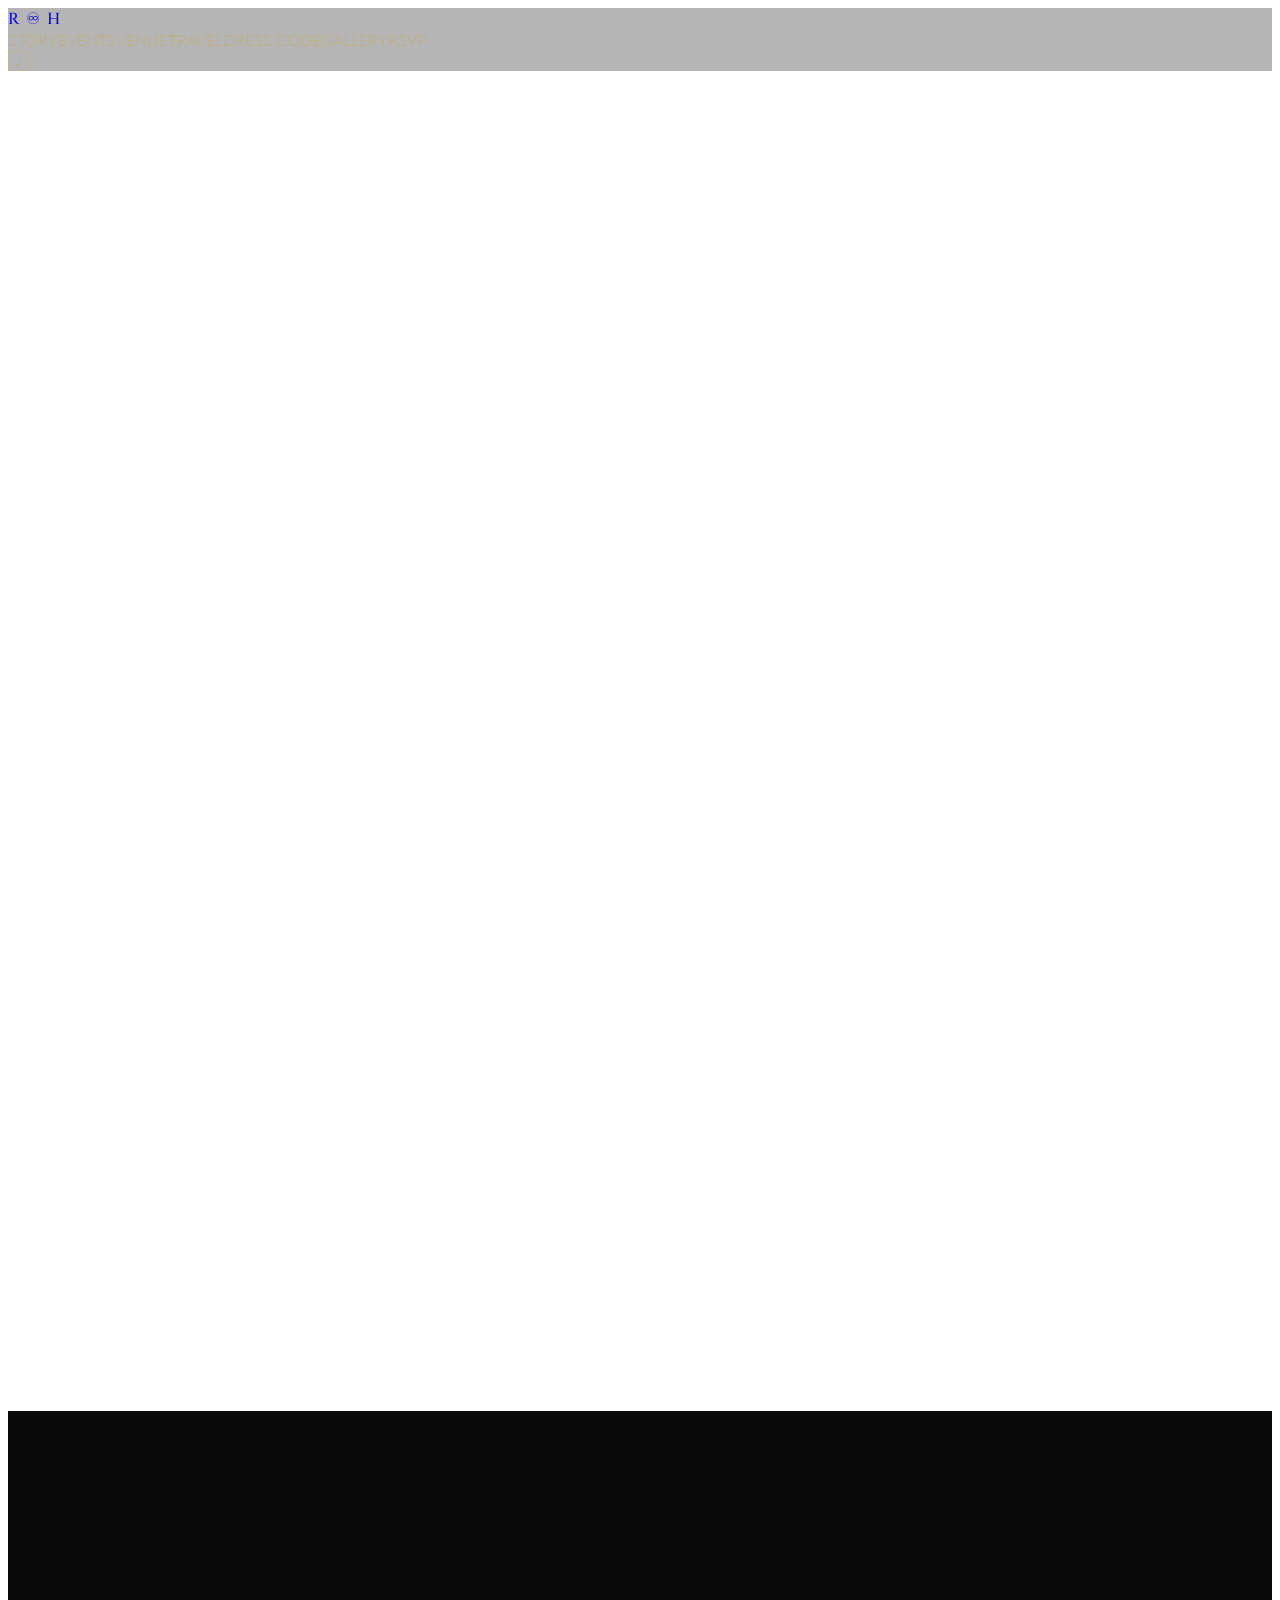
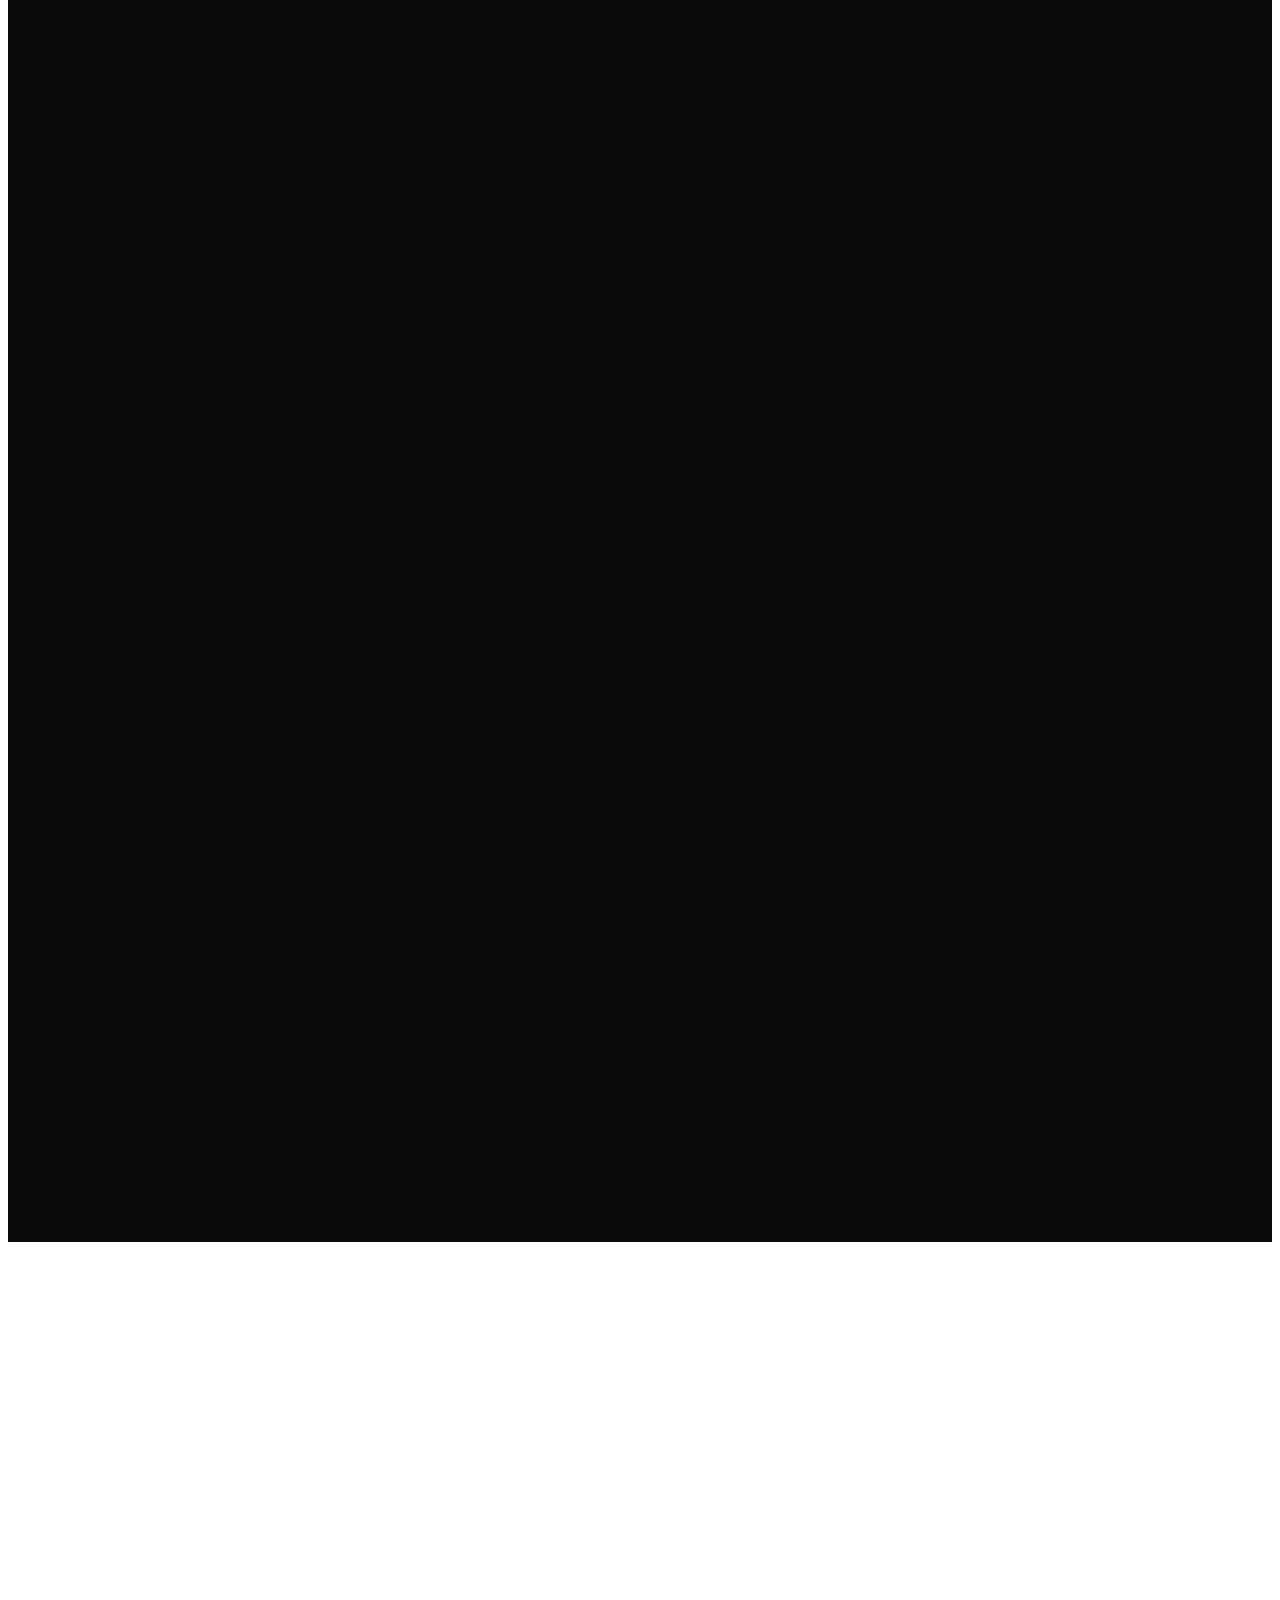
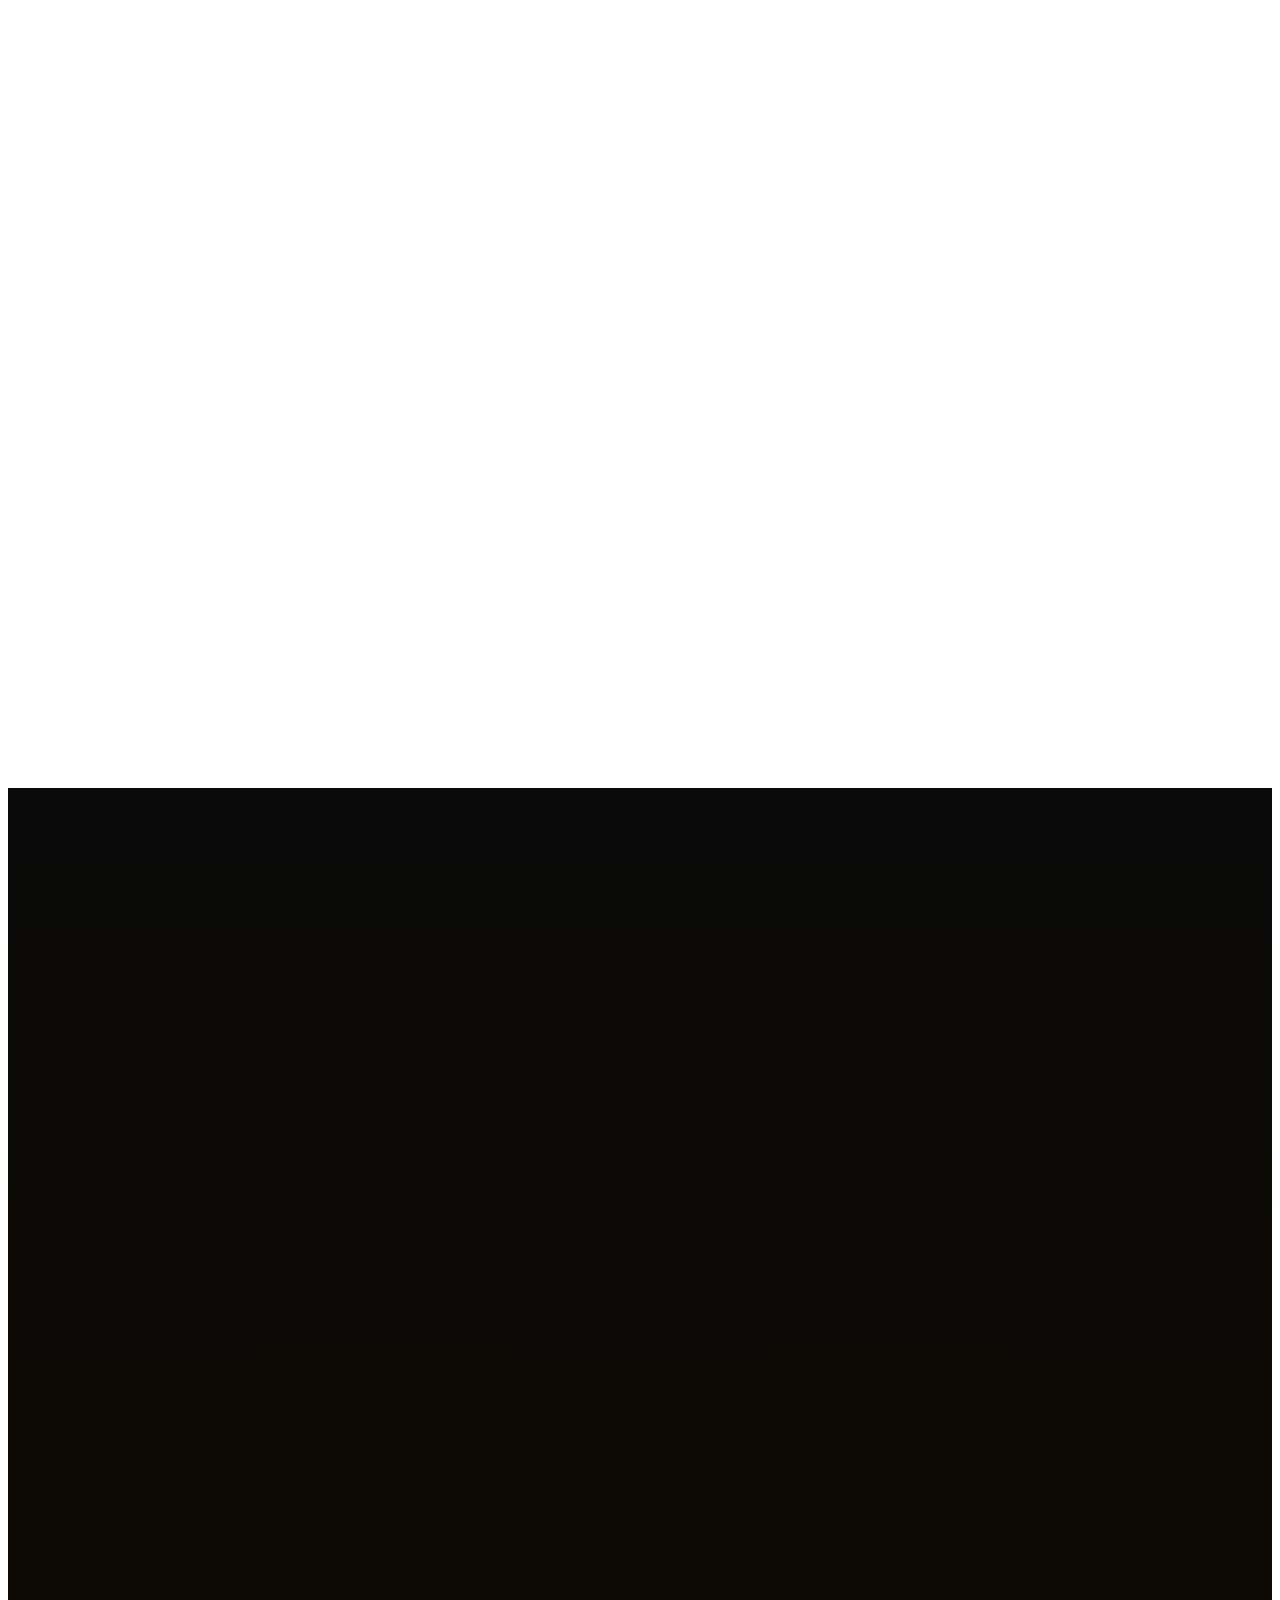
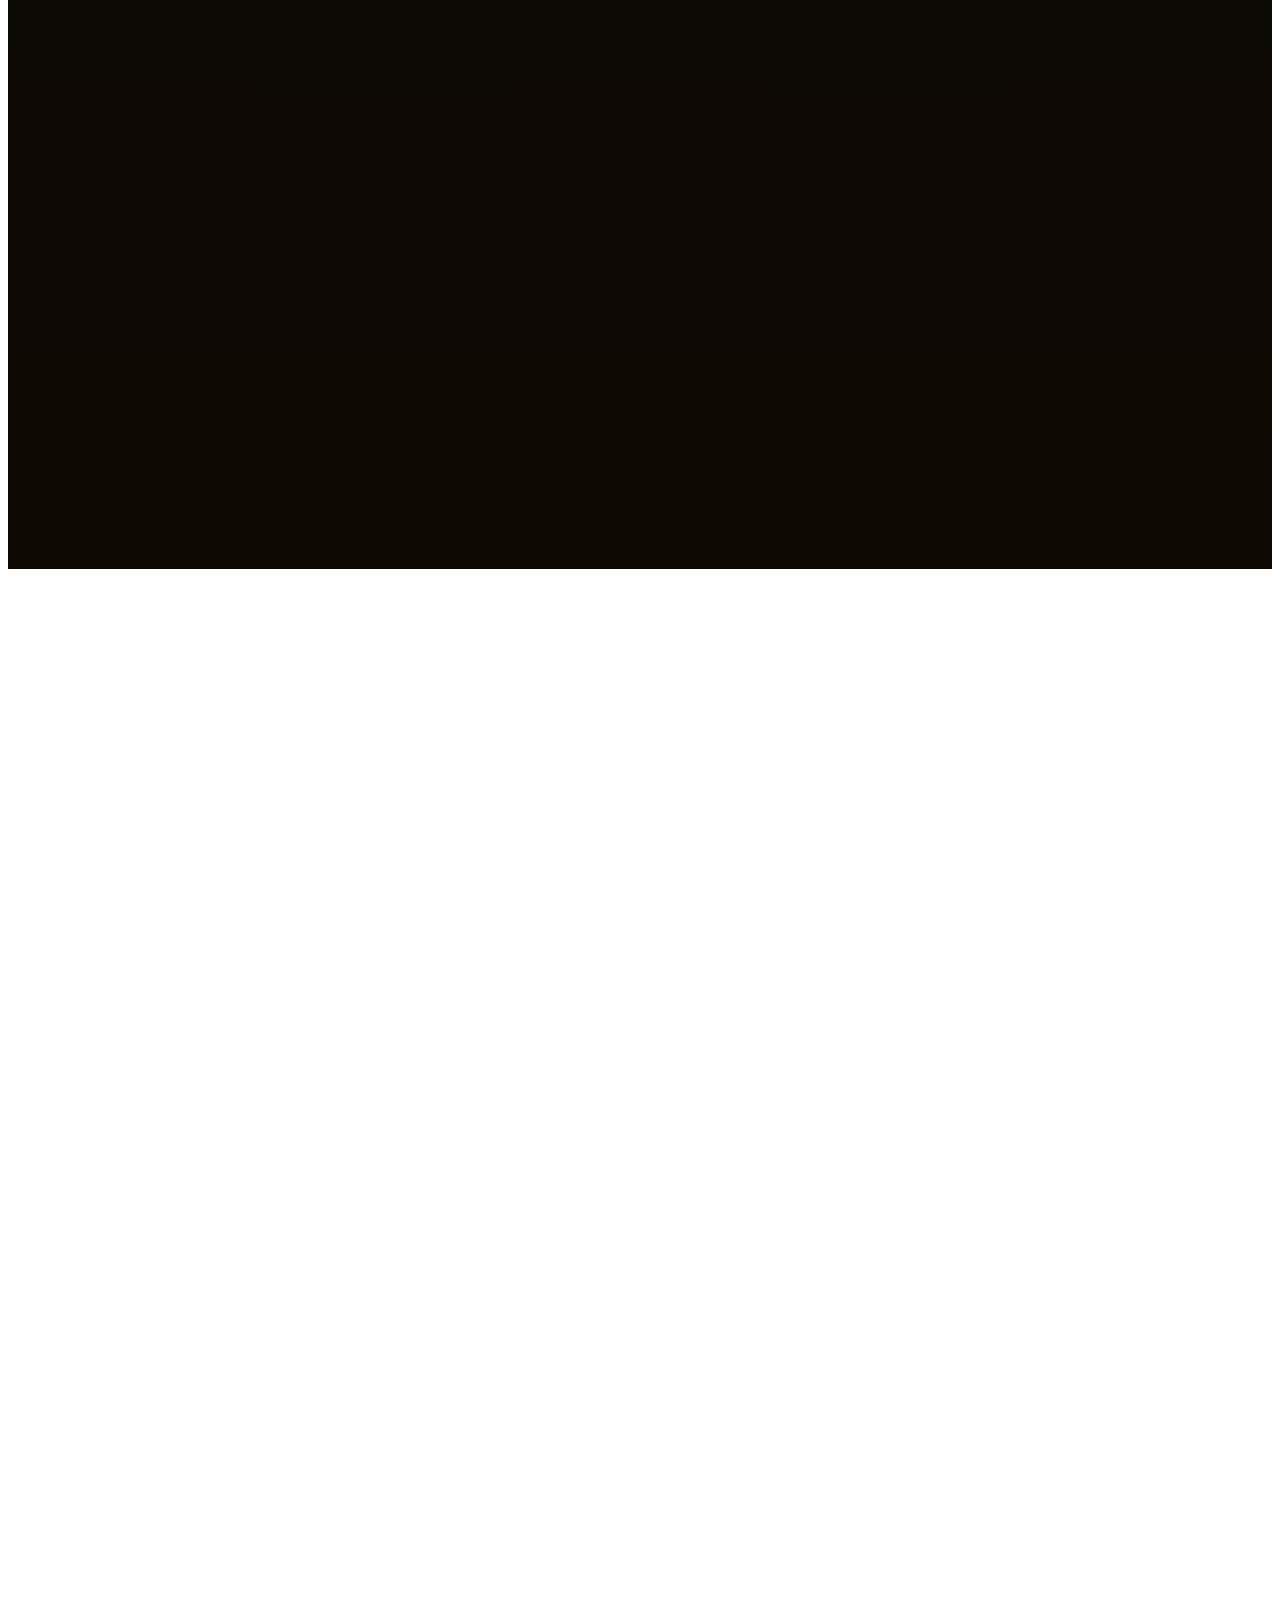
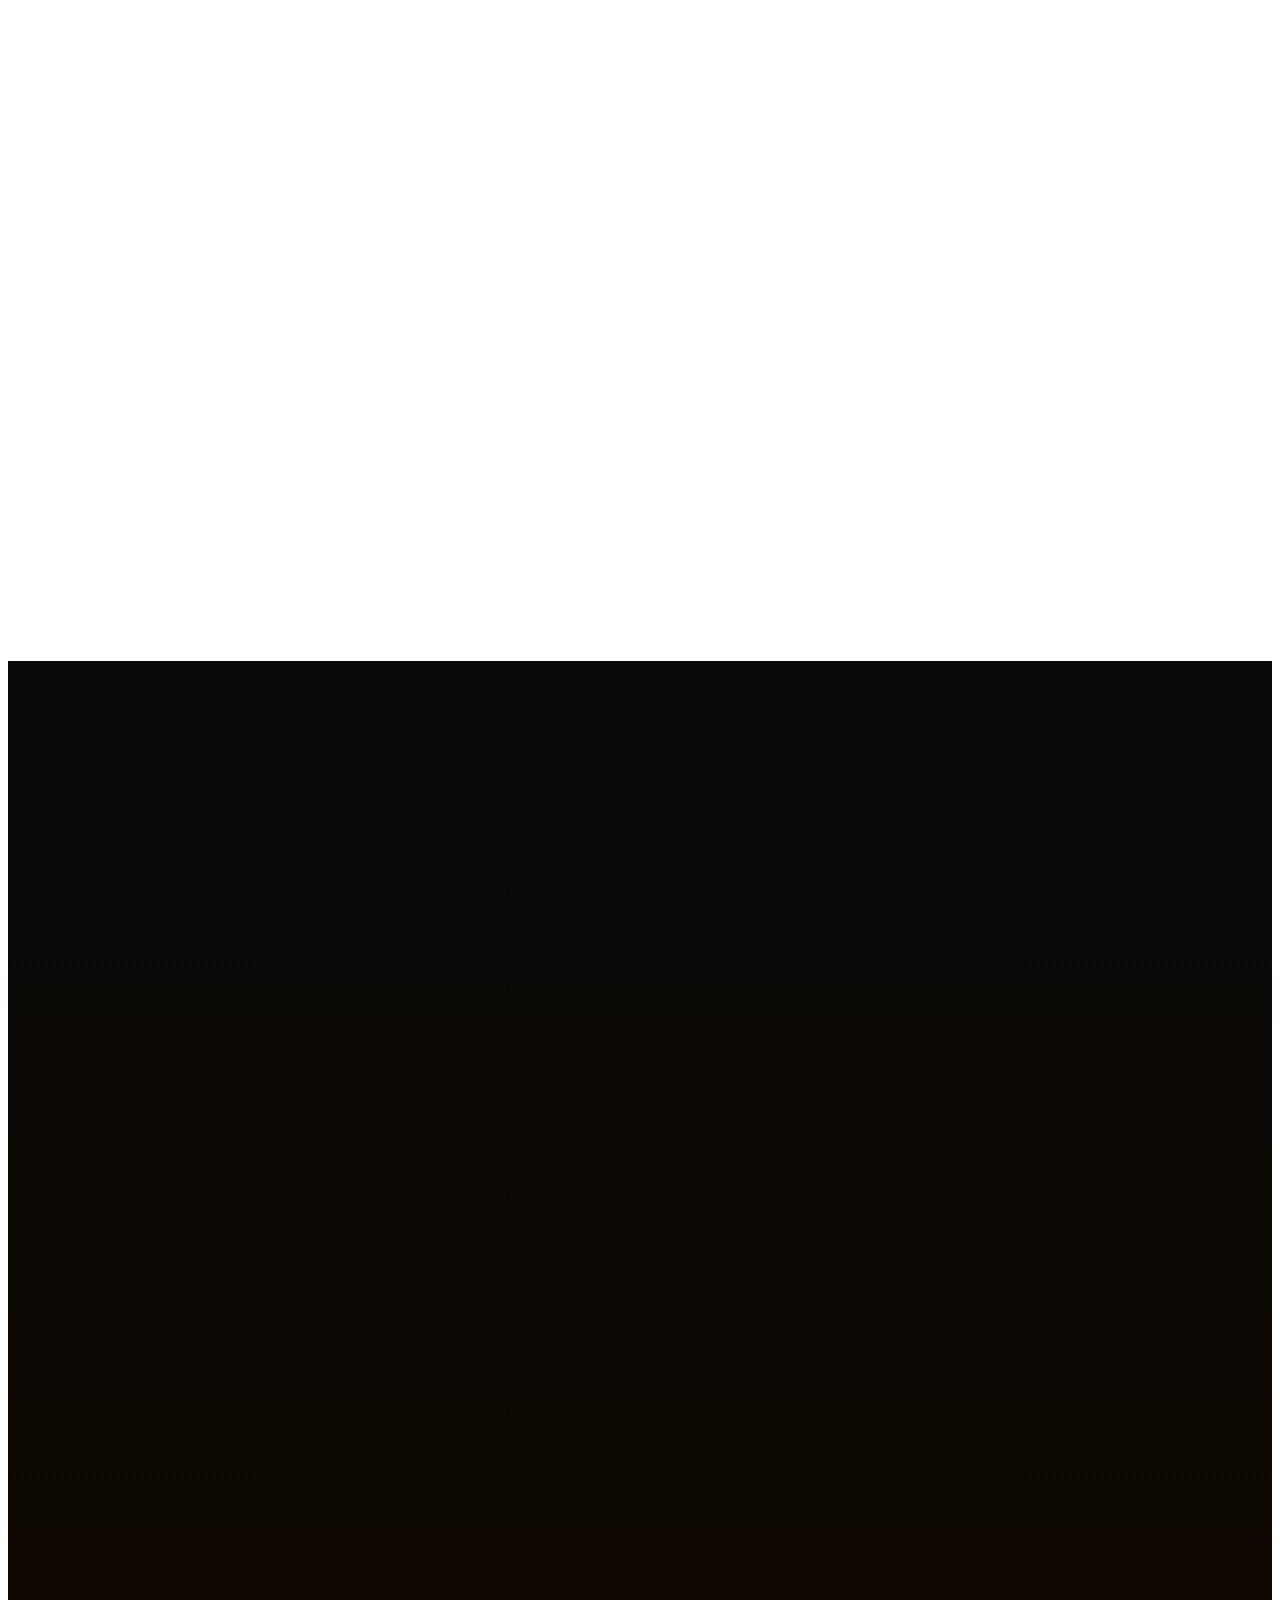
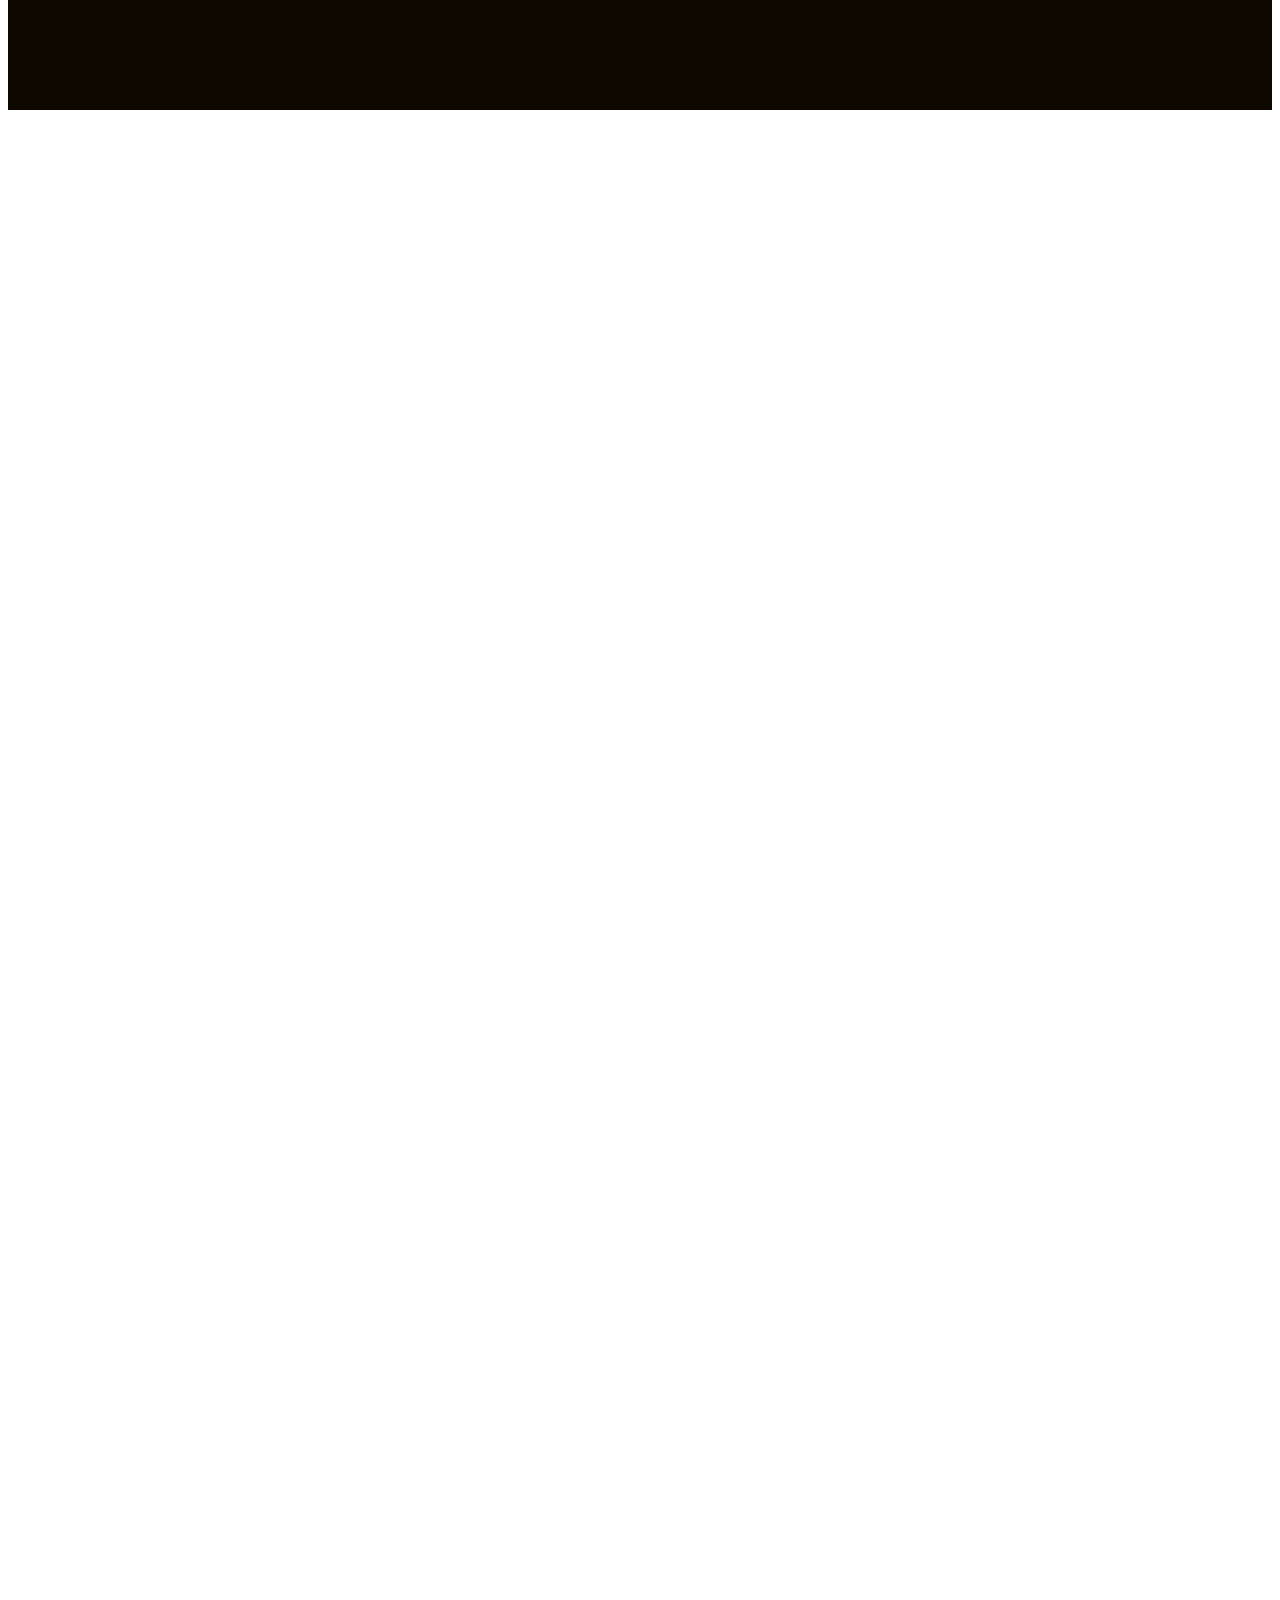
==== index.html @ 5aa30570 "deploy: 912d8119d562d5405bc9cedbbeb9de79d76441d9" ====
<!DOCTYPE html><html lang="en" class="scroll-smooth"><head><meta charSet="utf-8"/><meta name="viewport" content="width=device-width, initial-scale=1"/><link rel="stylesheet" href="/rahul-harshu-wedding/_next/static/chunks/3p_qoszm9-4m5.css" data-precedence="next"/><link rel="preload" as="script" fetchPriority="low" href="/rahul-harshu-wedding/_next/static/chunks/3l04zcqx63h3y.js"/><script src="/rahul-harshu-wedding/_next/static/chunks/04fkj0w86nsui.js" async=""></script><script src="/rahul-harshu-wedding/_next/static/chunks/1mh6a-0e61pyc.js" async=""></script><script src="/rahul-harshu-wedding/_next/static/chunks/turbopack-41t4q6ojr-_c1.js" async=""></script><script src="/rahul-harshu-wedding/_next/static/chunks/0h2qsuyze9ds1.js" async=""></script><script src="/rahul-harshu-wedding/_next/static/chunks/11x0mnv7_3_ta.js" async=""></script><link rel="preload" href="https://fonts.googleapis.com/css2?family=Cormorant+Garamond:ital,wght@0,300;0,400;0,500;0,600;1,300;1,400&amp;family=Cinzel:wght@400;500;600&amp;family=Lato:wght@300;400&amp;display=swap" as="style"/><title>Rahul ♾ Harshu — November 2026 · Texas</title><meta name="description" content="Join us as we celebrate the beginning of forever. Mehendi · Haldi · Wedding · Sangeeth — November 2026, Texas."/><meta property="og:title" content="Rahul ♾ Harshu — November 2026 · Texas"/><meta property="og:description" content="You are invited to our wedding celebration."/><meta property="og:type" content="website"/><meta name="twitter:card" content="summary"/><meta name="twitter:title" content="Rahul ♾ Harshu — November 2026 · Texas"/><meta name="twitter:description" content="You are invited to our wedding celebration."/><link rel="icon" href="/rahul-harshu-wedding/favicon.ico?favicon.2vob68tjqpejf.ico" sizes="256x256" type="image/x-icon"/><link rel="preconnect" href="https://fonts.googleapis.com"/><link rel="preconnect" href="https://fonts.gstatic.com" crossorigin="anonymous"/><link href="https://fonts.googleapis.com/css2?family=Cormorant+Garamond:ital,wght@0,300;0,400;0,500;0,600;1,300;1,400&amp;family=Cinzel:wght@400;500;600&amp;family=Lato:wght@300;400&amp;display=swap" rel="stylesheet"/><script src="/rahul-harshu-wedding/_next/static/chunks/0cz1d0mv5g_q7.js" noModule=""></script></head><body style="font-family:&#x27;Cormorant Garamond&#x27;, Georgia, serif"><div hidden=""><!--$--><!--/$--></div><main><audio loop=""><source src="/music/wedding-theme.mp3" type="audio/mpeg"/></audio><nav class="fixed top-0 left-0 right-0 z-50 nav-blur transition-all duration-500 py-5" style="background:rgba(10, 10, 10, 0.3);border-bottom:none"><div class="max-w-6xl mx-auto px-6 flex items-center justify-between"><a href="#home" class="flex items-center gap-2 no-underline" style="text-decoration:none"><span class="gold-text" style="font-family:&#x27;Cinzel&#x27;, serif;font-size:1rem;font-weight:500;letter-spacing:0.1em">R ♾ H</span></a><div class="hidden md:flex items-center gap-7"><a href="#story" class="text-xs tracking-[0.15em] transition-all duration-200 no-underline" style="color:rgba(201,168,76,0.6);font-family:&#x27;Lato&#x27;, sans-serif;font-weight:300;text-decoration:none">STORY</a><a href="#events" class="text-xs tracking-[0.15em] transition-all duration-200 no-underline" style="color:rgba(201,168,76,0.6);font-family:&#x27;Lato&#x27;, sans-serif;font-weight:300;text-decoration:none">EVENTS</a><a href="#venue" class="text-xs tracking-[0.15em] transition-all duration-200 no-underline" style="color:rgba(201,168,76,0.6);font-family:&#x27;Lato&#x27;, sans-serif;font-weight:300;text-decoration:none">VENUE</a><a href="#travel" class="text-xs tracking-[0.15em] transition-all duration-200 no-underline" style="color:rgba(201,168,76,0.6);font-family:&#x27;Lato&#x27;, sans-serif;font-weight:300;text-decoration:none">TRAVEL</a><a href="#dresscode" class="text-xs tracking-[0.15em] transition-all duration-200 no-underline" style="color:rgba(201,168,76,0.6);font-family:&#x27;Lato&#x27;, sans-serif;font-weight:300;text-decoration:none">DRESS CODE</a><a href="#gallery" class="text-xs tracking-[0.15em] transition-all duration-200 no-underline" style="color:rgba(201,168,76,0.6);font-family:&#x27;Lato&#x27;, sans-serif;font-weight:300;text-decoration:none">GALLERY</a><a href="#rsvp" class="text-xs tracking-[0.15em] transition-all duration-200 no-underline" style="color:rgba(201,168,76,0.6);font-family:&#x27;Lato&#x27;, sans-serif;font-weight:300;text-decoration:none">RSVP</a></div><div class="flex items-center gap-3"><button class="w-8 h-8 flex items-center justify-center transition-all duration-200" style="border:1px solid rgba(201,168,76,0.3);color:rgba(201,168,76,0.4);background:transparent;cursor:pointer;font-size:0.85rem" aria-label="Play music" title="Play music">♩</button><button class="md:hidden w-8 h-8 flex flex-col items-center justify-center gap-1.5" style="background:transparent;border:none;cursor:pointer" aria-label="Toggle menu"><span class="block w-5 h-px" style="background:#C9A84C"></span><span class="block w-5 h-px" style="background:#C9A84C"></span><span class="block w-5 h-px" style="background:#C9A84C"></span></button></div></div></nav><section id="home" class="relative min-h-screen flex flex-col items-center justify-center overflow-hidden" style="background:linear-gradient(180deg, #0A0A0A 0%, #0F0A00 50%, #120800 100%)"><div class="absolute inset-0 pointer-events-none" style="background:radial-gradient(ellipse 60% 40% at 50% 50%, rgba(201,168,76,0.08) 0%, transparent 70%)"></div><div class="relative z-10 text-center px-6"></div></section><section id="story" class="py-28 px-6 relative overflow-hidden" style="background:linear-gradient(180deg, var(--ivory) 0%, var(--ivory-dark) 100%)"><div class="absolute top-1/2 left-1/2 -translate-x-1/2 -translate-y-1/2 w-96 h-96 opacity-[0.03] pointer-events-none" style="background:radial-gradient(circle, #C9A84C 0%, transparent 60%);border-radius:50%"></div><div class="max-w-4xl mx-auto"><div class="text-center mb-20" style="opacity:0;transform:translateY(30px)"><p class="tracking-[0.3em] text-xs mb-4" style="color:#C9A84C;font-family:&#x27;Lato&#x27;, sans-serif;font-weight:300">OUR JOURNEY</p><h2 style="font-family:&#x27;Cinzel&#x27;, serif;font-size:clamp(2rem, 5vw, 3.5rem);color:#1A1A1A;font-weight:400;letter-spacing:0.08em">Our Story</h2><div class="section-divider mt-6"></div><p class="mt-6 max-w-xl mx-auto italic text-lg leading-relaxed" style="color:#5C4A2A;font-family:&#x27;Cormorant Garamond&#x27;, serif;font-weight:300">Every great love story deserves to be told.</p></div><div class="relative"><div class="absolute left-6 md:left-1/2 top-0 bottom-0 w-px hidden md:block" style="background:linear-gradient(180deg, transparent, #C9A84C 10%, #C9A84C 90%, transparent)"></div><div class="space-y-16"><div class="flex flex-col md:flex-row items-center gap-8 " style="opacity:0;transform:translateX(-40px)"><div class="md:w-5/12 w-full"><div class="p-8 relative gold-border" style="background:rgba(250, 246, 238, 0.8);backdrop-filter:blur(10px)"><span class="absolute top-2 left-2 w-3 h-3 border-t border-l" style="border-color:#C9A84C"></span><span class="absolute top-2 right-2 w-3 h-3 border-t border-r" style="border-color:#C9A84C"></span><span class="absolute bottom-2 left-2 w-3 h-3 border-b border-l" style="border-color:#C9A84C"></span><span class="absolute bottom-2 right-2 w-3 h-3 border-b border-r" style="border-color:#C9A84C"></span><div class="flex items-center gap-3 mb-4"><span class="text-2xl">✨</span><span class="text-xs tracking-[0.2em]" style="color:#C9A84C;font-family:&#x27;Lato&#x27;, sans-serif;font-weight:300">CHAPTER <!-- -->01<!-- --> · <!-- -->2021</span></div><h3 class="mb-4" style="font-family:&#x27;Cinzel&#x27;, serif;font-size:1.3rem;color:#1A1A1A;font-weight:400;letter-spacing:0.05em">How We Met</h3><p class="leading-relaxed" style="color:#4A3728;font-family:&#x27;Cormorant Garamond&#x27;, serif;font-size:1.05rem;font-weight:400">Two souls, one chance encounter that would change everything. What started as a casual introduction turned into hours of conversation, laughter, and the quiet realization that something special had just begun.</p></div></div><div class="md:w-2/12 hidden md:flex justify-center"><div class="w-10 h-10 rounded-full flex items-center justify-center" style="background:#0A0A0A;border:2px solid #C9A84C;box-shadow:0 0 20px rgba(201,168,76,0.3)"><span class="text-sm">✨</span></div></div><div class="md:w-5/12 hidden md:flex items-center justify-center"><span class="gold-text opacity-20" style="font-family:&#x27;Cinzel&#x27;, serif;font-size:5rem;font-weight:600">01</span></div></div><div class="flex flex-col md:flex-row items-center gap-8 md:flex-row-reverse" style="opacity:0;transform:translateX(40px)"><div class="md:w-5/12 w-full"><div class="p-8 relative gold-border" style="background:rgba(250, 246, 238, 0.8);backdrop-filter:blur(10px)"><span class="absolute top-2 left-2 w-3 h-3 border-t border-l" style="border-color:#C9A84C"></span><span class="absolute top-2 right-2 w-3 h-3 border-t border-r" style="border-color:#C9A84C"></span><span class="absolute bottom-2 left-2 w-3 h-3 border-b border-l" style="border-color:#C9A84C"></span><span class="absolute bottom-2 right-2 w-3 h-3 border-b border-r" style="border-color:#C9A84C"></span><div class="flex items-center gap-3 mb-4"><span class="text-2xl">🌸</span><span class="text-xs tracking-[0.2em]" style="color:#C9A84C;font-family:&#x27;Lato&#x27;, sans-serif;font-weight:300">CHAPTER <!-- -->02<!-- --> · <!-- -->2022–2024</span></div><h3 class="mb-4" style="font-family:&#x27;Cinzel&#x27;, serif;font-size:1.3rem;color:#1A1A1A;font-weight:400;letter-spacing:0.05em">The Journey Together</h3><p class="leading-relaxed" style="color:#4A3728;font-family:&#x27;Cormorant Garamond&#x27;, serif;font-size:1.05rem;font-weight:400">Through adventures big and small — road trips, family dinners, quiet evenings and loud celebrations — we built a life together, one memory at a time. Every moment only confirmed what we already knew.</p></div></div><div class="md:w-2/12 hidden md:flex justify-center"><div class="w-10 h-10 rounded-full flex items-center justify-center" style="background:#0A0A0A;border:2px solid #C9A84C;box-shadow:0 0 20px rgba(201,168,76,0.3)"><span class="text-sm">🌸</span></div></div><div class="md:w-5/12 hidden md:flex items-center justify-center"><span class="gold-text opacity-20" style="font-family:&#x27;Cinzel&#x27;, serif;font-size:5rem;font-weight:600">02</span></div></div><div class="flex flex-col md:flex-row items-center gap-8 " style="opacity:0;transform:translateX(-40px)"><div class="md:w-5/12 w-full"><div class="p-8 relative gold-border" style="background:rgba(250, 246, 238, 0.8);backdrop-filter:blur(10px)"><span class="absolute top-2 left-2 w-3 h-3 border-t border-l" style="border-color:#C9A84C"></span><span class="absolute top-2 right-2 w-3 h-3 border-t border-r" style="border-color:#C9A84C"></span><span class="absolute bottom-2 left-2 w-3 h-3 border-b border-l" style="border-color:#C9A84C"></span><span class="absolute bottom-2 right-2 w-3 h-3 border-b border-r" style="border-color:#C9A84C"></span><div class="flex items-center gap-3 mb-4"><span class="text-2xl">💍</span><span class="text-xs tracking-[0.2em]" style="color:#C9A84C;font-family:&#x27;Lato&#x27;, sans-serif;font-weight:300">CHAPTER <!-- -->03<!-- --> · <!-- -->2025</span></div><h3 class="mb-4" style="font-family:&#x27;Cinzel&#x27;, serif;font-size:1.3rem;color:#1A1A1A;font-weight:400;letter-spacing:0.05em">The Proposal</h3><p class="leading-relaxed" style="color:#4A3728;font-family:&#x27;Cormorant Garamond&#x27;, serif;font-size:1.05rem;font-weight:400">Under the Texas sky, surrounded by the warmth of everything we love, Rahul asked the question that made time stand still. Harshu said yes — and our forever officially began.</p></div></div><div class="md:w-2/12 hidden md:flex justify-center"><div class="w-10 h-10 rounded-full flex items-center justify-center" style="background:#0A0A0A;border:2px solid #C9A84C;box-shadow:0 0 20px rgba(201,168,76,0.3)"><span class="text-sm">💍</span></div></div><div class="md:w-5/12 hidden md:flex items-center justify-center"><span class="gold-text opacity-20" style="font-family:&#x27;Cinzel&#x27;, serif;font-size:5rem;font-weight:600">03</span></div></div><div class="flex flex-col md:flex-row items-center gap-8 md:flex-row-reverse" style="opacity:0;transform:translateX(40px)"><div class="md:w-5/12 w-full"><div class="p-8 relative gold-border" style="background:rgba(250, 246, 238, 0.8);backdrop-filter:blur(10px)"><span class="absolute top-2 left-2 w-3 h-3 border-t border-l" style="border-color:#C9A84C"></span><span class="absolute top-2 right-2 w-3 h-3 border-t border-r" style="border-color:#C9A84C"></span><span class="absolute bottom-2 left-2 w-3 h-3 border-b border-l" style="border-color:#C9A84C"></span><span class="absolute bottom-2 right-2 w-3 h-3 border-b border-r" style="border-color:#C9A84C"></span><div class="flex items-center gap-3 mb-4"><span class="text-2xl">🎊</span><span class="text-xs tracking-[0.2em]" style="color:#C9A84C;font-family:&#x27;Lato&#x27;, sans-serif;font-weight:300">CHAPTER <!-- -->04<!-- --> · <!-- -->November 2026</span></div><h3 class="mb-4" style="font-family:&#x27;Cinzel&#x27;, serif;font-size:1.3rem;color:#1A1A1A;font-weight:400;letter-spacing:0.05em">The Celebration</h3><p class="leading-relaxed" style="color:#4A3728;font-family:&#x27;Cormorant Garamond&#x27;, serif;font-size:1.05rem;font-weight:400">Now we invite our families and dearest friends to witness what our hearts already know. Four days of celebration, tradition, music, and love — the wedding festival of a lifetime.</p></div></div><div class="md:w-2/12 hidden md:flex justify-center"><div class="w-10 h-10 rounded-full flex items-center justify-center" style="background:#0A0A0A;border:2px solid #C9A84C;box-shadow:0 0 20px rgba(201,168,76,0.3)"><span class="text-sm">🎊</span></div></div><div class="md:w-5/12 hidden md:flex items-center justify-center"><span class="gold-text opacity-20" style="font-family:&#x27;Cinzel&#x27;, serif;font-size:5rem;font-weight:600">04</span></div></div></div></div></div></section><section id="events" class="py-28 px-6 relative" style="background:#0A0A0A"><div class="text-center mb-16" style="opacity:0;transform:translateY(30px)"><p class="tracking-[0.3em] text-xs mb-4" style="color:#C9A84C;font-family:&#x27;Lato&#x27;, sans-serif;font-weight:300">4 CELEBRATIONS · 2 FAMILIES · 1 FOREVER</p><h2 class="gold-text" style="font-family:&#x27;Cinzel&#x27;, serif;font-size:clamp(2rem, 5vw, 3.5rem);font-weight:400;letter-spacing:0.1em">The Wedding Festival</h2><div class="section-divider mt-6 mb-6"></div><p class="italic text-lg" style="color:#E8D5A3;font-family:&#x27;Cormorant Garamond&#x27;, serif;font-weight:300">Click any event to see the full details</p></div><div class="max-w-6xl mx-auto grid grid-cols-1 md:grid-cols-2 lg:grid-cols-4 gap-4"><div class="relative cursor-pointer overflow-hidden" style="background:linear-gradient(135deg, #1B4332 0%, #2D6A4F 40%, #40916C 100%);border:1px solid #E91E8C33;box-shadow:0 4px 30px #E91E8C22;min-height:300px;opacity:0;transform:translateY(40px)"><div class="absolute inset-0 opacity-0 hover:opacity-100 transition-opacity duration-500 pointer-events-none" style="background:radial-gradient(ellipse at center, rgba(233,30,140,0.15), transparent 70%)"></div><span class="absolute top-3 left-3 w-3 h-3 border-t border-l" style="border-color:#E91E8C"></span><span class="absolute top-3 right-3 w-3 h-3 border-t border-r" style="border-color:#E91E8C"></span><span class="absolute bottom-3 left-3 w-3 h-3 border-b border-l" style="border-color:#E91E8C"></span><span class="absolute bottom-3 right-3 w-3 h-3 border-b border-r" style="border-color:#E91E8C"></span><div class="p-8 flex flex-col h-full"><span class="text-4xl mb-4">🌿</span><h3 class="mb-2" style="font-family:&#x27;Cinzel&#x27;, serif;font-size:1.1rem;letter-spacing:0.15em;color:#E91E8C;font-weight:500">MEHENDI</h3><p class="italic mb-6" style="color:#D8F3DC;font-family:&#x27;Cormorant Garamond&#x27;, serif;font-size:0.95rem;opacity:0.8">Music · Henna · Cocktails</p><div class="mt-auto"><p class="text-xs tracking-wider mb-1" style="color:#E91E8C;font-family:&#x27;Lato&#x27;, sans-serif;font-weight:300">Friday, November 13, 2026</p><p class="text-xs" style="color:#D8F3DC;font-family:&#x27;Lato&#x27;, sans-serif;font-weight:300;opacity:0.7">5:00 PM – 9:00 PM</p></div><div class="mt-4 text-xs text-center py-2 tracking-[0.15em]" style="border:1px solid #E91E8C55;color:#E91E8C;font-family:&#x27;Lato&#x27;, sans-serif;font-weight:300">VIEW DETAILS ↓</div></div></div><div class="relative cursor-pointer overflow-hidden" style="background:linear-gradient(135deg, #7C2D12 0%, #C2410C 40%, #EA580C 100%);border:1px solid #FDD83533;box-shadow:0 4px 30px #FDD83522;min-height:300px;opacity:0;transform:translateY(40px)"><div class="absolute inset-0 opacity-0 hover:opacity-100 transition-opacity duration-500 pointer-events-none" style="background:radial-gradient(ellipse at center, rgba(253,216,53,0.15), transparent 70%)"></div><span class="absolute top-3 left-3 w-3 h-3 border-t border-l" style="border-color:#FDD835"></span><span class="absolute top-3 right-3 w-3 h-3 border-t border-r" style="border-color:#FDD835"></span><span class="absolute bottom-3 left-3 w-3 h-3 border-b border-l" style="border-color:#FDD835"></span><span class="absolute bottom-3 right-3 w-3 h-3 border-b border-r" style="border-color:#FDD835"></span><div class="p-8 flex flex-col h-full"><span class="text-4xl mb-4">☀️</span><h3 class="mb-2" style="font-family:&#x27;Cinzel&#x27;, serif;font-size:1.1rem;letter-spacing:0.15em;color:#FDD835;font-weight:500">HALDI</h3><p class="italic mb-6" style="color:#FFF3E0;font-family:&#x27;Cormorant Garamond&#x27;, serif;font-size:0.95rem;opacity:0.8">Turmeric · Traditions · Sunshine</p><div class="mt-auto"><p class="text-xs tracking-wider mb-1" style="color:#FDD835;font-family:&#x27;Lato&#x27;, sans-serif;font-weight:300">Saturday, November 14, 2026</p><p class="text-xs" style="color:#FFF3E0;font-family:&#x27;Lato&#x27;, sans-serif;font-weight:300;opacity:0.7">10:00 AM – 1:00 PM</p></div><div class="mt-4 text-xs text-center py-2 tracking-[0.15em]" style="border:1px solid #FDD83555;color:#FDD835;font-family:&#x27;Lato&#x27;, sans-serif;font-weight:300">VIEW DETAILS ↓</div></div></div><div class="relative cursor-pointer overflow-hidden" style="background:linear-gradient(135deg, #1A0A00 0%, #2C1810 40%, #3D2314 100%);border:1px solid #C9A84C33;box-shadow:0 4px 30px #C9A84C22;min-height:300px;opacity:0;transform:translateY(40px)"><div class="absolute inset-0 opacity-0 hover:opacity-100 transition-opacity duration-500 pointer-events-none" style="background:radial-gradient(ellipse at center, rgba(201,168,76,0.12), transparent 70%)"></div><span class="absolute top-3 left-3 w-3 h-3 border-t border-l" style="border-color:#C9A84C"></span><span class="absolute top-3 right-3 w-3 h-3 border-t border-r" style="border-color:#C9A84C"></span><span class="absolute bottom-3 left-3 w-3 h-3 border-b border-l" style="border-color:#C9A84C"></span><span class="absolute bottom-3 right-3 w-3 h-3 border-b border-r" style="border-color:#C9A84C"></span><div class="p-8 flex flex-col h-full"><span class="text-4xl mb-4">🪷</span><h3 class="mb-2" style="font-family:&#x27;Cinzel&#x27;, serif;font-size:1.1rem;letter-spacing:0.15em;color:#C9A84C;font-weight:500">WEDDING</h3><p class="italic mb-6" style="color:#FAF6EE;font-family:&#x27;Cormorant Garamond&#x27;, serif;font-size:0.95rem;opacity:0.8">The Moment We Say &#x27;I Do&#x27;</p><div class="mt-auto"><p class="text-xs tracking-wider mb-1" style="color:#C9A84C;font-family:&#x27;Lato&#x27;, sans-serif;font-weight:300">Saturday, November 14, 2026</p><p class="text-xs" style="color:#FAF6EE;font-family:&#x27;Lato&#x27;, sans-serif;font-weight:300;opacity:0.7">4:00 PM – 9:00 PM</p></div><div class="mt-4 text-xs text-center py-2 tracking-[0.15em]" style="border:1px solid #C9A84C55;color:#C9A84C;font-family:&#x27;Lato&#x27;, sans-serif;font-weight:300">VIEW DETAILS ↓</div></div></div><div class="relative cursor-pointer overflow-hidden" style="background:linear-gradient(135deg, #020014 0%, #0D0D2B 40%, #1A1040 100%);border:1px solid #D4AF3733;box-shadow:0 4px 30px #D4AF3722;min-height:300px;opacity:0;transform:translateY(40px)"><div class="absolute inset-0 opacity-0 hover:opacity-100 transition-opacity duration-500 pointer-events-none" style="background:radial-gradient(ellipse at center, rgba(212,175,55,0.12), transparent 70%)"></div><span class="absolute top-3 left-3 w-3 h-3 border-t border-l" style="border-color:#D4AF37"></span><span class="absolute top-3 right-3 w-3 h-3 border-t border-r" style="border-color:#D4AF37"></span><span class="absolute bottom-3 left-3 w-3 h-3 border-b border-l" style="border-color:#D4AF37"></span><span class="absolute bottom-3 right-3 w-3 h-3 border-b border-r" style="border-color:#D4AF37"></span><div class="p-8 flex flex-col h-full"><span class="text-4xl mb-4">✨</span><h3 class="mb-2" style="font-family:&#x27;Cinzel&#x27;, serif;font-size:1.1rem;letter-spacing:0.15em;color:#D4AF37;font-weight:500">SANGEETH</h3><p class="italic mb-6" style="color:#E8E0F8;font-family:&#x27;Cormorant Garamond&#x27;, serif;font-size:0.95rem;opacity:0.8">Dance · Music · Celebration</p><div class="mt-auto"><p class="text-xs tracking-wider mb-1" style="color:#D4AF37;font-family:&#x27;Lato&#x27;, sans-serif;font-weight:300">Sunday, November 15, 2026</p><p class="text-xs" style="color:#E8E0F8;font-family:&#x27;Lato&#x27;, sans-serif;font-weight:300;opacity:0.7">6:00 PM – 11:00 PM</p></div><div class="mt-4 text-xs text-center py-2 tracking-[0.15em]" style="border:1px solid #D4AF3755;color:#D4AF37;font-family:&#x27;Lato&#x27;, sans-serif;font-weight:300">VIEW DETAILS ↓</div></div></div></div></section><section id="venue" class="py-28 px-6 relative overflow-hidden" style="background:var(--ivory)"><div class="absolute top-0 left-0 right-0 h-px" style="background:linear-gradient(90deg, transparent, #C9A84C, transparent)"></div><div class="max-w-5xl mx-auto"><div class="text-center mb-16" style="opacity:0;transform:translateY(30px)"><p class="tracking-[0.3em] text-xs mb-4" style="color:#C9A84C;font-family:&#x27;Lato&#x27;, sans-serif;font-weight:300">WHERE TO FIND US</p><h2 style="font-family:&#x27;Cinzel&#x27;, serif;font-size:clamp(2rem, 5vw, 3.5rem);color:#1A1A1A;font-weight:400;letter-spacing:0.08em">Venue &amp; Directions</h2><div class="section-divider mt-6"></div></div><div class="grid grid-cols-1 md:grid-cols-3 gap-6 mb-16"><div class="p-6 relative gold-border" style="background:rgba(250, 246, 238, 0.9);opacity:0;transform:translateY(30px)"><span class="absolute top-2 left-2 w-3 h-3 border-t border-l" style="border-color:#C9A84C"></span><span class="absolute top-2 right-2 w-3 h-3 border-t border-r" style="border-color:#C9A84C"></span><span class="absolute bottom-2 left-2 w-3 h-3 border-b border-l" style="border-color:#C9A84C"></span><span class="absolute bottom-2 right-2 w-3 h-3 border-b border-r" style="border-color:#C9A84C"></span><p class="text-xs tracking-[0.2em] mb-3" style="color:#C9A84C;font-family:&#x27;Lato&#x27;, sans-serif;font-weight:300">MEHENDI &amp; HALDI</p><h3 class="mb-2" style="font-family:&#x27;Cinzel&#x27;, serif;font-size:1.1rem;color:#1A1A1A;font-weight:400">Venue TBD</h3><p class="text-sm mb-4" style="color:#5C4A2A;font-family:&#x27;Cormorant Garamond&#x27;, serif">📍 <!-- -->Texas, USA</p><p class="text-sm italic leading-relaxed" style="color:#7A6040;font-family:&#x27;Cormorant Garamond&#x27;, serif;font-weight:300">Details coming soon — check back or watch your email for the venue announcement.</p><a href="https://maps.google.com/?q=Texas+USA" target="_blank" rel="noopener noreferrer" class="inline-block mt-5 text-xs tracking-[0.15em] px-4 py-2 transition-all duration-300" style="border:1px solid #C9A84C;color:#C9A84C;font-family:&#x27;Lato&#x27;, sans-serif;font-weight:300;text-decoration:none">GET DIRECTIONS →</a></div><div class="p-6 relative gold-border" style="background:rgba(250, 246, 238, 0.9);opacity:0;transform:translateY(30px)"><span class="absolute top-2 left-2 w-3 h-3 border-t border-l" style="border-color:#C9A84C"></span><span class="absolute top-2 right-2 w-3 h-3 border-t border-r" style="border-color:#C9A84C"></span><span class="absolute bottom-2 left-2 w-3 h-3 border-b border-l" style="border-color:#C9A84C"></span><span class="absolute bottom-2 right-2 w-3 h-3 border-b border-r" style="border-color:#C9A84C"></span><p class="text-xs tracking-[0.2em] mb-3" style="color:#C9A84C;font-family:&#x27;Lato&#x27;, sans-serif;font-weight:300">WEDDING CEREMONY &amp; RECEPTION</p><h3 class="mb-2" style="font-family:&#x27;Cinzel&#x27;, serif;font-size:1.1rem;color:#1A1A1A;font-weight:400">Venue TBD</h3><p class="text-sm mb-4" style="color:#5C4A2A;font-family:&#x27;Cormorant Garamond&#x27;, serif">📍 <!-- -->Texas, USA</p><p class="text-sm italic leading-relaxed" style="color:#7A6040;font-family:&#x27;Cormorant Garamond&#x27;, serif;font-weight:300">The main venue will be announced 60 days before the wedding.</p><a href="https://maps.google.com/?q=Texas+USA" target="_blank" rel="noopener noreferrer" class="inline-block mt-5 text-xs tracking-[0.15em] px-4 py-2 transition-all duration-300" style="border:1px solid #C9A84C;color:#C9A84C;font-family:&#x27;Lato&#x27;, sans-serif;font-weight:300;text-decoration:none">GET DIRECTIONS →</a></div><div class="p-6 relative gold-border" style="background:rgba(250, 246, 238, 0.9);opacity:0;transform:translateY(30px)"><span class="absolute top-2 left-2 w-3 h-3 border-t border-l" style="border-color:#C9A84C"></span><span class="absolute top-2 right-2 w-3 h-3 border-t border-r" style="border-color:#C9A84C"></span><span class="absolute bottom-2 left-2 w-3 h-3 border-b border-l" style="border-color:#C9A84C"></span><span class="absolute bottom-2 right-2 w-3 h-3 border-b border-r" style="border-color:#C9A84C"></span><p class="text-xs tracking-[0.2em] mb-3" style="color:#C9A84C;font-family:&#x27;Lato&#x27;, sans-serif;font-weight:300">SANGEETH</p><h3 class="mb-2" style="font-family:&#x27;Cinzel&#x27;, serif;font-size:1.1rem;color:#1A1A1A;font-weight:400">Venue TBD</h3><p class="text-sm mb-4" style="color:#5C4A2A;font-family:&#x27;Cormorant Garamond&#x27;, serif">📍 <!-- -->Texas, USA</p><p class="text-sm italic leading-relaxed" style="color:#7A6040;font-family:&#x27;Cormorant Garamond&#x27;, serif;font-weight:300">Same venue or nearby — final details to follow.</p><a href="https://maps.google.com/?q=Texas+USA" target="_blank" rel="noopener noreferrer" class="inline-block mt-5 text-xs tracking-[0.15em] px-4 py-2 transition-all duration-300" style="border:1px solid #C9A84C;color:#C9A84C;font-family:&#x27;Lato&#x27;, sans-serif;font-weight:300;text-decoration:none">GET DIRECTIONS →</a></div></div><div class="w-full overflow-hidden gold-border" style="height:380px;background:#0A0A0A;opacity:0;transform:scale(0.97)"><iframe title="Wedding Venue Location" src="https://www.google.com/maps/embed?pb=!1m18!1m12!1m3!1d13888049.985885322!2d-105.20545285!3d31.000000!2m3!1f0!2f0!3f0!3m2!1i1024!2i768!4f13.1!3m3!1m2!1s0x864070360b823249%3A0x16eb1c8f1808de3c!2sTexas%2C%20USA!5e0!3m2!1sen!2sus!4v1700000000000" width="100%" height="100%" style="border:0;filter:grayscale(0.4) sepia(0.3)" allowFullScreen="" loading="lazy" referrerPolicy="no-referrer-when-downgrade"></iframe></div></div><div class="absolute bottom-0 left-0 right-0 h-px" style="background:linear-gradient(90deg, transparent, #C9A84C, transparent)"></div></section><section id="travel" class="py-28 px-6 relative" style="background:linear-gradient(180deg, #0A0A0A 0%, #0F0800 100%)"><div class="absolute inset-0 opacity-[0.03] pointer-events-none" style="background-image:radial-gradient(circle, #C9A84C 1px, transparent 1px);background-size:50px 50px"></div><div class="relative z-10 max-w-5xl mx-auto"><div class="text-center mb-16" style="opacity:0;transform:translateY(30px)"><p class="tracking-[0.3em] text-xs mb-4" style="color:#C9A84C;font-family:&#x27;Lato&#x27;, sans-serif;font-weight:300">GETTING HERE</p><h2 class="gold-text" style="font-family:&#x27;Cinzel&#x27;, serif;font-size:clamp(2rem, 5vw, 3.5rem);font-weight:400;letter-spacing:0.08em">Travel &amp; Stay</h2><div class="section-divider mt-6 mb-6"></div><p class="italic text-lg" style="color:#E8D5A3;font-family:&#x27;Cormorant Garamond&#x27;, serif;font-weight:300">We want you here — let us make it easy.</p></div><div class="grid md:grid-cols-2 gap-12"><div><h3 class="mb-8 text-xs tracking-[0.25em]" style="color:#C9A84C;font-family:&#x27;Lato&#x27;, sans-serif;font-weight:300;opacity:0;transform:translateX(-20px)">🏨 WHERE TO STAY</h3><div class="space-y-4"><div class="p-5 relative" style="border:1px solid rgba(201,168,76,0.2);background:rgba(201,168,76,0.04);opacity:0;transform:translateX(-30px)"><div class="flex items-start gap-3"><span class="text-2xl">🏨</span><div class="flex-1"><div class="flex items-center justify-between gap-2 flex-wrap"><h4 style="font-family:&#x27;Cinzel&#x27;, serif;font-size:0.95rem;color:#E8D5A3;font-weight:400">Hotel Block (TBD)</h4><span class="text-xs px-2 py-1" style="background:rgba(201,168,76,0.15);color:#C9A84C;font-family:&#x27;Lato&#x27;, sans-serif;font-weight:300">Official Room Block</span></div><p class="text-xs mt-1 mb-2" style="color:#C9A84C;font-family:&#x27;Lato&#x27;, sans-serif;font-weight:300">~5 min to venue<!-- --> · <!-- -->Room block rate — details coming</p><p class="text-sm italic" style="color:#B0A080;font-family:&#x27;Cormorant Garamond&#x27;, serif">We are securing a room block for guests. Code and booking link will be shared via email.</p></div></div></div><div class="p-5 relative" style="border:1px solid rgba(201,168,76,0.2);background:rgba(201,168,76,0.04);opacity:0;transform:translateX(-30px)"><div class="flex items-start gap-3"><span class="text-2xl">⭐</span><div class="flex-1"><div class="flex items-center justify-between gap-2 flex-wrap"><h4 style="font-family:&#x27;Cinzel&#x27;, serif;font-size:0.95rem;color:#E8D5A3;font-weight:400">Marriott / Hilton Properties</h4><span class="text-xs px-2 py-1" style="background:rgba(201,168,76,0.15);color:#C9A84C;font-family:&#x27;Lato&#x27;, sans-serif;font-weight:300">Recommended</span></div><p class="text-xs mt-1 mb-2" style="color:#C9A84C;font-family:&#x27;Lato&#x27;, sans-serif;font-weight:300">10–15 min to venue<!-- --> · <!-- -->Varies by date</p><p class="text-sm italic" style="color:#B0A080;font-family:&#x27;Cormorant Garamond&#x27;, serif">Several major hotel brands are within easy distance. Book early — November weekends fill up fast.</p></div></div></div><div class="p-5 relative" style="border:1px solid rgba(201,168,76,0.2);background:rgba(201,168,76,0.04);opacity:0;transform:translateX(-30px)"><div class="flex items-start gap-3"><span class="text-2xl">🏡</span><div class="flex-1"><div class="flex items-center justify-between gap-2 flex-wrap"><h4 style="font-family:&#x27;Cinzel&#x27;, serif;font-size:0.95rem;color:#E8D5A3;font-weight:400">Airbnb / VRBO</h4><span class="text-xs px-2 py-1" style="background:rgba(201,168,76,0.15);color:#C9A84C;font-family:&#x27;Lato&#x27;, sans-serif;font-weight:300">For Families &amp; Groups</span></div><p class="text-xs mt-1 mb-2" style="color:#C9A84C;font-family:&#x27;Lato&#x27;, sans-serif;font-weight:300">Varies<!-- --> · <!-- -->Great for groups</p><p class="text-sm italic" style="color:#B0A080;font-family:&#x27;Cormorant Garamond&#x27;, serif">If you&#x27;re travelling with family, renting a house together can be more comfortable and economical.</p></div></div></div></div></div><div><h3 class="mb-8 text-xs tracking-[0.25em]" style="color:#C9A84C;font-family:&#x27;Lato&#x27;, sans-serif;font-weight:300;opacity:0;transform:translateX(20px)">✈️ NEAREST AIRPORTS</h3><div class="space-y-4 mb-10"><div class="p-4 flex items-start gap-4" style="border:1px solid rgba(201,168,76,0.2);background:rgba(201,168,76,0.04);opacity:0;transform:translateX(30px)"><span class="text-sm font-bold mt-1" style="color:#C9A84C;font-family:&#x27;Cinzel&#x27;, serif;min-width:2.5rem">DFW</span><div><p style="color:#E8D5A3;font-family:&#x27;Cormorant Garamond&#x27;, serif;font-size:1rem">Dallas/Fort Worth International</p><p class="text-sm italic mt-1" style="color:#B0A080;font-family:&#x27;Cormorant Garamond&#x27;, serif">Largest hub — most international &amp; domestic connections</p></div></div><div class="p-4 flex items-start gap-4" style="border:1px solid rgba(201,168,76,0.2);background:rgba(201,168,76,0.04);opacity:0;transform:translateX(30px)"><span class="text-sm font-bold mt-1" style="color:#C9A84C;font-family:&#x27;Cinzel&#x27;, serif;min-width:2.5rem">DAL</span><div><p style="color:#E8D5A3;font-family:&#x27;Cormorant Garamond&#x27;, serif;font-size:1rem">Dallas Love Field</p><p class="text-sm italic mt-1" style="color:#B0A080;font-family:&#x27;Cormorant Garamond&#x27;, serif">Smaller, closer to city — Southwest Airlines hub</p></div></div><div class="p-4 flex items-start gap-4" style="border:1px solid rgba(201,168,76,0.2);background:rgba(201,168,76,0.04);opacity:0;transform:translateX(30px)"><span class="text-sm font-bold mt-1" style="color:#C9A84C;font-family:&#x27;Cinzel&#x27;, serif;min-width:2.5rem">AUS</span><div><p style="color:#E8D5A3;font-family:&#x27;Cormorant Garamond&#x27;, serif;font-size:1rem">Austin-Bergstrom International</p><p class="text-sm italic mt-1" style="color:#B0A080;font-family:&#x27;Cormorant Garamond&#x27;, serif">Good option if staying in Austin area</p></div></div></div><div class="p-6" style="background:rgba(201,168,76,0.06);border:1px solid rgba(201,168,76,0.25);opacity:0;transform:translateY(20px)"><p class="text-xs tracking-[0.2em] mb-4" style="color:#C9A84C;font-family:&#x27;Lato&#x27;, sans-serif;font-weight:300">💡 TRAVEL TIPS</p><ul class="space-y-2"><li class="flex items-start gap-2 text-sm" style="color:#B0A080;font-family:&#x27;Cormorant Garamond&#x27;, serif;font-size:0.95rem"><span style="color:#C9A84C;margin-top:2px">◆</span>Book flights &amp; hotels as soon as possible — November is peak travel season</li><li class="flex items-start gap-2 text-sm" style="color:#B0A080;font-family:&#x27;Cormorant Garamond&#x27;, serif;font-size:0.95rem"><span style="color:#C9A84C;margin-top:2px">◆</span>Rideshare (Uber/Lyft) widely available in the Dallas–Fort Worth area</li><li class="flex items-start gap-2 text-sm" style="color:#B0A080;font-family:&#x27;Cormorant Garamond&#x27;, serif;font-size:0.95rem"><span style="color:#C9A84C;margin-top:2px">◆</span>We recommend arriving by Thursday, Nov 12 to enjoy all events comfortably</li><li class="flex items-start gap-2 text-sm" style="color:#B0A080;font-family:&#x27;Cormorant Garamond&#x27;, serif;font-size:0.95rem"><span style="color:#C9A84C;margin-top:2px">◆</span>Questions? Reach out via the contact on the RSVP form</li></ul></div></div></div></div></section><section id="dresscode" class="py-28 px-6 relative overflow-hidden" style="background:var(--ivory)"><div class="absolute top-0 left-0 right-0 h-px" style="background:linear-gradient(90deg, transparent, #C9A84C, transparent)"></div><div class="max-w-5xl mx-auto"><div class="text-center mb-16" style="opacity:0;transform:translateY(30px)"><p class="tracking-[0.3em] text-xs mb-4" style="color:#C9A84C;font-family:&#x27;Lato&#x27;, sans-serif;font-weight:300">WHAT TO WEAR</p><h2 style="font-family:&#x27;Cinzel&#x27;, serif;font-size:clamp(2rem, 5vw, 3.5rem);color:#1A1A1A;font-weight:400;letter-spacing:0.08em">Dress Code Guide</h2><div class="section-divider mt-6 mb-6"></div><p class="italic text-lg max-w-xl mx-auto" style="color:#5C4A2A;font-family:&#x27;Cormorant Garamond&#x27;, serif;font-weight:300">Each event has its own vibe — dress to match the moment.</p></div><div class="grid grid-cols-1 md:grid-cols-2 gap-8"><div class="p-8 relative gold-border" style="background:rgba(250, 246, 238, 0.9);opacity:0;transform:translateY(40px)"><span class="absolute top-2 left-2 w-3 h-3 border-t border-l" style="border-color:#C9A84C"></span><span class="absolute top-2 right-2 w-3 h-3 border-t border-r" style="border-color:#C9A84C"></span><span class="absolute bottom-2 left-2 w-3 h-3 border-b border-l" style="border-color:#C9A84C"></span><span class="absolute bottom-2 right-2 w-3 h-3 border-b border-r" style="border-color:#C9A84C"></span><div class="flex items-start justify-between mb-4 gap-2 flex-wrap"><h3 style="font-family:&#x27;Cinzel&#x27;, serif;font-size:1rem;color:#1A1A1A;font-weight:500;letter-spacing:0.08em">🌿 Mehendi</h3><span class="text-xs px-3 py-1" style="background:rgba(201,168,76,0.12);border:1px solid rgba(201,168,76,0.3);color:#8B6914;font-family:&#x27;Lato&#x27;, sans-serif;font-weight:300">Vibrant &amp; Festive</span></div><p class="mb-5 leading-relaxed" style="color:#4A3728;font-family:&#x27;Cormorant Garamond&#x27;, serif;font-size:1rem">Semi-formal Indian wear. Salwar kameez, lehenga, kurta. Western semi-formal also welcome.</p><div class="mb-5"><p class="text-xs tracking-[0.2em] mb-3" style="color:#C9A84C;font-family:&#x27;Lato&#x27;, sans-serif;font-weight:300">SUGGESTED COLOURS</p><div class="flex flex-wrap gap-2"><div class="flex flex-col items-center gap-1"><div class="w-10 h-10 rounded-sm" style="background:#2D9148;border:none;box-shadow:0 2px 8px rgba(0,0,0,0.15)" title="Parrot Green"></div><span class="text-xs text-center" style="color:#7A6040;font-family:&#x27;Lato&#x27;, sans-serif;font-weight:300;font-size:0.6rem;max-width:2.5rem;line-height:1.2">Parrot Green</span></div><div class="flex flex-col items-center gap-1"><div class="w-10 h-10 rounded-sm" style="background:#E91E8C;border:none;box-shadow:0 2px 8px rgba(0,0,0,0.15)" title="Hot Pink"></div><span class="text-xs text-center" style="color:#7A6040;font-family:&#x27;Lato&#x27;, sans-serif;font-weight:300;font-size:0.6rem;max-width:2.5rem;line-height:1.2">Hot Pink</span></div><div class="flex flex-col items-center gap-1"><div class="w-10 h-10 rounded-sm" style="background:#FDD835;border:none;box-shadow:0 2px 8px rgba(0,0,0,0.15)" title="Sunny Yellow"></div><span class="text-xs text-center" style="color:#7A6040;font-family:&#x27;Lato&#x27;, sans-serif;font-weight:300;font-size:0.6rem;max-width:2.5rem;line-height:1.2">Sunny Yellow</span></div><div class="flex flex-col items-center gap-1"><div class="w-10 h-10 rounded-sm" style="background:#E65100;border:none;box-shadow:0 2px 8px rgba(0,0,0,0.15)" title="Deep Orange"></div><span class="text-xs text-center" style="color:#7A6040;font-family:&#x27;Lato&#x27;, sans-serif;font-weight:300;font-size:0.6rem;max-width:2.5rem;line-height:1.2">Deep Orange</span></div></div></div><div class="p-3 mb-4 flex items-start gap-2" style="background:rgba(180,50,50,0.06);border:1px solid rgba(180,50,50,0.15)"><span class="text-sm mt-0.5">⚠️</span><p class="text-sm" style="color:#7A3030;font-family:&#x27;Cormorant Garamond&#x27;, serif"><strong>Avoid:</strong> <!-- -->Heavy bridal colours (red, maroon)</p></div><p class="text-sm italic" style="color:#7A6040;font-family:&#x27;Cormorant Garamond&#x27;, serif">💡 <!-- -->Comfortable flats recommended — lots of dancing!</p></div><div class="p-8 relative gold-border" style="background:rgba(250, 246, 238, 0.9);opacity:0;transform:translateY(40px)"><span class="absolute top-2 left-2 w-3 h-3 border-t border-l" style="border-color:#C9A84C"></span><span class="absolute top-2 right-2 w-3 h-3 border-t border-r" style="border-color:#C9A84C"></span><span class="absolute bottom-2 left-2 w-3 h-3 border-b border-l" style="border-color:#C9A84C"></span><span class="absolute bottom-2 right-2 w-3 h-3 border-b border-r" style="border-color:#C9A84C"></span><div class="flex items-start justify-between mb-4 gap-2 flex-wrap"><h3 style="font-family:&#x27;Cinzel&#x27;, serif;font-size:1rem;color:#1A1A1A;font-weight:500;letter-spacing:0.08em">☀️ Haldi</h3><span class="text-xs px-3 py-1" style="background:rgba(201,168,76,0.12);border:1px solid rgba(201,168,76,0.3);color:#8B6914;font-family:&#x27;Lato&#x27;, sans-serif;font-weight:300">Casual &amp; Colorful</span></div><p class="mb-5 leading-relaxed" style="color:#4A3728;font-family:&#x27;Cormorant Garamond&#x27;, serif;font-size:1rem">Casual wear you don&#x27;t mind getting turmeric on! Yellow is strongly encouraged.</p><div class="mb-5"><p class="text-xs tracking-[0.2em] mb-3" style="color:#C9A84C;font-family:&#x27;Lato&#x27;, sans-serif;font-weight:300">SUGGESTED COLOURS</p><div class="flex flex-wrap gap-2"><div class="flex flex-col items-center gap-1"><div class="w-10 h-10 rounded-sm" style="background:#FDD835;border:none;box-shadow:0 2px 8px rgba(0,0,0,0.15)" title="Sunshine Yellow"></div><span class="text-xs text-center" style="color:#7A6040;font-family:&#x27;Lato&#x27;, sans-serif;font-weight:300;font-size:0.6rem;max-width:2.5rem;line-height:1.2">Sunshine Yellow</span></div><div class="flex flex-col items-center gap-1"><div class="w-10 h-10 rounded-sm" style="background:#FF8F00;border:none;box-shadow:0 2px 8px rgba(0,0,0,0.15)" title="Mango Orange"></div><span class="text-xs text-center" style="color:#7A6040;font-family:&#x27;Lato&#x27;, sans-serif;font-weight:300;font-size:0.6rem;max-width:2.5rem;line-height:1.2">Mango Orange</span></div><div class="flex flex-col items-center gap-1"><div class="w-10 h-10 rounded-sm" style="background:#FFF8E1;border:none;box-shadow:0 2px 8px rgba(0,0,0,0.15)" title="Cream"></div><span class="text-xs text-center" style="color:#7A6040;font-family:&#x27;Lato&#x27;, sans-serif;font-weight:300;font-size:0.6rem;max-width:2.5rem;line-height:1.2">Cream</span></div><div class="flex flex-col items-center gap-1"><div class="w-10 h-10 rounded-sm" style="background:#FFFFFF;border:1px solid #C9A84C55;box-shadow:0 2px 8px rgba(0,0,0,0.15)" title="White"></div><span class="text-xs text-center" style="color:#7A6040;font-family:&#x27;Lato&#x27;, sans-serif;font-weight:300;font-size:0.6rem;max-width:2.5rem;line-height:1.2">White</span></div></div></div><div class="p-3 mb-4 flex items-start gap-2" style="background:rgba(180,50,50,0.06);border:1px solid rgba(180,50,50,0.15)"><span class="text-sm mt-0.5">⚠️</span><p class="text-sm" style="color:#7A3030;font-family:&#x27;Cormorant Garamond&#x27;, serif"><strong>Avoid:</strong> <!-- -->Dark colours (they stain more visibly)</p></div><p class="text-sm italic" style="color:#7A6040;font-family:&#x27;Cormorant Garamond&#x27;, serif">💡 <!-- -->Wear clothes you&#x27;re okay ruining — turmeric is forever!</p></div><div class="p-8 relative gold-border" style="background:rgba(250, 246, 238, 0.9);opacity:0;transform:translateY(40px)"><span class="absolute top-2 left-2 w-3 h-3 border-t border-l" style="border-color:#C9A84C"></span><span class="absolute top-2 right-2 w-3 h-3 border-t border-r" style="border-color:#C9A84C"></span><span class="absolute bottom-2 left-2 w-3 h-3 border-b border-l" style="border-color:#C9A84C"></span><span class="absolute bottom-2 right-2 w-3 h-3 border-b border-r" style="border-color:#C9A84C"></span><div class="flex items-start justify-between mb-4 gap-2 flex-wrap"><h3 style="font-family:&#x27;Cinzel&#x27;, serif;font-size:1rem;color:#1A1A1A;font-weight:500;letter-spacing:0.08em">🪷 Wedding Ceremony</h3><span class="text-xs px-3 py-1" style="background:rgba(201,168,76,0.12);border:1px solid rgba(201,168,76,0.3);color:#8B6914;font-family:&#x27;Lato&#x27;, sans-serif;font-weight:300">Formal &amp; Elegant</span></div><p class="mb-5 leading-relaxed" style="color:#4A3728;font-family:&#x27;Cormorant Garamond&#x27;, serif;font-size:1rem">Formal Indian or Western attire. Sarees, lehengas, sherwanis, suits welcome.</p><div class="mb-5"><p class="text-xs tracking-[0.2em] mb-3" style="color:#C9A84C;font-family:&#x27;Lato&#x27;, sans-serif;font-weight:300">SUGGESTED COLOURS</p><div class="flex flex-wrap gap-2"><div class="flex flex-col items-center gap-1"><div class="w-10 h-10 rounded-sm" style="background:#FAF6EE;border:1px solid #C9A84C55;box-shadow:0 2px 8px rgba(0,0,0,0.15)" title="Ivory"></div><span class="text-xs text-center" style="color:#7A6040;font-family:&#x27;Lato&#x27;, sans-serif;font-weight:300;font-size:0.6rem;max-width:2.5rem;line-height:1.2">Ivory</span></div><div class="flex flex-col items-center gap-1"><div class="w-10 h-10 rounded-sm" style="background:#C9A84C;border:none;box-shadow:0 2px 8px rgba(0,0,0,0.15)" title="Champagne Gold"></div><span class="text-xs text-center" style="color:#7A6040;font-family:&#x27;Lato&#x27;, sans-serif;font-weight:300;font-size:0.6rem;max-width:2.5rem;line-height:1.2">Champagne Gold</span></div><div class="flex flex-col items-center gap-1"><div class="w-10 h-10 rounded-sm" style="background:#F4A7B9;border:none;box-shadow:0 2px 8px rgba(0,0,0,0.15)" title="Blush Pink"></div><span class="text-xs text-center" style="color:#7A6040;font-family:&#x27;Lato&#x27;, sans-serif;font-weight:300;font-size:0.6rem;max-width:2.5rem;line-height:1.2">Blush Pink</span></div><div class="flex flex-col items-center gap-1"><div class="w-10 h-10 rounded-sm" style="background:#7CAF7C;border:none;box-shadow:0 2px 8px rgba(0,0,0,0.15)" title="Sage Green"></div><span class="text-xs text-center" style="color:#7A6040;font-family:&#x27;Lato&#x27;, sans-serif;font-weight:300;font-size:0.6rem;max-width:2.5rem;line-height:1.2">Sage Green</span></div><div class="flex flex-col items-center gap-1"><div class="w-10 h-10 rounded-sm" style="background:#1565C0;border:none;box-shadow:0 2px 8px rgba(0,0,0,0.15)" title="Royal Blue"></div><span class="text-xs text-center" style="color:#7A6040;font-family:&#x27;Lato&#x27;, sans-serif;font-weight:300;font-size:0.6rem;max-width:2.5rem;line-height:1.2">Royal Blue</span></div></div></div><div class="p-3 mb-4 flex items-start gap-2" style="background:rgba(180,50,50,0.06);border:1px solid rgba(180,50,50,0.15)"><span class="text-sm mt-0.5">⚠️</span><p class="text-sm" style="color:#7A3030;font-family:&#x27;Cormorant Garamond&#x27;, serif"><strong>Avoid:</strong> <!-- -->All-white or all-red (reserved for bride)</p></div><p class="text-sm italic" style="color:#7A6040;font-family:&#x27;Cormorant Garamond&#x27;, serif">💡 <!-- -->The couple&#x27;s palette is ivory &amp; gold — complementary colours are perfect.</p></div><div class="p-8 relative gold-border" style="background:rgba(250, 246, 238, 0.9);opacity:0;transform:translateY(40px)"><span class="absolute top-2 left-2 w-3 h-3 border-t border-l" style="border-color:#C9A84C"></span><span class="absolute top-2 right-2 w-3 h-3 border-t border-r" style="border-color:#C9A84C"></span><span class="absolute bottom-2 left-2 w-3 h-3 border-b border-l" style="border-color:#C9A84C"></span><span class="absolute bottom-2 right-2 w-3 h-3 border-b border-r" style="border-color:#C9A84C"></span><div class="flex items-start justify-between mb-4 gap-2 flex-wrap"><h3 style="font-family:&#x27;Cinzel&#x27;, serif;font-size:1rem;color:#1A1A1A;font-weight:500;letter-spacing:0.08em">✨ Sangeeth</h3><span class="text-xs px-3 py-1" style="background:rgba(201,168,76,0.12);border:1px solid rgba(201,168,76,0.3);color:#8B6914;font-family:&#x27;Lato&#x27;, sans-serif;font-weight:300">Glamorous Night</span></div><p class="mb-5 leading-relaxed" style="color:#4A3728;font-family:&#x27;Cormorant Garamond&#x27;, serif;font-size:1rem">Festive Indian wear or evening wear. Go bold — this is the party night!</p><div class="mb-5"><p class="text-xs tracking-[0.2em] mb-3" style="color:#C9A84C;font-family:&#x27;Lato&#x27;, sans-serif;font-weight:300">SUGGESTED COLOURS</p><div class="flex flex-wrap gap-2"><div class="flex flex-col items-center gap-1"><div class="w-10 h-10 rounded-sm" style="background:#0D1B4B;border:none;box-shadow:0 2px 8px rgba(0,0,0,0.15)" title="Midnight Navy"></div><span class="text-xs text-center" style="color:#7A6040;font-family:&#x27;Lato&#x27;, sans-serif;font-weight:300;font-size:0.6rem;max-width:2.5rem;line-height:1.2">Midnight Navy</span></div><div class="flex flex-col items-center gap-1"><div class="w-10 h-10 rounded-sm" style="background:#D4AF37;border:none;box-shadow:0 2px 8px rgba(0,0,0,0.15)" title="Champagne"></div><span class="text-xs text-center" style="color:#7A6040;font-family:&#x27;Lato&#x27;, sans-serif;font-weight:300;font-size:0.6rem;max-width:2.5rem;line-height:1.2">Champagne</span></div><div class="flex flex-col items-center gap-1"><div class="w-10 h-10 rounded-sm" style="background:#004D40;border:none;box-shadow:0 2px 8px rgba(0,0,0,0.15)" title="Emerald"></div><span class="text-xs text-center" style="color:#7A6040;font-family:&#x27;Lato&#x27;, sans-serif;font-weight:300;font-size:0.6rem;max-width:2.5rem;line-height:1.2">Emerald</span></div><div class="flex flex-col items-center gap-1"><div class="w-10 h-10 rounded-sm" style="background:#880E4F;border:none;box-shadow:0 2px 8px rgba(0,0,0,0.15)" title="Deep Burgundy"></div><span class="text-xs text-center" style="color:#7A6040;font-family:&#x27;Lato&#x27;, sans-serif;font-weight:300;font-size:0.6rem;max-width:2.5rem;line-height:1.2">Deep Burgundy</span></div><div class="flex flex-col items-center gap-1"><div class="w-10 h-10 rounded-sm" style="background:#1A1A1A;border:none;box-shadow:0 2px 8px rgba(0,0,0,0.15)" title="Black"></div><span class="text-xs text-center" style="color:#7A6040;font-family:&#x27;Lato&#x27;, sans-serif;font-weight:300;font-size:0.6rem;max-width:2.5rem;line-height:1.2">Black</span></div></div></div><div class="p-3 mb-4 flex items-start gap-2" style="background:rgba(180,50,50,0.06);border:1px solid rgba(180,50,50,0.15)"><span class="text-sm mt-0.5">⚠️</span><p class="text-sm" style="color:#7A3030;font-family:&#x27;Cormorant Garamond&#x27;, serif"><strong>Avoid:</strong> <!-- -->Casual or overly casual outfits</p></div><p class="text-sm italic" style="color:#7A6040;font-family:&#x27;Cormorant Garamond&#x27;, serif">💡 <!-- -->Heels &amp; dress shoes recommended — it&#x27;s a glam night.</p></div></div></div><div class="absolute bottom-0 left-0 right-0 h-px" style="background:linear-gradient(90deg, transparent, #C9A84C, transparent)"></div></section><section id="rsvp" class="py-28 px-6 relative" style="background:linear-gradient(180deg, #0A0A0A 0%, #0F0800 100%)"><div class="absolute inset-0 opacity-[0.03] pointer-events-none" style="background-image:radial-gradient(circle, #C9A84C 1px, transparent 1px);background-size:60px 60px"></div><div class="relative z-10 max-w-3xl mx-auto"><div class="text-center mb-12" style="opacity:0;transform:translateY(30px)"><p class="tracking-[0.3em] text-xs mb-4" style="color:#C9A84C;font-family:&#x27;Lato&#x27;, sans-serif;font-weight:300">WE HOPE TO SEE YOU THERE</p><h2 class="gold-text" style="font-family:&#x27;Cinzel&#x27;, serif;font-size:clamp(2rem, 5vw, 3.5rem);font-weight:400;letter-spacing:0.08em">RSVP</h2><div class="section-divider mt-6 mb-6"></div><p class="italic text-lg" style="color:#E8D5A3;font-family:&#x27;Cormorant Garamond&#x27;, serif;font-weight:300">Please RSVP by October 1, 2026</p></div><form class="space-y-8" style="opacity:0;transform:translateY(20px)"><div class="p-6" style="border:1px solid rgba(201,168,76,0.2);background:rgba(201,168,76,0.03)"><p class="text-xs tracking-[0.25em] mb-6" style="color:#C9A84C;font-family:&#x27;Lato&#x27;, sans-serif;font-weight:300">YOUR CONTACT DETAILS</p><div class="grid grid-cols-1 md:grid-cols-2 gap-4"><div><label style="color:#C9A84C;font-family:&#x27;Lato&#x27;, sans-serif;font-weight:300;font-size:0.7rem;letter-spacing:0.2em;display:block;margin-bottom:0.5rem">PRIMARY NAME *</label><input required="" type="text" placeholder="e.g. Ravi &amp; Family" style="background:rgba(201,168,76,0.05);border:1px solid rgba(201,168,76,0.25);color:#FAF6EE;font-family:&#x27;Cormorant Garamond&#x27;, serif;font-size:1rem;padding:0.75rem 1rem;width:100%;outline:none;transition:border-color 0.2s" value=""/></div><div><label style="color:#C9A84C;font-family:&#x27;Lato&#x27;, sans-serif;font-weight:300;font-size:0.7rem;letter-spacing:0.2em;display:block;margin-bottom:0.5rem">EMAIL *</label><input required="" type="email" placeholder="your@email.com" style="background:rgba(201,168,76,0.05);border:1px solid rgba(201,168,76,0.25);color:#FAF6EE;font-family:&#x27;Cormorant Garamond&#x27;, serif;font-size:1rem;padding:0.75rem 1rem;width:100%;outline:none;transition:border-color 0.2s" value=""/></div><div><label style="color:#C9A84C;font-family:&#x27;Lato&#x27;, sans-serif;font-weight:300;font-size:0.7rem;letter-spacing:0.2em;display:block;margin-bottom:0.5rem">PHONE (OPTIONAL)</label><input type="tel" placeholder="+1 (555) 000-0000" style="background:rgba(201,168,76,0.05);border:1px solid rgba(201,168,76,0.25);color:#FAF6EE;font-family:&#x27;Cormorant Garamond&#x27;, serif;font-size:1rem;padding:0.75rem 1rem;width:100%;outline:none;transition:border-color 0.2s" value=""/></div></div></div><div class="p-6" style="border:1px solid rgba(201,168,76,0.2);background:rgba(201,168,76,0.03)"><p class="text-xs tracking-[0.25em] mb-6" style="color:#C9A84C;font-family:&#x27;Lato&#x27;, sans-serif;font-weight:300">ATTENDING GUESTS</p><div class="space-y-6"><div class="p-4 relative" style="border:1px solid rgba(201,168,76,0.15);background:rgba(201,168,76,0.02)"><div class="flex items-center justify-between mb-4"><span class="text-xs tracking-[0.15em]" style="color:#C9A84C;font-family:&#x27;Lato&#x27;, sans-serif;font-weight:300">GUEST <!-- -->1</span></div><input required="" type="text" placeholder="Your name" style="background:rgba(201,168,76,0.05);border:1px solid rgba(201,168,76,0.25);color:#FAF6EE;font-family:&#x27;Cormorant Garamond&#x27;, serif;font-size:1rem;padding:0.75rem 1rem;width:100%;outline:none;transition:border-color 0.2s;margin-bottom:1rem" value=""/><p class="text-xs tracking-[0.15em] mb-3" style="color:#C9A84C66;font-family:&#x27;Lato&#x27;, sans-serif;font-weight:300">ATTENDING EVENTS</p><div class="grid grid-cols-2 sm:grid-cols-4 gap-2"><label class="flex items-center gap-2 cursor-pointer p-2" style="border:1px solid #2D914866;background:#2D914815;transition:all 0.2s"><input type="checkbox" class="sr-only" checked=""/><span class="w-4 h-4 flex items-center justify-center text-xs" style="border:1px solid #2D9148;background:#2D9148;color:#fff;flex-shrink:0">✓</span><span class="text-xs" style="color:#2D9148;font-family:&#x27;Lato&#x27;, sans-serif;font-weight:300">🌿<!-- --> <!-- -->Mehendi</span></label><label class="flex items-center gap-2 cursor-pointer p-2" style="border:1px solid #E6510066;background:#E6510015;transition:all 0.2s"><input type="checkbox" class="sr-only" checked=""/><span class="w-4 h-4 flex items-center justify-center text-xs" style="border:1px solid #E65100;background:#E65100;color:#fff;flex-shrink:0">✓</span><span class="text-xs" style="color:#E65100;font-family:&#x27;Lato&#x27;, sans-serif;font-weight:300">☀️<!-- --> <!-- -->Haldi</span></label><label class="flex items-center gap-2 cursor-pointer p-2" style="border:1px solid #C9A84C66;background:#C9A84C15;transition:all 0.2s"><input type="checkbox" class="sr-only" checked=""/><span class="w-4 h-4 flex items-center justify-center text-xs" style="border:1px solid #C9A84C;background:#C9A84C;color:#fff;flex-shrink:0">✓</span><span class="text-xs" style="color:#C9A84C;font-family:&#x27;Lato&#x27;, sans-serif;font-weight:300">🪷<!-- --> <!-- -->Wedding</span></label><label class="flex items-center gap-2 cursor-pointer p-2" style="border:1px solid #D4AF3766;background:#D4AF3715;transition:all 0.2s"><input type="checkbox" class="sr-only" checked=""/><span class="w-4 h-4 flex items-center justify-center text-xs" style="border:1px solid #D4AF37;background:#D4AF37;color:#fff;flex-shrink:0">✓</span><span class="text-xs" style="color:#D4AF37;font-family:&#x27;Lato&#x27;, sans-serif;font-weight:300">✨<!-- --> <!-- -->Sangeeth</span></label></div></div></div><button type="button" class="mt-4 text-xs tracking-[0.15em] px-4 py-2 transition-all duration-300" style="border:1px solid rgba(201,168,76,0.3);color:#C9A84C;font-family:&#x27;Lato&#x27;, sans-serif;font-weight:300;background:transparent;cursor:pointer">+ ADD ANOTHER GUEST</button></div><div class="p-6" style="border:1px solid rgba(201,168,76,0.2);background:rgba(201,168,76,0.03)"><p class="text-xs tracking-[0.25em] mb-6" style="color:#C9A84C;font-family:&#x27;Lato&#x27;, sans-serif;font-weight:300">A FEW MORE THINGS</p><div class="space-y-4"><div><label style="color:#C9A84C;font-family:&#x27;Lato&#x27;, sans-serif;font-weight:300;font-size:0.7rem;letter-spacing:0.2em;display:block;margin-bottom:0.5rem">DIETARY REQUIREMENTS</label><input type="text" placeholder="e.g. Vegetarian, Vegan, Nut allergy, Jain food..." style="background:rgba(201,168,76,0.05);border:1px solid rgba(201,168,76,0.25);color:#FAF6EE;font-family:&#x27;Cormorant Garamond&#x27;, serif;font-size:1rem;padding:0.75rem 1rem;width:100%;outline:none;transition:border-color 0.2s" value=""/></div><div><label style="color:#C9A84C;font-family:&#x27;Lato&#x27;, sans-serif;font-weight:300;font-size:0.7rem;letter-spacing:0.2em;display:block;margin-bottom:0.5rem">🎵 SONG REQUEST FOR SANGEETH</label><input type="text" placeholder="What should we play for you?" style="background:rgba(201,168,76,0.05);border:1px solid rgba(201,168,76,0.25);color:#FAF6EE;font-family:&#x27;Cormorant Garamond&#x27;, serif;font-size:1rem;padding:0.75rem 1rem;width:100%;outline:none;transition:border-color 0.2s" value=""/></div><div><label style="color:#C9A84C;font-family:&#x27;Lato&#x27;, sans-serif;font-weight:300;font-size:0.7rem;letter-spacing:0.2em;display:block;margin-bottom:0.5rem">💌 MESSAGE FOR THE COUPLE (OPTIONAL)</label><textarea rows="4" placeholder="Share a wish, memory, or message..." style="background:rgba(201,168,76,0.05);border:1px solid rgba(201,168,76,0.25);color:#FAF6EE;font-family:&#x27;Cormorant Garamond&#x27;, serif;font-size:1rem;padding:0.75rem 1rem;width:100%;outline:none;transition:border-color 0.2s;resize:vertical"></textarea></div></div></div><div class="text-center"><button type="submit" class="px-12 py-4 text-sm tracking-[0.25em] transition-all duration-300" tabindex="0" style="background:#C9A84C;color:#0A0A0A;font-family:&#x27;Lato&#x27;, sans-serif;font-weight:400;border:none;cursor:pointer">SEND RSVP ♾</button></div></form></div></section><section id="gallery" class="py-28 px-6 relative overflow-hidden" style="background:var(--ivory)"><div class="absolute top-0 left-0 right-0 h-px" style="background:linear-gradient(90deg, transparent, #C9A84C, transparent)"></div><div class="max-w-5xl mx-auto"><div class="text-center mb-16" style="opacity:0;transform:translateY(30px)"><p class="tracking-[0.3em] text-xs mb-4" style="color:#C9A84C;font-family:&#x27;Lato&#x27;, sans-serif;font-weight:300">OUR MOMENTS</p><h2 style="font-family:&#x27;Cinzel&#x27;, serif;font-size:clamp(2rem, 5vw, 3.5rem);color:#1A1A1A;font-weight:400;letter-spacing:0.08em">Gallery</h2><div class="section-divider mt-6 mb-6"></div><p class="italic text-lg" style="color:#5C4A2A;font-family:&#x27;Cormorant Garamond&#x27;, serif;font-weight:300">Pre-wedding photos coming soon — check back closer to the date.</p></div><div class="grid grid-cols-2 md:grid-cols-3 gap-3"><div class="relative cursor-pointer overflow-hidden group" style="aspect-ratio:3/4;background:linear-gradient(135deg, #1B4332, #2D6A4F);opacity:0;transform:scale(0.95)"><div class="absolute inset-0 flex flex-col items-center justify-center"><div class="text-4xl mb-3 opacity-30" style="color:#C9A84C">♾</div><p class="text-xs tracking-[0.15em] opacity-30 text-center px-4" style="color:#C9A84C;font-family:&#x27;Lato&#x27;, sans-serif;font-weight:300">PHOTO COMING SOON</p></div><div class="absolute inset-0 opacity-0 group-hover:opacity-100 transition-opacity duration-300 flex items-center justify-center" style="background:rgba(201,168,76,0.15)"><span class="text-2xl" style="color:#C9A84C">↗</span></div><span class="absolute top-2 left-2 w-3 h-3 border-t border-l opacity-40" style="border-color:#C9A84C"></span><span class="absolute bottom-2 right-2 w-3 h-3 border-b border-r opacity-40" style="border-color:#C9A84C"></span></div><div class="relative cursor-pointer overflow-hidden group" style="aspect-ratio:4/3;background:linear-gradient(135deg, #7C2D12, #EA580C);opacity:0;transform:scale(0.95)"><div class="absolute inset-0 flex flex-col items-center justify-center"><div class="text-4xl mb-3 opacity-30" style="color:#C9A84C">♾</div><p class="text-xs tracking-[0.15em] opacity-30 text-center px-4" style="color:#C9A84C;font-family:&#x27;Lato&#x27;, sans-serif;font-weight:300">PHOTO COMING SOON</p></div><div class="absolute inset-0 opacity-0 group-hover:opacity-100 transition-opacity duration-300 flex items-center justify-center" style="background:rgba(201,168,76,0.15)"><span class="text-2xl" style="color:#C9A84C">↗</span></div><span class="absolute top-2 left-2 w-3 h-3 border-t border-l opacity-40" style="border-color:#C9A84C"></span><span class="absolute bottom-2 right-2 w-3 h-3 border-b border-r opacity-40" style="border-color:#C9A84C"></span></div><div class="relative cursor-pointer overflow-hidden group" style="aspect-ratio:3/4;background:linear-gradient(135deg, #1A0A00, #3D2314);opacity:0;transform:scale(0.95)"><div class="absolute inset-0 flex flex-col items-center justify-center"><div class="text-4xl mb-3 opacity-30" style="color:#C9A84C">♾</div><p class="text-xs tracking-[0.15em] opacity-30 text-center px-4" style="color:#C9A84C;font-family:&#x27;Lato&#x27;, sans-serif;font-weight:300">PHOTO COMING SOON</p></div><div class="absolute inset-0 opacity-0 group-hover:opacity-100 transition-opacity duration-300 flex items-center justify-center" style="background:rgba(201,168,76,0.15)"><span class="text-2xl" style="color:#C9A84C">↗</span></div><span class="absolute top-2 left-2 w-3 h-3 border-t border-l opacity-40" style="border-color:#C9A84C"></span><span class="absolute bottom-2 right-2 w-3 h-3 border-b border-r opacity-40" style="border-color:#C9A84C"></span></div><div class="relative cursor-pointer overflow-hidden group" style="aspect-ratio:4/3;background:linear-gradient(135deg, #020014, #1A1040);opacity:0;transform:scale(0.95)"><div class="absolute inset-0 flex flex-col items-center justify-center"><div class="text-4xl mb-3 opacity-30" style="color:#C9A84C">♾</div><p class="text-xs tracking-[0.15em] opacity-30 text-center px-4" style="color:#C9A84C;font-family:&#x27;Lato&#x27;, sans-serif;font-weight:300">PHOTO COMING SOON</p></div><div class="absolute inset-0 opacity-0 group-hover:opacity-100 transition-opacity duration-300 flex items-center justify-center" style="background:rgba(201,168,76,0.15)"><span class="text-2xl" style="color:#C9A84C">↗</span></div><span class="absolute top-2 left-2 w-3 h-3 border-t border-l opacity-40" style="border-color:#C9A84C"></span><span class="absolute bottom-2 right-2 w-3 h-3 border-b border-r opacity-40" style="border-color:#C9A84C"></span></div><div class="relative cursor-pointer overflow-hidden group" style="aspect-ratio:3/4;background:linear-gradient(135deg, #2D1B69, #7C3AED);opacity:0;transform:scale(0.95)"><div class="absolute inset-0 flex flex-col items-center justify-center"><div class="text-4xl mb-3 opacity-30" style="color:#C9A84C">♾</div><p class="text-xs tracking-[0.15em] opacity-30 text-center px-4" style="color:#C9A84C;font-family:&#x27;Lato&#x27;, sans-serif;font-weight:300">PHOTO COMING SOON</p></div><div class="absolute inset-0 opacity-0 group-hover:opacity-100 transition-opacity duration-300 flex items-center justify-center" style="background:rgba(201,168,76,0.15)"><span class="text-2xl" style="color:#C9A84C">↗</span></div><span class="absolute top-2 left-2 w-3 h-3 border-t border-l opacity-40" style="border-color:#C9A84C"></span><span class="absolute bottom-2 right-2 w-3 h-3 border-b border-r opacity-40" style="border-color:#C9A84C"></span></div><div class="relative cursor-pointer overflow-hidden group" style="aspect-ratio:4/3;background:linear-gradient(135deg, #0C1A2E, #1E3A5F);opacity:0;transform:scale(0.95)"><div class="absolute inset-0 flex flex-col items-center justify-center"><div class="text-4xl mb-3 opacity-30" style="color:#C9A84C">♾</div><p class="text-xs tracking-[0.15em] opacity-30 text-center px-4" style="color:#C9A84C;font-family:&#x27;Lato&#x27;, sans-serif;font-weight:300">PHOTO COMING SOON</p></div><div class="absolute inset-0 opacity-0 group-hover:opacity-100 transition-opacity duration-300 flex items-center justify-center" style="background:rgba(201,168,76,0.15)"><span class="text-2xl" style="color:#C9A84C">↗</span></div><span class="absolute top-2 left-2 w-3 h-3 border-t border-l opacity-40" style="border-color:#C9A84C"></span><span class="absolute bottom-2 right-2 w-3 h-3 border-b border-r opacity-40" style="border-color:#C9A84C"></span></div></div></div></section><footer class="relative overflow-hidden" style="background:linear-gradient(180deg, #0A0A0A 0%, #000000 100%)"><div class="h-px w-full" style="background:linear-gradient(90deg, transparent, #C9A84C, transparent)"></div><div class="absolute inset-0 pointer-events-none" style="background:radial-gradient(ellipse 80% 60% at 50% 80%, rgba(201,168,76,0.05) 0%, transparent 70%)"></div><div class="relative z-10 py-24 px-6 text-center"><div class="mb-10" style="opacity:0;transform:scale(0.8)"><span class="text-5xl" style="color:#C9A84C;opacity:0.4">✦</span></div><p class="tracking-[0.3em] text-xs mb-8" style="color:#C9A84C;font-family:&#x27;Lato&#x27;, sans-serif;font-weight:300;opacity:0;transform:translateY(20px)">NOVEMBER 2026 · TEXAS</p><h2 class="gold-text" style="font-family:&#x27;Cinzel&#x27;, serif;font-size:clamp(2.5rem, 8vw, 6rem);font-weight:400;letter-spacing:0.06em;line-height:1.1;opacity:0;transform:translateY(30px)">See You<br/>in Texas</h2><div style="opacity:0"><p class="mt-6 text-2xl" style="color:#C9A84C">❤️</p><div class="section-divider mt-6 mb-6"></div><p class="italic text-xl" style="color:#E8D5A3;font-family:&#x27;Cormorant Garamond&#x27;, serif;font-weight:300">Rahul &amp; Harshu</p><p class="mt-2 italic" style="color:rgba(201,168,76,0.5);font-family:&#x27;Cormorant Garamond&#x27;, serif;font-weight:300">Two hearts. One forever.</p></div><div class="mt-14 flex flex-wrap justify-center gap-6" style="opacity:0"><a href="#story" class="text-xs tracking-[0.2em] transition-opacity duration-200 hover:opacity-100" style="color:rgba(201,168,76,0.4);font-family:&#x27;Lato&#x27;, sans-serif;font-weight:300;text-decoration:none">OUR STORY</a><a href="#events" class="text-xs tracking-[0.2em] transition-opacity duration-200 hover:opacity-100" style="color:rgba(201,168,76,0.4);font-family:&#x27;Lato&#x27;, sans-serif;font-weight:300;text-decoration:none">EVENTS</a><a href="#rsvp" class="text-xs tracking-[0.2em] transition-opacity duration-200 hover:opacity-100" style="color:rgba(201,168,76,0.4);font-family:&#x27;Lato&#x27;, sans-serif;font-weight:300;text-decoration:none">RSVP</a><a href="#venue" class="text-xs tracking-[0.2em] transition-opacity duration-200 hover:opacity-100" style="color:rgba(201,168,76,0.4);font-family:&#x27;Lato&#x27;, sans-serif;font-weight:300;text-decoration:none">VENUE</a><a href="#travel" class="text-xs tracking-[0.2em] transition-opacity duration-200 hover:opacity-100" style="color:rgba(201,168,76,0.4);font-family:&#x27;Lato&#x27;, sans-serif;font-weight:300;text-decoration:none">TRAVEL</a><a href="#gallery" class="text-xs tracking-[0.2em] transition-opacity duration-200 hover:opacity-100" style="color:rgba(201,168,76,0.4);font-family:&#x27;Lato&#x27;, sans-serif;font-weight:300;text-decoration:none">GALLERY</a></div><p class="mt-14 text-xs" style="color:rgba(201,168,76,0.2);font-family:&#x27;Lato&#x27;, sans-serif;font-weight:300;letter-spacing:0.1em;opacity:0">Made with ❤️ for Rahul &amp; Harshu · 2026</p></div></footer></main><!--$--><!--/$--><script src="/rahul-harshu-wedding/_next/static/chunks/3l04zcqx63h3y.js" id="_R_" async=""></script><script>(self.__next_f=self.__next_f||[]).push([0])</script><script>self.__next_f.push([1,"1:\"$Sreact.fragment\"\n2:I[39756,[\"/rahul-harshu-wedding/_next/static/chunks/0h2qsuyze9ds1.js\"],\"default\"]\n3:I[37457,[\"/rahul-harshu-wedding/_next/static/chunks/0h2qsuyze9ds1.js\"],\"default\"]\n4:I[71582,[\"/rahul-harshu-wedding/_next/static/chunks/0h2qsuyze9ds1.js\",\"/rahul-harshu-wedding/_next/static/chunks/11x0mnv7_3_ta.js\"],\"default\"]\n5:I[89324,[\"/rahul-harshu-wedding/_next/static/chunks/0h2qsuyze9ds1.js\",\"/rahul-harshu-wedding/_next/static/chunks/11x0mnv7_3_ta.js\"],\"default\"]\n6:I[46701,[\"/rahul-harshu-wedding/_next/static/chunks/0h2qsuyze9ds1.js\",\"/rahul-harshu-wedding/_next/static/chunks/11x0mnv7_3_ta.js\"],\"default\"]\n7:I[82989,[\"/rahul-harshu-wedding/_next/static/chunks/0h2qsuyze9ds1.js\",\"/rahul-harshu-wedding/_next/static/chunks/11x0mnv7_3_ta.js\"],\"default\"]\n8:I[23339,[\"/rahul-harshu-wedding/_next/static/chunks/0h2qsuyze9ds1.js\",\"/rahul-harshu-wedding/_next/static/chunks/11x0mnv7_3_ta.js\"],\"default\"]\n9:I[9361,[\"/rahul-harshu-wedding/_next/static/chunks/0h2qsuyze9ds1.js\",\"/rahul-harshu-wedding/_next/static/chunks/11x0mnv7_3_ta.js\"],\"default\"]\na:I[6113,[\"/rahul-harshu-wedding/_next/static/chunks/0h2qsuyze9ds1.js\",\"/rahul-harshu-wedding/_next/static/chunks/11x0mnv7_3_ta.js\"],\"default\"]\nb:I[27332,[\"/rahul-harshu-wedding/_next/static/chunks/0h2qsuyze9ds1.js\",\"/rahul-harshu-wedding/_next/static/chunks/11x0mnv7_3_ta.js\"],\"default\"]\nc:I[83036,[\"/rahul-harshu-wedding/_next/static/chunks/0h2qsuyze9ds1.js\",\"/rahul-harshu-wedding/_next/static/chunks/11x0mnv7_3_ta.js\"],\"default\"]\nd:I[44653,[\"/rahul-harshu-wedding/_next/static/chunks/0h2qsuyze9ds1.js\",\"/rahul-harshu-wedding/_next/static/chunks/11x0mnv7_3_ta.js\"],\"default\"]\ne:I[28129,[\"/rahul-harshu-wedding/_next/static/chunks/0h2qsuyze9ds1.js\",\"/rahul-harshu-wedding/_next/static/chunks/11x0mnv7_3_ta.js\"],\"default\"]\nf:I[97367,[\"/rahul-harshu-wedding/_next/static/chunks/0h2qsuyze9ds1.js\"],\"OutletBoundary\"]\n10:\"$Sreact.suspense\"\n12:I[97367,[\"/rahul-harshu-wedding/_next/static/chunks/0h2qsuyze9ds1.js\"],\"ViewportBoundary\"]\n14:I[97367,[\"/rahul-harshu-wedding/_next/static/chunks/0h2qsuyze9ds1.js\"],\"MetadataBoundary\"]\n16:I[68027,[\"/rahul-harshu-wedding/_next/static/chunks/0h2qsuyze9ds1.js\"],\"default\",1]\n:HL[\"/rahul-harshu-wedding/_next/static/chunks/3p_qoszm9-4m5.css\",\"style\"]\n:HL[\"https://fonts.googleapis.com/css2?family=Cormorant+Garamond:ital,wght@0,300;0,400;0,500;0,600;1,300;1,400\u0026family=Cinzel:wght@400;500;600\u0026family=Lato:wght@300;400\u0026display=swap\",\"style\"]\n0:{\"P\":null,\"c\":[\"\",\"\"],\"q\":\"\",\"i\":false,\"f\":[[[\"\",{\"children\":[\"__PAGE__\",{},\"$undefined\",\"$undefined\",4608]},\"$undefined\",\"$undefined\",4624],[[\"$\",\"$1\",\"c\",{\"children\":[[[\"$\",\"link\",\"0\",{\"rel\":\"stylesheet\",\"href\":\"/rahul-harshu-wedding/_next/static/chunks/3p_qoszm9-4m5.css\",\"precedence\":\"next\",\"crossOrigin\":\"$undefined\",\"nonce\":\"$undefined\"}],[\"$\",\"script\",\"script-0\",{\"src\":\"/rahul-harshu-wedding/_next/static/chunks/0h2qsuyze9ds1.js\",\"async\":true,\"nonce\":\"$undefined\"}]],[\"$\",\"html\",null,{\"lang\":\"en\",\"className\":\"scroll-smooth\",\"children\":[[\"$\",\"head\",null,{\"children\":[[\"$\",\"link\",null,{\"rel\":\"preconnect\",\"href\":\"https://fonts.googleapis.com\"}],[\"$\",\"link\",null,{\"rel\":\"preconnect\",\"href\":\"https://fonts.gstatic.com\",\"crossOrigin\":\"anonymous\"}],[\"$\",\"link\",null,{\"href\":\"https://fonts.googleapis.com/css2?family=Cormorant+Garamond:ital,wght@0,300;0,400;0,500;0,600;1,300;1,400\u0026family=Cinzel:wght@400;500;600\u0026family=Lato:wght@300;400\u0026display=swap\",\"rel\":\"stylesheet\"}]]}],[\"$\",\"body\",null,{\"style\":{\"fontFamily\":\"'Cormorant Garamond', Georgia, serif\"},\"children\":[\"$\",\"$L2\",null,{\"parallelRouterKey\":\"children\",\"error\":\"$undefined\",\"errorStyles\":\"$undefined\",\"errorScripts\":\"$undefined\",\"template\":[\"$\",\"$L3\",null,{}],\"templateStyles\":\"$undefined\",\"templateScripts\":\"$undefined\",\"notFound\":[[[\"$\",\"title\",null,{\"children\":\"404: This page could not be found.\"}],[\"$\",\"div\",null,{\"style\":{\"fontFamily\":\"system-ui,\\\"Segoe UI\\\",Roboto,Helvetica,Arial,sans-serif,\\\"Apple Color Emoji\\\",\\\"Segoe UI Emoji\\\"\",\"height\":\"100vh\",\"textAlign\":\"center\",\"display\":\"flex\",\"flexDirection\":\"column\",\"alignItems\":\"center\",\"justifyContent\":\"center\"},\"children\":[\"$\",\"div\",null,{\"children\":[[\"$\",\"style\",null,{\"dangerouslySetInnerHTML\":{\"__html\":\"body{color:#000;background:#fff;margin:0}.next-error-h1{border-right:1px solid rgba(0,0,0,.3)}@media (prefers-color-scheme:dark){body{color:#fff;background:#000}.next-error-h1{border-right:1px solid rgba(255,255,255,.3)}}\"}}],[\"$\",\"h1\",null,{\"className\":\"next-error-h1\",\"style\":{\"display\":\"inline-block\",\"margin\":\"0 20px 0 0\",\"padding\":\"0 23px 0 0\",\"fontSize\":24,\"fontWeight\":500,\"verticalAlign\":\"top\",\"lineHeight\":\"49px\"},\"children\":404}],[\"$\",\"div\",null,{\"style\":{\"display\":\"inline-block\"},\"children\":[\"$\",\"h2\",null,{\"style\":{\"fontSize\":14,\"fontWeight\":400,\"lineHeight\":\"49px\",\"margin\":0},\"children\":\"This page could not be found.\"}]}]]}]}]],[]],\"forbidden\":\"$undefined\",\"unauthorized\":\"$undefined\"}]}]]}]]}],{\"children\":[[\"$\",\"$1\",\"c\",{\"children\":[[\"$\",\"main\",null,{\"children\":[[\"$\",\"$L4\",null,{}],[\"$\",\"$L5\",null,{}],[\"$\",\"$L6\",null,{}],[\"$\",\"$L7\",null,{}],[\"$\",\"$L8\",null,{}],[\"$\",\"$L9\",null,{}],[\"$\",\"$La\",null,{}],[\"$\",\"$Lb\",null,{}],[\"$\",\"$Lc\",null,{}],[\"$\",\"$Ld\",null,{}],[\"$\",\"$Le\",null,{}]]}],[[\"$\",\"script\",\"script-0\",{\"src\":\"/rahul-harshu-wedding/_next/static/chunks/11x0mnv7_3_ta.js\",\"async\":true,\"nonce\":\"$undefined\"}]],[\"$\",\"$Lf\",null,{\"children\":[\"$\",\"$10\",null,{\"name\":\"Next.MetadataOutlet\",\"children\":\"$@11\"}]}]]}],{},null,false,null]},null,false,null],[\"$\",\"$1\",\"h\",{\"children\":[null,[\"$\",\"$L12\",null,{\"children\":\"$L13\"}],[\"$\",\"div\",null,{\"hidden\":true,\"children\":[\"$\",\"$L14\",null,{\"children\":[\"$\",\"$10\",null,{\"name\":\"Next.Metadata\",\"children\":\"$L15\"}]}]}],null]}],false]],\"m\":\"$undefined\",\"G\":[\"$16\",[[\"$\",\"link\",\"0\",{\"rel\":\"stylesheet\",\"href\":\"/rahul-harshu-wedding/_next/static/chunks/3p_qoszm9-4m5.css\",\"precedence\":\"next\",\"crossOrigin\":\"$undefined\",\"nonce\":\"$undefined\"}]]],\"S\":true,\"h\":null,\"r\":\"$undefined\",\"s\":\"$undefined\",\"a\":\"$undefined\",\"l\":\"$undefined\",\"p\":\"$undefined\",\"d\":\"$undefined\",\"b\":\"RCgueGcK4hujQ25Ee3DSY\"}\n13:[[\"$\",\"meta\",\"0\",{\"charSet\":\"utf-8\"}],[\"$\",\"meta\",\"1\",{\"name\":\"viewport\",\"content\":\"width=device-width, initial-scale=1\"}]]\n17:I[27201,[\"/rahul-harshu-wedding/_next/static/chunks/0h2qsuyze9ds1.js\"],\"IconMark\"]\n11:null\n15:[[\"$\",\"title\",\"0\",{\"children\":\"Rahul ♾ Harshu — November 2026 · Texas\"}],[\"$\",\"meta\",\"1\",{\"name\":\"description\",\"content\":\"Join us as we celebrate the beginning of forever. Mehendi · Haldi · Wedding · Sangeeth — November 2026, Texas.\"}],[\"$\",\"meta\",\"2\",{\"property\":\"og:title\",\"content\":\"Rahul ♾ Harshu — November 2026 · Texas\"}],[\"$\",\"meta\",\"3\",{\"property\":\"og:description\",\"content\":\"You are invited to our wedding celebration.\"}],[\"$\",\"meta\",\"4\",{\"property\":\"og:type\",\"content\":\"website\"}],[\"$\",\"meta\",\"5\",{\"name\":\"twitter:card\",\"content\":\"summary\"}],[\"$\",\"meta\",\"6\",{\"name\":\"twitter:title\",\"content\":\"Rahul ♾ Harshu — November 2026 · Texas\"}],[\"$\",\"meta\",\"7\",{\"name\":\"twitter:description\",\"content\":\"You are invited to our wedding celebration.\"}],[\"$\",\"link\",\"8\",{\"rel\":\"icon\",\"href\":\"/rahul-harshu-wedding/favicon.ico?favicon.2vob68tjqpejf.ico\",\"sizes\":\"256x256\",\"type\":\"image/x-icon\"}],[\"$\",\"$L17\",\"9\",{}]]\n"])</script></body></html>
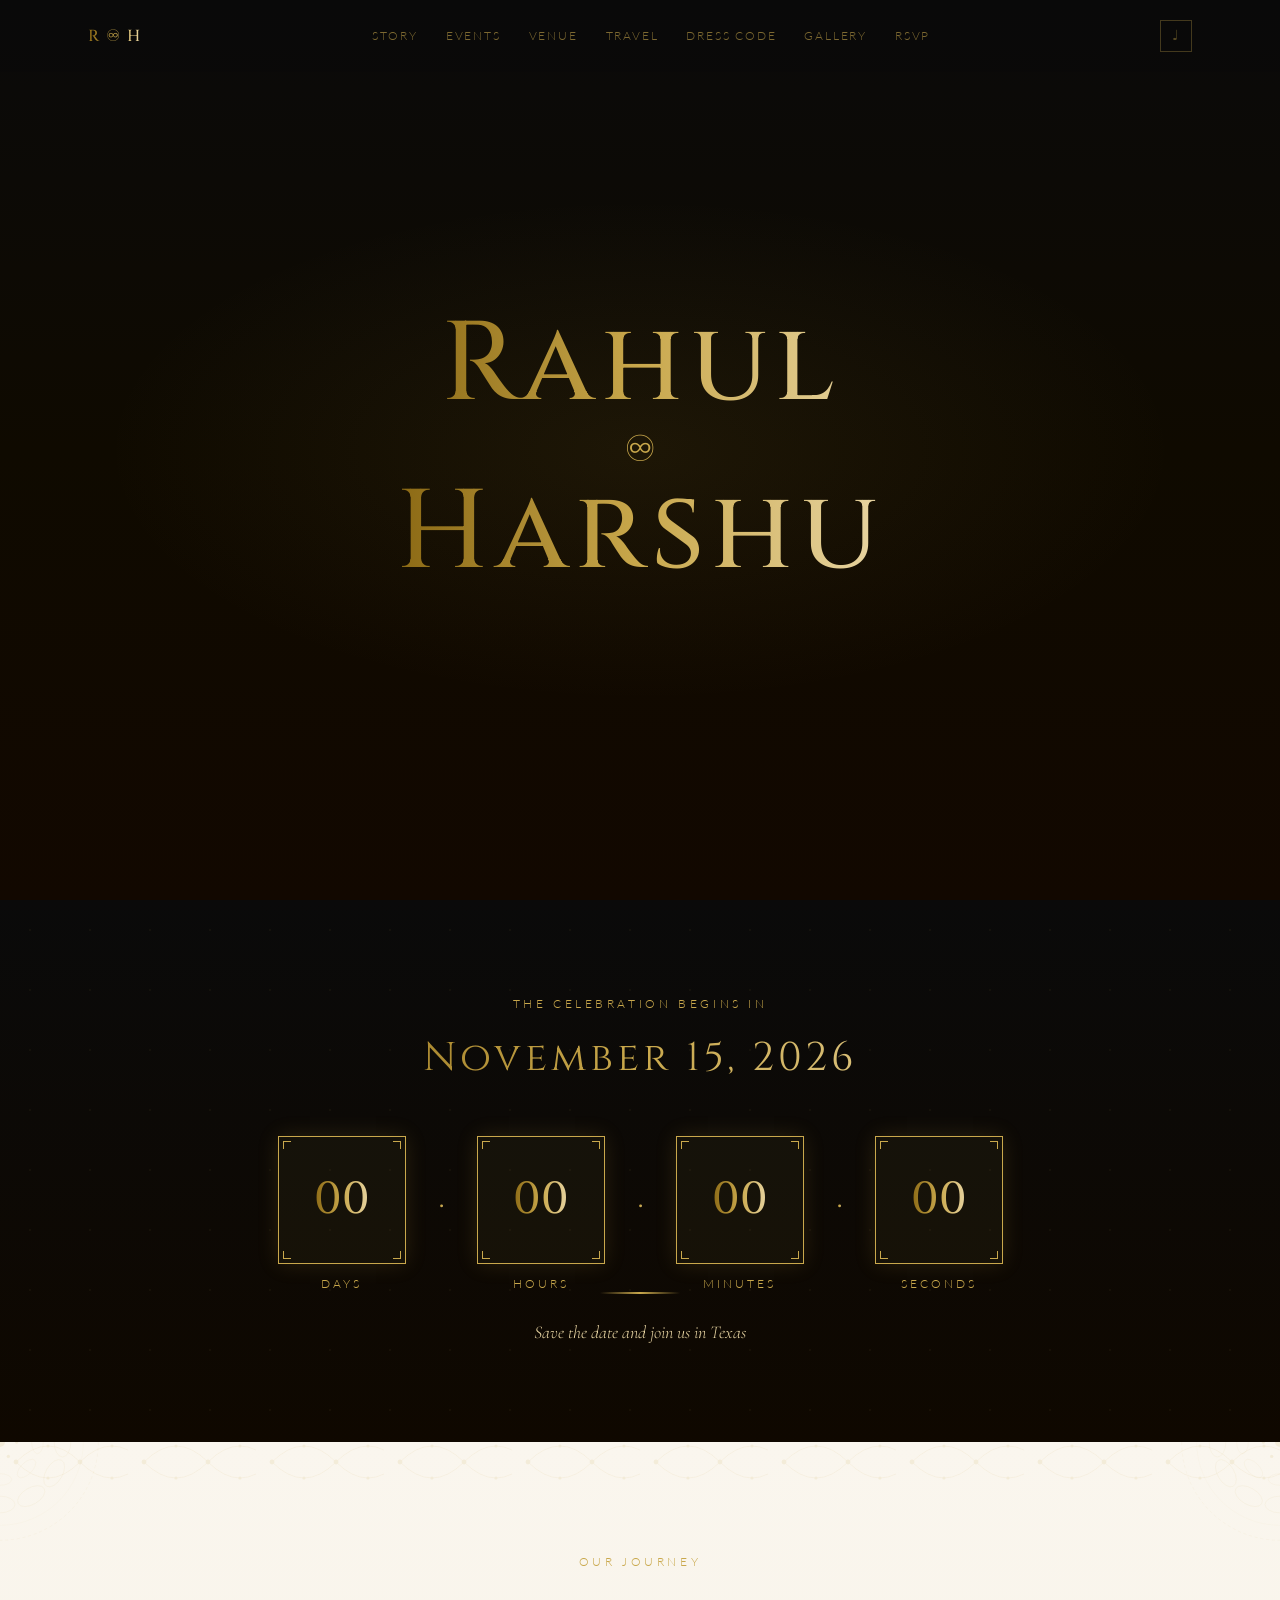
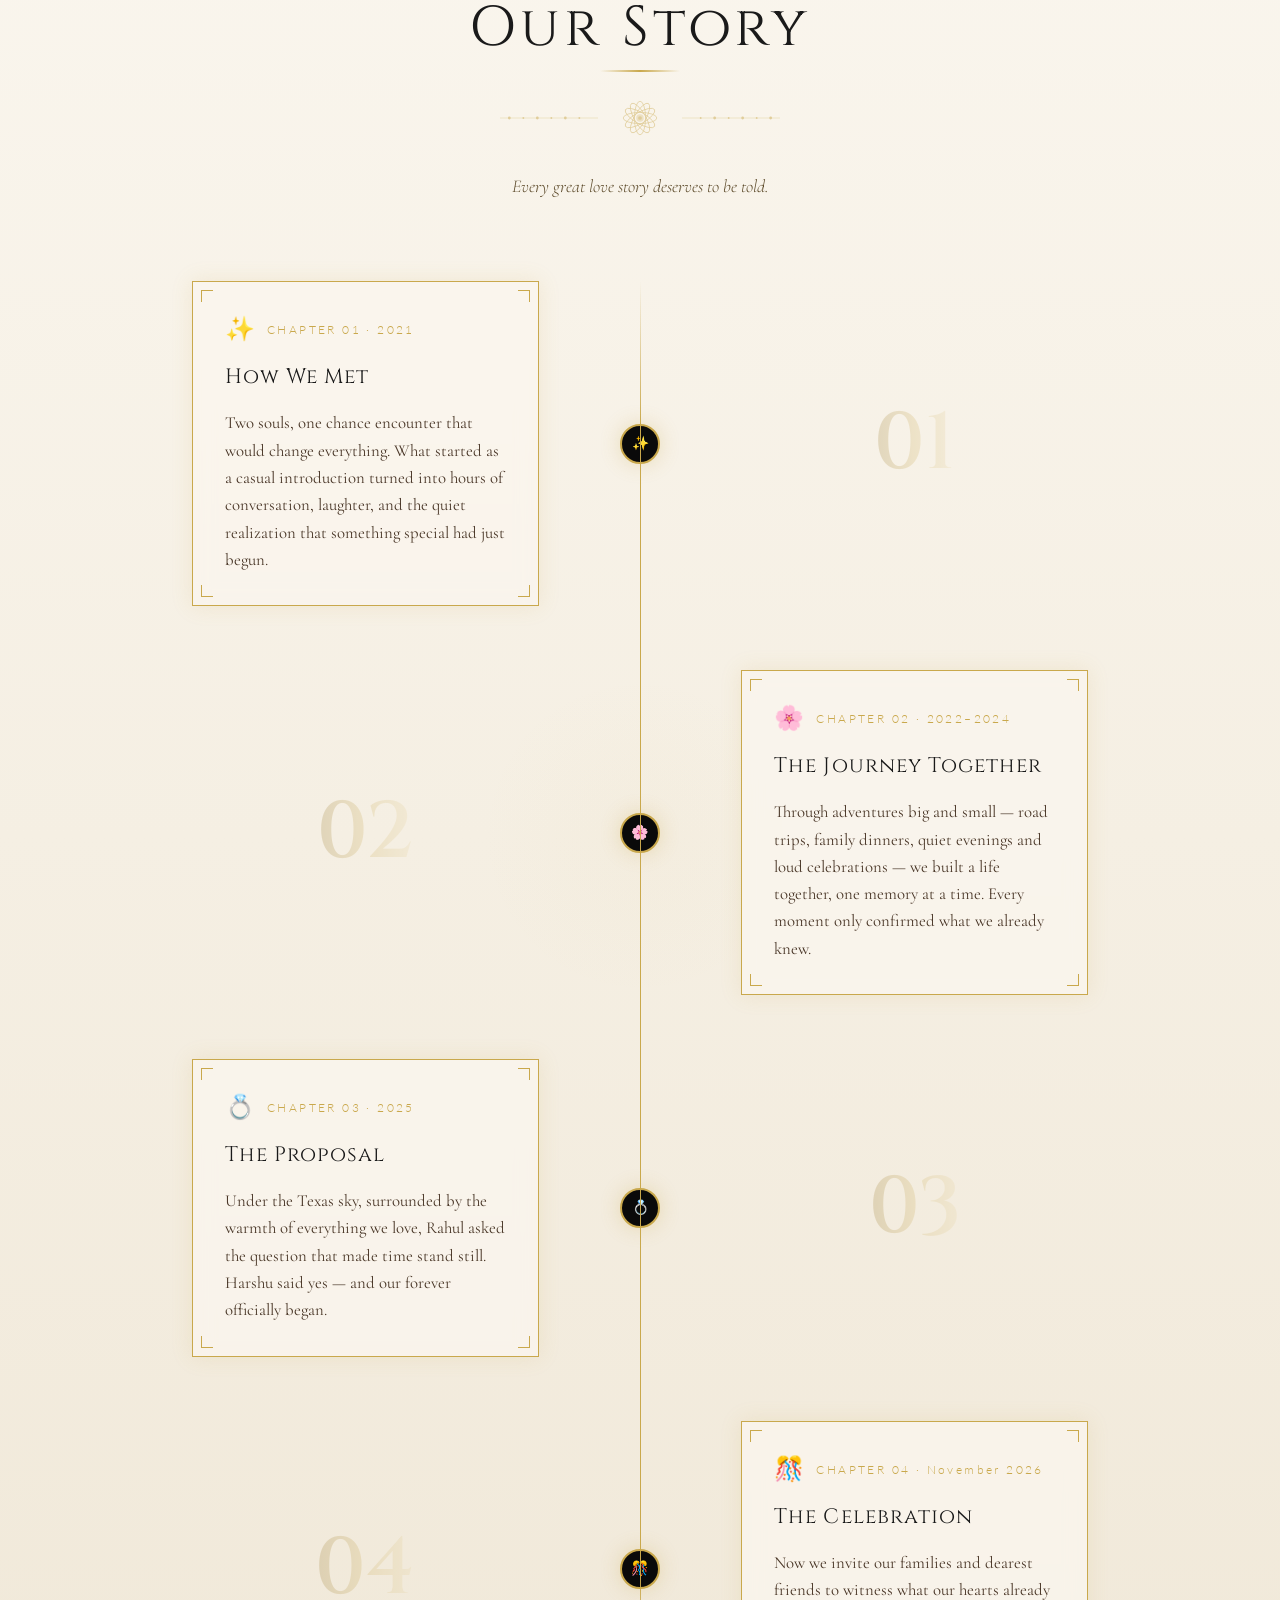
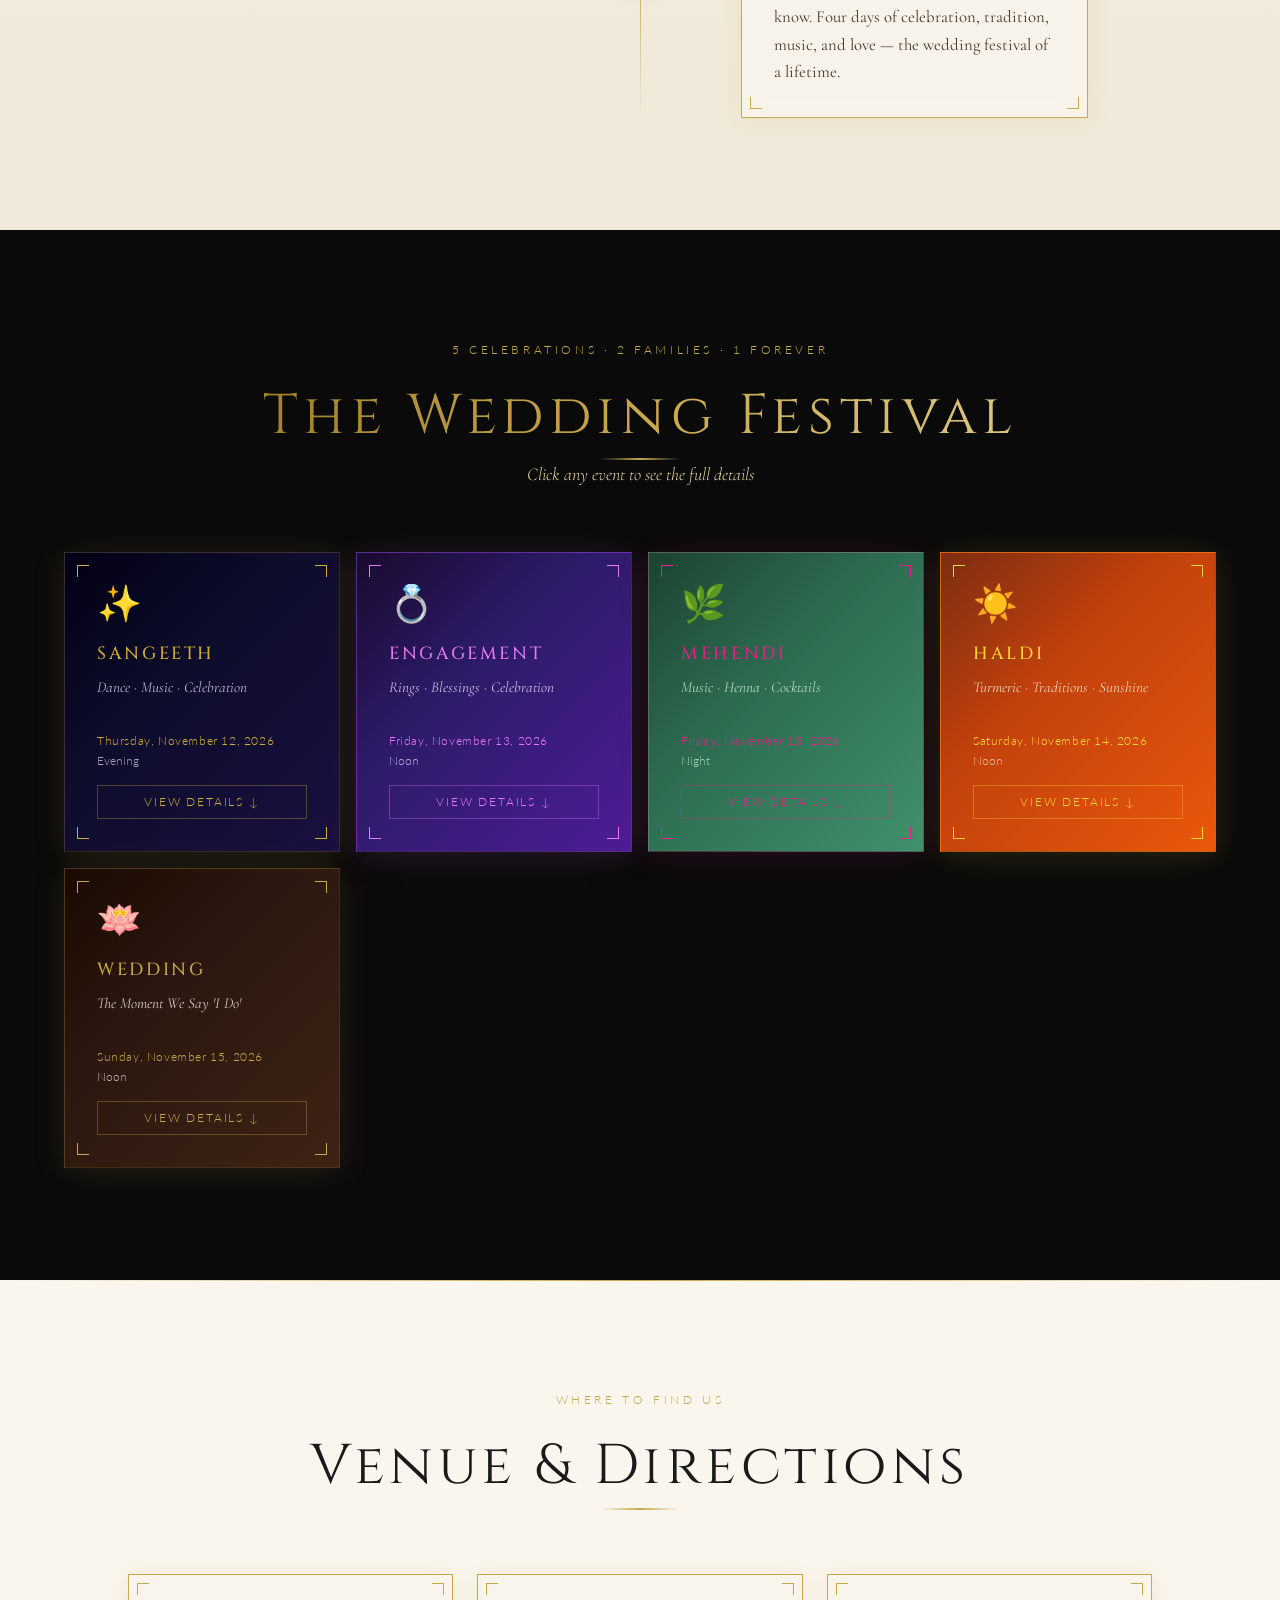
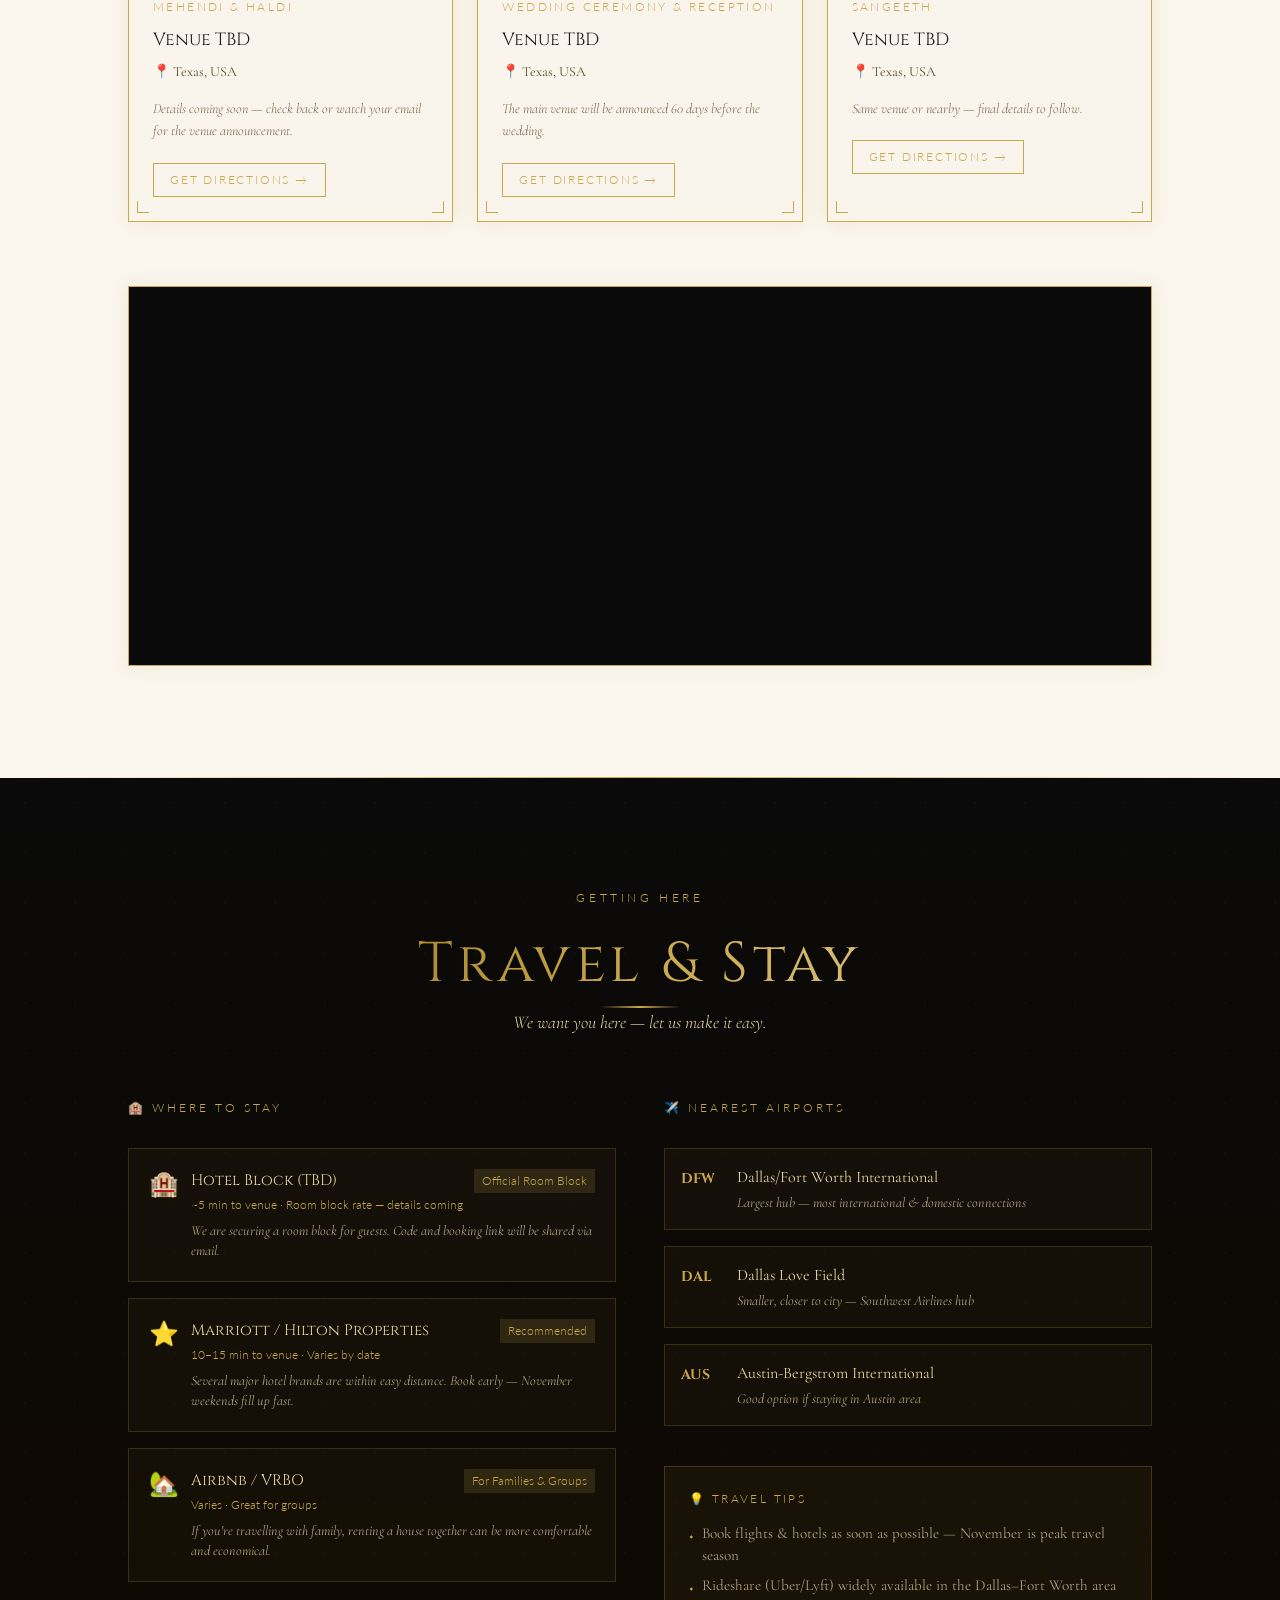
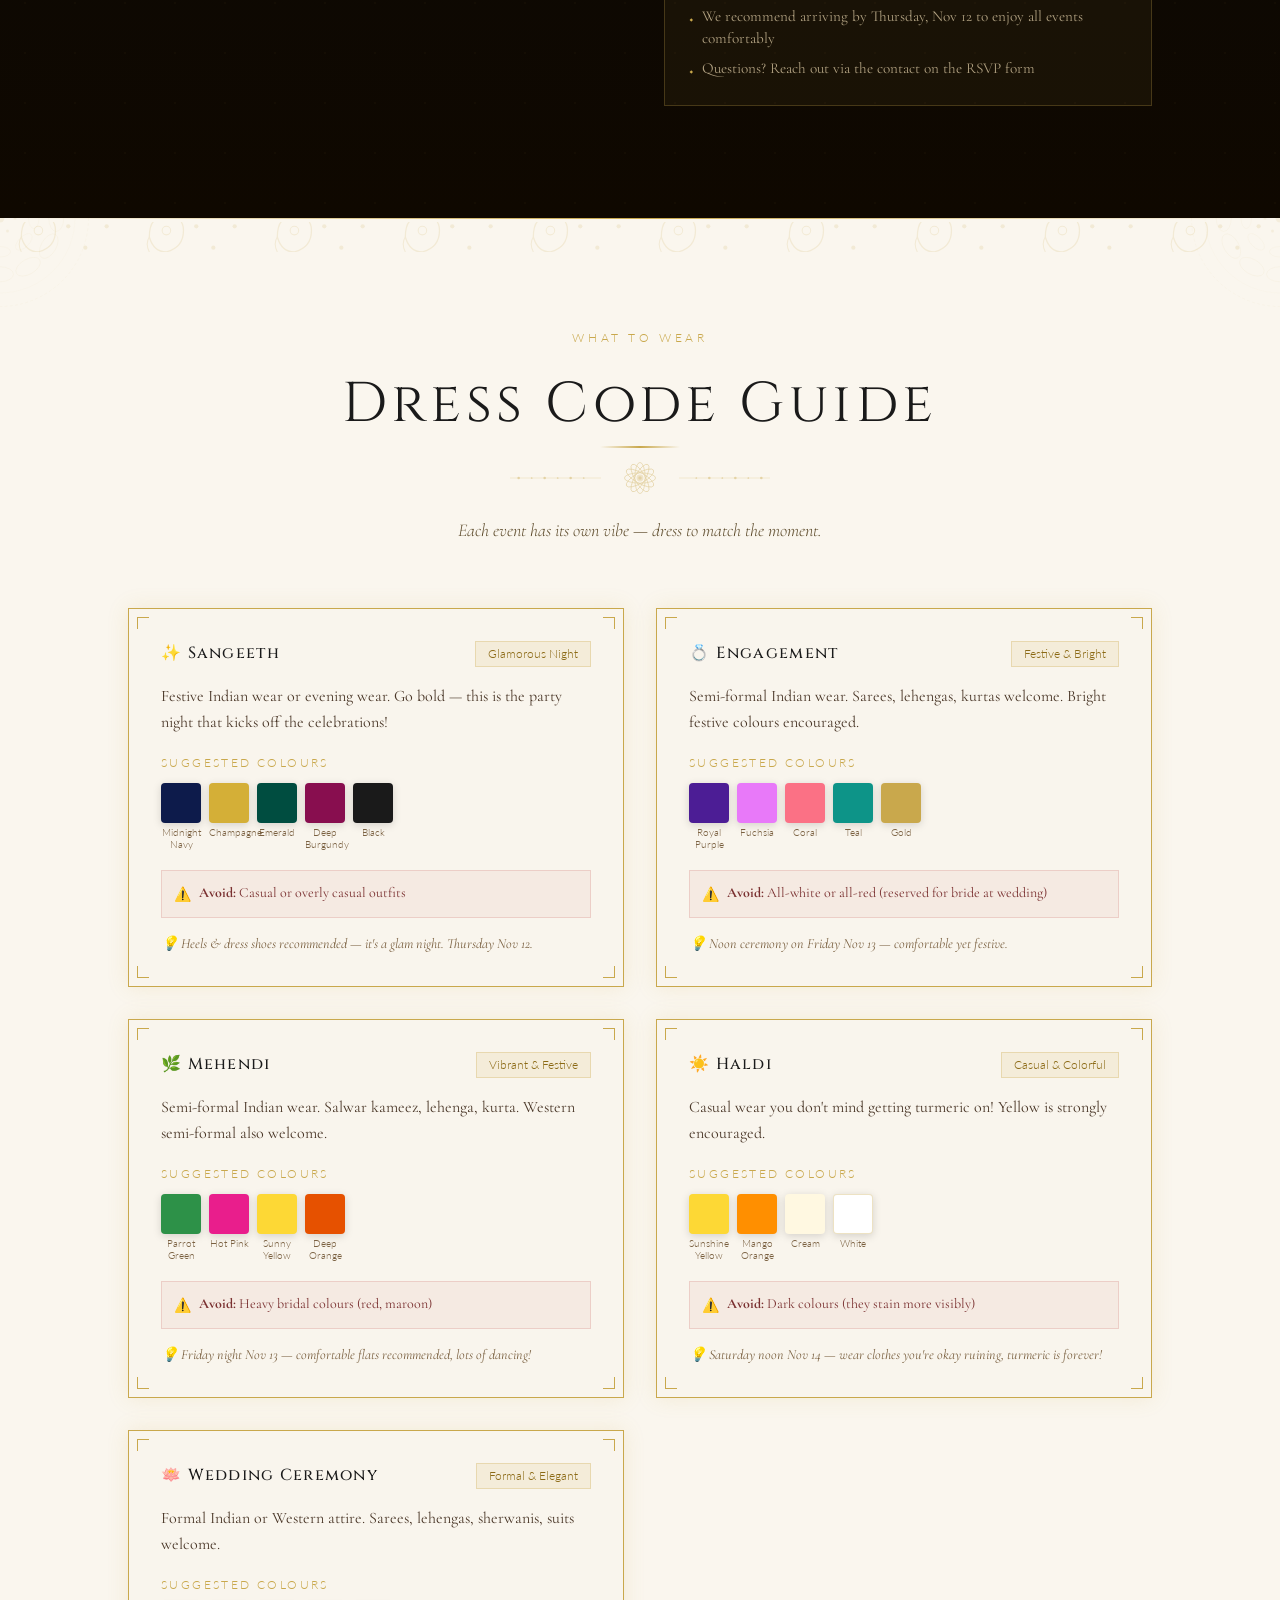
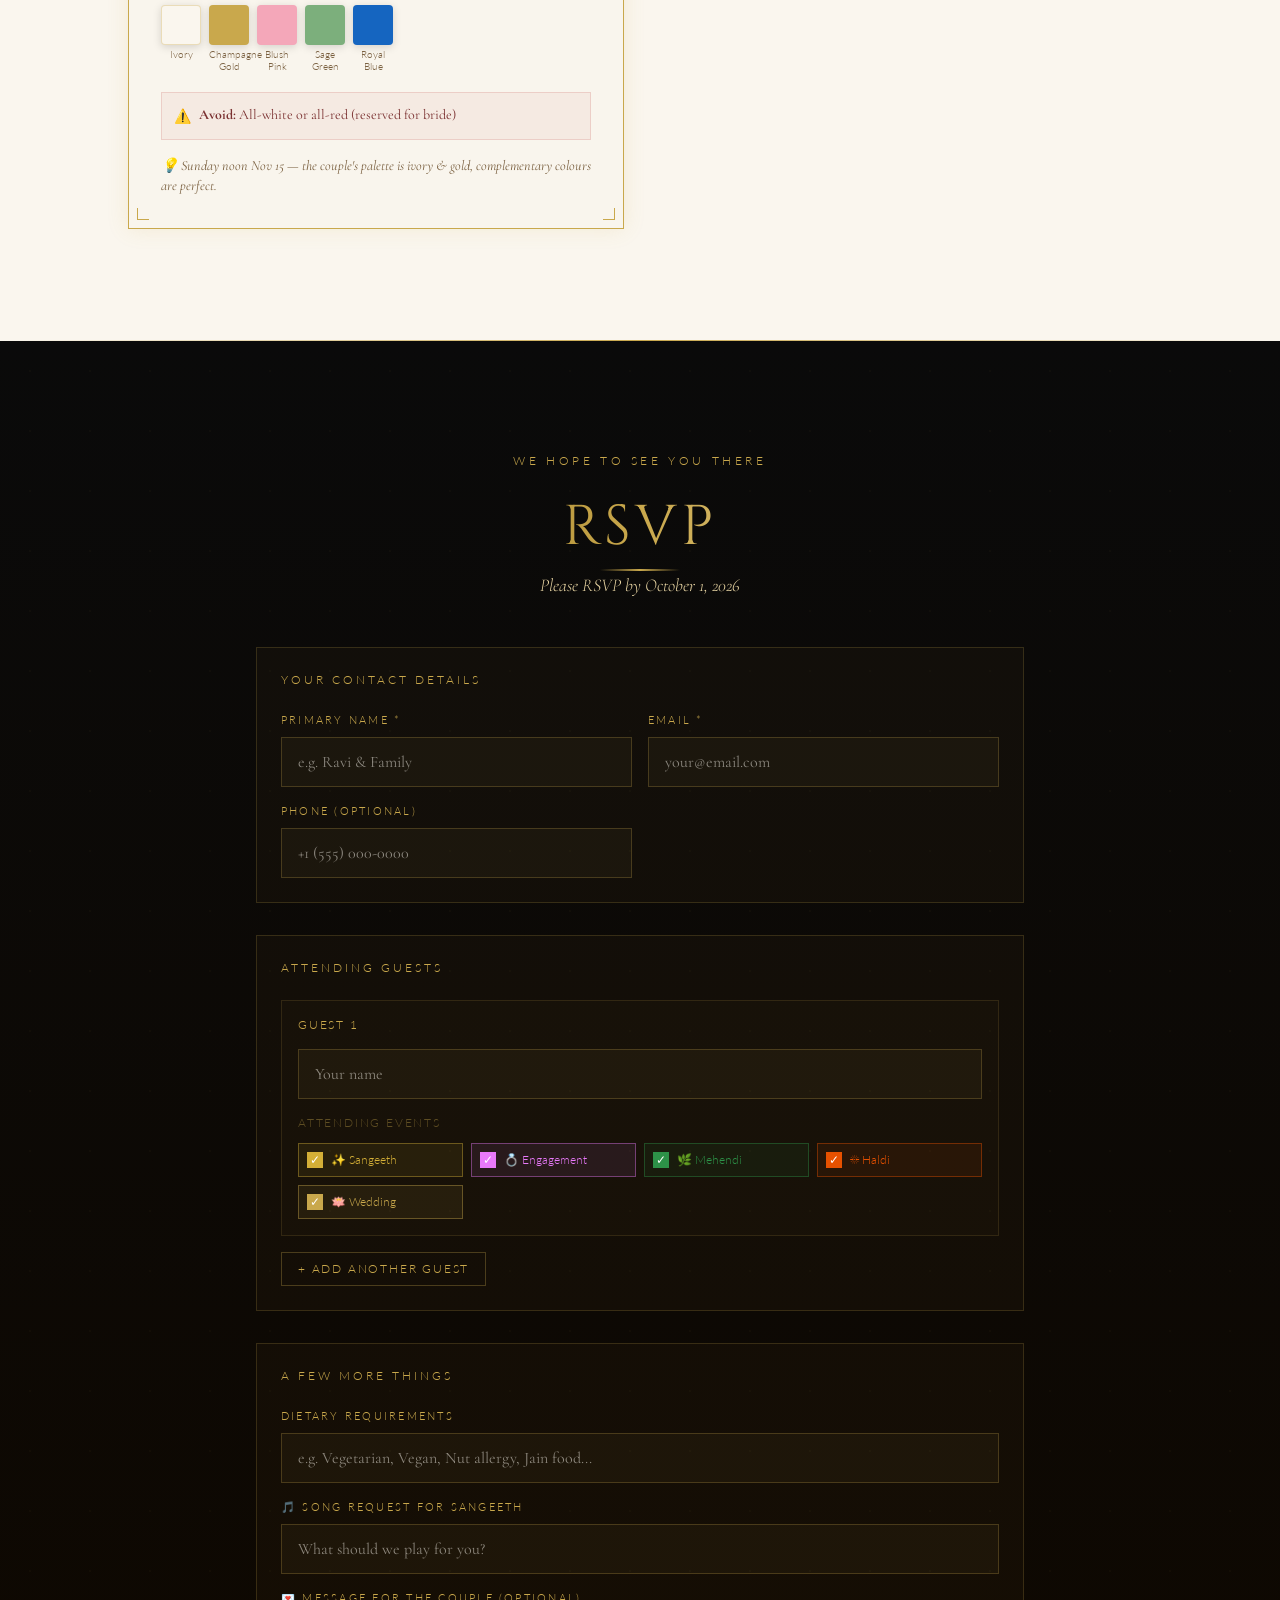
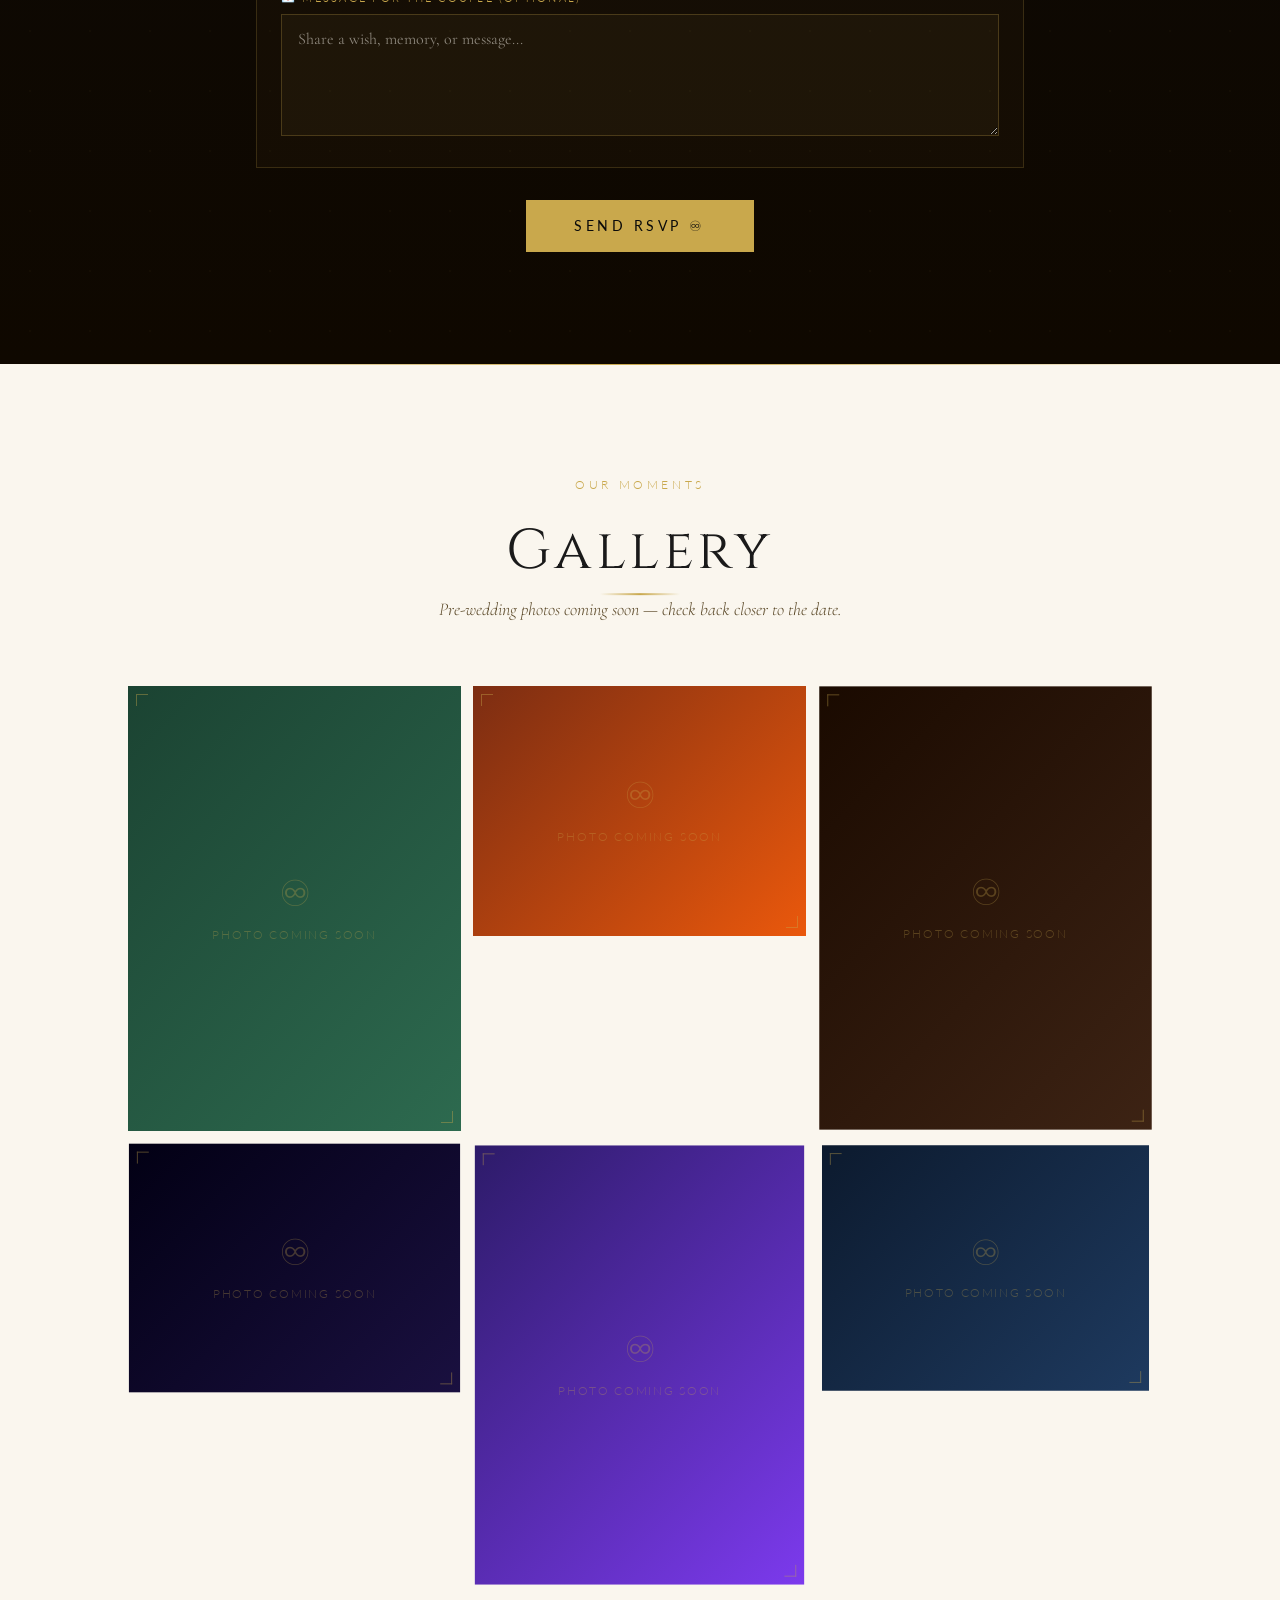
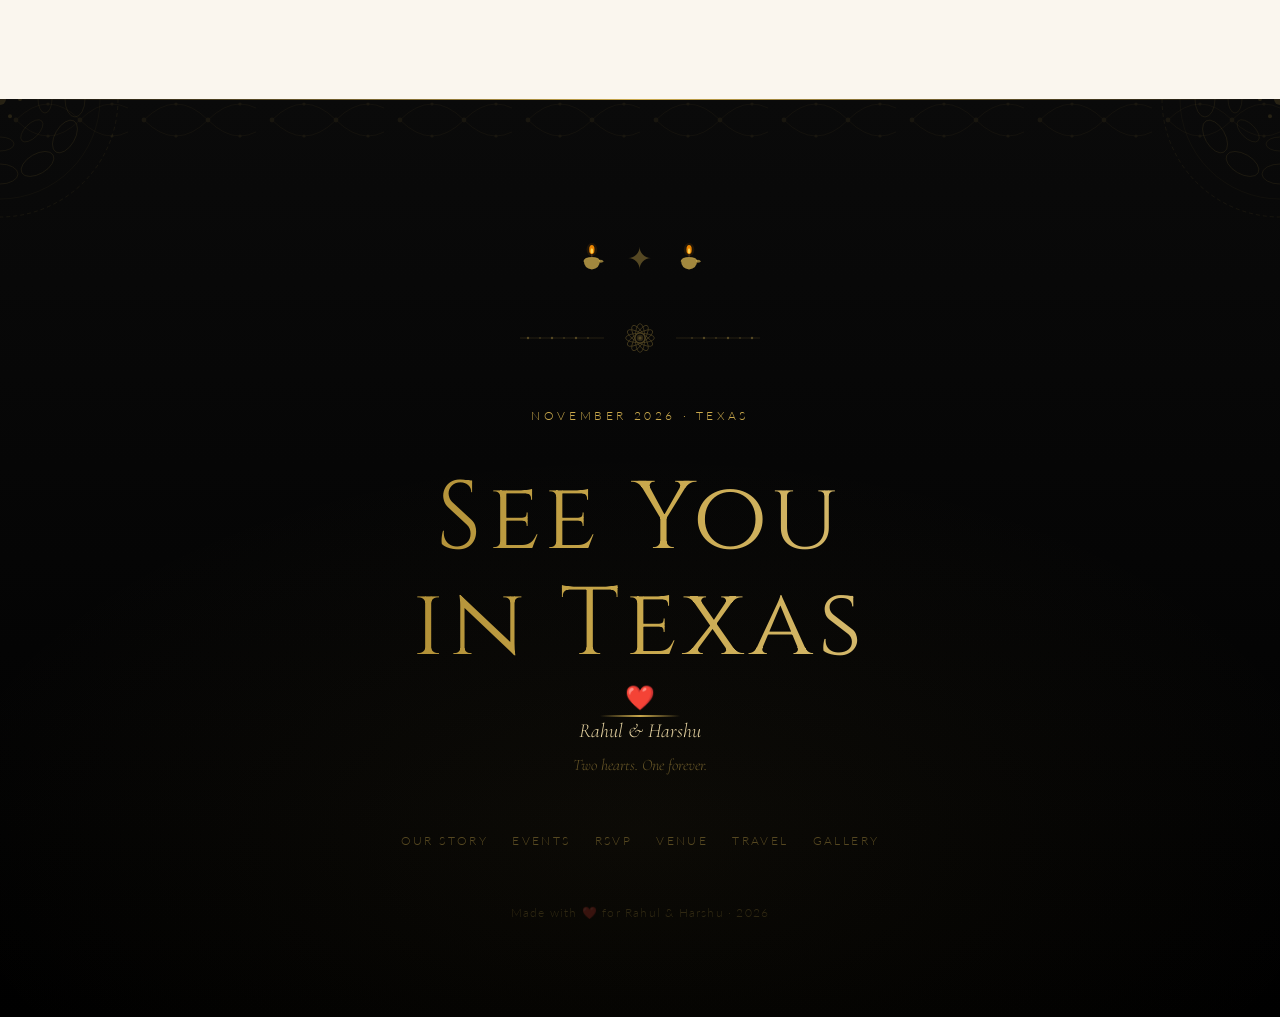
==== commit a306d320: "deploy: 230f61444e6fb7d3cb58adc2664275dfc5175da5" ====
--- a/index.html
+++ b/index.html
@@ -1 +1 @@
-<!DOCTYPE html><html lang="en" class="scroll-smooth"><head><meta charSet="utf-8"/><meta name="viewport" content="width=device-width, initial-scale=1"/><link rel="stylesheet" href="/rahul-harshu-wedding/_next/static/chunks/3p_qoszm9-4m5.css" data-precedence="next"/><link rel="preload" as="script" fetchPriority="low" href="/rahul-harshu-wedding/_next/static/chunks/3l04zcqx63h3y.js"/><script src="/rahul-harshu-wedding/_next/static/chunks/04fkj0w86nsui.js" async=""></script><script src="/rahul-harshu-wedding/_next/static/chunks/1mh6a-0e61pyc.js" async=""></script><script src="/rahul-harshu-wedding/_next/static/chunks/turbopack-41t4q6ojr-_c1.js" async=""></script><script src="/rahul-harshu-wedding/_next/static/chunks/0h2qsuyze9ds1.js" async=""></script><script src="/rahul-harshu-wedding/_next/static/chunks/11x0mnv7_3_ta.js" async=""></script><link rel="preload" href="https://fonts.googleapis.com/css2?family=Cormorant+Garamond:ital,wght@0,300;0,400;0,500;0,600;1,300;1,400&amp;family=Cinzel:wght@400;500;600&amp;family=Lato:wght@300;400&amp;display=swap" as="style"/><title>Rahul ♾ Harshu — November 2026 · Texas</title><meta name="description" content="Join us as we celebrate the beginning of forever. Mehendi · Haldi · Wedding · Sangeeth — November 2026, Texas."/><meta property="og:title" content="Rahul ♾ Harshu — November 2026 · Texas"/><meta property="og:description" content="You are invited to our wedding celebration."/><meta property="og:type" content="website"/><meta name="twitter:card" content="summary"/><meta name="twitter:title" content="Rahul ♾ Harshu — November 2026 · Texas"/><meta name="twitter:description" content="You are invited to our wedding celebration."/><link rel="icon" href="/rahul-harshu-wedding/favicon.ico?favicon.2vob68tjqpejf.ico" sizes="256x256" type="image/x-icon"/><link rel="preconnect" href="https://fonts.googleapis.com"/><link rel="preconnect" href="https://fonts.gstatic.com" crossorigin="anonymous"/><link href="https://fonts.googleapis.com/css2?family=Cormorant+Garamond:ital,wght@0,300;0,400;0,500;0,600;1,300;1,400&amp;family=Cinzel:wght@400;500;600&amp;family=Lato:wght@300;400&amp;display=swap" rel="stylesheet"/><script src="/rahul-harshu-wedding/_next/static/chunks/0cz1d0mv5g_q7.js" noModule=""></script></head><body style="font-family:&#x27;Cormorant Garamond&#x27;, Georgia, serif"><div hidden=""><!--$--><!--/$--></div><main><audio loop=""><source src="/music/wedding-theme.mp3" type="audio/mpeg"/></audio><nav class="fixed top-0 left-0 right-0 z-50 nav-blur transition-all duration-500 py-5" style="background:rgba(10, 10, 10, 0.3);border-bottom:none"><div class="max-w-6xl mx-auto px-6 flex items-center justify-between"><a href="#home" class="flex items-center gap-2 no-underline" style="text-decoration:none"><span class="gold-text" style="font-family:&#x27;Cinzel&#x27;, serif;font-size:1rem;font-weight:500;letter-spacing:0.1em">R ♾ H</span></a><div class="hidden md:flex items-center gap-7"><a href="#story" class="text-xs tracking-[0.15em] transition-all duration-200 no-underline" style="color:rgba(201,168,76,0.6);font-family:&#x27;Lato&#x27;, sans-serif;font-weight:300;text-decoration:none">STORY</a><a href="#events" class="text-xs tracking-[0.15em] transition-all duration-200 no-underline" style="color:rgba(201,168,76,0.6);font-family:&#x27;Lato&#x27;, sans-serif;font-weight:300;text-decoration:none">EVENTS</a><a href="#venue" class="text-xs tracking-[0.15em] transition-all duration-200 no-underline" style="color:rgba(201,168,76,0.6);font-family:&#x27;Lato&#x27;, sans-serif;font-weight:300;text-decoration:none">VENUE</a><a href="#travel" class="text-xs tracking-[0.15em] transition-all duration-200 no-underline" style="color:rgba(201,168,76,0.6);font-family:&#x27;Lato&#x27;, sans-serif;font-weight:300;text-decoration:none">TRAVEL</a><a href="#dresscode" class="text-xs tracking-[0.15em] transition-all duration-200 no-underline" style="color:rgba(201,168,76,0.6);font-family:&#x27;Lato&#x27;, sans-serif;font-weight:300;text-decoration:none">DRESS CODE</a><a href="#gallery" class="text-xs tracking-[0.15em] transition-all duration-200 no-underline" style="color:rgba(201,168,76,0.6);font-family:&#x27;Lato&#x27;, sans-serif;font-weight:300;text-decoration:none">GALLERY</a><a href="#rsvp" class="text-xs tracking-[0.15em] transition-all duration-200 no-underline" style="color:rgba(201,168,76,0.6);font-family:&#x27;Lato&#x27;, sans-serif;font-weight:300;text-decoration:none">RSVP</a></div><div class="flex items-center gap-3"><button class="w-8 h-8 flex items-center justify-center transition-all duration-200" style="border:1px solid rgba(201,168,76,0.3);color:rgba(201,168,76,0.4);background:transparent;cursor:pointer;font-size:0.85rem" aria-label="Play music" title="Play music">♩</button><button class="md:hidden w-8 h-8 flex flex-col items-center justify-center gap-1.5" style="background:transparent;border:none;cursor:pointer" aria-label="Toggle menu"><span class="block w-5 h-px" style="background:#C9A84C"></span><span class="block w-5 h-px" style="background:#C9A84C"></span><span class="block w-5 h-px" style="background:#C9A84C"></span></button></div></div></nav><section id="home" class="relative min-h-screen flex flex-col items-center justify-center overflow-hidden" style="background:linear-gradient(180deg, #0A0A0A 0%, #0F0A00 50%, #120800 100%)"><div class="absolute inset-0 pointer-events-none" style="background:radial-gradient(ellipse 60% 40% at 50% 50%, rgba(201,168,76,0.08) 0%, transparent 70%)"></div><div class="relative z-10 text-center px-6"></div></section><section id="story" class="py-28 px-6 relative overflow-hidden" style="background:linear-gradient(180deg, var(--ivory) 0%, var(--ivory-dark) 100%)"><div class="absolute top-1/2 left-1/2 -translate-x-1/2 -translate-y-1/2 w-96 h-96 opacity-[0.03] pointer-events-none" style="background:radial-gradient(circle, #C9A84C 0%, transparent 60%);border-radius:50%"></div><div class="max-w-4xl mx-auto"><div class="text-center mb-20" style="opacity:0;transform:translateY(30px)"><p class="tracking-[0.3em] text-xs mb-4" style="color:#C9A84C;font-family:&#x27;Lato&#x27;, sans-serif;font-weight:300">OUR JOURNEY</p><h2 style="font-family:&#x27;Cinzel&#x27;, serif;font-size:clamp(2rem, 5vw, 3.5rem);color:#1A1A1A;font-weight:400;letter-spacing:0.08em">Our Story</h2><div class="section-divider mt-6"></div><p class="mt-6 max-w-xl mx-auto italic text-lg leading-relaxed" style="color:#5C4A2A;font-family:&#x27;Cormorant Garamond&#x27;, serif;font-weight:300">Every great love story deserves to be told.</p></div><div class="relative"><div class="absolute left-6 md:left-1/2 top-0 bottom-0 w-px hidden md:block" style="background:linear-gradient(180deg, transparent, #C9A84C 10%, #C9A84C 90%, transparent)"></div><div class="space-y-16"><div class="flex flex-col md:flex-row items-center gap-8 " style="opacity:0;transform:translateX(-40px)"><div class="md:w-5/12 w-full"><div class="p-8 relative gold-border" style="background:rgba(250, 246, 238, 0.8);backdrop-filter:blur(10px)"><span class="absolute top-2 left-2 w-3 h-3 border-t border-l" style="border-color:#C9A84C"></span><span class="absolute top-2 right-2 w-3 h-3 border-t border-r" style="border-color:#C9A84C"></span><span class="absolute bottom-2 left-2 w-3 h-3 border-b border-l" style="border-color:#C9A84C"></span><span class="absolute bottom-2 right-2 w-3 h-3 border-b border-r" style="border-color:#C9A84C"></span><div class="flex items-center gap-3 mb-4"><span class="text-2xl">✨</span><span class="text-xs tracking-[0.2em]" style="color:#C9A84C;font-family:&#x27;Lato&#x27;, sans-serif;font-weight:300">CHAPTER <!-- -->01<!-- --> · <!-- -->2021</span></div><h3 class="mb-4" style="font-family:&#x27;Cinzel&#x27;, serif;font-size:1.3rem;color:#1A1A1A;font-weight:400;letter-spacing:0.05em">How We Met</h3><p class="leading-relaxed" style="color:#4A3728;font-family:&#x27;Cormorant Garamond&#x27;, serif;font-size:1.05rem;font-weight:400">Two souls, one chance encounter that would change everything. What started as a casual introduction turned into hours of conversation, laughter, and the quiet realization that something special had just begun.</p></div></div><div class="md:w-2/12 hidden md:flex justify-center"><div class="w-10 h-10 rounded-full flex items-center justify-center" style="background:#0A0A0A;border:2px solid #C9A84C;box-shadow:0 0 20px rgba(201,168,76,0.3)"><span class="text-sm">✨</span></div></div><div class="md:w-5/12 hidden md:flex items-center justify-center"><span class="gold-text opacity-20" style="font-family:&#x27;Cinzel&#x27;, serif;font-size:5rem;font-weight:600">01</span></div></div><div class="flex flex-col md:flex-row items-center gap-8 md:flex-row-reverse" style="opacity:0;transform:translateX(40px)"><div class="md:w-5/12 w-full"><div class="p-8 relative gold-border" style="background:rgba(250, 246, 238, 0.8);backdrop-filter:blur(10px)"><span class="absolute top-2 left-2 w-3 h-3 border-t border-l" style="border-color:#C9A84C"></span><span class="absolute top-2 right-2 w-3 h-3 border-t border-r" style="border-color:#C9A84C"></span><span class="absolute bottom-2 left-2 w-3 h-3 border-b border-l" style="border-color:#C9A84C"></span><span class="absolute bottom-2 right-2 w-3 h-3 border-b border-r" style="border-color:#C9A84C"></span><div class="flex items-center gap-3 mb-4"><span class="text-2xl">🌸</span><span class="text-xs tracking-[0.2em]" style="color:#C9A84C;font-family:&#x27;Lato&#x27;, sans-serif;font-weight:300">CHAPTER <!-- -->02<!-- --> · <!-- -->2022–2024</span></div><h3 class="mb-4" style="font-family:&#x27;Cinzel&#x27;, serif;font-size:1.3rem;color:#1A1A1A;font-weight:400;letter-spacing:0.05em">The Journey Together</h3><p class="leading-relaxed" style="color:#4A3728;font-family:&#x27;Cormorant Garamond&#x27;, serif;font-size:1.05rem;font-weight:400">Through adventures big and small — road trips, family dinners, quiet evenings and loud celebrations — we built a life together, one memory at a time. Every moment only confirmed what we already knew.</p></div></div><div class="md:w-2/12 hidden md:flex justify-center"><div class="w-10 h-10 rounded-full flex items-center justify-center" style="background:#0A0A0A;border:2px solid #C9A84C;box-shadow:0 0 20px rgba(201,168,76,0.3)"><span class="text-sm">🌸</span></div></div><div class="md:w-5/12 hidden md:flex items-center justify-center"><span class="gold-text opacity-20" style="font-family:&#x27;Cinzel&#x27;, serif;font-size:5rem;font-weight:600">02</span></div></div><div class="flex flex-col md:flex-row items-center gap-8 " style="opacity:0;transform:translateX(-40px)"><div class="md:w-5/12 w-full"><div class="p-8 relative gold-border" style="background:rgba(250, 246, 238, 0.8);backdrop-filter:blur(10px)"><span class="absolute top-2 left-2 w-3 h-3 border-t border-l" style="border-color:#C9A84C"></span><span class="absolute top-2 right-2 w-3 h-3 border-t border-r" style="border-color:#C9A84C"></span><span class="absolute bottom-2 left-2 w-3 h-3 border-b border-l" style="border-color:#C9A84C"></span><span class="absolute bottom-2 right-2 w-3 h-3 border-b border-r" style="border-color:#C9A84C"></span><div class="flex items-center gap-3 mb-4"><span class="text-2xl">💍</span><span class="text-xs tracking-[0.2em]" style="color:#C9A84C;font-family:&#x27;Lato&#x27;, sans-serif;font-weight:300">CHAPTER <!-- -->03<!-- --> · <!-- -->2025</span></div><h3 class="mb-4" style="font-family:&#x27;Cinzel&#x27;, serif;font-size:1.3rem;color:#1A1A1A;font-weight:400;letter-spacing:0.05em">The Proposal</h3><p class="leading-relaxed" style="color:#4A3728;font-family:&#x27;Cormorant Garamond&#x27;, serif;font-size:1.05rem;font-weight:400">Under the Texas sky, surrounded by the warmth of everything we love, Rahul asked the question that made time stand still. Harshu said yes — and our forever officially began.</p></div></div><div class="md:w-2/12 hidden md:flex justify-center"><div class="w-10 h-10 rounded-full flex items-center justify-center" style="background:#0A0A0A;border:2px solid #C9A84C;box-shadow:0 0 20px rgba(201,168,76,0.3)"><span class="text-sm">💍</span></div></div><div class="md:w-5/12 hidden md:flex items-center justify-center"><span class="gold-text opacity-20" style="font-family:&#x27;Cinzel&#x27;, serif;font-size:5rem;font-weight:600">03</span></div></div><div class="flex flex-col md:flex-row items-center gap-8 md:flex-row-reverse" style="opacity:0;transform:translateX(40px)"><div class="md:w-5/12 w-full"><div class="p-8 relative gold-border" style="background:rgba(250, 246, 238, 0.8);backdrop-filter:blur(10px)"><span class="absolute top-2 left-2 w-3 h-3 border-t border-l" style="border-color:#C9A84C"></span><span class="absolute top-2 right-2 w-3 h-3 border-t border-r" style="border-color:#C9A84C"></span><span class="absolute bottom-2 left-2 w-3 h-3 border-b border-l" style="border-color:#C9A84C"></span><span class="absolute bottom-2 right-2 w-3 h-3 border-b border-r" style="border-color:#C9A84C"></span><div class="flex items-center gap-3 mb-4"><span class="text-2xl">🎊</span><span class="text-xs tracking-[0.2em]" style="color:#C9A84C;font-family:&#x27;Lato&#x27;, sans-serif;font-weight:300">CHAPTER <!-- -->04<!-- --> · <!-- -->November 2026</span></div><h3 class="mb-4" style="font-family:&#x27;Cinzel&#x27;, serif;font-size:1.3rem;color:#1A1A1A;font-weight:400;letter-spacing:0.05em">The Celebration</h3><p class="leading-relaxed" style="color:#4A3728;font-family:&#x27;Cormorant Garamond&#x27;, serif;font-size:1.05rem;font-weight:400">Now we invite our families and dearest friends to witness what our hearts already know. Four days of celebration, tradition, music, and love — the wedding festival of a lifetime.</p></div></div><div class="md:w-2/12 hidden md:flex justify-center"><div class="w-10 h-10 rounded-full flex items-center justify-center" style="background:#0A0A0A;border:2px solid #C9A84C;box-shadow:0 0 20px rgba(201,168,76,0.3)"><span class="text-sm">🎊</span></div></div><div class="md:w-5/12 hidden md:flex items-center justify-center"><span class="gold-text opacity-20" style="font-family:&#x27;Cinzel&#x27;, serif;font-size:5rem;font-weight:600">04</span></div></div></div></div></div></section><section id="events" class="py-28 px-6 relative" style="background:#0A0A0A"><div class="text-center mb-16" style="opacity:0;transform:translateY(30px)"><p class="tracking-[0.3em] text-xs mb-4" style="color:#C9A84C;font-family:&#x27;Lato&#x27;, sans-serif;font-weight:300">4 CELEBRATIONS · 2 FAMILIES · 1 FOREVER</p><h2 class="gold-text" style="font-family:&#x27;Cinzel&#x27;, serif;font-size:clamp(2rem, 5vw, 3.5rem);font-weight:400;letter-spacing:0.1em">The Wedding Festival</h2><div class="section-divider mt-6 mb-6"></div><p class="italic text-lg" style="color:#E8D5A3;font-family:&#x27;Cormorant Garamond&#x27;, serif;font-weight:300">Click any event to see the full details</p></div><div class="max-w-6xl mx-auto grid grid-cols-1 md:grid-cols-2 lg:grid-cols-4 gap-4"><div class="relative cursor-pointer overflow-hidden" style="background:linear-gradient(135deg, #1B4332 0%, #2D6A4F 40%, #40916C 100%);border:1px solid #E91E8C33;box-shadow:0 4px 30px #E91E8C22;min-height:300px;opacity:0;transform:translateY(40px)"><div class="absolute inset-0 opacity-0 hover:opacity-100 transition-opacity duration-500 pointer-events-none" style="background:radial-gradient(ellipse at center, rgba(233,30,140,0.15), transparent 70%)"></div><span class="absolute top-3 left-3 w-3 h-3 border-t border-l" style="border-color:#E91E8C"></span><span class="absolute top-3 right-3 w-3 h-3 border-t border-r" style="border-color:#E91E8C"></span><span class="absolute bottom-3 left-3 w-3 h-3 border-b border-l" style="border-color:#E91E8C"></span><span class="absolute bottom-3 right-3 w-3 h-3 border-b border-r" style="border-color:#E91E8C"></span><div class="p-8 flex flex-col h-full"><span class="text-4xl mb-4">🌿</span><h3 class="mb-2" style="font-family:&#x27;Cinzel&#x27;, serif;font-size:1.1rem;letter-spacing:0.15em;color:#E91E8C;font-weight:500">MEHENDI</h3><p class="italic mb-6" style="color:#D8F3DC;font-family:&#x27;Cormorant Garamond&#x27;, serif;font-size:0.95rem;opacity:0.8">Music · Henna · Cocktails</p><div class="mt-auto"><p class="text-xs tracking-wider mb-1" style="color:#E91E8C;font-family:&#x27;Lato&#x27;, sans-serif;font-weight:300">Friday, November 13, 2026</p><p class="text-xs" style="color:#D8F3DC;font-family:&#x27;Lato&#x27;, sans-serif;font-weight:300;opacity:0.7">5:00 PM – 9:00 PM</p></div><div class="mt-4 text-xs text-center py-2 tracking-[0.15em]" style="border:1px solid #E91E8C55;color:#E91E8C;font-family:&#x27;Lato&#x27;, sans-serif;font-weight:300">VIEW DETAILS ↓</div></div></div><div class="relative cursor-pointer overflow-hidden" style="background:linear-gradient(135deg, #7C2D12 0%, #C2410C 40%, #EA580C 100%);border:1px solid #FDD83533;box-shadow:0 4px 30px #FDD83522;min-height:300px;opacity:0;transform:translateY(40px)"><div class="absolute inset-0 opacity-0 hover:opacity-100 transition-opacity duration-500 pointer-events-none" style="background:radial-gradient(ellipse at center, rgba(253,216,53,0.15), transparent 70%)"></div><span class="absolute top-3 left-3 w-3 h-3 border-t border-l" style="border-color:#FDD835"></span><span class="absolute top-3 right-3 w-3 h-3 border-t border-r" style="border-color:#FDD835"></span><span class="absolute bottom-3 left-3 w-3 h-3 border-b border-l" style="border-color:#FDD835"></span><span class="absolute bottom-3 right-3 w-3 h-3 border-b border-r" style="border-color:#FDD835"></span><div class="p-8 flex flex-col h-full"><span class="text-4xl mb-4">☀️</span><h3 class="mb-2" style="font-family:&#x27;Cinzel&#x27;, serif;font-size:1.1rem;letter-spacing:0.15em;color:#FDD835;font-weight:500">HALDI</h3><p class="italic mb-6" style="color:#FFF3E0;font-family:&#x27;Cormorant Garamond&#x27;, serif;font-size:0.95rem;opacity:0.8">Turmeric · Traditions · Sunshine</p><div class="mt-auto"><p class="text-xs tracking-wider mb-1" style="color:#FDD835;font-family:&#x27;Lato&#x27;, sans-serif;font-weight:300">Saturday, November 14, 2026</p><p class="text-xs" style="color:#FFF3E0;font-family:&#x27;Lato&#x27;, sans-serif;font-weight:300;opacity:0.7">10:00 AM – 1:00 PM</p></div><div class="mt-4 text-xs text-center py-2 tracking-[0.15em]" style="border:1px solid #FDD83555;color:#FDD835;font-family:&#x27;Lato&#x27;, sans-serif;font-weight:300">VIEW DETAILS ↓</div></div></div><div class="relative cursor-pointer overflow-hidden" style="background:linear-gradient(135deg, #1A0A00 0%, #2C1810 40%, #3D2314 100%);border:1px solid #C9A84C33;box-shadow:0 4px 30px #C9A84C22;min-height:300px;opacity:0;transform:translateY(40px)"><div class="absolute inset-0 opacity-0 hover:opacity-100 transition-opacity duration-500 pointer-events-none" style="background:radial-gradient(ellipse at center, rgba(201,168,76,0.12), transparent 70%)"></div><span class="absolute top-3 left-3 w-3 h-3 border-t border-l" style="border-color:#C9A84C"></span><span class="absolute top-3 right-3 w-3 h-3 border-t border-r" style="border-color:#C9A84C"></span><span class="absolute bottom-3 left-3 w-3 h-3 border-b border-l" style="border-color:#C9A84C"></span><span class="absolute bottom-3 right-3 w-3 h-3 border-b border-r" style="border-color:#C9A84C"></span><div class="p-8 flex flex-col h-full"><span class="text-4xl mb-4">🪷</span><h3 class="mb-2" style="font-family:&#x27;Cinzel&#x27;, serif;font-size:1.1rem;letter-spacing:0.15em;color:#C9A84C;font-weight:500">WEDDING</h3><p class="italic mb-6" style="color:#FAF6EE;font-family:&#x27;Cormorant Garamond&#x27;, serif;font-size:0.95rem;opacity:0.8">The Moment We Say &#x27;I Do&#x27;</p><div class="mt-auto"><p class="text-xs tracking-wider mb-1" style="color:#C9A84C;font-family:&#x27;Lato&#x27;, sans-serif;font-weight:300">Saturday, November 14, 2026</p><p class="text-xs" style="color:#FAF6EE;font-family:&#x27;Lato&#x27;, sans-serif;font-weight:300;opacity:0.7">4:00 PM – 9:00 PM</p></div><div class="mt-4 text-xs text-center py-2 tracking-[0.15em]" style="border:1px solid #C9A84C55;color:#C9A84C;font-family:&#x27;Lato&#x27;, sans-serif;font-weight:300">VIEW DETAILS ↓</div></div></div><div class="relative cursor-pointer overflow-hidden" style="background:linear-gradient(135deg, #020014 0%, #0D0D2B 40%, #1A1040 100%);border:1px solid #D4AF3733;box-shadow:0 4px 30px #D4AF3722;min-height:300px;opacity:0;transform:translateY(40px)"><div class="absolute inset-0 opacity-0 hover:opacity-100 transition-opacity duration-500 pointer-events-none" style="background:radial-gradient(ellipse at center, rgba(212,175,55,0.12), transparent 70%)"></div><span class="absolute top-3 left-3 w-3 h-3 border-t border-l" style="border-color:#D4AF37"></span><span class="absolute top-3 right-3 w-3 h-3 border-t border-r" style="border-color:#D4AF37"></span><span class="absolute bottom-3 left-3 w-3 h-3 border-b border-l" style="border-color:#D4AF37"></span><span class="absolute bottom-3 right-3 w-3 h-3 border-b border-r" style="border-color:#D4AF37"></span><div class="p-8 flex flex-col h-full"><span class="text-4xl mb-4">✨</span><h3 class="mb-2" style="font-family:&#x27;Cinzel&#x27;, serif;font-size:1.1rem;letter-spacing:0.15em;color:#D4AF37;font-weight:500">SANGEETH</h3><p class="italic mb-6" style="color:#E8E0F8;font-family:&#x27;Cormorant Garamond&#x27;, serif;font-size:0.95rem;opacity:0.8">Dance · Music · Celebration</p><div class="mt-auto"><p class="text-xs tracking-wider mb-1" style="color:#D4AF37;font-family:&#x27;Lato&#x27;, sans-serif;font-weight:300">Sunday, November 15, 2026</p><p class="text-xs" style="color:#E8E0F8;font-family:&#x27;Lato&#x27;, sans-serif;font-weight:300;opacity:0.7">6:00 PM – 11:00 PM</p></div><div class="mt-4 text-xs text-center py-2 tracking-[0.15em]" style="border:1px solid #D4AF3755;color:#D4AF37;font-family:&#x27;Lato&#x27;, sans-serif;font-weight:300">VIEW DETAILS ↓</div></div></div></div></section><section id="venue" class="py-28 px-6 relative overflow-hidden" style="background:var(--ivory)"><div class="absolute top-0 left-0 right-0 h-px" style="background:linear-gradient(90deg, transparent, #C9A84C, transparent)"></div><div class="max-w-5xl mx-auto"><div class="text-center mb-16" style="opacity:0;transform:translateY(30px)"><p class="tracking-[0.3em] text-xs mb-4" style="color:#C9A84C;font-family:&#x27;Lato&#x27;, sans-serif;font-weight:300">WHERE TO FIND US</p><h2 style="font-family:&#x27;Cinzel&#x27;, serif;font-size:clamp(2rem, 5vw, 3.5rem);color:#1A1A1A;font-weight:400;letter-spacing:0.08em">Venue &amp; Directions</h2><div class="section-divider mt-6"></div></div><div class="grid grid-cols-1 md:grid-cols-3 gap-6 mb-16"><div class="p-6 relative gold-border" style="background:rgba(250, 246, 238, 0.9);opacity:0;transform:translateY(30px)"><span class="absolute top-2 left-2 w-3 h-3 border-t border-l" style="border-color:#C9A84C"></span><span class="absolute top-2 right-2 w-3 h-3 border-t border-r" style="border-color:#C9A84C"></span><span class="absolute bottom-2 left-2 w-3 h-3 border-b border-l" style="border-color:#C9A84C"></span><span class="absolute bottom-2 right-2 w-3 h-3 border-b border-r" style="border-color:#C9A84C"></span><p class="text-xs tracking-[0.2em] mb-3" style="color:#C9A84C;font-family:&#x27;Lato&#x27;, sans-serif;font-weight:300">MEHENDI &amp; HALDI</p><h3 class="mb-2" style="font-family:&#x27;Cinzel&#x27;, serif;font-size:1.1rem;color:#1A1A1A;font-weight:400">Venue TBD</h3><p class="text-sm mb-4" style="color:#5C4A2A;font-family:&#x27;Cormorant Garamond&#x27;, serif">📍 <!-- -->Texas, USA</p><p class="text-sm italic leading-relaxed" style="color:#7A6040;font-family:&#x27;Cormorant Garamond&#x27;, serif;font-weight:300">Details coming soon — check back or watch your email for the venue announcement.</p><a href="https://maps.google.com/?q=Texas+USA" target="_blank" rel="noopener noreferrer" class="inline-block mt-5 text-xs tracking-[0.15em] px-4 py-2 transition-all duration-300" style="border:1px solid #C9A84C;color:#C9A84C;font-family:&#x27;Lato&#x27;, sans-serif;font-weight:300;text-decoration:none">GET DIRECTIONS →</a></div><div class="p-6 relative gold-border" style="background:rgba(250, 246, 238, 0.9);opacity:0;transform:translateY(30px)"><span class="absolute top-2 left-2 w-3 h-3 border-t border-l" style="border-color:#C9A84C"></span><span class="absolute top-2 right-2 w-3 h-3 border-t border-r" style="border-color:#C9A84C"></span><span class="absolute bottom-2 left-2 w-3 h-3 border-b border-l" style="border-color:#C9A84C"></span><span class="absolute bottom-2 right-2 w-3 h-3 border-b border-r" style="border-color:#C9A84C"></span><p class="text-xs tracking-[0.2em] mb-3" style="color:#C9A84C;font-family:&#x27;Lato&#x27;, sans-serif;font-weight:300">WEDDING CEREMONY &amp; RECEPTION</p><h3 class="mb-2" style="font-family:&#x27;Cinzel&#x27;, serif;font-size:1.1rem;color:#1A1A1A;font-weight:400">Venue TBD</h3><p class="text-sm mb-4" style="color:#5C4A2A;font-family:&#x27;Cormorant Garamond&#x27;, serif">📍 <!-- -->Texas, USA</p><p class="text-sm italic leading-relaxed" style="color:#7A6040;font-family:&#x27;Cormorant Garamond&#x27;, serif;font-weight:300">The main venue will be announced 60 days before the wedding.</p><a href="https://maps.google.com/?q=Texas+USA" target="_blank" rel="noopener noreferrer" class="inline-block mt-5 text-xs tracking-[0.15em] px-4 py-2 transition-all duration-300" style="border:1px solid #C9A84C;color:#C9A84C;font-family:&#x27;Lato&#x27;, sans-serif;font-weight:300;text-decoration:none">GET DIRECTIONS →</a></div><div class="p-6 relative gold-border" style="background:rgba(250, 246, 238, 0.9);opacity:0;transform:translateY(30px)"><span class="absolute top-2 left-2 w-3 h-3 border-t border-l" style="border-color:#C9A84C"></span><span class="absolute top-2 right-2 w-3 h-3 border-t border-r" style="border-color:#C9A84C"></span><span class="absolute bottom-2 left-2 w-3 h-3 border-b border-l" style="border-color:#C9A84C"></span><span class="absolute bottom-2 right-2 w-3 h-3 border-b border-r" style="border-color:#C9A84C"></span><p class="text-xs tracking-[0.2em] mb-3" style="color:#C9A84C;font-family:&#x27;Lato&#x27;, sans-serif;font-weight:300">SANGEETH</p><h3 class="mb-2" style="font-family:&#x27;Cinzel&#x27;, serif;font-size:1.1rem;color:#1A1A1A;font-weight:400">Venue TBD</h3><p class="text-sm mb-4" style="color:#5C4A2A;font-family:&#x27;Cormorant Garamond&#x27;, serif">📍 <!-- -->Texas, USA</p><p class="text-sm italic leading-relaxed" style="color:#7A6040;font-family:&#x27;Cormorant Garamond&#x27;, serif;font-weight:300">Same venue or nearby — final details to follow.</p><a href="https://maps.google.com/?q=Texas+USA" target="_blank" rel="noopener noreferrer" class="inline-block mt-5 text-xs tracking-[0.15em] px-4 py-2 transition-all duration-300" style="border:1px solid #C9A84C;color:#C9A84C;font-family:&#x27;Lato&#x27;, sans-serif;font-weight:300;text-decoration:none">GET DIRECTIONS →</a></div></div><div class="w-full overflow-hidden gold-border" style="height:380px;background:#0A0A0A;opacity:0;transform:scale(0.97)"><iframe title="Wedding Venue Location" src="https://www.google.com/maps/embed?pb=!1m18!1m12!1m3!1d13888049.985885322!2d-105.20545285!3d31.000000!2m3!1f0!2f0!3f0!3m2!1i1024!2i768!4f13.1!3m3!1m2!1s0x864070360b823249%3A0x16eb1c8f1808de3c!2sTexas%2C%20USA!5e0!3m2!1sen!2sus!4v1700000000000" width="100%" height="100%" style="border:0;filter:grayscale(0.4) sepia(0.3)" allowFullScreen="" loading="lazy" referrerPolicy="no-referrer-when-downgrade"></iframe></div></div><div class="absolute bottom-0 left-0 right-0 h-px" style="background:linear-gradient(90deg, transparent, #C9A84C, transparent)"></div></section><section id="travel" class="py-28 px-6 relative" style="background:linear-gradient(180deg, #0A0A0A 0%, #0F0800 100%)"><div class="absolute inset-0 opacity-[0.03] pointer-events-none" style="background-image:radial-gradient(circle, #C9A84C 1px, transparent 1px);background-size:50px 50px"></div><div class="relative z-10 max-w-5xl mx-auto"><div class="text-center mb-16" style="opacity:0;transform:translateY(30px)"><p class="tracking-[0.3em] text-xs mb-4" style="color:#C9A84C;font-family:&#x27;Lato&#x27;, sans-serif;font-weight:300">GETTING HERE</p><h2 class="gold-text" style="font-family:&#x27;Cinzel&#x27;, serif;font-size:clamp(2rem, 5vw, 3.5rem);font-weight:400;letter-spacing:0.08em">Travel &amp; Stay</h2><div class="section-divider mt-6 mb-6"></div><p class="italic text-lg" style="color:#E8D5A3;font-family:&#x27;Cormorant Garamond&#x27;, serif;font-weight:300">We want you here — let us make it easy.</p></div><div class="grid md:grid-cols-2 gap-12"><div><h3 class="mb-8 text-xs tracking-[0.25em]" style="color:#C9A84C;font-family:&#x27;Lato&#x27;, sans-serif;font-weight:300;opacity:0;transform:translateX(-20px)">🏨 WHERE TO STAY</h3><div class="space-y-4"><div class="p-5 relative" style="border:1px solid rgba(201,168,76,0.2);background:rgba(201,168,76,0.04);opacity:0;transform:translateX(-30px)"><div class="flex items-start gap-3"><span class="text-2xl">🏨</span><div class="flex-1"><div class="flex items-center justify-between gap-2 flex-wrap"><h4 style="font-family:&#x27;Cinzel&#x27;, serif;font-size:0.95rem;color:#E8D5A3;font-weight:400">Hotel Block (TBD)</h4><span class="text-xs px-2 py-1" style="background:rgba(201,168,76,0.15);color:#C9A84C;font-family:&#x27;Lato&#x27;, sans-serif;font-weight:300">Official Room Block</span></div><p class="text-xs mt-1 mb-2" style="color:#C9A84C;font-family:&#x27;Lato&#x27;, sans-serif;font-weight:300">~5 min to venue<!-- --> · <!-- -->Room block rate — details coming</p><p class="text-sm italic" style="color:#B0A080;font-family:&#x27;Cormorant Garamond&#x27;, serif">We are securing a room block for guests. Code and booking link will be shared via email.</p></div></div></div><div class="p-5 relative" style="border:1px solid rgba(201,168,76,0.2);background:rgba(201,168,76,0.04);opacity:0;transform:translateX(-30px)"><div class="flex items-start gap-3"><span class="text-2xl">⭐</span><div class="flex-1"><div class="flex items-center justify-between gap-2 flex-wrap"><h4 style="font-family:&#x27;Cinzel&#x27;, serif;font-size:0.95rem;color:#E8D5A3;font-weight:400">Marriott / Hilton Properties</h4><span class="text-xs px-2 py-1" style="background:rgba(201,168,76,0.15);color:#C9A84C;font-family:&#x27;Lato&#x27;, sans-serif;font-weight:300">Recommended</span></div><p class="text-xs mt-1 mb-2" style="color:#C9A84C;font-family:&#x27;Lato&#x27;, sans-serif;font-weight:300">10–15 min to venue<!-- --> · <!-- -->Varies by date</p><p class="text-sm italic" style="color:#B0A080;font-family:&#x27;Cormorant Garamond&#x27;, serif">Several major hotel brands are within easy distance. Book early — November weekends fill up fast.</p></div></div></div><div class="p-5 relative" style="border:1px solid rgba(201,168,76,0.2);background:rgba(201,168,76,0.04);opacity:0;transform:translateX(-30px)"><div class="flex items-start gap-3"><span class="text-2xl">🏡</span><div class="flex-1"><div class="flex items-center justify-between gap-2 flex-wrap"><h4 style="font-family:&#x27;Cinzel&#x27;, serif;font-size:0.95rem;color:#E8D5A3;font-weight:400">Airbnb / VRBO</h4><span class="text-xs px-2 py-1" style="background:rgba(201,168,76,0.15);color:#C9A84C;font-family:&#x27;Lato&#x27;, sans-serif;font-weight:300">For Families &amp; Groups</span></div><p class="text-xs mt-1 mb-2" style="color:#C9A84C;font-family:&#x27;Lato&#x27;, sans-serif;font-weight:300">Varies<!-- --> · <!-- -->Great for groups</p><p class="text-sm italic" style="color:#B0A080;font-family:&#x27;Cormorant Garamond&#x27;, serif">If you&#x27;re travelling with family, renting a house together can be more comfortable and economical.</p></div></div></div></div></div><div><h3 class="mb-8 text-xs tracking-[0.25em]" style="color:#C9A84C;font-family:&#x27;Lato&#x27;, sans-serif;font-weight:300;opacity:0;transform:translateX(20px)">✈️ NEAREST AIRPORTS</h3><div class="space-y-4 mb-10"><div class="p-4 flex items-start gap-4" style="border:1px solid rgba(201,168,76,0.2);background:rgba(201,168,76,0.04);opacity:0;transform:translateX(30px)"><span class="text-sm font-bold mt-1" style="color:#C9A84C;font-family:&#x27;Cinzel&#x27;, serif;min-width:2.5rem">DFW</span><div><p style="color:#E8D5A3;font-family:&#x27;Cormorant Garamond&#x27;, serif;font-size:1rem">Dallas/Fort Worth International</p><p class="text-sm italic mt-1" style="color:#B0A080;font-family:&#x27;Cormorant Garamond&#x27;, serif">Largest hub — most international &amp; domestic connections</p></div></div><div class="p-4 flex items-start gap-4" style="border:1px solid rgba(201,168,76,0.2);background:rgba(201,168,76,0.04);opacity:0;transform:translateX(30px)"><span class="text-sm font-bold mt-1" style="color:#C9A84C;font-family:&#x27;Cinzel&#x27;, serif;min-width:2.5rem">DAL</span><div><p style="color:#E8D5A3;font-family:&#x27;Cormorant Garamond&#x27;, serif;font-size:1rem">Dallas Love Field</p><p class="text-sm italic mt-1" style="color:#B0A080;font-family:&#x27;Cormorant Garamond&#x27;, serif">Smaller, closer to city — Southwest Airlines hub</p></div></div><div class="p-4 flex items-start gap-4" style="border:1px solid rgba(201,168,76,0.2);background:rgba(201,168,76,0.04);opacity:0;transform:translateX(30px)"><span class="text-sm font-bold mt-1" style="color:#C9A84C;font-family:&#x27;Cinzel&#x27;, serif;min-width:2.5rem">AUS</span><div><p style="color:#E8D5A3;font-family:&#x27;Cormorant Garamond&#x27;, serif;font-size:1rem">Austin-Bergstrom International</p><p class="text-sm italic mt-1" style="color:#B0A080;font-family:&#x27;Cormorant Garamond&#x27;, serif">Good option if staying in Austin area</p></div></div></div><div class="p-6" style="background:rgba(201,168,76,0.06);border:1px solid rgba(201,168,76,0.25);opacity:0;transform:translateY(20px)"><p class="text-xs tracking-[0.2em] mb-4" style="color:#C9A84C;font-family:&#x27;Lato&#x27;, sans-serif;font-weight:300">💡 TRAVEL TIPS</p><ul class="space-y-2"><li class="flex items-start gap-2 text-sm" style="color:#B0A080;font-family:&#x27;Cormorant Garamond&#x27;, serif;font-size:0.95rem"><span style="color:#C9A84C;margin-top:2px">◆</span>Book flights &amp; hotels as soon as possible — November is peak travel season</li><li class="flex items-start gap-2 text-sm" style="color:#B0A080;font-family:&#x27;Cormorant Garamond&#x27;, serif;font-size:0.95rem"><span style="color:#C9A84C;margin-top:2px">◆</span>Rideshare (Uber/Lyft) widely available in the Dallas–Fort Worth area</li><li class="flex items-start gap-2 text-sm" style="color:#B0A080;font-family:&#x27;Cormorant Garamond&#x27;, serif;font-size:0.95rem"><span style="color:#C9A84C;margin-top:2px">◆</span>We recommend arriving by Thursday, Nov 12 to enjoy all events comfortably</li><li class="flex items-start gap-2 text-sm" style="color:#B0A080;font-family:&#x27;Cormorant Garamond&#x27;, serif;font-size:0.95rem"><span style="color:#C9A84C;margin-top:2px">◆</span>Questions? Reach out via the contact on the RSVP form</li></ul></div></div></div></div></section><section id="dresscode" class="py-28 px-6 relative overflow-hidden" style="background:var(--ivory)"><div class="absolute top-0 left-0 right-0 h-px" style="background:linear-gradient(90deg, transparent, #C9A84C, transparent)"></div><div class="max-w-5xl mx-auto"><div class="text-center mb-16" style="opacity:0;transform:translateY(30px)"><p class="tracking-[0.3em] text-xs mb-4" style="color:#C9A84C;font-family:&#x27;Lato&#x27;, sans-serif;font-weight:300">WHAT TO WEAR</p><h2 style="font-family:&#x27;Cinzel&#x27;, serif;font-size:clamp(2rem, 5vw, 3.5rem);color:#1A1A1A;font-weight:400;letter-spacing:0.08em">Dress Code Guide</h2><div class="section-divider mt-6 mb-6"></div><p class="italic text-lg max-w-xl mx-auto" style="color:#5C4A2A;font-family:&#x27;Cormorant Garamond&#x27;, serif;font-weight:300">Each event has its own vibe — dress to match the moment.</p></div><div class="grid grid-cols-1 md:grid-cols-2 gap-8"><div class="p-8 relative gold-border" style="background:rgba(250, 246, 238, 0.9);opacity:0;transform:translateY(40px)"><span class="absolute top-2 left-2 w-3 h-3 border-t border-l" style="border-color:#C9A84C"></span><span class="absolute top-2 right-2 w-3 h-3 border-t border-r" style="border-color:#C9A84C"></span><span class="absolute bottom-2 left-2 w-3 h-3 border-b border-l" style="border-color:#C9A84C"></span><span class="absolute bottom-2 right-2 w-3 h-3 border-b border-r" style="border-color:#C9A84C"></span><div class="flex items-start justify-between mb-4 gap-2 flex-wrap"><h3 style="font-family:&#x27;Cinzel&#x27;, serif;font-size:1rem;color:#1A1A1A;font-weight:500;letter-spacing:0.08em">🌿 Mehendi</h3><span class="text-xs px-3 py-1" style="background:rgba(201,168,76,0.12);border:1px solid rgba(201,168,76,0.3);color:#8B6914;font-family:&#x27;Lato&#x27;, sans-serif;font-weight:300">Vibrant &amp; Festive</span></div><p class="mb-5 leading-relaxed" style="color:#4A3728;font-family:&#x27;Cormorant Garamond&#x27;, serif;font-size:1rem">Semi-formal Indian wear. Salwar kameez, lehenga, kurta. Western semi-formal also welcome.</p><div class="mb-5"><p class="text-xs tracking-[0.2em] mb-3" style="color:#C9A84C;font-family:&#x27;Lato&#x27;, sans-serif;font-weight:300">SUGGESTED COLOURS</p><div class="flex flex-wrap gap-2"><div class="flex flex-col items-center gap-1"><div class="w-10 h-10 rounded-sm" style="background:#2D9148;border:none;box-shadow:0 2px 8px rgba(0,0,0,0.15)" title="Parrot Green"></div><span class="text-xs text-center" style="color:#7A6040;font-family:&#x27;Lato&#x27;, sans-serif;font-weight:300;font-size:0.6rem;max-width:2.5rem;line-height:1.2">Parrot Green</span></div><div class="flex flex-col items-center gap-1"><div class="w-10 h-10 rounded-sm" style="background:#E91E8C;border:none;box-shadow:0 2px 8px rgba(0,0,0,0.15)" title="Hot Pink"></div><span class="text-xs text-center" style="color:#7A6040;font-family:&#x27;Lato&#x27;, sans-serif;font-weight:300;font-size:0.6rem;max-width:2.5rem;line-height:1.2">Hot Pink</span></div><div class="flex flex-col items-center gap-1"><div class="w-10 h-10 rounded-sm" style="background:#FDD835;border:none;box-shadow:0 2px 8px rgba(0,0,0,0.15)" title="Sunny Yellow"></div><span class="text-xs text-center" style="color:#7A6040;font-family:&#x27;Lato&#x27;, sans-serif;font-weight:300;font-size:0.6rem;max-width:2.5rem;line-height:1.2">Sunny Yellow</span></div><div class="flex flex-col items-center gap-1"><div class="w-10 h-10 rounded-sm" style="background:#E65100;border:none;box-shadow:0 2px 8px rgba(0,0,0,0.15)" title="Deep Orange"></div><span class="text-xs text-center" style="color:#7A6040;font-family:&#x27;Lato&#x27;, sans-serif;font-weight:300;font-size:0.6rem;max-width:2.5rem;line-height:1.2">Deep Orange</span></div></div></div><div class="p-3 mb-4 flex items-start gap-2" style="background:rgba(180,50,50,0.06);border:1px solid rgba(180,50,50,0.15)"><span class="text-sm mt-0.5">⚠️</span><p class="text-sm" style="color:#7A3030;font-family:&#x27;Cormorant Garamond&#x27;, serif"><strong>Avoid:</strong> <!-- -->Heavy bridal colours (red, maroon)</p></div><p class="text-sm italic" style="color:#7A6040;font-family:&#x27;Cormorant Garamond&#x27;, serif">💡 <!-- -->Comfortable flats recommended — lots of dancing!</p></div><div class="p-8 relative gold-border" style="background:rgba(250, 246, 238, 0.9);opacity:0;transform:translateY(40px)"><span class="absolute top-2 left-2 w-3 h-3 border-t border-l" style="border-color:#C9A84C"></span><span class="absolute top-2 right-2 w-3 h-3 border-t border-r" style="border-color:#C9A84C"></span><span class="absolute bottom-2 left-2 w-3 h-3 border-b border-l" style="border-color:#C9A84C"></span><span class="absolute bottom-2 right-2 w-3 h-3 border-b border-r" style="border-color:#C9A84C"></span><div class="flex items-start justify-between mb-4 gap-2 flex-wrap"><h3 style="font-family:&#x27;Cinzel&#x27;, serif;font-size:1rem;color:#1A1A1A;font-weight:500;letter-spacing:0.08em">☀️ Haldi</h3><span class="text-xs px-3 py-1" style="background:rgba(201,168,76,0.12);border:1px solid rgba(201,168,76,0.3);color:#8B6914;font-family:&#x27;Lato&#x27;, sans-serif;font-weight:300">Casual &amp; Colorful</span></div><p class="mb-5 leading-relaxed" style="color:#4A3728;font-family:&#x27;Cormorant Garamond&#x27;, serif;font-size:1rem">Casual wear you don&#x27;t mind getting turmeric on! Yellow is strongly encouraged.</p><div class="mb-5"><p class="text-xs tracking-[0.2em] mb-3" style="color:#C9A84C;font-family:&#x27;Lato&#x27;, sans-serif;font-weight:300">SUGGESTED COLOURS</p><div class="flex flex-wrap gap-2"><div class="flex flex-col items-center gap-1"><div class="w-10 h-10 rounded-sm" style="background:#FDD835;border:none;box-shadow:0 2px 8px rgba(0,0,0,0.15)" title="Sunshine Yellow"></div><span class="text-xs text-center" style="color:#7A6040;font-family:&#x27;Lato&#x27;, sans-serif;font-weight:300;font-size:0.6rem;max-width:2.5rem;line-height:1.2">Sunshine Yellow</span></div><div class="flex flex-col items-center gap-1"><div class="w-10 h-10 rounded-sm" style="background:#FF8F00;border:none;box-shadow:0 2px 8px rgba(0,0,0,0.15)" title="Mango Orange"></div><span class="text-xs text-center" style="color:#7A6040;font-family:&#x27;Lato&#x27;, sans-serif;font-weight:300;font-size:0.6rem;max-width:2.5rem;line-height:1.2">Mango Orange</span></div><div class="flex flex-col items-center gap-1"><div class="w-10 h-10 rounded-sm" style="background:#FFF8E1;border:none;box-shadow:0 2px 8px rgba(0,0,0,0.15)" title="Cream"></div><span class="text-xs text-center" style="color:#7A6040;font-family:&#x27;Lato&#x27;, sans-serif;font-weight:300;font-size:0.6rem;max-width:2.5rem;line-height:1.2">Cream</span></div><div class="flex flex-col items-center gap-1"><div class="w-10 h-10 rounded-sm" style="background:#FFFFFF;border:1px solid #C9A84C55;box-shadow:0 2px 8px rgba(0,0,0,0.15)" title="White"></div><span class="text-xs text-center" style="color:#7A6040;font-family:&#x27;Lato&#x27;, sans-serif;font-weight:300;font-size:0.6rem;max-width:2.5rem;line-height:1.2">White</span></div></div></div><div class="p-3 mb-4 flex items-start gap-2" style="background:rgba(180,50,50,0.06);border:1px solid rgba(180,50,50,0.15)"><span class="text-sm mt-0.5">⚠️</span><p class="text-sm" style="color:#7A3030;font-family:&#x27;Cormorant Garamond&#x27;, serif"><strong>Avoid:</strong> <!-- -->Dark colours (they stain more visibly)</p></div><p class="text-sm italic" style="color:#7A6040;font-family:&#x27;Cormorant Garamond&#x27;, serif">💡 <!-- -->Wear clothes you&#x27;re okay ruining — turmeric is forever!</p></div><div class="p-8 relative gold-border" style="background:rgba(250, 246, 238, 0.9);opacity:0;transform:translateY(40px)"><span class="absolute top-2 left-2 w-3 h-3 border-t border-l" style="border-color:#C9A84C"></span><span class="absolute top-2 right-2 w-3 h-3 border-t border-r" style="border-color:#C9A84C"></span><span class="absolute bottom-2 left-2 w-3 h-3 border-b border-l" style="border-color:#C9A84C"></span><span class="absolute bottom-2 right-2 w-3 h-3 border-b border-r" style="border-color:#C9A84C"></span><div class="flex items-start justify-between mb-4 gap-2 flex-wrap"><h3 style="font-family:&#x27;Cinzel&#x27;, serif;font-size:1rem;color:#1A1A1A;font-weight:500;letter-spacing:0.08em">🪷 Wedding Ceremony</h3><span class="text-xs px-3 py-1" style="background:rgba(201,168,76,0.12);border:1px solid rgba(201,168,76,0.3);color:#8B6914;font-family:&#x27;Lato&#x27;, sans-serif;font-weight:300">Formal &amp; Elegant</span></div><p class="mb-5 leading-relaxed" style="color:#4A3728;font-family:&#x27;Cormorant Garamond&#x27;, serif;font-size:1rem">Formal Indian or Western attire. Sarees, lehengas, sherwanis, suits welcome.</p><div class="mb-5"><p class="text-xs tracking-[0.2em] mb-3" style="color:#C9A84C;font-family:&#x27;Lato&#x27;, sans-serif;font-weight:300">SUGGESTED COLOURS</p><div class="flex flex-wrap gap-2"><div class="flex flex-col items-center gap-1"><div class="w-10 h-10 rounded-sm" style="background:#FAF6EE;border:1px solid #C9A84C55;box-shadow:0 2px 8px rgba(0,0,0,0.15)" title="Ivory"></div><span class="text-xs text-center" style="color:#7A6040;font-family:&#x27;Lato&#x27;, sans-serif;font-weight:300;font-size:0.6rem;max-width:2.5rem;line-height:1.2">Ivory</span></div><div class="flex flex-col items-center gap-1"><div class="w-10 h-10 rounded-sm" style="background:#C9A84C;border:none;box-shadow:0 2px 8px rgba(0,0,0,0.15)" title="Champagne Gold"></div><span class="text-xs text-center" style="color:#7A6040;font-family:&#x27;Lato&#x27;, sans-serif;font-weight:300;font-size:0.6rem;max-width:2.5rem;line-height:1.2">Champagne Gold</span></div><div class="flex flex-col items-center gap-1"><div class="w-10 h-10 rounded-sm" style="background:#F4A7B9;border:none;box-shadow:0 2px 8px rgba(0,0,0,0.15)" title="Blush Pink"></div><span class="text-xs text-center" style="color:#7A6040;font-family:&#x27;Lato&#x27;, sans-serif;font-weight:300;font-size:0.6rem;max-width:2.5rem;line-height:1.2">Blush Pink</span></div><div class="flex flex-col items-center gap-1"><div class="w-10 h-10 rounded-sm" style="background:#7CAF7C;border:none;box-shadow:0 2px 8px rgba(0,0,0,0.15)" title="Sage Green"></div><span class="text-xs text-center" style="color:#7A6040;font-family:&#x27;Lato&#x27;, sans-serif;font-weight:300;font-size:0.6rem;max-width:2.5rem;line-height:1.2">Sage Green</span></div><div class="flex flex-col items-center gap-1"><div class="w-10 h-10 rounded-sm" style="background:#1565C0;border:none;box-shadow:0 2px 8px rgba(0,0,0,0.15)" title="Royal Blue"></div><span class="text-xs text-center" style="color:#7A6040;font-family:&#x27;Lato&#x27;, sans-serif;font-weight:300;font-size:0.6rem;max-width:2.5rem;line-height:1.2">Royal Blue</span></div></div></div><div class="p-3 mb-4 flex items-start gap-2" style="background:rgba(180,50,50,0.06);border:1px solid rgba(180,50,50,0.15)"><span class="text-sm mt-0.5">⚠️</span><p class="text-sm" style="color:#7A3030;font-family:&#x27;Cormorant Garamond&#x27;, serif"><strong>Avoid:</strong> <!-- -->All-white or all-red (reserved for bride)</p></div><p class="text-sm italic" style="color:#7A6040;font-family:&#x27;Cormorant Garamond&#x27;, serif">💡 <!-- -->The couple&#x27;s palette is ivory &amp; gold — complementary colours are perfect.</p></div><div class="p-8 relative gold-border" style="background:rgba(250, 246, 238, 0.9);opacity:0;transform:translateY(40px)"><span class="absolute top-2 left-2 w-3 h-3 border-t border-l" style="border-color:#C9A84C"></span><span class="absolute top-2 right-2 w-3 h-3 border-t border-r" style="border-color:#C9A84C"></span><span class="absolute bottom-2 left-2 w-3 h-3 border-b border-l" style="border-color:#C9A84C"></span><span class="absolute bottom-2 right-2 w-3 h-3 border-b border-r" style="border-color:#C9A84C"></span><div class="flex items-start justify-between mb-4 gap-2 flex-wrap"><h3 style="font-family:&#x27;Cinzel&#x27;, serif;font-size:1rem;color:#1A1A1A;font-weight:500;letter-spacing:0.08em">✨ Sangeeth</h3><span class="text-xs px-3 py-1" style="background:rgba(201,168,76,0.12);border:1px solid rgba(201,168,76,0.3);color:#8B6914;font-family:&#x27;Lato&#x27;, sans-serif;font-weight:300">Glamorous Night</span></div><p class="mb-5 leading-relaxed" style="color:#4A3728;font-family:&#x27;Cormorant Garamond&#x27;, serif;font-size:1rem">Festive Indian wear or evening wear. Go bold — this is the party night!</p><div class="mb-5"><p class="text-xs tracking-[0.2em] mb-3" style="color:#C9A84C;font-family:&#x27;Lato&#x27;, sans-serif;font-weight:300">SUGGESTED COLOURS</p><div class="flex flex-wrap gap-2"><div class="flex flex-col items-center gap-1"><div class="w-10 h-10 rounded-sm" style="background:#0D1B4B;border:none;box-shadow:0 2px 8px rgba(0,0,0,0.15)" title="Midnight Navy"></div><span class="text-xs text-center" style="color:#7A6040;font-family:&#x27;Lato&#x27;, sans-serif;font-weight:300;font-size:0.6rem;max-width:2.5rem;line-height:1.2">Midnight Navy</span></div><div class="flex flex-col items-center gap-1"><div class="w-10 h-10 rounded-sm" style="background:#D4AF37;border:none;box-shadow:0 2px 8px rgba(0,0,0,0.15)" title="Champagne"></div><span class="text-xs text-center" style="color:#7A6040;font-family:&#x27;Lato&#x27;, sans-serif;font-weight:300;font-size:0.6rem;max-width:2.5rem;line-height:1.2">Champagne</span></div><div class="flex flex-col items-center gap-1"><div class="w-10 h-10 rounded-sm" style="background:#004D40;border:none;box-shadow:0 2px 8px rgba(0,0,0,0.15)" title="Emerald"></div><span class="text-xs text-center" style="color:#7A6040;font-family:&#x27;Lato&#x27;, sans-serif;font-weight:300;font-size:0.6rem;max-width:2.5rem;line-height:1.2">Emerald</span></div><div class="flex flex-col items-center gap-1"><div class="w-10 h-10 rounded-sm" style="background:#880E4F;border:none;box-shadow:0 2px 8px rgba(0,0,0,0.15)" title="Deep Burgundy"></div><span class="text-xs text-center" style="color:#7A6040;font-family:&#x27;Lato&#x27;, sans-serif;font-weight:300;font-size:0.6rem;max-width:2.5rem;line-height:1.2">Deep Burgundy</span></div><div class="flex flex-col items-center gap-1"><div class="w-10 h-10 rounded-sm" style="background:#1A1A1A;border:none;box-shadow:0 2px 8px rgba(0,0,0,0.15)" title="Black"></div><span class="text-xs text-center" style="color:#7A6040;font-family:&#x27;Lato&#x27;, sans-serif;font-weight:300;font-size:0.6rem;max-width:2.5rem;line-height:1.2">Black</span></div></div></div><div class="p-3 mb-4 flex items-start gap-2" style="background:rgba(180,50,50,0.06);border:1px solid rgba(180,50,50,0.15)"><span class="text-sm mt-0.5">⚠️</span><p class="text-sm" style="color:#7A3030;font-family:&#x27;Cormorant Garamond&#x27;, serif"><strong>Avoid:</strong> <!-- -->Casual or overly casual outfits</p></div><p class="text-sm italic" style="color:#7A6040;font-family:&#x27;Cormorant Garamond&#x27;, serif">💡 <!-- -->Heels &amp; dress shoes recommended — it&#x27;s a glam night.</p></div></div></div><div class="absolute bottom-0 left-0 right-0 h-px" style="background:linear-gradient(90deg, transparent, #C9A84C, transparent)"></div></section><section id="rsvp" class="py-28 px-6 relative" style="background:linear-gradient(180deg, #0A0A0A 0%, #0F0800 100%)"><div class="absolute inset-0 opacity-[0.03] pointer-events-none" style="background-image:radial-gradient(circle, #C9A84C 1px, transparent 1px);background-size:60px 60px"></div><div class="relative z-10 max-w-3xl mx-auto"><div class="text-center mb-12" style="opacity:0;transform:translateY(30px)"><p class="tracking-[0.3em] text-xs mb-4" style="color:#C9A84C;font-family:&#x27;Lato&#x27;, sans-serif;font-weight:300">WE HOPE TO SEE YOU THERE</p><h2 class="gold-text" style="font-family:&#x27;Cinzel&#x27;, serif;font-size:clamp(2rem, 5vw, 3.5rem);font-weight:400;letter-spacing:0.08em">RSVP</h2><div class="section-divider mt-6 mb-6"></div><p class="italic text-lg" style="color:#E8D5A3;font-family:&#x27;Cormorant Garamond&#x27;, serif;font-weight:300">Please RSVP by October 1, 2026</p></div><form class="space-y-8" style="opacity:0;transform:translateY(20px)"><div class="p-6" style="border:1px solid rgba(201,168,76,0.2);background:rgba(201,168,76,0.03)"><p class="text-xs tracking-[0.25em] mb-6" style="color:#C9A84C;font-family:&#x27;Lato&#x27;, sans-serif;font-weight:300">YOUR CONTACT DETAILS</p><div class="grid grid-cols-1 md:grid-cols-2 gap-4"><div><label style="color:#C9A84C;font-family:&#x27;Lato&#x27;, sans-serif;font-weight:300;font-size:0.7rem;letter-spacing:0.2em;display:block;margin-bottom:0.5rem">PRIMARY NAME *</label><input required="" type="text" placeholder="e.g. Ravi &amp; Family" style="background:rgba(201,168,76,0.05);border:1px solid rgba(201,168,76,0.25);color:#FAF6EE;font-family:&#x27;Cormorant Garamond&#x27;, serif;font-size:1rem;padding:0.75rem 1rem;width:100%;outline:none;transition:border-color 0.2s" value=""/></div><div><label style="color:#C9A84C;font-family:&#x27;Lato&#x27;, sans-serif;font-weight:300;font-size:0.7rem;letter-spacing:0.2em;display:block;margin-bottom:0.5rem">EMAIL *</label><input required="" type="email" placeholder="your@email.com" style="background:rgba(201,168,76,0.05);border:1px solid rgba(201,168,76,0.25);color:#FAF6EE;font-family:&#x27;Cormorant Garamond&#x27;, serif;font-size:1rem;padding:0.75rem 1rem;width:100%;outline:none;transition:border-color 0.2s" value=""/></div><div><label style="color:#C9A84C;font-family:&#x27;Lato&#x27;, sans-serif;font-weight:300;font-size:0.7rem;letter-spacing:0.2em;display:block;margin-bottom:0.5rem">PHONE (OPTIONAL)</label><input type="tel" placeholder="+1 (555) 000-0000" style="background:rgba(201,168,76,0.05);border:1px solid rgba(201,168,76,0.25);color:#FAF6EE;font-family:&#x27;Cormorant Garamond&#x27;, serif;font-size:1rem;padding:0.75rem 1rem;width:100%;outline:none;transition:border-color 0.2s" value=""/></div></div></div><div class="p-6" style="border:1px solid rgba(201,168,76,0.2);background:rgba(201,168,76,0.03)"><p class="text-xs tracking-[0.25em] mb-6" style="color:#C9A84C;font-family:&#x27;Lato&#x27;, sans-serif;font-weight:300">ATTENDING GUESTS</p><div class="space-y-6"><div class="p-4 relative" style="border:1px solid rgba(201,168,76,0.15);background:rgba(201,168,76,0.02)"><div class="flex items-center justify-between mb-4"><span class="text-xs tracking-[0.15em]" style="color:#C9A84C;font-family:&#x27;Lato&#x27;, sans-serif;font-weight:300">GUEST <!-- -->1</span></div><input required="" type="text" placeholder="Your name" style="background:rgba(201,168,76,0.05);border:1px solid rgba(201,168,76,0.25);color:#FAF6EE;font-family:&#x27;Cormorant Garamond&#x27;, serif;font-size:1rem;padding:0.75rem 1rem;width:100%;outline:none;transition:border-color 0.2s;margin-bottom:1rem" value=""/><p class="text-xs tracking-[0.15em] mb-3" style="color:#C9A84C66;font-family:&#x27;Lato&#x27;, sans-serif;font-weight:300">ATTENDING EVENTS</p><div class="grid grid-cols-2 sm:grid-cols-4 gap-2"><label class="flex items-center gap-2 cursor-pointer p-2" style="border:1px solid #2D914866;background:#2D914815;transition:all 0.2s"><input type="checkbox" class="sr-only" checked=""/><span class="w-4 h-4 flex items-center justify-center text-xs" style="border:1px solid #2D9148;background:#2D9148;color:#fff;flex-shrink:0">✓</span><span class="text-xs" style="color:#2D9148;font-family:&#x27;Lato&#x27;, sans-serif;font-weight:300">🌿<!-- --> <!-- -->Mehendi</span></label><label class="flex items-center gap-2 cursor-pointer p-2" style="border:1px solid #E6510066;background:#E6510015;transition:all 0.2s"><input type="checkbox" class="sr-only" checked=""/><span class="w-4 h-4 flex items-center justify-center text-xs" style="border:1px solid #E65100;background:#E65100;color:#fff;flex-shrink:0">✓</span><span class="text-xs" style="color:#E65100;font-family:&#x27;Lato&#x27;, sans-serif;font-weight:300">☀️<!-- --> <!-- -->Haldi</span></label><label class="flex items-center gap-2 cursor-pointer p-2" style="border:1px solid #C9A84C66;background:#C9A84C15;transition:all 0.2s"><input type="checkbox" class="sr-only" checked=""/><span class="w-4 h-4 flex items-center justify-center text-xs" style="border:1px solid #C9A84C;background:#C9A84C;color:#fff;flex-shrink:0">✓</span><span class="text-xs" style="color:#C9A84C;font-family:&#x27;Lato&#x27;, sans-serif;font-weight:300">🪷<!-- --> <!-- -->Wedding</span></label><label class="flex items-center gap-2 cursor-pointer p-2" style="border:1px solid #D4AF3766;background:#D4AF3715;transition:all 0.2s"><input type="checkbox" class="sr-only" checked=""/><span class="w-4 h-4 flex items-center justify-center text-xs" style="border:1px solid #D4AF37;background:#D4AF37;color:#fff;flex-shrink:0">✓</span><span class="text-xs" style="color:#D4AF37;font-family:&#x27;Lato&#x27;, sans-serif;font-weight:300">✨<!-- --> <!-- -->Sangeeth</span></label></div></div></div><button type="button" class="mt-4 text-xs tracking-[0.15em] px-4 py-2 transition-all duration-300" style="border:1px solid rgba(201,168,76,0.3);color:#C9A84C;font-family:&#x27;Lato&#x27;, sans-serif;font-weight:300;background:transparent;cursor:pointer">+ ADD ANOTHER GUEST</button></div><div class="p-6" style="border:1px solid rgba(201,168,76,0.2);background:rgba(201,168,76,0.03)"><p class="text-xs tracking-[0.25em] mb-6" style="color:#C9A84C;font-family:&#x27;Lato&#x27;, sans-serif;font-weight:300">A FEW MORE THINGS</p><div class="space-y-4"><div><label style="color:#C9A84C;font-family:&#x27;Lato&#x27;, sans-serif;font-weight:300;font-size:0.7rem;letter-spacing:0.2em;display:block;margin-bottom:0.5rem">DIETARY REQUIREMENTS</label><input type="text" placeholder="e.g. Vegetarian, Vegan, Nut allergy, Jain food..." style="background:rgba(201,168,76,0.05);border:1px solid rgba(201,168,76,0.25);color:#FAF6EE;font-family:&#x27;Cormorant Garamond&#x27;, serif;font-size:1rem;padding:0.75rem 1rem;width:100%;outline:none;transition:border-color 0.2s" value=""/></div><div><label style="color:#C9A84C;font-family:&#x27;Lato&#x27;, sans-serif;font-weight:300;font-size:0.7rem;letter-spacing:0.2em;display:block;margin-bottom:0.5rem">🎵 SONG REQUEST FOR SANGEETH</label><input type="text" placeholder="What should we play for you?" style="background:rgba(201,168,76,0.05);border:1px solid rgba(201,168,76,0.25);color:#FAF6EE;font-family:&#x27;Cormorant Garamond&#x27;, serif;font-size:1rem;padding:0.75rem 1rem;width:100%;outline:none;transition:border-color 0.2s" value=""/></div><div><label style="color:#C9A84C;font-family:&#x27;Lato&#x27;, sans-serif;font-weight:300;font-size:0.7rem;letter-spacing:0.2em;display:block;margin-bottom:0.5rem">💌 MESSAGE FOR THE COUPLE (OPTIONAL)</label><textarea rows="4" placeholder="Share a wish, memory, or message..." style="background:rgba(201,168,76,0.05);border:1px solid rgba(201,168,76,0.25);color:#FAF6EE;font-family:&#x27;Cormorant Garamond&#x27;, serif;font-size:1rem;padding:0.75rem 1rem;width:100%;outline:none;transition:border-color 0.2s;resize:vertical"></textarea></div></div></div><div class="text-center"><button type="submit" class="px-12 py-4 text-sm tracking-[0.25em] transition-all duration-300" tabindex="0" style="background:#C9A84C;color:#0A0A0A;font-family:&#x27;Lato&#x27;, sans-serif;font-weight:400;border:none;cursor:pointer">SEND RSVP ♾</button></div></form></div></section><section id="gallery" class="py-28 px-6 relative overflow-hidden" style="background:var(--ivory)"><div class="absolute top-0 left-0 right-0 h-px" style="background:linear-gradient(90deg, transparent, #C9A84C, transparent)"></div><div class="max-w-5xl mx-auto"><div class="text-center mb-16" style="opacity:0;transform:translateY(30px)"><p class="tracking-[0.3em] text-xs mb-4" style="color:#C9A84C;font-family:&#x27;Lato&#x27;, sans-serif;font-weight:300">OUR MOMENTS</p><h2 style="font-family:&#x27;Cinzel&#x27;, serif;font-size:clamp(2rem, 5vw, 3.5rem);color:#1A1A1A;font-weight:400;letter-spacing:0.08em">Gallery</h2><div class="section-divider mt-6 mb-6"></div><p class="italic text-lg" style="color:#5C4A2A;font-family:&#x27;Cormorant Garamond&#x27;, serif;font-weight:300">Pre-wedding photos coming soon — check back closer to the date.</p></div><div class="grid grid-cols-2 md:grid-cols-3 gap-3"><div class="relative cursor-pointer overflow-hidden group" style="aspect-ratio:3/4;background:linear-gradient(135deg, #1B4332, #2D6A4F);opacity:0;transform:scale(0.95)"><div class="absolute inset-0 flex flex-col items-center justify-center"><div class="text-4xl mb-3 opacity-30" style="color:#C9A84C">♾</div><p class="text-xs tracking-[0.15em] opacity-30 text-center px-4" style="color:#C9A84C;font-family:&#x27;Lato&#x27;, sans-serif;font-weight:300">PHOTO COMING SOON</p></div><div class="absolute inset-0 opacity-0 group-hover:opacity-100 transition-opacity duration-300 flex items-center justify-center" style="background:rgba(201,168,76,0.15)"><span class="text-2xl" style="color:#C9A84C">↗</span></div><span class="absolute top-2 left-2 w-3 h-3 border-t border-l opacity-40" style="border-color:#C9A84C"></span><span class="absolute bottom-2 right-2 w-3 h-3 border-b border-r opacity-40" style="border-color:#C9A84C"></span></div><div class="relative cursor-pointer overflow-hidden group" style="aspect-ratio:4/3;background:linear-gradient(135deg, #7C2D12, #EA580C);opacity:0;transform:scale(0.95)"><div class="absolute inset-0 flex flex-col items-center justify-center"><div class="text-4xl mb-3 opacity-30" style="color:#C9A84C">♾</div><p class="text-xs tracking-[0.15em] opacity-30 text-center px-4" style="color:#C9A84C;font-family:&#x27;Lato&#x27;, sans-serif;font-weight:300">PHOTO COMING SOON</p></div><div class="absolute inset-0 opacity-0 group-hover:opacity-100 transition-opacity duration-300 flex items-center justify-center" style="background:rgba(201,168,76,0.15)"><span class="text-2xl" style="color:#C9A84C">↗</span></div><span class="absolute top-2 left-2 w-3 h-3 border-t border-l opacity-40" style="border-color:#C9A84C"></span><span class="absolute bottom-2 right-2 w-3 h-3 border-b border-r opacity-40" style="border-color:#C9A84C"></span></div><div class="relative cursor-pointer overflow-hidden group" style="aspect-ratio:3/4;background:linear-gradient(135deg, #1A0A00, #3D2314);opacity:0;transform:scale(0.95)"><div class="absolute inset-0 flex flex-col items-center justify-center"><div class="text-4xl mb-3 opacity-30" style="color:#C9A84C">♾</div><p class="text-xs tracking-[0.15em] opacity-30 text-center px-4" style="color:#C9A84C;font-family:&#x27;Lato&#x27;, sans-serif;font-weight:300">PHOTO COMING SOON</p></div><div class="absolute inset-0 opacity-0 group-hover:opacity-100 transition-opacity duration-300 flex items-center justify-center" style="background:rgba(201,168,76,0.15)"><span class="text-2xl" style="color:#C9A84C">↗</span></div><span class="absolute top-2 left-2 w-3 h-3 border-t border-l opacity-40" style="border-color:#C9A84C"></span><span class="absolute bottom-2 right-2 w-3 h-3 border-b border-r opacity-40" style="border-color:#C9A84C"></span></div><div class="relative cursor-pointer overflow-hidden group" style="aspect-ratio:4/3;background:linear-gradient(135deg, #020014, #1A1040);opacity:0;transform:scale(0.95)"><div class="absolute inset-0 flex flex-col items-center justify-center"><div class="text-4xl mb-3 opacity-30" style="color:#C9A84C">♾</div><p class="text-xs tracking-[0.15em] opacity-30 text-center px-4" style="color:#C9A84C;font-family:&#x27;Lato&#x27;, sans-serif;font-weight:300">PHOTO COMING SOON</p></div><div class="absolute inset-0 opacity-0 group-hover:opacity-100 transition-opacity duration-300 flex items-center justify-center" style="background:rgba(201,168,76,0.15)"><span class="text-2xl" style="color:#C9A84C">↗</span></div><span class="absolute top-2 left-2 w-3 h-3 border-t border-l opacity-40" style="border-color:#C9A84C"></span><span class="absolute bottom-2 right-2 w-3 h-3 border-b border-r opacity-40" style="border-color:#C9A84C"></span></div><div class="relative cursor-pointer overflow-hidden group" style="aspect-ratio:3/4;background:linear-gradient(135deg, #2D1B69, #7C3AED);opacity:0;transform:scale(0.95)"><div class="absolute inset-0 flex flex-col items-center justify-center"><div class="text-4xl mb-3 opacity-30" style="color:#C9A84C">♾</div><p class="text-xs tracking-[0.15em] opacity-30 text-center px-4" style="color:#C9A84C;font-family:&#x27;Lato&#x27;, sans-serif;font-weight:300">PHOTO COMING SOON</p></div><div class="absolute inset-0 opacity-0 group-hover:opacity-100 transition-opacity duration-300 flex items-center justify-center" style="background:rgba(201,168,76,0.15)"><span class="text-2xl" style="color:#C9A84C">↗</span></div><span class="absolute top-2 left-2 w-3 h-3 border-t border-l opacity-40" style="border-color:#C9A84C"></span><span class="absolute bottom-2 right-2 w-3 h-3 border-b border-r opacity-40" style="border-color:#C9A84C"></span></div><div class="relative cursor-pointer overflow-hidden group" style="aspect-ratio:4/3;background:linear-gradient(135deg, #0C1A2E, #1E3A5F);opacity:0;transform:scale(0.95)"><div class="absolute inset-0 flex flex-col items-center justify-center"><div class="text-4xl mb-3 opacity-30" style="color:#C9A84C">♾</div><p class="text-xs tracking-[0.15em] opacity-30 text-center px-4" style="color:#C9A84C;font-family:&#x27;Lato&#x27;, sans-serif;font-weight:300">PHOTO COMING SOON</p></div><div class="absolute inset-0 opacity-0 group-hover:opacity-100 transition-opacity duration-300 flex items-center justify-center" style="background:rgba(201,168,76,0.15)"><span class="text-2xl" style="color:#C9A84C">↗</span></div><span class="absolute top-2 left-2 w-3 h-3 border-t border-l opacity-40" style="border-color:#C9A84C"></span><span class="absolute bottom-2 right-2 w-3 h-3 border-b border-r opacity-40" style="border-color:#C9A84C"></span></div></div></div></section><footer class="relative overflow-hidden" style="background:linear-gradient(180deg, #0A0A0A 0%, #000000 100%)"><div class="h-px w-full" style="background:linear-gradient(90deg, transparent, #C9A84C, transparent)"></div><div class="absolute inset-0 pointer-events-none" style="background:radial-gradient(ellipse 80% 60% at 50% 80%, rgba(201,168,76,0.05) 0%, transparent 70%)"></div><div class="relative z-10 py-24 px-6 text-center"><div class="mb-10" style="opacity:0;transform:scale(0.8)"><span class="text-5xl" style="color:#C9A84C;opacity:0.4">✦</span></div><p class="tracking-[0.3em] text-xs mb-8" style="color:#C9A84C;font-family:&#x27;Lato&#x27;, sans-serif;font-weight:300;opacity:0;transform:translateY(20px)">NOVEMBER 2026 · TEXAS</p><h2 class="gold-text" style="font-family:&#x27;Cinzel&#x27;, serif;font-size:clamp(2.5rem, 8vw, 6rem);font-weight:400;letter-spacing:0.06em;line-height:1.1;opacity:0;transform:translateY(30px)">See You<br/>in Texas</h2><div style="opacity:0"><p class="mt-6 text-2xl" style="color:#C9A84C">❤️</p><div class="section-divider mt-6 mb-6"></div><p class="italic text-xl" style="color:#E8D5A3;font-family:&#x27;Cormorant Garamond&#x27;, serif;font-weight:300">Rahul &amp; Harshu</p><p class="mt-2 italic" style="color:rgba(201,168,76,0.5);font-family:&#x27;Cormorant Garamond&#x27;, serif;font-weight:300">Two hearts. One forever.</p></div><div class="mt-14 flex flex-wrap justify-center gap-6" style="opacity:0"><a href="#story" class="text-xs tracking-[0.2em] transition-opacity duration-200 hover:opacity-100" style="color:rgba(201,168,76,0.4);font-family:&#x27;Lato&#x27;, sans-serif;font-weight:300;text-decoration:none">OUR STORY</a><a href="#events" class="text-xs tracking-[0.2em] transition-opacity duration-200 hover:opacity-100" style="color:rgba(201,168,76,0.4);font-family:&#x27;Lato&#x27;, sans-serif;font-weight:300;text-decoration:none">EVENTS</a><a href="#rsvp" class="text-xs tracking-[0.2em] transition-opacity duration-200 hover:opacity-100" style="color:rgba(201,168,76,0.4);font-family:&#x27;Lato&#x27;, sans-serif;font-weight:300;text-decoration:none">RSVP</a><a href="#venue" class="text-xs tracking-[0.2em] transition-opacity duration-200 hover:opacity-100" style="color:rgba(201,168,76,0.4);font-family:&#x27;Lato&#x27;, sans-serif;font-weight:300;text-decoration:none">VENUE</a><a href="#travel" class="text-xs tracking-[0.2em] transition-opacity duration-200 hover:opacity-100" style="color:rgba(201,168,76,0.4);font-family:&#x27;Lato&#x27;, sans-serif;font-weight:300;text-decoration:none">TRAVEL</a><a href="#gallery" class="text-xs tracking-[0.2em] transition-opacity duration-200 hover:opacity-100" style="color:rgba(201,168,76,0.4);font-family:&#x27;Lato&#x27;, sans-serif;font-weight:300;text-decoration:none">GALLERY</a></div><p class="mt-14 text-xs" style="color:rgba(201,168,76,0.2);font-family:&#x27;Lato&#x27;, sans-serif;font-weight:300;letter-spacing:0.1em;opacity:0">Made with ❤️ for Rahul &amp; Harshu · 2026</p></div></footer></main><!--$--><!--/$--><script src="/rahul-harshu-wedding/_next/static/chunks/3l04zcqx63h3y.js" id="_R_" async=""></script><script>(self.__next_f=self.__next_f||[]).push([0])</script><script>self.__next_f.push([1,"1:\"$Sreact.fragment\"\n2:I[39756,[\"/rahul-harshu-wedding/_next/static/chunks/0h2qsuyze9ds1.js\"],\"default\"]\n3:I[37457,[\"/rahul-harshu-wedding/_next/static/chunks/0h2qsuyze9ds1.js\"],\"default\"]\n4:I[71582,[\"/rahul-harshu-wedding/_next/static/chunks/0h2qsuyze9ds1.js\",\"/rahul-harshu-wedding/_next/static/chunks/11x0mnv7_3_ta.js\"],\"default\"]\n5:I[89324,[\"/rahul-harshu-wedding/_next/static/chunks/0h2qsuyze9ds1.js\",\"/rahul-harshu-wedding/_next/static/chunks/11x0mnv7_3_ta.js\"],\"default\"]\n6:I[46701,[\"/rahul-harshu-wedding/_next/static/chunks/0h2qsuyze9ds1.js\",\"/rahul-harshu-wedding/_next/static/chunks/11x0mnv7_3_ta.js\"],\"default\"]\n7:I[82989,[\"/rahul-harshu-wedding/_next/static/chunks/0h2qsuyze9ds1.js\",\"/rahul-harshu-wedding/_next/static/chunks/11x0mnv7_3_ta.js\"],\"default\"]\n8:I[23339,[\"/rahul-harshu-wedding/_next/static/chunks/0h2qsuyze9ds1.js\",\"/rahul-harshu-wedding/_next/static/chunks/11x0mnv7_3_ta.js\"],\"default\"]\n9:I[9361,[\"/rahul-harshu-wedding/_next/static/chunks/0h2qsuyze9ds1.js\",\"/rahul-harshu-wedding/_next/static/chunks/11x0mnv7_3_ta.js\"],\"default\"]\na:I[6113,[\"/rahul-harshu-wedding/_next/static/chunks/0h2qsuyze9ds1.js\",\"/rahul-harshu-wedding/_next/static/chunks/11x0mnv7_3_ta.js\"],\"default\"]\nb:I[27332,[\"/rahul-harshu-wedding/_next/static/chunks/0h2qsuyze9ds1.js\",\"/rahul-harshu-wedding/_next/static/chunks/11x0mnv7_3_ta.js\"],\"default\"]\nc:I[83036,[\"/rahul-harshu-wedding/_next/static/chunks/0h2qsuyze9ds1.js\",\"/rahul-harshu-wedding/_next/static/chunks/11x0mnv7_3_ta.js\"],\"default\"]\nd:I[44653,[\"/rahul-harshu-wedding/_next/static/chunks/0h2qsuyze9ds1.js\",\"/rahul-harshu-wedding/_next/static/chunks/11x0mnv7_3_ta.js\"],\"default\"]\ne:I[28129,[\"/rahul-harshu-wedding/_next/static/chunks/0h2qsuyze9ds1.js\",\"/rahul-harshu-wedding/_next/static/chunks/11x0mnv7_3_ta.js\"],\"default\"]\nf:I[97367,[\"/rahul-harshu-wedding/_next/static/chunks/0h2qsuyze9ds1.js\"],\"OutletBoundary\"]\n10:\"$Sreact.suspense\"\n12:I[97367,[\"/rahul-harshu-wedding/_next/static/chunks/0h2qsuyze9ds1.js\"],\"ViewportBoundary\"]\n14:I[97367,[\"/rahul-harshu-wedding/_next/static/chunks/0h2qsuyze9ds1.js\"],\"MetadataBoundary\"]\n16:I[68027,[\"/rahul-harshu-wedding/_next/static/chunks/0h2qsuyze9ds1.js\"],\"default\",1]\n:HL[\"/rahul-harshu-wedding/_next/static/chunks/3p_qoszm9-4m5.css\",\"style\"]\n:HL[\"https://fonts.googleapis.com/css2?family=Cormorant+Garamond:ital,wght@0,300;0,400;0,500;0,600;1,300;1,400\u0026family=Cinzel:wght@400;500;600\u0026family=Lato:wght@300;400\u0026display=swap\",\"style\"]\n0:{\"P\":null,\"c\":[\"\",\"\"],\"q\":\"\",\"i\":false,\"f\":[[[\"\",{\"children\":[\"__PAGE__\",{},\"$undefined\",\"$undefined\",4608]},\"$undefined\",\"$undefined\",4624],[[\"$\",\"$1\",\"c\",{\"children\":[[[\"$\",\"link\",\"0\",{\"rel\":\"stylesheet\",\"href\":\"/rahul-harshu-wedding/_next/static/chunks/3p_qoszm9-4m5.css\",\"precedence\":\"next\",\"crossOrigin\":\"$undefined\",\"nonce\":\"$undefined\"}],[\"$\",\"script\",\"script-0\",{\"src\":\"/rahul-harshu-wedding/_next/static/chunks/0h2qsuyze9ds1.js\",\"async\":true,\"nonce\":\"$undefined\"}]],[\"$\",\"html\",null,{\"lang\":\"en\",\"className\":\"scroll-smooth\",\"children\":[[\"$\",\"head\",null,{\"children\":[[\"$\",\"link\",null,{\"rel\":\"preconnect\",\"href\":\"https://fonts.googleapis.com\"}],[\"$\",\"link\",null,{\"rel\":\"preconnect\",\"href\":\"https://fonts.gstatic.com\",\"crossOrigin\":\"anonymous\"}],[\"$\",\"link\",null,{\"href\":\"https://fonts.googleapis.com/css2?family=Cormorant+Garamond:ital,wght@0,300;0,400;0,500;0,600;1,300;1,400\u0026family=Cinzel:wght@400;500;600\u0026family=Lato:wght@300;400\u0026display=swap\",\"rel\":\"stylesheet\"}]]}],[\"$\",\"body\",null,{\"style\":{\"fontFamily\":\"'Cormorant Garamond', Georgia, serif\"},\"children\":[\"$\",\"$L2\",null,{\"parallelRouterKey\":\"children\",\"error\":\"$undefined\",\"errorStyles\":\"$undefined\",\"errorScripts\":\"$undefined\",\"template\":[\"$\",\"$L3\",null,{}],\"templateStyles\":\"$undefined\",\"templateScripts\":\"$undefined\",\"notFound\":[[[\"$\",\"title\",null,{\"children\":\"404: This page could not be found.\"}],[\"$\",\"div\",null,{\"style\":{\"fontFamily\":\"system-ui,\\\"Segoe UI\\\",Roboto,Helvetica,Arial,sans-serif,\\\"Apple Color Emoji\\\",\\\"Segoe UI Emoji\\\"\",\"height\":\"100vh\",\"textAlign\":\"center\",\"display\":\"flex\",\"flexDirection\":\"column\",\"alignItems\":\"center\",\"justifyContent\":\"center\"},\"children\":[\"$\",\"div\",null,{\"children\":[[\"$\",\"style\",null,{\"dangerouslySetInnerHTML\":{\"__html\":\"body{color:#000;background:#fff;margin:0}.next-error-h1{border-right:1px solid rgba(0,0,0,.3)}@media (prefers-color-scheme:dark){body{color:#fff;background:#000}.next-error-h1{border-right:1px solid rgba(255,255,255,.3)}}\"}}],[\"$\",\"h1\",null,{\"className\":\"next-error-h1\",\"style\":{\"display\":\"inline-block\",\"margin\":\"0 20px 0 0\",\"padding\":\"0 23px 0 0\",\"fontSize\":24,\"fontWeight\":500,\"verticalAlign\":\"top\",\"lineHeight\":\"49px\"},\"children\":404}],[\"$\",\"div\",null,{\"style\":{\"display\":\"inline-block\"},\"children\":[\"$\",\"h2\",null,{\"style\":{\"fontSize\":14,\"fontWeight\":400,\"lineHeight\":\"49px\",\"margin\":0},\"children\":\"This page could not be found.\"}]}]]}]}]],[]],\"forbidden\":\"$undefined\",\"unauthorized\":\"$undefined\"}]}]]}]]}],{\"children\":[[\"$\",\"$1\",\"c\",{\"children\":[[\"$\",\"main\",null,{\"children\":[[\"$\",\"$L4\",null,{}],[\"$\",\"$L5\",null,{}],[\"$\",\"$L6\",null,{}],[\"$\",\"$L7\",null,{}],[\"$\",\"$L8\",null,{}],[\"$\",\"$L9\",null,{}],[\"$\",\"$La\",null,{}],[\"$\",\"$Lb\",null,{}],[\"$\",\"$Lc\",null,{}],[\"$\",\"$Ld\",null,{}],[\"$\",\"$Le\",null,{}]]}],[[\"$\",\"script\",\"script-0\",{\"src\":\"/rahul-harshu-wedding/_next/static/chunks/11x0mnv7_3_ta.js\",\"async\":true,\"nonce\":\"$undefined\"}]],[\"$\",\"$Lf\",null,{\"children\":[\"$\",\"$10\",null,{\"name\":\"Next.MetadataOutlet\",\"children\":\"$@11\"}]}]]}],{},null,false,null]},null,false,null],[\"$\",\"$1\",\"h\",{\"children\":[null,[\"$\",\"$L12\",null,{\"children\":\"$L13\"}],[\"$\",\"div\",null,{\"hidden\":true,\"children\":[\"$\",\"$L14\",null,{\"children\":[\"$\",\"$10\",null,{\"name\":\"Next.Metadata\",\"children\":\"$L15\"}]}]}],null]}],false]],\"m\":\"$undefined\",\"G\":[\"$16\",[[\"$\",\"link\",\"0\",{\"rel\":\"stylesheet\",\"href\":\"/rahul-harshu-wedding/_next/static/chunks/3p_qoszm9-4m5.css\",\"precedence\":\"next\",\"crossOrigin\":\"$undefined\",\"nonce\":\"$undefined\"}]]],\"S\":true,\"h\":null,\"r\":\"$undefined\",\"s\":\"$undefined\",\"a\":\"$undefined\",\"l\":\"$undefined\",\"p\":\"$undefined\",\"d\":\"$undefined\",\"b\":\"RCgueGcK4hujQ25Ee3DSY\"}\n13:[[\"$\",\"meta\",\"0\",{\"charSet\":\"utf-8\"}],[\"$\",\"meta\",\"1\",{\"name\":\"viewport\",\"content\":\"width=device-width, initial-scale=1\"}]]\n17:I[27201,[\"/rahul-harshu-wedding/_next/static/chunks/0h2qsuyze9ds1.js\"],\"IconMark\"]\n11:null\n15:[[\"$\",\"title\",\"0\",{\"children\":\"Rahul ♾ Harshu — November 2026 · Texas\"}],[\"$\",\"meta\",\"1\",{\"name\":\"description\",\"content\":\"Join us as we celebrate the beginning of forever. Mehendi · Haldi · Wedding · Sangeeth — November 2026, Texas.\"}],[\"$\",\"meta\",\"2\",{\"property\":\"og:title\",\"content\":\"Rahul ♾ Harshu — November 2026 · Texas\"}],[\"$\",\"meta\",\"3\",{\"property\":\"og:description\",\"content\":\"You are invited to our wedding celebration.\"}],[\"$\",\"meta\",\"4\",{\"property\":\"og:type\",\"content\":\"website\"}],[\"$\",\"meta\",\"5\",{\"name\":\"twitter:card\",\"content\":\"summary\"}],[\"$\",\"meta\",\"6\",{\"name\":\"twitter:title\",\"content\":\"Rahul ♾ Harshu — November 2026 · Texas\"}],[\"$\",\"meta\",\"7\",{\"name\":\"twitter:description\",\"content\":\"You are invited to our wedding celebration.\"}],[\"$\",\"link\",\"8\",{\"rel\":\"icon\",\"href\":\"/rahul-harshu-wedding/favicon.ico?favicon.2vob68tjqpejf.ico\",\"sizes\":\"256x256\",\"type\":\"image/x-icon\"}],[\"$\",\"$L17\",\"9\",{}]]\n"])</script></body></html>+<!DOCTYPE html><html lang="en" class="scroll-smooth"><head><meta charSet="utf-8"/><meta name="viewport" content="width=device-width, initial-scale=1"/><link rel="stylesheet" href="/_next/static/chunks/2swa_16icp-9j.css" data-precedence="next"/><link rel="preload" as="script" fetchPriority="low" href="/_next/static/chunks/3l04zcqx63h3y.js"/><script src="/_next/static/chunks/2m912stn0vfa6.js" async=""></script><script src="/_next/static/chunks/1mh6a-0e61pyc.js" async=""></script><script src="/_next/static/chunks/turbopack-0lalso72z2cic.js" async=""></script><script src="/_next/static/chunks/0h2qsuyze9ds1.js" async=""></script><script src="/_next/static/chunks/3aj04r4cll17h.js" async=""></script><link rel="preload" href="https://fonts.googleapis.com/css2?family=Cormorant+Garamond:ital,wght@0,300;0,400;0,500;0,600;1,300;1,400&amp;family=Cinzel:wght@400;500;600&amp;family=Lato:wght@300;400&amp;display=swap" as="style"/><title>Rahul ♾ Harshu — November 2026 · Texas</title><meta name="description" content="Join us as we celebrate the beginning of forever. Mehendi · Haldi · Wedding · Sangeeth — November 2026, Texas."/><meta property="og:title" content="Rahul ♾ Harshu — November 2026 · Texas"/><meta property="og:description" content="You are invited to our wedding celebration."/><meta property="og:type" content="website"/><meta name="twitter:card" content="summary"/><meta name="twitter:title" content="Rahul ♾ Harshu — November 2026 · Texas"/><meta name="twitter:description" content="You are invited to our wedding celebration."/><link rel="icon" href="/favicon.ico?favicon.2vob68tjqpejf.ico" sizes="256x256" type="image/x-icon"/><link rel="preconnect" href="https://fonts.googleapis.com"/><link rel="preconnect" href="https://fonts.gstatic.com" crossorigin="anonymous"/><link href="https://fonts.googleapis.com/css2?family=Cormorant+Garamond:ital,wght@0,300;0,400;0,500;0,600;1,300;1,400&amp;family=Cinzel:wght@400;500;600&amp;family=Lato:wght@300;400&amp;display=swap" rel="stylesheet"/><script src="/_next/static/chunks/0cz1d0mv5g_q7.js" noModule=""></script></head><body style="font-family:&#x27;Cormorant Garamond&#x27;, Georgia, serif"><div hidden=""><!--$--><!--/$--></div><main><audio loop=""><source src="/music/wedding-theme.mp3" type="audio/mpeg"/></audio><nav class="fixed top-0 left-0 right-0 z-50 nav-blur transition-all duration-500 py-5" style="background:rgba(10, 10, 10, 0.3);border-bottom:none"><div class="max-w-6xl mx-auto px-6 flex items-center justify-between"><a href="#home" class="flex items-center gap-2 no-underline" style="text-decoration:none"><span class="gold-text" style="font-family:&#x27;Cinzel&#x27;, serif;font-size:1rem;font-weight:500;letter-spacing:0.1em">R ♾ H</span></a><div class="hidden md:flex items-center gap-7"><a href="#story" class="text-xs tracking-[0.15em] transition-all duration-200 no-underline" style="color:rgba(201,168,76,0.6);font-family:&#x27;Lato&#x27;, sans-serif;font-weight:300;text-decoration:none">STORY</a><a href="#events" class="text-xs tracking-[0.15em] transition-all duration-200 no-underline" style="color:rgba(201,168,76,0.6);font-family:&#x27;Lato&#x27;, sans-serif;font-weight:300;text-decoration:none">EVENTS</a><a href="#venue" class="text-xs tracking-[0.15em] transition-all duration-200 no-underline" style="color:rgba(201,168,76,0.6);font-family:&#x27;Lato&#x27;, sans-serif;font-weight:300;text-decoration:none">VENUE</a><a href="#travel" class="text-xs tracking-[0.15em] transition-all duration-200 no-underline" style="color:rgba(201,168,76,0.6);font-family:&#x27;Lato&#x27;, sans-serif;font-weight:300;text-decoration:none">TRAVEL</a><a href="#dresscode" class="text-xs tracking-[0.15em] transition-all duration-200 no-underline" style="color:rgba(201,168,76,0.6);font-family:&#x27;Lato&#x27;, sans-serif;font-weight:300;text-decoration:none">DRESS CODE</a><a href="#gallery" class="text-xs tracking-[0.15em] transition-all duration-200 no-underline" style="color:rgba(201,168,76,0.6);font-family:&#x27;Lato&#x27;, sans-serif;font-weight:300;text-decoration:none">GALLERY</a><a href="#rsvp" class="text-xs tracking-[0.15em] transition-all duration-200 no-underline" style="color:rgba(201,168,76,0.6);font-family:&#x27;Lato&#x27;, sans-serif;font-weight:300;text-decoration:none">RSVP</a></div><div class="flex items-center gap-3"><button class="w-8 h-8 flex items-center justify-center transition-all duration-200" style="border:1px solid rgba(201,168,76,0.3);color:rgba(201,168,76,0.4);background:transparent;cursor:pointer;font-size:0.85rem" aria-label="Play music" title="Play music">♩</button><button class="md:hidden w-8 h-8 flex flex-col items-center justify-center gap-1.5" style="background:transparent;border:none;cursor:pointer" aria-label="Toggle menu"><span class="block w-5 h-px" style="background:#C9A84C"></span><span class="block w-5 h-px" style="background:#C9A84C"></span><span class="block w-5 h-px" style="background:#C9A84C"></span></button></div></div></nav><section id="home" class="relative min-h-screen flex flex-col items-center justify-center overflow-hidden" style="background:linear-gradient(180deg, #0A0A0A 0%, #0F0A00 50%, #120800 100%)"><div class="absolute inset-0 pointer-events-none" style="background:radial-gradient(ellipse 60% 40% at 50% 50%, rgba(201,168,76,0.08) 0%, transparent 70%)"></div><div class="relative z-10 text-center px-6"></div></section><section id="story" class="py-28 px-6 relative overflow-hidden" style="background:linear-gradient(180deg, var(--ivory) 0%, var(--ivory-dark) 100%)"><div class="absolute top-1/2 left-1/2 -translate-x-1/2 -translate-y-1/2 w-96 h-96 opacity-[0.03] pointer-events-none" style="background:radial-gradient(circle, #C9A84C 0%, transparent 60%);border-radius:50%"></div><div class="absolute top-0 left-0 right-0 pointer-events-none"><svg width="100%" height="40" viewBox="0 0 800 40" preserveAspectRatio="xMidYMid slice" style="opacity:0.12"><defs><pattern id="kolam" x="0" y="0" width="80" height="40" patternUnits="userSpaceOnUse"><circle cx="10" cy="20" r="1.5" fill="#C9A84C"></circle><circle cx="30" cy="10" r="1" fill="#C9A84C"></circle><circle cx="30" cy="30" r="1" fill="#C9A84C"></circle><circle cx="50" cy="20" r="1.5" fill="#C9A84C"></circle><circle cx="70" cy="10" r="1" fill="#C9A84C"></circle><circle cx="70" cy="30" r="1" fill="#C9A84C"></circle><path d="M10,20 Q20,10 30,10 Q40,10 50,20 Q40,30 30,30 Q20,30 10,20Z" stroke="#C9A84C" stroke-width="0.4" fill="none"></path><path d="M50,20 Q60,10 70,10 Q80,10 90,20 Q80,30 70,30 Q60,30 50,20Z" stroke="#C9A84C" stroke-width="0.4" fill="none"></path></pattern></defs><rect width="800" height="40" fill="url(#kolam)"></rect></svg></div><div class="absolute top-0 left-0 pointer-events-none hidden md:block"><svg width="100" height="100" viewBox="0 0 120 120" fill="none" style="opacity:0.12"><circle cx="0" cy="0" r="118" stroke="#C9A84C" stroke-width="0.5" stroke-dasharray="4 3"></circle><circle cx="0" cy="0" r="100" stroke="#C9A84C" stroke-width="0.3"></circle><ellipse cx="75" cy="0" rx="10" ry="18" transform="rotate(0 75 0)" stroke="#C9A84C" stroke-width="0.6" fill="none"></ellipse><ellipse cx="64.9519052838329" cy="37.49999999999999" rx="10" ry="18" transform="rotate(30 64.9519052838329 37.49999999999999)" stroke="#C9A84C" stroke-width="0.6" fill="none"></ellipse><ellipse cx="37.50000000000001" cy="64.9519052838329" rx="10" ry="18" transform="rotate(60 37.50000000000001 64.9519052838329)" stroke="#C9A84C" stroke-width="0.6" fill="none"></ellipse><ellipse cx="4.592425496802574e-15" cy="75" rx="10" ry="18" transform="rotate(90 4.592425496802574e-15 75)" stroke="#C9A84C" stroke-width="0.6" fill="none"></ellipse><ellipse cx="-37.499999999999986" cy="64.9519052838329" rx="10" ry="18" transform="rotate(120 -37.499999999999986 64.9519052838329)" stroke="#C9A84C" stroke-width="0.6" fill="none"></ellipse><ellipse cx="-64.9519052838329" cy="37.49999999999999" rx="10" ry="18" transform="rotate(150 -64.9519052838329 37.49999999999999)" stroke="#C9A84C" stroke-width="0.6" fill="none"></ellipse><ellipse cx="-75" cy="9.184850993605149e-15" rx="10" ry="18" transform="rotate(180 -75 9.184850993605149e-15)" stroke="#C9A84C" stroke-width="0.6" fill="none"></ellipse><ellipse cx="-64.9519052838329" cy="-37.50000000000001" rx="10" ry="18" transform="rotate(210 -64.9519052838329 -37.50000000000001)" stroke="#C9A84C" stroke-width="0.6" fill="none"></ellipse><ellipse cx="-37.500000000000036" cy="-64.95190528383289" rx="10" ry="18" transform="rotate(240 -37.500000000000036 -64.95190528383289)" stroke="#C9A84C" stroke-width="0.6" fill="none"></ellipse><ellipse cx="-1.3777276490407723e-14" cy="-75" rx="10" ry="18" transform="rotate(270 -1.3777276490407723e-14 -75)" stroke="#C9A84C" stroke-width="0.6" fill="none"></ellipse><ellipse cx="37.50000000000001" cy="-64.9519052838329" rx="10" ry="18" transform="rotate(300 37.50000000000001 -64.9519052838329)" stroke="#C9A84C" stroke-width="0.6" fill="none"></ellipse><ellipse cx="64.95190528383287" cy="-37.500000000000036" rx="10" ry="18" transform="rotate(330 64.95190528383287 -37.500000000000036)" stroke="#C9A84C" stroke-width="0.6" fill="none"></ellipse><ellipse cx="45" cy="0" rx="7" ry="14" transform="rotate(0 45 0)" stroke="#C9A84C" stroke-width="0.5" fill="none"></ellipse><ellipse cx="31.81980515339464" cy="31.819805153394636" rx="7" ry="14" transform="rotate(45 31.81980515339464 31.819805153394636)" stroke="#C9A84C" stroke-width="0.5" fill="none"></ellipse><ellipse cx="2.7554552980815448e-15" cy="45" rx="7" ry="14" transform="rotate(90 2.7554552980815448e-15 45)" stroke="#C9A84C" stroke-width="0.5" fill="none"></ellipse><ellipse cx="-31.819805153394636" cy="31.81980515339464" rx="7" ry="14" transform="rotate(135 -31.819805153394636 31.81980515339464)" stroke="#C9A84C" stroke-width="0.5" fill="none"></ellipse><ellipse cx="-45" cy="5.5109105961630896e-15" rx="7" ry="14" transform="rotate(180 -45 5.5109105961630896e-15)" stroke="#C9A84C" stroke-width="0.5" fill="none"></ellipse><ellipse cx="-31.819805153394647" cy="-31.819805153394636" rx="7" ry="14" transform="rotate(225 -31.819805153394647 -31.819805153394636)" stroke="#C9A84C" stroke-width="0.5" fill="none"></ellipse><ellipse cx="-8.266365894244634e-15" cy="-45" rx="7" ry="14" transform="rotate(270 -8.266365894244634e-15 -45)" stroke="#C9A84C" stroke-width="0.5" fill="none"></ellipse><ellipse cx="31.81980515339463" cy="-31.819805153394647" rx="7" ry="14" transform="rotate(315 31.81980515339463 -31.819805153394647)" stroke="#C9A84C" stroke-width="0.5" fill="none"></ellipse><circle cx="20" cy="0" r="2" fill="#C9A84C"></circle><circle cx="10.000000000000002" cy="17.32050807568877" r="2" fill="#C9A84C"></circle><circle cx="-9.999999999999996" cy="17.320508075688775" r="2" fill="#C9A84C"></circle><circle cx="-20" cy="2.4492935982947065e-15" r="2" fill="#C9A84C"></circle><circle cx="-10.000000000000009" cy="-17.32050807568877" r="2" fill="#C9A84C"></circle><circle cx="10.000000000000002" cy="-17.32050807568877" r="2" fill="#C9A84C"></circle><circle cx="0" cy="0" r="6" fill="#C9A84C"></circle><circle cx="0" cy="0" r="3" fill="none" stroke="#C9A84C" stroke-width="0.8"></circle></svg></div><div class="absolute top-0 right-0 pointer-events-none hidden md:block" style="transform:scaleX(-1)"><svg width="100" height="100" viewBox="0 0 120 120" fill="none" style="opacity:0.12"><circle cx="0" cy="0" r="118" stroke="#C9A84C" stroke-width="0.5" stroke-dasharray="4 3"></circle><circle cx="0" cy="0" r="100" stroke="#C9A84C" stroke-width="0.3"></circle><ellipse cx="75" cy="0" rx="10" ry="18" transform="rotate(0 75 0)" stroke="#C9A84C" stroke-width="0.6" fill="none"></ellipse><ellipse cx="64.9519052838329" cy="37.49999999999999" rx="10" ry="18" transform="rotate(30 64.9519052838329 37.49999999999999)" stroke="#C9A84C" stroke-width="0.6" fill="none"></ellipse><ellipse cx="37.50000000000001" cy="64.9519052838329" rx="10" ry="18" transform="rotate(60 37.50000000000001 64.9519052838329)" stroke="#C9A84C" stroke-width="0.6" fill="none"></ellipse><ellipse cx="4.592425496802574e-15" cy="75" rx="10" ry="18" transform="rotate(90 4.592425496802574e-15 75)" stroke="#C9A84C" stroke-width="0.6" fill="none"></ellipse><ellipse cx="-37.499999999999986" cy="64.9519052838329" rx="10" ry="18" transform="rotate(120 -37.499999999999986 64.9519052838329)" stroke="#C9A84C" stroke-width="0.6" fill="none"></ellipse><ellipse cx="-64.9519052838329" cy="37.49999999999999" rx="10" ry="18" transform="rotate(150 -64.9519052838329 37.49999999999999)" stroke="#C9A84C" stroke-width="0.6" fill="none"></ellipse><ellipse cx="-75" cy="9.184850993605149e-15" rx="10" ry="18" transform="rotate(180 -75 9.184850993605149e-15)" stroke="#C9A84C" stroke-width="0.6" fill="none"></ellipse><ellipse cx="-64.9519052838329" cy="-37.50000000000001" rx="10" ry="18" transform="rotate(210 -64.9519052838329 -37.50000000000001)" stroke="#C9A84C" stroke-width="0.6" fill="none"></ellipse><ellipse cx="-37.500000000000036" cy="-64.95190528383289" rx="10" ry="18" transform="rotate(240 -37.500000000000036 -64.95190528383289)" stroke="#C9A84C" stroke-width="0.6" fill="none"></ellipse><ellipse cx="-1.3777276490407723e-14" cy="-75" rx="10" ry="18" transform="rotate(270 -1.3777276490407723e-14 -75)" stroke="#C9A84C" stroke-width="0.6" fill="none"></ellipse><ellipse cx="37.50000000000001" cy="-64.9519052838329" rx="10" ry="18" transform="rotate(300 37.50000000000001 -64.9519052838329)" stroke="#C9A84C" stroke-width="0.6" fill="none"></ellipse><ellipse cx="64.95190528383287" cy="-37.500000000000036" rx="10" ry="18" transform="rotate(330 64.95190528383287 -37.500000000000036)" stroke="#C9A84C" stroke-width="0.6" fill="none"></ellipse><ellipse cx="45" cy="0" rx="7" ry="14" transform="rotate(0 45 0)" stroke="#C9A84C" stroke-width="0.5" fill="none"></ellipse><ellipse cx="31.81980515339464" cy="31.819805153394636" rx="7" ry="14" transform="rotate(45 31.81980515339464 31.819805153394636)" stroke="#C9A84C" stroke-width="0.5" fill="none"></ellipse><ellipse cx="2.7554552980815448e-15" cy="45" rx="7" ry="14" transform="rotate(90 2.7554552980815448e-15 45)" stroke="#C9A84C" stroke-width="0.5" fill="none"></ellipse><ellipse cx="-31.819805153394636" cy="31.81980515339464" rx="7" ry="14" transform="rotate(135 -31.819805153394636 31.81980515339464)" stroke="#C9A84C" stroke-width="0.5" fill="none"></ellipse><ellipse cx="-45" cy="5.5109105961630896e-15" rx="7" ry="14" transform="rotate(180 -45 5.5109105961630896e-15)" stroke="#C9A84C" stroke-width="0.5" fill="none"></ellipse><ellipse cx="-31.819805153394647" cy="-31.819805153394636" rx="7" ry="14" transform="rotate(225 -31.819805153394647 -31.819805153394636)" stroke="#C9A84C" stroke-width="0.5" fill="none"></ellipse><ellipse cx="-8.266365894244634e-15" cy="-45" rx="7" ry="14" transform="rotate(270 -8.266365894244634e-15 -45)" stroke="#C9A84C" stroke-width="0.5" fill="none"></ellipse><ellipse cx="31.81980515339463" cy="-31.819805153394647" rx="7" ry="14" transform="rotate(315 31.81980515339463 -31.819805153394647)" stroke="#C9A84C" stroke-width="0.5" fill="none"></ellipse><circle cx="20" cy="0" r="2" fill="#C9A84C"></circle><circle cx="10.000000000000002" cy="17.32050807568877" r="2" fill="#C9A84C"></circle><circle cx="-9.999999999999996" cy="17.320508075688775" r="2" fill="#C9A84C"></circle><circle cx="-20" cy="2.4492935982947065e-15" r="2" fill="#C9A84C"></circle><circle cx="-10.000000000000009" cy="-17.32050807568877" r="2" fill="#C9A84C"></circle><circle cx="10.000000000000002" cy="-17.32050807568877" r="2" fill="#C9A84C"></circle><circle cx="0" cy="0" r="6" fill="#C9A84C"></circle><circle cx="0" cy="0" r="3" fill="none" stroke="#C9A84C" stroke-width="0.8"></circle></svg></div><div class="max-w-4xl mx-auto"><div class="text-center mb-20" style="opacity:0;transform:translateY(30px)"><p class="tracking-[0.3em] text-xs mb-4" style="color:#C9A84C;font-family:&#x27;Lato&#x27;, sans-serif;font-weight:300">OUR JOURNEY</p><h2 style="font-family:&#x27;Cinzel&#x27;, serif;font-size:clamp(2rem, 5vw, 3.5rem);color:#1A1A1A;font-weight:400;letter-spacing:0.08em">Our Story</h2><div class="section-divider mt-6"></div><div class="flex justify-center mt-4"><svg width="280" height="60" viewBox="0 0 300 60" fill="none" style="opacity:0.5"><line x1="0" y1="30" x2="105" y2="30" stroke="#C9A84C" stroke-width="0.5"></line><circle cx="10" cy="30" r="1.5" fill="#C9A84C"></circle><circle cx="25" cy="30" r="1" fill="#C9A84C"></circle><circle cx="40" cy="30" r="1.5" fill="#C9A84C"></circle><circle cx="55" cy="30" r="1" fill="#C9A84C"></circle><circle cx="70" cy="30" r="1.5" fill="#C9A84C"></circle><circle cx="85" cy="30" r="1" fill="#C9A84C"></circle><ellipse cx="150" cy="30" rx="6" ry="18" fill="none" stroke="#C9A84C" stroke-width="0.8"></ellipse><ellipse cx="150" cy="30" rx="6" ry="18" transform="rotate(30 150 30)" fill="none" stroke="#C9A84C" stroke-width="0.8"></ellipse><ellipse cx="150" cy="30" rx="6" ry="18" transform="rotate(60 150 30)" fill="none" stroke="#C9A84C" stroke-width="0.8"></ellipse><ellipse cx="150" cy="30" rx="6" ry="18" transform="rotate(90 150 30)" fill="none" stroke="#C9A84C" stroke-width="0.8"></ellipse><ellipse cx="150" cy="30" rx="6" ry="18" transform="rotate(120 150 30)" fill="none" stroke="#C9A84C" stroke-width="0.8"></ellipse><ellipse cx="150" cy="30" rx="6" ry="18" transform="rotate(150 150 30)" fill="none" stroke="#C9A84C" stroke-width="0.8"></ellipse><circle cx="150" cy="30" r="4" fill="#C9A84C" opacity="0.5"></circle><circle cx="150" cy="30" r="2" fill="#C9A84C"></circle><circle cx="215" cy="30" r="1" fill="#C9A84C"></circle><circle cx="230" cy="30" r="1.5" fill="#C9A84C"></circle><circle cx="245" cy="30" r="1" fill="#C9A84C"></circle><circle cx="260" cy="30" r="1.5" fill="#C9A84C"></circle><circle cx="275" cy="30" r="1" fill="#C9A84C"></circle><circle cx="290" cy="30" r="1.5" fill="#C9A84C"></circle><line x1="195" y1="30" x2="300" y2="30" stroke="#C9A84C" stroke-width="0.5"></line></svg></div><p class="mt-6 max-w-xl mx-auto italic text-lg leading-relaxed" style="color:#5C4A2A;font-family:&#x27;Cormorant Garamond&#x27;, serif;font-weight:300">Every great love story deserves to be told.</p></div><div class="relative"><div class="absolute left-6 md:left-1/2 top-0 bottom-0 w-px hidden md:block" style="background:linear-gradient(180deg, transparent, #C9A84C 10%, #C9A84C 90%, transparent)"></div><div class="space-y-16"><div class="flex flex-col md:flex-row items-center gap-8 " style="opacity:0;transform:translateX(-40px)"><div class="md:w-5/12 w-full"><div class="p-8 relative gold-border" style="background:rgba(250, 246, 238, 0.8);backdrop-filter:blur(10px)"><span class="absolute top-2 left-2 w-3 h-3 border-t border-l" style="border-color:#C9A84C"></span><span class="absolute top-2 right-2 w-3 h-3 border-t border-r" style="border-color:#C9A84C"></span><span class="absolute bottom-2 left-2 w-3 h-3 border-b border-l" style="border-color:#C9A84C"></span><span class="absolute bottom-2 right-2 w-3 h-3 border-b border-r" style="border-color:#C9A84C"></span><div class="flex items-center gap-3 mb-4"><span class="text-2xl">✨</span><span class="text-xs tracking-[0.2em]" style="color:#C9A84C;font-family:&#x27;Lato&#x27;, sans-serif;font-weight:300">CHAPTER <!-- -->01<!-- --> · <!-- -->2021</span></div><h3 class="mb-4" style="font-family:&#x27;Cinzel&#x27;, serif;font-size:1.3rem;color:#1A1A1A;font-weight:400;letter-spacing:0.05em">How We Met</h3><p class="leading-relaxed" style="color:#4A3728;font-family:&#x27;Cormorant Garamond&#x27;, serif;font-size:1.05rem;font-weight:400">Two souls, one chance encounter that would change everything. What started as a casual introduction turned into hours of conversation, laughter, and the quiet realization that something special had just begun.</p></div></div><div class="md:w-2/12 hidden md:flex justify-center"><div class="w-10 h-10 rounded-full flex items-center justify-center" style="background:#0A0A0A;border:2px solid #C9A84C;box-shadow:0 0 20px rgba(201,168,76,0.3)"><span class="text-sm">✨</span></div></div><div class="md:w-5/12 hidden md:flex items-center justify-center"><span class="gold-text opacity-20" style="font-family:&#x27;Cinzel&#x27;, serif;font-size:5rem;font-weight:600">01</span></div></div><div class="flex flex-col md:flex-row items-center gap-8 md:flex-row-reverse" style="opacity:0;transform:translateX(40px)"><div class="md:w-5/12 w-full"><div class="p-8 relative gold-border" style="background:rgba(250, 246, 238, 0.8);backdrop-filter:blur(10px)"><span class="absolute top-2 left-2 w-3 h-3 border-t border-l" style="border-color:#C9A84C"></span><span class="absolute top-2 right-2 w-3 h-3 border-t border-r" style="border-color:#C9A84C"></span><span class="absolute bottom-2 left-2 w-3 h-3 border-b border-l" style="border-color:#C9A84C"></span><span class="absolute bottom-2 right-2 w-3 h-3 border-b border-r" style="border-color:#C9A84C"></span><div class="flex items-center gap-3 mb-4"><span class="text-2xl">🌸</span><span class="text-xs tracking-[0.2em]" style="color:#C9A84C;font-family:&#x27;Lato&#x27;, sans-serif;font-weight:300">CHAPTER <!-- -->02<!-- --> · <!-- -->2022–2024</span></div><h3 class="mb-4" style="font-family:&#x27;Cinzel&#x27;, serif;font-size:1.3rem;color:#1A1A1A;font-weight:400;letter-spacing:0.05em">The Journey Together</h3><p class="leading-relaxed" style="color:#4A3728;font-family:&#x27;Cormorant Garamond&#x27;, serif;font-size:1.05rem;font-weight:400">Through adventures big and small — road trips, family dinners, quiet evenings and loud celebrations — we built a life together, one memory at a time. Every moment only confirmed what we already knew.</p></div></div><div class="md:w-2/12 hidden md:flex justify-center"><div class="w-10 h-10 rounded-full flex items-center justify-center" style="background:#0A0A0A;border:2px solid #C9A84C;box-shadow:0 0 20px rgba(201,168,76,0.3)"><span class="text-sm">🌸</span></div></div><div class="md:w-5/12 hidden md:flex items-center justify-center"><span class="gold-text opacity-20" style="font-family:&#x27;Cinzel&#x27;, serif;font-size:5rem;font-weight:600">02</span></div></div><div class="flex flex-col md:flex-row items-center gap-8 " style="opacity:0;transform:translateX(-40px)"><div class="md:w-5/12 w-full"><div class="p-8 relative gold-border" style="background:rgba(250, 246, 238, 0.8);backdrop-filter:blur(10px)"><span class="absolute top-2 left-2 w-3 h-3 border-t border-l" style="border-color:#C9A84C"></span><span class="absolute top-2 right-2 w-3 h-3 border-t border-r" style="border-color:#C9A84C"></span><span class="absolute bottom-2 left-2 w-3 h-3 border-b border-l" style="border-color:#C9A84C"></span><span class="absolute bottom-2 right-2 w-3 h-3 border-b border-r" style="border-color:#C9A84C"></span><div class="flex items-center gap-3 mb-4"><span class="text-2xl">💍</span><span class="text-xs tracking-[0.2em]" style="color:#C9A84C;font-family:&#x27;Lato&#x27;, sans-serif;font-weight:300">CHAPTER <!-- -->03<!-- --> · <!-- -->2025</span></div><h3 class="mb-4" style="font-family:&#x27;Cinzel&#x27;, serif;font-size:1.3rem;color:#1A1A1A;font-weight:400;letter-spacing:0.05em">The Proposal</h3><p class="leading-relaxed" style="color:#4A3728;font-family:&#x27;Cormorant Garamond&#x27;, serif;font-size:1.05rem;font-weight:400">Under the Texas sky, surrounded by the warmth of everything we love, Rahul asked the question that made time stand still. Harshu said yes — and our forever officially began.</p></div></div><div class="md:w-2/12 hidden md:flex justify-center"><div class="w-10 h-10 rounded-full flex items-center justify-center" style="background:#0A0A0A;border:2px solid #C9A84C;box-shadow:0 0 20px rgba(201,168,76,0.3)"><span class="text-sm">💍</span></div></div><div class="md:w-5/12 hidden md:flex items-center justify-center"><span class="gold-text opacity-20" style="font-family:&#x27;Cinzel&#x27;, serif;font-size:5rem;font-weight:600">03</span></div></div><div class="flex flex-col md:flex-row items-center gap-8 md:flex-row-reverse" style="opacity:0;transform:translateX(40px)"><div class="md:w-5/12 w-full"><div class="p-8 relative gold-border" style="background:rgba(250, 246, 238, 0.8);backdrop-filter:blur(10px)"><span class="absolute top-2 left-2 w-3 h-3 border-t border-l" style="border-color:#C9A84C"></span><span class="absolute top-2 right-2 w-3 h-3 border-t border-r" style="border-color:#C9A84C"></span><span class="absolute bottom-2 left-2 w-3 h-3 border-b border-l" style="border-color:#C9A84C"></span><span class="absolute bottom-2 right-2 w-3 h-3 border-b border-r" style="border-color:#C9A84C"></span><div class="flex items-center gap-3 mb-4"><span class="text-2xl">🎊</span><span class="text-xs tracking-[0.2em]" style="color:#C9A84C;font-family:&#x27;Lato&#x27;, sans-serif;font-weight:300">CHAPTER <!-- -->04<!-- --> · <!-- -->November 2026</span></div><h3 class="mb-4" style="font-family:&#x27;Cinzel&#x27;, serif;font-size:1.3rem;color:#1A1A1A;font-weight:400;letter-spacing:0.05em">The Celebration</h3><p class="leading-relaxed" style="color:#4A3728;font-family:&#x27;Cormorant Garamond&#x27;, serif;font-size:1.05rem;font-weight:400">Now we invite our families and dearest friends to witness what our hearts already know. Four days of celebration, tradition, music, and love — the wedding festival of a lifetime.</p></div></div><div class="md:w-2/12 hidden md:flex justify-center"><div class="w-10 h-10 rounded-full flex items-center justify-center" style="background:#0A0A0A;border:2px solid #C9A84C;box-shadow:0 0 20px rgba(201,168,76,0.3)"><span class="text-sm">🎊</span></div></div><div class="md:w-5/12 hidden md:flex items-center justify-center"><span class="gold-text opacity-20" style="font-family:&#x27;Cinzel&#x27;, serif;font-size:5rem;font-weight:600">04</span></div></div></div></div></div></section><section id="events" class="py-28 px-6 relative" style="background:#0A0A0A"><div class="text-center mb-16" style="opacity:0;transform:translateY(30px)"><p class="tracking-[0.3em] text-xs mb-4" style="color:#C9A84C;font-family:&#x27;Lato&#x27;, sans-serif;font-weight:300">5 CELEBRATIONS · 2 FAMILIES · 1 FOREVER</p><h2 class="gold-text" style="font-family:&#x27;Cinzel&#x27;, serif;font-size:clamp(2rem, 5vw, 3.5rem);font-weight:400;letter-spacing:0.1em">The Wedding Festival</h2><div class="section-divider mt-6 mb-6"></div><p class="italic text-lg" style="color:#E8D5A3;font-family:&#x27;Cormorant Garamond&#x27;, serif;font-weight:300">Click any event to see the full details</p></div><div class="max-w-6xl mx-auto grid grid-cols-1 md:grid-cols-2 lg:grid-cols-4 gap-4"><div class="relative cursor-pointer overflow-hidden" style="background:linear-gradient(135deg, #020014 0%, #0D0D2B 40%, #1A1040 100%);border:1px solid #D4AF3733;box-shadow:0 4px 30px #D4AF3722;min-height:300px;opacity:0;transform:translateY(40px)"><div class="absolute inset-0 opacity-0 hover:opacity-100 transition-opacity duration-500 pointer-events-none" style="background:radial-gradient(ellipse at center, rgba(212,175,55,0.12), transparent 70%)"></div><span class="absolute top-3 left-3 w-3 h-3 border-t border-l" style="border-color:#D4AF37"></span><span class="absolute top-3 right-3 w-3 h-3 border-t border-r" style="border-color:#D4AF37"></span><span class="absolute bottom-3 left-3 w-3 h-3 border-b border-l" style="border-color:#D4AF37"></span><span class="absolute bottom-3 right-3 w-3 h-3 border-b border-r" style="border-color:#D4AF37"></span><div class="p-8 flex flex-col h-full"><span class="text-4xl mb-4">✨</span><h3 class="mb-2" style="font-family:&#x27;Cinzel&#x27;, serif;font-size:1.1rem;letter-spacing:0.15em;color:#D4AF37;font-weight:500">SANGEETH</h3><p class="italic mb-6" style="color:#E8E0F8;font-family:&#x27;Cormorant Garamond&#x27;, serif;font-size:0.95rem;opacity:0.8">Dance · Music · Celebration</p><div class="mt-auto"><p class="text-xs tracking-wider mb-1" style="color:#D4AF37;font-family:&#x27;Lato&#x27;, sans-serif;font-weight:300">Thursday, November 12, 2026</p><p class="text-xs" style="color:#E8E0F8;font-family:&#x27;Lato&#x27;, sans-serif;font-weight:300;opacity:0.7">Evening</p></div><div class="mt-4 text-xs text-center py-2 tracking-[0.15em]" style="border:1px solid #D4AF3755;color:#D4AF37;font-family:&#x27;Lato&#x27;, sans-serif;font-weight:300">VIEW DETAILS ↓</div></div></div><div class="relative cursor-pointer overflow-hidden" style="background:linear-gradient(135deg, #1A0A2E 0%, #2D1B69 40%, #4C1D95 100%);border:1px solid #E879F933;box-shadow:0 4px 30px #E879F922;min-height:300px;opacity:0;transform:translateY(40px)"><div class="absolute inset-0 opacity-0 hover:opacity-100 transition-opacity duration-500 pointer-events-none" style="background:radial-gradient(ellipse at center, rgba(232,121,249,0.12), transparent 70%)"></div><span class="absolute top-3 left-3 w-3 h-3 border-t border-l" style="border-color:#E879F9"></span><span class="absolute top-3 right-3 w-3 h-3 border-t border-r" style="border-color:#E879F9"></span><span class="absolute bottom-3 left-3 w-3 h-3 border-b border-l" style="border-color:#E879F9"></span><span class="absolute bottom-3 right-3 w-3 h-3 border-b border-r" style="border-color:#E879F9"></span><div class="p-8 flex flex-col h-full"><span class="text-4xl mb-4">💍</span><h3 class="mb-2" style="font-family:&#x27;Cinzel&#x27;, serif;font-size:1.1rem;letter-spacing:0.15em;color:#E879F9;font-weight:500">ENGAGEMENT</h3><p class="italic mb-6" style="color:#F5E6FF;font-family:&#x27;Cormorant Garamond&#x27;, serif;font-size:0.95rem;opacity:0.8">Rings · Blessings · Celebration</p><div class="mt-auto"><p class="text-xs tracking-wider mb-1" style="color:#E879F9;font-family:&#x27;Lato&#x27;, sans-serif;font-weight:300">Friday, November 13, 2026</p><p class="text-xs" style="color:#F5E6FF;font-family:&#x27;Lato&#x27;, sans-serif;font-weight:300;opacity:0.7">Noon</p></div><div class="mt-4 text-xs text-center py-2 tracking-[0.15em]" style="border:1px solid #E879F955;color:#E879F9;font-family:&#x27;Lato&#x27;, sans-serif;font-weight:300">VIEW DETAILS ↓</div></div></div><div class="relative cursor-pointer overflow-hidden" style="background:linear-gradient(135deg, #1B4332 0%, #2D6A4F 40%, #40916C 100%);border:1px solid #E91E8C33;box-shadow:0 4px 30px #E91E8C22;min-height:300px;opacity:0;transform:translateY(40px)"><div class="absolute inset-0 opacity-0 hover:opacity-100 transition-opacity duration-500 pointer-events-none" style="background:radial-gradient(ellipse at center, rgba(233,30,140,0.15), transparent 70%)"></div><span class="absolute top-3 left-3 w-3 h-3 border-t border-l" style="border-color:#E91E8C"></span><span class="absolute top-3 right-3 w-3 h-3 border-t border-r" style="border-color:#E91E8C"></span><span class="absolute bottom-3 left-3 w-3 h-3 border-b border-l" style="border-color:#E91E8C"></span><span class="absolute bottom-3 right-3 w-3 h-3 border-b border-r" style="border-color:#E91E8C"></span><div class="p-8 flex flex-col h-full"><span class="text-4xl mb-4">🌿</span><h3 class="mb-2" style="font-family:&#x27;Cinzel&#x27;, serif;font-size:1.1rem;letter-spacing:0.15em;color:#E91E8C;font-weight:500">MEHENDI</h3><p class="italic mb-6" style="color:#D8F3DC;font-family:&#x27;Cormorant Garamond&#x27;, serif;font-size:0.95rem;opacity:0.8">Music · Henna · Cocktails</p><div class="mt-auto"><p class="text-xs tracking-wider mb-1" style="color:#E91E8C;font-family:&#x27;Lato&#x27;, sans-serif;font-weight:300">Friday, November 13, 2026</p><p class="text-xs" style="color:#D8F3DC;font-family:&#x27;Lato&#x27;, sans-serif;font-weight:300;opacity:0.7">Night</p></div><div class="mt-4 text-xs text-center py-2 tracking-[0.15em]" style="border:1px solid #E91E8C55;color:#E91E8C;font-family:&#x27;Lato&#x27;, sans-serif;font-weight:300">VIEW DETAILS ↓</div></div></div><div class="relative cursor-pointer overflow-hidden" style="background:linear-gradient(135deg, #7C2D12 0%, #C2410C 40%, #EA580C 100%);border:1px solid #FDD83533;box-shadow:0 4px 30px #FDD83522;min-height:300px;opacity:0;transform:translateY(40px)"><div class="absolute inset-0 opacity-0 hover:opacity-100 transition-opacity duration-500 pointer-events-none" style="background:radial-gradient(ellipse at center, rgba(253,216,53,0.15), transparent 70%)"></div><span class="absolute top-3 left-3 w-3 h-3 border-t border-l" style="border-color:#FDD835"></span><span class="absolute top-3 right-3 w-3 h-3 border-t border-r" style="border-color:#FDD835"></span><span class="absolute bottom-3 left-3 w-3 h-3 border-b border-l" style="border-color:#FDD835"></span><span class="absolute bottom-3 right-3 w-3 h-3 border-b border-r" style="border-color:#FDD835"></span><div class="p-8 flex flex-col h-full"><span class="text-4xl mb-4">☀️</span><h3 class="mb-2" style="font-family:&#x27;Cinzel&#x27;, serif;font-size:1.1rem;letter-spacing:0.15em;color:#FDD835;font-weight:500">HALDI</h3><p class="italic mb-6" style="color:#FFF3E0;font-family:&#x27;Cormorant Garamond&#x27;, serif;font-size:0.95rem;opacity:0.8">Turmeric · Traditions · Sunshine</p><div class="mt-auto"><p class="text-xs tracking-wider mb-1" style="color:#FDD835;font-family:&#x27;Lato&#x27;, sans-serif;font-weight:300">Saturday, November 14, 2026</p><p class="text-xs" style="color:#FFF3E0;font-family:&#x27;Lato&#x27;, sans-serif;font-weight:300;opacity:0.7">Noon</p></div><div class="mt-4 text-xs text-center py-2 tracking-[0.15em]" style="border:1px solid #FDD83555;color:#FDD835;font-family:&#x27;Lato&#x27;, sans-serif;font-weight:300">VIEW DETAILS ↓</div></div></div><div class="relative cursor-pointer overflow-hidden" style="background:linear-gradient(135deg, #1A0A00 0%, #2C1810 40%, #3D2314 100%);border:1px solid #C9A84C33;box-shadow:0 4px 30px #C9A84C22;min-height:300px;opacity:0;transform:translateY(40px)"><div class="absolute inset-0 opacity-0 hover:opacity-100 transition-opacity duration-500 pointer-events-none" style="background:radial-gradient(ellipse at center, rgba(201,168,76,0.12), transparent 70%)"></div><span class="absolute top-3 left-3 w-3 h-3 border-t border-l" style="border-color:#C9A84C"></span><span class="absolute top-3 right-3 w-3 h-3 border-t border-r" style="border-color:#C9A84C"></span><span class="absolute bottom-3 left-3 w-3 h-3 border-b border-l" style="border-color:#C9A84C"></span><span class="absolute bottom-3 right-3 w-3 h-3 border-b border-r" style="border-color:#C9A84C"></span><div class="p-8 flex flex-col h-full"><span class="text-4xl mb-4">🪷</span><h3 class="mb-2" style="font-family:&#x27;Cinzel&#x27;, serif;font-size:1.1rem;letter-spacing:0.15em;color:#C9A84C;font-weight:500">WEDDING</h3><p class="italic mb-6" style="color:#FAF6EE;font-family:&#x27;Cormorant Garamond&#x27;, serif;font-size:0.95rem;opacity:0.8">The Moment We Say &#x27;I Do&#x27;</p><div class="mt-auto"><p class="text-xs tracking-wider mb-1" style="color:#C9A84C;font-family:&#x27;Lato&#x27;, sans-serif;font-weight:300">Sunday, November 15, 2026</p><p class="text-xs" style="color:#FAF6EE;font-family:&#x27;Lato&#x27;, sans-serif;font-weight:300;opacity:0.7">Noon</p></div><div class="mt-4 text-xs text-center py-2 tracking-[0.15em]" style="border:1px solid #C9A84C55;color:#C9A84C;font-family:&#x27;Lato&#x27;, sans-serif;font-weight:300">VIEW DETAILS ↓</div></div></div></div></section><section id="venue" class="py-28 px-6 relative overflow-hidden" style="background:var(--ivory)"><div class="absolute top-0 left-0 right-0 h-px" style="background:linear-gradient(90deg, transparent, #C9A84C, transparent)"></div><div class="max-w-5xl mx-auto"><div class="text-center mb-16" style="opacity:0;transform:translateY(30px)"><p class="tracking-[0.3em] text-xs mb-4" style="color:#C9A84C;font-family:&#x27;Lato&#x27;, sans-serif;font-weight:300">WHERE TO FIND US</p><h2 style="font-family:&#x27;Cinzel&#x27;, serif;font-size:clamp(2rem, 5vw, 3.5rem);color:#1A1A1A;font-weight:400;letter-spacing:0.08em">Venue &amp; Directions</h2><div class="section-divider mt-6"></div></div><div class="grid grid-cols-1 md:grid-cols-3 gap-6 mb-16"><div class="p-6 relative gold-border" style="background:rgba(250, 246, 238, 0.9);opacity:0;transform:translateY(30px)"><span class="absolute top-2 left-2 w-3 h-3 border-t border-l" style="border-color:#C9A84C"></span><span class="absolute top-2 right-2 w-3 h-3 border-t border-r" style="border-color:#C9A84C"></span><span class="absolute bottom-2 left-2 w-3 h-3 border-b border-l" style="border-color:#C9A84C"></span><span class="absolute bottom-2 right-2 w-3 h-3 border-b border-r" style="border-color:#C9A84C"></span><p class="text-xs tracking-[0.2em] mb-3" style="color:#C9A84C;font-family:&#x27;Lato&#x27;, sans-serif;font-weight:300">MEHENDI &amp; HALDI</p><h3 class="mb-2" style="font-family:&#x27;Cinzel&#x27;, serif;font-size:1.1rem;color:#1A1A1A;font-weight:400">Venue TBD</h3><p class="text-sm mb-4" style="color:#5C4A2A;font-family:&#x27;Cormorant Garamond&#x27;, serif">📍 <!-- -->Texas, USA</p><p class="text-sm italic leading-relaxed" style="color:#7A6040;font-family:&#x27;Cormorant Garamond&#x27;, serif;font-weight:300">Details coming soon — check back or watch your email for the venue announcement.</p><a href="https://maps.google.com/?q=Texas+USA" target="_blank" rel="noopener noreferrer" class="inline-block mt-5 text-xs tracking-[0.15em] px-4 py-2 transition-all duration-300" style="border:1px solid #C9A84C;color:#C9A84C;font-family:&#x27;Lato&#x27;, sans-serif;font-weight:300;text-decoration:none">GET DIRECTIONS →</a></div><div class="p-6 relative gold-border" style="background:rgba(250, 246, 238, 0.9);opacity:0;transform:translateY(30px)"><span class="absolute top-2 left-2 w-3 h-3 border-t border-l" style="border-color:#C9A84C"></span><span class="absolute top-2 right-2 w-3 h-3 border-t border-r" style="border-color:#C9A84C"></span><span class="absolute bottom-2 left-2 w-3 h-3 border-b border-l" style="border-color:#C9A84C"></span><span class="absolute bottom-2 right-2 w-3 h-3 border-b border-r" style="border-color:#C9A84C"></span><p class="text-xs tracking-[0.2em] mb-3" style="color:#C9A84C;font-family:&#x27;Lato&#x27;, sans-serif;font-weight:300">WEDDING CEREMONY &amp; RECEPTION</p><h3 class="mb-2" style="font-family:&#x27;Cinzel&#x27;, serif;font-size:1.1rem;color:#1A1A1A;font-weight:400">Venue TBD</h3><p class="text-sm mb-4" style="color:#5C4A2A;font-family:&#x27;Cormorant Garamond&#x27;, serif">📍 <!-- -->Texas, USA</p><p class="text-sm italic leading-relaxed" style="color:#7A6040;font-family:&#x27;Cormorant Garamond&#x27;, serif;font-weight:300">The main venue will be announced 60 days before the wedding.</p><a href="https://maps.google.com/?q=Texas+USA" target="_blank" rel="noopener noreferrer" class="inline-block mt-5 text-xs tracking-[0.15em] px-4 py-2 transition-all duration-300" style="border:1px solid #C9A84C;color:#C9A84C;font-family:&#x27;Lato&#x27;, sans-serif;font-weight:300;text-decoration:none">GET DIRECTIONS →</a></div><div class="p-6 relative gold-border" style="background:rgba(250, 246, 238, 0.9);opacity:0;transform:translateY(30px)"><span class="absolute top-2 left-2 w-3 h-3 border-t border-l" style="border-color:#C9A84C"></span><span class="absolute top-2 right-2 w-3 h-3 border-t border-r" style="border-color:#C9A84C"></span><span class="absolute bottom-2 left-2 w-3 h-3 border-b border-l" style="border-color:#C9A84C"></span><span class="absolute bottom-2 right-2 w-3 h-3 border-b border-r" style="border-color:#C9A84C"></span><p class="text-xs tracking-[0.2em] mb-3" style="color:#C9A84C;font-family:&#x27;Lato&#x27;, sans-serif;font-weight:300">SANGEETH</p><h3 class="mb-2" style="font-family:&#x27;Cinzel&#x27;, serif;font-size:1.1rem;color:#1A1A1A;font-weight:400">Venue TBD</h3><p class="text-sm mb-4" style="color:#5C4A2A;font-family:&#x27;Cormorant Garamond&#x27;, serif">📍 <!-- -->Texas, USA</p><p class="text-sm italic leading-relaxed" style="color:#7A6040;font-family:&#x27;Cormorant Garamond&#x27;, serif;font-weight:300">Same venue or nearby — final details to follow.</p><a href="https://maps.google.com/?q=Texas+USA" target="_blank" rel="noopener noreferrer" class="inline-block mt-5 text-xs tracking-[0.15em] px-4 py-2 transition-all duration-300" style="border:1px solid #C9A84C;color:#C9A84C;font-family:&#x27;Lato&#x27;, sans-serif;font-weight:300;text-decoration:none">GET DIRECTIONS →</a></div></div><div class="w-full overflow-hidden gold-border" style="height:380px;background:#0A0A0A;opacity:0;transform:scale(0.97)"><iframe title="Wedding Venue Location" src="https://www.google.com/maps/embed?pb=!1m18!1m12!1m3!1d13888049.985885322!2d-105.20545285!3d31.000000!2m3!1f0!2f0!3f0!3m2!1i1024!2i768!4f13.1!3m3!1m2!1s0x864070360b823249%3A0x16eb1c8f1808de3c!2sTexas%2C%20USA!5e0!3m2!1sen!2sus!4v1700000000000" width="100%" height="100%" style="border:0;filter:grayscale(0.4) sepia(0.3)" allowFullScreen="" loading="lazy" referrerPolicy="no-referrer-when-downgrade"></iframe></div></div><div class="absolute bottom-0 left-0 right-0 h-px" style="background:linear-gradient(90deg, transparent, #C9A84C, transparent)"></div></section><section id="travel" class="py-28 px-6 relative" style="background:linear-gradient(180deg, #0A0A0A 0%, #0F0800 100%)"><div class="absolute inset-0 opacity-[0.03] pointer-events-none" style="background-image:radial-gradient(circle, #C9A84C 1px, transparent 1px);background-size:50px 50px"></div><div class="relative z-10 max-w-5xl mx-auto"><div class="text-center mb-16" style="opacity:0;transform:translateY(30px)"><p class="tracking-[0.3em] text-xs mb-4" style="color:#C9A84C;font-family:&#x27;Lato&#x27;, sans-serif;font-weight:300">GETTING HERE</p><h2 class="gold-text" style="font-family:&#x27;Cinzel&#x27;, serif;font-size:clamp(2rem, 5vw, 3.5rem);font-weight:400;letter-spacing:0.08em">Travel &amp; Stay</h2><div class="section-divider mt-6 mb-6"></div><p class="italic text-lg" style="color:#E8D5A3;font-family:&#x27;Cormorant Garamond&#x27;, serif;font-weight:300">We want you here — let us make it easy.</p></div><div class="grid md:grid-cols-2 gap-12"><div><h3 class="mb-8 text-xs tracking-[0.25em]" style="color:#C9A84C;font-family:&#x27;Lato&#x27;, sans-serif;font-weight:300;opacity:0;transform:translateX(-20px)">🏨 WHERE TO STAY</h3><div class="space-y-4"><div class="p-5 relative" style="border:1px solid rgba(201,168,76,0.2);background:rgba(201,168,76,0.04);opacity:0;transform:translateX(-30px)"><div class="flex items-start gap-3"><span class="text-2xl">🏨</span><div class="flex-1"><div class="flex items-center justify-between gap-2 flex-wrap"><h4 style="font-family:&#x27;Cinzel&#x27;, serif;font-size:0.95rem;color:#E8D5A3;font-weight:400">Hotel Block (TBD)</h4><span class="text-xs px-2 py-1" style="background:rgba(201,168,76,0.15);color:#C9A84C;font-family:&#x27;Lato&#x27;, sans-serif;font-weight:300">Official Room Block</span></div><p class="text-xs mt-1 mb-2" style="color:#C9A84C;font-family:&#x27;Lato&#x27;, sans-serif;font-weight:300">~5 min to venue<!-- --> · <!-- -->Room block rate — details coming</p><p class="text-sm italic" style="color:#B0A080;font-family:&#x27;Cormorant Garamond&#x27;, serif">We are securing a room block for guests. Code and booking link will be shared via email.</p></div></div></div><div class="p-5 relative" style="border:1px solid rgba(201,168,76,0.2);background:rgba(201,168,76,0.04);opacity:0;transform:translateX(-30px)"><div class="flex items-start gap-3"><span class="text-2xl">⭐</span><div class="flex-1"><div class="flex items-center justify-between gap-2 flex-wrap"><h4 style="font-family:&#x27;Cinzel&#x27;, serif;font-size:0.95rem;color:#E8D5A3;font-weight:400">Marriott / Hilton Properties</h4><span class="text-xs px-2 py-1" style="background:rgba(201,168,76,0.15);color:#C9A84C;font-family:&#x27;Lato&#x27;, sans-serif;font-weight:300">Recommended</span></div><p class="text-xs mt-1 mb-2" style="color:#C9A84C;font-family:&#x27;Lato&#x27;, sans-serif;font-weight:300">10–15 min to venue<!-- --> · <!-- -->Varies by date</p><p class="text-sm italic" style="color:#B0A080;font-family:&#x27;Cormorant Garamond&#x27;, serif">Several major hotel brands are within easy distance. Book early — November weekends fill up fast.</p></div></div></div><div class="p-5 relative" style="border:1px solid rgba(201,168,76,0.2);background:rgba(201,168,76,0.04);opacity:0;transform:translateX(-30px)"><div class="flex items-start gap-3"><span class="text-2xl">🏡</span><div class="flex-1"><div class="flex items-center justify-between gap-2 flex-wrap"><h4 style="font-family:&#x27;Cinzel&#x27;, serif;font-size:0.95rem;color:#E8D5A3;font-weight:400">Airbnb / VRBO</h4><span class="text-xs px-2 py-1" style="background:rgba(201,168,76,0.15);color:#C9A84C;font-family:&#x27;Lato&#x27;, sans-serif;font-weight:300">For Families &amp; Groups</span></div><p class="text-xs mt-1 mb-2" style="color:#C9A84C;font-family:&#x27;Lato&#x27;, sans-serif;font-weight:300">Varies<!-- --> · <!-- -->Great for groups</p><p class="text-sm italic" style="color:#B0A080;font-family:&#x27;Cormorant Garamond&#x27;, serif">If you&#x27;re travelling with family, renting a house together can be more comfortable and economical.</p></div></div></div></div></div><div><h3 class="mb-8 text-xs tracking-[0.25em]" style="color:#C9A84C;font-family:&#x27;Lato&#x27;, sans-serif;font-weight:300;opacity:0;transform:translateX(20px)">✈️ NEAREST AIRPORTS</h3><div class="space-y-4 mb-10"><div class="p-4 flex items-start gap-4" style="border:1px solid rgba(201,168,76,0.2);background:rgba(201,168,76,0.04);opacity:0;transform:translateX(30px)"><span class="text-sm font-bold mt-1" style="color:#C9A84C;font-family:&#x27;Cinzel&#x27;, serif;min-width:2.5rem">DFW</span><div><p style="color:#E8D5A3;font-family:&#x27;Cormorant Garamond&#x27;, serif;font-size:1rem">Dallas/Fort Worth International</p><p class="text-sm italic mt-1" style="color:#B0A080;font-family:&#x27;Cormorant Garamond&#x27;, serif">Largest hub — most international &amp; domestic connections</p></div></div><div class="p-4 flex items-start gap-4" style="border:1px solid rgba(201,168,76,0.2);background:rgba(201,168,76,0.04);opacity:0;transform:translateX(30px)"><span class="text-sm font-bold mt-1" style="color:#C9A84C;font-family:&#x27;Cinzel&#x27;, serif;min-width:2.5rem">DAL</span><div><p style="color:#E8D5A3;font-family:&#x27;Cormorant Garamond&#x27;, serif;font-size:1rem">Dallas Love Field</p><p class="text-sm italic mt-1" style="color:#B0A080;font-family:&#x27;Cormorant Garamond&#x27;, serif">Smaller, closer to city — Southwest Airlines hub</p></div></div><div class="p-4 flex items-start gap-4" style="border:1px solid rgba(201,168,76,0.2);background:rgba(201,168,76,0.04);opacity:0;transform:translateX(30px)"><span class="text-sm font-bold mt-1" style="color:#C9A84C;font-family:&#x27;Cinzel&#x27;, serif;min-width:2.5rem">AUS</span><div><p style="color:#E8D5A3;font-family:&#x27;Cormorant Garamond&#x27;, serif;font-size:1rem">Austin-Bergstrom International</p><p class="text-sm italic mt-1" style="color:#B0A080;font-family:&#x27;Cormorant Garamond&#x27;, serif">Good option if staying in Austin area</p></div></div></div><div class="p-6" style="background:rgba(201,168,76,0.06);border:1px solid rgba(201,168,76,0.25);opacity:0;transform:translateY(20px)"><p class="text-xs tracking-[0.2em] mb-4" style="color:#C9A84C;font-family:&#x27;Lato&#x27;, sans-serif;font-weight:300">💡 TRAVEL TIPS</p><ul class="space-y-2"><li class="flex items-start gap-2 text-sm" style="color:#B0A080;font-family:&#x27;Cormorant Garamond&#x27;, serif;font-size:0.95rem"><span style="color:#C9A84C;margin-top:2px">◆</span>Book flights &amp; hotels as soon as possible — November is peak travel season</li><li class="flex items-start gap-2 text-sm" style="color:#B0A080;font-family:&#x27;Cormorant Garamond&#x27;, serif;font-size:0.95rem"><span style="color:#C9A84C;margin-top:2px">◆</span>Rideshare (Uber/Lyft) widely available in the Dallas–Fort Worth area</li><li class="flex items-start gap-2 text-sm" style="color:#B0A080;font-family:&#x27;Cormorant Garamond&#x27;, serif;font-size:0.95rem"><span style="color:#C9A84C;margin-top:2px">◆</span>We recommend arriving by Thursday, Nov 12 to enjoy all events comfortably</li><li class="flex items-start gap-2 text-sm" style="color:#B0A080;font-family:&#x27;Cormorant Garamond&#x27;, serif;font-size:0.95rem"><span style="color:#C9A84C;margin-top:2px">◆</span>Questions? Reach out via the contact on the RSVP form</li></ul></div></div></div></div></section><section id="dresscode" class="py-28 px-6 relative overflow-hidden" style="background:var(--ivory)"><div class="absolute top-0 left-0 right-0 h-px" style="background:linear-gradient(90deg, transparent, #C9A84C, transparent)"></div><div class="absolute top-1 left-0 right-0 pointer-events-none"><svg width="100%" height="30" viewBox="0 0 600 30" preserveAspectRatio="xMidYMid slice" style="opacity:0.15"><defs><pattern id="paisley" x="0" y="0" width="60" height="30" patternUnits="userSpaceOnUse"><path d="M10,15 Q10,5 18,5 Q26,5 26,12 Q26,20 18,22 Q12,22 10,15Z" stroke="#C9A84C" stroke-width="0.6" fill="none"></path><circle cx="18" cy="12" r="2" stroke="#C9A84C" stroke-width="0.5" fill="none"></circle><path d="M10,15 Q8,18 10,22" stroke="#C9A84C" stroke-width="0.5" fill="none"></path><circle cx="32" cy="10" r="1" fill="#C9A84C"></circle><circle cx="40" cy="20" r="1" fill="#C9A84C"></circle><circle cx="50" cy="10" r="1" fill="#C9A84C"></circle></pattern></defs><rect width="600" height="30" fill="url(#paisley)"></rect></svg></div><div class="absolute top-0 left-0 pointer-events-none hidden md:block"><svg width="90" height="90" viewBox="0 0 120 120" fill="none" style="opacity:0.1"><circle cx="0" cy="0" r="118" stroke="#C9A84C" stroke-width="0.5" stroke-dasharray="4 3"></circle><circle cx="0" cy="0" r="100" stroke="#C9A84C" stroke-width="0.3"></circle><ellipse cx="75" cy="0" rx="10" ry="18" transform="rotate(0 75 0)" stroke="#C9A84C" stroke-width="0.6" fill="none"></ellipse><ellipse cx="64.9519052838329" cy="37.49999999999999" rx="10" ry="18" transform="rotate(30 64.9519052838329 37.49999999999999)" stroke="#C9A84C" stroke-width="0.6" fill="none"></ellipse><ellipse cx="37.50000000000001" cy="64.9519052838329" rx="10" ry="18" transform="rotate(60 37.50000000000001 64.9519052838329)" stroke="#C9A84C" stroke-width="0.6" fill="none"></ellipse><ellipse cx="4.592425496802574e-15" cy="75" rx="10" ry="18" transform="rotate(90 4.592425496802574e-15 75)" stroke="#C9A84C" stroke-width="0.6" fill="none"></ellipse><ellipse cx="-37.499999999999986" cy="64.9519052838329" rx="10" ry="18" transform="rotate(120 -37.499999999999986 64.9519052838329)" stroke="#C9A84C" stroke-width="0.6" fill="none"></ellipse><ellipse cx="-64.9519052838329" cy="37.49999999999999" rx="10" ry="18" transform="rotate(150 -64.9519052838329 37.49999999999999)" stroke="#C9A84C" stroke-width="0.6" fill="none"></ellipse><ellipse cx="-75" cy="9.184850993605149e-15" rx="10" ry="18" transform="rotate(180 -75 9.184850993605149e-15)" stroke="#C9A84C" stroke-width="0.6" fill="none"></ellipse><ellipse cx="-64.9519052838329" cy="-37.50000000000001" rx="10" ry="18" transform="rotate(210 -64.9519052838329 -37.50000000000001)" stroke="#C9A84C" stroke-width="0.6" fill="none"></ellipse><ellipse cx="-37.500000000000036" cy="-64.95190528383289" rx="10" ry="18" transform="rotate(240 -37.500000000000036 -64.95190528383289)" stroke="#C9A84C" stroke-width="0.6" fill="none"></ellipse><ellipse cx="-1.3777276490407723e-14" cy="-75" rx="10" ry="18" transform="rotate(270 -1.3777276490407723e-14 -75)" stroke="#C9A84C" stroke-width="0.6" fill="none"></ellipse><ellipse cx="37.50000000000001" cy="-64.9519052838329" rx="10" ry="18" transform="rotate(300 37.50000000000001 -64.9519052838329)" stroke="#C9A84C" stroke-width="0.6" fill="none"></ellipse><ellipse cx="64.95190528383287" cy="-37.500000000000036" rx="10" ry="18" transform="rotate(330 64.95190528383287 -37.500000000000036)" stroke="#C9A84C" stroke-width="0.6" fill="none"></ellipse><ellipse cx="45" cy="0" rx="7" ry="14" transform="rotate(0 45 0)" stroke="#C9A84C" stroke-width="0.5" fill="none"></ellipse><ellipse cx="31.81980515339464" cy="31.819805153394636" rx="7" ry="14" transform="rotate(45 31.81980515339464 31.819805153394636)" stroke="#C9A84C" stroke-width="0.5" fill="none"></ellipse><ellipse cx="2.7554552980815448e-15" cy="45" rx="7" ry="14" transform="rotate(90 2.7554552980815448e-15 45)" stroke="#C9A84C" stroke-width="0.5" fill="none"></ellipse><ellipse cx="-31.819805153394636" cy="31.81980515339464" rx="7" ry="14" transform="rotate(135 -31.819805153394636 31.81980515339464)" stroke="#C9A84C" stroke-width="0.5" fill="none"></ellipse><ellipse cx="-45" cy="5.5109105961630896e-15" rx="7" ry="14" transform="rotate(180 -45 5.5109105961630896e-15)" stroke="#C9A84C" stroke-width="0.5" fill="none"></ellipse><ellipse cx="-31.819805153394647" cy="-31.819805153394636" rx="7" ry="14" transform="rotate(225 -31.819805153394647 -31.819805153394636)" stroke="#C9A84C" stroke-width="0.5" fill="none"></ellipse><ellipse cx="-8.266365894244634e-15" cy="-45" rx="7" ry="14" transform="rotate(270 -8.266365894244634e-15 -45)" stroke="#C9A84C" stroke-width="0.5" fill="none"></ellipse><ellipse cx="31.81980515339463" cy="-31.819805153394647" rx="7" ry="14" transform="rotate(315 31.81980515339463 -31.819805153394647)" stroke="#C9A84C" stroke-width="0.5" fill="none"></ellipse><circle cx="20" cy="0" r="2" fill="#C9A84C"></circle><circle cx="10.000000000000002" cy="17.32050807568877" r="2" fill="#C9A84C"></circle><circle cx="-9.999999999999996" cy="17.320508075688775" r="2" fill="#C9A84C"></circle><circle cx="-20" cy="2.4492935982947065e-15" r="2" fill="#C9A84C"></circle><circle cx="-10.000000000000009" cy="-17.32050807568877" r="2" fill="#C9A84C"></circle><circle cx="10.000000000000002" cy="-17.32050807568877" r="2" fill="#C9A84C"></circle><circle cx="0" cy="0" r="6" fill="#C9A84C"></circle><circle cx="0" cy="0" r="3" fill="none" stroke="#C9A84C" stroke-width="0.8"></circle></svg></div><div class="absolute top-0 right-0 pointer-events-none hidden md:block" style="transform:scaleX(-1)"><svg width="90" height="90" viewBox="0 0 120 120" fill="none" style="opacity:0.1"><circle cx="0" cy="0" r="118" stroke="#C9A84C" stroke-width="0.5" stroke-dasharray="4 3"></circle><circle cx="0" cy="0" r="100" stroke="#C9A84C" stroke-width="0.3"></circle><ellipse cx="75" cy="0" rx="10" ry="18" transform="rotate(0 75 0)" stroke="#C9A84C" stroke-width="0.6" fill="none"></ellipse><ellipse cx="64.9519052838329" cy="37.49999999999999" rx="10" ry="18" transform="rotate(30 64.9519052838329 37.49999999999999)" stroke="#C9A84C" stroke-width="0.6" fill="none"></ellipse><ellipse cx="37.50000000000001" cy="64.9519052838329" rx="10" ry="18" transform="rotate(60 37.50000000000001 64.9519052838329)" stroke="#C9A84C" stroke-width="0.6" fill="none"></ellipse><ellipse cx="4.592425496802574e-15" cy="75" rx="10" ry="18" transform="rotate(90 4.592425496802574e-15 75)" stroke="#C9A84C" stroke-width="0.6" fill="none"></ellipse><ellipse cx="-37.499999999999986" cy="64.9519052838329" rx="10" ry="18" transform="rotate(120 -37.499999999999986 64.9519052838329)" stroke="#C9A84C" stroke-width="0.6" fill="none"></ellipse><ellipse cx="-64.9519052838329" cy="37.49999999999999" rx="10" ry="18" transform="rotate(150 -64.9519052838329 37.49999999999999)" stroke="#C9A84C" stroke-width="0.6" fill="none"></ellipse><ellipse cx="-75" cy="9.184850993605149e-15" rx="10" ry="18" transform="rotate(180 -75 9.184850993605149e-15)" stroke="#C9A84C" stroke-width="0.6" fill="none"></ellipse><ellipse cx="-64.9519052838329" cy="-37.50000000000001" rx="10" ry="18" transform="rotate(210 -64.9519052838329 -37.50000000000001)" stroke="#C9A84C" stroke-width="0.6" fill="none"></ellipse><ellipse cx="-37.500000000000036" cy="-64.95190528383289" rx="10" ry="18" transform="rotate(240 -37.500000000000036 -64.95190528383289)" stroke="#C9A84C" stroke-width="0.6" fill="none"></ellipse><ellipse cx="-1.3777276490407723e-14" cy="-75" rx="10" ry="18" transform="rotate(270 -1.3777276490407723e-14 -75)" stroke="#C9A84C" stroke-width="0.6" fill="none"></ellipse><ellipse cx="37.50000000000001" cy="-64.9519052838329" rx="10" ry="18" transform="rotate(300 37.50000000000001 -64.9519052838329)" stroke="#C9A84C" stroke-width="0.6" fill="none"></ellipse><ellipse cx="64.95190528383287" cy="-37.500000000000036" rx="10" ry="18" transform="rotate(330 64.95190528383287 -37.500000000000036)" stroke="#C9A84C" stroke-width="0.6" fill="none"></ellipse><ellipse cx="45" cy="0" rx="7" ry="14" transform="rotate(0 45 0)" stroke="#C9A84C" stroke-width="0.5" fill="none"></ellipse><ellipse cx="31.81980515339464" cy="31.819805153394636" rx="7" ry="14" transform="rotate(45 31.81980515339464 31.819805153394636)" stroke="#C9A84C" stroke-width="0.5" fill="none"></ellipse><ellipse cx="2.7554552980815448e-15" cy="45" rx="7" ry="14" transform="rotate(90 2.7554552980815448e-15 45)" stroke="#C9A84C" stroke-width="0.5" fill="none"></ellipse><ellipse cx="-31.819805153394636" cy="31.81980515339464" rx="7" ry="14" transform="rotate(135 -31.819805153394636 31.81980515339464)" stroke="#C9A84C" stroke-width="0.5" fill="none"></ellipse><ellipse cx="-45" cy="5.5109105961630896e-15" rx="7" ry="14" transform="rotate(180 -45 5.5109105961630896e-15)" stroke="#C9A84C" stroke-width="0.5" fill="none"></ellipse><ellipse cx="-31.819805153394647" cy="-31.819805153394636" rx="7" ry="14" transform="rotate(225 -31.819805153394647 -31.819805153394636)" stroke="#C9A84C" stroke-width="0.5" fill="none"></ellipse><ellipse cx="-8.266365894244634e-15" cy="-45" rx="7" ry="14" transform="rotate(270 -8.266365894244634e-15 -45)" stroke="#C9A84C" stroke-width="0.5" fill="none"></ellipse><ellipse cx="31.81980515339463" cy="-31.819805153394647" rx="7" ry="14" transform="rotate(315 31.81980515339463 -31.819805153394647)" stroke="#C9A84C" stroke-width="0.5" fill="none"></ellipse><circle cx="20" cy="0" r="2" fill="#C9A84C"></circle><circle cx="10.000000000000002" cy="17.32050807568877" r="2" fill="#C9A84C"></circle><circle cx="-9.999999999999996" cy="17.320508075688775" r="2" fill="#C9A84C"></circle><circle cx="-20" cy="2.4492935982947065e-15" r="2" fill="#C9A84C"></circle><circle cx="-10.000000000000009" cy="-17.32050807568877" r="2" fill="#C9A84C"></circle><circle cx="10.000000000000002" cy="-17.32050807568877" r="2" fill="#C9A84C"></circle><circle cx="0" cy="0" r="6" fill="#C9A84C"></circle><circle cx="0" cy="0" r="3" fill="none" stroke="#C9A84C" stroke-width="0.8"></circle></svg></div><div class="max-w-5xl mx-auto"><div class="text-center mb-16" style="opacity:0;transform:translateY(30px)"><p class="tracking-[0.3em] text-xs mb-4" style="color:#C9A84C;font-family:&#x27;Lato&#x27;, sans-serif;font-weight:300">WHAT TO WEAR</p><h2 style="font-family:&#x27;Cinzel&#x27;, serif;font-size:clamp(2rem, 5vw, 3.5rem);color:#1A1A1A;font-weight:400;letter-spacing:0.08em">Dress Code Guide</h2><div class="section-divider mt-6 mb-6"></div><div class="flex justify-center mb-2"><svg width="260" height="60" viewBox="0 0 300 60" fill="none" style="opacity:0.45"><line x1="0" y1="30" x2="105" y2="30" stroke="#C9A84C" stroke-width="0.5"></line><circle cx="10" cy="30" r="1.5" fill="#C9A84C"></circle><circle cx="25" cy="30" r="1" fill="#C9A84C"></circle><circle cx="40" cy="30" r="1.5" fill="#C9A84C"></circle><circle cx="55" cy="30" r="1" fill="#C9A84C"></circle><circle cx="70" cy="30" r="1.5" fill="#C9A84C"></circle><circle cx="85" cy="30" r="1" fill="#C9A84C"></circle><ellipse cx="150" cy="30" rx="6" ry="18" fill="none" stroke="#C9A84C" stroke-width="0.8"></ellipse><ellipse cx="150" cy="30" rx="6" ry="18" transform="rotate(30 150 30)" fill="none" stroke="#C9A84C" stroke-width="0.8"></ellipse><ellipse cx="150" cy="30" rx="6" ry="18" transform="rotate(60 150 30)" fill="none" stroke="#C9A84C" stroke-width="0.8"></ellipse><ellipse cx="150" cy="30" rx="6" ry="18" transform="rotate(90 150 30)" fill="none" stroke="#C9A84C" stroke-width="0.8"></ellipse><ellipse cx="150" cy="30" rx="6" ry="18" transform="rotate(120 150 30)" fill="none" stroke="#C9A84C" stroke-width="0.8"></ellipse><ellipse cx="150" cy="30" rx="6" ry="18" transform="rotate(150 150 30)" fill="none" stroke="#C9A84C" stroke-width="0.8"></ellipse><circle cx="150" cy="30" r="4" fill="#C9A84C" opacity="0.5"></circle><circle cx="150" cy="30" r="2" fill="#C9A84C"></circle><circle cx="215" cy="30" r="1" fill="#C9A84C"></circle><circle cx="230" cy="30" r="1.5" fill="#C9A84C"></circle><circle cx="245" cy="30" r="1" fill="#C9A84C"></circle><circle cx="260" cy="30" r="1.5" fill="#C9A84C"></circle><circle cx="275" cy="30" r="1" fill="#C9A84C"></circle><circle cx="290" cy="30" r="1.5" fill="#C9A84C"></circle><line x1="195" y1="30" x2="300" y2="30" stroke="#C9A84C" stroke-width="0.5"></line></svg></div><p class="italic text-lg max-w-xl mx-auto" style="color:#5C4A2A;font-family:&#x27;Cormorant Garamond&#x27;, serif;font-weight:300">Each event has its own vibe — dress to match the moment.</p></div><div class="grid grid-cols-1 md:grid-cols-2 gap-8"><div class="p-8 relative gold-border" style="background:rgba(250, 246, 238, 0.9);opacity:0;transform:translateY(40px)"><span class="absolute top-2 left-2 w-3 h-3 border-t border-l" style="border-color:#C9A84C"></span><span class="absolute top-2 right-2 w-3 h-3 border-t border-r" style="border-color:#C9A84C"></span><span class="absolute bottom-2 left-2 w-3 h-3 border-b border-l" style="border-color:#C9A84C"></span><span class="absolute bottom-2 right-2 w-3 h-3 border-b border-r" style="border-color:#C9A84C"></span><div class="flex items-start justify-between mb-4 gap-2 flex-wrap"><h3 style="font-family:&#x27;Cinzel&#x27;, serif;font-size:1rem;color:#1A1A1A;font-weight:500;letter-spacing:0.08em">✨ Sangeeth</h3><span class="text-xs px-3 py-1" style="background:rgba(201,168,76,0.12);border:1px solid rgba(201,168,76,0.3);color:#8B6914;font-family:&#x27;Lato&#x27;, sans-serif;font-weight:300">Glamorous Night</span></div><p class="mb-5 leading-relaxed" style="color:#4A3728;font-family:&#x27;Cormorant Garamond&#x27;, serif;font-size:1rem">Festive Indian wear or evening wear. Go bold — this is the party night that kicks off the celebrations!</p><div class="mb-5"><p class="text-xs tracking-[0.2em] mb-3" style="color:#C9A84C;font-family:&#x27;Lato&#x27;, sans-serif;font-weight:300">SUGGESTED COLOURS</p><div class="flex flex-wrap gap-2"><div class="flex flex-col items-center gap-1"><div class="w-10 h-10 rounded-sm" style="background:#0D1B4B;border:none;box-shadow:0 2px 8px rgba(0,0,0,0.15)" title="Midnight Navy"></div><span class="text-xs text-center" style="color:#7A6040;font-family:&#x27;Lato&#x27;, sans-serif;font-weight:300;font-size:0.6rem;max-width:2.5rem;line-height:1.2">Midnight Navy</span></div><div class="flex flex-col items-center gap-1"><div class="w-10 h-10 rounded-sm" style="background:#D4AF37;border:none;box-shadow:0 2px 8px rgba(0,0,0,0.15)" title="Champagne"></div><span class="text-xs text-center" style="color:#7A6040;font-family:&#x27;Lato&#x27;, sans-serif;font-weight:300;font-size:0.6rem;max-width:2.5rem;line-height:1.2">Champagne</span></div><div class="flex flex-col items-center gap-1"><div class="w-10 h-10 rounded-sm" style="background:#004D40;border:none;box-shadow:0 2px 8px rgba(0,0,0,0.15)" title="Emerald"></div><span class="text-xs text-center" style="color:#7A6040;font-family:&#x27;Lato&#x27;, sans-serif;font-weight:300;font-size:0.6rem;max-width:2.5rem;line-height:1.2">Emerald</span></div><div class="flex flex-col items-center gap-1"><div class="w-10 h-10 rounded-sm" style="background:#880E4F;border:none;box-shadow:0 2px 8px rgba(0,0,0,0.15)" title="Deep Burgundy"></div><span class="text-xs text-center" style="color:#7A6040;font-family:&#x27;Lato&#x27;, sans-serif;font-weight:300;font-size:0.6rem;max-width:2.5rem;line-height:1.2">Deep Burgundy</span></div><div class="flex flex-col items-center gap-1"><div class="w-10 h-10 rounded-sm" style="background:#1A1A1A;border:none;box-shadow:0 2px 8px rgba(0,0,0,0.15)" title="Black"></div><span class="text-xs text-center" style="color:#7A6040;font-family:&#x27;Lato&#x27;, sans-serif;font-weight:300;font-size:0.6rem;max-width:2.5rem;line-height:1.2">Black</span></div></div></div><div class="p-3 mb-4 flex items-start gap-2" style="background:rgba(180,50,50,0.06);border:1px solid rgba(180,50,50,0.15)"><span class="text-sm mt-0.5">⚠️</span><p class="text-sm" style="color:#7A3030;font-family:&#x27;Cormorant Garamond&#x27;, serif"><strong>Avoid:</strong> <!-- -->Casual or overly casual outfits</p></div><p class="text-sm italic" style="color:#7A6040;font-family:&#x27;Cormorant Garamond&#x27;, serif">💡 <!-- -->Heels &amp; dress shoes recommended — it&#x27;s a glam night. Thursday Nov 12.</p></div><div class="p-8 relative gold-border" style="background:rgba(250, 246, 238, 0.9);opacity:0;transform:translateY(40px)"><span class="absolute top-2 left-2 w-3 h-3 border-t border-l" style="border-color:#C9A84C"></span><span class="absolute top-2 right-2 w-3 h-3 border-t border-r" style="border-color:#C9A84C"></span><span class="absolute bottom-2 left-2 w-3 h-3 border-b border-l" style="border-color:#C9A84C"></span><span class="absolute bottom-2 right-2 w-3 h-3 border-b border-r" style="border-color:#C9A84C"></span><div class="flex items-start justify-between mb-4 gap-2 flex-wrap"><h3 style="font-family:&#x27;Cinzel&#x27;, serif;font-size:1rem;color:#1A1A1A;font-weight:500;letter-spacing:0.08em">💍 Engagement</h3><span class="text-xs px-3 py-1" style="background:rgba(201,168,76,0.12);border:1px solid rgba(201,168,76,0.3);color:#8B6914;font-family:&#x27;Lato&#x27;, sans-serif;font-weight:300">Festive &amp; Bright</span></div><p class="mb-5 leading-relaxed" style="color:#4A3728;font-family:&#x27;Cormorant Garamond&#x27;, serif;font-size:1rem">Semi-formal Indian wear. Sarees, lehengas, kurtas welcome. Bright festive colours encouraged.</p><div class="mb-5"><p class="text-xs tracking-[0.2em] mb-3" style="color:#C9A84C;font-family:&#x27;Lato&#x27;, sans-serif;font-weight:300">SUGGESTED COLOURS</p><div class="flex flex-wrap gap-2"><div class="flex flex-col items-center gap-1"><div class="w-10 h-10 rounded-sm" style="background:#4C1D95;border:none;box-shadow:0 2px 8px rgba(0,0,0,0.15)" title="Royal Purple"></div><span class="text-xs text-center" style="color:#7A6040;font-family:&#x27;Lato&#x27;, sans-serif;font-weight:300;font-size:0.6rem;max-width:2.5rem;line-height:1.2">Royal Purple</span></div><div class="flex flex-col items-center gap-1"><div class="w-10 h-10 rounded-sm" style="background:#E879F9;border:none;box-shadow:0 2px 8px rgba(0,0,0,0.15)" title="Fuchsia"></div><span class="text-xs text-center" style="color:#7A6040;font-family:&#x27;Lato&#x27;, sans-serif;font-weight:300;font-size:0.6rem;max-width:2.5rem;line-height:1.2">Fuchsia</span></div><div class="flex flex-col items-center gap-1"><div class="w-10 h-10 rounded-sm" style="background:#FB7185;border:none;box-shadow:0 2px 8px rgba(0,0,0,0.15)" title="Coral"></div><span class="text-xs text-center" style="color:#7A6040;font-family:&#x27;Lato&#x27;, sans-serif;font-weight:300;font-size:0.6rem;max-width:2.5rem;line-height:1.2">Coral</span></div><div class="flex flex-col items-center gap-1"><div class="w-10 h-10 rounded-sm" style="background:#0D9488;border:none;box-shadow:0 2px 8px rgba(0,0,0,0.15)" title="Teal"></div><span class="text-xs text-center" style="color:#7A6040;font-family:&#x27;Lato&#x27;, sans-serif;font-weight:300;font-size:0.6rem;max-width:2.5rem;line-height:1.2">Teal</span></div><div class="flex flex-col items-center gap-1"><div class="w-10 h-10 rounded-sm" style="background:#C9A84C;border:none;box-shadow:0 2px 8px rgba(0,0,0,0.15)" title="Gold"></div><span class="text-xs text-center" style="color:#7A6040;font-family:&#x27;Lato&#x27;, sans-serif;font-weight:300;font-size:0.6rem;max-width:2.5rem;line-height:1.2">Gold</span></div></div></div><div class="p-3 mb-4 flex items-start gap-2" style="background:rgba(180,50,50,0.06);border:1px solid rgba(180,50,50,0.15)"><span class="text-sm mt-0.5">⚠️</span><p class="text-sm" style="color:#7A3030;font-family:&#x27;Cormorant Garamond&#x27;, serif"><strong>Avoid:</strong> <!-- -->All-white or all-red (reserved for bride at wedding)</p></div><p class="text-sm italic" style="color:#7A6040;font-family:&#x27;Cormorant Garamond&#x27;, serif">💡 <!-- -->Noon ceremony on Friday Nov 13 — comfortable yet festive.</p></div><div class="p-8 relative gold-border" style="background:rgba(250, 246, 238, 0.9);opacity:0;transform:translateY(40px)"><span class="absolute top-2 left-2 w-3 h-3 border-t border-l" style="border-color:#C9A84C"></span><span class="absolute top-2 right-2 w-3 h-3 border-t border-r" style="border-color:#C9A84C"></span><span class="absolute bottom-2 left-2 w-3 h-3 border-b border-l" style="border-color:#C9A84C"></span><span class="absolute bottom-2 right-2 w-3 h-3 border-b border-r" style="border-color:#C9A84C"></span><div class="flex items-start justify-between mb-4 gap-2 flex-wrap"><h3 style="font-family:&#x27;Cinzel&#x27;, serif;font-size:1rem;color:#1A1A1A;font-weight:500;letter-spacing:0.08em">🌿 Mehendi</h3><span class="text-xs px-3 py-1" style="background:rgba(201,168,76,0.12);border:1px solid rgba(201,168,76,0.3);color:#8B6914;font-family:&#x27;Lato&#x27;, sans-serif;font-weight:300">Vibrant &amp; Festive</span></div><p class="mb-5 leading-relaxed" style="color:#4A3728;font-family:&#x27;Cormorant Garamond&#x27;, serif;font-size:1rem">Semi-formal Indian wear. Salwar kameez, lehenga, kurta. Western semi-formal also welcome.</p><div class="mb-5"><p class="text-xs tracking-[0.2em] mb-3" style="color:#C9A84C;font-family:&#x27;Lato&#x27;, sans-serif;font-weight:300">SUGGESTED COLOURS</p><div class="flex flex-wrap gap-2"><div class="flex flex-col items-center gap-1"><div class="w-10 h-10 rounded-sm" style="background:#2D9148;border:none;box-shadow:0 2px 8px rgba(0,0,0,0.15)" title="Parrot Green"></div><span class="text-xs text-center" style="color:#7A6040;font-family:&#x27;Lato&#x27;, sans-serif;font-weight:300;font-size:0.6rem;max-width:2.5rem;line-height:1.2">Parrot Green</span></div><div class="flex flex-col items-center gap-1"><div class="w-10 h-10 rounded-sm" style="background:#E91E8C;border:none;box-shadow:0 2px 8px rgba(0,0,0,0.15)" title="Hot Pink"></div><span class="text-xs text-center" style="color:#7A6040;font-family:&#x27;Lato&#x27;, sans-serif;font-weight:300;font-size:0.6rem;max-width:2.5rem;line-height:1.2">Hot Pink</span></div><div class="flex flex-col items-center gap-1"><div class="w-10 h-10 rounded-sm" style="background:#FDD835;border:none;box-shadow:0 2px 8px rgba(0,0,0,0.15)" title="Sunny Yellow"></div><span class="text-xs text-center" style="color:#7A6040;font-family:&#x27;Lato&#x27;, sans-serif;font-weight:300;font-size:0.6rem;max-width:2.5rem;line-height:1.2">Sunny Yellow</span></div><div class="flex flex-col items-center gap-1"><div class="w-10 h-10 rounded-sm" style="background:#E65100;border:none;box-shadow:0 2px 8px rgba(0,0,0,0.15)" title="Deep Orange"></div><span class="text-xs text-center" style="color:#7A6040;font-family:&#x27;Lato&#x27;, sans-serif;font-weight:300;font-size:0.6rem;max-width:2.5rem;line-height:1.2">Deep Orange</span></div></div></div><div class="p-3 mb-4 flex items-start gap-2" style="background:rgba(180,50,50,0.06);border:1px solid rgba(180,50,50,0.15)"><span class="text-sm mt-0.5">⚠️</span><p class="text-sm" style="color:#7A3030;font-family:&#x27;Cormorant Garamond&#x27;, serif"><strong>Avoid:</strong> <!-- -->Heavy bridal colours (red, maroon)</p></div><p class="text-sm italic" style="color:#7A6040;font-family:&#x27;Cormorant Garamond&#x27;, serif">💡 <!-- -->Friday night Nov 13 — comfortable flats recommended, lots of dancing!</p></div><div class="p-8 relative gold-border" style="background:rgba(250, 246, 238, 0.9);opacity:0;transform:translateY(40px)"><span class="absolute top-2 left-2 w-3 h-3 border-t border-l" style="border-color:#C9A84C"></span><span class="absolute top-2 right-2 w-3 h-3 border-t border-r" style="border-color:#C9A84C"></span><span class="absolute bottom-2 left-2 w-3 h-3 border-b border-l" style="border-color:#C9A84C"></span><span class="absolute bottom-2 right-2 w-3 h-3 border-b border-r" style="border-color:#C9A84C"></span><div class="flex items-start justify-between mb-4 gap-2 flex-wrap"><h3 style="font-family:&#x27;Cinzel&#x27;, serif;font-size:1rem;color:#1A1A1A;font-weight:500;letter-spacing:0.08em">☀️ Haldi</h3><span class="text-xs px-3 py-1" style="background:rgba(201,168,76,0.12);border:1px solid rgba(201,168,76,0.3);color:#8B6914;font-family:&#x27;Lato&#x27;, sans-serif;font-weight:300">Casual &amp; Colorful</span></div><p class="mb-5 leading-relaxed" style="color:#4A3728;font-family:&#x27;Cormorant Garamond&#x27;, serif;font-size:1rem">Casual wear you don&#x27;t mind getting turmeric on! Yellow is strongly encouraged.</p><div class="mb-5"><p class="text-xs tracking-[0.2em] mb-3" style="color:#C9A84C;font-family:&#x27;Lato&#x27;, sans-serif;font-weight:300">SUGGESTED COLOURS</p><div class="flex flex-wrap gap-2"><div class="flex flex-col items-center gap-1"><div class="w-10 h-10 rounded-sm" style="background:#FDD835;border:none;box-shadow:0 2px 8px rgba(0,0,0,0.15)" title="Sunshine Yellow"></div><span class="text-xs text-center" style="color:#7A6040;font-family:&#x27;Lato&#x27;, sans-serif;font-weight:300;font-size:0.6rem;max-width:2.5rem;line-height:1.2">Sunshine Yellow</span></div><div class="flex flex-col items-center gap-1"><div class="w-10 h-10 rounded-sm" style="background:#FF8F00;border:none;box-shadow:0 2px 8px rgba(0,0,0,0.15)" title="Mango Orange"></div><span class="text-xs text-center" style="color:#7A6040;font-family:&#x27;Lato&#x27;, sans-serif;font-weight:300;font-size:0.6rem;max-width:2.5rem;line-height:1.2">Mango Orange</span></div><div class="flex flex-col items-center gap-1"><div class="w-10 h-10 rounded-sm" style="background:#FFF8E1;border:none;box-shadow:0 2px 8px rgba(0,0,0,0.15)" title="Cream"></div><span class="text-xs text-center" style="color:#7A6040;font-family:&#x27;Lato&#x27;, sans-serif;font-weight:300;font-size:0.6rem;max-width:2.5rem;line-height:1.2">Cream</span></div><div class="flex flex-col items-center gap-1"><div class="w-10 h-10 rounded-sm" style="background:#FFFFFF;border:1px solid #C9A84C55;box-shadow:0 2px 8px rgba(0,0,0,0.15)" title="White"></div><span class="text-xs text-center" style="color:#7A6040;font-family:&#x27;Lato&#x27;, sans-serif;font-weight:300;font-size:0.6rem;max-width:2.5rem;line-height:1.2">White</span></div></div></div><div class="p-3 mb-4 flex items-start gap-2" style="background:rgba(180,50,50,0.06);border:1px solid rgba(180,50,50,0.15)"><span class="text-sm mt-0.5">⚠️</span><p class="text-sm" style="color:#7A3030;font-family:&#x27;Cormorant Garamond&#x27;, serif"><strong>Avoid:</strong> <!-- -->Dark colours (they stain more visibly)</p></div><p class="text-sm italic" style="color:#7A6040;font-family:&#x27;Cormorant Garamond&#x27;, serif">💡 <!-- -->Saturday noon Nov 14 — wear clothes you&#x27;re okay ruining, turmeric is forever!</p></div><div class="p-8 relative gold-border" style="background:rgba(250, 246, 238, 0.9);opacity:0;transform:translateY(40px)"><span class="absolute top-2 left-2 w-3 h-3 border-t border-l" style="border-color:#C9A84C"></span><span class="absolute top-2 right-2 w-3 h-3 border-t border-r" style="border-color:#C9A84C"></span><span class="absolute bottom-2 left-2 w-3 h-3 border-b border-l" style="border-color:#C9A84C"></span><span class="absolute bottom-2 right-2 w-3 h-3 border-b border-r" style="border-color:#C9A84C"></span><div class="flex items-start justify-between mb-4 gap-2 flex-wrap"><h3 style="font-family:&#x27;Cinzel&#x27;, serif;font-size:1rem;color:#1A1A1A;font-weight:500;letter-spacing:0.08em">🪷 Wedding Ceremony</h3><span class="text-xs px-3 py-1" style="background:rgba(201,168,76,0.12);border:1px solid rgba(201,168,76,0.3);color:#8B6914;font-family:&#x27;Lato&#x27;, sans-serif;font-weight:300">Formal &amp; Elegant</span></div><p class="mb-5 leading-relaxed" style="color:#4A3728;font-family:&#x27;Cormorant Garamond&#x27;, serif;font-size:1rem">Formal Indian or Western attire. Sarees, lehengas, sherwanis, suits welcome.</p><div class="mb-5"><p class="text-xs tracking-[0.2em] mb-3" style="color:#C9A84C;font-family:&#x27;Lato&#x27;, sans-serif;font-weight:300">SUGGESTED COLOURS</p><div class="flex flex-wrap gap-2"><div class="flex flex-col items-center gap-1"><div class="w-10 h-10 rounded-sm" style="background:#FAF6EE;border:1px solid #C9A84C55;box-shadow:0 2px 8px rgba(0,0,0,0.15)" title="Ivory"></div><span class="text-xs text-center" style="color:#7A6040;font-family:&#x27;Lato&#x27;, sans-serif;font-weight:300;font-size:0.6rem;max-width:2.5rem;line-height:1.2">Ivory</span></div><div class="flex flex-col items-center gap-1"><div class="w-10 h-10 rounded-sm" style="background:#C9A84C;border:none;box-shadow:0 2px 8px rgba(0,0,0,0.15)" title="Champagne Gold"></div><span class="text-xs text-center" style="color:#7A6040;font-family:&#x27;Lato&#x27;, sans-serif;font-weight:300;font-size:0.6rem;max-width:2.5rem;line-height:1.2">Champagne Gold</span></div><div class="flex flex-col items-center gap-1"><div class="w-10 h-10 rounded-sm" style="background:#F4A7B9;border:none;box-shadow:0 2px 8px rgba(0,0,0,0.15)" title="Blush Pink"></div><span class="text-xs text-center" style="color:#7A6040;font-family:&#x27;Lato&#x27;, sans-serif;font-weight:300;font-size:0.6rem;max-width:2.5rem;line-height:1.2">Blush Pink</span></div><div class="flex flex-col items-center gap-1"><div class="w-10 h-10 rounded-sm" style="background:#7CAF7C;border:none;box-shadow:0 2px 8px rgba(0,0,0,0.15)" title="Sage Green"></div><span class="text-xs text-center" style="color:#7A6040;font-family:&#x27;Lato&#x27;, sans-serif;font-weight:300;font-size:0.6rem;max-width:2.5rem;line-height:1.2">Sage Green</span></div><div class="flex flex-col items-center gap-1"><div class="w-10 h-10 rounded-sm" style="background:#1565C0;border:none;box-shadow:0 2px 8px rgba(0,0,0,0.15)" title="Royal Blue"></div><span class="text-xs text-center" style="color:#7A6040;font-family:&#x27;Lato&#x27;, sans-serif;font-weight:300;font-size:0.6rem;max-width:2.5rem;line-height:1.2">Royal Blue</span></div></div></div><div class="p-3 mb-4 flex items-start gap-2" style="background:rgba(180,50,50,0.06);border:1px solid rgba(180,50,50,0.15)"><span class="text-sm mt-0.5">⚠️</span><p class="text-sm" style="color:#7A3030;font-family:&#x27;Cormorant Garamond&#x27;, serif"><strong>Avoid:</strong> <!-- -->All-white or all-red (reserved for bride)</p></div><p class="text-sm italic" style="color:#7A6040;font-family:&#x27;Cormorant Garamond&#x27;, serif">💡 <!-- -->Sunday noon Nov 15 — the couple&#x27;s palette is ivory &amp; gold, complementary colours are perfect.</p></div></div></div><div class="absolute bottom-0 left-0 right-0 h-px" style="background:linear-gradient(90deg, transparent, #C9A84C, transparent)"></div></section><section id="rsvp" class="py-28 px-6 relative" style="background:linear-gradient(180deg, #0A0A0A 0%, #0F0800 100%)"><div class="absolute inset-0 opacity-[0.03] pointer-events-none" style="background-image:radial-gradient(circle, #C9A84C 1px, transparent 1px);background-size:60px 60px"></div><div class="relative z-10 max-w-3xl mx-auto"><div class="text-center mb-12" style="opacity:0;transform:translateY(30px)"><p class="tracking-[0.3em] text-xs mb-4" style="color:#C9A84C;font-family:&#x27;Lato&#x27;, sans-serif;font-weight:300">WE HOPE TO SEE YOU THERE</p><h2 class="gold-text" style="font-family:&#x27;Cinzel&#x27;, serif;font-size:clamp(2rem, 5vw, 3.5rem);font-weight:400;letter-spacing:0.08em">RSVP</h2><div class="section-divider mt-6 mb-6"></div><p class="italic text-lg" style="color:#E8D5A3;font-family:&#x27;Cormorant Garamond&#x27;, serif;font-weight:300">Please RSVP by October 1, 2026</p></div><form class="space-y-8" style="opacity:0;transform:translateY(20px)"><div class="p-6" style="border:1px solid rgba(201,168,76,0.2);background:rgba(201,168,76,0.03)"><p class="text-xs tracking-[0.25em] mb-6" style="color:#C9A84C;font-family:&#x27;Lato&#x27;, sans-serif;font-weight:300">YOUR CONTACT DETAILS</p><div class="grid grid-cols-1 md:grid-cols-2 gap-4"><div><label style="color:#C9A84C;font-family:&#x27;Lato&#x27;, sans-serif;font-weight:300;font-size:0.7rem;letter-spacing:0.2em;display:block;margin-bottom:0.5rem">PRIMARY NAME *</label><input required="" type="text" placeholder="e.g. Ravi &amp; Family" style="background:rgba(201,168,76,0.05);border:1px solid rgba(201,168,76,0.25);color:#FAF6EE;font-family:&#x27;Cormorant Garamond&#x27;, serif;font-size:1rem;padding:0.75rem 1rem;width:100%;outline:none;transition:border-color 0.2s" value=""/></div><div><label style="color:#C9A84C;font-family:&#x27;Lato&#x27;, sans-serif;font-weight:300;font-size:0.7rem;letter-spacing:0.2em;display:block;margin-bottom:0.5rem">EMAIL *</label><input required="" type="email" placeholder="your@email.com" style="background:rgba(201,168,76,0.05);border:1px solid rgba(201,168,76,0.25);color:#FAF6EE;font-family:&#x27;Cormorant Garamond&#x27;, serif;font-size:1rem;padding:0.75rem 1rem;width:100%;outline:none;transition:border-color 0.2s" value=""/></div><div><label style="color:#C9A84C;font-family:&#x27;Lato&#x27;, sans-serif;font-weight:300;font-size:0.7rem;letter-spacing:0.2em;display:block;margin-bottom:0.5rem">PHONE (OPTIONAL)</label><input type="tel" placeholder="+1 (555) 000-0000" style="background:rgba(201,168,76,0.05);border:1px solid rgba(201,168,76,0.25);color:#FAF6EE;font-family:&#x27;Cormorant Garamond&#x27;, serif;font-size:1rem;padding:0.75rem 1rem;width:100%;outline:none;transition:border-color 0.2s" value=""/></div></div></div><div class="p-6" style="border:1px solid rgba(201,168,76,0.2);background:rgba(201,168,76,0.03)"><p class="text-xs tracking-[0.25em] mb-6" style="color:#C9A84C;font-family:&#x27;Lato&#x27;, sans-serif;font-weight:300">ATTENDING GUESTS</p><div class="space-y-6"><div class="p-4 relative" style="border:1px solid rgba(201,168,76,0.15);background:rgba(201,168,76,0.02)"><div class="flex items-center justify-between mb-4"><span class="text-xs tracking-[0.15em]" style="color:#C9A84C;font-family:&#x27;Lato&#x27;, sans-serif;font-weight:300">GUEST <!-- -->1</span></div><input required="" type="text" placeholder="Your name" style="background:rgba(201,168,76,0.05);border:1px solid rgba(201,168,76,0.25);color:#FAF6EE;font-family:&#x27;Cormorant Garamond&#x27;, serif;font-size:1rem;padding:0.75rem 1rem;width:100%;outline:none;transition:border-color 0.2s;margin-bottom:1rem" value=""/><p class="text-xs tracking-[0.15em] mb-3" style="color:#C9A84C66;font-family:&#x27;Lato&#x27;, sans-serif;font-weight:300">ATTENDING EVENTS</p><div class="grid grid-cols-2 sm:grid-cols-4 gap-2"><label class="flex items-center gap-2 cursor-pointer p-2" style="border:1px solid #D4AF3766;background:#D4AF3715;transition:all 0.2s"><input type="checkbox" class="sr-only" checked=""/><span class="w-4 h-4 flex items-center justify-center text-xs" style="border:1px solid #D4AF37;background:#D4AF37;color:#fff;flex-shrink:0">✓</span><span class="text-xs" style="color:#D4AF37;font-family:&#x27;Lato&#x27;, sans-serif;font-weight:300">✨<!-- --> <!-- -->Sangeeth</span></label><label class="flex items-center gap-2 cursor-pointer p-2" style="border:1px solid #E879F966;background:#E879F915;transition:all 0.2s"><input type="checkbox" class="sr-only" checked=""/><span class="w-4 h-4 flex items-center justify-center text-xs" style="border:1px solid #E879F9;background:#E879F9;color:#fff;flex-shrink:0">✓</span><span class="text-xs" style="color:#E879F9;font-family:&#x27;Lato&#x27;, sans-serif;font-weight:300">💍<!-- --> <!-- -->Engagement</span></label><label class="flex items-center gap-2 cursor-pointer p-2" style="border:1px solid #2D914866;background:#2D914815;transition:all 0.2s"><input type="checkbox" class="sr-only" checked=""/><span class="w-4 h-4 flex items-center justify-center text-xs" style="border:1px solid #2D9148;background:#2D9148;color:#fff;flex-shrink:0">✓</span><span class="text-xs" style="color:#2D9148;font-family:&#x27;Lato&#x27;, sans-serif;font-weight:300">🌿<!-- --> <!-- -->Mehendi</span></label><label class="flex items-center gap-2 cursor-pointer p-2" style="border:1px solid #E6510066;background:#E6510015;transition:all 0.2s"><input type="checkbox" class="sr-only" checked=""/><span class="w-4 h-4 flex items-center justify-center text-xs" style="border:1px solid #E65100;background:#E65100;color:#fff;flex-shrink:0">✓</span><span class="text-xs" style="color:#E65100;font-family:&#x27;Lato&#x27;, sans-serif;font-weight:300">☀️<!-- --> <!-- -->Haldi</span></label><label class="flex items-center gap-2 cursor-pointer p-2" style="border:1px solid #C9A84C66;background:#C9A84C15;transition:all 0.2s"><input type="checkbox" class="sr-only" checked=""/><span class="w-4 h-4 flex items-center justify-center text-xs" style="border:1px solid #C9A84C;background:#C9A84C;color:#fff;flex-shrink:0">✓</span><span class="text-xs" style="color:#C9A84C;font-family:&#x27;Lato&#x27;, sans-serif;font-weight:300">🪷<!-- --> <!-- -->Wedding</span></label></div></div></div><button type="button" class="mt-4 text-xs tracking-[0.15em] px-4 py-2 transition-all duration-300" style="border:1px solid rgba(201,168,76,0.3);color:#C9A84C;font-family:&#x27;Lato&#x27;, sans-serif;font-weight:300;background:transparent;cursor:pointer">+ ADD ANOTHER GUEST</button></div><div class="p-6" style="border:1px solid rgba(201,168,76,0.2);background:rgba(201,168,76,0.03)"><p class="text-xs tracking-[0.25em] mb-6" style="color:#C9A84C;font-family:&#x27;Lato&#x27;, sans-serif;font-weight:300">A FEW MORE THINGS</p><div class="space-y-4"><div><label style="color:#C9A84C;font-family:&#x27;Lato&#x27;, sans-serif;font-weight:300;font-size:0.7rem;letter-spacing:0.2em;display:block;margin-bottom:0.5rem">DIETARY REQUIREMENTS</label><input type="text" placeholder="e.g. Vegetarian, Vegan, Nut allergy, Jain food..." style="background:rgba(201,168,76,0.05);border:1px solid rgba(201,168,76,0.25);color:#FAF6EE;font-family:&#x27;Cormorant Garamond&#x27;, serif;font-size:1rem;padding:0.75rem 1rem;width:100%;outline:none;transition:border-color 0.2s" value=""/></div><div><label style="color:#C9A84C;font-family:&#x27;Lato&#x27;, sans-serif;font-weight:300;font-size:0.7rem;letter-spacing:0.2em;display:block;margin-bottom:0.5rem">🎵 SONG REQUEST FOR SANGEETH</label><input type="text" placeholder="What should we play for you?" style="background:rgba(201,168,76,0.05);border:1px solid rgba(201,168,76,0.25);color:#FAF6EE;font-family:&#x27;Cormorant Garamond&#x27;, serif;font-size:1rem;padding:0.75rem 1rem;width:100%;outline:none;transition:border-color 0.2s" value=""/></div><div><label style="color:#C9A84C;font-family:&#x27;Lato&#x27;, sans-serif;font-weight:300;font-size:0.7rem;letter-spacing:0.2em;display:block;margin-bottom:0.5rem">💌 MESSAGE FOR THE COUPLE (OPTIONAL)</label><textarea rows="4" placeholder="Share a wish, memory, or message..." style="background:rgba(201,168,76,0.05);border:1px solid rgba(201,168,76,0.25);color:#FAF6EE;font-family:&#x27;Cormorant Garamond&#x27;, serif;font-size:1rem;padding:0.75rem 1rem;width:100%;outline:none;transition:border-color 0.2s;resize:vertical"></textarea></div></div></div><div class="text-center"><button type="submit" class="px-12 py-4 text-sm tracking-[0.25em] transition-all duration-300" tabindex="0" style="background:#C9A84C;color:#0A0A0A;font-family:&#x27;Lato&#x27;, sans-serif;font-weight:400;border:none;cursor:pointer">SEND RSVP ♾</button></div></form></div></section><section id="gallery" class="py-28 px-6 relative overflow-hidden" style="background:var(--ivory)"><div class="absolute top-0 left-0 right-0 h-px" style="background:linear-gradient(90deg, transparent, #C9A84C, transparent)"></div><div class="max-w-5xl mx-auto"><div class="text-center mb-16" style="opacity:0;transform:translateY(30px)"><p class="tracking-[0.3em] text-xs mb-4" style="color:#C9A84C;font-family:&#x27;Lato&#x27;, sans-serif;font-weight:300">OUR MOMENTS</p><h2 style="font-family:&#x27;Cinzel&#x27;, serif;font-size:clamp(2rem, 5vw, 3.5rem);color:#1A1A1A;font-weight:400;letter-spacing:0.08em">Gallery</h2><div class="section-divider mt-6 mb-6"></div><p class="italic text-lg" style="color:#5C4A2A;font-family:&#x27;Cormorant Garamond&#x27;, serif;font-weight:300">Pre-wedding photos coming soon — check back closer to the date.</p></div><div class="grid grid-cols-2 md:grid-cols-3 gap-3"><div class="relative cursor-pointer overflow-hidden group" style="aspect-ratio:3/4;background:linear-gradient(135deg, #1B4332, #2D6A4F);opacity:0;transform:scale(0.95)"><div class="absolute inset-0 flex flex-col items-center justify-center"><div class="text-4xl mb-3 opacity-30" style="color:#C9A84C">♾</div><p class="text-xs tracking-[0.15em] opacity-30 text-center px-4" style="color:#C9A84C;font-family:&#x27;Lato&#x27;, sans-serif;font-weight:300">PHOTO COMING SOON</p></div><div class="absolute inset-0 opacity-0 group-hover:opacity-100 transition-opacity duration-300 flex items-center justify-center" style="background:rgba(201,168,76,0.15)"><span class="text-2xl" style="color:#C9A84C">↗</span></div><span class="absolute top-2 left-2 w-3 h-3 border-t border-l opacity-40" style="border-color:#C9A84C"></span><span class="absolute bottom-2 right-2 w-3 h-3 border-b border-r opacity-40" style="border-color:#C9A84C"></span></div><div class="relative cursor-pointer overflow-hidden group" style="aspect-ratio:4/3;background:linear-gradient(135deg, #7C2D12, #EA580C);opacity:0;transform:scale(0.95)"><div class="absolute inset-0 flex flex-col items-center justify-center"><div class="text-4xl mb-3 opacity-30" style="color:#C9A84C">♾</div><p class="text-xs tracking-[0.15em] opacity-30 text-center px-4" style="color:#C9A84C;font-family:&#x27;Lato&#x27;, sans-serif;font-weight:300">PHOTO COMING SOON</p></div><div class="absolute inset-0 opacity-0 group-hover:opacity-100 transition-opacity duration-300 flex items-center justify-center" style="background:rgba(201,168,76,0.15)"><span class="text-2xl" style="color:#C9A84C">↗</span></div><span class="absolute top-2 left-2 w-3 h-3 border-t border-l opacity-40" style="border-color:#C9A84C"></span><span class="absolute bottom-2 right-2 w-3 h-3 border-b border-r opacity-40" style="border-color:#C9A84C"></span></div><div class="relative cursor-pointer overflow-hidden group" style="aspect-ratio:3/4;background:linear-gradient(135deg, #1A0A00, #3D2314);opacity:0;transform:scale(0.95)"><div class="absolute inset-0 flex flex-col items-center justify-center"><div class="text-4xl mb-3 opacity-30" style="color:#C9A84C">♾</div><p class="text-xs tracking-[0.15em] opacity-30 text-center px-4" style="color:#C9A84C;font-family:&#x27;Lato&#x27;, sans-serif;font-weight:300">PHOTO COMING SOON</p></div><div class="absolute inset-0 opacity-0 group-hover:opacity-100 transition-opacity duration-300 flex items-center justify-center" style="background:rgba(201,168,76,0.15)"><span class="text-2xl" style="color:#C9A84C">↗</span></div><span class="absolute top-2 left-2 w-3 h-3 border-t border-l opacity-40" style="border-color:#C9A84C"></span><span class="absolute bottom-2 right-2 w-3 h-3 border-b border-r opacity-40" style="border-color:#C9A84C"></span></div><div class="relative cursor-pointer overflow-hidden group" style="aspect-ratio:4/3;background:linear-gradient(135deg, #020014, #1A1040);opacity:0;transform:scale(0.95)"><div class="absolute inset-0 flex flex-col items-center justify-center"><div class="text-4xl mb-3 opacity-30" style="color:#C9A84C">♾</div><p class="text-xs tracking-[0.15em] opacity-30 text-center px-4" style="color:#C9A84C;font-family:&#x27;Lato&#x27;, sans-serif;font-weight:300">PHOTO COMING SOON</p></div><div class="absolute inset-0 opacity-0 group-hover:opacity-100 transition-opacity duration-300 flex items-center justify-center" style="background:rgba(201,168,76,0.15)"><span class="text-2xl" style="color:#C9A84C">↗</span></div><span class="absolute top-2 left-2 w-3 h-3 border-t border-l opacity-40" style="border-color:#C9A84C"></span><span class="absolute bottom-2 right-2 w-3 h-3 border-b border-r opacity-40" style="border-color:#C9A84C"></span></div><div class="relative cursor-pointer overflow-hidden group" style="aspect-ratio:3/4;background:linear-gradient(135deg, #2D1B69, #7C3AED);opacity:0;transform:scale(0.95)"><div class="absolute inset-0 flex flex-col items-center justify-center"><div class="text-4xl mb-3 opacity-30" style="color:#C9A84C">♾</div><p class="text-xs tracking-[0.15em] opacity-30 text-center px-4" style="color:#C9A84C;font-family:&#x27;Lato&#x27;, sans-serif;font-weight:300">PHOTO COMING SOON</p></div><div class="absolute inset-0 opacity-0 group-hover:opacity-100 transition-opacity duration-300 flex items-center justify-center" style="background:rgba(201,168,76,0.15)"><span class="text-2xl" style="color:#C9A84C">↗</span></div><span class="absolute top-2 left-2 w-3 h-3 border-t border-l opacity-40" style="border-color:#C9A84C"></span><span class="absolute bottom-2 right-2 w-3 h-3 border-b border-r opacity-40" style="border-color:#C9A84C"></span></div><div class="relative cursor-pointer overflow-hidden group" style="aspect-ratio:4/3;background:linear-gradient(135deg, #0C1A2E, #1E3A5F);opacity:0;transform:scale(0.95)"><div class="absolute inset-0 flex flex-col items-center justify-center"><div class="text-4xl mb-3 opacity-30" style="color:#C9A84C">♾</div><p class="text-xs tracking-[0.15em] opacity-30 text-center px-4" style="color:#C9A84C;font-family:&#x27;Lato&#x27;, sans-serif;font-weight:300">PHOTO COMING SOON</p></div><div class="absolute inset-0 opacity-0 group-hover:opacity-100 transition-opacity duration-300 flex items-center justify-center" style="background:rgba(201,168,76,0.15)"><span class="text-2xl" style="color:#C9A84C">↗</span></div><span class="absolute top-2 left-2 w-3 h-3 border-t border-l opacity-40" style="border-color:#C9A84C"></span><span class="absolute bottom-2 right-2 w-3 h-3 border-b border-r opacity-40" style="border-color:#C9A84C"></span></div></div></div></section><footer class="relative overflow-hidden" style="background:linear-gradient(180deg, #0A0A0A 0%, #000000 100%)"><div class="h-px w-full" style="background:linear-gradient(90deg, transparent, #C9A84C, transparent)"></div><svg width="100%" height="40" viewBox="0 0 800 40" preserveAspectRatio="xMidYMid slice" style="opacity:0.08"><defs><pattern id="kolam" x="0" y="0" width="80" height="40" patternUnits="userSpaceOnUse"><circle cx="10" cy="20" r="1.5" fill="#C9A84C"></circle><circle cx="30" cy="10" r="1" fill="#C9A84C"></circle><circle cx="30" cy="30" r="1" fill="#C9A84C"></circle><circle cx="50" cy="20" r="1.5" fill="#C9A84C"></circle><circle cx="70" cy="10" r="1" fill="#C9A84C"></circle><circle cx="70" cy="30" r="1" fill="#C9A84C"></circle><path d="M10,20 Q20,10 30,10 Q40,10 50,20 Q40,30 30,30 Q20,30 10,20Z" stroke="#C9A84C" stroke-width="0.4" fill="none"></path><path d="M50,20 Q60,10 70,10 Q80,10 90,20 Q80,30 70,30 Q60,30 50,20Z" stroke="#C9A84C" stroke-width="0.4" fill="none"></path></pattern></defs><rect width="800" height="40" fill="url(#kolam)"></rect></svg><div class="absolute top-0 left-0 pointer-events-none hidden md:block"><svg width="120" height="120" viewBox="0 0 120 120" fill="none" style="opacity:0.15"><circle cx="0" cy="0" r="118" stroke="#C9A84C" stroke-width="0.5" stroke-dasharray="4 3"></circle><circle cx="0" cy="0" r="100" stroke="#C9A84C" stroke-width="0.3"></circle><ellipse cx="75" cy="0" rx="10" ry="18" transform="rotate(0 75 0)" stroke="#C9A84C" stroke-width="0.6" fill="none"></ellipse><ellipse cx="64.9519052838329" cy="37.49999999999999" rx="10" ry="18" transform="rotate(30 64.9519052838329 37.49999999999999)" stroke="#C9A84C" stroke-width="0.6" fill="none"></ellipse><ellipse cx="37.50000000000001" cy="64.9519052838329" rx="10" ry="18" transform="rotate(60 37.50000000000001 64.9519052838329)" stroke="#C9A84C" stroke-width="0.6" fill="none"></ellipse><ellipse cx="4.592425496802574e-15" cy="75" rx="10" ry="18" transform="rotate(90 4.592425496802574e-15 75)" stroke="#C9A84C" stroke-width="0.6" fill="none"></ellipse><ellipse cx="-37.499999999999986" cy="64.9519052838329" rx="10" ry="18" transform="rotate(120 -37.499999999999986 64.9519052838329)" stroke="#C9A84C" stroke-width="0.6" fill="none"></ellipse><ellipse cx="-64.9519052838329" cy="37.49999999999999" rx="10" ry="18" transform="rotate(150 -64.9519052838329 37.49999999999999)" stroke="#C9A84C" stroke-width="0.6" fill="none"></ellipse><ellipse cx="-75" cy="9.184850993605149e-15" rx="10" ry="18" transform="rotate(180 -75 9.184850993605149e-15)" stroke="#C9A84C" stroke-width="0.6" fill="none"></ellipse><ellipse cx="-64.9519052838329" cy="-37.50000000000001" rx="10" ry="18" transform="rotate(210 -64.9519052838329 -37.50000000000001)" stroke="#C9A84C" stroke-width="0.6" fill="none"></ellipse><ellipse cx="-37.500000000000036" cy="-64.95190528383289" rx="10" ry="18" transform="rotate(240 -37.500000000000036 -64.95190528383289)" stroke="#C9A84C" stroke-width="0.6" fill="none"></ellipse><ellipse cx="-1.3777276490407723e-14" cy="-75" rx="10" ry="18" transform="rotate(270 -1.3777276490407723e-14 -75)" stroke="#C9A84C" stroke-width="0.6" fill="none"></ellipse><ellipse cx="37.50000000000001" cy="-64.9519052838329" rx="10" ry="18" transform="rotate(300 37.50000000000001 -64.9519052838329)" stroke="#C9A84C" stroke-width="0.6" fill="none"></ellipse><ellipse cx="64.95190528383287" cy="-37.500000000000036" rx="10" ry="18" transform="rotate(330 64.95190528383287 -37.500000000000036)" stroke="#C9A84C" stroke-width="0.6" fill="none"></ellipse><ellipse cx="45" cy="0" rx="7" ry="14" transform="rotate(0 45 0)" stroke="#C9A84C" stroke-width="0.5" fill="none"></ellipse><ellipse cx="31.81980515339464" cy="31.819805153394636" rx="7" ry="14" transform="rotate(45 31.81980515339464 31.819805153394636)" stroke="#C9A84C" stroke-width="0.5" fill="none"></ellipse><ellipse cx="2.7554552980815448e-15" cy="45" rx="7" ry="14" transform="rotate(90 2.7554552980815448e-15 45)" stroke="#C9A84C" stroke-width="0.5" fill="none"></ellipse><ellipse cx="-31.819805153394636" cy="31.81980515339464" rx="7" ry="14" transform="rotate(135 -31.819805153394636 31.81980515339464)" stroke="#C9A84C" stroke-width="0.5" fill="none"></ellipse><ellipse cx="-45" cy="5.5109105961630896e-15" rx="7" ry="14" transform="rotate(180 -45 5.5109105961630896e-15)" stroke="#C9A84C" stroke-width="0.5" fill="none"></ellipse><ellipse cx="-31.819805153394647" cy="-31.819805153394636" rx="7" ry="14" transform="rotate(225 -31.819805153394647 -31.819805153394636)" stroke="#C9A84C" stroke-width="0.5" fill="none"></ellipse><ellipse cx="-8.266365894244634e-15" cy="-45" rx="7" ry="14" transform="rotate(270 -8.266365894244634e-15 -45)" stroke="#C9A84C" stroke-width="0.5" fill="none"></ellipse><ellipse cx="31.81980515339463" cy="-31.819805153394647" rx="7" ry="14" transform="rotate(315 31.81980515339463 -31.819805153394647)" stroke="#C9A84C" stroke-width="0.5" fill="none"></ellipse><circle cx="20" cy="0" r="2" fill="#C9A84C"></circle><circle cx="10.000000000000002" cy="17.32050807568877" r="2" fill="#C9A84C"></circle><circle cx="-9.999999999999996" cy="17.320508075688775" r="2" fill="#C9A84C"></circle><circle cx="-20" cy="2.4492935982947065e-15" r="2" fill="#C9A84C"></circle><circle cx="-10.000000000000009" cy="-17.32050807568877" r="2" fill="#C9A84C"></circle><circle cx="10.000000000000002" cy="-17.32050807568877" r="2" fill="#C9A84C"></circle><circle cx="0" cy="0" r="6" fill="#C9A84C"></circle><circle cx="0" cy="0" r="3" fill="none" stroke="#C9A84C" stroke-width="0.8"></circle></svg></div><div class="absolute top-0 right-0 pointer-events-none hidden md:block" style="transform:scaleX(-1)"><svg width="120" height="120" viewBox="0 0 120 120" fill="none" style="opacity:0.15"><circle cx="0" cy="0" r="118" stroke="#C9A84C" stroke-width="0.5" stroke-dasharray="4 3"></circle><circle cx="0" cy="0" r="100" stroke="#C9A84C" stroke-width="0.3"></circle><ellipse cx="75" cy="0" rx="10" ry="18" transform="rotate(0 75 0)" stroke="#C9A84C" stroke-width="0.6" fill="none"></ellipse><ellipse cx="64.9519052838329" cy="37.49999999999999" rx="10" ry="18" transform="rotate(30 64.9519052838329 37.49999999999999)" stroke="#C9A84C" stroke-width="0.6" fill="none"></ellipse><ellipse cx="37.50000000000001" cy="64.9519052838329" rx="10" ry="18" transform="rotate(60 37.50000000000001 64.9519052838329)" stroke="#C9A84C" stroke-width="0.6" fill="none"></ellipse><ellipse cx="4.592425496802574e-15" cy="75" rx="10" ry="18" transform="rotate(90 4.592425496802574e-15 75)" stroke="#C9A84C" stroke-width="0.6" fill="none"></ellipse><ellipse cx="-37.499999999999986" cy="64.9519052838329" rx="10" ry="18" transform="rotate(120 -37.499999999999986 64.9519052838329)" stroke="#C9A84C" stroke-width="0.6" fill="none"></ellipse><ellipse cx="-64.9519052838329" cy="37.49999999999999" rx="10" ry="18" transform="rotate(150 -64.9519052838329 37.49999999999999)" stroke="#C9A84C" stroke-width="0.6" fill="none"></ellipse><ellipse cx="-75" cy="9.184850993605149e-15" rx="10" ry="18" transform="rotate(180 -75 9.184850993605149e-15)" stroke="#C9A84C" stroke-width="0.6" fill="none"></ellipse><ellipse cx="-64.9519052838329" cy="-37.50000000000001" rx="10" ry="18" transform="rotate(210 -64.9519052838329 -37.50000000000001)" stroke="#C9A84C" stroke-width="0.6" fill="none"></ellipse><ellipse cx="-37.500000000000036" cy="-64.95190528383289" rx="10" ry="18" transform="rotate(240 -37.500000000000036 -64.95190528383289)" stroke="#C9A84C" stroke-width="0.6" fill="none"></ellipse><ellipse cx="-1.3777276490407723e-14" cy="-75" rx="10" ry="18" transform="rotate(270 -1.3777276490407723e-14 -75)" stroke="#C9A84C" stroke-width="0.6" fill="none"></ellipse><ellipse cx="37.50000000000001" cy="-64.9519052838329" rx="10" ry="18" transform="rotate(300 37.50000000000001 -64.9519052838329)" stroke="#C9A84C" stroke-width="0.6" fill="none"></ellipse><ellipse cx="64.95190528383287" cy="-37.500000000000036" rx="10" ry="18" transform="rotate(330 64.95190528383287 -37.500000000000036)" stroke="#C9A84C" stroke-width="0.6" fill="none"></ellipse><ellipse cx="45" cy="0" rx="7" ry="14" transform="rotate(0 45 0)" stroke="#C9A84C" stroke-width="0.5" fill="none"></ellipse><ellipse cx="31.81980515339464" cy="31.819805153394636" rx="7" ry="14" transform="rotate(45 31.81980515339464 31.819805153394636)" stroke="#C9A84C" stroke-width="0.5" fill="none"></ellipse><ellipse cx="2.7554552980815448e-15" cy="45" rx="7" ry="14" transform="rotate(90 2.7554552980815448e-15 45)" stroke="#C9A84C" stroke-width="0.5" fill="none"></ellipse><ellipse cx="-31.819805153394636" cy="31.81980515339464" rx="7" ry="14" transform="rotate(135 -31.819805153394636 31.81980515339464)" stroke="#C9A84C" stroke-width="0.5" fill="none"></ellipse><ellipse cx="-45" cy="5.5109105961630896e-15" rx="7" ry="14" transform="rotate(180 -45 5.5109105961630896e-15)" stroke="#C9A84C" stroke-width="0.5" fill="none"></ellipse><ellipse cx="-31.819805153394647" cy="-31.819805153394636" rx="7" ry="14" transform="rotate(225 -31.819805153394647 -31.819805153394636)" stroke="#C9A84C" stroke-width="0.5" fill="none"></ellipse><ellipse cx="-8.266365894244634e-15" cy="-45" rx="7" ry="14" transform="rotate(270 -8.266365894244634e-15 -45)" stroke="#C9A84C" stroke-width="0.5" fill="none"></ellipse><ellipse cx="31.81980515339463" cy="-31.819805153394647" rx="7" ry="14" transform="rotate(315 31.81980515339463 -31.819805153394647)" stroke="#C9A84C" stroke-width="0.5" fill="none"></ellipse><circle cx="20" cy="0" r="2" fill="#C9A84C"></circle><circle cx="10.000000000000002" cy="17.32050807568877" r="2" fill="#C9A84C"></circle><circle cx="-9.999999999999996" cy="17.320508075688775" r="2" fill="#C9A84C"></circle><circle cx="-20" cy="2.4492935982947065e-15" r="2" fill="#C9A84C"></circle><circle cx="-10.000000000000009" cy="-17.32050807568877" r="2" fill="#C9A84C"></circle><circle cx="10.000000000000002" cy="-17.32050807568877" r="2" fill="#C9A84C"></circle><circle cx="0" cy="0" r="6" fill="#C9A84C"></circle><circle cx="0" cy="0" r="3" fill="none" stroke="#C9A84C" stroke-width="0.8"></circle></svg></div><div class="absolute inset-0 pointer-events-none" style="background:radial-gradient(ellipse 80% 60% at 50% 80%, rgba(201,168,76,0.05) 0%, transparent 70%)"></div><div class="relative z-10 py-24 px-6 text-center"><div class="mb-6 flex items-center justify-center gap-6" style="opacity:0;transform:scale(0.8)"><svg width="28" height="36.4" viewBox="0 0 40 52" fill="none"><ellipse cx="20" cy="10" rx="4" ry="7" fill="#FF8F00" opacity="0.9"></ellipse><ellipse cx="20" cy="12" rx="2" ry="4" fill="#FFF176" opacity="0.8"></ellipse><line x1="20" y1="17" x2="20" y2="22" stroke="#5D4037" stroke-width="1"></line><path d="M8,28 Q8,22 20,22 Q32,22 32,28 Q32,38 20,40 Q8,38 8,28Z" fill="#C9A84C" opacity="0.8"></path><path d="M8,28 Q8,22 20,22 Q32,22 32,28" stroke="#C9A84C" stroke-width="1" fill="none"></path><path d="M30,26 Q36,24 38,28 Q36,30 32,30" fill="#C9A84C" opacity="0.7"></path><ellipse cx="20" cy="10" rx="8" ry="10" fill="#FF8F00" opacity="0.1"></ellipse></svg><span style="color:#C9A84C;opacity:0.4;font-size:2rem">✦</span><svg width="28" height="36.4" viewBox="0 0 40 52" fill="none"><ellipse cx="20" cy="10" rx="4" ry="7" fill="#FF8F00" opacity="0.9"></ellipse><ellipse cx="20" cy="12" rx="2" ry="4" fill="#FFF176" opacity="0.8"></ellipse><line x1="20" y1="17" x2="20" y2="22" stroke="#5D4037" stroke-width="1"></line><path d="M8,28 Q8,22 20,22 Q32,22 32,28 Q32,38 20,40 Q8,38 8,28Z" fill="#C9A84C" opacity="0.8"></path><path d="M8,28 Q8,22 20,22 Q32,22 32,28" stroke="#C9A84C" stroke-width="1" fill="none"></path><path d="M30,26 Q36,24 38,28 Q36,30 32,30" fill="#C9A84C" opacity="0.7"></path><ellipse cx="20" cy="10" rx="8" ry="10" fill="#FF8F00" opacity="0.1"></ellipse></svg></div><div class="flex justify-center mb-8"><svg width="240" height="60" viewBox="0 0 300 60" fill="none" style="opacity:0.4"><line x1="0" y1="30" x2="105" y2="30" stroke="#C9A84C" stroke-width="0.5"></line><circle cx="10" cy="30" r="1.5" fill="#C9A84C"></circle><circle cx="25" cy="30" r="1" fill="#C9A84C"></circle><circle cx="40" cy="30" r="1.5" fill="#C9A84C"></circle><circle cx="55" cy="30" r="1" fill="#C9A84C"></circle><circle cx="70" cy="30" r="1.5" fill="#C9A84C"></circle><circle cx="85" cy="30" r="1" fill="#C9A84C"></circle><ellipse cx="150" cy="30" rx="6" ry="18" fill="none" stroke="#C9A84C" stroke-width="0.8"></ellipse><ellipse cx="150" cy="30" rx="6" ry="18" transform="rotate(30 150 30)" fill="none" stroke="#C9A84C" stroke-width="0.8"></ellipse><ellipse cx="150" cy="30" rx="6" ry="18" transform="rotate(60 150 30)" fill="none" stroke="#C9A84C" stroke-width="0.8"></ellipse><ellipse cx="150" cy="30" rx="6" ry="18" transform="rotate(90 150 30)" fill="none" stroke="#C9A84C" stroke-width="0.8"></ellipse><ellipse cx="150" cy="30" rx="6" ry="18" transform="rotate(120 150 30)" fill="none" stroke="#C9A84C" stroke-width="0.8"></ellipse><ellipse cx="150" cy="30" rx="6" ry="18" transform="rotate(150 150 30)" fill="none" stroke="#C9A84C" stroke-width="0.8"></ellipse><circle cx="150" cy="30" r="4" fill="#C9A84C" opacity="0.5"></circle><circle cx="150" cy="30" r="2" fill="#C9A84C"></circle><circle cx="215" cy="30" r="1" fill="#C9A84C"></circle><circle cx="230" cy="30" r="1.5" fill="#C9A84C"></circle><circle cx="245" cy="30" r="1" fill="#C9A84C"></circle><circle cx="260" cy="30" r="1.5" fill="#C9A84C"></circle><circle cx="275" cy="30" r="1" fill="#C9A84C"></circle><circle cx="290" cy="30" r="1.5" fill="#C9A84C"></circle><line x1="195" y1="30" x2="300" y2="30" stroke="#C9A84C" stroke-width="0.5"></line></svg></div><p class="tracking-[0.3em] text-xs mb-8" style="color:#C9A84C;font-family:&#x27;Lato&#x27;, sans-serif;font-weight:300;opacity:0;transform:translateY(20px)">NOVEMBER 2026 · TEXAS</p><h2 class="gold-text" style="font-family:&#x27;Cinzel&#x27;, serif;font-size:clamp(2.5rem, 8vw, 6rem);font-weight:400;letter-spacing:0.06em;line-height:1.1;opacity:0;transform:translateY(30px)">See You<br/>in Texas</h2><div style="opacity:0"><p class="mt-6 text-2xl" style="color:#C9A84C">❤️</p><div class="section-divider mt-6 mb-6"></div><p class="italic text-xl" style="color:#E8D5A3;font-family:&#x27;Cormorant Garamond&#x27;, serif;font-weight:300">Rahul &amp; Harshu</p><p class="mt-2 italic" style="color:rgba(201,168,76,0.5);font-family:&#x27;Cormorant Garamond&#x27;, serif;font-weight:300">Two hearts. One forever.</p></div><div class="mt-14 flex flex-wrap justify-center gap-6" style="opacity:0"><a href="#story" class="text-xs tracking-[0.2em] transition-opacity duration-200 hover:opacity-100" style="color:rgba(201,168,76,0.4);font-family:&#x27;Lato&#x27;, sans-serif;font-weight:300;text-decoration:none">OUR STORY</a><a href="#events" class="text-xs tracking-[0.2em] transition-opacity duration-200 hover:opacity-100" style="color:rgba(201,168,76,0.4);font-family:&#x27;Lato&#x27;, sans-serif;font-weight:300;text-decoration:none">EVENTS</a><a href="#rsvp" class="text-xs tracking-[0.2em] transition-opacity duration-200 hover:opacity-100" style="color:rgba(201,168,76,0.4);font-family:&#x27;Lato&#x27;, sans-serif;font-weight:300;text-decoration:none">RSVP</a><a href="#venue" class="text-xs tracking-[0.2em] transition-opacity duration-200 hover:opacity-100" style="color:rgba(201,168,76,0.4);font-family:&#x27;Lato&#x27;, sans-serif;font-weight:300;text-decoration:none">VENUE</a><a href="#travel" class="text-xs tracking-[0.2em] transition-opacity duration-200 hover:opacity-100" style="color:rgba(201,168,76,0.4);font-family:&#x27;Lato&#x27;, sans-serif;font-weight:300;text-decoration:none">TRAVEL</a><a href="#gallery" class="text-xs tracking-[0.2em] transition-opacity duration-200 hover:opacity-100" style="color:rgba(201,168,76,0.4);font-family:&#x27;Lato&#x27;, sans-serif;font-weight:300;text-decoration:none">GALLERY</a></div><p class="mt-14 text-xs" style="color:rgba(201,168,76,0.2);font-family:&#x27;Lato&#x27;, sans-serif;font-weight:300;letter-spacing:0.1em;opacity:0">Made with ❤️ for Rahul &amp; Harshu · 2026</p></div></footer></main><!--$--><!--/$--><script src="/_next/static/chunks/3l04zcqx63h3y.js" id="_R_" async=""></script><script>(self.__next_f=self.__next_f||[]).push([0])</script><script>self.__next_f.push([1,"1:\"$Sreact.fragment\"\n2:I[39756,[\"/_next/static/chunks/0h2qsuyze9ds1.js\"],\"default\"]\n3:I[37457,[\"/_next/static/chunks/0h2qsuyze9ds1.js\"],\"default\"]\n4:I[71582,[\"/_next/static/chunks/0h2qsuyze9ds1.js\",\"/_next/static/chunks/3aj04r4cll17h.js\"],\"default\"]\n5:I[89324,[\"/_next/static/chunks/0h2qsuyze9ds1.js\",\"/_next/static/chunks/3aj04r4cll17h.js\"],\"default\"]\n6:I[46701,[\"/_next/static/chunks/0h2qsuyze9ds1.js\",\"/_next/static/chunks/3aj04r4cll17h.js\"],\"default\"]\n7:I[82989,[\"/_next/static/chunks/0h2qsuyze9ds1.js\",\"/_next/static/chunks/3aj04r4cll17h.js\"],\"default\"]\n8:I[23339,[\"/_next/static/chunks/0h2qsuyze9ds1.js\",\"/_next/static/chunks/3aj04r4cll17h.js\"],\"default\"]\n9:I[9361,[\"/_next/static/chunks/0h2qsuyze9ds1.js\",\"/_next/static/chunks/3aj04r4cll17h.js\"],\"default\"]\na:I[6113,[\"/_next/static/chunks/0h2qsuyze9ds1.js\",\"/_next/static/chunks/3aj04r4cll17h.js\"],\"default\"]\nb:I[27332,[\"/_next/static/chunks/0h2qsuyze9ds1.js\",\"/_next/static/chunks/3aj04r4cll17h.js\"],\"default\"]\nc:I[83036,[\"/_next/static/chunks/0h2qsuyze9ds1.js\",\"/_next/static/chunks/3aj04r4cll17h.js\"],\"default\"]\nd:I[44653,[\"/_next/static/chunks/0h2qsuyze9ds1.js\",\"/_next/static/chunks/3aj04r4cll17h.js\"],\"default\"]\ne:I[28129,[\"/_next/static/chunks/0h2qsuyze9ds1.js\",\"/_next/static/chunks/3aj04r4cll17h.js\"],\"default\"]\nf:I[97367,[\"/_next/static/chunks/0h2qsuyze9ds1.js\"],\"OutletBoundary\"]\n10:\"$Sreact.suspense\"\n12:I[97367,[\"/_next/static/chunks/0h2qsuyze9ds1.js\"],\"ViewportBoundary\"]\n14:I[97367,[\"/_next/static/chunks/0h2qsuyze9ds1.js\"],\"MetadataBoundary\"]\n16:I[68027,[\"/_next/static/chunks/0h2qsuyze9ds1.js\"],\"default\",1]\n:HL[\"/_next/static/chunks/2swa_16icp-9j.css\",\"style\"]\n:HL[\"https://fonts.googleapis.com/css2?family=Cormorant+Garamond:ital,wght@0,300;0,400;0,500;0,600;1,300;1,400\u0026family=Cinzel:wght@400;500;600\u0026family=Lato:wght@300;400\u0026display=swap\",\"style\"]\n0:{\"P\":null,\"c\":[\"\",\"\"],\"q\":\"\",\"i\":false,\"f\":[[[\"\",{\"children\":[\"__PAGE__\",{},\"$undefined\",\"$undefined\",4608]},\"$undefined\",\"$undefined\",4624],[[\"$\",\"$1\",\"c\",{\"children\":[[[\"$\",\"link\",\"0\",{\"rel\":\"stylesheet\",\"href\":\"/_next/static/chunks/2swa_16icp-9j.css\",\"precedence\":\"next\",\"crossOrigin\":\"$undefined\",\"nonce\":\"$undefined\"}],[\"$\",\"script\",\"script-0\",{\"src\":\"/_next/static/chunks/0h2qsuyze9ds1.js\",\"async\":true,\"nonce\":\"$undefined\"}]],[\"$\",\"html\",null,{\"lang\":\"en\",\"className\":\"scroll-smooth\",\"children\":[[\"$\",\"head\",null,{\"children\":[[\"$\",\"link\",null,{\"rel\":\"preconnect\",\"href\":\"https://fonts.googleapis.com\"}],[\"$\",\"link\",null,{\"rel\":\"preconnect\",\"href\":\"https://fonts.gstatic.com\",\"crossOrigin\":\"anonymous\"}],[\"$\",\"link\",null,{\"href\":\"https://fonts.googleapis.com/css2?family=Cormorant+Garamond:ital,wght@0,300;0,400;0,500;0,600;1,300;1,400\u0026family=Cinzel:wght@400;500;600\u0026family=Lato:wght@300;400\u0026display=swap\",\"rel\":\"stylesheet\"}]]}],[\"$\",\"body\",null,{\"style\":{\"fontFamily\":\"'Cormorant Garamond', Georgia, serif\"},\"children\":[\"$\",\"$L2\",null,{\"parallelRouterKey\":\"children\",\"error\":\"$undefined\",\"errorStyles\":\"$undefined\",\"errorScripts\":\"$undefined\",\"template\":[\"$\",\"$L3\",null,{}],\"templateStyles\":\"$undefined\",\"templateScripts\":\"$undefined\",\"notFound\":[[[\"$\",\"title\",null,{\"children\":\"404: This page could not be found.\"}],[\"$\",\"div\",null,{\"style\":{\"fontFamily\":\"system-ui,\\\"Segoe UI\\\",Roboto,Helvetica,Arial,sans-serif,\\\"Apple Color Emoji\\\",\\\"Segoe UI Emoji\\\"\",\"height\":\"100vh\",\"textAlign\":\"center\",\"display\":\"flex\",\"flexDirection\":\"column\",\"alignItems\":\"center\",\"justifyContent\":\"center\"},\"children\":[\"$\",\"div\",null,{\"children\":[[\"$\",\"style\",null,{\"dangerouslySetInnerHTML\":{\"__html\":\"body{color:#000;background:#fff;margin:0}.next-error-h1{border-right:1px solid rgba(0,0,0,.3)}@media (prefers-color-scheme:dark){body{color:#fff;background:#000}.next-error-h1{border-right:1px solid rgba(255,255,255,.3)}}\"}}],[\"$\",\"h1\",null,{\"className\":\"next-error-h1\",\"style\":{\"display\":\"inline-block\",\"margin\":\"0 20px 0 0\",\"padding\":\"0 23px 0 0\",\"fontSize\":24,\"fontWeight\":500,\"verticalAlign\":\"top\",\"lineHeight\":\"49px\"},\"children\":404}],[\"$\",\"div\",null,{\"style\":{\"display\":\"inline-block\"},\"children\":[\"$\",\"h2\",null,{\"style\":{\"fontSize\":14,\"fontWeight\":400,\"lineHeight\":\"49px\",\"margin\":0},\"children\":\"This page could not be found.\"}]}]]}]}]],[]],\"forbidden\":\"$undefined\",\"unauthorized\":\"$undefined\"}]}]]}]]}],{\"children\":[[\"$\",\"$1\",\"c\",{\"children\":[[\"$\",\"main\",null,{\"children\":[[\"$\",\"$L4\",null,{}],[\"$\",\"$L5\",null,{}],[\"$\",\"$L6\",null,{}],[\"$\",\"$L7\",null,{}],[\"$\",\"$L8\",null,{}],[\"$\",\"$L9\",null,{}],[\"$\",\"$La\",null,{}],[\"$\",\"$Lb\",null,{}],[\"$\",\"$Lc\",null,{}],[\"$\",\"$Ld\",null,{}],[\"$\",\"$Le\",null,{}]]}],[[\"$\",\"script\",\"script-0\",{\"src\":\"/_next/static/chunks/3aj04r4cll17h.js\",\"async\":true,\"nonce\":\"$undefined\"}]],[\"$\",\"$Lf\",null,{\"children\":[\"$\",\"$10\",null,{\"name\":\"Next.MetadataOutlet\",\"children\":\"$@11\"}]}]]}],{},null,false,null]},null,false,null],[\"$\",\"$1\",\"h\",{\"children\":[null,[\"$\",\"$L12\",null,{\"children\":\"$L13\"}],[\"$\",\"div\",null,{\"hidden\":true,\"children\":[\"$\",\"$L14\",null,{\"children\":[\"$\",\"$10\",null,{\"name\":\"Next.Metadata\",\"children\":\"$L15\"}]}]}],null]}],false]],\"m\":\"$undefined\",\"G\":[\"$16\",[[\"$\",\"link\",\"0\",{\"rel\":\"stylesheet\",\"href\":\"/_next/static/chunks/2swa_16icp-9j.css\",\"precedence\":\"next\",\"crossOrigin\":\"$undefined\",\"nonce\":\"$undefined\"}]]],\"S\":true,\"h\":null,\"r\":\"$undefined\",\"s\":\"$undefined\",\"a\":\"$undefined\",\"l\":\"$undefined\",\"p\":\"$undefined\",\"d\":\"$undefined\",\"b\":\"R64_UVY2ffHYxBOUprSda\"}\n13:[[\"$\",\"meta\",\"0\",{\"charSet\":\"utf-8\"}],[\"$\",\"meta\",\"1\",{\"name\":\"viewport\",\"content\":\"width=device-width, initial-scale=1\"}]]\n17:I[27201,[\"/_next/static/chunks/0h2qsuyze9ds1.js\"],\"IconMark\"]\n11:null\n15:[[\"$\",\"title\",\"0\",{\"children\":\"Rahul ♾ Harshu — November 2026 · Texas\"}],[\"$\",\"meta\",\"1\",{\"name\":\"description\",\"content\":\"Join us as we celebrate the beginning of forever. Mehendi · Haldi · Wedding · Sangeeth — November 2026, Texas.\"}],[\"$\",\"meta\",\"2\",{\"property\":\"og:title\",\"content\":\"Rahul ♾ Harshu — November 2026 · Texas\"}],[\"$\",\"meta\",\"3\",{\"property\":\"og:description\",\"content\":\"You are invited to our wedding celebration.\"}],[\"$\",\"meta\",\"4\",{\"property\":\"og:type\",\"content\":\"website\"}],[\"$\",\"meta\",\"5\",{\"name\":\"twitter:card\",\"content\":\"summary\"}],[\"$\",\"meta\",\"6\",{\"name\":\"twitter:title\",\"content\":\"Rahul ♾ Harshu — November 2026 · Texas\"}],[\"$\",\"meta\",\"7\",{\"name\":\"twitter:description\",\"content\":\"You are invited to our wedding celebration.\"}],[\"$\",\"link\",\"8\",{\"rel\":\"icon\",\"href\":\"/favicon.ico?favicon.2vob68tjqpejf.ico\",\"sizes\":\"256x256\",\"type\":\"image/x-icon\"}],[\"$\",\"$L17\",\"9\",{}]]\n"])</script></body></html>
--- a/_next/static/chunks/2swa_16icp-9j.css
+++ b/_next/static/chunks/2swa_16icp-9j.css
@@ -0,0 +1 @@
+@layer properties{@supports (((-webkit-hyphens:none)) and (not (margin-trim:inline))) or ((-moz-orient:inline) and (not (color:rgb(from red r g b)))){*,:before,:after,::backdrop{--tw-translate-x:0;--tw-translate-y:0;--tw-translate-z:0;--tw-rotate-x:initial;--tw-rotate-y:initial;--tw-rotate-z:initial;--tw-skew-x:initial;--tw-skew-y:initial;--tw-space-y-reverse:0;--tw-border-style:solid;--tw-leading:initial;--tw-font-weight:initial;--tw-tracking:initial;--tw-shadow:0 0 #0000;--tw-shadow-color:initial;--tw-shadow-alpha:100%;--tw-inset-shadow:0 0 #0000;--tw-inset-shadow-color:initial;--tw-inset-shadow-alpha:100%;--tw-ring-color:initial;--tw-ring-shadow:0 0 #0000;--tw-inset-ring-color:initial;--tw-inset-ring-shadow:0 0 #0000;--tw-ring-inset:initial;--tw-ring-offset-width:0px;--tw-ring-offset-color:#fff;--tw-ring-offset-shadow:0 0 #0000;--tw-outline-style:solid;--tw-blur:initial;--tw-brightness:initial;--tw-contrast:initial;--tw-grayscale:initial;--tw-hue-rotate:initial;--tw-invert:initial;--tw-opacity:initial;--tw-saturate:initial;--tw-sepia:initial;--tw-drop-shadow:initial;--tw-drop-shadow-color:initial;--tw-drop-shadow-alpha:100%;--tw-drop-shadow-size:initial;--tw-duration:initial}}}@layer theme{:root,:host{--font-sans:-apple-system, BlinkMacSystemFont, "Segoe UI", Roboto, "Helvetica Neue", "Noto Sans", Arial, sans-serif, "Apple Color Emoji", "Segoe UI Emoji", "Segoe UI Symbol", "Noto Color Emoji";--font-mono:ui-monospace, SFMono-Regular, Menlo, Monaco, Consolas, "Liberation Mono", "Courier New", monospace;--spacing:.25rem;--container-xl:36rem;--container-2xl:42rem;--container-3xl:48rem;--container-4xl:56rem;--container-5xl:64rem;--container-6xl:72rem;--text-xs:.75rem;--text-xs--line-height:calc(1 / .75);--text-sm:.875rem;--text-sm--line-height:calc(1.25 / .875);--text-lg:1.125rem;--text-lg--line-height:calc(1.75 / 1.125);--text-xl:1.25rem;--text-xl--line-height:calc(1.75 / 1.25);--text-2xl:1.5rem;--text-2xl--line-height:calc(2 / 1.5);--text-4xl:2.25rem;--text-4xl--line-height:calc(2.5 / 2.25);--text-5xl:3rem;--text-5xl--line-height:1;--text-6xl:3.75rem;--text-6xl--line-height:1;--font-weight-light:300;--font-weight-bold:700;--tracking-wider:.05em;--leading-relaxed:1.625;--radius-sm:.25rem;--default-transition-duration:.15s;--default-transition-timing-function:cubic-bezier(.4, 0, .2, 1);--default-font-family:var(--font-sans);--default-mono-font-family:var(--font-mono)}}@layer base{*,:after,:before,::backdrop{box-sizing:border-box;border:0 solid;margin:0;padding:0}::file-selector-button{box-sizing:border-box;border:0 solid;margin:0;padding:0}html,:host{-webkit-text-size-adjust:100%;tab-size:4;line-height:1.5;font-family:var(--default-font-family,-apple-system, BlinkMacSystemFont, "Segoe UI", Roboto, "Helvetica Neue", "Noto Sans", Arial, sans-serif, "Apple Color Emoji", "Segoe UI Emoji", "Segoe UI Symbol", "Noto Color Emoji");font-feature-settings:var(--default-font-feature-settings,normal);font-variation-settings:var(--default-font-variation-settings,normal);-webkit-tap-highlight-color:transparent}hr{height:0;color:inherit;border-top-width:1px}abbr:where([title]){-webkit-text-decoration:underline dotted;text-decoration:underline dotted}h1,h2,h3,h4,h5,h6{font-size:inherit;font-weight:inherit}a{color:inherit;-webkit-text-decoration:inherit;-webkit-text-decoration:inherit;-webkit-text-decoration:inherit;-webkit-text-decoration:inherit;text-decoration:inherit}b,strong{font-weight:bolder}code,kbd,samp,pre{font-family:var(--default-mono-font-family,ui-monospace, SFMono-Regular, Menlo, Monaco, Consolas, "Liberation Mono", "Courier New", monospace);font-feature-settings:var(--default-mono-font-feature-settings,normal);font-variation-settings:var(--default-mono-font-variation-settings,normal);font-size:1em}small{font-size:80%}sub,sup{vertical-align:baseline;font-size:75%;line-height:0;position:relative}sub{bottom:-.25em}sup{top:-.5em}table{text-indent:0;border-color:inherit;border-collapse:collapse}:-moz-focusring:where(:not(iframe)){outline:auto}progress{vertical-align:baseline}summary{display:list-item}ol,ul,menu{list-style:none}img,svg,video,canvas,audio,iframe,embed,object{vertical-align:middle;display:block}img,video{max-width:100%;height:auto}button,input,select,optgroup,textarea{font:inherit;font-feature-settings:inherit;font-variation-settings:inherit;letter-spacing:inherit;color:inherit;opacity:1;background-color:#0000;border-radius:0}::file-selector-button{font:inherit;font-feature-settings:inherit;font-variation-settings:inherit;letter-spacing:inherit;color:inherit;opacity:1;background-color:#0000;border-radius:0}:where(select:is([multiple],[size])) optgroup{font-weight:bolder}:where(select:is([multiple],[size])) optgroup option{padding-inline-start:20px}::file-selector-button{margin-inline-end:4px}::placeholder{opacity:1}@supports (not ((-webkit-appearance:-apple-pay-button))) or (contain-intrinsic-size:1px){::placeholder{color:currentColor}@supports (color:color-mix(in lab, red, red)){::placeholder{color:color-mix(in oklab, currentcolor 50%, transparent)}}}textarea{resize:vertical}::-webkit-search-decoration{-webkit-appearance:none}::-webkit-date-and-time-value{min-height:1lh;text-align:inherit}::-webkit-datetime-edit{display:inline-flex}::-webkit-datetime-edit-fields-wrapper{padding:0}::-webkit-datetime-edit{padding-block:0}::-webkit-datetime-edit-year-field{padding-block:0}::-webkit-datetime-edit-month-field{padding-block:0}::-webkit-datetime-edit-day-field{padding-block:0}::-webkit-datetime-edit-hour-field{padding-block:0}::-webkit-datetime-edit-minute-field{padding-block:0}::-webkit-datetime-edit-second-field{padding-block:0}::-webkit-datetime-edit-millisecond-field{padding-block:0}::-webkit-datetime-edit-meridiem-field{padding-block:0}::-webkit-calendar-picker-indicator{line-height:1}:-moz-ui-invalid{box-shadow:none}button,input:where([type=button],[type=reset],[type=submit]){appearance:button}::file-selector-button{appearance:button}::-webkit-inner-spin-button{height:auto}::-webkit-outer-spin-button{height:auto}[hidden]:where(:not([hidden=until-found])){display:none!important}}@layer components;@layer utilities{.pointer-events-none{pointer-events:none}.visible{visibility:visible}.sr-only{clip-path:inset(50%);white-space:nowrap;border-width:0;width:1px;height:1px;margin:-1px;padding:0;position:absolute;overflow:hidden}.absolute{position:absolute}.fixed{position:fixed}.relative{position:relative}.inset-0{inset:0}.top-0{top:0}.top-1{top:var(--spacing)}.top-1\/2{top:50%}.top-2{top:calc(var(--spacing) * 2)}.top-3{top:calc(var(--spacing) * 3)}.top-4{top:calc(var(--spacing) * 4)}.top-10{top:calc(var(--spacing) * 10)}.top-20{top:calc(var(--spacing) * 20)}.right-0{right:0}.right-1{right:var(--spacing)}.right-2{right:calc(var(--spacing) * 2)}.right-3{right:calc(var(--spacing) * 3)}.right-4{right:calc(var(--spacing) * 4)}.right-6{right:calc(var(--spacing) * 6)}.bottom-0{bottom:0}.bottom-1{bottom:var(--spacing)}.bottom-2{bottom:calc(var(--spacing) * 2)}.bottom-3{bottom:calc(var(--spacing) * 3)}.bottom-10{bottom:calc(var(--spacing) * 10)}.bottom-24{bottom:calc(var(--spacing) * 24)}.left-0{left:0}.left-1{left:var(--spacing)}.left-1\/2{left:50%}.left-2{left:calc(var(--spacing) * 2)}.left-3{left:calc(var(--spacing) * 3)}.left-6{left:calc(var(--spacing) * 6)}.z-10{z-index:10}.z-40{z-index:40}.z-50{z-index:50}.mx-auto{margin-inline:auto}.my-2{margin-block:calc(var(--spacing) * 2)}.mt-0\.5{margin-top:calc(var(--spacing) * .5)}.mt-1{margin-top:var(--spacing)}.mt-2{margin-top:calc(var(--spacing) * 2)}.mt-3{margin-top:calc(var(--spacing) * 3)}.mt-4{margin-top:calc(var(--spacing) * 4)}.mt-5{margin-top:calc(var(--spacing) * 5)}.mt-6{margin-top:calc(var(--spacing) * 6)}.mt-8{margin-top:calc(var(--spacing) * 8)}.mt-10{margin-top:calc(var(--spacing) * 10)}.mt-12{margin-top:calc(var(--spacing) * 12)}.mt-14{margin-top:calc(var(--spacing) * 14)}.mt-auto{margin-top:auto}.mb-1{margin-bottom:var(--spacing)}.mb-2{margin-bottom:calc(var(--spacing) * 2)}.mb-3{margin-bottom:calc(var(--spacing) * 3)}.mb-4{margin-bottom:calc(var(--spacing) * 4)}.mb-5{margin-bottom:calc(var(--spacing) * 5)}.mb-6{margin-bottom:calc(var(--spacing) * 6)}.mb-8{margin-bottom:calc(var(--spacing) * 8)}.mb-10{margin-bottom:calc(var(--spacing) * 10)}.mb-12{margin-bottom:calc(var(--spacing) * 12)}.mb-16{margin-bottom:calc(var(--spacing) * 16)}.mb-20{margin-bottom:calc(var(--spacing) * 20)}.block{display:block}.contents{display:contents}.flex{display:flex}.grid{display:grid}.hidden{display:none}.inline-block{display:inline-block}.h-2{height:calc(var(--spacing) * 2)}.h-3{height:calc(var(--spacing) * 3)}.h-4{height:calc(var(--spacing) * 4)}.h-8{height:calc(var(--spacing) * 8)}.h-10{height:calc(var(--spacing) * 10)}.h-24{height:calc(var(--spacing) * 24)}.h-96{height:calc(var(--spacing) * 96)}.h-full{height:100%}.h-px{height:1px}.min-h-screen{min-height:100vh}.w-2{width:calc(var(--spacing) * 2)}.w-3{width:calc(var(--spacing) * 3)}.w-4{width:calc(var(--spacing) * 4)}.w-5{width:calc(var(--spacing) * 5)}.w-8{width:calc(var(--spacing) * 8)}.w-10{width:calc(var(--spacing) * 10)}.w-24{width:calc(var(--spacing) * 24)}.w-64{width:calc(var(--spacing) * 64)}.w-96{width:calc(var(--spacing) * 96)}.w-full{width:100%}.w-px{width:1px}.max-w-2xl{max-width:var(--container-2xl)}.max-w-3xl{max-width:var(--container-3xl)}.max-w-4xl{max-width:var(--container-4xl)}.max-w-5xl{max-width:var(--container-5xl)}.max-w-6xl{max-width:var(--container-6xl)}.max-w-xl{max-width:var(--container-xl)}.flex-1{flex:1}.-translate-x-1\/2{--tw-translate-x:calc(calc(1 / 2 * 100%) * -1);translate:var(--tw-translate-x) var(--tw-translate-y)}.-translate-y-1\/2{--tw-translate-y:calc(calc(1 / 2 * 100%) * -1);translate:var(--tw-translate-x) var(--tw-translate-y)}.transform{transform:var(--tw-rotate-x,) var(--tw-rotate-y,) var(--tw-rotate-z,) var(--tw-skew-x,) var(--tw-skew-y,)}.cursor-pointer{cursor:pointer}.resize{resize:both}.grid-cols-1{grid-template-columns:repeat(1,minmax(0,1fr))}.grid-cols-2{grid-template-columns:repeat(2,minmax(0,1fr))}.flex-col{flex-direction:column}.flex-wrap{flex-wrap:wrap}.items-center{align-items:center}.items-start{align-items:flex-start}.justify-between{justify-content:space-between}.justify-center{justify-content:center}.gap-1{gap:var(--spacing)}.gap-1\.5{gap:calc(var(--spacing) * 1.5)}.gap-2{gap:calc(var(--spacing) * 2)}.gap-3{gap:calc(var(--spacing) * 3)}.gap-4{gap:calc(var(--spacing) * 4)}.gap-6{gap:calc(var(--spacing) * 6)}.gap-7{gap:calc(var(--spacing) * 7)}.gap-8{gap:calc(var(--spacing) * 8)}.gap-12{gap:calc(var(--spacing) * 12)}:where(.space-y-2>:not(:last-child)){--tw-space-y-reverse:0;margin-block-start:calc(calc(var(--spacing) * 2) * var(--tw-space-y-reverse));margin-block-end:calc(calc(var(--spacing) * 2) * calc(1 - var(--tw-space-y-reverse)))}:where(.space-y-4>:not(:last-child)){--tw-space-y-reverse:0;margin-block-start:calc(calc(var(--spacing) * 4) * var(--tw-space-y-reverse));margin-block-end:calc(calc(var(--spacing) * 4) * calc(1 - var(--tw-space-y-reverse)))}:where(.space-y-6>:not(:last-child)){--tw-space-y-reverse:0;margin-block-start:calc(calc(var(--spacing) * 6) * var(--tw-space-y-reverse));margin-block-end:calc(calc(var(--spacing) * 6) * calc(1 - var(--tw-space-y-reverse)))}:where(.space-y-8>:not(:last-child)){--tw-space-y-reverse:0;margin-block-start:calc(calc(var(--spacing) * 8) * var(--tw-space-y-reverse));margin-block-end:calc(calc(var(--spacing) * 8) * calc(1 - var(--tw-space-y-reverse)))}:where(.space-y-16>:not(:last-child)){--tw-space-y-reverse:0;margin-block-start:calc(calc(var(--spacing) * 16) * var(--tw-space-y-reverse));margin-block-end:calc(calc(var(--spacing) * 16) * calc(1 - var(--tw-space-y-reverse)))}.overflow-hidden{overflow:hidden}.scroll-smooth{scroll-behavior:smooth}.rounded-full{border-radius:3.40282e38px}.rounded-sm{border-radius:var(--radius-sm)}.border{border-style:var(--tw-border-style);border-width:1px}.border-t{border-top-style:var(--tw-border-style);border-top-width:1px}.border-r{border-right-style:var(--tw-border-style);border-right-width:1px}.border-b{border-bottom-style:var(--tw-border-style);border-bottom-width:1px}.border-l{border-left-style:var(--tw-border-style);border-left-width:1px}.p-2{padding:calc(var(--spacing) * 2)}.p-3{padding:calc(var(--spacing) * 3)}.p-4{padding:calc(var(--spacing) * 4)}.p-5{padding:calc(var(--spacing) * 5)}.p-6{padding:calc(var(--spacing) * 6)}.p-8{padding:calc(var(--spacing) * 8)}.px-2{padding-inline:calc(var(--spacing) * 2)}.px-3{padding-inline:calc(var(--spacing) * 3)}.px-4{padding-inline:calc(var(--spacing) * 4)}.px-6{padding-inline:calc(var(--spacing) * 6)}.px-8{padding-inline:calc(var(--spacing) * 8)}.px-12{padding-inline:calc(var(--spacing) * 12)}.py-1{padding-block:var(--spacing)}.py-2{padding-block:calc(var(--spacing) * 2)}.py-3{padding-block:calc(var(--spacing) * 3)}.py-4{padding-block:calc(var(--spacing) * 4)}.py-5{padding-block:calc(var(--spacing) * 5)}.py-20{padding-block:calc(var(--spacing) * 20)}.py-24{padding-block:calc(var(--spacing) * 24)}.py-28{padding-block:calc(var(--spacing) * 28)}.pt-8{padding-top:calc(var(--spacing) * 8)}.pb-8{padding-bottom:calc(var(--spacing) * 8)}.text-center{text-align:center}.text-2xl{font-size:var(--text-2xl);line-height:var(--tw-leading,var(--text-2xl--line-height))}.text-4xl{font-size:var(--text-4xl);line-height:var(--tw-leading,var(--text-4xl--line-height))}.text-5xl{font-size:var(--text-5xl);line-height:var(--tw-leading,var(--text-5xl--line-height))}.text-6xl{font-size:var(--text-6xl);line-height:var(--tw-leading,var(--text-6xl--line-height))}.text-lg{font-size:var(--text-lg);line-height:var(--tw-leading,var(--text-lg--line-height))}.text-sm{font-size:var(--text-sm);line-height:var(--tw-leading,var(--text-sm--line-height))}.text-xl{font-size:var(--text-xl);line-height:var(--tw-leading,var(--text-xl--line-height))}.text-xs{font-size:var(--text-xs);line-height:var(--tw-leading,var(--text-xs--line-height))}.leading-none{--tw-leading:1;line-height:1}.leading-relaxed{--tw-leading:var(--leading-relaxed);line-height:var(--leading-relaxed)}.font-bold{--tw-font-weight:var(--font-weight-bold);font-weight:var(--font-weight-bold)}.font-light{--tw-font-weight:var(--font-weight-light);font-weight:var(--font-weight-light)}.tracking-\[0\.2em\]{--tw-tracking:.2em;letter-spacing:.2em}.tracking-\[0\.3em\]{--tw-tracking:.3em;letter-spacing:.3em}.tracking-\[0\.15em\]{--tw-tracking:.15em;letter-spacing:.15em}.tracking-\[0\.25em\]{--tw-tracking:.25em;letter-spacing:.25em}.tracking-wider{--tw-tracking:var(--tracking-wider);letter-spacing:var(--tracking-wider)}.italic{font-style:italic}.no-underline{text-decoration-line:none}.opacity-0{opacity:0}.opacity-5{opacity:.05}.opacity-20{opacity:.2}.opacity-30{opacity:.3}.opacity-40{opacity:.4}.opacity-\[0\.03\]{opacity:.03}.ring{--tw-ring-shadow:var(--tw-ring-inset,) 0 0 0 calc(1px + var(--tw-ring-offset-width)) var(--tw-ring-color,currentcolor);box-shadow:var(--tw-inset-shadow), var(--tw-inset-ring-shadow), var(--tw-ring-offset-shadow), var(--tw-ring-shadow), var(--tw-shadow)}.outline{outline-style:var(--tw-outline-style);outline-width:1px}.filter{filter:var(--tw-blur,) var(--tw-brightness,) var(--tw-contrast,) var(--tw-grayscale,) var(--tw-hue-rotate,) var(--tw-invert,) var(--tw-saturate,) var(--tw-sepia,) var(--tw-drop-shadow,)}.transition{transition-property:color,background-color,border-color,outline-color,text-decoration-color,fill,stroke,--tw-gradient-from,--tw-gradient-via,--tw-gradient-to,opacity,box-shadow,transform,translate,scale,rotate,filter,-webkit-backdrop-filter,backdrop-filter,display,content-visibility,overlay,pointer-events;transition-timing-function:var(--tw-ease,var(--default-transition-timing-function));transition-duration:var(--tw-duration,var(--default-transition-duration))}.transition-all{transition-property:all;transition-timing-function:var(--tw-ease,var(--default-transition-timing-function));transition-duration:var(--tw-duration,var(--default-transition-duration))}.transition-opacity{transition-property:opacity;transition-timing-function:var(--tw-ease,var(--default-transition-timing-function));transition-duration:var(--tw-duration,var(--default-transition-duration))}.duration-200{--tw-duration:.2s;transition-duration:.2s}.duration-300{--tw-duration:.3s;transition-duration:.3s}.duration-500{--tw-duration:.5s;transition-duration:.5s}@media (hover:hover){.group-hover\:opacity-100:is(:where(.group):hover *),.hover\:opacity-100:hover{opacity:1}}@media (min-width:40rem){.sm\:grid-cols-4{grid-template-columns:repeat(4,minmax(0,1fr))}}@media (min-width:48rem){.md\:left-1\/2{left:50%}.md\:block{display:block}.md\:flex{display:flex}.md\:hidden{display:none}.md\:h-32{height:calc(var(--spacing) * 32)}.md\:w-2\/12{width:16.6667%}.md\:w-5\/12{width:41.6667%}.md\:w-32{width:calc(var(--spacing) * 32)}.md\:grid-cols-2{grid-template-columns:repeat(2,minmax(0,1fr))}.md\:grid-cols-3{grid-template-columns:repeat(3,minmax(0,1fr))}.md\:flex-row{flex-direction:row}.md\:flex-row-reverse{flex-direction:row-reverse}.md\:gap-8{gap:calc(var(--spacing) * 8)}.md\:p-12{padding:calc(var(--spacing) * 12)}}@media (min-width:64rem){.lg\:grid-cols-4{grid-template-columns:repeat(4,minmax(0,1fr))}}}:root{--gold:#c9a84c;--gold-light:#e8d5a3;--gold-dark:#8b6914;--ivory:#faf6ee;--ivory-dark:#f0e8d8;--charcoal:#1a1a1a;--off-white:#fdfaf5;--mehendi-primary:#2d6a4f;--mehendi-secondary:#e91e8c;--haldi-primary:#e65100;--haldi-secondary:#fdd835;--wedding-primary:#faf6ee;--wedding-secondary:#c9a84c;--sangeeth-primary:#0d0d2b;--sangeeth-secondary:#d4af37}*{box-sizing:border-box}html{scroll-behavior:smooth}body{background-color:var(--ivory);color:var(--charcoal);font-family:Georgia,serif;overflow-x:hidden}@keyframes goldShimmer{0%{background-position:-200%}to{background-position:200%}}@keyframes float{0%,to{transform:translateY(0)}50%{transform:translateY(-20px)}}@keyframes pulse-gold{0%,to{opacity:1}50%{opacity:.5}}@keyframes particle-drift{0%{opacity:0;transform:translateY(100vh)rotate(0)}10%{opacity:1}90%{opacity:1}to{opacity:0;transform:translateY(-20px)rotate(720deg)}}.gold-text{background:linear-gradient(90deg, var(--gold-dark), var(--gold), var(--gold-light), var(--gold), var(--gold-dark));-webkit-text-fill-color:transparent;background-size:200%;-webkit-background-clip:text;background-clip:text;animation:4s linear infinite goldShimmer}.gold-border{border:1px solid var(--gold);box-shadow:0 0 20px #c9a84c26}.section-divider{background:linear-gradient(90deg, transparent, var(--gold), transparent);width:80px;height:2px;margin:0 auto}.particle{pointer-events:none;border-radius:50%;animation:linear infinite particle-drift;position:absolute}::-webkit-scrollbar{width:6px}::-webkit-scrollbar-track{background:var(--charcoal)}::-webkit-scrollbar-thumb{background:var(--gold);border-radius:3px}.nav-blur{-webkit-backdrop-filter:blur(16px)}@property --tw-translate-x{syntax:"*";inherits:false;initial-value:0}@property --tw-translate-y{syntax:"*";inherits:false;initial-value:0}@property --tw-translate-z{syntax:"*";inherits:false;initial-value:0}@property --tw-rotate-x{syntax:"*";inherits:false}@property --tw-rotate-y{syntax:"*";inherits:false}@property --tw-rotate-z{syntax:"*";inherits:false}@property --tw-skew-x{syntax:"*";inherits:false}@property --tw-skew-y{syntax:"*";inherits:false}@property --tw-space-y-reverse{syntax:"*";inherits:false;initial-value:0}@property --tw-border-style{syntax:"*";inherits:false;initial-value:solid}@property --tw-leading{syntax:"*";inherits:false}@property --tw-font-weight{syntax:"*";inherits:false}@property --tw-tracking{syntax:"*";inherits:false}@property --tw-shadow{syntax:"*";inherits:false;initial-value:0 0 #0000}@property --tw-shadow-color{syntax:"*";inherits:false}@property --tw-shadow-alpha{syntax:"<percentage>";inherits:false;initial-value:100%}@property --tw-inset-shadow{syntax:"*";inherits:false;initial-value:0 0 #0000}@property --tw-inset-shadow-color{syntax:"*";inherits:false}@property --tw-inset-shadow-alpha{syntax:"<percentage>";inherits:false;initial-value:100%}@property --tw-ring-color{syntax:"*";inherits:false}@property --tw-ring-shadow{syntax:"*";inherits:false;initial-value:0 0 #0000}@property --tw-inset-ring-color{syntax:"*";inherits:false}@property --tw-inset-ring-shadow{syntax:"*";inherits:false;initial-value:0 0 #0000}@property --tw-ring-inset{syntax:"*";inherits:false}@property --tw-ring-offset-width{syntax:"<length>";inherits:false;initial-value:0}@property --tw-ring-offset-color{syntax:"*";inherits:false;initial-value:#fff}@property --tw-ring-offset-shadow{syntax:"*";inherits:false;initial-value:0 0 #0000}@property --tw-outline-style{syntax:"*";inherits:false;initial-value:solid}@property --tw-blur{syntax:"*";inherits:false}@property --tw-brightness{syntax:"*";inherits:false}@property --tw-contrast{syntax:"*";inherits:false}@property --tw-grayscale{syntax:"*";inherits:false}@property --tw-hue-rotate{syntax:"*";inherits:false}@property --tw-invert{syntax:"*";inherits:false}@property --tw-opacity{syntax:"*";inherits:false}@property --tw-saturate{syntax:"*";inherits:false}@property --tw-sepia{syntax:"*";inherits:false}@property --tw-drop-shadow{syntax:"*";inherits:false}@property --tw-drop-shadow-color{syntax:"*";inherits:false}@property --tw-drop-shadow-alpha{syntax:"<percentage>";inherits:false;initial-value:100%}@property --tw-drop-shadow-size{syntax:"*";inherits:false}@property --tw-duration{syntax:"*";inherits:false}
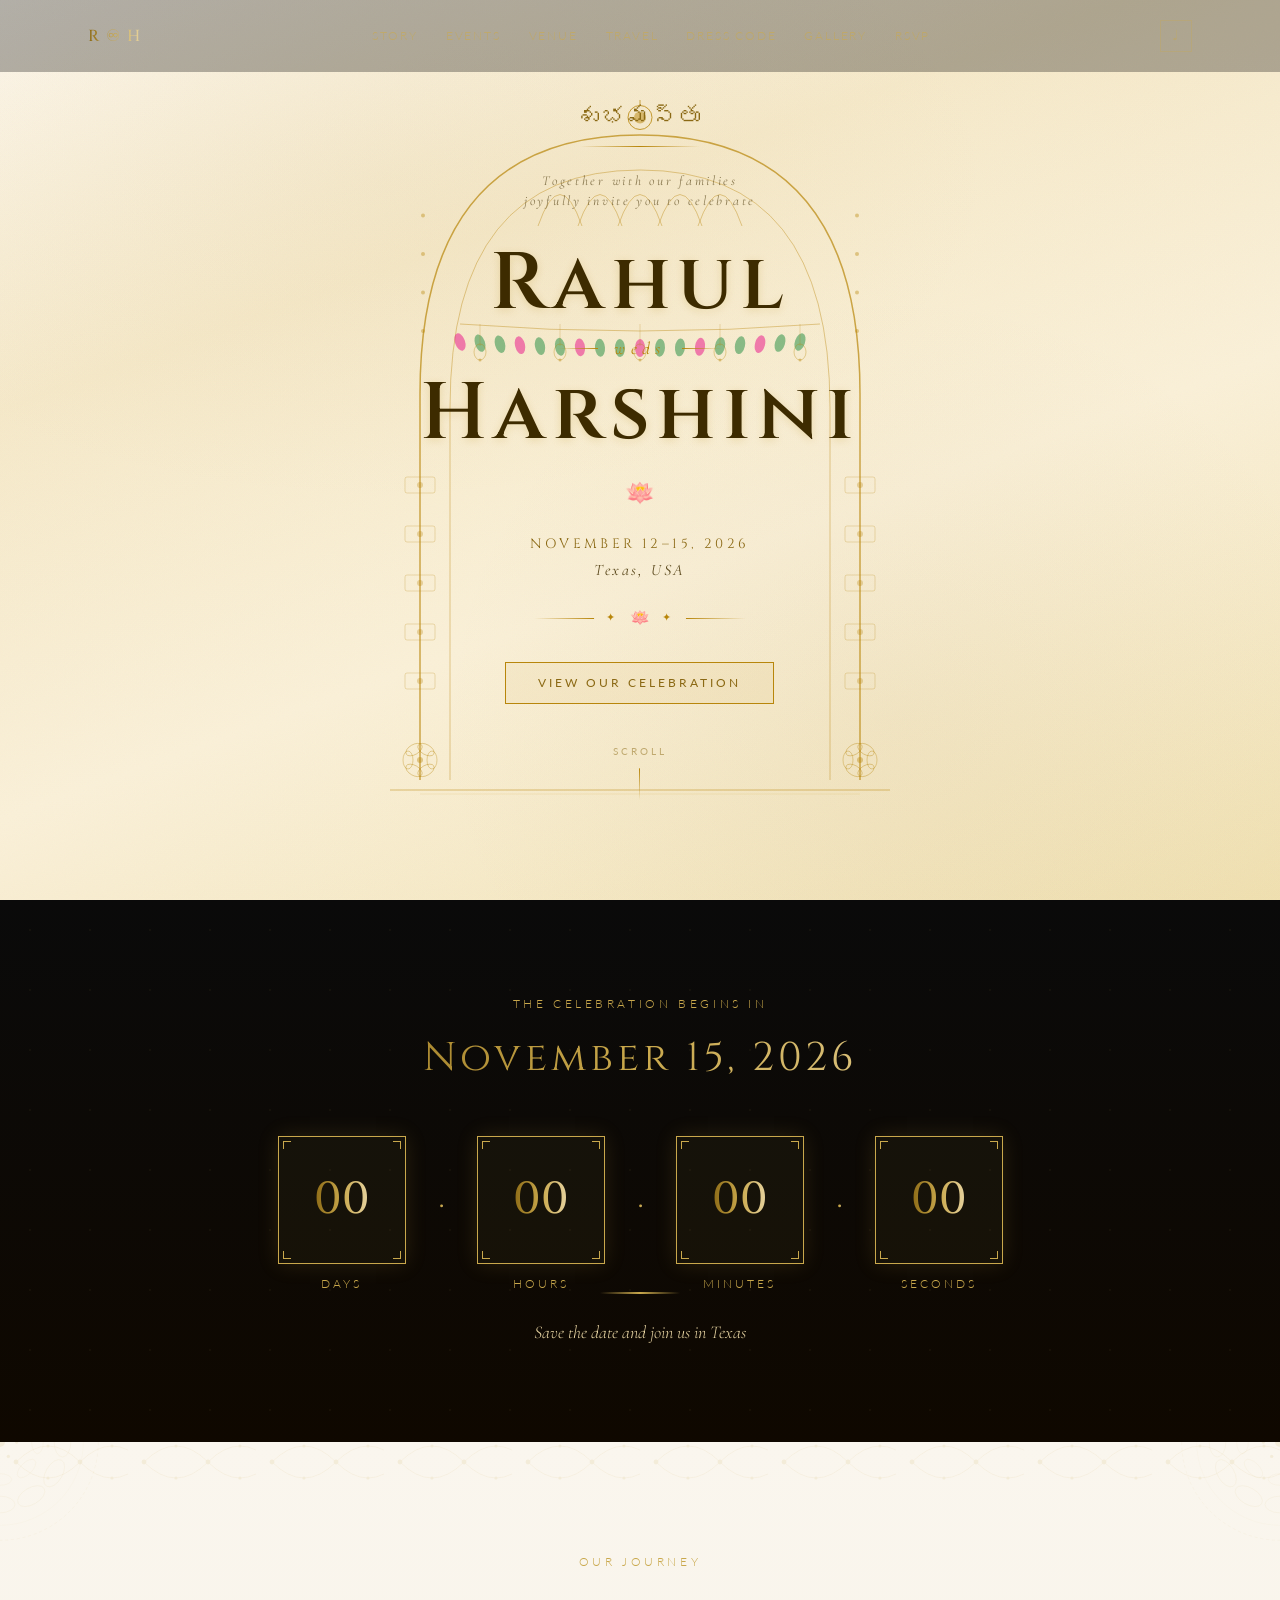
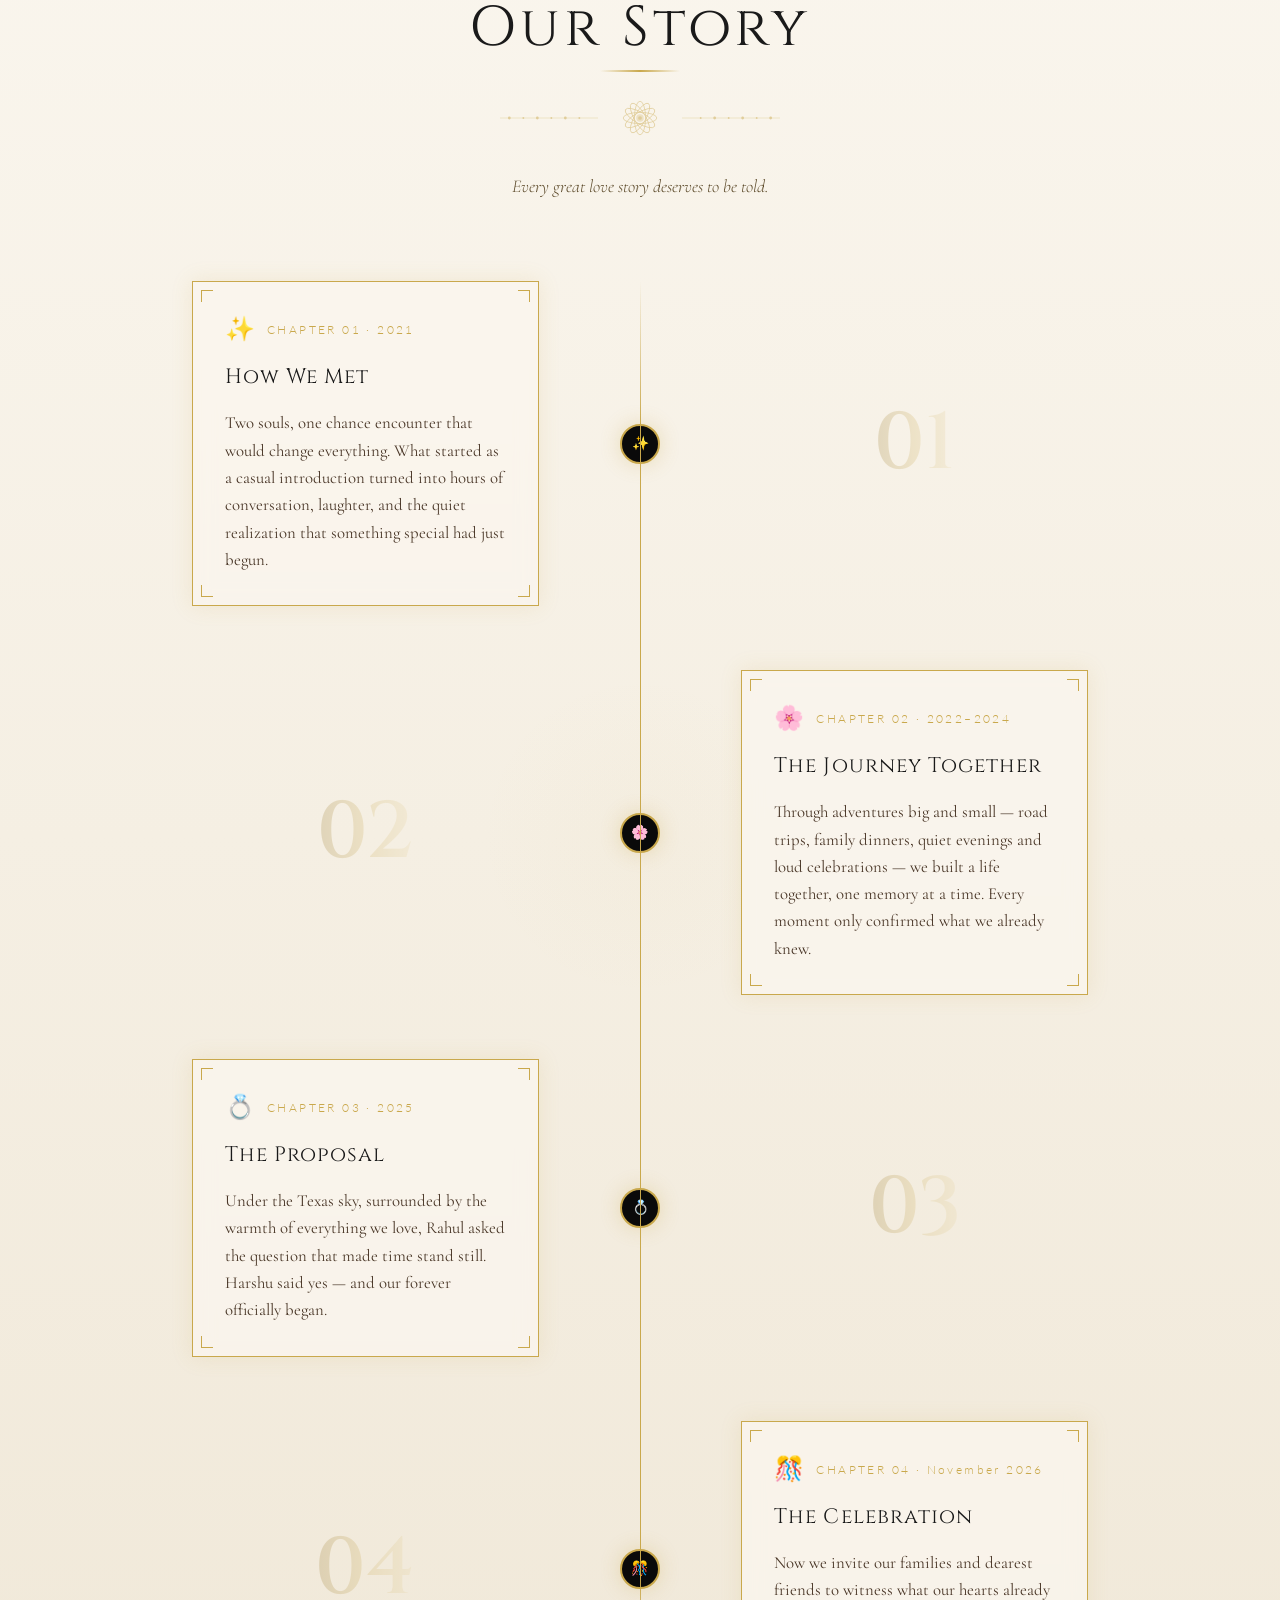
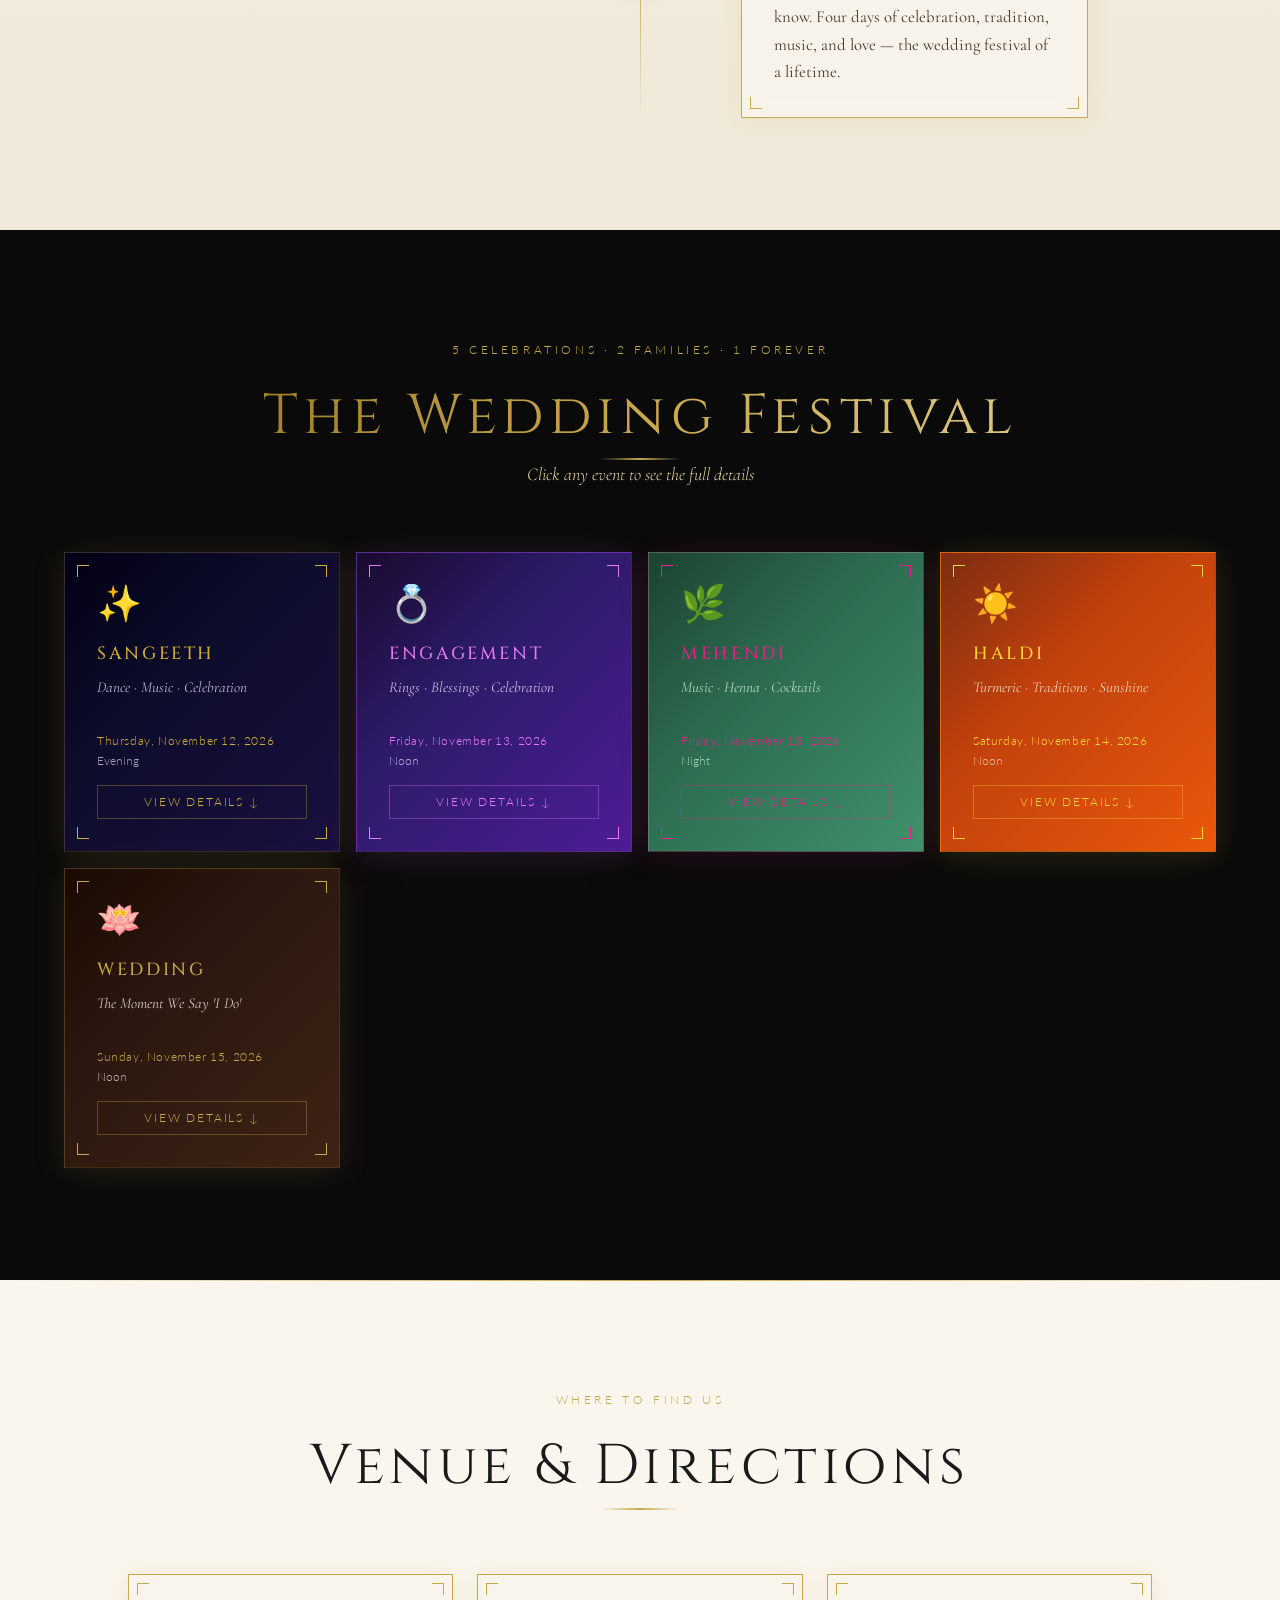
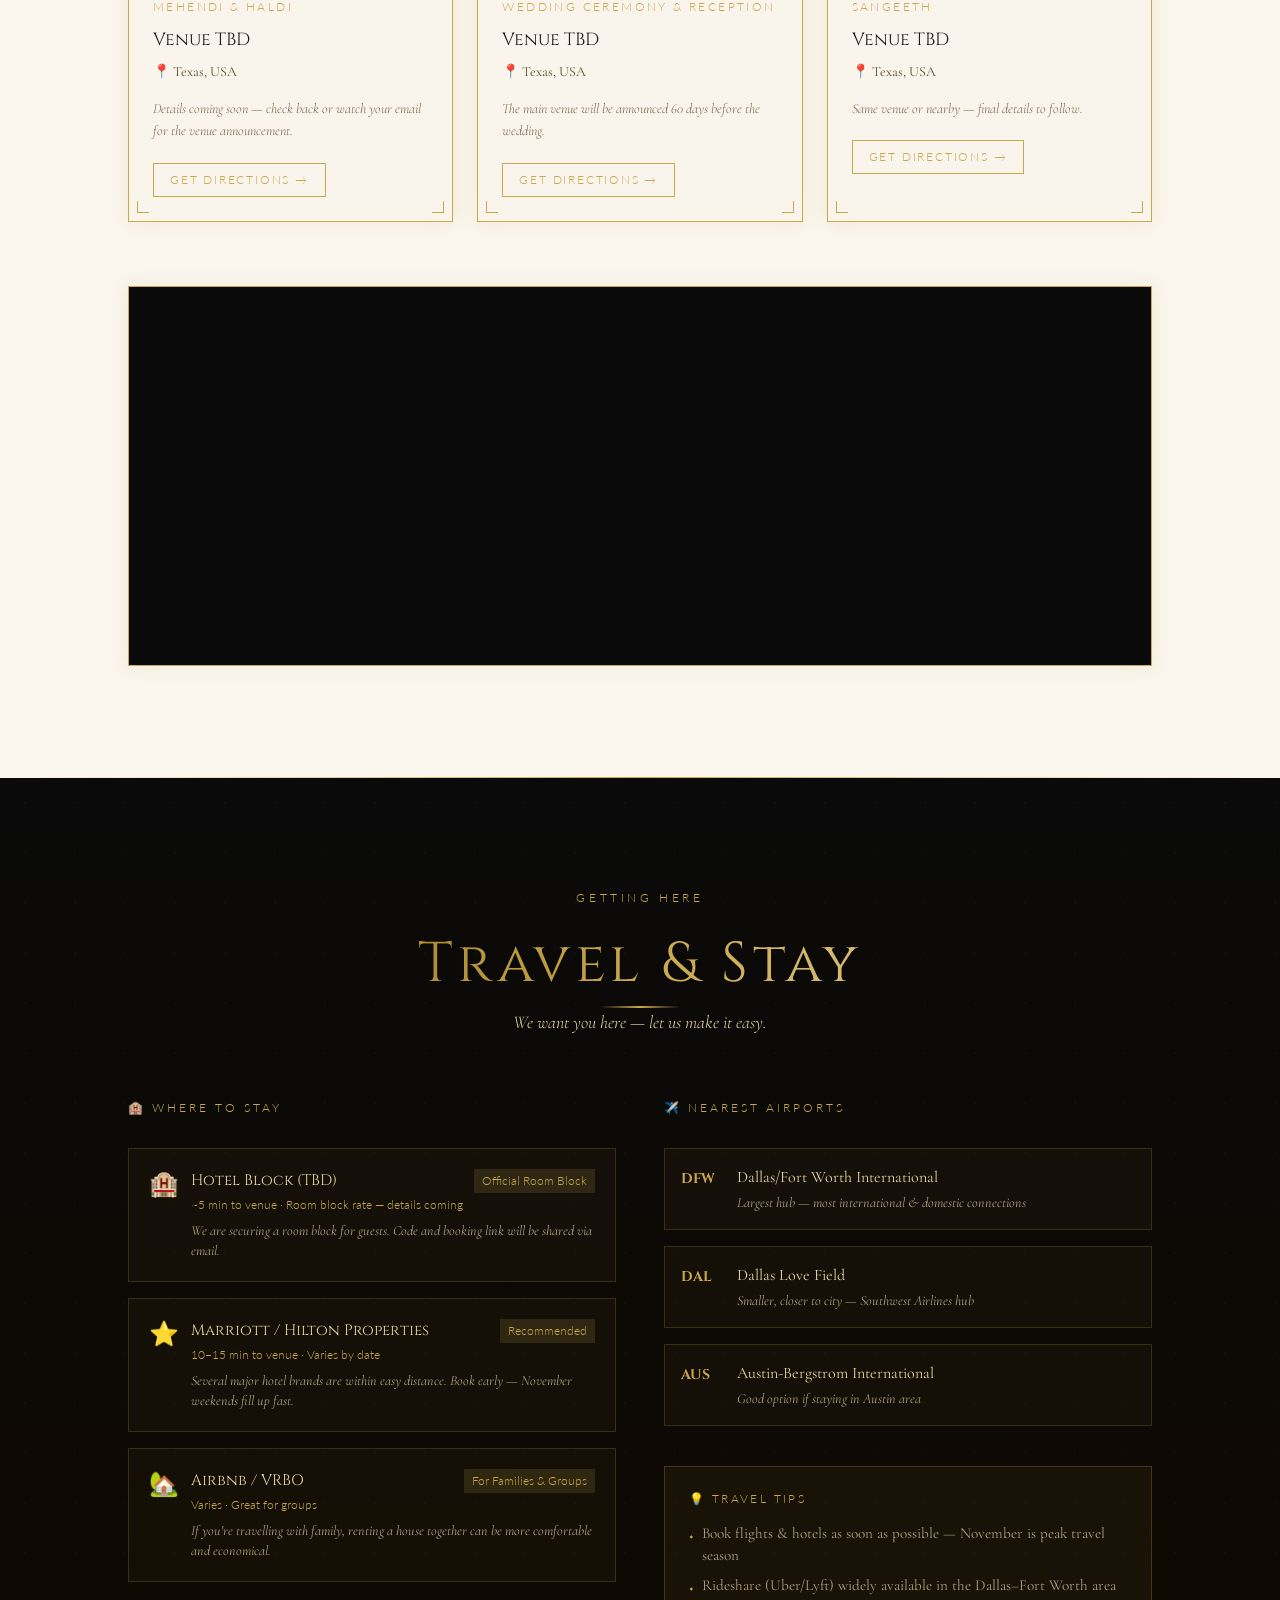
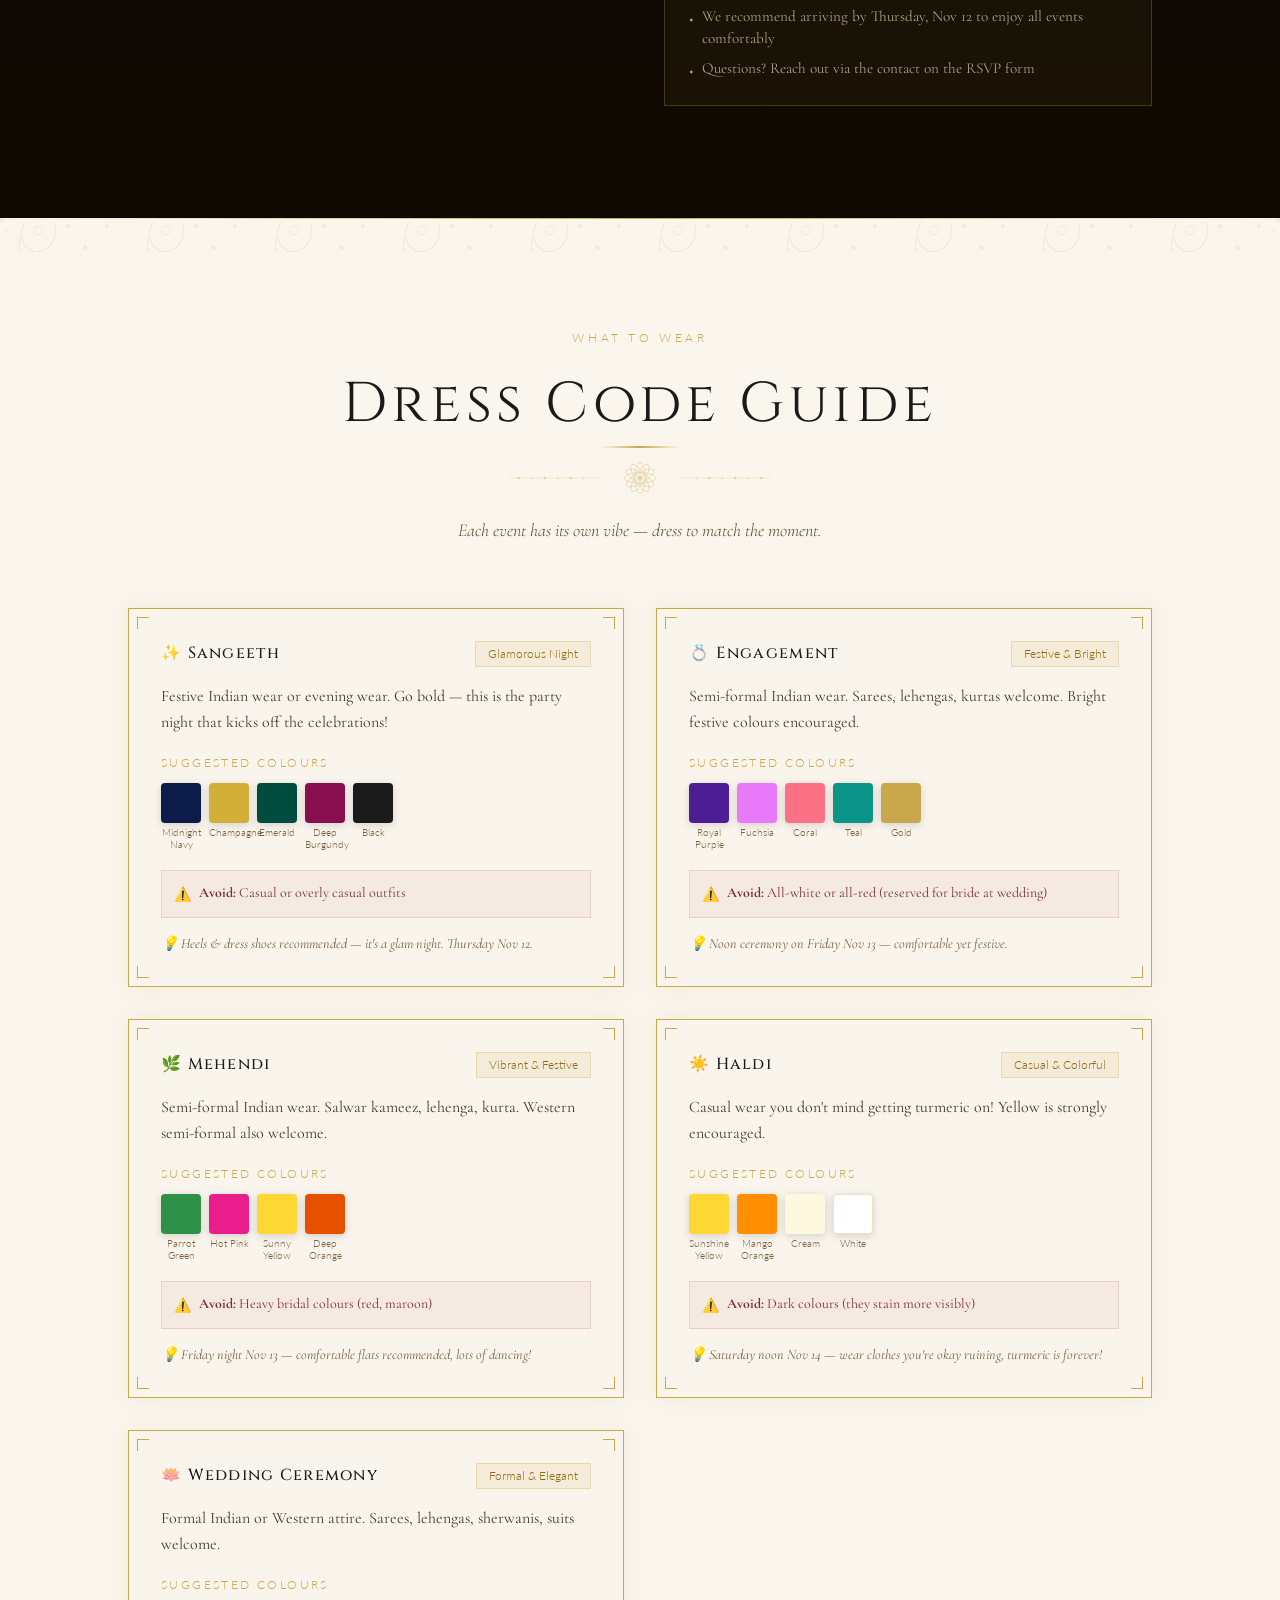
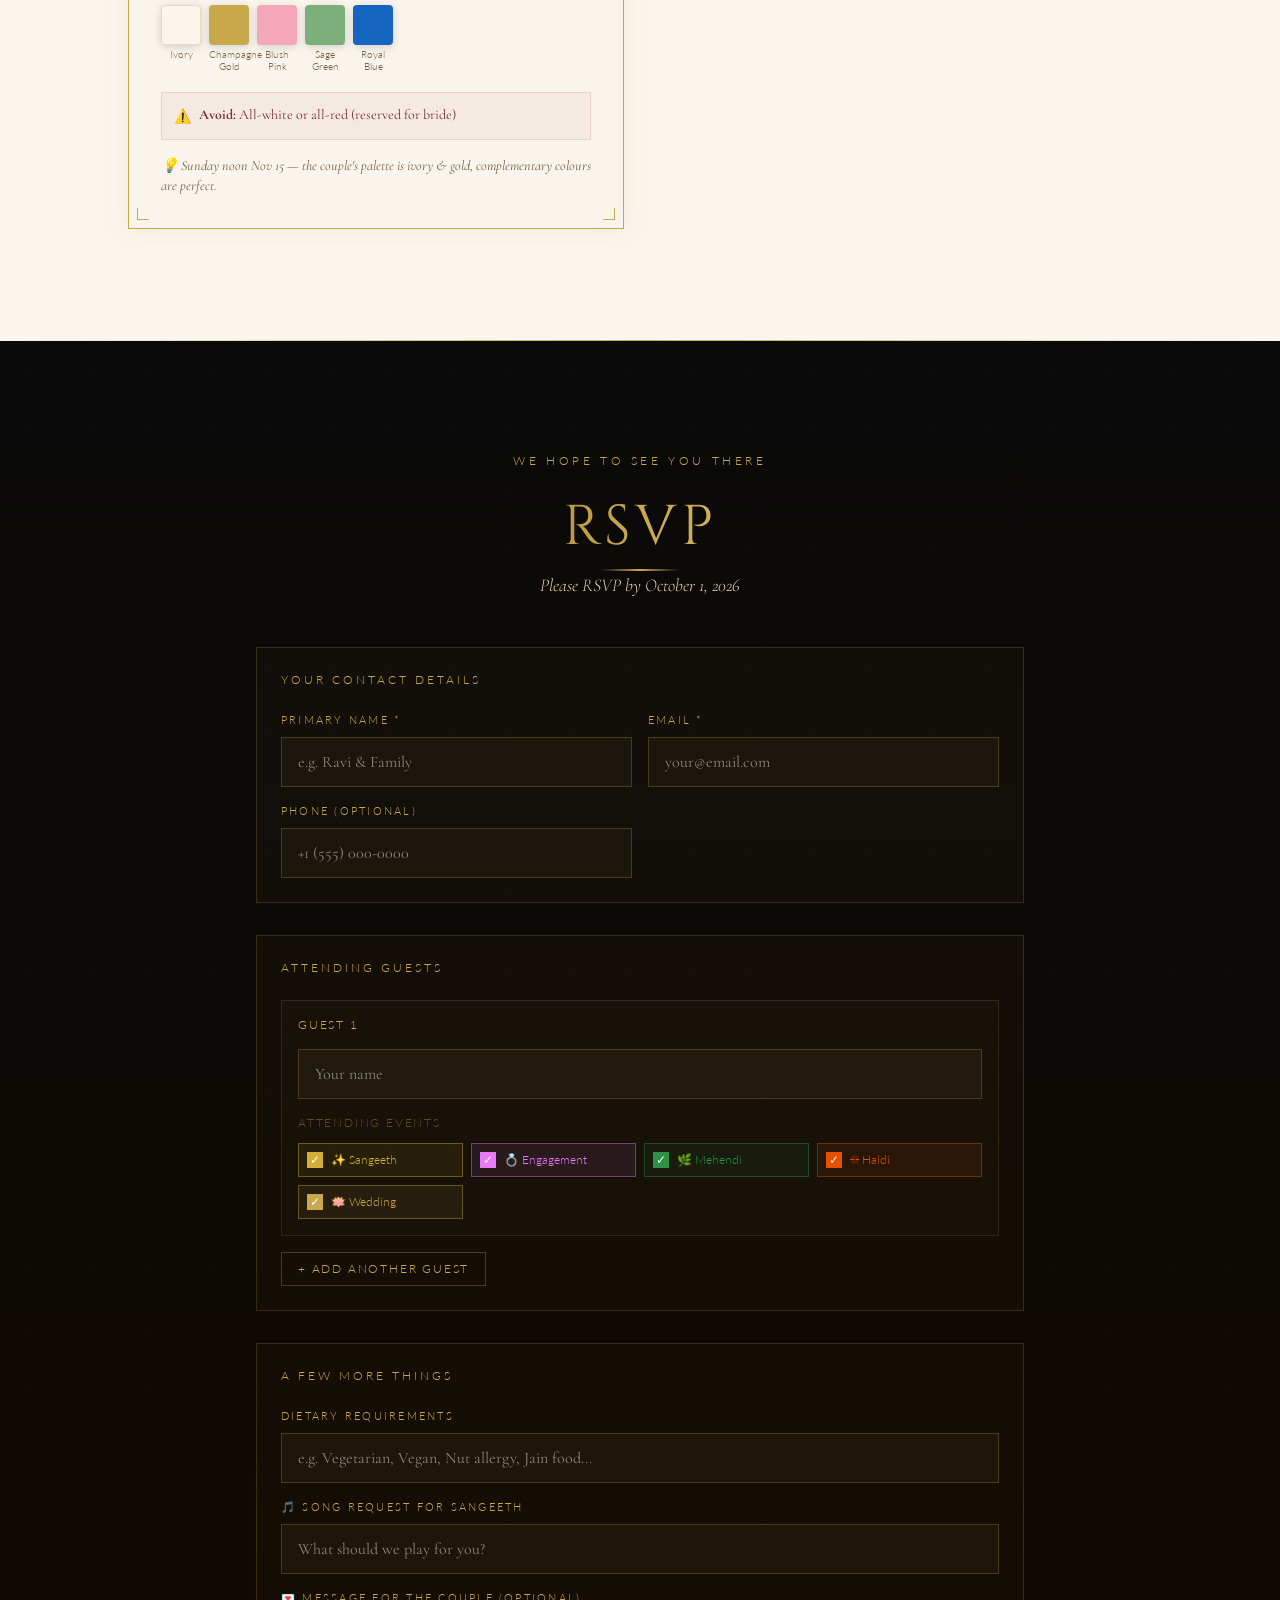
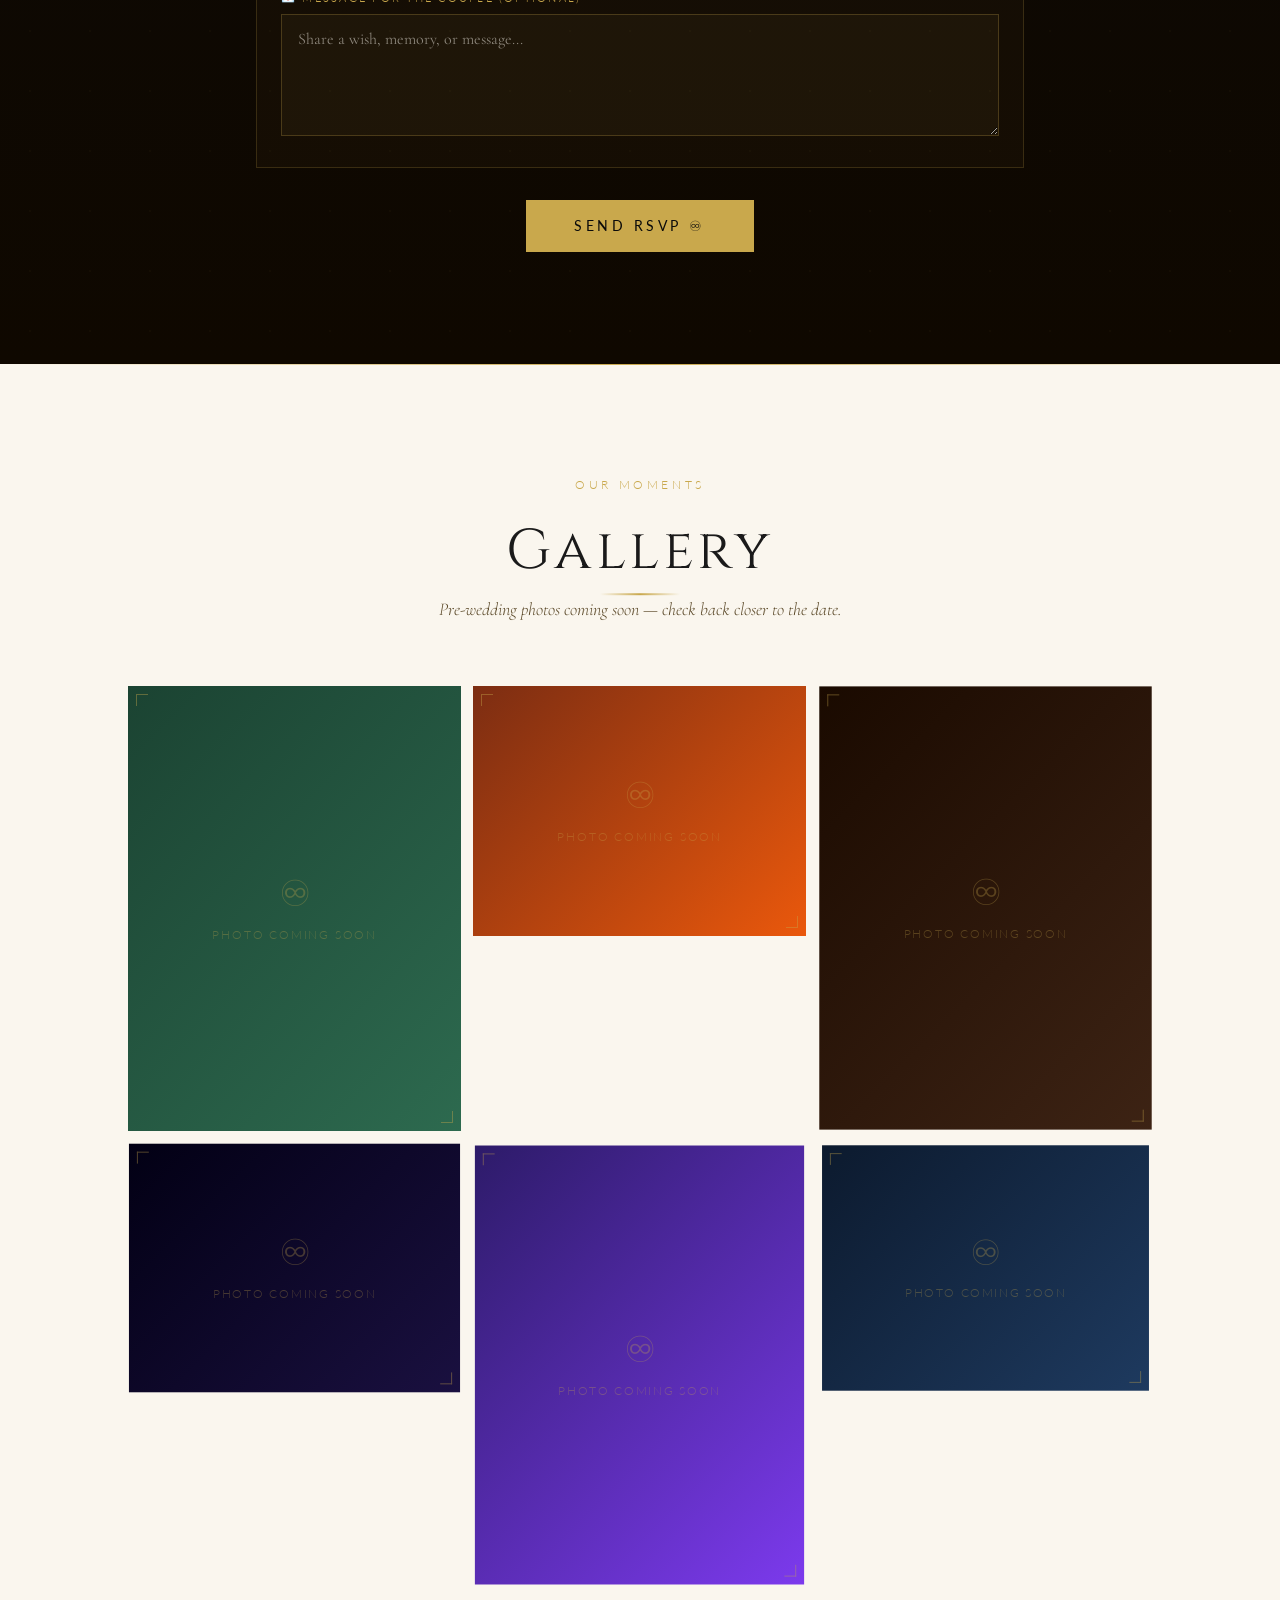
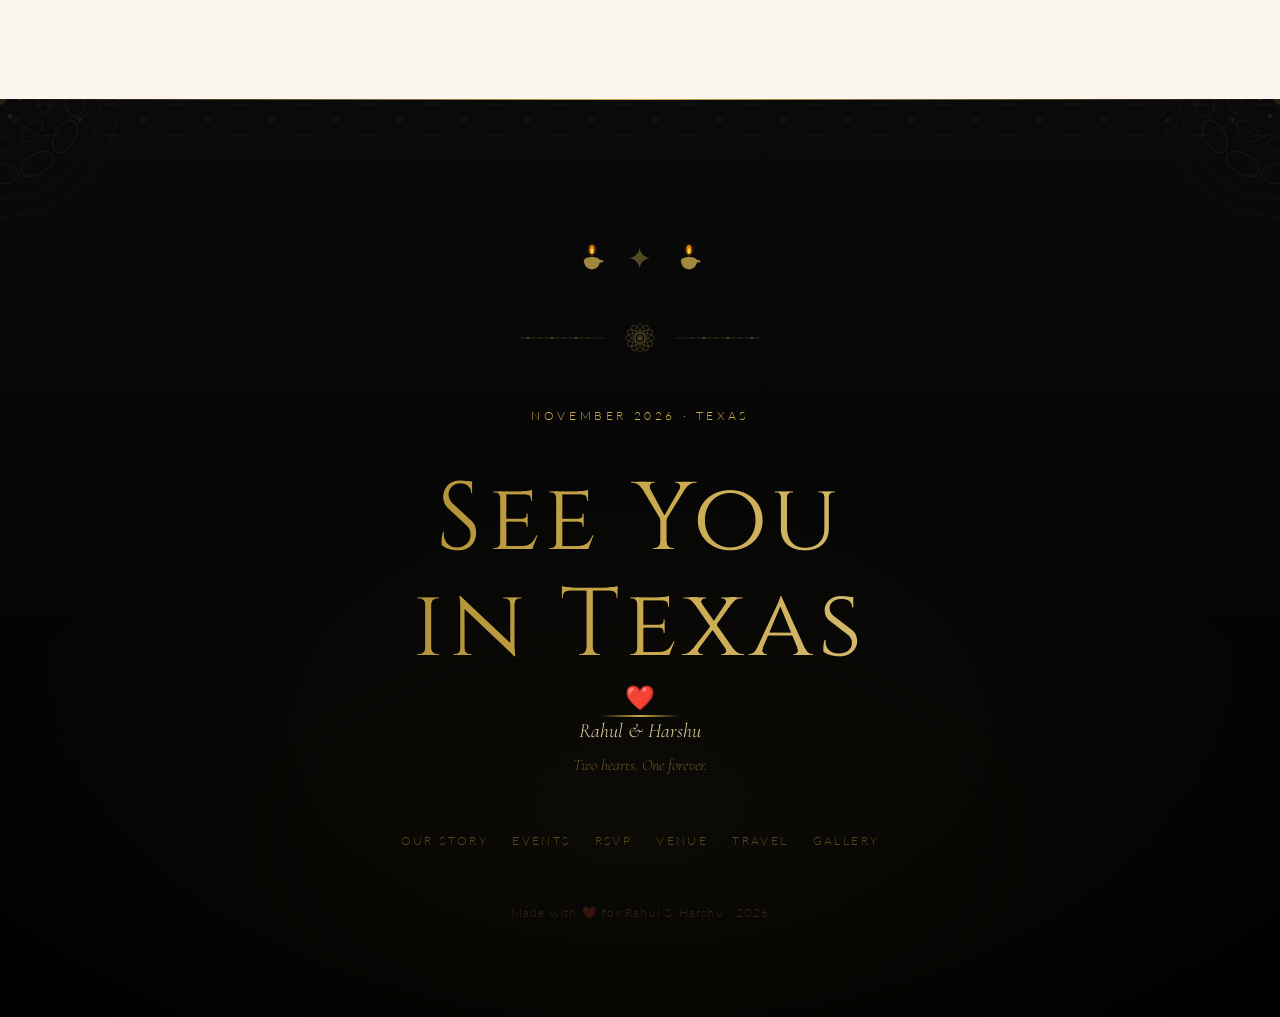
==== commit ad844575: "deploy: 1a8d398bfc04c21cd14f7a8a6df3d345c87096b2" ====
--- a/index.html
+++ b/index.html
@@ -1 +1,3 @@
-<!DOCTYPE html><html lang="en" class="scroll-smooth"><head><meta charSet="utf-8"/><meta name="viewport" content="width=device-width, initial-scale=1"/><link rel="stylesheet" href="/_next/static/chunks/2swa_16icp-9j.css" data-precedence="next"/><link rel="preload" as="script" fetchPriority="low" href="/_next/static/chunks/3l04zcqx63h3y.js"/><script src="/_next/static/chunks/2m912stn0vfa6.js" async=""></script><script src="/_next/static/chunks/1mh6a-0e61pyc.js" async=""></script><script src="/_next/static/chunks/turbopack-0lalso72z2cic.js" async=""></script><script src="/_next/static/chunks/0h2qsuyze9ds1.js" async=""></script><script src="/_next/static/chunks/3aj04r4cll17h.js" async=""></script><link rel="preload" href="https://fonts.googleapis.com/css2?family=Cormorant+Garamond:ital,wght@0,300;0,400;0,500;0,600;1,300;1,400&amp;family=Cinzel:wght@400;500;600&amp;family=Lato:wght@300;400&amp;display=swap" as="style"/><title>Rahul ♾ Harshu — November 2026 · Texas</title><meta name="description" content="Join us as we celebrate the beginning of forever. Mehendi · Haldi · Wedding · Sangeeth — November 2026, Texas."/><meta property="og:title" content="Rahul ♾ Harshu — November 2026 · Texas"/><meta property="og:description" content="You are invited to our wedding celebration."/><meta property="og:type" content="website"/><meta name="twitter:card" content="summary"/><meta name="twitter:title" content="Rahul ♾ Harshu — November 2026 · Texas"/><meta name="twitter:description" content="You are invited to our wedding celebration."/><link rel="icon" href="/favicon.ico?favicon.2vob68tjqpejf.ico" sizes="256x256" type="image/x-icon"/><link rel="preconnect" href="https://fonts.googleapis.com"/><link rel="preconnect" href="https://fonts.gstatic.com" crossorigin="anonymous"/><link href="https://fonts.googleapis.com/css2?family=Cormorant+Garamond:ital,wght@0,300;0,400;0,500;0,600;1,300;1,400&amp;family=Cinzel:wght@400;500;600&amp;family=Lato:wght@300;400&amp;display=swap" rel="stylesheet"/><script src="/_next/static/chunks/0cz1d0mv5g_q7.js" noModule=""></script></head><body style="font-family:&#x27;Cormorant Garamond&#x27;, Georgia, serif"><div hidden=""><!--$--><!--/$--></div><main><audio loop=""><source src="/music/wedding-theme.mp3" type="audio/mpeg"/></audio><nav class="fixed top-0 left-0 right-0 z-50 nav-blur transition-all duration-500 py-5" style="background:rgba(10, 10, 10, 0.3);border-bottom:none"><div class="max-w-6xl mx-auto px-6 flex items-center justify-between"><a href="#home" class="flex items-center gap-2 no-underline" style="text-decoration:none"><span class="gold-text" style="font-family:&#x27;Cinzel&#x27;, serif;font-size:1rem;font-weight:500;letter-spacing:0.1em">R ♾ H</span></a><div class="hidden md:flex items-center gap-7"><a href="#story" class="text-xs tracking-[0.15em] transition-all duration-200 no-underline" style="color:rgba(201,168,76,0.6);font-family:&#x27;Lato&#x27;, sans-serif;font-weight:300;text-decoration:none">STORY</a><a href="#events" class="text-xs tracking-[0.15em] transition-all duration-200 no-underline" style="color:rgba(201,168,76,0.6);font-family:&#x27;Lato&#x27;, sans-serif;font-weight:300;text-decoration:none">EVENTS</a><a href="#venue" class="text-xs tracking-[0.15em] transition-all duration-200 no-underline" style="color:rgba(201,168,76,0.6);font-family:&#x27;Lato&#x27;, sans-serif;font-weight:300;text-decoration:none">VENUE</a><a href="#travel" class="text-xs tracking-[0.15em] transition-all duration-200 no-underline" style="color:rgba(201,168,76,0.6);font-family:&#x27;Lato&#x27;, sans-serif;font-weight:300;text-decoration:none">TRAVEL</a><a href="#dresscode" class="text-xs tracking-[0.15em] transition-all duration-200 no-underline" style="color:rgba(201,168,76,0.6);font-family:&#x27;Lato&#x27;, sans-serif;font-weight:300;text-decoration:none">DRESS CODE</a><a href="#gallery" class="text-xs tracking-[0.15em] transition-all duration-200 no-underline" style="color:rgba(201,168,76,0.6);font-family:&#x27;Lato&#x27;, sans-serif;font-weight:300;text-decoration:none">GALLERY</a><a href="#rsvp" class="text-xs tracking-[0.15em] transition-all duration-200 no-underline" style="color:rgba(201,168,76,0.6);font-family:&#x27;Lato&#x27;, sans-serif;font-weight:300;text-decoration:none">RSVP</a></div><div class="flex items-center gap-3"><button class="w-8 h-8 flex items-center justify-center transition-all duration-200" style="border:1px solid rgba(201,168,76,0.3);color:rgba(201,168,76,0.4);background:transparent;cursor:pointer;font-size:0.85rem" aria-label="Play music" title="Play music">♩</button><button class="md:hidden w-8 h-8 flex flex-col items-center justify-center gap-1.5" style="background:transparent;border:none;cursor:pointer" aria-label="Toggle menu"><span class="block w-5 h-px" style="background:#C9A84C"></span><span class="block w-5 h-px" style="background:#C9A84C"></span><span class="block w-5 h-px" style="background:#C9A84C"></span></button></div></div></nav><section id="home" class="relative min-h-screen flex flex-col items-center justify-center overflow-hidden" style="background:linear-gradient(180deg, #0A0A0A 0%, #0F0A00 50%, #120800 100%)"><div class="absolute inset-0 pointer-events-none" style="background:radial-gradient(ellipse 60% 40% at 50% 50%, rgba(201,168,76,0.08) 0%, transparent 70%)"></div><div class="relative z-10 text-center px-6"></div></section><section id="story" class="py-28 px-6 relative overflow-hidden" style="background:linear-gradient(180deg, var(--ivory) 0%, var(--ivory-dark) 100%)"><div class="absolute top-1/2 left-1/2 -translate-x-1/2 -translate-y-1/2 w-96 h-96 opacity-[0.03] pointer-events-none" style="background:radial-gradient(circle, #C9A84C 0%, transparent 60%);border-radius:50%"></div><div class="absolute top-0 left-0 right-0 pointer-events-none"><svg width="100%" height="40" viewBox="0 0 800 40" preserveAspectRatio="xMidYMid slice" style="opacity:0.12"><defs><pattern id="kolam" x="0" y="0" width="80" height="40" patternUnits="userSpaceOnUse"><circle cx="10" cy="20" r="1.5" fill="#C9A84C"></circle><circle cx="30" cy="10" r="1" fill="#C9A84C"></circle><circle cx="30" cy="30" r="1" fill="#C9A84C"></circle><circle cx="50" cy="20" r="1.5" fill="#C9A84C"></circle><circle cx="70" cy="10" r="1" fill="#C9A84C"></circle><circle cx="70" cy="30" r="1" fill="#C9A84C"></circle><path d="M10,20 Q20,10 30,10 Q40,10 50,20 Q40,30 30,30 Q20,30 10,20Z" stroke="#C9A84C" stroke-width="0.4" fill="none"></path><path d="M50,20 Q60,10 70,10 Q80,10 90,20 Q80,30 70,30 Q60,30 50,20Z" stroke="#C9A84C" stroke-width="0.4" fill="none"></path></pattern></defs><rect width="800" height="40" fill="url(#kolam)"></rect></svg></div><div class="absolute top-0 left-0 pointer-events-none hidden md:block"><svg width="100" height="100" viewBox="0 0 120 120" fill="none" style="opacity:0.12"><circle cx="0" cy="0" r="118" stroke="#C9A84C" stroke-width="0.5" stroke-dasharray="4 3"></circle><circle cx="0" cy="0" r="100" stroke="#C9A84C" stroke-width="0.3"></circle><ellipse cx="75" cy="0" rx="10" ry="18" transform="rotate(0 75 0)" stroke="#C9A84C" stroke-width="0.6" fill="none"></ellipse><ellipse cx="64.9519052838329" cy="37.49999999999999" rx="10" ry="18" transform="rotate(30 64.9519052838329 37.49999999999999)" stroke="#C9A84C" stroke-width="0.6" fill="none"></ellipse><ellipse cx="37.50000000000001" cy="64.9519052838329" rx="10" ry="18" transform="rotate(60 37.50000000000001 64.9519052838329)" stroke="#C9A84C" stroke-width="0.6" fill="none"></ellipse><ellipse cx="4.592425496802574e-15" cy="75" rx="10" ry="18" transform="rotate(90 4.592425496802574e-15 75)" stroke="#C9A84C" stroke-width="0.6" fill="none"></ellipse><ellipse cx="-37.499999999999986" cy="64.9519052838329" rx="10" ry="18" transform="rotate(120 -37.499999999999986 64.9519052838329)" stroke="#C9A84C" stroke-width="0.6" fill="none"></ellipse><ellipse cx="-64.9519052838329" cy="37.49999999999999" rx="10" ry="18" transform="rotate(150 -64.9519052838329 37.49999999999999)" stroke="#C9A84C" stroke-width="0.6" fill="none"></ellipse><ellipse cx="-75" cy="9.184850993605149e-15" rx="10" ry="18" transform="rotate(180 -75 9.184850993605149e-15)" stroke="#C9A84C" stroke-width="0.6" fill="none"></ellipse><ellipse cx="-64.9519052838329" cy="-37.50000000000001" rx="10" ry="18" transform="rotate(210 -64.9519052838329 -37.50000000000001)" stroke="#C9A84C" stroke-width="0.6" fill="none"></ellipse><ellipse cx="-37.500000000000036" cy="-64.95190528383289" rx="10" ry="18" transform="rotate(240 -37.500000000000036 -64.95190528383289)" stroke="#C9A84C" stroke-width="0.6" fill="none"></ellipse><ellipse cx="-1.3777276490407723e-14" cy="-75" rx="10" ry="18" transform="rotate(270 -1.3777276490407723e-14 -75)" stroke="#C9A84C" stroke-width="0.6" fill="none"></ellipse><ellipse cx="37.50000000000001" cy="-64.9519052838329" rx="10" ry="18" transform="rotate(300 37.50000000000001 -64.9519052838329)" stroke="#C9A84C" stroke-width="0.6" fill="none"></ellipse><ellipse cx="64.95190528383287" cy="-37.500000000000036" rx="10" ry="18" transform="rotate(330 64.95190528383287 -37.500000000000036)" stroke="#C9A84C" stroke-width="0.6" fill="none"></ellipse><ellipse cx="45" cy="0" rx="7" ry="14" transform="rotate(0 45 0)" stroke="#C9A84C" stroke-width="0.5" fill="none"></ellipse><ellipse cx="31.81980515339464" cy="31.819805153394636" rx="7" ry="14" transform="rotate(45 31.81980515339464 31.819805153394636)" stroke="#C9A84C" stroke-width="0.5" fill="none"></ellipse><ellipse cx="2.7554552980815448e-15" cy="45" rx="7" ry="14" transform="rotate(90 2.7554552980815448e-15 45)" stroke="#C9A84C" stroke-width="0.5" fill="none"></ellipse><ellipse cx="-31.819805153394636" cy="31.81980515339464" rx="7" ry="14" transform="rotate(135 -31.819805153394636 31.81980515339464)" stroke="#C9A84C" stroke-width="0.5" fill="none"></ellipse><ellipse cx="-45" cy="5.5109105961630896e-15" rx="7" ry="14" transform="rotate(180 -45 5.5109105961630896e-15)" stroke="#C9A84C" stroke-width="0.5" fill="none"></ellipse><ellipse cx="-31.819805153394647" cy="-31.819805153394636" rx="7" ry="14" transform="rotate(225 -31.819805153394647 -31.819805153394636)" stroke="#C9A84C" stroke-width="0.5" fill="none"></ellipse><ellipse cx="-8.266365894244634e-15" cy="-45" rx="7" ry="14" transform="rotate(270 -8.266365894244634e-15 -45)" stroke="#C9A84C" stroke-width="0.5" fill="none"></ellipse><ellipse cx="31.81980515339463" cy="-31.819805153394647" rx="7" ry="14" transform="rotate(315 31.81980515339463 -31.819805153394647)" stroke="#C9A84C" stroke-width="0.5" fill="none"></ellipse><circle cx="20" cy="0" r="2" fill="#C9A84C"></circle><circle cx="10.000000000000002" cy="17.32050807568877" r="2" fill="#C9A84C"></circle><circle cx="-9.999999999999996" cy="17.320508075688775" r="2" fill="#C9A84C"></circle><circle cx="-20" cy="2.4492935982947065e-15" r="2" fill="#C9A84C"></circle><circle cx="-10.000000000000009" cy="-17.32050807568877" r="2" fill="#C9A84C"></circle><circle cx="10.000000000000002" cy="-17.32050807568877" r="2" fill="#C9A84C"></circle><circle cx="0" cy="0" r="6" fill="#C9A84C"></circle><circle cx="0" cy="0" r="3" fill="none" stroke="#C9A84C" stroke-width="0.8"></circle></svg></div><div class="absolute top-0 right-0 pointer-events-none hidden md:block" style="transform:scaleX(-1)"><svg width="100" height="100" viewBox="0 0 120 120" fill="none" style="opacity:0.12"><circle cx="0" cy="0" r="118" stroke="#C9A84C" stroke-width="0.5" stroke-dasharray="4 3"></circle><circle cx="0" cy="0" r="100" stroke="#C9A84C" stroke-width="0.3"></circle><ellipse cx="75" cy="0" rx="10" ry="18" transform="rotate(0 75 0)" stroke="#C9A84C" stroke-width="0.6" fill="none"></ellipse><ellipse cx="64.9519052838329" cy="37.49999999999999" rx="10" ry="18" transform="rotate(30 64.9519052838329 37.49999999999999)" stroke="#C9A84C" stroke-width="0.6" fill="none"></ellipse><ellipse cx="37.50000000000001" cy="64.9519052838329" rx="10" ry="18" transform="rotate(60 37.50000000000001 64.9519052838329)" stroke="#C9A84C" stroke-width="0.6" fill="none"></ellipse><ellipse cx="4.592425496802574e-15" cy="75" rx="10" ry="18" transform="rotate(90 4.592425496802574e-15 75)" stroke="#C9A84C" stroke-width="0.6" fill="none"></ellipse><ellipse cx="-37.499999999999986" cy="64.9519052838329" rx="10" ry="18" transform="rotate(120 -37.499999999999986 64.9519052838329)" stroke="#C9A84C" stroke-width="0.6" fill="none"></ellipse><ellipse cx="-64.9519052838329" cy="37.49999999999999" rx="10" ry="18" transform="rotate(150 -64.9519052838329 37.49999999999999)" stroke="#C9A84C" stroke-width="0.6" fill="none"></ellipse><ellipse cx="-75" cy="9.184850993605149e-15" rx="10" ry="18" transform="rotate(180 -75 9.184850993605149e-15)" stroke="#C9A84C" stroke-width="0.6" fill="none"></ellipse><ellipse cx="-64.9519052838329" cy="-37.50000000000001" rx="10" ry="18" transform="rotate(210 -64.9519052838329 -37.50000000000001)" stroke="#C9A84C" stroke-width="0.6" fill="none"></ellipse><ellipse cx="-37.500000000000036" cy="-64.95190528383289" rx="10" ry="18" transform="rotate(240 -37.500000000000036 -64.95190528383289)" stroke="#C9A84C" stroke-width="0.6" fill="none"></ellipse><ellipse cx="-1.3777276490407723e-14" cy="-75" rx="10" ry="18" transform="rotate(270 -1.3777276490407723e-14 -75)" stroke="#C9A84C" stroke-width="0.6" fill="none"></ellipse><ellipse cx="37.50000000000001" cy="-64.9519052838329" rx="10" ry="18" transform="rotate(300 37.50000000000001 -64.9519052838329)" stroke="#C9A84C" stroke-width="0.6" fill="none"></ellipse><ellipse cx="64.95190528383287" cy="-37.500000000000036" rx="10" ry="18" transform="rotate(330 64.95190528383287 -37.500000000000036)" stroke="#C9A84C" stroke-width="0.6" fill="none"></ellipse><ellipse cx="45" cy="0" rx="7" ry="14" transform="rotate(0 45 0)" stroke="#C9A84C" stroke-width="0.5" fill="none"></ellipse><ellipse cx="31.81980515339464" cy="31.819805153394636" rx="7" ry="14" transform="rotate(45 31.81980515339464 31.819805153394636)" stroke="#C9A84C" stroke-width="0.5" fill="none"></ellipse><ellipse cx="2.7554552980815448e-15" cy="45" rx="7" ry="14" transform="rotate(90 2.7554552980815448e-15 45)" stroke="#C9A84C" stroke-width="0.5" fill="none"></ellipse><ellipse cx="-31.819805153394636" cy="31.81980515339464" rx="7" ry="14" transform="rotate(135 -31.819805153394636 31.81980515339464)" stroke="#C9A84C" stroke-width="0.5" fill="none"></ellipse><ellipse cx="-45" cy="5.5109105961630896e-15" rx="7" ry="14" transform="rotate(180 -45 5.5109105961630896e-15)" stroke="#C9A84C" stroke-width="0.5" fill="none"></ellipse><ellipse cx="-31.819805153394647" cy="-31.819805153394636" rx="7" ry="14" transform="rotate(225 -31.819805153394647 -31.819805153394636)" stroke="#C9A84C" stroke-width="0.5" fill="none"></ellipse><ellipse cx="-8.266365894244634e-15" cy="-45" rx="7" ry="14" transform="rotate(270 -8.266365894244634e-15 -45)" stroke="#C9A84C" stroke-width="0.5" fill="none"></ellipse><ellipse cx="31.81980515339463" cy="-31.819805153394647" rx="7" ry="14" transform="rotate(315 31.81980515339463 -31.819805153394647)" stroke="#C9A84C" stroke-width="0.5" fill="none"></ellipse><circle cx="20" cy="0" r="2" fill="#C9A84C"></circle><circle cx="10.000000000000002" cy="17.32050807568877" r="2" fill="#C9A84C"></circle><circle cx="-9.999999999999996" cy="17.320508075688775" r="2" fill="#C9A84C"></circle><circle cx="-20" cy="2.4492935982947065e-15" r="2" fill="#C9A84C"></circle><circle cx="-10.000000000000009" cy="-17.32050807568877" r="2" fill="#C9A84C"></circle><circle cx="10.000000000000002" cy="-17.32050807568877" r="2" fill="#C9A84C"></circle><circle cx="0" cy="0" r="6" fill="#C9A84C"></circle><circle cx="0" cy="0" r="3" fill="none" stroke="#C9A84C" stroke-width="0.8"></circle></svg></div><div class="max-w-4xl mx-auto"><div class="text-center mb-20" style="opacity:0;transform:translateY(30px)"><p class="tracking-[0.3em] text-xs mb-4" style="color:#C9A84C;font-family:&#x27;Lato&#x27;, sans-serif;font-weight:300">OUR JOURNEY</p><h2 style="font-family:&#x27;Cinzel&#x27;, serif;font-size:clamp(2rem, 5vw, 3.5rem);color:#1A1A1A;font-weight:400;letter-spacing:0.08em">Our Story</h2><div class="section-divider mt-6"></div><div class="flex justify-center mt-4"><svg width="280" height="60" viewBox="0 0 300 60" fill="none" style="opacity:0.5"><line x1="0" y1="30" x2="105" y2="30" stroke="#C9A84C" stroke-width="0.5"></line><circle cx="10" cy="30" r="1.5" fill="#C9A84C"></circle><circle cx="25" cy="30" r="1" fill="#C9A84C"></circle><circle cx="40" cy="30" r="1.5" fill="#C9A84C"></circle><circle cx="55" cy="30" r="1" fill="#C9A84C"></circle><circle cx="70" cy="30" r="1.5" fill="#C9A84C"></circle><circle cx="85" cy="30" r="1" fill="#C9A84C"></circle><ellipse cx="150" cy="30" rx="6" ry="18" fill="none" stroke="#C9A84C" stroke-width="0.8"></ellipse><ellipse cx="150" cy="30" rx="6" ry="18" transform="rotate(30 150 30)" fill="none" stroke="#C9A84C" stroke-width="0.8"></ellipse><ellipse cx="150" cy="30" rx="6" ry="18" transform="rotate(60 150 30)" fill="none" stroke="#C9A84C" stroke-width="0.8"></ellipse><ellipse cx="150" cy="30" rx="6" ry="18" transform="rotate(90 150 30)" fill="none" stroke="#C9A84C" stroke-width="0.8"></ellipse><ellipse cx="150" cy="30" rx="6" ry="18" transform="rotate(120 150 30)" fill="none" stroke="#C9A84C" stroke-width="0.8"></ellipse><ellipse cx="150" cy="30" rx="6" ry="18" transform="rotate(150 150 30)" fill="none" stroke="#C9A84C" stroke-width="0.8"></ellipse><circle cx="150" cy="30" r="4" fill="#C9A84C" opacity="0.5"></circle><circle cx="150" cy="30" r="2" fill="#C9A84C"></circle><circle cx="215" cy="30" r="1" fill="#C9A84C"></circle><circle cx="230" cy="30" r="1.5" fill="#C9A84C"></circle><circle cx="245" cy="30" r="1" fill="#C9A84C"></circle><circle cx="260" cy="30" r="1.5" fill="#C9A84C"></circle><circle cx="275" cy="30" r="1" fill="#C9A84C"></circle><circle cx="290" cy="30" r="1.5" fill="#C9A84C"></circle><line x1="195" y1="30" x2="300" y2="30" stroke="#C9A84C" stroke-width="0.5"></line></svg></div><p class="mt-6 max-w-xl mx-auto italic text-lg leading-relaxed" style="color:#5C4A2A;font-family:&#x27;Cormorant Garamond&#x27;, serif;font-weight:300">Every great love story deserves to be told.</p></div><div class="relative"><div class="absolute left-6 md:left-1/2 top-0 bottom-0 w-px hidden md:block" style="background:linear-gradient(180deg, transparent, #C9A84C 10%, #C9A84C 90%, transparent)"></div><div class="space-y-16"><div class="flex flex-col md:flex-row items-center gap-8 " style="opacity:0;transform:translateX(-40px)"><div class="md:w-5/12 w-full"><div class="p-8 relative gold-border" style="background:rgba(250, 246, 238, 0.8);backdrop-filter:blur(10px)"><span class="absolute top-2 left-2 w-3 h-3 border-t border-l" style="border-color:#C9A84C"></span><span class="absolute top-2 right-2 w-3 h-3 border-t border-r" style="border-color:#C9A84C"></span><span class="absolute bottom-2 left-2 w-3 h-3 border-b border-l" style="border-color:#C9A84C"></span><span class="absolute bottom-2 right-2 w-3 h-3 border-b border-r" style="border-color:#C9A84C"></span><div class="flex items-center gap-3 mb-4"><span class="text-2xl">✨</span><span class="text-xs tracking-[0.2em]" style="color:#C9A84C;font-family:&#x27;Lato&#x27;, sans-serif;font-weight:300">CHAPTER <!-- -->01<!-- --> · <!-- -->2021</span></div><h3 class="mb-4" style="font-family:&#x27;Cinzel&#x27;, serif;font-size:1.3rem;color:#1A1A1A;font-weight:400;letter-spacing:0.05em">How We Met</h3><p class="leading-relaxed" style="color:#4A3728;font-family:&#x27;Cormorant Garamond&#x27;, serif;font-size:1.05rem;font-weight:400">Two souls, one chance encounter that would change everything. What started as a casual introduction turned into hours of conversation, laughter, and the quiet realization that something special had just begun.</p></div></div><div class="md:w-2/12 hidden md:flex justify-center"><div class="w-10 h-10 rounded-full flex items-center justify-center" style="background:#0A0A0A;border:2px solid #C9A84C;box-shadow:0 0 20px rgba(201,168,76,0.3)"><span class="text-sm">✨</span></div></div><div class="md:w-5/12 hidden md:flex items-center justify-center"><span class="gold-text opacity-20" style="font-family:&#x27;Cinzel&#x27;, serif;font-size:5rem;font-weight:600">01</span></div></div><div class="flex flex-col md:flex-row items-center gap-8 md:flex-row-reverse" style="opacity:0;transform:translateX(40px)"><div class="md:w-5/12 w-full"><div class="p-8 relative gold-border" style="background:rgba(250, 246, 238, 0.8);backdrop-filter:blur(10px)"><span class="absolute top-2 left-2 w-3 h-3 border-t border-l" style="border-color:#C9A84C"></span><span class="absolute top-2 right-2 w-3 h-3 border-t border-r" style="border-color:#C9A84C"></span><span class="absolute bottom-2 left-2 w-3 h-3 border-b border-l" style="border-color:#C9A84C"></span><span class="absolute bottom-2 right-2 w-3 h-3 border-b border-r" style="border-color:#C9A84C"></span><div class="flex items-center gap-3 mb-4"><span class="text-2xl">🌸</span><span class="text-xs tracking-[0.2em]" style="color:#C9A84C;font-family:&#x27;Lato&#x27;, sans-serif;font-weight:300">CHAPTER <!-- -->02<!-- --> · <!-- -->2022–2024</span></div><h3 class="mb-4" style="font-family:&#x27;Cinzel&#x27;, serif;font-size:1.3rem;color:#1A1A1A;font-weight:400;letter-spacing:0.05em">The Journey Together</h3><p class="leading-relaxed" style="color:#4A3728;font-family:&#x27;Cormorant Garamond&#x27;, serif;font-size:1.05rem;font-weight:400">Through adventures big and small — road trips, family dinners, quiet evenings and loud celebrations — we built a life together, one memory at a time. Every moment only confirmed what we already knew.</p></div></div><div class="md:w-2/12 hidden md:flex justify-center"><div class="w-10 h-10 rounded-full flex items-center justify-center" style="background:#0A0A0A;border:2px solid #C9A84C;box-shadow:0 0 20px rgba(201,168,76,0.3)"><span class="text-sm">🌸</span></div></div><div class="md:w-5/12 hidden md:flex items-center justify-center"><span class="gold-text opacity-20" style="font-family:&#x27;Cinzel&#x27;, serif;font-size:5rem;font-weight:600">02</span></div></div><div class="flex flex-col md:flex-row items-center gap-8 " style="opacity:0;transform:translateX(-40px)"><div class="md:w-5/12 w-full"><div class="p-8 relative gold-border" style="background:rgba(250, 246, 238, 0.8);backdrop-filter:blur(10px)"><span class="absolute top-2 left-2 w-3 h-3 border-t border-l" style="border-color:#C9A84C"></span><span class="absolute top-2 right-2 w-3 h-3 border-t border-r" style="border-color:#C9A84C"></span><span class="absolute bottom-2 left-2 w-3 h-3 border-b border-l" style="border-color:#C9A84C"></span><span class="absolute bottom-2 right-2 w-3 h-3 border-b border-r" style="border-color:#C9A84C"></span><div class="flex items-center gap-3 mb-4"><span class="text-2xl">💍</span><span class="text-xs tracking-[0.2em]" style="color:#C9A84C;font-family:&#x27;Lato&#x27;, sans-serif;font-weight:300">CHAPTER <!-- -->03<!-- --> · <!-- -->2025</span></div><h3 class="mb-4" style="font-family:&#x27;Cinzel&#x27;, serif;font-size:1.3rem;color:#1A1A1A;font-weight:400;letter-spacing:0.05em">The Proposal</h3><p class="leading-relaxed" style="color:#4A3728;font-family:&#x27;Cormorant Garamond&#x27;, serif;font-size:1.05rem;font-weight:400">Under the Texas sky, surrounded by the warmth of everything we love, Rahul asked the question that made time stand still. Harshu said yes — and our forever officially began.</p></div></div><div class="md:w-2/12 hidden md:flex justify-center"><div class="w-10 h-10 rounded-full flex items-center justify-center" style="background:#0A0A0A;border:2px solid #C9A84C;box-shadow:0 0 20px rgba(201,168,76,0.3)"><span class="text-sm">💍</span></div></div><div class="md:w-5/12 hidden md:flex items-center justify-center"><span class="gold-text opacity-20" style="font-family:&#x27;Cinzel&#x27;, serif;font-size:5rem;font-weight:600">03</span></div></div><div class="flex flex-col md:flex-row items-center gap-8 md:flex-row-reverse" style="opacity:0;transform:translateX(40px)"><div class="md:w-5/12 w-full"><div class="p-8 relative gold-border" style="background:rgba(250, 246, 238, 0.8);backdrop-filter:blur(10px)"><span class="absolute top-2 left-2 w-3 h-3 border-t border-l" style="border-color:#C9A84C"></span><span class="absolute top-2 right-2 w-3 h-3 border-t border-r" style="border-color:#C9A84C"></span><span class="absolute bottom-2 left-2 w-3 h-3 border-b border-l" style="border-color:#C9A84C"></span><span class="absolute bottom-2 right-2 w-3 h-3 border-b border-r" style="border-color:#C9A84C"></span><div class="flex items-center gap-3 mb-4"><span class="text-2xl">🎊</span><span class="text-xs tracking-[0.2em]" style="color:#C9A84C;font-family:&#x27;Lato&#x27;, sans-serif;font-weight:300">CHAPTER <!-- -->04<!-- --> · <!-- -->November 2026</span></div><h3 class="mb-4" style="font-family:&#x27;Cinzel&#x27;, serif;font-size:1.3rem;color:#1A1A1A;font-weight:400;letter-spacing:0.05em">The Celebration</h3><p class="leading-relaxed" style="color:#4A3728;font-family:&#x27;Cormorant Garamond&#x27;, serif;font-size:1.05rem;font-weight:400">Now we invite our families and dearest friends to witness what our hearts already know. Four days of celebration, tradition, music, and love — the wedding festival of a lifetime.</p></div></div><div class="md:w-2/12 hidden md:flex justify-center"><div class="w-10 h-10 rounded-full flex items-center justify-center" style="background:#0A0A0A;border:2px solid #C9A84C;box-shadow:0 0 20px rgba(201,168,76,0.3)"><span class="text-sm">🎊</span></div></div><div class="md:w-5/12 hidden md:flex items-center justify-center"><span class="gold-text opacity-20" style="font-family:&#x27;Cinzel&#x27;, serif;font-size:5rem;font-weight:600">04</span></div></div></div></div></div></section><section id="events" class="py-28 px-6 relative" style="background:#0A0A0A"><div class="text-center mb-16" style="opacity:0;transform:translateY(30px)"><p class="tracking-[0.3em] text-xs mb-4" style="color:#C9A84C;font-family:&#x27;Lato&#x27;, sans-serif;font-weight:300">5 CELEBRATIONS · 2 FAMILIES · 1 FOREVER</p><h2 class="gold-text" style="font-family:&#x27;Cinzel&#x27;, serif;font-size:clamp(2rem, 5vw, 3.5rem);font-weight:400;letter-spacing:0.1em">The Wedding Festival</h2><div class="section-divider mt-6 mb-6"></div><p class="italic text-lg" style="color:#E8D5A3;font-family:&#x27;Cormorant Garamond&#x27;, serif;font-weight:300">Click any event to see the full details</p></div><div class="max-w-6xl mx-auto grid grid-cols-1 md:grid-cols-2 lg:grid-cols-4 gap-4"><div class="relative cursor-pointer overflow-hidden" style="background:linear-gradient(135deg, #020014 0%, #0D0D2B 40%, #1A1040 100%);border:1px solid #D4AF3733;box-shadow:0 4px 30px #D4AF3722;min-height:300px;opacity:0;transform:translateY(40px)"><div class="absolute inset-0 opacity-0 hover:opacity-100 transition-opacity duration-500 pointer-events-none" style="background:radial-gradient(ellipse at center, rgba(212,175,55,0.12), transparent 70%)"></div><span class="absolute top-3 left-3 w-3 h-3 border-t border-l" style="border-color:#D4AF37"></span><span class="absolute top-3 right-3 w-3 h-3 border-t border-r" style="border-color:#D4AF37"></span><span class="absolute bottom-3 left-3 w-3 h-3 border-b border-l" style="border-color:#D4AF37"></span><span class="absolute bottom-3 right-3 w-3 h-3 border-b border-r" style="border-color:#D4AF37"></span><div class="p-8 flex flex-col h-full"><span class="text-4xl mb-4">✨</span><h3 class="mb-2" style="font-family:&#x27;Cinzel&#x27;, serif;font-size:1.1rem;letter-spacing:0.15em;color:#D4AF37;font-weight:500">SANGEETH</h3><p class="italic mb-6" style="color:#E8E0F8;font-family:&#x27;Cormorant Garamond&#x27;, serif;font-size:0.95rem;opacity:0.8">Dance · Music · Celebration</p><div class="mt-auto"><p class="text-xs tracking-wider mb-1" style="color:#D4AF37;font-family:&#x27;Lato&#x27;, sans-serif;font-weight:300">Thursday, November 12, 2026</p><p class="text-xs" style="color:#E8E0F8;font-family:&#x27;Lato&#x27;, sans-serif;font-weight:300;opacity:0.7">Evening</p></div><div class="mt-4 text-xs text-center py-2 tracking-[0.15em]" style="border:1px solid #D4AF3755;color:#D4AF37;font-family:&#x27;Lato&#x27;, sans-serif;font-weight:300">VIEW DETAILS ↓</div></div></div><div class="relative cursor-pointer overflow-hidden" style="background:linear-gradient(135deg, #1A0A2E 0%, #2D1B69 40%, #4C1D95 100%);border:1px solid #E879F933;box-shadow:0 4px 30px #E879F922;min-height:300px;opacity:0;transform:translateY(40px)"><div class="absolute inset-0 opacity-0 hover:opacity-100 transition-opacity duration-500 pointer-events-none" style="background:radial-gradient(ellipse at center, rgba(232,121,249,0.12), transparent 70%)"></div><span class="absolute top-3 left-3 w-3 h-3 border-t border-l" style="border-color:#E879F9"></span><span class="absolute top-3 right-3 w-3 h-3 border-t border-r" style="border-color:#E879F9"></span><span class="absolute bottom-3 left-3 w-3 h-3 border-b border-l" style="border-color:#E879F9"></span><span class="absolute bottom-3 right-3 w-3 h-3 border-b border-r" style="border-color:#E879F9"></span><div class="p-8 flex flex-col h-full"><span class="text-4xl mb-4">💍</span><h3 class="mb-2" style="font-family:&#x27;Cinzel&#x27;, serif;font-size:1.1rem;letter-spacing:0.15em;color:#E879F9;font-weight:500">ENGAGEMENT</h3><p class="italic mb-6" style="color:#F5E6FF;font-family:&#x27;Cormorant Garamond&#x27;, serif;font-size:0.95rem;opacity:0.8">Rings · Blessings · Celebration</p><div class="mt-auto"><p class="text-xs tracking-wider mb-1" style="color:#E879F9;font-family:&#x27;Lato&#x27;, sans-serif;font-weight:300">Friday, November 13, 2026</p><p class="text-xs" style="color:#F5E6FF;font-family:&#x27;Lato&#x27;, sans-serif;font-weight:300;opacity:0.7">Noon</p></div><div class="mt-4 text-xs text-center py-2 tracking-[0.15em]" style="border:1px solid #E879F955;color:#E879F9;font-family:&#x27;Lato&#x27;, sans-serif;font-weight:300">VIEW DETAILS ↓</div></div></div><div class="relative cursor-pointer overflow-hidden" style="background:linear-gradient(135deg, #1B4332 0%, #2D6A4F 40%, #40916C 100%);border:1px solid #E91E8C33;box-shadow:0 4px 30px #E91E8C22;min-height:300px;opacity:0;transform:translateY(40px)"><div class="absolute inset-0 opacity-0 hover:opacity-100 transition-opacity duration-500 pointer-events-none" style="background:radial-gradient(ellipse at center, rgba(233,30,140,0.15), transparent 70%)"></div><span class="absolute top-3 left-3 w-3 h-3 border-t border-l" style="border-color:#E91E8C"></span><span class="absolute top-3 right-3 w-3 h-3 border-t border-r" style="border-color:#E91E8C"></span><span class="absolute bottom-3 left-3 w-3 h-3 border-b border-l" style="border-color:#E91E8C"></span><span class="absolute bottom-3 right-3 w-3 h-3 border-b border-r" style="border-color:#E91E8C"></span><div class="p-8 flex flex-col h-full"><span class="text-4xl mb-4">🌿</span><h3 class="mb-2" style="font-family:&#x27;Cinzel&#x27;, serif;font-size:1.1rem;letter-spacing:0.15em;color:#E91E8C;font-weight:500">MEHENDI</h3><p class="italic mb-6" style="color:#D8F3DC;font-family:&#x27;Cormorant Garamond&#x27;, serif;font-size:0.95rem;opacity:0.8">Music · Henna · Cocktails</p><div class="mt-auto"><p class="text-xs tracking-wider mb-1" style="color:#E91E8C;font-family:&#x27;Lato&#x27;, sans-serif;font-weight:300">Friday, November 13, 2026</p><p class="text-xs" style="color:#D8F3DC;font-family:&#x27;Lato&#x27;, sans-serif;font-weight:300;opacity:0.7">Night</p></div><div class="mt-4 text-xs text-center py-2 tracking-[0.15em]" style="border:1px solid #E91E8C55;color:#E91E8C;font-family:&#x27;Lato&#x27;, sans-serif;font-weight:300">VIEW DETAILS ↓</div></div></div><div class="relative cursor-pointer overflow-hidden" style="background:linear-gradient(135deg, #7C2D12 0%, #C2410C 40%, #EA580C 100%);border:1px solid #FDD83533;box-shadow:0 4px 30px #FDD83522;min-height:300px;opacity:0;transform:translateY(40px)"><div class="absolute inset-0 opacity-0 hover:opacity-100 transition-opacity duration-500 pointer-events-none" style="background:radial-gradient(ellipse at center, rgba(253,216,53,0.15), transparent 70%)"></div><span class="absolute top-3 left-3 w-3 h-3 border-t border-l" style="border-color:#FDD835"></span><span class="absolute top-3 right-3 w-3 h-3 border-t border-r" style="border-color:#FDD835"></span><span class="absolute bottom-3 left-3 w-3 h-3 border-b border-l" style="border-color:#FDD835"></span><span class="absolute bottom-3 right-3 w-3 h-3 border-b border-r" style="border-color:#FDD835"></span><div class="p-8 flex flex-col h-full"><span class="text-4xl mb-4">☀️</span><h3 class="mb-2" style="font-family:&#x27;Cinzel&#x27;, serif;font-size:1.1rem;letter-spacing:0.15em;color:#FDD835;font-weight:500">HALDI</h3><p class="italic mb-6" style="color:#FFF3E0;font-family:&#x27;Cormorant Garamond&#x27;, serif;font-size:0.95rem;opacity:0.8">Turmeric · Traditions · Sunshine</p><div class="mt-auto"><p class="text-xs tracking-wider mb-1" style="color:#FDD835;font-family:&#x27;Lato&#x27;, sans-serif;font-weight:300">Saturday, November 14, 2026</p><p class="text-xs" style="color:#FFF3E0;font-family:&#x27;Lato&#x27;, sans-serif;font-weight:300;opacity:0.7">Noon</p></div><div class="mt-4 text-xs text-center py-2 tracking-[0.15em]" style="border:1px solid #FDD83555;color:#FDD835;font-family:&#x27;Lato&#x27;, sans-serif;font-weight:300">VIEW DETAILS ↓</div></div></div><div class="relative cursor-pointer overflow-hidden" style="background:linear-gradient(135deg, #1A0A00 0%, #2C1810 40%, #3D2314 100%);border:1px solid #C9A84C33;box-shadow:0 4px 30px #C9A84C22;min-height:300px;opacity:0;transform:translateY(40px)"><div class="absolute inset-0 opacity-0 hover:opacity-100 transition-opacity duration-500 pointer-events-none" style="background:radial-gradient(ellipse at center, rgba(201,168,76,0.12), transparent 70%)"></div><span class="absolute top-3 left-3 w-3 h-3 border-t border-l" style="border-color:#C9A84C"></span><span class="absolute top-3 right-3 w-3 h-3 border-t border-r" style="border-color:#C9A84C"></span><span class="absolute bottom-3 left-3 w-3 h-3 border-b border-l" style="border-color:#C9A84C"></span><span class="absolute bottom-3 right-3 w-3 h-3 border-b border-r" style="border-color:#C9A84C"></span><div class="p-8 flex flex-col h-full"><span class="text-4xl mb-4">🪷</span><h3 class="mb-2" style="font-family:&#x27;Cinzel&#x27;, serif;font-size:1.1rem;letter-spacing:0.15em;color:#C9A84C;font-weight:500">WEDDING</h3><p class="italic mb-6" style="color:#FAF6EE;font-family:&#x27;Cormorant Garamond&#x27;, serif;font-size:0.95rem;opacity:0.8">The Moment We Say &#x27;I Do&#x27;</p><div class="mt-auto"><p class="text-xs tracking-wider mb-1" style="color:#C9A84C;font-family:&#x27;Lato&#x27;, sans-serif;font-weight:300">Sunday, November 15, 2026</p><p class="text-xs" style="color:#FAF6EE;font-family:&#x27;Lato&#x27;, sans-serif;font-weight:300;opacity:0.7">Noon</p></div><div class="mt-4 text-xs text-center py-2 tracking-[0.15em]" style="border:1px solid #C9A84C55;color:#C9A84C;font-family:&#x27;Lato&#x27;, sans-serif;font-weight:300">VIEW DETAILS ↓</div></div></div></div></section><section id="venue" class="py-28 px-6 relative overflow-hidden" style="background:var(--ivory)"><div class="absolute top-0 left-0 right-0 h-px" style="background:linear-gradient(90deg, transparent, #C9A84C, transparent)"></div><div class="max-w-5xl mx-auto"><div class="text-center mb-16" style="opacity:0;transform:translateY(30px)"><p class="tracking-[0.3em] text-xs mb-4" style="color:#C9A84C;font-family:&#x27;Lato&#x27;, sans-serif;font-weight:300">WHERE TO FIND US</p><h2 style="font-family:&#x27;Cinzel&#x27;, serif;font-size:clamp(2rem, 5vw, 3.5rem);color:#1A1A1A;font-weight:400;letter-spacing:0.08em">Venue &amp; Directions</h2><div class="section-divider mt-6"></div></div><div class="grid grid-cols-1 md:grid-cols-3 gap-6 mb-16"><div class="p-6 relative gold-border" style="background:rgba(250, 246, 238, 0.9);opacity:0;transform:translateY(30px)"><span class="absolute top-2 left-2 w-3 h-3 border-t border-l" style="border-color:#C9A84C"></span><span class="absolute top-2 right-2 w-3 h-3 border-t border-r" style="border-color:#C9A84C"></span><span class="absolute bottom-2 left-2 w-3 h-3 border-b border-l" style="border-color:#C9A84C"></span><span class="absolute bottom-2 right-2 w-3 h-3 border-b border-r" style="border-color:#C9A84C"></span><p class="text-xs tracking-[0.2em] mb-3" style="color:#C9A84C;font-family:&#x27;Lato&#x27;, sans-serif;font-weight:300">MEHENDI &amp; HALDI</p><h3 class="mb-2" style="font-family:&#x27;Cinzel&#x27;, serif;font-size:1.1rem;color:#1A1A1A;font-weight:400">Venue TBD</h3><p class="text-sm mb-4" style="color:#5C4A2A;font-family:&#x27;Cormorant Garamond&#x27;, serif">📍 <!-- -->Texas, USA</p><p class="text-sm italic leading-relaxed" style="color:#7A6040;font-family:&#x27;Cormorant Garamond&#x27;, serif;font-weight:300">Details coming soon — check back or watch your email for the venue announcement.</p><a href="https://maps.google.com/?q=Texas+USA" target="_blank" rel="noopener noreferrer" class="inline-block mt-5 text-xs tracking-[0.15em] px-4 py-2 transition-all duration-300" style="border:1px solid #C9A84C;color:#C9A84C;font-family:&#x27;Lato&#x27;, sans-serif;font-weight:300;text-decoration:none">GET DIRECTIONS →</a></div><div class="p-6 relative gold-border" style="background:rgba(250, 246, 238, 0.9);opacity:0;transform:translateY(30px)"><span class="absolute top-2 left-2 w-3 h-3 border-t border-l" style="border-color:#C9A84C"></span><span class="absolute top-2 right-2 w-3 h-3 border-t border-r" style="border-color:#C9A84C"></span><span class="absolute bottom-2 left-2 w-3 h-3 border-b border-l" style="border-color:#C9A84C"></span><span class="absolute bottom-2 right-2 w-3 h-3 border-b border-r" style="border-color:#C9A84C"></span><p class="text-xs tracking-[0.2em] mb-3" style="color:#C9A84C;font-family:&#x27;Lato&#x27;, sans-serif;font-weight:300">WEDDING CEREMONY &amp; RECEPTION</p><h3 class="mb-2" style="font-family:&#x27;Cinzel&#x27;, serif;font-size:1.1rem;color:#1A1A1A;font-weight:400">Venue TBD</h3><p class="text-sm mb-4" style="color:#5C4A2A;font-family:&#x27;Cormorant Garamond&#x27;, serif">📍 <!-- -->Texas, USA</p><p class="text-sm italic leading-relaxed" style="color:#7A6040;font-family:&#x27;Cormorant Garamond&#x27;, serif;font-weight:300">The main venue will be announced 60 days before the wedding.</p><a href="https://maps.google.com/?q=Texas+USA" target="_blank" rel="noopener noreferrer" class="inline-block mt-5 text-xs tracking-[0.15em] px-4 py-2 transition-all duration-300" style="border:1px solid #C9A84C;color:#C9A84C;font-family:&#x27;Lato&#x27;, sans-serif;font-weight:300;text-decoration:none">GET DIRECTIONS →</a></div><div class="p-6 relative gold-border" style="background:rgba(250, 246, 238, 0.9);opacity:0;transform:translateY(30px)"><span class="absolute top-2 left-2 w-3 h-3 border-t border-l" style="border-color:#C9A84C"></span><span class="absolute top-2 right-2 w-3 h-3 border-t border-r" style="border-color:#C9A84C"></span><span class="absolute bottom-2 left-2 w-3 h-3 border-b border-l" style="border-color:#C9A84C"></span><span class="absolute bottom-2 right-2 w-3 h-3 border-b border-r" style="border-color:#C9A84C"></span><p class="text-xs tracking-[0.2em] mb-3" style="color:#C9A84C;font-family:&#x27;Lato&#x27;, sans-serif;font-weight:300">SANGEETH</p><h3 class="mb-2" style="font-family:&#x27;Cinzel&#x27;, serif;font-size:1.1rem;color:#1A1A1A;font-weight:400">Venue TBD</h3><p class="text-sm mb-4" style="color:#5C4A2A;font-family:&#x27;Cormorant Garamond&#x27;, serif">📍 <!-- -->Texas, USA</p><p class="text-sm italic leading-relaxed" style="color:#7A6040;font-family:&#x27;Cormorant Garamond&#x27;, serif;font-weight:300">Same venue or nearby — final details to follow.</p><a href="https://maps.google.com/?q=Texas+USA" target="_blank" rel="noopener noreferrer" class="inline-block mt-5 text-xs tracking-[0.15em] px-4 py-2 transition-all duration-300" style="border:1px solid #C9A84C;color:#C9A84C;font-family:&#x27;Lato&#x27;, sans-serif;font-weight:300;text-decoration:none">GET DIRECTIONS →</a></div></div><div class="w-full overflow-hidden gold-border" style="height:380px;background:#0A0A0A;opacity:0;transform:scale(0.97)"><iframe title="Wedding Venue Location" src="https://www.google.com/maps/embed?pb=!1m18!1m12!1m3!1d13888049.985885322!2d-105.20545285!3d31.000000!2m3!1f0!2f0!3f0!3m2!1i1024!2i768!4f13.1!3m3!1m2!1s0x864070360b823249%3A0x16eb1c8f1808de3c!2sTexas%2C%20USA!5e0!3m2!1sen!2sus!4v1700000000000" width="100%" height="100%" style="border:0;filter:grayscale(0.4) sepia(0.3)" allowFullScreen="" loading="lazy" referrerPolicy="no-referrer-when-downgrade"></iframe></div></div><div class="absolute bottom-0 left-0 right-0 h-px" style="background:linear-gradient(90deg, transparent, #C9A84C, transparent)"></div></section><section id="travel" class="py-28 px-6 relative" style="background:linear-gradient(180deg, #0A0A0A 0%, #0F0800 100%)"><div class="absolute inset-0 opacity-[0.03] pointer-events-none" style="background-image:radial-gradient(circle, #C9A84C 1px, transparent 1px);background-size:50px 50px"></div><div class="relative z-10 max-w-5xl mx-auto"><div class="text-center mb-16" style="opacity:0;transform:translateY(30px)"><p class="tracking-[0.3em] text-xs mb-4" style="color:#C9A84C;font-family:&#x27;Lato&#x27;, sans-serif;font-weight:300">GETTING HERE</p><h2 class="gold-text" style="font-family:&#x27;Cinzel&#x27;, serif;font-size:clamp(2rem, 5vw, 3.5rem);font-weight:400;letter-spacing:0.08em">Travel &amp; Stay</h2><div class="section-divider mt-6 mb-6"></div><p class="italic text-lg" style="color:#E8D5A3;font-family:&#x27;Cormorant Garamond&#x27;, serif;font-weight:300">We want you here — let us make it easy.</p></div><div class="grid md:grid-cols-2 gap-12"><div><h3 class="mb-8 text-xs tracking-[0.25em]" style="color:#C9A84C;font-family:&#x27;Lato&#x27;, sans-serif;font-weight:300;opacity:0;transform:translateX(-20px)">🏨 WHERE TO STAY</h3><div class="space-y-4"><div class="p-5 relative" style="border:1px solid rgba(201,168,76,0.2);background:rgba(201,168,76,0.04);opacity:0;transform:translateX(-30px)"><div class="flex items-start gap-3"><span class="text-2xl">🏨</span><div class="flex-1"><div class="flex items-center justify-between gap-2 flex-wrap"><h4 style="font-family:&#x27;Cinzel&#x27;, serif;font-size:0.95rem;color:#E8D5A3;font-weight:400">Hotel Block (TBD)</h4><span class="text-xs px-2 py-1" style="background:rgba(201,168,76,0.15);color:#C9A84C;font-family:&#x27;Lato&#x27;, sans-serif;font-weight:300">Official Room Block</span></div><p class="text-xs mt-1 mb-2" style="color:#C9A84C;font-family:&#x27;Lato&#x27;, sans-serif;font-weight:300">~5 min to venue<!-- --> · <!-- -->Room block rate — details coming</p><p class="text-sm italic" style="color:#B0A080;font-family:&#x27;Cormorant Garamond&#x27;, serif">We are securing a room block for guests. Code and booking link will be shared via email.</p></div></div></div><div class="p-5 relative" style="border:1px solid rgba(201,168,76,0.2);background:rgba(201,168,76,0.04);opacity:0;transform:translateX(-30px)"><div class="flex items-start gap-3"><span class="text-2xl">⭐</span><div class="flex-1"><div class="flex items-center justify-between gap-2 flex-wrap"><h4 style="font-family:&#x27;Cinzel&#x27;, serif;font-size:0.95rem;color:#E8D5A3;font-weight:400">Marriott / Hilton Properties</h4><span class="text-xs px-2 py-1" style="background:rgba(201,168,76,0.15);color:#C9A84C;font-family:&#x27;Lato&#x27;, sans-serif;font-weight:300">Recommended</span></div><p class="text-xs mt-1 mb-2" style="color:#C9A84C;font-family:&#x27;Lato&#x27;, sans-serif;font-weight:300">10–15 min to venue<!-- --> · <!-- -->Varies by date</p><p class="text-sm italic" style="color:#B0A080;font-family:&#x27;Cormorant Garamond&#x27;, serif">Several major hotel brands are within easy distance. Book early — November weekends fill up fast.</p></div></div></div><div class="p-5 relative" style="border:1px solid rgba(201,168,76,0.2);background:rgba(201,168,76,0.04);opacity:0;transform:translateX(-30px)"><div class="flex items-start gap-3"><span class="text-2xl">🏡</span><div class="flex-1"><div class="flex items-center justify-between gap-2 flex-wrap"><h4 style="font-family:&#x27;Cinzel&#x27;, serif;font-size:0.95rem;color:#E8D5A3;font-weight:400">Airbnb / VRBO</h4><span class="text-xs px-2 py-1" style="background:rgba(201,168,76,0.15);color:#C9A84C;font-family:&#x27;Lato&#x27;, sans-serif;font-weight:300">For Families &amp; Groups</span></div><p class="text-xs mt-1 mb-2" style="color:#C9A84C;font-family:&#x27;Lato&#x27;, sans-serif;font-weight:300">Varies<!-- --> · <!-- -->Great for groups</p><p class="text-sm italic" style="color:#B0A080;font-family:&#x27;Cormorant Garamond&#x27;, serif">If you&#x27;re travelling with family, renting a house together can be more comfortable and economical.</p></div></div></div></div></div><div><h3 class="mb-8 text-xs tracking-[0.25em]" style="color:#C9A84C;font-family:&#x27;Lato&#x27;, sans-serif;font-weight:300;opacity:0;transform:translateX(20px)">✈️ NEAREST AIRPORTS</h3><div class="space-y-4 mb-10"><div class="p-4 flex items-start gap-4" style="border:1px solid rgba(201,168,76,0.2);background:rgba(201,168,76,0.04);opacity:0;transform:translateX(30px)"><span class="text-sm font-bold mt-1" style="color:#C9A84C;font-family:&#x27;Cinzel&#x27;, serif;min-width:2.5rem">DFW</span><div><p style="color:#E8D5A3;font-family:&#x27;Cormorant Garamond&#x27;, serif;font-size:1rem">Dallas/Fort Worth International</p><p class="text-sm italic mt-1" style="color:#B0A080;font-family:&#x27;Cormorant Garamond&#x27;, serif">Largest hub — most international &amp; domestic connections</p></div></div><div class="p-4 flex items-start gap-4" style="border:1px solid rgba(201,168,76,0.2);background:rgba(201,168,76,0.04);opacity:0;transform:translateX(30px)"><span class="text-sm font-bold mt-1" style="color:#C9A84C;font-family:&#x27;Cinzel&#x27;, serif;min-width:2.5rem">DAL</span><div><p style="color:#E8D5A3;font-family:&#x27;Cormorant Garamond&#x27;, serif;font-size:1rem">Dallas Love Field</p><p class="text-sm italic mt-1" style="color:#B0A080;font-family:&#x27;Cormorant Garamond&#x27;, serif">Smaller, closer to city — Southwest Airlines hub</p></div></div><div class="p-4 flex items-start gap-4" style="border:1px solid rgba(201,168,76,0.2);background:rgba(201,168,76,0.04);opacity:0;transform:translateX(30px)"><span class="text-sm font-bold mt-1" style="color:#C9A84C;font-family:&#x27;Cinzel&#x27;, serif;min-width:2.5rem">AUS</span><div><p style="color:#E8D5A3;font-family:&#x27;Cormorant Garamond&#x27;, serif;font-size:1rem">Austin-Bergstrom International</p><p class="text-sm italic mt-1" style="color:#B0A080;font-family:&#x27;Cormorant Garamond&#x27;, serif">Good option if staying in Austin area</p></div></div></div><div class="p-6" style="background:rgba(201,168,76,0.06);border:1px solid rgba(201,168,76,0.25);opacity:0;transform:translateY(20px)"><p class="text-xs tracking-[0.2em] mb-4" style="color:#C9A84C;font-family:&#x27;Lato&#x27;, sans-serif;font-weight:300">💡 TRAVEL TIPS</p><ul class="space-y-2"><li class="flex items-start gap-2 text-sm" style="color:#B0A080;font-family:&#x27;Cormorant Garamond&#x27;, serif;font-size:0.95rem"><span style="color:#C9A84C;margin-top:2px">◆</span>Book flights &amp; hotels as soon as possible — November is peak travel season</li><li class="flex items-start gap-2 text-sm" style="color:#B0A080;font-family:&#x27;Cormorant Garamond&#x27;, serif;font-size:0.95rem"><span style="color:#C9A84C;margin-top:2px">◆</span>Rideshare (Uber/Lyft) widely available in the Dallas–Fort Worth area</li><li class="flex items-start gap-2 text-sm" style="color:#B0A080;font-family:&#x27;Cormorant Garamond&#x27;, serif;font-size:0.95rem"><span style="color:#C9A84C;margin-top:2px">◆</span>We recommend arriving by Thursday, Nov 12 to enjoy all events comfortably</li><li class="flex items-start gap-2 text-sm" style="color:#B0A080;font-family:&#x27;Cormorant Garamond&#x27;, serif;font-size:0.95rem"><span style="color:#C9A84C;margin-top:2px">◆</span>Questions? Reach out via the contact on the RSVP form</li></ul></div></div></div></div></section><section id="dresscode" class="py-28 px-6 relative overflow-hidden" style="background:var(--ivory)"><div class="absolute top-0 left-0 right-0 h-px" style="background:linear-gradient(90deg, transparent, #C9A84C, transparent)"></div><div class="absolute top-1 left-0 right-0 pointer-events-none"><svg width="100%" height="30" viewBox="0 0 600 30" preserveAspectRatio="xMidYMid slice" style="opacity:0.15"><defs><pattern id="paisley" x="0" y="0" width="60" height="30" patternUnits="userSpaceOnUse"><path d="M10,15 Q10,5 18,5 Q26,5 26,12 Q26,20 18,22 Q12,22 10,15Z" stroke="#C9A84C" stroke-width="0.6" fill="none"></path><circle cx="18" cy="12" r="2" stroke="#C9A84C" stroke-width="0.5" fill="none"></circle><path d="M10,15 Q8,18 10,22" stroke="#C9A84C" stroke-width="0.5" fill="none"></path><circle cx="32" cy="10" r="1" fill="#C9A84C"></circle><circle cx="40" cy="20" r="1" fill="#C9A84C"></circle><circle cx="50" cy="10" r="1" fill="#C9A84C"></circle></pattern></defs><rect width="600" height="30" fill="url(#paisley)"></rect></svg></div><div class="absolute top-0 left-0 pointer-events-none hidden md:block"><svg width="90" height="90" viewBox="0 0 120 120" fill="none" style="opacity:0.1"><circle cx="0" cy="0" r="118" stroke="#C9A84C" stroke-width="0.5" stroke-dasharray="4 3"></circle><circle cx="0" cy="0" r="100" stroke="#C9A84C" stroke-width="0.3"></circle><ellipse cx="75" cy="0" rx="10" ry="18" transform="rotate(0 75 0)" stroke="#C9A84C" stroke-width="0.6" fill="none"></ellipse><ellipse cx="64.9519052838329" cy="37.49999999999999" rx="10" ry="18" transform="rotate(30 64.9519052838329 37.49999999999999)" stroke="#C9A84C" stroke-width="0.6" fill="none"></ellipse><ellipse cx="37.50000000000001" cy="64.9519052838329" rx="10" ry="18" transform="rotate(60 37.50000000000001 64.9519052838329)" stroke="#C9A84C" stroke-width="0.6" fill="none"></ellipse><ellipse cx="4.592425496802574e-15" cy="75" rx="10" ry="18" transform="rotate(90 4.592425496802574e-15 75)" stroke="#C9A84C" stroke-width="0.6" fill="none"></ellipse><ellipse cx="-37.499999999999986" cy="64.9519052838329" rx="10" ry="18" transform="rotate(120 -37.499999999999986 64.9519052838329)" stroke="#C9A84C" stroke-width="0.6" fill="none"></ellipse><ellipse cx="-64.9519052838329" cy="37.49999999999999" rx="10" ry="18" transform="rotate(150 -64.9519052838329 37.49999999999999)" stroke="#C9A84C" stroke-width="0.6" fill="none"></ellipse><ellipse cx="-75" cy="9.184850993605149e-15" rx="10" ry="18" transform="rotate(180 -75 9.184850993605149e-15)" stroke="#C9A84C" stroke-width="0.6" fill="none"></ellipse><ellipse cx="-64.9519052838329" cy="-37.50000000000001" rx="10" ry="18" transform="rotate(210 -64.9519052838329 -37.50000000000001)" stroke="#C9A84C" stroke-width="0.6" fill="none"></ellipse><ellipse cx="-37.500000000000036" cy="-64.95190528383289" rx="10" ry="18" transform="rotate(240 -37.500000000000036 -64.95190528383289)" stroke="#C9A84C" stroke-width="0.6" fill="none"></ellipse><ellipse cx="-1.3777276490407723e-14" cy="-75" rx="10" ry="18" transform="rotate(270 -1.3777276490407723e-14 -75)" stroke="#C9A84C" stroke-width="0.6" fill="none"></ellipse><ellipse cx="37.50000000000001" cy="-64.9519052838329" rx="10" ry="18" transform="rotate(300 37.50000000000001 -64.9519052838329)" stroke="#C9A84C" stroke-width="0.6" fill="none"></ellipse><ellipse cx="64.95190528383287" cy="-37.500000000000036" rx="10" ry="18" transform="rotate(330 64.95190528383287 -37.500000000000036)" stroke="#C9A84C" stroke-width="0.6" fill="none"></ellipse><ellipse cx="45" cy="0" rx="7" ry="14" transform="rotate(0 45 0)" stroke="#C9A84C" stroke-width="0.5" fill="none"></ellipse><ellipse cx="31.81980515339464" cy="31.819805153394636" rx="7" ry="14" transform="rotate(45 31.81980515339464 31.819805153394636)" stroke="#C9A84C" stroke-width="0.5" fill="none"></ellipse><ellipse cx="2.7554552980815448e-15" cy="45" rx="7" ry="14" transform="rotate(90 2.7554552980815448e-15 45)" stroke="#C9A84C" stroke-width="0.5" fill="none"></ellipse><ellipse cx="-31.819805153394636" cy="31.81980515339464" rx="7" ry="14" transform="rotate(135 -31.819805153394636 31.81980515339464)" stroke="#C9A84C" stroke-width="0.5" fill="none"></ellipse><ellipse cx="-45" cy="5.5109105961630896e-15" rx="7" ry="14" transform="rotate(180 -45 5.5109105961630896e-15)" stroke="#C9A84C" stroke-width="0.5" fill="none"></ellipse><ellipse cx="-31.819805153394647" cy="-31.819805153394636" rx="7" ry="14" transform="rotate(225 -31.819805153394647 -31.819805153394636)" stroke="#C9A84C" stroke-width="0.5" fill="none"></ellipse><ellipse cx="-8.266365894244634e-15" cy="-45" rx="7" ry="14" transform="rotate(270 -8.266365894244634e-15 -45)" stroke="#C9A84C" stroke-width="0.5" fill="none"></ellipse><ellipse cx="31.81980515339463" cy="-31.819805153394647" rx="7" ry="14" transform="rotate(315 31.81980515339463 -31.819805153394647)" stroke="#C9A84C" stroke-width="0.5" fill="none"></ellipse><circle cx="20" cy="0" r="2" fill="#C9A84C"></circle><circle cx="10.000000000000002" cy="17.32050807568877" r="2" fill="#C9A84C"></circle><circle cx="-9.999999999999996" cy="17.320508075688775" r="2" fill="#C9A84C"></circle><circle cx="-20" cy="2.4492935982947065e-15" r="2" fill="#C9A84C"></circle><circle cx="-10.000000000000009" cy="-17.32050807568877" r="2" fill="#C9A84C"></circle><circle cx="10.000000000000002" cy="-17.32050807568877" r="2" fill="#C9A84C"></circle><circle cx="0" cy="0" r="6" fill="#C9A84C"></circle><circle cx="0" cy="0" r="3" fill="none" stroke="#C9A84C" stroke-width="0.8"></circle></svg></div><div class="absolute top-0 right-0 pointer-events-none hidden md:block" style="transform:scaleX(-1)"><svg width="90" height="90" viewBox="0 0 120 120" fill="none" style="opacity:0.1"><circle cx="0" cy="0" r="118" stroke="#C9A84C" stroke-width="0.5" stroke-dasharray="4 3"></circle><circle cx="0" cy="0" r="100" stroke="#C9A84C" stroke-width="0.3"></circle><ellipse cx="75" cy="0" rx="10" ry="18" transform="rotate(0 75 0)" stroke="#C9A84C" stroke-width="0.6" fill="none"></ellipse><ellipse cx="64.9519052838329" cy="37.49999999999999" rx="10" ry="18" transform="rotate(30 64.9519052838329 37.49999999999999)" stroke="#C9A84C" stroke-width="0.6" fill="none"></ellipse><ellipse cx="37.50000000000001" cy="64.9519052838329" rx="10" ry="18" transform="rotate(60 37.50000000000001 64.9519052838329)" stroke="#C9A84C" stroke-width="0.6" fill="none"></ellipse><ellipse cx="4.592425496802574e-15" cy="75" rx="10" ry="18" transform="rotate(90 4.592425496802574e-15 75)" stroke="#C9A84C" stroke-width="0.6" fill="none"></ellipse><ellipse cx="-37.499999999999986" cy="64.9519052838329" rx="10" ry="18" transform="rotate(120 -37.499999999999986 64.9519052838329)" stroke="#C9A84C" stroke-width="0.6" fill="none"></ellipse><ellipse cx="-64.9519052838329" cy="37.49999999999999" rx="10" ry="18" transform="rotate(150 -64.9519052838329 37.49999999999999)" stroke="#C9A84C" stroke-width="0.6" fill="none"></ellipse><ellipse cx="-75" cy="9.184850993605149e-15" rx="10" ry="18" transform="rotate(180 -75 9.184850993605149e-15)" stroke="#C9A84C" stroke-width="0.6" fill="none"></ellipse><ellipse cx="-64.9519052838329" cy="-37.50000000000001" rx="10" ry="18" transform="rotate(210 -64.9519052838329 -37.50000000000001)" stroke="#C9A84C" stroke-width="0.6" fill="none"></ellipse><ellipse cx="-37.500000000000036" cy="-64.95190528383289" rx="10" ry="18" transform="rotate(240 -37.500000000000036 -64.95190528383289)" stroke="#C9A84C" stroke-width="0.6" fill="none"></ellipse><ellipse cx="-1.3777276490407723e-14" cy="-75" rx="10" ry="18" transform="rotate(270 -1.3777276490407723e-14 -75)" stroke="#C9A84C" stroke-width="0.6" fill="none"></ellipse><ellipse cx="37.50000000000001" cy="-64.9519052838329" rx="10" ry="18" transform="rotate(300 37.50000000000001 -64.9519052838329)" stroke="#C9A84C" stroke-width="0.6" fill="none"></ellipse><ellipse cx="64.95190528383287" cy="-37.500000000000036" rx="10" ry="18" transform="rotate(330 64.95190528383287 -37.500000000000036)" stroke="#C9A84C" stroke-width="0.6" fill="none"></ellipse><ellipse cx="45" cy="0" rx="7" ry="14" transform="rotate(0 45 0)" stroke="#C9A84C" stroke-width="0.5" fill="none"></ellipse><ellipse cx="31.81980515339464" cy="31.819805153394636" rx="7" ry="14" transform="rotate(45 31.81980515339464 31.819805153394636)" stroke="#C9A84C" stroke-width="0.5" fill="none"></ellipse><ellipse cx="2.7554552980815448e-15" cy="45" rx="7" ry="14" transform="rotate(90 2.7554552980815448e-15 45)" stroke="#C9A84C" stroke-width="0.5" fill="none"></ellipse><ellipse cx="-31.819805153394636" cy="31.81980515339464" rx="7" ry="14" transform="rotate(135 -31.819805153394636 31.81980515339464)" stroke="#C9A84C" stroke-width="0.5" fill="none"></ellipse><ellipse cx="-45" cy="5.5109105961630896e-15" rx="7" ry="14" transform="rotate(180 -45 5.5109105961630896e-15)" stroke="#C9A84C" stroke-width="0.5" fill="none"></ellipse><ellipse cx="-31.819805153394647" cy="-31.819805153394636" rx="7" ry="14" transform="rotate(225 -31.819805153394647 -31.819805153394636)" stroke="#C9A84C" stroke-width="0.5" fill="none"></ellipse><ellipse cx="-8.266365894244634e-15" cy="-45" rx="7" ry="14" transform="rotate(270 -8.266365894244634e-15 -45)" stroke="#C9A84C" stroke-width="0.5" fill="none"></ellipse><ellipse cx="31.81980515339463" cy="-31.819805153394647" rx="7" ry="14" transform="rotate(315 31.81980515339463 -31.819805153394647)" stroke="#C9A84C" stroke-width="0.5" fill="none"></ellipse><circle cx="20" cy="0" r="2" fill="#C9A84C"></circle><circle cx="10.000000000000002" cy="17.32050807568877" r="2" fill="#C9A84C"></circle><circle cx="-9.999999999999996" cy="17.320508075688775" r="2" fill="#C9A84C"></circle><circle cx="-20" cy="2.4492935982947065e-15" r="2" fill="#C9A84C"></circle><circle cx="-10.000000000000009" cy="-17.32050807568877" r="2" fill="#C9A84C"></circle><circle cx="10.000000000000002" cy="-17.32050807568877" r="2" fill="#C9A84C"></circle><circle cx="0" cy="0" r="6" fill="#C9A84C"></circle><circle cx="0" cy="0" r="3" fill="none" stroke="#C9A84C" stroke-width="0.8"></circle></svg></div><div class="max-w-5xl mx-auto"><div class="text-center mb-16" style="opacity:0;transform:translateY(30px)"><p class="tracking-[0.3em] text-xs mb-4" style="color:#C9A84C;font-family:&#x27;Lato&#x27;, sans-serif;font-weight:300">WHAT TO WEAR</p><h2 style="font-family:&#x27;Cinzel&#x27;, serif;font-size:clamp(2rem, 5vw, 3.5rem);color:#1A1A1A;font-weight:400;letter-spacing:0.08em">Dress Code Guide</h2><div class="section-divider mt-6 mb-6"></div><div class="flex justify-center mb-2"><svg width="260" height="60" viewBox="0 0 300 60" fill="none" style="opacity:0.45"><line x1="0" y1="30" x2="105" y2="30" stroke="#C9A84C" stroke-width="0.5"></line><circle cx="10" cy="30" r="1.5" fill="#C9A84C"></circle><circle cx="25" cy="30" r="1" fill="#C9A84C"></circle><circle cx="40" cy="30" r="1.5" fill="#C9A84C"></circle><circle cx="55" cy="30" r="1" fill="#C9A84C"></circle><circle cx="70" cy="30" r="1.5" fill="#C9A84C"></circle><circle cx="85" cy="30" r="1" fill="#C9A84C"></circle><ellipse cx="150" cy="30" rx="6" ry="18" fill="none" stroke="#C9A84C" stroke-width="0.8"></ellipse><ellipse cx="150" cy="30" rx="6" ry="18" transform="rotate(30 150 30)" fill="none" stroke="#C9A84C" stroke-width="0.8"></ellipse><ellipse cx="150" cy="30" rx="6" ry="18" transform="rotate(60 150 30)" fill="none" stroke="#C9A84C" stroke-width="0.8"></ellipse><ellipse cx="150" cy="30" rx="6" ry="18" transform="rotate(90 150 30)" fill="none" stroke="#C9A84C" stroke-width="0.8"></ellipse><ellipse cx="150" cy="30" rx="6" ry="18" transform="rotate(120 150 30)" fill="none" stroke="#C9A84C" stroke-width="0.8"></ellipse><ellipse cx="150" cy="30" rx="6" ry="18" transform="rotate(150 150 30)" fill="none" stroke="#C9A84C" stroke-width="0.8"></ellipse><circle cx="150" cy="30" r="4" fill="#C9A84C" opacity="0.5"></circle><circle cx="150" cy="30" r="2" fill="#C9A84C"></circle><circle cx="215" cy="30" r="1" fill="#C9A84C"></circle><circle cx="230" cy="30" r="1.5" fill="#C9A84C"></circle><circle cx="245" cy="30" r="1" fill="#C9A84C"></circle><circle cx="260" cy="30" r="1.5" fill="#C9A84C"></circle><circle cx="275" cy="30" r="1" fill="#C9A84C"></circle><circle cx="290" cy="30" r="1.5" fill="#C9A84C"></circle><line x1="195" y1="30" x2="300" y2="30" stroke="#C9A84C" stroke-width="0.5"></line></svg></div><p class="italic text-lg max-w-xl mx-auto" style="color:#5C4A2A;font-family:&#x27;Cormorant Garamond&#x27;, serif;font-weight:300">Each event has its own vibe — dress to match the moment.</p></div><div class="grid grid-cols-1 md:grid-cols-2 gap-8"><div class="p-8 relative gold-border" style="background:rgba(250, 246, 238, 0.9);opacity:0;transform:translateY(40px)"><span class="absolute top-2 left-2 w-3 h-3 border-t border-l" style="border-color:#C9A84C"></span><span class="absolute top-2 right-2 w-3 h-3 border-t border-r" style="border-color:#C9A84C"></span><span class="absolute bottom-2 left-2 w-3 h-3 border-b border-l" style="border-color:#C9A84C"></span><span class="absolute bottom-2 right-2 w-3 h-3 border-b border-r" style="border-color:#C9A84C"></span><div class="flex items-start justify-between mb-4 gap-2 flex-wrap"><h3 style="font-family:&#x27;Cinzel&#x27;, serif;font-size:1rem;color:#1A1A1A;font-weight:500;letter-spacing:0.08em">✨ Sangeeth</h3><span class="text-xs px-3 py-1" style="background:rgba(201,168,76,0.12);border:1px solid rgba(201,168,76,0.3);color:#8B6914;font-family:&#x27;Lato&#x27;, sans-serif;font-weight:300">Glamorous Night</span></div><p class="mb-5 leading-relaxed" style="color:#4A3728;font-family:&#x27;Cormorant Garamond&#x27;, serif;font-size:1rem">Festive Indian wear or evening wear. Go bold — this is the party night that kicks off the celebrations!</p><div class="mb-5"><p class="text-xs tracking-[0.2em] mb-3" style="color:#C9A84C;font-family:&#x27;Lato&#x27;, sans-serif;font-weight:300">SUGGESTED COLOURS</p><div class="flex flex-wrap gap-2"><div class="flex flex-col items-center gap-1"><div class="w-10 h-10 rounded-sm" style="background:#0D1B4B;border:none;box-shadow:0 2px 8px rgba(0,0,0,0.15)" title="Midnight Navy"></div><span class="text-xs text-center" style="color:#7A6040;font-family:&#x27;Lato&#x27;, sans-serif;font-weight:300;font-size:0.6rem;max-width:2.5rem;line-height:1.2">Midnight Navy</span></div><div class="flex flex-col items-center gap-1"><div class="w-10 h-10 rounded-sm" style="background:#D4AF37;border:none;box-shadow:0 2px 8px rgba(0,0,0,0.15)" title="Champagne"></div><span class="text-xs text-center" style="color:#7A6040;font-family:&#x27;Lato&#x27;, sans-serif;font-weight:300;font-size:0.6rem;max-width:2.5rem;line-height:1.2">Champagne</span></div><div class="flex flex-col items-center gap-1"><div class="w-10 h-10 rounded-sm" style="background:#004D40;border:none;box-shadow:0 2px 8px rgba(0,0,0,0.15)" title="Emerald"></div><span class="text-xs text-center" style="color:#7A6040;font-family:&#x27;Lato&#x27;, sans-serif;font-weight:300;font-size:0.6rem;max-width:2.5rem;line-height:1.2">Emerald</span></div><div class="flex flex-col items-center gap-1"><div class="w-10 h-10 rounded-sm" style="background:#880E4F;border:none;box-shadow:0 2px 8px rgba(0,0,0,0.15)" title="Deep Burgundy"></div><span class="text-xs text-center" style="color:#7A6040;font-family:&#x27;Lato&#x27;, sans-serif;font-weight:300;font-size:0.6rem;max-width:2.5rem;line-height:1.2">Deep Burgundy</span></div><div class="flex flex-col items-center gap-1"><div class="w-10 h-10 rounded-sm" style="background:#1A1A1A;border:none;box-shadow:0 2px 8px rgba(0,0,0,0.15)" title="Black"></div><span class="text-xs text-center" style="color:#7A6040;font-family:&#x27;Lato&#x27;, sans-serif;font-weight:300;font-size:0.6rem;max-width:2.5rem;line-height:1.2">Black</span></div></div></div><div class="p-3 mb-4 flex items-start gap-2" style="background:rgba(180,50,50,0.06);border:1px solid rgba(180,50,50,0.15)"><span class="text-sm mt-0.5">⚠️</span><p class="text-sm" style="color:#7A3030;font-family:&#x27;Cormorant Garamond&#x27;, serif"><strong>Avoid:</strong> <!-- -->Casual or overly casual outfits</p></div><p class="text-sm italic" style="color:#7A6040;font-family:&#x27;Cormorant Garamond&#x27;, serif">💡 <!-- -->Heels &amp; dress shoes recommended — it&#x27;s a glam night. Thursday Nov 12.</p></div><div class="p-8 relative gold-border" style="background:rgba(250, 246, 238, 0.9);opacity:0;transform:translateY(40px)"><span class="absolute top-2 left-2 w-3 h-3 border-t border-l" style="border-color:#C9A84C"></span><span class="absolute top-2 right-2 w-3 h-3 border-t border-r" style="border-color:#C9A84C"></span><span class="absolute bottom-2 left-2 w-3 h-3 border-b border-l" style="border-color:#C9A84C"></span><span class="absolute bottom-2 right-2 w-3 h-3 border-b border-r" style="border-color:#C9A84C"></span><div class="flex items-start justify-between mb-4 gap-2 flex-wrap"><h3 style="font-family:&#x27;Cinzel&#x27;, serif;font-size:1rem;color:#1A1A1A;font-weight:500;letter-spacing:0.08em">💍 Engagement</h3><span class="text-xs px-3 py-1" style="background:rgba(201,168,76,0.12);border:1px solid rgba(201,168,76,0.3);color:#8B6914;font-family:&#x27;Lato&#x27;, sans-serif;font-weight:300">Festive &amp; Bright</span></div><p class="mb-5 leading-relaxed" style="color:#4A3728;font-family:&#x27;Cormorant Garamond&#x27;, serif;font-size:1rem">Semi-formal Indian wear. Sarees, lehengas, kurtas welcome. Bright festive colours encouraged.</p><div class="mb-5"><p class="text-xs tracking-[0.2em] mb-3" style="color:#C9A84C;font-family:&#x27;Lato&#x27;, sans-serif;font-weight:300">SUGGESTED COLOURS</p><div class="flex flex-wrap gap-2"><div class="flex flex-col items-center gap-1"><div class="w-10 h-10 rounded-sm" style="background:#4C1D95;border:none;box-shadow:0 2px 8px rgba(0,0,0,0.15)" title="Royal Purple"></div><span class="text-xs text-center" style="color:#7A6040;font-family:&#x27;Lato&#x27;, sans-serif;font-weight:300;font-size:0.6rem;max-width:2.5rem;line-height:1.2">Royal Purple</span></div><div class="flex flex-col items-center gap-1"><div class="w-10 h-10 rounded-sm" style="background:#E879F9;border:none;box-shadow:0 2px 8px rgba(0,0,0,0.15)" title="Fuchsia"></div><span class="text-xs text-center" style="color:#7A6040;font-family:&#x27;Lato&#x27;, sans-serif;font-weight:300;font-size:0.6rem;max-width:2.5rem;line-height:1.2">Fuchsia</span></div><div class="flex flex-col items-center gap-1"><div class="w-10 h-10 rounded-sm" style="background:#FB7185;border:none;box-shadow:0 2px 8px rgba(0,0,0,0.15)" title="Coral"></div><span class="text-xs text-center" style="color:#7A6040;font-family:&#x27;Lato&#x27;, sans-serif;font-weight:300;font-size:0.6rem;max-width:2.5rem;line-height:1.2">Coral</span></div><div class="flex flex-col items-center gap-1"><div class="w-10 h-10 rounded-sm" style="background:#0D9488;border:none;box-shadow:0 2px 8px rgba(0,0,0,0.15)" title="Teal"></div><span class="text-xs text-center" style="color:#7A6040;font-family:&#x27;Lato&#x27;, sans-serif;font-weight:300;font-size:0.6rem;max-width:2.5rem;line-height:1.2">Teal</span></div><div class="flex flex-col items-center gap-1"><div class="w-10 h-10 rounded-sm" style="background:#C9A84C;border:none;box-shadow:0 2px 8px rgba(0,0,0,0.15)" title="Gold"></div><span class="text-xs text-center" style="color:#7A6040;font-family:&#x27;Lato&#x27;, sans-serif;font-weight:300;font-size:0.6rem;max-width:2.5rem;line-height:1.2">Gold</span></div></div></div><div class="p-3 mb-4 flex items-start gap-2" style="background:rgba(180,50,50,0.06);border:1px solid rgba(180,50,50,0.15)"><span class="text-sm mt-0.5">⚠️</span><p class="text-sm" style="color:#7A3030;font-family:&#x27;Cormorant Garamond&#x27;, serif"><strong>Avoid:</strong> <!-- -->All-white or all-red (reserved for bride at wedding)</p></div><p class="text-sm italic" style="color:#7A6040;font-family:&#x27;Cormorant Garamond&#x27;, serif">💡 <!-- -->Noon ceremony on Friday Nov 13 — comfortable yet festive.</p></div><div class="p-8 relative gold-border" style="background:rgba(250, 246, 238, 0.9);opacity:0;transform:translateY(40px)"><span class="absolute top-2 left-2 w-3 h-3 border-t border-l" style="border-color:#C9A84C"></span><span class="absolute top-2 right-2 w-3 h-3 border-t border-r" style="border-color:#C9A84C"></span><span class="absolute bottom-2 left-2 w-3 h-3 border-b border-l" style="border-color:#C9A84C"></span><span class="absolute bottom-2 right-2 w-3 h-3 border-b border-r" style="border-color:#C9A84C"></span><div class="flex items-start justify-between mb-4 gap-2 flex-wrap"><h3 style="font-family:&#x27;Cinzel&#x27;, serif;font-size:1rem;color:#1A1A1A;font-weight:500;letter-spacing:0.08em">🌿 Mehendi</h3><span class="text-xs px-3 py-1" style="background:rgba(201,168,76,0.12);border:1px solid rgba(201,168,76,0.3);color:#8B6914;font-family:&#x27;Lato&#x27;, sans-serif;font-weight:300">Vibrant &amp; Festive</span></div><p class="mb-5 leading-relaxed" style="color:#4A3728;font-family:&#x27;Cormorant Garamond&#x27;, serif;font-size:1rem">Semi-formal Indian wear. Salwar kameez, lehenga, kurta. Western semi-formal also welcome.</p><div class="mb-5"><p class="text-xs tracking-[0.2em] mb-3" style="color:#C9A84C;font-family:&#x27;Lato&#x27;, sans-serif;font-weight:300">SUGGESTED COLOURS</p><div class="flex flex-wrap gap-2"><div class="flex flex-col items-center gap-1"><div class="w-10 h-10 rounded-sm" style="background:#2D9148;border:none;box-shadow:0 2px 8px rgba(0,0,0,0.15)" title="Parrot Green"></div><span class="text-xs text-center" style="color:#7A6040;font-family:&#x27;Lato&#x27;, sans-serif;font-weight:300;font-size:0.6rem;max-width:2.5rem;line-height:1.2">Parrot Green</span></div><div class="flex flex-col items-center gap-1"><div class="w-10 h-10 rounded-sm" style="background:#E91E8C;border:none;box-shadow:0 2px 8px rgba(0,0,0,0.15)" title="Hot Pink"></div><span class="text-xs text-center" style="color:#7A6040;font-family:&#x27;Lato&#x27;, sans-serif;font-weight:300;font-size:0.6rem;max-width:2.5rem;line-height:1.2">Hot Pink</span></div><div class="flex flex-col items-center gap-1"><div class="w-10 h-10 rounded-sm" style="background:#FDD835;border:none;box-shadow:0 2px 8px rgba(0,0,0,0.15)" title="Sunny Yellow"></div><span class="text-xs text-center" style="color:#7A6040;font-family:&#x27;Lato&#x27;, sans-serif;font-weight:300;font-size:0.6rem;max-width:2.5rem;line-height:1.2">Sunny Yellow</span></div><div class="flex flex-col items-center gap-1"><div class="w-10 h-10 rounded-sm" style="background:#E65100;border:none;box-shadow:0 2px 8px rgba(0,0,0,0.15)" title="Deep Orange"></div><span class="text-xs text-center" style="color:#7A6040;font-family:&#x27;Lato&#x27;, sans-serif;font-weight:300;font-size:0.6rem;max-width:2.5rem;line-height:1.2">Deep Orange</span></div></div></div><div class="p-3 mb-4 flex items-start gap-2" style="background:rgba(180,50,50,0.06);border:1px solid rgba(180,50,50,0.15)"><span class="text-sm mt-0.5">⚠️</span><p class="text-sm" style="color:#7A3030;font-family:&#x27;Cormorant Garamond&#x27;, serif"><strong>Avoid:</strong> <!-- -->Heavy bridal colours (red, maroon)</p></div><p class="text-sm italic" style="color:#7A6040;font-family:&#x27;Cormorant Garamond&#x27;, serif">💡 <!-- -->Friday night Nov 13 — comfortable flats recommended, lots of dancing!</p></div><div class="p-8 relative gold-border" style="background:rgba(250, 246, 238, 0.9);opacity:0;transform:translateY(40px)"><span class="absolute top-2 left-2 w-3 h-3 border-t border-l" style="border-color:#C9A84C"></span><span class="absolute top-2 right-2 w-3 h-3 border-t border-r" style="border-color:#C9A84C"></span><span class="absolute bottom-2 left-2 w-3 h-3 border-b border-l" style="border-color:#C9A84C"></span><span class="absolute bottom-2 right-2 w-3 h-3 border-b border-r" style="border-color:#C9A84C"></span><div class="flex items-start justify-between mb-4 gap-2 flex-wrap"><h3 style="font-family:&#x27;Cinzel&#x27;, serif;font-size:1rem;color:#1A1A1A;font-weight:500;letter-spacing:0.08em">☀️ Haldi</h3><span class="text-xs px-3 py-1" style="background:rgba(201,168,76,0.12);border:1px solid rgba(201,168,76,0.3);color:#8B6914;font-family:&#x27;Lato&#x27;, sans-serif;font-weight:300">Casual &amp; Colorful</span></div><p class="mb-5 leading-relaxed" style="color:#4A3728;font-family:&#x27;Cormorant Garamond&#x27;, serif;font-size:1rem">Casual wear you don&#x27;t mind getting turmeric on! Yellow is strongly encouraged.</p><div class="mb-5"><p class="text-xs tracking-[0.2em] mb-3" style="color:#C9A84C;font-family:&#x27;Lato&#x27;, sans-serif;font-weight:300">SUGGESTED COLOURS</p><div class="flex flex-wrap gap-2"><div class="flex flex-col items-center gap-1"><div class="w-10 h-10 rounded-sm" style="background:#FDD835;border:none;box-shadow:0 2px 8px rgba(0,0,0,0.15)" title="Sunshine Yellow"></div><span class="text-xs text-center" style="color:#7A6040;font-family:&#x27;Lato&#x27;, sans-serif;font-weight:300;font-size:0.6rem;max-width:2.5rem;line-height:1.2">Sunshine Yellow</span></div><div class="flex flex-col items-center gap-1"><div class="w-10 h-10 rounded-sm" style="background:#FF8F00;border:none;box-shadow:0 2px 8px rgba(0,0,0,0.15)" title="Mango Orange"></div><span class="text-xs text-center" style="color:#7A6040;font-family:&#x27;Lato&#x27;, sans-serif;font-weight:300;font-size:0.6rem;max-width:2.5rem;line-height:1.2">Mango Orange</span></div><div class="flex flex-col items-center gap-1"><div class="w-10 h-10 rounded-sm" style="background:#FFF8E1;border:none;box-shadow:0 2px 8px rgba(0,0,0,0.15)" title="Cream"></div><span class="text-xs text-center" style="color:#7A6040;font-family:&#x27;Lato&#x27;, sans-serif;font-weight:300;font-size:0.6rem;max-width:2.5rem;line-height:1.2">Cream</span></div><div class="flex flex-col items-center gap-1"><div class="w-10 h-10 rounded-sm" style="background:#FFFFFF;border:1px solid #C9A84C55;box-shadow:0 2px 8px rgba(0,0,0,0.15)" title="White"></div><span class="text-xs text-center" style="color:#7A6040;font-family:&#x27;Lato&#x27;, sans-serif;font-weight:300;font-size:0.6rem;max-width:2.5rem;line-height:1.2">White</span></div></div></div><div class="p-3 mb-4 flex items-start gap-2" style="background:rgba(180,50,50,0.06);border:1px solid rgba(180,50,50,0.15)"><span class="text-sm mt-0.5">⚠️</span><p class="text-sm" style="color:#7A3030;font-family:&#x27;Cormorant Garamond&#x27;, serif"><strong>Avoid:</strong> <!-- -->Dark colours (they stain more visibly)</p></div><p class="text-sm italic" style="color:#7A6040;font-family:&#x27;Cormorant Garamond&#x27;, serif">💡 <!-- -->Saturday noon Nov 14 — wear clothes you&#x27;re okay ruining, turmeric is forever!</p></div><div class="p-8 relative gold-border" style="background:rgba(250, 246, 238, 0.9);opacity:0;transform:translateY(40px)"><span class="absolute top-2 left-2 w-3 h-3 border-t border-l" style="border-color:#C9A84C"></span><span class="absolute top-2 right-2 w-3 h-3 border-t border-r" style="border-color:#C9A84C"></span><span class="absolute bottom-2 left-2 w-3 h-3 border-b border-l" style="border-color:#C9A84C"></span><span class="absolute bottom-2 right-2 w-3 h-3 border-b border-r" style="border-color:#C9A84C"></span><div class="flex items-start justify-between mb-4 gap-2 flex-wrap"><h3 style="font-family:&#x27;Cinzel&#x27;, serif;font-size:1rem;color:#1A1A1A;font-weight:500;letter-spacing:0.08em">🪷 Wedding Ceremony</h3><span class="text-xs px-3 py-1" style="background:rgba(201,168,76,0.12);border:1px solid rgba(201,168,76,0.3);color:#8B6914;font-family:&#x27;Lato&#x27;, sans-serif;font-weight:300">Formal &amp; Elegant</span></div><p class="mb-5 leading-relaxed" style="color:#4A3728;font-family:&#x27;Cormorant Garamond&#x27;, serif;font-size:1rem">Formal Indian or Western attire. Sarees, lehengas, sherwanis, suits welcome.</p><div class="mb-5"><p class="text-xs tracking-[0.2em] mb-3" style="color:#C9A84C;font-family:&#x27;Lato&#x27;, sans-serif;font-weight:300">SUGGESTED COLOURS</p><div class="flex flex-wrap gap-2"><div class="flex flex-col items-center gap-1"><div class="w-10 h-10 rounded-sm" style="background:#FAF6EE;border:1px solid #C9A84C55;box-shadow:0 2px 8px rgba(0,0,0,0.15)" title="Ivory"></div><span class="text-xs text-center" style="color:#7A6040;font-family:&#x27;Lato&#x27;, sans-serif;font-weight:300;font-size:0.6rem;max-width:2.5rem;line-height:1.2">Ivory</span></div><div class="flex flex-col items-center gap-1"><div class="w-10 h-10 rounded-sm" style="background:#C9A84C;border:none;box-shadow:0 2px 8px rgba(0,0,0,0.15)" title="Champagne Gold"></div><span class="text-xs text-center" style="color:#7A6040;font-family:&#x27;Lato&#x27;, sans-serif;font-weight:300;font-size:0.6rem;max-width:2.5rem;line-height:1.2">Champagne Gold</span></div><div class="flex flex-col items-center gap-1"><div class="w-10 h-10 rounded-sm" style="background:#F4A7B9;border:none;box-shadow:0 2px 8px rgba(0,0,0,0.15)" title="Blush Pink"></div><span class="text-xs text-center" style="color:#7A6040;font-family:&#x27;Lato&#x27;, sans-serif;font-weight:300;font-size:0.6rem;max-width:2.5rem;line-height:1.2">Blush Pink</span></div><div class="flex flex-col items-center gap-1"><div class="w-10 h-10 rounded-sm" style="background:#7CAF7C;border:none;box-shadow:0 2px 8px rgba(0,0,0,0.15)" title="Sage Green"></div><span class="text-xs text-center" style="color:#7A6040;font-family:&#x27;Lato&#x27;, sans-serif;font-weight:300;font-size:0.6rem;max-width:2.5rem;line-height:1.2">Sage Green</span></div><div class="flex flex-col items-center gap-1"><div class="w-10 h-10 rounded-sm" style="background:#1565C0;border:none;box-shadow:0 2px 8px rgba(0,0,0,0.15)" title="Royal Blue"></div><span class="text-xs text-center" style="color:#7A6040;font-family:&#x27;Lato&#x27;, sans-serif;font-weight:300;font-size:0.6rem;max-width:2.5rem;line-height:1.2">Royal Blue</span></div></div></div><div class="p-3 mb-4 flex items-start gap-2" style="background:rgba(180,50,50,0.06);border:1px solid rgba(180,50,50,0.15)"><span class="text-sm mt-0.5">⚠️</span><p class="text-sm" style="color:#7A3030;font-family:&#x27;Cormorant Garamond&#x27;, serif"><strong>Avoid:</strong> <!-- -->All-white or all-red (reserved for bride)</p></div><p class="text-sm italic" style="color:#7A6040;font-family:&#x27;Cormorant Garamond&#x27;, serif">💡 <!-- -->Sunday noon Nov 15 — the couple&#x27;s palette is ivory &amp; gold, complementary colours are perfect.</p></div></div></div><div class="absolute bottom-0 left-0 right-0 h-px" style="background:linear-gradient(90deg, transparent, #C9A84C, transparent)"></div></section><section id="rsvp" class="py-28 px-6 relative" style="background:linear-gradient(180deg, #0A0A0A 0%, #0F0800 100%)"><div class="absolute inset-0 opacity-[0.03] pointer-events-none" style="background-image:radial-gradient(circle, #C9A84C 1px, transparent 1px);background-size:60px 60px"></div><div class="relative z-10 max-w-3xl mx-auto"><div class="text-center mb-12" style="opacity:0;transform:translateY(30px)"><p class="tracking-[0.3em] text-xs mb-4" style="color:#C9A84C;font-family:&#x27;Lato&#x27;, sans-serif;font-weight:300">WE HOPE TO SEE YOU THERE</p><h2 class="gold-text" style="font-family:&#x27;Cinzel&#x27;, serif;font-size:clamp(2rem, 5vw, 3.5rem);font-weight:400;letter-spacing:0.08em">RSVP</h2><div class="section-divider mt-6 mb-6"></div><p class="italic text-lg" style="color:#E8D5A3;font-family:&#x27;Cormorant Garamond&#x27;, serif;font-weight:300">Please RSVP by October 1, 2026</p></div><form class="space-y-8" style="opacity:0;transform:translateY(20px)"><div class="p-6" style="border:1px solid rgba(201,168,76,0.2);background:rgba(201,168,76,0.03)"><p class="text-xs tracking-[0.25em] mb-6" style="color:#C9A84C;font-family:&#x27;Lato&#x27;, sans-serif;font-weight:300">YOUR CONTACT DETAILS</p><div class="grid grid-cols-1 md:grid-cols-2 gap-4"><div><label style="color:#C9A84C;font-family:&#x27;Lato&#x27;, sans-serif;font-weight:300;font-size:0.7rem;letter-spacing:0.2em;display:block;margin-bottom:0.5rem">PRIMARY NAME *</label><input required="" type="text" placeholder="e.g. Ravi &amp; Family" style="background:rgba(201,168,76,0.05);border:1px solid rgba(201,168,76,0.25);color:#FAF6EE;font-family:&#x27;Cormorant Garamond&#x27;, serif;font-size:1rem;padding:0.75rem 1rem;width:100%;outline:none;transition:border-color 0.2s" value=""/></div><div><label style="color:#C9A84C;font-family:&#x27;Lato&#x27;, sans-serif;font-weight:300;font-size:0.7rem;letter-spacing:0.2em;display:block;margin-bottom:0.5rem">EMAIL *</label><input required="" type="email" placeholder="your@email.com" style="background:rgba(201,168,76,0.05);border:1px solid rgba(201,168,76,0.25);color:#FAF6EE;font-family:&#x27;Cormorant Garamond&#x27;, serif;font-size:1rem;padding:0.75rem 1rem;width:100%;outline:none;transition:border-color 0.2s" value=""/></div><div><label style="color:#C9A84C;font-family:&#x27;Lato&#x27;, sans-serif;font-weight:300;font-size:0.7rem;letter-spacing:0.2em;display:block;margin-bottom:0.5rem">PHONE (OPTIONAL)</label><input type="tel" placeholder="+1 (555) 000-0000" style="background:rgba(201,168,76,0.05);border:1px solid rgba(201,168,76,0.25);color:#FAF6EE;font-family:&#x27;Cormorant Garamond&#x27;, serif;font-size:1rem;padding:0.75rem 1rem;width:100%;outline:none;transition:border-color 0.2s" value=""/></div></div></div><div class="p-6" style="border:1px solid rgba(201,168,76,0.2);background:rgba(201,168,76,0.03)"><p class="text-xs tracking-[0.25em] mb-6" style="color:#C9A84C;font-family:&#x27;Lato&#x27;, sans-serif;font-weight:300">ATTENDING GUESTS</p><div class="space-y-6"><div class="p-4 relative" style="border:1px solid rgba(201,168,76,0.15);background:rgba(201,168,76,0.02)"><div class="flex items-center justify-between mb-4"><span class="text-xs tracking-[0.15em]" style="color:#C9A84C;font-family:&#x27;Lato&#x27;, sans-serif;font-weight:300">GUEST <!-- -->1</span></div><input required="" type="text" placeholder="Your name" style="background:rgba(201,168,76,0.05);border:1px solid rgba(201,168,76,0.25);color:#FAF6EE;font-family:&#x27;Cormorant Garamond&#x27;, serif;font-size:1rem;padding:0.75rem 1rem;width:100%;outline:none;transition:border-color 0.2s;margin-bottom:1rem" value=""/><p class="text-xs tracking-[0.15em] mb-3" style="color:#C9A84C66;font-family:&#x27;Lato&#x27;, sans-serif;font-weight:300">ATTENDING EVENTS</p><div class="grid grid-cols-2 sm:grid-cols-4 gap-2"><label class="flex items-center gap-2 cursor-pointer p-2" style="border:1px solid #D4AF3766;background:#D4AF3715;transition:all 0.2s"><input type="checkbox" class="sr-only" checked=""/><span class="w-4 h-4 flex items-center justify-center text-xs" style="border:1px solid #D4AF37;background:#D4AF37;color:#fff;flex-shrink:0">✓</span><span class="text-xs" style="color:#D4AF37;font-family:&#x27;Lato&#x27;, sans-serif;font-weight:300">✨<!-- --> <!-- -->Sangeeth</span></label><label class="flex items-center gap-2 cursor-pointer p-2" style="border:1px solid #E879F966;background:#E879F915;transition:all 0.2s"><input type="checkbox" class="sr-only" checked=""/><span class="w-4 h-4 flex items-center justify-center text-xs" style="border:1px solid #E879F9;background:#E879F9;color:#fff;flex-shrink:0">✓</span><span class="text-xs" style="color:#E879F9;font-family:&#x27;Lato&#x27;, sans-serif;font-weight:300">💍<!-- --> <!-- -->Engagement</span></label><label class="flex items-center gap-2 cursor-pointer p-2" style="border:1px solid #2D914866;background:#2D914815;transition:all 0.2s"><input type="checkbox" class="sr-only" checked=""/><span class="w-4 h-4 flex items-center justify-center text-xs" style="border:1px solid #2D9148;background:#2D9148;color:#fff;flex-shrink:0">✓</span><span class="text-xs" style="color:#2D9148;font-family:&#x27;Lato&#x27;, sans-serif;font-weight:300">🌿<!-- --> <!-- -->Mehendi</span></label><label class="flex items-center gap-2 cursor-pointer p-2" style="border:1px solid #E6510066;background:#E6510015;transition:all 0.2s"><input type="checkbox" class="sr-only" checked=""/><span class="w-4 h-4 flex items-center justify-center text-xs" style="border:1px solid #E65100;background:#E65100;color:#fff;flex-shrink:0">✓</span><span class="text-xs" style="color:#E65100;font-family:&#x27;Lato&#x27;, sans-serif;font-weight:300">☀️<!-- --> <!-- -->Haldi</span></label><label class="flex items-center gap-2 cursor-pointer p-2" style="border:1px solid #C9A84C66;background:#C9A84C15;transition:all 0.2s"><input type="checkbox" class="sr-only" checked=""/><span class="w-4 h-4 flex items-center justify-center text-xs" style="border:1px solid #C9A84C;background:#C9A84C;color:#fff;flex-shrink:0">✓</span><span class="text-xs" style="color:#C9A84C;font-family:&#x27;Lato&#x27;, sans-serif;font-weight:300">🪷<!-- --> <!-- -->Wedding</span></label></div></div></div><button type="button" class="mt-4 text-xs tracking-[0.15em] px-4 py-2 transition-all duration-300" style="border:1px solid rgba(201,168,76,0.3);color:#C9A84C;font-family:&#x27;Lato&#x27;, sans-serif;font-weight:300;background:transparent;cursor:pointer">+ ADD ANOTHER GUEST</button></div><div class="p-6" style="border:1px solid rgba(201,168,76,0.2);background:rgba(201,168,76,0.03)"><p class="text-xs tracking-[0.25em] mb-6" style="color:#C9A84C;font-family:&#x27;Lato&#x27;, sans-serif;font-weight:300">A FEW MORE THINGS</p><div class="space-y-4"><div><label style="color:#C9A84C;font-family:&#x27;Lato&#x27;, sans-serif;font-weight:300;font-size:0.7rem;letter-spacing:0.2em;display:block;margin-bottom:0.5rem">DIETARY REQUIREMENTS</label><input type="text" placeholder="e.g. Vegetarian, Vegan, Nut allergy, Jain food..." style="background:rgba(201,168,76,0.05);border:1px solid rgba(201,168,76,0.25);color:#FAF6EE;font-family:&#x27;Cormorant Garamond&#x27;, serif;font-size:1rem;padding:0.75rem 1rem;width:100%;outline:none;transition:border-color 0.2s" value=""/></div><div><label style="color:#C9A84C;font-family:&#x27;Lato&#x27;, sans-serif;font-weight:300;font-size:0.7rem;letter-spacing:0.2em;display:block;margin-bottom:0.5rem">🎵 SONG REQUEST FOR SANGEETH</label><input type="text" placeholder="What should we play for you?" style="background:rgba(201,168,76,0.05);border:1px solid rgba(201,168,76,0.25);color:#FAF6EE;font-family:&#x27;Cormorant Garamond&#x27;, serif;font-size:1rem;padding:0.75rem 1rem;width:100%;outline:none;transition:border-color 0.2s" value=""/></div><div><label style="color:#C9A84C;font-family:&#x27;Lato&#x27;, sans-serif;font-weight:300;font-size:0.7rem;letter-spacing:0.2em;display:block;margin-bottom:0.5rem">💌 MESSAGE FOR THE COUPLE (OPTIONAL)</label><textarea rows="4" placeholder="Share a wish, memory, or message..." style="background:rgba(201,168,76,0.05);border:1px solid rgba(201,168,76,0.25);color:#FAF6EE;font-family:&#x27;Cormorant Garamond&#x27;, serif;font-size:1rem;padding:0.75rem 1rem;width:100%;outline:none;transition:border-color 0.2s;resize:vertical"></textarea></div></div></div><div class="text-center"><button type="submit" class="px-12 py-4 text-sm tracking-[0.25em] transition-all duration-300" tabindex="0" style="background:#C9A84C;color:#0A0A0A;font-family:&#x27;Lato&#x27;, sans-serif;font-weight:400;border:none;cursor:pointer">SEND RSVP ♾</button></div></form></div></section><section id="gallery" class="py-28 px-6 relative overflow-hidden" style="background:var(--ivory)"><div class="absolute top-0 left-0 right-0 h-px" style="background:linear-gradient(90deg, transparent, #C9A84C, transparent)"></div><div class="max-w-5xl mx-auto"><div class="text-center mb-16" style="opacity:0;transform:translateY(30px)"><p class="tracking-[0.3em] text-xs mb-4" style="color:#C9A84C;font-family:&#x27;Lato&#x27;, sans-serif;font-weight:300">OUR MOMENTS</p><h2 style="font-family:&#x27;Cinzel&#x27;, serif;font-size:clamp(2rem, 5vw, 3.5rem);color:#1A1A1A;font-weight:400;letter-spacing:0.08em">Gallery</h2><div class="section-divider mt-6 mb-6"></div><p class="italic text-lg" style="color:#5C4A2A;font-family:&#x27;Cormorant Garamond&#x27;, serif;font-weight:300">Pre-wedding photos coming soon — check back closer to the date.</p></div><div class="grid grid-cols-2 md:grid-cols-3 gap-3"><div class="relative cursor-pointer overflow-hidden group" style="aspect-ratio:3/4;background:linear-gradient(135deg, #1B4332, #2D6A4F);opacity:0;transform:scale(0.95)"><div class="absolute inset-0 flex flex-col items-center justify-center"><div class="text-4xl mb-3 opacity-30" style="color:#C9A84C">♾</div><p class="text-xs tracking-[0.15em] opacity-30 text-center px-4" style="color:#C9A84C;font-family:&#x27;Lato&#x27;, sans-serif;font-weight:300">PHOTO COMING SOON</p></div><div class="absolute inset-0 opacity-0 group-hover:opacity-100 transition-opacity duration-300 flex items-center justify-center" style="background:rgba(201,168,76,0.15)"><span class="text-2xl" style="color:#C9A84C">↗</span></div><span class="absolute top-2 left-2 w-3 h-3 border-t border-l opacity-40" style="border-color:#C9A84C"></span><span class="absolute bottom-2 right-2 w-3 h-3 border-b border-r opacity-40" style="border-color:#C9A84C"></span></div><div class="relative cursor-pointer overflow-hidden group" style="aspect-ratio:4/3;background:linear-gradient(135deg, #7C2D12, #EA580C);opacity:0;transform:scale(0.95)"><div class="absolute inset-0 flex flex-col items-center justify-center"><div class="text-4xl mb-3 opacity-30" style="color:#C9A84C">♾</div><p class="text-xs tracking-[0.15em] opacity-30 text-center px-4" style="color:#C9A84C;font-family:&#x27;Lato&#x27;, sans-serif;font-weight:300">PHOTO COMING SOON</p></div><div class="absolute inset-0 opacity-0 group-hover:opacity-100 transition-opacity duration-300 flex items-center justify-center" style="background:rgba(201,168,76,0.15)"><span class="text-2xl" style="color:#C9A84C">↗</span></div><span class="absolute top-2 left-2 w-3 h-3 border-t border-l opacity-40" style="border-color:#C9A84C"></span><span class="absolute bottom-2 right-2 w-3 h-3 border-b border-r opacity-40" style="border-color:#C9A84C"></span></div><div class="relative cursor-pointer overflow-hidden group" style="aspect-ratio:3/4;background:linear-gradient(135deg, #1A0A00, #3D2314);opacity:0;transform:scale(0.95)"><div class="absolute inset-0 flex flex-col items-center justify-center"><div class="text-4xl mb-3 opacity-30" style="color:#C9A84C">♾</div><p class="text-xs tracking-[0.15em] opacity-30 text-center px-4" style="color:#C9A84C;font-family:&#x27;Lato&#x27;, sans-serif;font-weight:300">PHOTO COMING SOON</p></div><div class="absolute inset-0 opacity-0 group-hover:opacity-100 transition-opacity duration-300 flex items-center justify-center" style="background:rgba(201,168,76,0.15)"><span class="text-2xl" style="color:#C9A84C">↗</span></div><span class="absolute top-2 left-2 w-3 h-3 border-t border-l opacity-40" style="border-color:#C9A84C"></span><span class="absolute bottom-2 right-2 w-3 h-3 border-b border-r opacity-40" style="border-color:#C9A84C"></span></div><div class="relative cursor-pointer overflow-hidden group" style="aspect-ratio:4/3;background:linear-gradient(135deg, #020014, #1A1040);opacity:0;transform:scale(0.95)"><div class="absolute inset-0 flex flex-col items-center justify-center"><div class="text-4xl mb-3 opacity-30" style="color:#C9A84C">♾</div><p class="text-xs tracking-[0.15em] opacity-30 text-center px-4" style="color:#C9A84C;font-family:&#x27;Lato&#x27;, sans-serif;font-weight:300">PHOTO COMING SOON</p></div><div class="absolute inset-0 opacity-0 group-hover:opacity-100 transition-opacity duration-300 flex items-center justify-center" style="background:rgba(201,168,76,0.15)"><span class="text-2xl" style="color:#C9A84C">↗</span></div><span class="absolute top-2 left-2 w-3 h-3 border-t border-l opacity-40" style="border-color:#C9A84C"></span><span class="absolute bottom-2 right-2 w-3 h-3 border-b border-r opacity-40" style="border-color:#C9A84C"></span></div><div class="relative cursor-pointer overflow-hidden group" style="aspect-ratio:3/4;background:linear-gradient(135deg, #2D1B69, #7C3AED);opacity:0;transform:scale(0.95)"><div class="absolute inset-0 flex flex-col items-center justify-center"><div class="text-4xl mb-3 opacity-30" style="color:#C9A84C">♾</div><p class="text-xs tracking-[0.15em] opacity-30 text-center px-4" style="color:#C9A84C;font-family:&#x27;Lato&#x27;, sans-serif;font-weight:300">PHOTO COMING SOON</p></div><div class="absolute inset-0 opacity-0 group-hover:opacity-100 transition-opacity duration-300 flex items-center justify-center" style="background:rgba(201,168,76,0.15)"><span class="text-2xl" style="color:#C9A84C">↗</span></div><span class="absolute top-2 left-2 w-3 h-3 border-t border-l opacity-40" style="border-color:#C9A84C"></span><span class="absolute bottom-2 right-2 w-3 h-3 border-b border-r opacity-40" style="border-color:#C9A84C"></span></div><div class="relative cursor-pointer overflow-hidden group" style="aspect-ratio:4/3;background:linear-gradient(135deg, #0C1A2E, #1E3A5F);opacity:0;transform:scale(0.95)"><div class="absolute inset-0 flex flex-col items-center justify-center"><div class="text-4xl mb-3 opacity-30" style="color:#C9A84C">♾</div><p class="text-xs tracking-[0.15em] opacity-30 text-center px-4" style="color:#C9A84C;font-family:&#x27;Lato&#x27;, sans-serif;font-weight:300">PHOTO COMING SOON</p></div><div class="absolute inset-0 opacity-0 group-hover:opacity-100 transition-opacity duration-300 flex items-center justify-center" style="background:rgba(201,168,76,0.15)"><span class="text-2xl" style="color:#C9A84C">↗</span></div><span class="absolute top-2 left-2 w-3 h-3 border-t border-l opacity-40" style="border-color:#C9A84C"></span><span class="absolute bottom-2 right-2 w-3 h-3 border-b border-r opacity-40" style="border-color:#C9A84C"></span></div></div></div></section><footer class="relative overflow-hidden" style="background:linear-gradient(180deg, #0A0A0A 0%, #000000 100%)"><div class="h-px w-full" style="background:linear-gradient(90deg, transparent, #C9A84C, transparent)"></div><svg width="100%" height="40" viewBox="0 0 800 40" preserveAspectRatio="xMidYMid slice" style="opacity:0.08"><defs><pattern id="kolam" x="0" y="0" width="80" height="40" patternUnits="userSpaceOnUse"><circle cx="10" cy="20" r="1.5" fill="#C9A84C"></circle><circle cx="30" cy="10" r="1" fill="#C9A84C"></circle><circle cx="30" cy="30" r="1" fill="#C9A84C"></circle><circle cx="50" cy="20" r="1.5" fill="#C9A84C"></circle><circle cx="70" cy="10" r="1" fill="#C9A84C"></circle><circle cx="70" cy="30" r="1" fill="#C9A84C"></circle><path d="M10,20 Q20,10 30,10 Q40,10 50,20 Q40,30 30,30 Q20,30 10,20Z" stroke="#C9A84C" stroke-width="0.4" fill="none"></path><path d="M50,20 Q60,10 70,10 Q80,10 90,20 Q80,30 70,30 Q60,30 50,20Z" stroke="#C9A84C" stroke-width="0.4" fill="none"></path></pattern></defs><rect width="800" height="40" fill="url(#kolam)"></rect></svg><div class="absolute top-0 left-0 pointer-events-none hidden md:block"><svg width="120" height="120" viewBox="0 0 120 120" fill="none" style="opacity:0.15"><circle cx="0" cy="0" r="118" stroke="#C9A84C" stroke-width="0.5" stroke-dasharray="4 3"></circle><circle cx="0" cy="0" r="100" stroke="#C9A84C" stroke-width="0.3"></circle><ellipse cx="75" cy="0" rx="10" ry="18" transform="rotate(0 75 0)" stroke="#C9A84C" stroke-width="0.6" fill="none"></ellipse><ellipse cx="64.9519052838329" cy="37.49999999999999" rx="10" ry="18" transform="rotate(30 64.9519052838329 37.49999999999999)" stroke="#C9A84C" stroke-width="0.6" fill="none"></ellipse><ellipse cx="37.50000000000001" cy="64.9519052838329" rx="10" ry="18" transform="rotate(60 37.50000000000001 64.9519052838329)" stroke="#C9A84C" stroke-width="0.6" fill="none"></ellipse><ellipse cx="4.592425496802574e-15" cy="75" rx="10" ry="18" transform="rotate(90 4.592425496802574e-15 75)" stroke="#C9A84C" stroke-width="0.6" fill="none"></ellipse><ellipse cx="-37.499999999999986" cy="64.9519052838329" rx="10" ry="18" transform="rotate(120 -37.499999999999986 64.9519052838329)" stroke="#C9A84C" stroke-width="0.6" fill="none"></ellipse><ellipse cx="-64.9519052838329" cy="37.49999999999999" rx="10" ry="18" transform="rotate(150 -64.9519052838329 37.49999999999999)" stroke="#C9A84C" stroke-width="0.6" fill="none"></ellipse><ellipse cx="-75" cy="9.184850993605149e-15" rx="10" ry="18" transform="rotate(180 -75 9.184850993605149e-15)" stroke="#C9A84C" stroke-width="0.6" fill="none"></ellipse><ellipse cx="-64.9519052838329" cy="-37.50000000000001" rx="10" ry="18" transform="rotate(210 -64.9519052838329 -37.50000000000001)" stroke="#C9A84C" stroke-width="0.6" fill="none"></ellipse><ellipse cx="-37.500000000000036" cy="-64.95190528383289" rx="10" ry="18" transform="rotate(240 -37.500000000000036 -64.95190528383289)" stroke="#C9A84C" stroke-width="0.6" fill="none"></ellipse><ellipse cx="-1.3777276490407723e-14" cy="-75" rx="10" ry="18" transform="rotate(270 -1.3777276490407723e-14 -75)" stroke="#C9A84C" stroke-width="0.6" fill="none"></ellipse><ellipse cx="37.50000000000001" cy="-64.9519052838329" rx="10" ry="18" transform="rotate(300 37.50000000000001 -64.9519052838329)" stroke="#C9A84C" stroke-width="0.6" fill="none"></ellipse><ellipse cx="64.95190528383287" cy="-37.500000000000036" rx="10" ry="18" transform="rotate(330 64.95190528383287 -37.500000000000036)" stroke="#C9A84C" stroke-width="0.6" fill="none"></ellipse><ellipse cx="45" cy="0" rx="7" ry="14" transform="rotate(0 45 0)" stroke="#C9A84C" stroke-width="0.5" fill="none"></ellipse><ellipse cx="31.81980515339464" cy="31.819805153394636" rx="7" ry="14" transform="rotate(45 31.81980515339464 31.819805153394636)" stroke="#C9A84C" stroke-width="0.5" fill="none"></ellipse><ellipse cx="2.7554552980815448e-15" cy="45" rx="7" ry="14" transform="rotate(90 2.7554552980815448e-15 45)" stroke="#C9A84C" stroke-width="0.5" fill="none"></ellipse><ellipse cx="-31.819805153394636" cy="31.81980515339464" rx="7" ry="14" transform="rotate(135 -31.819805153394636 31.81980515339464)" stroke="#C9A84C" stroke-width="0.5" fill="none"></ellipse><ellipse cx="-45" cy="5.5109105961630896e-15" rx="7" ry="14" transform="rotate(180 -45 5.5109105961630896e-15)" stroke="#C9A84C" stroke-width="0.5" fill="none"></ellipse><ellipse cx="-31.819805153394647" cy="-31.819805153394636" rx="7" ry="14" transform="rotate(225 -31.819805153394647 -31.819805153394636)" stroke="#C9A84C" stroke-width="0.5" fill="none"></ellipse><ellipse cx="-8.266365894244634e-15" cy="-45" rx="7" ry="14" transform="rotate(270 -8.266365894244634e-15 -45)" stroke="#C9A84C" stroke-width="0.5" fill="none"></ellipse><ellipse cx="31.81980515339463" cy="-31.819805153394647" rx="7" ry="14" transform="rotate(315 31.81980515339463 -31.819805153394647)" stroke="#C9A84C" stroke-width="0.5" fill="none"></ellipse><circle cx="20" cy="0" r="2" fill="#C9A84C"></circle><circle cx="10.000000000000002" cy="17.32050807568877" r="2" fill="#C9A84C"></circle><circle cx="-9.999999999999996" cy="17.320508075688775" r="2" fill="#C9A84C"></circle><circle cx="-20" cy="2.4492935982947065e-15" r="2" fill="#C9A84C"></circle><circle cx="-10.000000000000009" cy="-17.32050807568877" r="2" fill="#C9A84C"></circle><circle cx="10.000000000000002" cy="-17.32050807568877" r="2" fill="#C9A84C"></circle><circle cx="0" cy="0" r="6" fill="#C9A84C"></circle><circle cx="0" cy="0" r="3" fill="none" stroke="#C9A84C" stroke-width="0.8"></circle></svg></div><div class="absolute top-0 right-0 pointer-events-none hidden md:block" style="transform:scaleX(-1)"><svg width="120" height="120" viewBox="0 0 120 120" fill="none" style="opacity:0.15"><circle cx="0" cy="0" r="118" stroke="#C9A84C" stroke-width="0.5" stroke-dasharray="4 3"></circle><circle cx="0" cy="0" r="100" stroke="#C9A84C" stroke-width="0.3"></circle><ellipse cx="75" cy="0" rx="10" ry="18" transform="rotate(0 75 0)" stroke="#C9A84C" stroke-width="0.6" fill="none"></ellipse><ellipse cx="64.9519052838329" cy="37.49999999999999" rx="10" ry="18" transform="rotate(30 64.9519052838329 37.49999999999999)" stroke="#C9A84C" stroke-width="0.6" fill="none"></ellipse><ellipse cx="37.50000000000001" cy="64.9519052838329" rx="10" ry="18" transform="rotate(60 37.50000000000001 64.9519052838329)" stroke="#C9A84C" stroke-width="0.6" fill="none"></ellipse><ellipse cx="4.592425496802574e-15" cy="75" rx="10" ry="18" transform="rotate(90 4.592425496802574e-15 75)" stroke="#C9A84C" stroke-width="0.6" fill="none"></ellipse><ellipse cx="-37.499999999999986" cy="64.9519052838329" rx="10" ry="18" transform="rotate(120 -37.499999999999986 64.9519052838329)" stroke="#C9A84C" stroke-width="0.6" fill="none"></ellipse><ellipse cx="-64.9519052838329" cy="37.49999999999999" rx="10" ry="18" transform="rotate(150 -64.9519052838329 37.49999999999999)" stroke="#C9A84C" stroke-width="0.6" fill="none"></ellipse><ellipse cx="-75" cy="9.184850993605149e-15" rx="10" ry="18" transform="rotate(180 -75 9.184850993605149e-15)" stroke="#C9A84C" stroke-width="0.6" fill="none"></ellipse><ellipse cx="-64.9519052838329" cy="-37.50000000000001" rx="10" ry="18" transform="rotate(210 -64.9519052838329 -37.50000000000001)" stroke="#C9A84C" stroke-width="0.6" fill="none"></ellipse><ellipse cx="-37.500000000000036" cy="-64.95190528383289" rx="10" ry="18" transform="rotate(240 -37.500000000000036 -64.95190528383289)" stroke="#C9A84C" stroke-width="0.6" fill="none"></ellipse><ellipse cx="-1.3777276490407723e-14" cy="-75" rx="10" ry="18" transform="rotate(270 -1.3777276490407723e-14 -75)" stroke="#C9A84C" stroke-width="0.6" fill="none"></ellipse><ellipse cx="37.50000000000001" cy="-64.9519052838329" rx="10" ry="18" transform="rotate(300 37.50000000000001 -64.9519052838329)" stroke="#C9A84C" stroke-width="0.6" fill="none"></ellipse><ellipse cx="64.95190528383287" cy="-37.500000000000036" rx="10" ry="18" transform="rotate(330 64.95190528383287 -37.500000000000036)" stroke="#C9A84C" stroke-width="0.6" fill="none"></ellipse><ellipse cx="45" cy="0" rx="7" ry="14" transform="rotate(0 45 0)" stroke="#C9A84C" stroke-width="0.5" fill="none"></ellipse><ellipse cx="31.81980515339464" cy="31.819805153394636" rx="7" ry="14" transform="rotate(45 31.81980515339464 31.819805153394636)" stroke="#C9A84C" stroke-width="0.5" fill="none"></ellipse><ellipse cx="2.7554552980815448e-15" cy="45" rx="7" ry="14" transform="rotate(90 2.7554552980815448e-15 45)" stroke="#C9A84C" stroke-width="0.5" fill="none"></ellipse><ellipse cx="-31.819805153394636" cy="31.81980515339464" rx="7" ry="14" transform="rotate(135 -31.819805153394636 31.81980515339464)" stroke="#C9A84C" stroke-width="0.5" fill="none"></ellipse><ellipse cx="-45" cy="5.5109105961630896e-15" rx="7" ry="14" transform="rotate(180 -45 5.5109105961630896e-15)" stroke="#C9A84C" stroke-width="0.5" fill="none"></ellipse><ellipse cx="-31.819805153394647" cy="-31.819805153394636" rx="7" ry="14" transform="rotate(225 -31.819805153394647 -31.819805153394636)" stroke="#C9A84C" stroke-width="0.5" fill="none"></ellipse><ellipse cx="-8.266365894244634e-15" cy="-45" rx="7" ry="14" transform="rotate(270 -8.266365894244634e-15 -45)" stroke="#C9A84C" stroke-width="0.5" fill="none"></ellipse><ellipse cx="31.81980515339463" cy="-31.819805153394647" rx="7" ry="14" transform="rotate(315 31.81980515339463 -31.819805153394647)" stroke="#C9A84C" stroke-width="0.5" fill="none"></ellipse><circle cx="20" cy="0" r="2" fill="#C9A84C"></circle><circle cx="10.000000000000002" cy="17.32050807568877" r="2" fill="#C9A84C"></circle><circle cx="-9.999999999999996" cy="17.320508075688775" r="2" fill="#C9A84C"></circle><circle cx="-20" cy="2.4492935982947065e-15" r="2" fill="#C9A84C"></circle><circle cx="-10.000000000000009" cy="-17.32050807568877" r="2" fill="#C9A84C"></circle><circle cx="10.000000000000002" cy="-17.32050807568877" r="2" fill="#C9A84C"></circle><circle cx="0" cy="0" r="6" fill="#C9A84C"></circle><circle cx="0" cy="0" r="3" fill="none" stroke="#C9A84C" stroke-width="0.8"></circle></svg></div><div class="absolute inset-0 pointer-events-none" style="background:radial-gradient(ellipse 80% 60% at 50% 80%, rgba(201,168,76,0.05) 0%, transparent 70%)"></div><div class="relative z-10 py-24 px-6 text-center"><div class="mb-6 flex items-center justify-center gap-6" style="opacity:0;transform:scale(0.8)"><svg width="28" height="36.4" viewBox="0 0 40 52" fill="none"><ellipse cx="20" cy="10" rx="4" ry="7" fill="#FF8F00" opacity="0.9"></ellipse><ellipse cx="20" cy="12" rx="2" ry="4" fill="#FFF176" opacity="0.8"></ellipse><line x1="20" y1="17" x2="20" y2="22" stroke="#5D4037" stroke-width="1"></line><path d="M8,28 Q8,22 20,22 Q32,22 32,28 Q32,38 20,40 Q8,38 8,28Z" fill="#C9A84C" opacity="0.8"></path><path d="M8,28 Q8,22 20,22 Q32,22 32,28" stroke="#C9A84C" stroke-width="1" fill="none"></path><path d="M30,26 Q36,24 38,28 Q36,30 32,30" fill="#C9A84C" opacity="0.7"></path><ellipse cx="20" cy="10" rx="8" ry="10" fill="#FF8F00" opacity="0.1"></ellipse></svg><span style="color:#C9A84C;opacity:0.4;font-size:2rem">✦</span><svg width="28" height="36.4" viewBox="0 0 40 52" fill="none"><ellipse cx="20" cy="10" rx="4" ry="7" fill="#FF8F00" opacity="0.9"></ellipse><ellipse cx="20" cy="12" rx="2" ry="4" fill="#FFF176" opacity="0.8"></ellipse><line x1="20" y1="17" x2="20" y2="22" stroke="#5D4037" stroke-width="1"></line><path d="M8,28 Q8,22 20,22 Q32,22 32,28 Q32,38 20,40 Q8,38 8,28Z" fill="#C9A84C" opacity="0.8"></path><path d="M8,28 Q8,22 20,22 Q32,22 32,28" stroke="#C9A84C" stroke-width="1" fill="none"></path><path d="M30,26 Q36,24 38,28 Q36,30 32,30" fill="#C9A84C" opacity="0.7"></path><ellipse cx="20" cy="10" rx="8" ry="10" fill="#FF8F00" opacity="0.1"></ellipse></svg></div><div class="flex justify-center mb-8"><svg width="240" height="60" viewBox="0 0 300 60" fill="none" style="opacity:0.4"><line x1="0" y1="30" x2="105" y2="30" stroke="#C9A84C" stroke-width="0.5"></line><circle cx="10" cy="30" r="1.5" fill="#C9A84C"></circle><circle cx="25" cy="30" r="1" fill="#C9A84C"></circle><circle cx="40" cy="30" r="1.5" fill="#C9A84C"></circle><circle cx="55" cy="30" r="1" fill="#C9A84C"></circle><circle cx="70" cy="30" r="1.5" fill="#C9A84C"></circle><circle cx="85" cy="30" r="1" fill="#C9A84C"></circle><ellipse cx="150" cy="30" rx="6" ry="18" fill="none" stroke="#C9A84C" stroke-width="0.8"></ellipse><ellipse cx="150" cy="30" rx="6" ry="18" transform="rotate(30 150 30)" fill="none" stroke="#C9A84C" stroke-width="0.8"></ellipse><ellipse cx="150" cy="30" rx="6" ry="18" transform="rotate(60 150 30)" fill="none" stroke="#C9A84C" stroke-width="0.8"></ellipse><ellipse cx="150" cy="30" rx="6" ry="18" transform="rotate(90 150 30)" fill="none" stroke="#C9A84C" stroke-width="0.8"></ellipse><ellipse cx="150" cy="30" rx="6" ry="18" transform="rotate(120 150 30)" fill="none" stroke="#C9A84C" stroke-width="0.8"></ellipse><ellipse cx="150" cy="30" rx="6" ry="18" transform="rotate(150 150 30)" fill="none" stroke="#C9A84C" stroke-width="0.8"></ellipse><circle cx="150" cy="30" r="4" fill="#C9A84C" opacity="0.5"></circle><circle cx="150" cy="30" r="2" fill="#C9A84C"></circle><circle cx="215" cy="30" r="1" fill="#C9A84C"></circle><circle cx="230" cy="30" r="1.5" fill="#C9A84C"></circle><circle cx="245" cy="30" r="1" fill="#C9A84C"></circle><circle cx="260" cy="30" r="1.5" fill="#C9A84C"></circle><circle cx="275" cy="30" r="1" fill="#C9A84C"></circle><circle cx="290" cy="30" r="1.5" fill="#C9A84C"></circle><line x1="195" y1="30" x2="300" y2="30" stroke="#C9A84C" stroke-width="0.5"></line></svg></div><p class="tracking-[0.3em] text-xs mb-8" style="color:#C9A84C;font-family:&#x27;Lato&#x27;, sans-serif;font-weight:300;opacity:0;transform:translateY(20px)">NOVEMBER 2026 · TEXAS</p><h2 class="gold-text" style="font-family:&#x27;Cinzel&#x27;, serif;font-size:clamp(2.5rem, 8vw, 6rem);font-weight:400;letter-spacing:0.06em;line-height:1.1;opacity:0;transform:translateY(30px)">See You<br/>in Texas</h2><div style="opacity:0"><p class="mt-6 text-2xl" style="color:#C9A84C">❤️</p><div class="section-divider mt-6 mb-6"></div><p class="italic text-xl" style="color:#E8D5A3;font-family:&#x27;Cormorant Garamond&#x27;, serif;font-weight:300">Rahul &amp; Harshu</p><p class="mt-2 italic" style="color:rgba(201,168,76,0.5);font-family:&#x27;Cormorant Garamond&#x27;, serif;font-weight:300">Two hearts. One forever.</p></div><div class="mt-14 flex flex-wrap justify-center gap-6" style="opacity:0"><a href="#story" class="text-xs tracking-[0.2em] transition-opacity duration-200 hover:opacity-100" style="color:rgba(201,168,76,0.4);font-family:&#x27;Lato&#x27;, sans-serif;font-weight:300;text-decoration:none">OUR STORY</a><a href="#events" class="text-xs tracking-[0.2em] transition-opacity duration-200 hover:opacity-100" style="color:rgba(201,168,76,0.4);font-family:&#x27;Lato&#x27;, sans-serif;font-weight:300;text-decoration:none">EVENTS</a><a href="#rsvp" class="text-xs tracking-[0.2em] transition-opacity duration-200 hover:opacity-100" style="color:rgba(201,168,76,0.4);font-family:&#x27;Lato&#x27;, sans-serif;font-weight:300;text-decoration:none">RSVP</a><a href="#venue" class="text-xs tracking-[0.2em] transition-opacity duration-200 hover:opacity-100" style="color:rgba(201,168,76,0.4);font-family:&#x27;Lato&#x27;, sans-serif;font-weight:300;text-decoration:none">VENUE</a><a href="#travel" class="text-xs tracking-[0.2em] transition-opacity duration-200 hover:opacity-100" style="color:rgba(201,168,76,0.4);font-family:&#x27;Lato&#x27;, sans-serif;font-weight:300;text-decoration:none">TRAVEL</a><a href="#gallery" class="text-xs tracking-[0.2em] transition-opacity duration-200 hover:opacity-100" style="color:rgba(201,168,76,0.4);font-family:&#x27;Lato&#x27;, sans-serif;font-weight:300;text-decoration:none">GALLERY</a></div><p class="mt-14 text-xs" style="color:rgba(201,168,76,0.2);font-family:&#x27;Lato&#x27;, sans-serif;font-weight:300;letter-spacing:0.1em;opacity:0">Made with ❤️ for Rahul &amp; Harshu · 2026</p></div></footer></main><!--$--><!--/$--><script src="/_next/static/chunks/3l04zcqx63h3y.js" id="_R_" async=""></script><script>(self.__next_f=self.__next_f||[]).push([0])</script><script>self.__next_f.push([1,"1:\"$Sreact.fragment\"\n2:I[39756,[\"/_next/static/chunks/0h2qsuyze9ds1.js\"],\"default\"]\n3:I[37457,[\"/_next/static/chunks/0h2qsuyze9ds1.js\"],\"default\"]\n4:I[71582,[\"/_next/static/chunks/0h2qsuyze9ds1.js\",\"/_next/static/chunks/3aj04r4cll17h.js\"],\"default\"]\n5:I[89324,[\"/_next/static/chunks/0h2qsuyze9ds1.js\",\"/_next/static/chunks/3aj04r4cll17h.js\"],\"default\"]\n6:I[46701,[\"/_next/static/chunks/0h2qsuyze9ds1.js\",\"/_next/static/chunks/3aj04r4cll17h.js\"],\"default\"]\n7:I[82989,[\"/_next/static/chunks/0h2qsuyze9ds1.js\",\"/_next/static/chunks/3aj04r4cll17h.js\"],\"default\"]\n8:I[23339,[\"/_next/static/chunks/0h2qsuyze9ds1.js\",\"/_next/static/chunks/3aj04r4cll17h.js\"],\"default\"]\n9:I[9361,[\"/_next/static/chunks/0h2qsuyze9ds1.js\",\"/_next/static/chunks/3aj04r4cll17h.js\"],\"default\"]\na:I[6113,[\"/_next/static/chunks/0h2qsuyze9ds1.js\",\"/_next/static/chunks/3aj04r4cll17h.js\"],\"default\"]\nb:I[27332,[\"/_next/static/chunks/0h2qsuyze9ds1.js\",\"/_next/static/chunks/3aj04r4cll17h.js\"],\"default\"]\nc:I[83036,[\"/_next/static/chunks/0h2qsuyze9ds1.js\",\"/_next/static/chunks/3aj04r4cll17h.js\"],\"default\"]\nd:I[44653,[\"/_next/static/chunks/0h2qsuyze9ds1.js\",\"/_next/static/chunks/3aj04r4cll17h.js\"],\"default\"]\ne:I[28129,[\"/_next/static/chunks/0h2qsuyze9ds1.js\",\"/_next/static/chunks/3aj04r4cll17h.js\"],\"default\"]\nf:I[97367,[\"/_next/static/chunks/0h2qsuyze9ds1.js\"],\"OutletBoundary\"]\n10:\"$Sreact.suspense\"\n12:I[97367,[\"/_next/static/chunks/0h2qsuyze9ds1.js\"],\"ViewportBoundary\"]\n14:I[97367,[\"/_next/static/chunks/0h2qsuyze9ds1.js\"],\"MetadataBoundary\"]\n16:I[68027,[\"/_next/static/chunks/0h2qsuyze9ds1.js\"],\"default\",1]\n:HL[\"/_next/static/chunks/2swa_16icp-9j.css\",\"style\"]\n:HL[\"https://fonts.googleapis.com/css2?family=Cormorant+Garamond:ital,wght@0,300;0,400;0,500;0,600;1,300;1,400\u0026family=Cinzel:wght@400;500;600\u0026family=Lato:wght@300;400\u0026display=swap\",\"style\"]\n0:{\"P\":null,\"c\":[\"\",\"\"],\"q\":\"\",\"i\":false,\"f\":[[[\"\",{\"children\":[\"__PAGE__\",{},\"$undefined\",\"$undefined\",4608]},\"$undefined\",\"$undefined\",4624],[[\"$\",\"$1\",\"c\",{\"children\":[[[\"$\",\"link\",\"0\",{\"rel\":\"stylesheet\",\"href\":\"/_next/static/chunks/2swa_16icp-9j.css\",\"precedence\":\"next\",\"crossOrigin\":\"$undefined\",\"nonce\":\"$undefined\"}],[\"$\",\"script\",\"script-0\",{\"src\":\"/_next/static/chunks/0h2qsuyze9ds1.js\",\"async\":true,\"nonce\":\"$undefined\"}]],[\"$\",\"html\",null,{\"lang\":\"en\",\"className\":\"scroll-smooth\",\"children\":[[\"$\",\"head\",null,{\"children\":[[\"$\",\"link\",null,{\"rel\":\"preconnect\",\"href\":\"https://fonts.googleapis.com\"}],[\"$\",\"link\",null,{\"rel\":\"preconnect\",\"href\":\"https://fonts.gstatic.com\",\"crossOrigin\":\"anonymous\"}],[\"$\",\"link\",null,{\"href\":\"https://fonts.googleapis.com/css2?family=Cormorant+Garamond:ital,wght@0,300;0,400;0,500;0,600;1,300;1,400\u0026family=Cinzel:wght@400;500;600\u0026family=Lato:wght@300;400\u0026display=swap\",\"rel\":\"stylesheet\"}]]}],[\"$\",\"body\",null,{\"style\":{\"fontFamily\":\"'Cormorant Garamond', Georgia, serif\"},\"children\":[\"$\",\"$L2\",null,{\"parallelRouterKey\":\"children\",\"error\":\"$undefined\",\"errorStyles\":\"$undefined\",\"errorScripts\":\"$undefined\",\"template\":[\"$\",\"$L3\",null,{}],\"templateStyles\":\"$undefined\",\"templateScripts\":\"$undefined\",\"notFound\":[[[\"$\",\"title\",null,{\"children\":\"404: This page could not be found.\"}],[\"$\",\"div\",null,{\"style\":{\"fontFamily\":\"system-ui,\\\"Segoe UI\\\",Roboto,Helvetica,Arial,sans-serif,\\\"Apple Color Emoji\\\",\\\"Segoe UI Emoji\\\"\",\"height\":\"100vh\",\"textAlign\":\"center\",\"display\":\"flex\",\"flexDirection\":\"column\",\"alignItems\":\"center\",\"justifyContent\":\"center\"},\"children\":[\"$\",\"div\",null,{\"children\":[[\"$\",\"style\",null,{\"dangerouslySetInnerHTML\":{\"__html\":\"body{color:#000;background:#fff;margin:0}.next-error-h1{border-right:1px solid rgba(0,0,0,.3)}@media (prefers-color-scheme:dark){body{color:#fff;background:#000}.next-error-h1{border-right:1px solid rgba(255,255,255,.3)}}\"}}],[\"$\",\"h1\",null,{\"className\":\"next-error-h1\",\"style\":{\"display\":\"inline-block\",\"margin\":\"0 20px 0 0\",\"padding\":\"0 23px 0 0\",\"fontSize\":24,\"fontWeight\":500,\"verticalAlign\":\"top\",\"lineHeight\":\"49px\"},\"children\":404}],[\"$\",\"div\",null,{\"style\":{\"display\":\"inline-block\"},\"children\":[\"$\",\"h2\",null,{\"style\":{\"fontSize\":14,\"fontWeight\":400,\"lineHeight\":\"49px\",\"margin\":0},\"children\":\"This page could not be found.\"}]}]]}]}]],[]],\"forbidden\":\"$undefined\",\"unauthorized\":\"$undefined\"}]}]]}]]}],{\"children\":[[\"$\",\"$1\",\"c\",{\"children\":[[\"$\",\"main\",null,{\"children\":[[\"$\",\"$L4\",null,{}],[\"$\",\"$L5\",null,{}],[\"$\",\"$L6\",null,{}],[\"$\",\"$L7\",null,{}],[\"$\",\"$L8\",null,{}],[\"$\",\"$L9\",null,{}],[\"$\",\"$La\",null,{}],[\"$\",\"$Lb\",null,{}],[\"$\",\"$Lc\",null,{}],[\"$\",\"$Ld\",null,{}],[\"$\",\"$Le\",null,{}]]}],[[\"$\",\"script\",\"script-0\",{\"src\":\"/_next/static/chunks/3aj04r4cll17h.js\",\"async\":true,\"nonce\":\"$undefined\"}]],[\"$\",\"$Lf\",null,{\"children\":[\"$\",\"$10\",null,{\"name\":\"Next.MetadataOutlet\",\"children\":\"$@11\"}]}]]}],{},null,false,null]},null,false,null],[\"$\",\"$1\",\"h\",{\"children\":[null,[\"$\",\"$L12\",null,{\"children\":\"$L13\"}],[\"$\",\"div\",null,{\"hidden\":true,\"children\":[\"$\",\"$L14\",null,{\"children\":[\"$\",\"$10\",null,{\"name\":\"Next.Metadata\",\"children\":\"$L15\"}]}]}],null]}],false]],\"m\":\"$undefined\",\"G\":[\"$16\",[[\"$\",\"link\",\"0\",{\"rel\":\"stylesheet\",\"href\":\"/_next/static/chunks/2swa_16icp-9j.css\",\"precedence\":\"next\",\"crossOrigin\":\"$undefined\",\"nonce\":\"$undefined\"}]]],\"S\":true,\"h\":null,\"r\":\"$undefined\",\"s\":\"$undefined\",\"a\":\"$undefined\",\"l\":\"$undefined\",\"p\":\"$undefined\",\"d\":\"$undefined\",\"b\":\"R64_UVY2ffHYxBOUprSda\"}\n13:[[\"$\",\"meta\",\"0\",{\"charSet\":\"utf-8\"}],[\"$\",\"meta\",\"1\",{\"name\":\"viewport\",\"content\":\"width=device-width, initial-scale=1\"}]]\n17:I[27201,[\"/_next/static/chunks/0h2qsuyze9ds1.js\"],\"IconMark\"]\n11:null\n15:[[\"$\",\"title\",\"0\",{\"children\":\"Rahul ♾ Harshu — November 2026 · Texas\"}],[\"$\",\"meta\",\"1\",{\"name\":\"description\",\"content\":\"Join us as we celebrate the beginning of forever. Mehendi · Haldi · Wedding · Sangeeth — November 2026, Texas.\"}],[\"$\",\"meta\",\"2\",{\"property\":\"og:title\",\"content\":\"Rahul ♾ Harshu — November 2026 · Texas\"}],[\"$\",\"meta\",\"3\",{\"property\":\"og:description\",\"content\":\"You are invited to our wedding celebration.\"}],[\"$\",\"meta\",\"4\",{\"property\":\"og:type\",\"content\":\"website\"}],[\"$\",\"meta\",\"5\",{\"name\":\"twitter:card\",\"content\":\"summary\"}],[\"$\",\"meta\",\"6\",{\"name\":\"twitter:title\",\"content\":\"Rahul ♾ Harshu — November 2026 · Texas\"}],[\"$\",\"meta\",\"7\",{\"name\":\"twitter:description\",\"content\":\"You are invited to our wedding celebration.\"}],[\"$\",\"link\",\"8\",{\"rel\":\"icon\",\"href\":\"/favicon.ico?favicon.2vob68tjqpejf.ico\",\"sizes\":\"256x256\",\"type\":\"image/x-icon\"}],[\"$\",\"$L17\",\"9\",{}]]\n"])</script></body></html>+<!DOCTYPE html><html lang="en" class="scroll-smooth"><head><meta charSet="utf-8"/><meta name="viewport" content="width=device-width, initial-scale=1"/><link rel="stylesheet" href="/_next/static/chunks/1_tt75nut-5dm.css" data-precedence="next"/><link rel="preload" as="script" fetchPriority="low" href="/_next/static/chunks/3l04zcqx63h3y.js"/><script src="/_next/static/chunks/2m912stn0vfa6.js" async=""></script><script src="/_next/static/chunks/1mh6a-0e61pyc.js" async=""></script><script src="/_next/static/chunks/turbopack-0lalso72z2cic.js" async=""></script><script src="/_next/static/chunks/0h2qsuyze9ds1.js" async=""></script><script src="/_next/static/chunks/05pp5n21b4czu.js" async=""></script><link rel="preload" href="https://fonts.googleapis.com/css2?family=Cormorant+Garamond:ital,wght@0,300;0,400;0,500;0,600;1,300;1,400&amp;family=Cinzel:wght@400;500;600&amp;family=Lato:wght@300;400&amp;display=swap" as="style"/><title>Rahul ♾ Harshu — November 2026 · Texas</title><meta name="description" content="Join us as we celebrate the beginning of forever. Mehendi · Haldi · Wedding · Sangeeth — November 2026, Texas."/><meta property="og:title" content="Rahul ♾ Harshu — November 2026 · Texas"/><meta property="og:description" content="You are invited to our wedding celebration."/><meta property="og:type" content="website"/><meta name="twitter:card" content="summary"/><meta name="twitter:title" content="Rahul ♾ Harshu — November 2026 · Texas"/><meta name="twitter:description" content="You are invited to our wedding celebration."/><link rel="icon" href="/favicon.ico?favicon.2vob68tjqpejf.ico" sizes="256x256" type="image/x-icon"/><link rel="preconnect" href="https://fonts.googleapis.com"/><link rel="preconnect" href="https://fonts.gstatic.com" crossorigin="anonymous"/><link href="https://fonts.googleapis.com/css2?family=Cormorant+Garamond:ital,wght@0,300;0,400;0,500;0,600;1,300;1,400&amp;family=Cinzel:wght@400;500;600&amp;family=Lato:wght@300;400&amp;display=swap" rel="stylesheet"/><script src="/_next/static/chunks/0cz1d0mv5g_q7.js" noModule=""></script></head><body style="font-family:&#x27;Cormorant Garamond&#x27;, Georgia, serif"><div hidden=""><!--$--><!--/$--></div><main><audio loop=""><source src="/music/wedding-theme.mp3" type="audio/mpeg"/></audio><nav class="fixed top-0 left-0 right-0 z-50 nav-blur transition-all duration-500 py-5" style="background:rgba(10, 10, 10, 0.3);border-bottom:none"><div class="max-w-6xl mx-auto px-6 flex items-center justify-between"><a href="#home" class="flex items-center gap-2 no-underline" style="text-decoration:none"><span class="gold-text" style="font-family:&#x27;Cinzel&#x27;, serif;font-size:1rem;font-weight:500;letter-spacing:0.1em">R ♾ H</span></a><div class="hidden md:flex items-center gap-7"><a href="#story" class="text-xs tracking-[0.15em] transition-all duration-200 no-underline" style="color:rgba(201,168,76,0.6);font-family:&#x27;Lato&#x27;, sans-serif;font-weight:300;text-decoration:none">STORY</a><a href="#events" class="text-xs tracking-[0.15em] transition-all duration-200 no-underline" style="color:rgba(201,168,76,0.6);font-family:&#x27;Lato&#x27;, sans-serif;font-weight:300;text-decoration:none">EVENTS</a><a href="#venue" class="text-xs tracking-[0.15em] transition-all duration-200 no-underline" style="color:rgba(201,168,76,0.6);font-family:&#x27;Lato&#x27;, sans-serif;font-weight:300;text-decoration:none">VENUE</a><a href="#travel" class="text-xs tracking-[0.15em] transition-all duration-200 no-underline" style="color:rgba(201,168,76,0.6);font-family:&#x27;Lato&#x27;, sans-serif;font-weight:300;text-decoration:none">TRAVEL</a><a href="#dresscode" class="text-xs tracking-[0.15em] transition-all duration-200 no-underline" style="color:rgba(201,168,76,0.6);font-family:&#x27;Lato&#x27;, sans-serif;font-weight:300;text-decoration:none">DRESS CODE</a><a href="#gallery" class="text-xs tracking-[0.15em] transition-all duration-200 no-underline" style="color:rgba(201,168,76,0.6);font-family:&#x27;Lato&#x27;, sans-serif;font-weight:300;text-decoration:none">GALLERY</a><a href="#rsvp" class="text-xs tracking-[0.15em] transition-all duration-200 no-underline" style="color:rgba(201,168,76,0.6);font-family:&#x27;Lato&#x27;, sans-serif;font-weight:300;text-decoration:none">RSVP</a></div><div class="flex items-center gap-3"><button class="w-8 h-8 flex items-center justify-center transition-all duration-200" style="border:1px solid rgba(201,168,76,0.3);color:rgba(201,168,76,0.4);background:transparent;cursor:pointer;font-size:0.85rem" aria-label="Play music" title="Play music">♩</button><button class="md:hidden w-8 h-8 flex flex-col items-center justify-center gap-1.5" style="background:transparent;border:none;cursor:pointer" aria-label="Toggle menu"><span class="block w-5 h-px" style="background:#C9A84C"></span><span class="block w-5 h-px" style="background:#C9A84C"></span><span class="block w-5 h-px" style="background:#C9A84C"></span></button></div></div></nav><section id="home" class="relative min-h-screen flex items-center justify-center overflow-hidden" style="background:linear-gradient(160deg, #FDF8EE 0%, #F5E8C8 30%, #FAF0D8 60%, #F0E0B0 100%)"><div class="absolute inset-0 pointer-events-none" style="background:radial-gradient(ellipse 80% 60% at 30% 20%, rgba(180,140,60,0.06) 0%, transparent 60%),
+          radial-gradient(ellipse 60% 80% at 70% 80%, rgba(140,100,40,0.05) 0%, transparent 60%),
+          radial-gradient(ellipse 100% 100% at 50% 50%, rgba(250,240,210,0.3) 0%, transparent 70%)"></div><div class="absolute inset-0 pointer-events-none opacity-[0.03]" style="background-image:url(&quot;data:image/svg+xml,%3Csvg viewBox=&#x27;0 0 200 200&#x27; xmlns=&#x27;http://www.w3.org/2000/svg&#x27;%3E%3Cfilter id=&#x27;noise&#x27;%3E%3CfeTurbulence type=&#x27;fractalNoise&#x27; baseFrequency=&#x27;0.9&#x27; numOctaves=&#x27;4&#x27; stitchTiles=&#x27;stitch&#x27;/%3E%3C/filter%3E%3Crect width=&#x27;100%25&#x27; height=&#x27;100%25&#x27; filter=&#x27;url(%23noise)&#x27;/%3E%3C/svg%3E&quot;);background-size:200px 200px"></div><div class="absolute inset-0 flex items-center justify-center pointer-events-none hidden md:flex"><div style="position:relative;width:600px;height:700px"><svg width="600" height="700" viewBox="0 0 600 700" fill="none" style="position:absolute;inset:0;margin:auto;pointer-events:none"><path d="M 80,680 L 80,294 Q 80,35 300,35 Q 520,35 520,294 L 520,680" stroke="#B8860B" stroke-width="1.5" fill="none" opacity="0.7"></path><path d="M 110,680 L 110,308 Q 110,70 300,70 Q 490,70 490,308 L 490,680" stroke="#B8860B" stroke-width="0.8" fill="none" opacity="0.5"></path><path d="M 198,126 Q 220,63 242,126" stroke="#B8860B" stroke-width="0.8" fill="none" opacity="0.5"></path><path d="M 238,126 Q 260,63 282,126" stroke="#B8860B" stroke-width="0.8" fill="none" opacity="0.5"></path><path d="M 278,126 Q 300,63 322,126" stroke="#B8860B" stroke-width="0.8" fill="none" opacity="0.5"></path><path d="M 318,126 Q 340,63 362,126" stroke="#B8860B" stroke-width="0.8" fill="none" opacity="0.5"></path><path d="M 358,126 Q 380,63 402,126" stroke="#B8860B" stroke-width="0.8" fill="none" opacity="0.5"></path><circle cx="300" cy="17.5" r="12" stroke="#B8860B" stroke-width="1" fill="none" opacity="0.8"></circle><circle cx="300" cy="17.5" r="6" fill="#B8860B" opacity="0.5"></circle><line x1="300" y1="-2.5" x2="300" y2="5.5" stroke="#B8860B" stroke-width="1" opacity="0.7"></line><ellipse cx="300" cy="-10.5" rx="8" ry="10" stroke="#B8860B" stroke-width="0.8" fill="none" opacity="0.6"></ellipse><path d="M 296,-20.5 Q 300,-26.5 304,-20.5" stroke="#B8860B" stroke-width="0.8" fill="none" opacity="0.6"></path><g><rect x="65" y="377.00000000000006" width="30" height="16" rx="2" stroke="#B8860B" stroke-width="0.6" fill="none" opacity="0.4"></rect><circle cx="80" cy="385.00000000000006" r="3" fill="#B8860B" opacity="0.3"></circle></g><g><rect x="65" y="426" width="30" height="16" rx="2" stroke="#B8860B" stroke-width="0.6" fill="none" opacity="0.4"></rect><circle cx="80" cy="434" r="3" fill="#B8860B" opacity="0.3"></circle></g><g><rect x="65" y="474.99999999999994" width="30" height="16" rx="2" stroke="#B8860B" stroke-width="0.6" fill="none" opacity="0.4"></rect><circle cx="80" cy="482.99999999999994" r="3" fill="#B8860B" opacity="0.3"></circle></g><g><rect x="65" y="524" width="30" height="16" rx="2" stroke="#B8860B" stroke-width="0.6" fill="none" opacity="0.4"></rect><circle cx="80" cy="532" r="3" fill="#B8860B" opacity="0.3"></circle></g><g><rect x="65" y="573" width="30" height="16" rx="2" stroke="#B8860B" stroke-width="0.6" fill="none" opacity="0.4"></rect><circle cx="80" cy="581" r="3" fill="#B8860B" opacity="0.3"></circle></g><g><rect x="505" y="377.00000000000006" width="30" height="16" rx="2" stroke="#B8860B" stroke-width="0.6" fill="none" opacity="0.4"></rect><circle cx="520" cy="385.00000000000006" r="3" fill="#B8860B" opacity="0.3"></circle></g><g><rect x="505" y="426" width="30" height="16" rx="2" stroke="#B8860B" stroke-width="0.6" fill="none" opacity="0.4"></rect><circle cx="520" cy="434" r="3" fill="#B8860B" opacity="0.3"></circle></g><g><rect x="505" y="474.99999999999994" width="30" height="16" rx="2" stroke="#B8860B" stroke-width="0.6" fill="none" opacity="0.4"></rect><circle cx="520" cy="482.99999999999994" r="3" fill="#B8860B" opacity="0.3"></circle></g><g><rect x="505" y="524" width="30" height="16" rx="2" stroke="#B8860B" stroke-width="0.6" fill="none" opacity="0.4"></rect><circle cx="520" cy="532" r="3" fill="#B8860B" opacity="0.3"></circle></g><g><rect x="505" y="573" width="30" height="16" rx="2" stroke="#B8860B" stroke-width="0.6" fill="none" opacity="0.4"></rect><circle cx="520" cy="581" r="3" fill="#B8860B" opacity="0.3"></circle></g><g><ellipse cx="120" cy="242" rx="5" ry="9" transform="rotate(-20 120 242)" fill="#E91E8C" opacity="0.55"></ellipse></g><g><ellipse cx="140" cy="243.10249710689942" rx="5" ry="9" transform="rotate(-17.7 140 243.10249710689942)" fill="#2D9148" opacity="0.55"></ellipse></g><g><ellipse cx="160" cy="244.16744999712293" rx="5" ry="9" transform="rotate(-15.4 160 244.16744999712293)" fill="#2D9148" opacity="0.55"></ellipse></g><g><ellipse cx="180" cy="245.15859297726414" rx="5" ry="9" transform="rotate(-13.100000000000001 180 245.15859297726414)" fill="#E91E8C" opacity="0.55"></ellipse></g><g><ellipse cx="200" cy="246.04217386187935" rx="5" ry="9" transform="rotate(-10.8 200 246.04217386187935)" fill="#2D9148" opacity="0.55"></ellipse></g><g><ellipse cx="220" cy="246.78810336368144" rx="5" ry="9" transform="rotate(-8.5 220 246.78810336368144)" fill="#2D9148" opacity="0.55"></ellipse></g><g><ellipse cx="240" cy="247.37097974813037" rx="5" ry="9" transform="rotate(-6.200000000000001 240 247.37097974813037)" fill="#E91E8C" opacity="0.55"></ellipse></g><g><ellipse cx="260" cy="247.77095385903692" rx="5" ry="9" transform="rotate(-3.900000000000002 260 247.77095385903692)" fill="#2D9148" opacity="0.55"></ellipse></g><g><ellipse cx="280" cy="247.9744050577702" rx="5" ry="9" transform="rotate(-1.6000000000000014 280 247.9744050577702)" fill="#2D9148" opacity="0.55"></ellipse></g><g><ellipse cx="300" cy="247.9744050577702" rx="5" ry="9" transform="rotate(0.6999999999999993 300 247.9744050577702)" fill="#E91E8C" opacity="0.55"></ellipse></g><g><ellipse cx="320" cy="247.77095385903692" rx="5" ry="9" transform="rotate(3 320 247.77095385903692)" fill="#2D9148" opacity="0.55"></ellipse></g><g><ellipse cx="340" cy="247.37097974813037" rx="5" ry="9" transform="rotate(5.299999999999997 340 247.37097974813037)" fill="#2D9148" opacity="0.55"></ellipse></g><g><ellipse cx="360" cy="246.78810336368144" rx="5" ry="9" transform="rotate(7.599999999999998 360 246.78810336368144)" fill="#E91E8C" opacity="0.55"></ellipse></g><g><ellipse cx="380" cy="246.04217386187935" rx="5" ry="9" transform="rotate(9.899999999999999 380 246.04217386187935)" fill="#2D9148" opacity="0.55"></ellipse></g><g><ellipse cx="400" cy="245.15859297726414" rx="5" ry="9" transform="rotate(12.199999999999996 400 245.15859297726414)" fill="#2D9148" opacity="0.55"></ellipse></g><g><ellipse cx="420" cy="244.16744999712293" rx="5" ry="9" transform="rotate(14.5 420 244.16744999712293)" fill="#E91E8C" opacity="0.55"></ellipse></g><g><ellipse cx="440" cy="243.10249710689942" rx="5" ry="9" transform="rotate(16.799999999999997 440 243.10249710689942)" fill="#2D9148" opacity="0.55"></ellipse></g><g><ellipse cx="460" cy="242" rx="5" ry="9" transform="rotate(19.099999999999994 460 242)" fill="#2D9148" opacity="0.55"></ellipse></g><path d="M 120,224 Q 300,238.00000000000003 480,224" stroke="#B8860B" stroke-width="0.8" fill="none" opacity="0.5"></path><g><line x1="140" y1="224" x2="140" y2="246" stroke="#B8860B" stroke-width="0.6" opacity="0.4"></line><ellipse cx="140" cy="252" rx="6" ry="8" stroke="#B8860B" stroke-width="0.7" fill="none" opacity="0.5"></ellipse><circle cx="140" cy="260" r="1.5" fill="#B8860B" opacity="0.4"></circle></g><g><line x1="220" y1="224" x2="220" y2="246" stroke="#B8860B" stroke-width="0.6" opacity="0.4"></line><ellipse cx="220" cy="252" rx="6" ry="8" stroke="#B8860B" stroke-width="0.7" fill="none" opacity="0.5"></ellipse><circle cx="220" cy="260" r="1.5" fill="#B8860B" opacity="0.4"></circle></g><g><line x1="300" y1="224" x2="300" y2="246" stroke="#B8860B" stroke-width="0.6" opacity="0.4"></line><ellipse cx="300" cy="252" rx="6" ry="8" stroke="#B8860B" stroke-width="0.7" fill="none" opacity="0.5"></ellipse><circle cx="300" cy="260" r="1.5" fill="#B8860B" opacity="0.4"></circle></g><g><line x1="380" y1="224" x2="380" y2="246" stroke="#B8860B" stroke-width="0.6" opacity="0.4"></line><ellipse cx="380" cy="252" rx="6" ry="8" stroke="#B8860B" stroke-width="0.7" fill="none" opacity="0.5"></ellipse><circle cx="380" cy="260" r="1.5" fill="#B8860B" opacity="0.4"></circle></g><g><line x1="460" y1="224" x2="460" y2="246" stroke="#B8860B" stroke-width="0.6" opacity="0.4"></line><ellipse cx="460" cy="252" rx="6" ry="8" stroke="#B8860B" stroke-width="0.7" fill="none" opacity="0.5"></ellipse><circle cx="460" cy="260" r="1.5" fill="#B8860B" opacity="0.4"></circle></g><g><ellipse cx="92" cy="660" rx="5" ry="9" transform="rotate(0 92 660)" stroke="#B8860B" stroke-width="0.7" fill="none" opacity="0.5"></ellipse><ellipse cx="86" cy="670.3923048454133" rx="5" ry="9" transform="rotate(60 86 670.3923048454133)" stroke="#B8860B" stroke-width="0.7" fill="none" opacity="0.5"></ellipse><ellipse cx="74" cy="670.3923048454133" rx="5" ry="9" transform="rotate(120 74 670.3923048454133)" stroke="#B8860B" stroke-width="0.7" fill="none" opacity="0.5"></ellipse><ellipse cx="68" cy="660" rx="5" ry="9" transform="rotate(180 68 660)" stroke="#B8860B" stroke-width="0.7" fill="none" opacity="0.5"></ellipse><ellipse cx="74" cy="649.6076951545867" rx="5" ry="9" transform="rotate(240 74 649.6076951545867)" stroke="#B8860B" stroke-width="0.7" fill="none" opacity="0.5"></ellipse><ellipse cx="86" cy="649.6076951545867" rx="5" ry="9" transform="rotate(300 86 649.6076951545867)" stroke="#B8860B" stroke-width="0.7" fill="none" opacity="0.5"></ellipse><circle cx="80" cy="660" r="3" fill="#B8860B" opacity="0.4"></circle></g><g><ellipse cx="532" cy="660" rx="5" ry="9" transform="rotate(0 532 660)" stroke="#B8860B" stroke-width="0.7" fill="none" opacity="0.5"></ellipse><ellipse cx="526" cy="670.3923048454133" rx="5" ry="9" transform="rotate(60 526 670.3923048454133)" stroke="#B8860B" stroke-width="0.7" fill="none" opacity="0.5"></ellipse><ellipse cx="514" cy="670.3923048454133" rx="5" ry="9" transform="rotate(120 514 670.3923048454133)" stroke="#B8860B" stroke-width="0.7" fill="none" opacity="0.5"></ellipse><ellipse cx="508" cy="660" rx="5" ry="9" transform="rotate(180 508 660)" stroke="#B8860B" stroke-width="0.7" fill="none" opacity="0.5"></ellipse><ellipse cx="514" cy="649.6076951545867" rx="5" ry="9" transform="rotate(240 514 649.6076951545867)" stroke="#B8860B" stroke-width="0.7" fill="none" opacity="0.5"></ellipse><ellipse cx="526" cy="649.6076951545867" rx="5" ry="9" transform="rotate(300 526 649.6076951545867)" stroke="#B8860B" stroke-width="0.7" fill="none" opacity="0.5"></ellipse><circle cx="520" cy="660" r="3" fill="#B8860B" opacity="0.4"></circle></g><line x1="50" y1="690" x2="550" y2="690" stroke="#B8860B" stroke-width="1" opacity="0.5"></line><line x1="80" y1="694" x2="520" y2="694" stroke="#B8860B" stroke-width="0.4" opacity="0.3"></line><g><circle cx="83" cy="115.50000000000001" r="2" fill="#B8860B" opacity="0.4"></circle><circle cx="517" cy="115.50000000000001" r="2" fill="#B8860B" opacity="0.4"></circle></g><g><circle cx="83" cy="154" r="2" fill="#B8860B" opacity="0.4"></circle><circle cx="517" cy="154" r="2" fill="#B8860B" opacity="0.4"></circle></g><g><circle cx="83" cy="192.50000000000003" r="2" fill="#B8860B" opacity="0.4"></circle><circle cx="517" cy="192.50000000000003" r="2" fill="#B8860B" opacity="0.4"></circle></g><g><circle cx="83" cy="231.00000000000003" r="2" fill="#B8860B" opacity="0.4"></circle><circle cx="517" cy="231.00000000000003" r="2" fill="#B8860B" opacity="0.4"></circle></g></svg></div></div><div class="absolute inset-0 flex items-center justify-center pointer-events-none md:hidden"><div style="position:relative;width:340px;height:500px"><svg width="340" height="500" viewBox="0 0 340 500" fill="none" style="position:absolute;inset:0;margin:auto;pointer-events:none"><path d="M -50,480 L -50,210 Q -50,25 170,25 Q 390,25 390,210 L 390,480" stroke="#B8860B" stroke-width="1.5" fill="none" opacity="0.7"></path><path d="M -20,480 L -20,220 Q -20,50 170,50 Q 360,50 360,220 L 360,480" stroke="#B8860B" stroke-width="0.8" fill="none" opacity="0.5"></path><path d="M 68,90 Q 90,45 112,90" stroke="#B8860B" stroke-width="0.8" fill="none" opacity="0.5"></path><path d="M 108,90 Q 130,45 152,90" stroke="#B8860B" stroke-width="0.8" fill="none" opacity="0.5"></path><path d="M 148,90 Q 170,45 192,90" stroke="#B8860B" stroke-width="0.8" fill="none" opacity="0.5"></path><path d="M 188,90 Q 210,45 232,90" stroke="#B8860B" stroke-width="0.8" fill="none" opacity="0.5"></path><path d="M 228,90 Q 250,45 272,90" stroke="#B8860B" stroke-width="0.8" fill="none" opacity="0.5"></path><circle cx="170" cy="12.5" r="12" stroke="#B8860B" stroke-width="1" fill="none" opacity="0.8"></circle><circle cx="170" cy="12.5" r="6" fill="#B8860B" opacity="0.5"></circle><line x1="170" y1="-7.5" x2="170" y2="0.5" stroke="#B8860B" stroke-width="1" opacity="0.7"></line><ellipse cx="170" cy="-15.5" rx="8" ry="10" stroke="#B8860B" stroke-width="0.8" fill="none" opacity="0.6"></ellipse><path d="M 166,-25.5 Q 170,-31.5 174,-25.5" stroke="#B8860B" stroke-width="0.8" fill="none" opacity="0.6"></path><g><rect x="-65" y="267" width="30" height="16" rx="2" stroke="#B8860B" stroke-width="0.6" fill="none" opacity="0.4"></rect><circle cx="-50" cy="275" r="3" fill="#B8860B" opacity="0.3"></circle></g><g><rect x="-65" y="302" width="30" height="16" rx="2" stroke="#B8860B" stroke-width="0.6" fill="none" opacity="0.4"></rect><circle cx="-50" cy="310" r="3" fill="#B8860B" opacity="0.3"></circle></g><g><rect x="-65" y="337" width="30" height="16" rx="2" stroke="#B8860B" stroke-width="0.6" fill="none" opacity="0.4"></rect><circle cx="-50" cy="345" r="3" fill="#B8860B" opacity="0.3"></circle></g><g><rect x="-65" y="372" width="30" height="16" rx="2" stroke="#B8860B" stroke-width="0.6" fill="none" opacity="0.4"></rect><circle cx="-50" cy="380" r="3" fill="#B8860B" opacity="0.3"></circle></g><g><rect x="-65" y="407" width="30" height="16" rx="2" stroke="#B8860B" stroke-width="0.6" fill="none" opacity="0.4"></rect><circle cx="-50" cy="415" r="3" fill="#B8860B" opacity="0.3"></circle></g><g><rect x="375" y="267" width="30" height="16" rx="2" stroke="#B8860B" stroke-width="0.6" fill="none" opacity="0.4"></rect><circle cx="390" cy="275" r="3" fill="#B8860B" opacity="0.3"></circle></g><g><rect x="375" y="302" width="30" height="16" rx="2" stroke="#B8860B" stroke-width="0.6" fill="none" opacity="0.4"></rect><circle cx="390" cy="310" r="3" fill="#B8860B" opacity="0.3"></circle></g><g><rect x="375" y="337" width="30" height="16" rx="2" stroke="#B8860B" stroke-width="0.6" fill="none" opacity="0.4"></rect><circle cx="390" cy="345" r="3" fill="#B8860B" opacity="0.3"></circle></g><g><rect x="375" y="372" width="30" height="16" rx="2" stroke="#B8860B" stroke-width="0.6" fill="none" opacity="0.4"></rect><circle cx="390" cy="380" r="3" fill="#B8860B" opacity="0.3"></circle></g><g><rect x="375" y="407" width="30" height="16" rx="2" stroke="#B8860B" stroke-width="0.6" fill="none" opacity="0.4"></rect><circle cx="390" cy="415" r="3" fill="#B8860B" opacity="0.3"></circle></g><g><ellipse cx="-10" cy="178" rx="5" ry="9" transform="rotate(-20 -10 178)" fill="#E91E8C" opacity="0.55"></ellipse></g><g><ellipse cx="10" cy="179.10249710689942" rx="5" ry="9" transform="rotate(-17.7 10 179.10249710689942)" fill="#2D9148" opacity="0.55"></ellipse></g><g><ellipse cx="30" cy="180.16744999712293" rx="5" ry="9" transform="rotate(-15.4 30 180.16744999712293)" fill="#2D9148" opacity="0.55"></ellipse></g><g><ellipse cx="50" cy="181.15859297726414" rx="5" ry="9" transform="rotate(-13.100000000000001 50 181.15859297726414)" fill="#E91E8C" opacity="0.55"></ellipse></g><g><ellipse cx="70" cy="182.04217386187935" rx="5" ry="9" transform="rotate(-10.8 70 182.04217386187935)" fill="#2D9148" opacity="0.55"></ellipse></g><g><ellipse cx="90" cy="182.78810336368144" rx="5" ry="9" transform="rotate(-8.5 90 182.78810336368144)" fill="#2D9148" opacity="0.55"></ellipse></g><g><ellipse cx="110" cy="183.37097974813037" rx="5" ry="9" transform="rotate(-6.200000000000001 110 183.37097974813037)" fill="#E91E8C" opacity="0.55"></ellipse></g><g><ellipse cx="130" cy="183.77095385903692" rx="5" ry="9" transform="rotate(-3.900000000000002 130 183.77095385903692)" fill="#2D9148" opacity="0.55"></ellipse></g><g><ellipse cx="150" cy="183.9744050577702" rx="5" ry="9" transform="rotate(-1.6000000000000014 150 183.9744050577702)" fill="#2D9148" opacity="0.55"></ellipse></g><g><ellipse cx="170" cy="183.9744050577702" rx="5" ry="9" transform="rotate(0.6999999999999993 170 183.9744050577702)" fill="#E91E8C" opacity="0.55"></ellipse></g><g><ellipse cx="190" cy="183.77095385903692" rx="5" ry="9" transform="rotate(3 190 183.77095385903692)" fill="#2D9148" opacity="0.55"></ellipse></g><g><ellipse cx="210" cy="183.37097974813037" rx="5" ry="9" transform="rotate(5.299999999999997 210 183.37097974813037)" fill="#2D9148" opacity="0.55"></ellipse></g><g><ellipse cx="230" cy="182.78810336368144" rx="5" ry="9" transform="rotate(7.599999999999998 230 182.78810336368144)" fill="#E91E8C" opacity="0.55"></ellipse></g><g><ellipse cx="250" cy="182.04217386187935" rx="5" ry="9" transform="rotate(9.899999999999999 250 182.04217386187935)" fill="#2D9148" opacity="0.55"></ellipse></g><g><ellipse cx="270" cy="181.15859297726414" rx="5" ry="9" transform="rotate(12.199999999999996 270 181.15859297726414)" fill="#2D9148" opacity="0.55"></ellipse></g><g><ellipse cx="290" cy="180.16744999712293" rx="5" ry="9" transform="rotate(14.5 290 180.16744999712293)" fill="#E91E8C" opacity="0.55"></ellipse></g><g><ellipse cx="310" cy="179.10249710689942" rx="5" ry="9" transform="rotate(16.799999999999997 310 179.10249710689942)" fill="#2D9148" opacity="0.55"></ellipse></g><g><ellipse cx="330" cy="178" rx="5" ry="9" transform="rotate(19.099999999999994 330 178)" fill="#2D9148" opacity="0.55"></ellipse></g><path d="M -10,160 Q 170,170 350,160" stroke="#B8860B" stroke-width="0.8" fill="none" opacity="0.5"></path><g><line x1="10" y1="160" x2="10" y2="182" stroke="#B8860B" stroke-width="0.6" opacity="0.4"></line><ellipse cx="10" cy="188" rx="6" ry="8" stroke="#B8860B" stroke-width="0.7" fill="none" opacity="0.5"></ellipse><circle cx="10" cy="196" r="1.5" fill="#B8860B" opacity="0.4"></circle></g><g><line x1="90" y1="160" x2="90" y2="182" stroke="#B8860B" stroke-width="0.6" opacity="0.4"></line><ellipse cx="90" cy="188" rx="6" ry="8" stroke="#B8860B" stroke-width="0.7" fill="none" opacity="0.5"></ellipse><circle cx="90" cy="196" r="1.5" fill="#B8860B" opacity="0.4"></circle></g><g><line x1="170" y1="160" x2="170" y2="182" stroke="#B8860B" stroke-width="0.6" opacity="0.4"></line><ellipse cx="170" cy="188" rx="6" ry="8" stroke="#B8860B" stroke-width="0.7" fill="none" opacity="0.5"></ellipse><circle cx="170" cy="196" r="1.5" fill="#B8860B" opacity="0.4"></circle></g><g><line x1="250" y1="160" x2="250" y2="182" stroke="#B8860B" stroke-width="0.6" opacity="0.4"></line><ellipse cx="250" cy="188" rx="6" ry="8" stroke="#B8860B" stroke-width="0.7" fill="none" opacity="0.5"></ellipse><circle cx="250" cy="196" r="1.5" fill="#B8860B" opacity="0.4"></circle></g><g><line x1="330" y1="160" x2="330" y2="182" stroke="#B8860B" stroke-width="0.6" opacity="0.4"></line><ellipse cx="330" cy="188" rx="6" ry="8" stroke="#B8860B" stroke-width="0.7" fill="none" opacity="0.5"></ellipse><circle cx="330" cy="196" r="1.5" fill="#B8860B" opacity="0.4"></circle></g><g><ellipse cx="-38" cy="460" rx="5" ry="9" transform="rotate(0 -38 460)" stroke="#B8860B" stroke-width="0.7" fill="none" opacity="0.5"></ellipse><ellipse cx="-44" cy="470.39230484541326" rx="5" ry="9" transform="rotate(60 -44 470.39230484541326)" stroke="#B8860B" stroke-width="0.7" fill="none" opacity="0.5"></ellipse><ellipse cx="-56" cy="470.39230484541326" rx="5" ry="9" transform="rotate(120 -56 470.39230484541326)" stroke="#B8860B" stroke-width="0.7" fill="none" opacity="0.5"></ellipse><ellipse cx="-62" cy="460" rx="5" ry="9" transform="rotate(180 -62 460)" stroke="#B8860B" stroke-width="0.7" fill="none" opacity="0.5"></ellipse><ellipse cx="-56.00000000000001" cy="449.60769515458674" rx="5" ry="9" transform="rotate(240 -56.00000000000001 449.60769515458674)" stroke="#B8860B" stroke-width="0.7" fill="none" opacity="0.5"></ellipse><ellipse cx="-44" cy="449.60769515458674" rx="5" ry="9" transform="rotate(300 -44 449.60769515458674)" stroke="#B8860B" stroke-width="0.7" fill="none" opacity="0.5"></ellipse><circle cx="-50" cy="460" r="3" fill="#B8860B" opacity="0.4"></circle></g><g><ellipse cx="402" cy="460" rx="5" ry="9" transform="rotate(0 402 460)" stroke="#B8860B" stroke-width="0.7" fill="none" opacity="0.5"></ellipse><ellipse cx="396" cy="470.39230484541326" rx="5" ry="9" transform="rotate(60 396 470.39230484541326)" stroke="#B8860B" stroke-width="0.7" fill="none" opacity="0.5"></ellipse><ellipse cx="384" cy="470.39230484541326" rx="5" ry="9" transform="rotate(120 384 470.39230484541326)" stroke="#B8860B" stroke-width="0.7" fill="none" opacity="0.5"></ellipse><ellipse cx="378" cy="460" rx="5" ry="9" transform="rotate(180 378 460)" stroke="#B8860B" stroke-width="0.7" fill="none" opacity="0.5"></ellipse><ellipse cx="384" cy="449.60769515458674" rx="5" ry="9" transform="rotate(240 384 449.60769515458674)" stroke="#B8860B" stroke-width="0.7" fill="none" opacity="0.5"></ellipse><ellipse cx="396" cy="449.60769515458674" rx="5" ry="9" transform="rotate(300 396 449.60769515458674)" stroke="#B8860B" stroke-width="0.7" fill="none" opacity="0.5"></ellipse><circle cx="390" cy="460" r="3" fill="#B8860B" opacity="0.4"></circle></g><line x1="-80" y1="490" x2="420" y2="490" stroke="#B8860B" stroke-width="1" opacity="0.5"></line><line x1="-50" y1="494" x2="390" y2="494" stroke="#B8860B" stroke-width="0.4" opacity="0.3"></line><g><circle cx="-47" cy="82.5" r="2" fill="#B8860B" opacity="0.4"></circle><circle cx="387" cy="82.5" r="2" fill="#B8860B" opacity="0.4"></circle></g><g><circle cx="-47" cy="110.00000000000001" r="2" fill="#B8860B" opacity="0.4"></circle><circle cx="387" cy="110.00000000000001" r="2" fill="#B8860B" opacity="0.4"></circle></g><g><circle cx="-47" cy="137.5" r="2" fill="#B8860B" opacity="0.4"></circle><circle cx="387" cy="137.5" r="2" fill="#B8860B" opacity="0.4"></circle></g><g><circle cx="-47" cy="165" r="2" fill="#B8860B" opacity="0.4"></circle><circle cx="387" cy="165" r="2" fill="#B8860B" opacity="0.4"></circle></g></svg></div></div><div class="relative z-10 text-center px-6 py-20 max-w-lg mx-auto" style="opacity:0;transform:translateY(30px)"><p class="mb-3" style="font-family:&#x27;Cormorant Garamond&#x27;, serif;font-size:1.4rem;color:#8B6914;letter-spacing:0.15em;opacity:0">శుభమస్తు</p><div class="mx-auto mb-6" style="height:1px;width:120px;background:linear-gradient(90deg, transparent, #B8860B, transparent);transform:scaleX(0)"></div><p style="font-family:&#x27;Cormorant Garamond&#x27;, serif;font-size:0.85rem;color:#5C4A1E;letter-spacing:0.2em;font-style:italic;opacity:0">Together with our families</p><p class="mb-8" style="font-family:&#x27;Cormorant Garamond&#x27;, serif;font-size:0.85rem;color:#5C4A1E;letter-spacing:0.2em;font-style:italic;opacity:0">joyfully invite you to celebrate</p><h1 style="font-family:&#x27;Cinzel&#x27;, serif;font-size:clamp(2.8rem, 8vw, 5rem);font-weight:600;color:#3D2B00;letter-spacing:0.08em;line-height:1;text-shadow:0 2px 8px rgba(184,134,11,0.2);opacity:0;transform:translateY(20px)">Rahul</h1><div class="my-3 flex items-center justify-center gap-4" style="opacity:0;transform:scale(0.8)"><div style="height:1px;width:40px;background:linear-gradient(90deg, transparent, #B8860B)"></div><span style="font-family:&#x27;Cormorant Garamond&#x27;, serif;font-size:1.1rem;color:#B8860B;letter-spacing:0.3em;font-style:italic">weds</span><div style="height:1px;width:40px;background:linear-gradient(90deg, #B8860B, transparent)"></div></div><h1 style="font-family:&#x27;Cinzel&#x27;, serif;font-size:clamp(2.8rem, 8vw, 5rem);font-weight:600;color:#3D2B00;letter-spacing:0.08em;line-height:1;text-shadow:0 2px 8px rgba(184,134,11,0.2);opacity:0;transform:translateY(-20px)">Harshini</h1><div class="my-6 text-2xl" style="color:#B8860B;opacity:0">🪷</div><div class="mb-6" style="opacity:0;transform:translateY(10px)"><p style="font-family:&#x27;Cinzel&#x27;, serif;font-size:0.85rem;color:#8B6914;letter-spacing:0.25em">NOVEMBER 12–15, 2026</p><p style="font-family:&#x27;Cormorant Garamond&#x27;, serif;font-size:1rem;color:#5C4A1E;letter-spacing:0.15em;font-style:italic;margin-top:4px">Texas, USA</p></div><div class="flex items-center justify-center gap-3 mb-8" style="opacity:0;transform:scaleX(0)"><div style="height:1px;flex:1;max-width:60px;background:linear-gradient(90deg, transparent, #B8860B)"></div><span style="color:#B8860B;font-size:0.7rem;letter-spacing:0.3em">✦</span><span style="color:#B8860B;font-size:1rem">🪷</span><span style="color:#B8860B;font-size:0.7rem;letter-spacing:0.3em">✦</span><div style="height:1px;flex:1;max-width:60px;background:linear-gradient(90deg, #B8860B, transparent)"></div></div><a href="#events" class="inline-block px-8 py-3 text-xs tracking-[0.25em] transition-all duration-300" style="border:1px solid #B8860B;color:#8B6914;font-family:&#x27;Lato&#x27;, sans-serif;font-weight:400;text-decoration:none;background:rgba(184,134,11,0.06);opacity:0">VIEW OUR CELEBRATION</a><div class="mt-10 flex flex-col items-center gap-2" style="opacity:0"><p style="font-size:0.65rem;letter-spacing:0.3em;color:rgba(139,105,20,0.5);font-family:&#x27;Lato&#x27;, sans-serif">SCROLL</p><div style="width:1px;height:32px;background:linear-gradient(180deg, #B8860B, transparent)"></div></div></div></section><section id="story" class="py-28 px-6 relative overflow-hidden" style="background:linear-gradient(180deg, var(--ivory) 0%, var(--ivory-dark) 100%)"><div class="absolute top-1/2 left-1/2 -translate-x-1/2 -translate-y-1/2 w-96 h-96 opacity-[0.03] pointer-events-none" style="background:radial-gradient(circle, #C9A84C 0%, transparent 60%);border-radius:50%"></div><div class="absolute top-0 left-0 right-0 pointer-events-none"><svg width="100%" height="40" viewBox="0 0 800 40" preserveAspectRatio="xMidYMid slice" style="opacity:0.12"><defs><pattern id="kolam" x="0" y="0" width="80" height="40" patternUnits="userSpaceOnUse"><circle cx="10" cy="20" r="1.5" fill="#C9A84C"></circle><circle cx="30" cy="10" r="1" fill="#C9A84C"></circle><circle cx="30" cy="30" r="1" fill="#C9A84C"></circle><circle cx="50" cy="20" r="1.5" fill="#C9A84C"></circle><circle cx="70" cy="10" r="1" fill="#C9A84C"></circle><circle cx="70" cy="30" r="1" fill="#C9A84C"></circle><path d="M10,20 Q20,10 30,10 Q40,10 50,20 Q40,30 30,30 Q20,30 10,20Z" stroke="#C9A84C" stroke-width="0.4" fill="none"></path><path d="M50,20 Q60,10 70,10 Q80,10 90,20 Q80,30 70,30 Q60,30 50,20Z" stroke="#C9A84C" stroke-width="0.4" fill="none"></path></pattern></defs><rect width="800" height="40" fill="url(#kolam)"></rect></svg></div><div class="absolute top-0 left-0 pointer-events-none hidden md:block"><svg width="100" height="100" viewBox="0 0 120 120" fill="none" style="opacity:0.12"><circle cx="0" cy="0" r="118" stroke="#C9A84C" stroke-width="0.5" stroke-dasharray="4 3"></circle><circle cx="0" cy="0" r="100" stroke="#C9A84C" stroke-width="0.3"></circle><ellipse cx="75" cy="0" rx="10" ry="18" transform="rotate(0 75 0)" stroke="#C9A84C" stroke-width="0.6" fill="none"></ellipse><ellipse cx="64.9519052838329" cy="37.49999999999999" rx="10" ry="18" transform="rotate(30 64.9519052838329 37.49999999999999)" stroke="#C9A84C" stroke-width="0.6" fill="none"></ellipse><ellipse cx="37.50000000000001" cy="64.9519052838329" rx="10" ry="18" transform="rotate(60 37.50000000000001 64.9519052838329)" stroke="#C9A84C" stroke-width="0.6" fill="none"></ellipse><ellipse cx="4.592425496802574e-15" cy="75" rx="10" ry="18" transform="rotate(90 4.592425496802574e-15 75)" stroke="#C9A84C" stroke-width="0.6" fill="none"></ellipse><ellipse cx="-37.499999999999986" cy="64.9519052838329" rx="10" ry="18" transform="rotate(120 -37.499999999999986 64.9519052838329)" stroke="#C9A84C" stroke-width="0.6" fill="none"></ellipse><ellipse cx="-64.9519052838329" cy="37.49999999999999" rx="10" ry="18" transform="rotate(150 -64.9519052838329 37.49999999999999)" stroke="#C9A84C" stroke-width="0.6" fill="none"></ellipse><ellipse cx="-75" cy="9.184850993605149e-15" rx="10" ry="18" transform="rotate(180 -75 9.184850993605149e-15)" stroke="#C9A84C" stroke-width="0.6" fill="none"></ellipse><ellipse cx="-64.9519052838329" cy="-37.50000000000001" rx="10" ry="18" transform="rotate(210 -64.9519052838329 -37.50000000000001)" stroke="#C9A84C" stroke-width="0.6" fill="none"></ellipse><ellipse cx="-37.500000000000036" cy="-64.95190528383289" rx="10" ry="18" transform="rotate(240 -37.500000000000036 -64.95190528383289)" stroke="#C9A84C" stroke-width="0.6" fill="none"></ellipse><ellipse cx="-1.3777276490407723e-14" cy="-75" rx="10" ry="18" transform="rotate(270 -1.3777276490407723e-14 -75)" stroke="#C9A84C" stroke-width="0.6" fill="none"></ellipse><ellipse cx="37.50000000000001" cy="-64.9519052838329" rx="10" ry="18" transform="rotate(300 37.50000000000001 -64.9519052838329)" stroke="#C9A84C" stroke-width="0.6" fill="none"></ellipse><ellipse cx="64.95190528383287" cy="-37.500000000000036" rx="10" ry="18" transform="rotate(330 64.95190528383287 -37.500000000000036)" stroke="#C9A84C" stroke-width="0.6" fill="none"></ellipse><ellipse cx="45" cy="0" rx="7" ry="14" transform="rotate(0 45 0)" stroke="#C9A84C" stroke-width="0.5" fill="none"></ellipse><ellipse cx="31.81980515339464" cy="31.819805153394636" rx="7" ry="14" transform="rotate(45 31.81980515339464 31.819805153394636)" stroke="#C9A84C" stroke-width="0.5" fill="none"></ellipse><ellipse cx="2.7554552980815448e-15" cy="45" rx="7" ry="14" transform="rotate(90 2.7554552980815448e-15 45)" stroke="#C9A84C" stroke-width="0.5" fill="none"></ellipse><ellipse cx="-31.819805153394636" cy="31.81980515339464" rx="7" ry="14" transform="rotate(135 -31.819805153394636 31.81980515339464)" stroke="#C9A84C" stroke-width="0.5" fill="none"></ellipse><ellipse cx="-45" cy="5.5109105961630896e-15" rx="7" ry="14" transform="rotate(180 -45 5.5109105961630896e-15)" stroke="#C9A84C" stroke-width="0.5" fill="none"></ellipse><ellipse cx="-31.819805153394647" cy="-31.819805153394636" rx="7" ry="14" transform="rotate(225 -31.819805153394647 -31.819805153394636)" stroke="#C9A84C" stroke-width="0.5" fill="none"></ellipse><ellipse cx="-8.266365894244634e-15" cy="-45" rx="7" ry="14" transform="rotate(270 -8.266365894244634e-15 -45)" stroke="#C9A84C" stroke-width="0.5" fill="none"></ellipse><ellipse cx="31.81980515339463" cy="-31.819805153394647" rx="7" ry="14" transform="rotate(315 31.81980515339463 -31.819805153394647)" stroke="#C9A84C" stroke-width="0.5" fill="none"></ellipse><circle cx="20" cy="0" r="2" fill="#C9A84C"></circle><circle cx="10.000000000000002" cy="17.32050807568877" r="2" fill="#C9A84C"></circle><circle cx="-9.999999999999996" cy="17.320508075688775" r="2" fill="#C9A84C"></circle><circle cx="-20" cy="2.4492935982947065e-15" r="2" fill="#C9A84C"></circle><circle cx="-10.000000000000009" cy="-17.32050807568877" r="2" fill="#C9A84C"></circle><circle cx="10.000000000000002" cy="-17.32050807568877" r="2" fill="#C9A84C"></circle><circle cx="0" cy="0" r="6" fill="#C9A84C"></circle><circle cx="0" cy="0" r="3" fill="none" stroke="#C9A84C" stroke-width="0.8"></circle></svg></div><div class="absolute top-0 right-0 pointer-events-none hidden md:block" style="transform:scaleX(-1)"><svg width="100" height="100" viewBox="0 0 120 120" fill="none" style="opacity:0.12"><circle cx="0" cy="0" r="118" stroke="#C9A84C" stroke-width="0.5" stroke-dasharray="4 3"></circle><circle cx="0" cy="0" r="100" stroke="#C9A84C" stroke-width="0.3"></circle><ellipse cx="75" cy="0" rx="10" ry="18" transform="rotate(0 75 0)" stroke="#C9A84C" stroke-width="0.6" fill="none"></ellipse><ellipse cx="64.9519052838329" cy="37.49999999999999" rx="10" ry="18" transform="rotate(30 64.9519052838329 37.49999999999999)" stroke="#C9A84C" stroke-width="0.6" fill="none"></ellipse><ellipse cx="37.50000000000001" cy="64.9519052838329" rx="10" ry="18" transform="rotate(60 37.50000000000001 64.9519052838329)" stroke="#C9A84C" stroke-width="0.6" fill="none"></ellipse><ellipse cx="4.592425496802574e-15" cy="75" rx="10" ry="18" transform="rotate(90 4.592425496802574e-15 75)" stroke="#C9A84C" stroke-width="0.6" fill="none"></ellipse><ellipse cx="-37.499999999999986" cy="64.9519052838329" rx="10" ry="18" transform="rotate(120 -37.499999999999986 64.9519052838329)" stroke="#C9A84C" stroke-width="0.6" fill="none"></ellipse><ellipse cx="-64.9519052838329" cy="37.49999999999999" rx="10" ry="18" transform="rotate(150 -64.9519052838329 37.49999999999999)" stroke="#C9A84C" stroke-width="0.6" fill="none"></ellipse><ellipse cx="-75" cy="9.184850993605149e-15" rx="10" ry="18" transform="rotate(180 -75 9.184850993605149e-15)" stroke="#C9A84C" stroke-width="0.6" fill="none"></ellipse><ellipse cx="-64.9519052838329" cy="-37.50000000000001" rx="10" ry="18" transform="rotate(210 -64.9519052838329 -37.50000000000001)" stroke="#C9A84C" stroke-width="0.6" fill="none"></ellipse><ellipse cx="-37.500000000000036" cy="-64.95190528383289" rx="10" ry="18" transform="rotate(240 -37.500000000000036 -64.95190528383289)" stroke="#C9A84C" stroke-width="0.6" fill="none"></ellipse><ellipse cx="-1.3777276490407723e-14" cy="-75" rx="10" ry="18" transform="rotate(270 -1.3777276490407723e-14 -75)" stroke="#C9A84C" stroke-width="0.6" fill="none"></ellipse><ellipse cx="37.50000000000001" cy="-64.9519052838329" rx="10" ry="18" transform="rotate(300 37.50000000000001 -64.9519052838329)" stroke="#C9A84C" stroke-width="0.6" fill="none"></ellipse><ellipse cx="64.95190528383287" cy="-37.500000000000036" rx="10" ry="18" transform="rotate(330 64.95190528383287 -37.500000000000036)" stroke="#C9A84C" stroke-width="0.6" fill="none"></ellipse><ellipse cx="45" cy="0" rx="7" ry="14" transform="rotate(0 45 0)" stroke="#C9A84C" stroke-width="0.5" fill="none"></ellipse><ellipse cx="31.81980515339464" cy="31.819805153394636" rx="7" ry="14" transform="rotate(45 31.81980515339464 31.819805153394636)" stroke="#C9A84C" stroke-width="0.5" fill="none"></ellipse><ellipse cx="2.7554552980815448e-15" cy="45" rx="7" ry="14" transform="rotate(90 2.7554552980815448e-15 45)" stroke="#C9A84C" stroke-width="0.5" fill="none"></ellipse><ellipse cx="-31.819805153394636" cy="31.81980515339464" rx="7" ry="14" transform="rotate(135 -31.819805153394636 31.81980515339464)" stroke="#C9A84C" stroke-width="0.5" fill="none"></ellipse><ellipse cx="-45" cy="5.5109105961630896e-15" rx="7" ry="14" transform="rotate(180 -45 5.5109105961630896e-15)" stroke="#C9A84C" stroke-width="0.5" fill="none"></ellipse><ellipse cx="-31.819805153394647" cy="-31.819805153394636" rx="7" ry="14" transform="rotate(225 -31.819805153394647 -31.819805153394636)" stroke="#C9A84C" stroke-width="0.5" fill="none"></ellipse><ellipse cx="-8.266365894244634e-15" cy="-45" rx="7" ry="14" transform="rotate(270 -8.266365894244634e-15 -45)" stroke="#C9A84C" stroke-width="0.5" fill="none"></ellipse><ellipse cx="31.81980515339463" cy="-31.819805153394647" rx="7" ry="14" transform="rotate(315 31.81980515339463 -31.819805153394647)" stroke="#C9A84C" stroke-width="0.5" fill="none"></ellipse><circle cx="20" cy="0" r="2" fill="#C9A84C"></circle><circle cx="10.000000000000002" cy="17.32050807568877" r="2" fill="#C9A84C"></circle><circle cx="-9.999999999999996" cy="17.320508075688775" r="2" fill="#C9A84C"></circle><circle cx="-20" cy="2.4492935982947065e-15" r="2" fill="#C9A84C"></circle><circle cx="-10.000000000000009" cy="-17.32050807568877" r="2" fill="#C9A84C"></circle><circle cx="10.000000000000002" cy="-17.32050807568877" r="2" fill="#C9A84C"></circle><circle cx="0" cy="0" r="6" fill="#C9A84C"></circle><circle cx="0" cy="0" r="3" fill="none" stroke="#C9A84C" stroke-width="0.8"></circle></svg></div><div class="max-w-4xl mx-auto"><div class="text-center mb-20" style="opacity:0;transform:translateY(30px)"><p class="tracking-[0.3em] text-xs mb-4" style="color:#C9A84C;font-family:&#x27;Lato&#x27;, sans-serif;font-weight:300">OUR JOURNEY</p><h2 style="font-family:&#x27;Cinzel&#x27;, serif;font-size:clamp(2rem, 5vw, 3.5rem);color:#1A1A1A;font-weight:400;letter-spacing:0.08em">Our Story</h2><div class="section-divider mt-6"></div><div class="flex justify-center mt-4"><svg width="280" height="60" viewBox="0 0 300 60" fill="none" style="opacity:0.5"><line x1="0" y1="30" x2="105" y2="30" stroke="#C9A84C" stroke-width="0.5"></line><circle cx="10" cy="30" r="1.5" fill="#C9A84C"></circle><circle cx="25" cy="30" r="1" fill="#C9A84C"></circle><circle cx="40" cy="30" r="1.5" fill="#C9A84C"></circle><circle cx="55" cy="30" r="1" fill="#C9A84C"></circle><circle cx="70" cy="30" r="1.5" fill="#C9A84C"></circle><circle cx="85" cy="30" r="1" fill="#C9A84C"></circle><ellipse cx="150" cy="30" rx="6" ry="18" fill="none" stroke="#C9A84C" stroke-width="0.8"></ellipse><ellipse cx="150" cy="30" rx="6" ry="18" transform="rotate(30 150 30)" fill="none" stroke="#C9A84C" stroke-width="0.8"></ellipse><ellipse cx="150" cy="30" rx="6" ry="18" transform="rotate(60 150 30)" fill="none" stroke="#C9A84C" stroke-width="0.8"></ellipse><ellipse cx="150" cy="30" rx="6" ry="18" transform="rotate(90 150 30)" fill="none" stroke="#C9A84C" stroke-width="0.8"></ellipse><ellipse cx="150" cy="30" rx="6" ry="18" transform="rotate(120 150 30)" fill="none" stroke="#C9A84C" stroke-width="0.8"></ellipse><ellipse cx="150" cy="30" rx="6" ry="18" transform="rotate(150 150 30)" fill="none" stroke="#C9A84C" stroke-width="0.8"></ellipse><circle cx="150" cy="30" r="4" fill="#C9A84C" opacity="0.5"></circle><circle cx="150" cy="30" r="2" fill="#C9A84C"></circle><circle cx="215" cy="30" r="1" fill="#C9A84C"></circle><circle cx="230" cy="30" r="1.5" fill="#C9A84C"></circle><circle cx="245" cy="30" r="1" fill="#C9A84C"></circle><circle cx="260" cy="30" r="1.5" fill="#C9A84C"></circle><circle cx="275" cy="30" r="1" fill="#C9A84C"></circle><circle cx="290" cy="30" r="1.5" fill="#C9A84C"></circle><line x1="195" y1="30" x2="300" y2="30" stroke="#C9A84C" stroke-width="0.5"></line></svg></div><p class="mt-6 max-w-xl mx-auto italic text-lg leading-relaxed" style="color:#5C4A2A;font-family:&#x27;Cormorant Garamond&#x27;, serif;font-weight:300">Every great love story deserves to be told.</p></div><div class="relative"><div class="absolute left-6 md:left-1/2 top-0 bottom-0 w-px hidden md:block" style="background:linear-gradient(180deg, transparent, #C9A84C 10%, #C9A84C 90%, transparent)"></div><div class="space-y-16"><div class="flex flex-col md:flex-row items-center gap-8 " style="opacity:0;transform:translateX(-40px)"><div class="md:w-5/12 w-full"><div class="p-8 relative gold-border" style="background:rgba(250, 246, 238, 0.8);backdrop-filter:blur(10px)"><span class="absolute top-2 left-2 w-3 h-3 border-t border-l" style="border-color:#C9A84C"></span><span class="absolute top-2 right-2 w-3 h-3 border-t border-r" style="border-color:#C9A84C"></span><span class="absolute bottom-2 left-2 w-3 h-3 border-b border-l" style="border-color:#C9A84C"></span><span class="absolute bottom-2 right-2 w-3 h-3 border-b border-r" style="border-color:#C9A84C"></span><div class="flex items-center gap-3 mb-4"><span class="text-2xl">✨</span><span class="text-xs tracking-[0.2em]" style="color:#C9A84C;font-family:&#x27;Lato&#x27;, sans-serif;font-weight:300">CHAPTER <!-- -->01<!-- --> · <!-- -->2021</span></div><h3 class="mb-4" style="font-family:&#x27;Cinzel&#x27;, serif;font-size:1.3rem;color:#1A1A1A;font-weight:400;letter-spacing:0.05em">How We Met</h3><p class="leading-relaxed" style="color:#4A3728;font-family:&#x27;Cormorant Garamond&#x27;, serif;font-size:1.05rem;font-weight:400">Two souls, one chance encounter that would change everything. What started as a casual introduction turned into hours of conversation, laughter, and the quiet realization that something special had just begun.</p></div></div><div class="md:w-2/12 hidden md:flex justify-center"><div class="w-10 h-10 rounded-full flex items-center justify-center" style="background:#0A0A0A;border:2px solid #C9A84C;box-shadow:0 0 20px rgba(201,168,76,0.3)"><span class="text-sm">✨</span></div></div><div class="md:w-5/12 hidden md:flex items-center justify-center"><span class="gold-text opacity-20" style="font-family:&#x27;Cinzel&#x27;, serif;font-size:5rem;font-weight:600">01</span></div></div><div class="flex flex-col md:flex-row items-center gap-8 md:flex-row-reverse" style="opacity:0;transform:translateX(40px)"><div class="md:w-5/12 w-full"><div class="p-8 relative gold-border" style="background:rgba(250, 246, 238, 0.8);backdrop-filter:blur(10px)"><span class="absolute top-2 left-2 w-3 h-3 border-t border-l" style="border-color:#C9A84C"></span><span class="absolute top-2 right-2 w-3 h-3 border-t border-r" style="border-color:#C9A84C"></span><span class="absolute bottom-2 left-2 w-3 h-3 border-b border-l" style="border-color:#C9A84C"></span><span class="absolute bottom-2 right-2 w-3 h-3 border-b border-r" style="border-color:#C9A84C"></span><div class="flex items-center gap-3 mb-4"><span class="text-2xl">🌸</span><span class="text-xs tracking-[0.2em]" style="color:#C9A84C;font-family:&#x27;Lato&#x27;, sans-serif;font-weight:300">CHAPTER <!-- -->02<!-- --> · <!-- -->2022–2024</span></div><h3 class="mb-4" style="font-family:&#x27;Cinzel&#x27;, serif;font-size:1.3rem;color:#1A1A1A;font-weight:400;letter-spacing:0.05em">The Journey Together</h3><p class="leading-relaxed" style="color:#4A3728;font-family:&#x27;Cormorant Garamond&#x27;, serif;font-size:1.05rem;font-weight:400">Through adventures big and small — road trips, family dinners, quiet evenings and loud celebrations — we built a life together, one memory at a time. Every moment only confirmed what we already knew.</p></div></div><div class="md:w-2/12 hidden md:flex justify-center"><div class="w-10 h-10 rounded-full flex items-center justify-center" style="background:#0A0A0A;border:2px solid #C9A84C;box-shadow:0 0 20px rgba(201,168,76,0.3)"><span class="text-sm">🌸</span></div></div><div class="md:w-5/12 hidden md:flex items-center justify-center"><span class="gold-text opacity-20" style="font-family:&#x27;Cinzel&#x27;, serif;font-size:5rem;font-weight:600">02</span></div></div><div class="flex flex-col md:flex-row items-center gap-8 " style="opacity:0;transform:translateX(-40px)"><div class="md:w-5/12 w-full"><div class="p-8 relative gold-border" style="background:rgba(250, 246, 238, 0.8);backdrop-filter:blur(10px)"><span class="absolute top-2 left-2 w-3 h-3 border-t border-l" style="border-color:#C9A84C"></span><span class="absolute top-2 right-2 w-3 h-3 border-t border-r" style="border-color:#C9A84C"></span><span class="absolute bottom-2 left-2 w-3 h-3 border-b border-l" style="border-color:#C9A84C"></span><span class="absolute bottom-2 right-2 w-3 h-3 border-b border-r" style="border-color:#C9A84C"></span><div class="flex items-center gap-3 mb-4"><span class="text-2xl">💍</span><span class="text-xs tracking-[0.2em]" style="color:#C9A84C;font-family:&#x27;Lato&#x27;, sans-serif;font-weight:300">CHAPTER <!-- -->03<!-- --> · <!-- -->2025</span></div><h3 class="mb-4" style="font-family:&#x27;Cinzel&#x27;, serif;font-size:1.3rem;color:#1A1A1A;font-weight:400;letter-spacing:0.05em">The Proposal</h3><p class="leading-relaxed" style="color:#4A3728;font-family:&#x27;Cormorant Garamond&#x27;, serif;font-size:1.05rem;font-weight:400">Under the Texas sky, surrounded by the warmth of everything we love, Rahul asked the question that made time stand still. Harshu said yes — and our forever officially began.</p></div></div><div class="md:w-2/12 hidden md:flex justify-center"><div class="w-10 h-10 rounded-full flex items-center justify-center" style="background:#0A0A0A;border:2px solid #C9A84C;box-shadow:0 0 20px rgba(201,168,76,0.3)"><span class="text-sm">💍</span></div></div><div class="md:w-5/12 hidden md:flex items-center justify-center"><span class="gold-text opacity-20" style="font-family:&#x27;Cinzel&#x27;, serif;font-size:5rem;font-weight:600">03</span></div></div><div class="flex flex-col md:flex-row items-center gap-8 md:flex-row-reverse" style="opacity:0;transform:translateX(40px)"><div class="md:w-5/12 w-full"><div class="p-8 relative gold-border" style="background:rgba(250, 246, 238, 0.8);backdrop-filter:blur(10px)"><span class="absolute top-2 left-2 w-3 h-3 border-t border-l" style="border-color:#C9A84C"></span><span class="absolute top-2 right-2 w-3 h-3 border-t border-r" style="border-color:#C9A84C"></span><span class="absolute bottom-2 left-2 w-3 h-3 border-b border-l" style="border-color:#C9A84C"></span><span class="absolute bottom-2 right-2 w-3 h-3 border-b border-r" style="border-color:#C9A84C"></span><div class="flex items-center gap-3 mb-4"><span class="text-2xl">🎊</span><span class="text-xs tracking-[0.2em]" style="color:#C9A84C;font-family:&#x27;Lato&#x27;, sans-serif;font-weight:300">CHAPTER <!-- -->04<!-- --> · <!-- -->November 2026</span></div><h3 class="mb-4" style="font-family:&#x27;Cinzel&#x27;, serif;font-size:1.3rem;color:#1A1A1A;font-weight:400;letter-spacing:0.05em">The Celebration</h3><p class="leading-relaxed" style="color:#4A3728;font-family:&#x27;Cormorant Garamond&#x27;, serif;font-size:1.05rem;font-weight:400">Now we invite our families and dearest friends to witness what our hearts already know. Four days of celebration, tradition, music, and love — the wedding festival of a lifetime.</p></div></div><div class="md:w-2/12 hidden md:flex justify-center"><div class="w-10 h-10 rounded-full flex items-center justify-center" style="background:#0A0A0A;border:2px solid #C9A84C;box-shadow:0 0 20px rgba(201,168,76,0.3)"><span class="text-sm">🎊</span></div></div><div class="md:w-5/12 hidden md:flex items-center justify-center"><span class="gold-text opacity-20" style="font-family:&#x27;Cinzel&#x27;, serif;font-size:5rem;font-weight:600">04</span></div></div></div></div></div></section><section id="events" class="py-28 px-6 relative" style="background:#0A0A0A"><div class="text-center mb-16" style="opacity:0;transform:translateY(30px)"><p class="tracking-[0.3em] text-xs mb-4" style="color:#C9A84C;font-family:&#x27;Lato&#x27;, sans-serif;font-weight:300">5 CELEBRATIONS · 2 FAMILIES · 1 FOREVER</p><h2 class="gold-text" style="font-family:&#x27;Cinzel&#x27;, serif;font-size:clamp(2rem, 5vw, 3.5rem);font-weight:400;letter-spacing:0.1em">The Wedding Festival</h2><div class="section-divider mt-6 mb-6"></div><p class="italic text-lg" style="color:#E8D5A3;font-family:&#x27;Cormorant Garamond&#x27;, serif;font-weight:300">Click any event to see the full details</p></div><div class="max-w-6xl mx-auto grid grid-cols-1 md:grid-cols-2 lg:grid-cols-4 gap-4"><div class="relative cursor-pointer overflow-hidden" style="background:linear-gradient(135deg, #020014 0%, #0D0D2B 40%, #1A1040 100%);border:1px solid #D4AF3733;box-shadow:0 4px 30px #D4AF3722;min-height:300px;opacity:0;transform:translateY(40px)"><div class="absolute inset-0 opacity-0 hover:opacity-100 transition-opacity duration-500 pointer-events-none" style="background:radial-gradient(ellipse at center, rgba(212,175,55,0.12), transparent 70%)"></div><span class="absolute top-3 left-3 w-3 h-3 border-t border-l" style="border-color:#D4AF37"></span><span class="absolute top-3 right-3 w-3 h-3 border-t border-r" style="border-color:#D4AF37"></span><span class="absolute bottom-3 left-3 w-3 h-3 border-b border-l" style="border-color:#D4AF37"></span><span class="absolute bottom-3 right-3 w-3 h-3 border-b border-r" style="border-color:#D4AF37"></span><div class="p-8 flex flex-col h-full"><span class="text-4xl mb-4">✨</span><h3 class="mb-2" style="font-family:&#x27;Cinzel&#x27;, serif;font-size:1.1rem;letter-spacing:0.15em;color:#D4AF37;font-weight:500">SANGEETH</h3><p class="italic mb-6" style="color:#E8E0F8;font-family:&#x27;Cormorant Garamond&#x27;, serif;font-size:0.95rem;opacity:0.8">Dance · Music · Celebration</p><div class="mt-auto"><p class="text-xs tracking-wider mb-1" style="color:#D4AF37;font-family:&#x27;Lato&#x27;, sans-serif;font-weight:300">Thursday, November 12, 2026</p><p class="text-xs" style="color:#E8E0F8;font-family:&#x27;Lato&#x27;, sans-serif;font-weight:300;opacity:0.7">Evening</p></div><div class="mt-4 text-xs text-center py-2 tracking-[0.15em]" style="border:1px solid #D4AF3755;color:#D4AF37;font-family:&#x27;Lato&#x27;, sans-serif;font-weight:300">VIEW DETAILS ↓</div></div></div><div class="relative cursor-pointer overflow-hidden" style="background:linear-gradient(135deg, #1A0A2E 0%, #2D1B69 40%, #4C1D95 100%);border:1px solid #E879F933;box-shadow:0 4px 30px #E879F922;min-height:300px;opacity:0;transform:translateY(40px)"><div class="absolute inset-0 opacity-0 hover:opacity-100 transition-opacity duration-500 pointer-events-none" style="background:radial-gradient(ellipse at center, rgba(232,121,249,0.12), transparent 70%)"></div><span class="absolute top-3 left-3 w-3 h-3 border-t border-l" style="border-color:#E879F9"></span><span class="absolute top-3 right-3 w-3 h-3 border-t border-r" style="border-color:#E879F9"></span><span class="absolute bottom-3 left-3 w-3 h-3 border-b border-l" style="border-color:#E879F9"></span><span class="absolute bottom-3 right-3 w-3 h-3 border-b border-r" style="border-color:#E879F9"></span><div class="p-8 flex flex-col h-full"><span class="text-4xl mb-4">💍</span><h3 class="mb-2" style="font-family:&#x27;Cinzel&#x27;, serif;font-size:1.1rem;letter-spacing:0.15em;color:#E879F9;font-weight:500">ENGAGEMENT</h3><p class="italic mb-6" style="color:#F5E6FF;font-family:&#x27;Cormorant Garamond&#x27;, serif;font-size:0.95rem;opacity:0.8">Rings · Blessings · Celebration</p><div class="mt-auto"><p class="text-xs tracking-wider mb-1" style="color:#E879F9;font-family:&#x27;Lato&#x27;, sans-serif;font-weight:300">Friday, November 13, 2026</p><p class="text-xs" style="color:#F5E6FF;font-family:&#x27;Lato&#x27;, sans-serif;font-weight:300;opacity:0.7">Noon</p></div><div class="mt-4 text-xs text-center py-2 tracking-[0.15em]" style="border:1px solid #E879F955;color:#E879F9;font-family:&#x27;Lato&#x27;, sans-serif;font-weight:300">VIEW DETAILS ↓</div></div></div><div class="relative cursor-pointer overflow-hidden" style="background:linear-gradient(135deg, #1B4332 0%, #2D6A4F 40%, #40916C 100%);border:1px solid #E91E8C33;box-shadow:0 4px 30px #E91E8C22;min-height:300px;opacity:0;transform:translateY(40px)"><div class="absolute inset-0 opacity-0 hover:opacity-100 transition-opacity duration-500 pointer-events-none" style="background:radial-gradient(ellipse at center, rgba(233,30,140,0.15), transparent 70%)"></div><span class="absolute top-3 left-3 w-3 h-3 border-t border-l" style="border-color:#E91E8C"></span><span class="absolute top-3 right-3 w-3 h-3 border-t border-r" style="border-color:#E91E8C"></span><span class="absolute bottom-3 left-3 w-3 h-3 border-b border-l" style="border-color:#E91E8C"></span><span class="absolute bottom-3 right-3 w-3 h-3 border-b border-r" style="border-color:#E91E8C"></span><div class="p-8 flex flex-col h-full"><span class="text-4xl mb-4">🌿</span><h3 class="mb-2" style="font-family:&#x27;Cinzel&#x27;, serif;font-size:1.1rem;letter-spacing:0.15em;color:#E91E8C;font-weight:500">MEHENDI</h3><p class="italic mb-6" style="color:#D8F3DC;font-family:&#x27;Cormorant Garamond&#x27;, serif;font-size:0.95rem;opacity:0.8">Music · Henna · Cocktails</p><div class="mt-auto"><p class="text-xs tracking-wider mb-1" style="color:#E91E8C;font-family:&#x27;Lato&#x27;, sans-serif;font-weight:300">Friday, November 13, 2026</p><p class="text-xs" style="color:#D8F3DC;font-family:&#x27;Lato&#x27;, sans-serif;font-weight:300;opacity:0.7">Night</p></div><div class="mt-4 text-xs text-center py-2 tracking-[0.15em]" style="border:1px solid #E91E8C55;color:#E91E8C;font-family:&#x27;Lato&#x27;, sans-serif;font-weight:300">VIEW DETAILS ↓</div></div></div><div class="relative cursor-pointer overflow-hidden" style="background:linear-gradient(135deg, #7C2D12 0%, #C2410C 40%, #EA580C 100%);border:1px solid #FDD83533;box-shadow:0 4px 30px #FDD83522;min-height:300px;opacity:0;transform:translateY(40px)"><div class="absolute inset-0 opacity-0 hover:opacity-100 transition-opacity duration-500 pointer-events-none" style="background:radial-gradient(ellipse at center, rgba(253,216,53,0.15), transparent 70%)"></div><span class="absolute top-3 left-3 w-3 h-3 border-t border-l" style="border-color:#FDD835"></span><span class="absolute top-3 right-3 w-3 h-3 border-t border-r" style="border-color:#FDD835"></span><span class="absolute bottom-3 left-3 w-3 h-3 border-b border-l" style="border-color:#FDD835"></span><span class="absolute bottom-3 right-3 w-3 h-3 border-b border-r" style="border-color:#FDD835"></span><div class="p-8 flex flex-col h-full"><span class="text-4xl mb-4">☀️</span><h3 class="mb-2" style="font-family:&#x27;Cinzel&#x27;, serif;font-size:1.1rem;letter-spacing:0.15em;color:#FDD835;font-weight:500">HALDI</h3><p class="italic mb-6" style="color:#FFF3E0;font-family:&#x27;Cormorant Garamond&#x27;, serif;font-size:0.95rem;opacity:0.8">Turmeric · Traditions · Sunshine</p><div class="mt-auto"><p class="text-xs tracking-wider mb-1" style="color:#FDD835;font-family:&#x27;Lato&#x27;, sans-serif;font-weight:300">Saturday, November 14, 2026</p><p class="text-xs" style="color:#FFF3E0;font-family:&#x27;Lato&#x27;, sans-serif;font-weight:300;opacity:0.7">Noon</p></div><div class="mt-4 text-xs text-center py-2 tracking-[0.15em]" style="border:1px solid #FDD83555;color:#FDD835;font-family:&#x27;Lato&#x27;, sans-serif;font-weight:300">VIEW DETAILS ↓</div></div></div><div class="relative cursor-pointer overflow-hidden" style="background:linear-gradient(135deg, #1A0A00 0%, #2C1810 40%, #3D2314 100%);border:1px solid #C9A84C33;box-shadow:0 4px 30px #C9A84C22;min-height:300px;opacity:0;transform:translateY(40px)"><div class="absolute inset-0 opacity-0 hover:opacity-100 transition-opacity duration-500 pointer-events-none" style="background:radial-gradient(ellipse at center, rgba(201,168,76,0.12), transparent 70%)"></div><span class="absolute top-3 left-3 w-3 h-3 border-t border-l" style="border-color:#C9A84C"></span><span class="absolute top-3 right-3 w-3 h-3 border-t border-r" style="border-color:#C9A84C"></span><span class="absolute bottom-3 left-3 w-3 h-3 border-b border-l" style="border-color:#C9A84C"></span><span class="absolute bottom-3 right-3 w-3 h-3 border-b border-r" style="border-color:#C9A84C"></span><div class="p-8 flex flex-col h-full"><span class="text-4xl mb-4">🪷</span><h3 class="mb-2" style="font-family:&#x27;Cinzel&#x27;, serif;font-size:1.1rem;letter-spacing:0.15em;color:#C9A84C;font-weight:500">WEDDING</h3><p class="italic mb-6" style="color:#FAF6EE;font-family:&#x27;Cormorant Garamond&#x27;, serif;font-size:0.95rem;opacity:0.8">The Moment We Say &#x27;I Do&#x27;</p><div class="mt-auto"><p class="text-xs tracking-wider mb-1" style="color:#C9A84C;font-family:&#x27;Lato&#x27;, sans-serif;font-weight:300">Sunday, November 15, 2026</p><p class="text-xs" style="color:#FAF6EE;font-family:&#x27;Lato&#x27;, sans-serif;font-weight:300;opacity:0.7">Noon</p></div><div class="mt-4 text-xs text-center py-2 tracking-[0.15em]" style="border:1px solid #C9A84C55;color:#C9A84C;font-family:&#x27;Lato&#x27;, sans-serif;font-weight:300">VIEW DETAILS ↓</div></div></div></div></section><section id="venue" class="py-28 px-6 relative overflow-hidden" style="background:var(--ivory)"><div class="absolute top-0 left-0 right-0 h-px" style="background:linear-gradient(90deg, transparent, #C9A84C, transparent)"></div><div class="max-w-5xl mx-auto"><div class="text-center mb-16" style="opacity:0;transform:translateY(30px)"><p class="tracking-[0.3em] text-xs mb-4" style="color:#C9A84C;font-family:&#x27;Lato&#x27;, sans-serif;font-weight:300">WHERE TO FIND US</p><h2 style="font-family:&#x27;Cinzel&#x27;, serif;font-size:clamp(2rem, 5vw, 3.5rem);color:#1A1A1A;font-weight:400;letter-spacing:0.08em">Venue &amp; Directions</h2><div class="section-divider mt-6"></div></div><div class="grid grid-cols-1 md:grid-cols-3 gap-6 mb-16"><div class="p-6 relative gold-border" style="background:rgba(250, 246, 238, 0.9);opacity:0;transform:translateY(30px)"><span class="absolute top-2 left-2 w-3 h-3 border-t border-l" style="border-color:#C9A84C"></span><span class="absolute top-2 right-2 w-3 h-3 border-t border-r" style="border-color:#C9A84C"></span><span class="absolute bottom-2 left-2 w-3 h-3 border-b border-l" style="border-color:#C9A84C"></span><span class="absolute bottom-2 right-2 w-3 h-3 border-b border-r" style="border-color:#C9A84C"></span><p class="text-xs tracking-[0.2em] mb-3" style="color:#C9A84C;font-family:&#x27;Lato&#x27;, sans-serif;font-weight:300">MEHENDI &amp; HALDI</p><h3 class="mb-2" style="font-family:&#x27;Cinzel&#x27;, serif;font-size:1.1rem;color:#1A1A1A;font-weight:400">Venue TBD</h3><p class="text-sm mb-4" style="color:#5C4A2A;font-family:&#x27;Cormorant Garamond&#x27;, serif">📍 <!-- -->Texas, USA</p><p class="text-sm italic leading-relaxed" style="color:#7A6040;font-family:&#x27;Cormorant Garamond&#x27;, serif;font-weight:300">Details coming soon — check back or watch your email for the venue announcement.</p><a href="https://maps.google.com/?q=Texas+USA" target="_blank" rel="noopener noreferrer" class="inline-block mt-5 text-xs tracking-[0.15em] px-4 py-2 transition-all duration-300" style="border:1px solid #C9A84C;color:#C9A84C;font-family:&#x27;Lato&#x27;, sans-serif;font-weight:300;text-decoration:none">GET DIRECTIONS →</a></div><div class="p-6 relative gold-border" style="background:rgba(250, 246, 238, 0.9);opacity:0;transform:translateY(30px)"><span class="absolute top-2 left-2 w-3 h-3 border-t border-l" style="border-color:#C9A84C"></span><span class="absolute top-2 right-2 w-3 h-3 border-t border-r" style="border-color:#C9A84C"></span><span class="absolute bottom-2 left-2 w-3 h-3 border-b border-l" style="border-color:#C9A84C"></span><span class="absolute bottom-2 right-2 w-3 h-3 border-b border-r" style="border-color:#C9A84C"></span><p class="text-xs tracking-[0.2em] mb-3" style="color:#C9A84C;font-family:&#x27;Lato&#x27;, sans-serif;font-weight:300">WEDDING CEREMONY &amp; RECEPTION</p><h3 class="mb-2" style="font-family:&#x27;Cinzel&#x27;, serif;font-size:1.1rem;color:#1A1A1A;font-weight:400">Venue TBD</h3><p class="text-sm mb-4" style="color:#5C4A2A;font-family:&#x27;Cormorant Garamond&#x27;, serif">📍 <!-- -->Texas, USA</p><p class="text-sm italic leading-relaxed" style="color:#7A6040;font-family:&#x27;Cormorant Garamond&#x27;, serif;font-weight:300">The main venue will be announced 60 days before the wedding.</p><a href="https://maps.google.com/?q=Texas+USA" target="_blank" rel="noopener noreferrer" class="inline-block mt-5 text-xs tracking-[0.15em] px-4 py-2 transition-all duration-300" style="border:1px solid #C9A84C;color:#C9A84C;font-family:&#x27;Lato&#x27;, sans-serif;font-weight:300;text-decoration:none">GET DIRECTIONS →</a></div><div class="p-6 relative gold-border" style="background:rgba(250, 246, 238, 0.9);opacity:0;transform:translateY(30px)"><span class="absolute top-2 left-2 w-3 h-3 border-t border-l" style="border-color:#C9A84C"></span><span class="absolute top-2 right-2 w-3 h-3 border-t border-r" style="border-color:#C9A84C"></span><span class="absolute bottom-2 left-2 w-3 h-3 border-b border-l" style="border-color:#C9A84C"></span><span class="absolute bottom-2 right-2 w-3 h-3 border-b border-r" style="border-color:#C9A84C"></span><p class="text-xs tracking-[0.2em] mb-3" style="color:#C9A84C;font-family:&#x27;Lato&#x27;, sans-serif;font-weight:300">SANGEETH</p><h3 class="mb-2" style="font-family:&#x27;Cinzel&#x27;, serif;font-size:1.1rem;color:#1A1A1A;font-weight:400">Venue TBD</h3><p class="text-sm mb-4" style="color:#5C4A2A;font-family:&#x27;Cormorant Garamond&#x27;, serif">📍 <!-- -->Texas, USA</p><p class="text-sm italic leading-relaxed" style="color:#7A6040;font-family:&#x27;Cormorant Garamond&#x27;, serif;font-weight:300">Same venue or nearby — final details to follow.</p><a href="https://maps.google.com/?q=Texas+USA" target="_blank" rel="noopener noreferrer" class="inline-block mt-5 text-xs tracking-[0.15em] px-4 py-2 transition-all duration-300" style="border:1px solid #C9A84C;color:#C9A84C;font-family:&#x27;Lato&#x27;, sans-serif;font-weight:300;text-decoration:none">GET DIRECTIONS →</a></div></div><div class="w-full overflow-hidden gold-border" style="height:380px;background:#0A0A0A;opacity:0;transform:scale(0.97)"><iframe title="Wedding Venue Location" src="https://www.google.com/maps/embed?pb=!1m18!1m12!1m3!1d13888049.985885322!2d-105.20545285!3d31.000000!2m3!1f0!2f0!3f0!3m2!1i1024!2i768!4f13.1!3m3!1m2!1s0x864070360b823249%3A0x16eb1c8f1808de3c!2sTexas%2C%20USA!5e0!3m2!1sen!2sus!4v1700000000000" width="100%" height="100%" style="border:0;filter:grayscale(0.4) sepia(0.3)" allowFullScreen="" loading="lazy" referrerPolicy="no-referrer-when-downgrade"></iframe></div></div><div class="absolute bottom-0 left-0 right-0 h-px" style="background:linear-gradient(90deg, transparent, #C9A84C, transparent)"></div></section><section id="travel" class="py-28 px-6 relative" style="background:linear-gradient(180deg, #0A0A0A 0%, #0F0800 100%)"><div class="absolute inset-0 opacity-[0.03] pointer-events-none" style="background-image:radial-gradient(circle, #C9A84C 1px, transparent 1px);background-size:50px 50px"></div><div class="relative z-10 max-w-5xl mx-auto"><div class="text-center mb-16" style="opacity:0;transform:translateY(30px)"><p class="tracking-[0.3em] text-xs mb-4" style="color:#C9A84C;font-family:&#x27;Lato&#x27;, sans-serif;font-weight:300">GETTING HERE</p><h2 class="gold-text" style="font-family:&#x27;Cinzel&#x27;, serif;font-size:clamp(2rem, 5vw, 3.5rem);font-weight:400;letter-spacing:0.08em">Travel &amp; Stay</h2><div class="section-divider mt-6 mb-6"></div><p class="italic text-lg" style="color:#E8D5A3;font-family:&#x27;Cormorant Garamond&#x27;, serif;font-weight:300">We want you here — let us make it easy.</p></div><div class="grid md:grid-cols-2 gap-12"><div><h3 class="mb-8 text-xs tracking-[0.25em]" style="color:#C9A84C;font-family:&#x27;Lato&#x27;, sans-serif;font-weight:300;opacity:0;transform:translateX(-20px)">🏨 WHERE TO STAY</h3><div class="space-y-4"><div class="p-5 relative" style="border:1px solid rgba(201,168,76,0.2);background:rgba(201,168,76,0.04);opacity:0;transform:translateX(-30px)"><div class="flex items-start gap-3"><span class="text-2xl">🏨</span><div class="flex-1"><div class="flex items-center justify-between gap-2 flex-wrap"><h4 style="font-family:&#x27;Cinzel&#x27;, serif;font-size:0.95rem;color:#E8D5A3;font-weight:400">Hotel Block (TBD)</h4><span class="text-xs px-2 py-1" style="background:rgba(201,168,76,0.15);color:#C9A84C;font-family:&#x27;Lato&#x27;, sans-serif;font-weight:300">Official Room Block</span></div><p class="text-xs mt-1 mb-2" style="color:#C9A84C;font-family:&#x27;Lato&#x27;, sans-serif;font-weight:300">~5 min to venue<!-- --> · <!-- -->Room block rate — details coming</p><p class="text-sm italic" style="color:#B0A080;font-family:&#x27;Cormorant Garamond&#x27;, serif">We are securing a room block for guests. Code and booking link will be shared via email.</p></div></div></div><div class="p-5 relative" style="border:1px solid rgba(201,168,76,0.2);background:rgba(201,168,76,0.04);opacity:0;transform:translateX(-30px)"><div class="flex items-start gap-3"><span class="text-2xl">⭐</span><div class="flex-1"><div class="flex items-center justify-between gap-2 flex-wrap"><h4 style="font-family:&#x27;Cinzel&#x27;, serif;font-size:0.95rem;color:#E8D5A3;font-weight:400">Marriott / Hilton Properties</h4><span class="text-xs px-2 py-1" style="background:rgba(201,168,76,0.15);color:#C9A84C;font-family:&#x27;Lato&#x27;, sans-serif;font-weight:300">Recommended</span></div><p class="text-xs mt-1 mb-2" style="color:#C9A84C;font-family:&#x27;Lato&#x27;, sans-serif;font-weight:300">10–15 min to venue<!-- --> · <!-- -->Varies by date</p><p class="text-sm italic" style="color:#B0A080;font-family:&#x27;Cormorant Garamond&#x27;, serif">Several major hotel brands are within easy distance. Book early — November weekends fill up fast.</p></div></div></div><div class="p-5 relative" style="border:1px solid rgba(201,168,76,0.2);background:rgba(201,168,76,0.04);opacity:0;transform:translateX(-30px)"><div class="flex items-start gap-3"><span class="text-2xl">🏡</span><div class="flex-1"><div class="flex items-center justify-between gap-2 flex-wrap"><h4 style="font-family:&#x27;Cinzel&#x27;, serif;font-size:0.95rem;color:#E8D5A3;font-weight:400">Airbnb / VRBO</h4><span class="text-xs px-2 py-1" style="background:rgba(201,168,76,0.15);color:#C9A84C;font-family:&#x27;Lato&#x27;, sans-serif;font-weight:300">For Families &amp; Groups</span></div><p class="text-xs mt-1 mb-2" style="color:#C9A84C;font-family:&#x27;Lato&#x27;, sans-serif;font-weight:300">Varies<!-- --> · <!-- -->Great for groups</p><p class="text-sm italic" style="color:#B0A080;font-family:&#x27;Cormorant Garamond&#x27;, serif">If you&#x27;re travelling with family, renting a house together can be more comfortable and economical.</p></div></div></div></div></div><div><h3 class="mb-8 text-xs tracking-[0.25em]" style="color:#C9A84C;font-family:&#x27;Lato&#x27;, sans-serif;font-weight:300;opacity:0;transform:translateX(20px)">✈️ NEAREST AIRPORTS</h3><div class="space-y-4 mb-10"><div class="p-4 flex items-start gap-4" style="border:1px solid rgba(201,168,76,0.2);background:rgba(201,168,76,0.04);opacity:0;transform:translateX(30px)"><span class="text-sm font-bold mt-1" style="color:#C9A84C;font-family:&#x27;Cinzel&#x27;, serif;min-width:2.5rem">DFW</span><div><p style="color:#E8D5A3;font-family:&#x27;Cormorant Garamond&#x27;, serif;font-size:1rem">Dallas/Fort Worth International</p><p class="text-sm italic mt-1" style="color:#B0A080;font-family:&#x27;Cormorant Garamond&#x27;, serif">Largest hub — most international &amp; domestic connections</p></div></div><div class="p-4 flex items-start gap-4" style="border:1px solid rgba(201,168,76,0.2);background:rgba(201,168,76,0.04);opacity:0;transform:translateX(30px)"><span class="text-sm font-bold mt-1" style="color:#C9A84C;font-family:&#x27;Cinzel&#x27;, serif;min-width:2.5rem">DAL</span><div><p style="color:#E8D5A3;font-family:&#x27;Cormorant Garamond&#x27;, serif;font-size:1rem">Dallas Love Field</p><p class="text-sm italic mt-1" style="color:#B0A080;font-family:&#x27;Cormorant Garamond&#x27;, serif">Smaller, closer to city — Southwest Airlines hub</p></div></div><div class="p-4 flex items-start gap-4" style="border:1px solid rgba(201,168,76,0.2);background:rgba(201,168,76,0.04);opacity:0;transform:translateX(30px)"><span class="text-sm font-bold mt-1" style="color:#C9A84C;font-family:&#x27;Cinzel&#x27;, serif;min-width:2.5rem">AUS</span><div><p style="color:#E8D5A3;font-family:&#x27;Cormorant Garamond&#x27;, serif;font-size:1rem">Austin-Bergstrom International</p><p class="text-sm italic mt-1" style="color:#B0A080;font-family:&#x27;Cormorant Garamond&#x27;, serif">Good option if staying in Austin area</p></div></div></div><div class="p-6" style="background:rgba(201,168,76,0.06);border:1px solid rgba(201,168,76,0.25);opacity:0;transform:translateY(20px)"><p class="text-xs tracking-[0.2em] mb-4" style="color:#C9A84C;font-family:&#x27;Lato&#x27;, sans-serif;font-weight:300">💡 TRAVEL TIPS</p><ul class="space-y-2"><li class="flex items-start gap-2 text-sm" style="color:#B0A080;font-family:&#x27;Cormorant Garamond&#x27;, serif;font-size:0.95rem"><span style="color:#C9A84C;margin-top:2px">◆</span>Book flights &amp; hotels as soon as possible — November is peak travel season</li><li class="flex items-start gap-2 text-sm" style="color:#B0A080;font-family:&#x27;Cormorant Garamond&#x27;, serif;font-size:0.95rem"><span style="color:#C9A84C;margin-top:2px">◆</span>Rideshare (Uber/Lyft) widely available in the Dallas–Fort Worth area</li><li class="flex items-start gap-2 text-sm" style="color:#B0A080;font-family:&#x27;Cormorant Garamond&#x27;, serif;font-size:0.95rem"><span style="color:#C9A84C;margin-top:2px">◆</span>We recommend arriving by Thursday, Nov 12 to enjoy all events comfortably</li><li class="flex items-start gap-2 text-sm" style="color:#B0A080;font-family:&#x27;Cormorant Garamond&#x27;, serif;font-size:0.95rem"><span style="color:#C9A84C;margin-top:2px">◆</span>Questions? Reach out via the contact on the RSVP form</li></ul></div></div></div></div></section><section id="dresscode" class="py-28 px-6 relative overflow-hidden" style="background:var(--ivory)"><div class="absolute top-0 left-0 right-0 h-px" style="background:linear-gradient(90deg, transparent, #C9A84C, transparent)"></div><div class="absolute top-1 left-0 right-0 pointer-events-none"><svg width="100%" height="30" viewBox="0 0 600 30" preserveAspectRatio="xMidYMid slice" style="opacity:0.15"><defs><pattern id="paisley" x="0" y="0" width="60" height="30" patternUnits="userSpaceOnUse"><path d="M10,15 Q10,5 18,5 Q26,5 26,12 Q26,20 18,22 Q12,22 10,15Z" stroke="#C9A84C" stroke-width="0.6" fill="none"></path><circle cx="18" cy="12" r="2" stroke="#C9A84C" stroke-width="0.5" fill="none"></circle><path d="M10,15 Q8,18 10,22" stroke="#C9A84C" stroke-width="0.5" fill="none"></path><circle cx="32" cy="10" r="1" fill="#C9A84C"></circle><circle cx="40" cy="20" r="1" fill="#C9A84C"></circle><circle cx="50" cy="10" r="1" fill="#C9A84C"></circle></pattern></defs><rect width="600" height="30" fill="url(#paisley)"></rect></svg></div><div class="absolute top-0 left-0 pointer-events-none hidden md:block"><svg width="90" height="90" viewBox="0 0 120 120" fill="none" style="opacity:0.1"><circle cx="0" cy="0" r="118" stroke="#C9A84C" stroke-width="0.5" stroke-dasharray="4 3"></circle><circle cx="0" cy="0" r="100" stroke="#C9A84C" stroke-width="0.3"></circle><ellipse cx="75" cy="0" rx="10" ry="18" transform="rotate(0 75 0)" stroke="#C9A84C" stroke-width="0.6" fill="none"></ellipse><ellipse cx="64.9519052838329" cy="37.49999999999999" rx="10" ry="18" transform="rotate(30 64.9519052838329 37.49999999999999)" stroke="#C9A84C" stroke-width="0.6" fill="none"></ellipse><ellipse cx="37.50000000000001" cy="64.9519052838329" rx="10" ry="18" transform="rotate(60 37.50000000000001 64.9519052838329)" stroke="#C9A84C" stroke-width="0.6" fill="none"></ellipse><ellipse cx="4.592425496802574e-15" cy="75" rx="10" ry="18" transform="rotate(90 4.592425496802574e-15 75)" stroke="#C9A84C" stroke-width="0.6" fill="none"></ellipse><ellipse cx="-37.499999999999986" cy="64.9519052838329" rx="10" ry="18" transform="rotate(120 -37.499999999999986 64.9519052838329)" stroke="#C9A84C" stroke-width="0.6" fill="none"></ellipse><ellipse cx="-64.9519052838329" cy="37.49999999999999" rx="10" ry="18" transform="rotate(150 -64.9519052838329 37.49999999999999)" stroke="#C9A84C" stroke-width="0.6" fill="none"></ellipse><ellipse cx="-75" cy="9.184850993605149e-15" rx="10" ry="18" transform="rotate(180 -75 9.184850993605149e-15)" stroke="#C9A84C" stroke-width="0.6" fill="none"></ellipse><ellipse cx="-64.9519052838329" cy="-37.50000000000001" rx="10" ry="18" transform="rotate(210 -64.9519052838329 -37.50000000000001)" stroke="#C9A84C" stroke-width="0.6" fill="none"></ellipse><ellipse cx="-37.500000000000036" cy="-64.95190528383289" rx="10" ry="18" transform="rotate(240 -37.500000000000036 -64.95190528383289)" stroke="#C9A84C" stroke-width="0.6" fill="none"></ellipse><ellipse cx="-1.3777276490407723e-14" cy="-75" rx="10" ry="18" transform="rotate(270 -1.3777276490407723e-14 -75)" stroke="#C9A84C" stroke-width="0.6" fill="none"></ellipse><ellipse cx="37.50000000000001" cy="-64.9519052838329" rx="10" ry="18" transform="rotate(300 37.50000000000001 -64.9519052838329)" stroke="#C9A84C" stroke-width="0.6" fill="none"></ellipse><ellipse cx="64.95190528383287" cy="-37.500000000000036" rx="10" ry="18" transform="rotate(330 64.95190528383287 -37.500000000000036)" stroke="#C9A84C" stroke-width="0.6" fill="none"></ellipse><ellipse cx="45" cy="0" rx="7" ry="14" transform="rotate(0 45 0)" stroke="#C9A84C" stroke-width="0.5" fill="none"></ellipse><ellipse cx="31.81980515339464" cy="31.819805153394636" rx="7" ry="14" transform="rotate(45 31.81980515339464 31.819805153394636)" stroke="#C9A84C" stroke-width="0.5" fill="none"></ellipse><ellipse cx="2.7554552980815448e-15" cy="45" rx="7" ry="14" transform="rotate(90 2.7554552980815448e-15 45)" stroke="#C9A84C" stroke-width="0.5" fill="none"></ellipse><ellipse cx="-31.819805153394636" cy="31.81980515339464" rx="7" ry="14" transform="rotate(135 -31.819805153394636 31.81980515339464)" stroke="#C9A84C" stroke-width="0.5" fill="none"></ellipse><ellipse cx="-45" cy="5.5109105961630896e-15" rx="7" ry="14" transform="rotate(180 -45 5.5109105961630896e-15)" stroke="#C9A84C" stroke-width="0.5" fill="none"></ellipse><ellipse cx="-31.819805153394647" cy="-31.819805153394636" rx="7" ry="14" transform="rotate(225 -31.819805153394647 -31.819805153394636)" stroke="#C9A84C" stroke-width="0.5" fill="none"></ellipse><ellipse cx="-8.266365894244634e-15" cy="-45" rx="7" ry="14" transform="rotate(270 -8.266365894244634e-15 -45)" stroke="#C9A84C" stroke-width="0.5" fill="none"></ellipse><ellipse cx="31.81980515339463" cy="-31.819805153394647" rx="7" ry="14" transform="rotate(315 31.81980515339463 -31.819805153394647)" stroke="#C9A84C" stroke-width="0.5" fill="none"></ellipse><circle cx="20" cy="0" r="2" fill="#C9A84C"></circle><circle cx="10.000000000000002" cy="17.32050807568877" r="2" fill="#C9A84C"></circle><circle cx="-9.999999999999996" cy="17.320508075688775" r="2" fill="#C9A84C"></circle><circle cx="-20" cy="2.4492935982947065e-15" r="2" fill="#C9A84C"></circle><circle cx="-10.000000000000009" cy="-17.32050807568877" r="2" fill="#C9A84C"></circle><circle cx="10.000000000000002" cy="-17.32050807568877" r="2" fill="#C9A84C"></circle><circle cx="0" cy="0" r="6" fill="#C9A84C"></circle><circle cx="0" cy="0" r="3" fill="none" stroke="#C9A84C" stroke-width="0.8"></circle></svg></div><div class="absolute top-0 right-0 pointer-events-none hidden md:block" style="transform:scaleX(-1)"><svg width="90" height="90" viewBox="0 0 120 120" fill="none" style="opacity:0.1"><circle cx="0" cy="0" r="118" stroke="#C9A84C" stroke-width="0.5" stroke-dasharray="4 3"></circle><circle cx="0" cy="0" r="100" stroke="#C9A84C" stroke-width="0.3"></circle><ellipse cx="75" cy="0" rx="10" ry="18" transform="rotate(0 75 0)" stroke="#C9A84C" stroke-width="0.6" fill="none"></ellipse><ellipse cx="64.9519052838329" cy="37.49999999999999" rx="10" ry="18" transform="rotate(30 64.9519052838329 37.49999999999999)" stroke="#C9A84C" stroke-width="0.6" fill="none"></ellipse><ellipse cx="37.50000000000001" cy="64.9519052838329" rx="10" ry="18" transform="rotate(60 37.50000000000001 64.9519052838329)" stroke="#C9A84C" stroke-width="0.6" fill="none"></ellipse><ellipse cx="4.592425496802574e-15" cy="75" rx="10" ry="18" transform="rotate(90 4.592425496802574e-15 75)" stroke="#C9A84C" stroke-width="0.6" fill="none"></ellipse><ellipse cx="-37.499999999999986" cy="64.9519052838329" rx="10" ry="18" transform="rotate(120 -37.499999999999986 64.9519052838329)" stroke="#C9A84C" stroke-width="0.6" fill="none"></ellipse><ellipse cx="-64.9519052838329" cy="37.49999999999999" rx="10" ry="18" transform="rotate(150 -64.9519052838329 37.49999999999999)" stroke="#C9A84C" stroke-width="0.6" fill="none"></ellipse><ellipse cx="-75" cy="9.184850993605149e-15" rx="10" ry="18" transform="rotate(180 -75 9.184850993605149e-15)" stroke="#C9A84C" stroke-width="0.6" fill="none"></ellipse><ellipse cx="-64.9519052838329" cy="-37.50000000000001" rx="10" ry="18" transform="rotate(210 -64.9519052838329 -37.50000000000001)" stroke="#C9A84C" stroke-width="0.6" fill="none"></ellipse><ellipse cx="-37.500000000000036" cy="-64.95190528383289" rx="10" ry="18" transform="rotate(240 -37.500000000000036 -64.95190528383289)" stroke="#C9A84C" stroke-width="0.6" fill="none"></ellipse><ellipse cx="-1.3777276490407723e-14" cy="-75" rx="10" ry="18" transform="rotate(270 -1.3777276490407723e-14 -75)" stroke="#C9A84C" stroke-width="0.6" fill="none"></ellipse><ellipse cx="37.50000000000001" cy="-64.9519052838329" rx="10" ry="18" transform="rotate(300 37.50000000000001 -64.9519052838329)" stroke="#C9A84C" stroke-width="0.6" fill="none"></ellipse><ellipse cx="64.95190528383287" cy="-37.500000000000036" rx="10" ry="18" transform="rotate(330 64.95190528383287 -37.500000000000036)" stroke="#C9A84C" stroke-width="0.6" fill="none"></ellipse><ellipse cx="45" cy="0" rx="7" ry="14" transform="rotate(0 45 0)" stroke="#C9A84C" stroke-width="0.5" fill="none"></ellipse><ellipse cx="31.81980515339464" cy="31.819805153394636" rx="7" ry="14" transform="rotate(45 31.81980515339464 31.819805153394636)" stroke="#C9A84C" stroke-width="0.5" fill="none"></ellipse><ellipse cx="2.7554552980815448e-15" cy="45" rx="7" ry="14" transform="rotate(90 2.7554552980815448e-15 45)" stroke="#C9A84C" stroke-width="0.5" fill="none"></ellipse><ellipse cx="-31.819805153394636" cy="31.81980515339464" rx="7" ry="14" transform="rotate(135 -31.819805153394636 31.81980515339464)" stroke="#C9A84C" stroke-width="0.5" fill="none"></ellipse><ellipse cx="-45" cy="5.5109105961630896e-15" rx="7" ry="14" transform="rotate(180 -45 5.5109105961630896e-15)" stroke="#C9A84C" stroke-width="0.5" fill="none"></ellipse><ellipse cx="-31.819805153394647" cy="-31.819805153394636" rx="7" ry="14" transform="rotate(225 -31.819805153394647 -31.819805153394636)" stroke="#C9A84C" stroke-width="0.5" fill="none"></ellipse><ellipse cx="-8.266365894244634e-15" cy="-45" rx="7" ry="14" transform="rotate(270 -8.266365894244634e-15 -45)" stroke="#C9A84C" stroke-width="0.5" fill="none"></ellipse><ellipse cx="31.81980515339463" cy="-31.819805153394647" rx="7" ry="14" transform="rotate(315 31.81980515339463 -31.819805153394647)" stroke="#C9A84C" stroke-width="0.5" fill="none"></ellipse><circle cx="20" cy="0" r="2" fill="#C9A84C"></circle><circle cx="10.000000000000002" cy="17.32050807568877" r="2" fill="#C9A84C"></circle><circle cx="-9.999999999999996" cy="17.320508075688775" r="2" fill="#C9A84C"></circle><circle cx="-20" cy="2.4492935982947065e-15" r="2" fill="#C9A84C"></circle><circle cx="-10.000000000000009" cy="-17.32050807568877" r="2" fill="#C9A84C"></circle><circle cx="10.000000000000002" cy="-17.32050807568877" r="2" fill="#C9A84C"></circle><circle cx="0" cy="0" r="6" fill="#C9A84C"></circle><circle cx="0" cy="0" r="3" fill="none" stroke="#C9A84C" stroke-width="0.8"></circle></svg></div><div class="max-w-5xl mx-auto"><div class="text-center mb-16" style="opacity:0;transform:translateY(30px)"><p class="tracking-[0.3em] text-xs mb-4" style="color:#C9A84C;font-family:&#x27;Lato&#x27;, sans-serif;font-weight:300">WHAT TO WEAR</p><h2 style="font-family:&#x27;Cinzel&#x27;, serif;font-size:clamp(2rem, 5vw, 3.5rem);color:#1A1A1A;font-weight:400;letter-spacing:0.08em">Dress Code Guide</h2><div class="section-divider mt-6 mb-6"></div><div class="flex justify-center mb-2"><svg width="260" height="60" viewBox="0 0 300 60" fill="none" style="opacity:0.45"><line x1="0" y1="30" x2="105" y2="30" stroke="#C9A84C" stroke-width="0.5"></line><circle cx="10" cy="30" r="1.5" fill="#C9A84C"></circle><circle cx="25" cy="30" r="1" fill="#C9A84C"></circle><circle cx="40" cy="30" r="1.5" fill="#C9A84C"></circle><circle cx="55" cy="30" r="1" fill="#C9A84C"></circle><circle cx="70" cy="30" r="1.5" fill="#C9A84C"></circle><circle cx="85" cy="30" r="1" fill="#C9A84C"></circle><ellipse cx="150" cy="30" rx="6" ry="18" fill="none" stroke="#C9A84C" stroke-width="0.8"></ellipse><ellipse cx="150" cy="30" rx="6" ry="18" transform="rotate(30 150 30)" fill="none" stroke="#C9A84C" stroke-width="0.8"></ellipse><ellipse cx="150" cy="30" rx="6" ry="18" transform="rotate(60 150 30)" fill="none" stroke="#C9A84C" stroke-width="0.8"></ellipse><ellipse cx="150" cy="30" rx="6" ry="18" transform="rotate(90 150 30)" fill="none" stroke="#C9A84C" stroke-width="0.8"></ellipse><ellipse cx="150" cy="30" rx="6" ry="18" transform="rotate(120 150 30)" fill="none" stroke="#C9A84C" stroke-width="0.8"></ellipse><ellipse cx="150" cy="30" rx="6" ry="18" transform="rotate(150 150 30)" fill="none" stroke="#C9A84C" stroke-width="0.8"></ellipse><circle cx="150" cy="30" r="4" fill="#C9A84C" opacity="0.5"></circle><circle cx="150" cy="30" r="2" fill="#C9A84C"></circle><circle cx="215" cy="30" r="1" fill="#C9A84C"></circle><circle cx="230" cy="30" r="1.5" fill="#C9A84C"></circle><circle cx="245" cy="30" r="1" fill="#C9A84C"></circle><circle cx="260" cy="30" r="1.5" fill="#C9A84C"></circle><circle cx="275" cy="30" r="1" fill="#C9A84C"></circle><circle cx="290" cy="30" r="1.5" fill="#C9A84C"></circle><line x1="195" y1="30" x2="300" y2="30" stroke="#C9A84C" stroke-width="0.5"></line></svg></div><p class="italic text-lg max-w-xl mx-auto" style="color:#5C4A2A;font-family:&#x27;Cormorant Garamond&#x27;, serif;font-weight:300">Each event has its own vibe — dress to match the moment.</p></div><div class="grid grid-cols-1 md:grid-cols-2 gap-8"><div class="p-8 relative gold-border" style="background:rgba(250, 246, 238, 0.9);opacity:0;transform:translateY(40px)"><span class="absolute top-2 left-2 w-3 h-3 border-t border-l" style="border-color:#C9A84C"></span><span class="absolute top-2 right-2 w-3 h-3 border-t border-r" style="border-color:#C9A84C"></span><span class="absolute bottom-2 left-2 w-3 h-3 border-b border-l" style="border-color:#C9A84C"></span><span class="absolute bottom-2 right-2 w-3 h-3 border-b border-r" style="border-color:#C9A84C"></span><div class="flex items-start justify-between mb-4 gap-2 flex-wrap"><h3 style="font-family:&#x27;Cinzel&#x27;, serif;font-size:1rem;color:#1A1A1A;font-weight:500;letter-spacing:0.08em">✨ Sangeeth</h3><span class="text-xs px-3 py-1" style="background:rgba(201,168,76,0.12);border:1px solid rgba(201,168,76,0.3);color:#8B6914;font-family:&#x27;Lato&#x27;, sans-serif;font-weight:300">Glamorous Night</span></div><p class="mb-5 leading-relaxed" style="color:#4A3728;font-family:&#x27;Cormorant Garamond&#x27;, serif;font-size:1rem">Festive Indian wear or evening wear. Go bold — this is the party night that kicks off the celebrations!</p><div class="mb-5"><p class="text-xs tracking-[0.2em] mb-3" style="color:#C9A84C;font-family:&#x27;Lato&#x27;, sans-serif;font-weight:300">SUGGESTED COLOURS</p><div class="flex flex-wrap gap-2"><div class="flex flex-col items-center gap-1"><div class="w-10 h-10 rounded-sm" style="background:#0D1B4B;border:none;box-shadow:0 2px 8px rgba(0,0,0,0.15)" title="Midnight Navy"></div><span class="text-xs text-center" style="color:#7A6040;font-family:&#x27;Lato&#x27;, sans-serif;font-weight:300;font-size:0.6rem;max-width:2.5rem;line-height:1.2">Midnight Navy</span></div><div class="flex flex-col items-center gap-1"><div class="w-10 h-10 rounded-sm" style="background:#D4AF37;border:none;box-shadow:0 2px 8px rgba(0,0,0,0.15)" title="Champagne"></div><span class="text-xs text-center" style="color:#7A6040;font-family:&#x27;Lato&#x27;, sans-serif;font-weight:300;font-size:0.6rem;max-width:2.5rem;line-height:1.2">Champagne</span></div><div class="flex flex-col items-center gap-1"><div class="w-10 h-10 rounded-sm" style="background:#004D40;border:none;box-shadow:0 2px 8px rgba(0,0,0,0.15)" title="Emerald"></div><span class="text-xs text-center" style="color:#7A6040;font-family:&#x27;Lato&#x27;, sans-serif;font-weight:300;font-size:0.6rem;max-width:2.5rem;line-height:1.2">Emerald</span></div><div class="flex flex-col items-center gap-1"><div class="w-10 h-10 rounded-sm" style="background:#880E4F;border:none;box-shadow:0 2px 8px rgba(0,0,0,0.15)" title="Deep Burgundy"></div><span class="text-xs text-center" style="color:#7A6040;font-family:&#x27;Lato&#x27;, sans-serif;font-weight:300;font-size:0.6rem;max-width:2.5rem;line-height:1.2">Deep Burgundy</span></div><div class="flex flex-col items-center gap-1"><div class="w-10 h-10 rounded-sm" style="background:#1A1A1A;border:none;box-shadow:0 2px 8px rgba(0,0,0,0.15)" title="Black"></div><span class="text-xs text-center" style="color:#7A6040;font-family:&#x27;Lato&#x27;, sans-serif;font-weight:300;font-size:0.6rem;max-width:2.5rem;line-height:1.2">Black</span></div></div></div><div class="p-3 mb-4 flex items-start gap-2" style="background:rgba(180,50,50,0.06);border:1px solid rgba(180,50,50,0.15)"><span class="text-sm mt-0.5">⚠️</span><p class="text-sm" style="color:#7A3030;font-family:&#x27;Cormorant Garamond&#x27;, serif"><strong>Avoid:</strong> <!-- -->Casual or overly casual outfits</p></div><p class="text-sm italic" style="color:#7A6040;font-family:&#x27;Cormorant Garamond&#x27;, serif">💡 <!-- -->Heels &amp; dress shoes recommended — it&#x27;s a glam night. Thursday Nov 12.</p></div><div class="p-8 relative gold-border" style="background:rgba(250, 246, 238, 0.9);opacity:0;transform:translateY(40px)"><span class="absolute top-2 left-2 w-3 h-3 border-t border-l" style="border-color:#C9A84C"></span><span class="absolute top-2 right-2 w-3 h-3 border-t border-r" style="border-color:#C9A84C"></span><span class="absolute bottom-2 left-2 w-3 h-3 border-b border-l" style="border-color:#C9A84C"></span><span class="absolute bottom-2 right-2 w-3 h-3 border-b border-r" style="border-color:#C9A84C"></span><div class="flex items-start justify-between mb-4 gap-2 flex-wrap"><h3 style="font-family:&#x27;Cinzel&#x27;, serif;font-size:1rem;color:#1A1A1A;font-weight:500;letter-spacing:0.08em">💍 Engagement</h3><span class="text-xs px-3 py-1" style="background:rgba(201,168,76,0.12);border:1px solid rgba(201,168,76,0.3);color:#8B6914;font-family:&#x27;Lato&#x27;, sans-serif;font-weight:300">Festive &amp; Bright</span></div><p class="mb-5 leading-relaxed" style="color:#4A3728;font-family:&#x27;Cormorant Garamond&#x27;, serif;font-size:1rem">Semi-formal Indian wear. Sarees, lehengas, kurtas welcome. Bright festive colours encouraged.</p><div class="mb-5"><p class="text-xs tracking-[0.2em] mb-3" style="color:#C9A84C;font-family:&#x27;Lato&#x27;, sans-serif;font-weight:300">SUGGESTED COLOURS</p><div class="flex flex-wrap gap-2"><div class="flex flex-col items-center gap-1"><div class="w-10 h-10 rounded-sm" style="background:#4C1D95;border:none;box-shadow:0 2px 8px rgba(0,0,0,0.15)" title="Royal Purple"></div><span class="text-xs text-center" style="color:#7A6040;font-family:&#x27;Lato&#x27;, sans-serif;font-weight:300;font-size:0.6rem;max-width:2.5rem;line-height:1.2">Royal Purple</span></div><div class="flex flex-col items-center gap-1"><div class="w-10 h-10 rounded-sm" style="background:#E879F9;border:none;box-shadow:0 2px 8px rgba(0,0,0,0.15)" title="Fuchsia"></div><span class="text-xs text-center" style="color:#7A6040;font-family:&#x27;Lato&#x27;, sans-serif;font-weight:300;font-size:0.6rem;max-width:2.5rem;line-height:1.2">Fuchsia</span></div><div class="flex flex-col items-center gap-1"><div class="w-10 h-10 rounded-sm" style="background:#FB7185;border:none;box-shadow:0 2px 8px rgba(0,0,0,0.15)" title="Coral"></div><span class="text-xs text-center" style="color:#7A6040;font-family:&#x27;Lato&#x27;, sans-serif;font-weight:300;font-size:0.6rem;max-width:2.5rem;line-height:1.2">Coral</span></div><div class="flex flex-col items-center gap-1"><div class="w-10 h-10 rounded-sm" style="background:#0D9488;border:none;box-shadow:0 2px 8px rgba(0,0,0,0.15)" title="Teal"></div><span class="text-xs text-center" style="color:#7A6040;font-family:&#x27;Lato&#x27;, sans-serif;font-weight:300;font-size:0.6rem;max-width:2.5rem;line-height:1.2">Teal</span></div><div class="flex flex-col items-center gap-1"><div class="w-10 h-10 rounded-sm" style="background:#C9A84C;border:none;box-shadow:0 2px 8px rgba(0,0,0,0.15)" title="Gold"></div><span class="text-xs text-center" style="color:#7A6040;font-family:&#x27;Lato&#x27;, sans-serif;font-weight:300;font-size:0.6rem;max-width:2.5rem;line-height:1.2">Gold</span></div></div></div><div class="p-3 mb-4 flex items-start gap-2" style="background:rgba(180,50,50,0.06);border:1px solid rgba(180,50,50,0.15)"><span class="text-sm mt-0.5">⚠️</span><p class="text-sm" style="color:#7A3030;font-family:&#x27;Cormorant Garamond&#x27;, serif"><strong>Avoid:</strong> <!-- -->All-white or all-red (reserved for bride at wedding)</p></div><p class="text-sm italic" style="color:#7A6040;font-family:&#x27;Cormorant Garamond&#x27;, serif">💡 <!-- -->Noon ceremony on Friday Nov 13 — comfortable yet festive.</p></div><div class="p-8 relative gold-border" style="background:rgba(250, 246, 238, 0.9);opacity:0;transform:translateY(40px)"><span class="absolute top-2 left-2 w-3 h-3 border-t border-l" style="border-color:#C9A84C"></span><span class="absolute top-2 right-2 w-3 h-3 border-t border-r" style="border-color:#C9A84C"></span><span class="absolute bottom-2 left-2 w-3 h-3 border-b border-l" style="border-color:#C9A84C"></span><span class="absolute bottom-2 right-2 w-3 h-3 border-b border-r" style="border-color:#C9A84C"></span><div class="flex items-start justify-between mb-4 gap-2 flex-wrap"><h3 style="font-family:&#x27;Cinzel&#x27;, serif;font-size:1rem;color:#1A1A1A;font-weight:500;letter-spacing:0.08em">🌿 Mehendi</h3><span class="text-xs px-3 py-1" style="background:rgba(201,168,76,0.12);border:1px solid rgba(201,168,76,0.3);color:#8B6914;font-family:&#x27;Lato&#x27;, sans-serif;font-weight:300">Vibrant &amp; Festive</span></div><p class="mb-5 leading-relaxed" style="color:#4A3728;font-family:&#x27;Cormorant Garamond&#x27;, serif;font-size:1rem">Semi-formal Indian wear. Salwar kameez, lehenga, kurta. Western semi-formal also welcome.</p><div class="mb-5"><p class="text-xs tracking-[0.2em] mb-3" style="color:#C9A84C;font-family:&#x27;Lato&#x27;, sans-serif;font-weight:300">SUGGESTED COLOURS</p><div class="flex flex-wrap gap-2"><div class="flex flex-col items-center gap-1"><div class="w-10 h-10 rounded-sm" style="background:#2D9148;border:none;box-shadow:0 2px 8px rgba(0,0,0,0.15)" title="Parrot Green"></div><span class="text-xs text-center" style="color:#7A6040;font-family:&#x27;Lato&#x27;, sans-serif;font-weight:300;font-size:0.6rem;max-width:2.5rem;line-height:1.2">Parrot Green</span></div><div class="flex flex-col items-center gap-1"><div class="w-10 h-10 rounded-sm" style="background:#E91E8C;border:none;box-shadow:0 2px 8px rgba(0,0,0,0.15)" title="Hot Pink"></div><span class="text-xs text-center" style="color:#7A6040;font-family:&#x27;Lato&#x27;, sans-serif;font-weight:300;font-size:0.6rem;max-width:2.5rem;line-height:1.2">Hot Pink</span></div><div class="flex flex-col items-center gap-1"><div class="w-10 h-10 rounded-sm" style="background:#FDD835;border:none;box-shadow:0 2px 8px rgba(0,0,0,0.15)" title="Sunny Yellow"></div><span class="text-xs text-center" style="color:#7A6040;font-family:&#x27;Lato&#x27;, sans-serif;font-weight:300;font-size:0.6rem;max-width:2.5rem;line-height:1.2">Sunny Yellow</span></div><div class="flex flex-col items-center gap-1"><div class="w-10 h-10 rounded-sm" style="background:#E65100;border:none;box-shadow:0 2px 8px rgba(0,0,0,0.15)" title="Deep Orange"></div><span class="text-xs text-center" style="color:#7A6040;font-family:&#x27;Lato&#x27;, sans-serif;font-weight:300;font-size:0.6rem;max-width:2.5rem;line-height:1.2">Deep Orange</span></div></div></div><div class="p-3 mb-4 flex items-start gap-2" style="background:rgba(180,50,50,0.06);border:1px solid rgba(180,50,50,0.15)"><span class="text-sm mt-0.5">⚠️</span><p class="text-sm" style="color:#7A3030;font-family:&#x27;Cormorant Garamond&#x27;, serif"><strong>Avoid:</strong> <!-- -->Heavy bridal colours (red, maroon)</p></div><p class="text-sm italic" style="color:#7A6040;font-family:&#x27;Cormorant Garamond&#x27;, serif">💡 <!-- -->Friday night Nov 13 — comfortable flats recommended, lots of dancing!</p></div><div class="p-8 relative gold-border" style="background:rgba(250, 246, 238, 0.9);opacity:0;transform:translateY(40px)"><span class="absolute top-2 left-2 w-3 h-3 border-t border-l" style="border-color:#C9A84C"></span><span class="absolute top-2 right-2 w-3 h-3 border-t border-r" style="border-color:#C9A84C"></span><span class="absolute bottom-2 left-2 w-3 h-3 border-b border-l" style="border-color:#C9A84C"></span><span class="absolute bottom-2 right-2 w-3 h-3 border-b border-r" style="border-color:#C9A84C"></span><div class="flex items-start justify-between mb-4 gap-2 flex-wrap"><h3 style="font-family:&#x27;Cinzel&#x27;, serif;font-size:1rem;color:#1A1A1A;font-weight:500;letter-spacing:0.08em">☀️ Haldi</h3><span class="text-xs px-3 py-1" style="background:rgba(201,168,76,0.12);border:1px solid rgba(201,168,76,0.3);color:#8B6914;font-family:&#x27;Lato&#x27;, sans-serif;font-weight:300">Casual &amp; Colorful</span></div><p class="mb-5 leading-relaxed" style="color:#4A3728;font-family:&#x27;Cormorant Garamond&#x27;, serif;font-size:1rem">Casual wear you don&#x27;t mind getting turmeric on! Yellow is strongly encouraged.</p><div class="mb-5"><p class="text-xs tracking-[0.2em] mb-3" style="color:#C9A84C;font-family:&#x27;Lato&#x27;, sans-serif;font-weight:300">SUGGESTED COLOURS</p><div class="flex flex-wrap gap-2"><div class="flex flex-col items-center gap-1"><div class="w-10 h-10 rounded-sm" style="background:#FDD835;border:none;box-shadow:0 2px 8px rgba(0,0,0,0.15)" title="Sunshine Yellow"></div><span class="text-xs text-center" style="color:#7A6040;font-family:&#x27;Lato&#x27;, sans-serif;font-weight:300;font-size:0.6rem;max-width:2.5rem;line-height:1.2">Sunshine Yellow</span></div><div class="flex flex-col items-center gap-1"><div class="w-10 h-10 rounded-sm" style="background:#FF8F00;border:none;box-shadow:0 2px 8px rgba(0,0,0,0.15)" title="Mango Orange"></div><span class="text-xs text-center" style="color:#7A6040;font-family:&#x27;Lato&#x27;, sans-serif;font-weight:300;font-size:0.6rem;max-width:2.5rem;line-height:1.2">Mango Orange</span></div><div class="flex flex-col items-center gap-1"><div class="w-10 h-10 rounded-sm" style="background:#FFF8E1;border:none;box-shadow:0 2px 8px rgba(0,0,0,0.15)" title="Cream"></div><span class="text-xs text-center" style="color:#7A6040;font-family:&#x27;Lato&#x27;, sans-serif;font-weight:300;font-size:0.6rem;max-width:2.5rem;line-height:1.2">Cream</span></div><div class="flex flex-col items-center gap-1"><div class="w-10 h-10 rounded-sm" style="background:#FFFFFF;border:1px solid #C9A84C55;box-shadow:0 2px 8px rgba(0,0,0,0.15)" title="White"></div><span class="text-xs text-center" style="color:#7A6040;font-family:&#x27;Lato&#x27;, sans-serif;font-weight:300;font-size:0.6rem;max-width:2.5rem;line-height:1.2">White</span></div></div></div><div class="p-3 mb-4 flex items-start gap-2" style="background:rgba(180,50,50,0.06);border:1px solid rgba(180,50,50,0.15)"><span class="text-sm mt-0.5">⚠️</span><p class="text-sm" style="color:#7A3030;font-family:&#x27;Cormorant Garamond&#x27;, serif"><strong>Avoid:</strong> <!-- -->Dark colours (they stain more visibly)</p></div><p class="text-sm italic" style="color:#7A6040;font-family:&#x27;Cormorant Garamond&#x27;, serif">💡 <!-- -->Saturday noon Nov 14 — wear clothes you&#x27;re okay ruining, turmeric is forever!</p></div><div class="p-8 relative gold-border" style="background:rgba(250, 246, 238, 0.9);opacity:0;transform:translateY(40px)"><span class="absolute top-2 left-2 w-3 h-3 border-t border-l" style="border-color:#C9A84C"></span><span class="absolute top-2 right-2 w-3 h-3 border-t border-r" style="border-color:#C9A84C"></span><span class="absolute bottom-2 left-2 w-3 h-3 border-b border-l" style="border-color:#C9A84C"></span><span class="absolute bottom-2 right-2 w-3 h-3 border-b border-r" style="border-color:#C9A84C"></span><div class="flex items-start justify-between mb-4 gap-2 flex-wrap"><h3 style="font-family:&#x27;Cinzel&#x27;, serif;font-size:1rem;color:#1A1A1A;font-weight:500;letter-spacing:0.08em">🪷 Wedding Ceremony</h3><span class="text-xs px-3 py-1" style="background:rgba(201,168,76,0.12);border:1px solid rgba(201,168,76,0.3);color:#8B6914;font-family:&#x27;Lato&#x27;, sans-serif;font-weight:300">Formal &amp; Elegant</span></div><p class="mb-5 leading-relaxed" style="color:#4A3728;font-family:&#x27;Cormorant Garamond&#x27;, serif;font-size:1rem">Formal Indian or Western attire. Sarees, lehengas, sherwanis, suits welcome.</p><div class="mb-5"><p class="text-xs tracking-[0.2em] mb-3" style="color:#C9A84C;font-family:&#x27;Lato&#x27;, sans-serif;font-weight:300">SUGGESTED COLOURS</p><div class="flex flex-wrap gap-2"><div class="flex flex-col items-center gap-1"><div class="w-10 h-10 rounded-sm" style="background:#FAF6EE;border:1px solid #C9A84C55;box-shadow:0 2px 8px rgba(0,0,0,0.15)" title="Ivory"></div><span class="text-xs text-center" style="color:#7A6040;font-family:&#x27;Lato&#x27;, sans-serif;font-weight:300;font-size:0.6rem;max-width:2.5rem;line-height:1.2">Ivory</span></div><div class="flex flex-col items-center gap-1"><div class="w-10 h-10 rounded-sm" style="background:#C9A84C;border:none;box-shadow:0 2px 8px rgba(0,0,0,0.15)" title="Champagne Gold"></div><span class="text-xs text-center" style="color:#7A6040;font-family:&#x27;Lato&#x27;, sans-serif;font-weight:300;font-size:0.6rem;max-width:2.5rem;line-height:1.2">Champagne Gold</span></div><div class="flex flex-col items-center gap-1"><div class="w-10 h-10 rounded-sm" style="background:#F4A7B9;border:none;box-shadow:0 2px 8px rgba(0,0,0,0.15)" title="Blush Pink"></div><span class="text-xs text-center" style="color:#7A6040;font-family:&#x27;Lato&#x27;, sans-serif;font-weight:300;font-size:0.6rem;max-width:2.5rem;line-height:1.2">Blush Pink</span></div><div class="flex flex-col items-center gap-1"><div class="w-10 h-10 rounded-sm" style="background:#7CAF7C;border:none;box-shadow:0 2px 8px rgba(0,0,0,0.15)" title="Sage Green"></div><span class="text-xs text-center" style="color:#7A6040;font-family:&#x27;Lato&#x27;, sans-serif;font-weight:300;font-size:0.6rem;max-width:2.5rem;line-height:1.2">Sage Green</span></div><div class="flex flex-col items-center gap-1"><div class="w-10 h-10 rounded-sm" style="background:#1565C0;border:none;box-shadow:0 2px 8px rgba(0,0,0,0.15)" title="Royal Blue"></div><span class="text-xs text-center" style="color:#7A6040;font-family:&#x27;Lato&#x27;, sans-serif;font-weight:300;font-size:0.6rem;max-width:2.5rem;line-height:1.2">Royal Blue</span></div></div></div><div class="p-3 mb-4 flex items-start gap-2" style="background:rgba(180,50,50,0.06);border:1px solid rgba(180,50,50,0.15)"><span class="text-sm mt-0.5">⚠️</span><p class="text-sm" style="color:#7A3030;font-family:&#x27;Cormorant Garamond&#x27;, serif"><strong>Avoid:</strong> <!-- -->All-white or all-red (reserved for bride)</p></div><p class="text-sm italic" style="color:#7A6040;font-family:&#x27;Cormorant Garamond&#x27;, serif">💡 <!-- -->Sunday noon Nov 15 — the couple&#x27;s palette is ivory &amp; gold, complementary colours are perfect.</p></div></div></div><div class="absolute bottom-0 left-0 right-0 h-px" style="background:linear-gradient(90deg, transparent, #C9A84C, transparent)"></div></section><section id="rsvp" class="py-28 px-6 relative" style="background:linear-gradient(180deg, #0A0A0A 0%, #0F0800 100%)"><div class="absolute inset-0 opacity-[0.03] pointer-events-none" style="background-image:radial-gradient(circle, #C9A84C 1px, transparent 1px);background-size:60px 60px"></div><div class="relative z-10 max-w-3xl mx-auto"><div class="text-center mb-12" style="opacity:0;transform:translateY(30px)"><p class="tracking-[0.3em] text-xs mb-4" style="color:#C9A84C;font-family:&#x27;Lato&#x27;, sans-serif;font-weight:300">WE HOPE TO SEE YOU THERE</p><h2 class="gold-text" style="font-family:&#x27;Cinzel&#x27;, serif;font-size:clamp(2rem, 5vw, 3.5rem);font-weight:400;letter-spacing:0.08em">RSVP</h2><div class="section-divider mt-6 mb-6"></div><p class="italic text-lg" style="color:#E8D5A3;font-family:&#x27;Cormorant Garamond&#x27;, serif;font-weight:300">Please RSVP by October 1, 2026</p></div><form class="space-y-8" style="opacity:0;transform:translateY(20px)"><div class="p-6" style="border:1px solid rgba(201,168,76,0.2);background:rgba(201,168,76,0.03)"><p class="text-xs tracking-[0.25em] mb-6" style="color:#C9A84C;font-family:&#x27;Lato&#x27;, sans-serif;font-weight:300">YOUR CONTACT DETAILS</p><div class="grid grid-cols-1 md:grid-cols-2 gap-4"><div><label style="color:#C9A84C;font-family:&#x27;Lato&#x27;, sans-serif;font-weight:300;font-size:0.7rem;letter-spacing:0.2em;display:block;margin-bottom:0.5rem">PRIMARY NAME *</label><input required="" type="text" placeholder="e.g. Ravi &amp; Family" style="background:rgba(201,168,76,0.05);border:1px solid rgba(201,168,76,0.25);color:#FAF6EE;font-family:&#x27;Cormorant Garamond&#x27;, serif;font-size:1rem;padding:0.75rem 1rem;width:100%;outline:none;transition:border-color 0.2s" value=""/></div><div><label style="color:#C9A84C;font-family:&#x27;Lato&#x27;, sans-serif;font-weight:300;font-size:0.7rem;letter-spacing:0.2em;display:block;margin-bottom:0.5rem">EMAIL *</label><input required="" type="email" placeholder="your@email.com" style="background:rgba(201,168,76,0.05);border:1px solid rgba(201,168,76,0.25);color:#FAF6EE;font-family:&#x27;Cormorant Garamond&#x27;, serif;font-size:1rem;padding:0.75rem 1rem;width:100%;outline:none;transition:border-color 0.2s" value=""/></div><div><label style="color:#C9A84C;font-family:&#x27;Lato&#x27;, sans-serif;font-weight:300;font-size:0.7rem;letter-spacing:0.2em;display:block;margin-bottom:0.5rem">PHONE (OPTIONAL)</label><input type="tel" placeholder="+1 (555) 000-0000" style="background:rgba(201,168,76,0.05);border:1px solid rgba(201,168,76,0.25);color:#FAF6EE;font-family:&#x27;Cormorant Garamond&#x27;, serif;font-size:1rem;padding:0.75rem 1rem;width:100%;outline:none;transition:border-color 0.2s" value=""/></div></div></div><div class="p-6" style="border:1px solid rgba(201,168,76,0.2);background:rgba(201,168,76,0.03)"><p class="text-xs tracking-[0.25em] mb-6" style="color:#C9A84C;font-family:&#x27;Lato&#x27;, sans-serif;font-weight:300">ATTENDING GUESTS</p><div class="space-y-6"><div class="p-4 relative" style="border:1px solid rgba(201,168,76,0.15);background:rgba(201,168,76,0.02)"><div class="flex items-center justify-between mb-4"><span class="text-xs tracking-[0.15em]" style="color:#C9A84C;font-family:&#x27;Lato&#x27;, sans-serif;font-weight:300">GUEST <!-- -->1</span></div><input required="" type="text" placeholder="Your name" style="background:rgba(201,168,76,0.05);border:1px solid rgba(201,168,76,0.25);color:#FAF6EE;font-family:&#x27;Cormorant Garamond&#x27;, serif;font-size:1rem;padding:0.75rem 1rem;width:100%;outline:none;transition:border-color 0.2s;margin-bottom:1rem" value=""/><p class="text-xs tracking-[0.15em] mb-3" style="color:#C9A84C66;font-family:&#x27;Lato&#x27;, sans-serif;font-weight:300">ATTENDING EVENTS</p><div class="grid grid-cols-2 sm:grid-cols-4 gap-2"><label class="flex items-center gap-2 cursor-pointer p-2" style="border:1px solid #D4AF3766;background:#D4AF3715;transition:all 0.2s"><input type="checkbox" class="sr-only" checked=""/><span class="w-4 h-4 flex items-center justify-center text-xs" style="border:1px solid #D4AF37;background:#D4AF37;color:#fff;flex-shrink:0">✓</span><span class="text-xs" style="color:#D4AF37;font-family:&#x27;Lato&#x27;, sans-serif;font-weight:300">✨<!-- --> <!-- -->Sangeeth</span></label><label class="flex items-center gap-2 cursor-pointer p-2" style="border:1px solid #E879F966;background:#E879F915;transition:all 0.2s"><input type="checkbox" class="sr-only" checked=""/><span class="w-4 h-4 flex items-center justify-center text-xs" style="border:1px solid #E879F9;background:#E879F9;color:#fff;flex-shrink:0">✓</span><span class="text-xs" style="color:#E879F9;font-family:&#x27;Lato&#x27;, sans-serif;font-weight:300">💍<!-- --> <!-- -->Engagement</span></label><label class="flex items-center gap-2 cursor-pointer p-2" style="border:1px solid #2D914866;background:#2D914815;transition:all 0.2s"><input type="checkbox" class="sr-only" checked=""/><span class="w-4 h-4 flex items-center justify-center text-xs" style="border:1px solid #2D9148;background:#2D9148;color:#fff;flex-shrink:0">✓</span><span class="text-xs" style="color:#2D9148;font-family:&#x27;Lato&#x27;, sans-serif;font-weight:300">🌿<!-- --> <!-- -->Mehendi</span></label><label class="flex items-center gap-2 cursor-pointer p-2" style="border:1px solid #E6510066;background:#E6510015;transition:all 0.2s"><input type="checkbox" class="sr-only" checked=""/><span class="w-4 h-4 flex items-center justify-center text-xs" style="border:1px solid #E65100;background:#E65100;color:#fff;flex-shrink:0">✓</span><span class="text-xs" style="color:#E65100;font-family:&#x27;Lato&#x27;, sans-serif;font-weight:300">☀️<!-- --> <!-- -->Haldi</span></label><label class="flex items-center gap-2 cursor-pointer p-2" style="border:1px solid #C9A84C66;background:#C9A84C15;transition:all 0.2s"><input type="checkbox" class="sr-only" checked=""/><span class="w-4 h-4 flex items-center justify-center text-xs" style="border:1px solid #C9A84C;background:#C9A84C;color:#fff;flex-shrink:0">✓</span><span class="text-xs" style="color:#C9A84C;font-family:&#x27;Lato&#x27;, sans-serif;font-weight:300">🪷<!-- --> <!-- -->Wedding</span></label></div></div></div><button type="button" class="mt-4 text-xs tracking-[0.15em] px-4 py-2 transition-all duration-300" style="border:1px solid rgba(201,168,76,0.3);color:#C9A84C;font-family:&#x27;Lato&#x27;, sans-serif;font-weight:300;background:transparent;cursor:pointer">+ ADD ANOTHER GUEST</button></div><div class="p-6" style="border:1px solid rgba(201,168,76,0.2);background:rgba(201,168,76,0.03)"><p class="text-xs tracking-[0.25em] mb-6" style="color:#C9A84C;font-family:&#x27;Lato&#x27;, sans-serif;font-weight:300">A FEW MORE THINGS</p><div class="space-y-4"><div><label style="color:#C9A84C;font-family:&#x27;Lato&#x27;, sans-serif;font-weight:300;font-size:0.7rem;letter-spacing:0.2em;display:block;margin-bottom:0.5rem">DIETARY REQUIREMENTS</label><input type="text" placeholder="e.g. Vegetarian, Vegan, Nut allergy, Jain food..." style="background:rgba(201,168,76,0.05);border:1px solid rgba(201,168,76,0.25);color:#FAF6EE;font-family:&#x27;Cormorant Garamond&#x27;, serif;font-size:1rem;padding:0.75rem 1rem;width:100%;outline:none;transition:border-color 0.2s" value=""/></div><div><label style="color:#C9A84C;font-family:&#x27;Lato&#x27;, sans-serif;font-weight:300;font-size:0.7rem;letter-spacing:0.2em;display:block;margin-bottom:0.5rem">🎵 SONG REQUEST FOR SANGEETH</label><input type="text" placeholder="What should we play for you?" style="background:rgba(201,168,76,0.05);border:1px solid rgba(201,168,76,0.25);color:#FAF6EE;font-family:&#x27;Cormorant Garamond&#x27;, serif;font-size:1rem;padding:0.75rem 1rem;width:100%;outline:none;transition:border-color 0.2s" value=""/></div><div><label style="color:#C9A84C;font-family:&#x27;Lato&#x27;, sans-serif;font-weight:300;font-size:0.7rem;letter-spacing:0.2em;display:block;margin-bottom:0.5rem">💌 MESSAGE FOR THE COUPLE (OPTIONAL)</label><textarea rows="4" placeholder="Share a wish, memory, or message..." style="background:rgba(201,168,76,0.05);border:1px solid rgba(201,168,76,0.25);color:#FAF6EE;font-family:&#x27;Cormorant Garamond&#x27;, serif;font-size:1rem;padding:0.75rem 1rem;width:100%;outline:none;transition:border-color 0.2s;resize:vertical"></textarea></div></div></div><div class="text-center"><button type="submit" class="px-12 py-4 text-sm tracking-[0.25em] transition-all duration-300" tabindex="0" style="background:#C9A84C;color:#0A0A0A;font-family:&#x27;Lato&#x27;, sans-serif;font-weight:400;border:none;cursor:pointer">SEND RSVP ♾</button></div></form></div></section><section id="gallery" class="py-28 px-6 relative overflow-hidden" style="background:var(--ivory)"><div class="absolute top-0 left-0 right-0 h-px" style="background:linear-gradient(90deg, transparent, #C9A84C, transparent)"></div><div class="max-w-5xl mx-auto"><div class="text-center mb-16" style="opacity:0;transform:translateY(30px)"><p class="tracking-[0.3em] text-xs mb-4" style="color:#C9A84C;font-family:&#x27;Lato&#x27;, sans-serif;font-weight:300">OUR MOMENTS</p><h2 style="font-family:&#x27;Cinzel&#x27;, serif;font-size:clamp(2rem, 5vw, 3.5rem);color:#1A1A1A;font-weight:400;letter-spacing:0.08em">Gallery</h2><div class="section-divider mt-6 mb-6"></div><p class="italic text-lg" style="color:#5C4A2A;font-family:&#x27;Cormorant Garamond&#x27;, serif;font-weight:300">Pre-wedding photos coming soon — check back closer to the date.</p></div><div class="grid grid-cols-2 md:grid-cols-3 gap-3"><div class="relative cursor-pointer overflow-hidden group" style="aspect-ratio:3/4;background:linear-gradient(135deg, #1B4332, #2D6A4F);opacity:0;transform:scale(0.95)"><div class="absolute inset-0 flex flex-col items-center justify-center"><div class="text-4xl mb-3 opacity-30" style="color:#C9A84C">♾</div><p class="text-xs tracking-[0.15em] opacity-30 text-center px-4" style="color:#C9A84C;font-family:&#x27;Lato&#x27;, sans-serif;font-weight:300">PHOTO COMING SOON</p></div><div class="absolute inset-0 opacity-0 group-hover:opacity-100 transition-opacity duration-300 flex items-center justify-center" style="background:rgba(201,168,76,0.15)"><span class="text-2xl" style="color:#C9A84C">↗</span></div><span class="absolute top-2 left-2 w-3 h-3 border-t border-l opacity-40" style="border-color:#C9A84C"></span><span class="absolute bottom-2 right-2 w-3 h-3 border-b border-r opacity-40" style="border-color:#C9A84C"></span></div><div class="relative cursor-pointer overflow-hidden group" style="aspect-ratio:4/3;background:linear-gradient(135deg, #7C2D12, #EA580C);opacity:0;transform:scale(0.95)"><div class="absolute inset-0 flex flex-col items-center justify-center"><div class="text-4xl mb-3 opacity-30" style="color:#C9A84C">♾</div><p class="text-xs tracking-[0.15em] opacity-30 text-center px-4" style="color:#C9A84C;font-family:&#x27;Lato&#x27;, sans-serif;font-weight:300">PHOTO COMING SOON</p></div><div class="absolute inset-0 opacity-0 group-hover:opacity-100 transition-opacity duration-300 flex items-center justify-center" style="background:rgba(201,168,76,0.15)"><span class="text-2xl" style="color:#C9A84C">↗</span></div><span class="absolute top-2 left-2 w-3 h-3 border-t border-l opacity-40" style="border-color:#C9A84C"></span><span class="absolute bottom-2 right-2 w-3 h-3 border-b border-r opacity-40" style="border-color:#C9A84C"></span></div><div class="relative cursor-pointer overflow-hidden group" style="aspect-ratio:3/4;background:linear-gradient(135deg, #1A0A00, #3D2314);opacity:0;transform:scale(0.95)"><div class="absolute inset-0 flex flex-col items-center justify-center"><div class="text-4xl mb-3 opacity-30" style="color:#C9A84C">♾</div><p class="text-xs tracking-[0.15em] opacity-30 text-center px-4" style="color:#C9A84C;font-family:&#x27;Lato&#x27;, sans-serif;font-weight:300">PHOTO COMING SOON</p></div><div class="absolute inset-0 opacity-0 group-hover:opacity-100 transition-opacity duration-300 flex items-center justify-center" style="background:rgba(201,168,76,0.15)"><span class="text-2xl" style="color:#C9A84C">↗</span></div><span class="absolute top-2 left-2 w-3 h-3 border-t border-l opacity-40" style="border-color:#C9A84C"></span><span class="absolute bottom-2 right-2 w-3 h-3 border-b border-r opacity-40" style="border-color:#C9A84C"></span></div><div class="relative cursor-pointer overflow-hidden group" style="aspect-ratio:4/3;background:linear-gradient(135deg, #020014, #1A1040);opacity:0;transform:scale(0.95)"><div class="absolute inset-0 flex flex-col items-center justify-center"><div class="text-4xl mb-3 opacity-30" style="color:#C9A84C">♾</div><p class="text-xs tracking-[0.15em] opacity-30 text-center px-4" style="color:#C9A84C;font-family:&#x27;Lato&#x27;, sans-serif;font-weight:300">PHOTO COMING SOON</p></div><div class="absolute inset-0 opacity-0 group-hover:opacity-100 transition-opacity duration-300 flex items-center justify-center" style="background:rgba(201,168,76,0.15)"><span class="text-2xl" style="color:#C9A84C">↗</span></div><span class="absolute top-2 left-2 w-3 h-3 border-t border-l opacity-40" style="border-color:#C9A84C"></span><span class="absolute bottom-2 right-2 w-3 h-3 border-b border-r opacity-40" style="border-color:#C9A84C"></span></div><div class="relative cursor-pointer overflow-hidden group" style="aspect-ratio:3/4;background:linear-gradient(135deg, #2D1B69, #7C3AED);opacity:0;transform:scale(0.95)"><div class="absolute inset-0 flex flex-col items-center justify-center"><div class="text-4xl mb-3 opacity-30" style="color:#C9A84C">♾</div><p class="text-xs tracking-[0.15em] opacity-30 text-center px-4" style="color:#C9A84C;font-family:&#x27;Lato&#x27;, sans-serif;font-weight:300">PHOTO COMING SOON</p></div><div class="absolute inset-0 opacity-0 group-hover:opacity-100 transition-opacity duration-300 flex items-center justify-center" style="background:rgba(201,168,76,0.15)"><span class="text-2xl" style="color:#C9A84C">↗</span></div><span class="absolute top-2 left-2 w-3 h-3 border-t border-l opacity-40" style="border-color:#C9A84C"></span><span class="absolute bottom-2 right-2 w-3 h-3 border-b border-r opacity-40" style="border-color:#C9A84C"></span></div><div class="relative cursor-pointer overflow-hidden group" style="aspect-ratio:4/3;background:linear-gradient(135deg, #0C1A2E, #1E3A5F);opacity:0;transform:scale(0.95)"><div class="absolute inset-0 flex flex-col items-center justify-center"><div class="text-4xl mb-3 opacity-30" style="color:#C9A84C">♾</div><p class="text-xs tracking-[0.15em] opacity-30 text-center px-4" style="color:#C9A84C;font-family:&#x27;Lato&#x27;, sans-serif;font-weight:300">PHOTO COMING SOON</p></div><div class="absolute inset-0 opacity-0 group-hover:opacity-100 transition-opacity duration-300 flex items-center justify-center" style="background:rgba(201,168,76,0.15)"><span class="text-2xl" style="color:#C9A84C">↗</span></div><span class="absolute top-2 left-2 w-3 h-3 border-t border-l opacity-40" style="border-color:#C9A84C"></span><span class="absolute bottom-2 right-2 w-3 h-3 border-b border-r opacity-40" style="border-color:#C9A84C"></span></div></div></div></section><footer class="relative overflow-hidden" style="background:linear-gradient(180deg, #0A0A0A 0%, #000000 100%)"><div class="h-px w-full" style="background:linear-gradient(90deg, transparent, #C9A84C, transparent)"></div><svg width="100%" height="40" viewBox="0 0 800 40" preserveAspectRatio="xMidYMid slice" style="opacity:0.08"><defs><pattern id="kolam" x="0" y="0" width="80" height="40" patternUnits="userSpaceOnUse"><circle cx="10" cy="20" r="1.5" fill="#C9A84C"></circle><circle cx="30" cy="10" r="1" fill="#C9A84C"></circle><circle cx="30" cy="30" r="1" fill="#C9A84C"></circle><circle cx="50" cy="20" r="1.5" fill="#C9A84C"></circle><circle cx="70" cy="10" r="1" fill="#C9A84C"></circle><circle cx="70" cy="30" r="1" fill="#C9A84C"></circle><path d="M10,20 Q20,10 30,10 Q40,10 50,20 Q40,30 30,30 Q20,30 10,20Z" stroke="#C9A84C" stroke-width="0.4" fill="none"></path><path d="M50,20 Q60,10 70,10 Q80,10 90,20 Q80,30 70,30 Q60,30 50,20Z" stroke="#C9A84C" stroke-width="0.4" fill="none"></path></pattern></defs><rect width="800" height="40" fill="url(#kolam)"></rect></svg><div class="absolute top-0 left-0 pointer-events-none hidden md:block"><svg width="120" height="120" viewBox="0 0 120 120" fill="none" style="opacity:0.15"><circle cx="0" cy="0" r="118" stroke="#C9A84C" stroke-width="0.5" stroke-dasharray="4 3"></circle><circle cx="0" cy="0" r="100" stroke="#C9A84C" stroke-width="0.3"></circle><ellipse cx="75" cy="0" rx="10" ry="18" transform="rotate(0 75 0)" stroke="#C9A84C" stroke-width="0.6" fill="none"></ellipse><ellipse cx="64.9519052838329" cy="37.49999999999999" rx="10" ry="18" transform="rotate(30 64.9519052838329 37.49999999999999)" stroke="#C9A84C" stroke-width="0.6" fill="none"></ellipse><ellipse cx="37.50000000000001" cy="64.9519052838329" rx="10" ry="18" transform="rotate(60 37.50000000000001 64.9519052838329)" stroke="#C9A84C" stroke-width="0.6" fill="none"></ellipse><ellipse cx="4.592425496802574e-15" cy="75" rx="10" ry="18" transform="rotate(90 4.592425496802574e-15 75)" stroke="#C9A84C" stroke-width="0.6" fill="none"></ellipse><ellipse cx="-37.499999999999986" cy="64.9519052838329" rx="10" ry="18" transform="rotate(120 -37.499999999999986 64.9519052838329)" stroke="#C9A84C" stroke-width="0.6" fill="none"></ellipse><ellipse cx="-64.9519052838329" cy="37.49999999999999" rx="10" ry="18" transform="rotate(150 -64.9519052838329 37.49999999999999)" stroke="#C9A84C" stroke-width="0.6" fill="none"></ellipse><ellipse cx="-75" cy="9.184850993605149e-15" rx="10" ry="18" transform="rotate(180 -75 9.184850993605149e-15)" stroke="#C9A84C" stroke-width="0.6" fill="none"></ellipse><ellipse cx="-64.9519052838329" cy="-37.50000000000001" rx="10" ry="18" transform="rotate(210 -64.9519052838329 -37.50000000000001)" stroke="#C9A84C" stroke-width="0.6" fill="none"></ellipse><ellipse cx="-37.500000000000036" cy="-64.95190528383289" rx="10" ry="18" transform="rotate(240 -37.500000000000036 -64.95190528383289)" stroke="#C9A84C" stroke-width="0.6" fill="none"></ellipse><ellipse cx="-1.3777276490407723e-14" cy="-75" rx="10" ry="18" transform="rotate(270 -1.3777276490407723e-14 -75)" stroke="#C9A84C" stroke-width="0.6" fill="none"></ellipse><ellipse cx="37.50000000000001" cy="-64.9519052838329" rx="10" ry="18" transform="rotate(300 37.50000000000001 -64.9519052838329)" stroke="#C9A84C" stroke-width="0.6" fill="none"></ellipse><ellipse cx="64.95190528383287" cy="-37.500000000000036" rx="10" ry="18" transform="rotate(330 64.95190528383287 -37.500000000000036)" stroke="#C9A84C" stroke-width="0.6" fill="none"></ellipse><ellipse cx="45" cy="0" rx="7" ry="14" transform="rotate(0 45 0)" stroke="#C9A84C" stroke-width="0.5" fill="none"></ellipse><ellipse cx="31.81980515339464" cy="31.819805153394636" rx="7" ry="14" transform="rotate(45 31.81980515339464 31.819805153394636)" stroke="#C9A84C" stroke-width="0.5" fill="none"></ellipse><ellipse cx="2.7554552980815448e-15" cy="45" rx="7" ry="14" transform="rotate(90 2.7554552980815448e-15 45)" stroke="#C9A84C" stroke-width="0.5" fill="none"></ellipse><ellipse cx="-31.819805153394636" cy="31.81980515339464" rx="7" ry="14" transform="rotate(135 -31.819805153394636 31.81980515339464)" stroke="#C9A84C" stroke-width="0.5" fill="none"></ellipse><ellipse cx="-45" cy="5.5109105961630896e-15" rx="7" ry="14" transform="rotate(180 -45 5.5109105961630896e-15)" stroke="#C9A84C" stroke-width="0.5" fill="none"></ellipse><ellipse cx="-31.819805153394647" cy="-31.819805153394636" rx="7" ry="14" transform="rotate(225 -31.819805153394647 -31.819805153394636)" stroke="#C9A84C" stroke-width="0.5" fill="none"></ellipse><ellipse cx="-8.266365894244634e-15" cy="-45" rx="7" ry="14" transform="rotate(270 -8.266365894244634e-15 -45)" stroke="#C9A84C" stroke-width="0.5" fill="none"></ellipse><ellipse cx="31.81980515339463" cy="-31.819805153394647" rx="7" ry="14" transform="rotate(315 31.81980515339463 -31.819805153394647)" stroke="#C9A84C" stroke-width="0.5" fill="none"></ellipse><circle cx="20" cy="0" r="2" fill="#C9A84C"></circle><circle cx="10.000000000000002" cy="17.32050807568877" r="2" fill="#C9A84C"></circle><circle cx="-9.999999999999996" cy="17.320508075688775" r="2" fill="#C9A84C"></circle><circle cx="-20" cy="2.4492935982947065e-15" r="2" fill="#C9A84C"></circle><circle cx="-10.000000000000009" cy="-17.32050807568877" r="2" fill="#C9A84C"></circle><circle cx="10.000000000000002" cy="-17.32050807568877" r="2" fill="#C9A84C"></circle><circle cx="0" cy="0" r="6" fill="#C9A84C"></circle><circle cx="0" cy="0" r="3" fill="none" stroke="#C9A84C" stroke-width="0.8"></circle></svg></div><div class="absolute top-0 right-0 pointer-events-none hidden md:block" style="transform:scaleX(-1)"><svg width="120" height="120" viewBox="0 0 120 120" fill="none" style="opacity:0.15"><circle cx="0" cy="0" r="118" stroke="#C9A84C" stroke-width="0.5" stroke-dasharray="4 3"></circle><circle cx="0" cy="0" r="100" stroke="#C9A84C" stroke-width="0.3"></circle><ellipse cx="75" cy="0" rx="10" ry="18" transform="rotate(0 75 0)" stroke="#C9A84C" stroke-width="0.6" fill="none"></ellipse><ellipse cx="64.9519052838329" cy="37.49999999999999" rx="10" ry="18" transform="rotate(30 64.9519052838329 37.49999999999999)" stroke="#C9A84C" stroke-width="0.6" fill="none"></ellipse><ellipse cx="37.50000000000001" cy="64.9519052838329" rx="10" ry="18" transform="rotate(60 37.50000000000001 64.9519052838329)" stroke="#C9A84C" stroke-width="0.6" fill="none"></ellipse><ellipse cx="4.592425496802574e-15" cy="75" rx="10" ry="18" transform="rotate(90 4.592425496802574e-15 75)" stroke="#C9A84C" stroke-width="0.6" fill="none"></ellipse><ellipse cx="-37.499999999999986" cy="64.9519052838329" rx="10" ry="18" transform="rotate(120 -37.499999999999986 64.9519052838329)" stroke="#C9A84C" stroke-width="0.6" fill="none"></ellipse><ellipse cx="-64.9519052838329" cy="37.49999999999999" rx="10" ry="18" transform="rotate(150 -64.9519052838329 37.49999999999999)" stroke="#C9A84C" stroke-width="0.6" fill="none"></ellipse><ellipse cx="-75" cy="9.184850993605149e-15" rx="10" ry="18" transform="rotate(180 -75 9.184850993605149e-15)" stroke="#C9A84C" stroke-width="0.6" fill="none"></ellipse><ellipse cx="-64.9519052838329" cy="-37.50000000000001" rx="10" ry="18" transform="rotate(210 -64.9519052838329 -37.50000000000001)" stroke="#C9A84C" stroke-width="0.6" fill="none"></ellipse><ellipse cx="-37.500000000000036" cy="-64.95190528383289" rx="10" ry="18" transform="rotate(240 -37.500000000000036 -64.95190528383289)" stroke="#C9A84C" stroke-width="0.6" fill="none"></ellipse><ellipse cx="-1.3777276490407723e-14" cy="-75" rx="10" ry="18" transform="rotate(270 -1.3777276490407723e-14 -75)" stroke="#C9A84C" stroke-width="0.6" fill="none"></ellipse><ellipse cx="37.50000000000001" cy="-64.9519052838329" rx="10" ry="18" transform="rotate(300 37.50000000000001 -64.9519052838329)" stroke="#C9A84C" stroke-width="0.6" fill="none"></ellipse><ellipse cx="64.95190528383287" cy="-37.500000000000036" rx="10" ry="18" transform="rotate(330 64.95190528383287 -37.500000000000036)" stroke="#C9A84C" stroke-width="0.6" fill="none"></ellipse><ellipse cx="45" cy="0" rx="7" ry="14" transform="rotate(0 45 0)" stroke="#C9A84C" stroke-width="0.5" fill="none"></ellipse><ellipse cx="31.81980515339464" cy="31.819805153394636" rx="7" ry="14" transform="rotate(45 31.81980515339464 31.819805153394636)" stroke="#C9A84C" stroke-width="0.5" fill="none"></ellipse><ellipse cx="2.7554552980815448e-15" cy="45" rx="7" ry="14" transform="rotate(90 2.7554552980815448e-15 45)" stroke="#C9A84C" stroke-width="0.5" fill="none"></ellipse><ellipse cx="-31.819805153394636" cy="31.81980515339464" rx="7" ry="14" transform="rotate(135 -31.819805153394636 31.81980515339464)" stroke="#C9A84C" stroke-width="0.5" fill="none"></ellipse><ellipse cx="-45" cy="5.5109105961630896e-15" rx="7" ry="14" transform="rotate(180 -45 5.5109105961630896e-15)" stroke="#C9A84C" stroke-width="0.5" fill="none"></ellipse><ellipse cx="-31.819805153394647" cy="-31.819805153394636" rx="7" ry="14" transform="rotate(225 -31.819805153394647 -31.819805153394636)" stroke="#C9A84C" stroke-width="0.5" fill="none"></ellipse><ellipse cx="-8.266365894244634e-15" cy="-45" rx="7" ry="14" transform="rotate(270 -8.266365894244634e-15 -45)" stroke="#C9A84C" stroke-width="0.5" fill="none"></ellipse><ellipse cx="31.81980515339463" cy="-31.819805153394647" rx="7" ry="14" transform="rotate(315 31.81980515339463 -31.819805153394647)" stroke="#C9A84C" stroke-width="0.5" fill="none"></ellipse><circle cx="20" cy="0" r="2" fill="#C9A84C"></circle><circle cx="10.000000000000002" cy="17.32050807568877" r="2" fill="#C9A84C"></circle><circle cx="-9.999999999999996" cy="17.320508075688775" r="2" fill="#C9A84C"></circle><circle cx="-20" cy="2.4492935982947065e-15" r="2" fill="#C9A84C"></circle><circle cx="-10.000000000000009" cy="-17.32050807568877" r="2" fill="#C9A84C"></circle><circle cx="10.000000000000002" cy="-17.32050807568877" r="2" fill="#C9A84C"></circle><circle cx="0" cy="0" r="6" fill="#C9A84C"></circle><circle cx="0" cy="0" r="3" fill="none" stroke="#C9A84C" stroke-width="0.8"></circle></svg></div><div class="absolute inset-0 pointer-events-none" style="background:radial-gradient(ellipse 80% 60% at 50% 80%, rgba(201,168,76,0.05) 0%, transparent 70%)"></div><div class="relative z-10 py-24 px-6 text-center"><div class="mb-6 flex items-center justify-center gap-6" style="opacity:0;transform:scale(0.8)"><svg width="28" height="36.4" viewBox="0 0 40 52" fill="none"><ellipse cx="20" cy="10" rx="4" ry="7" fill="#FF8F00" opacity="0.9"></ellipse><ellipse cx="20" cy="12" rx="2" ry="4" fill="#FFF176" opacity="0.8"></ellipse><line x1="20" y1="17" x2="20" y2="22" stroke="#5D4037" stroke-width="1"></line><path d="M8,28 Q8,22 20,22 Q32,22 32,28 Q32,38 20,40 Q8,38 8,28Z" fill="#C9A84C" opacity="0.8"></path><path d="M8,28 Q8,22 20,22 Q32,22 32,28" stroke="#C9A84C" stroke-width="1" fill="none"></path><path d="M30,26 Q36,24 38,28 Q36,30 32,30" fill="#C9A84C" opacity="0.7"></path><ellipse cx="20" cy="10" rx="8" ry="10" fill="#FF8F00" opacity="0.1"></ellipse></svg><span style="color:#C9A84C;opacity:0.4;font-size:2rem">✦</span><svg width="28" height="36.4" viewBox="0 0 40 52" fill="none"><ellipse cx="20" cy="10" rx="4" ry="7" fill="#FF8F00" opacity="0.9"></ellipse><ellipse cx="20" cy="12" rx="2" ry="4" fill="#FFF176" opacity="0.8"></ellipse><line x1="20" y1="17" x2="20" y2="22" stroke="#5D4037" stroke-width="1"></line><path d="M8,28 Q8,22 20,22 Q32,22 32,28 Q32,38 20,40 Q8,38 8,28Z" fill="#C9A84C" opacity="0.8"></path><path d="M8,28 Q8,22 20,22 Q32,22 32,28" stroke="#C9A84C" stroke-width="1" fill="none"></path><path d="M30,26 Q36,24 38,28 Q36,30 32,30" fill="#C9A84C" opacity="0.7"></path><ellipse cx="20" cy="10" rx="8" ry="10" fill="#FF8F00" opacity="0.1"></ellipse></svg></div><div class="flex justify-center mb-8"><svg width="240" height="60" viewBox="0 0 300 60" fill="none" style="opacity:0.4"><line x1="0" y1="30" x2="105" y2="30" stroke="#C9A84C" stroke-width="0.5"></line><circle cx="10" cy="30" r="1.5" fill="#C9A84C"></circle><circle cx="25" cy="30" r="1" fill="#C9A84C"></circle><circle cx="40" cy="30" r="1.5" fill="#C9A84C"></circle><circle cx="55" cy="30" r="1" fill="#C9A84C"></circle><circle cx="70" cy="30" r="1.5" fill="#C9A84C"></circle><circle cx="85" cy="30" r="1" fill="#C9A84C"></circle><ellipse cx="150" cy="30" rx="6" ry="18" fill="none" stroke="#C9A84C" stroke-width="0.8"></ellipse><ellipse cx="150" cy="30" rx="6" ry="18" transform="rotate(30 150 30)" fill="none" stroke="#C9A84C" stroke-width="0.8"></ellipse><ellipse cx="150" cy="30" rx="6" ry="18" transform="rotate(60 150 30)" fill="none" stroke="#C9A84C" stroke-width="0.8"></ellipse><ellipse cx="150" cy="30" rx="6" ry="18" transform="rotate(90 150 30)" fill="none" stroke="#C9A84C" stroke-width="0.8"></ellipse><ellipse cx="150" cy="30" rx="6" ry="18" transform="rotate(120 150 30)" fill="none" stroke="#C9A84C" stroke-width="0.8"></ellipse><ellipse cx="150" cy="30" rx="6" ry="18" transform="rotate(150 150 30)" fill="none" stroke="#C9A84C" stroke-width="0.8"></ellipse><circle cx="150" cy="30" r="4" fill="#C9A84C" opacity="0.5"></circle><circle cx="150" cy="30" r="2" fill="#C9A84C"></circle><circle cx="215" cy="30" r="1" fill="#C9A84C"></circle><circle cx="230" cy="30" r="1.5" fill="#C9A84C"></circle><circle cx="245" cy="30" r="1" fill="#C9A84C"></circle><circle cx="260" cy="30" r="1.5" fill="#C9A84C"></circle><circle cx="275" cy="30" r="1" fill="#C9A84C"></circle><circle cx="290" cy="30" r="1.5" fill="#C9A84C"></circle><line x1="195" y1="30" x2="300" y2="30" stroke="#C9A84C" stroke-width="0.5"></line></svg></div><p class="tracking-[0.3em] text-xs mb-8" style="color:#C9A84C;font-family:&#x27;Lato&#x27;, sans-serif;font-weight:300;opacity:0;transform:translateY(20px)">NOVEMBER 2026 · TEXAS</p><h2 class="gold-text" style="font-family:&#x27;Cinzel&#x27;, serif;font-size:clamp(2.5rem, 8vw, 6rem);font-weight:400;letter-spacing:0.06em;line-height:1.1;opacity:0;transform:translateY(30px)">See You<br/>in Texas</h2><div style="opacity:0"><p class="mt-6 text-2xl" style="color:#C9A84C">❤️</p><div class="section-divider mt-6 mb-6"></div><p class="italic text-xl" style="color:#E8D5A3;font-family:&#x27;Cormorant Garamond&#x27;, serif;font-weight:300">Rahul &amp; Harshu</p><p class="mt-2 italic" style="color:rgba(201,168,76,0.5);font-family:&#x27;Cormorant Garamond&#x27;, serif;font-weight:300">Two hearts. One forever.</p></div><div class="mt-14 flex flex-wrap justify-center gap-6" style="opacity:0"><a href="#story" class="text-xs tracking-[0.2em] transition-opacity duration-200 hover:opacity-100" style="color:rgba(201,168,76,0.4);font-family:&#x27;Lato&#x27;, sans-serif;font-weight:300;text-decoration:none">OUR STORY</a><a href="#events" class="text-xs tracking-[0.2em] transition-opacity duration-200 hover:opacity-100" style="color:rgba(201,168,76,0.4);font-family:&#x27;Lato&#x27;, sans-serif;font-weight:300;text-decoration:none">EVENTS</a><a href="#rsvp" class="text-xs tracking-[0.2em] transition-opacity duration-200 hover:opacity-100" style="color:rgba(201,168,76,0.4);font-family:&#x27;Lato&#x27;, sans-serif;font-weight:300;text-decoration:none">RSVP</a><a href="#venue" class="text-xs tracking-[0.2em] transition-opacity duration-200 hover:opacity-100" style="color:rgba(201,168,76,0.4);font-family:&#x27;Lato&#x27;, sans-serif;font-weight:300;text-decoration:none">VENUE</a><a href="#travel" class="text-xs tracking-[0.2em] transition-opacity duration-200 hover:opacity-100" style="color:rgba(201,168,76,0.4);font-family:&#x27;Lato&#x27;, sans-serif;font-weight:300;text-decoration:none">TRAVEL</a><a href="#gallery" class="text-xs tracking-[0.2em] transition-opacity duration-200 hover:opacity-100" style="color:rgba(201,168,76,0.4);font-family:&#x27;Lato&#x27;, sans-serif;font-weight:300;text-decoration:none">GALLERY</a></div><p class="mt-14 text-xs" style="color:rgba(201,168,76,0.2);font-family:&#x27;Lato&#x27;, sans-serif;font-weight:300;letter-spacing:0.1em;opacity:0">Made with ❤️ for Rahul &amp; Harshu · 2026</p></div></footer></main><!--$--><!--/$--><script src="/_next/static/chunks/3l04zcqx63h3y.js" id="_R_" async=""></script><script>(self.__next_f=self.__next_f||[]).push([0])</script><script>self.__next_f.push([1,"1:\"$Sreact.fragment\"\n2:I[39756,[\"/_next/static/chunks/0h2qsuyze9ds1.js\"],\"default\"]\n3:I[37457,[\"/_next/static/chunks/0h2qsuyze9ds1.js\"],\"default\"]\n4:I[71582,[\"/_next/static/chunks/0h2qsuyze9ds1.js\",\"/_next/static/chunks/05pp5n21b4czu.js\"],\"default\"]\n5:I[66179,[\"/_next/static/chunks/0h2qsuyze9ds1.js\",\"/_next/static/chunks/05pp5n21b4czu.js\"],\"default\"]\n6:I[46701,[\"/_next/static/chunks/0h2qsuyze9ds1.js\",\"/_next/static/chunks/05pp5n21b4czu.js\"],\"default\"]\n7:I[82989,[\"/_next/static/chunks/0h2qsuyze9ds1.js\",\"/_next/static/chunks/05pp5n21b4czu.js\"],\"default\"]\n8:I[23339,[\"/_next/static/chunks/0h2qsuyze9ds1.js\",\"/_next/static/chunks/05pp5n21b4czu.js\"],\"default\"]\n9:I[9361,[\"/_next/static/chunks/0h2qsuyze9ds1.js\",\"/_next/static/chunks/05pp5n21b4czu.js\"],\"default\"]\na:I[6113,[\"/_next/static/chunks/0h2qsuyze9ds1.js\",\"/_next/static/chunks/05pp5n21b4czu.js\"],\"default\"]\nb:I[27332,[\"/_next/static/chunks/0h2qsuyze9ds1.js\",\"/_next/static/chunks/05pp5n21b4czu.js\"],\"default\"]\nc:I[83036,[\"/_next/static/chunks/0h2qsuyze9ds1.js\",\"/_next/static/chunks/05pp5n21b4czu.js\"],\"default\"]\nd:I[44653,[\"/_next/static/chunks/0h2qsuyze9ds1.js\",\"/_next/static/chunks/05pp5n21b4czu.js\"],\"default\"]\ne:I[28129,[\"/_next/static/chunks/0h2qsuyze9ds1.js\",\"/_next/static/chunks/05pp5n21b4czu.js\"],\"default\"]\nf:I[97367,[\"/_next/static/chunks/0h2qsuyze9ds1.js\"],\"OutletBoundary\"]\n10:\"$Sreact.suspense\"\n12:I[97367,[\"/_next/static/chunks/0h2qsuyze9ds1.js\"],\"ViewportBoundary\"]\n14:I[97367,[\"/_next/static/chunks/0h2qsuyze9ds1.js\"],\"MetadataBoundary\"]\n16:I[68027,[\"/_next/static/chunks/0h2qsuyze9ds1.js\"],\"default\",1]\n:HL[\"/_next/static/chunks/1_tt75nut-5dm.css\",\"style\"]\n:HL[\"https://fonts.googleapis.com/css2?family=Cormorant+Garamond:ital,wght@0,300;0,400;0,500;0,600;1,300;1,400\u0026family=Cinzel:wght@400;500;600\u0026family=Lato:wght@300;400\u0026display=swap\",\"style\"]\n0:{\"P\":null,\"c\":[\"\",\"\"],\"q\":\"\",\"i\":false,\"f\":[[[\"\",{\"children\":[\"__PAGE__\",{},\"$undefined\",\"$undefined\",4608]},\"$undefined\",\"$undefined\",4624],[[\"$\",\"$1\",\"c\",{\"children\":[[[\"$\",\"link\",\"0\",{\"rel\":\"stylesheet\",\"href\":\"/_next/static/chunks/1_tt75nut-5dm.css\",\"precedence\":\"next\",\"crossOrigin\":\"$undefined\",\"nonce\":\"$undefined\"}],[\"$\",\"script\",\"script-0\",{\"src\":\"/_next/static/chunks/0h2qsuyze9ds1.js\",\"async\":true,\"nonce\":\"$undefined\"}]],[\"$\",\"html\",null,{\"lang\":\"en\",\"className\":\"scroll-smooth\",\"children\":[[\"$\",\"head\",null,{\"children\":[[\"$\",\"link\",null,{\"rel\":\"preconnect\",\"href\":\"https://fonts.googleapis.com\"}],[\"$\",\"link\",null,{\"rel\":\"preconnect\",\"href\":\"https://fonts.gstatic.com\",\"crossOrigin\":\"anonymous\"}],[\"$\",\"link\",null,{\"href\":\"https://fonts.googleapis.com/css2?family=Cormorant+Garamond:ital,wght@0,300;0,400;0,500;0,600;1,300;1,400\u0026family=Cinzel:wght@400;500;600\u0026family=Lato:wght@300;400\u0026display=swap\",\"rel\":\"stylesheet\"}]]}],[\"$\",\"body\",null,{\"style\":{\"fontFamily\":\"'Cormorant Garamond', Georgia, serif\"},\"children\":[\"$\",\"$L2\",null,{\"parallelRouterKey\":\"children\",\"error\":\"$undefined\",\"errorStyles\":\"$undefined\",\"errorScripts\":\"$undefined\",\"template\":[\"$\",\"$L3\",null,{}],\"templateStyles\":\"$undefined\",\"templateScripts\":\"$undefined\",\"notFound\":[[[\"$\",\"title\",null,{\"children\":\"404: This page could not be found.\"}],[\"$\",\"div\",null,{\"style\":{\"fontFamily\":\"system-ui,\\\"Segoe UI\\\",Roboto,Helvetica,Arial,sans-serif,\\\"Apple Color Emoji\\\",\\\"Segoe UI Emoji\\\"\",\"height\":\"100vh\",\"textAlign\":\"center\",\"display\":\"flex\",\"flexDirection\":\"column\",\"alignItems\":\"center\",\"justifyContent\":\"center\"},\"children\":[\"$\",\"div\",null,{\"children\":[[\"$\",\"style\",null,{\"dangerouslySetInnerHTML\":{\"__html\":\"body{color:#000;background:#fff;margin:0}.next-error-h1{border-right:1px solid rgba(0,0,0,.3)}@media (prefers-color-scheme:dark){body{color:#fff;background:#000}.next-error-h1{border-right:1px solid rgba(255,255,255,.3)}}\"}}],[\"$\",\"h1\",null,{\"className\":\"next-error-h1\",\"style\":{\"display\":\"inline-block\",\"margin\":\"0 20px 0 0\",\"padding\":\"0 23px 0 0\",\"fontSize\":24,\"fontWeight\":500,\"verticalAlign\":\"top\",\"lineHeight\":\"49px\"},\"children\":404}],[\"$\",\"div\",null,{\"style\":{\"display\":\"inline-block\"},\"children\":[\"$\",\"h2\",null,{\"style\":{\"fontSize\":14,\"fontWeight\":400,\"lineHeight\":\"49px\",\"margin\":0},\"children\":\"This page could not be found.\"}]}]]}]}]],[]],\"forbidden\":\"$undefined\",\"unauthorized\":\"$undefined\"}]}]]}]]}],{\"children\":[[\"$\",\"$1\",\"c\",{\"children\":[[\"$\",\"main\",null,{\"children\":[[\"$\",\"$L4\",null,{}],[\"$\",\"$L5\",null,{}],[\"$\",\"$L6\",null,{}],[\"$\",\"$L7\",null,{}],[\"$\",\"$L8\",null,{}],[\"$\",\"$L9\",null,{}],[\"$\",\"$La\",null,{}],[\"$\",\"$Lb\",null,{}],[\"$\",\"$Lc\",null,{}],[\"$\",\"$Ld\",null,{}],[\"$\",\"$Le\",null,{}]]}],[[\"$\",\"script\",\"script-0\",{\"src\":\"/_next/static/chunks/05pp5n21b4czu.js\",\"async\":true,\"nonce\":\"$undefined\"}]],[\"$\",\"$Lf\",null,{\"children\":[\"$\",\"$10\",null,{\"name\":\"Next.MetadataOutlet\",\"children\":\"$@11\"}]}]]}],{},null,false,null]},null,false,null],[\"$\",\"$1\",\"h\",{\"children\":[null,[\"$\",\"$L12\",null,{\"children\":\"$L13\"}],[\"$\",\"div\",null,{\"hidden\":true,\"children\":[\"$\",\"$L14\",null,{\"children\":[\"$\",\"$10\",null,{\"name\":\"Next.Metadata\",\"children\":\"$L15\"}]}]}],null]}],false]],\"m\":\"$undefined\",\"G\":[\"$16\",[[\"$\",\"link\",\"0\",{\"rel\":\"stylesheet\",\"href\":\"/_next/static/chunks/1_tt75nut-5dm.css\",\"precedence\":\"next\",\"crossOrigin\":\"$undefined\",\"nonce\":\"$undefined\"}]]],\"S\":true,\"h\":null,\"r\":\"$undefined\",\"s\":\"$undefined\",\"a\":\"$undefined\",\"l\":\"$undefined\",\"p\":\"$undefined\",\"d\":\"$undefined\",\"b\":\"eTnSW6p2n05xhEe3jPGR3\"}\n13:[[\"$\",\"meta\",\"0\",{\"charSet\":\"utf-8\"}],[\"$\",\"meta\",\"1\",{\"name\":\"viewport\",\"content\":\"width=device-width, initial-scale=1\"}]]\n17:I[27201,[\"/_next/static/chunks/0h2qsuyze9ds1.js\"],\"IconMark\"]\n11:null\n15:[[\"$\",\"title\",\"0\",{\"children\":\"Rahul ♾ Harshu — November 2026 · Texas\"}],[\"$\",\"meta\",\"1\",{\"name\":\"description\",\"content\":\"Join us as we celebrate the beginning of forever. Mehendi · Haldi · Wedding · Sangeeth — November 2026, Texas.\"}],[\"$\",\"meta\",\"2\",{\"property\":\"og:title\",\"content\":\"Rahul ♾ Harshu — November 2026 · Texas\"}],[\"$\",\"meta\",\"3\",{\"property\":\"og:description\",\"content\":\"You are invited to our wedding celebration.\"}],[\"$\",\"meta\",\"4\",{\"property\":\"og:type\",\"content\":\"website\"}],[\"$\",\"meta\",\"5\",{\"name\":\"twitter:card\",\"content\":\"summary\"}],[\"$\",\"meta\",\"6\",{\"name\":\"twitter:title\",\"content\":\"Rahul ♾ Harshu — November 2026 · Texas\"}],[\"$\",\"meta\",\"7\",{\"name\":\"twitter:description\",\"content\":\"You are invited to our wedding celebration.\"}],[\"$\",\"link\",\"8\",{\"rel\":\"icon\",\"href\":\"/favicon.ico?favicon.2vob68tjqpejf.ico\",\"sizes\":\"256x256\",\"type\":\"image/x-icon\"}],[\"$\",\"$L17\",\"9\",{}]]\n"])</script></body></html>
--- a/_next/static/chunks/1_tt75nut-5dm.css
+++ b/_next/static/chunks/1_tt75nut-5dm.css
@@ -0,0 +1 @@
+@layer properties{@supports (((-webkit-hyphens:none)) and (not (margin-trim:inline))) or ((-moz-orient:inline) and (not (color:rgb(from red r g b)))){*,:before,:after,::backdrop{--tw-translate-x:0;--tw-translate-y:0;--tw-translate-z:0;--tw-rotate-x:initial;--tw-rotate-y:initial;--tw-rotate-z:initial;--tw-skew-x:initial;--tw-skew-y:initial;--tw-space-y-reverse:0;--tw-border-style:solid;--tw-leading:initial;--tw-font-weight:initial;--tw-tracking:initial;--tw-shadow:0 0 #0000;--tw-shadow-color:initial;--tw-shadow-alpha:100%;--tw-inset-shadow:0 0 #0000;--tw-inset-shadow-color:initial;--tw-inset-shadow-alpha:100%;--tw-ring-color:initial;--tw-ring-shadow:0 0 #0000;--tw-inset-ring-color:initial;--tw-inset-ring-shadow:0 0 #0000;--tw-ring-inset:initial;--tw-ring-offset-width:0px;--tw-ring-offset-color:#fff;--tw-ring-offset-shadow:0 0 #0000;--tw-outline-style:solid;--tw-blur:initial;--tw-brightness:initial;--tw-contrast:initial;--tw-grayscale:initial;--tw-hue-rotate:initial;--tw-invert:initial;--tw-opacity:initial;--tw-saturate:initial;--tw-sepia:initial;--tw-drop-shadow:initial;--tw-drop-shadow-color:initial;--tw-drop-shadow-alpha:100%;--tw-drop-shadow-size:initial;--tw-duration:initial}}}@layer theme{:root,:host{--font-sans:-apple-system, BlinkMacSystemFont, "Segoe UI", Roboto, "Helvetica Neue", "Noto Sans", Arial, sans-serif, "Apple Color Emoji", "Segoe UI Emoji", "Segoe UI Symbol", "Noto Color Emoji";--font-mono:ui-monospace, SFMono-Regular, Menlo, Monaco, Consolas, "Liberation Mono", "Courier New", monospace;--spacing:.25rem;--container-lg:32rem;--container-xl:36rem;--container-2xl:42rem;--container-3xl:48rem;--container-4xl:56rem;--container-5xl:64rem;--container-6xl:72rem;--text-xs:.75rem;--text-xs--line-height:calc(1 / .75);--text-sm:.875rem;--text-sm--line-height:calc(1.25 / .875);--text-lg:1.125rem;--text-lg--line-height:calc(1.75 / 1.125);--text-xl:1.25rem;--text-xl--line-height:calc(1.75 / 1.25);--text-2xl:1.5rem;--text-2xl--line-height:calc(2 / 1.5);--text-4xl:2.25rem;--text-4xl--line-height:calc(2.5 / 2.25);--text-5xl:3rem;--text-5xl--line-height:1;--text-6xl:3.75rem;--text-6xl--line-height:1;--font-weight-light:300;--font-weight-bold:700;--tracking-wider:.05em;--leading-relaxed:1.625;--radius-sm:.25rem;--default-transition-duration:.15s;--default-transition-timing-function:cubic-bezier(.4, 0, .2, 1);--default-font-family:var(--font-sans);--default-mono-font-family:var(--font-mono)}}@layer base{*,:after,:before,::backdrop{box-sizing:border-box;border:0 solid;margin:0;padding:0}::file-selector-button{box-sizing:border-box;border:0 solid;margin:0;padding:0}html,:host{-webkit-text-size-adjust:100%;tab-size:4;line-height:1.5;font-family:var(--default-font-family,-apple-system, BlinkMacSystemFont, "Segoe UI", Roboto, "Helvetica Neue", "Noto Sans", Arial, sans-serif, "Apple Color Emoji", "Segoe UI Emoji", "Segoe UI Symbol", "Noto Color Emoji");font-feature-settings:var(--default-font-feature-settings,normal);font-variation-settings:var(--default-font-variation-settings,normal);-webkit-tap-highlight-color:transparent}hr{height:0;color:inherit;border-top-width:1px}abbr:where([title]){-webkit-text-decoration:underline dotted;text-decoration:underline dotted}h1,h2,h3,h4,h5,h6{font-size:inherit;font-weight:inherit}a{color:inherit;-webkit-text-decoration:inherit;-webkit-text-decoration:inherit;-webkit-text-decoration:inherit;-webkit-text-decoration:inherit;text-decoration:inherit}b,strong{font-weight:bolder}code,kbd,samp,pre{font-family:var(--default-mono-font-family,ui-monospace, SFMono-Regular, Menlo, Monaco, Consolas, "Liberation Mono", "Courier New", monospace);font-feature-settings:var(--default-mono-font-feature-settings,normal);font-variation-settings:var(--default-mono-font-variation-settings,normal);font-size:1em}small{font-size:80%}sub,sup{vertical-align:baseline;font-size:75%;line-height:0;position:relative}sub{bottom:-.25em}sup{top:-.5em}table{text-indent:0;border-color:inherit;border-collapse:collapse}:-moz-focusring:where(:not(iframe)){outline:auto}progress{vertical-align:baseline}summary{display:list-item}ol,ul,menu{list-style:none}img,svg,video,canvas,audio,iframe,embed,object{vertical-align:middle;display:block}img,video{max-width:100%;height:auto}button,input,select,optgroup,textarea{font:inherit;font-feature-settings:inherit;font-variation-settings:inherit;letter-spacing:inherit;color:inherit;opacity:1;background-color:#0000;border-radius:0}::file-selector-button{font:inherit;font-feature-settings:inherit;font-variation-settings:inherit;letter-spacing:inherit;color:inherit;opacity:1;background-color:#0000;border-radius:0}:where(select:is([multiple],[size])) optgroup{font-weight:bolder}:where(select:is([multiple],[size])) optgroup option{padding-inline-start:20px}::file-selector-button{margin-inline-end:4px}::placeholder{opacity:1}@supports (not ((-webkit-appearance:-apple-pay-button))) or (contain-intrinsic-size:1px){::placeholder{color:currentColor}@supports (color:color-mix(in lab, red, red)){::placeholder{color:color-mix(in oklab, currentcolor 50%, transparent)}}}textarea{resize:vertical}::-webkit-search-decoration{-webkit-appearance:none}::-webkit-date-and-time-value{min-height:1lh;text-align:inherit}::-webkit-datetime-edit{display:inline-flex}::-webkit-datetime-edit-fields-wrapper{padding:0}::-webkit-datetime-edit{padding-block:0}::-webkit-datetime-edit-year-field{padding-block:0}::-webkit-datetime-edit-month-field{padding-block:0}::-webkit-datetime-edit-day-field{padding-block:0}::-webkit-datetime-edit-hour-field{padding-block:0}::-webkit-datetime-edit-minute-field{padding-block:0}::-webkit-datetime-edit-second-field{padding-block:0}::-webkit-datetime-edit-millisecond-field{padding-block:0}::-webkit-datetime-edit-meridiem-field{padding-block:0}::-webkit-calendar-picker-indicator{line-height:1}:-moz-ui-invalid{box-shadow:none}button,input:where([type=button],[type=reset],[type=submit]){appearance:button}::file-selector-button{appearance:button}::-webkit-inner-spin-button{height:auto}::-webkit-outer-spin-button{height:auto}[hidden]:where(:not([hidden=until-found])){display:none!important}}@layer components;@layer utilities{.pointer-events-none{pointer-events:none}.visible{visibility:visible}.sr-only{clip-path:inset(50%);white-space:nowrap;border-width:0;width:1px;height:1px;margin:-1px;padding:0;position:absolute;overflow:hidden}.absolute{position:absolute}.fixed{position:fixed}.relative{position:relative}.inset-0{inset:0}.top-0{top:0}.top-1{top:var(--spacing)}.top-1\/2{top:50%}.top-2{top:calc(var(--spacing) * 2)}.top-3{top:calc(var(--spacing) * 3)}.top-4{top:calc(var(--spacing) * 4)}.top-10{top:calc(var(--spacing) * 10)}.top-20{top:calc(var(--spacing) * 20)}.right-0{right:0}.right-1{right:var(--spacing)}.right-2{right:calc(var(--spacing) * 2)}.right-3{right:calc(var(--spacing) * 3)}.right-4{right:calc(var(--spacing) * 4)}.right-6{right:calc(var(--spacing) * 6)}.bottom-0{bottom:0}.bottom-1{bottom:var(--spacing)}.bottom-2{bottom:calc(var(--spacing) * 2)}.bottom-3{bottom:calc(var(--spacing) * 3)}.bottom-10{bottom:calc(var(--spacing) * 10)}.bottom-24{bottom:calc(var(--spacing) * 24)}.left-0{left:0}.left-1{left:var(--spacing)}.left-1\/2{left:50%}.left-2{left:calc(var(--spacing) * 2)}.left-3{left:calc(var(--spacing) * 3)}.left-6{left:calc(var(--spacing) * 6)}.z-10{z-index:10}.z-40{z-index:40}.z-50{z-index:50}.mx-auto{margin-inline:auto}.my-2{margin-block:calc(var(--spacing) * 2)}.my-3{margin-block:calc(var(--spacing) * 3)}.my-6{margin-block:calc(var(--spacing) * 6)}.mt-0\.5{margin-top:calc(var(--spacing) * .5)}.mt-1{margin-top:var(--spacing)}.mt-2{margin-top:calc(var(--spacing) * 2)}.mt-3{margin-top:calc(var(--spacing) * 3)}.mt-4{margin-top:calc(var(--spacing) * 4)}.mt-5{margin-top:calc(var(--spacing) * 5)}.mt-6{margin-top:calc(var(--spacing) * 6)}.mt-8{margin-top:calc(var(--spacing) * 8)}.mt-10{margin-top:calc(var(--spacing) * 10)}.mt-12{margin-top:calc(var(--spacing) * 12)}.mt-14{margin-top:calc(var(--spacing) * 14)}.mt-auto{margin-top:auto}.mb-1{margin-bottom:var(--spacing)}.mb-2{margin-bottom:calc(var(--spacing) * 2)}.mb-3{margin-bottom:calc(var(--spacing) * 3)}.mb-4{margin-bottom:calc(var(--spacing) * 4)}.mb-5{margin-bottom:calc(var(--spacing) * 5)}.mb-6{margin-bottom:calc(var(--spacing) * 6)}.mb-8{margin-bottom:calc(var(--spacing) * 8)}.mb-10{margin-bottom:calc(var(--spacing) * 10)}.mb-12{margin-bottom:calc(var(--spacing) * 12)}.mb-16{margin-bottom:calc(var(--spacing) * 16)}.mb-20{margin-bottom:calc(var(--spacing) * 20)}.block{display:block}.contents{display:contents}.flex{display:flex}.grid{display:grid}.hidden{display:none}.inline-block{display:inline-block}.h-2{height:calc(var(--spacing) * 2)}.h-3{height:calc(var(--spacing) * 3)}.h-4{height:calc(var(--spacing) * 4)}.h-8{height:calc(var(--spacing) * 8)}.h-10{height:calc(var(--spacing) * 10)}.h-24{height:calc(var(--spacing) * 24)}.h-96{height:calc(var(--spacing) * 96)}.h-full{height:100%}.h-px{height:1px}.min-h-screen{min-height:100vh}.w-2{width:calc(var(--spacing) * 2)}.w-3{width:calc(var(--spacing) * 3)}.w-4{width:calc(var(--spacing) * 4)}.w-5{width:calc(var(--spacing) * 5)}.w-8{width:calc(var(--spacing) * 8)}.w-10{width:calc(var(--spacing) * 10)}.w-24{width:calc(var(--spacing) * 24)}.w-64{width:calc(var(--spacing) * 64)}.w-96{width:calc(var(--spacing) * 96)}.w-full{width:100%}.w-px{width:1px}.max-w-2xl{max-width:var(--container-2xl)}.max-w-3xl{max-width:var(--container-3xl)}.max-w-4xl{max-width:var(--container-4xl)}.max-w-5xl{max-width:var(--container-5xl)}.max-w-6xl{max-width:var(--container-6xl)}.max-w-lg{max-width:var(--container-lg)}.max-w-xl{max-width:var(--container-xl)}.flex-1{flex:1}.-translate-x-1\/2{--tw-translate-x:calc(calc(1 / 2 * 100%) * -1);translate:var(--tw-translate-x) var(--tw-translate-y)}.-translate-y-1\/2{--tw-translate-y:calc(calc(1 / 2 * 100%) * -1);translate:var(--tw-translate-x) var(--tw-translate-y)}.transform{transform:var(--tw-rotate-x,) var(--tw-rotate-y,) var(--tw-rotate-z,) var(--tw-skew-x,) var(--tw-skew-y,)}.cursor-pointer{cursor:pointer}.resize{resize:both}.grid-cols-1{grid-template-columns:repeat(1,minmax(0,1fr))}.grid-cols-2{grid-template-columns:repeat(2,minmax(0,1fr))}.flex-col{flex-direction:column}.flex-wrap{flex-wrap:wrap}.items-center{align-items:center}.items-start{align-items:flex-start}.justify-between{justify-content:space-between}.justify-center{justify-content:center}.gap-1{gap:var(--spacing)}.gap-1\.5{gap:calc(var(--spacing) * 1.5)}.gap-2{gap:calc(var(--spacing) * 2)}.gap-3{gap:calc(var(--spacing) * 3)}.gap-4{gap:calc(var(--spacing) * 4)}.gap-6{gap:calc(var(--spacing) * 6)}.gap-7{gap:calc(var(--spacing) * 7)}.gap-8{gap:calc(var(--spacing) * 8)}.gap-12{gap:calc(var(--spacing) * 12)}:where(.space-y-2>:not(:last-child)){--tw-space-y-reverse:0;margin-block-start:calc(calc(var(--spacing) * 2) * var(--tw-space-y-reverse));margin-block-end:calc(calc(var(--spacing) * 2) * calc(1 - var(--tw-space-y-reverse)))}:where(.space-y-4>:not(:last-child)){--tw-space-y-reverse:0;margin-block-start:calc(calc(var(--spacing) * 4) * var(--tw-space-y-reverse));margin-block-end:calc(calc(var(--spacing) * 4) * calc(1 - var(--tw-space-y-reverse)))}:where(.space-y-6>:not(:last-child)){--tw-space-y-reverse:0;margin-block-start:calc(calc(var(--spacing) * 6) * var(--tw-space-y-reverse));margin-block-end:calc(calc(var(--spacing) * 6) * calc(1 - var(--tw-space-y-reverse)))}:where(.space-y-8>:not(:last-child)){--tw-space-y-reverse:0;margin-block-start:calc(calc(var(--spacing) * 8) * var(--tw-space-y-reverse));margin-block-end:calc(calc(var(--spacing) * 8) * calc(1 - var(--tw-space-y-reverse)))}:where(.space-y-16>:not(:last-child)){--tw-space-y-reverse:0;margin-block-start:calc(calc(var(--spacing) * 16) * var(--tw-space-y-reverse));margin-block-end:calc(calc(var(--spacing) * 16) * calc(1 - var(--tw-space-y-reverse)))}.overflow-hidden{overflow:hidden}.scroll-smooth{scroll-behavior:smooth}.rounded-full{border-radius:3.40282e38px}.rounded-sm{border-radius:var(--radius-sm)}.border{border-style:var(--tw-border-style);border-width:1px}.border-t{border-top-style:var(--tw-border-style);border-top-width:1px}.border-r{border-right-style:var(--tw-border-style);border-right-width:1px}.border-b{border-bottom-style:var(--tw-border-style);border-bottom-width:1px}.border-l{border-left-style:var(--tw-border-style);border-left-width:1px}.p-2{padding:calc(var(--spacing) * 2)}.p-3{padding:calc(var(--spacing) * 3)}.p-4{padding:calc(var(--spacing) * 4)}.p-5{padding:calc(var(--spacing) * 5)}.p-6{padding:calc(var(--spacing) * 6)}.p-8{padding:calc(var(--spacing) * 8)}.px-2{padding-inline:calc(var(--spacing) * 2)}.px-3{padding-inline:calc(var(--spacing) * 3)}.px-4{padding-inline:calc(var(--spacing) * 4)}.px-6{padding-inline:calc(var(--spacing) * 6)}.px-8{padding-inline:calc(var(--spacing) * 8)}.px-12{padding-inline:calc(var(--spacing) * 12)}.py-1{padding-block:var(--spacing)}.py-2{padding-block:calc(var(--spacing) * 2)}.py-3{padding-block:calc(var(--spacing) * 3)}.py-4{padding-block:calc(var(--spacing) * 4)}.py-5{padding-block:calc(var(--spacing) * 5)}.py-20{padding-block:calc(var(--spacing) * 20)}.py-24{padding-block:calc(var(--spacing) * 24)}.py-28{padding-block:calc(var(--spacing) * 28)}.pt-8{padding-top:calc(var(--spacing) * 8)}.pb-8{padding-bottom:calc(var(--spacing) * 8)}.text-center{text-align:center}.text-2xl{font-size:var(--text-2xl);line-height:var(--tw-leading,var(--text-2xl--line-height))}.text-4xl{font-size:var(--text-4xl);line-height:var(--tw-leading,var(--text-4xl--line-height))}.text-5xl{font-size:var(--text-5xl);line-height:var(--tw-leading,var(--text-5xl--line-height))}.text-6xl{font-size:var(--text-6xl);line-height:var(--tw-leading,var(--text-6xl--line-height))}.text-lg{font-size:var(--text-lg);line-height:var(--tw-leading,var(--text-lg--line-height))}.text-sm{font-size:var(--text-sm);line-height:var(--tw-leading,var(--text-sm--line-height))}.text-xl{font-size:var(--text-xl);line-height:var(--tw-leading,var(--text-xl--line-height))}.text-xs{font-size:var(--text-xs);line-height:var(--tw-leading,var(--text-xs--line-height))}.leading-none{--tw-leading:1;line-height:1}.leading-relaxed{--tw-leading:var(--leading-relaxed);line-height:var(--leading-relaxed)}.font-bold{--tw-font-weight:var(--font-weight-bold);font-weight:var(--font-weight-bold)}.font-light{--tw-font-weight:var(--font-weight-light);font-weight:var(--font-weight-light)}.tracking-\[0\.2em\]{--tw-tracking:.2em;letter-spacing:.2em}.tracking-\[0\.3em\]{--tw-tracking:.3em;letter-spacing:.3em}.tracking-\[0\.15em\]{--tw-tracking:.15em;letter-spacing:.15em}.tracking-\[0\.25em\]{--tw-tracking:.25em;letter-spacing:.25em}.tracking-wider{--tw-tracking:var(--tracking-wider);letter-spacing:var(--tracking-wider)}.italic{font-style:italic}.no-underline{text-decoration-line:none}.opacity-0{opacity:0}.opacity-5{opacity:.05}.opacity-20{opacity:.2}.opacity-30{opacity:.3}.opacity-40{opacity:.4}.opacity-\[0\.03\]{opacity:.03}.ring{--tw-ring-shadow:var(--tw-ring-inset,) 0 0 0 calc(1px + var(--tw-ring-offset-width)) var(--tw-ring-color,currentcolor);box-shadow:var(--tw-inset-shadow), var(--tw-inset-ring-shadow), var(--tw-ring-offset-shadow), var(--tw-ring-shadow), var(--tw-shadow)}.outline{outline-style:var(--tw-outline-style);outline-width:1px}.filter{filter:var(--tw-blur,) var(--tw-brightness,) var(--tw-contrast,) var(--tw-grayscale,) var(--tw-hue-rotate,) var(--tw-invert,) var(--tw-saturate,) var(--tw-sepia,) var(--tw-drop-shadow,)}.transition{transition-property:color,background-color,border-color,outline-color,text-decoration-color,fill,stroke,--tw-gradient-from,--tw-gradient-via,--tw-gradient-to,opacity,box-shadow,transform,translate,scale,rotate,filter,-webkit-backdrop-filter,backdrop-filter,display,content-visibility,overlay,pointer-events;transition-timing-function:var(--tw-ease,var(--default-transition-timing-function));transition-duration:var(--tw-duration,var(--default-transition-duration))}.transition-all{transition-property:all;transition-timing-function:var(--tw-ease,var(--default-transition-timing-function));transition-duration:var(--tw-duration,var(--default-transition-duration))}.transition-opacity{transition-property:opacity;transition-timing-function:var(--tw-ease,var(--default-transition-timing-function));transition-duration:var(--tw-duration,var(--default-transition-duration))}.duration-200{--tw-duration:.2s;transition-duration:.2s}.duration-300{--tw-duration:.3s;transition-duration:.3s}.duration-500{--tw-duration:.5s;transition-duration:.5s}@media (hover:hover){.group-hover\:opacity-100:is(:where(.group):hover *),.hover\:opacity-100:hover{opacity:1}}@media (min-width:40rem){.sm\:grid-cols-4{grid-template-columns:repeat(4,minmax(0,1fr))}}@media (min-width:48rem){.md\:left-1\/2{left:50%}.md\:block{display:block}.md\:flex{display:flex}.md\:hidden{display:none}.md\:h-32{height:calc(var(--spacing) * 32)}.md\:w-2\/12{width:16.6667%}.md\:w-5\/12{width:41.6667%}.md\:w-32{width:calc(var(--spacing) * 32)}.md\:grid-cols-2{grid-template-columns:repeat(2,minmax(0,1fr))}.md\:grid-cols-3{grid-template-columns:repeat(3,minmax(0,1fr))}.md\:flex-row{flex-direction:row}.md\:flex-row-reverse{flex-direction:row-reverse}.md\:gap-8{gap:calc(var(--spacing) * 8)}.md\:p-12{padding:calc(var(--spacing) * 12)}}@media (min-width:64rem){.lg\:grid-cols-4{grid-template-columns:repeat(4,minmax(0,1fr))}}}:root{--gold:#c9a84c;--gold-light:#e8d5a3;--gold-dark:#8b6914;--ivory:#faf6ee;--ivory-dark:#f0e8d8;--charcoal:#1a1a1a;--off-white:#fdfaf5;--mehendi-primary:#2d6a4f;--mehendi-secondary:#e91e8c;--haldi-primary:#e65100;--haldi-secondary:#fdd835;--wedding-primary:#faf6ee;--wedding-secondary:#c9a84c;--sangeeth-primary:#0d0d2b;--sangeeth-secondary:#d4af37}*{box-sizing:border-box}html{scroll-behavior:smooth}body{background-color:var(--ivory);color:var(--charcoal);font-family:Georgia,serif;overflow-x:hidden}@keyframes goldShimmer{0%{background-position:-200%}to{background-position:200%}}@keyframes float{0%,to{transform:translateY(0)}50%{transform:translateY(-20px)}}@keyframes pulse-gold{0%,to{opacity:1}50%{opacity:.5}}@keyframes particle-drift{0%{opacity:0;transform:translateY(100vh)rotate(0)}10%{opacity:1}90%{opacity:1}to{opacity:0;transform:translateY(-20px)rotate(720deg)}}.gold-text{background:linear-gradient(90deg, var(--gold-dark), var(--gold), var(--gold-light), var(--gold), var(--gold-dark));-webkit-text-fill-color:transparent;background-size:200%;-webkit-background-clip:text;background-clip:text;animation:4s linear infinite goldShimmer}.gold-border{border:1px solid var(--gold);box-shadow:0 0 20px #c9a84c26}.section-divider{background:linear-gradient(90deg, transparent, var(--gold), transparent);width:80px;height:2px;margin:0 auto}.particle{pointer-events:none;border-radius:50%;animation:linear infinite particle-drift;position:absolute}::-webkit-scrollbar{width:6px}::-webkit-scrollbar-track{background:var(--charcoal)}::-webkit-scrollbar-thumb{background:var(--gold);border-radius:3px}.nav-blur{-webkit-backdrop-filter:blur(16px)}@property --tw-translate-x{syntax:"*";inherits:false;initial-value:0}@property --tw-translate-y{syntax:"*";inherits:false;initial-value:0}@property --tw-translate-z{syntax:"*";inherits:false;initial-value:0}@property --tw-rotate-x{syntax:"*";inherits:false}@property --tw-rotate-y{syntax:"*";inherits:false}@property --tw-rotate-z{syntax:"*";inherits:false}@property --tw-skew-x{syntax:"*";inherits:false}@property --tw-skew-y{syntax:"*";inherits:false}@property --tw-space-y-reverse{syntax:"*";inherits:false;initial-value:0}@property --tw-border-style{syntax:"*";inherits:false;initial-value:solid}@property --tw-leading{syntax:"*";inherits:false}@property --tw-font-weight{syntax:"*";inherits:false}@property --tw-tracking{syntax:"*";inherits:false}@property --tw-shadow{syntax:"*";inherits:false;initial-value:0 0 #0000}@property --tw-shadow-color{syntax:"*";inherits:false}@property --tw-shadow-alpha{syntax:"<percentage>";inherits:false;initial-value:100%}@property --tw-inset-shadow{syntax:"*";inherits:false;initial-value:0 0 #0000}@property --tw-inset-shadow-color{syntax:"*";inherits:false}@property --tw-inset-shadow-alpha{syntax:"<percentage>";inherits:false;initial-value:100%}@property --tw-ring-color{syntax:"*";inherits:false}@property --tw-ring-shadow{syntax:"*";inherits:false;initial-value:0 0 #0000}@property --tw-inset-ring-color{syntax:"*";inherits:false}@property --tw-inset-ring-shadow{syntax:"*";inherits:false;initial-value:0 0 #0000}@property --tw-ring-inset{syntax:"*";inherits:false}@property --tw-ring-offset-width{syntax:"<length>";inherits:false;initial-value:0}@property --tw-ring-offset-color{syntax:"*";inherits:false;initial-value:#fff}@property --tw-ring-offset-shadow{syntax:"*";inherits:false;initial-value:0 0 #0000}@property --tw-outline-style{syntax:"*";inherits:false;initial-value:solid}@property --tw-blur{syntax:"*";inherits:false}@property --tw-brightness{syntax:"*";inherits:false}@property --tw-contrast{syntax:"*";inherits:false}@property --tw-grayscale{syntax:"*";inherits:false}@property --tw-hue-rotate{syntax:"*";inherits:false}@property --tw-invert{syntax:"*";inherits:false}@property --tw-opacity{syntax:"*";inherits:false}@property --tw-saturate{syntax:"*";inherits:false}@property --tw-sepia{syntax:"*";inherits:false}@property --tw-drop-shadow{syntax:"*";inherits:false}@property --tw-drop-shadow-color{syntax:"*";inherits:false}@property --tw-drop-shadow-alpha{syntax:"<percentage>";inherits:false;initial-value:100%}@property --tw-drop-shadow-size{syntax:"*";inherits:false}@property --tw-duration{syntax:"*";inherits:false}
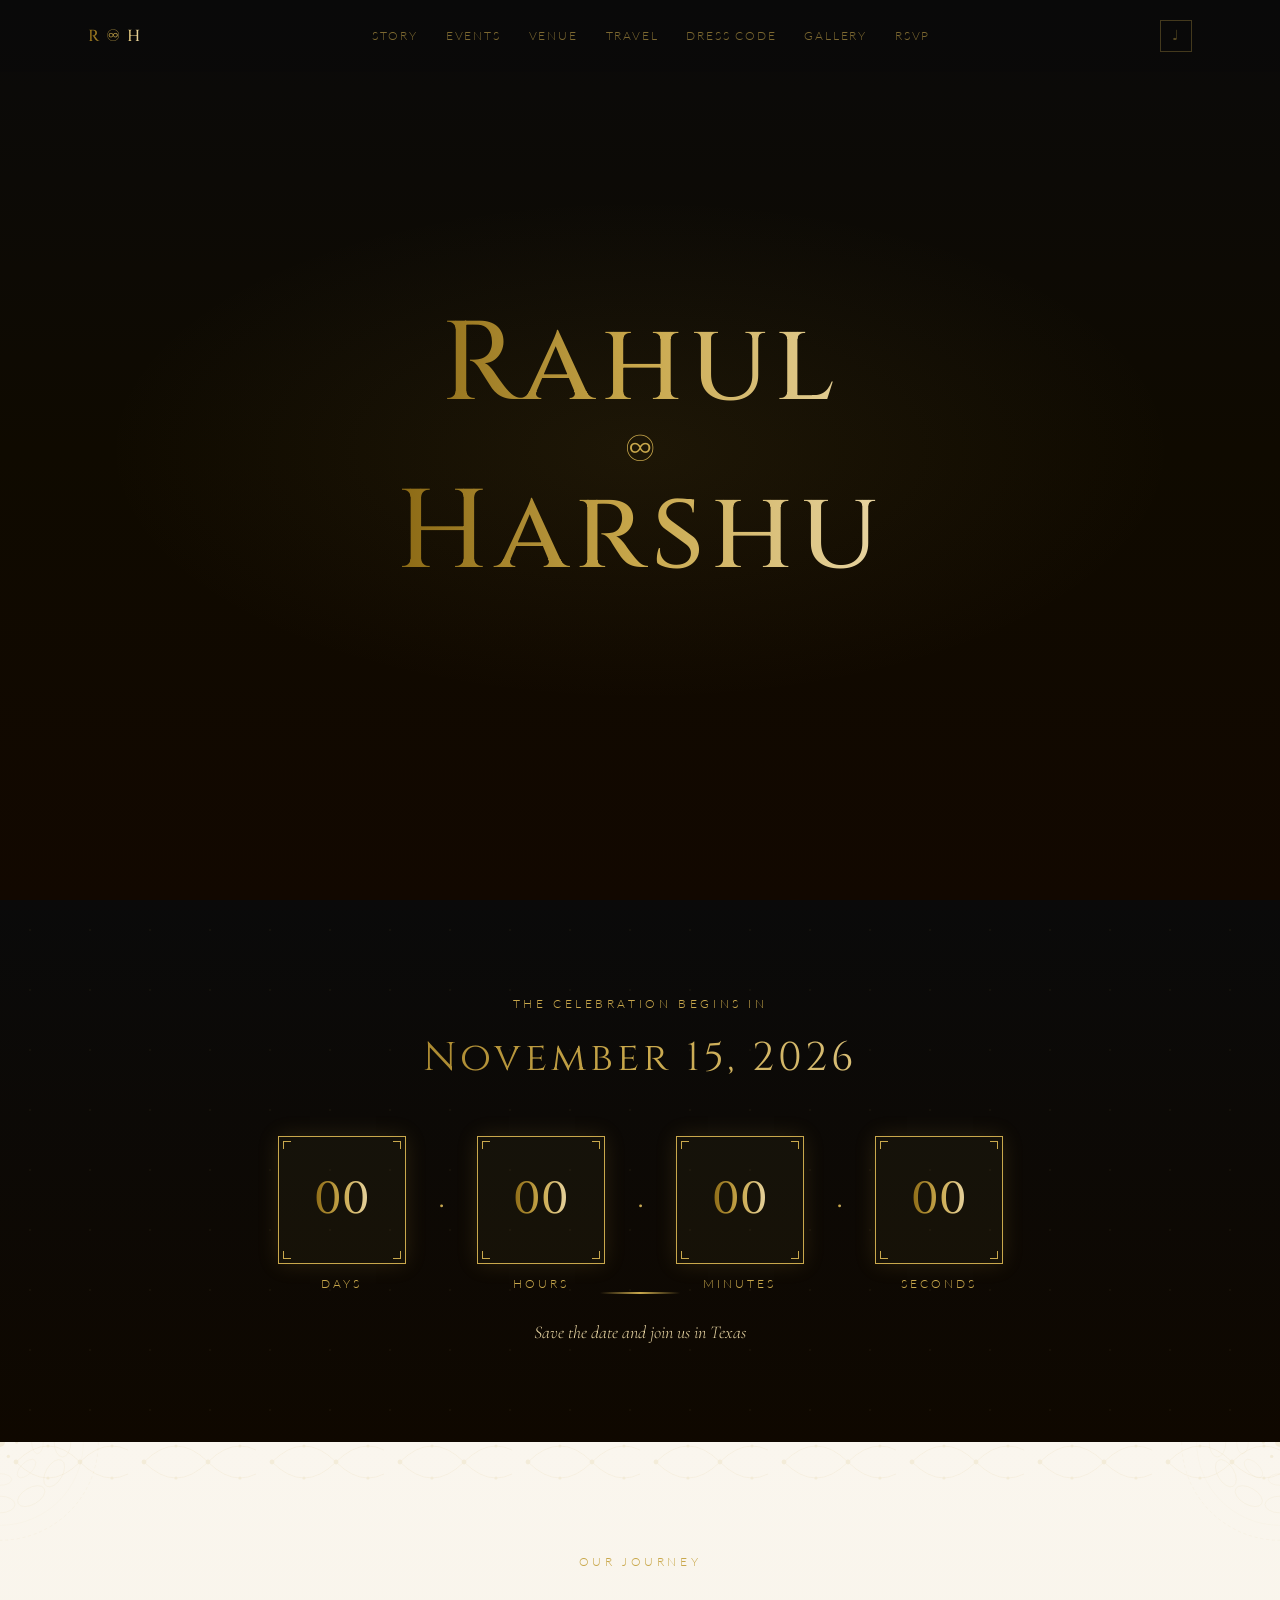
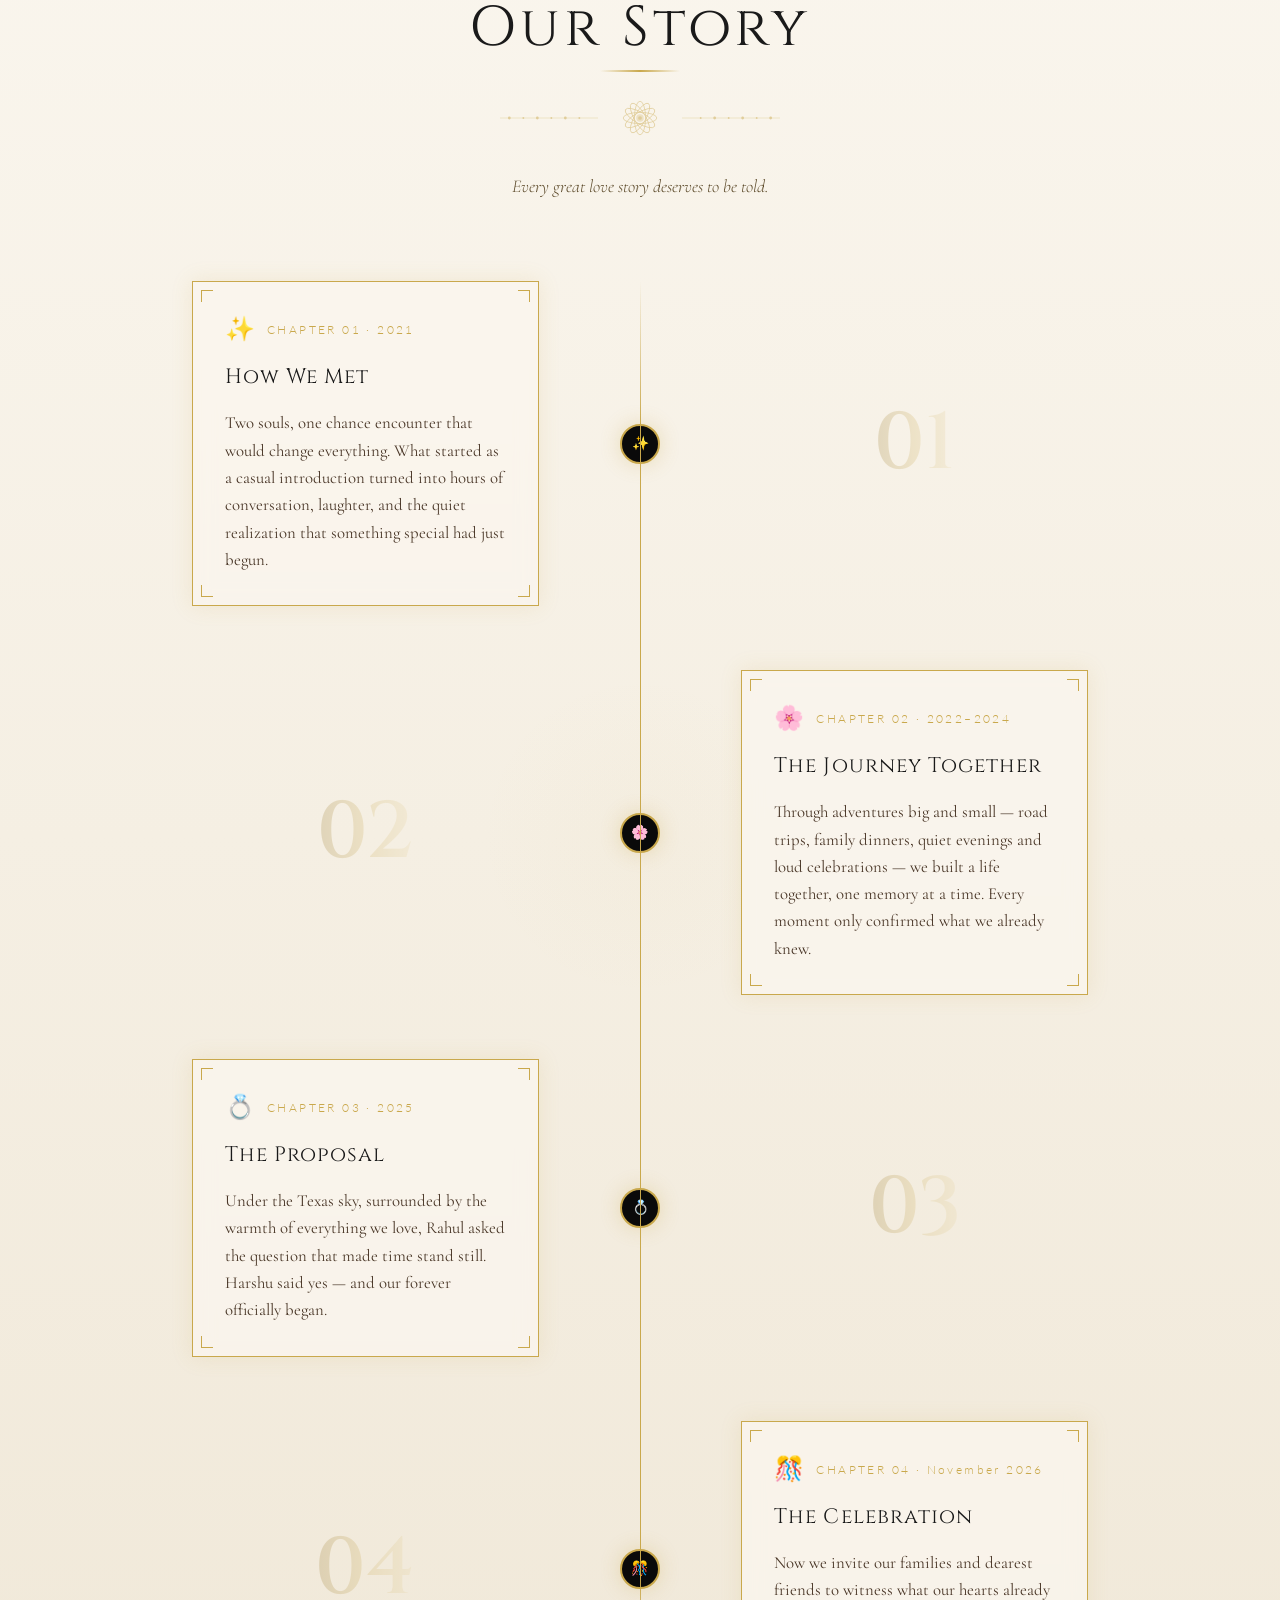
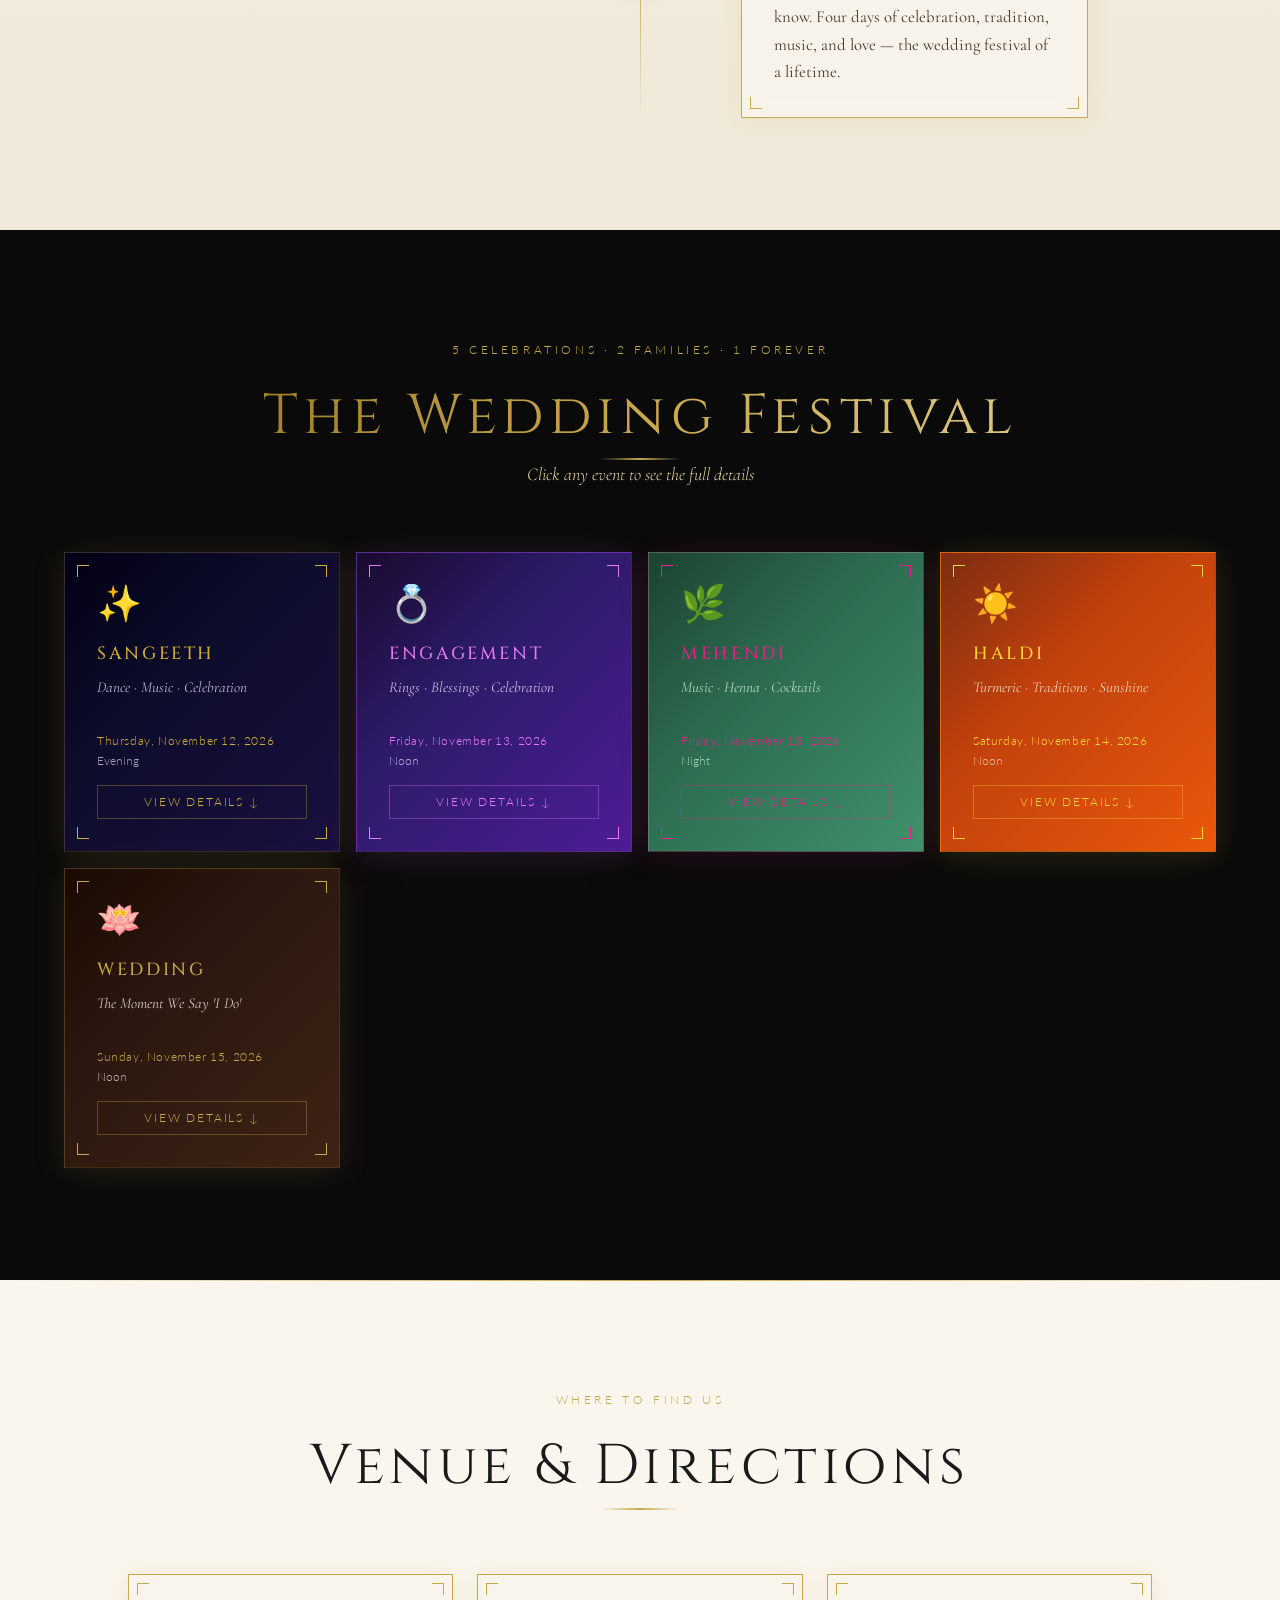
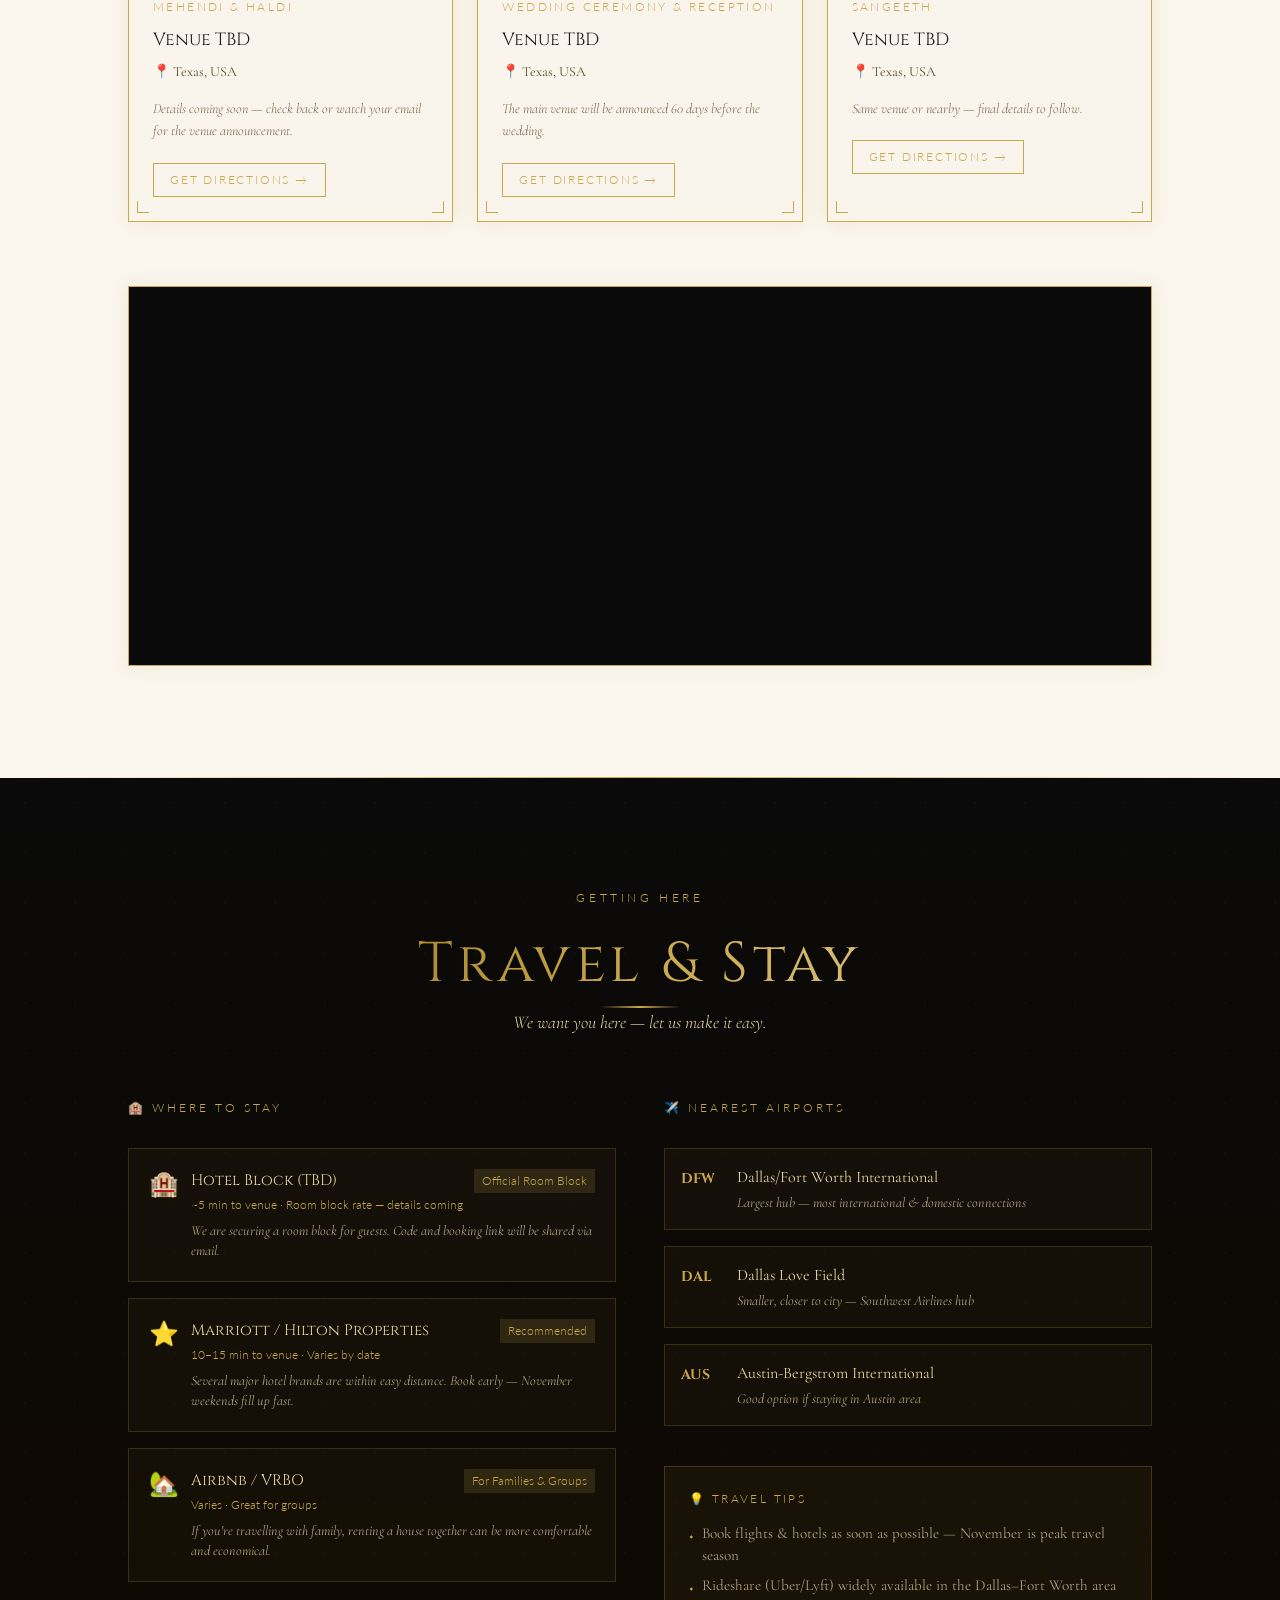
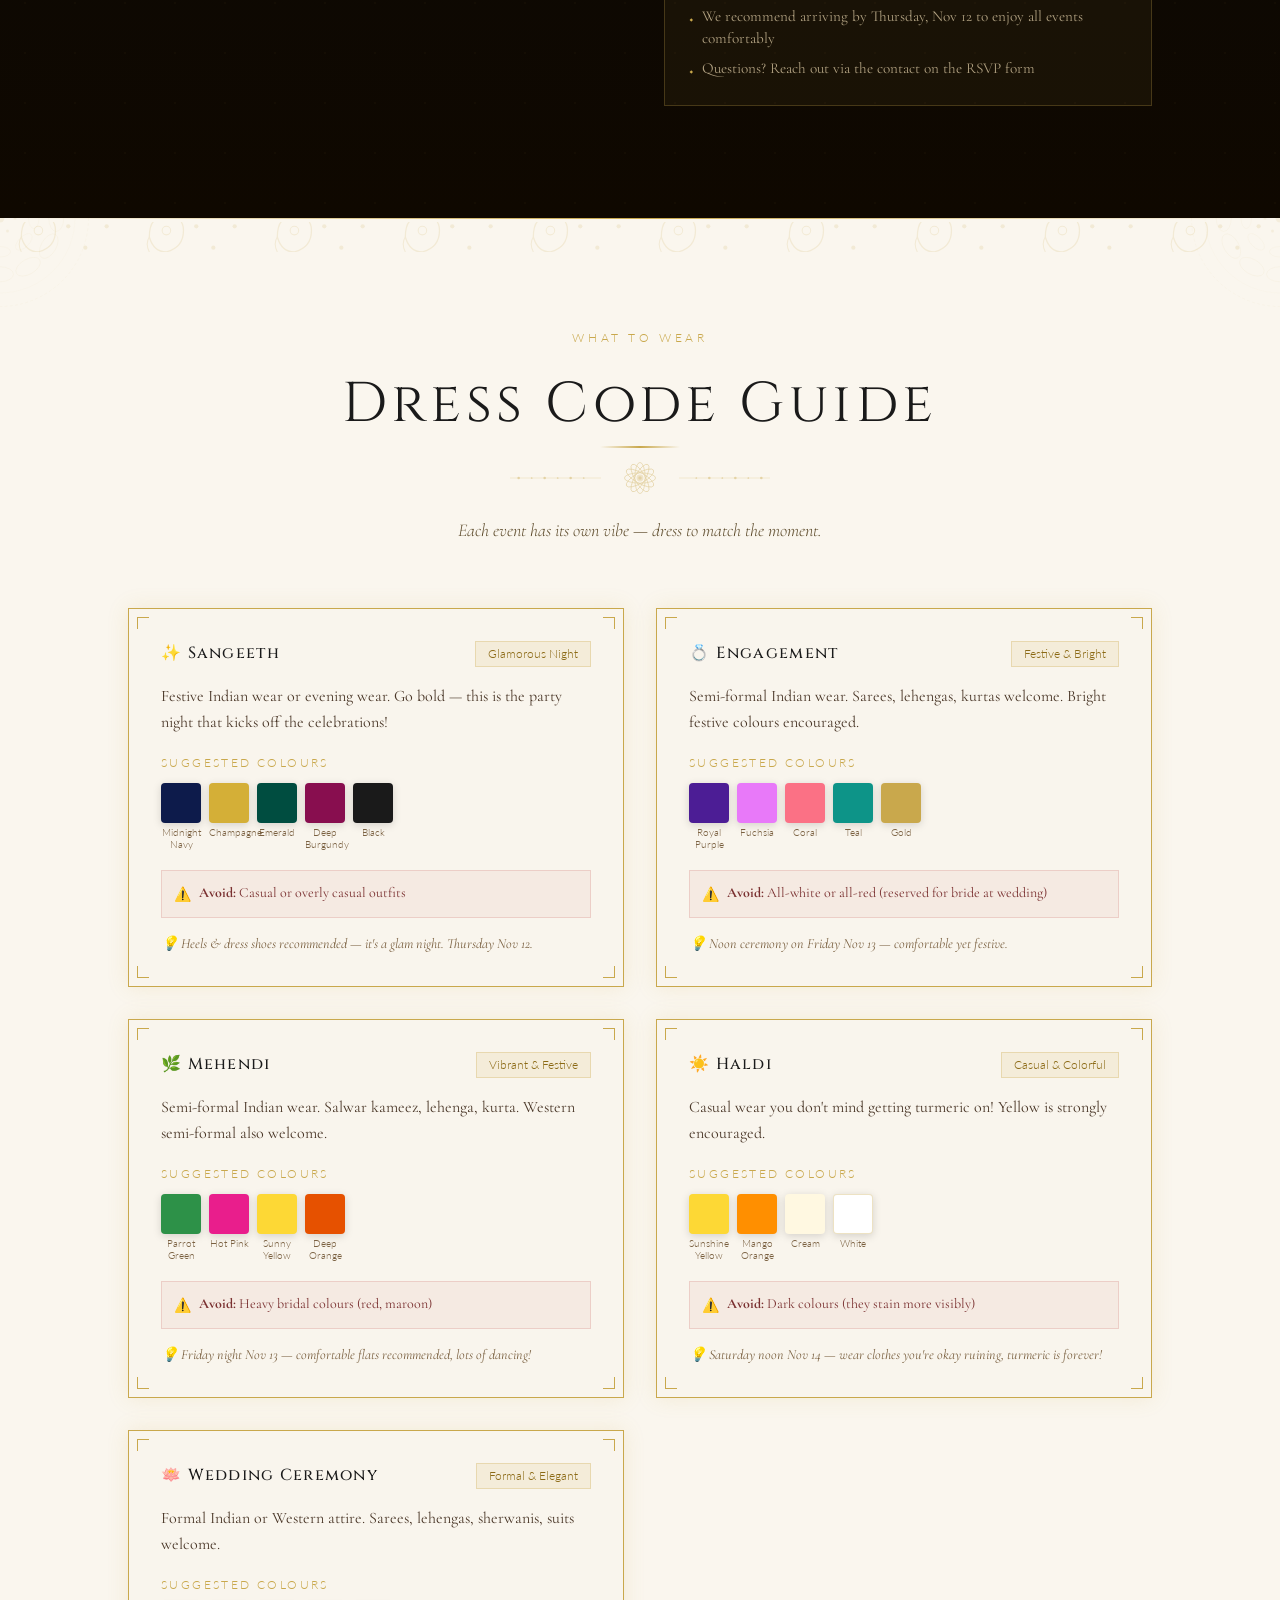
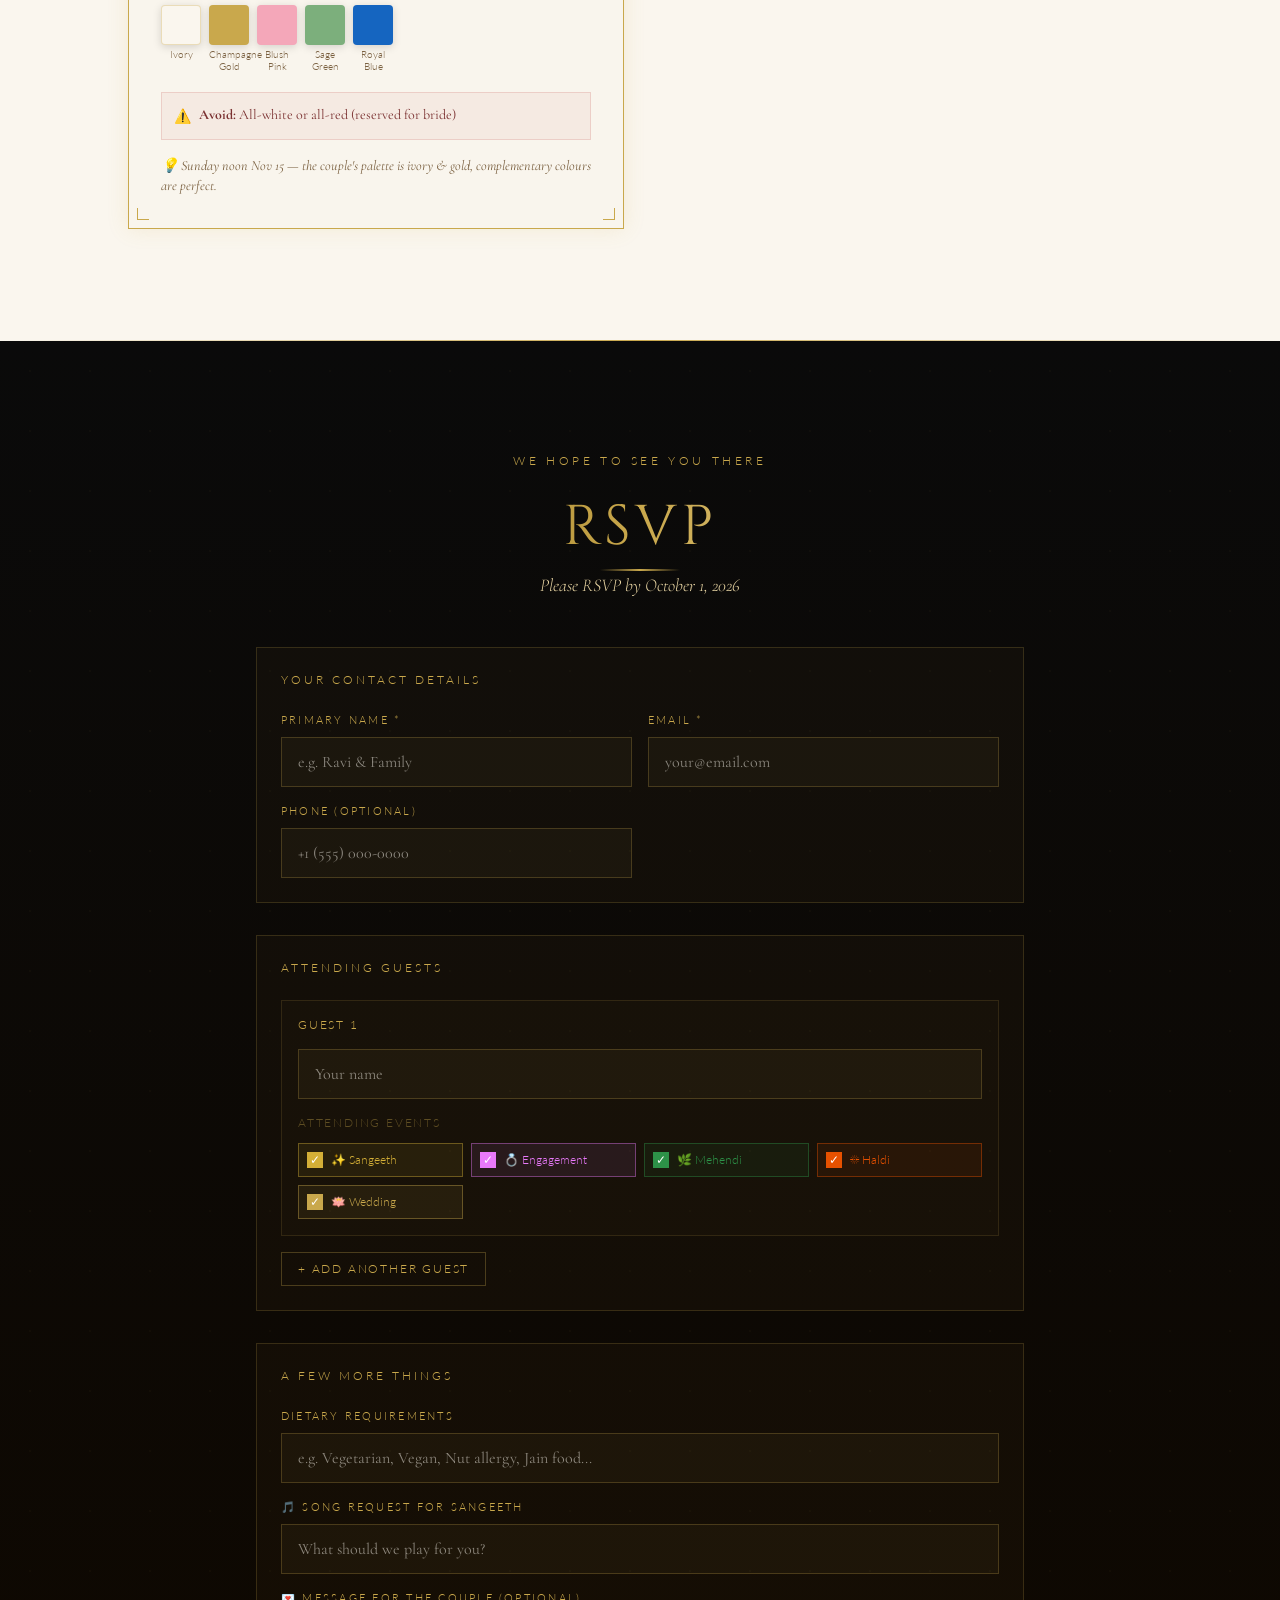
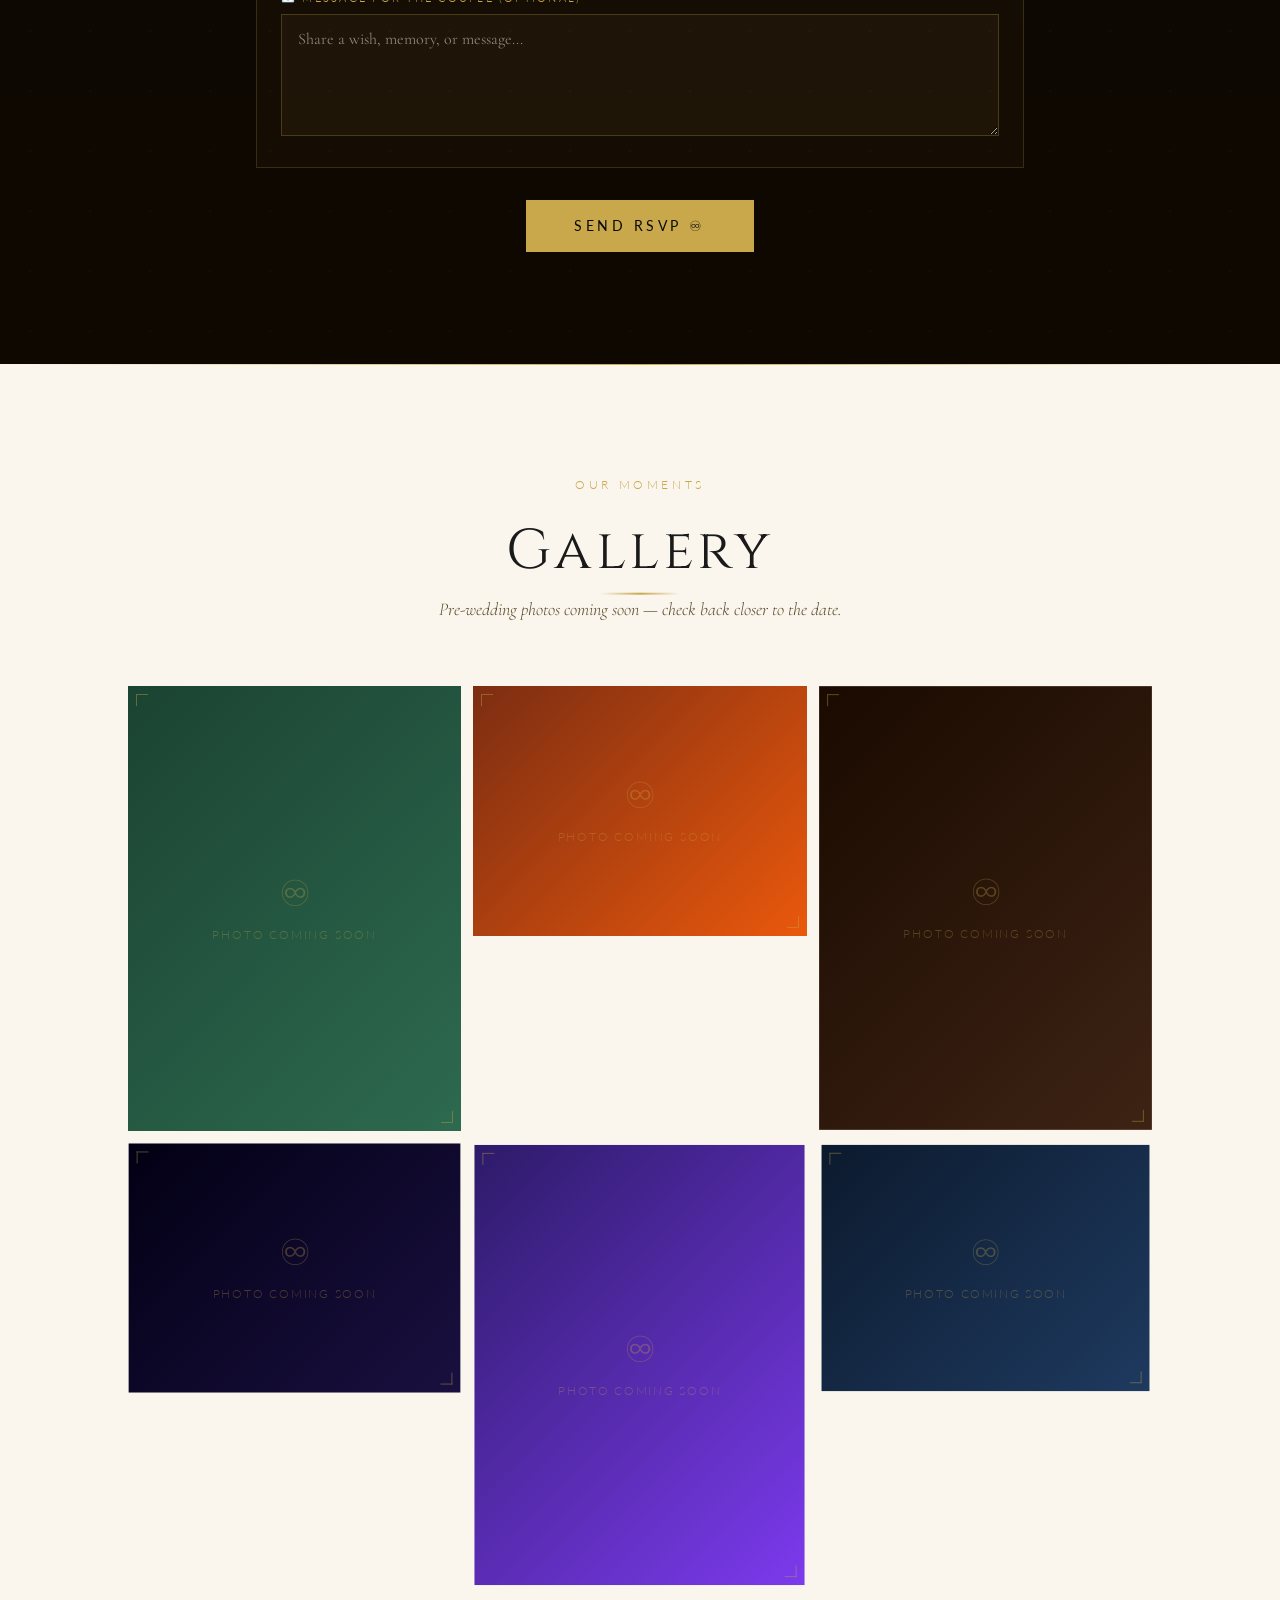
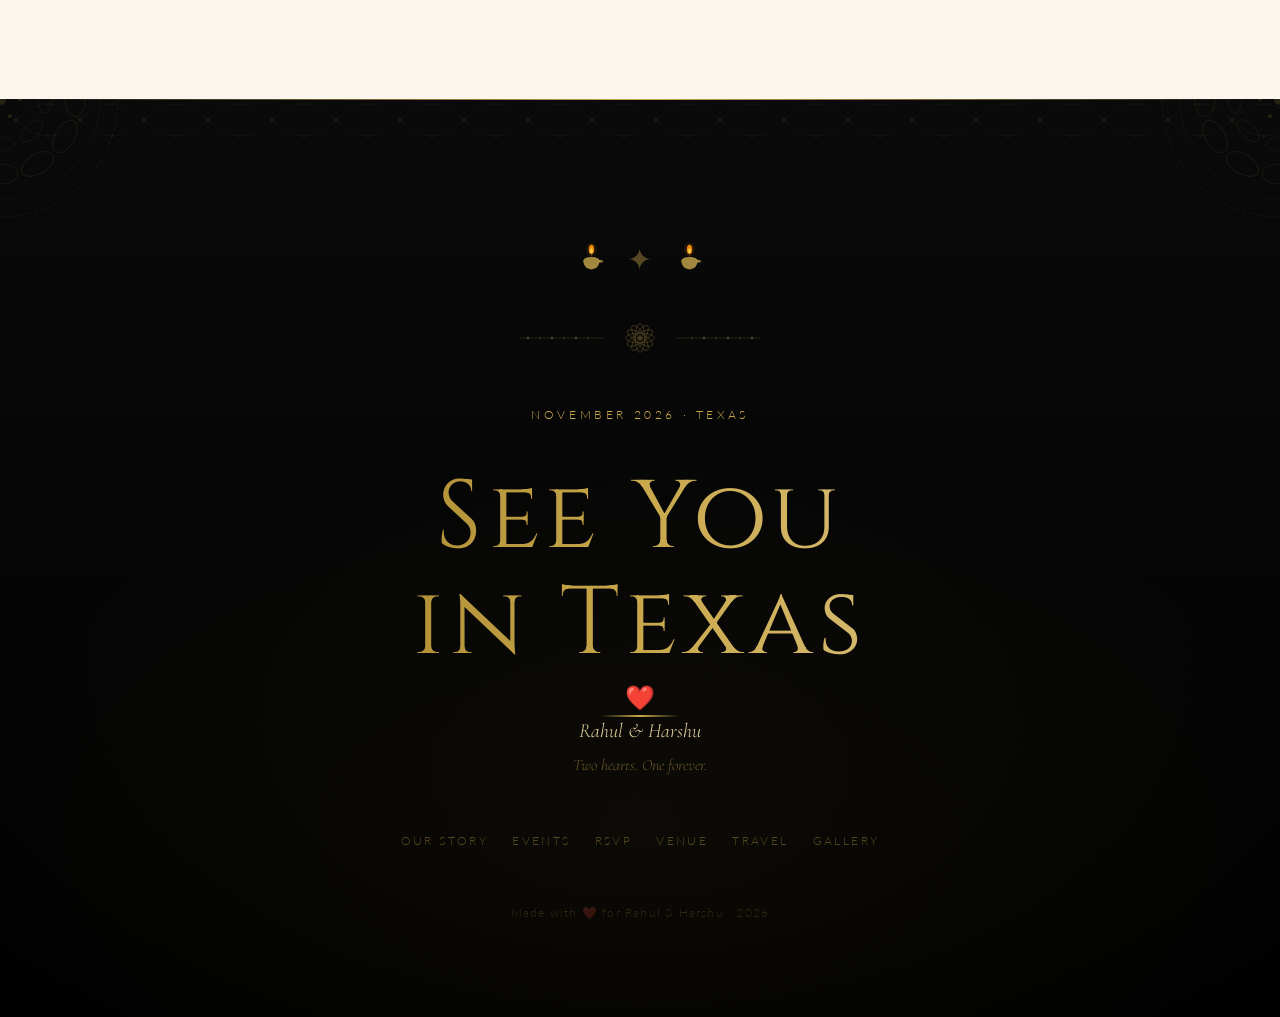
==== commit 6217415f: "deploy: 1bc5fd5b50c6f9480db057517743d9152e0ac902" ====
--- a/index.html
+++ b/index.html
@@ -1,3 +1 @@
-<!DOCTYPE html><html lang="en" class="scroll-smooth"><head><meta charSet="utf-8"/><meta name="viewport" content="width=device-width, initial-scale=1"/><link rel="stylesheet" href="/_next/static/chunks/1_tt75nut-5dm.css" data-precedence="next"/><link rel="preload" as="script" fetchPriority="low" href="/_next/static/chunks/3l04zcqx63h3y.js"/><script src="/_next/static/chunks/2m912stn0vfa6.js" async=""></script><script src="/_next/static/chunks/1mh6a-0e61pyc.js" async=""></script><script src="/_next/static/chunks/turbopack-0lalso72z2cic.js" async=""></script><script src="/_next/static/chunks/0h2qsuyze9ds1.js" async=""></script><script src="/_next/static/chunks/05pp5n21b4czu.js" async=""></script><link rel="preload" href="https://fonts.googleapis.com/css2?family=Cormorant+Garamond:ital,wght@0,300;0,400;0,500;0,600;1,300;1,400&amp;family=Cinzel:wght@400;500;600&amp;family=Lato:wght@300;400&amp;display=swap" as="style"/><title>Rahul ♾ Harshu — November 2026 · Texas</title><meta name="description" content="Join us as we celebrate the beginning of forever. Mehendi · Haldi · Wedding · Sangeeth — November 2026, Texas."/><meta property="og:title" content="Rahul ♾ Harshu — November 2026 · Texas"/><meta property="og:description" content="You are invited to our wedding celebration."/><meta property="og:type" content="website"/><meta name="twitter:card" content="summary"/><meta name="twitter:title" content="Rahul ♾ Harshu — November 2026 · Texas"/><meta name="twitter:description" content="You are invited to our wedding celebration."/><link rel="icon" href="/favicon.ico?favicon.2vob68tjqpejf.ico" sizes="256x256" type="image/x-icon"/><link rel="preconnect" href="https://fonts.googleapis.com"/><link rel="preconnect" href="https://fonts.gstatic.com" crossorigin="anonymous"/><link href="https://fonts.googleapis.com/css2?family=Cormorant+Garamond:ital,wght@0,300;0,400;0,500;0,600;1,300;1,400&amp;family=Cinzel:wght@400;500;600&amp;family=Lato:wght@300;400&amp;display=swap" rel="stylesheet"/><script src="/_next/static/chunks/0cz1d0mv5g_q7.js" noModule=""></script></head><body style="font-family:&#x27;Cormorant Garamond&#x27;, Georgia, serif"><div hidden=""><!--$--><!--/$--></div><main><audio loop=""><source src="/music/wedding-theme.mp3" type="audio/mpeg"/></audio><nav class="fixed top-0 left-0 right-0 z-50 nav-blur transition-all duration-500 py-5" style="background:rgba(10, 10, 10, 0.3);border-bottom:none"><div class="max-w-6xl mx-auto px-6 flex items-center justify-between"><a href="#home" class="flex items-center gap-2 no-underline" style="text-decoration:none"><span class="gold-text" style="font-family:&#x27;Cinzel&#x27;, serif;font-size:1rem;font-weight:500;letter-spacing:0.1em">R ♾ H</span></a><div class="hidden md:flex items-center gap-7"><a href="#story" class="text-xs tracking-[0.15em] transition-all duration-200 no-underline" style="color:rgba(201,168,76,0.6);font-family:&#x27;Lato&#x27;, sans-serif;font-weight:300;text-decoration:none">STORY</a><a href="#events" class="text-xs tracking-[0.15em] transition-all duration-200 no-underline" style="color:rgba(201,168,76,0.6);font-family:&#x27;Lato&#x27;, sans-serif;font-weight:300;text-decoration:none">EVENTS</a><a href="#venue" class="text-xs tracking-[0.15em] transition-all duration-200 no-underline" style="color:rgba(201,168,76,0.6);font-family:&#x27;Lato&#x27;, sans-serif;font-weight:300;text-decoration:none">VENUE</a><a href="#travel" class="text-xs tracking-[0.15em] transition-all duration-200 no-underline" style="color:rgba(201,168,76,0.6);font-family:&#x27;Lato&#x27;, sans-serif;font-weight:300;text-decoration:none">TRAVEL</a><a href="#dresscode" class="text-xs tracking-[0.15em] transition-all duration-200 no-underline" style="color:rgba(201,168,76,0.6);font-family:&#x27;Lato&#x27;, sans-serif;font-weight:300;text-decoration:none">DRESS CODE</a><a href="#gallery" class="text-xs tracking-[0.15em] transition-all duration-200 no-underline" style="color:rgba(201,168,76,0.6);font-family:&#x27;Lato&#x27;, sans-serif;font-weight:300;text-decoration:none">GALLERY</a><a href="#rsvp" class="text-xs tracking-[0.15em] transition-all duration-200 no-underline" style="color:rgba(201,168,76,0.6);font-family:&#x27;Lato&#x27;, sans-serif;font-weight:300;text-decoration:none">RSVP</a></div><div class="flex items-center gap-3"><button class="w-8 h-8 flex items-center justify-center transition-all duration-200" style="border:1px solid rgba(201,168,76,0.3);color:rgba(201,168,76,0.4);background:transparent;cursor:pointer;font-size:0.85rem" aria-label="Play music" title="Play music">♩</button><button class="md:hidden w-8 h-8 flex flex-col items-center justify-center gap-1.5" style="background:transparent;border:none;cursor:pointer" aria-label="Toggle menu"><span class="block w-5 h-px" style="background:#C9A84C"></span><span class="block w-5 h-px" style="background:#C9A84C"></span><span class="block w-5 h-px" style="background:#C9A84C"></span></button></div></div></nav><section id="home" class="relative min-h-screen flex items-center justify-center overflow-hidden" style="background:linear-gradient(160deg, #FDF8EE 0%, #F5E8C8 30%, #FAF0D8 60%, #F0E0B0 100%)"><div class="absolute inset-0 pointer-events-none" style="background:radial-gradient(ellipse 80% 60% at 30% 20%, rgba(180,140,60,0.06) 0%, transparent 60%),
-          radial-gradient(ellipse 60% 80% at 70% 80%, rgba(140,100,40,0.05) 0%, transparent 60%),
-          radial-gradient(ellipse 100% 100% at 50% 50%, rgba(250,240,210,0.3) 0%, transparent 70%)"></div><div class="absolute inset-0 pointer-events-none opacity-[0.03]" style="background-image:url(&quot;data:image/svg+xml,%3Csvg viewBox=&#x27;0 0 200 200&#x27; xmlns=&#x27;http://www.w3.org/2000/svg&#x27;%3E%3Cfilter id=&#x27;noise&#x27;%3E%3CfeTurbulence type=&#x27;fractalNoise&#x27; baseFrequency=&#x27;0.9&#x27; numOctaves=&#x27;4&#x27; stitchTiles=&#x27;stitch&#x27;/%3E%3C/filter%3E%3Crect width=&#x27;100%25&#x27; height=&#x27;100%25&#x27; filter=&#x27;url(%23noise)&#x27;/%3E%3C/svg%3E&quot;);background-size:200px 200px"></div><div class="absolute inset-0 flex items-center justify-center pointer-events-none hidden md:flex"><div style="position:relative;width:600px;height:700px"><svg width="600" height="700" viewBox="0 0 600 700" fill="none" style="position:absolute;inset:0;margin:auto;pointer-events:none"><path d="M 80,680 L 80,294 Q 80,35 300,35 Q 520,35 520,294 L 520,680" stroke="#B8860B" stroke-width="1.5" fill="none" opacity="0.7"></path><path d="M 110,680 L 110,308 Q 110,70 300,70 Q 490,70 490,308 L 490,680" stroke="#B8860B" stroke-width="0.8" fill="none" opacity="0.5"></path><path d="M 198,126 Q 220,63 242,126" stroke="#B8860B" stroke-width="0.8" fill="none" opacity="0.5"></path><path d="M 238,126 Q 260,63 282,126" stroke="#B8860B" stroke-width="0.8" fill="none" opacity="0.5"></path><path d="M 278,126 Q 300,63 322,126" stroke="#B8860B" stroke-width="0.8" fill="none" opacity="0.5"></path><path d="M 318,126 Q 340,63 362,126" stroke="#B8860B" stroke-width="0.8" fill="none" opacity="0.5"></path><path d="M 358,126 Q 380,63 402,126" stroke="#B8860B" stroke-width="0.8" fill="none" opacity="0.5"></path><circle cx="300" cy="17.5" r="12" stroke="#B8860B" stroke-width="1" fill="none" opacity="0.8"></circle><circle cx="300" cy="17.5" r="6" fill="#B8860B" opacity="0.5"></circle><line x1="300" y1="-2.5" x2="300" y2="5.5" stroke="#B8860B" stroke-width="1" opacity="0.7"></line><ellipse cx="300" cy="-10.5" rx="8" ry="10" stroke="#B8860B" stroke-width="0.8" fill="none" opacity="0.6"></ellipse><path d="M 296,-20.5 Q 300,-26.5 304,-20.5" stroke="#B8860B" stroke-width="0.8" fill="none" opacity="0.6"></path><g><rect x="65" y="377.00000000000006" width="30" height="16" rx="2" stroke="#B8860B" stroke-width="0.6" fill="none" opacity="0.4"></rect><circle cx="80" cy="385.00000000000006" r="3" fill="#B8860B" opacity="0.3"></circle></g><g><rect x="65" y="426" width="30" height="16" rx="2" stroke="#B8860B" stroke-width="0.6" fill="none" opacity="0.4"></rect><circle cx="80" cy="434" r="3" fill="#B8860B" opacity="0.3"></circle></g><g><rect x="65" y="474.99999999999994" width="30" height="16" rx="2" stroke="#B8860B" stroke-width="0.6" fill="none" opacity="0.4"></rect><circle cx="80" cy="482.99999999999994" r="3" fill="#B8860B" opacity="0.3"></circle></g><g><rect x="65" y="524" width="30" height="16" rx="2" stroke="#B8860B" stroke-width="0.6" fill="none" opacity="0.4"></rect><circle cx="80" cy="532" r="3" fill="#B8860B" opacity="0.3"></circle></g><g><rect x="65" y="573" width="30" height="16" rx="2" stroke="#B8860B" stroke-width="0.6" fill="none" opacity="0.4"></rect><circle cx="80" cy="581" r="3" fill="#B8860B" opacity="0.3"></circle></g><g><rect x="505" y="377.00000000000006" width="30" height="16" rx="2" stroke="#B8860B" stroke-width="0.6" fill="none" opacity="0.4"></rect><circle cx="520" cy="385.00000000000006" r="3" fill="#B8860B" opacity="0.3"></circle></g><g><rect x="505" y="426" width="30" height="16" rx="2" stroke="#B8860B" stroke-width="0.6" fill="none" opacity="0.4"></rect><circle cx="520" cy="434" r="3" fill="#B8860B" opacity="0.3"></circle></g><g><rect x="505" y="474.99999999999994" width="30" height="16" rx="2" stroke="#B8860B" stroke-width="0.6" fill="none" opacity="0.4"></rect><circle cx="520" cy="482.99999999999994" r="3" fill="#B8860B" opacity="0.3"></circle></g><g><rect x="505" y="524" width="30" height="16" rx="2" stroke="#B8860B" stroke-width="0.6" fill="none" opacity="0.4"></rect><circle cx="520" cy="532" r="3" fill="#B8860B" opacity="0.3"></circle></g><g><rect x="505" y="573" width="30" height="16" rx="2" stroke="#B8860B" stroke-width="0.6" fill="none" opacity="0.4"></rect><circle cx="520" cy="581" r="3" fill="#B8860B" opacity="0.3"></circle></g><g><ellipse cx="120" cy="242" rx="5" ry="9" transform="rotate(-20 120 242)" fill="#E91E8C" opacity="0.55"></ellipse></g><g><ellipse cx="140" cy="243.10249710689942" rx="5" ry="9" transform="rotate(-17.7 140 243.10249710689942)" fill="#2D9148" opacity="0.55"></ellipse></g><g><ellipse cx="160" cy="244.16744999712293" rx="5" ry="9" transform="rotate(-15.4 160 244.16744999712293)" fill="#2D9148" opacity="0.55"></ellipse></g><g><ellipse cx="180" cy="245.15859297726414" rx="5" ry="9" transform="rotate(-13.100000000000001 180 245.15859297726414)" fill="#E91E8C" opacity="0.55"></ellipse></g><g><ellipse cx="200" cy="246.04217386187935" rx="5" ry="9" transform="rotate(-10.8 200 246.04217386187935)" fill="#2D9148" opacity="0.55"></ellipse></g><g><ellipse cx="220" cy="246.78810336368144" rx="5" ry="9" transform="rotate(-8.5 220 246.78810336368144)" fill="#2D9148" opacity="0.55"></ellipse></g><g><ellipse cx="240" cy="247.37097974813037" rx="5" ry="9" transform="rotate(-6.200000000000001 240 247.37097974813037)" fill="#E91E8C" opacity="0.55"></ellipse></g><g><ellipse cx="260" cy="247.77095385903692" rx="5" ry="9" transform="rotate(-3.900000000000002 260 247.77095385903692)" fill="#2D9148" opacity="0.55"></ellipse></g><g><ellipse cx="280" cy="247.9744050577702" rx="5" ry="9" transform="rotate(-1.6000000000000014 280 247.9744050577702)" fill="#2D9148" opacity="0.55"></ellipse></g><g><ellipse cx="300" cy="247.9744050577702" rx="5" ry="9" transform="rotate(0.6999999999999993 300 247.9744050577702)" fill="#E91E8C" opacity="0.55"></ellipse></g><g><ellipse cx="320" cy="247.77095385903692" rx="5" ry="9" transform="rotate(3 320 247.77095385903692)" fill="#2D9148" opacity="0.55"></ellipse></g><g><ellipse cx="340" cy="247.37097974813037" rx="5" ry="9" transform="rotate(5.299999999999997 340 247.37097974813037)" fill="#2D9148" opacity="0.55"></ellipse></g><g><ellipse cx="360" cy="246.78810336368144" rx="5" ry="9" transform="rotate(7.599999999999998 360 246.78810336368144)" fill="#E91E8C" opacity="0.55"></ellipse></g><g><ellipse cx="380" cy="246.04217386187935" rx="5" ry="9" transform="rotate(9.899999999999999 380 246.04217386187935)" fill="#2D9148" opacity="0.55"></ellipse></g><g><ellipse cx="400" cy="245.15859297726414" rx="5" ry="9" transform="rotate(12.199999999999996 400 245.15859297726414)" fill="#2D9148" opacity="0.55"></ellipse></g><g><ellipse cx="420" cy="244.16744999712293" rx="5" ry="9" transform="rotate(14.5 420 244.16744999712293)" fill="#E91E8C" opacity="0.55"></ellipse></g><g><ellipse cx="440" cy="243.10249710689942" rx="5" ry="9" transform="rotate(16.799999999999997 440 243.10249710689942)" fill="#2D9148" opacity="0.55"></ellipse></g><g><ellipse cx="460" cy="242" rx="5" ry="9" transform="rotate(19.099999999999994 460 242)" fill="#2D9148" opacity="0.55"></ellipse></g><path d="M 120,224 Q 300,238.00000000000003 480,224" stroke="#B8860B" stroke-width="0.8" fill="none" opacity="0.5"></path><g><line x1="140" y1="224" x2="140" y2="246" stroke="#B8860B" stroke-width="0.6" opacity="0.4"></line><ellipse cx="140" cy="252" rx="6" ry="8" stroke="#B8860B" stroke-width="0.7" fill="none" opacity="0.5"></ellipse><circle cx="140" cy="260" r="1.5" fill="#B8860B" opacity="0.4"></circle></g><g><line x1="220" y1="224" x2="220" y2="246" stroke="#B8860B" stroke-width="0.6" opacity="0.4"></line><ellipse cx="220" cy="252" rx="6" ry="8" stroke="#B8860B" stroke-width="0.7" fill="none" opacity="0.5"></ellipse><circle cx="220" cy="260" r="1.5" fill="#B8860B" opacity="0.4"></circle></g><g><line x1="300" y1="224" x2="300" y2="246" stroke="#B8860B" stroke-width="0.6" opacity="0.4"></line><ellipse cx="300" cy="252" rx="6" ry="8" stroke="#B8860B" stroke-width="0.7" fill="none" opacity="0.5"></ellipse><circle cx="300" cy="260" r="1.5" fill="#B8860B" opacity="0.4"></circle></g><g><line x1="380" y1="224" x2="380" y2="246" stroke="#B8860B" stroke-width="0.6" opacity="0.4"></line><ellipse cx="380" cy="252" rx="6" ry="8" stroke="#B8860B" stroke-width="0.7" fill="none" opacity="0.5"></ellipse><circle cx="380" cy="260" r="1.5" fill="#B8860B" opacity="0.4"></circle></g><g><line x1="460" y1="224" x2="460" y2="246" stroke="#B8860B" stroke-width="0.6" opacity="0.4"></line><ellipse cx="460" cy="252" rx="6" ry="8" stroke="#B8860B" stroke-width="0.7" fill="none" opacity="0.5"></ellipse><circle cx="460" cy="260" r="1.5" fill="#B8860B" opacity="0.4"></circle></g><g><ellipse cx="92" cy="660" rx="5" ry="9" transform="rotate(0 92 660)" stroke="#B8860B" stroke-width="0.7" fill="none" opacity="0.5"></ellipse><ellipse cx="86" cy="670.3923048454133" rx="5" ry="9" transform="rotate(60 86 670.3923048454133)" stroke="#B8860B" stroke-width="0.7" fill="none" opacity="0.5"></ellipse><ellipse cx="74" cy="670.3923048454133" rx="5" ry="9" transform="rotate(120 74 670.3923048454133)" stroke="#B8860B" stroke-width="0.7" fill="none" opacity="0.5"></ellipse><ellipse cx="68" cy="660" rx="5" ry="9" transform="rotate(180 68 660)" stroke="#B8860B" stroke-width="0.7" fill="none" opacity="0.5"></ellipse><ellipse cx="74" cy="649.6076951545867" rx="5" ry="9" transform="rotate(240 74 649.6076951545867)" stroke="#B8860B" stroke-width="0.7" fill="none" opacity="0.5"></ellipse><ellipse cx="86" cy="649.6076951545867" rx="5" ry="9" transform="rotate(300 86 649.6076951545867)" stroke="#B8860B" stroke-width="0.7" fill="none" opacity="0.5"></ellipse><circle cx="80" cy="660" r="3" fill="#B8860B" opacity="0.4"></circle></g><g><ellipse cx="532" cy="660" rx="5" ry="9" transform="rotate(0 532 660)" stroke="#B8860B" stroke-width="0.7" fill="none" opacity="0.5"></ellipse><ellipse cx="526" cy="670.3923048454133" rx="5" ry="9" transform="rotate(60 526 670.3923048454133)" stroke="#B8860B" stroke-width="0.7" fill="none" opacity="0.5"></ellipse><ellipse cx="514" cy="670.3923048454133" rx="5" ry="9" transform="rotate(120 514 670.3923048454133)" stroke="#B8860B" stroke-width="0.7" fill="none" opacity="0.5"></ellipse><ellipse cx="508" cy="660" rx="5" ry="9" transform="rotate(180 508 660)" stroke="#B8860B" stroke-width="0.7" fill="none" opacity="0.5"></ellipse><ellipse cx="514" cy="649.6076951545867" rx="5" ry="9" transform="rotate(240 514 649.6076951545867)" stroke="#B8860B" stroke-width="0.7" fill="none" opacity="0.5"></ellipse><ellipse cx="526" cy="649.6076951545867" rx="5" ry="9" transform="rotate(300 526 649.6076951545867)" stroke="#B8860B" stroke-width="0.7" fill="none" opacity="0.5"></ellipse><circle cx="520" cy="660" r="3" fill="#B8860B" opacity="0.4"></circle></g><line x1="50" y1="690" x2="550" y2="690" stroke="#B8860B" stroke-width="1" opacity="0.5"></line><line x1="80" y1="694" x2="520" y2="694" stroke="#B8860B" stroke-width="0.4" opacity="0.3"></line><g><circle cx="83" cy="115.50000000000001" r="2" fill="#B8860B" opacity="0.4"></circle><circle cx="517" cy="115.50000000000001" r="2" fill="#B8860B" opacity="0.4"></circle></g><g><circle cx="83" cy="154" r="2" fill="#B8860B" opacity="0.4"></circle><circle cx="517" cy="154" r="2" fill="#B8860B" opacity="0.4"></circle></g><g><circle cx="83" cy="192.50000000000003" r="2" fill="#B8860B" opacity="0.4"></circle><circle cx="517" cy="192.50000000000003" r="2" fill="#B8860B" opacity="0.4"></circle></g><g><circle cx="83" cy="231.00000000000003" r="2" fill="#B8860B" opacity="0.4"></circle><circle cx="517" cy="231.00000000000003" r="2" fill="#B8860B" opacity="0.4"></circle></g></svg></div></div><div class="absolute inset-0 flex items-center justify-center pointer-events-none md:hidden"><div style="position:relative;width:340px;height:500px"><svg width="340" height="500" viewBox="0 0 340 500" fill="none" style="position:absolute;inset:0;margin:auto;pointer-events:none"><path d="M -50,480 L -50,210 Q -50,25 170,25 Q 390,25 390,210 L 390,480" stroke="#B8860B" stroke-width="1.5" fill="none" opacity="0.7"></path><path d="M -20,480 L -20,220 Q -20,50 170,50 Q 360,50 360,220 L 360,480" stroke="#B8860B" stroke-width="0.8" fill="none" opacity="0.5"></path><path d="M 68,90 Q 90,45 112,90" stroke="#B8860B" stroke-width="0.8" fill="none" opacity="0.5"></path><path d="M 108,90 Q 130,45 152,90" stroke="#B8860B" stroke-width="0.8" fill="none" opacity="0.5"></path><path d="M 148,90 Q 170,45 192,90" stroke="#B8860B" stroke-width="0.8" fill="none" opacity="0.5"></path><path d="M 188,90 Q 210,45 232,90" stroke="#B8860B" stroke-width="0.8" fill="none" opacity="0.5"></path><path d="M 228,90 Q 250,45 272,90" stroke="#B8860B" stroke-width="0.8" fill="none" opacity="0.5"></path><circle cx="170" cy="12.5" r="12" stroke="#B8860B" stroke-width="1" fill="none" opacity="0.8"></circle><circle cx="170" cy="12.5" r="6" fill="#B8860B" opacity="0.5"></circle><line x1="170" y1="-7.5" x2="170" y2="0.5" stroke="#B8860B" stroke-width="1" opacity="0.7"></line><ellipse cx="170" cy="-15.5" rx="8" ry="10" stroke="#B8860B" stroke-width="0.8" fill="none" opacity="0.6"></ellipse><path d="M 166,-25.5 Q 170,-31.5 174,-25.5" stroke="#B8860B" stroke-width="0.8" fill="none" opacity="0.6"></path><g><rect x="-65" y="267" width="30" height="16" rx="2" stroke="#B8860B" stroke-width="0.6" fill="none" opacity="0.4"></rect><circle cx="-50" cy="275" r="3" fill="#B8860B" opacity="0.3"></circle></g><g><rect x="-65" y="302" width="30" height="16" rx="2" stroke="#B8860B" stroke-width="0.6" fill="none" opacity="0.4"></rect><circle cx="-50" cy="310" r="3" fill="#B8860B" opacity="0.3"></circle></g><g><rect x="-65" y="337" width="30" height="16" rx="2" stroke="#B8860B" stroke-width="0.6" fill="none" opacity="0.4"></rect><circle cx="-50" cy="345" r="3" fill="#B8860B" opacity="0.3"></circle></g><g><rect x="-65" y="372" width="30" height="16" rx="2" stroke="#B8860B" stroke-width="0.6" fill="none" opacity="0.4"></rect><circle cx="-50" cy="380" r="3" fill="#B8860B" opacity="0.3"></circle></g><g><rect x="-65" y="407" width="30" height="16" rx="2" stroke="#B8860B" stroke-width="0.6" fill="none" opacity="0.4"></rect><circle cx="-50" cy="415" r="3" fill="#B8860B" opacity="0.3"></circle></g><g><rect x="375" y="267" width="30" height="16" rx="2" stroke="#B8860B" stroke-width="0.6" fill="none" opacity="0.4"></rect><circle cx="390" cy="275" r="3" fill="#B8860B" opacity="0.3"></circle></g><g><rect x="375" y="302" width="30" height="16" rx="2" stroke="#B8860B" stroke-width="0.6" fill="none" opacity="0.4"></rect><circle cx="390" cy="310" r="3" fill="#B8860B" opacity="0.3"></circle></g><g><rect x="375" y="337" width="30" height="16" rx="2" stroke="#B8860B" stroke-width="0.6" fill="none" opacity="0.4"></rect><circle cx="390" cy="345" r="3" fill="#B8860B" opacity="0.3"></circle></g><g><rect x="375" y="372" width="30" height="16" rx="2" stroke="#B8860B" stroke-width="0.6" fill="none" opacity="0.4"></rect><circle cx="390" cy="380" r="3" fill="#B8860B" opacity="0.3"></circle></g><g><rect x="375" y="407" width="30" height="16" rx="2" stroke="#B8860B" stroke-width="0.6" fill="none" opacity="0.4"></rect><circle cx="390" cy="415" r="3" fill="#B8860B" opacity="0.3"></circle></g><g><ellipse cx="-10" cy="178" rx="5" ry="9" transform="rotate(-20 -10 178)" fill="#E91E8C" opacity="0.55"></ellipse></g><g><ellipse cx="10" cy="179.10249710689942" rx="5" ry="9" transform="rotate(-17.7 10 179.10249710689942)" fill="#2D9148" opacity="0.55"></ellipse></g><g><ellipse cx="30" cy="180.16744999712293" rx="5" ry="9" transform="rotate(-15.4 30 180.16744999712293)" fill="#2D9148" opacity="0.55"></ellipse></g><g><ellipse cx="50" cy="181.15859297726414" rx="5" ry="9" transform="rotate(-13.100000000000001 50 181.15859297726414)" fill="#E91E8C" opacity="0.55"></ellipse></g><g><ellipse cx="70" cy="182.04217386187935" rx="5" ry="9" transform="rotate(-10.8 70 182.04217386187935)" fill="#2D9148" opacity="0.55"></ellipse></g><g><ellipse cx="90" cy="182.78810336368144" rx="5" ry="9" transform="rotate(-8.5 90 182.78810336368144)" fill="#2D9148" opacity="0.55"></ellipse></g><g><ellipse cx="110" cy="183.37097974813037" rx="5" ry="9" transform="rotate(-6.200000000000001 110 183.37097974813037)" fill="#E91E8C" opacity="0.55"></ellipse></g><g><ellipse cx="130" cy="183.77095385903692" rx="5" ry="9" transform="rotate(-3.900000000000002 130 183.77095385903692)" fill="#2D9148" opacity="0.55"></ellipse></g><g><ellipse cx="150" cy="183.9744050577702" rx="5" ry="9" transform="rotate(-1.6000000000000014 150 183.9744050577702)" fill="#2D9148" opacity="0.55"></ellipse></g><g><ellipse cx="170" cy="183.9744050577702" rx="5" ry="9" transform="rotate(0.6999999999999993 170 183.9744050577702)" fill="#E91E8C" opacity="0.55"></ellipse></g><g><ellipse cx="190" cy="183.77095385903692" rx="5" ry="9" transform="rotate(3 190 183.77095385903692)" fill="#2D9148" opacity="0.55"></ellipse></g><g><ellipse cx="210" cy="183.37097974813037" rx="5" ry="9" transform="rotate(5.299999999999997 210 183.37097974813037)" fill="#2D9148" opacity="0.55"></ellipse></g><g><ellipse cx="230" cy="182.78810336368144" rx="5" ry="9" transform="rotate(7.599999999999998 230 182.78810336368144)" fill="#E91E8C" opacity="0.55"></ellipse></g><g><ellipse cx="250" cy="182.04217386187935" rx="5" ry="9" transform="rotate(9.899999999999999 250 182.04217386187935)" fill="#2D9148" opacity="0.55"></ellipse></g><g><ellipse cx="270" cy="181.15859297726414" rx="5" ry="9" transform="rotate(12.199999999999996 270 181.15859297726414)" fill="#2D9148" opacity="0.55"></ellipse></g><g><ellipse cx="290" cy="180.16744999712293" rx="5" ry="9" transform="rotate(14.5 290 180.16744999712293)" fill="#E91E8C" opacity="0.55"></ellipse></g><g><ellipse cx="310" cy="179.10249710689942" rx="5" ry="9" transform="rotate(16.799999999999997 310 179.10249710689942)" fill="#2D9148" opacity="0.55"></ellipse></g><g><ellipse cx="330" cy="178" rx="5" ry="9" transform="rotate(19.099999999999994 330 178)" fill="#2D9148" opacity="0.55"></ellipse></g><path d="M -10,160 Q 170,170 350,160" stroke="#B8860B" stroke-width="0.8" fill="none" opacity="0.5"></path><g><line x1="10" y1="160" x2="10" y2="182" stroke="#B8860B" stroke-width="0.6" opacity="0.4"></line><ellipse cx="10" cy="188" rx="6" ry="8" stroke="#B8860B" stroke-width="0.7" fill="none" opacity="0.5"></ellipse><circle cx="10" cy="196" r="1.5" fill="#B8860B" opacity="0.4"></circle></g><g><line x1="90" y1="160" x2="90" y2="182" stroke="#B8860B" stroke-width="0.6" opacity="0.4"></line><ellipse cx="90" cy="188" rx="6" ry="8" stroke="#B8860B" stroke-width="0.7" fill="none" opacity="0.5"></ellipse><circle cx="90" cy="196" r="1.5" fill="#B8860B" opacity="0.4"></circle></g><g><line x1="170" y1="160" x2="170" y2="182" stroke="#B8860B" stroke-width="0.6" opacity="0.4"></line><ellipse cx="170" cy="188" rx="6" ry="8" stroke="#B8860B" stroke-width="0.7" fill="none" opacity="0.5"></ellipse><circle cx="170" cy="196" r="1.5" fill="#B8860B" opacity="0.4"></circle></g><g><line x1="250" y1="160" x2="250" y2="182" stroke="#B8860B" stroke-width="0.6" opacity="0.4"></line><ellipse cx="250" cy="188" rx="6" ry="8" stroke="#B8860B" stroke-width="0.7" fill="none" opacity="0.5"></ellipse><circle cx="250" cy="196" r="1.5" fill="#B8860B" opacity="0.4"></circle></g><g><line x1="330" y1="160" x2="330" y2="182" stroke="#B8860B" stroke-width="0.6" opacity="0.4"></line><ellipse cx="330" cy="188" rx="6" ry="8" stroke="#B8860B" stroke-width="0.7" fill="none" opacity="0.5"></ellipse><circle cx="330" cy="196" r="1.5" fill="#B8860B" opacity="0.4"></circle></g><g><ellipse cx="-38" cy="460" rx="5" ry="9" transform="rotate(0 -38 460)" stroke="#B8860B" stroke-width="0.7" fill="none" opacity="0.5"></ellipse><ellipse cx="-44" cy="470.39230484541326" rx="5" ry="9" transform="rotate(60 -44 470.39230484541326)" stroke="#B8860B" stroke-width="0.7" fill="none" opacity="0.5"></ellipse><ellipse cx="-56" cy="470.39230484541326" rx="5" ry="9" transform="rotate(120 -56 470.39230484541326)" stroke="#B8860B" stroke-width="0.7" fill="none" opacity="0.5"></ellipse><ellipse cx="-62" cy="460" rx="5" ry="9" transform="rotate(180 -62 460)" stroke="#B8860B" stroke-width="0.7" fill="none" opacity="0.5"></ellipse><ellipse cx="-56.00000000000001" cy="449.60769515458674" rx="5" ry="9" transform="rotate(240 -56.00000000000001 449.60769515458674)" stroke="#B8860B" stroke-width="0.7" fill="none" opacity="0.5"></ellipse><ellipse cx="-44" cy="449.60769515458674" rx="5" ry="9" transform="rotate(300 -44 449.60769515458674)" stroke="#B8860B" stroke-width="0.7" fill="none" opacity="0.5"></ellipse><circle cx="-50" cy="460" r="3" fill="#B8860B" opacity="0.4"></circle></g><g><ellipse cx="402" cy="460" rx="5" ry="9" transform="rotate(0 402 460)" stroke="#B8860B" stroke-width="0.7" fill="none" opacity="0.5"></ellipse><ellipse cx="396" cy="470.39230484541326" rx="5" ry="9" transform="rotate(60 396 470.39230484541326)" stroke="#B8860B" stroke-width="0.7" fill="none" opacity="0.5"></ellipse><ellipse cx="384" cy="470.39230484541326" rx="5" ry="9" transform="rotate(120 384 470.39230484541326)" stroke="#B8860B" stroke-width="0.7" fill="none" opacity="0.5"></ellipse><ellipse cx="378" cy="460" rx="5" ry="9" transform="rotate(180 378 460)" stroke="#B8860B" stroke-width="0.7" fill="none" opacity="0.5"></ellipse><ellipse cx="384" cy="449.60769515458674" rx="5" ry="9" transform="rotate(240 384 449.60769515458674)" stroke="#B8860B" stroke-width="0.7" fill="none" opacity="0.5"></ellipse><ellipse cx="396" cy="449.60769515458674" rx="5" ry="9" transform="rotate(300 396 449.60769515458674)" stroke="#B8860B" stroke-width="0.7" fill="none" opacity="0.5"></ellipse><circle cx="390" cy="460" r="3" fill="#B8860B" opacity="0.4"></circle></g><line x1="-80" y1="490" x2="420" y2="490" stroke="#B8860B" stroke-width="1" opacity="0.5"></line><line x1="-50" y1="494" x2="390" y2="494" stroke="#B8860B" stroke-width="0.4" opacity="0.3"></line><g><circle cx="-47" cy="82.5" r="2" fill="#B8860B" opacity="0.4"></circle><circle cx="387" cy="82.5" r="2" fill="#B8860B" opacity="0.4"></circle></g><g><circle cx="-47" cy="110.00000000000001" r="2" fill="#B8860B" opacity="0.4"></circle><circle cx="387" cy="110.00000000000001" r="2" fill="#B8860B" opacity="0.4"></circle></g><g><circle cx="-47" cy="137.5" r="2" fill="#B8860B" opacity="0.4"></circle><circle cx="387" cy="137.5" r="2" fill="#B8860B" opacity="0.4"></circle></g><g><circle cx="-47" cy="165" r="2" fill="#B8860B" opacity="0.4"></circle><circle cx="387" cy="165" r="2" fill="#B8860B" opacity="0.4"></circle></g></svg></div></div><div class="relative z-10 text-center px-6 py-20 max-w-lg mx-auto" style="opacity:0;transform:translateY(30px)"><p class="mb-3" style="font-family:&#x27;Cormorant Garamond&#x27;, serif;font-size:1.4rem;color:#8B6914;letter-spacing:0.15em;opacity:0">శుభమస్తు</p><div class="mx-auto mb-6" style="height:1px;width:120px;background:linear-gradient(90deg, transparent, #B8860B, transparent);transform:scaleX(0)"></div><p style="font-family:&#x27;Cormorant Garamond&#x27;, serif;font-size:0.85rem;color:#5C4A1E;letter-spacing:0.2em;font-style:italic;opacity:0">Together with our families</p><p class="mb-8" style="font-family:&#x27;Cormorant Garamond&#x27;, serif;font-size:0.85rem;color:#5C4A1E;letter-spacing:0.2em;font-style:italic;opacity:0">joyfully invite you to celebrate</p><h1 style="font-family:&#x27;Cinzel&#x27;, serif;font-size:clamp(2.8rem, 8vw, 5rem);font-weight:600;color:#3D2B00;letter-spacing:0.08em;line-height:1;text-shadow:0 2px 8px rgba(184,134,11,0.2);opacity:0;transform:translateY(20px)">Rahul</h1><div class="my-3 flex items-center justify-center gap-4" style="opacity:0;transform:scale(0.8)"><div style="height:1px;width:40px;background:linear-gradient(90deg, transparent, #B8860B)"></div><span style="font-family:&#x27;Cormorant Garamond&#x27;, serif;font-size:1.1rem;color:#B8860B;letter-spacing:0.3em;font-style:italic">weds</span><div style="height:1px;width:40px;background:linear-gradient(90deg, #B8860B, transparent)"></div></div><h1 style="font-family:&#x27;Cinzel&#x27;, serif;font-size:clamp(2.8rem, 8vw, 5rem);font-weight:600;color:#3D2B00;letter-spacing:0.08em;line-height:1;text-shadow:0 2px 8px rgba(184,134,11,0.2);opacity:0;transform:translateY(-20px)">Harshini</h1><div class="my-6 text-2xl" style="color:#B8860B;opacity:0">🪷</div><div class="mb-6" style="opacity:0;transform:translateY(10px)"><p style="font-family:&#x27;Cinzel&#x27;, serif;font-size:0.85rem;color:#8B6914;letter-spacing:0.25em">NOVEMBER 12–15, 2026</p><p style="font-family:&#x27;Cormorant Garamond&#x27;, serif;font-size:1rem;color:#5C4A1E;letter-spacing:0.15em;font-style:italic;margin-top:4px">Texas, USA</p></div><div class="flex items-center justify-center gap-3 mb-8" style="opacity:0;transform:scaleX(0)"><div style="height:1px;flex:1;max-width:60px;background:linear-gradient(90deg, transparent, #B8860B)"></div><span style="color:#B8860B;font-size:0.7rem;letter-spacing:0.3em">✦</span><span style="color:#B8860B;font-size:1rem">🪷</span><span style="color:#B8860B;font-size:0.7rem;letter-spacing:0.3em">✦</span><div style="height:1px;flex:1;max-width:60px;background:linear-gradient(90deg, #B8860B, transparent)"></div></div><a href="#events" class="inline-block px-8 py-3 text-xs tracking-[0.25em] transition-all duration-300" style="border:1px solid #B8860B;color:#8B6914;font-family:&#x27;Lato&#x27;, sans-serif;font-weight:400;text-decoration:none;background:rgba(184,134,11,0.06);opacity:0">VIEW OUR CELEBRATION</a><div class="mt-10 flex flex-col items-center gap-2" style="opacity:0"><p style="font-size:0.65rem;letter-spacing:0.3em;color:rgba(139,105,20,0.5);font-family:&#x27;Lato&#x27;, sans-serif">SCROLL</p><div style="width:1px;height:32px;background:linear-gradient(180deg, #B8860B, transparent)"></div></div></div></section><section id="story" class="py-28 px-6 relative overflow-hidden" style="background:linear-gradient(180deg, var(--ivory) 0%, var(--ivory-dark) 100%)"><div class="absolute top-1/2 left-1/2 -translate-x-1/2 -translate-y-1/2 w-96 h-96 opacity-[0.03] pointer-events-none" style="background:radial-gradient(circle, #C9A84C 0%, transparent 60%);border-radius:50%"></div><div class="absolute top-0 left-0 right-0 pointer-events-none"><svg width="100%" height="40" viewBox="0 0 800 40" preserveAspectRatio="xMidYMid slice" style="opacity:0.12"><defs><pattern id="kolam" x="0" y="0" width="80" height="40" patternUnits="userSpaceOnUse"><circle cx="10" cy="20" r="1.5" fill="#C9A84C"></circle><circle cx="30" cy="10" r="1" fill="#C9A84C"></circle><circle cx="30" cy="30" r="1" fill="#C9A84C"></circle><circle cx="50" cy="20" r="1.5" fill="#C9A84C"></circle><circle cx="70" cy="10" r="1" fill="#C9A84C"></circle><circle cx="70" cy="30" r="1" fill="#C9A84C"></circle><path d="M10,20 Q20,10 30,10 Q40,10 50,20 Q40,30 30,30 Q20,30 10,20Z" stroke="#C9A84C" stroke-width="0.4" fill="none"></path><path d="M50,20 Q60,10 70,10 Q80,10 90,20 Q80,30 70,30 Q60,30 50,20Z" stroke="#C9A84C" stroke-width="0.4" fill="none"></path></pattern></defs><rect width="800" height="40" fill="url(#kolam)"></rect></svg></div><div class="absolute top-0 left-0 pointer-events-none hidden md:block"><svg width="100" height="100" viewBox="0 0 120 120" fill="none" style="opacity:0.12"><circle cx="0" cy="0" r="118" stroke="#C9A84C" stroke-width="0.5" stroke-dasharray="4 3"></circle><circle cx="0" cy="0" r="100" stroke="#C9A84C" stroke-width="0.3"></circle><ellipse cx="75" cy="0" rx="10" ry="18" transform="rotate(0 75 0)" stroke="#C9A84C" stroke-width="0.6" fill="none"></ellipse><ellipse cx="64.9519052838329" cy="37.49999999999999" rx="10" ry="18" transform="rotate(30 64.9519052838329 37.49999999999999)" stroke="#C9A84C" stroke-width="0.6" fill="none"></ellipse><ellipse cx="37.50000000000001" cy="64.9519052838329" rx="10" ry="18" transform="rotate(60 37.50000000000001 64.9519052838329)" stroke="#C9A84C" stroke-width="0.6" fill="none"></ellipse><ellipse cx="4.592425496802574e-15" cy="75" rx="10" ry="18" transform="rotate(90 4.592425496802574e-15 75)" stroke="#C9A84C" stroke-width="0.6" fill="none"></ellipse><ellipse cx="-37.499999999999986" cy="64.9519052838329" rx="10" ry="18" transform="rotate(120 -37.499999999999986 64.9519052838329)" stroke="#C9A84C" stroke-width="0.6" fill="none"></ellipse><ellipse cx="-64.9519052838329" cy="37.49999999999999" rx="10" ry="18" transform="rotate(150 -64.9519052838329 37.49999999999999)" stroke="#C9A84C" stroke-width="0.6" fill="none"></ellipse><ellipse cx="-75" cy="9.184850993605149e-15" rx="10" ry="18" transform="rotate(180 -75 9.184850993605149e-15)" stroke="#C9A84C" stroke-width="0.6" fill="none"></ellipse><ellipse cx="-64.9519052838329" cy="-37.50000000000001" rx="10" ry="18" transform="rotate(210 -64.9519052838329 -37.50000000000001)" stroke="#C9A84C" stroke-width="0.6" fill="none"></ellipse><ellipse cx="-37.500000000000036" cy="-64.95190528383289" rx="10" ry="18" transform="rotate(240 -37.500000000000036 -64.95190528383289)" stroke="#C9A84C" stroke-width="0.6" fill="none"></ellipse><ellipse cx="-1.3777276490407723e-14" cy="-75" rx="10" ry="18" transform="rotate(270 -1.3777276490407723e-14 -75)" stroke="#C9A84C" stroke-width="0.6" fill="none"></ellipse><ellipse cx="37.50000000000001" cy="-64.9519052838329" rx="10" ry="18" transform="rotate(300 37.50000000000001 -64.9519052838329)" stroke="#C9A84C" stroke-width="0.6" fill="none"></ellipse><ellipse cx="64.95190528383287" cy="-37.500000000000036" rx="10" ry="18" transform="rotate(330 64.95190528383287 -37.500000000000036)" stroke="#C9A84C" stroke-width="0.6" fill="none"></ellipse><ellipse cx="45" cy="0" rx="7" ry="14" transform="rotate(0 45 0)" stroke="#C9A84C" stroke-width="0.5" fill="none"></ellipse><ellipse cx="31.81980515339464" cy="31.819805153394636" rx="7" ry="14" transform="rotate(45 31.81980515339464 31.819805153394636)" stroke="#C9A84C" stroke-width="0.5" fill="none"></ellipse><ellipse cx="2.7554552980815448e-15" cy="45" rx="7" ry="14" transform="rotate(90 2.7554552980815448e-15 45)" stroke="#C9A84C" stroke-width="0.5" fill="none"></ellipse><ellipse cx="-31.819805153394636" cy="31.81980515339464" rx="7" ry="14" transform="rotate(135 -31.819805153394636 31.81980515339464)" stroke="#C9A84C" stroke-width="0.5" fill="none"></ellipse><ellipse cx="-45" cy="5.5109105961630896e-15" rx="7" ry="14" transform="rotate(180 -45 5.5109105961630896e-15)" stroke="#C9A84C" stroke-width="0.5" fill="none"></ellipse><ellipse cx="-31.819805153394647" cy="-31.819805153394636" rx="7" ry="14" transform="rotate(225 -31.819805153394647 -31.819805153394636)" stroke="#C9A84C" stroke-width="0.5" fill="none"></ellipse><ellipse cx="-8.266365894244634e-15" cy="-45" rx="7" ry="14" transform="rotate(270 -8.266365894244634e-15 -45)" stroke="#C9A84C" stroke-width="0.5" fill="none"></ellipse><ellipse cx="31.81980515339463" cy="-31.819805153394647" rx="7" ry="14" transform="rotate(315 31.81980515339463 -31.819805153394647)" stroke="#C9A84C" stroke-width="0.5" fill="none"></ellipse><circle cx="20" cy="0" r="2" fill="#C9A84C"></circle><circle cx="10.000000000000002" cy="17.32050807568877" r="2" fill="#C9A84C"></circle><circle cx="-9.999999999999996" cy="17.320508075688775" r="2" fill="#C9A84C"></circle><circle cx="-20" cy="2.4492935982947065e-15" r="2" fill="#C9A84C"></circle><circle cx="-10.000000000000009" cy="-17.32050807568877" r="2" fill="#C9A84C"></circle><circle cx="10.000000000000002" cy="-17.32050807568877" r="2" fill="#C9A84C"></circle><circle cx="0" cy="0" r="6" fill="#C9A84C"></circle><circle cx="0" cy="0" r="3" fill="none" stroke="#C9A84C" stroke-width="0.8"></circle></svg></div><div class="absolute top-0 right-0 pointer-events-none hidden md:block" style="transform:scaleX(-1)"><svg width="100" height="100" viewBox="0 0 120 120" fill="none" style="opacity:0.12"><circle cx="0" cy="0" r="118" stroke="#C9A84C" stroke-width="0.5" stroke-dasharray="4 3"></circle><circle cx="0" cy="0" r="100" stroke="#C9A84C" stroke-width="0.3"></circle><ellipse cx="75" cy="0" rx="10" ry="18" transform="rotate(0 75 0)" stroke="#C9A84C" stroke-width="0.6" fill="none"></ellipse><ellipse cx="64.9519052838329" cy="37.49999999999999" rx="10" ry="18" transform="rotate(30 64.9519052838329 37.49999999999999)" stroke="#C9A84C" stroke-width="0.6" fill="none"></ellipse><ellipse cx="37.50000000000001" cy="64.9519052838329" rx="10" ry="18" transform="rotate(60 37.50000000000001 64.9519052838329)" stroke="#C9A84C" stroke-width="0.6" fill="none"></ellipse><ellipse cx="4.592425496802574e-15" cy="75" rx="10" ry="18" transform="rotate(90 4.592425496802574e-15 75)" stroke="#C9A84C" stroke-width="0.6" fill="none"></ellipse><ellipse cx="-37.499999999999986" cy="64.9519052838329" rx="10" ry="18" transform="rotate(120 -37.499999999999986 64.9519052838329)" stroke="#C9A84C" stroke-width="0.6" fill="none"></ellipse><ellipse cx="-64.9519052838329" cy="37.49999999999999" rx="10" ry="18" transform="rotate(150 -64.9519052838329 37.49999999999999)" stroke="#C9A84C" stroke-width="0.6" fill="none"></ellipse><ellipse cx="-75" cy="9.184850993605149e-15" rx="10" ry="18" transform="rotate(180 -75 9.184850993605149e-15)" stroke="#C9A84C" stroke-width="0.6" fill="none"></ellipse><ellipse cx="-64.9519052838329" cy="-37.50000000000001" rx="10" ry="18" transform="rotate(210 -64.9519052838329 -37.50000000000001)" stroke="#C9A84C" stroke-width="0.6" fill="none"></ellipse><ellipse cx="-37.500000000000036" cy="-64.95190528383289" rx="10" ry="18" transform="rotate(240 -37.500000000000036 -64.95190528383289)" stroke="#C9A84C" stroke-width="0.6" fill="none"></ellipse><ellipse cx="-1.3777276490407723e-14" cy="-75" rx="10" ry="18" transform="rotate(270 -1.3777276490407723e-14 -75)" stroke="#C9A84C" stroke-width="0.6" fill="none"></ellipse><ellipse cx="37.50000000000001" cy="-64.9519052838329" rx="10" ry="18" transform="rotate(300 37.50000000000001 -64.9519052838329)" stroke="#C9A84C" stroke-width="0.6" fill="none"></ellipse><ellipse cx="64.95190528383287" cy="-37.500000000000036" rx="10" ry="18" transform="rotate(330 64.95190528383287 -37.500000000000036)" stroke="#C9A84C" stroke-width="0.6" fill="none"></ellipse><ellipse cx="45" cy="0" rx="7" ry="14" transform="rotate(0 45 0)" stroke="#C9A84C" stroke-width="0.5" fill="none"></ellipse><ellipse cx="31.81980515339464" cy="31.819805153394636" rx="7" ry="14" transform="rotate(45 31.81980515339464 31.819805153394636)" stroke="#C9A84C" stroke-width="0.5" fill="none"></ellipse><ellipse cx="2.7554552980815448e-15" cy="45" rx="7" ry="14" transform="rotate(90 2.7554552980815448e-15 45)" stroke="#C9A84C" stroke-width="0.5" fill="none"></ellipse><ellipse cx="-31.819805153394636" cy="31.81980515339464" rx="7" ry="14" transform="rotate(135 -31.819805153394636 31.81980515339464)" stroke="#C9A84C" stroke-width="0.5" fill="none"></ellipse><ellipse cx="-45" cy="5.5109105961630896e-15" rx="7" ry="14" transform="rotate(180 -45 5.5109105961630896e-15)" stroke="#C9A84C" stroke-width="0.5" fill="none"></ellipse><ellipse cx="-31.819805153394647" cy="-31.819805153394636" rx="7" ry="14" transform="rotate(225 -31.819805153394647 -31.819805153394636)" stroke="#C9A84C" stroke-width="0.5" fill="none"></ellipse><ellipse cx="-8.266365894244634e-15" cy="-45" rx="7" ry="14" transform="rotate(270 -8.266365894244634e-15 -45)" stroke="#C9A84C" stroke-width="0.5" fill="none"></ellipse><ellipse cx="31.81980515339463" cy="-31.819805153394647" rx="7" ry="14" transform="rotate(315 31.81980515339463 -31.819805153394647)" stroke="#C9A84C" stroke-width="0.5" fill="none"></ellipse><circle cx="20" cy="0" r="2" fill="#C9A84C"></circle><circle cx="10.000000000000002" cy="17.32050807568877" r="2" fill="#C9A84C"></circle><circle cx="-9.999999999999996" cy="17.320508075688775" r="2" fill="#C9A84C"></circle><circle cx="-20" cy="2.4492935982947065e-15" r="2" fill="#C9A84C"></circle><circle cx="-10.000000000000009" cy="-17.32050807568877" r="2" fill="#C9A84C"></circle><circle cx="10.000000000000002" cy="-17.32050807568877" r="2" fill="#C9A84C"></circle><circle cx="0" cy="0" r="6" fill="#C9A84C"></circle><circle cx="0" cy="0" r="3" fill="none" stroke="#C9A84C" stroke-width="0.8"></circle></svg></div><div class="max-w-4xl mx-auto"><div class="text-center mb-20" style="opacity:0;transform:translateY(30px)"><p class="tracking-[0.3em] text-xs mb-4" style="color:#C9A84C;font-family:&#x27;Lato&#x27;, sans-serif;font-weight:300">OUR JOURNEY</p><h2 style="font-family:&#x27;Cinzel&#x27;, serif;font-size:clamp(2rem, 5vw, 3.5rem);color:#1A1A1A;font-weight:400;letter-spacing:0.08em">Our Story</h2><div class="section-divider mt-6"></div><div class="flex justify-center mt-4"><svg width="280" height="60" viewBox="0 0 300 60" fill="none" style="opacity:0.5"><line x1="0" y1="30" x2="105" y2="30" stroke="#C9A84C" stroke-width="0.5"></line><circle cx="10" cy="30" r="1.5" fill="#C9A84C"></circle><circle cx="25" cy="30" r="1" fill="#C9A84C"></circle><circle cx="40" cy="30" r="1.5" fill="#C9A84C"></circle><circle cx="55" cy="30" r="1" fill="#C9A84C"></circle><circle cx="70" cy="30" r="1.5" fill="#C9A84C"></circle><circle cx="85" cy="30" r="1" fill="#C9A84C"></circle><ellipse cx="150" cy="30" rx="6" ry="18" fill="none" stroke="#C9A84C" stroke-width="0.8"></ellipse><ellipse cx="150" cy="30" rx="6" ry="18" transform="rotate(30 150 30)" fill="none" stroke="#C9A84C" stroke-width="0.8"></ellipse><ellipse cx="150" cy="30" rx="6" ry="18" transform="rotate(60 150 30)" fill="none" stroke="#C9A84C" stroke-width="0.8"></ellipse><ellipse cx="150" cy="30" rx="6" ry="18" transform="rotate(90 150 30)" fill="none" stroke="#C9A84C" stroke-width="0.8"></ellipse><ellipse cx="150" cy="30" rx="6" ry="18" transform="rotate(120 150 30)" fill="none" stroke="#C9A84C" stroke-width="0.8"></ellipse><ellipse cx="150" cy="30" rx="6" ry="18" transform="rotate(150 150 30)" fill="none" stroke="#C9A84C" stroke-width="0.8"></ellipse><circle cx="150" cy="30" r="4" fill="#C9A84C" opacity="0.5"></circle><circle cx="150" cy="30" r="2" fill="#C9A84C"></circle><circle cx="215" cy="30" r="1" fill="#C9A84C"></circle><circle cx="230" cy="30" r="1.5" fill="#C9A84C"></circle><circle cx="245" cy="30" r="1" fill="#C9A84C"></circle><circle cx="260" cy="30" r="1.5" fill="#C9A84C"></circle><circle cx="275" cy="30" r="1" fill="#C9A84C"></circle><circle cx="290" cy="30" r="1.5" fill="#C9A84C"></circle><line x1="195" y1="30" x2="300" y2="30" stroke="#C9A84C" stroke-width="0.5"></line></svg></div><p class="mt-6 max-w-xl mx-auto italic text-lg leading-relaxed" style="color:#5C4A2A;font-family:&#x27;Cormorant Garamond&#x27;, serif;font-weight:300">Every great love story deserves to be told.</p></div><div class="relative"><div class="absolute left-6 md:left-1/2 top-0 bottom-0 w-px hidden md:block" style="background:linear-gradient(180deg, transparent, #C9A84C 10%, #C9A84C 90%, transparent)"></div><div class="space-y-16"><div class="flex flex-col md:flex-row items-center gap-8 " style="opacity:0;transform:translateX(-40px)"><div class="md:w-5/12 w-full"><div class="p-8 relative gold-border" style="background:rgba(250, 246, 238, 0.8);backdrop-filter:blur(10px)"><span class="absolute top-2 left-2 w-3 h-3 border-t border-l" style="border-color:#C9A84C"></span><span class="absolute top-2 right-2 w-3 h-3 border-t border-r" style="border-color:#C9A84C"></span><span class="absolute bottom-2 left-2 w-3 h-3 border-b border-l" style="border-color:#C9A84C"></span><span class="absolute bottom-2 right-2 w-3 h-3 border-b border-r" style="border-color:#C9A84C"></span><div class="flex items-center gap-3 mb-4"><span class="text-2xl">✨</span><span class="text-xs tracking-[0.2em]" style="color:#C9A84C;font-family:&#x27;Lato&#x27;, sans-serif;font-weight:300">CHAPTER <!-- -->01<!-- --> · <!-- -->2021</span></div><h3 class="mb-4" style="font-family:&#x27;Cinzel&#x27;, serif;font-size:1.3rem;color:#1A1A1A;font-weight:400;letter-spacing:0.05em">How We Met</h3><p class="leading-relaxed" style="color:#4A3728;font-family:&#x27;Cormorant Garamond&#x27;, serif;font-size:1.05rem;font-weight:400">Two souls, one chance encounter that would change everything. What started as a casual introduction turned into hours of conversation, laughter, and the quiet realization that something special had just begun.</p></div></div><div class="md:w-2/12 hidden md:flex justify-center"><div class="w-10 h-10 rounded-full flex items-center justify-center" style="background:#0A0A0A;border:2px solid #C9A84C;box-shadow:0 0 20px rgba(201,168,76,0.3)"><span class="text-sm">✨</span></div></div><div class="md:w-5/12 hidden md:flex items-center justify-center"><span class="gold-text opacity-20" style="font-family:&#x27;Cinzel&#x27;, serif;font-size:5rem;font-weight:600">01</span></div></div><div class="flex flex-col md:flex-row items-center gap-8 md:flex-row-reverse" style="opacity:0;transform:translateX(40px)"><div class="md:w-5/12 w-full"><div class="p-8 relative gold-border" style="background:rgba(250, 246, 238, 0.8);backdrop-filter:blur(10px)"><span class="absolute top-2 left-2 w-3 h-3 border-t border-l" style="border-color:#C9A84C"></span><span class="absolute top-2 right-2 w-3 h-3 border-t border-r" style="border-color:#C9A84C"></span><span class="absolute bottom-2 left-2 w-3 h-3 border-b border-l" style="border-color:#C9A84C"></span><span class="absolute bottom-2 right-2 w-3 h-3 border-b border-r" style="border-color:#C9A84C"></span><div class="flex items-center gap-3 mb-4"><span class="text-2xl">🌸</span><span class="text-xs tracking-[0.2em]" style="color:#C9A84C;font-family:&#x27;Lato&#x27;, sans-serif;font-weight:300">CHAPTER <!-- -->02<!-- --> · <!-- -->2022–2024</span></div><h3 class="mb-4" style="font-family:&#x27;Cinzel&#x27;, serif;font-size:1.3rem;color:#1A1A1A;font-weight:400;letter-spacing:0.05em">The Journey Together</h3><p class="leading-relaxed" style="color:#4A3728;font-family:&#x27;Cormorant Garamond&#x27;, serif;font-size:1.05rem;font-weight:400">Through adventures big and small — road trips, family dinners, quiet evenings and loud celebrations — we built a life together, one memory at a time. Every moment only confirmed what we already knew.</p></div></div><div class="md:w-2/12 hidden md:flex justify-center"><div class="w-10 h-10 rounded-full flex items-center justify-center" style="background:#0A0A0A;border:2px solid #C9A84C;box-shadow:0 0 20px rgba(201,168,76,0.3)"><span class="text-sm">🌸</span></div></div><div class="md:w-5/12 hidden md:flex items-center justify-center"><span class="gold-text opacity-20" style="font-family:&#x27;Cinzel&#x27;, serif;font-size:5rem;font-weight:600">02</span></div></div><div class="flex flex-col md:flex-row items-center gap-8 " style="opacity:0;transform:translateX(-40px)"><div class="md:w-5/12 w-full"><div class="p-8 relative gold-border" style="background:rgba(250, 246, 238, 0.8);backdrop-filter:blur(10px)"><span class="absolute top-2 left-2 w-3 h-3 border-t border-l" style="border-color:#C9A84C"></span><span class="absolute top-2 right-2 w-3 h-3 border-t border-r" style="border-color:#C9A84C"></span><span class="absolute bottom-2 left-2 w-3 h-3 border-b border-l" style="border-color:#C9A84C"></span><span class="absolute bottom-2 right-2 w-3 h-3 border-b border-r" style="border-color:#C9A84C"></span><div class="flex items-center gap-3 mb-4"><span class="text-2xl">💍</span><span class="text-xs tracking-[0.2em]" style="color:#C9A84C;font-family:&#x27;Lato&#x27;, sans-serif;font-weight:300">CHAPTER <!-- -->03<!-- --> · <!-- -->2025</span></div><h3 class="mb-4" style="font-family:&#x27;Cinzel&#x27;, serif;font-size:1.3rem;color:#1A1A1A;font-weight:400;letter-spacing:0.05em">The Proposal</h3><p class="leading-relaxed" style="color:#4A3728;font-family:&#x27;Cormorant Garamond&#x27;, serif;font-size:1.05rem;font-weight:400">Under the Texas sky, surrounded by the warmth of everything we love, Rahul asked the question that made time stand still. Harshu said yes — and our forever officially began.</p></div></div><div class="md:w-2/12 hidden md:flex justify-center"><div class="w-10 h-10 rounded-full flex items-center justify-center" style="background:#0A0A0A;border:2px solid #C9A84C;box-shadow:0 0 20px rgba(201,168,76,0.3)"><span class="text-sm">💍</span></div></div><div class="md:w-5/12 hidden md:flex items-center justify-center"><span class="gold-text opacity-20" style="font-family:&#x27;Cinzel&#x27;, serif;font-size:5rem;font-weight:600">03</span></div></div><div class="flex flex-col md:flex-row items-center gap-8 md:flex-row-reverse" style="opacity:0;transform:translateX(40px)"><div class="md:w-5/12 w-full"><div class="p-8 relative gold-border" style="background:rgba(250, 246, 238, 0.8);backdrop-filter:blur(10px)"><span class="absolute top-2 left-2 w-3 h-3 border-t border-l" style="border-color:#C9A84C"></span><span class="absolute top-2 right-2 w-3 h-3 border-t border-r" style="border-color:#C9A84C"></span><span class="absolute bottom-2 left-2 w-3 h-3 border-b border-l" style="border-color:#C9A84C"></span><span class="absolute bottom-2 right-2 w-3 h-3 border-b border-r" style="border-color:#C9A84C"></span><div class="flex items-center gap-3 mb-4"><span class="text-2xl">🎊</span><span class="text-xs tracking-[0.2em]" style="color:#C9A84C;font-family:&#x27;Lato&#x27;, sans-serif;font-weight:300">CHAPTER <!-- -->04<!-- --> · <!-- -->November 2026</span></div><h3 class="mb-4" style="font-family:&#x27;Cinzel&#x27;, serif;font-size:1.3rem;color:#1A1A1A;font-weight:400;letter-spacing:0.05em">The Celebration</h3><p class="leading-relaxed" style="color:#4A3728;font-family:&#x27;Cormorant Garamond&#x27;, serif;font-size:1.05rem;font-weight:400">Now we invite our families and dearest friends to witness what our hearts already know. Four days of celebration, tradition, music, and love — the wedding festival of a lifetime.</p></div></div><div class="md:w-2/12 hidden md:flex justify-center"><div class="w-10 h-10 rounded-full flex items-center justify-center" style="background:#0A0A0A;border:2px solid #C9A84C;box-shadow:0 0 20px rgba(201,168,76,0.3)"><span class="text-sm">🎊</span></div></div><div class="md:w-5/12 hidden md:flex items-center justify-center"><span class="gold-text opacity-20" style="font-family:&#x27;Cinzel&#x27;, serif;font-size:5rem;font-weight:600">04</span></div></div></div></div></div></section><section id="events" class="py-28 px-6 relative" style="background:#0A0A0A"><div class="text-center mb-16" style="opacity:0;transform:translateY(30px)"><p class="tracking-[0.3em] text-xs mb-4" style="color:#C9A84C;font-family:&#x27;Lato&#x27;, sans-serif;font-weight:300">5 CELEBRATIONS · 2 FAMILIES · 1 FOREVER</p><h2 class="gold-text" style="font-family:&#x27;Cinzel&#x27;, serif;font-size:clamp(2rem, 5vw, 3.5rem);font-weight:400;letter-spacing:0.1em">The Wedding Festival</h2><div class="section-divider mt-6 mb-6"></div><p class="italic text-lg" style="color:#E8D5A3;font-family:&#x27;Cormorant Garamond&#x27;, serif;font-weight:300">Click any event to see the full details</p></div><div class="max-w-6xl mx-auto grid grid-cols-1 md:grid-cols-2 lg:grid-cols-4 gap-4"><div class="relative cursor-pointer overflow-hidden" style="background:linear-gradient(135deg, #020014 0%, #0D0D2B 40%, #1A1040 100%);border:1px solid #D4AF3733;box-shadow:0 4px 30px #D4AF3722;min-height:300px;opacity:0;transform:translateY(40px)"><div class="absolute inset-0 opacity-0 hover:opacity-100 transition-opacity duration-500 pointer-events-none" style="background:radial-gradient(ellipse at center, rgba(212,175,55,0.12), transparent 70%)"></div><span class="absolute top-3 left-3 w-3 h-3 border-t border-l" style="border-color:#D4AF37"></span><span class="absolute top-3 right-3 w-3 h-3 border-t border-r" style="border-color:#D4AF37"></span><span class="absolute bottom-3 left-3 w-3 h-3 border-b border-l" style="border-color:#D4AF37"></span><span class="absolute bottom-3 right-3 w-3 h-3 border-b border-r" style="border-color:#D4AF37"></span><div class="p-8 flex flex-col h-full"><span class="text-4xl mb-4">✨</span><h3 class="mb-2" style="font-family:&#x27;Cinzel&#x27;, serif;font-size:1.1rem;letter-spacing:0.15em;color:#D4AF37;font-weight:500">SANGEETH</h3><p class="italic mb-6" style="color:#E8E0F8;font-family:&#x27;Cormorant Garamond&#x27;, serif;font-size:0.95rem;opacity:0.8">Dance · Music · Celebration</p><div class="mt-auto"><p class="text-xs tracking-wider mb-1" style="color:#D4AF37;font-family:&#x27;Lato&#x27;, sans-serif;font-weight:300">Thursday, November 12, 2026</p><p class="text-xs" style="color:#E8E0F8;font-family:&#x27;Lato&#x27;, sans-serif;font-weight:300;opacity:0.7">Evening</p></div><div class="mt-4 text-xs text-center py-2 tracking-[0.15em]" style="border:1px solid #D4AF3755;color:#D4AF37;font-family:&#x27;Lato&#x27;, sans-serif;font-weight:300">VIEW DETAILS ↓</div></div></div><div class="relative cursor-pointer overflow-hidden" style="background:linear-gradient(135deg, #1A0A2E 0%, #2D1B69 40%, #4C1D95 100%);border:1px solid #E879F933;box-shadow:0 4px 30px #E879F922;min-height:300px;opacity:0;transform:translateY(40px)"><div class="absolute inset-0 opacity-0 hover:opacity-100 transition-opacity duration-500 pointer-events-none" style="background:radial-gradient(ellipse at center, rgba(232,121,249,0.12), transparent 70%)"></div><span class="absolute top-3 left-3 w-3 h-3 border-t border-l" style="border-color:#E879F9"></span><span class="absolute top-3 right-3 w-3 h-3 border-t border-r" style="border-color:#E879F9"></span><span class="absolute bottom-3 left-3 w-3 h-3 border-b border-l" style="border-color:#E879F9"></span><span class="absolute bottom-3 right-3 w-3 h-3 border-b border-r" style="border-color:#E879F9"></span><div class="p-8 flex flex-col h-full"><span class="text-4xl mb-4">💍</span><h3 class="mb-2" style="font-family:&#x27;Cinzel&#x27;, serif;font-size:1.1rem;letter-spacing:0.15em;color:#E879F9;font-weight:500">ENGAGEMENT</h3><p class="italic mb-6" style="color:#F5E6FF;font-family:&#x27;Cormorant Garamond&#x27;, serif;font-size:0.95rem;opacity:0.8">Rings · Blessings · Celebration</p><div class="mt-auto"><p class="text-xs tracking-wider mb-1" style="color:#E879F9;font-family:&#x27;Lato&#x27;, sans-serif;font-weight:300">Friday, November 13, 2026</p><p class="text-xs" style="color:#F5E6FF;font-family:&#x27;Lato&#x27;, sans-serif;font-weight:300;opacity:0.7">Noon</p></div><div class="mt-4 text-xs text-center py-2 tracking-[0.15em]" style="border:1px solid #E879F955;color:#E879F9;font-family:&#x27;Lato&#x27;, sans-serif;font-weight:300">VIEW DETAILS ↓</div></div></div><div class="relative cursor-pointer overflow-hidden" style="background:linear-gradient(135deg, #1B4332 0%, #2D6A4F 40%, #40916C 100%);border:1px solid #E91E8C33;box-shadow:0 4px 30px #E91E8C22;min-height:300px;opacity:0;transform:translateY(40px)"><div class="absolute inset-0 opacity-0 hover:opacity-100 transition-opacity duration-500 pointer-events-none" style="background:radial-gradient(ellipse at center, rgba(233,30,140,0.15), transparent 70%)"></div><span class="absolute top-3 left-3 w-3 h-3 border-t border-l" style="border-color:#E91E8C"></span><span class="absolute top-3 right-3 w-3 h-3 border-t border-r" style="border-color:#E91E8C"></span><span class="absolute bottom-3 left-3 w-3 h-3 border-b border-l" style="border-color:#E91E8C"></span><span class="absolute bottom-3 right-3 w-3 h-3 border-b border-r" style="border-color:#E91E8C"></span><div class="p-8 flex flex-col h-full"><span class="text-4xl mb-4">🌿</span><h3 class="mb-2" style="font-family:&#x27;Cinzel&#x27;, serif;font-size:1.1rem;letter-spacing:0.15em;color:#E91E8C;font-weight:500">MEHENDI</h3><p class="italic mb-6" style="color:#D8F3DC;font-family:&#x27;Cormorant Garamond&#x27;, serif;font-size:0.95rem;opacity:0.8">Music · Henna · Cocktails</p><div class="mt-auto"><p class="text-xs tracking-wider mb-1" style="color:#E91E8C;font-family:&#x27;Lato&#x27;, sans-serif;font-weight:300">Friday, November 13, 2026</p><p class="text-xs" style="color:#D8F3DC;font-family:&#x27;Lato&#x27;, sans-serif;font-weight:300;opacity:0.7">Night</p></div><div class="mt-4 text-xs text-center py-2 tracking-[0.15em]" style="border:1px solid #E91E8C55;color:#E91E8C;font-family:&#x27;Lato&#x27;, sans-serif;font-weight:300">VIEW DETAILS ↓</div></div></div><div class="relative cursor-pointer overflow-hidden" style="background:linear-gradient(135deg, #7C2D12 0%, #C2410C 40%, #EA580C 100%);border:1px solid #FDD83533;box-shadow:0 4px 30px #FDD83522;min-height:300px;opacity:0;transform:translateY(40px)"><div class="absolute inset-0 opacity-0 hover:opacity-100 transition-opacity duration-500 pointer-events-none" style="background:radial-gradient(ellipse at center, rgba(253,216,53,0.15), transparent 70%)"></div><span class="absolute top-3 left-3 w-3 h-3 border-t border-l" style="border-color:#FDD835"></span><span class="absolute top-3 right-3 w-3 h-3 border-t border-r" style="border-color:#FDD835"></span><span class="absolute bottom-3 left-3 w-3 h-3 border-b border-l" style="border-color:#FDD835"></span><span class="absolute bottom-3 right-3 w-3 h-3 border-b border-r" style="border-color:#FDD835"></span><div class="p-8 flex flex-col h-full"><span class="text-4xl mb-4">☀️</span><h3 class="mb-2" style="font-family:&#x27;Cinzel&#x27;, serif;font-size:1.1rem;letter-spacing:0.15em;color:#FDD835;font-weight:500">HALDI</h3><p class="italic mb-6" style="color:#FFF3E0;font-family:&#x27;Cormorant Garamond&#x27;, serif;font-size:0.95rem;opacity:0.8">Turmeric · Traditions · Sunshine</p><div class="mt-auto"><p class="text-xs tracking-wider mb-1" style="color:#FDD835;font-family:&#x27;Lato&#x27;, sans-serif;font-weight:300">Saturday, November 14, 2026</p><p class="text-xs" style="color:#FFF3E0;font-family:&#x27;Lato&#x27;, sans-serif;font-weight:300;opacity:0.7">Noon</p></div><div class="mt-4 text-xs text-center py-2 tracking-[0.15em]" style="border:1px solid #FDD83555;color:#FDD835;font-family:&#x27;Lato&#x27;, sans-serif;font-weight:300">VIEW DETAILS ↓</div></div></div><div class="relative cursor-pointer overflow-hidden" style="background:linear-gradient(135deg, #1A0A00 0%, #2C1810 40%, #3D2314 100%);border:1px solid #C9A84C33;box-shadow:0 4px 30px #C9A84C22;min-height:300px;opacity:0;transform:translateY(40px)"><div class="absolute inset-0 opacity-0 hover:opacity-100 transition-opacity duration-500 pointer-events-none" style="background:radial-gradient(ellipse at center, rgba(201,168,76,0.12), transparent 70%)"></div><span class="absolute top-3 left-3 w-3 h-3 border-t border-l" style="border-color:#C9A84C"></span><span class="absolute top-3 right-3 w-3 h-3 border-t border-r" style="border-color:#C9A84C"></span><span class="absolute bottom-3 left-3 w-3 h-3 border-b border-l" style="border-color:#C9A84C"></span><span class="absolute bottom-3 right-3 w-3 h-3 border-b border-r" style="border-color:#C9A84C"></span><div class="p-8 flex flex-col h-full"><span class="text-4xl mb-4">🪷</span><h3 class="mb-2" style="font-family:&#x27;Cinzel&#x27;, serif;font-size:1.1rem;letter-spacing:0.15em;color:#C9A84C;font-weight:500">WEDDING</h3><p class="italic mb-6" style="color:#FAF6EE;font-family:&#x27;Cormorant Garamond&#x27;, serif;font-size:0.95rem;opacity:0.8">The Moment We Say &#x27;I Do&#x27;</p><div class="mt-auto"><p class="text-xs tracking-wider mb-1" style="color:#C9A84C;font-family:&#x27;Lato&#x27;, sans-serif;font-weight:300">Sunday, November 15, 2026</p><p class="text-xs" style="color:#FAF6EE;font-family:&#x27;Lato&#x27;, sans-serif;font-weight:300;opacity:0.7">Noon</p></div><div class="mt-4 text-xs text-center py-2 tracking-[0.15em]" style="border:1px solid #C9A84C55;color:#C9A84C;font-family:&#x27;Lato&#x27;, sans-serif;font-weight:300">VIEW DETAILS ↓</div></div></div></div></section><section id="venue" class="py-28 px-6 relative overflow-hidden" style="background:var(--ivory)"><div class="absolute top-0 left-0 right-0 h-px" style="background:linear-gradient(90deg, transparent, #C9A84C, transparent)"></div><div class="max-w-5xl mx-auto"><div class="text-center mb-16" style="opacity:0;transform:translateY(30px)"><p class="tracking-[0.3em] text-xs mb-4" style="color:#C9A84C;font-family:&#x27;Lato&#x27;, sans-serif;font-weight:300">WHERE TO FIND US</p><h2 style="font-family:&#x27;Cinzel&#x27;, serif;font-size:clamp(2rem, 5vw, 3.5rem);color:#1A1A1A;font-weight:400;letter-spacing:0.08em">Venue &amp; Directions</h2><div class="section-divider mt-6"></div></div><div class="grid grid-cols-1 md:grid-cols-3 gap-6 mb-16"><div class="p-6 relative gold-border" style="background:rgba(250, 246, 238, 0.9);opacity:0;transform:translateY(30px)"><span class="absolute top-2 left-2 w-3 h-3 border-t border-l" style="border-color:#C9A84C"></span><span class="absolute top-2 right-2 w-3 h-3 border-t border-r" style="border-color:#C9A84C"></span><span class="absolute bottom-2 left-2 w-3 h-3 border-b border-l" style="border-color:#C9A84C"></span><span class="absolute bottom-2 right-2 w-3 h-3 border-b border-r" style="border-color:#C9A84C"></span><p class="text-xs tracking-[0.2em] mb-3" style="color:#C9A84C;font-family:&#x27;Lato&#x27;, sans-serif;font-weight:300">MEHENDI &amp; HALDI</p><h3 class="mb-2" style="font-family:&#x27;Cinzel&#x27;, serif;font-size:1.1rem;color:#1A1A1A;font-weight:400">Venue TBD</h3><p class="text-sm mb-4" style="color:#5C4A2A;font-family:&#x27;Cormorant Garamond&#x27;, serif">📍 <!-- -->Texas, USA</p><p class="text-sm italic leading-relaxed" style="color:#7A6040;font-family:&#x27;Cormorant Garamond&#x27;, serif;font-weight:300">Details coming soon — check back or watch your email for the venue announcement.</p><a href="https://maps.google.com/?q=Texas+USA" target="_blank" rel="noopener noreferrer" class="inline-block mt-5 text-xs tracking-[0.15em] px-4 py-2 transition-all duration-300" style="border:1px solid #C9A84C;color:#C9A84C;font-family:&#x27;Lato&#x27;, sans-serif;font-weight:300;text-decoration:none">GET DIRECTIONS →</a></div><div class="p-6 relative gold-border" style="background:rgba(250, 246, 238, 0.9);opacity:0;transform:translateY(30px)"><span class="absolute top-2 left-2 w-3 h-3 border-t border-l" style="border-color:#C9A84C"></span><span class="absolute top-2 right-2 w-3 h-3 border-t border-r" style="border-color:#C9A84C"></span><span class="absolute bottom-2 left-2 w-3 h-3 border-b border-l" style="border-color:#C9A84C"></span><span class="absolute bottom-2 right-2 w-3 h-3 border-b border-r" style="border-color:#C9A84C"></span><p class="text-xs tracking-[0.2em] mb-3" style="color:#C9A84C;font-family:&#x27;Lato&#x27;, sans-serif;font-weight:300">WEDDING CEREMONY &amp; RECEPTION</p><h3 class="mb-2" style="font-family:&#x27;Cinzel&#x27;, serif;font-size:1.1rem;color:#1A1A1A;font-weight:400">Venue TBD</h3><p class="text-sm mb-4" style="color:#5C4A2A;font-family:&#x27;Cormorant Garamond&#x27;, serif">📍 <!-- -->Texas, USA</p><p class="text-sm italic leading-relaxed" style="color:#7A6040;font-family:&#x27;Cormorant Garamond&#x27;, serif;font-weight:300">The main venue will be announced 60 days before the wedding.</p><a href="https://maps.google.com/?q=Texas+USA" target="_blank" rel="noopener noreferrer" class="inline-block mt-5 text-xs tracking-[0.15em] px-4 py-2 transition-all duration-300" style="border:1px solid #C9A84C;color:#C9A84C;font-family:&#x27;Lato&#x27;, sans-serif;font-weight:300;text-decoration:none">GET DIRECTIONS →</a></div><div class="p-6 relative gold-border" style="background:rgba(250, 246, 238, 0.9);opacity:0;transform:translateY(30px)"><span class="absolute top-2 left-2 w-3 h-3 border-t border-l" style="border-color:#C9A84C"></span><span class="absolute top-2 right-2 w-3 h-3 border-t border-r" style="border-color:#C9A84C"></span><span class="absolute bottom-2 left-2 w-3 h-3 border-b border-l" style="border-color:#C9A84C"></span><span class="absolute bottom-2 right-2 w-3 h-3 border-b border-r" style="border-color:#C9A84C"></span><p class="text-xs tracking-[0.2em] mb-3" style="color:#C9A84C;font-family:&#x27;Lato&#x27;, sans-serif;font-weight:300">SANGEETH</p><h3 class="mb-2" style="font-family:&#x27;Cinzel&#x27;, serif;font-size:1.1rem;color:#1A1A1A;font-weight:400">Venue TBD</h3><p class="text-sm mb-4" style="color:#5C4A2A;font-family:&#x27;Cormorant Garamond&#x27;, serif">📍 <!-- -->Texas, USA</p><p class="text-sm italic leading-relaxed" style="color:#7A6040;font-family:&#x27;Cormorant Garamond&#x27;, serif;font-weight:300">Same venue or nearby — final details to follow.</p><a href="https://maps.google.com/?q=Texas+USA" target="_blank" rel="noopener noreferrer" class="inline-block mt-5 text-xs tracking-[0.15em] px-4 py-2 transition-all duration-300" style="border:1px solid #C9A84C;color:#C9A84C;font-family:&#x27;Lato&#x27;, sans-serif;font-weight:300;text-decoration:none">GET DIRECTIONS →</a></div></div><div class="w-full overflow-hidden gold-border" style="height:380px;background:#0A0A0A;opacity:0;transform:scale(0.97)"><iframe title="Wedding Venue Location" src="https://www.google.com/maps/embed?pb=!1m18!1m12!1m3!1d13888049.985885322!2d-105.20545285!3d31.000000!2m3!1f0!2f0!3f0!3m2!1i1024!2i768!4f13.1!3m3!1m2!1s0x864070360b823249%3A0x16eb1c8f1808de3c!2sTexas%2C%20USA!5e0!3m2!1sen!2sus!4v1700000000000" width="100%" height="100%" style="border:0;filter:grayscale(0.4) sepia(0.3)" allowFullScreen="" loading="lazy" referrerPolicy="no-referrer-when-downgrade"></iframe></div></div><div class="absolute bottom-0 left-0 right-0 h-px" style="background:linear-gradient(90deg, transparent, #C9A84C, transparent)"></div></section><section id="travel" class="py-28 px-6 relative" style="background:linear-gradient(180deg, #0A0A0A 0%, #0F0800 100%)"><div class="absolute inset-0 opacity-[0.03] pointer-events-none" style="background-image:radial-gradient(circle, #C9A84C 1px, transparent 1px);background-size:50px 50px"></div><div class="relative z-10 max-w-5xl mx-auto"><div class="text-center mb-16" style="opacity:0;transform:translateY(30px)"><p class="tracking-[0.3em] text-xs mb-4" style="color:#C9A84C;font-family:&#x27;Lato&#x27;, sans-serif;font-weight:300">GETTING HERE</p><h2 class="gold-text" style="font-family:&#x27;Cinzel&#x27;, serif;font-size:clamp(2rem, 5vw, 3.5rem);font-weight:400;letter-spacing:0.08em">Travel &amp; Stay</h2><div class="section-divider mt-6 mb-6"></div><p class="italic text-lg" style="color:#E8D5A3;font-family:&#x27;Cormorant Garamond&#x27;, serif;font-weight:300">We want you here — let us make it easy.</p></div><div class="grid md:grid-cols-2 gap-12"><div><h3 class="mb-8 text-xs tracking-[0.25em]" style="color:#C9A84C;font-family:&#x27;Lato&#x27;, sans-serif;font-weight:300;opacity:0;transform:translateX(-20px)">🏨 WHERE TO STAY</h3><div class="space-y-4"><div class="p-5 relative" style="border:1px solid rgba(201,168,76,0.2);background:rgba(201,168,76,0.04);opacity:0;transform:translateX(-30px)"><div class="flex items-start gap-3"><span class="text-2xl">🏨</span><div class="flex-1"><div class="flex items-center justify-between gap-2 flex-wrap"><h4 style="font-family:&#x27;Cinzel&#x27;, serif;font-size:0.95rem;color:#E8D5A3;font-weight:400">Hotel Block (TBD)</h4><span class="text-xs px-2 py-1" style="background:rgba(201,168,76,0.15);color:#C9A84C;font-family:&#x27;Lato&#x27;, sans-serif;font-weight:300">Official Room Block</span></div><p class="text-xs mt-1 mb-2" style="color:#C9A84C;font-family:&#x27;Lato&#x27;, sans-serif;font-weight:300">~5 min to venue<!-- --> · <!-- -->Room block rate — details coming</p><p class="text-sm italic" style="color:#B0A080;font-family:&#x27;Cormorant Garamond&#x27;, serif">We are securing a room block for guests. Code and booking link will be shared via email.</p></div></div></div><div class="p-5 relative" style="border:1px solid rgba(201,168,76,0.2);background:rgba(201,168,76,0.04);opacity:0;transform:translateX(-30px)"><div class="flex items-start gap-3"><span class="text-2xl">⭐</span><div class="flex-1"><div class="flex items-center justify-between gap-2 flex-wrap"><h4 style="font-family:&#x27;Cinzel&#x27;, serif;font-size:0.95rem;color:#E8D5A3;font-weight:400">Marriott / Hilton Properties</h4><span class="text-xs px-2 py-1" style="background:rgba(201,168,76,0.15);color:#C9A84C;font-family:&#x27;Lato&#x27;, sans-serif;font-weight:300">Recommended</span></div><p class="text-xs mt-1 mb-2" style="color:#C9A84C;font-family:&#x27;Lato&#x27;, sans-serif;font-weight:300">10–15 min to venue<!-- --> · <!-- -->Varies by date</p><p class="text-sm italic" style="color:#B0A080;font-family:&#x27;Cormorant Garamond&#x27;, serif">Several major hotel brands are within easy distance. Book early — November weekends fill up fast.</p></div></div></div><div class="p-5 relative" style="border:1px solid rgba(201,168,76,0.2);background:rgba(201,168,76,0.04);opacity:0;transform:translateX(-30px)"><div class="flex items-start gap-3"><span class="text-2xl">🏡</span><div class="flex-1"><div class="flex items-center justify-between gap-2 flex-wrap"><h4 style="font-family:&#x27;Cinzel&#x27;, serif;font-size:0.95rem;color:#E8D5A3;font-weight:400">Airbnb / VRBO</h4><span class="text-xs px-2 py-1" style="background:rgba(201,168,76,0.15);color:#C9A84C;font-family:&#x27;Lato&#x27;, sans-serif;font-weight:300">For Families &amp; Groups</span></div><p class="text-xs mt-1 mb-2" style="color:#C9A84C;font-family:&#x27;Lato&#x27;, sans-serif;font-weight:300">Varies<!-- --> · <!-- -->Great for groups</p><p class="text-sm italic" style="color:#B0A080;font-family:&#x27;Cormorant Garamond&#x27;, serif">If you&#x27;re travelling with family, renting a house together can be more comfortable and economical.</p></div></div></div></div></div><div><h3 class="mb-8 text-xs tracking-[0.25em]" style="color:#C9A84C;font-family:&#x27;Lato&#x27;, sans-serif;font-weight:300;opacity:0;transform:translateX(20px)">✈️ NEAREST AIRPORTS</h3><div class="space-y-4 mb-10"><div class="p-4 flex items-start gap-4" style="border:1px solid rgba(201,168,76,0.2);background:rgba(201,168,76,0.04);opacity:0;transform:translateX(30px)"><span class="text-sm font-bold mt-1" style="color:#C9A84C;font-family:&#x27;Cinzel&#x27;, serif;min-width:2.5rem">DFW</span><div><p style="color:#E8D5A3;font-family:&#x27;Cormorant Garamond&#x27;, serif;font-size:1rem">Dallas/Fort Worth International</p><p class="text-sm italic mt-1" style="color:#B0A080;font-family:&#x27;Cormorant Garamond&#x27;, serif">Largest hub — most international &amp; domestic connections</p></div></div><div class="p-4 flex items-start gap-4" style="border:1px solid rgba(201,168,76,0.2);background:rgba(201,168,76,0.04);opacity:0;transform:translateX(30px)"><span class="text-sm font-bold mt-1" style="color:#C9A84C;font-family:&#x27;Cinzel&#x27;, serif;min-width:2.5rem">DAL</span><div><p style="color:#E8D5A3;font-family:&#x27;Cormorant Garamond&#x27;, serif;font-size:1rem">Dallas Love Field</p><p class="text-sm italic mt-1" style="color:#B0A080;font-family:&#x27;Cormorant Garamond&#x27;, serif">Smaller, closer to city — Southwest Airlines hub</p></div></div><div class="p-4 flex items-start gap-4" style="border:1px solid rgba(201,168,76,0.2);background:rgba(201,168,76,0.04);opacity:0;transform:translateX(30px)"><span class="text-sm font-bold mt-1" style="color:#C9A84C;font-family:&#x27;Cinzel&#x27;, serif;min-width:2.5rem">AUS</span><div><p style="color:#E8D5A3;font-family:&#x27;Cormorant Garamond&#x27;, serif;font-size:1rem">Austin-Bergstrom International</p><p class="text-sm italic mt-1" style="color:#B0A080;font-family:&#x27;Cormorant Garamond&#x27;, serif">Good option if staying in Austin area</p></div></div></div><div class="p-6" style="background:rgba(201,168,76,0.06);border:1px solid rgba(201,168,76,0.25);opacity:0;transform:translateY(20px)"><p class="text-xs tracking-[0.2em] mb-4" style="color:#C9A84C;font-family:&#x27;Lato&#x27;, sans-serif;font-weight:300">💡 TRAVEL TIPS</p><ul class="space-y-2"><li class="flex items-start gap-2 text-sm" style="color:#B0A080;font-family:&#x27;Cormorant Garamond&#x27;, serif;font-size:0.95rem"><span style="color:#C9A84C;margin-top:2px">◆</span>Book flights &amp; hotels as soon as possible — November is peak travel season</li><li class="flex items-start gap-2 text-sm" style="color:#B0A080;font-family:&#x27;Cormorant Garamond&#x27;, serif;font-size:0.95rem"><span style="color:#C9A84C;margin-top:2px">◆</span>Rideshare (Uber/Lyft) widely available in the Dallas–Fort Worth area</li><li class="flex items-start gap-2 text-sm" style="color:#B0A080;font-family:&#x27;Cormorant Garamond&#x27;, serif;font-size:0.95rem"><span style="color:#C9A84C;margin-top:2px">◆</span>We recommend arriving by Thursday, Nov 12 to enjoy all events comfortably</li><li class="flex items-start gap-2 text-sm" style="color:#B0A080;font-family:&#x27;Cormorant Garamond&#x27;, serif;font-size:0.95rem"><span style="color:#C9A84C;margin-top:2px">◆</span>Questions? Reach out via the contact on the RSVP form</li></ul></div></div></div></div></section><section id="dresscode" class="py-28 px-6 relative overflow-hidden" style="background:var(--ivory)"><div class="absolute top-0 left-0 right-0 h-px" style="background:linear-gradient(90deg, transparent, #C9A84C, transparent)"></div><div class="absolute top-1 left-0 right-0 pointer-events-none"><svg width="100%" height="30" viewBox="0 0 600 30" preserveAspectRatio="xMidYMid slice" style="opacity:0.15"><defs><pattern id="paisley" x="0" y="0" width="60" height="30" patternUnits="userSpaceOnUse"><path d="M10,15 Q10,5 18,5 Q26,5 26,12 Q26,20 18,22 Q12,22 10,15Z" stroke="#C9A84C" stroke-width="0.6" fill="none"></path><circle cx="18" cy="12" r="2" stroke="#C9A84C" stroke-width="0.5" fill="none"></circle><path d="M10,15 Q8,18 10,22" stroke="#C9A84C" stroke-width="0.5" fill="none"></path><circle cx="32" cy="10" r="1" fill="#C9A84C"></circle><circle cx="40" cy="20" r="1" fill="#C9A84C"></circle><circle cx="50" cy="10" r="1" fill="#C9A84C"></circle></pattern></defs><rect width="600" height="30" fill="url(#paisley)"></rect></svg></div><div class="absolute top-0 left-0 pointer-events-none hidden md:block"><svg width="90" height="90" viewBox="0 0 120 120" fill="none" style="opacity:0.1"><circle cx="0" cy="0" r="118" stroke="#C9A84C" stroke-width="0.5" stroke-dasharray="4 3"></circle><circle cx="0" cy="0" r="100" stroke="#C9A84C" stroke-width="0.3"></circle><ellipse cx="75" cy="0" rx="10" ry="18" transform="rotate(0 75 0)" stroke="#C9A84C" stroke-width="0.6" fill="none"></ellipse><ellipse cx="64.9519052838329" cy="37.49999999999999" rx="10" ry="18" transform="rotate(30 64.9519052838329 37.49999999999999)" stroke="#C9A84C" stroke-width="0.6" fill="none"></ellipse><ellipse cx="37.50000000000001" cy="64.9519052838329" rx="10" ry="18" transform="rotate(60 37.50000000000001 64.9519052838329)" stroke="#C9A84C" stroke-width="0.6" fill="none"></ellipse><ellipse cx="4.592425496802574e-15" cy="75" rx="10" ry="18" transform="rotate(90 4.592425496802574e-15 75)" stroke="#C9A84C" stroke-width="0.6" fill="none"></ellipse><ellipse cx="-37.499999999999986" cy="64.9519052838329" rx="10" ry="18" transform="rotate(120 -37.499999999999986 64.9519052838329)" stroke="#C9A84C" stroke-width="0.6" fill="none"></ellipse><ellipse cx="-64.9519052838329" cy="37.49999999999999" rx="10" ry="18" transform="rotate(150 -64.9519052838329 37.49999999999999)" stroke="#C9A84C" stroke-width="0.6" fill="none"></ellipse><ellipse cx="-75" cy="9.184850993605149e-15" rx="10" ry="18" transform="rotate(180 -75 9.184850993605149e-15)" stroke="#C9A84C" stroke-width="0.6" fill="none"></ellipse><ellipse cx="-64.9519052838329" cy="-37.50000000000001" rx="10" ry="18" transform="rotate(210 -64.9519052838329 -37.50000000000001)" stroke="#C9A84C" stroke-width="0.6" fill="none"></ellipse><ellipse cx="-37.500000000000036" cy="-64.95190528383289" rx="10" ry="18" transform="rotate(240 -37.500000000000036 -64.95190528383289)" stroke="#C9A84C" stroke-width="0.6" fill="none"></ellipse><ellipse cx="-1.3777276490407723e-14" cy="-75" rx="10" ry="18" transform="rotate(270 -1.3777276490407723e-14 -75)" stroke="#C9A84C" stroke-width="0.6" fill="none"></ellipse><ellipse cx="37.50000000000001" cy="-64.9519052838329" rx="10" ry="18" transform="rotate(300 37.50000000000001 -64.9519052838329)" stroke="#C9A84C" stroke-width="0.6" fill="none"></ellipse><ellipse cx="64.95190528383287" cy="-37.500000000000036" rx="10" ry="18" transform="rotate(330 64.95190528383287 -37.500000000000036)" stroke="#C9A84C" stroke-width="0.6" fill="none"></ellipse><ellipse cx="45" cy="0" rx="7" ry="14" transform="rotate(0 45 0)" stroke="#C9A84C" stroke-width="0.5" fill="none"></ellipse><ellipse cx="31.81980515339464" cy="31.819805153394636" rx="7" ry="14" transform="rotate(45 31.81980515339464 31.819805153394636)" stroke="#C9A84C" stroke-width="0.5" fill="none"></ellipse><ellipse cx="2.7554552980815448e-15" cy="45" rx="7" ry="14" transform="rotate(90 2.7554552980815448e-15 45)" stroke="#C9A84C" stroke-width="0.5" fill="none"></ellipse><ellipse cx="-31.819805153394636" cy="31.81980515339464" rx="7" ry="14" transform="rotate(135 -31.819805153394636 31.81980515339464)" stroke="#C9A84C" stroke-width="0.5" fill="none"></ellipse><ellipse cx="-45" cy="5.5109105961630896e-15" rx="7" ry="14" transform="rotate(180 -45 5.5109105961630896e-15)" stroke="#C9A84C" stroke-width="0.5" fill="none"></ellipse><ellipse cx="-31.819805153394647" cy="-31.819805153394636" rx="7" ry="14" transform="rotate(225 -31.819805153394647 -31.819805153394636)" stroke="#C9A84C" stroke-width="0.5" fill="none"></ellipse><ellipse cx="-8.266365894244634e-15" cy="-45" rx="7" ry="14" transform="rotate(270 -8.266365894244634e-15 -45)" stroke="#C9A84C" stroke-width="0.5" fill="none"></ellipse><ellipse cx="31.81980515339463" cy="-31.819805153394647" rx="7" ry="14" transform="rotate(315 31.81980515339463 -31.819805153394647)" stroke="#C9A84C" stroke-width="0.5" fill="none"></ellipse><circle cx="20" cy="0" r="2" fill="#C9A84C"></circle><circle cx="10.000000000000002" cy="17.32050807568877" r="2" fill="#C9A84C"></circle><circle cx="-9.999999999999996" cy="17.320508075688775" r="2" fill="#C9A84C"></circle><circle cx="-20" cy="2.4492935982947065e-15" r="2" fill="#C9A84C"></circle><circle cx="-10.000000000000009" cy="-17.32050807568877" r="2" fill="#C9A84C"></circle><circle cx="10.000000000000002" cy="-17.32050807568877" r="2" fill="#C9A84C"></circle><circle cx="0" cy="0" r="6" fill="#C9A84C"></circle><circle cx="0" cy="0" r="3" fill="none" stroke="#C9A84C" stroke-width="0.8"></circle></svg></div><div class="absolute top-0 right-0 pointer-events-none hidden md:block" style="transform:scaleX(-1)"><svg width="90" height="90" viewBox="0 0 120 120" fill="none" style="opacity:0.1"><circle cx="0" cy="0" r="118" stroke="#C9A84C" stroke-width="0.5" stroke-dasharray="4 3"></circle><circle cx="0" cy="0" r="100" stroke="#C9A84C" stroke-width="0.3"></circle><ellipse cx="75" cy="0" rx="10" ry="18" transform="rotate(0 75 0)" stroke="#C9A84C" stroke-width="0.6" fill="none"></ellipse><ellipse cx="64.9519052838329" cy="37.49999999999999" rx="10" ry="18" transform="rotate(30 64.9519052838329 37.49999999999999)" stroke="#C9A84C" stroke-width="0.6" fill="none"></ellipse><ellipse cx="37.50000000000001" cy="64.9519052838329" rx="10" ry="18" transform="rotate(60 37.50000000000001 64.9519052838329)" stroke="#C9A84C" stroke-width="0.6" fill="none"></ellipse><ellipse cx="4.592425496802574e-15" cy="75" rx="10" ry="18" transform="rotate(90 4.592425496802574e-15 75)" stroke="#C9A84C" stroke-width="0.6" fill="none"></ellipse><ellipse cx="-37.499999999999986" cy="64.9519052838329" rx="10" ry="18" transform="rotate(120 -37.499999999999986 64.9519052838329)" stroke="#C9A84C" stroke-width="0.6" fill="none"></ellipse><ellipse cx="-64.9519052838329" cy="37.49999999999999" rx="10" ry="18" transform="rotate(150 -64.9519052838329 37.49999999999999)" stroke="#C9A84C" stroke-width="0.6" fill="none"></ellipse><ellipse cx="-75" cy="9.184850993605149e-15" rx="10" ry="18" transform="rotate(180 -75 9.184850993605149e-15)" stroke="#C9A84C" stroke-width="0.6" fill="none"></ellipse><ellipse cx="-64.9519052838329" cy="-37.50000000000001" rx="10" ry="18" transform="rotate(210 -64.9519052838329 -37.50000000000001)" stroke="#C9A84C" stroke-width="0.6" fill="none"></ellipse><ellipse cx="-37.500000000000036" cy="-64.95190528383289" rx="10" ry="18" transform="rotate(240 -37.500000000000036 -64.95190528383289)" stroke="#C9A84C" stroke-width="0.6" fill="none"></ellipse><ellipse cx="-1.3777276490407723e-14" cy="-75" rx="10" ry="18" transform="rotate(270 -1.3777276490407723e-14 -75)" stroke="#C9A84C" stroke-width="0.6" fill="none"></ellipse><ellipse cx="37.50000000000001" cy="-64.9519052838329" rx="10" ry="18" transform="rotate(300 37.50000000000001 -64.9519052838329)" stroke="#C9A84C" stroke-width="0.6" fill="none"></ellipse><ellipse cx="64.95190528383287" cy="-37.500000000000036" rx="10" ry="18" transform="rotate(330 64.95190528383287 -37.500000000000036)" stroke="#C9A84C" stroke-width="0.6" fill="none"></ellipse><ellipse cx="45" cy="0" rx="7" ry="14" transform="rotate(0 45 0)" stroke="#C9A84C" stroke-width="0.5" fill="none"></ellipse><ellipse cx="31.81980515339464" cy="31.819805153394636" rx="7" ry="14" transform="rotate(45 31.81980515339464 31.819805153394636)" stroke="#C9A84C" stroke-width="0.5" fill="none"></ellipse><ellipse cx="2.7554552980815448e-15" cy="45" rx="7" ry="14" transform="rotate(90 2.7554552980815448e-15 45)" stroke="#C9A84C" stroke-width="0.5" fill="none"></ellipse><ellipse cx="-31.819805153394636" cy="31.81980515339464" rx="7" ry="14" transform="rotate(135 -31.819805153394636 31.81980515339464)" stroke="#C9A84C" stroke-width="0.5" fill="none"></ellipse><ellipse cx="-45" cy="5.5109105961630896e-15" rx="7" ry="14" transform="rotate(180 -45 5.5109105961630896e-15)" stroke="#C9A84C" stroke-width="0.5" fill="none"></ellipse><ellipse cx="-31.819805153394647" cy="-31.819805153394636" rx="7" ry="14" transform="rotate(225 -31.819805153394647 -31.819805153394636)" stroke="#C9A84C" stroke-width="0.5" fill="none"></ellipse><ellipse cx="-8.266365894244634e-15" cy="-45" rx="7" ry="14" transform="rotate(270 -8.266365894244634e-15 -45)" stroke="#C9A84C" stroke-width="0.5" fill="none"></ellipse><ellipse cx="31.81980515339463" cy="-31.819805153394647" rx="7" ry="14" transform="rotate(315 31.81980515339463 -31.819805153394647)" stroke="#C9A84C" stroke-width="0.5" fill="none"></ellipse><circle cx="20" cy="0" r="2" fill="#C9A84C"></circle><circle cx="10.000000000000002" cy="17.32050807568877" r="2" fill="#C9A84C"></circle><circle cx="-9.999999999999996" cy="17.320508075688775" r="2" fill="#C9A84C"></circle><circle cx="-20" cy="2.4492935982947065e-15" r="2" fill="#C9A84C"></circle><circle cx="-10.000000000000009" cy="-17.32050807568877" r="2" fill="#C9A84C"></circle><circle cx="10.000000000000002" cy="-17.32050807568877" r="2" fill="#C9A84C"></circle><circle cx="0" cy="0" r="6" fill="#C9A84C"></circle><circle cx="0" cy="0" r="3" fill="none" stroke="#C9A84C" stroke-width="0.8"></circle></svg></div><div class="max-w-5xl mx-auto"><div class="text-center mb-16" style="opacity:0;transform:translateY(30px)"><p class="tracking-[0.3em] text-xs mb-4" style="color:#C9A84C;font-family:&#x27;Lato&#x27;, sans-serif;font-weight:300">WHAT TO WEAR</p><h2 style="font-family:&#x27;Cinzel&#x27;, serif;font-size:clamp(2rem, 5vw, 3.5rem);color:#1A1A1A;font-weight:400;letter-spacing:0.08em">Dress Code Guide</h2><div class="section-divider mt-6 mb-6"></div><div class="flex justify-center mb-2"><svg width="260" height="60" viewBox="0 0 300 60" fill="none" style="opacity:0.45"><line x1="0" y1="30" x2="105" y2="30" stroke="#C9A84C" stroke-width="0.5"></line><circle cx="10" cy="30" r="1.5" fill="#C9A84C"></circle><circle cx="25" cy="30" r="1" fill="#C9A84C"></circle><circle cx="40" cy="30" r="1.5" fill="#C9A84C"></circle><circle cx="55" cy="30" r="1" fill="#C9A84C"></circle><circle cx="70" cy="30" r="1.5" fill="#C9A84C"></circle><circle cx="85" cy="30" r="1" fill="#C9A84C"></circle><ellipse cx="150" cy="30" rx="6" ry="18" fill="none" stroke="#C9A84C" stroke-width="0.8"></ellipse><ellipse cx="150" cy="30" rx="6" ry="18" transform="rotate(30 150 30)" fill="none" stroke="#C9A84C" stroke-width="0.8"></ellipse><ellipse cx="150" cy="30" rx="6" ry="18" transform="rotate(60 150 30)" fill="none" stroke="#C9A84C" stroke-width="0.8"></ellipse><ellipse cx="150" cy="30" rx="6" ry="18" transform="rotate(90 150 30)" fill="none" stroke="#C9A84C" stroke-width="0.8"></ellipse><ellipse cx="150" cy="30" rx="6" ry="18" transform="rotate(120 150 30)" fill="none" stroke="#C9A84C" stroke-width="0.8"></ellipse><ellipse cx="150" cy="30" rx="6" ry="18" transform="rotate(150 150 30)" fill="none" stroke="#C9A84C" stroke-width="0.8"></ellipse><circle cx="150" cy="30" r="4" fill="#C9A84C" opacity="0.5"></circle><circle cx="150" cy="30" r="2" fill="#C9A84C"></circle><circle cx="215" cy="30" r="1" fill="#C9A84C"></circle><circle cx="230" cy="30" r="1.5" fill="#C9A84C"></circle><circle cx="245" cy="30" r="1" fill="#C9A84C"></circle><circle cx="260" cy="30" r="1.5" fill="#C9A84C"></circle><circle cx="275" cy="30" r="1" fill="#C9A84C"></circle><circle cx="290" cy="30" r="1.5" fill="#C9A84C"></circle><line x1="195" y1="30" x2="300" y2="30" stroke="#C9A84C" stroke-width="0.5"></line></svg></div><p class="italic text-lg max-w-xl mx-auto" style="color:#5C4A2A;font-family:&#x27;Cormorant Garamond&#x27;, serif;font-weight:300">Each event has its own vibe — dress to match the moment.</p></div><div class="grid grid-cols-1 md:grid-cols-2 gap-8"><div class="p-8 relative gold-border" style="background:rgba(250, 246, 238, 0.9);opacity:0;transform:translateY(40px)"><span class="absolute top-2 left-2 w-3 h-3 border-t border-l" style="border-color:#C9A84C"></span><span class="absolute top-2 right-2 w-3 h-3 border-t border-r" style="border-color:#C9A84C"></span><span class="absolute bottom-2 left-2 w-3 h-3 border-b border-l" style="border-color:#C9A84C"></span><span class="absolute bottom-2 right-2 w-3 h-3 border-b border-r" style="border-color:#C9A84C"></span><div class="flex items-start justify-between mb-4 gap-2 flex-wrap"><h3 style="font-family:&#x27;Cinzel&#x27;, serif;font-size:1rem;color:#1A1A1A;font-weight:500;letter-spacing:0.08em">✨ Sangeeth</h3><span class="text-xs px-3 py-1" style="background:rgba(201,168,76,0.12);border:1px solid rgba(201,168,76,0.3);color:#8B6914;font-family:&#x27;Lato&#x27;, sans-serif;font-weight:300">Glamorous Night</span></div><p class="mb-5 leading-relaxed" style="color:#4A3728;font-family:&#x27;Cormorant Garamond&#x27;, serif;font-size:1rem">Festive Indian wear or evening wear. Go bold — this is the party night that kicks off the celebrations!</p><div class="mb-5"><p class="text-xs tracking-[0.2em] mb-3" style="color:#C9A84C;font-family:&#x27;Lato&#x27;, sans-serif;font-weight:300">SUGGESTED COLOURS</p><div class="flex flex-wrap gap-2"><div class="flex flex-col items-center gap-1"><div class="w-10 h-10 rounded-sm" style="background:#0D1B4B;border:none;box-shadow:0 2px 8px rgba(0,0,0,0.15)" title="Midnight Navy"></div><span class="text-xs text-center" style="color:#7A6040;font-family:&#x27;Lato&#x27;, sans-serif;font-weight:300;font-size:0.6rem;max-width:2.5rem;line-height:1.2">Midnight Navy</span></div><div class="flex flex-col items-center gap-1"><div class="w-10 h-10 rounded-sm" style="background:#D4AF37;border:none;box-shadow:0 2px 8px rgba(0,0,0,0.15)" title="Champagne"></div><span class="text-xs text-center" style="color:#7A6040;font-family:&#x27;Lato&#x27;, sans-serif;font-weight:300;font-size:0.6rem;max-width:2.5rem;line-height:1.2">Champagne</span></div><div class="flex flex-col items-center gap-1"><div class="w-10 h-10 rounded-sm" style="background:#004D40;border:none;box-shadow:0 2px 8px rgba(0,0,0,0.15)" title="Emerald"></div><span class="text-xs text-center" style="color:#7A6040;font-family:&#x27;Lato&#x27;, sans-serif;font-weight:300;font-size:0.6rem;max-width:2.5rem;line-height:1.2">Emerald</span></div><div class="flex flex-col items-center gap-1"><div class="w-10 h-10 rounded-sm" style="background:#880E4F;border:none;box-shadow:0 2px 8px rgba(0,0,0,0.15)" title="Deep Burgundy"></div><span class="text-xs text-center" style="color:#7A6040;font-family:&#x27;Lato&#x27;, sans-serif;font-weight:300;font-size:0.6rem;max-width:2.5rem;line-height:1.2">Deep Burgundy</span></div><div class="flex flex-col items-center gap-1"><div class="w-10 h-10 rounded-sm" style="background:#1A1A1A;border:none;box-shadow:0 2px 8px rgba(0,0,0,0.15)" title="Black"></div><span class="text-xs text-center" style="color:#7A6040;font-family:&#x27;Lato&#x27;, sans-serif;font-weight:300;font-size:0.6rem;max-width:2.5rem;line-height:1.2">Black</span></div></div></div><div class="p-3 mb-4 flex items-start gap-2" style="background:rgba(180,50,50,0.06);border:1px solid rgba(180,50,50,0.15)"><span class="text-sm mt-0.5">⚠️</span><p class="text-sm" style="color:#7A3030;font-family:&#x27;Cormorant Garamond&#x27;, serif"><strong>Avoid:</strong> <!-- -->Casual or overly casual outfits</p></div><p class="text-sm italic" style="color:#7A6040;font-family:&#x27;Cormorant Garamond&#x27;, serif">💡 <!-- -->Heels &amp; dress shoes recommended — it&#x27;s a glam night. Thursday Nov 12.</p></div><div class="p-8 relative gold-border" style="background:rgba(250, 246, 238, 0.9);opacity:0;transform:translateY(40px)"><span class="absolute top-2 left-2 w-3 h-3 border-t border-l" style="border-color:#C9A84C"></span><span class="absolute top-2 right-2 w-3 h-3 border-t border-r" style="border-color:#C9A84C"></span><span class="absolute bottom-2 left-2 w-3 h-3 border-b border-l" style="border-color:#C9A84C"></span><span class="absolute bottom-2 right-2 w-3 h-3 border-b border-r" style="border-color:#C9A84C"></span><div class="flex items-start justify-between mb-4 gap-2 flex-wrap"><h3 style="font-family:&#x27;Cinzel&#x27;, serif;font-size:1rem;color:#1A1A1A;font-weight:500;letter-spacing:0.08em">💍 Engagement</h3><span class="text-xs px-3 py-1" style="background:rgba(201,168,76,0.12);border:1px solid rgba(201,168,76,0.3);color:#8B6914;font-family:&#x27;Lato&#x27;, sans-serif;font-weight:300">Festive &amp; Bright</span></div><p class="mb-5 leading-relaxed" style="color:#4A3728;font-family:&#x27;Cormorant Garamond&#x27;, serif;font-size:1rem">Semi-formal Indian wear. Sarees, lehengas, kurtas welcome. Bright festive colours encouraged.</p><div class="mb-5"><p class="text-xs tracking-[0.2em] mb-3" style="color:#C9A84C;font-family:&#x27;Lato&#x27;, sans-serif;font-weight:300">SUGGESTED COLOURS</p><div class="flex flex-wrap gap-2"><div class="flex flex-col items-center gap-1"><div class="w-10 h-10 rounded-sm" style="background:#4C1D95;border:none;box-shadow:0 2px 8px rgba(0,0,0,0.15)" title="Royal Purple"></div><span class="text-xs text-center" style="color:#7A6040;font-family:&#x27;Lato&#x27;, sans-serif;font-weight:300;font-size:0.6rem;max-width:2.5rem;line-height:1.2">Royal Purple</span></div><div class="flex flex-col items-center gap-1"><div class="w-10 h-10 rounded-sm" style="background:#E879F9;border:none;box-shadow:0 2px 8px rgba(0,0,0,0.15)" title="Fuchsia"></div><span class="text-xs text-center" style="color:#7A6040;font-family:&#x27;Lato&#x27;, sans-serif;font-weight:300;font-size:0.6rem;max-width:2.5rem;line-height:1.2">Fuchsia</span></div><div class="flex flex-col items-center gap-1"><div class="w-10 h-10 rounded-sm" style="background:#FB7185;border:none;box-shadow:0 2px 8px rgba(0,0,0,0.15)" title="Coral"></div><span class="text-xs text-center" style="color:#7A6040;font-family:&#x27;Lato&#x27;, sans-serif;font-weight:300;font-size:0.6rem;max-width:2.5rem;line-height:1.2">Coral</span></div><div class="flex flex-col items-center gap-1"><div class="w-10 h-10 rounded-sm" style="background:#0D9488;border:none;box-shadow:0 2px 8px rgba(0,0,0,0.15)" title="Teal"></div><span class="text-xs text-center" style="color:#7A6040;font-family:&#x27;Lato&#x27;, sans-serif;font-weight:300;font-size:0.6rem;max-width:2.5rem;line-height:1.2">Teal</span></div><div class="flex flex-col items-center gap-1"><div class="w-10 h-10 rounded-sm" style="background:#C9A84C;border:none;box-shadow:0 2px 8px rgba(0,0,0,0.15)" title="Gold"></div><span class="text-xs text-center" style="color:#7A6040;font-family:&#x27;Lato&#x27;, sans-serif;font-weight:300;font-size:0.6rem;max-width:2.5rem;line-height:1.2">Gold</span></div></div></div><div class="p-3 mb-4 flex items-start gap-2" style="background:rgba(180,50,50,0.06);border:1px solid rgba(180,50,50,0.15)"><span class="text-sm mt-0.5">⚠️</span><p class="text-sm" style="color:#7A3030;font-family:&#x27;Cormorant Garamond&#x27;, serif"><strong>Avoid:</strong> <!-- -->All-white or all-red (reserved for bride at wedding)</p></div><p class="text-sm italic" style="color:#7A6040;font-family:&#x27;Cormorant Garamond&#x27;, serif">💡 <!-- -->Noon ceremony on Friday Nov 13 — comfortable yet festive.</p></div><div class="p-8 relative gold-border" style="background:rgba(250, 246, 238, 0.9);opacity:0;transform:translateY(40px)"><span class="absolute top-2 left-2 w-3 h-3 border-t border-l" style="border-color:#C9A84C"></span><span class="absolute top-2 right-2 w-3 h-3 border-t border-r" style="border-color:#C9A84C"></span><span class="absolute bottom-2 left-2 w-3 h-3 border-b border-l" style="border-color:#C9A84C"></span><span class="absolute bottom-2 right-2 w-3 h-3 border-b border-r" style="border-color:#C9A84C"></span><div class="flex items-start justify-between mb-4 gap-2 flex-wrap"><h3 style="font-family:&#x27;Cinzel&#x27;, serif;font-size:1rem;color:#1A1A1A;font-weight:500;letter-spacing:0.08em">🌿 Mehendi</h3><span class="text-xs px-3 py-1" style="background:rgba(201,168,76,0.12);border:1px solid rgba(201,168,76,0.3);color:#8B6914;font-family:&#x27;Lato&#x27;, sans-serif;font-weight:300">Vibrant &amp; Festive</span></div><p class="mb-5 leading-relaxed" style="color:#4A3728;font-family:&#x27;Cormorant Garamond&#x27;, serif;font-size:1rem">Semi-formal Indian wear. Salwar kameez, lehenga, kurta. Western semi-formal also welcome.</p><div class="mb-5"><p class="text-xs tracking-[0.2em] mb-3" style="color:#C9A84C;font-family:&#x27;Lato&#x27;, sans-serif;font-weight:300">SUGGESTED COLOURS</p><div class="flex flex-wrap gap-2"><div class="flex flex-col items-center gap-1"><div class="w-10 h-10 rounded-sm" style="background:#2D9148;border:none;box-shadow:0 2px 8px rgba(0,0,0,0.15)" title="Parrot Green"></div><span class="text-xs text-center" style="color:#7A6040;font-family:&#x27;Lato&#x27;, sans-serif;font-weight:300;font-size:0.6rem;max-width:2.5rem;line-height:1.2">Parrot Green</span></div><div class="flex flex-col items-center gap-1"><div class="w-10 h-10 rounded-sm" style="background:#E91E8C;border:none;box-shadow:0 2px 8px rgba(0,0,0,0.15)" title="Hot Pink"></div><span class="text-xs text-center" style="color:#7A6040;font-family:&#x27;Lato&#x27;, sans-serif;font-weight:300;font-size:0.6rem;max-width:2.5rem;line-height:1.2">Hot Pink</span></div><div class="flex flex-col items-center gap-1"><div class="w-10 h-10 rounded-sm" style="background:#FDD835;border:none;box-shadow:0 2px 8px rgba(0,0,0,0.15)" title="Sunny Yellow"></div><span class="text-xs text-center" style="color:#7A6040;font-family:&#x27;Lato&#x27;, sans-serif;font-weight:300;font-size:0.6rem;max-width:2.5rem;line-height:1.2">Sunny Yellow</span></div><div class="flex flex-col items-center gap-1"><div class="w-10 h-10 rounded-sm" style="background:#E65100;border:none;box-shadow:0 2px 8px rgba(0,0,0,0.15)" title="Deep Orange"></div><span class="text-xs text-center" style="color:#7A6040;font-family:&#x27;Lato&#x27;, sans-serif;font-weight:300;font-size:0.6rem;max-width:2.5rem;line-height:1.2">Deep Orange</span></div></div></div><div class="p-3 mb-4 flex items-start gap-2" style="background:rgba(180,50,50,0.06);border:1px solid rgba(180,50,50,0.15)"><span class="text-sm mt-0.5">⚠️</span><p class="text-sm" style="color:#7A3030;font-family:&#x27;Cormorant Garamond&#x27;, serif"><strong>Avoid:</strong> <!-- -->Heavy bridal colours (red, maroon)</p></div><p class="text-sm italic" style="color:#7A6040;font-family:&#x27;Cormorant Garamond&#x27;, serif">💡 <!-- -->Friday night Nov 13 — comfortable flats recommended, lots of dancing!</p></div><div class="p-8 relative gold-border" style="background:rgba(250, 246, 238, 0.9);opacity:0;transform:translateY(40px)"><span class="absolute top-2 left-2 w-3 h-3 border-t border-l" style="border-color:#C9A84C"></span><span class="absolute top-2 right-2 w-3 h-3 border-t border-r" style="border-color:#C9A84C"></span><span class="absolute bottom-2 left-2 w-3 h-3 border-b border-l" style="border-color:#C9A84C"></span><span class="absolute bottom-2 right-2 w-3 h-3 border-b border-r" style="border-color:#C9A84C"></span><div class="flex items-start justify-between mb-4 gap-2 flex-wrap"><h3 style="font-family:&#x27;Cinzel&#x27;, serif;font-size:1rem;color:#1A1A1A;font-weight:500;letter-spacing:0.08em">☀️ Haldi</h3><span class="text-xs px-3 py-1" style="background:rgba(201,168,76,0.12);border:1px solid rgba(201,168,76,0.3);color:#8B6914;font-family:&#x27;Lato&#x27;, sans-serif;font-weight:300">Casual &amp; Colorful</span></div><p class="mb-5 leading-relaxed" style="color:#4A3728;font-family:&#x27;Cormorant Garamond&#x27;, serif;font-size:1rem">Casual wear you don&#x27;t mind getting turmeric on! Yellow is strongly encouraged.</p><div class="mb-5"><p class="text-xs tracking-[0.2em] mb-3" style="color:#C9A84C;font-family:&#x27;Lato&#x27;, sans-serif;font-weight:300">SUGGESTED COLOURS</p><div class="flex flex-wrap gap-2"><div class="flex flex-col items-center gap-1"><div class="w-10 h-10 rounded-sm" style="background:#FDD835;border:none;box-shadow:0 2px 8px rgba(0,0,0,0.15)" title="Sunshine Yellow"></div><span class="text-xs text-center" style="color:#7A6040;font-family:&#x27;Lato&#x27;, sans-serif;font-weight:300;font-size:0.6rem;max-width:2.5rem;line-height:1.2">Sunshine Yellow</span></div><div class="flex flex-col items-center gap-1"><div class="w-10 h-10 rounded-sm" style="background:#FF8F00;border:none;box-shadow:0 2px 8px rgba(0,0,0,0.15)" title="Mango Orange"></div><span class="text-xs text-center" style="color:#7A6040;font-family:&#x27;Lato&#x27;, sans-serif;font-weight:300;font-size:0.6rem;max-width:2.5rem;line-height:1.2">Mango Orange</span></div><div class="flex flex-col items-center gap-1"><div class="w-10 h-10 rounded-sm" style="background:#FFF8E1;border:none;box-shadow:0 2px 8px rgba(0,0,0,0.15)" title="Cream"></div><span class="text-xs text-center" style="color:#7A6040;font-family:&#x27;Lato&#x27;, sans-serif;font-weight:300;font-size:0.6rem;max-width:2.5rem;line-height:1.2">Cream</span></div><div class="flex flex-col items-center gap-1"><div class="w-10 h-10 rounded-sm" style="background:#FFFFFF;border:1px solid #C9A84C55;box-shadow:0 2px 8px rgba(0,0,0,0.15)" title="White"></div><span class="text-xs text-center" style="color:#7A6040;font-family:&#x27;Lato&#x27;, sans-serif;font-weight:300;font-size:0.6rem;max-width:2.5rem;line-height:1.2">White</span></div></div></div><div class="p-3 mb-4 flex items-start gap-2" style="background:rgba(180,50,50,0.06);border:1px solid rgba(180,50,50,0.15)"><span class="text-sm mt-0.5">⚠️</span><p class="text-sm" style="color:#7A3030;font-family:&#x27;Cormorant Garamond&#x27;, serif"><strong>Avoid:</strong> <!-- -->Dark colours (they stain more visibly)</p></div><p class="text-sm italic" style="color:#7A6040;font-family:&#x27;Cormorant Garamond&#x27;, serif">💡 <!-- -->Saturday noon Nov 14 — wear clothes you&#x27;re okay ruining, turmeric is forever!</p></div><div class="p-8 relative gold-border" style="background:rgba(250, 246, 238, 0.9);opacity:0;transform:translateY(40px)"><span class="absolute top-2 left-2 w-3 h-3 border-t border-l" style="border-color:#C9A84C"></span><span class="absolute top-2 right-2 w-3 h-3 border-t border-r" style="border-color:#C9A84C"></span><span class="absolute bottom-2 left-2 w-3 h-3 border-b border-l" style="border-color:#C9A84C"></span><span class="absolute bottom-2 right-2 w-3 h-3 border-b border-r" style="border-color:#C9A84C"></span><div class="flex items-start justify-between mb-4 gap-2 flex-wrap"><h3 style="font-family:&#x27;Cinzel&#x27;, serif;font-size:1rem;color:#1A1A1A;font-weight:500;letter-spacing:0.08em">🪷 Wedding Ceremony</h3><span class="text-xs px-3 py-1" style="background:rgba(201,168,76,0.12);border:1px solid rgba(201,168,76,0.3);color:#8B6914;font-family:&#x27;Lato&#x27;, sans-serif;font-weight:300">Formal &amp; Elegant</span></div><p class="mb-5 leading-relaxed" style="color:#4A3728;font-family:&#x27;Cormorant Garamond&#x27;, serif;font-size:1rem">Formal Indian or Western attire. Sarees, lehengas, sherwanis, suits welcome.</p><div class="mb-5"><p class="text-xs tracking-[0.2em] mb-3" style="color:#C9A84C;font-family:&#x27;Lato&#x27;, sans-serif;font-weight:300">SUGGESTED COLOURS</p><div class="flex flex-wrap gap-2"><div class="flex flex-col items-center gap-1"><div class="w-10 h-10 rounded-sm" style="background:#FAF6EE;border:1px solid #C9A84C55;box-shadow:0 2px 8px rgba(0,0,0,0.15)" title="Ivory"></div><span class="text-xs text-center" style="color:#7A6040;font-family:&#x27;Lato&#x27;, sans-serif;font-weight:300;font-size:0.6rem;max-width:2.5rem;line-height:1.2">Ivory</span></div><div class="flex flex-col items-center gap-1"><div class="w-10 h-10 rounded-sm" style="background:#C9A84C;border:none;box-shadow:0 2px 8px rgba(0,0,0,0.15)" title="Champagne Gold"></div><span class="text-xs text-center" style="color:#7A6040;font-family:&#x27;Lato&#x27;, sans-serif;font-weight:300;font-size:0.6rem;max-width:2.5rem;line-height:1.2">Champagne Gold</span></div><div class="flex flex-col items-center gap-1"><div class="w-10 h-10 rounded-sm" style="background:#F4A7B9;border:none;box-shadow:0 2px 8px rgba(0,0,0,0.15)" title="Blush Pink"></div><span class="text-xs text-center" style="color:#7A6040;font-family:&#x27;Lato&#x27;, sans-serif;font-weight:300;font-size:0.6rem;max-width:2.5rem;line-height:1.2">Blush Pink</span></div><div class="flex flex-col items-center gap-1"><div class="w-10 h-10 rounded-sm" style="background:#7CAF7C;border:none;box-shadow:0 2px 8px rgba(0,0,0,0.15)" title="Sage Green"></div><span class="text-xs text-center" style="color:#7A6040;font-family:&#x27;Lato&#x27;, sans-serif;font-weight:300;font-size:0.6rem;max-width:2.5rem;line-height:1.2">Sage Green</span></div><div class="flex flex-col items-center gap-1"><div class="w-10 h-10 rounded-sm" style="background:#1565C0;border:none;box-shadow:0 2px 8px rgba(0,0,0,0.15)" title="Royal Blue"></div><span class="text-xs text-center" style="color:#7A6040;font-family:&#x27;Lato&#x27;, sans-serif;font-weight:300;font-size:0.6rem;max-width:2.5rem;line-height:1.2">Royal Blue</span></div></div></div><div class="p-3 mb-4 flex items-start gap-2" style="background:rgba(180,50,50,0.06);border:1px solid rgba(180,50,50,0.15)"><span class="text-sm mt-0.5">⚠️</span><p class="text-sm" style="color:#7A3030;font-family:&#x27;Cormorant Garamond&#x27;, serif"><strong>Avoid:</strong> <!-- -->All-white or all-red (reserved for bride)</p></div><p class="text-sm italic" style="color:#7A6040;font-family:&#x27;Cormorant Garamond&#x27;, serif">💡 <!-- -->Sunday noon Nov 15 — the couple&#x27;s palette is ivory &amp; gold, complementary colours are perfect.</p></div></div></div><div class="absolute bottom-0 left-0 right-0 h-px" style="background:linear-gradient(90deg, transparent, #C9A84C, transparent)"></div></section><section id="rsvp" class="py-28 px-6 relative" style="background:linear-gradient(180deg, #0A0A0A 0%, #0F0800 100%)"><div class="absolute inset-0 opacity-[0.03] pointer-events-none" style="background-image:radial-gradient(circle, #C9A84C 1px, transparent 1px);background-size:60px 60px"></div><div class="relative z-10 max-w-3xl mx-auto"><div class="text-center mb-12" style="opacity:0;transform:translateY(30px)"><p class="tracking-[0.3em] text-xs mb-4" style="color:#C9A84C;font-family:&#x27;Lato&#x27;, sans-serif;font-weight:300">WE HOPE TO SEE YOU THERE</p><h2 class="gold-text" style="font-family:&#x27;Cinzel&#x27;, serif;font-size:clamp(2rem, 5vw, 3.5rem);font-weight:400;letter-spacing:0.08em">RSVP</h2><div class="section-divider mt-6 mb-6"></div><p class="italic text-lg" style="color:#E8D5A3;font-family:&#x27;Cormorant Garamond&#x27;, serif;font-weight:300">Please RSVP by October 1, 2026</p></div><form class="space-y-8" style="opacity:0;transform:translateY(20px)"><div class="p-6" style="border:1px solid rgba(201,168,76,0.2);background:rgba(201,168,76,0.03)"><p class="text-xs tracking-[0.25em] mb-6" style="color:#C9A84C;font-family:&#x27;Lato&#x27;, sans-serif;font-weight:300">YOUR CONTACT DETAILS</p><div class="grid grid-cols-1 md:grid-cols-2 gap-4"><div><label style="color:#C9A84C;font-family:&#x27;Lato&#x27;, sans-serif;font-weight:300;font-size:0.7rem;letter-spacing:0.2em;display:block;margin-bottom:0.5rem">PRIMARY NAME *</label><input required="" type="text" placeholder="e.g. Ravi &amp; Family" style="background:rgba(201,168,76,0.05);border:1px solid rgba(201,168,76,0.25);color:#FAF6EE;font-family:&#x27;Cormorant Garamond&#x27;, serif;font-size:1rem;padding:0.75rem 1rem;width:100%;outline:none;transition:border-color 0.2s" value=""/></div><div><label style="color:#C9A84C;font-family:&#x27;Lato&#x27;, sans-serif;font-weight:300;font-size:0.7rem;letter-spacing:0.2em;display:block;margin-bottom:0.5rem">EMAIL *</label><input required="" type="email" placeholder="your@email.com" style="background:rgba(201,168,76,0.05);border:1px solid rgba(201,168,76,0.25);color:#FAF6EE;font-family:&#x27;Cormorant Garamond&#x27;, serif;font-size:1rem;padding:0.75rem 1rem;width:100%;outline:none;transition:border-color 0.2s" value=""/></div><div><label style="color:#C9A84C;font-family:&#x27;Lato&#x27;, sans-serif;font-weight:300;font-size:0.7rem;letter-spacing:0.2em;display:block;margin-bottom:0.5rem">PHONE (OPTIONAL)</label><input type="tel" placeholder="+1 (555) 000-0000" style="background:rgba(201,168,76,0.05);border:1px solid rgba(201,168,76,0.25);color:#FAF6EE;font-family:&#x27;Cormorant Garamond&#x27;, serif;font-size:1rem;padding:0.75rem 1rem;width:100%;outline:none;transition:border-color 0.2s" value=""/></div></div></div><div class="p-6" style="border:1px solid rgba(201,168,76,0.2);background:rgba(201,168,76,0.03)"><p class="text-xs tracking-[0.25em] mb-6" style="color:#C9A84C;font-family:&#x27;Lato&#x27;, sans-serif;font-weight:300">ATTENDING GUESTS</p><div class="space-y-6"><div class="p-4 relative" style="border:1px solid rgba(201,168,76,0.15);background:rgba(201,168,76,0.02)"><div class="flex items-center justify-between mb-4"><span class="text-xs tracking-[0.15em]" style="color:#C9A84C;font-family:&#x27;Lato&#x27;, sans-serif;font-weight:300">GUEST <!-- -->1</span></div><input required="" type="text" placeholder="Your name" style="background:rgba(201,168,76,0.05);border:1px solid rgba(201,168,76,0.25);color:#FAF6EE;font-family:&#x27;Cormorant Garamond&#x27;, serif;font-size:1rem;padding:0.75rem 1rem;width:100%;outline:none;transition:border-color 0.2s;margin-bottom:1rem" value=""/><p class="text-xs tracking-[0.15em] mb-3" style="color:#C9A84C66;font-family:&#x27;Lato&#x27;, sans-serif;font-weight:300">ATTENDING EVENTS</p><div class="grid grid-cols-2 sm:grid-cols-4 gap-2"><label class="flex items-center gap-2 cursor-pointer p-2" style="border:1px solid #D4AF3766;background:#D4AF3715;transition:all 0.2s"><input type="checkbox" class="sr-only" checked=""/><span class="w-4 h-4 flex items-center justify-center text-xs" style="border:1px solid #D4AF37;background:#D4AF37;color:#fff;flex-shrink:0">✓</span><span class="text-xs" style="color:#D4AF37;font-family:&#x27;Lato&#x27;, sans-serif;font-weight:300">✨<!-- --> <!-- -->Sangeeth</span></label><label class="flex items-center gap-2 cursor-pointer p-2" style="border:1px solid #E879F966;background:#E879F915;transition:all 0.2s"><input type="checkbox" class="sr-only" checked=""/><span class="w-4 h-4 flex items-center justify-center text-xs" style="border:1px solid #E879F9;background:#E879F9;color:#fff;flex-shrink:0">✓</span><span class="text-xs" style="color:#E879F9;font-family:&#x27;Lato&#x27;, sans-serif;font-weight:300">💍<!-- --> <!-- -->Engagement</span></label><label class="flex items-center gap-2 cursor-pointer p-2" style="border:1px solid #2D914866;background:#2D914815;transition:all 0.2s"><input type="checkbox" class="sr-only" checked=""/><span class="w-4 h-4 flex items-center justify-center text-xs" style="border:1px solid #2D9148;background:#2D9148;color:#fff;flex-shrink:0">✓</span><span class="text-xs" style="color:#2D9148;font-family:&#x27;Lato&#x27;, sans-serif;font-weight:300">🌿<!-- --> <!-- -->Mehendi</span></label><label class="flex items-center gap-2 cursor-pointer p-2" style="border:1px solid #E6510066;background:#E6510015;transition:all 0.2s"><input type="checkbox" class="sr-only" checked=""/><span class="w-4 h-4 flex items-center justify-center text-xs" style="border:1px solid #E65100;background:#E65100;color:#fff;flex-shrink:0">✓</span><span class="text-xs" style="color:#E65100;font-family:&#x27;Lato&#x27;, sans-serif;font-weight:300">☀️<!-- --> <!-- -->Haldi</span></label><label class="flex items-center gap-2 cursor-pointer p-2" style="border:1px solid #C9A84C66;background:#C9A84C15;transition:all 0.2s"><input type="checkbox" class="sr-only" checked=""/><span class="w-4 h-4 flex items-center justify-center text-xs" style="border:1px solid #C9A84C;background:#C9A84C;color:#fff;flex-shrink:0">✓</span><span class="text-xs" style="color:#C9A84C;font-family:&#x27;Lato&#x27;, sans-serif;font-weight:300">🪷<!-- --> <!-- -->Wedding</span></label></div></div></div><button type="button" class="mt-4 text-xs tracking-[0.15em] px-4 py-2 transition-all duration-300" style="border:1px solid rgba(201,168,76,0.3);color:#C9A84C;font-family:&#x27;Lato&#x27;, sans-serif;font-weight:300;background:transparent;cursor:pointer">+ ADD ANOTHER GUEST</button></div><div class="p-6" style="border:1px solid rgba(201,168,76,0.2);background:rgba(201,168,76,0.03)"><p class="text-xs tracking-[0.25em] mb-6" style="color:#C9A84C;font-family:&#x27;Lato&#x27;, sans-serif;font-weight:300">A FEW MORE THINGS</p><div class="space-y-4"><div><label style="color:#C9A84C;font-family:&#x27;Lato&#x27;, sans-serif;font-weight:300;font-size:0.7rem;letter-spacing:0.2em;display:block;margin-bottom:0.5rem">DIETARY REQUIREMENTS</label><input type="text" placeholder="e.g. Vegetarian, Vegan, Nut allergy, Jain food..." style="background:rgba(201,168,76,0.05);border:1px solid rgba(201,168,76,0.25);color:#FAF6EE;font-family:&#x27;Cormorant Garamond&#x27;, serif;font-size:1rem;padding:0.75rem 1rem;width:100%;outline:none;transition:border-color 0.2s" value=""/></div><div><label style="color:#C9A84C;font-family:&#x27;Lato&#x27;, sans-serif;font-weight:300;font-size:0.7rem;letter-spacing:0.2em;display:block;margin-bottom:0.5rem">🎵 SONG REQUEST FOR SANGEETH</label><input type="text" placeholder="What should we play for you?" style="background:rgba(201,168,76,0.05);border:1px solid rgba(201,168,76,0.25);color:#FAF6EE;font-family:&#x27;Cormorant Garamond&#x27;, serif;font-size:1rem;padding:0.75rem 1rem;width:100%;outline:none;transition:border-color 0.2s" value=""/></div><div><label style="color:#C9A84C;font-family:&#x27;Lato&#x27;, sans-serif;font-weight:300;font-size:0.7rem;letter-spacing:0.2em;display:block;margin-bottom:0.5rem">💌 MESSAGE FOR THE COUPLE (OPTIONAL)</label><textarea rows="4" placeholder="Share a wish, memory, or message..." style="background:rgba(201,168,76,0.05);border:1px solid rgba(201,168,76,0.25);color:#FAF6EE;font-family:&#x27;Cormorant Garamond&#x27;, serif;font-size:1rem;padding:0.75rem 1rem;width:100%;outline:none;transition:border-color 0.2s;resize:vertical"></textarea></div></div></div><div class="text-center"><button type="submit" class="px-12 py-4 text-sm tracking-[0.25em] transition-all duration-300" tabindex="0" style="background:#C9A84C;color:#0A0A0A;font-family:&#x27;Lato&#x27;, sans-serif;font-weight:400;border:none;cursor:pointer">SEND RSVP ♾</button></div></form></div></section><section id="gallery" class="py-28 px-6 relative overflow-hidden" style="background:var(--ivory)"><div class="absolute top-0 left-0 right-0 h-px" style="background:linear-gradient(90deg, transparent, #C9A84C, transparent)"></div><div class="max-w-5xl mx-auto"><div class="text-center mb-16" style="opacity:0;transform:translateY(30px)"><p class="tracking-[0.3em] text-xs mb-4" style="color:#C9A84C;font-family:&#x27;Lato&#x27;, sans-serif;font-weight:300">OUR MOMENTS</p><h2 style="font-family:&#x27;Cinzel&#x27;, serif;font-size:clamp(2rem, 5vw, 3.5rem);color:#1A1A1A;font-weight:400;letter-spacing:0.08em">Gallery</h2><div class="section-divider mt-6 mb-6"></div><p class="italic text-lg" style="color:#5C4A2A;font-family:&#x27;Cormorant Garamond&#x27;, serif;font-weight:300">Pre-wedding photos coming soon — check back closer to the date.</p></div><div class="grid grid-cols-2 md:grid-cols-3 gap-3"><div class="relative cursor-pointer overflow-hidden group" style="aspect-ratio:3/4;background:linear-gradient(135deg, #1B4332, #2D6A4F);opacity:0;transform:scale(0.95)"><div class="absolute inset-0 flex flex-col items-center justify-center"><div class="text-4xl mb-3 opacity-30" style="color:#C9A84C">♾</div><p class="text-xs tracking-[0.15em] opacity-30 text-center px-4" style="color:#C9A84C;font-family:&#x27;Lato&#x27;, sans-serif;font-weight:300">PHOTO COMING SOON</p></div><div class="absolute inset-0 opacity-0 group-hover:opacity-100 transition-opacity duration-300 flex items-center justify-center" style="background:rgba(201,168,76,0.15)"><span class="text-2xl" style="color:#C9A84C">↗</span></div><span class="absolute top-2 left-2 w-3 h-3 border-t border-l opacity-40" style="border-color:#C9A84C"></span><span class="absolute bottom-2 right-2 w-3 h-3 border-b border-r opacity-40" style="border-color:#C9A84C"></span></div><div class="relative cursor-pointer overflow-hidden group" style="aspect-ratio:4/3;background:linear-gradient(135deg, #7C2D12, #EA580C);opacity:0;transform:scale(0.95)"><div class="absolute inset-0 flex flex-col items-center justify-center"><div class="text-4xl mb-3 opacity-30" style="color:#C9A84C">♾</div><p class="text-xs tracking-[0.15em] opacity-30 text-center px-4" style="color:#C9A84C;font-family:&#x27;Lato&#x27;, sans-serif;font-weight:300">PHOTO COMING SOON</p></div><div class="absolute inset-0 opacity-0 group-hover:opacity-100 transition-opacity duration-300 flex items-center justify-center" style="background:rgba(201,168,76,0.15)"><span class="text-2xl" style="color:#C9A84C">↗</span></div><span class="absolute top-2 left-2 w-3 h-3 border-t border-l opacity-40" style="border-color:#C9A84C"></span><span class="absolute bottom-2 right-2 w-3 h-3 border-b border-r opacity-40" style="border-color:#C9A84C"></span></div><div class="relative cursor-pointer overflow-hidden group" style="aspect-ratio:3/4;background:linear-gradient(135deg, #1A0A00, #3D2314);opacity:0;transform:scale(0.95)"><div class="absolute inset-0 flex flex-col items-center justify-center"><div class="text-4xl mb-3 opacity-30" style="color:#C9A84C">♾</div><p class="text-xs tracking-[0.15em] opacity-30 text-center px-4" style="color:#C9A84C;font-family:&#x27;Lato&#x27;, sans-serif;font-weight:300">PHOTO COMING SOON</p></div><div class="absolute inset-0 opacity-0 group-hover:opacity-100 transition-opacity duration-300 flex items-center justify-center" style="background:rgba(201,168,76,0.15)"><span class="text-2xl" style="color:#C9A84C">↗</span></div><span class="absolute top-2 left-2 w-3 h-3 border-t border-l opacity-40" style="border-color:#C9A84C"></span><span class="absolute bottom-2 right-2 w-3 h-3 border-b border-r opacity-40" style="border-color:#C9A84C"></span></div><div class="relative cursor-pointer overflow-hidden group" style="aspect-ratio:4/3;background:linear-gradient(135deg, #020014, #1A1040);opacity:0;transform:scale(0.95)"><div class="absolute inset-0 flex flex-col items-center justify-center"><div class="text-4xl mb-3 opacity-30" style="color:#C9A84C">♾</div><p class="text-xs tracking-[0.15em] opacity-30 text-center px-4" style="color:#C9A84C;font-family:&#x27;Lato&#x27;, sans-serif;font-weight:300">PHOTO COMING SOON</p></div><div class="absolute inset-0 opacity-0 group-hover:opacity-100 transition-opacity duration-300 flex items-center justify-center" style="background:rgba(201,168,76,0.15)"><span class="text-2xl" style="color:#C9A84C">↗</span></div><span class="absolute top-2 left-2 w-3 h-3 border-t border-l opacity-40" style="border-color:#C9A84C"></span><span class="absolute bottom-2 right-2 w-3 h-3 border-b border-r opacity-40" style="border-color:#C9A84C"></span></div><div class="relative cursor-pointer overflow-hidden group" style="aspect-ratio:3/4;background:linear-gradient(135deg, #2D1B69, #7C3AED);opacity:0;transform:scale(0.95)"><div class="absolute inset-0 flex flex-col items-center justify-center"><div class="text-4xl mb-3 opacity-30" style="color:#C9A84C">♾</div><p class="text-xs tracking-[0.15em] opacity-30 text-center px-4" style="color:#C9A84C;font-family:&#x27;Lato&#x27;, sans-serif;font-weight:300">PHOTO COMING SOON</p></div><div class="absolute inset-0 opacity-0 group-hover:opacity-100 transition-opacity duration-300 flex items-center justify-center" style="background:rgba(201,168,76,0.15)"><span class="text-2xl" style="color:#C9A84C">↗</span></div><span class="absolute top-2 left-2 w-3 h-3 border-t border-l opacity-40" style="border-color:#C9A84C"></span><span class="absolute bottom-2 right-2 w-3 h-3 border-b border-r opacity-40" style="border-color:#C9A84C"></span></div><div class="relative cursor-pointer overflow-hidden group" style="aspect-ratio:4/3;background:linear-gradient(135deg, #0C1A2E, #1E3A5F);opacity:0;transform:scale(0.95)"><div class="absolute inset-0 flex flex-col items-center justify-center"><div class="text-4xl mb-3 opacity-30" style="color:#C9A84C">♾</div><p class="text-xs tracking-[0.15em] opacity-30 text-center px-4" style="color:#C9A84C;font-family:&#x27;Lato&#x27;, sans-serif;font-weight:300">PHOTO COMING SOON</p></div><div class="absolute inset-0 opacity-0 group-hover:opacity-100 transition-opacity duration-300 flex items-center justify-center" style="background:rgba(201,168,76,0.15)"><span class="text-2xl" style="color:#C9A84C">↗</span></div><span class="absolute top-2 left-2 w-3 h-3 border-t border-l opacity-40" style="border-color:#C9A84C"></span><span class="absolute bottom-2 right-2 w-3 h-3 border-b border-r opacity-40" style="border-color:#C9A84C"></span></div></div></div></section><footer class="relative overflow-hidden" style="background:linear-gradient(180deg, #0A0A0A 0%, #000000 100%)"><div class="h-px w-full" style="background:linear-gradient(90deg, transparent, #C9A84C, transparent)"></div><svg width="100%" height="40" viewBox="0 0 800 40" preserveAspectRatio="xMidYMid slice" style="opacity:0.08"><defs><pattern id="kolam" x="0" y="0" width="80" height="40" patternUnits="userSpaceOnUse"><circle cx="10" cy="20" r="1.5" fill="#C9A84C"></circle><circle cx="30" cy="10" r="1" fill="#C9A84C"></circle><circle cx="30" cy="30" r="1" fill="#C9A84C"></circle><circle cx="50" cy="20" r="1.5" fill="#C9A84C"></circle><circle cx="70" cy="10" r="1" fill="#C9A84C"></circle><circle cx="70" cy="30" r="1" fill="#C9A84C"></circle><path d="M10,20 Q20,10 30,10 Q40,10 50,20 Q40,30 30,30 Q20,30 10,20Z" stroke="#C9A84C" stroke-width="0.4" fill="none"></path><path d="M50,20 Q60,10 70,10 Q80,10 90,20 Q80,30 70,30 Q60,30 50,20Z" stroke="#C9A84C" stroke-width="0.4" fill="none"></path></pattern></defs><rect width="800" height="40" fill="url(#kolam)"></rect></svg><div class="absolute top-0 left-0 pointer-events-none hidden md:block"><svg width="120" height="120" viewBox="0 0 120 120" fill="none" style="opacity:0.15"><circle cx="0" cy="0" r="118" stroke="#C9A84C" stroke-width="0.5" stroke-dasharray="4 3"></circle><circle cx="0" cy="0" r="100" stroke="#C9A84C" stroke-width="0.3"></circle><ellipse cx="75" cy="0" rx="10" ry="18" transform="rotate(0 75 0)" stroke="#C9A84C" stroke-width="0.6" fill="none"></ellipse><ellipse cx="64.9519052838329" cy="37.49999999999999" rx="10" ry="18" transform="rotate(30 64.9519052838329 37.49999999999999)" stroke="#C9A84C" stroke-width="0.6" fill="none"></ellipse><ellipse cx="37.50000000000001" cy="64.9519052838329" rx="10" ry="18" transform="rotate(60 37.50000000000001 64.9519052838329)" stroke="#C9A84C" stroke-width="0.6" fill="none"></ellipse><ellipse cx="4.592425496802574e-15" cy="75" rx="10" ry="18" transform="rotate(90 4.592425496802574e-15 75)" stroke="#C9A84C" stroke-width="0.6" fill="none"></ellipse><ellipse cx="-37.499999999999986" cy="64.9519052838329" rx="10" ry="18" transform="rotate(120 -37.499999999999986 64.9519052838329)" stroke="#C9A84C" stroke-width="0.6" fill="none"></ellipse><ellipse cx="-64.9519052838329" cy="37.49999999999999" rx="10" ry="18" transform="rotate(150 -64.9519052838329 37.49999999999999)" stroke="#C9A84C" stroke-width="0.6" fill="none"></ellipse><ellipse cx="-75" cy="9.184850993605149e-15" rx="10" ry="18" transform="rotate(180 -75 9.184850993605149e-15)" stroke="#C9A84C" stroke-width="0.6" fill="none"></ellipse><ellipse cx="-64.9519052838329" cy="-37.50000000000001" rx="10" ry="18" transform="rotate(210 -64.9519052838329 -37.50000000000001)" stroke="#C9A84C" stroke-width="0.6" fill="none"></ellipse><ellipse cx="-37.500000000000036" cy="-64.95190528383289" rx="10" ry="18" transform="rotate(240 -37.500000000000036 -64.95190528383289)" stroke="#C9A84C" stroke-width="0.6" fill="none"></ellipse><ellipse cx="-1.3777276490407723e-14" cy="-75" rx="10" ry="18" transform="rotate(270 -1.3777276490407723e-14 -75)" stroke="#C9A84C" stroke-width="0.6" fill="none"></ellipse><ellipse cx="37.50000000000001" cy="-64.9519052838329" rx="10" ry="18" transform="rotate(300 37.50000000000001 -64.9519052838329)" stroke="#C9A84C" stroke-width="0.6" fill="none"></ellipse><ellipse cx="64.95190528383287" cy="-37.500000000000036" rx="10" ry="18" transform="rotate(330 64.95190528383287 -37.500000000000036)" stroke="#C9A84C" stroke-width="0.6" fill="none"></ellipse><ellipse cx="45" cy="0" rx="7" ry="14" transform="rotate(0 45 0)" stroke="#C9A84C" stroke-width="0.5" fill="none"></ellipse><ellipse cx="31.81980515339464" cy="31.819805153394636" rx="7" ry="14" transform="rotate(45 31.81980515339464 31.819805153394636)" stroke="#C9A84C" stroke-width="0.5" fill="none"></ellipse><ellipse cx="2.7554552980815448e-15" cy="45" rx="7" ry="14" transform="rotate(90 2.7554552980815448e-15 45)" stroke="#C9A84C" stroke-width="0.5" fill="none"></ellipse><ellipse cx="-31.819805153394636" cy="31.81980515339464" rx="7" ry="14" transform="rotate(135 -31.819805153394636 31.81980515339464)" stroke="#C9A84C" stroke-width="0.5" fill="none"></ellipse><ellipse cx="-45" cy="5.5109105961630896e-15" rx="7" ry="14" transform="rotate(180 -45 5.5109105961630896e-15)" stroke="#C9A84C" stroke-width="0.5" fill="none"></ellipse><ellipse cx="-31.819805153394647" cy="-31.819805153394636" rx="7" ry="14" transform="rotate(225 -31.819805153394647 -31.819805153394636)" stroke="#C9A84C" stroke-width="0.5" fill="none"></ellipse><ellipse cx="-8.266365894244634e-15" cy="-45" rx="7" ry="14" transform="rotate(270 -8.266365894244634e-15 -45)" stroke="#C9A84C" stroke-width="0.5" fill="none"></ellipse><ellipse cx="31.81980515339463" cy="-31.819805153394647" rx="7" ry="14" transform="rotate(315 31.81980515339463 -31.819805153394647)" stroke="#C9A84C" stroke-width="0.5" fill="none"></ellipse><circle cx="20" cy="0" r="2" fill="#C9A84C"></circle><circle cx="10.000000000000002" cy="17.32050807568877" r="2" fill="#C9A84C"></circle><circle cx="-9.999999999999996" cy="17.320508075688775" r="2" fill="#C9A84C"></circle><circle cx="-20" cy="2.4492935982947065e-15" r="2" fill="#C9A84C"></circle><circle cx="-10.000000000000009" cy="-17.32050807568877" r="2" fill="#C9A84C"></circle><circle cx="10.000000000000002" cy="-17.32050807568877" r="2" fill="#C9A84C"></circle><circle cx="0" cy="0" r="6" fill="#C9A84C"></circle><circle cx="0" cy="0" r="3" fill="none" stroke="#C9A84C" stroke-width="0.8"></circle></svg></div><div class="absolute top-0 right-0 pointer-events-none hidden md:block" style="transform:scaleX(-1)"><svg width="120" height="120" viewBox="0 0 120 120" fill="none" style="opacity:0.15"><circle cx="0" cy="0" r="118" stroke="#C9A84C" stroke-width="0.5" stroke-dasharray="4 3"></circle><circle cx="0" cy="0" r="100" stroke="#C9A84C" stroke-width="0.3"></circle><ellipse cx="75" cy="0" rx="10" ry="18" transform="rotate(0 75 0)" stroke="#C9A84C" stroke-width="0.6" fill="none"></ellipse><ellipse cx="64.9519052838329" cy="37.49999999999999" rx="10" ry="18" transform="rotate(30 64.9519052838329 37.49999999999999)" stroke="#C9A84C" stroke-width="0.6" fill="none"></ellipse><ellipse cx="37.50000000000001" cy="64.9519052838329" rx="10" ry="18" transform="rotate(60 37.50000000000001 64.9519052838329)" stroke="#C9A84C" stroke-width="0.6" fill="none"></ellipse><ellipse cx="4.592425496802574e-15" cy="75" rx="10" ry="18" transform="rotate(90 4.592425496802574e-15 75)" stroke="#C9A84C" stroke-width="0.6" fill="none"></ellipse><ellipse cx="-37.499999999999986" cy="64.9519052838329" rx="10" ry="18" transform="rotate(120 -37.499999999999986 64.9519052838329)" stroke="#C9A84C" stroke-width="0.6" fill="none"></ellipse><ellipse cx="-64.9519052838329" cy="37.49999999999999" rx="10" ry="18" transform="rotate(150 -64.9519052838329 37.49999999999999)" stroke="#C9A84C" stroke-width="0.6" fill="none"></ellipse><ellipse cx="-75" cy="9.184850993605149e-15" rx="10" ry="18" transform="rotate(180 -75 9.184850993605149e-15)" stroke="#C9A84C" stroke-width="0.6" fill="none"></ellipse><ellipse cx="-64.9519052838329" cy="-37.50000000000001" rx="10" ry="18" transform="rotate(210 -64.9519052838329 -37.50000000000001)" stroke="#C9A84C" stroke-width="0.6" fill="none"></ellipse><ellipse cx="-37.500000000000036" cy="-64.95190528383289" rx="10" ry="18" transform="rotate(240 -37.500000000000036 -64.95190528383289)" stroke="#C9A84C" stroke-width="0.6" fill="none"></ellipse><ellipse cx="-1.3777276490407723e-14" cy="-75" rx="10" ry="18" transform="rotate(270 -1.3777276490407723e-14 -75)" stroke="#C9A84C" stroke-width="0.6" fill="none"></ellipse><ellipse cx="37.50000000000001" cy="-64.9519052838329" rx="10" ry="18" transform="rotate(300 37.50000000000001 -64.9519052838329)" stroke="#C9A84C" stroke-width="0.6" fill="none"></ellipse><ellipse cx="64.95190528383287" cy="-37.500000000000036" rx="10" ry="18" transform="rotate(330 64.95190528383287 -37.500000000000036)" stroke="#C9A84C" stroke-width="0.6" fill="none"></ellipse><ellipse cx="45" cy="0" rx="7" ry="14" transform="rotate(0 45 0)" stroke="#C9A84C" stroke-width="0.5" fill="none"></ellipse><ellipse cx="31.81980515339464" cy="31.819805153394636" rx="7" ry="14" transform="rotate(45 31.81980515339464 31.819805153394636)" stroke="#C9A84C" stroke-width="0.5" fill="none"></ellipse><ellipse cx="2.7554552980815448e-15" cy="45" rx="7" ry="14" transform="rotate(90 2.7554552980815448e-15 45)" stroke="#C9A84C" stroke-width="0.5" fill="none"></ellipse><ellipse cx="-31.819805153394636" cy="31.81980515339464" rx="7" ry="14" transform="rotate(135 -31.819805153394636 31.81980515339464)" stroke="#C9A84C" stroke-width="0.5" fill="none"></ellipse><ellipse cx="-45" cy="5.5109105961630896e-15" rx="7" ry="14" transform="rotate(180 -45 5.5109105961630896e-15)" stroke="#C9A84C" stroke-width="0.5" fill="none"></ellipse><ellipse cx="-31.819805153394647" cy="-31.819805153394636" rx="7" ry="14" transform="rotate(225 -31.819805153394647 -31.819805153394636)" stroke="#C9A84C" stroke-width="0.5" fill="none"></ellipse><ellipse cx="-8.266365894244634e-15" cy="-45" rx="7" ry="14" transform="rotate(270 -8.266365894244634e-15 -45)" stroke="#C9A84C" stroke-width="0.5" fill="none"></ellipse><ellipse cx="31.81980515339463" cy="-31.819805153394647" rx="7" ry="14" transform="rotate(315 31.81980515339463 -31.819805153394647)" stroke="#C9A84C" stroke-width="0.5" fill="none"></ellipse><circle cx="20" cy="0" r="2" fill="#C9A84C"></circle><circle cx="10.000000000000002" cy="17.32050807568877" r="2" fill="#C9A84C"></circle><circle cx="-9.999999999999996" cy="17.320508075688775" r="2" fill="#C9A84C"></circle><circle cx="-20" cy="2.4492935982947065e-15" r="2" fill="#C9A84C"></circle><circle cx="-10.000000000000009" cy="-17.32050807568877" r="2" fill="#C9A84C"></circle><circle cx="10.000000000000002" cy="-17.32050807568877" r="2" fill="#C9A84C"></circle><circle cx="0" cy="0" r="6" fill="#C9A84C"></circle><circle cx="0" cy="0" r="3" fill="none" stroke="#C9A84C" stroke-width="0.8"></circle></svg></div><div class="absolute inset-0 pointer-events-none" style="background:radial-gradient(ellipse 80% 60% at 50% 80%, rgba(201,168,76,0.05) 0%, transparent 70%)"></div><div class="relative z-10 py-24 px-6 text-center"><div class="mb-6 flex items-center justify-center gap-6" style="opacity:0;transform:scale(0.8)"><svg width="28" height="36.4" viewBox="0 0 40 52" fill="none"><ellipse cx="20" cy="10" rx="4" ry="7" fill="#FF8F00" opacity="0.9"></ellipse><ellipse cx="20" cy="12" rx="2" ry="4" fill="#FFF176" opacity="0.8"></ellipse><line x1="20" y1="17" x2="20" y2="22" stroke="#5D4037" stroke-width="1"></line><path d="M8,28 Q8,22 20,22 Q32,22 32,28 Q32,38 20,40 Q8,38 8,28Z" fill="#C9A84C" opacity="0.8"></path><path d="M8,28 Q8,22 20,22 Q32,22 32,28" stroke="#C9A84C" stroke-width="1" fill="none"></path><path d="M30,26 Q36,24 38,28 Q36,30 32,30" fill="#C9A84C" opacity="0.7"></path><ellipse cx="20" cy="10" rx="8" ry="10" fill="#FF8F00" opacity="0.1"></ellipse></svg><span style="color:#C9A84C;opacity:0.4;font-size:2rem">✦</span><svg width="28" height="36.4" viewBox="0 0 40 52" fill="none"><ellipse cx="20" cy="10" rx="4" ry="7" fill="#FF8F00" opacity="0.9"></ellipse><ellipse cx="20" cy="12" rx="2" ry="4" fill="#FFF176" opacity="0.8"></ellipse><line x1="20" y1="17" x2="20" y2="22" stroke="#5D4037" stroke-width="1"></line><path d="M8,28 Q8,22 20,22 Q32,22 32,28 Q32,38 20,40 Q8,38 8,28Z" fill="#C9A84C" opacity="0.8"></path><path d="M8,28 Q8,22 20,22 Q32,22 32,28" stroke="#C9A84C" stroke-width="1" fill="none"></path><path d="M30,26 Q36,24 38,28 Q36,30 32,30" fill="#C9A84C" opacity="0.7"></path><ellipse cx="20" cy="10" rx="8" ry="10" fill="#FF8F00" opacity="0.1"></ellipse></svg></div><div class="flex justify-center mb-8"><svg width="240" height="60" viewBox="0 0 300 60" fill="none" style="opacity:0.4"><line x1="0" y1="30" x2="105" y2="30" stroke="#C9A84C" stroke-width="0.5"></line><circle cx="10" cy="30" r="1.5" fill="#C9A84C"></circle><circle cx="25" cy="30" r="1" fill="#C9A84C"></circle><circle cx="40" cy="30" r="1.5" fill="#C9A84C"></circle><circle cx="55" cy="30" r="1" fill="#C9A84C"></circle><circle cx="70" cy="30" r="1.5" fill="#C9A84C"></circle><circle cx="85" cy="30" r="1" fill="#C9A84C"></circle><ellipse cx="150" cy="30" rx="6" ry="18" fill="none" stroke="#C9A84C" stroke-width="0.8"></ellipse><ellipse cx="150" cy="30" rx="6" ry="18" transform="rotate(30 150 30)" fill="none" stroke="#C9A84C" stroke-width="0.8"></ellipse><ellipse cx="150" cy="30" rx="6" ry="18" transform="rotate(60 150 30)" fill="none" stroke="#C9A84C" stroke-width="0.8"></ellipse><ellipse cx="150" cy="30" rx="6" ry="18" transform="rotate(90 150 30)" fill="none" stroke="#C9A84C" stroke-width="0.8"></ellipse><ellipse cx="150" cy="30" rx="6" ry="18" transform="rotate(120 150 30)" fill="none" stroke="#C9A84C" stroke-width="0.8"></ellipse><ellipse cx="150" cy="30" rx="6" ry="18" transform="rotate(150 150 30)" fill="none" stroke="#C9A84C" stroke-width="0.8"></ellipse><circle cx="150" cy="30" r="4" fill="#C9A84C" opacity="0.5"></circle><circle cx="150" cy="30" r="2" fill="#C9A84C"></circle><circle cx="215" cy="30" r="1" fill="#C9A84C"></circle><circle cx="230" cy="30" r="1.5" fill="#C9A84C"></circle><circle cx="245" cy="30" r="1" fill="#C9A84C"></circle><circle cx="260" cy="30" r="1.5" fill="#C9A84C"></circle><circle cx="275" cy="30" r="1" fill="#C9A84C"></circle><circle cx="290" cy="30" r="1.5" fill="#C9A84C"></circle><line x1="195" y1="30" x2="300" y2="30" stroke="#C9A84C" stroke-width="0.5"></line></svg></div><p class="tracking-[0.3em] text-xs mb-8" style="color:#C9A84C;font-family:&#x27;Lato&#x27;, sans-serif;font-weight:300;opacity:0;transform:translateY(20px)">NOVEMBER 2026 · TEXAS</p><h2 class="gold-text" style="font-family:&#x27;Cinzel&#x27;, serif;font-size:clamp(2.5rem, 8vw, 6rem);font-weight:400;letter-spacing:0.06em;line-height:1.1;opacity:0;transform:translateY(30px)">See You<br/>in Texas</h2><div style="opacity:0"><p class="mt-6 text-2xl" style="color:#C9A84C">❤️</p><div class="section-divider mt-6 mb-6"></div><p class="italic text-xl" style="color:#E8D5A3;font-family:&#x27;Cormorant Garamond&#x27;, serif;font-weight:300">Rahul &amp; Harshu</p><p class="mt-2 italic" style="color:rgba(201,168,76,0.5);font-family:&#x27;Cormorant Garamond&#x27;, serif;font-weight:300">Two hearts. One forever.</p></div><div class="mt-14 flex flex-wrap justify-center gap-6" style="opacity:0"><a href="#story" class="text-xs tracking-[0.2em] transition-opacity duration-200 hover:opacity-100" style="color:rgba(201,168,76,0.4);font-family:&#x27;Lato&#x27;, sans-serif;font-weight:300;text-decoration:none">OUR STORY</a><a href="#events" class="text-xs tracking-[0.2em] transition-opacity duration-200 hover:opacity-100" style="color:rgba(201,168,76,0.4);font-family:&#x27;Lato&#x27;, sans-serif;font-weight:300;text-decoration:none">EVENTS</a><a href="#rsvp" class="text-xs tracking-[0.2em] transition-opacity duration-200 hover:opacity-100" style="color:rgba(201,168,76,0.4);font-family:&#x27;Lato&#x27;, sans-serif;font-weight:300;text-decoration:none">RSVP</a><a href="#venue" class="text-xs tracking-[0.2em] transition-opacity duration-200 hover:opacity-100" style="color:rgba(201,168,76,0.4);font-family:&#x27;Lato&#x27;, sans-serif;font-weight:300;text-decoration:none">VENUE</a><a href="#travel" class="text-xs tracking-[0.2em] transition-opacity duration-200 hover:opacity-100" style="color:rgba(201,168,76,0.4);font-family:&#x27;Lato&#x27;, sans-serif;font-weight:300;text-decoration:none">TRAVEL</a><a href="#gallery" class="text-xs tracking-[0.2em] transition-opacity duration-200 hover:opacity-100" style="color:rgba(201,168,76,0.4);font-family:&#x27;Lato&#x27;, sans-serif;font-weight:300;text-decoration:none">GALLERY</a></div><p class="mt-14 text-xs" style="color:rgba(201,168,76,0.2);font-family:&#x27;Lato&#x27;, sans-serif;font-weight:300;letter-spacing:0.1em;opacity:0">Made with ❤️ for Rahul &amp; Harshu · 2026</p></div></footer></main><!--$--><!--/$--><script src="/_next/static/chunks/3l04zcqx63h3y.js" id="_R_" async=""></script><script>(self.__next_f=self.__next_f||[]).push([0])</script><script>self.__next_f.push([1,"1:\"$Sreact.fragment\"\n2:I[39756,[\"/_next/static/chunks/0h2qsuyze9ds1.js\"],\"default\"]\n3:I[37457,[\"/_next/static/chunks/0h2qsuyze9ds1.js\"],\"default\"]\n4:I[71582,[\"/_next/static/chunks/0h2qsuyze9ds1.js\",\"/_next/static/chunks/05pp5n21b4czu.js\"],\"default\"]\n5:I[66179,[\"/_next/static/chunks/0h2qsuyze9ds1.js\",\"/_next/static/chunks/05pp5n21b4czu.js\"],\"default\"]\n6:I[46701,[\"/_next/static/chunks/0h2qsuyze9ds1.js\",\"/_next/static/chunks/05pp5n21b4czu.js\"],\"default\"]\n7:I[82989,[\"/_next/static/chunks/0h2qsuyze9ds1.js\",\"/_next/static/chunks/05pp5n21b4czu.js\"],\"default\"]\n8:I[23339,[\"/_next/static/chunks/0h2qsuyze9ds1.js\",\"/_next/static/chunks/05pp5n21b4czu.js\"],\"default\"]\n9:I[9361,[\"/_next/static/chunks/0h2qsuyze9ds1.js\",\"/_next/static/chunks/05pp5n21b4czu.js\"],\"default\"]\na:I[6113,[\"/_next/static/chunks/0h2qsuyze9ds1.js\",\"/_next/static/chunks/05pp5n21b4czu.js\"],\"default\"]\nb:I[27332,[\"/_next/static/chunks/0h2qsuyze9ds1.js\",\"/_next/static/chunks/05pp5n21b4czu.js\"],\"default\"]\nc:I[83036,[\"/_next/static/chunks/0h2qsuyze9ds1.js\",\"/_next/static/chunks/05pp5n21b4czu.js\"],\"default\"]\nd:I[44653,[\"/_next/static/chunks/0h2qsuyze9ds1.js\",\"/_next/static/chunks/05pp5n21b4czu.js\"],\"default\"]\ne:I[28129,[\"/_next/static/chunks/0h2qsuyze9ds1.js\",\"/_next/static/chunks/05pp5n21b4czu.js\"],\"default\"]\nf:I[97367,[\"/_next/static/chunks/0h2qsuyze9ds1.js\"],\"OutletBoundary\"]\n10:\"$Sreact.suspense\"\n12:I[97367,[\"/_next/static/chunks/0h2qsuyze9ds1.js\"],\"ViewportBoundary\"]\n14:I[97367,[\"/_next/static/chunks/0h2qsuyze9ds1.js\"],\"MetadataBoundary\"]\n16:I[68027,[\"/_next/static/chunks/0h2qsuyze9ds1.js\"],\"default\",1]\n:HL[\"/_next/static/chunks/1_tt75nut-5dm.css\",\"style\"]\n:HL[\"https://fonts.googleapis.com/css2?family=Cormorant+Garamond:ital,wght@0,300;0,400;0,500;0,600;1,300;1,400\u0026family=Cinzel:wght@400;500;600\u0026family=Lato:wght@300;400\u0026display=swap\",\"style\"]\n0:{\"P\":null,\"c\":[\"\",\"\"],\"q\":\"\",\"i\":false,\"f\":[[[\"\",{\"children\":[\"__PAGE__\",{},\"$undefined\",\"$undefined\",4608]},\"$undefined\",\"$undefined\",4624],[[\"$\",\"$1\",\"c\",{\"children\":[[[\"$\",\"link\",\"0\",{\"rel\":\"stylesheet\",\"href\":\"/_next/static/chunks/1_tt75nut-5dm.css\",\"precedence\":\"next\",\"crossOrigin\":\"$undefined\",\"nonce\":\"$undefined\"}],[\"$\",\"script\",\"script-0\",{\"src\":\"/_next/static/chunks/0h2qsuyze9ds1.js\",\"async\":true,\"nonce\":\"$undefined\"}]],[\"$\",\"html\",null,{\"lang\":\"en\",\"className\":\"scroll-smooth\",\"children\":[[\"$\",\"head\",null,{\"children\":[[\"$\",\"link\",null,{\"rel\":\"preconnect\",\"href\":\"https://fonts.googleapis.com\"}],[\"$\",\"link\",null,{\"rel\":\"preconnect\",\"href\":\"https://fonts.gstatic.com\",\"crossOrigin\":\"anonymous\"}],[\"$\",\"link\",null,{\"href\":\"https://fonts.googleapis.com/css2?family=Cormorant+Garamond:ital,wght@0,300;0,400;0,500;0,600;1,300;1,400\u0026family=Cinzel:wght@400;500;600\u0026family=Lato:wght@300;400\u0026display=swap\",\"rel\":\"stylesheet\"}]]}],[\"$\",\"body\",null,{\"style\":{\"fontFamily\":\"'Cormorant Garamond', Georgia, serif\"},\"children\":[\"$\",\"$L2\",null,{\"parallelRouterKey\":\"children\",\"error\":\"$undefined\",\"errorStyles\":\"$undefined\",\"errorScripts\":\"$undefined\",\"template\":[\"$\",\"$L3\",null,{}],\"templateStyles\":\"$undefined\",\"templateScripts\":\"$undefined\",\"notFound\":[[[\"$\",\"title\",null,{\"children\":\"404: This page could not be found.\"}],[\"$\",\"div\",null,{\"style\":{\"fontFamily\":\"system-ui,\\\"Segoe UI\\\",Roboto,Helvetica,Arial,sans-serif,\\\"Apple Color Emoji\\\",\\\"Segoe UI Emoji\\\"\",\"height\":\"100vh\",\"textAlign\":\"center\",\"display\":\"flex\",\"flexDirection\":\"column\",\"alignItems\":\"center\",\"justifyContent\":\"center\"},\"children\":[\"$\",\"div\",null,{\"children\":[[\"$\",\"style\",null,{\"dangerouslySetInnerHTML\":{\"__html\":\"body{color:#000;background:#fff;margin:0}.next-error-h1{border-right:1px solid rgba(0,0,0,.3)}@media (prefers-color-scheme:dark){body{color:#fff;background:#000}.next-error-h1{border-right:1px solid rgba(255,255,255,.3)}}\"}}],[\"$\",\"h1\",null,{\"className\":\"next-error-h1\",\"style\":{\"display\":\"inline-block\",\"margin\":\"0 20px 0 0\",\"padding\":\"0 23px 0 0\",\"fontSize\":24,\"fontWeight\":500,\"verticalAlign\":\"top\",\"lineHeight\":\"49px\"},\"children\":404}],[\"$\",\"div\",null,{\"style\":{\"display\":\"inline-block\"},\"children\":[\"$\",\"h2\",null,{\"style\":{\"fontSize\":14,\"fontWeight\":400,\"lineHeight\":\"49px\",\"margin\":0},\"children\":\"This page could not be found.\"}]}]]}]}]],[]],\"forbidden\":\"$undefined\",\"unauthorized\":\"$undefined\"}]}]]}]]}],{\"children\":[[\"$\",\"$1\",\"c\",{\"children\":[[\"$\",\"main\",null,{\"children\":[[\"$\",\"$L4\",null,{}],[\"$\",\"$L5\",null,{}],[\"$\",\"$L6\",null,{}],[\"$\",\"$L7\",null,{}],[\"$\",\"$L8\",null,{}],[\"$\",\"$L9\",null,{}],[\"$\",\"$La\",null,{}],[\"$\",\"$Lb\",null,{}],[\"$\",\"$Lc\",null,{}],[\"$\",\"$Ld\",null,{}],[\"$\",\"$Le\",null,{}]]}],[[\"$\",\"script\",\"script-0\",{\"src\":\"/_next/static/chunks/05pp5n21b4czu.js\",\"async\":true,\"nonce\":\"$undefined\"}]],[\"$\",\"$Lf\",null,{\"children\":[\"$\",\"$10\",null,{\"name\":\"Next.MetadataOutlet\",\"children\":\"$@11\"}]}]]}],{},null,false,null]},null,false,null],[\"$\",\"$1\",\"h\",{\"children\":[null,[\"$\",\"$L12\",null,{\"children\":\"$L13\"}],[\"$\",\"div\",null,{\"hidden\":true,\"children\":[\"$\",\"$L14\",null,{\"children\":[\"$\",\"$10\",null,{\"name\":\"Next.Metadata\",\"children\":\"$L15\"}]}]}],null]}],false]],\"m\":\"$undefined\",\"G\":[\"$16\",[[\"$\",\"link\",\"0\",{\"rel\":\"stylesheet\",\"href\":\"/_next/static/chunks/1_tt75nut-5dm.css\",\"precedence\":\"next\",\"crossOrigin\":\"$undefined\",\"nonce\":\"$undefined\"}]]],\"S\":true,\"h\":null,\"r\":\"$undefined\",\"s\":\"$undefined\",\"a\":\"$undefined\",\"l\":\"$undefined\",\"p\":\"$undefined\",\"d\":\"$undefined\",\"b\":\"eTnSW6p2n05xhEe3jPGR3\"}\n13:[[\"$\",\"meta\",\"0\",{\"charSet\":\"utf-8\"}],[\"$\",\"meta\",\"1\",{\"name\":\"viewport\",\"content\":\"width=device-width, initial-scale=1\"}]]\n17:I[27201,[\"/_next/static/chunks/0h2qsuyze9ds1.js\"],\"IconMark\"]\n11:null\n15:[[\"$\",\"title\",\"0\",{\"children\":\"Rahul ♾ Harshu — November 2026 · Texas\"}],[\"$\",\"meta\",\"1\",{\"name\":\"description\",\"content\":\"Join us as we celebrate the beginning of forever. Mehendi · Haldi · Wedding · Sangeeth — November 2026, Texas.\"}],[\"$\",\"meta\",\"2\",{\"property\":\"og:title\",\"content\":\"Rahul ♾ Harshu — November 2026 · Texas\"}],[\"$\",\"meta\",\"3\",{\"property\":\"og:description\",\"content\":\"You are invited to our wedding celebration.\"}],[\"$\",\"meta\",\"4\",{\"property\":\"og:type\",\"content\":\"website\"}],[\"$\",\"meta\",\"5\",{\"name\":\"twitter:card\",\"content\":\"summary\"}],[\"$\",\"meta\",\"6\",{\"name\":\"twitter:title\",\"content\":\"Rahul ♾ Harshu — November 2026 · Texas\"}],[\"$\",\"meta\",\"7\",{\"name\":\"twitter:description\",\"content\":\"You are invited to our wedding celebration.\"}],[\"$\",\"link\",\"8\",{\"rel\":\"icon\",\"href\":\"/favicon.ico?favicon.2vob68tjqpejf.ico\",\"sizes\":\"256x256\",\"type\":\"image/x-icon\"}],[\"$\",\"$L17\",\"9\",{}]]\n"])</script></body></html>+<!DOCTYPE html><html lang="en" class="scroll-smooth"><head><meta charSet="utf-8"/><meta name="viewport" content="width=device-width, initial-scale=1"/><link rel="stylesheet" href="/_next/static/chunks/1_tt75nut-5dm.css" data-precedence="next"/><link rel="preload" as="script" fetchPriority="low" href="/_next/static/chunks/3l04zcqx63h3y.js"/><script src="/_next/static/chunks/2m912stn0vfa6.js" async=""></script><script src="/_next/static/chunks/1mh6a-0e61pyc.js" async=""></script><script src="/_next/static/chunks/turbopack-0lalso72z2cic.js" async=""></script><script src="/_next/static/chunks/0h2qsuyze9ds1.js" async=""></script><script src="/_next/static/chunks/3aj04r4cll17h.js" async=""></script><link rel="preload" href="https://fonts.googleapis.com/css2?family=Cormorant+Garamond:ital,wght@0,300;0,400;0,500;0,600;1,300;1,400&amp;family=Cinzel:wght@400;500;600&amp;family=Lato:wght@300;400&amp;display=swap" as="style"/><title>Rahul ♾ Harshu — November 2026 · Texas</title><meta name="description" content="Join us as we celebrate the beginning of forever. Mehendi · Haldi · Wedding · Sangeeth — November 2026, Texas."/><meta property="og:title" content="Rahul ♾ Harshu — November 2026 · Texas"/><meta property="og:description" content="You are invited to our wedding celebration."/><meta property="og:type" content="website"/><meta name="twitter:card" content="summary"/><meta name="twitter:title" content="Rahul ♾ Harshu — November 2026 · Texas"/><meta name="twitter:description" content="You are invited to our wedding celebration."/><link rel="icon" href="/favicon.ico?favicon.2vob68tjqpejf.ico" sizes="256x256" type="image/x-icon"/><link rel="preconnect" href="https://fonts.googleapis.com"/><link rel="preconnect" href="https://fonts.gstatic.com" crossorigin="anonymous"/><link href="https://fonts.googleapis.com/css2?family=Cormorant+Garamond:ital,wght@0,300;0,400;0,500;0,600;1,300;1,400&amp;family=Cinzel:wght@400;500;600&amp;family=Lato:wght@300;400&amp;display=swap" rel="stylesheet"/><script src="/_next/static/chunks/0cz1d0mv5g_q7.js" noModule=""></script></head><body style="font-family:&#x27;Cormorant Garamond&#x27;, Georgia, serif"><div hidden=""><!--$--><!--/$--></div><main><audio loop=""><source src="/music/wedding-theme.mp3" type="audio/mpeg"/></audio><nav class="fixed top-0 left-0 right-0 z-50 nav-blur transition-all duration-500 py-5" style="background:rgba(10, 10, 10, 0.3);border-bottom:none"><div class="max-w-6xl mx-auto px-6 flex items-center justify-between"><a href="#home" class="flex items-center gap-2 no-underline" style="text-decoration:none"><span class="gold-text" style="font-family:&#x27;Cinzel&#x27;, serif;font-size:1rem;font-weight:500;letter-spacing:0.1em">R ♾ H</span></a><div class="hidden md:flex items-center gap-7"><a href="#story" class="text-xs tracking-[0.15em] transition-all duration-200 no-underline" style="color:rgba(201,168,76,0.6);font-family:&#x27;Lato&#x27;, sans-serif;font-weight:300;text-decoration:none">STORY</a><a href="#events" class="text-xs tracking-[0.15em] transition-all duration-200 no-underline" style="color:rgba(201,168,76,0.6);font-family:&#x27;Lato&#x27;, sans-serif;font-weight:300;text-decoration:none">EVENTS</a><a href="#venue" class="text-xs tracking-[0.15em] transition-all duration-200 no-underline" style="color:rgba(201,168,76,0.6);font-family:&#x27;Lato&#x27;, sans-serif;font-weight:300;text-decoration:none">VENUE</a><a href="#travel" class="text-xs tracking-[0.15em] transition-all duration-200 no-underline" style="color:rgba(201,168,76,0.6);font-family:&#x27;Lato&#x27;, sans-serif;font-weight:300;text-decoration:none">TRAVEL</a><a href="#dresscode" class="text-xs tracking-[0.15em] transition-all duration-200 no-underline" style="color:rgba(201,168,76,0.6);font-family:&#x27;Lato&#x27;, sans-serif;font-weight:300;text-decoration:none">DRESS CODE</a><a href="#gallery" class="text-xs tracking-[0.15em] transition-all duration-200 no-underline" style="color:rgba(201,168,76,0.6);font-family:&#x27;Lato&#x27;, sans-serif;font-weight:300;text-decoration:none">GALLERY</a><a href="#rsvp" class="text-xs tracking-[0.15em] transition-all duration-200 no-underline" style="color:rgba(201,168,76,0.6);font-family:&#x27;Lato&#x27;, sans-serif;font-weight:300;text-decoration:none">RSVP</a></div><div class="flex items-center gap-3"><button class="w-8 h-8 flex items-center justify-center transition-all duration-200" style="border:1px solid rgba(201,168,76,0.3);color:rgba(201,168,76,0.4);background:transparent;cursor:pointer;font-size:0.85rem" aria-label="Play music" title="Play music">♩</button><button class="md:hidden w-8 h-8 flex flex-col items-center justify-center gap-1.5" style="background:transparent;border:none;cursor:pointer" aria-label="Toggle menu"><span class="block w-5 h-px" style="background:#C9A84C"></span><span class="block w-5 h-px" style="background:#C9A84C"></span><span class="block w-5 h-px" style="background:#C9A84C"></span></button></div></div></nav><section id="home" class="relative min-h-screen flex flex-col items-center justify-center overflow-hidden" style="background:linear-gradient(180deg, #0A0A0A 0%, #0F0A00 50%, #120800 100%)"><div class="absolute inset-0 pointer-events-none" style="background:radial-gradient(ellipse 60% 40% at 50% 50%, rgba(201,168,76,0.08) 0%, transparent 70%)"></div><div class="relative z-10 text-center px-6"></div></section><section id="story" class="py-28 px-6 relative overflow-hidden" style="background:linear-gradient(180deg, var(--ivory) 0%, var(--ivory-dark) 100%)"><div class="absolute top-1/2 left-1/2 -translate-x-1/2 -translate-y-1/2 w-96 h-96 opacity-[0.03] pointer-events-none" style="background:radial-gradient(circle, #C9A84C 0%, transparent 60%);border-radius:50%"></div><div class="absolute top-0 left-0 right-0 pointer-events-none"><svg width="100%" height="40" viewBox="0 0 800 40" preserveAspectRatio="xMidYMid slice" style="opacity:0.12"><defs><pattern id="kolam" x="0" y="0" width="80" height="40" patternUnits="userSpaceOnUse"><circle cx="10" cy="20" r="1.5" fill="#C9A84C"></circle><circle cx="30" cy="10" r="1" fill="#C9A84C"></circle><circle cx="30" cy="30" r="1" fill="#C9A84C"></circle><circle cx="50" cy="20" r="1.5" fill="#C9A84C"></circle><circle cx="70" cy="10" r="1" fill="#C9A84C"></circle><circle cx="70" cy="30" r="1" fill="#C9A84C"></circle><path d="M10,20 Q20,10 30,10 Q40,10 50,20 Q40,30 30,30 Q20,30 10,20Z" stroke="#C9A84C" stroke-width="0.4" fill="none"></path><path d="M50,20 Q60,10 70,10 Q80,10 90,20 Q80,30 70,30 Q60,30 50,20Z" stroke="#C9A84C" stroke-width="0.4" fill="none"></path></pattern></defs><rect width="800" height="40" fill="url(#kolam)"></rect></svg></div><div class="absolute top-0 left-0 pointer-events-none hidden md:block"><svg width="100" height="100" viewBox="0 0 120 120" fill="none" style="opacity:0.12"><circle cx="0" cy="0" r="118" stroke="#C9A84C" stroke-width="0.5" stroke-dasharray="4 3"></circle><circle cx="0" cy="0" r="100" stroke="#C9A84C" stroke-width="0.3"></circle><ellipse cx="75" cy="0" rx="10" ry="18" transform="rotate(0 75 0)" stroke="#C9A84C" stroke-width="0.6" fill="none"></ellipse><ellipse cx="64.9519052838329" cy="37.49999999999999" rx="10" ry="18" transform="rotate(30 64.9519052838329 37.49999999999999)" stroke="#C9A84C" stroke-width="0.6" fill="none"></ellipse><ellipse cx="37.50000000000001" cy="64.9519052838329" rx="10" ry="18" transform="rotate(60 37.50000000000001 64.9519052838329)" stroke="#C9A84C" stroke-width="0.6" fill="none"></ellipse><ellipse cx="4.592425496802574e-15" cy="75" rx="10" ry="18" transform="rotate(90 4.592425496802574e-15 75)" stroke="#C9A84C" stroke-width="0.6" fill="none"></ellipse><ellipse cx="-37.499999999999986" cy="64.9519052838329" rx="10" ry="18" transform="rotate(120 -37.499999999999986 64.9519052838329)" stroke="#C9A84C" stroke-width="0.6" fill="none"></ellipse><ellipse cx="-64.9519052838329" cy="37.49999999999999" rx="10" ry="18" transform="rotate(150 -64.9519052838329 37.49999999999999)" stroke="#C9A84C" stroke-width="0.6" fill="none"></ellipse><ellipse cx="-75" cy="9.184850993605149e-15" rx="10" ry="18" transform="rotate(180 -75 9.184850993605149e-15)" stroke="#C9A84C" stroke-width="0.6" fill="none"></ellipse><ellipse cx="-64.9519052838329" cy="-37.50000000000001" rx="10" ry="18" transform="rotate(210 -64.9519052838329 -37.50000000000001)" stroke="#C9A84C" stroke-width="0.6" fill="none"></ellipse><ellipse cx="-37.500000000000036" cy="-64.95190528383289" rx="10" ry="18" transform="rotate(240 -37.500000000000036 -64.95190528383289)" stroke="#C9A84C" stroke-width="0.6" fill="none"></ellipse><ellipse cx="-1.3777276490407723e-14" cy="-75" rx="10" ry="18" transform="rotate(270 -1.3777276490407723e-14 -75)" stroke="#C9A84C" stroke-width="0.6" fill="none"></ellipse><ellipse cx="37.50000000000001" cy="-64.9519052838329" rx="10" ry="18" transform="rotate(300 37.50000000000001 -64.9519052838329)" stroke="#C9A84C" stroke-width="0.6" fill="none"></ellipse><ellipse cx="64.95190528383287" cy="-37.500000000000036" rx="10" ry="18" transform="rotate(330 64.95190528383287 -37.500000000000036)" stroke="#C9A84C" stroke-width="0.6" fill="none"></ellipse><ellipse cx="45" cy="0" rx="7" ry="14" transform="rotate(0 45 0)" stroke="#C9A84C" stroke-width="0.5" fill="none"></ellipse><ellipse cx="31.81980515339464" cy="31.819805153394636" rx="7" ry="14" transform="rotate(45 31.81980515339464 31.819805153394636)" stroke="#C9A84C" stroke-width="0.5" fill="none"></ellipse><ellipse cx="2.7554552980815448e-15" cy="45" rx="7" ry="14" transform="rotate(90 2.7554552980815448e-15 45)" stroke="#C9A84C" stroke-width="0.5" fill="none"></ellipse><ellipse cx="-31.819805153394636" cy="31.81980515339464" rx="7" ry="14" transform="rotate(135 -31.819805153394636 31.81980515339464)" stroke="#C9A84C" stroke-width="0.5" fill="none"></ellipse><ellipse cx="-45" cy="5.5109105961630896e-15" rx="7" ry="14" transform="rotate(180 -45 5.5109105961630896e-15)" stroke="#C9A84C" stroke-width="0.5" fill="none"></ellipse><ellipse cx="-31.819805153394647" cy="-31.819805153394636" rx="7" ry="14" transform="rotate(225 -31.819805153394647 -31.819805153394636)" stroke="#C9A84C" stroke-width="0.5" fill="none"></ellipse><ellipse cx="-8.266365894244634e-15" cy="-45" rx="7" ry="14" transform="rotate(270 -8.266365894244634e-15 -45)" stroke="#C9A84C" stroke-width="0.5" fill="none"></ellipse><ellipse cx="31.81980515339463" cy="-31.819805153394647" rx="7" ry="14" transform="rotate(315 31.81980515339463 -31.819805153394647)" stroke="#C9A84C" stroke-width="0.5" fill="none"></ellipse><circle cx="20" cy="0" r="2" fill="#C9A84C"></circle><circle cx="10.000000000000002" cy="17.32050807568877" r="2" fill="#C9A84C"></circle><circle cx="-9.999999999999996" cy="17.320508075688775" r="2" fill="#C9A84C"></circle><circle cx="-20" cy="2.4492935982947065e-15" r="2" fill="#C9A84C"></circle><circle cx="-10.000000000000009" cy="-17.32050807568877" r="2" fill="#C9A84C"></circle><circle cx="10.000000000000002" cy="-17.32050807568877" r="2" fill="#C9A84C"></circle><circle cx="0" cy="0" r="6" fill="#C9A84C"></circle><circle cx="0" cy="0" r="3" fill="none" stroke="#C9A84C" stroke-width="0.8"></circle></svg></div><div class="absolute top-0 right-0 pointer-events-none hidden md:block" style="transform:scaleX(-1)"><svg width="100" height="100" viewBox="0 0 120 120" fill="none" style="opacity:0.12"><circle cx="0" cy="0" r="118" stroke="#C9A84C" stroke-width="0.5" stroke-dasharray="4 3"></circle><circle cx="0" cy="0" r="100" stroke="#C9A84C" stroke-width="0.3"></circle><ellipse cx="75" cy="0" rx="10" ry="18" transform="rotate(0 75 0)" stroke="#C9A84C" stroke-width="0.6" fill="none"></ellipse><ellipse cx="64.9519052838329" cy="37.49999999999999" rx="10" ry="18" transform="rotate(30 64.9519052838329 37.49999999999999)" stroke="#C9A84C" stroke-width="0.6" fill="none"></ellipse><ellipse cx="37.50000000000001" cy="64.9519052838329" rx="10" ry="18" transform="rotate(60 37.50000000000001 64.9519052838329)" stroke="#C9A84C" stroke-width="0.6" fill="none"></ellipse><ellipse cx="4.592425496802574e-15" cy="75" rx="10" ry="18" transform="rotate(90 4.592425496802574e-15 75)" stroke="#C9A84C" stroke-width="0.6" fill="none"></ellipse><ellipse cx="-37.499999999999986" cy="64.9519052838329" rx="10" ry="18" transform="rotate(120 -37.499999999999986 64.9519052838329)" stroke="#C9A84C" stroke-width="0.6" fill="none"></ellipse><ellipse cx="-64.9519052838329" cy="37.49999999999999" rx="10" ry="18" transform="rotate(150 -64.9519052838329 37.49999999999999)" stroke="#C9A84C" stroke-width="0.6" fill="none"></ellipse><ellipse cx="-75" cy="9.184850993605149e-15" rx="10" ry="18" transform="rotate(180 -75 9.184850993605149e-15)" stroke="#C9A84C" stroke-width="0.6" fill="none"></ellipse><ellipse cx="-64.9519052838329" cy="-37.50000000000001" rx="10" ry="18" transform="rotate(210 -64.9519052838329 -37.50000000000001)" stroke="#C9A84C" stroke-width="0.6" fill="none"></ellipse><ellipse cx="-37.500000000000036" cy="-64.95190528383289" rx="10" ry="18" transform="rotate(240 -37.500000000000036 -64.95190528383289)" stroke="#C9A84C" stroke-width="0.6" fill="none"></ellipse><ellipse cx="-1.3777276490407723e-14" cy="-75" rx="10" ry="18" transform="rotate(270 -1.3777276490407723e-14 -75)" stroke="#C9A84C" stroke-width="0.6" fill="none"></ellipse><ellipse cx="37.50000000000001" cy="-64.9519052838329" rx="10" ry="18" transform="rotate(300 37.50000000000001 -64.9519052838329)" stroke="#C9A84C" stroke-width="0.6" fill="none"></ellipse><ellipse cx="64.95190528383287" cy="-37.500000000000036" rx="10" ry="18" transform="rotate(330 64.95190528383287 -37.500000000000036)" stroke="#C9A84C" stroke-width="0.6" fill="none"></ellipse><ellipse cx="45" cy="0" rx="7" ry="14" transform="rotate(0 45 0)" stroke="#C9A84C" stroke-width="0.5" fill="none"></ellipse><ellipse cx="31.81980515339464" cy="31.819805153394636" rx="7" ry="14" transform="rotate(45 31.81980515339464 31.819805153394636)" stroke="#C9A84C" stroke-width="0.5" fill="none"></ellipse><ellipse cx="2.7554552980815448e-15" cy="45" rx="7" ry="14" transform="rotate(90 2.7554552980815448e-15 45)" stroke="#C9A84C" stroke-width="0.5" fill="none"></ellipse><ellipse cx="-31.819805153394636" cy="31.81980515339464" rx="7" ry="14" transform="rotate(135 -31.819805153394636 31.81980515339464)" stroke="#C9A84C" stroke-width="0.5" fill="none"></ellipse><ellipse cx="-45" cy="5.5109105961630896e-15" rx="7" ry="14" transform="rotate(180 -45 5.5109105961630896e-15)" stroke="#C9A84C" stroke-width="0.5" fill="none"></ellipse><ellipse cx="-31.819805153394647" cy="-31.819805153394636" rx="7" ry="14" transform="rotate(225 -31.819805153394647 -31.819805153394636)" stroke="#C9A84C" stroke-width="0.5" fill="none"></ellipse><ellipse cx="-8.266365894244634e-15" cy="-45" rx="7" ry="14" transform="rotate(270 -8.266365894244634e-15 -45)" stroke="#C9A84C" stroke-width="0.5" fill="none"></ellipse><ellipse cx="31.81980515339463" cy="-31.819805153394647" rx="7" ry="14" transform="rotate(315 31.81980515339463 -31.819805153394647)" stroke="#C9A84C" stroke-width="0.5" fill="none"></ellipse><circle cx="20" cy="0" r="2" fill="#C9A84C"></circle><circle cx="10.000000000000002" cy="17.32050807568877" r="2" fill="#C9A84C"></circle><circle cx="-9.999999999999996" cy="17.320508075688775" r="2" fill="#C9A84C"></circle><circle cx="-20" cy="2.4492935982947065e-15" r="2" fill="#C9A84C"></circle><circle cx="-10.000000000000009" cy="-17.32050807568877" r="2" fill="#C9A84C"></circle><circle cx="10.000000000000002" cy="-17.32050807568877" r="2" fill="#C9A84C"></circle><circle cx="0" cy="0" r="6" fill="#C9A84C"></circle><circle cx="0" cy="0" r="3" fill="none" stroke="#C9A84C" stroke-width="0.8"></circle></svg></div><div class="max-w-4xl mx-auto"><div class="text-center mb-20" style="opacity:0;transform:translateY(30px)"><p class="tracking-[0.3em] text-xs mb-4" style="color:#C9A84C;font-family:&#x27;Lato&#x27;, sans-serif;font-weight:300">OUR JOURNEY</p><h2 style="font-family:&#x27;Cinzel&#x27;, serif;font-size:clamp(2rem, 5vw, 3.5rem);color:#1A1A1A;font-weight:400;letter-spacing:0.08em">Our Story</h2><div class="section-divider mt-6"></div><div class="flex justify-center mt-4"><svg width="280" height="60" viewBox="0 0 300 60" fill="none" style="opacity:0.5"><line x1="0" y1="30" x2="105" y2="30" stroke="#C9A84C" stroke-width="0.5"></line><circle cx="10" cy="30" r="1.5" fill="#C9A84C"></circle><circle cx="25" cy="30" r="1" fill="#C9A84C"></circle><circle cx="40" cy="30" r="1.5" fill="#C9A84C"></circle><circle cx="55" cy="30" r="1" fill="#C9A84C"></circle><circle cx="70" cy="30" r="1.5" fill="#C9A84C"></circle><circle cx="85" cy="30" r="1" fill="#C9A84C"></circle><ellipse cx="150" cy="30" rx="6" ry="18" fill="none" stroke="#C9A84C" stroke-width="0.8"></ellipse><ellipse cx="150" cy="30" rx="6" ry="18" transform="rotate(30 150 30)" fill="none" stroke="#C9A84C" stroke-width="0.8"></ellipse><ellipse cx="150" cy="30" rx="6" ry="18" transform="rotate(60 150 30)" fill="none" stroke="#C9A84C" stroke-width="0.8"></ellipse><ellipse cx="150" cy="30" rx="6" ry="18" transform="rotate(90 150 30)" fill="none" stroke="#C9A84C" stroke-width="0.8"></ellipse><ellipse cx="150" cy="30" rx="6" ry="18" transform="rotate(120 150 30)" fill="none" stroke="#C9A84C" stroke-width="0.8"></ellipse><ellipse cx="150" cy="30" rx="6" ry="18" transform="rotate(150 150 30)" fill="none" stroke="#C9A84C" stroke-width="0.8"></ellipse><circle cx="150" cy="30" r="4" fill="#C9A84C" opacity="0.5"></circle><circle cx="150" cy="30" r="2" fill="#C9A84C"></circle><circle cx="215" cy="30" r="1" fill="#C9A84C"></circle><circle cx="230" cy="30" r="1.5" fill="#C9A84C"></circle><circle cx="245" cy="30" r="1" fill="#C9A84C"></circle><circle cx="260" cy="30" r="1.5" fill="#C9A84C"></circle><circle cx="275" cy="30" r="1" fill="#C9A84C"></circle><circle cx="290" cy="30" r="1.5" fill="#C9A84C"></circle><line x1="195" y1="30" x2="300" y2="30" stroke="#C9A84C" stroke-width="0.5"></line></svg></div><p class="mt-6 max-w-xl mx-auto italic text-lg leading-relaxed" style="color:#5C4A2A;font-family:&#x27;Cormorant Garamond&#x27;, serif;font-weight:300">Every great love story deserves to be told.</p></div><div class="relative"><div class="absolute left-6 md:left-1/2 top-0 bottom-0 w-px hidden md:block" style="background:linear-gradient(180deg, transparent, #C9A84C 10%, #C9A84C 90%, transparent)"></div><div class="space-y-16"><div class="flex flex-col md:flex-row items-center gap-8 " style="opacity:0;transform:translateX(-40px)"><div class="md:w-5/12 w-full"><div class="p-8 relative gold-border" style="background:rgba(250, 246, 238, 0.8);backdrop-filter:blur(10px)"><span class="absolute top-2 left-2 w-3 h-3 border-t border-l" style="border-color:#C9A84C"></span><span class="absolute top-2 right-2 w-3 h-3 border-t border-r" style="border-color:#C9A84C"></span><span class="absolute bottom-2 left-2 w-3 h-3 border-b border-l" style="border-color:#C9A84C"></span><span class="absolute bottom-2 right-2 w-3 h-3 border-b border-r" style="border-color:#C9A84C"></span><div class="flex items-center gap-3 mb-4"><span class="text-2xl">✨</span><span class="text-xs tracking-[0.2em]" style="color:#C9A84C;font-family:&#x27;Lato&#x27;, sans-serif;font-weight:300">CHAPTER <!-- -->01<!-- --> · <!-- -->2021</span></div><h3 class="mb-4" style="font-family:&#x27;Cinzel&#x27;, serif;font-size:1.3rem;color:#1A1A1A;font-weight:400;letter-spacing:0.05em">How We Met</h3><p class="leading-relaxed" style="color:#4A3728;font-family:&#x27;Cormorant Garamond&#x27;, serif;font-size:1.05rem;font-weight:400">Two souls, one chance encounter that would change everything. What started as a casual introduction turned into hours of conversation, laughter, and the quiet realization that something special had just begun.</p></div></div><div class="md:w-2/12 hidden md:flex justify-center"><div class="w-10 h-10 rounded-full flex items-center justify-center" style="background:#0A0A0A;border:2px solid #C9A84C;box-shadow:0 0 20px rgba(201,168,76,0.3)"><span class="text-sm">✨</span></div></div><div class="md:w-5/12 hidden md:flex items-center justify-center"><span class="gold-text opacity-20" style="font-family:&#x27;Cinzel&#x27;, serif;font-size:5rem;font-weight:600">01</span></div></div><div class="flex flex-col md:flex-row items-center gap-8 md:flex-row-reverse" style="opacity:0;transform:translateX(40px)"><div class="md:w-5/12 w-full"><div class="p-8 relative gold-border" style="background:rgba(250, 246, 238, 0.8);backdrop-filter:blur(10px)"><span class="absolute top-2 left-2 w-3 h-3 border-t border-l" style="border-color:#C9A84C"></span><span class="absolute top-2 right-2 w-3 h-3 border-t border-r" style="border-color:#C9A84C"></span><span class="absolute bottom-2 left-2 w-3 h-3 border-b border-l" style="border-color:#C9A84C"></span><span class="absolute bottom-2 right-2 w-3 h-3 border-b border-r" style="border-color:#C9A84C"></span><div class="flex items-center gap-3 mb-4"><span class="text-2xl">🌸</span><span class="text-xs tracking-[0.2em]" style="color:#C9A84C;font-family:&#x27;Lato&#x27;, sans-serif;font-weight:300">CHAPTER <!-- -->02<!-- --> · <!-- -->2022–2024</span></div><h3 class="mb-4" style="font-family:&#x27;Cinzel&#x27;, serif;font-size:1.3rem;color:#1A1A1A;font-weight:400;letter-spacing:0.05em">The Journey Together</h3><p class="leading-relaxed" style="color:#4A3728;font-family:&#x27;Cormorant Garamond&#x27;, serif;font-size:1.05rem;font-weight:400">Through adventures big and small — road trips, family dinners, quiet evenings and loud celebrations — we built a life together, one memory at a time. Every moment only confirmed what we already knew.</p></div></div><div class="md:w-2/12 hidden md:flex justify-center"><div class="w-10 h-10 rounded-full flex items-center justify-center" style="background:#0A0A0A;border:2px solid #C9A84C;box-shadow:0 0 20px rgba(201,168,76,0.3)"><span class="text-sm">🌸</span></div></div><div class="md:w-5/12 hidden md:flex items-center justify-center"><span class="gold-text opacity-20" style="font-family:&#x27;Cinzel&#x27;, serif;font-size:5rem;font-weight:600">02</span></div></div><div class="flex flex-col md:flex-row items-center gap-8 " style="opacity:0;transform:translateX(-40px)"><div class="md:w-5/12 w-full"><div class="p-8 relative gold-border" style="background:rgba(250, 246, 238, 0.8);backdrop-filter:blur(10px)"><span class="absolute top-2 left-2 w-3 h-3 border-t border-l" style="border-color:#C9A84C"></span><span class="absolute top-2 right-2 w-3 h-3 border-t border-r" style="border-color:#C9A84C"></span><span class="absolute bottom-2 left-2 w-3 h-3 border-b border-l" style="border-color:#C9A84C"></span><span class="absolute bottom-2 right-2 w-3 h-3 border-b border-r" style="border-color:#C9A84C"></span><div class="flex items-center gap-3 mb-4"><span class="text-2xl">💍</span><span class="text-xs tracking-[0.2em]" style="color:#C9A84C;font-family:&#x27;Lato&#x27;, sans-serif;font-weight:300">CHAPTER <!-- -->03<!-- --> · <!-- -->2025</span></div><h3 class="mb-4" style="font-family:&#x27;Cinzel&#x27;, serif;font-size:1.3rem;color:#1A1A1A;font-weight:400;letter-spacing:0.05em">The Proposal</h3><p class="leading-relaxed" style="color:#4A3728;font-family:&#x27;Cormorant Garamond&#x27;, serif;font-size:1.05rem;font-weight:400">Under the Texas sky, surrounded by the warmth of everything we love, Rahul asked the question that made time stand still. Harshu said yes — and our forever officially began.</p></div></div><div class="md:w-2/12 hidden md:flex justify-center"><div class="w-10 h-10 rounded-full flex items-center justify-center" style="background:#0A0A0A;border:2px solid #C9A84C;box-shadow:0 0 20px rgba(201,168,76,0.3)"><span class="text-sm">💍</span></div></div><div class="md:w-5/12 hidden md:flex items-center justify-center"><span class="gold-text opacity-20" style="font-family:&#x27;Cinzel&#x27;, serif;font-size:5rem;font-weight:600">03</span></div></div><div class="flex flex-col md:flex-row items-center gap-8 md:flex-row-reverse" style="opacity:0;transform:translateX(40px)"><div class="md:w-5/12 w-full"><div class="p-8 relative gold-border" style="background:rgba(250, 246, 238, 0.8);backdrop-filter:blur(10px)"><span class="absolute top-2 left-2 w-3 h-3 border-t border-l" style="border-color:#C9A84C"></span><span class="absolute top-2 right-2 w-3 h-3 border-t border-r" style="border-color:#C9A84C"></span><span class="absolute bottom-2 left-2 w-3 h-3 border-b border-l" style="border-color:#C9A84C"></span><span class="absolute bottom-2 right-2 w-3 h-3 border-b border-r" style="border-color:#C9A84C"></span><div class="flex items-center gap-3 mb-4"><span class="text-2xl">🎊</span><span class="text-xs tracking-[0.2em]" style="color:#C9A84C;font-family:&#x27;Lato&#x27;, sans-serif;font-weight:300">CHAPTER <!-- -->04<!-- --> · <!-- -->November 2026</span></div><h3 class="mb-4" style="font-family:&#x27;Cinzel&#x27;, serif;font-size:1.3rem;color:#1A1A1A;font-weight:400;letter-spacing:0.05em">The Celebration</h3><p class="leading-relaxed" style="color:#4A3728;font-family:&#x27;Cormorant Garamond&#x27;, serif;font-size:1.05rem;font-weight:400">Now we invite our families and dearest friends to witness what our hearts already know. Four days of celebration, tradition, music, and love — the wedding festival of a lifetime.</p></div></div><div class="md:w-2/12 hidden md:flex justify-center"><div class="w-10 h-10 rounded-full flex items-center justify-center" style="background:#0A0A0A;border:2px solid #C9A84C;box-shadow:0 0 20px rgba(201,168,76,0.3)"><span class="text-sm">🎊</span></div></div><div class="md:w-5/12 hidden md:flex items-center justify-center"><span class="gold-text opacity-20" style="font-family:&#x27;Cinzel&#x27;, serif;font-size:5rem;font-weight:600">04</span></div></div></div></div></div></section><section id="events" class="py-28 px-6 relative" style="background:#0A0A0A"><div class="text-center mb-16" style="opacity:0;transform:translateY(30px)"><p class="tracking-[0.3em] text-xs mb-4" style="color:#C9A84C;font-family:&#x27;Lato&#x27;, sans-serif;font-weight:300">5 CELEBRATIONS · 2 FAMILIES · 1 FOREVER</p><h2 class="gold-text" style="font-family:&#x27;Cinzel&#x27;, serif;font-size:clamp(2rem, 5vw, 3.5rem);font-weight:400;letter-spacing:0.1em">The Wedding Festival</h2><div class="section-divider mt-6 mb-6"></div><p class="italic text-lg" style="color:#E8D5A3;font-family:&#x27;Cormorant Garamond&#x27;, serif;font-weight:300">Click any event to see the full details</p></div><div class="max-w-6xl mx-auto grid grid-cols-1 md:grid-cols-2 lg:grid-cols-4 gap-4"><div class="relative cursor-pointer overflow-hidden" style="background:linear-gradient(135deg, #020014 0%, #0D0D2B 40%, #1A1040 100%);border:1px solid #D4AF3733;box-shadow:0 4px 30px #D4AF3722;min-height:300px;opacity:0;transform:translateY(40px)"><div class="absolute inset-0 opacity-0 hover:opacity-100 transition-opacity duration-500 pointer-events-none" style="background:radial-gradient(ellipse at center, rgba(212,175,55,0.12), transparent 70%)"></div><span class="absolute top-3 left-3 w-3 h-3 border-t border-l" style="border-color:#D4AF37"></span><span class="absolute top-3 right-3 w-3 h-3 border-t border-r" style="border-color:#D4AF37"></span><span class="absolute bottom-3 left-3 w-3 h-3 border-b border-l" style="border-color:#D4AF37"></span><span class="absolute bottom-3 right-3 w-3 h-3 border-b border-r" style="border-color:#D4AF37"></span><div class="p-8 flex flex-col h-full"><span class="text-4xl mb-4">✨</span><h3 class="mb-2" style="font-family:&#x27;Cinzel&#x27;, serif;font-size:1.1rem;letter-spacing:0.15em;color:#D4AF37;font-weight:500">SANGEETH</h3><p class="italic mb-6" style="color:#E8E0F8;font-family:&#x27;Cormorant Garamond&#x27;, serif;font-size:0.95rem;opacity:0.8">Dance · Music · Celebration</p><div class="mt-auto"><p class="text-xs tracking-wider mb-1" style="color:#D4AF37;font-family:&#x27;Lato&#x27;, sans-serif;font-weight:300">Thursday, November 12, 2026</p><p class="text-xs" style="color:#E8E0F8;font-family:&#x27;Lato&#x27;, sans-serif;font-weight:300;opacity:0.7">Evening</p></div><div class="mt-4 text-xs text-center py-2 tracking-[0.15em]" style="border:1px solid #D4AF3755;color:#D4AF37;font-family:&#x27;Lato&#x27;, sans-serif;font-weight:300">VIEW DETAILS ↓</div></div></div><div class="relative cursor-pointer overflow-hidden" style="background:linear-gradient(135deg, #1A0A2E 0%, #2D1B69 40%, #4C1D95 100%);border:1px solid #E879F933;box-shadow:0 4px 30px #E879F922;min-height:300px;opacity:0;transform:translateY(40px)"><div class="absolute inset-0 opacity-0 hover:opacity-100 transition-opacity duration-500 pointer-events-none" style="background:radial-gradient(ellipse at center, rgba(232,121,249,0.12), transparent 70%)"></div><span class="absolute top-3 left-3 w-3 h-3 border-t border-l" style="border-color:#E879F9"></span><span class="absolute top-3 right-3 w-3 h-3 border-t border-r" style="border-color:#E879F9"></span><span class="absolute bottom-3 left-3 w-3 h-3 border-b border-l" style="border-color:#E879F9"></span><span class="absolute bottom-3 right-3 w-3 h-3 border-b border-r" style="border-color:#E879F9"></span><div class="p-8 flex flex-col h-full"><span class="text-4xl mb-4">💍</span><h3 class="mb-2" style="font-family:&#x27;Cinzel&#x27;, serif;font-size:1.1rem;letter-spacing:0.15em;color:#E879F9;font-weight:500">ENGAGEMENT</h3><p class="italic mb-6" style="color:#F5E6FF;font-family:&#x27;Cormorant Garamond&#x27;, serif;font-size:0.95rem;opacity:0.8">Rings · Blessings · Celebration</p><div class="mt-auto"><p class="text-xs tracking-wider mb-1" style="color:#E879F9;font-family:&#x27;Lato&#x27;, sans-serif;font-weight:300">Friday, November 13, 2026</p><p class="text-xs" style="color:#F5E6FF;font-family:&#x27;Lato&#x27;, sans-serif;font-weight:300;opacity:0.7">Noon</p></div><div class="mt-4 text-xs text-center py-2 tracking-[0.15em]" style="border:1px solid #E879F955;color:#E879F9;font-family:&#x27;Lato&#x27;, sans-serif;font-weight:300">VIEW DETAILS ↓</div></div></div><div class="relative cursor-pointer overflow-hidden" style="background:linear-gradient(135deg, #1B4332 0%, #2D6A4F 40%, #40916C 100%);border:1px solid #E91E8C33;box-shadow:0 4px 30px #E91E8C22;min-height:300px;opacity:0;transform:translateY(40px)"><div class="absolute inset-0 opacity-0 hover:opacity-100 transition-opacity duration-500 pointer-events-none" style="background:radial-gradient(ellipse at center, rgba(233,30,140,0.15), transparent 70%)"></div><span class="absolute top-3 left-3 w-3 h-3 border-t border-l" style="border-color:#E91E8C"></span><span class="absolute top-3 right-3 w-3 h-3 border-t border-r" style="border-color:#E91E8C"></span><span class="absolute bottom-3 left-3 w-3 h-3 border-b border-l" style="border-color:#E91E8C"></span><span class="absolute bottom-3 right-3 w-3 h-3 border-b border-r" style="border-color:#E91E8C"></span><div class="p-8 flex flex-col h-full"><span class="text-4xl mb-4">🌿</span><h3 class="mb-2" style="font-family:&#x27;Cinzel&#x27;, serif;font-size:1.1rem;letter-spacing:0.15em;color:#E91E8C;font-weight:500">MEHENDI</h3><p class="italic mb-6" style="color:#D8F3DC;font-family:&#x27;Cormorant Garamond&#x27;, serif;font-size:0.95rem;opacity:0.8">Music · Henna · Cocktails</p><div class="mt-auto"><p class="text-xs tracking-wider mb-1" style="color:#E91E8C;font-family:&#x27;Lato&#x27;, sans-serif;font-weight:300">Friday, November 13, 2026</p><p class="text-xs" style="color:#D8F3DC;font-family:&#x27;Lato&#x27;, sans-serif;font-weight:300;opacity:0.7">Night</p></div><div class="mt-4 text-xs text-center py-2 tracking-[0.15em]" style="border:1px solid #E91E8C55;color:#E91E8C;font-family:&#x27;Lato&#x27;, sans-serif;font-weight:300">VIEW DETAILS ↓</div></div></div><div class="relative cursor-pointer overflow-hidden" style="background:linear-gradient(135deg, #7C2D12 0%, #C2410C 40%, #EA580C 100%);border:1px solid #FDD83533;box-shadow:0 4px 30px #FDD83522;min-height:300px;opacity:0;transform:translateY(40px)"><div class="absolute inset-0 opacity-0 hover:opacity-100 transition-opacity duration-500 pointer-events-none" style="background:radial-gradient(ellipse at center, rgba(253,216,53,0.15), transparent 70%)"></div><span class="absolute top-3 left-3 w-3 h-3 border-t border-l" style="border-color:#FDD835"></span><span class="absolute top-3 right-3 w-3 h-3 border-t border-r" style="border-color:#FDD835"></span><span class="absolute bottom-3 left-3 w-3 h-3 border-b border-l" style="border-color:#FDD835"></span><span class="absolute bottom-3 right-3 w-3 h-3 border-b border-r" style="border-color:#FDD835"></span><div class="p-8 flex flex-col h-full"><span class="text-4xl mb-4">☀️</span><h3 class="mb-2" style="font-family:&#x27;Cinzel&#x27;, serif;font-size:1.1rem;letter-spacing:0.15em;color:#FDD835;font-weight:500">HALDI</h3><p class="italic mb-6" style="color:#FFF3E0;font-family:&#x27;Cormorant Garamond&#x27;, serif;font-size:0.95rem;opacity:0.8">Turmeric · Traditions · Sunshine</p><div class="mt-auto"><p class="text-xs tracking-wider mb-1" style="color:#FDD835;font-family:&#x27;Lato&#x27;, sans-serif;font-weight:300">Saturday, November 14, 2026</p><p class="text-xs" style="color:#FFF3E0;font-family:&#x27;Lato&#x27;, sans-serif;font-weight:300;opacity:0.7">Noon</p></div><div class="mt-4 text-xs text-center py-2 tracking-[0.15em]" style="border:1px solid #FDD83555;color:#FDD835;font-family:&#x27;Lato&#x27;, sans-serif;font-weight:300">VIEW DETAILS ↓</div></div></div><div class="relative cursor-pointer overflow-hidden" style="background:linear-gradient(135deg, #1A0A00 0%, #2C1810 40%, #3D2314 100%);border:1px solid #C9A84C33;box-shadow:0 4px 30px #C9A84C22;min-height:300px;opacity:0;transform:translateY(40px)"><div class="absolute inset-0 opacity-0 hover:opacity-100 transition-opacity duration-500 pointer-events-none" style="background:radial-gradient(ellipse at center, rgba(201,168,76,0.12), transparent 70%)"></div><span class="absolute top-3 left-3 w-3 h-3 border-t border-l" style="border-color:#C9A84C"></span><span class="absolute top-3 right-3 w-3 h-3 border-t border-r" style="border-color:#C9A84C"></span><span class="absolute bottom-3 left-3 w-3 h-3 border-b border-l" style="border-color:#C9A84C"></span><span class="absolute bottom-3 right-3 w-3 h-3 border-b border-r" style="border-color:#C9A84C"></span><div class="p-8 flex flex-col h-full"><span class="text-4xl mb-4">🪷</span><h3 class="mb-2" style="font-family:&#x27;Cinzel&#x27;, serif;font-size:1.1rem;letter-spacing:0.15em;color:#C9A84C;font-weight:500">WEDDING</h3><p class="italic mb-6" style="color:#FAF6EE;font-family:&#x27;Cormorant Garamond&#x27;, serif;font-size:0.95rem;opacity:0.8">The Moment We Say &#x27;I Do&#x27;</p><div class="mt-auto"><p class="text-xs tracking-wider mb-1" style="color:#C9A84C;font-family:&#x27;Lato&#x27;, sans-serif;font-weight:300">Sunday, November 15, 2026</p><p class="text-xs" style="color:#FAF6EE;font-family:&#x27;Lato&#x27;, sans-serif;font-weight:300;opacity:0.7">Noon</p></div><div class="mt-4 text-xs text-center py-2 tracking-[0.15em]" style="border:1px solid #C9A84C55;color:#C9A84C;font-family:&#x27;Lato&#x27;, sans-serif;font-weight:300">VIEW DETAILS ↓</div></div></div></div></section><section id="venue" class="py-28 px-6 relative overflow-hidden" style="background:var(--ivory)"><div class="absolute top-0 left-0 right-0 h-px" style="background:linear-gradient(90deg, transparent, #C9A84C, transparent)"></div><div class="max-w-5xl mx-auto"><div class="text-center mb-16" style="opacity:0;transform:translateY(30px)"><p class="tracking-[0.3em] text-xs mb-4" style="color:#C9A84C;font-family:&#x27;Lato&#x27;, sans-serif;font-weight:300">WHERE TO FIND US</p><h2 style="font-family:&#x27;Cinzel&#x27;, serif;font-size:clamp(2rem, 5vw, 3.5rem);color:#1A1A1A;font-weight:400;letter-spacing:0.08em">Venue &amp; Directions</h2><div class="section-divider mt-6"></div></div><div class="grid grid-cols-1 md:grid-cols-3 gap-6 mb-16"><div class="p-6 relative gold-border" style="background:rgba(250, 246, 238, 0.9);opacity:0;transform:translateY(30px)"><span class="absolute top-2 left-2 w-3 h-3 border-t border-l" style="border-color:#C9A84C"></span><span class="absolute top-2 right-2 w-3 h-3 border-t border-r" style="border-color:#C9A84C"></span><span class="absolute bottom-2 left-2 w-3 h-3 border-b border-l" style="border-color:#C9A84C"></span><span class="absolute bottom-2 right-2 w-3 h-3 border-b border-r" style="border-color:#C9A84C"></span><p class="text-xs tracking-[0.2em] mb-3" style="color:#C9A84C;font-family:&#x27;Lato&#x27;, sans-serif;font-weight:300">MEHENDI &amp; HALDI</p><h3 class="mb-2" style="font-family:&#x27;Cinzel&#x27;, serif;font-size:1.1rem;color:#1A1A1A;font-weight:400">Venue TBD</h3><p class="text-sm mb-4" style="color:#5C4A2A;font-family:&#x27;Cormorant Garamond&#x27;, serif">📍 <!-- -->Texas, USA</p><p class="text-sm italic leading-relaxed" style="color:#7A6040;font-family:&#x27;Cormorant Garamond&#x27;, serif;font-weight:300">Details coming soon — check back or watch your email for the venue announcement.</p><a href="https://maps.google.com/?q=Texas+USA" target="_blank" rel="noopener noreferrer" class="inline-block mt-5 text-xs tracking-[0.15em] px-4 py-2 transition-all duration-300" style="border:1px solid #C9A84C;color:#C9A84C;font-family:&#x27;Lato&#x27;, sans-serif;font-weight:300;text-decoration:none">GET DIRECTIONS →</a></div><div class="p-6 relative gold-border" style="background:rgba(250, 246, 238, 0.9);opacity:0;transform:translateY(30px)"><span class="absolute top-2 left-2 w-3 h-3 border-t border-l" style="border-color:#C9A84C"></span><span class="absolute top-2 right-2 w-3 h-3 border-t border-r" style="border-color:#C9A84C"></span><span class="absolute bottom-2 left-2 w-3 h-3 border-b border-l" style="border-color:#C9A84C"></span><span class="absolute bottom-2 right-2 w-3 h-3 border-b border-r" style="border-color:#C9A84C"></span><p class="text-xs tracking-[0.2em] mb-3" style="color:#C9A84C;font-family:&#x27;Lato&#x27;, sans-serif;font-weight:300">WEDDING CEREMONY &amp; RECEPTION</p><h3 class="mb-2" style="font-family:&#x27;Cinzel&#x27;, serif;font-size:1.1rem;color:#1A1A1A;font-weight:400">Venue TBD</h3><p class="text-sm mb-4" style="color:#5C4A2A;font-family:&#x27;Cormorant Garamond&#x27;, serif">📍 <!-- -->Texas, USA</p><p class="text-sm italic leading-relaxed" style="color:#7A6040;font-family:&#x27;Cormorant Garamond&#x27;, serif;font-weight:300">The main venue will be announced 60 days before the wedding.</p><a href="https://maps.google.com/?q=Texas+USA" target="_blank" rel="noopener noreferrer" class="inline-block mt-5 text-xs tracking-[0.15em] px-4 py-2 transition-all duration-300" style="border:1px solid #C9A84C;color:#C9A84C;font-family:&#x27;Lato&#x27;, sans-serif;font-weight:300;text-decoration:none">GET DIRECTIONS →</a></div><div class="p-6 relative gold-border" style="background:rgba(250, 246, 238, 0.9);opacity:0;transform:translateY(30px)"><span class="absolute top-2 left-2 w-3 h-3 border-t border-l" style="border-color:#C9A84C"></span><span class="absolute top-2 right-2 w-3 h-3 border-t border-r" style="border-color:#C9A84C"></span><span class="absolute bottom-2 left-2 w-3 h-3 border-b border-l" style="border-color:#C9A84C"></span><span class="absolute bottom-2 right-2 w-3 h-3 border-b border-r" style="border-color:#C9A84C"></span><p class="text-xs tracking-[0.2em] mb-3" style="color:#C9A84C;font-family:&#x27;Lato&#x27;, sans-serif;font-weight:300">SANGEETH</p><h3 class="mb-2" style="font-family:&#x27;Cinzel&#x27;, serif;font-size:1.1rem;color:#1A1A1A;font-weight:400">Venue TBD</h3><p class="text-sm mb-4" style="color:#5C4A2A;font-family:&#x27;Cormorant Garamond&#x27;, serif">📍 <!-- -->Texas, USA</p><p class="text-sm italic leading-relaxed" style="color:#7A6040;font-family:&#x27;Cormorant Garamond&#x27;, serif;font-weight:300">Same venue or nearby — final details to follow.</p><a href="https://maps.google.com/?q=Texas+USA" target="_blank" rel="noopener noreferrer" class="inline-block mt-5 text-xs tracking-[0.15em] px-4 py-2 transition-all duration-300" style="border:1px solid #C9A84C;color:#C9A84C;font-family:&#x27;Lato&#x27;, sans-serif;font-weight:300;text-decoration:none">GET DIRECTIONS →</a></div></div><div class="w-full overflow-hidden gold-border" style="height:380px;background:#0A0A0A;opacity:0;transform:scale(0.97)"><iframe title="Wedding Venue Location" src="https://www.google.com/maps/embed?pb=!1m18!1m12!1m3!1d13888049.985885322!2d-105.20545285!3d31.000000!2m3!1f0!2f0!3f0!3m2!1i1024!2i768!4f13.1!3m3!1m2!1s0x864070360b823249%3A0x16eb1c8f1808de3c!2sTexas%2C%20USA!5e0!3m2!1sen!2sus!4v1700000000000" width="100%" height="100%" style="border:0;filter:grayscale(0.4) sepia(0.3)" allowFullScreen="" loading="lazy" referrerPolicy="no-referrer-when-downgrade"></iframe></div></div><div class="absolute bottom-0 left-0 right-0 h-px" style="background:linear-gradient(90deg, transparent, #C9A84C, transparent)"></div></section><section id="travel" class="py-28 px-6 relative" style="background:linear-gradient(180deg, #0A0A0A 0%, #0F0800 100%)"><div class="absolute inset-0 opacity-[0.03] pointer-events-none" style="background-image:radial-gradient(circle, #C9A84C 1px, transparent 1px);background-size:50px 50px"></div><div class="relative z-10 max-w-5xl mx-auto"><div class="text-center mb-16" style="opacity:0;transform:translateY(30px)"><p class="tracking-[0.3em] text-xs mb-4" style="color:#C9A84C;font-family:&#x27;Lato&#x27;, sans-serif;font-weight:300">GETTING HERE</p><h2 class="gold-text" style="font-family:&#x27;Cinzel&#x27;, serif;font-size:clamp(2rem, 5vw, 3.5rem);font-weight:400;letter-spacing:0.08em">Travel &amp; Stay</h2><div class="section-divider mt-6 mb-6"></div><p class="italic text-lg" style="color:#E8D5A3;font-family:&#x27;Cormorant Garamond&#x27;, serif;font-weight:300">We want you here — let us make it easy.</p></div><div class="grid md:grid-cols-2 gap-12"><div><h3 class="mb-8 text-xs tracking-[0.25em]" style="color:#C9A84C;font-family:&#x27;Lato&#x27;, sans-serif;font-weight:300;opacity:0;transform:translateX(-20px)">🏨 WHERE TO STAY</h3><div class="space-y-4"><div class="p-5 relative" style="border:1px solid rgba(201,168,76,0.2);background:rgba(201,168,76,0.04);opacity:0;transform:translateX(-30px)"><div class="flex items-start gap-3"><span class="text-2xl">🏨</span><div class="flex-1"><div class="flex items-center justify-between gap-2 flex-wrap"><h4 style="font-family:&#x27;Cinzel&#x27;, serif;font-size:0.95rem;color:#E8D5A3;font-weight:400">Hotel Block (TBD)</h4><span class="text-xs px-2 py-1" style="background:rgba(201,168,76,0.15);color:#C9A84C;font-family:&#x27;Lato&#x27;, sans-serif;font-weight:300">Official Room Block</span></div><p class="text-xs mt-1 mb-2" style="color:#C9A84C;font-family:&#x27;Lato&#x27;, sans-serif;font-weight:300">~5 min to venue<!-- --> · <!-- -->Room block rate — details coming</p><p class="text-sm italic" style="color:#B0A080;font-family:&#x27;Cormorant Garamond&#x27;, serif">We are securing a room block for guests. Code and booking link will be shared via email.</p></div></div></div><div class="p-5 relative" style="border:1px solid rgba(201,168,76,0.2);background:rgba(201,168,76,0.04);opacity:0;transform:translateX(-30px)"><div class="flex items-start gap-3"><span class="text-2xl">⭐</span><div class="flex-1"><div class="flex items-center justify-between gap-2 flex-wrap"><h4 style="font-family:&#x27;Cinzel&#x27;, serif;font-size:0.95rem;color:#E8D5A3;font-weight:400">Marriott / Hilton Properties</h4><span class="text-xs px-2 py-1" style="background:rgba(201,168,76,0.15);color:#C9A84C;font-family:&#x27;Lato&#x27;, sans-serif;font-weight:300">Recommended</span></div><p class="text-xs mt-1 mb-2" style="color:#C9A84C;font-family:&#x27;Lato&#x27;, sans-serif;font-weight:300">10–15 min to venue<!-- --> · <!-- -->Varies by date</p><p class="text-sm italic" style="color:#B0A080;font-family:&#x27;Cormorant Garamond&#x27;, serif">Several major hotel brands are within easy distance. Book early — November weekends fill up fast.</p></div></div></div><div class="p-5 relative" style="border:1px solid rgba(201,168,76,0.2);background:rgba(201,168,76,0.04);opacity:0;transform:translateX(-30px)"><div class="flex items-start gap-3"><span class="text-2xl">🏡</span><div class="flex-1"><div class="flex items-center justify-between gap-2 flex-wrap"><h4 style="font-family:&#x27;Cinzel&#x27;, serif;font-size:0.95rem;color:#E8D5A3;font-weight:400">Airbnb / VRBO</h4><span class="text-xs px-2 py-1" style="background:rgba(201,168,76,0.15);color:#C9A84C;font-family:&#x27;Lato&#x27;, sans-serif;font-weight:300">For Families &amp; Groups</span></div><p class="text-xs mt-1 mb-2" style="color:#C9A84C;font-family:&#x27;Lato&#x27;, sans-serif;font-weight:300">Varies<!-- --> · <!-- -->Great for groups</p><p class="text-sm italic" style="color:#B0A080;font-family:&#x27;Cormorant Garamond&#x27;, serif">If you&#x27;re travelling with family, renting a house together can be more comfortable and economical.</p></div></div></div></div></div><div><h3 class="mb-8 text-xs tracking-[0.25em]" style="color:#C9A84C;font-family:&#x27;Lato&#x27;, sans-serif;font-weight:300;opacity:0;transform:translateX(20px)">✈️ NEAREST AIRPORTS</h3><div class="space-y-4 mb-10"><div class="p-4 flex items-start gap-4" style="border:1px solid rgba(201,168,76,0.2);background:rgba(201,168,76,0.04);opacity:0;transform:translateX(30px)"><span class="text-sm font-bold mt-1" style="color:#C9A84C;font-family:&#x27;Cinzel&#x27;, serif;min-width:2.5rem">DFW</span><div><p style="color:#E8D5A3;font-family:&#x27;Cormorant Garamond&#x27;, serif;font-size:1rem">Dallas/Fort Worth International</p><p class="text-sm italic mt-1" style="color:#B0A080;font-family:&#x27;Cormorant Garamond&#x27;, serif">Largest hub — most international &amp; domestic connections</p></div></div><div class="p-4 flex items-start gap-4" style="border:1px solid rgba(201,168,76,0.2);background:rgba(201,168,76,0.04);opacity:0;transform:translateX(30px)"><span class="text-sm font-bold mt-1" style="color:#C9A84C;font-family:&#x27;Cinzel&#x27;, serif;min-width:2.5rem">DAL</span><div><p style="color:#E8D5A3;font-family:&#x27;Cormorant Garamond&#x27;, serif;font-size:1rem">Dallas Love Field</p><p class="text-sm italic mt-1" style="color:#B0A080;font-family:&#x27;Cormorant Garamond&#x27;, serif">Smaller, closer to city — Southwest Airlines hub</p></div></div><div class="p-4 flex items-start gap-4" style="border:1px solid rgba(201,168,76,0.2);background:rgba(201,168,76,0.04);opacity:0;transform:translateX(30px)"><span class="text-sm font-bold mt-1" style="color:#C9A84C;font-family:&#x27;Cinzel&#x27;, serif;min-width:2.5rem">AUS</span><div><p style="color:#E8D5A3;font-family:&#x27;Cormorant Garamond&#x27;, serif;font-size:1rem">Austin-Bergstrom International</p><p class="text-sm italic mt-1" style="color:#B0A080;font-family:&#x27;Cormorant Garamond&#x27;, serif">Good option if staying in Austin area</p></div></div></div><div class="p-6" style="background:rgba(201,168,76,0.06);border:1px solid rgba(201,168,76,0.25);opacity:0;transform:translateY(20px)"><p class="text-xs tracking-[0.2em] mb-4" style="color:#C9A84C;font-family:&#x27;Lato&#x27;, sans-serif;font-weight:300">💡 TRAVEL TIPS</p><ul class="space-y-2"><li class="flex items-start gap-2 text-sm" style="color:#B0A080;font-family:&#x27;Cormorant Garamond&#x27;, serif;font-size:0.95rem"><span style="color:#C9A84C;margin-top:2px">◆</span>Book flights &amp; hotels as soon as possible — November is peak travel season</li><li class="flex items-start gap-2 text-sm" style="color:#B0A080;font-family:&#x27;Cormorant Garamond&#x27;, serif;font-size:0.95rem"><span style="color:#C9A84C;margin-top:2px">◆</span>Rideshare (Uber/Lyft) widely available in the Dallas–Fort Worth area</li><li class="flex items-start gap-2 text-sm" style="color:#B0A080;font-family:&#x27;Cormorant Garamond&#x27;, serif;font-size:0.95rem"><span style="color:#C9A84C;margin-top:2px">◆</span>We recommend arriving by Thursday, Nov 12 to enjoy all events comfortably</li><li class="flex items-start gap-2 text-sm" style="color:#B0A080;font-family:&#x27;Cormorant Garamond&#x27;, serif;font-size:0.95rem"><span style="color:#C9A84C;margin-top:2px">◆</span>Questions? Reach out via the contact on the RSVP form</li></ul></div></div></div></div></section><section id="dresscode" class="py-28 px-6 relative overflow-hidden" style="background:var(--ivory)"><div class="absolute top-0 left-0 right-0 h-px" style="background:linear-gradient(90deg, transparent, #C9A84C, transparent)"></div><div class="absolute top-1 left-0 right-0 pointer-events-none"><svg width="100%" height="30" viewBox="0 0 600 30" preserveAspectRatio="xMidYMid slice" style="opacity:0.15"><defs><pattern id="paisley" x="0" y="0" width="60" height="30" patternUnits="userSpaceOnUse"><path d="M10,15 Q10,5 18,5 Q26,5 26,12 Q26,20 18,22 Q12,22 10,15Z" stroke="#C9A84C" stroke-width="0.6" fill="none"></path><circle cx="18" cy="12" r="2" stroke="#C9A84C" stroke-width="0.5" fill="none"></circle><path d="M10,15 Q8,18 10,22" stroke="#C9A84C" stroke-width="0.5" fill="none"></path><circle cx="32" cy="10" r="1" fill="#C9A84C"></circle><circle cx="40" cy="20" r="1" fill="#C9A84C"></circle><circle cx="50" cy="10" r="1" fill="#C9A84C"></circle></pattern></defs><rect width="600" height="30" fill="url(#paisley)"></rect></svg></div><div class="absolute top-0 left-0 pointer-events-none hidden md:block"><svg width="90" height="90" viewBox="0 0 120 120" fill="none" style="opacity:0.1"><circle cx="0" cy="0" r="118" stroke="#C9A84C" stroke-width="0.5" stroke-dasharray="4 3"></circle><circle cx="0" cy="0" r="100" stroke="#C9A84C" stroke-width="0.3"></circle><ellipse cx="75" cy="0" rx="10" ry="18" transform="rotate(0 75 0)" stroke="#C9A84C" stroke-width="0.6" fill="none"></ellipse><ellipse cx="64.9519052838329" cy="37.49999999999999" rx="10" ry="18" transform="rotate(30 64.9519052838329 37.49999999999999)" stroke="#C9A84C" stroke-width="0.6" fill="none"></ellipse><ellipse cx="37.50000000000001" cy="64.9519052838329" rx="10" ry="18" transform="rotate(60 37.50000000000001 64.9519052838329)" stroke="#C9A84C" stroke-width="0.6" fill="none"></ellipse><ellipse cx="4.592425496802574e-15" cy="75" rx="10" ry="18" transform="rotate(90 4.592425496802574e-15 75)" stroke="#C9A84C" stroke-width="0.6" fill="none"></ellipse><ellipse cx="-37.499999999999986" cy="64.9519052838329" rx="10" ry="18" transform="rotate(120 -37.499999999999986 64.9519052838329)" stroke="#C9A84C" stroke-width="0.6" fill="none"></ellipse><ellipse cx="-64.9519052838329" cy="37.49999999999999" rx="10" ry="18" transform="rotate(150 -64.9519052838329 37.49999999999999)" stroke="#C9A84C" stroke-width="0.6" fill="none"></ellipse><ellipse cx="-75" cy="9.184850993605149e-15" rx="10" ry="18" transform="rotate(180 -75 9.184850993605149e-15)" stroke="#C9A84C" stroke-width="0.6" fill="none"></ellipse><ellipse cx="-64.9519052838329" cy="-37.50000000000001" rx="10" ry="18" transform="rotate(210 -64.9519052838329 -37.50000000000001)" stroke="#C9A84C" stroke-width="0.6" fill="none"></ellipse><ellipse cx="-37.500000000000036" cy="-64.95190528383289" rx="10" ry="18" transform="rotate(240 -37.500000000000036 -64.95190528383289)" stroke="#C9A84C" stroke-width="0.6" fill="none"></ellipse><ellipse cx="-1.3777276490407723e-14" cy="-75" rx="10" ry="18" transform="rotate(270 -1.3777276490407723e-14 -75)" stroke="#C9A84C" stroke-width="0.6" fill="none"></ellipse><ellipse cx="37.50000000000001" cy="-64.9519052838329" rx="10" ry="18" transform="rotate(300 37.50000000000001 -64.9519052838329)" stroke="#C9A84C" stroke-width="0.6" fill="none"></ellipse><ellipse cx="64.95190528383287" cy="-37.500000000000036" rx="10" ry="18" transform="rotate(330 64.95190528383287 -37.500000000000036)" stroke="#C9A84C" stroke-width="0.6" fill="none"></ellipse><ellipse cx="45" cy="0" rx="7" ry="14" transform="rotate(0 45 0)" stroke="#C9A84C" stroke-width="0.5" fill="none"></ellipse><ellipse cx="31.81980515339464" cy="31.819805153394636" rx="7" ry="14" transform="rotate(45 31.81980515339464 31.819805153394636)" stroke="#C9A84C" stroke-width="0.5" fill="none"></ellipse><ellipse cx="2.7554552980815448e-15" cy="45" rx="7" ry="14" transform="rotate(90 2.7554552980815448e-15 45)" stroke="#C9A84C" stroke-width="0.5" fill="none"></ellipse><ellipse cx="-31.819805153394636" cy="31.81980515339464" rx="7" ry="14" transform="rotate(135 -31.819805153394636 31.81980515339464)" stroke="#C9A84C" stroke-width="0.5" fill="none"></ellipse><ellipse cx="-45" cy="5.5109105961630896e-15" rx="7" ry="14" transform="rotate(180 -45 5.5109105961630896e-15)" stroke="#C9A84C" stroke-width="0.5" fill="none"></ellipse><ellipse cx="-31.819805153394647" cy="-31.819805153394636" rx="7" ry="14" transform="rotate(225 -31.819805153394647 -31.819805153394636)" stroke="#C9A84C" stroke-width="0.5" fill="none"></ellipse><ellipse cx="-8.266365894244634e-15" cy="-45" rx="7" ry="14" transform="rotate(270 -8.266365894244634e-15 -45)" stroke="#C9A84C" stroke-width="0.5" fill="none"></ellipse><ellipse cx="31.81980515339463" cy="-31.819805153394647" rx="7" ry="14" transform="rotate(315 31.81980515339463 -31.819805153394647)" stroke="#C9A84C" stroke-width="0.5" fill="none"></ellipse><circle cx="20" cy="0" r="2" fill="#C9A84C"></circle><circle cx="10.000000000000002" cy="17.32050807568877" r="2" fill="#C9A84C"></circle><circle cx="-9.999999999999996" cy="17.320508075688775" r="2" fill="#C9A84C"></circle><circle cx="-20" cy="2.4492935982947065e-15" r="2" fill="#C9A84C"></circle><circle cx="-10.000000000000009" cy="-17.32050807568877" r="2" fill="#C9A84C"></circle><circle cx="10.000000000000002" cy="-17.32050807568877" r="2" fill="#C9A84C"></circle><circle cx="0" cy="0" r="6" fill="#C9A84C"></circle><circle cx="0" cy="0" r="3" fill="none" stroke="#C9A84C" stroke-width="0.8"></circle></svg></div><div class="absolute top-0 right-0 pointer-events-none hidden md:block" style="transform:scaleX(-1)"><svg width="90" height="90" viewBox="0 0 120 120" fill="none" style="opacity:0.1"><circle cx="0" cy="0" r="118" stroke="#C9A84C" stroke-width="0.5" stroke-dasharray="4 3"></circle><circle cx="0" cy="0" r="100" stroke="#C9A84C" stroke-width="0.3"></circle><ellipse cx="75" cy="0" rx="10" ry="18" transform="rotate(0 75 0)" stroke="#C9A84C" stroke-width="0.6" fill="none"></ellipse><ellipse cx="64.9519052838329" cy="37.49999999999999" rx="10" ry="18" transform="rotate(30 64.9519052838329 37.49999999999999)" stroke="#C9A84C" stroke-width="0.6" fill="none"></ellipse><ellipse cx="37.50000000000001" cy="64.9519052838329" rx="10" ry="18" transform="rotate(60 37.50000000000001 64.9519052838329)" stroke="#C9A84C" stroke-width="0.6" fill="none"></ellipse><ellipse cx="4.592425496802574e-15" cy="75" rx="10" ry="18" transform="rotate(90 4.592425496802574e-15 75)" stroke="#C9A84C" stroke-width="0.6" fill="none"></ellipse><ellipse cx="-37.499999999999986" cy="64.9519052838329" rx="10" ry="18" transform="rotate(120 -37.499999999999986 64.9519052838329)" stroke="#C9A84C" stroke-width="0.6" fill="none"></ellipse><ellipse cx="-64.9519052838329" cy="37.49999999999999" rx="10" ry="18" transform="rotate(150 -64.9519052838329 37.49999999999999)" stroke="#C9A84C" stroke-width="0.6" fill="none"></ellipse><ellipse cx="-75" cy="9.184850993605149e-15" rx="10" ry="18" transform="rotate(180 -75 9.184850993605149e-15)" stroke="#C9A84C" stroke-width="0.6" fill="none"></ellipse><ellipse cx="-64.9519052838329" cy="-37.50000000000001" rx="10" ry="18" transform="rotate(210 -64.9519052838329 -37.50000000000001)" stroke="#C9A84C" stroke-width="0.6" fill="none"></ellipse><ellipse cx="-37.500000000000036" cy="-64.95190528383289" rx="10" ry="18" transform="rotate(240 -37.500000000000036 -64.95190528383289)" stroke="#C9A84C" stroke-width="0.6" fill="none"></ellipse><ellipse cx="-1.3777276490407723e-14" cy="-75" rx="10" ry="18" transform="rotate(270 -1.3777276490407723e-14 -75)" stroke="#C9A84C" stroke-width="0.6" fill="none"></ellipse><ellipse cx="37.50000000000001" cy="-64.9519052838329" rx="10" ry="18" transform="rotate(300 37.50000000000001 -64.9519052838329)" stroke="#C9A84C" stroke-width="0.6" fill="none"></ellipse><ellipse cx="64.95190528383287" cy="-37.500000000000036" rx="10" ry="18" transform="rotate(330 64.95190528383287 -37.500000000000036)" stroke="#C9A84C" stroke-width="0.6" fill="none"></ellipse><ellipse cx="45" cy="0" rx="7" ry="14" transform="rotate(0 45 0)" stroke="#C9A84C" stroke-width="0.5" fill="none"></ellipse><ellipse cx="31.81980515339464" cy="31.819805153394636" rx="7" ry="14" transform="rotate(45 31.81980515339464 31.819805153394636)" stroke="#C9A84C" stroke-width="0.5" fill="none"></ellipse><ellipse cx="2.7554552980815448e-15" cy="45" rx="7" ry="14" transform="rotate(90 2.7554552980815448e-15 45)" stroke="#C9A84C" stroke-width="0.5" fill="none"></ellipse><ellipse cx="-31.819805153394636" cy="31.81980515339464" rx="7" ry="14" transform="rotate(135 -31.819805153394636 31.81980515339464)" stroke="#C9A84C" stroke-width="0.5" fill="none"></ellipse><ellipse cx="-45" cy="5.5109105961630896e-15" rx="7" ry="14" transform="rotate(180 -45 5.5109105961630896e-15)" stroke="#C9A84C" stroke-width="0.5" fill="none"></ellipse><ellipse cx="-31.819805153394647" cy="-31.819805153394636" rx="7" ry="14" transform="rotate(225 -31.819805153394647 -31.819805153394636)" stroke="#C9A84C" stroke-width="0.5" fill="none"></ellipse><ellipse cx="-8.266365894244634e-15" cy="-45" rx="7" ry="14" transform="rotate(270 -8.266365894244634e-15 -45)" stroke="#C9A84C" stroke-width="0.5" fill="none"></ellipse><ellipse cx="31.81980515339463" cy="-31.819805153394647" rx="7" ry="14" transform="rotate(315 31.81980515339463 -31.819805153394647)" stroke="#C9A84C" stroke-width="0.5" fill="none"></ellipse><circle cx="20" cy="0" r="2" fill="#C9A84C"></circle><circle cx="10.000000000000002" cy="17.32050807568877" r="2" fill="#C9A84C"></circle><circle cx="-9.999999999999996" cy="17.320508075688775" r="2" fill="#C9A84C"></circle><circle cx="-20" cy="2.4492935982947065e-15" r="2" fill="#C9A84C"></circle><circle cx="-10.000000000000009" cy="-17.32050807568877" r="2" fill="#C9A84C"></circle><circle cx="10.000000000000002" cy="-17.32050807568877" r="2" fill="#C9A84C"></circle><circle cx="0" cy="0" r="6" fill="#C9A84C"></circle><circle cx="0" cy="0" r="3" fill="none" stroke="#C9A84C" stroke-width="0.8"></circle></svg></div><div class="max-w-5xl mx-auto"><div class="text-center mb-16" style="opacity:0;transform:translateY(30px)"><p class="tracking-[0.3em] text-xs mb-4" style="color:#C9A84C;font-family:&#x27;Lato&#x27;, sans-serif;font-weight:300">WHAT TO WEAR</p><h2 style="font-family:&#x27;Cinzel&#x27;, serif;font-size:clamp(2rem, 5vw, 3.5rem);color:#1A1A1A;font-weight:400;letter-spacing:0.08em">Dress Code Guide</h2><div class="section-divider mt-6 mb-6"></div><div class="flex justify-center mb-2"><svg width="260" height="60" viewBox="0 0 300 60" fill="none" style="opacity:0.45"><line x1="0" y1="30" x2="105" y2="30" stroke="#C9A84C" stroke-width="0.5"></line><circle cx="10" cy="30" r="1.5" fill="#C9A84C"></circle><circle cx="25" cy="30" r="1" fill="#C9A84C"></circle><circle cx="40" cy="30" r="1.5" fill="#C9A84C"></circle><circle cx="55" cy="30" r="1" fill="#C9A84C"></circle><circle cx="70" cy="30" r="1.5" fill="#C9A84C"></circle><circle cx="85" cy="30" r="1" fill="#C9A84C"></circle><ellipse cx="150" cy="30" rx="6" ry="18" fill="none" stroke="#C9A84C" stroke-width="0.8"></ellipse><ellipse cx="150" cy="30" rx="6" ry="18" transform="rotate(30 150 30)" fill="none" stroke="#C9A84C" stroke-width="0.8"></ellipse><ellipse cx="150" cy="30" rx="6" ry="18" transform="rotate(60 150 30)" fill="none" stroke="#C9A84C" stroke-width="0.8"></ellipse><ellipse cx="150" cy="30" rx="6" ry="18" transform="rotate(90 150 30)" fill="none" stroke="#C9A84C" stroke-width="0.8"></ellipse><ellipse cx="150" cy="30" rx="6" ry="18" transform="rotate(120 150 30)" fill="none" stroke="#C9A84C" stroke-width="0.8"></ellipse><ellipse cx="150" cy="30" rx="6" ry="18" transform="rotate(150 150 30)" fill="none" stroke="#C9A84C" stroke-width="0.8"></ellipse><circle cx="150" cy="30" r="4" fill="#C9A84C" opacity="0.5"></circle><circle cx="150" cy="30" r="2" fill="#C9A84C"></circle><circle cx="215" cy="30" r="1" fill="#C9A84C"></circle><circle cx="230" cy="30" r="1.5" fill="#C9A84C"></circle><circle cx="245" cy="30" r="1" fill="#C9A84C"></circle><circle cx="260" cy="30" r="1.5" fill="#C9A84C"></circle><circle cx="275" cy="30" r="1" fill="#C9A84C"></circle><circle cx="290" cy="30" r="1.5" fill="#C9A84C"></circle><line x1="195" y1="30" x2="300" y2="30" stroke="#C9A84C" stroke-width="0.5"></line></svg></div><p class="italic text-lg max-w-xl mx-auto" style="color:#5C4A2A;font-family:&#x27;Cormorant Garamond&#x27;, serif;font-weight:300">Each event has its own vibe — dress to match the moment.</p></div><div class="grid grid-cols-1 md:grid-cols-2 gap-8"><div class="p-8 relative gold-border" style="background:rgba(250, 246, 238, 0.9);opacity:0;transform:translateY(40px)"><span class="absolute top-2 left-2 w-3 h-3 border-t border-l" style="border-color:#C9A84C"></span><span class="absolute top-2 right-2 w-3 h-3 border-t border-r" style="border-color:#C9A84C"></span><span class="absolute bottom-2 left-2 w-3 h-3 border-b border-l" style="border-color:#C9A84C"></span><span class="absolute bottom-2 right-2 w-3 h-3 border-b border-r" style="border-color:#C9A84C"></span><div class="flex items-start justify-between mb-4 gap-2 flex-wrap"><h3 style="font-family:&#x27;Cinzel&#x27;, serif;font-size:1rem;color:#1A1A1A;font-weight:500;letter-spacing:0.08em">✨ Sangeeth</h3><span class="text-xs px-3 py-1" style="background:rgba(201,168,76,0.12);border:1px solid rgba(201,168,76,0.3);color:#8B6914;font-family:&#x27;Lato&#x27;, sans-serif;font-weight:300">Glamorous Night</span></div><p class="mb-5 leading-relaxed" style="color:#4A3728;font-family:&#x27;Cormorant Garamond&#x27;, serif;font-size:1rem">Festive Indian wear or evening wear. Go bold — this is the party night that kicks off the celebrations!</p><div class="mb-5"><p class="text-xs tracking-[0.2em] mb-3" style="color:#C9A84C;font-family:&#x27;Lato&#x27;, sans-serif;font-weight:300">SUGGESTED COLOURS</p><div class="flex flex-wrap gap-2"><div class="flex flex-col items-center gap-1"><div class="w-10 h-10 rounded-sm" style="background:#0D1B4B;border:none;box-shadow:0 2px 8px rgba(0,0,0,0.15)" title="Midnight Navy"></div><span class="text-xs text-center" style="color:#7A6040;font-family:&#x27;Lato&#x27;, sans-serif;font-weight:300;font-size:0.6rem;max-width:2.5rem;line-height:1.2">Midnight Navy</span></div><div class="flex flex-col items-center gap-1"><div class="w-10 h-10 rounded-sm" style="background:#D4AF37;border:none;box-shadow:0 2px 8px rgba(0,0,0,0.15)" title="Champagne"></div><span class="text-xs text-center" style="color:#7A6040;font-family:&#x27;Lato&#x27;, sans-serif;font-weight:300;font-size:0.6rem;max-width:2.5rem;line-height:1.2">Champagne</span></div><div class="flex flex-col items-center gap-1"><div class="w-10 h-10 rounded-sm" style="background:#004D40;border:none;box-shadow:0 2px 8px rgba(0,0,0,0.15)" title="Emerald"></div><span class="text-xs text-center" style="color:#7A6040;font-family:&#x27;Lato&#x27;, sans-serif;font-weight:300;font-size:0.6rem;max-width:2.5rem;line-height:1.2">Emerald</span></div><div class="flex flex-col items-center gap-1"><div class="w-10 h-10 rounded-sm" style="background:#880E4F;border:none;box-shadow:0 2px 8px rgba(0,0,0,0.15)" title="Deep Burgundy"></div><span class="text-xs text-center" style="color:#7A6040;font-family:&#x27;Lato&#x27;, sans-serif;font-weight:300;font-size:0.6rem;max-width:2.5rem;line-height:1.2">Deep Burgundy</span></div><div class="flex flex-col items-center gap-1"><div class="w-10 h-10 rounded-sm" style="background:#1A1A1A;border:none;box-shadow:0 2px 8px rgba(0,0,0,0.15)" title="Black"></div><span class="text-xs text-center" style="color:#7A6040;font-family:&#x27;Lato&#x27;, sans-serif;font-weight:300;font-size:0.6rem;max-width:2.5rem;line-height:1.2">Black</span></div></div></div><div class="p-3 mb-4 flex items-start gap-2" style="background:rgba(180,50,50,0.06);border:1px solid rgba(180,50,50,0.15)"><span class="text-sm mt-0.5">⚠️</span><p class="text-sm" style="color:#7A3030;font-family:&#x27;Cormorant Garamond&#x27;, serif"><strong>Avoid:</strong> <!-- -->Casual or overly casual outfits</p></div><p class="text-sm italic" style="color:#7A6040;font-family:&#x27;Cormorant Garamond&#x27;, serif">💡 <!-- -->Heels &amp; dress shoes recommended — it&#x27;s a glam night. Thursday Nov 12.</p></div><div class="p-8 relative gold-border" style="background:rgba(250, 246, 238, 0.9);opacity:0;transform:translateY(40px)"><span class="absolute top-2 left-2 w-3 h-3 border-t border-l" style="border-color:#C9A84C"></span><span class="absolute top-2 right-2 w-3 h-3 border-t border-r" style="border-color:#C9A84C"></span><span class="absolute bottom-2 left-2 w-3 h-3 border-b border-l" style="border-color:#C9A84C"></span><span class="absolute bottom-2 right-2 w-3 h-3 border-b border-r" style="border-color:#C9A84C"></span><div class="flex items-start justify-between mb-4 gap-2 flex-wrap"><h3 style="font-family:&#x27;Cinzel&#x27;, serif;font-size:1rem;color:#1A1A1A;font-weight:500;letter-spacing:0.08em">💍 Engagement</h3><span class="text-xs px-3 py-1" style="background:rgba(201,168,76,0.12);border:1px solid rgba(201,168,76,0.3);color:#8B6914;font-family:&#x27;Lato&#x27;, sans-serif;font-weight:300">Festive &amp; Bright</span></div><p class="mb-5 leading-relaxed" style="color:#4A3728;font-family:&#x27;Cormorant Garamond&#x27;, serif;font-size:1rem">Semi-formal Indian wear. Sarees, lehengas, kurtas welcome. Bright festive colours encouraged.</p><div class="mb-5"><p class="text-xs tracking-[0.2em] mb-3" style="color:#C9A84C;font-family:&#x27;Lato&#x27;, sans-serif;font-weight:300">SUGGESTED COLOURS</p><div class="flex flex-wrap gap-2"><div class="flex flex-col items-center gap-1"><div class="w-10 h-10 rounded-sm" style="background:#4C1D95;border:none;box-shadow:0 2px 8px rgba(0,0,0,0.15)" title="Royal Purple"></div><span class="text-xs text-center" style="color:#7A6040;font-family:&#x27;Lato&#x27;, sans-serif;font-weight:300;font-size:0.6rem;max-width:2.5rem;line-height:1.2">Royal Purple</span></div><div class="flex flex-col items-center gap-1"><div class="w-10 h-10 rounded-sm" style="background:#E879F9;border:none;box-shadow:0 2px 8px rgba(0,0,0,0.15)" title="Fuchsia"></div><span class="text-xs text-center" style="color:#7A6040;font-family:&#x27;Lato&#x27;, sans-serif;font-weight:300;font-size:0.6rem;max-width:2.5rem;line-height:1.2">Fuchsia</span></div><div class="flex flex-col items-center gap-1"><div class="w-10 h-10 rounded-sm" style="background:#FB7185;border:none;box-shadow:0 2px 8px rgba(0,0,0,0.15)" title="Coral"></div><span class="text-xs text-center" style="color:#7A6040;font-family:&#x27;Lato&#x27;, sans-serif;font-weight:300;font-size:0.6rem;max-width:2.5rem;line-height:1.2">Coral</span></div><div class="flex flex-col items-center gap-1"><div class="w-10 h-10 rounded-sm" style="background:#0D9488;border:none;box-shadow:0 2px 8px rgba(0,0,0,0.15)" title="Teal"></div><span class="text-xs text-center" style="color:#7A6040;font-family:&#x27;Lato&#x27;, sans-serif;font-weight:300;font-size:0.6rem;max-width:2.5rem;line-height:1.2">Teal</span></div><div class="flex flex-col items-center gap-1"><div class="w-10 h-10 rounded-sm" style="background:#C9A84C;border:none;box-shadow:0 2px 8px rgba(0,0,0,0.15)" title="Gold"></div><span class="text-xs text-center" style="color:#7A6040;font-family:&#x27;Lato&#x27;, sans-serif;font-weight:300;font-size:0.6rem;max-width:2.5rem;line-height:1.2">Gold</span></div></div></div><div class="p-3 mb-4 flex items-start gap-2" style="background:rgba(180,50,50,0.06);border:1px solid rgba(180,50,50,0.15)"><span class="text-sm mt-0.5">⚠️</span><p class="text-sm" style="color:#7A3030;font-family:&#x27;Cormorant Garamond&#x27;, serif"><strong>Avoid:</strong> <!-- -->All-white or all-red (reserved for bride at wedding)</p></div><p class="text-sm italic" style="color:#7A6040;font-family:&#x27;Cormorant Garamond&#x27;, serif">💡 <!-- -->Noon ceremony on Friday Nov 13 — comfortable yet festive.</p></div><div class="p-8 relative gold-border" style="background:rgba(250, 246, 238, 0.9);opacity:0;transform:translateY(40px)"><span class="absolute top-2 left-2 w-3 h-3 border-t border-l" style="border-color:#C9A84C"></span><span class="absolute top-2 right-2 w-3 h-3 border-t border-r" style="border-color:#C9A84C"></span><span class="absolute bottom-2 left-2 w-3 h-3 border-b border-l" style="border-color:#C9A84C"></span><span class="absolute bottom-2 right-2 w-3 h-3 border-b border-r" style="border-color:#C9A84C"></span><div class="flex items-start justify-between mb-4 gap-2 flex-wrap"><h3 style="font-family:&#x27;Cinzel&#x27;, serif;font-size:1rem;color:#1A1A1A;font-weight:500;letter-spacing:0.08em">🌿 Mehendi</h3><span class="text-xs px-3 py-1" style="background:rgba(201,168,76,0.12);border:1px solid rgba(201,168,76,0.3);color:#8B6914;font-family:&#x27;Lato&#x27;, sans-serif;font-weight:300">Vibrant &amp; Festive</span></div><p class="mb-5 leading-relaxed" style="color:#4A3728;font-family:&#x27;Cormorant Garamond&#x27;, serif;font-size:1rem">Semi-formal Indian wear. Salwar kameez, lehenga, kurta. Western semi-formal also welcome.</p><div class="mb-5"><p class="text-xs tracking-[0.2em] mb-3" style="color:#C9A84C;font-family:&#x27;Lato&#x27;, sans-serif;font-weight:300">SUGGESTED COLOURS</p><div class="flex flex-wrap gap-2"><div class="flex flex-col items-center gap-1"><div class="w-10 h-10 rounded-sm" style="background:#2D9148;border:none;box-shadow:0 2px 8px rgba(0,0,0,0.15)" title="Parrot Green"></div><span class="text-xs text-center" style="color:#7A6040;font-family:&#x27;Lato&#x27;, sans-serif;font-weight:300;font-size:0.6rem;max-width:2.5rem;line-height:1.2">Parrot Green</span></div><div class="flex flex-col items-center gap-1"><div class="w-10 h-10 rounded-sm" style="background:#E91E8C;border:none;box-shadow:0 2px 8px rgba(0,0,0,0.15)" title="Hot Pink"></div><span class="text-xs text-center" style="color:#7A6040;font-family:&#x27;Lato&#x27;, sans-serif;font-weight:300;font-size:0.6rem;max-width:2.5rem;line-height:1.2">Hot Pink</span></div><div class="flex flex-col items-center gap-1"><div class="w-10 h-10 rounded-sm" style="background:#FDD835;border:none;box-shadow:0 2px 8px rgba(0,0,0,0.15)" title="Sunny Yellow"></div><span class="text-xs text-center" style="color:#7A6040;font-family:&#x27;Lato&#x27;, sans-serif;font-weight:300;font-size:0.6rem;max-width:2.5rem;line-height:1.2">Sunny Yellow</span></div><div class="flex flex-col items-center gap-1"><div class="w-10 h-10 rounded-sm" style="background:#E65100;border:none;box-shadow:0 2px 8px rgba(0,0,0,0.15)" title="Deep Orange"></div><span class="text-xs text-center" style="color:#7A6040;font-family:&#x27;Lato&#x27;, sans-serif;font-weight:300;font-size:0.6rem;max-width:2.5rem;line-height:1.2">Deep Orange</span></div></div></div><div class="p-3 mb-4 flex items-start gap-2" style="background:rgba(180,50,50,0.06);border:1px solid rgba(180,50,50,0.15)"><span class="text-sm mt-0.5">⚠️</span><p class="text-sm" style="color:#7A3030;font-family:&#x27;Cormorant Garamond&#x27;, serif"><strong>Avoid:</strong> <!-- -->Heavy bridal colours (red, maroon)</p></div><p class="text-sm italic" style="color:#7A6040;font-family:&#x27;Cormorant Garamond&#x27;, serif">💡 <!-- -->Friday night Nov 13 — comfortable flats recommended, lots of dancing!</p></div><div class="p-8 relative gold-border" style="background:rgba(250, 246, 238, 0.9);opacity:0;transform:translateY(40px)"><span class="absolute top-2 left-2 w-3 h-3 border-t border-l" style="border-color:#C9A84C"></span><span class="absolute top-2 right-2 w-3 h-3 border-t border-r" style="border-color:#C9A84C"></span><span class="absolute bottom-2 left-2 w-3 h-3 border-b border-l" style="border-color:#C9A84C"></span><span class="absolute bottom-2 right-2 w-3 h-3 border-b border-r" style="border-color:#C9A84C"></span><div class="flex items-start justify-between mb-4 gap-2 flex-wrap"><h3 style="font-family:&#x27;Cinzel&#x27;, serif;font-size:1rem;color:#1A1A1A;font-weight:500;letter-spacing:0.08em">☀️ Haldi</h3><span class="text-xs px-3 py-1" style="background:rgba(201,168,76,0.12);border:1px solid rgba(201,168,76,0.3);color:#8B6914;font-family:&#x27;Lato&#x27;, sans-serif;font-weight:300">Casual &amp; Colorful</span></div><p class="mb-5 leading-relaxed" style="color:#4A3728;font-family:&#x27;Cormorant Garamond&#x27;, serif;font-size:1rem">Casual wear you don&#x27;t mind getting turmeric on! Yellow is strongly encouraged.</p><div class="mb-5"><p class="text-xs tracking-[0.2em] mb-3" style="color:#C9A84C;font-family:&#x27;Lato&#x27;, sans-serif;font-weight:300">SUGGESTED COLOURS</p><div class="flex flex-wrap gap-2"><div class="flex flex-col items-center gap-1"><div class="w-10 h-10 rounded-sm" style="background:#FDD835;border:none;box-shadow:0 2px 8px rgba(0,0,0,0.15)" title="Sunshine Yellow"></div><span class="text-xs text-center" style="color:#7A6040;font-family:&#x27;Lato&#x27;, sans-serif;font-weight:300;font-size:0.6rem;max-width:2.5rem;line-height:1.2">Sunshine Yellow</span></div><div class="flex flex-col items-center gap-1"><div class="w-10 h-10 rounded-sm" style="background:#FF8F00;border:none;box-shadow:0 2px 8px rgba(0,0,0,0.15)" title="Mango Orange"></div><span class="text-xs text-center" style="color:#7A6040;font-family:&#x27;Lato&#x27;, sans-serif;font-weight:300;font-size:0.6rem;max-width:2.5rem;line-height:1.2">Mango Orange</span></div><div class="flex flex-col items-center gap-1"><div class="w-10 h-10 rounded-sm" style="background:#FFF8E1;border:none;box-shadow:0 2px 8px rgba(0,0,0,0.15)" title="Cream"></div><span class="text-xs text-center" style="color:#7A6040;font-family:&#x27;Lato&#x27;, sans-serif;font-weight:300;font-size:0.6rem;max-width:2.5rem;line-height:1.2">Cream</span></div><div class="flex flex-col items-center gap-1"><div class="w-10 h-10 rounded-sm" style="background:#FFFFFF;border:1px solid #C9A84C55;box-shadow:0 2px 8px rgba(0,0,0,0.15)" title="White"></div><span class="text-xs text-center" style="color:#7A6040;font-family:&#x27;Lato&#x27;, sans-serif;font-weight:300;font-size:0.6rem;max-width:2.5rem;line-height:1.2">White</span></div></div></div><div class="p-3 mb-4 flex items-start gap-2" style="background:rgba(180,50,50,0.06);border:1px solid rgba(180,50,50,0.15)"><span class="text-sm mt-0.5">⚠️</span><p class="text-sm" style="color:#7A3030;font-family:&#x27;Cormorant Garamond&#x27;, serif"><strong>Avoid:</strong> <!-- -->Dark colours (they stain more visibly)</p></div><p class="text-sm italic" style="color:#7A6040;font-family:&#x27;Cormorant Garamond&#x27;, serif">💡 <!-- -->Saturday noon Nov 14 — wear clothes you&#x27;re okay ruining, turmeric is forever!</p></div><div class="p-8 relative gold-border" style="background:rgba(250, 246, 238, 0.9);opacity:0;transform:translateY(40px)"><span class="absolute top-2 left-2 w-3 h-3 border-t border-l" style="border-color:#C9A84C"></span><span class="absolute top-2 right-2 w-3 h-3 border-t border-r" style="border-color:#C9A84C"></span><span class="absolute bottom-2 left-2 w-3 h-3 border-b border-l" style="border-color:#C9A84C"></span><span class="absolute bottom-2 right-2 w-3 h-3 border-b border-r" style="border-color:#C9A84C"></span><div class="flex items-start justify-between mb-4 gap-2 flex-wrap"><h3 style="font-family:&#x27;Cinzel&#x27;, serif;font-size:1rem;color:#1A1A1A;font-weight:500;letter-spacing:0.08em">🪷 Wedding Ceremony</h3><span class="text-xs px-3 py-1" style="background:rgba(201,168,76,0.12);border:1px solid rgba(201,168,76,0.3);color:#8B6914;font-family:&#x27;Lato&#x27;, sans-serif;font-weight:300">Formal &amp; Elegant</span></div><p class="mb-5 leading-relaxed" style="color:#4A3728;font-family:&#x27;Cormorant Garamond&#x27;, serif;font-size:1rem">Formal Indian or Western attire. Sarees, lehengas, sherwanis, suits welcome.</p><div class="mb-5"><p class="text-xs tracking-[0.2em] mb-3" style="color:#C9A84C;font-family:&#x27;Lato&#x27;, sans-serif;font-weight:300">SUGGESTED COLOURS</p><div class="flex flex-wrap gap-2"><div class="flex flex-col items-center gap-1"><div class="w-10 h-10 rounded-sm" style="background:#FAF6EE;border:1px solid #C9A84C55;box-shadow:0 2px 8px rgba(0,0,0,0.15)" title="Ivory"></div><span class="text-xs text-center" style="color:#7A6040;font-family:&#x27;Lato&#x27;, sans-serif;font-weight:300;font-size:0.6rem;max-width:2.5rem;line-height:1.2">Ivory</span></div><div class="flex flex-col items-center gap-1"><div class="w-10 h-10 rounded-sm" style="background:#C9A84C;border:none;box-shadow:0 2px 8px rgba(0,0,0,0.15)" title="Champagne Gold"></div><span class="text-xs text-center" style="color:#7A6040;font-family:&#x27;Lato&#x27;, sans-serif;font-weight:300;font-size:0.6rem;max-width:2.5rem;line-height:1.2">Champagne Gold</span></div><div class="flex flex-col items-center gap-1"><div class="w-10 h-10 rounded-sm" style="background:#F4A7B9;border:none;box-shadow:0 2px 8px rgba(0,0,0,0.15)" title="Blush Pink"></div><span class="text-xs text-center" style="color:#7A6040;font-family:&#x27;Lato&#x27;, sans-serif;font-weight:300;font-size:0.6rem;max-width:2.5rem;line-height:1.2">Blush Pink</span></div><div class="flex flex-col items-center gap-1"><div class="w-10 h-10 rounded-sm" style="background:#7CAF7C;border:none;box-shadow:0 2px 8px rgba(0,0,0,0.15)" title="Sage Green"></div><span class="text-xs text-center" style="color:#7A6040;font-family:&#x27;Lato&#x27;, sans-serif;font-weight:300;font-size:0.6rem;max-width:2.5rem;line-height:1.2">Sage Green</span></div><div class="flex flex-col items-center gap-1"><div class="w-10 h-10 rounded-sm" style="background:#1565C0;border:none;box-shadow:0 2px 8px rgba(0,0,0,0.15)" title="Royal Blue"></div><span class="text-xs text-center" style="color:#7A6040;font-family:&#x27;Lato&#x27;, sans-serif;font-weight:300;font-size:0.6rem;max-width:2.5rem;line-height:1.2">Royal Blue</span></div></div></div><div class="p-3 mb-4 flex items-start gap-2" style="background:rgba(180,50,50,0.06);border:1px solid rgba(180,50,50,0.15)"><span class="text-sm mt-0.5">⚠️</span><p class="text-sm" style="color:#7A3030;font-family:&#x27;Cormorant Garamond&#x27;, serif"><strong>Avoid:</strong> <!-- -->All-white or all-red (reserved for bride)</p></div><p class="text-sm italic" style="color:#7A6040;font-family:&#x27;Cormorant Garamond&#x27;, serif">💡 <!-- -->Sunday noon Nov 15 — the couple&#x27;s palette is ivory &amp; gold, complementary colours are perfect.</p></div></div></div><div class="absolute bottom-0 left-0 right-0 h-px" style="background:linear-gradient(90deg, transparent, #C9A84C, transparent)"></div></section><section id="rsvp" class="py-28 px-6 relative" style="background:linear-gradient(180deg, #0A0A0A 0%, #0F0800 100%)"><div class="absolute inset-0 opacity-[0.03] pointer-events-none" style="background-image:radial-gradient(circle, #C9A84C 1px, transparent 1px);background-size:60px 60px"></div><div class="relative z-10 max-w-3xl mx-auto"><div class="text-center mb-12" style="opacity:0;transform:translateY(30px)"><p class="tracking-[0.3em] text-xs mb-4" style="color:#C9A84C;font-family:&#x27;Lato&#x27;, sans-serif;font-weight:300">WE HOPE TO SEE YOU THERE</p><h2 class="gold-text" style="font-family:&#x27;Cinzel&#x27;, serif;font-size:clamp(2rem, 5vw, 3.5rem);font-weight:400;letter-spacing:0.08em">RSVP</h2><div class="section-divider mt-6 mb-6"></div><p class="italic text-lg" style="color:#E8D5A3;font-family:&#x27;Cormorant Garamond&#x27;, serif;font-weight:300">Please RSVP by October 1, 2026</p></div><form class="space-y-8" style="opacity:0;transform:translateY(20px)"><div class="p-6" style="border:1px solid rgba(201,168,76,0.2);background:rgba(201,168,76,0.03)"><p class="text-xs tracking-[0.25em] mb-6" style="color:#C9A84C;font-family:&#x27;Lato&#x27;, sans-serif;font-weight:300">YOUR CONTACT DETAILS</p><div class="grid grid-cols-1 md:grid-cols-2 gap-4"><div><label style="color:#C9A84C;font-family:&#x27;Lato&#x27;, sans-serif;font-weight:300;font-size:0.7rem;letter-spacing:0.2em;display:block;margin-bottom:0.5rem">PRIMARY NAME *</label><input required="" type="text" placeholder="e.g. Ravi &amp; Family" style="background:rgba(201,168,76,0.05);border:1px solid rgba(201,168,76,0.25);color:#FAF6EE;font-family:&#x27;Cormorant Garamond&#x27;, serif;font-size:1rem;padding:0.75rem 1rem;width:100%;outline:none;transition:border-color 0.2s" value=""/></div><div><label style="color:#C9A84C;font-family:&#x27;Lato&#x27;, sans-serif;font-weight:300;font-size:0.7rem;letter-spacing:0.2em;display:block;margin-bottom:0.5rem">EMAIL *</label><input required="" type="email" placeholder="your@email.com" style="background:rgba(201,168,76,0.05);border:1px solid rgba(201,168,76,0.25);color:#FAF6EE;font-family:&#x27;Cormorant Garamond&#x27;, serif;font-size:1rem;padding:0.75rem 1rem;width:100%;outline:none;transition:border-color 0.2s" value=""/></div><div><label style="color:#C9A84C;font-family:&#x27;Lato&#x27;, sans-serif;font-weight:300;font-size:0.7rem;letter-spacing:0.2em;display:block;margin-bottom:0.5rem">PHONE (OPTIONAL)</label><input type="tel" placeholder="+1 (555) 000-0000" style="background:rgba(201,168,76,0.05);border:1px solid rgba(201,168,76,0.25);color:#FAF6EE;font-family:&#x27;Cormorant Garamond&#x27;, serif;font-size:1rem;padding:0.75rem 1rem;width:100%;outline:none;transition:border-color 0.2s" value=""/></div></div></div><div class="p-6" style="border:1px solid rgba(201,168,76,0.2);background:rgba(201,168,76,0.03)"><p class="text-xs tracking-[0.25em] mb-6" style="color:#C9A84C;font-family:&#x27;Lato&#x27;, sans-serif;font-weight:300">ATTENDING GUESTS</p><div class="space-y-6"><div class="p-4 relative" style="border:1px solid rgba(201,168,76,0.15);background:rgba(201,168,76,0.02)"><div class="flex items-center justify-between mb-4"><span class="text-xs tracking-[0.15em]" style="color:#C9A84C;font-family:&#x27;Lato&#x27;, sans-serif;font-weight:300">GUEST <!-- -->1</span></div><input required="" type="text" placeholder="Your name" style="background:rgba(201,168,76,0.05);border:1px solid rgba(201,168,76,0.25);color:#FAF6EE;font-family:&#x27;Cormorant Garamond&#x27;, serif;font-size:1rem;padding:0.75rem 1rem;width:100%;outline:none;transition:border-color 0.2s;margin-bottom:1rem" value=""/><p class="text-xs tracking-[0.15em] mb-3" style="color:#C9A84C66;font-family:&#x27;Lato&#x27;, sans-serif;font-weight:300">ATTENDING EVENTS</p><div class="grid grid-cols-2 sm:grid-cols-4 gap-2"><label class="flex items-center gap-2 cursor-pointer p-2" style="border:1px solid #D4AF3766;background:#D4AF3715;transition:all 0.2s"><input type="checkbox" class="sr-only" checked=""/><span class="w-4 h-4 flex items-center justify-center text-xs" style="border:1px solid #D4AF37;background:#D4AF37;color:#fff;flex-shrink:0">✓</span><span class="text-xs" style="color:#D4AF37;font-family:&#x27;Lato&#x27;, sans-serif;font-weight:300">✨<!-- --> <!-- -->Sangeeth</span></label><label class="flex items-center gap-2 cursor-pointer p-2" style="border:1px solid #E879F966;background:#E879F915;transition:all 0.2s"><input type="checkbox" class="sr-only" checked=""/><span class="w-4 h-4 flex items-center justify-center text-xs" style="border:1px solid #E879F9;background:#E879F9;color:#fff;flex-shrink:0">✓</span><span class="text-xs" style="color:#E879F9;font-family:&#x27;Lato&#x27;, sans-serif;font-weight:300">💍<!-- --> <!-- -->Engagement</span></label><label class="flex items-center gap-2 cursor-pointer p-2" style="border:1px solid #2D914866;background:#2D914815;transition:all 0.2s"><input type="checkbox" class="sr-only" checked=""/><span class="w-4 h-4 flex items-center justify-center text-xs" style="border:1px solid #2D9148;background:#2D9148;color:#fff;flex-shrink:0">✓</span><span class="text-xs" style="color:#2D9148;font-family:&#x27;Lato&#x27;, sans-serif;font-weight:300">🌿<!-- --> <!-- -->Mehendi</span></label><label class="flex items-center gap-2 cursor-pointer p-2" style="border:1px solid #E6510066;background:#E6510015;transition:all 0.2s"><input type="checkbox" class="sr-only" checked=""/><span class="w-4 h-4 flex items-center justify-center text-xs" style="border:1px solid #E65100;background:#E65100;color:#fff;flex-shrink:0">✓</span><span class="text-xs" style="color:#E65100;font-family:&#x27;Lato&#x27;, sans-serif;font-weight:300">☀️<!-- --> <!-- -->Haldi</span></label><label class="flex items-center gap-2 cursor-pointer p-2" style="border:1px solid #C9A84C66;background:#C9A84C15;transition:all 0.2s"><input type="checkbox" class="sr-only" checked=""/><span class="w-4 h-4 flex items-center justify-center text-xs" style="border:1px solid #C9A84C;background:#C9A84C;color:#fff;flex-shrink:0">✓</span><span class="text-xs" style="color:#C9A84C;font-family:&#x27;Lato&#x27;, sans-serif;font-weight:300">🪷<!-- --> <!-- -->Wedding</span></label></div></div></div><button type="button" class="mt-4 text-xs tracking-[0.15em] px-4 py-2 transition-all duration-300" style="border:1px solid rgba(201,168,76,0.3);color:#C9A84C;font-family:&#x27;Lato&#x27;, sans-serif;font-weight:300;background:transparent;cursor:pointer">+ ADD ANOTHER GUEST</button></div><div class="p-6" style="border:1px solid rgba(201,168,76,0.2);background:rgba(201,168,76,0.03)"><p class="text-xs tracking-[0.25em] mb-6" style="color:#C9A84C;font-family:&#x27;Lato&#x27;, sans-serif;font-weight:300">A FEW MORE THINGS</p><div class="space-y-4"><div><label style="color:#C9A84C;font-family:&#x27;Lato&#x27;, sans-serif;font-weight:300;font-size:0.7rem;letter-spacing:0.2em;display:block;margin-bottom:0.5rem">DIETARY REQUIREMENTS</label><input type="text" placeholder="e.g. Vegetarian, Vegan, Nut allergy, Jain food..." style="background:rgba(201,168,76,0.05);border:1px solid rgba(201,168,76,0.25);color:#FAF6EE;font-family:&#x27;Cormorant Garamond&#x27;, serif;font-size:1rem;padding:0.75rem 1rem;width:100%;outline:none;transition:border-color 0.2s" value=""/></div><div><label style="color:#C9A84C;font-family:&#x27;Lato&#x27;, sans-serif;font-weight:300;font-size:0.7rem;letter-spacing:0.2em;display:block;margin-bottom:0.5rem">🎵 SONG REQUEST FOR SANGEETH</label><input type="text" placeholder="What should we play for you?" style="background:rgba(201,168,76,0.05);border:1px solid rgba(201,168,76,0.25);color:#FAF6EE;font-family:&#x27;Cormorant Garamond&#x27;, serif;font-size:1rem;padding:0.75rem 1rem;width:100%;outline:none;transition:border-color 0.2s" value=""/></div><div><label style="color:#C9A84C;font-family:&#x27;Lato&#x27;, sans-serif;font-weight:300;font-size:0.7rem;letter-spacing:0.2em;display:block;margin-bottom:0.5rem">💌 MESSAGE FOR THE COUPLE (OPTIONAL)</label><textarea rows="4" placeholder="Share a wish, memory, or message..." style="background:rgba(201,168,76,0.05);border:1px solid rgba(201,168,76,0.25);color:#FAF6EE;font-family:&#x27;Cormorant Garamond&#x27;, serif;font-size:1rem;padding:0.75rem 1rem;width:100%;outline:none;transition:border-color 0.2s;resize:vertical"></textarea></div></div></div><div class="text-center"><button type="submit" class="px-12 py-4 text-sm tracking-[0.25em] transition-all duration-300" tabindex="0" style="background:#C9A84C;color:#0A0A0A;font-family:&#x27;Lato&#x27;, sans-serif;font-weight:400;border:none;cursor:pointer">SEND RSVP ♾</button></div></form></div></section><section id="gallery" class="py-28 px-6 relative overflow-hidden" style="background:var(--ivory)"><div class="absolute top-0 left-0 right-0 h-px" style="background:linear-gradient(90deg, transparent, #C9A84C, transparent)"></div><div class="max-w-5xl mx-auto"><div class="text-center mb-16" style="opacity:0;transform:translateY(30px)"><p class="tracking-[0.3em] text-xs mb-4" style="color:#C9A84C;font-family:&#x27;Lato&#x27;, sans-serif;font-weight:300">OUR MOMENTS</p><h2 style="font-family:&#x27;Cinzel&#x27;, serif;font-size:clamp(2rem, 5vw, 3.5rem);color:#1A1A1A;font-weight:400;letter-spacing:0.08em">Gallery</h2><div class="section-divider mt-6 mb-6"></div><p class="italic text-lg" style="color:#5C4A2A;font-family:&#x27;Cormorant Garamond&#x27;, serif;font-weight:300">Pre-wedding photos coming soon — check back closer to the date.</p></div><div class="grid grid-cols-2 md:grid-cols-3 gap-3"><div class="relative cursor-pointer overflow-hidden group" style="aspect-ratio:3/4;background:linear-gradient(135deg, #1B4332, #2D6A4F);opacity:0;transform:scale(0.95)"><div class="absolute inset-0 flex flex-col items-center justify-center"><div class="text-4xl mb-3 opacity-30" style="color:#C9A84C">♾</div><p class="text-xs tracking-[0.15em] opacity-30 text-center px-4" style="color:#C9A84C;font-family:&#x27;Lato&#x27;, sans-serif;font-weight:300">PHOTO COMING SOON</p></div><div class="absolute inset-0 opacity-0 group-hover:opacity-100 transition-opacity duration-300 flex items-center justify-center" style="background:rgba(201,168,76,0.15)"><span class="text-2xl" style="color:#C9A84C">↗</span></div><span class="absolute top-2 left-2 w-3 h-3 border-t border-l opacity-40" style="border-color:#C9A84C"></span><span class="absolute bottom-2 right-2 w-3 h-3 border-b border-r opacity-40" style="border-color:#C9A84C"></span></div><div class="relative cursor-pointer overflow-hidden group" style="aspect-ratio:4/3;background:linear-gradient(135deg, #7C2D12, #EA580C);opacity:0;transform:scale(0.95)"><div class="absolute inset-0 flex flex-col items-center justify-center"><div class="text-4xl mb-3 opacity-30" style="color:#C9A84C">♾</div><p class="text-xs tracking-[0.15em] opacity-30 text-center px-4" style="color:#C9A84C;font-family:&#x27;Lato&#x27;, sans-serif;font-weight:300">PHOTO COMING SOON</p></div><div class="absolute inset-0 opacity-0 group-hover:opacity-100 transition-opacity duration-300 flex items-center justify-center" style="background:rgba(201,168,76,0.15)"><span class="text-2xl" style="color:#C9A84C">↗</span></div><span class="absolute top-2 left-2 w-3 h-3 border-t border-l opacity-40" style="border-color:#C9A84C"></span><span class="absolute bottom-2 right-2 w-3 h-3 border-b border-r opacity-40" style="border-color:#C9A84C"></span></div><div class="relative cursor-pointer overflow-hidden group" style="aspect-ratio:3/4;background:linear-gradient(135deg, #1A0A00, #3D2314);opacity:0;transform:scale(0.95)"><div class="absolute inset-0 flex flex-col items-center justify-center"><div class="text-4xl mb-3 opacity-30" style="color:#C9A84C">♾</div><p class="text-xs tracking-[0.15em] opacity-30 text-center px-4" style="color:#C9A84C;font-family:&#x27;Lato&#x27;, sans-serif;font-weight:300">PHOTO COMING SOON</p></div><div class="absolute inset-0 opacity-0 group-hover:opacity-100 transition-opacity duration-300 flex items-center justify-center" style="background:rgba(201,168,76,0.15)"><span class="text-2xl" style="color:#C9A84C">↗</span></div><span class="absolute top-2 left-2 w-3 h-3 border-t border-l opacity-40" style="border-color:#C9A84C"></span><span class="absolute bottom-2 right-2 w-3 h-3 border-b border-r opacity-40" style="border-color:#C9A84C"></span></div><div class="relative cursor-pointer overflow-hidden group" style="aspect-ratio:4/3;background:linear-gradient(135deg, #020014, #1A1040);opacity:0;transform:scale(0.95)"><div class="absolute inset-0 flex flex-col items-center justify-center"><div class="text-4xl mb-3 opacity-30" style="color:#C9A84C">♾</div><p class="text-xs tracking-[0.15em] opacity-30 text-center px-4" style="color:#C9A84C;font-family:&#x27;Lato&#x27;, sans-serif;font-weight:300">PHOTO COMING SOON</p></div><div class="absolute inset-0 opacity-0 group-hover:opacity-100 transition-opacity duration-300 flex items-center justify-center" style="background:rgba(201,168,76,0.15)"><span class="text-2xl" style="color:#C9A84C">↗</span></div><span class="absolute top-2 left-2 w-3 h-3 border-t border-l opacity-40" style="border-color:#C9A84C"></span><span class="absolute bottom-2 right-2 w-3 h-3 border-b border-r opacity-40" style="border-color:#C9A84C"></span></div><div class="relative cursor-pointer overflow-hidden group" style="aspect-ratio:3/4;background:linear-gradient(135deg, #2D1B69, #7C3AED);opacity:0;transform:scale(0.95)"><div class="absolute inset-0 flex flex-col items-center justify-center"><div class="text-4xl mb-3 opacity-30" style="color:#C9A84C">♾</div><p class="text-xs tracking-[0.15em] opacity-30 text-center px-4" style="color:#C9A84C;font-family:&#x27;Lato&#x27;, sans-serif;font-weight:300">PHOTO COMING SOON</p></div><div class="absolute inset-0 opacity-0 group-hover:opacity-100 transition-opacity duration-300 flex items-center justify-center" style="background:rgba(201,168,76,0.15)"><span class="text-2xl" style="color:#C9A84C">↗</span></div><span class="absolute top-2 left-2 w-3 h-3 border-t border-l opacity-40" style="border-color:#C9A84C"></span><span class="absolute bottom-2 right-2 w-3 h-3 border-b border-r opacity-40" style="border-color:#C9A84C"></span></div><div class="relative cursor-pointer overflow-hidden group" style="aspect-ratio:4/3;background:linear-gradient(135deg, #0C1A2E, #1E3A5F);opacity:0;transform:scale(0.95)"><div class="absolute inset-0 flex flex-col items-center justify-center"><div class="text-4xl mb-3 opacity-30" style="color:#C9A84C">♾</div><p class="text-xs tracking-[0.15em] opacity-30 text-center px-4" style="color:#C9A84C;font-family:&#x27;Lato&#x27;, sans-serif;font-weight:300">PHOTO COMING SOON</p></div><div class="absolute inset-0 opacity-0 group-hover:opacity-100 transition-opacity duration-300 flex items-center justify-center" style="background:rgba(201,168,76,0.15)"><span class="text-2xl" style="color:#C9A84C">↗</span></div><span class="absolute top-2 left-2 w-3 h-3 border-t border-l opacity-40" style="border-color:#C9A84C"></span><span class="absolute bottom-2 right-2 w-3 h-3 border-b border-r opacity-40" style="border-color:#C9A84C"></span></div></div></div></section><footer class="relative overflow-hidden" style="background:linear-gradient(180deg, #0A0A0A 0%, #000000 100%)"><div class="h-px w-full" style="background:linear-gradient(90deg, transparent, #C9A84C, transparent)"></div><svg width="100%" height="40" viewBox="0 0 800 40" preserveAspectRatio="xMidYMid slice" style="opacity:0.08"><defs><pattern id="kolam" x="0" y="0" width="80" height="40" patternUnits="userSpaceOnUse"><circle cx="10" cy="20" r="1.5" fill="#C9A84C"></circle><circle cx="30" cy="10" r="1" fill="#C9A84C"></circle><circle cx="30" cy="30" r="1" fill="#C9A84C"></circle><circle cx="50" cy="20" r="1.5" fill="#C9A84C"></circle><circle cx="70" cy="10" r="1" fill="#C9A84C"></circle><circle cx="70" cy="30" r="1" fill="#C9A84C"></circle><path d="M10,20 Q20,10 30,10 Q40,10 50,20 Q40,30 30,30 Q20,30 10,20Z" stroke="#C9A84C" stroke-width="0.4" fill="none"></path><path d="M50,20 Q60,10 70,10 Q80,10 90,20 Q80,30 70,30 Q60,30 50,20Z" stroke="#C9A84C" stroke-width="0.4" fill="none"></path></pattern></defs><rect width="800" height="40" fill="url(#kolam)"></rect></svg><div class="absolute top-0 left-0 pointer-events-none hidden md:block"><svg width="120" height="120" viewBox="0 0 120 120" fill="none" style="opacity:0.15"><circle cx="0" cy="0" r="118" stroke="#C9A84C" stroke-width="0.5" stroke-dasharray="4 3"></circle><circle cx="0" cy="0" r="100" stroke="#C9A84C" stroke-width="0.3"></circle><ellipse cx="75" cy="0" rx="10" ry="18" transform="rotate(0 75 0)" stroke="#C9A84C" stroke-width="0.6" fill="none"></ellipse><ellipse cx="64.9519052838329" cy="37.49999999999999" rx="10" ry="18" transform="rotate(30 64.9519052838329 37.49999999999999)" stroke="#C9A84C" stroke-width="0.6" fill="none"></ellipse><ellipse cx="37.50000000000001" cy="64.9519052838329" rx="10" ry="18" transform="rotate(60 37.50000000000001 64.9519052838329)" stroke="#C9A84C" stroke-width="0.6" fill="none"></ellipse><ellipse cx="4.592425496802574e-15" cy="75" rx="10" ry="18" transform="rotate(90 4.592425496802574e-15 75)" stroke="#C9A84C" stroke-width="0.6" fill="none"></ellipse><ellipse cx="-37.499999999999986" cy="64.9519052838329" rx="10" ry="18" transform="rotate(120 -37.499999999999986 64.9519052838329)" stroke="#C9A84C" stroke-width="0.6" fill="none"></ellipse><ellipse cx="-64.9519052838329" cy="37.49999999999999" rx="10" ry="18" transform="rotate(150 -64.9519052838329 37.49999999999999)" stroke="#C9A84C" stroke-width="0.6" fill="none"></ellipse><ellipse cx="-75" cy="9.184850993605149e-15" rx="10" ry="18" transform="rotate(180 -75 9.184850993605149e-15)" stroke="#C9A84C" stroke-width="0.6" fill="none"></ellipse><ellipse cx="-64.9519052838329" cy="-37.50000000000001" rx="10" ry="18" transform="rotate(210 -64.9519052838329 -37.50000000000001)" stroke="#C9A84C" stroke-width="0.6" fill="none"></ellipse><ellipse cx="-37.500000000000036" cy="-64.95190528383289" rx="10" ry="18" transform="rotate(240 -37.500000000000036 -64.95190528383289)" stroke="#C9A84C" stroke-width="0.6" fill="none"></ellipse><ellipse cx="-1.3777276490407723e-14" cy="-75" rx="10" ry="18" transform="rotate(270 -1.3777276490407723e-14 -75)" stroke="#C9A84C" stroke-width="0.6" fill="none"></ellipse><ellipse cx="37.50000000000001" cy="-64.9519052838329" rx="10" ry="18" transform="rotate(300 37.50000000000001 -64.9519052838329)" stroke="#C9A84C" stroke-width="0.6" fill="none"></ellipse><ellipse cx="64.95190528383287" cy="-37.500000000000036" rx="10" ry="18" transform="rotate(330 64.95190528383287 -37.500000000000036)" stroke="#C9A84C" stroke-width="0.6" fill="none"></ellipse><ellipse cx="45" cy="0" rx="7" ry="14" transform="rotate(0 45 0)" stroke="#C9A84C" stroke-width="0.5" fill="none"></ellipse><ellipse cx="31.81980515339464" cy="31.819805153394636" rx="7" ry="14" transform="rotate(45 31.81980515339464 31.819805153394636)" stroke="#C9A84C" stroke-width="0.5" fill="none"></ellipse><ellipse cx="2.7554552980815448e-15" cy="45" rx="7" ry="14" transform="rotate(90 2.7554552980815448e-15 45)" stroke="#C9A84C" stroke-width="0.5" fill="none"></ellipse><ellipse cx="-31.819805153394636" cy="31.81980515339464" rx="7" ry="14" transform="rotate(135 -31.819805153394636 31.81980515339464)" stroke="#C9A84C" stroke-width="0.5" fill="none"></ellipse><ellipse cx="-45" cy="5.5109105961630896e-15" rx="7" ry="14" transform="rotate(180 -45 5.5109105961630896e-15)" stroke="#C9A84C" stroke-width="0.5" fill="none"></ellipse><ellipse cx="-31.819805153394647" cy="-31.819805153394636" rx="7" ry="14" transform="rotate(225 -31.819805153394647 -31.819805153394636)" stroke="#C9A84C" stroke-width="0.5" fill="none"></ellipse><ellipse cx="-8.266365894244634e-15" cy="-45" rx="7" ry="14" transform="rotate(270 -8.266365894244634e-15 -45)" stroke="#C9A84C" stroke-width="0.5" fill="none"></ellipse><ellipse cx="31.81980515339463" cy="-31.819805153394647" rx="7" ry="14" transform="rotate(315 31.81980515339463 -31.819805153394647)" stroke="#C9A84C" stroke-width="0.5" fill="none"></ellipse><circle cx="20" cy="0" r="2" fill="#C9A84C"></circle><circle cx="10.000000000000002" cy="17.32050807568877" r="2" fill="#C9A84C"></circle><circle cx="-9.999999999999996" cy="17.320508075688775" r="2" fill="#C9A84C"></circle><circle cx="-20" cy="2.4492935982947065e-15" r="2" fill="#C9A84C"></circle><circle cx="-10.000000000000009" cy="-17.32050807568877" r="2" fill="#C9A84C"></circle><circle cx="10.000000000000002" cy="-17.32050807568877" r="2" fill="#C9A84C"></circle><circle cx="0" cy="0" r="6" fill="#C9A84C"></circle><circle cx="0" cy="0" r="3" fill="none" stroke="#C9A84C" stroke-width="0.8"></circle></svg></div><div class="absolute top-0 right-0 pointer-events-none hidden md:block" style="transform:scaleX(-1)"><svg width="120" height="120" viewBox="0 0 120 120" fill="none" style="opacity:0.15"><circle cx="0" cy="0" r="118" stroke="#C9A84C" stroke-width="0.5" stroke-dasharray="4 3"></circle><circle cx="0" cy="0" r="100" stroke="#C9A84C" stroke-width="0.3"></circle><ellipse cx="75" cy="0" rx="10" ry="18" transform="rotate(0 75 0)" stroke="#C9A84C" stroke-width="0.6" fill="none"></ellipse><ellipse cx="64.9519052838329" cy="37.49999999999999" rx="10" ry="18" transform="rotate(30 64.9519052838329 37.49999999999999)" stroke="#C9A84C" stroke-width="0.6" fill="none"></ellipse><ellipse cx="37.50000000000001" cy="64.9519052838329" rx="10" ry="18" transform="rotate(60 37.50000000000001 64.9519052838329)" stroke="#C9A84C" stroke-width="0.6" fill="none"></ellipse><ellipse cx="4.592425496802574e-15" cy="75" rx="10" ry="18" transform="rotate(90 4.592425496802574e-15 75)" stroke="#C9A84C" stroke-width="0.6" fill="none"></ellipse><ellipse cx="-37.499999999999986" cy="64.9519052838329" rx="10" ry="18" transform="rotate(120 -37.499999999999986 64.9519052838329)" stroke="#C9A84C" stroke-width="0.6" fill="none"></ellipse><ellipse cx="-64.9519052838329" cy="37.49999999999999" rx="10" ry="18" transform="rotate(150 -64.9519052838329 37.49999999999999)" stroke="#C9A84C" stroke-width="0.6" fill="none"></ellipse><ellipse cx="-75" cy="9.184850993605149e-15" rx="10" ry="18" transform="rotate(180 -75 9.184850993605149e-15)" stroke="#C9A84C" stroke-width="0.6" fill="none"></ellipse><ellipse cx="-64.9519052838329" cy="-37.50000000000001" rx="10" ry="18" transform="rotate(210 -64.9519052838329 -37.50000000000001)" stroke="#C9A84C" stroke-width="0.6" fill="none"></ellipse><ellipse cx="-37.500000000000036" cy="-64.95190528383289" rx="10" ry="18" transform="rotate(240 -37.500000000000036 -64.95190528383289)" stroke="#C9A84C" stroke-width="0.6" fill="none"></ellipse><ellipse cx="-1.3777276490407723e-14" cy="-75" rx="10" ry="18" transform="rotate(270 -1.3777276490407723e-14 -75)" stroke="#C9A84C" stroke-width="0.6" fill="none"></ellipse><ellipse cx="37.50000000000001" cy="-64.9519052838329" rx="10" ry="18" transform="rotate(300 37.50000000000001 -64.9519052838329)" stroke="#C9A84C" stroke-width="0.6" fill="none"></ellipse><ellipse cx="64.95190528383287" cy="-37.500000000000036" rx="10" ry="18" transform="rotate(330 64.95190528383287 -37.500000000000036)" stroke="#C9A84C" stroke-width="0.6" fill="none"></ellipse><ellipse cx="45" cy="0" rx="7" ry="14" transform="rotate(0 45 0)" stroke="#C9A84C" stroke-width="0.5" fill="none"></ellipse><ellipse cx="31.81980515339464" cy="31.819805153394636" rx="7" ry="14" transform="rotate(45 31.81980515339464 31.819805153394636)" stroke="#C9A84C" stroke-width="0.5" fill="none"></ellipse><ellipse cx="2.7554552980815448e-15" cy="45" rx="7" ry="14" transform="rotate(90 2.7554552980815448e-15 45)" stroke="#C9A84C" stroke-width="0.5" fill="none"></ellipse><ellipse cx="-31.819805153394636" cy="31.81980515339464" rx="7" ry="14" transform="rotate(135 -31.819805153394636 31.81980515339464)" stroke="#C9A84C" stroke-width="0.5" fill="none"></ellipse><ellipse cx="-45" cy="5.5109105961630896e-15" rx="7" ry="14" transform="rotate(180 -45 5.5109105961630896e-15)" stroke="#C9A84C" stroke-width="0.5" fill="none"></ellipse><ellipse cx="-31.819805153394647" cy="-31.819805153394636" rx="7" ry="14" transform="rotate(225 -31.819805153394647 -31.819805153394636)" stroke="#C9A84C" stroke-width="0.5" fill="none"></ellipse><ellipse cx="-8.266365894244634e-15" cy="-45" rx="7" ry="14" transform="rotate(270 -8.266365894244634e-15 -45)" stroke="#C9A84C" stroke-width="0.5" fill="none"></ellipse><ellipse cx="31.81980515339463" cy="-31.819805153394647" rx="7" ry="14" transform="rotate(315 31.81980515339463 -31.819805153394647)" stroke="#C9A84C" stroke-width="0.5" fill="none"></ellipse><circle cx="20" cy="0" r="2" fill="#C9A84C"></circle><circle cx="10.000000000000002" cy="17.32050807568877" r="2" fill="#C9A84C"></circle><circle cx="-9.999999999999996" cy="17.320508075688775" r="2" fill="#C9A84C"></circle><circle cx="-20" cy="2.4492935982947065e-15" r="2" fill="#C9A84C"></circle><circle cx="-10.000000000000009" cy="-17.32050807568877" r="2" fill="#C9A84C"></circle><circle cx="10.000000000000002" cy="-17.32050807568877" r="2" fill="#C9A84C"></circle><circle cx="0" cy="0" r="6" fill="#C9A84C"></circle><circle cx="0" cy="0" r="3" fill="none" stroke="#C9A84C" stroke-width="0.8"></circle></svg></div><div class="absolute inset-0 pointer-events-none" style="background:radial-gradient(ellipse 80% 60% at 50% 80%, rgba(201,168,76,0.05) 0%, transparent 70%)"></div><div class="relative z-10 py-24 px-6 text-center"><div class="mb-6 flex items-center justify-center gap-6" style="opacity:0;transform:scale(0.8)"><svg width="28" height="36.4" viewBox="0 0 40 52" fill="none"><ellipse cx="20" cy="10" rx="4" ry="7" fill="#FF8F00" opacity="0.9"></ellipse><ellipse cx="20" cy="12" rx="2" ry="4" fill="#FFF176" opacity="0.8"></ellipse><line x1="20" y1="17" x2="20" y2="22" stroke="#5D4037" stroke-width="1"></line><path d="M8,28 Q8,22 20,22 Q32,22 32,28 Q32,38 20,40 Q8,38 8,28Z" fill="#C9A84C" opacity="0.8"></path><path d="M8,28 Q8,22 20,22 Q32,22 32,28" stroke="#C9A84C" stroke-width="1" fill="none"></path><path d="M30,26 Q36,24 38,28 Q36,30 32,30" fill="#C9A84C" opacity="0.7"></path><ellipse cx="20" cy="10" rx="8" ry="10" fill="#FF8F00" opacity="0.1"></ellipse></svg><span style="color:#C9A84C;opacity:0.4;font-size:2rem">✦</span><svg width="28" height="36.4" viewBox="0 0 40 52" fill="none"><ellipse cx="20" cy="10" rx="4" ry="7" fill="#FF8F00" opacity="0.9"></ellipse><ellipse cx="20" cy="12" rx="2" ry="4" fill="#FFF176" opacity="0.8"></ellipse><line x1="20" y1="17" x2="20" y2="22" stroke="#5D4037" stroke-width="1"></line><path d="M8,28 Q8,22 20,22 Q32,22 32,28 Q32,38 20,40 Q8,38 8,28Z" fill="#C9A84C" opacity="0.8"></path><path d="M8,28 Q8,22 20,22 Q32,22 32,28" stroke="#C9A84C" stroke-width="1" fill="none"></path><path d="M30,26 Q36,24 38,28 Q36,30 32,30" fill="#C9A84C" opacity="0.7"></path><ellipse cx="20" cy="10" rx="8" ry="10" fill="#FF8F00" opacity="0.1"></ellipse></svg></div><div class="flex justify-center mb-8"><svg width="240" height="60" viewBox="0 0 300 60" fill="none" style="opacity:0.4"><line x1="0" y1="30" x2="105" y2="30" stroke="#C9A84C" stroke-width="0.5"></line><circle cx="10" cy="30" r="1.5" fill="#C9A84C"></circle><circle cx="25" cy="30" r="1" fill="#C9A84C"></circle><circle cx="40" cy="30" r="1.5" fill="#C9A84C"></circle><circle cx="55" cy="30" r="1" fill="#C9A84C"></circle><circle cx="70" cy="30" r="1.5" fill="#C9A84C"></circle><circle cx="85" cy="30" r="1" fill="#C9A84C"></circle><ellipse cx="150" cy="30" rx="6" ry="18" fill="none" stroke="#C9A84C" stroke-width="0.8"></ellipse><ellipse cx="150" cy="30" rx="6" ry="18" transform="rotate(30 150 30)" fill="none" stroke="#C9A84C" stroke-width="0.8"></ellipse><ellipse cx="150" cy="30" rx="6" ry="18" transform="rotate(60 150 30)" fill="none" stroke="#C9A84C" stroke-width="0.8"></ellipse><ellipse cx="150" cy="30" rx="6" ry="18" transform="rotate(90 150 30)" fill="none" stroke="#C9A84C" stroke-width="0.8"></ellipse><ellipse cx="150" cy="30" rx="6" ry="18" transform="rotate(120 150 30)" fill="none" stroke="#C9A84C" stroke-width="0.8"></ellipse><ellipse cx="150" cy="30" rx="6" ry="18" transform="rotate(150 150 30)" fill="none" stroke="#C9A84C" stroke-width="0.8"></ellipse><circle cx="150" cy="30" r="4" fill="#C9A84C" opacity="0.5"></circle><circle cx="150" cy="30" r="2" fill="#C9A84C"></circle><circle cx="215" cy="30" r="1" fill="#C9A84C"></circle><circle cx="230" cy="30" r="1.5" fill="#C9A84C"></circle><circle cx="245" cy="30" r="1" fill="#C9A84C"></circle><circle cx="260" cy="30" r="1.5" fill="#C9A84C"></circle><circle cx="275" cy="30" r="1" fill="#C9A84C"></circle><circle cx="290" cy="30" r="1.5" fill="#C9A84C"></circle><line x1="195" y1="30" x2="300" y2="30" stroke="#C9A84C" stroke-width="0.5"></line></svg></div><p class="tracking-[0.3em] text-xs mb-8" style="color:#C9A84C;font-family:&#x27;Lato&#x27;, sans-serif;font-weight:300;opacity:0;transform:translateY(20px)">NOVEMBER 2026 · TEXAS</p><h2 class="gold-text" style="font-family:&#x27;Cinzel&#x27;, serif;font-size:clamp(2.5rem, 8vw, 6rem);font-weight:400;letter-spacing:0.06em;line-height:1.1;opacity:0;transform:translateY(30px)">See You<br/>in Texas</h2><div style="opacity:0"><p class="mt-6 text-2xl" style="color:#C9A84C">❤️</p><div class="section-divider mt-6 mb-6"></div><p class="italic text-xl" style="color:#E8D5A3;font-family:&#x27;Cormorant Garamond&#x27;, serif;font-weight:300">Rahul &amp; Harshu</p><p class="mt-2 italic" style="color:rgba(201,168,76,0.5);font-family:&#x27;Cormorant Garamond&#x27;, serif;font-weight:300">Two hearts. One forever.</p></div><div class="mt-14 flex flex-wrap justify-center gap-6" style="opacity:0"><a href="#story" class="text-xs tracking-[0.2em] transition-opacity duration-200 hover:opacity-100" style="color:rgba(201,168,76,0.4);font-family:&#x27;Lato&#x27;, sans-serif;font-weight:300;text-decoration:none">OUR STORY</a><a href="#events" class="text-xs tracking-[0.2em] transition-opacity duration-200 hover:opacity-100" style="color:rgba(201,168,76,0.4);font-family:&#x27;Lato&#x27;, sans-serif;font-weight:300;text-decoration:none">EVENTS</a><a href="#rsvp" class="text-xs tracking-[0.2em] transition-opacity duration-200 hover:opacity-100" style="color:rgba(201,168,76,0.4);font-family:&#x27;Lato&#x27;, sans-serif;font-weight:300;text-decoration:none">RSVP</a><a href="#venue" class="text-xs tracking-[0.2em] transition-opacity duration-200 hover:opacity-100" style="color:rgba(201,168,76,0.4);font-family:&#x27;Lato&#x27;, sans-serif;font-weight:300;text-decoration:none">VENUE</a><a href="#travel" class="text-xs tracking-[0.2em] transition-opacity duration-200 hover:opacity-100" style="color:rgba(201,168,76,0.4);font-family:&#x27;Lato&#x27;, sans-serif;font-weight:300;text-decoration:none">TRAVEL</a><a href="#gallery" class="text-xs tracking-[0.2em] transition-opacity duration-200 hover:opacity-100" style="color:rgba(201,168,76,0.4);font-family:&#x27;Lato&#x27;, sans-serif;font-weight:300;text-decoration:none">GALLERY</a></div><p class="mt-14 text-xs" style="color:rgba(201,168,76,0.2);font-family:&#x27;Lato&#x27;, sans-serif;font-weight:300;letter-spacing:0.1em;opacity:0">Made with ❤️ for Rahul &amp; Harshu · 2026</p></div></footer></main><!--$--><!--/$--><script src="/_next/static/chunks/3l04zcqx63h3y.js" id="_R_" async=""></script><script>(self.__next_f=self.__next_f||[]).push([0])</script><script>self.__next_f.push([1,"1:\"$Sreact.fragment\"\n2:I[39756,[\"/_next/static/chunks/0h2qsuyze9ds1.js\"],\"default\"]\n3:I[37457,[\"/_next/static/chunks/0h2qsuyze9ds1.js\"],\"default\"]\n4:I[71582,[\"/_next/static/chunks/0h2qsuyze9ds1.js\",\"/_next/static/chunks/3aj04r4cll17h.js\"],\"default\"]\n5:I[89324,[\"/_next/static/chunks/0h2qsuyze9ds1.js\",\"/_next/static/chunks/3aj04r4cll17h.js\"],\"default\"]\n6:I[46701,[\"/_next/static/chunks/0h2qsuyze9ds1.js\",\"/_next/static/chunks/3aj04r4cll17h.js\"],\"default\"]\n7:I[82989,[\"/_next/static/chunks/0h2qsuyze9ds1.js\",\"/_next/static/chunks/3aj04r4cll17h.js\"],\"default\"]\n8:I[23339,[\"/_next/static/chunks/0h2qsuyze9ds1.js\",\"/_next/static/chunks/3aj04r4cll17h.js\"],\"default\"]\n9:I[9361,[\"/_next/static/chunks/0h2qsuyze9ds1.js\",\"/_next/static/chunks/3aj04r4cll17h.js\"],\"default\"]\na:I[6113,[\"/_next/static/chunks/0h2qsuyze9ds1.js\",\"/_next/static/chunks/3aj04r4cll17h.js\"],\"default\"]\nb:I[27332,[\"/_next/static/chunks/0h2qsuyze9ds1.js\",\"/_next/static/chunks/3aj04r4cll17h.js\"],\"default\"]\nc:I[83036,[\"/_next/static/chunks/0h2qsuyze9ds1.js\",\"/_next/static/chunks/3aj04r4cll17h.js\"],\"default\"]\nd:I[44653,[\"/_next/static/chunks/0h2qsuyze9ds1.js\",\"/_next/static/chunks/3aj04r4cll17h.js\"],\"default\"]\ne:I[28129,[\"/_next/static/chunks/0h2qsuyze9ds1.js\",\"/_next/static/chunks/3aj04r4cll17h.js\"],\"default\"]\nf:I[97367,[\"/_next/static/chunks/0h2qsuyze9ds1.js\"],\"OutletBoundary\"]\n10:\"$Sreact.suspense\"\n12:I[97367,[\"/_next/static/chunks/0h2qsuyze9ds1.js\"],\"ViewportBoundary\"]\n14:I[97367,[\"/_next/static/chunks/0h2qsuyze9ds1.js\"],\"MetadataBoundary\"]\n16:I[68027,[\"/_next/static/chunks/0h2qsuyze9ds1.js\"],\"default\",1]\n:HL[\"/_next/static/chunks/1_tt75nut-5dm.css\",\"style\"]\n:HL[\"https://fonts.googleapis.com/css2?family=Cormorant+Garamond:ital,wght@0,300;0,400;0,500;0,600;1,300;1,400\u0026family=Cinzel:wght@400;500;600\u0026family=Lato:wght@300;400\u0026display=swap\",\"style\"]\n0:{\"P\":null,\"c\":[\"\",\"\"],\"q\":\"\",\"i\":false,\"f\":[[[\"\",{\"children\":[\"__PAGE__\",{},\"$undefined\",\"$undefined\",4608]},\"$undefined\",\"$undefined\",4624],[[\"$\",\"$1\",\"c\",{\"children\":[[[\"$\",\"link\",\"0\",{\"rel\":\"stylesheet\",\"href\":\"/_next/static/chunks/1_tt75nut-5dm.css\",\"precedence\":\"next\",\"crossOrigin\":\"$undefined\",\"nonce\":\"$undefined\"}],[\"$\",\"script\",\"script-0\",{\"src\":\"/_next/static/chunks/0h2qsuyze9ds1.js\",\"async\":true,\"nonce\":\"$undefined\"}]],[\"$\",\"html\",null,{\"lang\":\"en\",\"className\":\"scroll-smooth\",\"children\":[[\"$\",\"head\",null,{\"children\":[[\"$\",\"link\",null,{\"rel\":\"preconnect\",\"href\":\"https://fonts.googleapis.com\"}],[\"$\",\"link\",null,{\"rel\":\"preconnect\",\"href\":\"https://fonts.gstatic.com\",\"crossOrigin\":\"anonymous\"}],[\"$\",\"link\",null,{\"href\":\"https://fonts.googleapis.com/css2?family=Cormorant+Garamond:ital,wght@0,300;0,400;0,500;0,600;1,300;1,400\u0026family=Cinzel:wght@400;500;600\u0026family=Lato:wght@300;400\u0026display=swap\",\"rel\":\"stylesheet\"}]]}],[\"$\",\"body\",null,{\"style\":{\"fontFamily\":\"'Cormorant Garamond', Georgia, serif\"},\"children\":[\"$\",\"$L2\",null,{\"parallelRouterKey\":\"children\",\"error\":\"$undefined\",\"errorStyles\":\"$undefined\",\"errorScripts\":\"$undefined\",\"template\":[\"$\",\"$L3\",null,{}],\"templateStyles\":\"$undefined\",\"templateScripts\":\"$undefined\",\"notFound\":[[[\"$\",\"title\",null,{\"children\":\"404: This page could not be found.\"}],[\"$\",\"div\",null,{\"style\":{\"fontFamily\":\"system-ui,\\\"Segoe UI\\\",Roboto,Helvetica,Arial,sans-serif,\\\"Apple Color Emoji\\\",\\\"Segoe UI Emoji\\\"\",\"height\":\"100vh\",\"textAlign\":\"center\",\"display\":\"flex\",\"flexDirection\":\"column\",\"alignItems\":\"center\",\"justifyContent\":\"center\"},\"children\":[\"$\",\"div\",null,{\"children\":[[\"$\",\"style\",null,{\"dangerouslySetInnerHTML\":{\"__html\":\"body{color:#000;background:#fff;margin:0}.next-error-h1{border-right:1px solid rgba(0,0,0,.3)}@media (prefers-color-scheme:dark){body{color:#fff;background:#000}.next-error-h1{border-right:1px solid rgba(255,255,255,.3)}}\"}}],[\"$\",\"h1\",null,{\"className\":\"next-error-h1\",\"style\":{\"display\":\"inline-block\",\"margin\":\"0 20px 0 0\",\"padding\":\"0 23px 0 0\",\"fontSize\":24,\"fontWeight\":500,\"verticalAlign\":\"top\",\"lineHeight\":\"49px\"},\"children\":404}],[\"$\",\"div\",null,{\"style\":{\"display\":\"inline-block\"},\"children\":[\"$\",\"h2\",null,{\"style\":{\"fontSize\":14,\"fontWeight\":400,\"lineHeight\":\"49px\",\"margin\":0},\"children\":\"This page could not be found.\"}]}]]}]}]],[]],\"forbidden\":\"$undefined\",\"unauthorized\":\"$undefined\"}]}]]}]]}],{\"children\":[[\"$\",\"$1\",\"c\",{\"children\":[[\"$\",\"main\",null,{\"children\":[[\"$\",\"$L4\",null,{}],[\"$\",\"$L5\",null,{}],[\"$\",\"$L6\",null,{}],[\"$\",\"$L7\",null,{}],[\"$\",\"$L8\",null,{}],[\"$\",\"$L9\",null,{}],[\"$\",\"$La\",null,{}],[\"$\",\"$Lb\",null,{}],[\"$\",\"$Lc\",null,{}],[\"$\",\"$Ld\",null,{}],[\"$\",\"$Le\",null,{}]]}],[[\"$\",\"script\",\"script-0\",{\"src\":\"/_next/static/chunks/3aj04r4cll17h.js\",\"async\":true,\"nonce\":\"$undefined\"}]],[\"$\",\"$Lf\",null,{\"children\":[\"$\",\"$10\",null,{\"name\":\"Next.MetadataOutlet\",\"children\":\"$@11\"}]}]]}],{},null,false,null]},null,false,null],[\"$\",\"$1\",\"h\",{\"children\":[null,[\"$\",\"$L12\",null,{\"children\":\"$L13\"}],[\"$\",\"div\",null,{\"hidden\":true,\"children\":[\"$\",\"$L14\",null,{\"children\":[\"$\",\"$10\",null,{\"name\":\"Next.Metadata\",\"children\":\"$L15\"}]}]}],null]}],false]],\"m\":\"$undefined\",\"G\":[\"$16\",[[\"$\",\"link\",\"0\",{\"rel\":\"stylesheet\",\"href\":\"/_next/static/chunks/1_tt75nut-5dm.css\",\"precedence\":\"next\",\"crossOrigin\":\"$undefined\",\"nonce\":\"$undefined\"}]]],\"S\":true,\"h\":null,\"r\":\"$undefined\",\"s\":\"$undefined\",\"a\":\"$undefined\",\"l\":\"$undefined\",\"p\":\"$undefined\",\"d\":\"$undefined\",\"b\":\"eaGpZK3AZgmz3Q6Z7EPl5\"}\n13:[[\"$\",\"meta\",\"0\",{\"charSet\":\"utf-8\"}],[\"$\",\"meta\",\"1\",{\"name\":\"viewport\",\"content\":\"width=device-width, initial-scale=1\"}]]\n17:I[27201,[\"/_next/static/chunks/0h2qsuyze9ds1.js\"],\"IconMark\"]\n11:null\n15:[[\"$\",\"title\",\"0\",{\"children\":\"Rahul ♾ Harshu — November 2026 · Texas\"}],[\"$\",\"meta\",\"1\",{\"name\":\"description\",\"content\":\"Join us as we celebrate the beginning of forever. Mehendi · Haldi · Wedding · Sangeeth — November 2026, Texas.\"}],[\"$\",\"meta\",\"2\",{\"property\":\"og:title\",\"content\":\"Rahul ♾ Harshu — November 2026 · Texas\"}],[\"$\",\"meta\",\"3\",{\"property\":\"og:description\",\"content\":\"You are invited to our wedding celebration.\"}],[\"$\",\"meta\",\"4\",{\"property\":\"og:type\",\"content\":\"website\"}],[\"$\",\"meta\",\"5\",{\"name\":\"twitter:card\",\"content\":\"summary\"}],[\"$\",\"meta\",\"6\",{\"name\":\"twitter:title\",\"content\":\"Rahul ♾ Harshu — November 2026 · Texas\"}],[\"$\",\"meta\",\"7\",{\"name\":\"twitter:description\",\"content\":\"You are invited to our wedding celebration.\"}],[\"$\",\"link\",\"8\",{\"rel\":\"icon\",\"href\":\"/favicon.ico?favicon.2vob68tjqpejf.ico\",\"sizes\":\"256x256\",\"type\":\"image/x-icon\"}],[\"$\",\"$L17\",\"9\",{}]]\n"])</script></body></html>
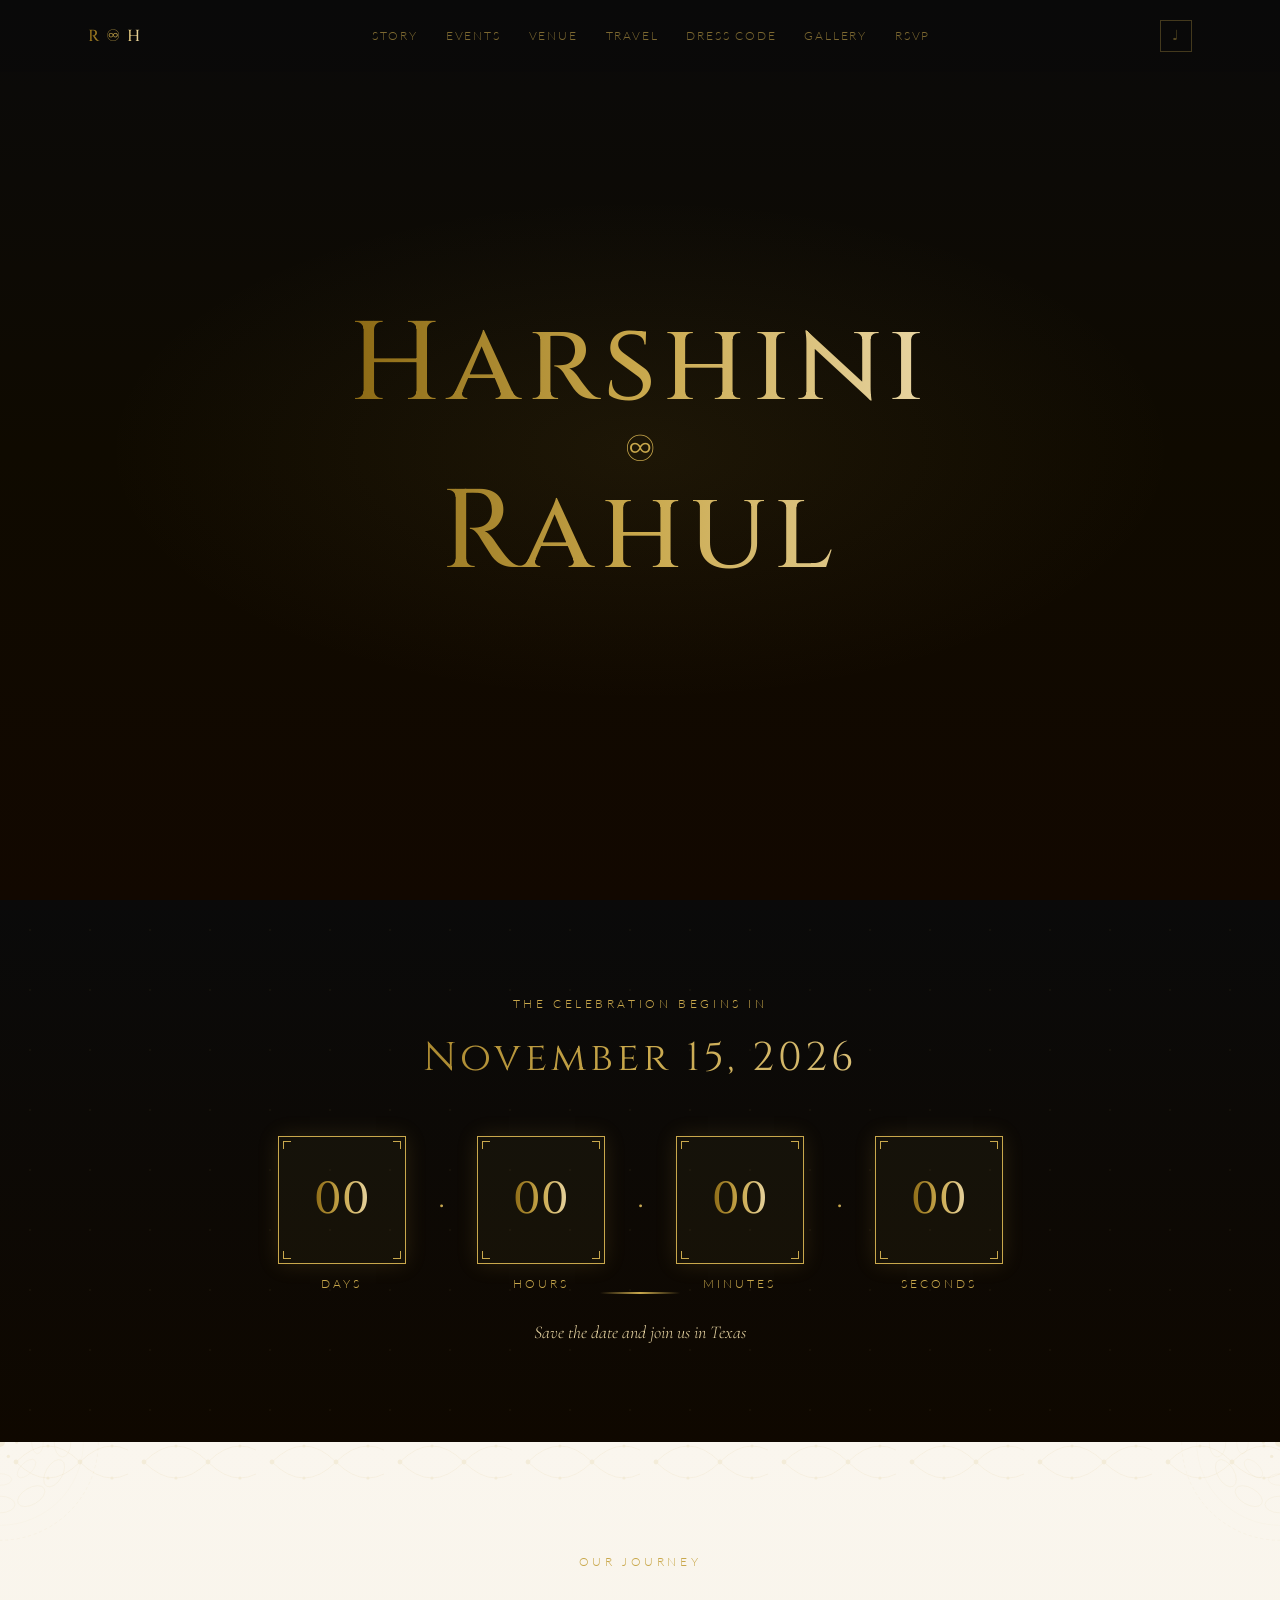
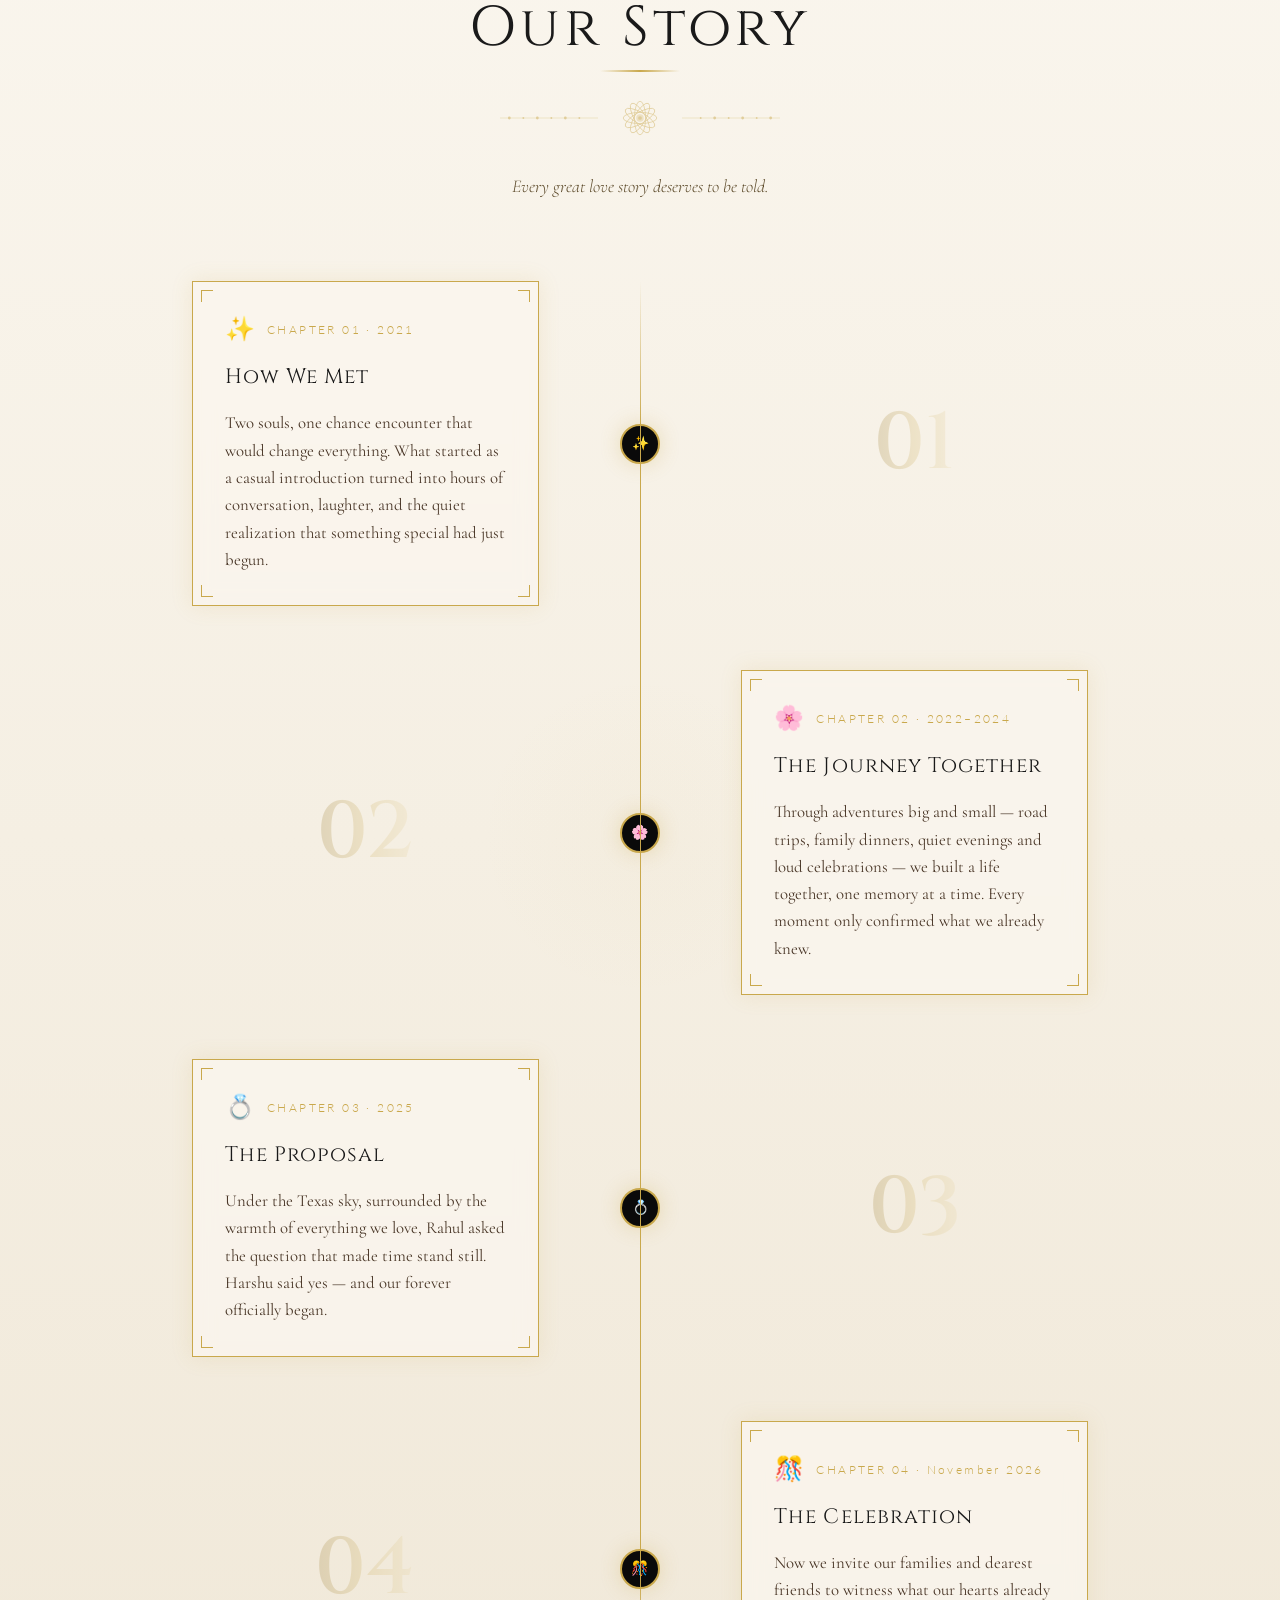
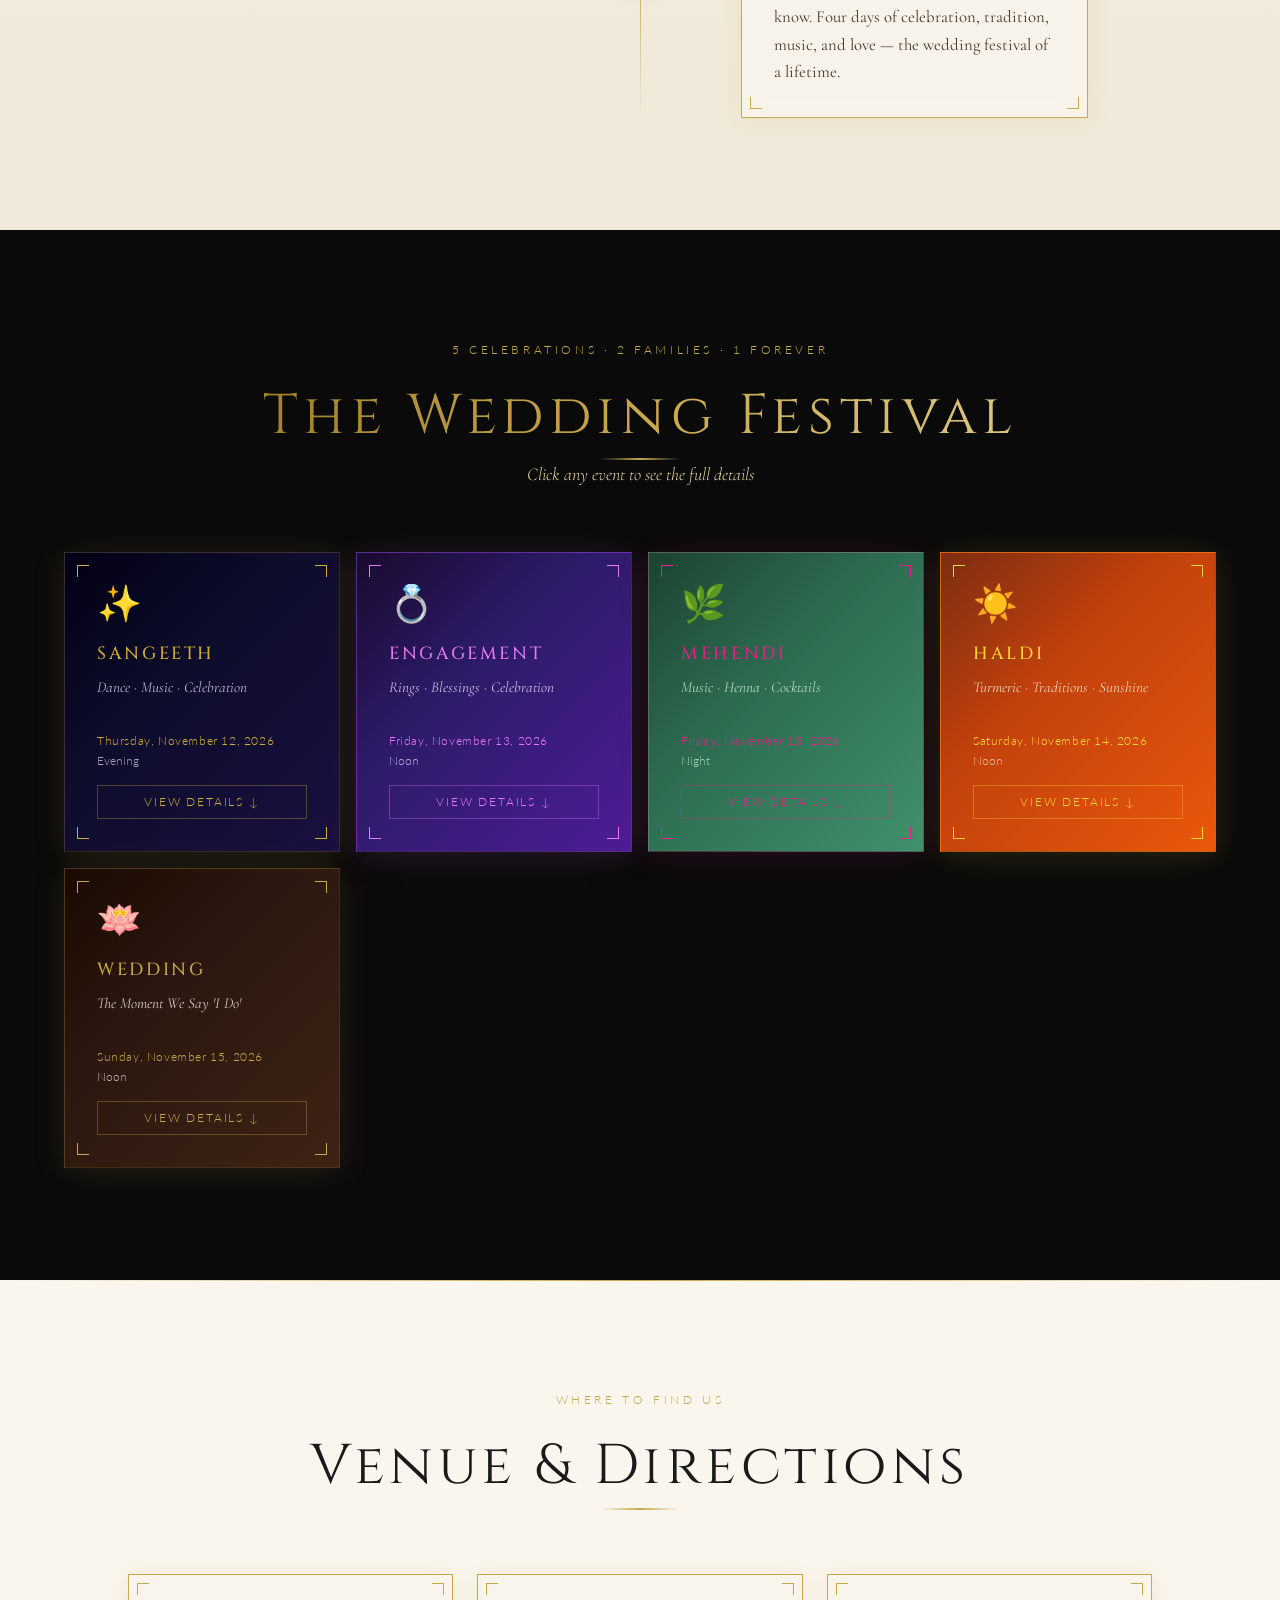
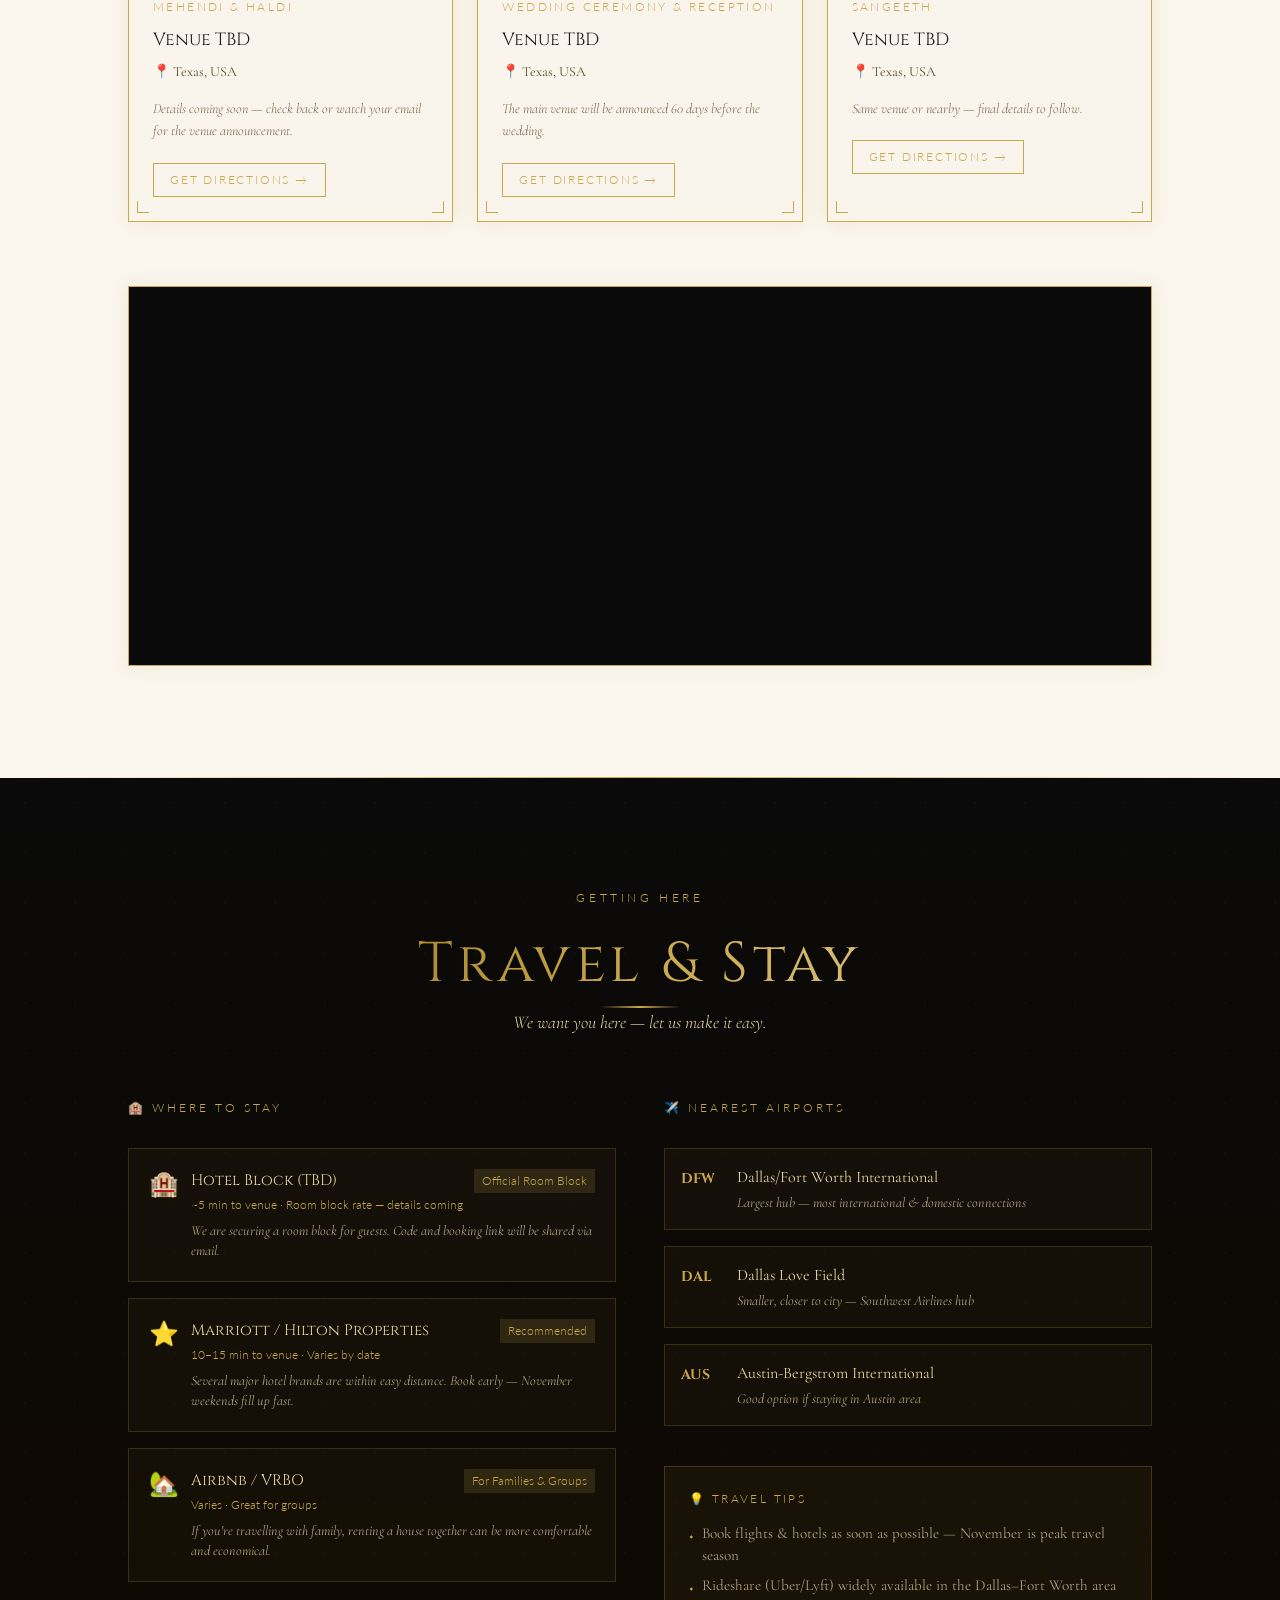
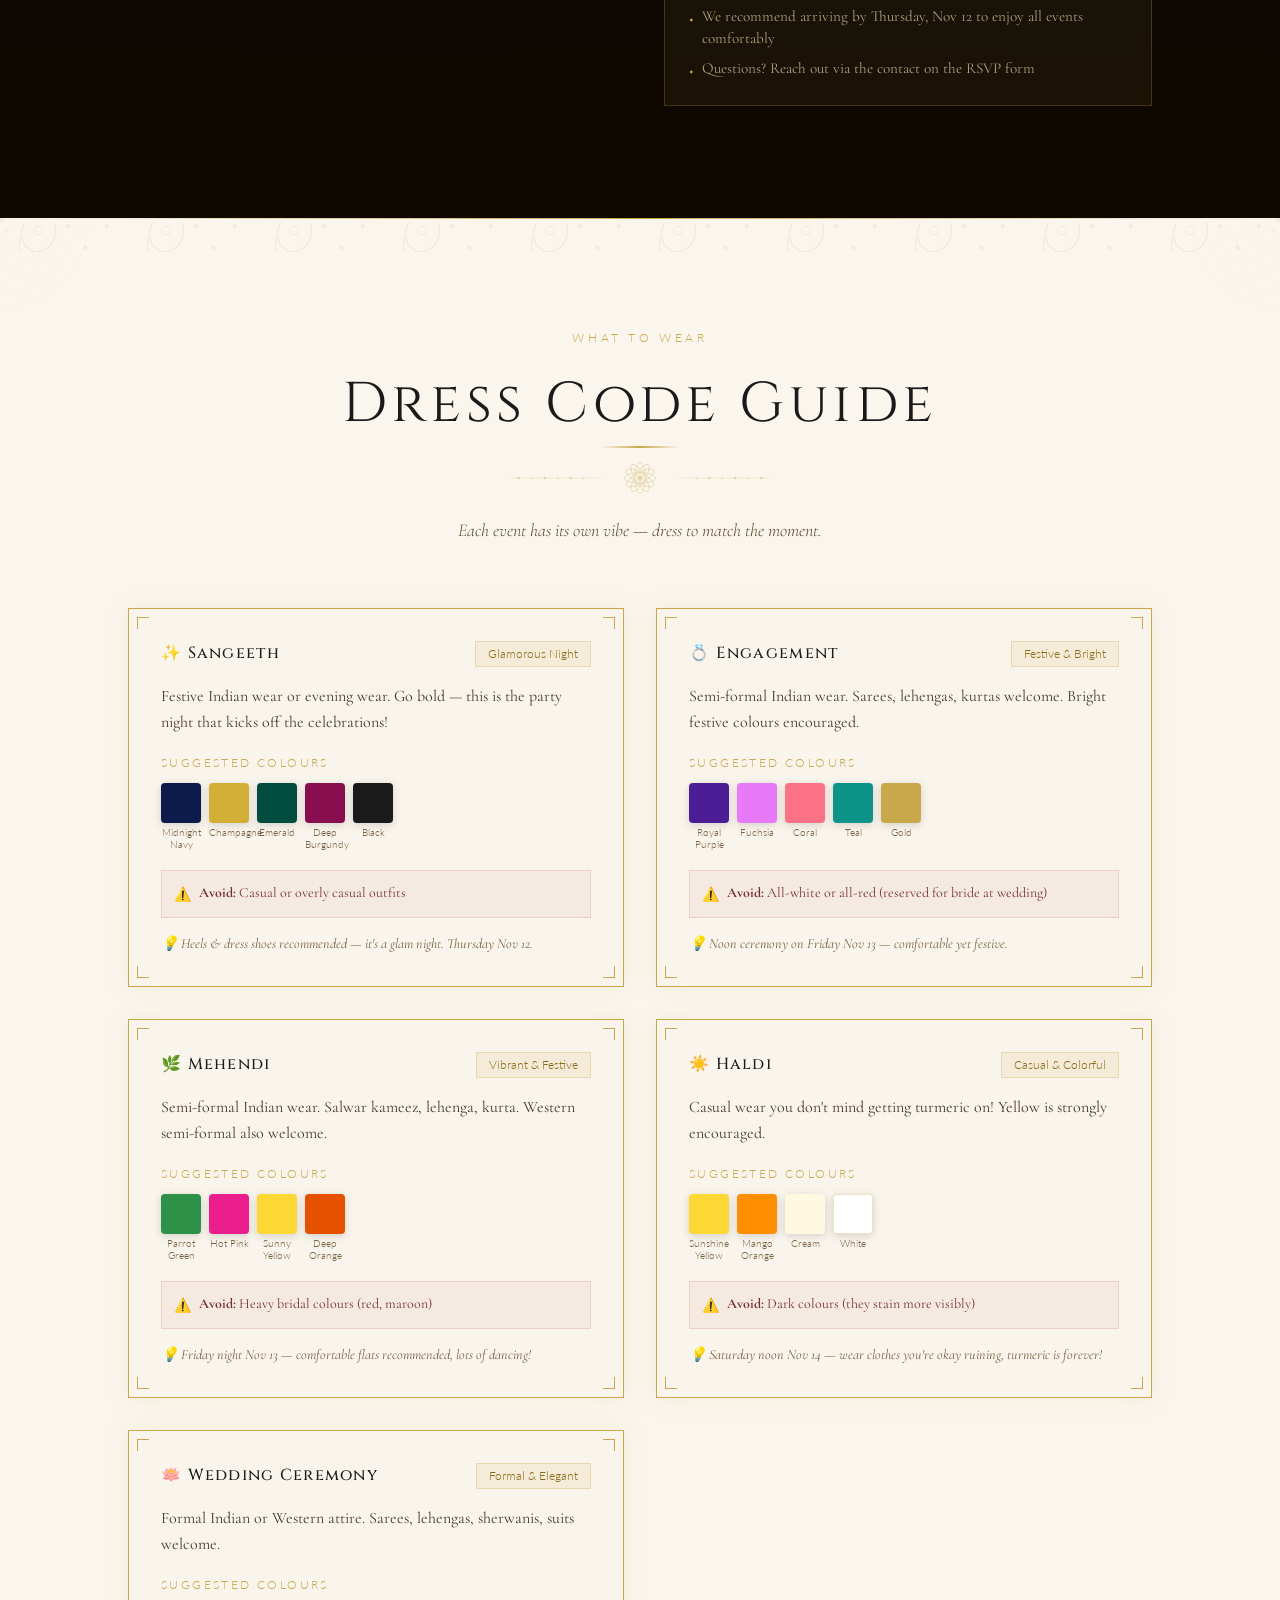
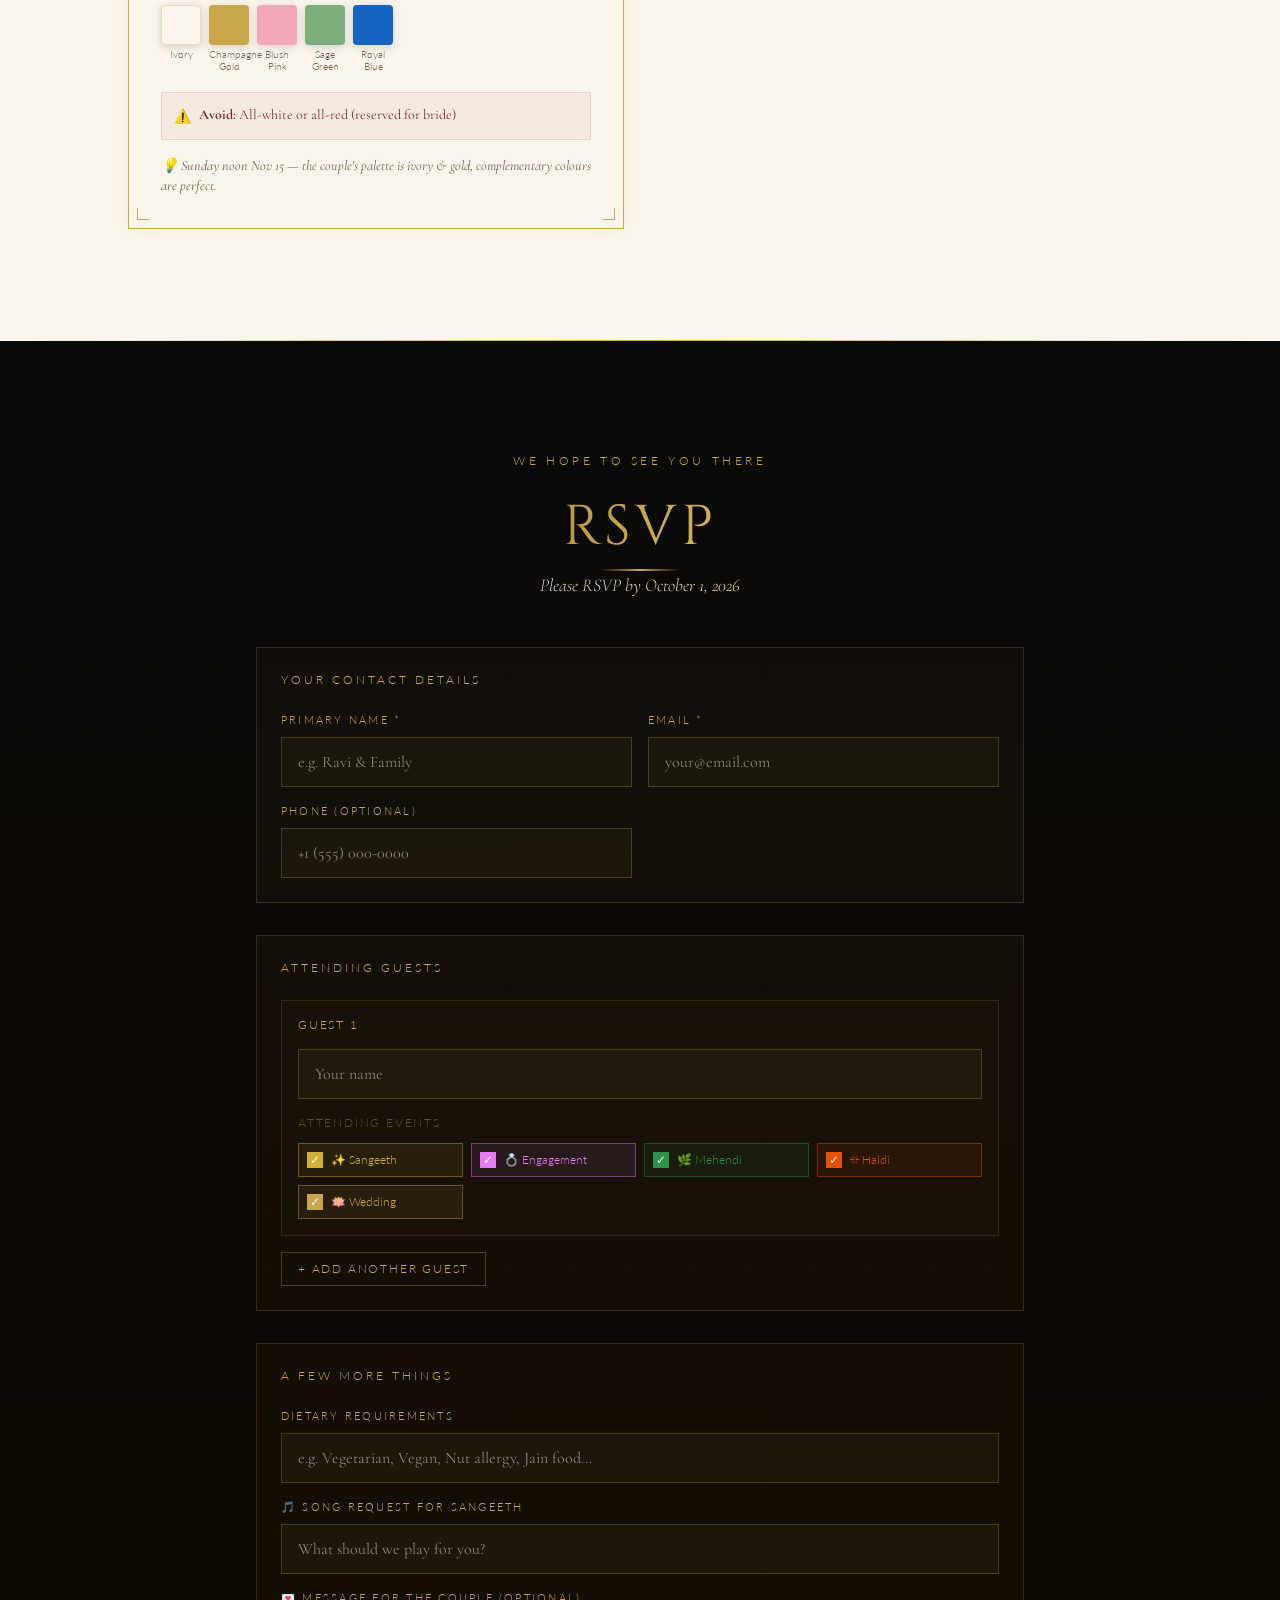
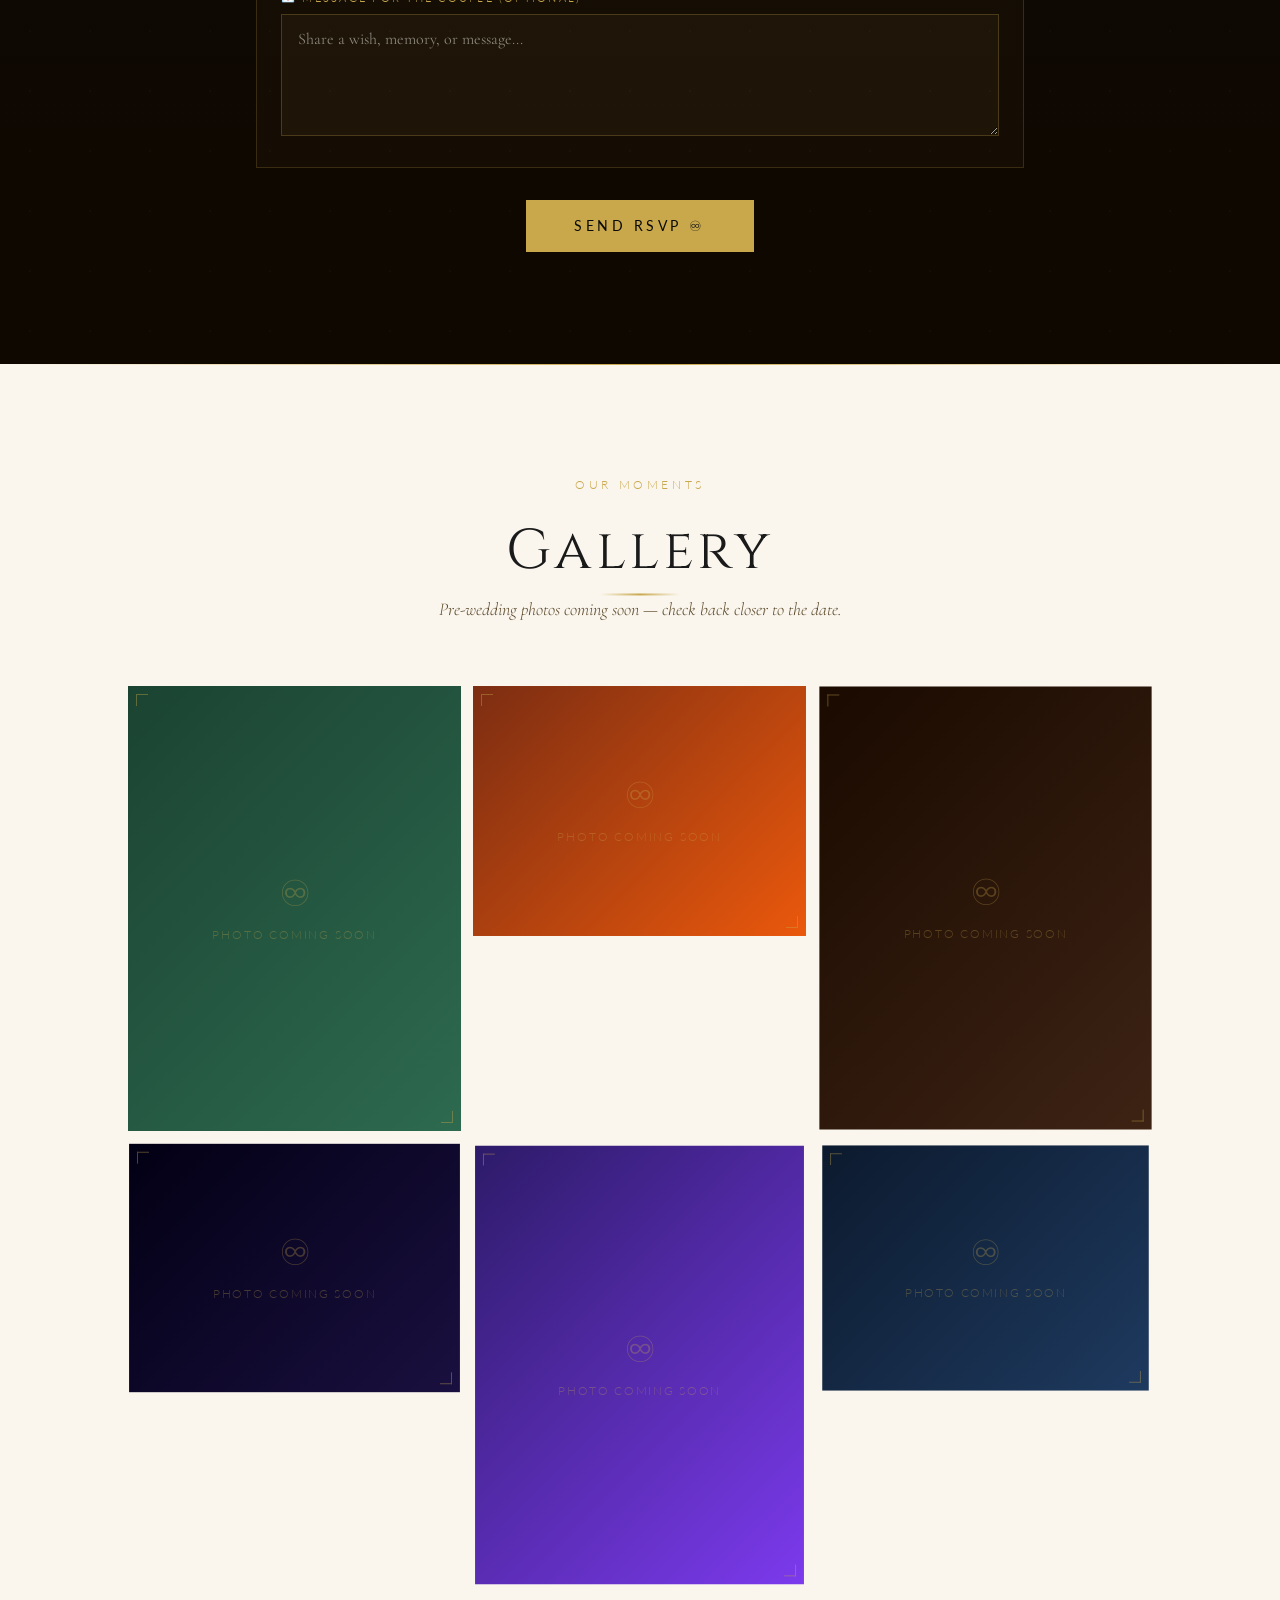
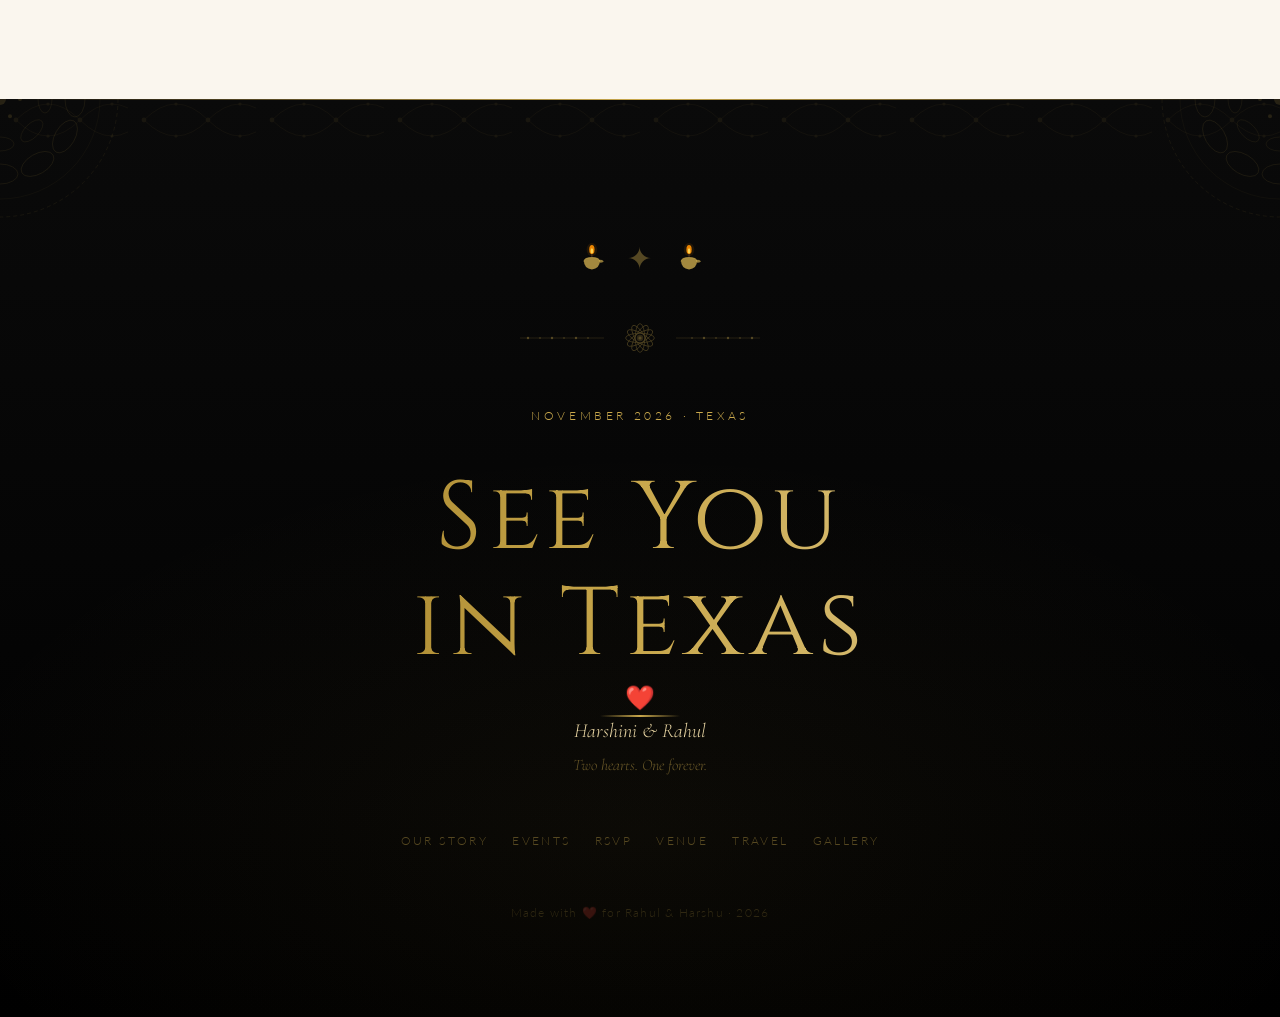
==== commit b1668853: "deploy: 22c4f5e402421fc25ab5db0028bd78f6e72d31d1" ====
--- a/index.html
+++ b/index.html
@@ -1 +1 @@
-<!DOCTYPE html><html lang="en" class="scroll-smooth"><head><meta charSet="utf-8"/><meta name="viewport" content="width=device-width, initial-scale=1"/><link rel="stylesheet" href="/_next/static/chunks/1_tt75nut-5dm.css" data-precedence="next"/><link rel="preload" as="script" fetchPriority="low" href="/_next/static/chunks/3l04zcqx63h3y.js"/><script src="/_next/static/chunks/2m912stn0vfa6.js" async=""></script><script src="/_next/static/chunks/1mh6a-0e61pyc.js" async=""></script><script src="/_next/static/chunks/turbopack-0lalso72z2cic.js" async=""></script><script src="/_next/static/chunks/0h2qsuyze9ds1.js" async=""></script><script src="/_next/static/chunks/3aj04r4cll17h.js" async=""></script><link rel="preload" href="https://fonts.googleapis.com/css2?family=Cormorant+Garamond:ital,wght@0,300;0,400;0,500;0,600;1,300;1,400&amp;family=Cinzel:wght@400;500;600&amp;family=Lato:wght@300;400&amp;display=swap" as="style"/><title>Rahul ♾ Harshu — November 2026 · Texas</title><meta name="description" content="Join us as we celebrate the beginning of forever. Mehendi · Haldi · Wedding · Sangeeth — November 2026, Texas."/><meta property="og:title" content="Rahul ♾ Harshu — November 2026 · Texas"/><meta property="og:description" content="You are invited to our wedding celebration."/><meta property="og:type" content="website"/><meta name="twitter:card" content="summary"/><meta name="twitter:title" content="Rahul ♾ Harshu — November 2026 · Texas"/><meta name="twitter:description" content="You are invited to our wedding celebration."/><link rel="icon" href="/favicon.ico?favicon.2vob68tjqpejf.ico" sizes="256x256" type="image/x-icon"/><link rel="preconnect" href="https://fonts.googleapis.com"/><link rel="preconnect" href="https://fonts.gstatic.com" crossorigin="anonymous"/><link href="https://fonts.googleapis.com/css2?family=Cormorant+Garamond:ital,wght@0,300;0,400;0,500;0,600;1,300;1,400&amp;family=Cinzel:wght@400;500;600&amp;family=Lato:wght@300;400&amp;display=swap" rel="stylesheet"/><script src="/_next/static/chunks/0cz1d0mv5g_q7.js" noModule=""></script></head><body style="font-family:&#x27;Cormorant Garamond&#x27;, Georgia, serif"><div hidden=""><!--$--><!--/$--></div><main><audio loop=""><source src="/music/wedding-theme.mp3" type="audio/mpeg"/></audio><nav class="fixed top-0 left-0 right-0 z-50 nav-blur transition-all duration-500 py-5" style="background:rgba(10, 10, 10, 0.3);border-bottom:none"><div class="max-w-6xl mx-auto px-6 flex items-center justify-between"><a href="#home" class="flex items-center gap-2 no-underline" style="text-decoration:none"><span class="gold-text" style="font-family:&#x27;Cinzel&#x27;, serif;font-size:1rem;font-weight:500;letter-spacing:0.1em">R ♾ H</span></a><div class="hidden md:flex items-center gap-7"><a href="#story" class="text-xs tracking-[0.15em] transition-all duration-200 no-underline" style="color:rgba(201,168,76,0.6);font-family:&#x27;Lato&#x27;, sans-serif;font-weight:300;text-decoration:none">STORY</a><a href="#events" class="text-xs tracking-[0.15em] transition-all duration-200 no-underline" style="color:rgba(201,168,76,0.6);font-family:&#x27;Lato&#x27;, sans-serif;font-weight:300;text-decoration:none">EVENTS</a><a href="#venue" class="text-xs tracking-[0.15em] transition-all duration-200 no-underline" style="color:rgba(201,168,76,0.6);font-family:&#x27;Lato&#x27;, sans-serif;font-weight:300;text-decoration:none">VENUE</a><a href="#travel" class="text-xs tracking-[0.15em] transition-all duration-200 no-underline" style="color:rgba(201,168,76,0.6);font-family:&#x27;Lato&#x27;, sans-serif;font-weight:300;text-decoration:none">TRAVEL</a><a href="#dresscode" class="text-xs tracking-[0.15em] transition-all duration-200 no-underline" style="color:rgba(201,168,76,0.6);font-family:&#x27;Lato&#x27;, sans-serif;font-weight:300;text-decoration:none">DRESS CODE</a><a href="#gallery" class="text-xs tracking-[0.15em] transition-all duration-200 no-underline" style="color:rgba(201,168,76,0.6);font-family:&#x27;Lato&#x27;, sans-serif;font-weight:300;text-decoration:none">GALLERY</a><a href="#rsvp" class="text-xs tracking-[0.15em] transition-all duration-200 no-underline" style="color:rgba(201,168,76,0.6);font-family:&#x27;Lato&#x27;, sans-serif;font-weight:300;text-decoration:none">RSVP</a></div><div class="flex items-center gap-3"><button class="w-8 h-8 flex items-center justify-center transition-all duration-200" style="border:1px solid rgba(201,168,76,0.3);color:rgba(201,168,76,0.4);background:transparent;cursor:pointer;font-size:0.85rem" aria-label="Play music" title="Play music">♩</button><button class="md:hidden w-8 h-8 flex flex-col items-center justify-center gap-1.5" style="background:transparent;border:none;cursor:pointer" aria-label="Toggle menu"><span class="block w-5 h-px" style="background:#C9A84C"></span><span class="block w-5 h-px" style="background:#C9A84C"></span><span class="block w-5 h-px" style="background:#C9A84C"></span></button></div></div></nav><section id="home" class="relative min-h-screen flex flex-col items-center justify-center overflow-hidden" style="background:linear-gradient(180deg, #0A0A0A 0%, #0F0A00 50%, #120800 100%)"><div class="absolute inset-0 pointer-events-none" style="background:radial-gradient(ellipse 60% 40% at 50% 50%, rgba(201,168,76,0.08) 0%, transparent 70%)"></div><div class="relative z-10 text-center px-6"></div></section><section id="story" class="py-28 px-6 relative overflow-hidden" style="background:linear-gradient(180deg, var(--ivory) 0%, var(--ivory-dark) 100%)"><div class="absolute top-1/2 left-1/2 -translate-x-1/2 -translate-y-1/2 w-96 h-96 opacity-[0.03] pointer-events-none" style="background:radial-gradient(circle, #C9A84C 0%, transparent 60%);border-radius:50%"></div><div class="absolute top-0 left-0 right-0 pointer-events-none"><svg width="100%" height="40" viewBox="0 0 800 40" preserveAspectRatio="xMidYMid slice" style="opacity:0.12"><defs><pattern id="kolam" x="0" y="0" width="80" height="40" patternUnits="userSpaceOnUse"><circle cx="10" cy="20" r="1.5" fill="#C9A84C"></circle><circle cx="30" cy="10" r="1" fill="#C9A84C"></circle><circle cx="30" cy="30" r="1" fill="#C9A84C"></circle><circle cx="50" cy="20" r="1.5" fill="#C9A84C"></circle><circle cx="70" cy="10" r="1" fill="#C9A84C"></circle><circle cx="70" cy="30" r="1" fill="#C9A84C"></circle><path d="M10,20 Q20,10 30,10 Q40,10 50,20 Q40,30 30,30 Q20,30 10,20Z" stroke="#C9A84C" stroke-width="0.4" fill="none"></path><path d="M50,20 Q60,10 70,10 Q80,10 90,20 Q80,30 70,30 Q60,30 50,20Z" stroke="#C9A84C" stroke-width="0.4" fill="none"></path></pattern></defs><rect width="800" height="40" fill="url(#kolam)"></rect></svg></div><div class="absolute top-0 left-0 pointer-events-none hidden md:block"><svg width="100" height="100" viewBox="0 0 120 120" fill="none" style="opacity:0.12"><circle cx="0" cy="0" r="118" stroke="#C9A84C" stroke-width="0.5" stroke-dasharray="4 3"></circle><circle cx="0" cy="0" r="100" stroke="#C9A84C" stroke-width="0.3"></circle><ellipse cx="75" cy="0" rx="10" ry="18" transform="rotate(0 75 0)" stroke="#C9A84C" stroke-width="0.6" fill="none"></ellipse><ellipse cx="64.9519052838329" cy="37.49999999999999" rx="10" ry="18" transform="rotate(30 64.9519052838329 37.49999999999999)" stroke="#C9A84C" stroke-width="0.6" fill="none"></ellipse><ellipse cx="37.50000000000001" cy="64.9519052838329" rx="10" ry="18" transform="rotate(60 37.50000000000001 64.9519052838329)" stroke="#C9A84C" stroke-width="0.6" fill="none"></ellipse><ellipse cx="4.592425496802574e-15" cy="75" rx="10" ry="18" transform="rotate(90 4.592425496802574e-15 75)" stroke="#C9A84C" stroke-width="0.6" fill="none"></ellipse><ellipse cx="-37.499999999999986" cy="64.9519052838329" rx="10" ry="18" transform="rotate(120 -37.499999999999986 64.9519052838329)" stroke="#C9A84C" stroke-width="0.6" fill="none"></ellipse><ellipse cx="-64.9519052838329" cy="37.49999999999999" rx="10" ry="18" transform="rotate(150 -64.9519052838329 37.49999999999999)" stroke="#C9A84C" stroke-width="0.6" fill="none"></ellipse><ellipse cx="-75" cy="9.184850993605149e-15" rx="10" ry="18" transform="rotate(180 -75 9.184850993605149e-15)" stroke="#C9A84C" stroke-width="0.6" fill="none"></ellipse><ellipse cx="-64.9519052838329" cy="-37.50000000000001" rx="10" ry="18" transform="rotate(210 -64.9519052838329 -37.50000000000001)" stroke="#C9A84C" stroke-width="0.6" fill="none"></ellipse><ellipse cx="-37.500000000000036" cy="-64.95190528383289" rx="10" ry="18" transform="rotate(240 -37.500000000000036 -64.95190528383289)" stroke="#C9A84C" stroke-width="0.6" fill="none"></ellipse><ellipse cx="-1.3777276490407723e-14" cy="-75" rx="10" ry="18" transform="rotate(270 -1.3777276490407723e-14 -75)" stroke="#C9A84C" stroke-width="0.6" fill="none"></ellipse><ellipse cx="37.50000000000001" cy="-64.9519052838329" rx="10" ry="18" transform="rotate(300 37.50000000000001 -64.9519052838329)" stroke="#C9A84C" stroke-width="0.6" fill="none"></ellipse><ellipse cx="64.95190528383287" cy="-37.500000000000036" rx="10" ry="18" transform="rotate(330 64.95190528383287 -37.500000000000036)" stroke="#C9A84C" stroke-width="0.6" fill="none"></ellipse><ellipse cx="45" cy="0" rx="7" ry="14" transform="rotate(0 45 0)" stroke="#C9A84C" stroke-width="0.5" fill="none"></ellipse><ellipse cx="31.81980515339464" cy="31.819805153394636" rx="7" ry="14" transform="rotate(45 31.81980515339464 31.819805153394636)" stroke="#C9A84C" stroke-width="0.5" fill="none"></ellipse><ellipse cx="2.7554552980815448e-15" cy="45" rx="7" ry="14" transform="rotate(90 2.7554552980815448e-15 45)" stroke="#C9A84C" stroke-width="0.5" fill="none"></ellipse><ellipse cx="-31.819805153394636" cy="31.81980515339464" rx="7" ry="14" transform="rotate(135 -31.819805153394636 31.81980515339464)" stroke="#C9A84C" stroke-width="0.5" fill="none"></ellipse><ellipse cx="-45" cy="5.5109105961630896e-15" rx="7" ry="14" transform="rotate(180 -45 5.5109105961630896e-15)" stroke="#C9A84C" stroke-width="0.5" fill="none"></ellipse><ellipse cx="-31.819805153394647" cy="-31.819805153394636" rx="7" ry="14" transform="rotate(225 -31.819805153394647 -31.819805153394636)" stroke="#C9A84C" stroke-width="0.5" fill="none"></ellipse><ellipse cx="-8.266365894244634e-15" cy="-45" rx="7" ry="14" transform="rotate(270 -8.266365894244634e-15 -45)" stroke="#C9A84C" stroke-width="0.5" fill="none"></ellipse><ellipse cx="31.81980515339463" cy="-31.819805153394647" rx="7" ry="14" transform="rotate(315 31.81980515339463 -31.819805153394647)" stroke="#C9A84C" stroke-width="0.5" fill="none"></ellipse><circle cx="20" cy="0" r="2" fill="#C9A84C"></circle><circle cx="10.000000000000002" cy="17.32050807568877" r="2" fill="#C9A84C"></circle><circle cx="-9.999999999999996" cy="17.320508075688775" r="2" fill="#C9A84C"></circle><circle cx="-20" cy="2.4492935982947065e-15" r="2" fill="#C9A84C"></circle><circle cx="-10.000000000000009" cy="-17.32050807568877" r="2" fill="#C9A84C"></circle><circle cx="10.000000000000002" cy="-17.32050807568877" r="2" fill="#C9A84C"></circle><circle cx="0" cy="0" r="6" fill="#C9A84C"></circle><circle cx="0" cy="0" r="3" fill="none" stroke="#C9A84C" stroke-width="0.8"></circle></svg></div><div class="absolute top-0 right-0 pointer-events-none hidden md:block" style="transform:scaleX(-1)"><svg width="100" height="100" viewBox="0 0 120 120" fill="none" style="opacity:0.12"><circle cx="0" cy="0" r="118" stroke="#C9A84C" stroke-width="0.5" stroke-dasharray="4 3"></circle><circle cx="0" cy="0" r="100" stroke="#C9A84C" stroke-width="0.3"></circle><ellipse cx="75" cy="0" rx="10" ry="18" transform="rotate(0 75 0)" stroke="#C9A84C" stroke-width="0.6" fill="none"></ellipse><ellipse cx="64.9519052838329" cy="37.49999999999999" rx="10" ry="18" transform="rotate(30 64.9519052838329 37.49999999999999)" stroke="#C9A84C" stroke-width="0.6" fill="none"></ellipse><ellipse cx="37.50000000000001" cy="64.9519052838329" rx="10" ry="18" transform="rotate(60 37.50000000000001 64.9519052838329)" stroke="#C9A84C" stroke-width="0.6" fill="none"></ellipse><ellipse cx="4.592425496802574e-15" cy="75" rx="10" ry="18" transform="rotate(90 4.592425496802574e-15 75)" stroke="#C9A84C" stroke-width="0.6" fill="none"></ellipse><ellipse cx="-37.499999999999986" cy="64.9519052838329" rx="10" ry="18" transform="rotate(120 -37.499999999999986 64.9519052838329)" stroke="#C9A84C" stroke-width="0.6" fill="none"></ellipse><ellipse cx="-64.9519052838329" cy="37.49999999999999" rx="10" ry="18" transform="rotate(150 -64.9519052838329 37.49999999999999)" stroke="#C9A84C" stroke-width="0.6" fill="none"></ellipse><ellipse cx="-75" cy="9.184850993605149e-15" rx="10" ry="18" transform="rotate(180 -75 9.184850993605149e-15)" stroke="#C9A84C" stroke-width="0.6" fill="none"></ellipse><ellipse cx="-64.9519052838329" cy="-37.50000000000001" rx="10" ry="18" transform="rotate(210 -64.9519052838329 -37.50000000000001)" stroke="#C9A84C" stroke-width="0.6" fill="none"></ellipse><ellipse cx="-37.500000000000036" cy="-64.95190528383289" rx="10" ry="18" transform="rotate(240 -37.500000000000036 -64.95190528383289)" stroke="#C9A84C" stroke-width="0.6" fill="none"></ellipse><ellipse cx="-1.3777276490407723e-14" cy="-75" rx="10" ry="18" transform="rotate(270 -1.3777276490407723e-14 -75)" stroke="#C9A84C" stroke-width="0.6" fill="none"></ellipse><ellipse cx="37.50000000000001" cy="-64.9519052838329" rx="10" ry="18" transform="rotate(300 37.50000000000001 -64.9519052838329)" stroke="#C9A84C" stroke-width="0.6" fill="none"></ellipse><ellipse cx="64.95190528383287" cy="-37.500000000000036" rx="10" ry="18" transform="rotate(330 64.95190528383287 -37.500000000000036)" stroke="#C9A84C" stroke-width="0.6" fill="none"></ellipse><ellipse cx="45" cy="0" rx="7" ry="14" transform="rotate(0 45 0)" stroke="#C9A84C" stroke-width="0.5" fill="none"></ellipse><ellipse cx="31.81980515339464" cy="31.819805153394636" rx="7" ry="14" transform="rotate(45 31.81980515339464 31.819805153394636)" stroke="#C9A84C" stroke-width="0.5" fill="none"></ellipse><ellipse cx="2.7554552980815448e-15" cy="45" rx="7" ry="14" transform="rotate(90 2.7554552980815448e-15 45)" stroke="#C9A84C" stroke-width="0.5" fill="none"></ellipse><ellipse cx="-31.819805153394636" cy="31.81980515339464" rx="7" ry="14" transform="rotate(135 -31.819805153394636 31.81980515339464)" stroke="#C9A84C" stroke-width="0.5" fill="none"></ellipse><ellipse cx="-45" cy="5.5109105961630896e-15" rx="7" ry="14" transform="rotate(180 -45 5.5109105961630896e-15)" stroke="#C9A84C" stroke-width="0.5" fill="none"></ellipse><ellipse cx="-31.819805153394647" cy="-31.819805153394636" rx="7" ry="14" transform="rotate(225 -31.819805153394647 -31.819805153394636)" stroke="#C9A84C" stroke-width="0.5" fill="none"></ellipse><ellipse cx="-8.266365894244634e-15" cy="-45" rx="7" ry="14" transform="rotate(270 -8.266365894244634e-15 -45)" stroke="#C9A84C" stroke-width="0.5" fill="none"></ellipse><ellipse cx="31.81980515339463" cy="-31.819805153394647" rx="7" ry="14" transform="rotate(315 31.81980515339463 -31.819805153394647)" stroke="#C9A84C" stroke-width="0.5" fill="none"></ellipse><circle cx="20" cy="0" r="2" fill="#C9A84C"></circle><circle cx="10.000000000000002" cy="17.32050807568877" r="2" fill="#C9A84C"></circle><circle cx="-9.999999999999996" cy="17.320508075688775" r="2" fill="#C9A84C"></circle><circle cx="-20" cy="2.4492935982947065e-15" r="2" fill="#C9A84C"></circle><circle cx="-10.000000000000009" cy="-17.32050807568877" r="2" fill="#C9A84C"></circle><circle cx="10.000000000000002" cy="-17.32050807568877" r="2" fill="#C9A84C"></circle><circle cx="0" cy="0" r="6" fill="#C9A84C"></circle><circle cx="0" cy="0" r="3" fill="none" stroke="#C9A84C" stroke-width="0.8"></circle></svg></div><div class="max-w-4xl mx-auto"><div class="text-center mb-20" style="opacity:0;transform:translateY(30px)"><p class="tracking-[0.3em] text-xs mb-4" style="color:#C9A84C;font-family:&#x27;Lato&#x27;, sans-serif;font-weight:300">OUR JOURNEY</p><h2 style="font-family:&#x27;Cinzel&#x27;, serif;font-size:clamp(2rem, 5vw, 3.5rem);color:#1A1A1A;font-weight:400;letter-spacing:0.08em">Our Story</h2><div class="section-divider mt-6"></div><div class="flex justify-center mt-4"><svg width="280" height="60" viewBox="0 0 300 60" fill="none" style="opacity:0.5"><line x1="0" y1="30" x2="105" y2="30" stroke="#C9A84C" stroke-width="0.5"></line><circle cx="10" cy="30" r="1.5" fill="#C9A84C"></circle><circle cx="25" cy="30" r="1" fill="#C9A84C"></circle><circle cx="40" cy="30" r="1.5" fill="#C9A84C"></circle><circle cx="55" cy="30" r="1" fill="#C9A84C"></circle><circle cx="70" cy="30" r="1.5" fill="#C9A84C"></circle><circle cx="85" cy="30" r="1" fill="#C9A84C"></circle><ellipse cx="150" cy="30" rx="6" ry="18" fill="none" stroke="#C9A84C" stroke-width="0.8"></ellipse><ellipse cx="150" cy="30" rx="6" ry="18" transform="rotate(30 150 30)" fill="none" stroke="#C9A84C" stroke-width="0.8"></ellipse><ellipse cx="150" cy="30" rx="6" ry="18" transform="rotate(60 150 30)" fill="none" stroke="#C9A84C" stroke-width="0.8"></ellipse><ellipse cx="150" cy="30" rx="6" ry="18" transform="rotate(90 150 30)" fill="none" stroke="#C9A84C" stroke-width="0.8"></ellipse><ellipse cx="150" cy="30" rx="6" ry="18" transform="rotate(120 150 30)" fill="none" stroke="#C9A84C" stroke-width="0.8"></ellipse><ellipse cx="150" cy="30" rx="6" ry="18" transform="rotate(150 150 30)" fill="none" stroke="#C9A84C" stroke-width="0.8"></ellipse><circle cx="150" cy="30" r="4" fill="#C9A84C" opacity="0.5"></circle><circle cx="150" cy="30" r="2" fill="#C9A84C"></circle><circle cx="215" cy="30" r="1" fill="#C9A84C"></circle><circle cx="230" cy="30" r="1.5" fill="#C9A84C"></circle><circle cx="245" cy="30" r="1" fill="#C9A84C"></circle><circle cx="260" cy="30" r="1.5" fill="#C9A84C"></circle><circle cx="275" cy="30" r="1" fill="#C9A84C"></circle><circle cx="290" cy="30" r="1.5" fill="#C9A84C"></circle><line x1="195" y1="30" x2="300" y2="30" stroke="#C9A84C" stroke-width="0.5"></line></svg></div><p class="mt-6 max-w-xl mx-auto italic text-lg leading-relaxed" style="color:#5C4A2A;font-family:&#x27;Cormorant Garamond&#x27;, serif;font-weight:300">Every great love story deserves to be told.</p></div><div class="relative"><div class="absolute left-6 md:left-1/2 top-0 bottom-0 w-px hidden md:block" style="background:linear-gradient(180deg, transparent, #C9A84C 10%, #C9A84C 90%, transparent)"></div><div class="space-y-16"><div class="flex flex-col md:flex-row items-center gap-8 " style="opacity:0;transform:translateX(-40px)"><div class="md:w-5/12 w-full"><div class="p-8 relative gold-border" style="background:rgba(250, 246, 238, 0.8);backdrop-filter:blur(10px)"><span class="absolute top-2 left-2 w-3 h-3 border-t border-l" style="border-color:#C9A84C"></span><span class="absolute top-2 right-2 w-3 h-3 border-t border-r" style="border-color:#C9A84C"></span><span class="absolute bottom-2 left-2 w-3 h-3 border-b border-l" style="border-color:#C9A84C"></span><span class="absolute bottom-2 right-2 w-3 h-3 border-b border-r" style="border-color:#C9A84C"></span><div class="flex items-center gap-3 mb-4"><span class="text-2xl">✨</span><span class="text-xs tracking-[0.2em]" style="color:#C9A84C;font-family:&#x27;Lato&#x27;, sans-serif;font-weight:300">CHAPTER <!-- -->01<!-- --> · <!-- -->2021</span></div><h3 class="mb-4" style="font-family:&#x27;Cinzel&#x27;, serif;font-size:1.3rem;color:#1A1A1A;font-weight:400;letter-spacing:0.05em">How We Met</h3><p class="leading-relaxed" style="color:#4A3728;font-family:&#x27;Cormorant Garamond&#x27;, serif;font-size:1.05rem;font-weight:400">Two souls, one chance encounter that would change everything. What started as a casual introduction turned into hours of conversation, laughter, and the quiet realization that something special had just begun.</p></div></div><div class="md:w-2/12 hidden md:flex justify-center"><div class="w-10 h-10 rounded-full flex items-center justify-center" style="background:#0A0A0A;border:2px solid #C9A84C;box-shadow:0 0 20px rgba(201,168,76,0.3)"><span class="text-sm">✨</span></div></div><div class="md:w-5/12 hidden md:flex items-center justify-center"><span class="gold-text opacity-20" style="font-family:&#x27;Cinzel&#x27;, serif;font-size:5rem;font-weight:600">01</span></div></div><div class="flex flex-col md:flex-row items-center gap-8 md:flex-row-reverse" style="opacity:0;transform:translateX(40px)"><div class="md:w-5/12 w-full"><div class="p-8 relative gold-border" style="background:rgba(250, 246, 238, 0.8);backdrop-filter:blur(10px)"><span class="absolute top-2 left-2 w-3 h-3 border-t border-l" style="border-color:#C9A84C"></span><span class="absolute top-2 right-2 w-3 h-3 border-t border-r" style="border-color:#C9A84C"></span><span class="absolute bottom-2 left-2 w-3 h-3 border-b border-l" style="border-color:#C9A84C"></span><span class="absolute bottom-2 right-2 w-3 h-3 border-b border-r" style="border-color:#C9A84C"></span><div class="flex items-center gap-3 mb-4"><span class="text-2xl">🌸</span><span class="text-xs tracking-[0.2em]" style="color:#C9A84C;font-family:&#x27;Lato&#x27;, sans-serif;font-weight:300">CHAPTER <!-- -->02<!-- --> · <!-- -->2022–2024</span></div><h3 class="mb-4" style="font-family:&#x27;Cinzel&#x27;, serif;font-size:1.3rem;color:#1A1A1A;font-weight:400;letter-spacing:0.05em">The Journey Together</h3><p class="leading-relaxed" style="color:#4A3728;font-family:&#x27;Cormorant Garamond&#x27;, serif;font-size:1.05rem;font-weight:400">Through adventures big and small — road trips, family dinners, quiet evenings and loud celebrations — we built a life together, one memory at a time. Every moment only confirmed what we already knew.</p></div></div><div class="md:w-2/12 hidden md:flex justify-center"><div class="w-10 h-10 rounded-full flex items-center justify-center" style="background:#0A0A0A;border:2px solid #C9A84C;box-shadow:0 0 20px rgba(201,168,76,0.3)"><span class="text-sm">🌸</span></div></div><div class="md:w-5/12 hidden md:flex items-center justify-center"><span class="gold-text opacity-20" style="font-family:&#x27;Cinzel&#x27;, serif;font-size:5rem;font-weight:600">02</span></div></div><div class="flex flex-col md:flex-row items-center gap-8 " style="opacity:0;transform:translateX(-40px)"><div class="md:w-5/12 w-full"><div class="p-8 relative gold-border" style="background:rgba(250, 246, 238, 0.8);backdrop-filter:blur(10px)"><span class="absolute top-2 left-2 w-3 h-3 border-t border-l" style="border-color:#C9A84C"></span><span class="absolute top-2 right-2 w-3 h-3 border-t border-r" style="border-color:#C9A84C"></span><span class="absolute bottom-2 left-2 w-3 h-3 border-b border-l" style="border-color:#C9A84C"></span><span class="absolute bottom-2 right-2 w-3 h-3 border-b border-r" style="border-color:#C9A84C"></span><div class="flex items-center gap-3 mb-4"><span class="text-2xl">💍</span><span class="text-xs tracking-[0.2em]" style="color:#C9A84C;font-family:&#x27;Lato&#x27;, sans-serif;font-weight:300">CHAPTER <!-- -->03<!-- --> · <!-- -->2025</span></div><h3 class="mb-4" style="font-family:&#x27;Cinzel&#x27;, serif;font-size:1.3rem;color:#1A1A1A;font-weight:400;letter-spacing:0.05em">The Proposal</h3><p class="leading-relaxed" style="color:#4A3728;font-family:&#x27;Cormorant Garamond&#x27;, serif;font-size:1.05rem;font-weight:400">Under the Texas sky, surrounded by the warmth of everything we love, Rahul asked the question that made time stand still. Harshu said yes — and our forever officially began.</p></div></div><div class="md:w-2/12 hidden md:flex justify-center"><div class="w-10 h-10 rounded-full flex items-center justify-center" style="background:#0A0A0A;border:2px solid #C9A84C;box-shadow:0 0 20px rgba(201,168,76,0.3)"><span class="text-sm">💍</span></div></div><div class="md:w-5/12 hidden md:flex items-center justify-center"><span class="gold-text opacity-20" style="font-family:&#x27;Cinzel&#x27;, serif;font-size:5rem;font-weight:600">03</span></div></div><div class="flex flex-col md:flex-row items-center gap-8 md:flex-row-reverse" style="opacity:0;transform:translateX(40px)"><div class="md:w-5/12 w-full"><div class="p-8 relative gold-border" style="background:rgba(250, 246, 238, 0.8);backdrop-filter:blur(10px)"><span class="absolute top-2 left-2 w-3 h-3 border-t border-l" style="border-color:#C9A84C"></span><span class="absolute top-2 right-2 w-3 h-3 border-t border-r" style="border-color:#C9A84C"></span><span class="absolute bottom-2 left-2 w-3 h-3 border-b border-l" style="border-color:#C9A84C"></span><span class="absolute bottom-2 right-2 w-3 h-3 border-b border-r" style="border-color:#C9A84C"></span><div class="flex items-center gap-3 mb-4"><span class="text-2xl">🎊</span><span class="text-xs tracking-[0.2em]" style="color:#C9A84C;font-family:&#x27;Lato&#x27;, sans-serif;font-weight:300">CHAPTER <!-- -->04<!-- --> · <!-- -->November 2026</span></div><h3 class="mb-4" style="font-family:&#x27;Cinzel&#x27;, serif;font-size:1.3rem;color:#1A1A1A;font-weight:400;letter-spacing:0.05em">The Celebration</h3><p class="leading-relaxed" style="color:#4A3728;font-family:&#x27;Cormorant Garamond&#x27;, serif;font-size:1.05rem;font-weight:400">Now we invite our families and dearest friends to witness what our hearts already know. Four days of celebration, tradition, music, and love — the wedding festival of a lifetime.</p></div></div><div class="md:w-2/12 hidden md:flex justify-center"><div class="w-10 h-10 rounded-full flex items-center justify-center" style="background:#0A0A0A;border:2px solid #C9A84C;box-shadow:0 0 20px rgba(201,168,76,0.3)"><span class="text-sm">🎊</span></div></div><div class="md:w-5/12 hidden md:flex items-center justify-center"><span class="gold-text opacity-20" style="font-family:&#x27;Cinzel&#x27;, serif;font-size:5rem;font-weight:600">04</span></div></div></div></div></div></section><section id="events" class="py-28 px-6 relative" style="background:#0A0A0A"><div class="text-center mb-16" style="opacity:0;transform:translateY(30px)"><p class="tracking-[0.3em] text-xs mb-4" style="color:#C9A84C;font-family:&#x27;Lato&#x27;, sans-serif;font-weight:300">5 CELEBRATIONS · 2 FAMILIES · 1 FOREVER</p><h2 class="gold-text" style="font-family:&#x27;Cinzel&#x27;, serif;font-size:clamp(2rem, 5vw, 3.5rem);font-weight:400;letter-spacing:0.1em">The Wedding Festival</h2><div class="section-divider mt-6 mb-6"></div><p class="italic text-lg" style="color:#E8D5A3;font-family:&#x27;Cormorant Garamond&#x27;, serif;font-weight:300">Click any event to see the full details</p></div><div class="max-w-6xl mx-auto grid grid-cols-1 md:grid-cols-2 lg:grid-cols-4 gap-4"><div class="relative cursor-pointer overflow-hidden" style="background:linear-gradient(135deg, #020014 0%, #0D0D2B 40%, #1A1040 100%);border:1px solid #D4AF3733;box-shadow:0 4px 30px #D4AF3722;min-height:300px;opacity:0;transform:translateY(40px)"><div class="absolute inset-0 opacity-0 hover:opacity-100 transition-opacity duration-500 pointer-events-none" style="background:radial-gradient(ellipse at center, rgba(212,175,55,0.12), transparent 70%)"></div><span class="absolute top-3 left-3 w-3 h-3 border-t border-l" style="border-color:#D4AF37"></span><span class="absolute top-3 right-3 w-3 h-3 border-t border-r" style="border-color:#D4AF37"></span><span class="absolute bottom-3 left-3 w-3 h-3 border-b border-l" style="border-color:#D4AF37"></span><span class="absolute bottom-3 right-3 w-3 h-3 border-b border-r" style="border-color:#D4AF37"></span><div class="p-8 flex flex-col h-full"><span class="text-4xl mb-4">✨</span><h3 class="mb-2" style="font-family:&#x27;Cinzel&#x27;, serif;font-size:1.1rem;letter-spacing:0.15em;color:#D4AF37;font-weight:500">SANGEETH</h3><p class="italic mb-6" style="color:#E8E0F8;font-family:&#x27;Cormorant Garamond&#x27;, serif;font-size:0.95rem;opacity:0.8">Dance · Music · Celebration</p><div class="mt-auto"><p class="text-xs tracking-wider mb-1" style="color:#D4AF37;font-family:&#x27;Lato&#x27;, sans-serif;font-weight:300">Thursday, November 12, 2026</p><p class="text-xs" style="color:#E8E0F8;font-family:&#x27;Lato&#x27;, sans-serif;font-weight:300;opacity:0.7">Evening</p></div><div class="mt-4 text-xs text-center py-2 tracking-[0.15em]" style="border:1px solid #D4AF3755;color:#D4AF37;font-family:&#x27;Lato&#x27;, sans-serif;font-weight:300">VIEW DETAILS ↓</div></div></div><div class="relative cursor-pointer overflow-hidden" style="background:linear-gradient(135deg, #1A0A2E 0%, #2D1B69 40%, #4C1D95 100%);border:1px solid #E879F933;box-shadow:0 4px 30px #E879F922;min-height:300px;opacity:0;transform:translateY(40px)"><div class="absolute inset-0 opacity-0 hover:opacity-100 transition-opacity duration-500 pointer-events-none" style="background:radial-gradient(ellipse at center, rgba(232,121,249,0.12), transparent 70%)"></div><span class="absolute top-3 left-3 w-3 h-3 border-t border-l" style="border-color:#E879F9"></span><span class="absolute top-3 right-3 w-3 h-3 border-t border-r" style="border-color:#E879F9"></span><span class="absolute bottom-3 left-3 w-3 h-3 border-b border-l" style="border-color:#E879F9"></span><span class="absolute bottom-3 right-3 w-3 h-3 border-b border-r" style="border-color:#E879F9"></span><div class="p-8 flex flex-col h-full"><span class="text-4xl mb-4">💍</span><h3 class="mb-2" style="font-family:&#x27;Cinzel&#x27;, serif;font-size:1.1rem;letter-spacing:0.15em;color:#E879F9;font-weight:500">ENGAGEMENT</h3><p class="italic mb-6" style="color:#F5E6FF;font-family:&#x27;Cormorant Garamond&#x27;, serif;font-size:0.95rem;opacity:0.8">Rings · Blessings · Celebration</p><div class="mt-auto"><p class="text-xs tracking-wider mb-1" style="color:#E879F9;font-family:&#x27;Lato&#x27;, sans-serif;font-weight:300">Friday, November 13, 2026</p><p class="text-xs" style="color:#F5E6FF;font-family:&#x27;Lato&#x27;, sans-serif;font-weight:300;opacity:0.7">Noon</p></div><div class="mt-4 text-xs text-center py-2 tracking-[0.15em]" style="border:1px solid #E879F955;color:#E879F9;font-family:&#x27;Lato&#x27;, sans-serif;font-weight:300">VIEW DETAILS ↓</div></div></div><div class="relative cursor-pointer overflow-hidden" style="background:linear-gradient(135deg, #1B4332 0%, #2D6A4F 40%, #40916C 100%);border:1px solid #E91E8C33;box-shadow:0 4px 30px #E91E8C22;min-height:300px;opacity:0;transform:translateY(40px)"><div class="absolute inset-0 opacity-0 hover:opacity-100 transition-opacity duration-500 pointer-events-none" style="background:radial-gradient(ellipse at center, rgba(233,30,140,0.15), transparent 70%)"></div><span class="absolute top-3 left-3 w-3 h-3 border-t border-l" style="border-color:#E91E8C"></span><span class="absolute top-3 right-3 w-3 h-3 border-t border-r" style="border-color:#E91E8C"></span><span class="absolute bottom-3 left-3 w-3 h-3 border-b border-l" style="border-color:#E91E8C"></span><span class="absolute bottom-3 right-3 w-3 h-3 border-b border-r" style="border-color:#E91E8C"></span><div class="p-8 flex flex-col h-full"><span class="text-4xl mb-4">🌿</span><h3 class="mb-2" style="font-family:&#x27;Cinzel&#x27;, serif;font-size:1.1rem;letter-spacing:0.15em;color:#E91E8C;font-weight:500">MEHENDI</h3><p class="italic mb-6" style="color:#D8F3DC;font-family:&#x27;Cormorant Garamond&#x27;, serif;font-size:0.95rem;opacity:0.8">Music · Henna · Cocktails</p><div class="mt-auto"><p class="text-xs tracking-wider mb-1" style="color:#E91E8C;font-family:&#x27;Lato&#x27;, sans-serif;font-weight:300">Friday, November 13, 2026</p><p class="text-xs" style="color:#D8F3DC;font-family:&#x27;Lato&#x27;, sans-serif;font-weight:300;opacity:0.7">Night</p></div><div class="mt-4 text-xs text-center py-2 tracking-[0.15em]" style="border:1px solid #E91E8C55;color:#E91E8C;font-family:&#x27;Lato&#x27;, sans-serif;font-weight:300">VIEW DETAILS ↓</div></div></div><div class="relative cursor-pointer overflow-hidden" style="background:linear-gradient(135deg, #7C2D12 0%, #C2410C 40%, #EA580C 100%);border:1px solid #FDD83533;box-shadow:0 4px 30px #FDD83522;min-height:300px;opacity:0;transform:translateY(40px)"><div class="absolute inset-0 opacity-0 hover:opacity-100 transition-opacity duration-500 pointer-events-none" style="background:radial-gradient(ellipse at center, rgba(253,216,53,0.15), transparent 70%)"></div><span class="absolute top-3 left-3 w-3 h-3 border-t border-l" style="border-color:#FDD835"></span><span class="absolute top-3 right-3 w-3 h-3 border-t border-r" style="border-color:#FDD835"></span><span class="absolute bottom-3 left-3 w-3 h-3 border-b border-l" style="border-color:#FDD835"></span><span class="absolute bottom-3 right-3 w-3 h-3 border-b border-r" style="border-color:#FDD835"></span><div class="p-8 flex flex-col h-full"><span class="text-4xl mb-4">☀️</span><h3 class="mb-2" style="font-family:&#x27;Cinzel&#x27;, serif;font-size:1.1rem;letter-spacing:0.15em;color:#FDD835;font-weight:500">HALDI</h3><p class="italic mb-6" style="color:#FFF3E0;font-family:&#x27;Cormorant Garamond&#x27;, serif;font-size:0.95rem;opacity:0.8">Turmeric · Traditions · Sunshine</p><div class="mt-auto"><p class="text-xs tracking-wider mb-1" style="color:#FDD835;font-family:&#x27;Lato&#x27;, sans-serif;font-weight:300">Saturday, November 14, 2026</p><p class="text-xs" style="color:#FFF3E0;font-family:&#x27;Lato&#x27;, sans-serif;font-weight:300;opacity:0.7">Noon</p></div><div class="mt-4 text-xs text-center py-2 tracking-[0.15em]" style="border:1px solid #FDD83555;color:#FDD835;font-family:&#x27;Lato&#x27;, sans-serif;font-weight:300">VIEW DETAILS ↓</div></div></div><div class="relative cursor-pointer overflow-hidden" style="background:linear-gradient(135deg, #1A0A00 0%, #2C1810 40%, #3D2314 100%);border:1px solid #C9A84C33;box-shadow:0 4px 30px #C9A84C22;min-height:300px;opacity:0;transform:translateY(40px)"><div class="absolute inset-0 opacity-0 hover:opacity-100 transition-opacity duration-500 pointer-events-none" style="background:radial-gradient(ellipse at center, rgba(201,168,76,0.12), transparent 70%)"></div><span class="absolute top-3 left-3 w-3 h-3 border-t border-l" style="border-color:#C9A84C"></span><span class="absolute top-3 right-3 w-3 h-3 border-t border-r" style="border-color:#C9A84C"></span><span class="absolute bottom-3 left-3 w-3 h-3 border-b border-l" style="border-color:#C9A84C"></span><span class="absolute bottom-3 right-3 w-3 h-3 border-b border-r" style="border-color:#C9A84C"></span><div class="p-8 flex flex-col h-full"><span class="text-4xl mb-4">🪷</span><h3 class="mb-2" style="font-family:&#x27;Cinzel&#x27;, serif;font-size:1.1rem;letter-spacing:0.15em;color:#C9A84C;font-weight:500">WEDDING</h3><p class="italic mb-6" style="color:#FAF6EE;font-family:&#x27;Cormorant Garamond&#x27;, serif;font-size:0.95rem;opacity:0.8">The Moment We Say &#x27;I Do&#x27;</p><div class="mt-auto"><p class="text-xs tracking-wider mb-1" style="color:#C9A84C;font-family:&#x27;Lato&#x27;, sans-serif;font-weight:300">Sunday, November 15, 2026</p><p class="text-xs" style="color:#FAF6EE;font-family:&#x27;Lato&#x27;, sans-serif;font-weight:300;opacity:0.7">Noon</p></div><div class="mt-4 text-xs text-center py-2 tracking-[0.15em]" style="border:1px solid #C9A84C55;color:#C9A84C;font-family:&#x27;Lato&#x27;, sans-serif;font-weight:300">VIEW DETAILS ↓</div></div></div></div></section><section id="venue" class="py-28 px-6 relative overflow-hidden" style="background:var(--ivory)"><div class="absolute top-0 left-0 right-0 h-px" style="background:linear-gradient(90deg, transparent, #C9A84C, transparent)"></div><div class="max-w-5xl mx-auto"><div class="text-center mb-16" style="opacity:0;transform:translateY(30px)"><p class="tracking-[0.3em] text-xs mb-4" style="color:#C9A84C;font-family:&#x27;Lato&#x27;, sans-serif;font-weight:300">WHERE TO FIND US</p><h2 style="font-family:&#x27;Cinzel&#x27;, serif;font-size:clamp(2rem, 5vw, 3.5rem);color:#1A1A1A;font-weight:400;letter-spacing:0.08em">Venue &amp; Directions</h2><div class="section-divider mt-6"></div></div><div class="grid grid-cols-1 md:grid-cols-3 gap-6 mb-16"><div class="p-6 relative gold-border" style="background:rgba(250, 246, 238, 0.9);opacity:0;transform:translateY(30px)"><span class="absolute top-2 left-2 w-3 h-3 border-t border-l" style="border-color:#C9A84C"></span><span class="absolute top-2 right-2 w-3 h-3 border-t border-r" style="border-color:#C9A84C"></span><span class="absolute bottom-2 left-2 w-3 h-3 border-b border-l" style="border-color:#C9A84C"></span><span class="absolute bottom-2 right-2 w-3 h-3 border-b border-r" style="border-color:#C9A84C"></span><p class="text-xs tracking-[0.2em] mb-3" style="color:#C9A84C;font-family:&#x27;Lato&#x27;, sans-serif;font-weight:300">MEHENDI &amp; HALDI</p><h3 class="mb-2" style="font-family:&#x27;Cinzel&#x27;, serif;font-size:1.1rem;color:#1A1A1A;font-weight:400">Venue TBD</h3><p class="text-sm mb-4" style="color:#5C4A2A;font-family:&#x27;Cormorant Garamond&#x27;, serif">📍 <!-- -->Texas, USA</p><p class="text-sm italic leading-relaxed" style="color:#7A6040;font-family:&#x27;Cormorant Garamond&#x27;, serif;font-weight:300">Details coming soon — check back or watch your email for the venue announcement.</p><a href="https://maps.google.com/?q=Texas+USA" target="_blank" rel="noopener noreferrer" class="inline-block mt-5 text-xs tracking-[0.15em] px-4 py-2 transition-all duration-300" style="border:1px solid #C9A84C;color:#C9A84C;font-family:&#x27;Lato&#x27;, sans-serif;font-weight:300;text-decoration:none">GET DIRECTIONS →</a></div><div class="p-6 relative gold-border" style="background:rgba(250, 246, 238, 0.9);opacity:0;transform:translateY(30px)"><span class="absolute top-2 left-2 w-3 h-3 border-t border-l" style="border-color:#C9A84C"></span><span class="absolute top-2 right-2 w-3 h-3 border-t border-r" style="border-color:#C9A84C"></span><span class="absolute bottom-2 left-2 w-3 h-3 border-b border-l" style="border-color:#C9A84C"></span><span class="absolute bottom-2 right-2 w-3 h-3 border-b border-r" style="border-color:#C9A84C"></span><p class="text-xs tracking-[0.2em] mb-3" style="color:#C9A84C;font-family:&#x27;Lato&#x27;, sans-serif;font-weight:300">WEDDING CEREMONY &amp; RECEPTION</p><h3 class="mb-2" style="font-family:&#x27;Cinzel&#x27;, serif;font-size:1.1rem;color:#1A1A1A;font-weight:400">Venue TBD</h3><p class="text-sm mb-4" style="color:#5C4A2A;font-family:&#x27;Cormorant Garamond&#x27;, serif">📍 <!-- -->Texas, USA</p><p class="text-sm italic leading-relaxed" style="color:#7A6040;font-family:&#x27;Cormorant Garamond&#x27;, serif;font-weight:300">The main venue will be announced 60 days before the wedding.</p><a href="https://maps.google.com/?q=Texas+USA" target="_blank" rel="noopener noreferrer" class="inline-block mt-5 text-xs tracking-[0.15em] px-4 py-2 transition-all duration-300" style="border:1px solid #C9A84C;color:#C9A84C;font-family:&#x27;Lato&#x27;, sans-serif;font-weight:300;text-decoration:none">GET DIRECTIONS →</a></div><div class="p-6 relative gold-border" style="background:rgba(250, 246, 238, 0.9);opacity:0;transform:translateY(30px)"><span class="absolute top-2 left-2 w-3 h-3 border-t border-l" style="border-color:#C9A84C"></span><span class="absolute top-2 right-2 w-3 h-3 border-t border-r" style="border-color:#C9A84C"></span><span class="absolute bottom-2 left-2 w-3 h-3 border-b border-l" style="border-color:#C9A84C"></span><span class="absolute bottom-2 right-2 w-3 h-3 border-b border-r" style="border-color:#C9A84C"></span><p class="text-xs tracking-[0.2em] mb-3" style="color:#C9A84C;font-family:&#x27;Lato&#x27;, sans-serif;font-weight:300">SANGEETH</p><h3 class="mb-2" style="font-family:&#x27;Cinzel&#x27;, serif;font-size:1.1rem;color:#1A1A1A;font-weight:400">Venue TBD</h3><p class="text-sm mb-4" style="color:#5C4A2A;font-family:&#x27;Cormorant Garamond&#x27;, serif">📍 <!-- -->Texas, USA</p><p class="text-sm italic leading-relaxed" style="color:#7A6040;font-family:&#x27;Cormorant Garamond&#x27;, serif;font-weight:300">Same venue or nearby — final details to follow.</p><a href="https://maps.google.com/?q=Texas+USA" target="_blank" rel="noopener noreferrer" class="inline-block mt-5 text-xs tracking-[0.15em] px-4 py-2 transition-all duration-300" style="border:1px solid #C9A84C;color:#C9A84C;font-family:&#x27;Lato&#x27;, sans-serif;font-weight:300;text-decoration:none">GET DIRECTIONS →</a></div></div><div class="w-full overflow-hidden gold-border" style="height:380px;background:#0A0A0A;opacity:0;transform:scale(0.97)"><iframe title="Wedding Venue Location" src="https://www.google.com/maps/embed?pb=!1m18!1m12!1m3!1d13888049.985885322!2d-105.20545285!3d31.000000!2m3!1f0!2f0!3f0!3m2!1i1024!2i768!4f13.1!3m3!1m2!1s0x864070360b823249%3A0x16eb1c8f1808de3c!2sTexas%2C%20USA!5e0!3m2!1sen!2sus!4v1700000000000" width="100%" height="100%" style="border:0;filter:grayscale(0.4) sepia(0.3)" allowFullScreen="" loading="lazy" referrerPolicy="no-referrer-when-downgrade"></iframe></div></div><div class="absolute bottom-0 left-0 right-0 h-px" style="background:linear-gradient(90deg, transparent, #C9A84C, transparent)"></div></section><section id="travel" class="py-28 px-6 relative" style="background:linear-gradient(180deg, #0A0A0A 0%, #0F0800 100%)"><div class="absolute inset-0 opacity-[0.03] pointer-events-none" style="background-image:radial-gradient(circle, #C9A84C 1px, transparent 1px);background-size:50px 50px"></div><div class="relative z-10 max-w-5xl mx-auto"><div class="text-center mb-16" style="opacity:0;transform:translateY(30px)"><p class="tracking-[0.3em] text-xs mb-4" style="color:#C9A84C;font-family:&#x27;Lato&#x27;, sans-serif;font-weight:300">GETTING HERE</p><h2 class="gold-text" style="font-family:&#x27;Cinzel&#x27;, serif;font-size:clamp(2rem, 5vw, 3.5rem);font-weight:400;letter-spacing:0.08em">Travel &amp; Stay</h2><div class="section-divider mt-6 mb-6"></div><p class="italic text-lg" style="color:#E8D5A3;font-family:&#x27;Cormorant Garamond&#x27;, serif;font-weight:300">We want you here — let us make it easy.</p></div><div class="grid md:grid-cols-2 gap-12"><div><h3 class="mb-8 text-xs tracking-[0.25em]" style="color:#C9A84C;font-family:&#x27;Lato&#x27;, sans-serif;font-weight:300;opacity:0;transform:translateX(-20px)">🏨 WHERE TO STAY</h3><div class="space-y-4"><div class="p-5 relative" style="border:1px solid rgba(201,168,76,0.2);background:rgba(201,168,76,0.04);opacity:0;transform:translateX(-30px)"><div class="flex items-start gap-3"><span class="text-2xl">🏨</span><div class="flex-1"><div class="flex items-center justify-between gap-2 flex-wrap"><h4 style="font-family:&#x27;Cinzel&#x27;, serif;font-size:0.95rem;color:#E8D5A3;font-weight:400">Hotel Block (TBD)</h4><span class="text-xs px-2 py-1" style="background:rgba(201,168,76,0.15);color:#C9A84C;font-family:&#x27;Lato&#x27;, sans-serif;font-weight:300">Official Room Block</span></div><p class="text-xs mt-1 mb-2" style="color:#C9A84C;font-family:&#x27;Lato&#x27;, sans-serif;font-weight:300">~5 min to venue<!-- --> · <!-- -->Room block rate — details coming</p><p class="text-sm italic" style="color:#B0A080;font-family:&#x27;Cormorant Garamond&#x27;, serif">We are securing a room block for guests. Code and booking link will be shared via email.</p></div></div></div><div class="p-5 relative" style="border:1px solid rgba(201,168,76,0.2);background:rgba(201,168,76,0.04);opacity:0;transform:translateX(-30px)"><div class="flex items-start gap-3"><span class="text-2xl">⭐</span><div class="flex-1"><div class="flex items-center justify-between gap-2 flex-wrap"><h4 style="font-family:&#x27;Cinzel&#x27;, serif;font-size:0.95rem;color:#E8D5A3;font-weight:400">Marriott / Hilton Properties</h4><span class="text-xs px-2 py-1" style="background:rgba(201,168,76,0.15);color:#C9A84C;font-family:&#x27;Lato&#x27;, sans-serif;font-weight:300">Recommended</span></div><p class="text-xs mt-1 mb-2" style="color:#C9A84C;font-family:&#x27;Lato&#x27;, sans-serif;font-weight:300">10–15 min to venue<!-- --> · <!-- -->Varies by date</p><p class="text-sm italic" style="color:#B0A080;font-family:&#x27;Cormorant Garamond&#x27;, serif">Several major hotel brands are within easy distance. Book early — November weekends fill up fast.</p></div></div></div><div class="p-5 relative" style="border:1px solid rgba(201,168,76,0.2);background:rgba(201,168,76,0.04);opacity:0;transform:translateX(-30px)"><div class="flex items-start gap-3"><span class="text-2xl">🏡</span><div class="flex-1"><div class="flex items-center justify-between gap-2 flex-wrap"><h4 style="font-family:&#x27;Cinzel&#x27;, serif;font-size:0.95rem;color:#E8D5A3;font-weight:400">Airbnb / VRBO</h4><span class="text-xs px-2 py-1" style="background:rgba(201,168,76,0.15);color:#C9A84C;font-family:&#x27;Lato&#x27;, sans-serif;font-weight:300">For Families &amp; Groups</span></div><p class="text-xs mt-1 mb-2" style="color:#C9A84C;font-family:&#x27;Lato&#x27;, sans-serif;font-weight:300">Varies<!-- --> · <!-- -->Great for groups</p><p class="text-sm italic" style="color:#B0A080;font-family:&#x27;Cormorant Garamond&#x27;, serif">If you&#x27;re travelling with family, renting a house together can be more comfortable and economical.</p></div></div></div></div></div><div><h3 class="mb-8 text-xs tracking-[0.25em]" style="color:#C9A84C;font-family:&#x27;Lato&#x27;, sans-serif;font-weight:300;opacity:0;transform:translateX(20px)">✈️ NEAREST AIRPORTS</h3><div class="space-y-4 mb-10"><div class="p-4 flex items-start gap-4" style="border:1px solid rgba(201,168,76,0.2);background:rgba(201,168,76,0.04);opacity:0;transform:translateX(30px)"><span class="text-sm font-bold mt-1" style="color:#C9A84C;font-family:&#x27;Cinzel&#x27;, serif;min-width:2.5rem">DFW</span><div><p style="color:#E8D5A3;font-family:&#x27;Cormorant Garamond&#x27;, serif;font-size:1rem">Dallas/Fort Worth International</p><p class="text-sm italic mt-1" style="color:#B0A080;font-family:&#x27;Cormorant Garamond&#x27;, serif">Largest hub — most international &amp; domestic connections</p></div></div><div class="p-4 flex items-start gap-4" style="border:1px solid rgba(201,168,76,0.2);background:rgba(201,168,76,0.04);opacity:0;transform:translateX(30px)"><span class="text-sm font-bold mt-1" style="color:#C9A84C;font-family:&#x27;Cinzel&#x27;, serif;min-width:2.5rem">DAL</span><div><p style="color:#E8D5A3;font-family:&#x27;Cormorant Garamond&#x27;, serif;font-size:1rem">Dallas Love Field</p><p class="text-sm italic mt-1" style="color:#B0A080;font-family:&#x27;Cormorant Garamond&#x27;, serif">Smaller, closer to city — Southwest Airlines hub</p></div></div><div class="p-4 flex items-start gap-4" style="border:1px solid rgba(201,168,76,0.2);background:rgba(201,168,76,0.04);opacity:0;transform:translateX(30px)"><span class="text-sm font-bold mt-1" style="color:#C9A84C;font-family:&#x27;Cinzel&#x27;, serif;min-width:2.5rem">AUS</span><div><p style="color:#E8D5A3;font-family:&#x27;Cormorant Garamond&#x27;, serif;font-size:1rem">Austin-Bergstrom International</p><p class="text-sm italic mt-1" style="color:#B0A080;font-family:&#x27;Cormorant Garamond&#x27;, serif">Good option if staying in Austin area</p></div></div></div><div class="p-6" style="background:rgba(201,168,76,0.06);border:1px solid rgba(201,168,76,0.25);opacity:0;transform:translateY(20px)"><p class="text-xs tracking-[0.2em] mb-4" style="color:#C9A84C;font-family:&#x27;Lato&#x27;, sans-serif;font-weight:300">💡 TRAVEL TIPS</p><ul class="space-y-2"><li class="flex items-start gap-2 text-sm" style="color:#B0A080;font-family:&#x27;Cormorant Garamond&#x27;, serif;font-size:0.95rem"><span style="color:#C9A84C;margin-top:2px">◆</span>Book flights &amp; hotels as soon as possible — November is peak travel season</li><li class="flex items-start gap-2 text-sm" style="color:#B0A080;font-family:&#x27;Cormorant Garamond&#x27;, serif;font-size:0.95rem"><span style="color:#C9A84C;margin-top:2px">◆</span>Rideshare (Uber/Lyft) widely available in the Dallas–Fort Worth area</li><li class="flex items-start gap-2 text-sm" style="color:#B0A080;font-family:&#x27;Cormorant Garamond&#x27;, serif;font-size:0.95rem"><span style="color:#C9A84C;margin-top:2px">◆</span>We recommend arriving by Thursday, Nov 12 to enjoy all events comfortably</li><li class="flex items-start gap-2 text-sm" style="color:#B0A080;font-family:&#x27;Cormorant Garamond&#x27;, serif;font-size:0.95rem"><span style="color:#C9A84C;margin-top:2px">◆</span>Questions? Reach out via the contact on the RSVP form</li></ul></div></div></div></div></section><section id="dresscode" class="py-28 px-6 relative overflow-hidden" style="background:var(--ivory)"><div class="absolute top-0 left-0 right-0 h-px" style="background:linear-gradient(90deg, transparent, #C9A84C, transparent)"></div><div class="absolute top-1 left-0 right-0 pointer-events-none"><svg width="100%" height="30" viewBox="0 0 600 30" preserveAspectRatio="xMidYMid slice" style="opacity:0.15"><defs><pattern id="paisley" x="0" y="0" width="60" height="30" patternUnits="userSpaceOnUse"><path d="M10,15 Q10,5 18,5 Q26,5 26,12 Q26,20 18,22 Q12,22 10,15Z" stroke="#C9A84C" stroke-width="0.6" fill="none"></path><circle cx="18" cy="12" r="2" stroke="#C9A84C" stroke-width="0.5" fill="none"></circle><path d="M10,15 Q8,18 10,22" stroke="#C9A84C" stroke-width="0.5" fill="none"></path><circle cx="32" cy="10" r="1" fill="#C9A84C"></circle><circle cx="40" cy="20" r="1" fill="#C9A84C"></circle><circle cx="50" cy="10" r="1" fill="#C9A84C"></circle></pattern></defs><rect width="600" height="30" fill="url(#paisley)"></rect></svg></div><div class="absolute top-0 left-0 pointer-events-none hidden md:block"><svg width="90" height="90" viewBox="0 0 120 120" fill="none" style="opacity:0.1"><circle cx="0" cy="0" r="118" stroke="#C9A84C" stroke-width="0.5" stroke-dasharray="4 3"></circle><circle cx="0" cy="0" r="100" stroke="#C9A84C" stroke-width="0.3"></circle><ellipse cx="75" cy="0" rx="10" ry="18" transform="rotate(0 75 0)" stroke="#C9A84C" stroke-width="0.6" fill="none"></ellipse><ellipse cx="64.9519052838329" cy="37.49999999999999" rx="10" ry="18" transform="rotate(30 64.9519052838329 37.49999999999999)" stroke="#C9A84C" stroke-width="0.6" fill="none"></ellipse><ellipse cx="37.50000000000001" cy="64.9519052838329" rx="10" ry="18" transform="rotate(60 37.50000000000001 64.9519052838329)" stroke="#C9A84C" stroke-width="0.6" fill="none"></ellipse><ellipse cx="4.592425496802574e-15" cy="75" rx="10" ry="18" transform="rotate(90 4.592425496802574e-15 75)" stroke="#C9A84C" stroke-width="0.6" fill="none"></ellipse><ellipse cx="-37.499999999999986" cy="64.9519052838329" rx="10" ry="18" transform="rotate(120 -37.499999999999986 64.9519052838329)" stroke="#C9A84C" stroke-width="0.6" fill="none"></ellipse><ellipse cx="-64.9519052838329" cy="37.49999999999999" rx="10" ry="18" transform="rotate(150 -64.9519052838329 37.49999999999999)" stroke="#C9A84C" stroke-width="0.6" fill="none"></ellipse><ellipse cx="-75" cy="9.184850993605149e-15" rx="10" ry="18" transform="rotate(180 -75 9.184850993605149e-15)" stroke="#C9A84C" stroke-width="0.6" fill="none"></ellipse><ellipse cx="-64.9519052838329" cy="-37.50000000000001" rx="10" ry="18" transform="rotate(210 -64.9519052838329 -37.50000000000001)" stroke="#C9A84C" stroke-width="0.6" fill="none"></ellipse><ellipse cx="-37.500000000000036" cy="-64.95190528383289" rx="10" ry="18" transform="rotate(240 -37.500000000000036 -64.95190528383289)" stroke="#C9A84C" stroke-width="0.6" fill="none"></ellipse><ellipse cx="-1.3777276490407723e-14" cy="-75" rx="10" ry="18" transform="rotate(270 -1.3777276490407723e-14 -75)" stroke="#C9A84C" stroke-width="0.6" fill="none"></ellipse><ellipse cx="37.50000000000001" cy="-64.9519052838329" rx="10" ry="18" transform="rotate(300 37.50000000000001 -64.9519052838329)" stroke="#C9A84C" stroke-width="0.6" fill="none"></ellipse><ellipse cx="64.95190528383287" cy="-37.500000000000036" rx="10" ry="18" transform="rotate(330 64.95190528383287 -37.500000000000036)" stroke="#C9A84C" stroke-width="0.6" fill="none"></ellipse><ellipse cx="45" cy="0" rx="7" ry="14" transform="rotate(0 45 0)" stroke="#C9A84C" stroke-width="0.5" fill="none"></ellipse><ellipse cx="31.81980515339464" cy="31.819805153394636" rx="7" ry="14" transform="rotate(45 31.81980515339464 31.819805153394636)" stroke="#C9A84C" stroke-width="0.5" fill="none"></ellipse><ellipse cx="2.7554552980815448e-15" cy="45" rx="7" ry="14" transform="rotate(90 2.7554552980815448e-15 45)" stroke="#C9A84C" stroke-width="0.5" fill="none"></ellipse><ellipse cx="-31.819805153394636" cy="31.81980515339464" rx="7" ry="14" transform="rotate(135 -31.819805153394636 31.81980515339464)" stroke="#C9A84C" stroke-width="0.5" fill="none"></ellipse><ellipse cx="-45" cy="5.5109105961630896e-15" rx="7" ry="14" transform="rotate(180 -45 5.5109105961630896e-15)" stroke="#C9A84C" stroke-width="0.5" fill="none"></ellipse><ellipse cx="-31.819805153394647" cy="-31.819805153394636" rx="7" ry="14" transform="rotate(225 -31.819805153394647 -31.819805153394636)" stroke="#C9A84C" stroke-width="0.5" fill="none"></ellipse><ellipse cx="-8.266365894244634e-15" cy="-45" rx="7" ry="14" transform="rotate(270 -8.266365894244634e-15 -45)" stroke="#C9A84C" stroke-width="0.5" fill="none"></ellipse><ellipse cx="31.81980515339463" cy="-31.819805153394647" rx="7" ry="14" transform="rotate(315 31.81980515339463 -31.819805153394647)" stroke="#C9A84C" stroke-width="0.5" fill="none"></ellipse><circle cx="20" cy="0" r="2" fill="#C9A84C"></circle><circle cx="10.000000000000002" cy="17.32050807568877" r="2" fill="#C9A84C"></circle><circle cx="-9.999999999999996" cy="17.320508075688775" r="2" fill="#C9A84C"></circle><circle cx="-20" cy="2.4492935982947065e-15" r="2" fill="#C9A84C"></circle><circle cx="-10.000000000000009" cy="-17.32050807568877" r="2" fill="#C9A84C"></circle><circle cx="10.000000000000002" cy="-17.32050807568877" r="2" fill="#C9A84C"></circle><circle cx="0" cy="0" r="6" fill="#C9A84C"></circle><circle cx="0" cy="0" r="3" fill="none" stroke="#C9A84C" stroke-width="0.8"></circle></svg></div><div class="absolute top-0 right-0 pointer-events-none hidden md:block" style="transform:scaleX(-1)"><svg width="90" height="90" viewBox="0 0 120 120" fill="none" style="opacity:0.1"><circle cx="0" cy="0" r="118" stroke="#C9A84C" stroke-width="0.5" stroke-dasharray="4 3"></circle><circle cx="0" cy="0" r="100" stroke="#C9A84C" stroke-width="0.3"></circle><ellipse cx="75" cy="0" rx="10" ry="18" transform="rotate(0 75 0)" stroke="#C9A84C" stroke-width="0.6" fill="none"></ellipse><ellipse cx="64.9519052838329" cy="37.49999999999999" rx="10" ry="18" transform="rotate(30 64.9519052838329 37.49999999999999)" stroke="#C9A84C" stroke-width="0.6" fill="none"></ellipse><ellipse cx="37.50000000000001" cy="64.9519052838329" rx="10" ry="18" transform="rotate(60 37.50000000000001 64.9519052838329)" stroke="#C9A84C" stroke-width="0.6" fill="none"></ellipse><ellipse cx="4.592425496802574e-15" cy="75" rx="10" ry="18" transform="rotate(90 4.592425496802574e-15 75)" stroke="#C9A84C" stroke-width="0.6" fill="none"></ellipse><ellipse cx="-37.499999999999986" cy="64.9519052838329" rx="10" ry="18" transform="rotate(120 -37.499999999999986 64.9519052838329)" stroke="#C9A84C" stroke-width="0.6" fill="none"></ellipse><ellipse cx="-64.9519052838329" cy="37.49999999999999" rx="10" ry="18" transform="rotate(150 -64.9519052838329 37.49999999999999)" stroke="#C9A84C" stroke-width="0.6" fill="none"></ellipse><ellipse cx="-75" cy="9.184850993605149e-15" rx="10" ry="18" transform="rotate(180 -75 9.184850993605149e-15)" stroke="#C9A84C" stroke-width="0.6" fill="none"></ellipse><ellipse cx="-64.9519052838329" cy="-37.50000000000001" rx="10" ry="18" transform="rotate(210 -64.9519052838329 -37.50000000000001)" stroke="#C9A84C" stroke-width="0.6" fill="none"></ellipse><ellipse cx="-37.500000000000036" cy="-64.95190528383289" rx="10" ry="18" transform="rotate(240 -37.500000000000036 -64.95190528383289)" stroke="#C9A84C" stroke-width="0.6" fill="none"></ellipse><ellipse cx="-1.3777276490407723e-14" cy="-75" rx="10" ry="18" transform="rotate(270 -1.3777276490407723e-14 -75)" stroke="#C9A84C" stroke-width="0.6" fill="none"></ellipse><ellipse cx="37.50000000000001" cy="-64.9519052838329" rx="10" ry="18" transform="rotate(300 37.50000000000001 -64.9519052838329)" stroke="#C9A84C" stroke-width="0.6" fill="none"></ellipse><ellipse cx="64.95190528383287" cy="-37.500000000000036" rx="10" ry="18" transform="rotate(330 64.95190528383287 -37.500000000000036)" stroke="#C9A84C" stroke-width="0.6" fill="none"></ellipse><ellipse cx="45" cy="0" rx="7" ry="14" transform="rotate(0 45 0)" stroke="#C9A84C" stroke-width="0.5" fill="none"></ellipse><ellipse cx="31.81980515339464" cy="31.819805153394636" rx="7" ry="14" transform="rotate(45 31.81980515339464 31.819805153394636)" stroke="#C9A84C" stroke-width="0.5" fill="none"></ellipse><ellipse cx="2.7554552980815448e-15" cy="45" rx="7" ry="14" transform="rotate(90 2.7554552980815448e-15 45)" stroke="#C9A84C" stroke-width="0.5" fill="none"></ellipse><ellipse cx="-31.819805153394636" cy="31.81980515339464" rx="7" ry="14" transform="rotate(135 -31.819805153394636 31.81980515339464)" stroke="#C9A84C" stroke-width="0.5" fill="none"></ellipse><ellipse cx="-45" cy="5.5109105961630896e-15" rx="7" ry="14" transform="rotate(180 -45 5.5109105961630896e-15)" stroke="#C9A84C" stroke-width="0.5" fill="none"></ellipse><ellipse cx="-31.819805153394647" cy="-31.819805153394636" rx="7" ry="14" transform="rotate(225 -31.819805153394647 -31.819805153394636)" stroke="#C9A84C" stroke-width="0.5" fill="none"></ellipse><ellipse cx="-8.266365894244634e-15" cy="-45" rx="7" ry="14" transform="rotate(270 -8.266365894244634e-15 -45)" stroke="#C9A84C" stroke-width="0.5" fill="none"></ellipse><ellipse cx="31.81980515339463" cy="-31.819805153394647" rx="7" ry="14" transform="rotate(315 31.81980515339463 -31.819805153394647)" stroke="#C9A84C" stroke-width="0.5" fill="none"></ellipse><circle cx="20" cy="0" r="2" fill="#C9A84C"></circle><circle cx="10.000000000000002" cy="17.32050807568877" r="2" fill="#C9A84C"></circle><circle cx="-9.999999999999996" cy="17.320508075688775" r="2" fill="#C9A84C"></circle><circle cx="-20" cy="2.4492935982947065e-15" r="2" fill="#C9A84C"></circle><circle cx="-10.000000000000009" cy="-17.32050807568877" r="2" fill="#C9A84C"></circle><circle cx="10.000000000000002" cy="-17.32050807568877" r="2" fill="#C9A84C"></circle><circle cx="0" cy="0" r="6" fill="#C9A84C"></circle><circle cx="0" cy="0" r="3" fill="none" stroke="#C9A84C" stroke-width="0.8"></circle></svg></div><div class="max-w-5xl mx-auto"><div class="text-center mb-16" style="opacity:0;transform:translateY(30px)"><p class="tracking-[0.3em] text-xs mb-4" style="color:#C9A84C;font-family:&#x27;Lato&#x27;, sans-serif;font-weight:300">WHAT TO WEAR</p><h2 style="font-family:&#x27;Cinzel&#x27;, serif;font-size:clamp(2rem, 5vw, 3.5rem);color:#1A1A1A;font-weight:400;letter-spacing:0.08em">Dress Code Guide</h2><div class="section-divider mt-6 mb-6"></div><div class="flex justify-center mb-2"><svg width="260" height="60" viewBox="0 0 300 60" fill="none" style="opacity:0.45"><line x1="0" y1="30" x2="105" y2="30" stroke="#C9A84C" stroke-width="0.5"></line><circle cx="10" cy="30" r="1.5" fill="#C9A84C"></circle><circle cx="25" cy="30" r="1" fill="#C9A84C"></circle><circle cx="40" cy="30" r="1.5" fill="#C9A84C"></circle><circle cx="55" cy="30" r="1" fill="#C9A84C"></circle><circle cx="70" cy="30" r="1.5" fill="#C9A84C"></circle><circle cx="85" cy="30" r="1" fill="#C9A84C"></circle><ellipse cx="150" cy="30" rx="6" ry="18" fill="none" stroke="#C9A84C" stroke-width="0.8"></ellipse><ellipse cx="150" cy="30" rx="6" ry="18" transform="rotate(30 150 30)" fill="none" stroke="#C9A84C" stroke-width="0.8"></ellipse><ellipse cx="150" cy="30" rx="6" ry="18" transform="rotate(60 150 30)" fill="none" stroke="#C9A84C" stroke-width="0.8"></ellipse><ellipse cx="150" cy="30" rx="6" ry="18" transform="rotate(90 150 30)" fill="none" stroke="#C9A84C" stroke-width="0.8"></ellipse><ellipse cx="150" cy="30" rx="6" ry="18" transform="rotate(120 150 30)" fill="none" stroke="#C9A84C" stroke-width="0.8"></ellipse><ellipse cx="150" cy="30" rx="6" ry="18" transform="rotate(150 150 30)" fill="none" stroke="#C9A84C" stroke-width="0.8"></ellipse><circle cx="150" cy="30" r="4" fill="#C9A84C" opacity="0.5"></circle><circle cx="150" cy="30" r="2" fill="#C9A84C"></circle><circle cx="215" cy="30" r="1" fill="#C9A84C"></circle><circle cx="230" cy="30" r="1.5" fill="#C9A84C"></circle><circle cx="245" cy="30" r="1" fill="#C9A84C"></circle><circle cx="260" cy="30" r="1.5" fill="#C9A84C"></circle><circle cx="275" cy="30" r="1" fill="#C9A84C"></circle><circle cx="290" cy="30" r="1.5" fill="#C9A84C"></circle><line x1="195" y1="30" x2="300" y2="30" stroke="#C9A84C" stroke-width="0.5"></line></svg></div><p class="italic text-lg max-w-xl mx-auto" style="color:#5C4A2A;font-family:&#x27;Cormorant Garamond&#x27;, serif;font-weight:300">Each event has its own vibe — dress to match the moment.</p></div><div class="grid grid-cols-1 md:grid-cols-2 gap-8"><div class="p-8 relative gold-border" style="background:rgba(250, 246, 238, 0.9);opacity:0;transform:translateY(40px)"><span class="absolute top-2 left-2 w-3 h-3 border-t border-l" style="border-color:#C9A84C"></span><span class="absolute top-2 right-2 w-3 h-3 border-t border-r" style="border-color:#C9A84C"></span><span class="absolute bottom-2 left-2 w-3 h-3 border-b border-l" style="border-color:#C9A84C"></span><span class="absolute bottom-2 right-2 w-3 h-3 border-b border-r" style="border-color:#C9A84C"></span><div class="flex items-start justify-between mb-4 gap-2 flex-wrap"><h3 style="font-family:&#x27;Cinzel&#x27;, serif;font-size:1rem;color:#1A1A1A;font-weight:500;letter-spacing:0.08em">✨ Sangeeth</h3><span class="text-xs px-3 py-1" style="background:rgba(201,168,76,0.12);border:1px solid rgba(201,168,76,0.3);color:#8B6914;font-family:&#x27;Lato&#x27;, sans-serif;font-weight:300">Glamorous Night</span></div><p class="mb-5 leading-relaxed" style="color:#4A3728;font-family:&#x27;Cormorant Garamond&#x27;, serif;font-size:1rem">Festive Indian wear or evening wear. Go bold — this is the party night that kicks off the celebrations!</p><div class="mb-5"><p class="text-xs tracking-[0.2em] mb-3" style="color:#C9A84C;font-family:&#x27;Lato&#x27;, sans-serif;font-weight:300">SUGGESTED COLOURS</p><div class="flex flex-wrap gap-2"><div class="flex flex-col items-center gap-1"><div class="w-10 h-10 rounded-sm" style="background:#0D1B4B;border:none;box-shadow:0 2px 8px rgba(0,0,0,0.15)" title="Midnight Navy"></div><span class="text-xs text-center" style="color:#7A6040;font-family:&#x27;Lato&#x27;, sans-serif;font-weight:300;font-size:0.6rem;max-width:2.5rem;line-height:1.2">Midnight Navy</span></div><div class="flex flex-col items-center gap-1"><div class="w-10 h-10 rounded-sm" style="background:#D4AF37;border:none;box-shadow:0 2px 8px rgba(0,0,0,0.15)" title="Champagne"></div><span class="text-xs text-center" style="color:#7A6040;font-family:&#x27;Lato&#x27;, sans-serif;font-weight:300;font-size:0.6rem;max-width:2.5rem;line-height:1.2">Champagne</span></div><div class="flex flex-col items-center gap-1"><div class="w-10 h-10 rounded-sm" style="background:#004D40;border:none;box-shadow:0 2px 8px rgba(0,0,0,0.15)" title="Emerald"></div><span class="text-xs text-center" style="color:#7A6040;font-family:&#x27;Lato&#x27;, sans-serif;font-weight:300;font-size:0.6rem;max-width:2.5rem;line-height:1.2">Emerald</span></div><div class="flex flex-col items-center gap-1"><div class="w-10 h-10 rounded-sm" style="background:#880E4F;border:none;box-shadow:0 2px 8px rgba(0,0,0,0.15)" title="Deep Burgundy"></div><span class="text-xs text-center" style="color:#7A6040;font-family:&#x27;Lato&#x27;, sans-serif;font-weight:300;font-size:0.6rem;max-width:2.5rem;line-height:1.2">Deep Burgundy</span></div><div class="flex flex-col items-center gap-1"><div class="w-10 h-10 rounded-sm" style="background:#1A1A1A;border:none;box-shadow:0 2px 8px rgba(0,0,0,0.15)" title="Black"></div><span class="text-xs text-center" style="color:#7A6040;font-family:&#x27;Lato&#x27;, sans-serif;font-weight:300;font-size:0.6rem;max-width:2.5rem;line-height:1.2">Black</span></div></div></div><div class="p-3 mb-4 flex items-start gap-2" style="background:rgba(180,50,50,0.06);border:1px solid rgba(180,50,50,0.15)"><span class="text-sm mt-0.5">⚠️</span><p class="text-sm" style="color:#7A3030;font-family:&#x27;Cormorant Garamond&#x27;, serif"><strong>Avoid:</strong> <!-- -->Casual or overly casual outfits</p></div><p class="text-sm italic" style="color:#7A6040;font-family:&#x27;Cormorant Garamond&#x27;, serif">💡 <!-- -->Heels &amp; dress shoes recommended — it&#x27;s a glam night. Thursday Nov 12.</p></div><div class="p-8 relative gold-border" style="background:rgba(250, 246, 238, 0.9);opacity:0;transform:translateY(40px)"><span class="absolute top-2 left-2 w-3 h-3 border-t border-l" style="border-color:#C9A84C"></span><span class="absolute top-2 right-2 w-3 h-3 border-t border-r" style="border-color:#C9A84C"></span><span class="absolute bottom-2 left-2 w-3 h-3 border-b border-l" style="border-color:#C9A84C"></span><span class="absolute bottom-2 right-2 w-3 h-3 border-b border-r" style="border-color:#C9A84C"></span><div class="flex items-start justify-between mb-4 gap-2 flex-wrap"><h3 style="font-family:&#x27;Cinzel&#x27;, serif;font-size:1rem;color:#1A1A1A;font-weight:500;letter-spacing:0.08em">💍 Engagement</h3><span class="text-xs px-3 py-1" style="background:rgba(201,168,76,0.12);border:1px solid rgba(201,168,76,0.3);color:#8B6914;font-family:&#x27;Lato&#x27;, sans-serif;font-weight:300">Festive &amp; Bright</span></div><p class="mb-5 leading-relaxed" style="color:#4A3728;font-family:&#x27;Cormorant Garamond&#x27;, serif;font-size:1rem">Semi-formal Indian wear. Sarees, lehengas, kurtas welcome. Bright festive colours encouraged.</p><div class="mb-5"><p class="text-xs tracking-[0.2em] mb-3" style="color:#C9A84C;font-family:&#x27;Lato&#x27;, sans-serif;font-weight:300">SUGGESTED COLOURS</p><div class="flex flex-wrap gap-2"><div class="flex flex-col items-center gap-1"><div class="w-10 h-10 rounded-sm" style="background:#4C1D95;border:none;box-shadow:0 2px 8px rgba(0,0,0,0.15)" title="Royal Purple"></div><span class="text-xs text-center" style="color:#7A6040;font-family:&#x27;Lato&#x27;, sans-serif;font-weight:300;font-size:0.6rem;max-width:2.5rem;line-height:1.2">Royal Purple</span></div><div class="flex flex-col items-center gap-1"><div class="w-10 h-10 rounded-sm" style="background:#E879F9;border:none;box-shadow:0 2px 8px rgba(0,0,0,0.15)" title="Fuchsia"></div><span class="text-xs text-center" style="color:#7A6040;font-family:&#x27;Lato&#x27;, sans-serif;font-weight:300;font-size:0.6rem;max-width:2.5rem;line-height:1.2">Fuchsia</span></div><div class="flex flex-col items-center gap-1"><div class="w-10 h-10 rounded-sm" style="background:#FB7185;border:none;box-shadow:0 2px 8px rgba(0,0,0,0.15)" title="Coral"></div><span class="text-xs text-center" style="color:#7A6040;font-family:&#x27;Lato&#x27;, sans-serif;font-weight:300;font-size:0.6rem;max-width:2.5rem;line-height:1.2">Coral</span></div><div class="flex flex-col items-center gap-1"><div class="w-10 h-10 rounded-sm" style="background:#0D9488;border:none;box-shadow:0 2px 8px rgba(0,0,0,0.15)" title="Teal"></div><span class="text-xs text-center" style="color:#7A6040;font-family:&#x27;Lato&#x27;, sans-serif;font-weight:300;font-size:0.6rem;max-width:2.5rem;line-height:1.2">Teal</span></div><div class="flex flex-col items-center gap-1"><div class="w-10 h-10 rounded-sm" style="background:#C9A84C;border:none;box-shadow:0 2px 8px rgba(0,0,0,0.15)" title="Gold"></div><span class="text-xs text-center" style="color:#7A6040;font-family:&#x27;Lato&#x27;, sans-serif;font-weight:300;font-size:0.6rem;max-width:2.5rem;line-height:1.2">Gold</span></div></div></div><div class="p-3 mb-4 flex items-start gap-2" style="background:rgba(180,50,50,0.06);border:1px solid rgba(180,50,50,0.15)"><span class="text-sm mt-0.5">⚠️</span><p class="text-sm" style="color:#7A3030;font-family:&#x27;Cormorant Garamond&#x27;, serif"><strong>Avoid:</strong> <!-- -->All-white or all-red (reserved for bride at wedding)</p></div><p class="text-sm italic" style="color:#7A6040;font-family:&#x27;Cormorant Garamond&#x27;, serif">💡 <!-- -->Noon ceremony on Friday Nov 13 — comfortable yet festive.</p></div><div class="p-8 relative gold-border" style="background:rgba(250, 246, 238, 0.9);opacity:0;transform:translateY(40px)"><span class="absolute top-2 left-2 w-3 h-3 border-t border-l" style="border-color:#C9A84C"></span><span class="absolute top-2 right-2 w-3 h-3 border-t border-r" style="border-color:#C9A84C"></span><span class="absolute bottom-2 left-2 w-3 h-3 border-b border-l" style="border-color:#C9A84C"></span><span class="absolute bottom-2 right-2 w-3 h-3 border-b border-r" style="border-color:#C9A84C"></span><div class="flex items-start justify-between mb-4 gap-2 flex-wrap"><h3 style="font-family:&#x27;Cinzel&#x27;, serif;font-size:1rem;color:#1A1A1A;font-weight:500;letter-spacing:0.08em">🌿 Mehendi</h3><span class="text-xs px-3 py-1" style="background:rgba(201,168,76,0.12);border:1px solid rgba(201,168,76,0.3);color:#8B6914;font-family:&#x27;Lato&#x27;, sans-serif;font-weight:300">Vibrant &amp; Festive</span></div><p class="mb-5 leading-relaxed" style="color:#4A3728;font-family:&#x27;Cormorant Garamond&#x27;, serif;font-size:1rem">Semi-formal Indian wear. Salwar kameez, lehenga, kurta. Western semi-formal also welcome.</p><div class="mb-5"><p class="text-xs tracking-[0.2em] mb-3" style="color:#C9A84C;font-family:&#x27;Lato&#x27;, sans-serif;font-weight:300">SUGGESTED COLOURS</p><div class="flex flex-wrap gap-2"><div class="flex flex-col items-center gap-1"><div class="w-10 h-10 rounded-sm" style="background:#2D9148;border:none;box-shadow:0 2px 8px rgba(0,0,0,0.15)" title="Parrot Green"></div><span class="text-xs text-center" style="color:#7A6040;font-family:&#x27;Lato&#x27;, sans-serif;font-weight:300;font-size:0.6rem;max-width:2.5rem;line-height:1.2">Parrot Green</span></div><div class="flex flex-col items-center gap-1"><div class="w-10 h-10 rounded-sm" style="background:#E91E8C;border:none;box-shadow:0 2px 8px rgba(0,0,0,0.15)" title="Hot Pink"></div><span class="text-xs text-center" style="color:#7A6040;font-family:&#x27;Lato&#x27;, sans-serif;font-weight:300;font-size:0.6rem;max-width:2.5rem;line-height:1.2">Hot Pink</span></div><div class="flex flex-col items-center gap-1"><div class="w-10 h-10 rounded-sm" style="background:#FDD835;border:none;box-shadow:0 2px 8px rgba(0,0,0,0.15)" title="Sunny Yellow"></div><span class="text-xs text-center" style="color:#7A6040;font-family:&#x27;Lato&#x27;, sans-serif;font-weight:300;font-size:0.6rem;max-width:2.5rem;line-height:1.2">Sunny Yellow</span></div><div class="flex flex-col items-center gap-1"><div class="w-10 h-10 rounded-sm" style="background:#E65100;border:none;box-shadow:0 2px 8px rgba(0,0,0,0.15)" title="Deep Orange"></div><span class="text-xs text-center" style="color:#7A6040;font-family:&#x27;Lato&#x27;, sans-serif;font-weight:300;font-size:0.6rem;max-width:2.5rem;line-height:1.2">Deep Orange</span></div></div></div><div class="p-3 mb-4 flex items-start gap-2" style="background:rgba(180,50,50,0.06);border:1px solid rgba(180,50,50,0.15)"><span class="text-sm mt-0.5">⚠️</span><p class="text-sm" style="color:#7A3030;font-family:&#x27;Cormorant Garamond&#x27;, serif"><strong>Avoid:</strong> <!-- -->Heavy bridal colours (red, maroon)</p></div><p class="text-sm italic" style="color:#7A6040;font-family:&#x27;Cormorant Garamond&#x27;, serif">💡 <!-- -->Friday night Nov 13 — comfortable flats recommended, lots of dancing!</p></div><div class="p-8 relative gold-border" style="background:rgba(250, 246, 238, 0.9);opacity:0;transform:translateY(40px)"><span class="absolute top-2 left-2 w-3 h-3 border-t border-l" style="border-color:#C9A84C"></span><span class="absolute top-2 right-2 w-3 h-3 border-t border-r" style="border-color:#C9A84C"></span><span class="absolute bottom-2 left-2 w-3 h-3 border-b border-l" style="border-color:#C9A84C"></span><span class="absolute bottom-2 right-2 w-3 h-3 border-b border-r" style="border-color:#C9A84C"></span><div class="flex items-start justify-between mb-4 gap-2 flex-wrap"><h3 style="font-family:&#x27;Cinzel&#x27;, serif;font-size:1rem;color:#1A1A1A;font-weight:500;letter-spacing:0.08em">☀️ Haldi</h3><span class="text-xs px-3 py-1" style="background:rgba(201,168,76,0.12);border:1px solid rgba(201,168,76,0.3);color:#8B6914;font-family:&#x27;Lato&#x27;, sans-serif;font-weight:300">Casual &amp; Colorful</span></div><p class="mb-5 leading-relaxed" style="color:#4A3728;font-family:&#x27;Cormorant Garamond&#x27;, serif;font-size:1rem">Casual wear you don&#x27;t mind getting turmeric on! Yellow is strongly encouraged.</p><div class="mb-5"><p class="text-xs tracking-[0.2em] mb-3" style="color:#C9A84C;font-family:&#x27;Lato&#x27;, sans-serif;font-weight:300">SUGGESTED COLOURS</p><div class="flex flex-wrap gap-2"><div class="flex flex-col items-center gap-1"><div class="w-10 h-10 rounded-sm" style="background:#FDD835;border:none;box-shadow:0 2px 8px rgba(0,0,0,0.15)" title="Sunshine Yellow"></div><span class="text-xs text-center" style="color:#7A6040;font-family:&#x27;Lato&#x27;, sans-serif;font-weight:300;font-size:0.6rem;max-width:2.5rem;line-height:1.2">Sunshine Yellow</span></div><div class="flex flex-col items-center gap-1"><div class="w-10 h-10 rounded-sm" style="background:#FF8F00;border:none;box-shadow:0 2px 8px rgba(0,0,0,0.15)" title="Mango Orange"></div><span class="text-xs text-center" style="color:#7A6040;font-family:&#x27;Lato&#x27;, sans-serif;font-weight:300;font-size:0.6rem;max-width:2.5rem;line-height:1.2">Mango Orange</span></div><div class="flex flex-col items-center gap-1"><div class="w-10 h-10 rounded-sm" style="background:#FFF8E1;border:none;box-shadow:0 2px 8px rgba(0,0,0,0.15)" title="Cream"></div><span class="text-xs text-center" style="color:#7A6040;font-family:&#x27;Lato&#x27;, sans-serif;font-weight:300;font-size:0.6rem;max-width:2.5rem;line-height:1.2">Cream</span></div><div class="flex flex-col items-center gap-1"><div class="w-10 h-10 rounded-sm" style="background:#FFFFFF;border:1px solid #C9A84C55;box-shadow:0 2px 8px rgba(0,0,0,0.15)" title="White"></div><span class="text-xs text-center" style="color:#7A6040;font-family:&#x27;Lato&#x27;, sans-serif;font-weight:300;font-size:0.6rem;max-width:2.5rem;line-height:1.2">White</span></div></div></div><div class="p-3 mb-4 flex items-start gap-2" style="background:rgba(180,50,50,0.06);border:1px solid rgba(180,50,50,0.15)"><span class="text-sm mt-0.5">⚠️</span><p class="text-sm" style="color:#7A3030;font-family:&#x27;Cormorant Garamond&#x27;, serif"><strong>Avoid:</strong> <!-- -->Dark colours (they stain more visibly)</p></div><p class="text-sm italic" style="color:#7A6040;font-family:&#x27;Cormorant Garamond&#x27;, serif">💡 <!-- -->Saturday noon Nov 14 — wear clothes you&#x27;re okay ruining, turmeric is forever!</p></div><div class="p-8 relative gold-border" style="background:rgba(250, 246, 238, 0.9);opacity:0;transform:translateY(40px)"><span class="absolute top-2 left-2 w-3 h-3 border-t border-l" style="border-color:#C9A84C"></span><span class="absolute top-2 right-2 w-3 h-3 border-t border-r" style="border-color:#C9A84C"></span><span class="absolute bottom-2 left-2 w-3 h-3 border-b border-l" style="border-color:#C9A84C"></span><span class="absolute bottom-2 right-2 w-3 h-3 border-b border-r" style="border-color:#C9A84C"></span><div class="flex items-start justify-between mb-4 gap-2 flex-wrap"><h3 style="font-family:&#x27;Cinzel&#x27;, serif;font-size:1rem;color:#1A1A1A;font-weight:500;letter-spacing:0.08em">🪷 Wedding Ceremony</h3><span class="text-xs px-3 py-1" style="background:rgba(201,168,76,0.12);border:1px solid rgba(201,168,76,0.3);color:#8B6914;font-family:&#x27;Lato&#x27;, sans-serif;font-weight:300">Formal &amp; Elegant</span></div><p class="mb-5 leading-relaxed" style="color:#4A3728;font-family:&#x27;Cormorant Garamond&#x27;, serif;font-size:1rem">Formal Indian or Western attire. Sarees, lehengas, sherwanis, suits welcome.</p><div class="mb-5"><p class="text-xs tracking-[0.2em] mb-3" style="color:#C9A84C;font-family:&#x27;Lato&#x27;, sans-serif;font-weight:300">SUGGESTED COLOURS</p><div class="flex flex-wrap gap-2"><div class="flex flex-col items-center gap-1"><div class="w-10 h-10 rounded-sm" style="background:#FAF6EE;border:1px solid #C9A84C55;box-shadow:0 2px 8px rgba(0,0,0,0.15)" title="Ivory"></div><span class="text-xs text-center" style="color:#7A6040;font-family:&#x27;Lato&#x27;, sans-serif;font-weight:300;font-size:0.6rem;max-width:2.5rem;line-height:1.2">Ivory</span></div><div class="flex flex-col items-center gap-1"><div class="w-10 h-10 rounded-sm" style="background:#C9A84C;border:none;box-shadow:0 2px 8px rgba(0,0,0,0.15)" title="Champagne Gold"></div><span class="text-xs text-center" style="color:#7A6040;font-family:&#x27;Lato&#x27;, sans-serif;font-weight:300;font-size:0.6rem;max-width:2.5rem;line-height:1.2">Champagne Gold</span></div><div class="flex flex-col items-center gap-1"><div class="w-10 h-10 rounded-sm" style="background:#F4A7B9;border:none;box-shadow:0 2px 8px rgba(0,0,0,0.15)" title="Blush Pink"></div><span class="text-xs text-center" style="color:#7A6040;font-family:&#x27;Lato&#x27;, sans-serif;font-weight:300;font-size:0.6rem;max-width:2.5rem;line-height:1.2">Blush Pink</span></div><div class="flex flex-col items-center gap-1"><div class="w-10 h-10 rounded-sm" style="background:#7CAF7C;border:none;box-shadow:0 2px 8px rgba(0,0,0,0.15)" title="Sage Green"></div><span class="text-xs text-center" style="color:#7A6040;font-family:&#x27;Lato&#x27;, sans-serif;font-weight:300;font-size:0.6rem;max-width:2.5rem;line-height:1.2">Sage Green</span></div><div class="flex flex-col items-center gap-1"><div class="w-10 h-10 rounded-sm" style="background:#1565C0;border:none;box-shadow:0 2px 8px rgba(0,0,0,0.15)" title="Royal Blue"></div><span class="text-xs text-center" style="color:#7A6040;font-family:&#x27;Lato&#x27;, sans-serif;font-weight:300;font-size:0.6rem;max-width:2.5rem;line-height:1.2">Royal Blue</span></div></div></div><div class="p-3 mb-4 flex items-start gap-2" style="background:rgba(180,50,50,0.06);border:1px solid rgba(180,50,50,0.15)"><span class="text-sm mt-0.5">⚠️</span><p class="text-sm" style="color:#7A3030;font-family:&#x27;Cormorant Garamond&#x27;, serif"><strong>Avoid:</strong> <!-- -->All-white or all-red (reserved for bride)</p></div><p class="text-sm italic" style="color:#7A6040;font-family:&#x27;Cormorant Garamond&#x27;, serif">💡 <!-- -->Sunday noon Nov 15 — the couple&#x27;s palette is ivory &amp; gold, complementary colours are perfect.</p></div></div></div><div class="absolute bottom-0 left-0 right-0 h-px" style="background:linear-gradient(90deg, transparent, #C9A84C, transparent)"></div></section><section id="rsvp" class="py-28 px-6 relative" style="background:linear-gradient(180deg, #0A0A0A 0%, #0F0800 100%)"><div class="absolute inset-0 opacity-[0.03] pointer-events-none" style="background-image:radial-gradient(circle, #C9A84C 1px, transparent 1px);background-size:60px 60px"></div><div class="relative z-10 max-w-3xl mx-auto"><div class="text-center mb-12" style="opacity:0;transform:translateY(30px)"><p class="tracking-[0.3em] text-xs mb-4" style="color:#C9A84C;font-family:&#x27;Lato&#x27;, sans-serif;font-weight:300">WE HOPE TO SEE YOU THERE</p><h2 class="gold-text" style="font-family:&#x27;Cinzel&#x27;, serif;font-size:clamp(2rem, 5vw, 3.5rem);font-weight:400;letter-spacing:0.08em">RSVP</h2><div class="section-divider mt-6 mb-6"></div><p class="italic text-lg" style="color:#E8D5A3;font-family:&#x27;Cormorant Garamond&#x27;, serif;font-weight:300">Please RSVP by October 1, 2026</p></div><form class="space-y-8" style="opacity:0;transform:translateY(20px)"><div class="p-6" style="border:1px solid rgba(201,168,76,0.2);background:rgba(201,168,76,0.03)"><p class="text-xs tracking-[0.25em] mb-6" style="color:#C9A84C;font-family:&#x27;Lato&#x27;, sans-serif;font-weight:300">YOUR CONTACT DETAILS</p><div class="grid grid-cols-1 md:grid-cols-2 gap-4"><div><label style="color:#C9A84C;font-family:&#x27;Lato&#x27;, sans-serif;font-weight:300;font-size:0.7rem;letter-spacing:0.2em;display:block;margin-bottom:0.5rem">PRIMARY NAME *</label><input required="" type="text" placeholder="e.g. Ravi &amp; Family" style="background:rgba(201,168,76,0.05);border:1px solid rgba(201,168,76,0.25);color:#FAF6EE;font-family:&#x27;Cormorant Garamond&#x27;, serif;font-size:1rem;padding:0.75rem 1rem;width:100%;outline:none;transition:border-color 0.2s" value=""/></div><div><label style="color:#C9A84C;font-family:&#x27;Lato&#x27;, sans-serif;font-weight:300;font-size:0.7rem;letter-spacing:0.2em;display:block;margin-bottom:0.5rem">EMAIL *</label><input required="" type="email" placeholder="your@email.com" style="background:rgba(201,168,76,0.05);border:1px solid rgba(201,168,76,0.25);color:#FAF6EE;font-family:&#x27;Cormorant Garamond&#x27;, serif;font-size:1rem;padding:0.75rem 1rem;width:100%;outline:none;transition:border-color 0.2s" value=""/></div><div><label style="color:#C9A84C;font-family:&#x27;Lato&#x27;, sans-serif;font-weight:300;font-size:0.7rem;letter-spacing:0.2em;display:block;margin-bottom:0.5rem">PHONE (OPTIONAL)</label><input type="tel" placeholder="+1 (555) 000-0000" style="background:rgba(201,168,76,0.05);border:1px solid rgba(201,168,76,0.25);color:#FAF6EE;font-family:&#x27;Cormorant Garamond&#x27;, serif;font-size:1rem;padding:0.75rem 1rem;width:100%;outline:none;transition:border-color 0.2s" value=""/></div></div></div><div class="p-6" style="border:1px solid rgba(201,168,76,0.2);background:rgba(201,168,76,0.03)"><p class="text-xs tracking-[0.25em] mb-6" style="color:#C9A84C;font-family:&#x27;Lato&#x27;, sans-serif;font-weight:300">ATTENDING GUESTS</p><div class="space-y-6"><div class="p-4 relative" style="border:1px solid rgba(201,168,76,0.15);background:rgba(201,168,76,0.02)"><div class="flex items-center justify-between mb-4"><span class="text-xs tracking-[0.15em]" style="color:#C9A84C;font-family:&#x27;Lato&#x27;, sans-serif;font-weight:300">GUEST <!-- -->1</span></div><input required="" type="text" placeholder="Your name" style="background:rgba(201,168,76,0.05);border:1px solid rgba(201,168,76,0.25);color:#FAF6EE;font-family:&#x27;Cormorant Garamond&#x27;, serif;font-size:1rem;padding:0.75rem 1rem;width:100%;outline:none;transition:border-color 0.2s;margin-bottom:1rem" value=""/><p class="text-xs tracking-[0.15em] mb-3" style="color:#C9A84C66;font-family:&#x27;Lato&#x27;, sans-serif;font-weight:300">ATTENDING EVENTS</p><div class="grid grid-cols-2 sm:grid-cols-4 gap-2"><label class="flex items-center gap-2 cursor-pointer p-2" style="border:1px solid #D4AF3766;background:#D4AF3715;transition:all 0.2s"><input type="checkbox" class="sr-only" checked=""/><span class="w-4 h-4 flex items-center justify-center text-xs" style="border:1px solid #D4AF37;background:#D4AF37;color:#fff;flex-shrink:0">✓</span><span class="text-xs" style="color:#D4AF37;font-family:&#x27;Lato&#x27;, sans-serif;font-weight:300">✨<!-- --> <!-- -->Sangeeth</span></label><label class="flex items-center gap-2 cursor-pointer p-2" style="border:1px solid #E879F966;background:#E879F915;transition:all 0.2s"><input type="checkbox" class="sr-only" checked=""/><span class="w-4 h-4 flex items-center justify-center text-xs" style="border:1px solid #E879F9;background:#E879F9;color:#fff;flex-shrink:0">✓</span><span class="text-xs" style="color:#E879F9;font-family:&#x27;Lato&#x27;, sans-serif;font-weight:300">💍<!-- --> <!-- -->Engagement</span></label><label class="flex items-center gap-2 cursor-pointer p-2" style="border:1px solid #2D914866;background:#2D914815;transition:all 0.2s"><input type="checkbox" class="sr-only" checked=""/><span class="w-4 h-4 flex items-center justify-center text-xs" style="border:1px solid #2D9148;background:#2D9148;color:#fff;flex-shrink:0">✓</span><span class="text-xs" style="color:#2D9148;font-family:&#x27;Lato&#x27;, sans-serif;font-weight:300">🌿<!-- --> <!-- -->Mehendi</span></label><label class="flex items-center gap-2 cursor-pointer p-2" style="border:1px solid #E6510066;background:#E6510015;transition:all 0.2s"><input type="checkbox" class="sr-only" checked=""/><span class="w-4 h-4 flex items-center justify-center text-xs" style="border:1px solid #E65100;background:#E65100;color:#fff;flex-shrink:0">✓</span><span class="text-xs" style="color:#E65100;font-family:&#x27;Lato&#x27;, sans-serif;font-weight:300">☀️<!-- --> <!-- -->Haldi</span></label><label class="flex items-center gap-2 cursor-pointer p-2" style="border:1px solid #C9A84C66;background:#C9A84C15;transition:all 0.2s"><input type="checkbox" class="sr-only" checked=""/><span class="w-4 h-4 flex items-center justify-center text-xs" style="border:1px solid #C9A84C;background:#C9A84C;color:#fff;flex-shrink:0">✓</span><span class="text-xs" style="color:#C9A84C;font-family:&#x27;Lato&#x27;, sans-serif;font-weight:300">🪷<!-- --> <!-- -->Wedding</span></label></div></div></div><button type="button" class="mt-4 text-xs tracking-[0.15em] px-4 py-2 transition-all duration-300" style="border:1px solid rgba(201,168,76,0.3);color:#C9A84C;font-family:&#x27;Lato&#x27;, sans-serif;font-weight:300;background:transparent;cursor:pointer">+ ADD ANOTHER GUEST</button></div><div class="p-6" style="border:1px solid rgba(201,168,76,0.2);background:rgba(201,168,76,0.03)"><p class="text-xs tracking-[0.25em] mb-6" style="color:#C9A84C;font-family:&#x27;Lato&#x27;, sans-serif;font-weight:300">A FEW MORE THINGS</p><div class="space-y-4"><div><label style="color:#C9A84C;font-family:&#x27;Lato&#x27;, sans-serif;font-weight:300;font-size:0.7rem;letter-spacing:0.2em;display:block;margin-bottom:0.5rem">DIETARY REQUIREMENTS</label><input type="text" placeholder="e.g. Vegetarian, Vegan, Nut allergy, Jain food..." style="background:rgba(201,168,76,0.05);border:1px solid rgba(201,168,76,0.25);color:#FAF6EE;font-family:&#x27;Cormorant Garamond&#x27;, serif;font-size:1rem;padding:0.75rem 1rem;width:100%;outline:none;transition:border-color 0.2s" value=""/></div><div><label style="color:#C9A84C;font-family:&#x27;Lato&#x27;, sans-serif;font-weight:300;font-size:0.7rem;letter-spacing:0.2em;display:block;margin-bottom:0.5rem">🎵 SONG REQUEST FOR SANGEETH</label><input type="text" placeholder="What should we play for you?" style="background:rgba(201,168,76,0.05);border:1px solid rgba(201,168,76,0.25);color:#FAF6EE;font-family:&#x27;Cormorant Garamond&#x27;, serif;font-size:1rem;padding:0.75rem 1rem;width:100%;outline:none;transition:border-color 0.2s" value=""/></div><div><label style="color:#C9A84C;font-family:&#x27;Lato&#x27;, sans-serif;font-weight:300;font-size:0.7rem;letter-spacing:0.2em;display:block;margin-bottom:0.5rem">💌 MESSAGE FOR THE COUPLE (OPTIONAL)</label><textarea rows="4" placeholder="Share a wish, memory, or message..." style="background:rgba(201,168,76,0.05);border:1px solid rgba(201,168,76,0.25);color:#FAF6EE;font-family:&#x27;Cormorant Garamond&#x27;, serif;font-size:1rem;padding:0.75rem 1rem;width:100%;outline:none;transition:border-color 0.2s;resize:vertical"></textarea></div></div></div><div class="text-center"><button type="submit" class="px-12 py-4 text-sm tracking-[0.25em] transition-all duration-300" tabindex="0" style="background:#C9A84C;color:#0A0A0A;font-family:&#x27;Lato&#x27;, sans-serif;font-weight:400;border:none;cursor:pointer">SEND RSVP ♾</button></div></form></div></section><section id="gallery" class="py-28 px-6 relative overflow-hidden" style="background:var(--ivory)"><div class="absolute top-0 left-0 right-0 h-px" style="background:linear-gradient(90deg, transparent, #C9A84C, transparent)"></div><div class="max-w-5xl mx-auto"><div class="text-center mb-16" style="opacity:0;transform:translateY(30px)"><p class="tracking-[0.3em] text-xs mb-4" style="color:#C9A84C;font-family:&#x27;Lato&#x27;, sans-serif;font-weight:300">OUR MOMENTS</p><h2 style="font-family:&#x27;Cinzel&#x27;, serif;font-size:clamp(2rem, 5vw, 3.5rem);color:#1A1A1A;font-weight:400;letter-spacing:0.08em">Gallery</h2><div class="section-divider mt-6 mb-6"></div><p class="italic text-lg" style="color:#5C4A2A;font-family:&#x27;Cormorant Garamond&#x27;, serif;font-weight:300">Pre-wedding photos coming soon — check back closer to the date.</p></div><div class="grid grid-cols-2 md:grid-cols-3 gap-3"><div class="relative cursor-pointer overflow-hidden group" style="aspect-ratio:3/4;background:linear-gradient(135deg, #1B4332, #2D6A4F);opacity:0;transform:scale(0.95)"><div class="absolute inset-0 flex flex-col items-center justify-center"><div class="text-4xl mb-3 opacity-30" style="color:#C9A84C">♾</div><p class="text-xs tracking-[0.15em] opacity-30 text-center px-4" style="color:#C9A84C;font-family:&#x27;Lato&#x27;, sans-serif;font-weight:300">PHOTO COMING SOON</p></div><div class="absolute inset-0 opacity-0 group-hover:opacity-100 transition-opacity duration-300 flex items-center justify-center" style="background:rgba(201,168,76,0.15)"><span class="text-2xl" style="color:#C9A84C">↗</span></div><span class="absolute top-2 left-2 w-3 h-3 border-t border-l opacity-40" style="border-color:#C9A84C"></span><span class="absolute bottom-2 right-2 w-3 h-3 border-b border-r opacity-40" style="border-color:#C9A84C"></span></div><div class="relative cursor-pointer overflow-hidden group" style="aspect-ratio:4/3;background:linear-gradient(135deg, #7C2D12, #EA580C);opacity:0;transform:scale(0.95)"><div class="absolute inset-0 flex flex-col items-center justify-center"><div class="text-4xl mb-3 opacity-30" style="color:#C9A84C">♾</div><p class="text-xs tracking-[0.15em] opacity-30 text-center px-4" style="color:#C9A84C;font-family:&#x27;Lato&#x27;, sans-serif;font-weight:300">PHOTO COMING SOON</p></div><div class="absolute inset-0 opacity-0 group-hover:opacity-100 transition-opacity duration-300 flex items-center justify-center" style="background:rgba(201,168,76,0.15)"><span class="text-2xl" style="color:#C9A84C">↗</span></div><span class="absolute top-2 left-2 w-3 h-3 border-t border-l opacity-40" style="border-color:#C9A84C"></span><span class="absolute bottom-2 right-2 w-3 h-3 border-b border-r opacity-40" style="border-color:#C9A84C"></span></div><div class="relative cursor-pointer overflow-hidden group" style="aspect-ratio:3/4;background:linear-gradient(135deg, #1A0A00, #3D2314);opacity:0;transform:scale(0.95)"><div class="absolute inset-0 flex flex-col items-center justify-center"><div class="text-4xl mb-3 opacity-30" style="color:#C9A84C">♾</div><p class="text-xs tracking-[0.15em] opacity-30 text-center px-4" style="color:#C9A84C;font-family:&#x27;Lato&#x27;, sans-serif;font-weight:300">PHOTO COMING SOON</p></div><div class="absolute inset-0 opacity-0 group-hover:opacity-100 transition-opacity duration-300 flex items-center justify-center" style="background:rgba(201,168,76,0.15)"><span class="text-2xl" style="color:#C9A84C">↗</span></div><span class="absolute top-2 left-2 w-3 h-3 border-t border-l opacity-40" style="border-color:#C9A84C"></span><span class="absolute bottom-2 right-2 w-3 h-3 border-b border-r opacity-40" style="border-color:#C9A84C"></span></div><div class="relative cursor-pointer overflow-hidden group" style="aspect-ratio:4/3;background:linear-gradient(135deg, #020014, #1A1040);opacity:0;transform:scale(0.95)"><div class="absolute inset-0 flex flex-col items-center justify-center"><div class="text-4xl mb-3 opacity-30" style="color:#C9A84C">♾</div><p class="text-xs tracking-[0.15em] opacity-30 text-center px-4" style="color:#C9A84C;font-family:&#x27;Lato&#x27;, sans-serif;font-weight:300">PHOTO COMING SOON</p></div><div class="absolute inset-0 opacity-0 group-hover:opacity-100 transition-opacity duration-300 flex items-center justify-center" style="background:rgba(201,168,76,0.15)"><span class="text-2xl" style="color:#C9A84C">↗</span></div><span class="absolute top-2 left-2 w-3 h-3 border-t border-l opacity-40" style="border-color:#C9A84C"></span><span class="absolute bottom-2 right-2 w-3 h-3 border-b border-r opacity-40" style="border-color:#C9A84C"></span></div><div class="relative cursor-pointer overflow-hidden group" style="aspect-ratio:3/4;background:linear-gradient(135deg, #2D1B69, #7C3AED);opacity:0;transform:scale(0.95)"><div class="absolute inset-0 flex flex-col items-center justify-center"><div class="text-4xl mb-3 opacity-30" style="color:#C9A84C">♾</div><p class="text-xs tracking-[0.15em] opacity-30 text-center px-4" style="color:#C9A84C;font-family:&#x27;Lato&#x27;, sans-serif;font-weight:300">PHOTO COMING SOON</p></div><div class="absolute inset-0 opacity-0 group-hover:opacity-100 transition-opacity duration-300 flex items-center justify-center" style="background:rgba(201,168,76,0.15)"><span class="text-2xl" style="color:#C9A84C">↗</span></div><span class="absolute top-2 left-2 w-3 h-3 border-t border-l opacity-40" style="border-color:#C9A84C"></span><span class="absolute bottom-2 right-2 w-3 h-3 border-b border-r opacity-40" style="border-color:#C9A84C"></span></div><div class="relative cursor-pointer overflow-hidden group" style="aspect-ratio:4/3;background:linear-gradient(135deg, #0C1A2E, #1E3A5F);opacity:0;transform:scale(0.95)"><div class="absolute inset-0 flex flex-col items-center justify-center"><div class="text-4xl mb-3 opacity-30" style="color:#C9A84C">♾</div><p class="text-xs tracking-[0.15em] opacity-30 text-center px-4" style="color:#C9A84C;font-family:&#x27;Lato&#x27;, sans-serif;font-weight:300">PHOTO COMING SOON</p></div><div class="absolute inset-0 opacity-0 group-hover:opacity-100 transition-opacity duration-300 flex items-center justify-center" style="background:rgba(201,168,76,0.15)"><span class="text-2xl" style="color:#C9A84C">↗</span></div><span class="absolute top-2 left-2 w-3 h-3 border-t border-l opacity-40" style="border-color:#C9A84C"></span><span class="absolute bottom-2 right-2 w-3 h-3 border-b border-r opacity-40" style="border-color:#C9A84C"></span></div></div></div></section><footer class="relative overflow-hidden" style="background:linear-gradient(180deg, #0A0A0A 0%, #000000 100%)"><div class="h-px w-full" style="background:linear-gradient(90deg, transparent, #C9A84C, transparent)"></div><svg width="100%" height="40" viewBox="0 0 800 40" preserveAspectRatio="xMidYMid slice" style="opacity:0.08"><defs><pattern id="kolam" x="0" y="0" width="80" height="40" patternUnits="userSpaceOnUse"><circle cx="10" cy="20" r="1.5" fill="#C9A84C"></circle><circle cx="30" cy="10" r="1" fill="#C9A84C"></circle><circle cx="30" cy="30" r="1" fill="#C9A84C"></circle><circle cx="50" cy="20" r="1.5" fill="#C9A84C"></circle><circle cx="70" cy="10" r="1" fill="#C9A84C"></circle><circle cx="70" cy="30" r="1" fill="#C9A84C"></circle><path d="M10,20 Q20,10 30,10 Q40,10 50,20 Q40,30 30,30 Q20,30 10,20Z" stroke="#C9A84C" stroke-width="0.4" fill="none"></path><path d="M50,20 Q60,10 70,10 Q80,10 90,20 Q80,30 70,30 Q60,30 50,20Z" stroke="#C9A84C" stroke-width="0.4" fill="none"></path></pattern></defs><rect width="800" height="40" fill="url(#kolam)"></rect></svg><div class="absolute top-0 left-0 pointer-events-none hidden md:block"><svg width="120" height="120" viewBox="0 0 120 120" fill="none" style="opacity:0.15"><circle cx="0" cy="0" r="118" stroke="#C9A84C" stroke-width="0.5" stroke-dasharray="4 3"></circle><circle cx="0" cy="0" r="100" stroke="#C9A84C" stroke-width="0.3"></circle><ellipse cx="75" cy="0" rx="10" ry="18" transform="rotate(0 75 0)" stroke="#C9A84C" stroke-width="0.6" fill="none"></ellipse><ellipse cx="64.9519052838329" cy="37.49999999999999" rx="10" ry="18" transform="rotate(30 64.9519052838329 37.49999999999999)" stroke="#C9A84C" stroke-width="0.6" fill="none"></ellipse><ellipse cx="37.50000000000001" cy="64.9519052838329" rx="10" ry="18" transform="rotate(60 37.50000000000001 64.9519052838329)" stroke="#C9A84C" stroke-width="0.6" fill="none"></ellipse><ellipse cx="4.592425496802574e-15" cy="75" rx="10" ry="18" transform="rotate(90 4.592425496802574e-15 75)" stroke="#C9A84C" stroke-width="0.6" fill="none"></ellipse><ellipse cx="-37.499999999999986" cy="64.9519052838329" rx="10" ry="18" transform="rotate(120 -37.499999999999986 64.9519052838329)" stroke="#C9A84C" stroke-width="0.6" fill="none"></ellipse><ellipse cx="-64.9519052838329" cy="37.49999999999999" rx="10" ry="18" transform="rotate(150 -64.9519052838329 37.49999999999999)" stroke="#C9A84C" stroke-width="0.6" fill="none"></ellipse><ellipse cx="-75" cy="9.184850993605149e-15" rx="10" ry="18" transform="rotate(180 -75 9.184850993605149e-15)" stroke="#C9A84C" stroke-width="0.6" fill="none"></ellipse><ellipse cx="-64.9519052838329" cy="-37.50000000000001" rx="10" ry="18" transform="rotate(210 -64.9519052838329 -37.50000000000001)" stroke="#C9A84C" stroke-width="0.6" fill="none"></ellipse><ellipse cx="-37.500000000000036" cy="-64.95190528383289" rx="10" ry="18" transform="rotate(240 -37.500000000000036 -64.95190528383289)" stroke="#C9A84C" stroke-width="0.6" fill="none"></ellipse><ellipse cx="-1.3777276490407723e-14" cy="-75" rx="10" ry="18" transform="rotate(270 -1.3777276490407723e-14 -75)" stroke="#C9A84C" stroke-width="0.6" fill="none"></ellipse><ellipse cx="37.50000000000001" cy="-64.9519052838329" rx="10" ry="18" transform="rotate(300 37.50000000000001 -64.9519052838329)" stroke="#C9A84C" stroke-width="0.6" fill="none"></ellipse><ellipse cx="64.95190528383287" cy="-37.500000000000036" rx="10" ry="18" transform="rotate(330 64.95190528383287 -37.500000000000036)" stroke="#C9A84C" stroke-width="0.6" fill="none"></ellipse><ellipse cx="45" cy="0" rx="7" ry="14" transform="rotate(0 45 0)" stroke="#C9A84C" stroke-width="0.5" fill="none"></ellipse><ellipse cx="31.81980515339464" cy="31.819805153394636" rx="7" ry="14" transform="rotate(45 31.81980515339464 31.819805153394636)" stroke="#C9A84C" stroke-width="0.5" fill="none"></ellipse><ellipse cx="2.7554552980815448e-15" cy="45" rx="7" ry="14" transform="rotate(90 2.7554552980815448e-15 45)" stroke="#C9A84C" stroke-width="0.5" fill="none"></ellipse><ellipse cx="-31.819805153394636" cy="31.81980515339464" rx="7" ry="14" transform="rotate(135 -31.819805153394636 31.81980515339464)" stroke="#C9A84C" stroke-width="0.5" fill="none"></ellipse><ellipse cx="-45" cy="5.5109105961630896e-15" rx="7" ry="14" transform="rotate(180 -45 5.5109105961630896e-15)" stroke="#C9A84C" stroke-width="0.5" fill="none"></ellipse><ellipse cx="-31.819805153394647" cy="-31.819805153394636" rx="7" ry="14" transform="rotate(225 -31.819805153394647 -31.819805153394636)" stroke="#C9A84C" stroke-width="0.5" fill="none"></ellipse><ellipse cx="-8.266365894244634e-15" cy="-45" rx="7" ry="14" transform="rotate(270 -8.266365894244634e-15 -45)" stroke="#C9A84C" stroke-width="0.5" fill="none"></ellipse><ellipse cx="31.81980515339463" cy="-31.819805153394647" rx="7" ry="14" transform="rotate(315 31.81980515339463 -31.819805153394647)" stroke="#C9A84C" stroke-width="0.5" fill="none"></ellipse><circle cx="20" cy="0" r="2" fill="#C9A84C"></circle><circle cx="10.000000000000002" cy="17.32050807568877" r="2" fill="#C9A84C"></circle><circle cx="-9.999999999999996" cy="17.320508075688775" r="2" fill="#C9A84C"></circle><circle cx="-20" cy="2.4492935982947065e-15" r="2" fill="#C9A84C"></circle><circle cx="-10.000000000000009" cy="-17.32050807568877" r="2" fill="#C9A84C"></circle><circle cx="10.000000000000002" cy="-17.32050807568877" r="2" fill="#C9A84C"></circle><circle cx="0" cy="0" r="6" fill="#C9A84C"></circle><circle cx="0" cy="0" r="3" fill="none" stroke="#C9A84C" stroke-width="0.8"></circle></svg></div><div class="absolute top-0 right-0 pointer-events-none hidden md:block" style="transform:scaleX(-1)"><svg width="120" height="120" viewBox="0 0 120 120" fill="none" style="opacity:0.15"><circle cx="0" cy="0" r="118" stroke="#C9A84C" stroke-width="0.5" stroke-dasharray="4 3"></circle><circle cx="0" cy="0" r="100" stroke="#C9A84C" stroke-width="0.3"></circle><ellipse cx="75" cy="0" rx="10" ry="18" transform="rotate(0 75 0)" stroke="#C9A84C" stroke-width="0.6" fill="none"></ellipse><ellipse cx="64.9519052838329" cy="37.49999999999999" rx="10" ry="18" transform="rotate(30 64.9519052838329 37.49999999999999)" stroke="#C9A84C" stroke-width="0.6" fill="none"></ellipse><ellipse cx="37.50000000000001" cy="64.9519052838329" rx="10" ry="18" transform="rotate(60 37.50000000000001 64.9519052838329)" stroke="#C9A84C" stroke-width="0.6" fill="none"></ellipse><ellipse cx="4.592425496802574e-15" cy="75" rx="10" ry="18" transform="rotate(90 4.592425496802574e-15 75)" stroke="#C9A84C" stroke-width="0.6" fill="none"></ellipse><ellipse cx="-37.499999999999986" cy="64.9519052838329" rx="10" ry="18" transform="rotate(120 -37.499999999999986 64.9519052838329)" stroke="#C9A84C" stroke-width="0.6" fill="none"></ellipse><ellipse cx="-64.9519052838329" cy="37.49999999999999" rx="10" ry="18" transform="rotate(150 -64.9519052838329 37.49999999999999)" stroke="#C9A84C" stroke-width="0.6" fill="none"></ellipse><ellipse cx="-75" cy="9.184850993605149e-15" rx="10" ry="18" transform="rotate(180 -75 9.184850993605149e-15)" stroke="#C9A84C" stroke-width="0.6" fill="none"></ellipse><ellipse cx="-64.9519052838329" cy="-37.50000000000001" rx="10" ry="18" transform="rotate(210 -64.9519052838329 -37.50000000000001)" stroke="#C9A84C" stroke-width="0.6" fill="none"></ellipse><ellipse cx="-37.500000000000036" cy="-64.95190528383289" rx="10" ry="18" transform="rotate(240 -37.500000000000036 -64.95190528383289)" stroke="#C9A84C" stroke-width="0.6" fill="none"></ellipse><ellipse cx="-1.3777276490407723e-14" cy="-75" rx="10" ry="18" transform="rotate(270 -1.3777276490407723e-14 -75)" stroke="#C9A84C" stroke-width="0.6" fill="none"></ellipse><ellipse cx="37.50000000000001" cy="-64.9519052838329" rx="10" ry="18" transform="rotate(300 37.50000000000001 -64.9519052838329)" stroke="#C9A84C" stroke-width="0.6" fill="none"></ellipse><ellipse cx="64.95190528383287" cy="-37.500000000000036" rx="10" ry="18" transform="rotate(330 64.95190528383287 -37.500000000000036)" stroke="#C9A84C" stroke-width="0.6" fill="none"></ellipse><ellipse cx="45" cy="0" rx="7" ry="14" transform="rotate(0 45 0)" stroke="#C9A84C" stroke-width="0.5" fill="none"></ellipse><ellipse cx="31.81980515339464" cy="31.819805153394636" rx="7" ry="14" transform="rotate(45 31.81980515339464 31.819805153394636)" stroke="#C9A84C" stroke-width="0.5" fill="none"></ellipse><ellipse cx="2.7554552980815448e-15" cy="45" rx="7" ry="14" transform="rotate(90 2.7554552980815448e-15 45)" stroke="#C9A84C" stroke-width="0.5" fill="none"></ellipse><ellipse cx="-31.819805153394636" cy="31.81980515339464" rx="7" ry="14" transform="rotate(135 -31.819805153394636 31.81980515339464)" stroke="#C9A84C" stroke-width="0.5" fill="none"></ellipse><ellipse cx="-45" cy="5.5109105961630896e-15" rx="7" ry="14" transform="rotate(180 -45 5.5109105961630896e-15)" stroke="#C9A84C" stroke-width="0.5" fill="none"></ellipse><ellipse cx="-31.819805153394647" cy="-31.819805153394636" rx="7" ry="14" transform="rotate(225 -31.819805153394647 -31.819805153394636)" stroke="#C9A84C" stroke-width="0.5" fill="none"></ellipse><ellipse cx="-8.266365894244634e-15" cy="-45" rx="7" ry="14" transform="rotate(270 -8.266365894244634e-15 -45)" stroke="#C9A84C" stroke-width="0.5" fill="none"></ellipse><ellipse cx="31.81980515339463" cy="-31.819805153394647" rx="7" ry="14" transform="rotate(315 31.81980515339463 -31.819805153394647)" stroke="#C9A84C" stroke-width="0.5" fill="none"></ellipse><circle cx="20" cy="0" r="2" fill="#C9A84C"></circle><circle cx="10.000000000000002" cy="17.32050807568877" r="2" fill="#C9A84C"></circle><circle cx="-9.999999999999996" cy="17.320508075688775" r="2" fill="#C9A84C"></circle><circle cx="-20" cy="2.4492935982947065e-15" r="2" fill="#C9A84C"></circle><circle cx="-10.000000000000009" cy="-17.32050807568877" r="2" fill="#C9A84C"></circle><circle cx="10.000000000000002" cy="-17.32050807568877" r="2" fill="#C9A84C"></circle><circle cx="0" cy="0" r="6" fill="#C9A84C"></circle><circle cx="0" cy="0" r="3" fill="none" stroke="#C9A84C" stroke-width="0.8"></circle></svg></div><div class="absolute inset-0 pointer-events-none" style="background:radial-gradient(ellipse 80% 60% at 50% 80%, rgba(201,168,76,0.05) 0%, transparent 70%)"></div><div class="relative z-10 py-24 px-6 text-center"><div class="mb-6 flex items-center justify-center gap-6" style="opacity:0;transform:scale(0.8)"><svg width="28" height="36.4" viewBox="0 0 40 52" fill="none"><ellipse cx="20" cy="10" rx="4" ry="7" fill="#FF8F00" opacity="0.9"></ellipse><ellipse cx="20" cy="12" rx="2" ry="4" fill="#FFF176" opacity="0.8"></ellipse><line x1="20" y1="17" x2="20" y2="22" stroke="#5D4037" stroke-width="1"></line><path d="M8,28 Q8,22 20,22 Q32,22 32,28 Q32,38 20,40 Q8,38 8,28Z" fill="#C9A84C" opacity="0.8"></path><path d="M8,28 Q8,22 20,22 Q32,22 32,28" stroke="#C9A84C" stroke-width="1" fill="none"></path><path d="M30,26 Q36,24 38,28 Q36,30 32,30" fill="#C9A84C" opacity="0.7"></path><ellipse cx="20" cy="10" rx="8" ry="10" fill="#FF8F00" opacity="0.1"></ellipse></svg><span style="color:#C9A84C;opacity:0.4;font-size:2rem">✦</span><svg width="28" height="36.4" viewBox="0 0 40 52" fill="none"><ellipse cx="20" cy="10" rx="4" ry="7" fill="#FF8F00" opacity="0.9"></ellipse><ellipse cx="20" cy="12" rx="2" ry="4" fill="#FFF176" opacity="0.8"></ellipse><line x1="20" y1="17" x2="20" y2="22" stroke="#5D4037" stroke-width="1"></line><path d="M8,28 Q8,22 20,22 Q32,22 32,28 Q32,38 20,40 Q8,38 8,28Z" fill="#C9A84C" opacity="0.8"></path><path d="M8,28 Q8,22 20,22 Q32,22 32,28" stroke="#C9A84C" stroke-width="1" fill="none"></path><path d="M30,26 Q36,24 38,28 Q36,30 32,30" fill="#C9A84C" opacity="0.7"></path><ellipse cx="20" cy="10" rx="8" ry="10" fill="#FF8F00" opacity="0.1"></ellipse></svg></div><div class="flex justify-center mb-8"><svg width="240" height="60" viewBox="0 0 300 60" fill="none" style="opacity:0.4"><line x1="0" y1="30" x2="105" y2="30" stroke="#C9A84C" stroke-width="0.5"></line><circle cx="10" cy="30" r="1.5" fill="#C9A84C"></circle><circle cx="25" cy="30" r="1" fill="#C9A84C"></circle><circle cx="40" cy="30" r="1.5" fill="#C9A84C"></circle><circle cx="55" cy="30" r="1" fill="#C9A84C"></circle><circle cx="70" cy="30" r="1.5" fill="#C9A84C"></circle><circle cx="85" cy="30" r="1" fill="#C9A84C"></circle><ellipse cx="150" cy="30" rx="6" ry="18" fill="none" stroke="#C9A84C" stroke-width="0.8"></ellipse><ellipse cx="150" cy="30" rx="6" ry="18" transform="rotate(30 150 30)" fill="none" stroke="#C9A84C" stroke-width="0.8"></ellipse><ellipse cx="150" cy="30" rx="6" ry="18" transform="rotate(60 150 30)" fill="none" stroke="#C9A84C" stroke-width="0.8"></ellipse><ellipse cx="150" cy="30" rx="6" ry="18" transform="rotate(90 150 30)" fill="none" stroke="#C9A84C" stroke-width="0.8"></ellipse><ellipse cx="150" cy="30" rx="6" ry="18" transform="rotate(120 150 30)" fill="none" stroke="#C9A84C" stroke-width="0.8"></ellipse><ellipse cx="150" cy="30" rx="6" ry="18" transform="rotate(150 150 30)" fill="none" stroke="#C9A84C" stroke-width="0.8"></ellipse><circle cx="150" cy="30" r="4" fill="#C9A84C" opacity="0.5"></circle><circle cx="150" cy="30" r="2" fill="#C9A84C"></circle><circle cx="215" cy="30" r="1" fill="#C9A84C"></circle><circle cx="230" cy="30" r="1.5" fill="#C9A84C"></circle><circle cx="245" cy="30" r="1" fill="#C9A84C"></circle><circle cx="260" cy="30" r="1.5" fill="#C9A84C"></circle><circle cx="275" cy="30" r="1" fill="#C9A84C"></circle><circle cx="290" cy="30" r="1.5" fill="#C9A84C"></circle><line x1="195" y1="30" x2="300" y2="30" stroke="#C9A84C" stroke-width="0.5"></line></svg></div><p class="tracking-[0.3em] text-xs mb-8" style="color:#C9A84C;font-family:&#x27;Lato&#x27;, sans-serif;font-weight:300;opacity:0;transform:translateY(20px)">NOVEMBER 2026 · TEXAS</p><h2 class="gold-text" style="font-family:&#x27;Cinzel&#x27;, serif;font-size:clamp(2.5rem, 8vw, 6rem);font-weight:400;letter-spacing:0.06em;line-height:1.1;opacity:0;transform:translateY(30px)">See You<br/>in Texas</h2><div style="opacity:0"><p class="mt-6 text-2xl" style="color:#C9A84C">❤️</p><div class="section-divider mt-6 mb-6"></div><p class="italic text-xl" style="color:#E8D5A3;font-family:&#x27;Cormorant Garamond&#x27;, serif;font-weight:300">Rahul &amp; Harshu</p><p class="mt-2 italic" style="color:rgba(201,168,76,0.5);font-family:&#x27;Cormorant Garamond&#x27;, serif;font-weight:300">Two hearts. One forever.</p></div><div class="mt-14 flex flex-wrap justify-center gap-6" style="opacity:0"><a href="#story" class="text-xs tracking-[0.2em] transition-opacity duration-200 hover:opacity-100" style="color:rgba(201,168,76,0.4);font-family:&#x27;Lato&#x27;, sans-serif;font-weight:300;text-decoration:none">OUR STORY</a><a href="#events" class="text-xs tracking-[0.2em] transition-opacity duration-200 hover:opacity-100" style="color:rgba(201,168,76,0.4);font-family:&#x27;Lato&#x27;, sans-serif;font-weight:300;text-decoration:none">EVENTS</a><a href="#rsvp" class="text-xs tracking-[0.2em] transition-opacity duration-200 hover:opacity-100" style="color:rgba(201,168,76,0.4);font-family:&#x27;Lato&#x27;, sans-serif;font-weight:300;text-decoration:none">RSVP</a><a href="#venue" class="text-xs tracking-[0.2em] transition-opacity duration-200 hover:opacity-100" style="color:rgba(201,168,76,0.4);font-family:&#x27;Lato&#x27;, sans-serif;font-weight:300;text-decoration:none">VENUE</a><a href="#travel" class="text-xs tracking-[0.2em] transition-opacity duration-200 hover:opacity-100" style="color:rgba(201,168,76,0.4);font-family:&#x27;Lato&#x27;, sans-serif;font-weight:300;text-decoration:none">TRAVEL</a><a href="#gallery" class="text-xs tracking-[0.2em] transition-opacity duration-200 hover:opacity-100" style="color:rgba(201,168,76,0.4);font-family:&#x27;Lato&#x27;, sans-serif;font-weight:300;text-decoration:none">GALLERY</a></div><p class="mt-14 text-xs" style="color:rgba(201,168,76,0.2);font-family:&#x27;Lato&#x27;, sans-serif;font-weight:300;letter-spacing:0.1em;opacity:0">Made with ❤️ for Rahul &amp; Harshu · 2026</p></div></footer></main><!--$--><!--/$--><script src="/_next/static/chunks/3l04zcqx63h3y.js" id="_R_" async=""></script><script>(self.__next_f=self.__next_f||[]).push([0])</script><script>self.__next_f.push([1,"1:\"$Sreact.fragment\"\n2:I[39756,[\"/_next/static/chunks/0h2qsuyze9ds1.js\"],\"default\"]\n3:I[37457,[\"/_next/static/chunks/0h2qsuyze9ds1.js\"],\"default\"]\n4:I[71582,[\"/_next/static/chunks/0h2qsuyze9ds1.js\",\"/_next/static/chunks/3aj04r4cll17h.js\"],\"default\"]\n5:I[89324,[\"/_next/static/chunks/0h2qsuyze9ds1.js\",\"/_next/static/chunks/3aj04r4cll17h.js\"],\"default\"]\n6:I[46701,[\"/_next/static/chunks/0h2qsuyze9ds1.js\",\"/_next/static/chunks/3aj04r4cll17h.js\"],\"default\"]\n7:I[82989,[\"/_next/static/chunks/0h2qsuyze9ds1.js\",\"/_next/static/chunks/3aj04r4cll17h.js\"],\"default\"]\n8:I[23339,[\"/_next/static/chunks/0h2qsuyze9ds1.js\",\"/_next/static/chunks/3aj04r4cll17h.js\"],\"default\"]\n9:I[9361,[\"/_next/static/chunks/0h2qsuyze9ds1.js\",\"/_next/static/chunks/3aj04r4cll17h.js\"],\"default\"]\na:I[6113,[\"/_next/static/chunks/0h2qsuyze9ds1.js\",\"/_next/static/chunks/3aj04r4cll17h.js\"],\"default\"]\nb:I[27332,[\"/_next/static/chunks/0h2qsuyze9ds1.js\",\"/_next/static/chunks/3aj04r4cll17h.js\"],\"default\"]\nc:I[83036,[\"/_next/static/chunks/0h2qsuyze9ds1.js\",\"/_next/static/chunks/3aj04r4cll17h.js\"],\"default\"]\nd:I[44653,[\"/_next/static/chunks/0h2qsuyze9ds1.js\",\"/_next/static/chunks/3aj04r4cll17h.js\"],\"default\"]\ne:I[28129,[\"/_next/static/chunks/0h2qsuyze9ds1.js\",\"/_next/static/chunks/3aj04r4cll17h.js\"],\"default\"]\nf:I[97367,[\"/_next/static/chunks/0h2qsuyze9ds1.js\"],\"OutletBoundary\"]\n10:\"$Sreact.suspense\"\n12:I[97367,[\"/_next/static/chunks/0h2qsuyze9ds1.js\"],\"ViewportBoundary\"]\n14:I[97367,[\"/_next/static/chunks/0h2qsuyze9ds1.js\"],\"MetadataBoundary\"]\n16:I[68027,[\"/_next/static/chunks/0h2qsuyze9ds1.js\"],\"default\",1]\n:HL[\"/_next/static/chunks/1_tt75nut-5dm.css\",\"style\"]\n:HL[\"https://fonts.googleapis.com/css2?family=Cormorant+Garamond:ital,wght@0,300;0,400;0,500;0,600;1,300;1,400\u0026family=Cinzel:wght@400;500;600\u0026family=Lato:wght@300;400\u0026display=swap\",\"style\"]\n0:{\"P\":null,\"c\":[\"\",\"\"],\"q\":\"\",\"i\":false,\"f\":[[[\"\",{\"children\":[\"__PAGE__\",{},\"$undefined\",\"$undefined\",4608]},\"$undefined\",\"$undefined\",4624],[[\"$\",\"$1\",\"c\",{\"children\":[[[\"$\",\"link\",\"0\",{\"rel\":\"stylesheet\",\"href\":\"/_next/static/chunks/1_tt75nut-5dm.css\",\"precedence\":\"next\",\"crossOrigin\":\"$undefined\",\"nonce\":\"$undefined\"}],[\"$\",\"script\",\"script-0\",{\"src\":\"/_next/static/chunks/0h2qsuyze9ds1.js\",\"async\":true,\"nonce\":\"$undefined\"}]],[\"$\",\"html\",null,{\"lang\":\"en\",\"className\":\"scroll-smooth\",\"children\":[[\"$\",\"head\",null,{\"children\":[[\"$\",\"link\",null,{\"rel\":\"preconnect\",\"href\":\"https://fonts.googleapis.com\"}],[\"$\",\"link\",null,{\"rel\":\"preconnect\",\"href\":\"https://fonts.gstatic.com\",\"crossOrigin\":\"anonymous\"}],[\"$\",\"link\",null,{\"href\":\"https://fonts.googleapis.com/css2?family=Cormorant+Garamond:ital,wght@0,300;0,400;0,500;0,600;1,300;1,400\u0026family=Cinzel:wght@400;500;600\u0026family=Lato:wght@300;400\u0026display=swap\",\"rel\":\"stylesheet\"}]]}],[\"$\",\"body\",null,{\"style\":{\"fontFamily\":\"'Cormorant Garamond', Georgia, serif\"},\"children\":[\"$\",\"$L2\",null,{\"parallelRouterKey\":\"children\",\"error\":\"$undefined\",\"errorStyles\":\"$undefined\",\"errorScripts\":\"$undefined\",\"template\":[\"$\",\"$L3\",null,{}],\"templateStyles\":\"$undefined\",\"templateScripts\":\"$undefined\",\"notFound\":[[[\"$\",\"title\",null,{\"children\":\"404: This page could not be found.\"}],[\"$\",\"div\",null,{\"style\":{\"fontFamily\":\"system-ui,\\\"Segoe UI\\\",Roboto,Helvetica,Arial,sans-serif,\\\"Apple Color Emoji\\\",\\\"Segoe UI Emoji\\\"\",\"height\":\"100vh\",\"textAlign\":\"center\",\"display\":\"flex\",\"flexDirection\":\"column\",\"alignItems\":\"center\",\"justifyContent\":\"center\"},\"children\":[\"$\",\"div\",null,{\"children\":[[\"$\",\"style\",null,{\"dangerouslySetInnerHTML\":{\"__html\":\"body{color:#000;background:#fff;margin:0}.next-error-h1{border-right:1px solid rgba(0,0,0,.3)}@media (prefers-color-scheme:dark){body{color:#fff;background:#000}.next-error-h1{border-right:1px solid rgba(255,255,255,.3)}}\"}}],[\"$\",\"h1\",null,{\"className\":\"next-error-h1\",\"style\":{\"display\":\"inline-block\",\"margin\":\"0 20px 0 0\",\"padding\":\"0 23px 0 0\",\"fontSize\":24,\"fontWeight\":500,\"verticalAlign\":\"top\",\"lineHeight\":\"49px\"},\"children\":404}],[\"$\",\"div\",null,{\"style\":{\"display\":\"inline-block\"},\"children\":[\"$\",\"h2\",null,{\"style\":{\"fontSize\":14,\"fontWeight\":400,\"lineHeight\":\"49px\",\"margin\":0},\"children\":\"This page could not be found.\"}]}]]}]}]],[]],\"forbidden\":\"$undefined\",\"unauthorized\":\"$undefined\"}]}]]}]]}],{\"children\":[[\"$\",\"$1\",\"c\",{\"children\":[[\"$\",\"main\",null,{\"children\":[[\"$\",\"$L4\",null,{}],[\"$\",\"$L5\",null,{}],[\"$\",\"$L6\",null,{}],[\"$\",\"$L7\",null,{}],[\"$\",\"$L8\",null,{}],[\"$\",\"$L9\",null,{}],[\"$\",\"$La\",null,{}],[\"$\",\"$Lb\",null,{}],[\"$\",\"$Lc\",null,{}],[\"$\",\"$Ld\",null,{}],[\"$\",\"$Le\",null,{}]]}],[[\"$\",\"script\",\"script-0\",{\"src\":\"/_next/static/chunks/3aj04r4cll17h.js\",\"async\":true,\"nonce\":\"$undefined\"}]],[\"$\",\"$Lf\",null,{\"children\":[\"$\",\"$10\",null,{\"name\":\"Next.MetadataOutlet\",\"children\":\"$@11\"}]}]]}],{},null,false,null]},null,false,null],[\"$\",\"$1\",\"h\",{\"children\":[null,[\"$\",\"$L12\",null,{\"children\":\"$L13\"}],[\"$\",\"div\",null,{\"hidden\":true,\"children\":[\"$\",\"$L14\",null,{\"children\":[\"$\",\"$10\",null,{\"name\":\"Next.Metadata\",\"children\":\"$L15\"}]}]}],null]}],false]],\"m\":\"$undefined\",\"G\":[\"$16\",[[\"$\",\"link\",\"0\",{\"rel\":\"stylesheet\",\"href\":\"/_next/static/chunks/1_tt75nut-5dm.css\",\"precedence\":\"next\",\"crossOrigin\":\"$undefined\",\"nonce\":\"$undefined\"}]]],\"S\":true,\"h\":null,\"r\":\"$undefined\",\"s\":\"$undefined\",\"a\":\"$undefined\",\"l\":\"$undefined\",\"p\":\"$undefined\",\"d\":\"$undefined\",\"b\":\"eaGpZK3AZgmz3Q6Z7EPl5\"}\n13:[[\"$\",\"meta\",\"0\",{\"charSet\":\"utf-8\"}],[\"$\",\"meta\",\"1\",{\"name\":\"viewport\",\"content\":\"width=device-width, initial-scale=1\"}]]\n17:I[27201,[\"/_next/static/chunks/0h2qsuyze9ds1.js\"],\"IconMark\"]\n11:null\n15:[[\"$\",\"title\",\"0\",{\"children\":\"Rahul ♾ Harshu — November 2026 · Texas\"}],[\"$\",\"meta\",\"1\",{\"name\":\"description\",\"content\":\"Join us as we celebrate the beginning of forever. Mehendi · Haldi · Wedding · Sangeeth — November 2026, Texas.\"}],[\"$\",\"meta\",\"2\",{\"property\":\"og:title\",\"content\":\"Rahul ♾ Harshu — November 2026 · Texas\"}],[\"$\",\"meta\",\"3\",{\"property\":\"og:description\",\"content\":\"You are invited to our wedding celebration.\"}],[\"$\",\"meta\",\"4\",{\"property\":\"og:type\",\"content\":\"website\"}],[\"$\",\"meta\",\"5\",{\"name\":\"twitter:card\",\"content\":\"summary\"}],[\"$\",\"meta\",\"6\",{\"name\":\"twitter:title\",\"content\":\"Rahul ♾ Harshu — November 2026 · Texas\"}],[\"$\",\"meta\",\"7\",{\"name\":\"twitter:description\",\"content\":\"You are invited to our wedding celebration.\"}],[\"$\",\"link\",\"8\",{\"rel\":\"icon\",\"href\":\"/favicon.ico?favicon.2vob68tjqpejf.ico\",\"sizes\":\"256x256\",\"type\":\"image/x-icon\"}],[\"$\",\"$L17\",\"9\",{}]]\n"])</script></body></html>+<!DOCTYPE html><html lang="en" class="scroll-smooth"><head><meta charSet="utf-8"/><meta name="viewport" content="width=device-width, initial-scale=1"/><link rel="stylesheet" href="/_next/static/chunks/1_tt75nut-5dm.css" data-precedence="next"/><link rel="preload" as="script" fetchPriority="low" href="/_next/static/chunks/3l04zcqx63h3y.js"/><script src="/_next/static/chunks/2m912stn0vfa6.js" async=""></script><script src="/_next/static/chunks/1mh6a-0e61pyc.js" async=""></script><script src="/_next/static/chunks/turbopack-0lalso72z2cic.js" async=""></script><script src="/_next/static/chunks/0h2qsuyze9ds1.js" async=""></script><script src="/_next/static/chunks/00_f5bxp7rgi5.js" async=""></script><link rel="preload" href="https://fonts.googleapis.com/css2?family=Cormorant+Garamond:ital,wght@0,300;0,400;0,500;0,600;1,300;1,400&amp;family=Cinzel:wght@400;500;600&amp;family=Lato:wght@300;400&amp;display=swap" as="style"/><title>Harshini ♾ Rahul — November 2026 · Texas</title><meta name="description" content="Join us as we celebrate the beginning of forever. Sangeeth · Engagement · Mehendi · Haldi · Wedding — November 12–15, 2026, Texas."/><meta property="og:title" content="Harshini ♾ Rahul — November 2026 · Texas"/><meta property="og:description" content="You are invited to our wedding celebration."/><meta property="og:type" content="website"/><meta name="twitter:card" content="summary"/><meta name="twitter:title" content="Harshini ♾ Rahul — November 2026 · Texas"/><meta name="twitter:description" content="You are invited to our wedding celebration."/><link rel="icon" href="/favicon.ico?favicon.2vob68tjqpejf.ico" sizes="256x256" type="image/x-icon"/><link rel="preconnect" href="https://fonts.googleapis.com"/><link rel="preconnect" href="https://fonts.gstatic.com" crossorigin="anonymous"/><link href="https://fonts.googleapis.com/css2?family=Cormorant+Garamond:ital,wght@0,300;0,400;0,500;0,600;1,300;1,400&amp;family=Cinzel:wght@400;500;600&amp;family=Lato:wght@300;400&amp;display=swap" rel="stylesheet"/><script src="/_next/static/chunks/0cz1d0mv5g_q7.js" noModule=""></script></head><body style="font-family:&#x27;Cormorant Garamond&#x27;, Georgia, serif"><div hidden=""><!--$--><!--/$--></div><main><audio loop=""><source src="/music/wedding-theme.mp3" type="audio/mpeg"/></audio><nav class="fixed top-0 left-0 right-0 z-50 nav-blur transition-all duration-500 py-5" style="background:rgba(10, 10, 10, 0.3);border-bottom:none"><div class="max-w-6xl mx-auto px-6 flex items-center justify-between"><a href="#home" class="flex items-center gap-2 no-underline" style="text-decoration:none"><span class="gold-text" style="font-family:&#x27;Cinzel&#x27;, serif;font-size:1rem;font-weight:500;letter-spacing:0.1em">R ♾ H</span></a><div class="hidden md:flex items-center gap-7"><a href="#story" class="text-xs tracking-[0.15em] transition-all duration-200 no-underline" style="color:rgba(201,168,76,0.6);font-family:&#x27;Lato&#x27;, sans-serif;font-weight:300;text-decoration:none">STORY</a><a href="#events" class="text-xs tracking-[0.15em] transition-all duration-200 no-underline" style="color:rgba(201,168,76,0.6);font-family:&#x27;Lato&#x27;, sans-serif;font-weight:300;text-decoration:none">EVENTS</a><a href="#venue" class="text-xs tracking-[0.15em] transition-all duration-200 no-underline" style="color:rgba(201,168,76,0.6);font-family:&#x27;Lato&#x27;, sans-serif;font-weight:300;text-decoration:none">VENUE</a><a href="#travel" class="text-xs tracking-[0.15em] transition-all duration-200 no-underline" style="color:rgba(201,168,76,0.6);font-family:&#x27;Lato&#x27;, sans-serif;font-weight:300;text-decoration:none">TRAVEL</a><a href="#dresscode" class="text-xs tracking-[0.15em] transition-all duration-200 no-underline" style="color:rgba(201,168,76,0.6);font-family:&#x27;Lato&#x27;, sans-serif;font-weight:300;text-decoration:none">DRESS CODE</a><a href="#gallery" class="text-xs tracking-[0.15em] transition-all duration-200 no-underline" style="color:rgba(201,168,76,0.6);font-family:&#x27;Lato&#x27;, sans-serif;font-weight:300;text-decoration:none">GALLERY</a><a href="#rsvp" class="text-xs tracking-[0.15em] transition-all duration-200 no-underline" style="color:rgba(201,168,76,0.6);font-family:&#x27;Lato&#x27;, sans-serif;font-weight:300;text-decoration:none">RSVP</a></div><div class="flex items-center gap-3"><button class="w-8 h-8 flex items-center justify-center transition-all duration-200" style="border:1px solid rgba(201,168,76,0.3);color:rgba(201,168,76,0.4);background:transparent;cursor:pointer;font-size:0.85rem" aria-label="Play music" title="Play music">♩</button><button class="md:hidden w-8 h-8 flex flex-col items-center justify-center gap-1.5" style="background:transparent;border:none;cursor:pointer" aria-label="Toggle menu"><span class="block w-5 h-px" style="background:#C9A84C"></span><span class="block w-5 h-px" style="background:#C9A84C"></span><span class="block w-5 h-px" style="background:#C9A84C"></span></button></div></div></nav><section id="home" class="relative min-h-screen flex flex-col items-center justify-center overflow-hidden" style="background:linear-gradient(180deg, #0A0A0A 0%, #0F0A00 50%, #120800 100%)"><div class="absolute inset-0 pointer-events-none" style="background:radial-gradient(ellipse 60% 40% at 50% 50%, rgba(201,168,76,0.08) 0%, transparent 70%)"></div><div class="relative z-10 text-center px-6"></div></section><section id="story" class="py-28 px-6 relative overflow-hidden" style="background:linear-gradient(180deg, var(--ivory) 0%, var(--ivory-dark) 100%)"><div class="absolute top-1/2 left-1/2 -translate-x-1/2 -translate-y-1/2 w-96 h-96 opacity-[0.03] pointer-events-none" style="background:radial-gradient(circle, #C9A84C 0%, transparent 60%);border-radius:50%"></div><div class="absolute top-0 left-0 right-0 pointer-events-none"><svg width="100%" height="40" viewBox="0 0 800 40" preserveAspectRatio="xMidYMid slice" style="opacity:0.12"><defs><pattern id="kolam" x="0" y="0" width="80" height="40" patternUnits="userSpaceOnUse"><circle cx="10" cy="20" r="1.5" fill="#C9A84C"></circle><circle cx="30" cy="10" r="1" fill="#C9A84C"></circle><circle cx="30" cy="30" r="1" fill="#C9A84C"></circle><circle cx="50" cy="20" r="1.5" fill="#C9A84C"></circle><circle cx="70" cy="10" r="1" fill="#C9A84C"></circle><circle cx="70" cy="30" r="1" fill="#C9A84C"></circle><path d="M10,20 Q20,10 30,10 Q40,10 50,20 Q40,30 30,30 Q20,30 10,20Z" stroke="#C9A84C" stroke-width="0.4" fill="none"></path><path d="M50,20 Q60,10 70,10 Q80,10 90,20 Q80,30 70,30 Q60,30 50,20Z" stroke="#C9A84C" stroke-width="0.4" fill="none"></path></pattern></defs><rect width="800" height="40" fill="url(#kolam)"></rect></svg></div><div class="absolute top-0 left-0 pointer-events-none hidden md:block"><svg width="100" height="100" viewBox="0 0 120 120" fill="none" style="opacity:0.12"><circle cx="0" cy="0" r="118" stroke="#C9A84C" stroke-width="0.5" stroke-dasharray="4 3"></circle><circle cx="0" cy="0" r="100" stroke="#C9A84C" stroke-width="0.3"></circle><ellipse cx="75" cy="0" rx="10" ry="18" transform="rotate(0 75 0)" stroke="#C9A84C" stroke-width="0.6" fill="none"></ellipse><ellipse cx="64.9519052838329" cy="37.49999999999999" rx="10" ry="18" transform="rotate(30 64.9519052838329 37.49999999999999)" stroke="#C9A84C" stroke-width="0.6" fill="none"></ellipse><ellipse cx="37.50000000000001" cy="64.9519052838329" rx="10" ry="18" transform="rotate(60 37.50000000000001 64.9519052838329)" stroke="#C9A84C" stroke-width="0.6" fill="none"></ellipse><ellipse cx="4.592425496802574e-15" cy="75" rx="10" ry="18" transform="rotate(90 4.592425496802574e-15 75)" stroke="#C9A84C" stroke-width="0.6" fill="none"></ellipse><ellipse cx="-37.499999999999986" cy="64.9519052838329" rx="10" ry="18" transform="rotate(120 -37.499999999999986 64.9519052838329)" stroke="#C9A84C" stroke-width="0.6" fill="none"></ellipse><ellipse cx="-64.9519052838329" cy="37.49999999999999" rx="10" ry="18" transform="rotate(150 -64.9519052838329 37.49999999999999)" stroke="#C9A84C" stroke-width="0.6" fill="none"></ellipse><ellipse cx="-75" cy="9.184850993605149e-15" rx="10" ry="18" transform="rotate(180 -75 9.184850993605149e-15)" stroke="#C9A84C" stroke-width="0.6" fill="none"></ellipse><ellipse cx="-64.9519052838329" cy="-37.50000000000001" rx="10" ry="18" transform="rotate(210 -64.9519052838329 -37.50000000000001)" stroke="#C9A84C" stroke-width="0.6" fill="none"></ellipse><ellipse cx="-37.500000000000036" cy="-64.95190528383289" rx="10" ry="18" transform="rotate(240 -37.500000000000036 -64.95190528383289)" stroke="#C9A84C" stroke-width="0.6" fill="none"></ellipse><ellipse cx="-1.3777276490407723e-14" cy="-75" rx="10" ry="18" transform="rotate(270 -1.3777276490407723e-14 -75)" stroke="#C9A84C" stroke-width="0.6" fill="none"></ellipse><ellipse cx="37.50000000000001" cy="-64.9519052838329" rx="10" ry="18" transform="rotate(300 37.50000000000001 -64.9519052838329)" stroke="#C9A84C" stroke-width="0.6" fill="none"></ellipse><ellipse cx="64.95190528383287" cy="-37.500000000000036" rx="10" ry="18" transform="rotate(330 64.95190528383287 -37.500000000000036)" stroke="#C9A84C" stroke-width="0.6" fill="none"></ellipse><ellipse cx="45" cy="0" rx="7" ry="14" transform="rotate(0 45 0)" stroke="#C9A84C" stroke-width="0.5" fill="none"></ellipse><ellipse cx="31.81980515339464" cy="31.819805153394636" rx="7" ry="14" transform="rotate(45 31.81980515339464 31.819805153394636)" stroke="#C9A84C" stroke-width="0.5" fill="none"></ellipse><ellipse cx="2.7554552980815448e-15" cy="45" rx="7" ry="14" transform="rotate(90 2.7554552980815448e-15 45)" stroke="#C9A84C" stroke-width="0.5" fill="none"></ellipse><ellipse cx="-31.819805153394636" cy="31.81980515339464" rx="7" ry="14" transform="rotate(135 -31.819805153394636 31.81980515339464)" stroke="#C9A84C" stroke-width="0.5" fill="none"></ellipse><ellipse cx="-45" cy="5.5109105961630896e-15" rx="7" ry="14" transform="rotate(180 -45 5.5109105961630896e-15)" stroke="#C9A84C" stroke-width="0.5" fill="none"></ellipse><ellipse cx="-31.819805153394647" cy="-31.819805153394636" rx="7" ry="14" transform="rotate(225 -31.819805153394647 -31.819805153394636)" stroke="#C9A84C" stroke-width="0.5" fill="none"></ellipse><ellipse cx="-8.266365894244634e-15" cy="-45" rx="7" ry="14" transform="rotate(270 -8.266365894244634e-15 -45)" stroke="#C9A84C" stroke-width="0.5" fill="none"></ellipse><ellipse cx="31.81980515339463" cy="-31.819805153394647" rx="7" ry="14" transform="rotate(315 31.81980515339463 -31.819805153394647)" stroke="#C9A84C" stroke-width="0.5" fill="none"></ellipse><circle cx="20" cy="0" r="2" fill="#C9A84C"></circle><circle cx="10.000000000000002" cy="17.32050807568877" r="2" fill="#C9A84C"></circle><circle cx="-9.999999999999996" cy="17.320508075688775" r="2" fill="#C9A84C"></circle><circle cx="-20" cy="2.4492935982947065e-15" r="2" fill="#C9A84C"></circle><circle cx="-10.000000000000009" cy="-17.32050807568877" r="2" fill="#C9A84C"></circle><circle cx="10.000000000000002" cy="-17.32050807568877" r="2" fill="#C9A84C"></circle><circle cx="0" cy="0" r="6" fill="#C9A84C"></circle><circle cx="0" cy="0" r="3" fill="none" stroke="#C9A84C" stroke-width="0.8"></circle></svg></div><div class="absolute top-0 right-0 pointer-events-none hidden md:block" style="transform:scaleX(-1)"><svg width="100" height="100" viewBox="0 0 120 120" fill="none" style="opacity:0.12"><circle cx="0" cy="0" r="118" stroke="#C9A84C" stroke-width="0.5" stroke-dasharray="4 3"></circle><circle cx="0" cy="0" r="100" stroke="#C9A84C" stroke-width="0.3"></circle><ellipse cx="75" cy="0" rx="10" ry="18" transform="rotate(0 75 0)" stroke="#C9A84C" stroke-width="0.6" fill="none"></ellipse><ellipse cx="64.9519052838329" cy="37.49999999999999" rx="10" ry="18" transform="rotate(30 64.9519052838329 37.49999999999999)" stroke="#C9A84C" stroke-width="0.6" fill="none"></ellipse><ellipse cx="37.50000000000001" cy="64.9519052838329" rx="10" ry="18" transform="rotate(60 37.50000000000001 64.9519052838329)" stroke="#C9A84C" stroke-width="0.6" fill="none"></ellipse><ellipse cx="4.592425496802574e-15" cy="75" rx="10" ry="18" transform="rotate(90 4.592425496802574e-15 75)" stroke="#C9A84C" stroke-width="0.6" fill="none"></ellipse><ellipse cx="-37.499999999999986" cy="64.9519052838329" rx="10" ry="18" transform="rotate(120 -37.499999999999986 64.9519052838329)" stroke="#C9A84C" stroke-width="0.6" fill="none"></ellipse><ellipse cx="-64.9519052838329" cy="37.49999999999999" rx="10" ry="18" transform="rotate(150 -64.9519052838329 37.49999999999999)" stroke="#C9A84C" stroke-width="0.6" fill="none"></ellipse><ellipse cx="-75" cy="9.184850993605149e-15" rx="10" ry="18" transform="rotate(180 -75 9.184850993605149e-15)" stroke="#C9A84C" stroke-width="0.6" fill="none"></ellipse><ellipse cx="-64.9519052838329" cy="-37.50000000000001" rx="10" ry="18" transform="rotate(210 -64.9519052838329 -37.50000000000001)" stroke="#C9A84C" stroke-width="0.6" fill="none"></ellipse><ellipse cx="-37.500000000000036" cy="-64.95190528383289" rx="10" ry="18" transform="rotate(240 -37.500000000000036 -64.95190528383289)" stroke="#C9A84C" stroke-width="0.6" fill="none"></ellipse><ellipse cx="-1.3777276490407723e-14" cy="-75" rx="10" ry="18" transform="rotate(270 -1.3777276490407723e-14 -75)" stroke="#C9A84C" stroke-width="0.6" fill="none"></ellipse><ellipse cx="37.50000000000001" cy="-64.9519052838329" rx="10" ry="18" transform="rotate(300 37.50000000000001 -64.9519052838329)" stroke="#C9A84C" stroke-width="0.6" fill="none"></ellipse><ellipse cx="64.95190528383287" cy="-37.500000000000036" rx="10" ry="18" transform="rotate(330 64.95190528383287 -37.500000000000036)" stroke="#C9A84C" stroke-width="0.6" fill="none"></ellipse><ellipse cx="45" cy="0" rx="7" ry="14" transform="rotate(0 45 0)" stroke="#C9A84C" stroke-width="0.5" fill="none"></ellipse><ellipse cx="31.81980515339464" cy="31.819805153394636" rx="7" ry="14" transform="rotate(45 31.81980515339464 31.819805153394636)" stroke="#C9A84C" stroke-width="0.5" fill="none"></ellipse><ellipse cx="2.7554552980815448e-15" cy="45" rx="7" ry="14" transform="rotate(90 2.7554552980815448e-15 45)" stroke="#C9A84C" stroke-width="0.5" fill="none"></ellipse><ellipse cx="-31.819805153394636" cy="31.81980515339464" rx="7" ry="14" transform="rotate(135 -31.819805153394636 31.81980515339464)" stroke="#C9A84C" stroke-width="0.5" fill="none"></ellipse><ellipse cx="-45" cy="5.5109105961630896e-15" rx="7" ry="14" transform="rotate(180 -45 5.5109105961630896e-15)" stroke="#C9A84C" stroke-width="0.5" fill="none"></ellipse><ellipse cx="-31.819805153394647" cy="-31.819805153394636" rx="7" ry="14" transform="rotate(225 -31.819805153394647 -31.819805153394636)" stroke="#C9A84C" stroke-width="0.5" fill="none"></ellipse><ellipse cx="-8.266365894244634e-15" cy="-45" rx="7" ry="14" transform="rotate(270 -8.266365894244634e-15 -45)" stroke="#C9A84C" stroke-width="0.5" fill="none"></ellipse><ellipse cx="31.81980515339463" cy="-31.819805153394647" rx="7" ry="14" transform="rotate(315 31.81980515339463 -31.819805153394647)" stroke="#C9A84C" stroke-width="0.5" fill="none"></ellipse><circle cx="20" cy="0" r="2" fill="#C9A84C"></circle><circle cx="10.000000000000002" cy="17.32050807568877" r="2" fill="#C9A84C"></circle><circle cx="-9.999999999999996" cy="17.320508075688775" r="2" fill="#C9A84C"></circle><circle cx="-20" cy="2.4492935982947065e-15" r="2" fill="#C9A84C"></circle><circle cx="-10.000000000000009" cy="-17.32050807568877" r="2" fill="#C9A84C"></circle><circle cx="10.000000000000002" cy="-17.32050807568877" r="2" fill="#C9A84C"></circle><circle cx="0" cy="0" r="6" fill="#C9A84C"></circle><circle cx="0" cy="0" r="3" fill="none" stroke="#C9A84C" stroke-width="0.8"></circle></svg></div><div class="max-w-4xl mx-auto"><div class="text-center mb-20" style="opacity:0;transform:translateY(30px)"><p class="tracking-[0.3em] text-xs mb-4" style="color:#C9A84C;font-family:&#x27;Lato&#x27;, sans-serif;font-weight:300">OUR JOURNEY</p><h2 style="font-family:&#x27;Cinzel&#x27;, serif;font-size:clamp(2rem, 5vw, 3.5rem);color:#1A1A1A;font-weight:400;letter-spacing:0.08em">Our Story</h2><div class="section-divider mt-6"></div><div class="flex justify-center mt-4"><svg width="280" height="60" viewBox="0 0 300 60" fill="none" style="opacity:0.5"><line x1="0" y1="30" x2="105" y2="30" stroke="#C9A84C" stroke-width="0.5"></line><circle cx="10" cy="30" r="1.5" fill="#C9A84C"></circle><circle cx="25" cy="30" r="1" fill="#C9A84C"></circle><circle cx="40" cy="30" r="1.5" fill="#C9A84C"></circle><circle cx="55" cy="30" r="1" fill="#C9A84C"></circle><circle cx="70" cy="30" r="1.5" fill="#C9A84C"></circle><circle cx="85" cy="30" r="1" fill="#C9A84C"></circle><ellipse cx="150" cy="30" rx="6" ry="18" fill="none" stroke="#C9A84C" stroke-width="0.8"></ellipse><ellipse cx="150" cy="30" rx="6" ry="18" transform="rotate(30 150 30)" fill="none" stroke="#C9A84C" stroke-width="0.8"></ellipse><ellipse cx="150" cy="30" rx="6" ry="18" transform="rotate(60 150 30)" fill="none" stroke="#C9A84C" stroke-width="0.8"></ellipse><ellipse cx="150" cy="30" rx="6" ry="18" transform="rotate(90 150 30)" fill="none" stroke="#C9A84C" stroke-width="0.8"></ellipse><ellipse cx="150" cy="30" rx="6" ry="18" transform="rotate(120 150 30)" fill="none" stroke="#C9A84C" stroke-width="0.8"></ellipse><ellipse cx="150" cy="30" rx="6" ry="18" transform="rotate(150 150 30)" fill="none" stroke="#C9A84C" stroke-width="0.8"></ellipse><circle cx="150" cy="30" r="4" fill="#C9A84C" opacity="0.5"></circle><circle cx="150" cy="30" r="2" fill="#C9A84C"></circle><circle cx="215" cy="30" r="1" fill="#C9A84C"></circle><circle cx="230" cy="30" r="1.5" fill="#C9A84C"></circle><circle cx="245" cy="30" r="1" fill="#C9A84C"></circle><circle cx="260" cy="30" r="1.5" fill="#C9A84C"></circle><circle cx="275" cy="30" r="1" fill="#C9A84C"></circle><circle cx="290" cy="30" r="1.5" fill="#C9A84C"></circle><line x1="195" y1="30" x2="300" y2="30" stroke="#C9A84C" stroke-width="0.5"></line></svg></div><p class="mt-6 max-w-xl mx-auto italic text-lg leading-relaxed" style="color:#5C4A2A;font-family:&#x27;Cormorant Garamond&#x27;, serif;font-weight:300">Every great love story deserves to be told.</p></div><div class="relative"><div class="absolute left-6 md:left-1/2 top-0 bottom-0 w-px hidden md:block" style="background:linear-gradient(180deg, transparent, #C9A84C 10%, #C9A84C 90%, transparent)"></div><div class="space-y-16"><div class="flex flex-col md:flex-row items-center gap-8 " style="opacity:0;transform:translateX(-40px)"><div class="md:w-5/12 w-full"><div class="p-8 relative gold-border" style="background:rgba(250, 246, 238, 0.8);backdrop-filter:blur(10px)"><span class="absolute top-2 left-2 w-3 h-3 border-t border-l" style="border-color:#C9A84C"></span><span class="absolute top-2 right-2 w-3 h-3 border-t border-r" style="border-color:#C9A84C"></span><span class="absolute bottom-2 left-2 w-3 h-3 border-b border-l" style="border-color:#C9A84C"></span><span class="absolute bottom-2 right-2 w-3 h-3 border-b border-r" style="border-color:#C9A84C"></span><div class="flex items-center gap-3 mb-4"><span class="text-2xl">✨</span><span class="text-xs tracking-[0.2em]" style="color:#C9A84C;font-family:&#x27;Lato&#x27;, sans-serif;font-weight:300">CHAPTER <!-- -->01<!-- --> · <!-- -->2021</span></div><h3 class="mb-4" style="font-family:&#x27;Cinzel&#x27;, serif;font-size:1.3rem;color:#1A1A1A;font-weight:400;letter-spacing:0.05em">How We Met</h3><p class="leading-relaxed" style="color:#4A3728;font-family:&#x27;Cormorant Garamond&#x27;, serif;font-size:1.05rem;font-weight:400">Two souls, one chance encounter that would change everything. What started as a casual introduction turned into hours of conversation, laughter, and the quiet realization that something special had just begun.</p></div></div><div class="md:w-2/12 hidden md:flex justify-center"><div class="w-10 h-10 rounded-full flex items-center justify-center" style="background:#0A0A0A;border:2px solid #C9A84C;box-shadow:0 0 20px rgba(201,168,76,0.3)"><span class="text-sm">✨</span></div></div><div class="md:w-5/12 hidden md:flex items-center justify-center"><span class="gold-text opacity-20" style="font-family:&#x27;Cinzel&#x27;, serif;font-size:5rem;font-weight:600">01</span></div></div><div class="flex flex-col md:flex-row items-center gap-8 md:flex-row-reverse" style="opacity:0;transform:translateX(40px)"><div class="md:w-5/12 w-full"><div class="p-8 relative gold-border" style="background:rgba(250, 246, 238, 0.8);backdrop-filter:blur(10px)"><span class="absolute top-2 left-2 w-3 h-3 border-t border-l" style="border-color:#C9A84C"></span><span class="absolute top-2 right-2 w-3 h-3 border-t border-r" style="border-color:#C9A84C"></span><span class="absolute bottom-2 left-2 w-3 h-3 border-b border-l" style="border-color:#C9A84C"></span><span class="absolute bottom-2 right-2 w-3 h-3 border-b border-r" style="border-color:#C9A84C"></span><div class="flex items-center gap-3 mb-4"><span class="text-2xl">🌸</span><span class="text-xs tracking-[0.2em]" style="color:#C9A84C;font-family:&#x27;Lato&#x27;, sans-serif;font-weight:300">CHAPTER <!-- -->02<!-- --> · <!-- -->2022–2024</span></div><h3 class="mb-4" style="font-family:&#x27;Cinzel&#x27;, serif;font-size:1.3rem;color:#1A1A1A;font-weight:400;letter-spacing:0.05em">The Journey Together</h3><p class="leading-relaxed" style="color:#4A3728;font-family:&#x27;Cormorant Garamond&#x27;, serif;font-size:1.05rem;font-weight:400">Through adventures big and small — road trips, family dinners, quiet evenings and loud celebrations — we built a life together, one memory at a time. Every moment only confirmed what we already knew.</p></div></div><div class="md:w-2/12 hidden md:flex justify-center"><div class="w-10 h-10 rounded-full flex items-center justify-center" style="background:#0A0A0A;border:2px solid #C9A84C;box-shadow:0 0 20px rgba(201,168,76,0.3)"><span class="text-sm">🌸</span></div></div><div class="md:w-5/12 hidden md:flex items-center justify-center"><span class="gold-text opacity-20" style="font-family:&#x27;Cinzel&#x27;, serif;font-size:5rem;font-weight:600">02</span></div></div><div class="flex flex-col md:flex-row items-center gap-8 " style="opacity:0;transform:translateX(-40px)"><div class="md:w-5/12 w-full"><div class="p-8 relative gold-border" style="background:rgba(250, 246, 238, 0.8);backdrop-filter:blur(10px)"><span class="absolute top-2 left-2 w-3 h-3 border-t border-l" style="border-color:#C9A84C"></span><span class="absolute top-2 right-2 w-3 h-3 border-t border-r" style="border-color:#C9A84C"></span><span class="absolute bottom-2 left-2 w-3 h-3 border-b border-l" style="border-color:#C9A84C"></span><span class="absolute bottom-2 right-2 w-3 h-3 border-b border-r" style="border-color:#C9A84C"></span><div class="flex items-center gap-3 mb-4"><span class="text-2xl">💍</span><span class="text-xs tracking-[0.2em]" style="color:#C9A84C;font-family:&#x27;Lato&#x27;, sans-serif;font-weight:300">CHAPTER <!-- -->03<!-- --> · <!-- -->2025</span></div><h3 class="mb-4" style="font-family:&#x27;Cinzel&#x27;, serif;font-size:1.3rem;color:#1A1A1A;font-weight:400;letter-spacing:0.05em">The Proposal</h3><p class="leading-relaxed" style="color:#4A3728;font-family:&#x27;Cormorant Garamond&#x27;, serif;font-size:1.05rem;font-weight:400">Under the Texas sky, surrounded by the warmth of everything we love, Rahul asked the question that made time stand still. Harshu said yes — and our forever officially began.</p></div></div><div class="md:w-2/12 hidden md:flex justify-center"><div class="w-10 h-10 rounded-full flex items-center justify-center" style="background:#0A0A0A;border:2px solid #C9A84C;box-shadow:0 0 20px rgba(201,168,76,0.3)"><span class="text-sm">💍</span></div></div><div class="md:w-5/12 hidden md:flex items-center justify-center"><span class="gold-text opacity-20" style="font-family:&#x27;Cinzel&#x27;, serif;font-size:5rem;font-weight:600">03</span></div></div><div class="flex flex-col md:flex-row items-center gap-8 md:flex-row-reverse" style="opacity:0;transform:translateX(40px)"><div class="md:w-5/12 w-full"><div class="p-8 relative gold-border" style="background:rgba(250, 246, 238, 0.8);backdrop-filter:blur(10px)"><span class="absolute top-2 left-2 w-3 h-3 border-t border-l" style="border-color:#C9A84C"></span><span class="absolute top-2 right-2 w-3 h-3 border-t border-r" style="border-color:#C9A84C"></span><span class="absolute bottom-2 left-2 w-3 h-3 border-b border-l" style="border-color:#C9A84C"></span><span class="absolute bottom-2 right-2 w-3 h-3 border-b border-r" style="border-color:#C9A84C"></span><div class="flex items-center gap-3 mb-4"><span class="text-2xl">🎊</span><span class="text-xs tracking-[0.2em]" style="color:#C9A84C;font-family:&#x27;Lato&#x27;, sans-serif;font-weight:300">CHAPTER <!-- -->04<!-- --> · <!-- -->November 2026</span></div><h3 class="mb-4" style="font-family:&#x27;Cinzel&#x27;, serif;font-size:1.3rem;color:#1A1A1A;font-weight:400;letter-spacing:0.05em">The Celebration</h3><p class="leading-relaxed" style="color:#4A3728;font-family:&#x27;Cormorant Garamond&#x27;, serif;font-size:1.05rem;font-weight:400">Now we invite our families and dearest friends to witness what our hearts already know. Four days of celebration, tradition, music, and love — the wedding festival of a lifetime.</p></div></div><div class="md:w-2/12 hidden md:flex justify-center"><div class="w-10 h-10 rounded-full flex items-center justify-center" style="background:#0A0A0A;border:2px solid #C9A84C;box-shadow:0 0 20px rgba(201,168,76,0.3)"><span class="text-sm">🎊</span></div></div><div class="md:w-5/12 hidden md:flex items-center justify-center"><span class="gold-text opacity-20" style="font-family:&#x27;Cinzel&#x27;, serif;font-size:5rem;font-weight:600">04</span></div></div></div></div></div></section><section id="events" class="py-28 px-6 relative" style="background:#0A0A0A"><div class="text-center mb-16" style="opacity:0;transform:translateY(30px)"><p class="tracking-[0.3em] text-xs mb-4" style="color:#C9A84C;font-family:&#x27;Lato&#x27;, sans-serif;font-weight:300">5 CELEBRATIONS · 2 FAMILIES · 1 FOREVER</p><h2 class="gold-text" style="font-family:&#x27;Cinzel&#x27;, serif;font-size:clamp(2rem, 5vw, 3.5rem);font-weight:400;letter-spacing:0.1em">The Wedding Festival</h2><div class="section-divider mt-6 mb-6"></div><p class="italic text-lg" style="color:#E8D5A3;font-family:&#x27;Cormorant Garamond&#x27;, serif;font-weight:300">Click any event to see the full details</p></div><div class="max-w-6xl mx-auto grid grid-cols-1 md:grid-cols-2 lg:grid-cols-4 gap-4"><div class="relative cursor-pointer overflow-hidden" style="background:linear-gradient(135deg, #020014 0%, #0D0D2B 40%, #1A1040 100%);border:1px solid #D4AF3733;box-shadow:0 4px 30px #D4AF3722;min-height:300px;opacity:0;transform:translateY(40px)"><div class="absolute inset-0 opacity-0 hover:opacity-100 transition-opacity duration-500 pointer-events-none" style="background:radial-gradient(ellipse at center, rgba(212,175,55,0.12), transparent 70%)"></div><span class="absolute top-3 left-3 w-3 h-3 border-t border-l" style="border-color:#D4AF37"></span><span class="absolute top-3 right-3 w-3 h-3 border-t border-r" style="border-color:#D4AF37"></span><span class="absolute bottom-3 left-3 w-3 h-3 border-b border-l" style="border-color:#D4AF37"></span><span class="absolute bottom-3 right-3 w-3 h-3 border-b border-r" style="border-color:#D4AF37"></span><div class="p-8 flex flex-col h-full"><span class="text-4xl mb-4">✨</span><h3 class="mb-2" style="font-family:&#x27;Cinzel&#x27;, serif;font-size:1.1rem;letter-spacing:0.15em;color:#D4AF37;font-weight:500">SANGEETH</h3><p class="italic mb-6" style="color:#E8E0F8;font-family:&#x27;Cormorant Garamond&#x27;, serif;font-size:0.95rem;opacity:0.8">Dance · Music · Celebration</p><div class="mt-auto"><p class="text-xs tracking-wider mb-1" style="color:#D4AF37;font-family:&#x27;Lato&#x27;, sans-serif;font-weight:300">Thursday, November 12, 2026</p><p class="text-xs" style="color:#E8E0F8;font-family:&#x27;Lato&#x27;, sans-serif;font-weight:300;opacity:0.7">Evening</p></div><div class="mt-4 text-xs text-center py-2 tracking-[0.15em]" style="border:1px solid #D4AF3755;color:#D4AF37;font-family:&#x27;Lato&#x27;, sans-serif;font-weight:300">VIEW DETAILS ↓</div></div></div><div class="relative cursor-pointer overflow-hidden" style="background:linear-gradient(135deg, #1A0A2E 0%, #2D1B69 40%, #4C1D95 100%);border:1px solid #E879F933;box-shadow:0 4px 30px #E879F922;min-height:300px;opacity:0;transform:translateY(40px)"><div class="absolute inset-0 opacity-0 hover:opacity-100 transition-opacity duration-500 pointer-events-none" style="background:radial-gradient(ellipse at center, rgba(232,121,249,0.12), transparent 70%)"></div><span class="absolute top-3 left-3 w-3 h-3 border-t border-l" style="border-color:#E879F9"></span><span class="absolute top-3 right-3 w-3 h-3 border-t border-r" style="border-color:#E879F9"></span><span class="absolute bottom-3 left-3 w-3 h-3 border-b border-l" style="border-color:#E879F9"></span><span class="absolute bottom-3 right-3 w-3 h-3 border-b border-r" style="border-color:#E879F9"></span><div class="p-8 flex flex-col h-full"><span class="text-4xl mb-4">💍</span><h3 class="mb-2" style="font-family:&#x27;Cinzel&#x27;, serif;font-size:1.1rem;letter-spacing:0.15em;color:#E879F9;font-weight:500">ENGAGEMENT</h3><p class="italic mb-6" style="color:#F5E6FF;font-family:&#x27;Cormorant Garamond&#x27;, serif;font-size:0.95rem;opacity:0.8">Rings · Blessings · Celebration</p><div class="mt-auto"><p class="text-xs tracking-wider mb-1" style="color:#E879F9;font-family:&#x27;Lato&#x27;, sans-serif;font-weight:300">Friday, November 13, 2026</p><p class="text-xs" style="color:#F5E6FF;font-family:&#x27;Lato&#x27;, sans-serif;font-weight:300;opacity:0.7">Noon</p></div><div class="mt-4 text-xs text-center py-2 tracking-[0.15em]" style="border:1px solid #E879F955;color:#E879F9;font-family:&#x27;Lato&#x27;, sans-serif;font-weight:300">VIEW DETAILS ↓</div></div></div><div class="relative cursor-pointer overflow-hidden" style="background:linear-gradient(135deg, #1B4332 0%, #2D6A4F 40%, #40916C 100%);border:1px solid #E91E8C33;box-shadow:0 4px 30px #E91E8C22;min-height:300px;opacity:0;transform:translateY(40px)"><div class="absolute inset-0 opacity-0 hover:opacity-100 transition-opacity duration-500 pointer-events-none" style="background:radial-gradient(ellipse at center, rgba(233,30,140,0.15), transparent 70%)"></div><span class="absolute top-3 left-3 w-3 h-3 border-t border-l" style="border-color:#E91E8C"></span><span class="absolute top-3 right-3 w-3 h-3 border-t border-r" style="border-color:#E91E8C"></span><span class="absolute bottom-3 left-3 w-3 h-3 border-b border-l" style="border-color:#E91E8C"></span><span class="absolute bottom-3 right-3 w-3 h-3 border-b border-r" style="border-color:#E91E8C"></span><div class="p-8 flex flex-col h-full"><span class="text-4xl mb-4">🌿</span><h3 class="mb-2" style="font-family:&#x27;Cinzel&#x27;, serif;font-size:1.1rem;letter-spacing:0.15em;color:#E91E8C;font-weight:500">MEHENDI</h3><p class="italic mb-6" style="color:#D8F3DC;font-family:&#x27;Cormorant Garamond&#x27;, serif;font-size:0.95rem;opacity:0.8">Music · Henna · Cocktails</p><div class="mt-auto"><p class="text-xs tracking-wider mb-1" style="color:#E91E8C;font-family:&#x27;Lato&#x27;, sans-serif;font-weight:300">Friday, November 13, 2026</p><p class="text-xs" style="color:#D8F3DC;font-family:&#x27;Lato&#x27;, sans-serif;font-weight:300;opacity:0.7">Night</p></div><div class="mt-4 text-xs text-center py-2 tracking-[0.15em]" style="border:1px solid #E91E8C55;color:#E91E8C;font-family:&#x27;Lato&#x27;, sans-serif;font-weight:300">VIEW DETAILS ↓</div></div></div><div class="relative cursor-pointer overflow-hidden" style="background:linear-gradient(135deg, #7C2D12 0%, #C2410C 40%, #EA580C 100%);border:1px solid #FDD83533;box-shadow:0 4px 30px #FDD83522;min-height:300px;opacity:0;transform:translateY(40px)"><div class="absolute inset-0 opacity-0 hover:opacity-100 transition-opacity duration-500 pointer-events-none" style="background:radial-gradient(ellipse at center, rgba(253,216,53,0.15), transparent 70%)"></div><span class="absolute top-3 left-3 w-3 h-3 border-t border-l" style="border-color:#FDD835"></span><span class="absolute top-3 right-3 w-3 h-3 border-t border-r" style="border-color:#FDD835"></span><span class="absolute bottom-3 left-3 w-3 h-3 border-b border-l" style="border-color:#FDD835"></span><span class="absolute bottom-3 right-3 w-3 h-3 border-b border-r" style="border-color:#FDD835"></span><div class="p-8 flex flex-col h-full"><span class="text-4xl mb-4">☀️</span><h3 class="mb-2" style="font-family:&#x27;Cinzel&#x27;, serif;font-size:1.1rem;letter-spacing:0.15em;color:#FDD835;font-weight:500">HALDI</h3><p class="italic mb-6" style="color:#FFF3E0;font-family:&#x27;Cormorant Garamond&#x27;, serif;font-size:0.95rem;opacity:0.8">Turmeric · Traditions · Sunshine</p><div class="mt-auto"><p class="text-xs tracking-wider mb-1" style="color:#FDD835;font-family:&#x27;Lato&#x27;, sans-serif;font-weight:300">Saturday, November 14, 2026</p><p class="text-xs" style="color:#FFF3E0;font-family:&#x27;Lato&#x27;, sans-serif;font-weight:300;opacity:0.7">Noon</p></div><div class="mt-4 text-xs text-center py-2 tracking-[0.15em]" style="border:1px solid #FDD83555;color:#FDD835;font-family:&#x27;Lato&#x27;, sans-serif;font-weight:300">VIEW DETAILS ↓</div></div></div><div class="relative cursor-pointer overflow-hidden" style="background:linear-gradient(135deg, #1A0A00 0%, #2C1810 40%, #3D2314 100%);border:1px solid #C9A84C33;box-shadow:0 4px 30px #C9A84C22;min-height:300px;opacity:0;transform:translateY(40px)"><div class="absolute inset-0 opacity-0 hover:opacity-100 transition-opacity duration-500 pointer-events-none" style="background:radial-gradient(ellipse at center, rgba(201,168,76,0.12), transparent 70%)"></div><span class="absolute top-3 left-3 w-3 h-3 border-t border-l" style="border-color:#C9A84C"></span><span class="absolute top-3 right-3 w-3 h-3 border-t border-r" style="border-color:#C9A84C"></span><span class="absolute bottom-3 left-3 w-3 h-3 border-b border-l" style="border-color:#C9A84C"></span><span class="absolute bottom-3 right-3 w-3 h-3 border-b border-r" style="border-color:#C9A84C"></span><div class="p-8 flex flex-col h-full"><span class="text-4xl mb-4">🪷</span><h3 class="mb-2" style="font-family:&#x27;Cinzel&#x27;, serif;font-size:1.1rem;letter-spacing:0.15em;color:#C9A84C;font-weight:500">WEDDING</h3><p class="italic mb-6" style="color:#FAF6EE;font-family:&#x27;Cormorant Garamond&#x27;, serif;font-size:0.95rem;opacity:0.8">The Moment We Say &#x27;I Do&#x27;</p><div class="mt-auto"><p class="text-xs tracking-wider mb-1" style="color:#C9A84C;font-family:&#x27;Lato&#x27;, sans-serif;font-weight:300">Sunday, November 15, 2026</p><p class="text-xs" style="color:#FAF6EE;font-family:&#x27;Lato&#x27;, sans-serif;font-weight:300;opacity:0.7">Noon</p></div><div class="mt-4 text-xs text-center py-2 tracking-[0.15em]" style="border:1px solid #C9A84C55;color:#C9A84C;font-family:&#x27;Lato&#x27;, sans-serif;font-weight:300">VIEW DETAILS ↓</div></div></div></div></section><section id="venue" class="py-28 px-6 relative overflow-hidden" style="background:var(--ivory)"><div class="absolute top-0 left-0 right-0 h-px" style="background:linear-gradient(90deg, transparent, #C9A84C, transparent)"></div><div class="max-w-5xl mx-auto"><div class="text-center mb-16" style="opacity:0;transform:translateY(30px)"><p class="tracking-[0.3em] text-xs mb-4" style="color:#C9A84C;font-family:&#x27;Lato&#x27;, sans-serif;font-weight:300">WHERE TO FIND US</p><h2 style="font-family:&#x27;Cinzel&#x27;, serif;font-size:clamp(2rem, 5vw, 3.5rem);color:#1A1A1A;font-weight:400;letter-spacing:0.08em">Venue &amp; Directions</h2><div class="section-divider mt-6"></div></div><div class="grid grid-cols-1 md:grid-cols-3 gap-6 mb-16"><div class="p-6 relative gold-border" style="background:rgba(250, 246, 238, 0.9);opacity:0;transform:translateY(30px)"><span class="absolute top-2 left-2 w-3 h-3 border-t border-l" style="border-color:#C9A84C"></span><span class="absolute top-2 right-2 w-3 h-3 border-t border-r" style="border-color:#C9A84C"></span><span class="absolute bottom-2 left-2 w-3 h-3 border-b border-l" style="border-color:#C9A84C"></span><span class="absolute bottom-2 right-2 w-3 h-3 border-b border-r" style="border-color:#C9A84C"></span><p class="text-xs tracking-[0.2em] mb-3" style="color:#C9A84C;font-family:&#x27;Lato&#x27;, sans-serif;font-weight:300">MEHENDI &amp; HALDI</p><h3 class="mb-2" style="font-family:&#x27;Cinzel&#x27;, serif;font-size:1.1rem;color:#1A1A1A;font-weight:400">Venue TBD</h3><p class="text-sm mb-4" style="color:#5C4A2A;font-family:&#x27;Cormorant Garamond&#x27;, serif">📍 <!-- -->Texas, USA</p><p class="text-sm italic leading-relaxed" style="color:#7A6040;font-family:&#x27;Cormorant Garamond&#x27;, serif;font-weight:300">Details coming soon — check back or watch your email for the venue announcement.</p><a href="https://maps.google.com/?q=Texas+USA" target="_blank" rel="noopener noreferrer" class="inline-block mt-5 text-xs tracking-[0.15em] px-4 py-2 transition-all duration-300" style="border:1px solid #C9A84C;color:#C9A84C;font-family:&#x27;Lato&#x27;, sans-serif;font-weight:300;text-decoration:none">GET DIRECTIONS →</a></div><div class="p-6 relative gold-border" style="background:rgba(250, 246, 238, 0.9);opacity:0;transform:translateY(30px)"><span class="absolute top-2 left-2 w-3 h-3 border-t border-l" style="border-color:#C9A84C"></span><span class="absolute top-2 right-2 w-3 h-3 border-t border-r" style="border-color:#C9A84C"></span><span class="absolute bottom-2 left-2 w-3 h-3 border-b border-l" style="border-color:#C9A84C"></span><span class="absolute bottom-2 right-2 w-3 h-3 border-b border-r" style="border-color:#C9A84C"></span><p class="text-xs tracking-[0.2em] mb-3" style="color:#C9A84C;font-family:&#x27;Lato&#x27;, sans-serif;font-weight:300">WEDDING CEREMONY &amp; RECEPTION</p><h3 class="mb-2" style="font-family:&#x27;Cinzel&#x27;, serif;font-size:1.1rem;color:#1A1A1A;font-weight:400">Venue TBD</h3><p class="text-sm mb-4" style="color:#5C4A2A;font-family:&#x27;Cormorant Garamond&#x27;, serif">📍 <!-- -->Texas, USA</p><p class="text-sm italic leading-relaxed" style="color:#7A6040;font-family:&#x27;Cormorant Garamond&#x27;, serif;font-weight:300">The main venue will be announced 60 days before the wedding.</p><a href="https://maps.google.com/?q=Texas+USA" target="_blank" rel="noopener noreferrer" class="inline-block mt-5 text-xs tracking-[0.15em] px-4 py-2 transition-all duration-300" style="border:1px solid #C9A84C;color:#C9A84C;font-family:&#x27;Lato&#x27;, sans-serif;font-weight:300;text-decoration:none">GET DIRECTIONS →</a></div><div class="p-6 relative gold-border" style="background:rgba(250, 246, 238, 0.9);opacity:0;transform:translateY(30px)"><span class="absolute top-2 left-2 w-3 h-3 border-t border-l" style="border-color:#C9A84C"></span><span class="absolute top-2 right-2 w-3 h-3 border-t border-r" style="border-color:#C9A84C"></span><span class="absolute bottom-2 left-2 w-3 h-3 border-b border-l" style="border-color:#C9A84C"></span><span class="absolute bottom-2 right-2 w-3 h-3 border-b border-r" style="border-color:#C9A84C"></span><p class="text-xs tracking-[0.2em] mb-3" style="color:#C9A84C;font-family:&#x27;Lato&#x27;, sans-serif;font-weight:300">SANGEETH</p><h3 class="mb-2" style="font-family:&#x27;Cinzel&#x27;, serif;font-size:1.1rem;color:#1A1A1A;font-weight:400">Venue TBD</h3><p class="text-sm mb-4" style="color:#5C4A2A;font-family:&#x27;Cormorant Garamond&#x27;, serif">📍 <!-- -->Texas, USA</p><p class="text-sm italic leading-relaxed" style="color:#7A6040;font-family:&#x27;Cormorant Garamond&#x27;, serif;font-weight:300">Same venue or nearby — final details to follow.</p><a href="https://maps.google.com/?q=Texas+USA" target="_blank" rel="noopener noreferrer" class="inline-block mt-5 text-xs tracking-[0.15em] px-4 py-2 transition-all duration-300" style="border:1px solid #C9A84C;color:#C9A84C;font-family:&#x27;Lato&#x27;, sans-serif;font-weight:300;text-decoration:none">GET DIRECTIONS →</a></div></div><div class="w-full overflow-hidden gold-border" style="height:380px;background:#0A0A0A;opacity:0;transform:scale(0.97)"><iframe title="Wedding Venue Location" src="https://www.google.com/maps/embed?pb=!1m18!1m12!1m3!1d13888049.985885322!2d-105.20545285!3d31.000000!2m3!1f0!2f0!3f0!3m2!1i1024!2i768!4f13.1!3m3!1m2!1s0x864070360b823249%3A0x16eb1c8f1808de3c!2sTexas%2C%20USA!5e0!3m2!1sen!2sus!4v1700000000000" width="100%" height="100%" style="border:0;filter:grayscale(0.4) sepia(0.3)" allowFullScreen="" loading="lazy" referrerPolicy="no-referrer-when-downgrade"></iframe></div></div><div class="absolute bottom-0 left-0 right-0 h-px" style="background:linear-gradient(90deg, transparent, #C9A84C, transparent)"></div></section><section id="travel" class="py-28 px-6 relative" style="background:linear-gradient(180deg, #0A0A0A 0%, #0F0800 100%)"><div class="absolute inset-0 opacity-[0.03] pointer-events-none" style="background-image:radial-gradient(circle, #C9A84C 1px, transparent 1px);background-size:50px 50px"></div><div class="relative z-10 max-w-5xl mx-auto"><div class="text-center mb-16" style="opacity:0;transform:translateY(30px)"><p class="tracking-[0.3em] text-xs mb-4" style="color:#C9A84C;font-family:&#x27;Lato&#x27;, sans-serif;font-weight:300">GETTING HERE</p><h2 class="gold-text" style="font-family:&#x27;Cinzel&#x27;, serif;font-size:clamp(2rem, 5vw, 3.5rem);font-weight:400;letter-spacing:0.08em">Travel &amp; Stay</h2><div class="section-divider mt-6 mb-6"></div><p class="italic text-lg" style="color:#E8D5A3;font-family:&#x27;Cormorant Garamond&#x27;, serif;font-weight:300">We want you here — let us make it easy.</p></div><div class="grid md:grid-cols-2 gap-12"><div><h3 class="mb-8 text-xs tracking-[0.25em]" style="color:#C9A84C;font-family:&#x27;Lato&#x27;, sans-serif;font-weight:300;opacity:0;transform:translateX(-20px)">🏨 WHERE TO STAY</h3><div class="space-y-4"><div class="p-5 relative" style="border:1px solid rgba(201,168,76,0.2);background:rgba(201,168,76,0.04);opacity:0;transform:translateX(-30px)"><div class="flex items-start gap-3"><span class="text-2xl">🏨</span><div class="flex-1"><div class="flex items-center justify-between gap-2 flex-wrap"><h4 style="font-family:&#x27;Cinzel&#x27;, serif;font-size:0.95rem;color:#E8D5A3;font-weight:400">Hotel Block (TBD)</h4><span class="text-xs px-2 py-1" style="background:rgba(201,168,76,0.15);color:#C9A84C;font-family:&#x27;Lato&#x27;, sans-serif;font-weight:300">Official Room Block</span></div><p class="text-xs mt-1 mb-2" style="color:#C9A84C;font-family:&#x27;Lato&#x27;, sans-serif;font-weight:300">~5 min to venue<!-- --> · <!-- -->Room block rate — details coming</p><p class="text-sm italic" style="color:#B0A080;font-family:&#x27;Cormorant Garamond&#x27;, serif">We are securing a room block for guests. Code and booking link will be shared via email.</p></div></div></div><div class="p-5 relative" style="border:1px solid rgba(201,168,76,0.2);background:rgba(201,168,76,0.04);opacity:0;transform:translateX(-30px)"><div class="flex items-start gap-3"><span class="text-2xl">⭐</span><div class="flex-1"><div class="flex items-center justify-between gap-2 flex-wrap"><h4 style="font-family:&#x27;Cinzel&#x27;, serif;font-size:0.95rem;color:#E8D5A3;font-weight:400">Marriott / Hilton Properties</h4><span class="text-xs px-2 py-1" style="background:rgba(201,168,76,0.15);color:#C9A84C;font-family:&#x27;Lato&#x27;, sans-serif;font-weight:300">Recommended</span></div><p class="text-xs mt-1 mb-2" style="color:#C9A84C;font-family:&#x27;Lato&#x27;, sans-serif;font-weight:300">10–15 min to venue<!-- --> · <!-- -->Varies by date</p><p class="text-sm italic" style="color:#B0A080;font-family:&#x27;Cormorant Garamond&#x27;, serif">Several major hotel brands are within easy distance. Book early — November weekends fill up fast.</p></div></div></div><div class="p-5 relative" style="border:1px solid rgba(201,168,76,0.2);background:rgba(201,168,76,0.04);opacity:0;transform:translateX(-30px)"><div class="flex items-start gap-3"><span class="text-2xl">🏡</span><div class="flex-1"><div class="flex items-center justify-between gap-2 flex-wrap"><h4 style="font-family:&#x27;Cinzel&#x27;, serif;font-size:0.95rem;color:#E8D5A3;font-weight:400">Airbnb / VRBO</h4><span class="text-xs px-2 py-1" style="background:rgba(201,168,76,0.15);color:#C9A84C;font-family:&#x27;Lato&#x27;, sans-serif;font-weight:300">For Families &amp; Groups</span></div><p class="text-xs mt-1 mb-2" style="color:#C9A84C;font-family:&#x27;Lato&#x27;, sans-serif;font-weight:300">Varies<!-- --> · <!-- -->Great for groups</p><p class="text-sm italic" style="color:#B0A080;font-family:&#x27;Cormorant Garamond&#x27;, serif">If you&#x27;re travelling with family, renting a house together can be more comfortable and economical.</p></div></div></div></div></div><div><h3 class="mb-8 text-xs tracking-[0.25em]" style="color:#C9A84C;font-family:&#x27;Lato&#x27;, sans-serif;font-weight:300;opacity:0;transform:translateX(20px)">✈️ NEAREST AIRPORTS</h3><div class="space-y-4 mb-10"><div class="p-4 flex items-start gap-4" style="border:1px solid rgba(201,168,76,0.2);background:rgba(201,168,76,0.04);opacity:0;transform:translateX(30px)"><span class="text-sm font-bold mt-1" style="color:#C9A84C;font-family:&#x27;Cinzel&#x27;, serif;min-width:2.5rem">DFW</span><div><p style="color:#E8D5A3;font-family:&#x27;Cormorant Garamond&#x27;, serif;font-size:1rem">Dallas/Fort Worth International</p><p class="text-sm italic mt-1" style="color:#B0A080;font-family:&#x27;Cormorant Garamond&#x27;, serif">Largest hub — most international &amp; domestic connections</p></div></div><div class="p-4 flex items-start gap-4" style="border:1px solid rgba(201,168,76,0.2);background:rgba(201,168,76,0.04);opacity:0;transform:translateX(30px)"><span class="text-sm font-bold mt-1" style="color:#C9A84C;font-family:&#x27;Cinzel&#x27;, serif;min-width:2.5rem">DAL</span><div><p style="color:#E8D5A3;font-family:&#x27;Cormorant Garamond&#x27;, serif;font-size:1rem">Dallas Love Field</p><p class="text-sm italic mt-1" style="color:#B0A080;font-family:&#x27;Cormorant Garamond&#x27;, serif">Smaller, closer to city — Southwest Airlines hub</p></div></div><div class="p-4 flex items-start gap-4" style="border:1px solid rgba(201,168,76,0.2);background:rgba(201,168,76,0.04);opacity:0;transform:translateX(30px)"><span class="text-sm font-bold mt-1" style="color:#C9A84C;font-family:&#x27;Cinzel&#x27;, serif;min-width:2.5rem">AUS</span><div><p style="color:#E8D5A3;font-family:&#x27;Cormorant Garamond&#x27;, serif;font-size:1rem">Austin-Bergstrom International</p><p class="text-sm italic mt-1" style="color:#B0A080;font-family:&#x27;Cormorant Garamond&#x27;, serif">Good option if staying in Austin area</p></div></div></div><div class="p-6" style="background:rgba(201,168,76,0.06);border:1px solid rgba(201,168,76,0.25);opacity:0;transform:translateY(20px)"><p class="text-xs tracking-[0.2em] mb-4" style="color:#C9A84C;font-family:&#x27;Lato&#x27;, sans-serif;font-weight:300">💡 TRAVEL TIPS</p><ul class="space-y-2"><li class="flex items-start gap-2 text-sm" style="color:#B0A080;font-family:&#x27;Cormorant Garamond&#x27;, serif;font-size:0.95rem"><span style="color:#C9A84C;margin-top:2px">◆</span>Book flights &amp; hotels as soon as possible — November is peak travel season</li><li class="flex items-start gap-2 text-sm" style="color:#B0A080;font-family:&#x27;Cormorant Garamond&#x27;, serif;font-size:0.95rem"><span style="color:#C9A84C;margin-top:2px">◆</span>Rideshare (Uber/Lyft) widely available in the Dallas–Fort Worth area</li><li class="flex items-start gap-2 text-sm" style="color:#B0A080;font-family:&#x27;Cormorant Garamond&#x27;, serif;font-size:0.95rem"><span style="color:#C9A84C;margin-top:2px">◆</span>We recommend arriving by Thursday, Nov 12 to enjoy all events comfortably</li><li class="flex items-start gap-2 text-sm" style="color:#B0A080;font-family:&#x27;Cormorant Garamond&#x27;, serif;font-size:0.95rem"><span style="color:#C9A84C;margin-top:2px">◆</span>Questions? Reach out via the contact on the RSVP form</li></ul></div></div></div></div></section><section id="dresscode" class="py-28 px-6 relative overflow-hidden" style="background:var(--ivory)"><div class="absolute top-0 left-0 right-0 h-px" style="background:linear-gradient(90deg, transparent, #C9A84C, transparent)"></div><div class="absolute top-1 left-0 right-0 pointer-events-none"><svg width="100%" height="30" viewBox="0 0 600 30" preserveAspectRatio="xMidYMid slice" style="opacity:0.15"><defs><pattern id="paisley" x="0" y="0" width="60" height="30" patternUnits="userSpaceOnUse"><path d="M10,15 Q10,5 18,5 Q26,5 26,12 Q26,20 18,22 Q12,22 10,15Z" stroke="#C9A84C" stroke-width="0.6" fill="none"></path><circle cx="18" cy="12" r="2" stroke="#C9A84C" stroke-width="0.5" fill="none"></circle><path d="M10,15 Q8,18 10,22" stroke="#C9A84C" stroke-width="0.5" fill="none"></path><circle cx="32" cy="10" r="1" fill="#C9A84C"></circle><circle cx="40" cy="20" r="1" fill="#C9A84C"></circle><circle cx="50" cy="10" r="1" fill="#C9A84C"></circle></pattern></defs><rect width="600" height="30" fill="url(#paisley)"></rect></svg></div><div class="absolute top-0 left-0 pointer-events-none hidden md:block"><svg width="90" height="90" viewBox="0 0 120 120" fill="none" style="opacity:0.1"><circle cx="0" cy="0" r="118" stroke="#C9A84C" stroke-width="0.5" stroke-dasharray="4 3"></circle><circle cx="0" cy="0" r="100" stroke="#C9A84C" stroke-width="0.3"></circle><ellipse cx="75" cy="0" rx="10" ry="18" transform="rotate(0 75 0)" stroke="#C9A84C" stroke-width="0.6" fill="none"></ellipse><ellipse cx="64.9519052838329" cy="37.49999999999999" rx="10" ry="18" transform="rotate(30 64.9519052838329 37.49999999999999)" stroke="#C9A84C" stroke-width="0.6" fill="none"></ellipse><ellipse cx="37.50000000000001" cy="64.9519052838329" rx="10" ry="18" transform="rotate(60 37.50000000000001 64.9519052838329)" stroke="#C9A84C" stroke-width="0.6" fill="none"></ellipse><ellipse cx="4.592425496802574e-15" cy="75" rx="10" ry="18" transform="rotate(90 4.592425496802574e-15 75)" stroke="#C9A84C" stroke-width="0.6" fill="none"></ellipse><ellipse cx="-37.499999999999986" cy="64.9519052838329" rx="10" ry="18" transform="rotate(120 -37.499999999999986 64.9519052838329)" stroke="#C9A84C" stroke-width="0.6" fill="none"></ellipse><ellipse cx="-64.9519052838329" cy="37.49999999999999" rx="10" ry="18" transform="rotate(150 -64.9519052838329 37.49999999999999)" stroke="#C9A84C" stroke-width="0.6" fill="none"></ellipse><ellipse cx="-75" cy="9.184850993605149e-15" rx="10" ry="18" transform="rotate(180 -75 9.184850993605149e-15)" stroke="#C9A84C" stroke-width="0.6" fill="none"></ellipse><ellipse cx="-64.9519052838329" cy="-37.50000000000001" rx="10" ry="18" transform="rotate(210 -64.9519052838329 -37.50000000000001)" stroke="#C9A84C" stroke-width="0.6" fill="none"></ellipse><ellipse cx="-37.500000000000036" cy="-64.95190528383289" rx="10" ry="18" transform="rotate(240 -37.500000000000036 -64.95190528383289)" stroke="#C9A84C" stroke-width="0.6" fill="none"></ellipse><ellipse cx="-1.3777276490407723e-14" cy="-75" rx="10" ry="18" transform="rotate(270 -1.3777276490407723e-14 -75)" stroke="#C9A84C" stroke-width="0.6" fill="none"></ellipse><ellipse cx="37.50000000000001" cy="-64.9519052838329" rx="10" ry="18" transform="rotate(300 37.50000000000001 -64.9519052838329)" stroke="#C9A84C" stroke-width="0.6" fill="none"></ellipse><ellipse cx="64.95190528383287" cy="-37.500000000000036" rx="10" ry="18" transform="rotate(330 64.95190528383287 -37.500000000000036)" stroke="#C9A84C" stroke-width="0.6" fill="none"></ellipse><ellipse cx="45" cy="0" rx="7" ry="14" transform="rotate(0 45 0)" stroke="#C9A84C" stroke-width="0.5" fill="none"></ellipse><ellipse cx="31.81980515339464" cy="31.819805153394636" rx="7" ry="14" transform="rotate(45 31.81980515339464 31.819805153394636)" stroke="#C9A84C" stroke-width="0.5" fill="none"></ellipse><ellipse cx="2.7554552980815448e-15" cy="45" rx="7" ry="14" transform="rotate(90 2.7554552980815448e-15 45)" stroke="#C9A84C" stroke-width="0.5" fill="none"></ellipse><ellipse cx="-31.819805153394636" cy="31.81980515339464" rx="7" ry="14" transform="rotate(135 -31.819805153394636 31.81980515339464)" stroke="#C9A84C" stroke-width="0.5" fill="none"></ellipse><ellipse cx="-45" cy="5.5109105961630896e-15" rx="7" ry="14" transform="rotate(180 -45 5.5109105961630896e-15)" stroke="#C9A84C" stroke-width="0.5" fill="none"></ellipse><ellipse cx="-31.819805153394647" cy="-31.819805153394636" rx="7" ry="14" transform="rotate(225 -31.819805153394647 -31.819805153394636)" stroke="#C9A84C" stroke-width="0.5" fill="none"></ellipse><ellipse cx="-8.266365894244634e-15" cy="-45" rx="7" ry="14" transform="rotate(270 -8.266365894244634e-15 -45)" stroke="#C9A84C" stroke-width="0.5" fill="none"></ellipse><ellipse cx="31.81980515339463" cy="-31.819805153394647" rx="7" ry="14" transform="rotate(315 31.81980515339463 -31.819805153394647)" stroke="#C9A84C" stroke-width="0.5" fill="none"></ellipse><circle cx="20" cy="0" r="2" fill="#C9A84C"></circle><circle cx="10.000000000000002" cy="17.32050807568877" r="2" fill="#C9A84C"></circle><circle cx="-9.999999999999996" cy="17.320508075688775" r="2" fill="#C9A84C"></circle><circle cx="-20" cy="2.4492935982947065e-15" r="2" fill="#C9A84C"></circle><circle cx="-10.000000000000009" cy="-17.32050807568877" r="2" fill="#C9A84C"></circle><circle cx="10.000000000000002" cy="-17.32050807568877" r="2" fill="#C9A84C"></circle><circle cx="0" cy="0" r="6" fill="#C9A84C"></circle><circle cx="0" cy="0" r="3" fill="none" stroke="#C9A84C" stroke-width="0.8"></circle></svg></div><div class="absolute top-0 right-0 pointer-events-none hidden md:block" style="transform:scaleX(-1)"><svg width="90" height="90" viewBox="0 0 120 120" fill="none" style="opacity:0.1"><circle cx="0" cy="0" r="118" stroke="#C9A84C" stroke-width="0.5" stroke-dasharray="4 3"></circle><circle cx="0" cy="0" r="100" stroke="#C9A84C" stroke-width="0.3"></circle><ellipse cx="75" cy="0" rx="10" ry="18" transform="rotate(0 75 0)" stroke="#C9A84C" stroke-width="0.6" fill="none"></ellipse><ellipse cx="64.9519052838329" cy="37.49999999999999" rx="10" ry="18" transform="rotate(30 64.9519052838329 37.49999999999999)" stroke="#C9A84C" stroke-width="0.6" fill="none"></ellipse><ellipse cx="37.50000000000001" cy="64.9519052838329" rx="10" ry="18" transform="rotate(60 37.50000000000001 64.9519052838329)" stroke="#C9A84C" stroke-width="0.6" fill="none"></ellipse><ellipse cx="4.592425496802574e-15" cy="75" rx="10" ry="18" transform="rotate(90 4.592425496802574e-15 75)" stroke="#C9A84C" stroke-width="0.6" fill="none"></ellipse><ellipse cx="-37.499999999999986" cy="64.9519052838329" rx="10" ry="18" transform="rotate(120 -37.499999999999986 64.9519052838329)" stroke="#C9A84C" stroke-width="0.6" fill="none"></ellipse><ellipse cx="-64.9519052838329" cy="37.49999999999999" rx="10" ry="18" transform="rotate(150 -64.9519052838329 37.49999999999999)" stroke="#C9A84C" stroke-width="0.6" fill="none"></ellipse><ellipse cx="-75" cy="9.184850993605149e-15" rx="10" ry="18" transform="rotate(180 -75 9.184850993605149e-15)" stroke="#C9A84C" stroke-width="0.6" fill="none"></ellipse><ellipse cx="-64.9519052838329" cy="-37.50000000000001" rx="10" ry="18" transform="rotate(210 -64.9519052838329 -37.50000000000001)" stroke="#C9A84C" stroke-width="0.6" fill="none"></ellipse><ellipse cx="-37.500000000000036" cy="-64.95190528383289" rx="10" ry="18" transform="rotate(240 -37.500000000000036 -64.95190528383289)" stroke="#C9A84C" stroke-width="0.6" fill="none"></ellipse><ellipse cx="-1.3777276490407723e-14" cy="-75" rx="10" ry="18" transform="rotate(270 -1.3777276490407723e-14 -75)" stroke="#C9A84C" stroke-width="0.6" fill="none"></ellipse><ellipse cx="37.50000000000001" cy="-64.9519052838329" rx="10" ry="18" transform="rotate(300 37.50000000000001 -64.9519052838329)" stroke="#C9A84C" stroke-width="0.6" fill="none"></ellipse><ellipse cx="64.95190528383287" cy="-37.500000000000036" rx="10" ry="18" transform="rotate(330 64.95190528383287 -37.500000000000036)" stroke="#C9A84C" stroke-width="0.6" fill="none"></ellipse><ellipse cx="45" cy="0" rx="7" ry="14" transform="rotate(0 45 0)" stroke="#C9A84C" stroke-width="0.5" fill="none"></ellipse><ellipse cx="31.81980515339464" cy="31.819805153394636" rx="7" ry="14" transform="rotate(45 31.81980515339464 31.819805153394636)" stroke="#C9A84C" stroke-width="0.5" fill="none"></ellipse><ellipse cx="2.7554552980815448e-15" cy="45" rx="7" ry="14" transform="rotate(90 2.7554552980815448e-15 45)" stroke="#C9A84C" stroke-width="0.5" fill="none"></ellipse><ellipse cx="-31.819805153394636" cy="31.81980515339464" rx="7" ry="14" transform="rotate(135 -31.819805153394636 31.81980515339464)" stroke="#C9A84C" stroke-width="0.5" fill="none"></ellipse><ellipse cx="-45" cy="5.5109105961630896e-15" rx="7" ry="14" transform="rotate(180 -45 5.5109105961630896e-15)" stroke="#C9A84C" stroke-width="0.5" fill="none"></ellipse><ellipse cx="-31.819805153394647" cy="-31.819805153394636" rx="7" ry="14" transform="rotate(225 -31.819805153394647 -31.819805153394636)" stroke="#C9A84C" stroke-width="0.5" fill="none"></ellipse><ellipse cx="-8.266365894244634e-15" cy="-45" rx="7" ry="14" transform="rotate(270 -8.266365894244634e-15 -45)" stroke="#C9A84C" stroke-width="0.5" fill="none"></ellipse><ellipse cx="31.81980515339463" cy="-31.819805153394647" rx="7" ry="14" transform="rotate(315 31.81980515339463 -31.819805153394647)" stroke="#C9A84C" stroke-width="0.5" fill="none"></ellipse><circle cx="20" cy="0" r="2" fill="#C9A84C"></circle><circle cx="10.000000000000002" cy="17.32050807568877" r="2" fill="#C9A84C"></circle><circle cx="-9.999999999999996" cy="17.320508075688775" r="2" fill="#C9A84C"></circle><circle cx="-20" cy="2.4492935982947065e-15" r="2" fill="#C9A84C"></circle><circle cx="-10.000000000000009" cy="-17.32050807568877" r="2" fill="#C9A84C"></circle><circle cx="10.000000000000002" cy="-17.32050807568877" r="2" fill="#C9A84C"></circle><circle cx="0" cy="0" r="6" fill="#C9A84C"></circle><circle cx="0" cy="0" r="3" fill="none" stroke="#C9A84C" stroke-width="0.8"></circle></svg></div><div class="max-w-5xl mx-auto"><div class="text-center mb-16" style="opacity:0;transform:translateY(30px)"><p class="tracking-[0.3em] text-xs mb-4" style="color:#C9A84C;font-family:&#x27;Lato&#x27;, sans-serif;font-weight:300">WHAT TO WEAR</p><h2 style="font-family:&#x27;Cinzel&#x27;, serif;font-size:clamp(2rem, 5vw, 3.5rem);color:#1A1A1A;font-weight:400;letter-spacing:0.08em">Dress Code Guide</h2><div class="section-divider mt-6 mb-6"></div><div class="flex justify-center mb-2"><svg width="260" height="60" viewBox="0 0 300 60" fill="none" style="opacity:0.45"><line x1="0" y1="30" x2="105" y2="30" stroke="#C9A84C" stroke-width="0.5"></line><circle cx="10" cy="30" r="1.5" fill="#C9A84C"></circle><circle cx="25" cy="30" r="1" fill="#C9A84C"></circle><circle cx="40" cy="30" r="1.5" fill="#C9A84C"></circle><circle cx="55" cy="30" r="1" fill="#C9A84C"></circle><circle cx="70" cy="30" r="1.5" fill="#C9A84C"></circle><circle cx="85" cy="30" r="1" fill="#C9A84C"></circle><ellipse cx="150" cy="30" rx="6" ry="18" fill="none" stroke="#C9A84C" stroke-width="0.8"></ellipse><ellipse cx="150" cy="30" rx="6" ry="18" transform="rotate(30 150 30)" fill="none" stroke="#C9A84C" stroke-width="0.8"></ellipse><ellipse cx="150" cy="30" rx="6" ry="18" transform="rotate(60 150 30)" fill="none" stroke="#C9A84C" stroke-width="0.8"></ellipse><ellipse cx="150" cy="30" rx="6" ry="18" transform="rotate(90 150 30)" fill="none" stroke="#C9A84C" stroke-width="0.8"></ellipse><ellipse cx="150" cy="30" rx="6" ry="18" transform="rotate(120 150 30)" fill="none" stroke="#C9A84C" stroke-width="0.8"></ellipse><ellipse cx="150" cy="30" rx="6" ry="18" transform="rotate(150 150 30)" fill="none" stroke="#C9A84C" stroke-width="0.8"></ellipse><circle cx="150" cy="30" r="4" fill="#C9A84C" opacity="0.5"></circle><circle cx="150" cy="30" r="2" fill="#C9A84C"></circle><circle cx="215" cy="30" r="1" fill="#C9A84C"></circle><circle cx="230" cy="30" r="1.5" fill="#C9A84C"></circle><circle cx="245" cy="30" r="1" fill="#C9A84C"></circle><circle cx="260" cy="30" r="1.5" fill="#C9A84C"></circle><circle cx="275" cy="30" r="1" fill="#C9A84C"></circle><circle cx="290" cy="30" r="1.5" fill="#C9A84C"></circle><line x1="195" y1="30" x2="300" y2="30" stroke="#C9A84C" stroke-width="0.5"></line></svg></div><p class="italic text-lg max-w-xl mx-auto" style="color:#5C4A2A;font-family:&#x27;Cormorant Garamond&#x27;, serif;font-weight:300">Each event has its own vibe — dress to match the moment.</p></div><div class="grid grid-cols-1 md:grid-cols-2 gap-8"><div class="p-8 relative gold-border" style="background:rgba(250, 246, 238, 0.9);opacity:0;transform:translateY(40px)"><span class="absolute top-2 left-2 w-3 h-3 border-t border-l" style="border-color:#C9A84C"></span><span class="absolute top-2 right-2 w-3 h-3 border-t border-r" style="border-color:#C9A84C"></span><span class="absolute bottom-2 left-2 w-3 h-3 border-b border-l" style="border-color:#C9A84C"></span><span class="absolute bottom-2 right-2 w-3 h-3 border-b border-r" style="border-color:#C9A84C"></span><div class="flex items-start justify-between mb-4 gap-2 flex-wrap"><h3 style="font-family:&#x27;Cinzel&#x27;, serif;font-size:1rem;color:#1A1A1A;font-weight:500;letter-spacing:0.08em">✨ Sangeeth</h3><span class="text-xs px-3 py-1" style="background:rgba(201,168,76,0.12);border:1px solid rgba(201,168,76,0.3);color:#8B6914;font-family:&#x27;Lato&#x27;, sans-serif;font-weight:300">Glamorous Night</span></div><p class="mb-5 leading-relaxed" style="color:#4A3728;font-family:&#x27;Cormorant Garamond&#x27;, serif;font-size:1rem">Festive Indian wear or evening wear. Go bold — this is the party night that kicks off the celebrations!</p><div class="mb-5"><p class="text-xs tracking-[0.2em] mb-3" style="color:#C9A84C;font-family:&#x27;Lato&#x27;, sans-serif;font-weight:300">SUGGESTED COLOURS</p><div class="flex flex-wrap gap-2"><div class="flex flex-col items-center gap-1"><div class="w-10 h-10 rounded-sm" style="background:#0D1B4B;border:none;box-shadow:0 2px 8px rgba(0,0,0,0.15)" title="Midnight Navy"></div><span class="text-xs text-center" style="color:#7A6040;font-family:&#x27;Lato&#x27;, sans-serif;font-weight:300;font-size:0.6rem;max-width:2.5rem;line-height:1.2">Midnight Navy</span></div><div class="flex flex-col items-center gap-1"><div class="w-10 h-10 rounded-sm" style="background:#D4AF37;border:none;box-shadow:0 2px 8px rgba(0,0,0,0.15)" title="Champagne"></div><span class="text-xs text-center" style="color:#7A6040;font-family:&#x27;Lato&#x27;, sans-serif;font-weight:300;font-size:0.6rem;max-width:2.5rem;line-height:1.2">Champagne</span></div><div class="flex flex-col items-center gap-1"><div class="w-10 h-10 rounded-sm" style="background:#004D40;border:none;box-shadow:0 2px 8px rgba(0,0,0,0.15)" title="Emerald"></div><span class="text-xs text-center" style="color:#7A6040;font-family:&#x27;Lato&#x27;, sans-serif;font-weight:300;font-size:0.6rem;max-width:2.5rem;line-height:1.2">Emerald</span></div><div class="flex flex-col items-center gap-1"><div class="w-10 h-10 rounded-sm" style="background:#880E4F;border:none;box-shadow:0 2px 8px rgba(0,0,0,0.15)" title="Deep Burgundy"></div><span class="text-xs text-center" style="color:#7A6040;font-family:&#x27;Lato&#x27;, sans-serif;font-weight:300;font-size:0.6rem;max-width:2.5rem;line-height:1.2">Deep Burgundy</span></div><div class="flex flex-col items-center gap-1"><div class="w-10 h-10 rounded-sm" style="background:#1A1A1A;border:none;box-shadow:0 2px 8px rgba(0,0,0,0.15)" title="Black"></div><span class="text-xs text-center" style="color:#7A6040;font-family:&#x27;Lato&#x27;, sans-serif;font-weight:300;font-size:0.6rem;max-width:2.5rem;line-height:1.2">Black</span></div></div></div><div class="p-3 mb-4 flex items-start gap-2" style="background:rgba(180,50,50,0.06);border:1px solid rgba(180,50,50,0.15)"><span class="text-sm mt-0.5">⚠️</span><p class="text-sm" style="color:#7A3030;font-family:&#x27;Cormorant Garamond&#x27;, serif"><strong>Avoid:</strong> <!-- -->Casual or overly casual outfits</p></div><p class="text-sm italic" style="color:#7A6040;font-family:&#x27;Cormorant Garamond&#x27;, serif">💡 <!-- -->Heels &amp; dress shoes recommended — it&#x27;s a glam night. Thursday Nov 12.</p></div><div class="p-8 relative gold-border" style="background:rgba(250, 246, 238, 0.9);opacity:0;transform:translateY(40px)"><span class="absolute top-2 left-2 w-3 h-3 border-t border-l" style="border-color:#C9A84C"></span><span class="absolute top-2 right-2 w-3 h-3 border-t border-r" style="border-color:#C9A84C"></span><span class="absolute bottom-2 left-2 w-3 h-3 border-b border-l" style="border-color:#C9A84C"></span><span class="absolute bottom-2 right-2 w-3 h-3 border-b border-r" style="border-color:#C9A84C"></span><div class="flex items-start justify-between mb-4 gap-2 flex-wrap"><h3 style="font-family:&#x27;Cinzel&#x27;, serif;font-size:1rem;color:#1A1A1A;font-weight:500;letter-spacing:0.08em">💍 Engagement</h3><span class="text-xs px-3 py-1" style="background:rgba(201,168,76,0.12);border:1px solid rgba(201,168,76,0.3);color:#8B6914;font-family:&#x27;Lato&#x27;, sans-serif;font-weight:300">Festive &amp; Bright</span></div><p class="mb-5 leading-relaxed" style="color:#4A3728;font-family:&#x27;Cormorant Garamond&#x27;, serif;font-size:1rem">Semi-formal Indian wear. Sarees, lehengas, kurtas welcome. Bright festive colours encouraged.</p><div class="mb-5"><p class="text-xs tracking-[0.2em] mb-3" style="color:#C9A84C;font-family:&#x27;Lato&#x27;, sans-serif;font-weight:300">SUGGESTED COLOURS</p><div class="flex flex-wrap gap-2"><div class="flex flex-col items-center gap-1"><div class="w-10 h-10 rounded-sm" style="background:#4C1D95;border:none;box-shadow:0 2px 8px rgba(0,0,0,0.15)" title="Royal Purple"></div><span class="text-xs text-center" style="color:#7A6040;font-family:&#x27;Lato&#x27;, sans-serif;font-weight:300;font-size:0.6rem;max-width:2.5rem;line-height:1.2">Royal Purple</span></div><div class="flex flex-col items-center gap-1"><div class="w-10 h-10 rounded-sm" style="background:#E879F9;border:none;box-shadow:0 2px 8px rgba(0,0,0,0.15)" title="Fuchsia"></div><span class="text-xs text-center" style="color:#7A6040;font-family:&#x27;Lato&#x27;, sans-serif;font-weight:300;font-size:0.6rem;max-width:2.5rem;line-height:1.2">Fuchsia</span></div><div class="flex flex-col items-center gap-1"><div class="w-10 h-10 rounded-sm" style="background:#FB7185;border:none;box-shadow:0 2px 8px rgba(0,0,0,0.15)" title="Coral"></div><span class="text-xs text-center" style="color:#7A6040;font-family:&#x27;Lato&#x27;, sans-serif;font-weight:300;font-size:0.6rem;max-width:2.5rem;line-height:1.2">Coral</span></div><div class="flex flex-col items-center gap-1"><div class="w-10 h-10 rounded-sm" style="background:#0D9488;border:none;box-shadow:0 2px 8px rgba(0,0,0,0.15)" title="Teal"></div><span class="text-xs text-center" style="color:#7A6040;font-family:&#x27;Lato&#x27;, sans-serif;font-weight:300;font-size:0.6rem;max-width:2.5rem;line-height:1.2">Teal</span></div><div class="flex flex-col items-center gap-1"><div class="w-10 h-10 rounded-sm" style="background:#C9A84C;border:none;box-shadow:0 2px 8px rgba(0,0,0,0.15)" title="Gold"></div><span class="text-xs text-center" style="color:#7A6040;font-family:&#x27;Lato&#x27;, sans-serif;font-weight:300;font-size:0.6rem;max-width:2.5rem;line-height:1.2">Gold</span></div></div></div><div class="p-3 mb-4 flex items-start gap-2" style="background:rgba(180,50,50,0.06);border:1px solid rgba(180,50,50,0.15)"><span class="text-sm mt-0.5">⚠️</span><p class="text-sm" style="color:#7A3030;font-family:&#x27;Cormorant Garamond&#x27;, serif"><strong>Avoid:</strong> <!-- -->All-white or all-red (reserved for bride at wedding)</p></div><p class="text-sm italic" style="color:#7A6040;font-family:&#x27;Cormorant Garamond&#x27;, serif">💡 <!-- -->Noon ceremony on Friday Nov 13 — comfortable yet festive.</p></div><div class="p-8 relative gold-border" style="background:rgba(250, 246, 238, 0.9);opacity:0;transform:translateY(40px)"><span class="absolute top-2 left-2 w-3 h-3 border-t border-l" style="border-color:#C9A84C"></span><span class="absolute top-2 right-2 w-3 h-3 border-t border-r" style="border-color:#C9A84C"></span><span class="absolute bottom-2 left-2 w-3 h-3 border-b border-l" style="border-color:#C9A84C"></span><span class="absolute bottom-2 right-2 w-3 h-3 border-b border-r" style="border-color:#C9A84C"></span><div class="flex items-start justify-between mb-4 gap-2 flex-wrap"><h3 style="font-family:&#x27;Cinzel&#x27;, serif;font-size:1rem;color:#1A1A1A;font-weight:500;letter-spacing:0.08em">🌿 Mehendi</h3><span class="text-xs px-3 py-1" style="background:rgba(201,168,76,0.12);border:1px solid rgba(201,168,76,0.3);color:#8B6914;font-family:&#x27;Lato&#x27;, sans-serif;font-weight:300">Vibrant &amp; Festive</span></div><p class="mb-5 leading-relaxed" style="color:#4A3728;font-family:&#x27;Cormorant Garamond&#x27;, serif;font-size:1rem">Semi-formal Indian wear. Salwar kameez, lehenga, kurta. Western semi-formal also welcome.</p><div class="mb-5"><p class="text-xs tracking-[0.2em] mb-3" style="color:#C9A84C;font-family:&#x27;Lato&#x27;, sans-serif;font-weight:300">SUGGESTED COLOURS</p><div class="flex flex-wrap gap-2"><div class="flex flex-col items-center gap-1"><div class="w-10 h-10 rounded-sm" style="background:#2D9148;border:none;box-shadow:0 2px 8px rgba(0,0,0,0.15)" title="Parrot Green"></div><span class="text-xs text-center" style="color:#7A6040;font-family:&#x27;Lato&#x27;, sans-serif;font-weight:300;font-size:0.6rem;max-width:2.5rem;line-height:1.2">Parrot Green</span></div><div class="flex flex-col items-center gap-1"><div class="w-10 h-10 rounded-sm" style="background:#E91E8C;border:none;box-shadow:0 2px 8px rgba(0,0,0,0.15)" title="Hot Pink"></div><span class="text-xs text-center" style="color:#7A6040;font-family:&#x27;Lato&#x27;, sans-serif;font-weight:300;font-size:0.6rem;max-width:2.5rem;line-height:1.2">Hot Pink</span></div><div class="flex flex-col items-center gap-1"><div class="w-10 h-10 rounded-sm" style="background:#FDD835;border:none;box-shadow:0 2px 8px rgba(0,0,0,0.15)" title="Sunny Yellow"></div><span class="text-xs text-center" style="color:#7A6040;font-family:&#x27;Lato&#x27;, sans-serif;font-weight:300;font-size:0.6rem;max-width:2.5rem;line-height:1.2">Sunny Yellow</span></div><div class="flex flex-col items-center gap-1"><div class="w-10 h-10 rounded-sm" style="background:#E65100;border:none;box-shadow:0 2px 8px rgba(0,0,0,0.15)" title="Deep Orange"></div><span class="text-xs text-center" style="color:#7A6040;font-family:&#x27;Lato&#x27;, sans-serif;font-weight:300;font-size:0.6rem;max-width:2.5rem;line-height:1.2">Deep Orange</span></div></div></div><div class="p-3 mb-4 flex items-start gap-2" style="background:rgba(180,50,50,0.06);border:1px solid rgba(180,50,50,0.15)"><span class="text-sm mt-0.5">⚠️</span><p class="text-sm" style="color:#7A3030;font-family:&#x27;Cormorant Garamond&#x27;, serif"><strong>Avoid:</strong> <!-- -->Heavy bridal colours (red, maroon)</p></div><p class="text-sm italic" style="color:#7A6040;font-family:&#x27;Cormorant Garamond&#x27;, serif">💡 <!-- -->Friday night Nov 13 — comfortable flats recommended, lots of dancing!</p></div><div class="p-8 relative gold-border" style="background:rgba(250, 246, 238, 0.9);opacity:0;transform:translateY(40px)"><span class="absolute top-2 left-2 w-3 h-3 border-t border-l" style="border-color:#C9A84C"></span><span class="absolute top-2 right-2 w-3 h-3 border-t border-r" style="border-color:#C9A84C"></span><span class="absolute bottom-2 left-2 w-3 h-3 border-b border-l" style="border-color:#C9A84C"></span><span class="absolute bottom-2 right-2 w-3 h-3 border-b border-r" style="border-color:#C9A84C"></span><div class="flex items-start justify-between mb-4 gap-2 flex-wrap"><h3 style="font-family:&#x27;Cinzel&#x27;, serif;font-size:1rem;color:#1A1A1A;font-weight:500;letter-spacing:0.08em">☀️ Haldi</h3><span class="text-xs px-3 py-1" style="background:rgba(201,168,76,0.12);border:1px solid rgba(201,168,76,0.3);color:#8B6914;font-family:&#x27;Lato&#x27;, sans-serif;font-weight:300">Casual &amp; Colorful</span></div><p class="mb-5 leading-relaxed" style="color:#4A3728;font-family:&#x27;Cormorant Garamond&#x27;, serif;font-size:1rem">Casual wear you don&#x27;t mind getting turmeric on! Yellow is strongly encouraged.</p><div class="mb-5"><p class="text-xs tracking-[0.2em] mb-3" style="color:#C9A84C;font-family:&#x27;Lato&#x27;, sans-serif;font-weight:300">SUGGESTED COLOURS</p><div class="flex flex-wrap gap-2"><div class="flex flex-col items-center gap-1"><div class="w-10 h-10 rounded-sm" style="background:#FDD835;border:none;box-shadow:0 2px 8px rgba(0,0,0,0.15)" title="Sunshine Yellow"></div><span class="text-xs text-center" style="color:#7A6040;font-family:&#x27;Lato&#x27;, sans-serif;font-weight:300;font-size:0.6rem;max-width:2.5rem;line-height:1.2">Sunshine Yellow</span></div><div class="flex flex-col items-center gap-1"><div class="w-10 h-10 rounded-sm" style="background:#FF8F00;border:none;box-shadow:0 2px 8px rgba(0,0,0,0.15)" title="Mango Orange"></div><span class="text-xs text-center" style="color:#7A6040;font-family:&#x27;Lato&#x27;, sans-serif;font-weight:300;font-size:0.6rem;max-width:2.5rem;line-height:1.2">Mango Orange</span></div><div class="flex flex-col items-center gap-1"><div class="w-10 h-10 rounded-sm" style="background:#FFF8E1;border:none;box-shadow:0 2px 8px rgba(0,0,0,0.15)" title="Cream"></div><span class="text-xs text-center" style="color:#7A6040;font-family:&#x27;Lato&#x27;, sans-serif;font-weight:300;font-size:0.6rem;max-width:2.5rem;line-height:1.2">Cream</span></div><div class="flex flex-col items-center gap-1"><div class="w-10 h-10 rounded-sm" style="background:#FFFFFF;border:1px solid #C9A84C55;box-shadow:0 2px 8px rgba(0,0,0,0.15)" title="White"></div><span class="text-xs text-center" style="color:#7A6040;font-family:&#x27;Lato&#x27;, sans-serif;font-weight:300;font-size:0.6rem;max-width:2.5rem;line-height:1.2">White</span></div></div></div><div class="p-3 mb-4 flex items-start gap-2" style="background:rgba(180,50,50,0.06);border:1px solid rgba(180,50,50,0.15)"><span class="text-sm mt-0.5">⚠️</span><p class="text-sm" style="color:#7A3030;font-family:&#x27;Cormorant Garamond&#x27;, serif"><strong>Avoid:</strong> <!-- -->Dark colours (they stain more visibly)</p></div><p class="text-sm italic" style="color:#7A6040;font-family:&#x27;Cormorant Garamond&#x27;, serif">💡 <!-- -->Saturday noon Nov 14 — wear clothes you&#x27;re okay ruining, turmeric is forever!</p></div><div class="p-8 relative gold-border" style="background:rgba(250, 246, 238, 0.9);opacity:0;transform:translateY(40px)"><span class="absolute top-2 left-2 w-3 h-3 border-t border-l" style="border-color:#C9A84C"></span><span class="absolute top-2 right-2 w-3 h-3 border-t border-r" style="border-color:#C9A84C"></span><span class="absolute bottom-2 left-2 w-3 h-3 border-b border-l" style="border-color:#C9A84C"></span><span class="absolute bottom-2 right-2 w-3 h-3 border-b border-r" style="border-color:#C9A84C"></span><div class="flex items-start justify-between mb-4 gap-2 flex-wrap"><h3 style="font-family:&#x27;Cinzel&#x27;, serif;font-size:1rem;color:#1A1A1A;font-weight:500;letter-spacing:0.08em">🪷 Wedding Ceremony</h3><span class="text-xs px-3 py-1" style="background:rgba(201,168,76,0.12);border:1px solid rgba(201,168,76,0.3);color:#8B6914;font-family:&#x27;Lato&#x27;, sans-serif;font-weight:300">Formal &amp; Elegant</span></div><p class="mb-5 leading-relaxed" style="color:#4A3728;font-family:&#x27;Cormorant Garamond&#x27;, serif;font-size:1rem">Formal Indian or Western attire. Sarees, lehengas, sherwanis, suits welcome.</p><div class="mb-5"><p class="text-xs tracking-[0.2em] mb-3" style="color:#C9A84C;font-family:&#x27;Lato&#x27;, sans-serif;font-weight:300">SUGGESTED COLOURS</p><div class="flex flex-wrap gap-2"><div class="flex flex-col items-center gap-1"><div class="w-10 h-10 rounded-sm" style="background:#FAF6EE;border:1px solid #C9A84C55;box-shadow:0 2px 8px rgba(0,0,0,0.15)" title="Ivory"></div><span class="text-xs text-center" style="color:#7A6040;font-family:&#x27;Lato&#x27;, sans-serif;font-weight:300;font-size:0.6rem;max-width:2.5rem;line-height:1.2">Ivory</span></div><div class="flex flex-col items-center gap-1"><div class="w-10 h-10 rounded-sm" style="background:#C9A84C;border:none;box-shadow:0 2px 8px rgba(0,0,0,0.15)" title="Champagne Gold"></div><span class="text-xs text-center" style="color:#7A6040;font-family:&#x27;Lato&#x27;, sans-serif;font-weight:300;font-size:0.6rem;max-width:2.5rem;line-height:1.2">Champagne Gold</span></div><div class="flex flex-col items-center gap-1"><div class="w-10 h-10 rounded-sm" style="background:#F4A7B9;border:none;box-shadow:0 2px 8px rgba(0,0,0,0.15)" title="Blush Pink"></div><span class="text-xs text-center" style="color:#7A6040;font-family:&#x27;Lato&#x27;, sans-serif;font-weight:300;font-size:0.6rem;max-width:2.5rem;line-height:1.2">Blush Pink</span></div><div class="flex flex-col items-center gap-1"><div class="w-10 h-10 rounded-sm" style="background:#7CAF7C;border:none;box-shadow:0 2px 8px rgba(0,0,0,0.15)" title="Sage Green"></div><span class="text-xs text-center" style="color:#7A6040;font-family:&#x27;Lato&#x27;, sans-serif;font-weight:300;font-size:0.6rem;max-width:2.5rem;line-height:1.2">Sage Green</span></div><div class="flex flex-col items-center gap-1"><div class="w-10 h-10 rounded-sm" style="background:#1565C0;border:none;box-shadow:0 2px 8px rgba(0,0,0,0.15)" title="Royal Blue"></div><span class="text-xs text-center" style="color:#7A6040;font-family:&#x27;Lato&#x27;, sans-serif;font-weight:300;font-size:0.6rem;max-width:2.5rem;line-height:1.2">Royal Blue</span></div></div></div><div class="p-3 mb-4 flex items-start gap-2" style="background:rgba(180,50,50,0.06);border:1px solid rgba(180,50,50,0.15)"><span class="text-sm mt-0.5">⚠️</span><p class="text-sm" style="color:#7A3030;font-family:&#x27;Cormorant Garamond&#x27;, serif"><strong>Avoid:</strong> <!-- -->All-white or all-red (reserved for bride)</p></div><p class="text-sm italic" style="color:#7A6040;font-family:&#x27;Cormorant Garamond&#x27;, serif">💡 <!-- -->Sunday noon Nov 15 — the couple&#x27;s palette is ivory &amp; gold, complementary colours are perfect.</p></div></div></div><div class="absolute bottom-0 left-0 right-0 h-px" style="background:linear-gradient(90deg, transparent, #C9A84C, transparent)"></div></section><section id="rsvp" class="py-28 px-6 relative" style="background:linear-gradient(180deg, #0A0A0A 0%, #0F0800 100%)"><div class="absolute inset-0 opacity-[0.03] pointer-events-none" style="background-image:radial-gradient(circle, #C9A84C 1px, transparent 1px);background-size:60px 60px"></div><div class="relative z-10 max-w-3xl mx-auto"><div class="text-center mb-12" style="opacity:0;transform:translateY(30px)"><p class="tracking-[0.3em] text-xs mb-4" style="color:#C9A84C;font-family:&#x27;Lato&#x27;, sans-serif;font-weight:300">WE HOPE TO SEE YOU THERE</p><h2 class="gold-text" style="font-family:&#x27;Cinzel&#x27;, serif;font-size:clamp(2rem, 5vw, 3.5rem);font-weight:400;letter-spacing:0.08em">RSVP</h2><div class="section-divider mt-6 mb-6"></div><p class="italic text-lg" style="color:#E8D5A3;font-family:&#x27;Cormorant Garamond&#x27;, serif;font-weight:300">Please RSVP by October 1, 2026</p></div><form class="space-y-8" style="opacity:0;transform:translateY(20px)"><div class="p-6" style="border:1px solid rgba(201,168,76,0.2);background:rgba(201,168,76,0.03)"><p class="text-xs tracking-[0.25em] mb-6" style="color:#C9A84C;font-family:&#x27;Lato&#x27;, sans-serif;font-weight:300">YOUR CONTACT DETAILS</p><div class="grid grid-cols-1 md:grid-cols-2 gap-4"><div><label style="color:#C9A84C;font-family:&#x27;Lato&#x27;, sans-serif;font-weight:300;font-size:0.7rem;letter-spacing:0.2em;display:block;margin-bottom:0.5rem">PRIMARY NAME *</label><input required="" type="text" placeholder="e.g. Ravi &amp; Family" style="background:rgba(201,168,76,0.05);border:1px solid rgba(201,168,76,0.25);color:#FAF6EE;font-family:&#x27;Cormorant Garamond&#x27;, serif;font-size:1rem;padding:0.75rem 1rem;width:100%;outline:none;transition:border-color 0.2s" value=""/></div><div><label style="color:#C9A84C;font-family:&#x27;Lato&#x27;, sans-serif;font-weight:300;font-size:0.7rem;letter-spacing:0.2em;display:block;margin-bottom:0.5rem">EMAIL *</label><input required="" type="email" placeholder="your@email.com" style="background:rgba(201,168,76,0.05);border:1px solid rgba(201,168,76,0.25);color:#FAF6EE;font-family:&#x27;Cormorant Garamond&#x27;, serif;font-size:1rem;padding:0.75rem 1rem;width:100%;outline:none;transition:border-color 0.2s" value=""/></div><div><label style="color:#C9A84C;font-family:&#x27;Lato&#x27;, sans-serif;font-weight:300;font-size:0.7rem;letter-spacing:0.2em;display:block;margin-bottom:0.5rem">PHONE (OPTIONAL)</label><input type="tel" placeholder="+1 (555) 000-0000" style="background:rgba(201,168,76,0.05);border:1px solid rgba(201,168,76,0.25);color:#FAF6EE;font-family:&#x27;Cormorant Garamond&#x27;, serif;font-size:1rem;padding:0.75rem 1rem;width:100%;outline:none;transition:border-color 0.2s" value=""/></div></div></div><div class="p-6" style="border:1px solid rgba(201,168,76,0.2);background:rgba(201,168,76,0.03)"><p class="text-xs tracking-[0.25em] mb-6" style="color:#C9A84C;font-family:&#x27;Lato&#x27;, sans-serif;font-weight:300">ATTENDING GUESTS</p><div class="space-y-6"><div class="p-4 relative" style="border:1px solid rgba(201,168,76,0.15);background:rgba(201,168,76,0.02)"><div class="flex items-center justify-between mb-4"><span class="text-xs tracking-[0.15em]" style="color:#C9A84C;font-family:&#x27;Lato&#x27;, sans-serif;font-weight:300">GUEST <!-- -->1</span></div><input required="" type="text" placeholder="Your name" style="background:rgba(201,168,76,0.05);border:1px solid rgba(201,168,76,0.25);color:#FAF6EE;font-family:&#x27;Cormorant Garamond&#x27;, serif;font-size:1rem;padding:0.75rem 1rem;width:100%;outline:none;transition:border-color 0.2s;margin-bottom:1rem" value=""/><p class="text-xs tracking-[0.15em] mb-3" style="color:#C9A84C66;font-family:&#x27;Lato&#x27;, sans-serif;font-weight:300">ATTENDING EVENTS</p><div class="grid grid-cols-2 sm:grid-cols-4 gap-2"><label class="flex items-center gap-2 cursor-pointer p-2" style="border:1px solid #D4AF3766;background:#D4AF3715;transition:all 0.2s"><input type="checkbox" class="sr-only" checked=""/><span class="w-4 h-4 flex items-center justify-center text-xs" style="border:1px solid #D4AF37;background:#D4AF37;color:#fff;flex-shrink:0">✓</span><span class="text-xs" style="color:#D4AF37;font-family:&#x27;Lato&#x27;, sans-serif;font-weight:300">✨<!-- --> <!-- -->Sangeeth</span></label><label class="flex items-center gap-2 cursor-pointer p-2" style="border:1px solid #E879F966;background:#E879F915;transition:all 0.2s"><input type="checkbox" class="sr-only" checked=""/><span class="w-4 h-4 flex items-center justify-center text-xs" style="border:1px solid #E879F9;background:#E879F9;color:#fff;flex-shrink:0">✓</span><span class="text-xs" style="color:#E879F9;font-family:&#x27;Lato&#x27;, sans-serif;font-weight:300">💍<!-- --> <!-- -->Engagement</span></label><label class="flex items-center gap-2 cursor-pointer p-2" style="border:1px solid #2D914866;background:#2D914815;transition:all 0.2s"><input type="checkbox" class="sr-only" checked=""/><span class="w-4 h-4 flex items-center justify-center text-xs" style="border:1px solid #2D9148;background:#2D9148;color:#fff;flex-shrink:0">✓</span><span class="text-xs" style="color:#2D9148;font-family:&#x27;Lato&#x27;, sans-serif;font-weight:300">🌿<!-- --> <!-- -->Mehendi</span></label><label class="flex items-center gap-2 cursor-pointer p-2" style="border:1px solid #E6510066;background:#E6510015;transition:all 0.2s"><input type="checkbox" class="sr-only" checked=""/><span class="w-4 h-4 flex items-center justify-center text-xs" style="border:1px solid #E65100;background:#E65100;color:#fff;flex-shrink:0">✓</span><span class="text-xs" style="color:#E65100;font-family:&#x27;Lato&#x27;, sans-serif;font-weight:300">☀️<!-- --> <!-- -->Haldi</span></label><label class="flex items-center gap-2 cursor-pointer p-2" style="border:1px solid #C9A84C66;background:#C9A84C15;transition:all 0.2s"><input type="checkbox" class="sr-only" checked=""/><span class="w-4 h-4 flex items-center justify-center text-xs" style="border:1px solid #C9A84C;background:#C9A84C;color:#fff;flex-shrink:0">✓</span><span class="text-xs" style="color:#C9A84C;font-family:&#x27;Lato&#x27;, sans-serif;font-weight:300">🪷<!-- --> <!-- -->Wedding</span></label></div></div></div><button type="button" class="mt-4 text-xs tracking-[0.15em] px-4 py-2 transition-all duration-300" style="border:1px solid rgba(201,168,76,0.3);color:#C9A84C;font-family:&#x27;Lato&#x27;, sans-serif;font-weight:300;background:transparent;cursor:pointer">+ ADD ANOTHER GUEST</button></div><div class="p-6" style="border:1px solid rgba(201,168,76,0.2);background:rgba(201,168,76,0.03)"><p class="text-xs tracking-[0.25em] mb-6" style="color:#C9A84C;font-family:&#x27;Lato&#x27;, sans-serif;font-weight:300">A FEW MORE THINGS</p><div class="space-y-4"><div><label style="color:#C9A84C;font-family:&#x27;Lato&#x27;, sans-serif;font-weight:300;font-size:0.7rem;letter-spacing:0.2em;display:block;margin-bottom:0.5rem">DIETARY REQUIREMENTS</label><input type="text" placeholder="e.g. Vegetarian, Vegan, Nut allergy, Jain food..." style="background:rgba(201,168,76,0.05);border:1px solid rgba(201,168,76,0.25);color:#FAF6EE;font-family:&#x27;Cormorant Garamond&#x27;, serif;font-size:1rem;padding:0.75rem 1rem;width:100%;outline:none;transition:border-color 0.2s" value=""/></div><div><label style="color:#C9A84C;font-family:&#x27;Lato&#x27;, sans-serif;font-weight:300;font-size:0.7rem;letter-spacing:0.2em;display:block;margin-bottom:0.5rem">🎵 SONG REQUEST FOR SANGEETH</label><input type="text" placeholder="What should we play for you?" style="background:rgba(201,168,76,0.05);border:1px solid rgba(201,168,76,0.25);color:#FAF6EE;font-family:&#x27;Cormorant Garamond&#x27;, serif;font-size:1rem;padding:0.75rem 1rem;width:100%;outline:none;transition:border-color 0.2s" value=""/></div><div><label style="color:#C9A84C;font-family:&#x27;Lato&#x27;, sans-serif;font-weight:300;font-size:0.7rem;letter-spacing:0.2em;display:block;margin-bottom:0.5rem">💌 MESSAGE FOR THE COUPLE (OPTIONAL)</label><textarea rows="4" placeholder="Share a wish, memory, or message..." style="background:rgba(201,168,76,0.05);border:1px solid rgba(201,168,76,0.25);color:#FAF6EE;font-family:&#x27;Cormorant Garamond&#x27;, serif;font-size:1rem;padding:0.75rem 1rem;width:100%;outline:none;transition:border-color 0.2s;resize:vertical"></textarea></div></div></div><div class="text-center"><button type="submit" class="px-12 py-4 text-sm tracking-[0.25em] transition-all duration-300" tabindex="0" style="background:#C9A84C;color:#0A0A0A;font-family:&#x27;Lato&#x27;, sans-serif;font-weight:400;border:none;cursor:pointer">SEND RSVP ♾</button></div></form></div></section><section id="gallery" class="py-28 px-6 relative overflow-hidden" style="background:var(--ivory)"><div class="absolute top-0 left-0 right-0 h-px" style="background:linear-gradient(90deg, transparent, #C9A84C, transparent)"></div><div class="max-w-5xl mx-auto"><div class="text-center mb-16" style="opacity:0;transform:translateY(30px)"><p class="tracking-[0.3em] text-xs mb-4" style="color:#C9A84C;font-family:&#x27;Lato&#x27;, sans-serif;font-weight:300">OUR MOMENTS</p><h2 style="font-family:&#x27;Cinzel&#x27;, serif;font-size:clamp(2rem, 5vw, 3.5rem);color:#1A1A1A;font-weight:400;letter-spacing:0.08em">Gallery</h2><div class="section-divider mt-6 mb-6"></div><p class="italic text-lg" style="color:#5C4A2A;font-family:&#x27;Cormorant Garamond&#x27;, serif;font-weight:300">Pre-wedding photos coming soon — check back closer to the date.</p></div><div class="grid grid-cols-2 md:grid-cols-3 gap-3"><div class="relative cursor-pointer overflow-hidden group" style="aspect-ratio:3/4;background:linear-gradient(135deg, #1B4332, #2D6A4F);opacity:0;transform:scale(0.95)"><div class="absolute inset-0 flex flex-col items-center justify-center"><div class="text-4xl mb-3 opacity-30" style="color:#C9A84C">♾</div><p class="text-xs tracking-[0.15em] opacity-30 text-center px-4" style="color:#C9A84C;font-family:&#x27;Lato&#x27;, sans-serif;font-weight:300">PHOTO COMING SOON</p></div><div class="absolute inset-0 opacity-0 group-hover:opacity-100 transition-opacity duration-300 flex items-center justify-center" style="background:rgba(201,168,76,0.15)"><span class="text-2xl" style="color:#C9A84C">↗</span></div><span class="absolute top-2 left-2 w-3 h-3 border-t border-l opacity-40" style="border-color:#C9A84C"></span><span class="absolute bottom-2 right-2 w-3 h-3 border-b border-r opacity-40" style="border-color:#C9A84C"></span></div><div class="relative cursor-pointer overflow-hidden group" style="aspect-ratio:4/3;background:linear-gradient(135deg, #7C2D12, #EA580C);opacity:0;transform:scale(0.95)"><div class="absolute inset-0 flex flex-col items-center justify-center"><div class="text-4xl mb-3 opacity-30" style="color:#C9A84C">♾</div><p class="text-xs tracking-[0.15em] opacity-30 text-center px-4" style="color:#C9A84C;font-family:&#x27;Lato&#x27;, sans-serif;font-weight:300">PHOTO COMING SOON</p></div><div class="absolute inset-0 opacity-0 group-hover:opacity-100 transition-opacity duration-300 flex items-center justify-center" style="background:rgba(201,168,76,0.15)"><span class="text-2xl" style="color:#C9A84C">↗</span></div><span class="absolute top-2 left-2 w-3 h-3 border-t border-l opacity-40" style="border-color:#C9A84C"></span><span class="absolute bottom-2 right-2 w-3 h-3 border-b border-r opacity-40" style="border-color:#C9A84C"></span></div><div class="relative cursor-pointer overflow-hidden group" style="aspect-ratio:3/4;background:linear-gradient(135deg, #1A0A00, #3D2314);opacity:0;transform:scale(0.95)"><div class="absolute inset-0 flex flex-col items-center justify-center"><div class="text-4xl mb-3 opacity-30" style="color:#C9A84C">♾</div><p class="text-xs tracking-[0.15em] opacity-30 text-center px-4" style="color:#C9A84C;font-family:&#x27;Lato&#x27;, sans-serif;font-weight:300">PHOTO COMING SOON</p></div><div class="absolute inset-0 opacity-0 group-hover:opacity-100 transition-opacity duration-300 flex items-center justify-center" style="background:rgba(201,168,76,0.15)"><span class="text-2xl" style="color:#C9A84C">↗</span></div><span class="absolute top-2 left-2 w-3 h-3 border-t border-l opacity-40" style="border-color:#C9A84C"></span><span class="absolute bottom-2 right-2 w-3 h-3 border-b border-r opacity-40" style="border-color:#C9A84C"></span></div><div class="relative cursor-pointer overflow-hidden group" style="aspect-ratio:4/3;background:linear-gradient(135deg, #020014, #1A1040);opacity:0;transform:scale(0.95)"><div class="absolute inset-0 flex flex-col items-center justify-center"><div class="text-4xl mb-3 opacity-30" style="color:#C9A84C">♾</div><p class="text-xs tracking-[0.15em] opacity-30 text-center px-4" style="color:#C9A84C;font-family:&#x27;Lato&#x27;, sans-serif;font-weight:300">PHOTO COMING SOON</p></div><div class="absolute inset-0 opacity-0 group-hover:opacity-100 transition-opacity duration-300 flex items-center justify-center" style="background:rgba(201,168,76,0.15)"><span class="text-2xl" style="color:#C9A84C">↗</span></div><span class="absolute top-2 left-2 w-3 h-3 border-t border-l opacity-40" style="border-color:#C9A84C"></span><span class="absolute bottom-2 right-2 w-3 h-3 border-b border-r opacity-40" style="border-color:#C9A84C"></span></div><div class="relative cursor-pointer overflow-hidden group" style="aspect-ratio:3/4;background:linear-gradient(135deg, #2D1B69, #7C3AED);opacity:0;transform:scale(0.95)"><div class="absolute inset-0 flex flex-col items-center justify-center"><div class="text-4xl mb-3 opacity-30" style="color:#C9A84C">♾</div><p class="text-xs tracking-[0.15em] opacity-30 text-center px-4" style="color:#C9A84C;font-family:&#x27;Lato&#x27;, sans-serif;font-weight:300">PHOTO COMING SOON</p></div><div class="absolute inset-0 opacity-0 group-hover:opacity-100 transition-opacity duration-300 flex items-center justify-center" style="background:rgba(201,168,76,0.15)"><span class="text-2xl" style="color:#C9A84C">↗</span></div><span class="absolute top-2 left-2 w-3 h-3 border-t border-l opacity-40" style="border-color:#C9A84C"></span><span class="absolute bottom-2 right-2 w-3 h-3 border-b border-r opacity-40" style="border-color:#C9A84C"></span></div><div class="relative cursor-pointer overflow-hidden group" style="aspect-ratio:4/3;background:linear-gradient(135deg, #0C1A2E, #1E3A5F);opacity:0;transform:scale(0.95)"><div class="absolute inset-0 flex flex-col items-center justify-center"><div class="text-4xl mb-3 opacity-30" style="color:#C9A84C">♾</div><p class="text-xs tracking-[0.15em] opacity-30 text-center px-4" style="color:#C9A84C;font-family:&#x27;Lato&#x27;, sans-serif;font-weight:300">PHOTO COMING SOON</p></div><div class="absolute inset-0 opacity-0 group-hover:opacity-100 transition-opacity duration-300 flex items-center justify-center" style="background:rgba(201,168,76,0.15)"><span class="text-2xl" style="color:#C9A84C">↗</span></div><span class="absolute top-2 left-2 w-3 h-3 border-t border-l opacity-40" style="border-color:#C9A84C"></span><span class="absolute bottom-2 right-2 w-3 h-3 border-b border-r opacity-40" style="border-color:#C9A84C"></span></div></div></div></section><footer class="relative overflow-hidden" style="background:linear-gradient(180deg, #0A0A0A 0%, #000000 100%)"><div class="h-px w-full" style="background:linear-gradient(90deg, transparent, #C9A84C, transparent)"></div><svg width="100%" height="40" viewBox="0 0 800 40" preserveAspectRatio="xMidYMid slice" style="opacity:0.08"><defs><pattern id="kolam" x="0" y="0" width="80" height="40" patternUnits="userSpaceOnUse"><circle cx="10" cy="20" r="1.5" fill="#C9A84C"></circle><circle cx="30" cy="10" r="1" fill="#C9A84C"></circle><circle cx="30" cy="30" r="1" fill="#C9A84C"></circle><circle cx="50" cy="20" r="1.5" fill="#C9A84C"></circle><circle cx="70" cy="10" r="1" fill="#C9A84C"></circle><circle cx="70" cy="30" r="1" fill="#C9A84C"></circle><path d="M10,20 Q20,10 30,10 Q40,10 50,20 Q40,30 30,30 Q20,30 10,20Z" stroke="#C9A84C" stroke-width="0.4" fill="none"></path><path d="M50,20 Q60,10 70,10 Q80,10 90,20 Q80,30 70,30 Q60,30 50,20Z" stroke="#C9A84C" stroke-width="0.4" fill="none"></path></pattern></defs><rect width="800" height="40" fill="url(#kolam)"></rect></svg><div class="absolute top-0 left-0 pointer-events-none hidden md:block"><svg width="120" height="120" viewBox="0 0 120 120" fill="none" style="opacity:0.15"><circle cx="0" cy="0" r="118" stroke="#C9A84C" stroke-width="0.5" stroke-dasharray="4 3"></circle><circle cx="0" cy="0" r="100" stroke="#C9A84C" stroke-width="0.3"></circle><ellipse cx="75" cy="0" rx="10" ry="18" transform="rotate(0 75 0)" stroke="#C9A84C" stroke-width="0.6" fill="none"></ellipse><ellipse cx="64.9519052838329" cy="37.49999999999999" rx="10" ry="18" transform="rotate(30 64.9519052838329 37.49999999999999)" stroke="#C9A84C" stroke-width="0.6" fill="none"></ellipse><ellipse cx="37.50000000000001" cy="64.9519052838329" rx="10" ry="18" transform="rotate(60 37.50000000000001 64.9519052838329)" stroke="#C9A84C" stroke-width="0.6" fill="none"></ellipse><ellipse cx="4.592425496802574e-15" cy="75" rx="10" ry="18" transform="rotate(90 4.592425496802574e-15 75)" stroke="#C9A84C" stroke-width="0.6" fill="none"></ellipse><ellipse cx="-37.499999999999986" cy="64.9519052838329" rx="10" ry="18" transform="rotate(120 -37.499999999999986 64.9519052838329)" stroke="#C9A84C" stroke-width="0.6" fill="none"></ellipse><ellipse cx="-64.9519052838329" cy="37.49999999999999" rx="10" ry="18" transform="rotate(150 -64.9519052838329 37.49999999999999)" stroke="#C9A84C" stroke-width="0.6" fill="none"></ellipse><ellipse cx="-75" cy="9.184850993605149e-15" rx="10" ry="18" transform="rotate(180 -75 9.184850993605149e-15)" stroke="#C9A84C" stroke-width="0.6" fill="none"></ellipse><ellipse cx="-64.9519052838329" cy="-37.50000000000001" rx="10" ry="18" transform="rotate(210 -64.9519052838329 -37.50000000000001)" stroke="#C9A84C" stroke-width="0.6" fill="none"></ellipse><ellipse cx="-37.500000000000036" cy="-64.95190528383289" rx="10" ry="18" transform="rotate(240 -37.500000000000036 -64.95190528383289)" stroke="#C9A84C" stroke-width="0.6" fill="none"></ellipse><ellipse cx="-1.3777276490407723e-14" cy="-75" rx="10" ry="18" transform="rotate(270 -1.3777276490407723e-14 -75)" stroke="#C9A84C" stroke-width="0.6" fill="none"></ellipse><ellipse cx="37.50000000000001" cy="-64.9519052838329" rx="10" ry="18" transform="rotate(300 37.50000000000001 -64.9519052838329)" stroke="#C9A84C" stroke-width="0.6" fill="none"></ellipse><ellipse cx="64.95190528383287" cy="-37.500000000000036" rx="10" ry="18" transform="rotate(330 64.95190528383287 -37.500000000000036)" stroke="#C9A84C" stroke-width="0.6" fill="none"></ellipse><ellipse cx="45" cy="0" rx="7" ry="14" transform="rotate(0 45 0)" stroke="#C9A84C" stroke-width="0.5" fill="none"></ellipse><ellipse cx="31.81980515339464" cy="31.819805153394636" rx="7" ry="14" transform="rotate(45 31.81980515339464 31.819805153394636)" stroke="#C9A84C" stroke-width="0.5" fill="none"></ellipse><ellipse cx="2.7554552980815448e-15" cy="45" rx="7" ry="14" transform="rotate(90 2.7554552980815448e-15 45)" stroke="#C9A84C" stroke-width="0.5" fill="none"></ellipse><ellipse cx="-31.819805153394636" cy="31.81980515339464" rx="7" ry="14" transform="rotate(135 -31.819805153394636 31.81980515339464)" stroke="#C9A84C" stroke-width="0.5" fill="none"></ellipse><ellipse cx="-45" cy="5.5109105961630896e-15" rx="7" ry="14" transform="rotate(180 -45 5.5109105961630896e-15)" stroke="#C9A84C" stroke-width="0.5" fill="none"></ellipse><ellipse cx="-31.819805153394647" cy="-31.819805153394636" rx="7" ry="14" transform="rotate(225 -31.819805153394647 -31.819805153394636)" stroke="#C9A84C" stroke-width="0.5" fill="none"></ellipse><ellipse cx="-8.266365894244634e-15" cy="-45" rx="7" ry="14" transform="rotate(270 -8.266365894244634e-15 -45)" stroke="#C9A84C" stroke-width="0.5" fill="none"></ellipse><ellipse cx="31.81980515339463" cy="-31.819805153394647" rx="7" ry="14" transform="rotate(315 31.81980515339463 -31.819805153394647)" stroke="#C9A84C" stroke-width="0.5" fill="none"></ellipse><circle cx="20" cy="0" r="2" fill="#C9A84C"></circle><circle cx="10.000000000000002" cy="17.32050807568877" r="2" fill="#C9A84C"></circle><circle cx="-9.999999999999996" cy="17.320508075688775" r="2" fill="#C9A84C"></circle><circle cx="-20" cy="2.4492935982947065e-15" r="2" fill="#C9A84C"></circle><circle cx="-10.000000000000009" cy="-17.32050807568877" r="2" fill="#C9A84C"></circle><circle cx="10.000000000000002" cy="-17.32050807568877" r="2" fill="#C9A84C"></circle><circle cx="0" cy="0" r="6" fill="#C9A84C"></circle><circle cx="0" cy="0" r="3" fill="none" stroke="#C9A84C" stroke-width="0.8"></circle></svg></div><div class="absolute top-0 right-0 pointer-events-none hidden md:block" style="transform:scaleX(-1)"><svg width="120" height="120" viewBox="0 0 120 120" fill="none" style="opacity:0.15"><circle cx="0" cy="0" r="118" stroke="#C9A84C" stroke-width="0.5" stroke-dasharray="4 3"></circle><circle cx="0" cy="0" r="100" stroke="#C9A84C" stroke-width="0.3"></circle><ellipse cx="75" cy="0" rx="10" ry="18" transform="rotate(0 75 0)" stroke="#C9A84C" stroke-width="0.6" fill="none"></ellipse><ellipse cx="64.9519052838329" cy="37.49999999999999" rx="10" ry="18" transform="rotate(30 64.9519052838329 37.49999999999999)" stroke="#C9A84C" stroke-width="0.6" fill="none"></ellipse><ellipse cx="37.50000000000001" cy="64.9519052838329" rx="10" ry="18" transform="rotate(60 37.50000000000001 64.9519052838329)" stroke="#C9A84C" stroke-width="0.6" fill="none"></ellipse><ellipse cx="4.592425496802574e-15" cy="75" rx="10" ry="18" transform="rotate(90 4.592425496802574e-15 75)" stroke="#C9A84C" stroke-width="0.6" fill="none"></ellipse><ellipse cx="-37.499999999999986" cy="64.9519052838329" rx="10" ry="18" transform="rotate(120 -37.499999999999986 64.9519052838329)" stroke="#C9A84C" stroke-width="0.6" fill="none"></ellipse><ellipse cx="-64.9519052838329" cy="37.49999999999999" rx="10" ry="18" transform="rotate(150 -64.9519052838329 37.49999999999999)" stroke="#C9A84C" stroke-width="0.6" fill="none"></ellipse><ellipse cx="-75" cy="9.184850993605149e-15" rx="10" ry="18" transform="rotate(180 -75 9.184850993605149e-15)" stroke="#C9A84C" stroke-width="0.6" fill="none"></ellipse><ellipse cx="-64.9519052838329" cy="-37.50000000000001" rx="10" ry="18" transform="rotate(210 -64.9519052838329 -37.50000000000001)" stroke="#C9A84C" stroke-width="0.6" fill="none"></ellipse><ellipse cx="-37.500000000000036" cy="-64.95190528383289" rx="10" ry="18" transform="rotate(240 -37.500000000000036 -64.95190528383289)" stroke="#C9A84C" stroke-width="0.6" fill="none"></ellipse><ellipse cx="-1.3777276490407723e-14" cy="-75" rx="10" ry="18" transform="rotate(270 -1.3777276490407723e-14 -75)" stroke="#C9A84C" stroke-width="0.6" fill="none"></ellipse><ellipse cx="37.50000000000001" cy="-64.9519052838329" rx="10" ry="18" transform="rotate(300 37.50000000000001 -64.9519052838329)" stroke="#C9A84C" stroke-width="0.6" fill="none"></ellipse><ellipse cx="64.95190528383287" cy="-37.500000000000036" rx="10" ry="18" transform="rotate(330 64.95190528383287 -37.500000000000036)" stroke="#C9A84C" stroke-width="0.6" fill="none"></ellipse><ellipse cx="45" cy="0" rx="7" ry="14" transform="rotate(0 45 0)" stroke="#C9A84C" stroke-width="0.5" fill="none"></ellipse><ellipse cx="31.81980515339464" cy="31.819805153394636" rx="7" ry="14" transform="rotate(45 31.81980515339464 31.819805153394636)" stroke="#C9A84C" stroke-width="0.5" fill="none"></ellipse><ellipse cx="2.7554552980815448e-15" cy="45" rx="7" ry="14" transform="rotate(90 2.7554552980815448e-15 45)" stroke="#C9A84C" stroke-width="0.5" fill="none"></ellipse><ellipse cx="-31.819805153394636" cy="31.81980515339464" rx="7" ry="14" transform="rotate(135 -31.819805153394636 31.81980515339464)" stroke="#C9A84C" stroke-width="0.5" fill="none"></ellipse><ellipse cx="-45" cy="5.5109105961630896e-15" rx="7" ry="14" transform="rotate(180 -45 5.5109105961630896e-15)" stroke="#C9A84C" stroke-width="0.5" fill="none"></ellipse><ellipse cx="-31.819805153394647" cy="-31.819805153394636" rx="7" ry="14" transform="rotate(225 -31.819805153394647 -31.819805153394636)" stroke="#C9A84C" stroke-width="0.5" fill="none"></ellipse><ellipse cx="-8.266365894244634e-15" cy="-45" rx="7" ry="14" transform="rotate(270 -8.266365894244634e-15 -45)" stroke="#C9A84C" stroke-width="0.5" fill="none"></ellipse><ellipse cx="31.81980515339463" cy="-31.819805153394647" rx="7" ry="14" transform="rotate(315 31.81980515339463 -31.819805153394647)" stroke="#C9A84C" stroke-width="0.5" fill="none"></ellipse><circle cx="20" cy="0" r="2" fill="#C9A84C"></circle><circle cx="10.000000000000002" cy="17.32050807568877" r="2" fill="#C9A84C"></circle><circle cx="-9.999999999999996" cy="17.320508075688775" r="2" fill="#C9A84C"></circle><circle cx="-20" cy="2.4492935982947065e-15" r="2" fill="#C9A84C"></circle><circle cx="-10.000000000000009" cy="-17.32050807568877" r="2" fill="#C9A84C"></circle><circle cx="10.000000000000002" cy="-17.32050807568877" r="2" fill="#C9A84C"></circle><circle cx="0" cy="0" r="6" fill="#C9A84C"></circle><circle cx="0" cy="0" r="3" fill="none" stroke="#C9A84C" stroke-width="0.8"></circle></svg></div><div class="absolute inset-0 pointer-events-none" style="background:radial-gradient(ellipse 80% 60% at 50% 80%, rgba(201,168,76,0.05) 0%, transparent 70%)"></div><div class="relative z-10 py-24 px-6 text-center"><div class="mb-6 flex items-center justify-center gap-6" style="opacity:0;transform:scale(0.8)"><svg width="28" height="36.4" viewBox="0 0 40 52" fill="none"><ellipse cx="20" cy="10" rx="4" ry="7" fill="#FF8F00" opacity="0.9"></ellipse><ellipse cx="20" cy="12" rx="2" ry="4" fill="#FFF176" opacity="0.8"></ellipse><line x1="20" y1="17" x2="20" y2="22" stroke="#5D4037" stroke-width="1"></line><path d="M8,28 Q8,22 20,22 Q32,22 32,28 Q32,38 20,40 Q8,38 8,28Z" fill="#C9A84C" opacity="0.8"></path><path d="M8,28 Q8,22 20,22 Q32,22 32,28" stroke="#C9A84C" stroke-width="1" fill="none"></path><path d="M30,26 Q36,24 38,28 Q36,30 32,30" fill="#C9A84C" opacity="0.7"></path><ellipse cx="20" cy="10" rx="8" ry="10" fill="#FF8F00" opacity="0.1"></ellipse></svg><span style="color:#C9A84C;opacity:0.4;font-size:2rem">✦</span><svg width="28" height="36.4" viewBox="0 0 40 52" fill="none"><ellipse cx="20" cy="10" rx="4" ry="7" fill="#FF8F00" opacity="0.9"></ellipse><ellipse cx="20" cy="12" rx="2" ry="4" fill="#FFF176" opacity="0.8"></ellipse><line x1="20" y1="17" x2="20" y2="22" stroke="#5D4037" stroke-width="1"></line><path d="M8,28 Q8,22 20,22 Q32,22 32,28 Q32,38 20,40 Q8,38 8,28Z" fill="#C9A84C" opacity="0.8"></path><path d="M8,28 Q8,22 20,22 Q32,22 32,28" stroke="#C9A84C" stroke-width="1" fill="none"></path><path d="M30,26 Q36,24 38,28 Q36,30 32,30" fill="#C9A84C" opacity="0.7"></path><ellipse cx="20" cy="10" rx="8" ry="10" fill="#FF8F00" opacity="0.1"></ellipse></svg></div><div class="flex justify-center mb-8"><svg width="240" height="60" viewBox="0 0 300 60" fill="none" style="opacity:0.4"><line x1="0" y1="30" x2="105" y2="30" stroke="#C9A84C" stroke-width="0.5"></line><circle cx="10" cy="30" r="1.5" fill="#C9A84C"></circle><circle cx="25" cy="30" r="1" fill="#C9A84C"></circle><circle cx="40" cy="30" r="1.5" fill="#C9A84C"></circle><circle cx="55" cy="30" r="1" fill="#C9A84C"></circle><circle cx="70" cy="30" r="1.5" fill="#C9A84C"></circle><circle cx="85" cy="30" r="1" fill="#C9A84C"></circle><ellipse cx="150" cy="30" rx="6" ry="18" fill="none" stroke="#C9A84C" stroke-width="0.8"></ellipse><ellipse cx="150" cy="30" rx="6" ry="18" transform="rotate(30 150 30)" fill="none" stroke="#C9A84C" stroke-width="0.8"></ellipse><ellipse cx="150" cy="30" rx="6" ry="18" transform="rotate(60 150 30)" fill="none" stroke="#C9A84C" stroke-width="0.8"></ellipse><ellipse cx="150" cy="30" rx="6" ry="18" transform="rotate(90 150 30)" fill="none" stroke="#C9A84C" stroke-width="0.8"></ellipse><ellipse cx="150" cy="30" rx="6" ry="18" transform="rotate(120 150 30)" fill="none" stroke="#C9A84C" stroke-width="0.8"></ellipse><ellipse cx="150" cy="30" rx="6" ry="18" transform="rotate(150 150 30)" fill="none" stroke="#C9A84C" stroke-width="0.8"></ellipse><circle cx="150" cy="30" r="4" fill="#C9A84C" opacity="0.5"></circle><circle cx="150" cy="30" r="2" fill="#C9A84C"></circle><circle cx="215" cy="30" r="1" fill="#C9A84C"></circle><circle cx="230" cy="30" r="1.5" fill="#C9A84C"></circle><circle cx="245" cy="30" r="1" fill="#C9A84C"></circle><circle cx="260" cy="30" r="1.5" fill="#C9A84C"></circle><circle cx="275" cy="30" r="1" fill="#C9A84C"></circle><circle cx="290" cy="30" r="1.5" fill="#C9A84C"></circle><line x1="195" y1="30" x2="300" y2="30" stroke="#C9A84C" stroke-width="0.5"></line></svg></div><p class="tracking-[0.3em] text-xs mb-8" style="color:#C9A84C;font-family:&#x27;Lato&#x27;, sans-serif;font-weight:300;opacity:0;transform:translateY(20px)">NOVEMBER 2026 · TEXAS</p><h2 class="gold-text" style="font-family:&#x27;Cinzel&#x27;, serif;font-size:clamp(2.5rem, 8vw, 6rem);font-weight:400;letter-spacing:0.06em;line-height:1.1;opacity:0;transform:translateY(30px)">See You<br/>in Texas</h2><div style="opacity:0"><p class="mt-6 text-2xl" style="color:#C9A84C">❤️</p><div class="section-divider mt-6 mb-6"></div><p class="italic text-xl" style="color:#E8D5A3;font-family:&#x27;Cormorant Garamond&#x27;, serif;font-weight:300">Harshini &amp; Rahul</p><p class="mt-2 italic" style="color:rgba(201,168,76,0.5);font-family:&#x27;Cormorant Garamond&#x27;, serif;font-weight:300">Two hearts. One forever.</p></div><div class="mt-14 flex flex-wrap justify-center gap-6" style="opacity:0"><a href="#story" class="text-xs tracking-[0.2em] transition-opacity duration-200 hover:opacity-100" style="color:rgba(201,168,76,0.4);font-family:&#x27;Lato&#x27;, sans-serif;font-weight:300;text-decoration:none">OUR STORY</a><a href="#events" class="text-xs tracking-[0.2em] transition-opacity duration-200 hover:opacity-100" style="color:rgba(201,168,76,0.4);font-family:&#x27;Lato&#x27;, sans-serif;font-weight:300;text-decoration:none">EVENTS</a><a href="#rsvp" class="text-xs tracking-[0.2em] transition-opacity duration-200 hover:opacity-100" style="color:rgba(201,168,76,0.4);font-family:&#x27;Lato&#x27;, sans-serif;font-weight:300;text-decoration:none">RSVP</a><a href="#venue" class="text-xs tracking-[0.2em] transition-opacity duration-200 hover:opacity-100" style="color:rgba(201,168,76,0.4);font-family:&#x27;Lato&#x27;, sans-serif;font-weight:300;text-decoration:none">VENUE</a><a href="#travel" class="text-xs tracking-[0.2em] transition-opacity duration-200 hover:opacity-100" style="color:rgba(201,168,76,0.4);font-family:&#x27;Lato&#x27;, sans-serif;font-weight:300;text-decoration:none">TRAVEL</a><a href="#gallery" class="text-xs tracking-[0.2em] transition-opacity duration-200 hover:opacity-100" style="color:rgba(201,168,76,0.4);font-family:&#x27;Lato&#x27;, sans-serif;font-weight:300;text-decoration:none">GALLERY</a></div><p class="mt-14 text-xs" style="color:rgba(201,168,76,0.2);font-family:&#x27;Lato&#x27;, sans-serif;font-weight:300;letter-spacing:0.1em;opacity:0">Made with ❤️ for Rahul &amp; Harshu · 2026</p></div></footer></main><!--$--><!--/$--><script src="/_next/static/chunks/3l04zcqx63h3y.js" id="_R_" async=""></script><script>(self.__next_f=self.__next_f||[]).push([0])</script><script>self.__next_f.push([1,"1:\"$Sreact.fragment\"\n2:I[39756,[\"/_next/static/chunks/0h2qsuyze9ds1.js\"],\"default\"]\n3:I[37457,[\"/_next/static/chunks/0h2qsuyze9ds1.js\"],\"default\"]\n4:I[71582,[\"/_next/static/chunks/0h2qsuyze9ds1.js\",\"/_next/static/chunks/00_f5bxp7rgi5.js\"],\"default\"]\n5:I[89324,[\"/_next/static/chunks/0h2qsuyze9ds1.js\",\"/_next/static/chunks/00_f5bxp7rgi5.js\"],\"default\"]\n6:I[46701,[\"/_next/static/chunks/0h2qsuyze9ds1.js\",\"/_next/static/chunks/00_f5bxp7rgi5.js\"],\"default\"]\n7:I[82989,[\"/_next/static/chunks/0h2qsuyze9ds1.js\",\"/_next/static/chunks/00_f5bxp7rgi5.js\"],\"default\"]\n8:I[23339,[\"/_next/static/chunks/0h2qsuyze9ds1.js\",\"/_next/static/chunks/00_f5bxp7rgi5.js\"],\"default\"]\n9:I[9361,[\"/_next/static/chunks/0h2qsuyze9ds1.js\",\"/_next/static/chunks/00_f5bxp7rgi5.js\"],\"default\"]\na:I[6113,[\"/_next/static/chunks/0h2qsuyze9ds1.js\",\"/_next/static/chunks/00_f5bxp7rgi5.js\"],\"default\"]\nb:I[27332,[\"/_next/static/chunks/0h2qsuyze9ds1.js\",\"/_next/static/chunks/00_f5bxp7rgi5.js\"],\"default\"]\nc:I[83036,[\"/_next/static/chunks/0h2qsuyze9ds1.js\",\"/_next/static/chunks/00_f5bxp7rgi5.js\"],\"default\"]\nd:I[44653,[\"/_next/static/chunks/0h2qsuyze9ds1.js\",\"/_next/static/chunks/00_f5bxp7rgi5.js\"],\"default\"]\ne:I[28129,[\"/_next/static/chunks/0h2qsuyze9ds1.js\",\"/_next/static/chunks/00_f5bxp7rgi5.js\"],\"default\"]\nf:I[97367,[\"/_next/static/chunks/0h2qsuyze9ds1.js\"],\"OutletBoundary\"]\n10:\"$Sreact.suspense\"\n12:I[97367,[\"/_next/static/chunks/0h2qsuyze9ds1.js\"],\"ViewportBoundary\"]\n14:I[97367,[\"/_next/static/chunks/0h2qsuyze9ds1.js\"],\"MetadataBoundary\"]\n16:I[68027,[\"/_next/static/chunks/0h2qsuyze9ds1.js\"],\"default\",1]\n:HL[\"/_next/static/chunks/1_tt75nut-5dm.css\",\"style\"]\n:HL[\"https://fonts.googleapis.com/css2?family=Cormorant+Garamond:ital,wght@0,300;0,400;0,500;0,600;1,300;1,400\u0026family=Cinzel:wght@400;500;600\u0026family=Lato:wght@300;400\u0026display=swap\",\"style\"]\n0:{\"P\":null,\"c\":[\"\",\"\"],\"q\":\"\",\"i\":false,\"f\":[[[\"\",{\"children\":[\"__PAGE__\",{},\"$undefined\",\"$undefined\",4608]},\"$undefined\",\"$undefined\",4624],[[\"$\",\"$1\",\"c\",{\"children\":[[[\"$\",\"link\",\"0\",{\"rel\":\"stylesheet\",\"href\":\"/_next/static/chunks/1_tt75nut-5dm.css\",\"precedence\":\"next\",\"crossOrigin\":\"$undefined\",\"nonce\":\"$undefined\"}],[\"$\",\"script\",\"script-0\",{\"src\":\"/_next/static/chunks/0h2qsuyze9ds1.js\",\"async\":true,\"nonce\":\"$undefined\"}]],[\"$\",\"html\",null,{\"lang\":\"en\",\"className\":\"scroll-smooth\",\"children\":[[\"$\",\"head\",null,{\"children\":[[\"$\",\"link\",null,{\"rel\":\"preconnect\",\"href\":\"https://fonts.googleapis.com\"}],[\"$\",\"link\",null,{\"rel\":\"preconnect\",\"href\":\"https://fonts.gstatic.com\",\"crossOrigin\":\"anonymous\"}],[\"$\",\"link\",null,{\"href\":\"https://fonts.googleapis.com/css2?family=Cormorant+Garamond:ital,wght@0,300;0,400;0,500;0,600;1,300;1,400\u0026family=Cinzel:wght@400;500;600\u0026family=Lato:wght@300;400\u0026display=swap\",\"rel\":\"stylesheet\"}]]}],[\"$\",\"body\",null,{\"style\":{\"fontFamily\":\"'Cormorant Garamond', Georgia, serif\"},\"children\":[\"$\",\"$L2\",null,{\"parallelRouterKey\":\"children\",\"error\":\"$undefined\",\"errorStyles\":\"$undefined\",\"errorScripts\":\"$undefined\",\"template\":[\"$\",\"$L3\",null,{}],\"templateStyles\":\"$undefined\",\"templateScripts\":\"$undefined\",\"notFound\":[[[\"$\",\"title\",null,{\"children\":\"404: This page could not be found.\"}],[\"$\",\"div\",null,{\"style\":{\"fontFamily\":\"system-ui,\\\"Segoe UI\\\",Roboto,Helvetica,Arial,sans-serif,\\\"Apple Color Emoji\\\",\\\"Segoe UI Emoji\\\"\",\"height\":\"100vh\",\"textAlign\":\"center\",\"display\":\"flex\",\"flexDirection\":\"column\",\"alignItems\":\"center\",\"justifyContent\":\"center\"},\"children\":[\"$\",\"div\",null,{\"children\":[[\"$\",\"style\",null,{\"dangerouslySetInnerHTML\":{\"__html\":\"body{color:#000;background:#fff;margin:0}.next-error-h1{border-right:1px solid rgba(0,0,0,.3)}@media (prefers-color-scheme:dark){body{color:#fff;background:#000}.next-error-h1{border-right:1px solid rgba(255,255,255,.3)}}\"}}],[\"$\",\"h1\",null,{\"className\":\"next-error-h1\",\"style\":{\"display\":\"inline-block\",\"margin\":\"0 20px 0 0\",\"padding\":\"0 23px 0 0\",\"fontSize\":24,\"fontWeight\":500,\"verticalAlign\":\"top\",\"lineHeight\":\"49px\"},\"children\":404}],[\"$\",\"div\",null,{\"style\":{\"display\":\"inline-block\"},\"children\":[\"$\",\"h2\",null,{\"style\":{\"fontSize\":14,\"fontWeight\":400,\"lineHeight\":\"49px\",\"margin\":0},\"children\":\"This page could not be found.\"}]}]]}]}]],[]],\"forbidden\":\"$undefined\",\"unauthorized\":\"$undefined\"}]}]]}]]}],{\"children\":[[\"$\",\"$1\",\"c\",{\"children\":[[\"$\",\"main\",null,{\"children\":[[\"$\",\"$L4\",null,{}],[\"$\",\"$L5\",null,{}],[\"$\",\"$L6\",null,{}],[\"$\",\"$L7\",null,{}],[\"$\",\"$L8\",null,{}],[\"$\",\"$L9\",null,{}],[\"$\",\"$La\",null,{}],[\"$\",\"$Lb\",null,{}],[\"$\",\"$Lc\",null,{}],[\"$\",\"$Ld\",null,{}],[\"$\",\"$Le\",null,{}]]}],[[\"$\",\"script\",\"script-0\",{\"src\":\"/_next/static/chunks/00_f5bxp7rgi5.js\",\"async\":true,\"nonce\":\"$undefined\"}]],[\"$\",\"$Lf\",null,{\"children\":[\"$\",\"$10\",null,{\"name\":\"Next.MetadataOutlet\",\"children\":\"$@11\"}]}]]}],{},null,false,null]},null,false,null],[\"$\",\"$1\",\"h\",{\"children\":[null,[\"$\",\"$L12\",null,{\"children\":\"$L13\"}],[\"$\",\"div\",null,{\"hidden\":true,\"children\":[\"$\",\"$L14\",null,{\"children\":[\"$\",\"$10\",null,{\"name\":\"Next.Metadata\",\"children\":\"$L15\"}]}]}],null]}],false]],\"m\":\"$undefined\",\"G\":[\"$16\",[[\"$\",\"link\",\"0\",{\"rel\":\"stylesheet\",\"href\":\"/_next/static/chunks/1_tt75nut-5dm.css\",\"precedence\":\"next\",\"crossOrigin\":\"$undefined\",\"nonce\":\"$undefined\"}]]],\"S\":true,\"h\":null,\"r\":\"$undefined\",\"s\":\"$undefined\",\"a\":\"$undefined\",\"l\":\"$undefined\",\"p\":\"$undefined\",\"d\":\"$undefined\",\"b\":\"ub73qEsy9b_1VRfzNQRAL\"}\n13:[[\"$\",\"meta\",\"0\",{\"charSet\":\"utf-8\"}],[\"$\",\"meta\",\"1\",{\"name\":\"viewport\",\"content\":\"width=device-width, initial-scale=1\"}]]\n17:I[27201,[\"/_next/static/chunks/0h2qsuyze9ds1.js\"],\"IconMark\"]\n11:null\n15:[[\"$\",\"title\",\"0\",{\"children\":\"Harshini ♾ Rahul — November 2026 · Texas\"}],[\"$\",\"meta\",\"1\",{\"name\":\"description\",\"content\":\"Join us as we celebrate the beginning of forever. Sangeeth · Engagement · Mehendi · Haldi · Wedding — November 12–15, 2026, Texas.\"}],[\"$\",\"meta\",\"2\",{\"property\":\"og:title\",\"content\":\"Harshini ♾ Rahul — November 2026 · Texas\"}],[\"$\",\"meta\",\"3\",{\"property\":\"og:description\",\"content\":\"You are invited to our wedding celebration.\"}],[\"$\",\"meta\",\"4\",{\"property\":\"og:type\",\"content\":\"website\"}],[\"$\",\"meta\",\"5\",{\"name\":\"twitter:card\",\"content\":\"summary\"}],[\"$\",\"meta\",\"6\",{\"name\":\"twitter:title\",\"content\":\"Harshini ♾ Rahul — November 2026 · Texas\"}],[\"$\",\"meta\",\"7\",{\"name\":\"twitter:description\",\"content\":\"You are invited to our wedding celebration.\"}],[\"$\",\"link\",\"8\",{\"rel\":\"icon\",\"href\":\"/favicon.ico?favicon.2vob68tjqpejf.ico\",\"sizes\":\"256x256\",\"type\":\"image/x-icon\"}],[\"$\",\"$L17\",\"9\",{}]]\n"])</script></body></html>
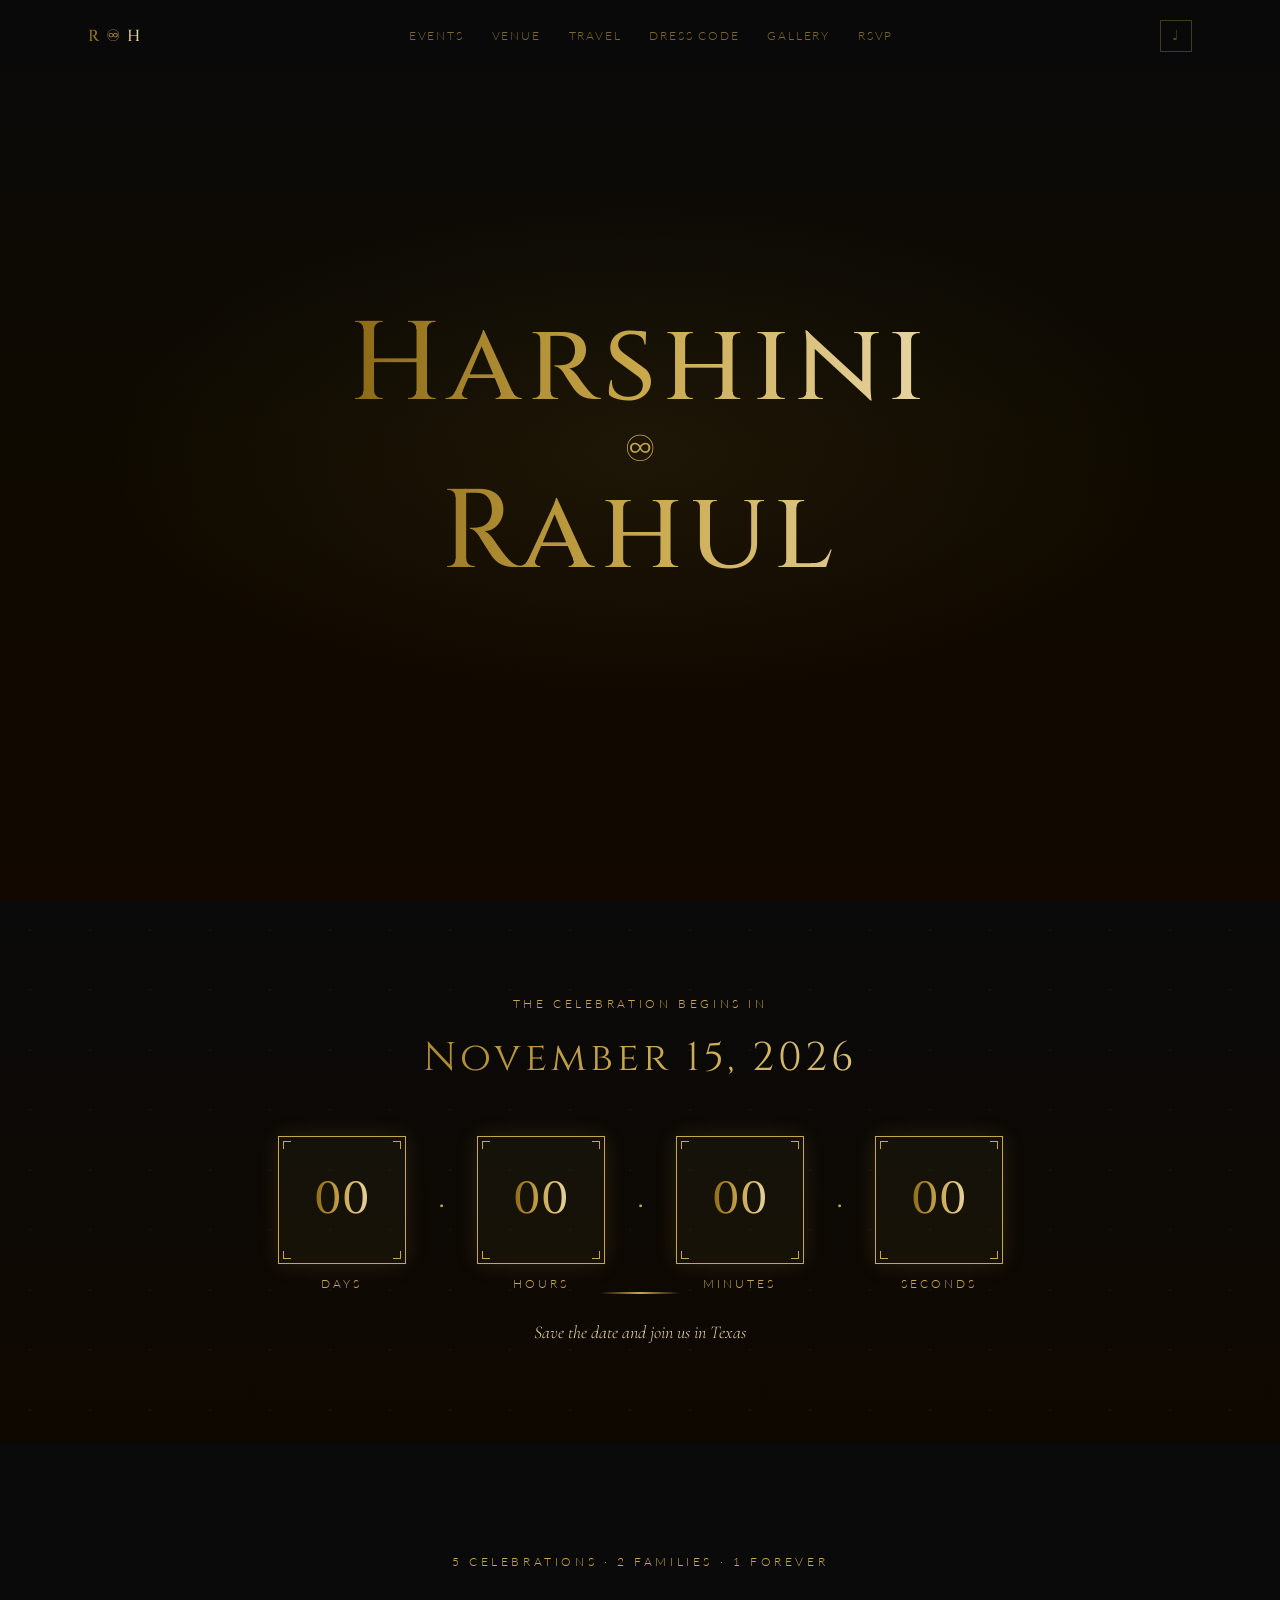
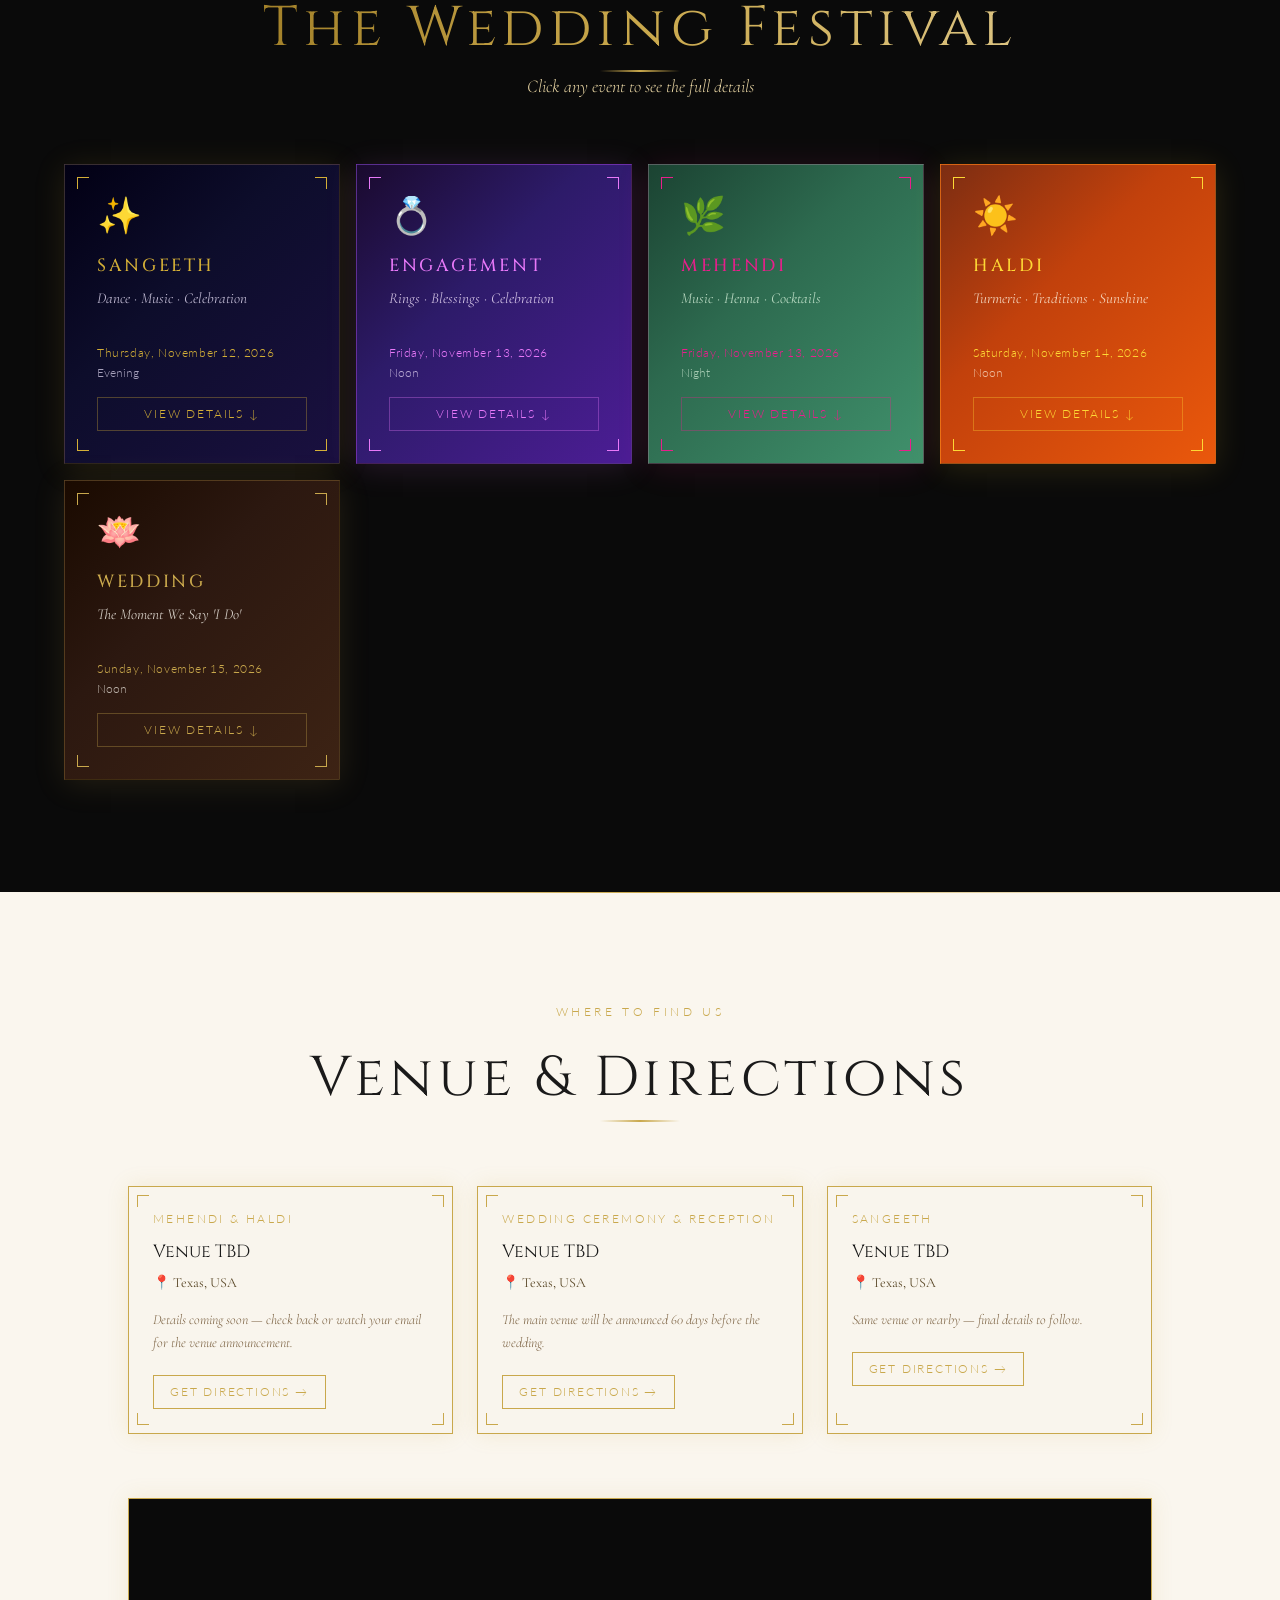
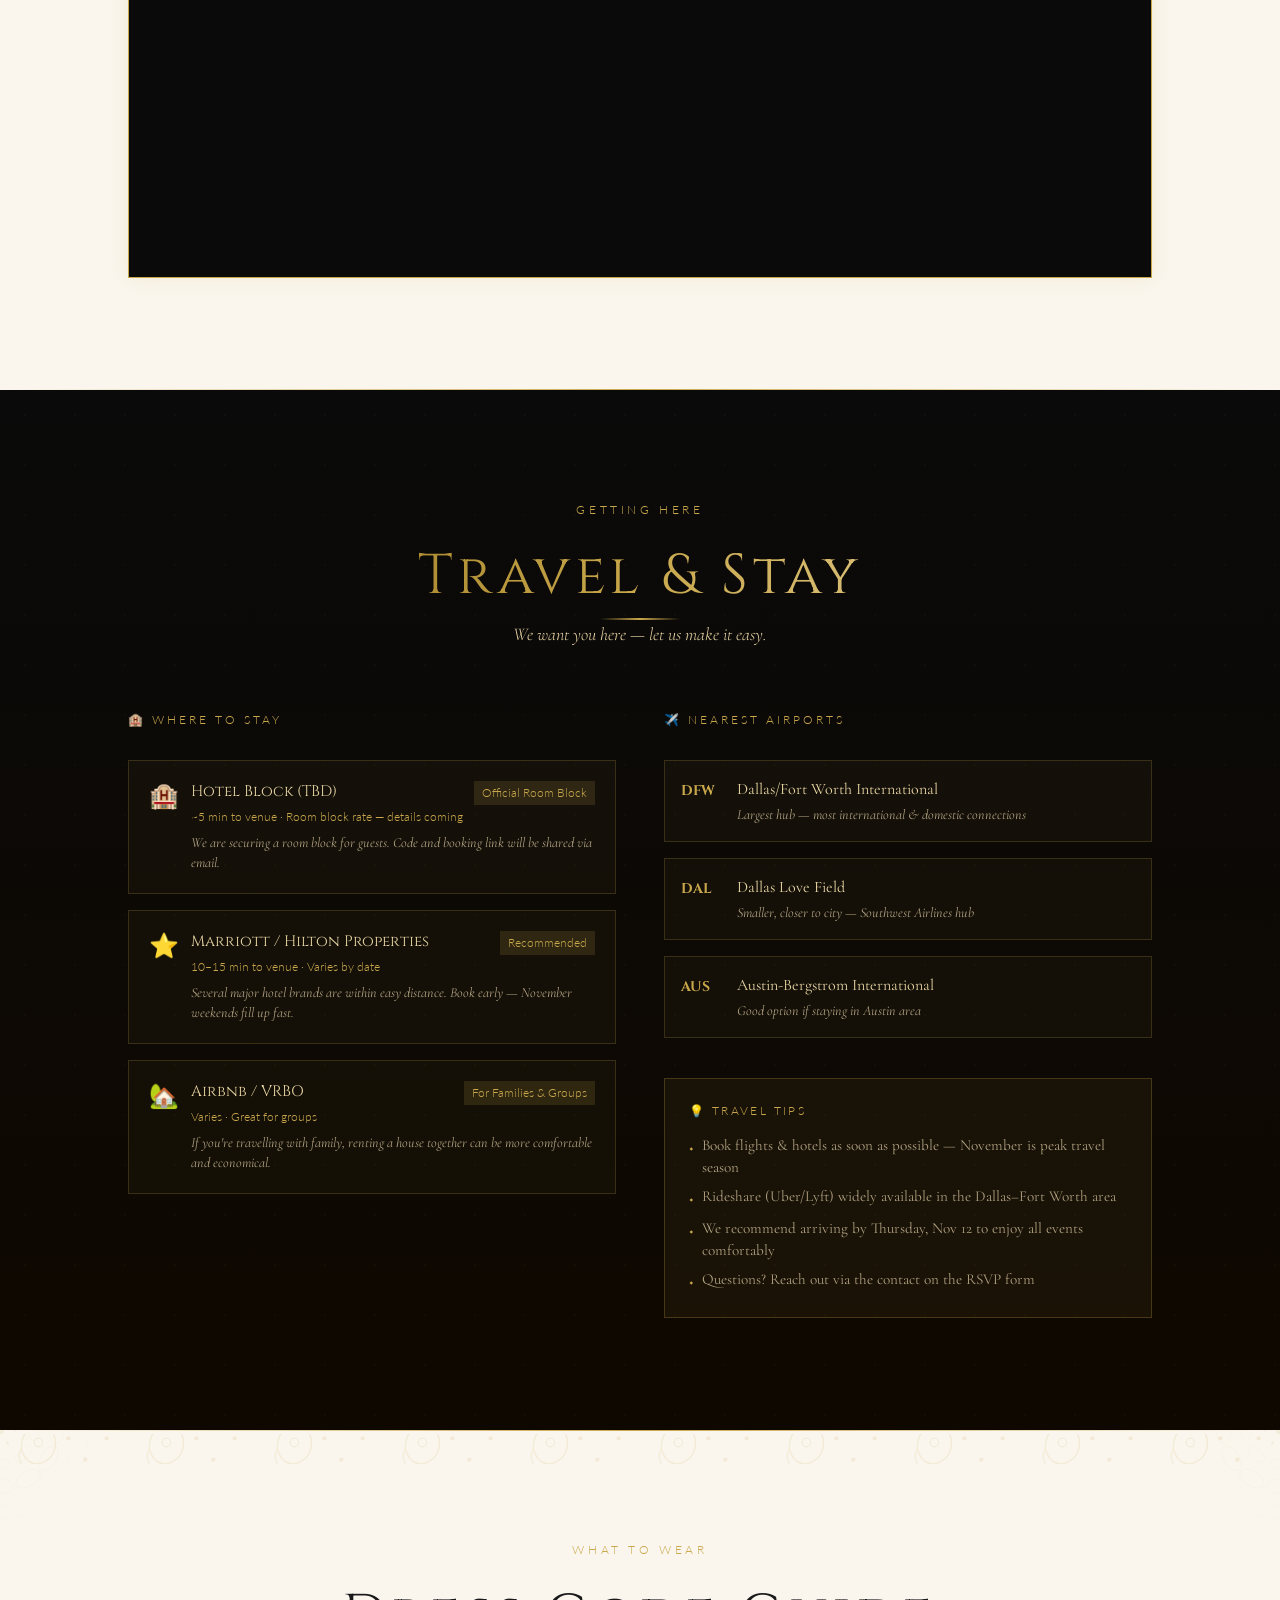
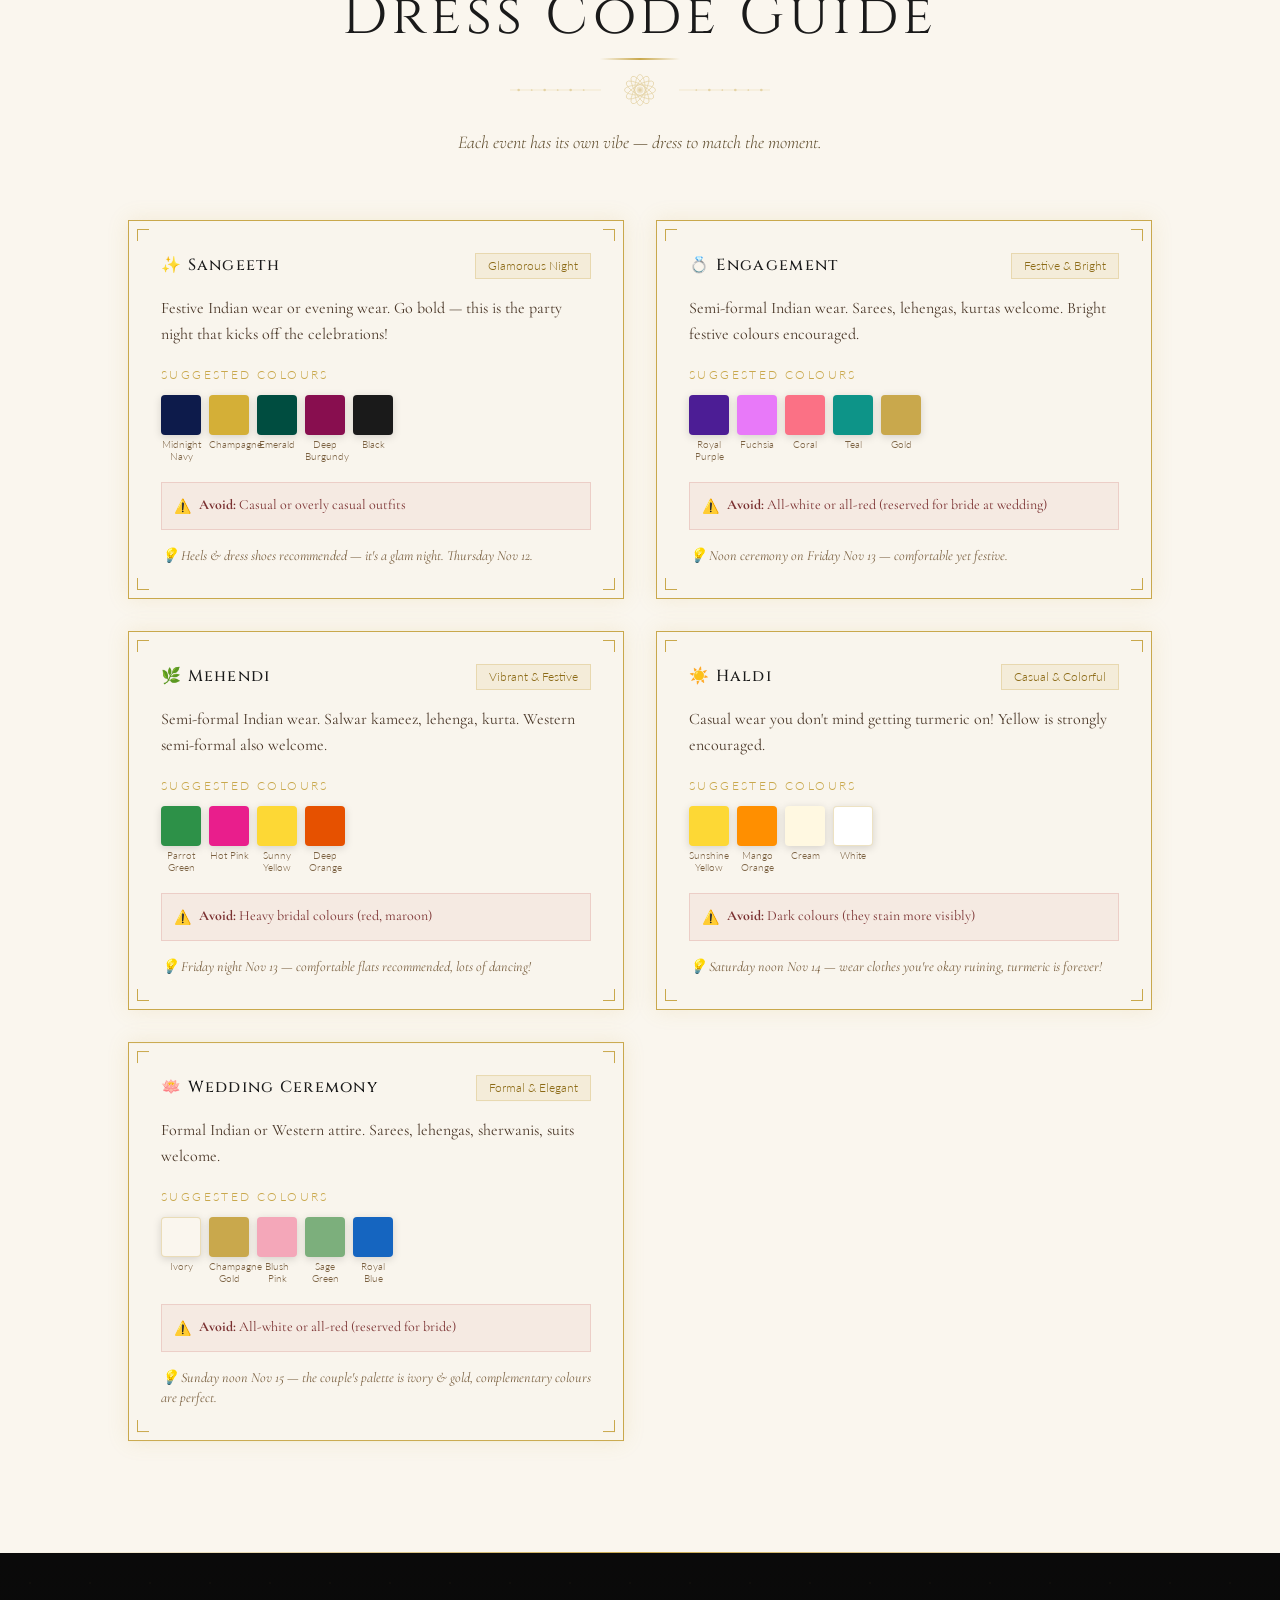
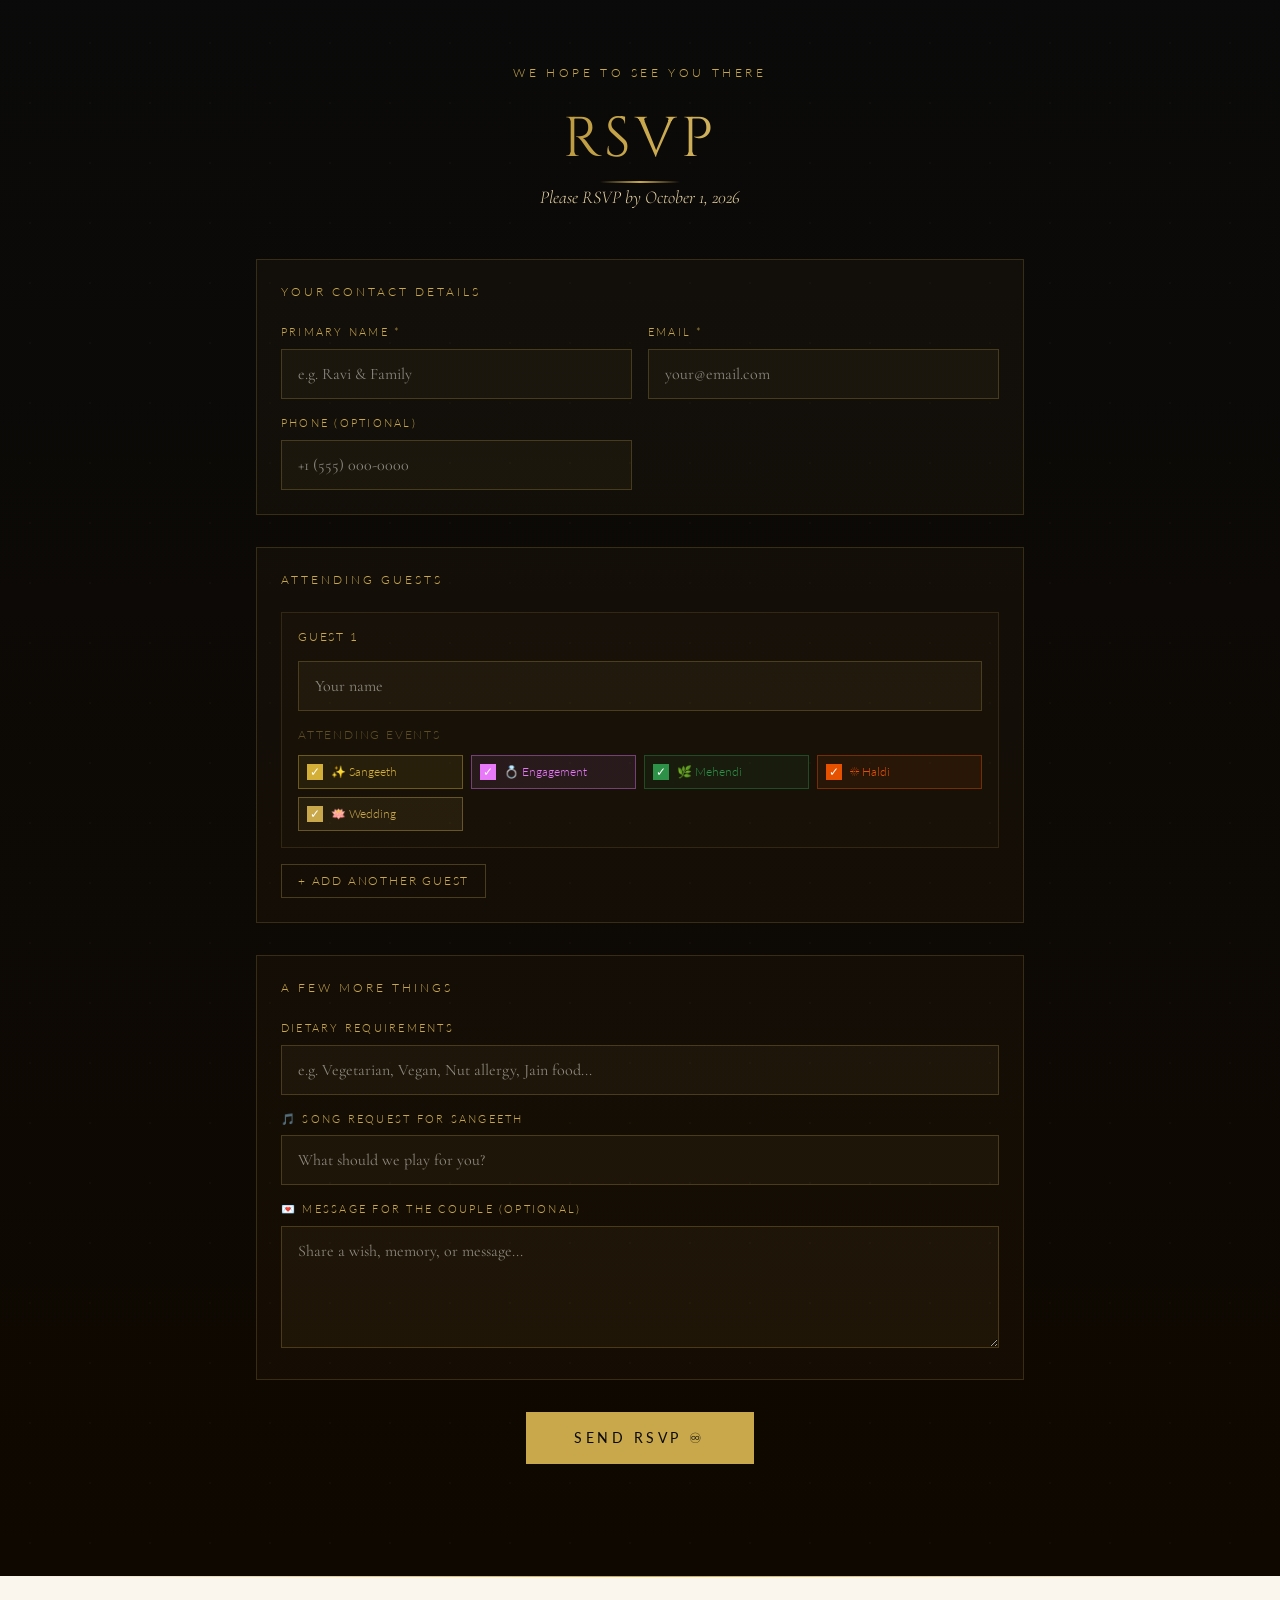
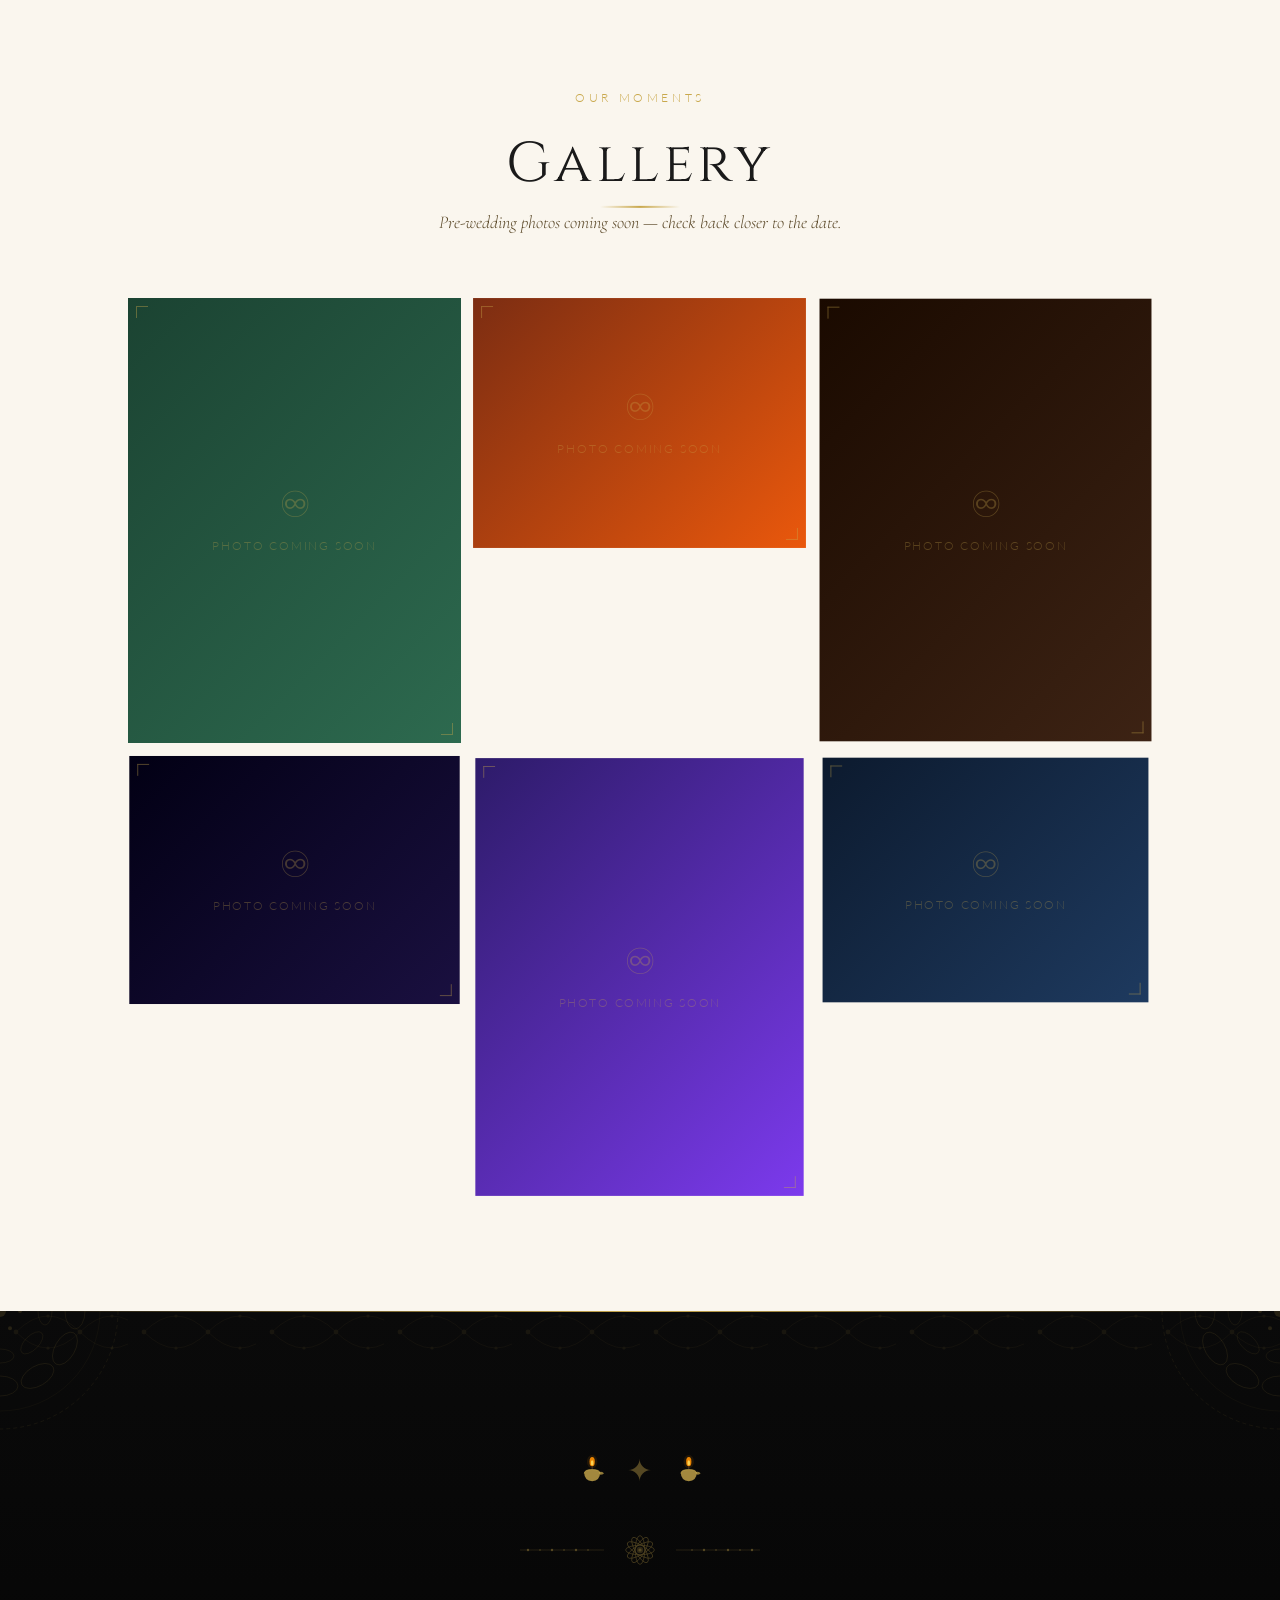
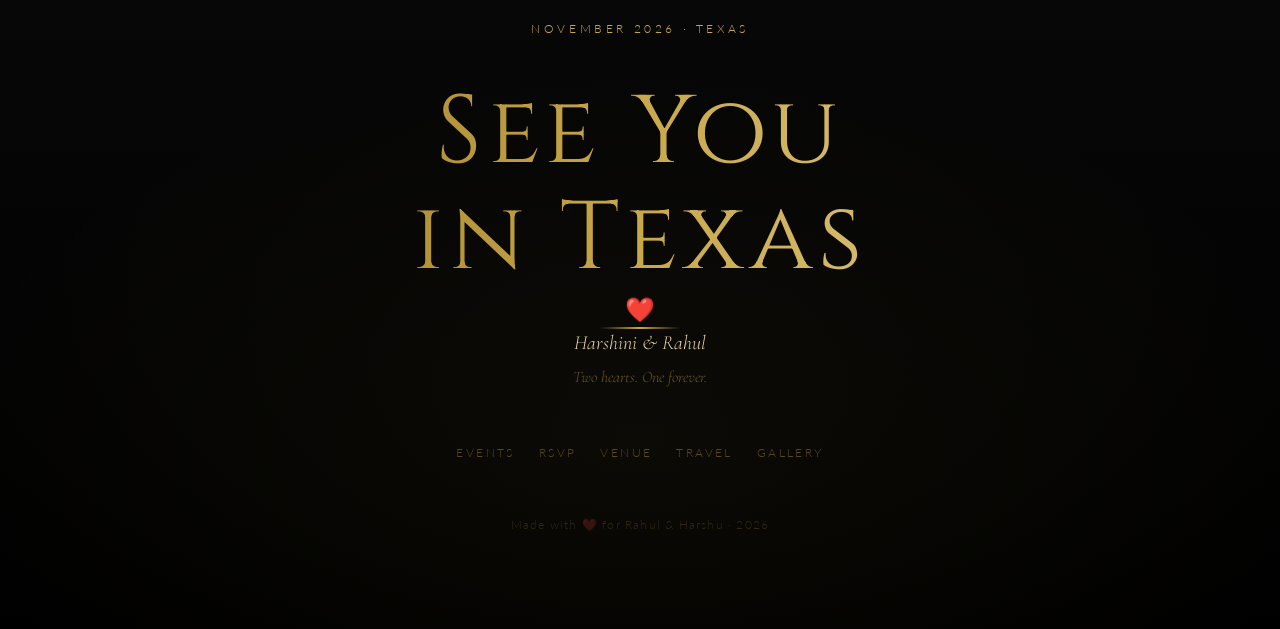
==== commit 313a38dd: "deploy: 62aaf4faec8b513e79acceb80cb3255786e7c454" ====
--- a/index.html
+++ b/index.html
@@ -1 +1 @@
-<!DOCTYPE html><html lang="en" class="scroll-smooth"><head><meta charSet="utf-8"/><meta name="viewport" content="width=device-width, initial-scale=1"/><link rel="stylesheet" href="/_next/static/chunks/1_tt75nut-5dm.css" data-precedence="next"/><link rel="preload" as="script" fetchPriority="low" href="/_next/static/chunks/3l04zcqx63h3y.js"/><script src="/_next/static/chunks/2m912stn0vfa6.js" async=""></script><script src="/_next/static/chunks/1mh6a-0e61pyc.js" async=""></script><script src="/_next/static/chunks/turbopack-0lalso72z2cic.js" async=""></script><script src="/_next/static/chunks/0h2qsuyze9ds1.js" async=""></script><script src="/_next/static/chunks/00_f5bxp7rgi5.js" async=""></script><link rel="preload" href="https://fonts.googleapis.com/css2?family=Cormorant+Garamond:ital,wght@0,300;0,400;0,500;0,600;1,300;1,400&amp;family=Cinzel:wght@400;500;600&amp;family=Lato:wght@300;400&amp;display=swap" as="style"/><title>Harshini ♾ Rahul — November 2026 · Texas</title><meta name="description" content="Join us as we celebrate the beginning of forever. Sangeeth · Engagement · Mehendi · Haldi · Wedding — November 12–15, 2026, Texas."/><meta property="og:title" content="Harshini ♾ Rahul — November 2026 · Texas"/><meta property="og:description" content="You are invited to our wedding celebration."/><meta property="og:type" content="website"/><meta name="twitter:card" content="summary"/><meta name="twitter:title" content="Harshini ♾ Rahul — November 2026 · Texas"/><meta name="twitter:description" content="You are invited to our wedding celebration."/><link rel="icon" href="/favicon.ico?favicon.2vob68tjqpejf.ico" sizes="256x256" type="image/x-icon"/><link rel="preconnect" href="https://fonts.googleapis.com"/><link rel="preconnect" href="https://fonts.gstatic.com" crossorigin="anonymous"/><link href="https://fonts.googleapis.com/css2?family=Cormorant+Garamond:ital,wght@0,300;0,400;0,500;0,600;1,300;1,400&amp;family=Cinzel:wght@400;500;600&amp;family=Lato:wght@300;400&amp;display=swap" rel="stylesheet"/><script src="/_next/static/chunks/0cz1d0mv5g_q7.js" noModule=""></script></head><body style="font-family:&#x27;Cormorant Garamond&#x27;, Georgia, serif"><div hidden=""><!--$--><!--/$--></div><main><audio loop=""><source src="/music/wedding-theme.mp3" type="audio/mpeg"/></audio><nav class="fixed top-0 left-0 right-0 z-50 nav-blur transition-all duration-500 py-5" style="background:rgba(10, 10, 10, 0.3);border-bottom:none"><div class="max-w-6xl mx-auto px-6 flex items-center justify-between"><a href="#home" class="flex items-center gap-2 no-underline" style="text-decoration:none"><span class="gold-text" style="font-family:&#x27;Cinzel&#x27;, serif;font-size:1rem;font-weight:500;letter-spacing:0.1em">R ♾ H</span></a><div class="hidden md:flex items-center gap-7"><a href="#story" class="text-xs tracking-[0.15em] transition-all duration-200 no-underline" style="color:rgba(201,168,76,0.6);font-family:&#x27;Lato&#x27;, sans-serif;font-weight:300;text-decoration:none">STORY</a><a href="#events" class="text-xs tracking-[0.15em] transition-all duration-200 no-underline" style="color:rgba(201,168,76,0.6);font-family:&#x27;Lato&#x27;, sans-serif;font-weight:300;text-decoration:none">EVENTS</a><a href="#venue" class="text-xs tracking-[0.15em] transition-all duration-200 no-underline" style="color:rgba(201,168,76,0.6);font-family:&#x27;Lato&#x27;, sans-serif;font-weight:300;text-decoration:none">VENUE</a><a href="#travel" class="text-xs tracking-[0.15em] transition-all duration-200 no-underline" style="color:rgba(201,168,76,0.6);font-family:&#x27;Lato&#x27;, sans-serif;font-weight:300;text-decoration:none">TRAVEL</a><a href="#dresscode" class="text-xs tracking-[0.15em] transition-all duration-200 no-underline" style="color:rgba(201,168,76,0.6);font-family:&#x27;Lato&#x27;, sans-serif;font-weight:300;text-decoration:none">DRESS CODE</a><a href="#gallery" class="text-xs tracking-[0.15em] transition-all duration-200 no-underline" style="color:rgba(201,168,76,0.6);font-family:&#x27;Lato&#x27;, sans-serif;font-weight:300;text-decoration:none">GALLERY</a><a href="#rsvp" class="text-xs tracking-[0.15em] transition-all duration-200 no-underline" style="color:rgba(201,168,76,0.6);font-family:&#x27;Lato&#x27;, sans-serif;font-weight:300;text-decoration:none">RSVP</a></div><div class="flex items-center gap-3"><button class="w-8 h-8 flex items-center justify-center transition-all duration-200" style="border:1px solid rgba(201,168,76,0.3);color:rgba(201,168,76,0.4);background:transparent;cursor:pointer;font-size:0.85rem" aria-label="Play music" title="Play music">♩</button><button class="md:hidden w-8 h-8 flex flex-col items-center justify-center gap-1.5" style="background:transparent;border:none;cursor:pointer" aria-label="Toggle menu"><span class="block w-5 h-px" style="background:#C9A84C"></span><span class="block w-5 h-px" style="background:#C9A84C"></span><span class="block w-5 h-px" style="background:#C9A84C"></span></button></div></div></nav><section id="home" class="relative min-h-screen flex flex-col items-center justify-center overflow-hidden" style="background:linear-gradient(180deg, #0A0A0A 0%, #0F0A00 50%, #120800 100%)"><div class="absolute inset-0 pointer-events-none" style="background:radial-gradient(ellipse 60% 40% at 50% 50%, rgba(201,168,76,0.08) 0%, transparent 70%)"></div><div class="relative z-10 text-center px-6"></div></section><section id="story" class="py-28 px-6 relative overflow-hidden" style="background:linear-gradient(180deg, var(--ivory) 0%, var(--ivory-dark) 100%)"><div class="absolute top-1/2 left-1/2 -translate-x-1/2 -translate-y-1/2 w-96 h-96 opacity-[0.03] pointer-events-none" style="background:radial-gradient(circle, #C9A84C 0%, transparent 60%);border-radius:50%"></div><div class="absolute top-0 left-0 right-0 pointer-events-none"><svg width="100%" height="40" viewBox="0 0 800 40" preserveAspectRatio="xMidYMid slice" style="opacity:0.12"><defs><pattern id="kolam" x="0" y="0" width="80" height="40" patternUnits="userSpaceOnUse"><circle cx="10" cy="20" r="1.5" fill="#C9A84C"></circle><circle cx="30" cy="10" r="1" fill="#C9A84C"></circle><circle cx="30" cy="30" r="1" fill="#C9A84C"></circle><circle cx="50" cy="20" r="1.5" fill="#C9A84C"></circle><circle cx="70" cy="10" r="1" fill="#C9A84C"></circle><circle cx="70" cy="30" r="1" fill="#C9A84C"></circle><path d="M10,20 Q20,10 30,10 Q40,10 50,20 Q40,30 30,30 Q20,30 10,20Z" stroke="#C9A84C" stroke-width="0.4" fill="none"></path><path d="M50,20 Q60,10 70,10 Q80,10 90,20 Q80,30 70,30 Q60,30 50,20Z" stroke="#C9A84C" stroke-width="0.4" fill="none"></path></pattern></defs><rect width="800" height="40" fill="url(#kolam)"></rect></svg></div><div class="absolute top-0 left-0 pointer-events-none hidden md:block"><svg width="100" height="100" viewBox="0 0 120 120" fill="none" style="opacity:0.12"><circle cx="0" cy="0" r="118" stroke="#C9A84C" stroke-width="0.5" stroke-dasharray="4 3"></circle><circle cx="0" cy="0" r="100" stroke="#C9A84C" stroke-width="0.3"></circle><ellipse cx="75" cy="0" rx="10" ry="18" transform="rotate(0 75 0)" stroke="#C9A84C" stroke-width="0.6" fill="none"></ellipse><ellipse cx="64.9519052838329" cy="37.49999999999999" rx="10" ry="18" transform="rotate(30 64.9519052838329 37.49999999999999)" stroke="#C9A84C" stroke-width="0.6" fill="none"></ellipse><ellipse cx="37.50000000000001" cy="64.9519052838329" rx="10" ry="18" transform="rotate(60 37.50000000000001 64.9519052838329)" stroke="#C9A84C" stroke-width="0.6" fill="none"></ellipse><ellipse cx="4.592425496802574e-15" cy="75" rx="10" ry="18" transform="rotate(90 4.592425496802574e-15 75)" stroke="#C9A84C" stroke-width="0.6" fill="none"></ellipse><ellipse cx="-37.499999999999986" cy="64.9519052838329" rx="10" ry="18" transform="rotate(120 -37.499999999999986 64.9519052838329)" stroke="#C9A84C" stroke-width="0.6" fill="none"></ellipse><ellipse cx="-64.9519052838329" cy="37.49999999999999" rx="10" ry="18" transform="rotate(150 -64.9519052838329 37.49999999999999)" stroke="#C9A84C" stroke-width="0.6" fill="none"></ellipse><ellipse cx="-75" cy="9.184850993605149e-15" rx="10" ry="18" transform="rotate(180 -75 9.184850993605149e-15)" stroke="#C9A84C" stroke-width="0.6" fill="none"></ellipse><ellipse cx="-64.9519052838329" cy="-37.50000000000001" rx="10" ry="18" transform="rotate(210 -64.9519052838329 -37.50000000000001)" stroke="#C9A84C" stroke-width="0.6" fill="none"></ellipse><ellipse cx="-37.500000000000036" cy="-64.95190528383289" rx="10" ry="18" transform="rotate(240 -37.500000000000036 -64.95190528383289)" stroke="#C9A84C" stroke-width="0.6" fill="none"></ellipse><ellipse cx="-1.3777276490407723e-14" cy="-75" rx="10" ry="18" transform="rotate(270 -1.3777276490407723e-14 -75)" stroke="#C9A84C" stroke-width="0.6" fill="none"></ellipse><ellipse cx="37.50000000000001" cy="-64.9519052838329" rx="10" ry="18" transform="rotate(300 37.50000000000001 -64.9519052838329)" stroke="#C9A84C" stroke-width="0.6" fill="none"></ellipse><ellipse cx="64.95190528383287" cy="-37.500000000000036" rx="10" ry="18" transform="rotate(330 64.95190528383287 -37.500000000000036)" stroke="#C9A84C" stroke-width="0.6" fill="none"></ellipse><ellipse cx="45" cy="0" rx="7" ry="14" transform="rotate(0 45 0)" stroke="#C9A84C" stroke-width="0.5" fill="none"></ellipse><ellipse cx="31.81980515339464" cy="31.819805153394636" rx="7" ry="14" transform="rotate(45 31.81980515339464 31.819805153394636)" stroke="#C9A84C" stroke-width="0.5" fill="none"></ellipse><ellipse cx="2.7554552980815448e-15" cy="45" rx="7" ry="14" transform="rotate(90 2.7554552980815448e-15 45)" stroke="#C9A84C" stroke-width="0.5" fill="none"></ellipse><ellipse cx="-31.819805153394636" cy="31.81980515339464" rx="7" ry="14" transform="rotate(135 -31.819805153394636 31.81980515339464)" stroke="#C9A84C" stroke-width="0.5" fill="none"></ellipse><ellipse cx="-45" cy="5.5109105961630896e-15" rx="7" ry="14" transform="rotate(180 -45 5.5109105961630896e-15)" stroke="#C9A84C" stroke-width="0.5" fill="none"></ellipse><ellipse cx="-31.819805153394647" cy="-31.819805153394636" rx="7" ry="14" transform="rotate(225 -31.819805153394647 -31.819805153394636)" stroke="#C9A84C" stroke-width="0.5" fill="none"></ellipse><ellipse cx="-8.266365894244634e-15" cy="-45" rx="7" ry="14" transform="rotate(270 -8.266365894244634e-15 -45)" stroke="#C9A84C" stroke-width="0.5" fill="none"></ellipse><ellipse cx="31.81980515339463" cy="-31.819805153394647" rx="7" ry="14" transform="rotate(315 31.81980515339463 -31.819805153394647)" stroke="#C9A84C" stroke-width="0.5" fill="none"></ellipse><circle cx="20" cy="0" r="2" fill="#C9A84C"></circle><circle cx="10.000000000000002" cy="17.32050807568877" r="2" fill="#C9A84C"></circle><circle cx="-9.999999999999996" cy="17.320508075688775" r="2" fill="#C9A84C"></circle><circle cx="-20" cy="2.4492935982947065e-15" r="2" fill="#C9A84C"></circle><circle cx="-10.000000000000009" cy="-17.32050807568877" r="2" fill="#C9A84C"></circle><circle cx="10.000000000000002" cy="-17.32050807568877" r="2" fill="#C9A84C"></circle><circle cx="0" cy="0" r="6" fill="#C9A84C"></circle><circle cx="0" cy="0" r="3" fill="none" stroke="#C9A84C" stroke-width="0.8"></circle></svg></div><div class="absolute top-0 right-0 pointer-events-none hidden md:block" style="transform:scaleX(-1)"><svg width="100" height="100" viewBox="0 0 120 120" fill="none" style="opacity:0.12"><circle cx="0" cy="0" r="118" stroke="#C9A84C" stroke-width="0.5" stroke-dasharray="4 3"></circle><circle cx="0" cy="0" r="100" stroke="#C9A84C" stroke-width="0.3"></circle><ellipse cx="75" cy="0" rx="10" ry="18" transform="rotate(0 75 0)" stroke="#C9A84C" stroke-width="0.6" fill="none"></ellipse><ellipse cx="64.9519052838329" cy="37.49999999999999" rx="10" ry="18" transform="rotate(30 64.9519052838329 37.49999999999999)" stroke="#C9A84C" stroke-width="0.6" fill="none"></ellipse><ellipse cx="37.50000000000001" cy="64.9519052838329" rx="10" ry="18" transform="rotate(60 37.50000000000001 64.9519052838329)" stroke="#C9A84C" stroke-width="0.6" fill="none"></ellipse><ellipse cx="4.592425496802574e-15" cy="75" rx="10" ry="18" transform="rotate(90 4.592425496802574e-15 75)" stroke="#C9A84C" stroke-width="0.6" fill="none"></ellipse><ellipse cx="-37.499999999999986" cy="64.9519052838329" rx="10" ry="18" transform="rotate(120 -37.499999999999986 64.9519052838329)" stroke="#C9A84C" stroke-width="0.6" fill="none"></ellipse><ellipse cx="-64.9519052838329" cy="37.49999999999999" rx="10" ry="18" transform="rotate(150 -64.9519052838329 37.49999999999999)" stroke="#C9A84C" stroke-width="0.6" fill="none"></ellipse><ellipse cx="-75" cy="9.184850993605149e-15" rx="10" ry="18" transform="rotate(180 -75 9.184850993605149e-15)" stroke="#C9A84C" stroke-width="0.6" fill="none"></ellipse><ellipse cx="-64.9519052838329" cy="-37.50000000000001" rx="10" ry="18" transform="rotate(210 -64.9519052838329 -37.50000000000001)" stroke="#C9A84C" stroke-width="0.6" fill="none"></ellipse><ellipse cx="-37.500000000000036" cy="-64.95190528383289" rx="10" ry="18" transform="rotate(240 -37.500000000000036 -64.95190528383289)" stroke="#C9A84C" stroke-width="0.6" fill="none"></ellipse><ellipse cx="-1.3777276490407723e-14" cy="-75" rx="10" ry="18" transform="rotate(270 -1.3777276490407723e-14 -75)" stroke="#C9A84C" stroke-width="0.6" fill="none"></ellipse><ellipse cx="37.50000000000001" cy="-64.9519052838329" rx="10" ry="18" transform="rotate(300 37.50000000000001 -64.9519052838329)" stroke="#C9A84C" stroke-width="0.6" fill="none"></ellipse><ellipse cx="64.95190528383287" cy="-37.500000000000036" rx="10" ry="18" transform="rotate(330 64.95190528383287 -37.500000000000036)" stroke="#C9A84C" stroke-width="0.6" fill="none"></ellipse><ellipse cx="45" cy="0" rx="7" ry="14" transform="rotate(0 45 0)" stroke="#C9A84C" stroke-width="0.5" fill="none"></ellipse><ellipse cx="31.81980515339464" cy="31.819805153394636" rx="7" ry="14" transform="rotate(45 31.81980515339464 31.819805153394636)" stroke="#C9A84C" stroke-width="0.5" fill="none"></ellipse><ellipse cx="2.7554552980815448e-15" cy="45" rx="7" ry="14" transform="rotate(90 2.7554552980815448e-15 45)" stroke="#C9A84C" stroke-width="0.5" fill="none"></ellipse><ellipse cx="-31.819805153394636" cy="31.81980515339464" rx="7" ry="14" transform="rotate(135 -31.819805153394636 31.81980515339464)" stroke="#C9A84C" stroke-width="0.5" fill="none"></ellipse><ellipse cx="-45" cy="5.5109105961630896e-15" rx="7" ry="14" transform="rotate(180 -45 5.5109105961630896e-15)" stroke="#C9A84C" stroke-width="0.5" fill="none"></ellipse><ellipse cx="-31.819805153394647" cy="-31.819805153394636" rx="7" ry="14" transform="rotate(225 -31.819805153394647 -31.819805153394636)" stroke="#C9A84C" stroke-width="0.5" fill="none"></ellipse><ellipse cx="-8.266365894244634e-15" cy="-45" rx="7" ry="14" transform="rotate(270 -8.266365894244634e-15 -45)" stroke="#C9A84C" stroke-width="0.5" fill="none"></ellipse><ellipse cx="31.81980515339463" cy="-31.819805153394647" rx="7" ry="14" transform="rotate(315 31.81980515339463 -31.819805153394647)" stroke="#C9A84C" stroke-width="0.5" fill="none"></ellipse><circle cx="20" cy="0" r="2" fill="#C9A84C"></circle><circle cx="10.000000000000002" cy="17.32050807568877" r="2" fill="#C9A84C"></circle><circle cx="-9.999999999999996" cy="17.320508075688775" r="2" fill="#C9A84C"></circle><circle cx="-20" cy="2.4492935982947065e-15" r="2" fill="#C9A84C"></circle><circle cx="-10.000000000000009" cy="-17.32050807568877" r="2" fill="#C9A84C"></circle><circle cx="10.000000000000002" cy="-17.32050807568877" r="2" fill="#C9A84C"></circle><circle cx="0" cy="0" r="6" fill="#C9A84C"></circle><circle cx="0" cy="0" r="3" fill="none" stroke="#C9A84C" stroke-width="0.8"></circle></svg></div><div class="max-w-4xl mx-auto"><div class="text-center mb-20" style="opacity:0;transform:translateY(30px)"><p class="tracking-[0.3em] text-xs mb-4" style="color:#C9A84C;font-family:&#x27;Lato&#x27;, sans-serif;font-weight:300">OUR JOURNEY</p><h2 style="font-family:&#x27;Cinzel&#x27;, serif;font-size:clamp(2rem, 5vw, 3.5rem);color:#1A1A1A;font-weight:400;letter-spacing:0.08em">Our Story</h2><div class="section-divider mt-6"></div><div class="flex justify-center mt-4"><svg width="280" height="60" viewBox="0 0 300 60" fill="none" style="opacity:0.5"><line x1="0" y1="30" x2="105" y2="30" stroke="#C9A84C" stroke-width="0.5"></line><circle cx="10" cy="30" r="1.5" fill="#C9A84C"></circle><circle cx="25" cy="30" r="1" fill="#C9A84C"></circle><circle cx="40" cy="30" r="1.5" fill="#C9A84C"></circle><circle cx="55" cy="30" r="1" fill="#C9A84C"></circle><circle cx="70" cy="30" r="1.5" fill="#C9A84C"></circle><circle cx="85" cy="30" r="1" fill="#C9A84C"></circle><ellipse cx="150" cy="30" rx="6" ry="18" fill="none" stroke="#C9A84C" stroke-width="0.8"></ellipse><ellipse cx="150" cy="30" rx="6" ry="18" transform="rotate(30 150 30)" fill="none" stroke="#C9A84C" stroke-width="0.8"></ellipse><ellipse cx="150" cy="30" rx="6" ry="18" transform="rotate(60 150 30)" fill="none" stroke="#C9A84C" stroke-width="0.8"></ellipse><ellipse cx="150" cy="30" rx="6" ry="18" transform="rotate(90 150 30)" fill="none" stroke="#C9A84C" stroke-width="0.8"></ellipse><ellipse cx="150" cy="30" rx="6" ry="18" transform="rotate(120 150 30)" fill="none" stroke="#C9A84C" stroke-width="0.8"></ellipse><ellipse cx="150" cy="30" rx="6" ry="18" transform="rotate(150 150 30)" fill="none" stroke="#C9A84C" stroke-width="0.8"></ellipse><circle cx="150" cy="30" r="4" fill="#C9A84C" opacity="0.5"></circle><circle cx="150" cy="30" r="2" fill="#C9A84C"></circle><circle cx="215" cy="30" r="1" fill="#C9A84C"></circle><circle cx="230" cy="30" r="1.5" fill="#C9A84C"></circle><circle cx="245" cy="30" r="1" fill="#C9A84C"></circle><circle cx="260" cy="30" r="1.5" fill="#C9A84C"></circle><circle cx="275" cy="30" r="1" fill="#C9A84C"></circle><circle cx="290" cy="30" r="1.5" fill="#C9A84C"></circle><line x1="195" y1="30" x2="300" y2="30" stroke="#C9A84C" stroke-width="0.5"></line></svg></div><p class="mt-6 max-w-xl mx-auto italic text-lg leading-relaxed" style="color:#5C4A2A;font-family:&#x27;Cormorant Garamond&#x27;, serif;font-weight:300">Every great love story deserves to be told.</p></div><div class="relative"><div class="absolute left-6 md:left-1/2 top-0 bottom-0 w-px hidden md:block" style="background:linear-gradient(180deg, transparent, #C9A84C 10%, #C9A84C 90%, transparent)"></div><div class="space-y-16"><div class="flex flex-col md:flex-row items-center gap-8 " style="opacity:0;transform:translateX(-40px)"><div class="md:w-5/12 w-full"><div class="p-8 relative gold-border" style="background:rgba(250, 246, 238, 0.8);backdrop-filter:blur(10px)"><span class="absolute top-2 left-2 w-3 h-3 border-t border-l" style="border-color:#C9A84C"></span><span class="absolute top-2 right-2 w-3 h-3 border-t border-r" style="border-color:#C9A84C"></span><span class="absolute bottom-2 left-2 w-3 h-3 border-b border-l" style="border-color:#C9A84C"></span><span class="absolute bottom-2 right-2 w-3 h-3 border-b border-r" style="border-color:#C9A84C"></span><div class="flex items-center gap-3 mb-4"><span class="text-2xl">✨</span><span class="text-xs tracking-[0.2em]" style="color:#C9A84C;font-family:&#x27;Lato&#x27;, sans-serif;font-weight:300">CHAPTER <!-- -->01<!-- --> · <!-- -->2021</span></div><h3 class="mb-4" style="font-family:&#x27;Cinzel&#x27;, serif;font-size:1.3rem;color:#1A1A1A;font-weight:400;letter-spacing:0.05em">How We Met</h3><p class="leading-relaxed" style="color:#4A3728;font-family:&#x27;Cormorant Garamond&#x27;, serif;font-size:1.05rem;font-weight:400">Two souls, one chance encounter that would change everything. What started as a casual introduction turned into hours of conversation, laughter, and the quiet realization that something special had just begun.</p></div></div><div class="md:w-2/12 hidden md:flex justify-center"><div class="w-10 h-10 rounded-full flex items-center justify-center" style="background:#0A0A0A;border:2px solid #C9A84C;box-shadow:0 0 20px rgba(201,168,76,0.3)"><span class="text-sm">✨</span></div></div><div class="md:w-5/12 hidden md:flex items-center justify-center"><span class="gold-text opacity-20" style="font-family:&#x27;Cinzel&#x27;, serif;font-size:5rem;font-weight:600">01</span></div></div><div class="flex flex-col md:flex-row items-center gap-8 md:flex-row-reverse" style="opacity:0;transform:translateX(40px)"><div class="md:w-5/12 w-full"><div class="p-8 relative gold-border" style="background:rgba(250, 246, 238, 0.8);backdrop-filter:blur(10px)"><span class="absolute top-2 left-2 w-3 h-3 border-t border-l" style="border-color:#C9A84C"></span><span class="absolute top-2 right-2 w-3 h-3 border-t border-r" style="border-color:#C9A84C"></span><span class="absolute bottom-2 left-2 w-3 h-3 border-b border-l" style="border-color:#C9A84C"></span><span class="absolute bottom-2 right-2 w-3 h-3 border-b border-r" style="border-color:#C9A84C"></span><div class="flex items-center gap-3 mb-4"><span class="text-2xl">🌸</span><span class="text-xs tracking-[0.2em]" style="color:#C9A84C;font-family:&#x27;Lato&#x27;, sans-serif;font-weight:300">CHAPTER <!-- -->02<!-- --> · <!-- -->2022–2024</span></div><h3 class="mb-4" style="font-family:&#x27;Cinzel&#x27;, serif;font-size:1.3rem;color:#1A1A1A;font-weight:400;letter-spacing:0.05em">The Journey Together</h3><p class="leading-relaxed" style="color:#4A3728;font-family:&#x27;Cormorant Garamond&#x27;, serif;font-size:1.05rem;font-weight:400">Through adventures big and small — road trips, family dinners, quiet evenings and loud celebrations — we built a life together, one memory at a time. Every moment only confirmed what we already knew.</p></div></div><div class="md:w-2/12 hidden md:flex justify-center"><div class="w-10 h-10 rounded-full flex items-center justify-center" style="background:#0A0A0A;border:2px solid #C9A84C;box-shadow:0 0 20px rgba(201,168,76,0.3)"><span class="text-sm">🌸</span></div></div><div class="md:w-5/12 hidden md:flex items-center justify-center"><span class="gold-text opacity-20" style="font-family:&#x27;Cinzel&#x27;, serif;font-size:5rem;font-weight:600">02</span></div></div><div class="flex flex-col md:flex-row items-center gap-8 " style="opacity:0;transform:translateX(-40px)"><div class="md:w-5/12 w-full"><div class="p-8 relative gold-border" style="background:rgba(250, 246, 238, 0.8);backdrop-filter:blur(10px)"><span class="absolute top-2 left-2 w-3 h-3 border-t border-l" style="border-color:#C9A84C"></span><span class="absolute top-2 right-2 w-3 h-3 border-t border-r" style="border-color:#C9A84C"></span><span class="absolute bottom-2 left-2 w-3 h-3 border-b border-l" style="border-color:#C9A84C"></span><span class="absolute bottom-2 right-2 w-3 h-3 border-b border-r" style="border-color:#C9A84C"></span><div class="flex items-center gap-3 mb-4"><span class="text-2xl">💍</span><span class="text-xs tracking-[0.2em]" style="color:#C9A84C;font-family:&#x27;Lato&#x27;, sans-serif;font-weight:300">CHAPTER <!-- -->03<!-- --> · <!-- -->2025</span></div><h3 class="mb-4" style="font-family:&#x27;Cinzel&#x27;, serif;font-size:1.3rem;color:#1A1A1A;font-weight:400;letter-spacing:0.05em">The Proposal</h3><p class="leading-relaxed" style="color:#4A3728;font-family:&#x27;Cormorant Garamond&#x27;, serif;font-size:1.05rem;font-weight:400">Under the Texas sky, surrounded by the warmth of everything we love, Rahul asked the question that made time stand still. Harshu said yes — and our forever officially began.</p></div></div><div class="md:w-2/12 hidden md:flex justify-center"><div class="w-10 h-10 rounded-full flex items-center justify-center" style="background:#0A0A0A;border:2px solid #C9A84C;box-shadow:0 0 20px rgba(201,168,76,0.3)"><span class="text-sm">💍</span></div></div><div class="md:w-5/12 hidden md:flex items-center justify-center"><span class="gold-text opacity-20" style="font-family:&#x27;Cinzel&#x27;, serif;font-size:5rem;font-weight:600">03</span></div></div><div class="flex flex-col md:flex-row items-center gap-8 md:flex-row-reverse" style="opacity:0;transform:translateX(40px)"><div class="md:w-5/12 w-full"><div class="p-8 relative gold-border" style="background:rgba(250, 246, 238, 0.8);backdrop-filter:blur(10px)"><span class="absolute top-2 left-2 w-3 h-3 border-t border-l" style="border-color:#C9A84C"></span><span class="absolute top-2 right-2 w-3 h-3 border-t border-r" style="border-color:#C9A84C"></span><span class="absolute bottom-2 left-2 w-3 h-3 border-b border-l" style="border-color:#C9A84C"></span><span class="absolute bottom-2 right-2 w-3 h-3 border-b border-r" style="border-color:#C9A84C"></span><div class="flex items-center gap-3 mb-4"><span class="text-2xl">🎊</span><span class="text-xs tracking-[0.2em]" style="color:#C9A84C;font-family:&#x27;Lato&#x27;, sans-serif;font-weight:300">CHAPTER <!-- -->04<!-- --> · <!-- -->November 2026</span></div><h3 class="mb-4" style="font-family:&#x27;Cinzel&#x27;, serif;font-size:1.3rem;color:#1A1A1A;font-weight:400;letter-spacing:0.05em">The Celebration</h3><p class="leading-relaxed" style="color:#4A3728;font-family:&#x27;Cormorant Garamond&#x27;, serif;font-size:1.05rem;font-weight:400">Now we invite our families and dearest friends to witness what our hearts already know. Four days of celebration, tradition, music, and love — the wedding festival of a lifetime.</p></div></div><div class="md:w-2/12 hidden md:flex justify-center"><div class="w-10 h-10 rounded-full flex items-center justify-center" style="background:#0A0A0A;border:2px solid #C9A84C;box-shadow:0 0 20px rgba(201,168,76,0.3)"><span class="text-sm">🎊</span></div></div><div class="md:w-5/12 hidden md:flex items-center justify-center"><span class="gold-text opacity-20" style="font-family:&#x27;Cinzel&#x27;, serif;font-size:5rem;font-weight:600">04</span></div></div></div></div></div></section><section id="events" class="py-28 px-6 relative" style="background:#0A0A0A"><div class="text-center mb-16" style="opacity:0;transform:translateY(30px)"><p class="tracking-[0.3em] text-xs mb-4" style="color:#C9A84C;font-family:&#x27;Lato&#x27;, sans-serif;font-weight:300">5 CELEBRATIONS · 2 FAMILIES · 1 FOREVER</p><h2 class="gold-text" style="font-family:&#x27;Cinzel&#x27;, serif;font-size:clamp(2rem, 5vw, 3.5rem);font-weight:400;letter-spacing:0.1em">The Wedding Festival</h2><div class="section-divider mt-6 mb-6"></div><p class="italic text-lg" style="color:#E8D5A3;font-family:&#x27;Cormorant Garamond&#x27;, serif;font-weight:300">Click any event to see the full details</p></div><div class="max-w-6xl mx-auto grid grid-cols-1 md:grid-cols-2 lg:grid-cols-4 gap-4"><div class="relative cursor-pointer overflow-hidden" style="background:linear-gradient(135deg, #020014 0%, #0D0D2B 40%, #1A1040 100%);border:1px solid #D4AF3733;box-shadow:0 4px 30px #D4AF3722;min-height:300px;opacity:0;transform:translateY(40px)"><div class="absolute inset-0 opacity-0 hover:opacity-100 transition-opacity duration-500 pointer-events-none" style="background:radial-gradient(ellipse at center, rgba(212,175,55,0.12), transparent 70%)"></div><span class="absolute top-3 left-3 w-3 h-3 border-t border-l" style="border-color:#D4AF37"></span><span class="absolute top-3 right-3 w-3 h-3 border-t border-r" style="border-color:#D4AF37"></span><span class="absolute bottom-3 left-3 w-3 h-3 border-b border-l" style="border-color:#D4AF37"></span><span class="absolute bottom-3 right-3 w-3 h-3 border-b border-r" style="border-color:#D4AF37"></span><div class="p-8 flex flex-col h-full"><span class="text-4xl mb-4">✨</span><h3 class="mb-2" style="font-family:&#x27;Cinzel&#x27;, serif;font-size:1.1rem;letter-spacing:0.15em;color:#D4AF37;font-weight:500">SANGEETH</h3><p class="italic mb-6" style="color:#E8E0F8;font-family:&#x27;Cormorant Garamond&#x27;, serif;font-size:0.95rem;opacity:0.8">Dance · Music · Celebration</p><div class="mt-auto"><p class="text-xs tracking-wider mb-1" style="color:#D4AF37;font-family:&#x27;Lato&#x27;, sans-serif;font-weight:300">Thursday, November 12, 2026</p><p class="text-xs" style="color:#E8E0F8;font-family:&#x27;Lato&#x27;, sans-serif;font-weight:300;opacity:0.7">Evening</p></div><div class="mt-4 text-xs text-center py-2 tracking-[0.15em]" style="border:1px solid #D4AF3755;color:#D4AF37;font-family:&#x27;Lato&#x27;, sans-serif;font-weight:300">VIEW DETAILS ↓</div></div></div><div class="relative cursor-pointer overflow-hidden" style="background:linear-gradient(135deg, #1A0A2E 0%, #2D1B69 40%, #4C1D95 100%);border:1px solid #E879F933;box-shadow:0 4px 30px #E879F922;min-height:300px;opacity:0;transform:translateY(40px)"><div class="absolute inset-0 opacity-0 hover:opacity-100 transition-opacity duration-500 pointer-events-none" style="background:radial-gradient(ellipse at center, rgba(232,121,249,0.12), transparent 70%)"></div><span class="absolute top-3 left-3 w-3 h-3 border-t border-l" style="border-color:#E879F9"></span><span class="absolute top-3 right-3 w-3 h-3 border-t border-r" style="border-color:#E879F9"></span><span class="absolute bottom-3 left-3 w-3 h-3 border-b border-l" style="border-color:#E879F9"></span><span class="absolute bottom-3 right-3 w-3 h-3 border-b border-r" style="border-color:#E879F9"></span><div class="p-8 flex flex-col h-full"><span class="text-4xl mb-4">💍</span><h3 class="mb-2" style="font-family:&#x27;Cinzel&#x27;, serif;font-size:1.1rem;letter-spacing:0.15em;color:#E879F9;font-weight:500">ENGAGEMENT</h3><p class="italic mb-6" style="color:#F5E6FF;font-family:&#x27;Cormorant Garamond&#x27;, serif;font-size:0.95rem;opacity:0.8">Rings · Blessings · Celebration</p><div class="mt-auto"><p class="text-xs tracking-wider mb-1" style="color:#E879F9;font-family:&#x27;Lato&#x27;, sans-serif;font-weight:300">Friday, November 13, 2026</p><p class="text-xs" style="color:#F5E6FF;font-family:&#x27;Lato&#x27;, sans-serif;font-weight:300;opacity:0.7">Noon</p></div><div class="mt-4 text-xs text-center py-2 tracking-[0.15em]" style="border:1px solid #E879F955;color:#E879F9;font-family:&#x27;Lato&#x27;, sans-serif;font-weight:300">VIEW DETAILS ↓</div></div></div><div class="relative cursor-pointer overflow-hidden" style="background:linear-gradient(135deg, #1B4332 0%, #2D6A4F 40%, #40916C 100%);border:1px solid #E91E8C33;box-shadow:0 4px 30px #E91E8C22;min-height:300px;opacity:0;transform:translateY(40px)"><div class="absolute inset-0 opacity-0 hover:opacity-100 transition-opacity duration-500 pointer-events-none" style="background:radial-gradient(ellipse at center, rgba(233,30,140,0.15), transparent 70%)"></div><span class="absolute top-3 left-3 w-3 h-3 border-t border-l" style="border-color:#E91E8C"></span><span class="absolute top-3 right-3 w-3 h-3 border-t border-r" style="border-color:#E91E8C"></span><span class="absolute bottom-3 left-3 w-3 h-3 border-b border-l" style="border-color:#E91E8C"></span><span class="absolute bottom-3 right-3 w-3 h-3 border-b border-r" style="border-color:#E91E8C"></span><div class="p-8 flex flex-col h-full"><span class="text-4xl mb-4">🌿</span><h3 class="mb-2" style="font-family:&#x27;Cinzel&#x27;, serif;font-size:1.1rem;letter-spacing:0.15em;color:#E91E8C;font-weight:500">MEHENDI</h3><p class="italic mb-6" style="color:#D8F3DC;font-family:&#x27;Cormorant Garamond&#x27;, serif;font-size:0.95rem;opacity:0.8">Music · Henna · Cocktails</p><div class="mt-auto"><p class="text-xs tracking-wider mb-1" style="color:#E91E8C;font-family:&#x27;Lato&#x27;, sans-serif;font-weight:300">Friday, November 13, 2026</p><p class="text-xs" style="color:#D8F3DC;font-family:&#x27;Lato&#x27;, sans-serif;font-weight:300;opacity:0.7">Night</p></div><div class="mt-4 text-xs text-center py-2 tracking-[0.15em]" style="border:1px solid #E91E8C55;color:#E91E8C;font-family:&#x27;Lato&#x27;, sans-serif;font-weight:300">VIEW DETAILS ↓</div></div></div><div class="relative cursor-pointer overflow-hidden" style="background:linear-gradient(135deg, #7C2D12 0%, #C2410C 40%, #EA580C 100%);border:1px solid #FDD83533;box-shadow:0 4px 30px #FDD83522;min-height:300px;opacity:0;transform:translateY(40px)"><div class="absolute inset-0 opacity-0 hover:opacity-100 transition-opacity duration-500 pointer-events-none" style="background:radial-gradient(ellipse at center, rgba(253,216,53,0.15), transparent 70%)"></div><span class="absolute top-3 left-3 w-3 h-3 border-t border-l" style="border-color:#FDD835"></span><span class="absolute top-3 right-3 w-3 h-3 border-t border-r" style="border-color:#FDD835"></span><span class="absolute bottom-3 left-3 w-3 h-3 border-b border-l" style="border-color:#FDD835"></span><span class="absolute bottom-3 right-3 w-3 h-3 border-b border-r" style="border-color:#FDD835"></span><div class="p-8 flex flex-col h-full"><span class="text-4xl mb-4">☀️</span><h3 class="mb-2" style="font-family:&#x27;Cinzel&#x27;, serif;font-size:1.1rem;letter-spacing:0.15em;color:#FDD835;font-weight:500">HALDI</h3><p class="italic mb-6" style="color:#FFF3E0;font-family:&#x27;Cormorant Garamond&#x27;, serif;font-size:0.95rem;opacity:0.8">Turmeric · Traditions · Sunshine</p><div class="mt-auto"><p class="text-xs tracking-wider mb-1" style="color:#FDD835;font-family:&#x27;Lato&#x27;, sans-serif;font-weight:300">Saturday, November 14, 2026</p><p class="text-xs" style="color:#FFF3E0;font-family:&#x27;Lato&#x27;, sans-serif;font-weight:300;opacity:0.7">Noon</p></div><div class="mt-4 text-xs text-center py-2 tracking-[0.15em]" style="border:1px solid #FDD83555;color:#FDD835;font-family:&#x27;Lato&#x27;, sans-serif;font-weight:300">VIEW DETAILS ↓</div></div></div><div class="relative cursor-pointer overflow-hidden" style="background:linear-gradient(135deg, #1A0A00 0%, #2C1810 40%, #3D2314 100%);border:1px solid #C9A84C33;box-shadow:0 4px 30px #C9A84C22;min-height:300px;opacity:0;transform:translateY(40px)"><div class="absolute inset-0 opacity-0 hover:opacity-100 transition-opacity duration-500 pointer-events-none" style="background:radial-gradient(ellipse at center, rgba(201,168,76,0.12), transparent 70%)"></div><span class="absolute top-3 left-3 w-3 h-3 border-t border-l" style="border-color:#C9A84C"></span><span class="absolute top-3 right-3 w-3 h-3 border-t border-r" style="border-color:#C9A84C"></span><span class="absolute bottom-3 left-3 w-3 h-3 border-b border-l" style="border-color:#C9A84C"></span><span class="absolute bottom-3 right-3 w-3 h-3 border-b border-r" style="border-color:#C9A84C"></span><div class="p-8 flex flex-col h-full"><span class="text-4xl mb-4">🪷</span><h3 class="mb-2" style="font-family:&#x27;Cinzel&#x27;, serif;font-size:1.1rem;letter-spacing:0.15em;color:#C9A84C;font-weight:500">WEDDING</h3><p class="italic mb-6" style="color:#FAF6EE;font-family:&#x27;Cormorant Garamond&#x27;, serif;font-size:0.95rem;opacity:0.8">The Moment We Say &#x27;I Do&#x27;</p><div class="mt-auto"><p class="text-xs tracking-wider mb-1" style="color:#C9A84C;font-family:&#x27;Lato&#x27;, sans-serif;font-weight:300">Sunday, November 15, 2026</p><p class="text-xs" style="color:#FAF6EE;font-family:&#x27;Lato&#x27;, sans-serif;font-weight:300;opacity:0.7">Noon</p></div><div class="mt-4 text-xs text-center py-2 tracking-[0.15em]" style="border:1px solid #C9A84C55;color:#C9A84C;font-family:&#x27;Lato&#x27;, sans-serif;font-weight:300">VIEW DETAILS ↓</div></div></div></div></section><section id="venue" class="py-28 px-6 relative overflow-hidden" style="background:var(--ivory)"><div class="absolute top-0 left-0 right-0 h-px" style="background:linear-gradient(90deg, transparent, #C9A84C, transparent)"></div><div class="max-w-5xl mx-auto"><div class="text-center mb-16" style="opacity:0;transform:translateY(30px)"><p class="tracking-[0.3em] text-xs mb-4" style="color:#C9A84C;font-family:&#x27;Lato&#x27;, sans-serif;font-weight:300">WHERE TO FIND US</p><h2 style="font-family:&#x27;Cinzel&#x27;, serif;font-size:clamp(2rem, 5vw, 3.5rem);color:#1A1A1A;font-weight:400;letter-spacing:0.08em">Venue &amp; Directions</h2><div class="section-divider mt-6"></div></div><div class="grid grid-cols-1 md:grid-cols-3 gap-6 mb-16"><div class="p-6 relative gold-border" style="background:rgba(250, 246, 238, 0.9);opacity:0;transform:translateY(30px)"><span class="absolute top-2 left-2 w-3 h-3 border-t border-l" style="border-color:#C9A84C"></span><span class="absolute top-2 right-2 w-3 h-3 border-t border-r" style="border-color:#C9A84C"></span><span class="absolute bottom-2 left-2 w-3 h-3 border-b border-l" style="border-color:#C9A84C"></span><span class="absolute bottom-2 right-2 w-3 h-3 border-b border-r" style="border-color:#C9A84C"></span><p class="text-xs tracking-[0.2em] mb-3" style="color:#C9A84C;font-family:&#x27;Lato&#x27;, sans-serif;font-weight:300">MEHENDI &amp; HALDI</p><h3 class="mb-2" style="font-family:&#x27;Cinzel&#x27;, serif;font-size:1.1rem;color:#1A1A1A;font-weight:400">Venue TBD</h3><p class="text-sm mb-4" style="color:#5C4A2A;font-family:&#x27;Cormorant Garamond&#x27;, serif">📍 <!-- -->Texas, USA</p><p class="text-sm italic leading-relaxed" style="color:#7A6040;font-family:&#x27;Cormorant Garamond&#x27;, serif;font-weight:300">Details coming soon — check back or watch your email for the venue announcement.</p><a href="https://maps.google.com/?q=Texas+USA" target="_blank" rel="noopener noreferrer" class="inline-block mt-5 text-xs tracking-[0.15em] px-4 py-2 transition-all duration-300" style="border:1px solid #C9A84C;color:#C9A84C;font-family:&#x27;Lato&#x27;, sans-serif;font-weight:300;text-decoration:none">GET DIRECTIONS →</a></div><div class="p-6 relative gold-border" style="background:rgba(250, 246, 238, 0.9);opacity:0;transform:translateY(30px)"><span class="absolute top-2 left-2 w-3 h-3 border-t border-l" style="border-color:#C9A84C"></span><span class="absolute top-2 right-2 w-3 h-3 border-t border-r" style="border-color:#C9A84C"></span><span class="absolute bottom-2 left-2 w-3 h-3 border-b border-l" style="border-color:#C9A84C"></span><span class="absolute bottom-2 right-2 w-3 h-3 border-b border-r" style="border-color:#C9A84C"></span><p class="text-xs tracking-[0.2em] mb-3" style="color:#C9A84C;font-family:&#x27;Lato&#x27;, sans-serif;font-weight:300">WEDDING CEREMONY &amp; RECEPTION</p><h3 class="mb-2" style="font-family:&#x27;Cinzel&#x27;, serif;font-size:1.1rem;color:#1A1A1A;font-weight:400">Venue TBD</h3><p class="text-sm mb-4" style="color:#5C4A2A;font-family:&#x27;Cormorant Garamond&#x27;, serif">📍 <!-- -->Texas, USA</p><p class="text-sm italic leading-relaxed" style="color:#7A6040;font-family:&#x27;Cormorant Garamond&#x27;, serif;font-weight:300">The main venue will be announced 60 days before the wedding.</p><a href="https://maps.google.com/?q=Texas+USA" target="_blank" rel="noopener noreferrer" class="inline-block mt-5 text-xs tracking-[0.15em] px-4 py-2 transition-all duration-300" style="border:1px solid #C9A84C;color:#C9A84C;font-family:&#x27;Lato&#x27;, sans-serif;font-weight:300;text-decoration:none">GET DIRECTIONS →</a></div><div class="p-6 relative gold-border" style="background:rgba(250, 246, 238, 0.9);opacity:0;transform:translateY(30px)"><span class="absolute top-2 left-2 w-3 h-3 border-t border-l" style="border-color:#C9A84C"></span><span class="absolute top-2 right-2 w-3 h-3 border-t border-r" style="border-color:#C9A84C"></span><span class="absolute bottom-2 left-2 w-3 h-3 border-b border-l" style="border-color:#C9A84C"></span><span class="absolute bottom-2 right-2 w-3 h-3 border-b border-r" style="border-color:#C9A84C"></span><p class="text-xs tracking-[0.2em] mb-3" style="color:#C9A84C;font-family:&#x27;Lato&#x27;, sans-serif;font-weight:300">SANGEETH</p><h3 class="mb-2" style="font-family:&#x27;Cinzel&#x27;, serif;font-size:1.1rem;color:#1A1A1A;font-weight:400">Venue TBD</h3><p class="text-sm mb-4" style="color:#5C4A2A;font-family:&#x27;Cormorant Garamond&#x27;, serif">📍 <!-- -->Texas, USA</p><p class="text-sm italic leading-relaxed" style="color:#7A6040;font-family:&#x27;Cormorant Garamond&#x27;, serif;font-weight:300">Same venue or nearby — final details to follow.</p><a href="https://maps.google.com/?q=Texas+USA" target="_blank" rel="noopener noreferrer" class="inline-block mt-5 text-xs tracking-[0.15em] px-4 py-2 transition-all duration-300" style="border:1px solid #C9A84C;color:#C9A84C;font-family:&#x27;Lato&#x27;, sans-serif;font-weight:300;text-decoration:none">GET DIRECTIONS →</a></div></div><div class="w-full overflow-hidden gold-border" style="height:380px;background:#0A0A0A;opacity:0;transform:scale(0.97)"><iframe title="Wedding Venue Location" src="https://www.google.com/maps/embed?pb=!1m18!1m12!1m3!1d13888049.985885322!2d-105.20545285!3d31.000000!2m3!1f0!2f0!3f0!3m2!1i1024!2i768!4f13.1!3m3!1m2!1s0x864070360b823249%3A0x16eb1c8f1808de3c!2sTexas%2C%20USA!5e0!3m2!1sen!2sus!4v1700000000000" width="100%" height="100%" style="border:0;filter:grayscale(0.4) sepia(0.3)" allowFullScreen="" loading="lazy" referrerPolicy="no-referrer-when-downgrade"></iframe></div></div><div class="absolute bottom-0 left-0 right-0 h-px" style="background:linear-gradient(90deg, transparent, #C9A84C, transparent)"></div></section><section id="travel" class="py-28 px-6 relative" style="background:linear-gradient(180deg, #0A0A0A 0%, #0F0800 100%)"><div class="absolute inset-0 opacity-[0.03] pointer-events-none" style="background-image:radial-gradient(circle, #C9A84C 1px, transparent 1px);background-size:50px 50px"></div><div class="relative z-10 max-w-5xl mx-auto"><div class="text-center mb-16" style="opacity:0;transform:translateY(30px)"><p class="tracking-[0.3em] text-xs mb-4" style="color:#C9A84C;font-family:&#x27;Lato&#x27;, sans-serif;font-weight:300">GETTING HERE</p><h2 class="gold-text" style="font-family:&#x27;Cinzel&#x27;, serif;font-size:clamp(2rem, 5vw, 3.5rem);font-weight:400;letter-spacing:0.08em">Travel &amp; Stay</h2><div class="section-divider mt-6 mb-6"></div><p class="italic text-lg" style="color:#E8D5A3;font-family:&#x27;Cormorant Garamond&#x27;, serif;font-weight:300">We want you here — let us make it easy.</p></div><div class="grid md:grid-cols-2 gap-12"><div><h3 class="mb-8 text-xs tracking-[0.25em]" style="color:#C9A84C;font-family:&#x27;Lato&#x27;, sans-serif;font-weight:300;opacity:0;transform:translateX(-20px)">🏨 WHERE TO STAY</h3><div class="space-y-4"><div class="p-5 relative" style="border:1px solid rgba(201,168,76,0.2);background:rgba(201,168,76,0.04);opacity:0;transform:translateX(-30px)"><div class="flex items-start gap-3"><span class="text-2xl">🏨</span><div class="flex-1"><div class="flex items-center justify-between gap-2 flex-wrap"><h4 style="font-family:&#x27;Cinzel&#x27;, serif;font-size:0.95rem;color:#E8D5A3;font-weight:400">Hotel Block (TBD)</h4><span class="text-xs px-2 py-1" style="background:rgba(201,168,76,0.15);color:#C9A84C;font-family:&#x27;Lato&#x27;, sans-serif;font-weight:300">Official Room Block</span></div><p class="text-xs mt-1 mb-2" style="color:#C9A84C;font-family:&#x27;Lato&#x27;, sans-serif;font-weight:300">~5 min to venue<!-- --> · <!-- -->Room block rate — details coming</p><p class="text-sm italic" style="color:#B0A080;font-family:&#x27;Cormorant Garamond&#x27;, serif">We are securing a room block for guests. Code and booking link will be shared via email.</p></div></div></div><div class="p-5 relative" style="border:1px solid rgba(201,168,76,0.2);background:rgba(201,168,76,0.04);opacity:0;transform:translateX(-30px)"><div class="flex items-start gap-3"><span class="text-2xl">⭐</span><div class="flex-1"><div class="flex items-center justify-between gap-2 flex-wrap"><h4 style="font-family:&#x27;Cinzel&#x27;, serif;font-size:0.95rem;color:#E8D5A3;font-weight:400">Marriott / Hilton Properties</h4><span class="text-xs px-2 py-1" style="background:rgba(201,168,76,0.15);color:#C9A84C;font-family:&#x27;Lato&#x27;, sans-serif;font-weight:300">Recommended</span></div><p class="text-xs mt-1 mb-2" style="color:#C9A84C;font-family:&#x27;Lato&#x27;, sans-serif;font-weight:300">10–15 min to venue<!-- --> · <!-- -->Varies by date</p><p class="text-sm italic" style="color:#B0A080;font-family:&#x27;Cormorant Garamond&#x27;, serif">Several major hotel brands are within easy distance. Book early — November weekends fill up fast.</p></div></div></div><div class="p-5 relative" style="border:1px solid rgba(201,168,76,0.2);background:rgba(201,168,76,0.04);opacity:0;transform:translateX(-30px)"><div class="flex items-start gap-3"><span class="text-2xl">🏡</span><div class="flex-1"><div class="flex items-center justify-between gap-2 flex-wrap"><h4 style="font-family:&#x27;Cinzel&#x27;, serif;font-size:0.95rem;color:#E8D5A3;font-weight:400">Airbnb / VRBO</h4><span class="text-xs px-2 py-1" style="background:rgba(201,168,76,0.15);color:#C9A84C;font-family:&#x27;Lato&#x27;, sans-serif;font-weight:300">For Families &amp; Groups</span></div><p class="text-xs mt-1 mb-2" style="color:#C9A84C;font-family:&#x27;Lato&#x27;, sans-serif;font-weight:300">Varies<!-- --> · <!-- -->Great for groups</p><p class="text-sm italic" style="color:#B0A080;font-family:&#x27;Cormorant Garamond&#x27;, serif">If you&#x27;re travelling with family, renting a house together can be more comfortable and economical.</p></div></div></div></div></div><div><h3 class="mb-8 text-xs tracking-[0.25em]" style="color:#C9A84C;font-family:&#x27;Lato&#x27;, sans-serif;font-weight:300;opacity:0;transform:translateX(20px)">✈️ NEAREST AIRPORTS</h3><div class="space-y-4 mb-10"><div class="p-4 flex items-start gap-4" style="border:1px solid rgba(201,168,76,0.2);background:rgba(201,168,76,0.04);opacity:0;transform:translateX(30px)"><span class="text-sm font-bold mt-1" style="color:#C9A84C;font-family:&#x27;Cinzel&#x27;, serif;min-width:2.5rem">DFW</span><div><p style="color:#E8D5A3;font-family:&#x27;Cormorant Garamond&#x27;, serif;font-size:1rem">Dallas/Fort Worth International</p><p class="text-sm italic mt-1" style="color:#B0A080;font-family:&#x27;Cormorant Garamond&#x27;, serif">Largest hub — most international &amp; domestic connections</p></div></div><div class="p-4 flex items-start gap-4" style="border:1px solid rgba(201,168,76,0.2);background:rgba(201,168,76,0.04);opacity:0;transform:translateX(30px)"><span class="text-sm font-bold mt-1" style="color:#C9A84C;font-family:&#x27;Cinzel&#x27;, serif;min-width:2.5rem">DAL</span><div><p style="color:#E8D5A3;font-family:&#x27;Cormorant Garamond&#x27;, serif;font-size:1rem">Dallas Love Field</p><p class="text-sm italic mt-1" style="color:#B0A080;font-family:&#x27;Cormorant Garamond&#x27;, serif">Smaller, closer to city — Southwest Airlines hub</p></div></div><div class="p-4 flex items-start gap-4" style="border:1px solid rgba(201,168,76,0.2);background:rgba(201,168,76,0.04);opacity:0;transform:translateX(30px)"><span class="text-sm font-bold mt-1" style="color:#C9A84C;font-family:&#x27;Cinzel&#x27;, serif;min-width:2.5rem">AUS</span><div><p style="color:#E8D5A3;font-family:&#x27;Cormorant Garamond&#x27;, serif;font-size:1rem">Austin-Bergstrom International</p><p class="text-sm italic mt-1" style="color:#B0A080;font-family:&#x27;Cormorant Garamond&#x27;, serif">Good option if staying in Austin area</p></div></div></div><div class="p-6" style="background:rgba(201,168,76,0.06);border:1px solid rgba(201,168,76,0.25);opacity:0;transform:translateY(20px)"><p class="text-xs tracking-[0.2em] mb-4" style="color:#C9A84C;font-family:&#x27;Lato&#x27;, sans-serif;font-weight:300">💡 TRAVEL TIPS</p><ul class="space-y-2"><li class="flex items-start gap-2 text-sm" style="color:#B0A080;font-family:&#x27;Cormorant Garamond&#x27;, serif;font-size:0.95rem"><span style="color:#C9A84C;margin-top:2px">◆</span>Book flights &amp; hotels as soon as possible — November is peak travel season</li><li class="flex items-start gap-2 text-sm" style="color:#B0A080;font-family:&#x27;Cormorant Garamond&#x27;, serif;font-size:0.95rem"><span style="color:#C9A84C;margin-top:2px">◆</span>Rideshare (Uber/Lyft) widely available in the Dallas–Fort Worth area</li><li class="flex items-start gap-2 text-sm" style="color:#B0A080;font-family:&#x27;Cormorant Garamond&#x27;, serif;font-size:0.95rem"><span style="color:#C9A84C;margin-top:2px">◆</span>We recommend arriving by Thursday, Nov 12 to enjoy all events comfortably</li><li class="flex items-start gap-2 text-sm" style="color:#B0A080;font-family:&#x27;Cormorant Garamond&#x27;, serif;font-size:0.95rem"><span style="color:#C9A84C;margin-top:2px">◆</span>Questions? Reach out via the contact on the RSVP form</li></ul></div></div></div></div></section><section id="dresscode" class="py-28 px-6 relative overflow-hidden" style="background:var(--ivory)"><div class="absolute top-0 left-0 right-0 h-px" style="background:linear-gradient(90deg, transparent, #C9A84C, transparent)"></div><div class="absolute top-1 left-0 right-0 pointer-events-none"><svg width="100%" height="30" viewBox="0 0 600 30" preserveAspectRatio="xMidYMid slice" style="opacity:0.15"><defs><pattern id="paisley" x="0" y="0" width="60" height="30" patternUnits="userSpaceOnUse"><path d="M10,15 Q10,5 18,5 Q26,5 26,12 Q26,20 18,22 Q12,22 10,15Z" stroke="#C9A84C" stroke-width="0.6" fill="none"></path><circle cx="18" cy="12" r="2" stroke="#C9A84C" stroke-width="0.5" fill="none"></circle><path d="M10,15 Q8,18 10,22" stroke="#C9A84C" stroke-width="0.5" fill="none"></path><circle cx="32" cy="10" r="1" fill="#C9A84C"></circle><circle cx="40" cy="20" r="1" fill="#C9A84C"></circle><circle cx="50" cy="10" r="1" fill="#C9A84C"></circle></pattern></defs><rect width="600" height="30" fill="url(#paisley)"></rect></svg></div><div class="absolute top-0 left-0 pointer-events-none hidden md:block"><svg width="90" height="90" viewBox="0 0 120 120" fill="none" style="opacity:0.1"><circle cx="0" cy="0" r="118" stroke="#C9A84C" stroke-width="0.5" stroke-dasharray="4 3"></circle><circle cx="0" cy="0" r="100" stroke="#C9A84C" stroke-width="0.3"></circle><ellipse cx="75" cy="0" rx="10" ry="18" transform="rotate(0 75 0)" stroke="#C9A84C" stroke-width="0.6" fill="none"></ellipse><ellipse cx="64.9519052838329" cy="37.49999999999999" rx="10" ry="18" transform="rotate(30 64.9519052838329 37.49999999999999)" stroke="#C9A84C" stroke-width="0.6" fill="none"></ellipse><ellipse cx="37.50000000000001" cy="64.9519052838329" rx="10" ry="18" transform="rotate(60 37.50000000000001 64.9519052838329)" stroke="#C9A84C" stroke-width="0.6" fill="none"></ellipse><ellipse cx="4.592425496802574e-15" cy="75" rx="10" ry="18" transform="rotate(90 4.592425496802574e-15 75)" stroke="#C9A84C" stroke-width="0.6" fill="none"></ellipse><ellipse cx="-37.499999999999986" cy="64.9519052838329" rx="10" ry="18" transform="rotate(120 -37.499999999999986 64.9519052838329)" stroke="#C9A84C" stroke-width="0.6" fill="none"></ellipse><ellipse cx="-64.9519052838329" cy="37.49999999999999" rx="10" ry="18" transform="rotate(150 -64.9519052838329 37.49999999999999)" stroke="#C9A84C" stroke-width="0.6" fill="none"></ellipse><ellipse cx="-75" cy="9.184850993605149e-15" rx="10" ry="18" transform="rotate(180 -75 9.184850993605149e-15)" stroke="#C9A84C" stroke-width="0.6" fill="none"></ellipse><ellipse cx="-64.9519052838329" cy="-37.50000000000001" rx="10" ry="18" transform="rotate(210 -64.9519052838329 -37.50000000000001)" stroke="#C9A84C" stroke-width="0.6" fill="none"></ellipse><ellipse cx="-37.500000000000036" cy="-64.95190528383289" rx="10" ry="18" transform="rotate(240 -37.500000000000036 -64.95190528383289)" stroke="#C9A84C" stroke-width="0.6" fill="none"></ellipse><ellipse cx="-1.3777276490407723e-14" cy="-75" rx="10" ry="18" transform="rotate(270 -1.3777276490407723e-14 -75)" stroke="#C9A84C" stroke-width="0.6" fill="none"></ellipse><ellipse cx="37.50000000000001" cy="-64.9519052838329" rx="10" ry="18" transform="rotate(300 37.50000000000001 -64.9519052838329)" stroke="#C9A84C" stroke-width="0.6" fill="none"></ellipse><ellipse cx="64.95190528383287" cy="-37.500000000000036" rx="10" ry="18" transform="rotate(330 64.95190528383287 -37.500000000000036)" stroke="#C9A84C" stroke-width="0.6" fill="none"></ellipse><ellipse cx="45" cy="0" rx="7" ry="14" transform="rotate(0 45 0)" stroke="#C9A84C" stroke-width="0.5" fill="none"></ellipse><ellipse cx="31.81980515339464" cy="31.819805153394636" rx="7" ry="14" transform="rotate(45 31.81980515339464 31.819805153394636)" stroke="#C9A84C" stroke-width="0.5" fill="none"></ellipse><ellipse cx="2.7554552980815448e-15" cy="45" rx="7" ry="14" transform="rotate(90 2.7554552980815448e-15 45)" stroke="#C9A84C" stroke-width="0.5" fill="none"></ellipse><ellipse cx="-31.819805153394636" cy="31.81980515339464" rx="7" ry="14" transform="rotate(135 -31.819805153394636 31.81980515339464)" stroke="#C9A84C" stroke-width="0.5" fill="none"></ellipse><ellipse cx="-45" cy="5.5109105961630896e-15" rx="7" ry="14" transform="rotate(180 -45 5.5109105961630896e-15)" stroke="#C9A84C" stroke-width="0.5" fill="none"></ellipse><ellipse cx="-31.819805153394647" cy="-31.819805153394636" rx="7" ry="14" transform="rotate(225 -31.819805153394647 -31.819805153394636)" stroke="#C9A84C" stroke-width="0.5" fill="none"></ellipse><ellipse cx="-8.266365894244634e-15" cy="-45" rx="7" ry="14" transform="rotate(270 -8.266365894244634e-15 -45)" stroke="#C9A84C" stroke-width="0.5" fill="none"></ellipse><ellipse cx="31.81980515339463" cy="-31.819805153394647" rx="7" ry="14" transform="rotate(315 31.81980515339463 -31.819805153394647)" stroke="#C9A84C" stroke-width="0.5" fill="none"></ellipse><circle cx="20" cy="0" r="2" fill="#C9A84C"></circle><circle cx="10.000000000000002" cy="17.32050807568877" r="2" fill="#C9A84C"></circle><circle cx="-9.999999999999996" cy="17.320508075688775" r="2" fill="#C9A84C"></circle><circle cx="-20" cy="2.4492935982947065e-15" r="2" fill="#C9A84C"></circle><circle cx="-10.000000000000009" cy="-17.32050807568877" r="2" fill="#C9A84C"></circle><circle cx="10.000000000000002" cy="-17.32050807568877" r="2" fill="#C9A84C"></circle><circle cx="0" cy="0" r="6" fill="#C9A84C"></circle><circle cx="0" cy="0" r="3" fill="none" stroke="#C9A84C" stroke-width="0.8"></circle></svg></div><div class="absolute top-0 right-0 pointer-events-none hidden md:block" style="transform:scaleX(-1)"><svg width="90" height="90" viewBox="0 0 120 120" fill="none" style="opacity:0.1"><circle cx="0" cy="0" r="118" stroke="#C9A84C" stroke-width="0.5" stroke-dasharray="4 3"></circle><circle cx="0" cy="0" r="100" stroke="#C9A84C" stroke-width="0.3"></circle><ellipse cx="75" cy="0" rx="10" ry="18" transform="rotate(0 75 0)" stroke="#C9A84C" stroke-width="0.6" fill="none"></ellipse><ellipse cx="64.9519052838329" cy="37.49999999999999" rx="10" ry="18" transform="rotate(30 64.9519052838329 37.49999999999999)" stroke="#C9A84C" stroke-width="0.6" fill="none"></ellipse><ellipse cx="37.50000000000001" cy="64.9519052838329" rx="10" ry="18" transform="rotate(60 37.50000000000001 64.9519052838329)" stroke="#C9A84C" stroke-width="0.6" fill="none"></ellipse><ellipse cx="4.592425496802574e-15" cy="75" rx="10" ry="18" transform="rotate(90 4.592425496802574e-15 75)" stroke="#C9A84C" stroke-width="0.6" fill="none"></ellipse><ellipse cx="-37.499999999999986" cy="64.9519052838329" rx="10" ry="18" transform="rotate(120 -37.499999999999986 64.9519052838329)" stroke="#C9A84C" stroke-width="0.6" fill="none"></ellipse><ellipse cx="-64.9519052838329" cy="37.49999999999999" rx="10" ry="18" transform="rotate(150 -64.9519052838329 37.49999999999999)" stroke="#C9A84C" stroke-width="0.6" fill="none"></ellipse><ellipse cx="-75" cy="9.184850993605149e-15" rx="10" ry="18" transform="rotate(180 -75 9.184850993605149e-15)" stroke="#C9A84C" stroke-width="0.6" fill="none"></ellipse><ellipse cx="-64.9519052838329" cy="-37.50000000000001" rx="10" ry="18" transform="rotate(210 -64.9519052838329 -37.50000000000001)" stroke="#C9A84C" stroke-width="0.6" fill="none"></ellipse><ellipse cx="-37.500000000000036" cy="-64.95190528383289" rx="10" ry="18" transform="rotate(240 -37.500000000000036 -64.95190528383289)" stroke="#C9A84C" stroke-width="0.6" fill="none"></ellipse><ellipse cx="-1.3777276490407723e-14" cy="-75" rx="10" ry="18" transform="rotate(270 -1.3777276490407723e-14 -75)" stroke="#C9A84C" stroke-width="0.6" fill="none"></ellipse><ellipse cx="37.50000000000001" cy="-64.9519052838329" rx="10" ry="18" transform="rotate(300 37.50000000000001 -64.9519052838329)" stroke="#C9A84C" stroke-width="0.6" fill="none"></ellipse><ellipse cx="64.95190528383287" cy="-37.500000000000036" rx="10" ry="18" transform="rotate(330 64.95190528383287 -37.500000000000036)" stroke="#C9A84C" stroke-width="0.6" fill="none"></ellipse><ellipse cx="45" cy="0" rx="7" ry="14" transform="rotate(0 45 0)" stroke="#C9A84C" stroke-width="0.5" fill="none"></ellipse><ellipse cx="31.81980515339464" cy="31.819805153394636" rx="7" ry="14" transform="rotate(45 31.81980515339464 31.819805153394636)" stroke="#C9A84C" stroke-width="0.5" fill="none"></ellipse><ellipse cx="2.7554552980815448e-15" cy="45" rx="7" ry="14" transform="rotate(90 2.7554552980815448e-15 45)" stroke="#C9A84C" stroke-width="0.5" fill="none"></ellipse><ellipse cx="-31.819805153394636" cy="31.81980515339464" rx="7" ry="14" transform="rotate(135 -31.819805153394636 31.81980515339464)" stroke="#C9A84C" stroke-width="0.5" fill="none"></ellipse><ellipse cx="-45" cy="5.5109105961630896e-15" rx="7" ry="14" transform="rotate(180 -45 5.5109105961630896e-15)" stroke="#C9A84C" stroke-width="0.5" fill="none"></ellipse><ellipse cx="-31.819805153394647" cy="-31.819805153394636" rx="7" ry="14" transform="rotate(225 -31.819805153394647 -31.819805153394636)" stroke="#C9A84C" stroke-width="0.5" fill="none"></ellipse><ellipse cx="-8.266365894244634e-15" cy="-45" rx="7" ry="14" transform="rotate(270 -8.266365894244634e-15 -45)" stroke="#C9A84C" stroke-width="0.5" fill="none"></ellipse><ellipse cx="31.81980515339463" cy="-31.819805153394647" rx="7" ry="14" transform="rotate(315 31.81980515339463 -31.819805153394647)" stroke="#C9A84C" stroke-width="0.5" fill="none"></ellipse><circle cx="20" cy="0" r="2" fill="#C9A84C"></circle><circle cx="10.000000000000002" cy="17.32050807568877" r="2" fill="#C9A84C"></circle><circle cx="-9.999999999999996" cy="17.320508075688775" r="2" fill="#C9A84C"></circle><circle cx="-20" cy="2.4492935982947065e-15" r="2" fill="#C9A84C"></circle><circle cx="-10.000000000000009" cy="-17.32050807568877" r="2" fill="#C9A84C"></circle><circle cx="10.000000000000002" cy="-17.32050807568877" r="2" fill="#C9A84C"></circle><circle cx="0" cy="0" r="6" fill="#C9A84C"></circle><circle cx="0" cy="0" r="3" fill="none" stroke="#C9A84C" stroke-width="0.8"></circle></svg></div><div class="max-w-5xl mx-auto"><div class="text-center mb-16" style="opacity:0;transform:translateY(30px)"><p class="tracking-[0.3em] text-xs mb-4" style="color:#C9A84C;font-family:&#x27;Lato&#x27;, sans-serif;font-weight:300">WHAT TO WEAR</p><h2 style="font-family:&#x27;Cinzel&#x27;, serif;font-size:clamp(2rem, 5vw, 3.5rem);color:#1A1A1A;font-weight:400;letter-spacing:0.08em">Dress Code Guide</h2><div class="section-divider mt-6 mb-6"></div><div class="flex justify-center mb-2"><svg width="260" height="60" viewBox="0 0 300 60" fill="none" style="opacity:0.45"><line x1="0" y1="30" x2="105" y2="30" stroke="#C9A84C" stroke-width="0.5"></line><circle cx="10" cy="30" r="1.5" fill="#C9A84C"></circle><circle cx="25" cy="30" r="1" fill="#C9A84C"></circle><circle cx="40" cy="30" r="1.5" fill="#C9A84C"></circle><circle cx="55" cy="30" r="1" fill="#C9A84C"></circle><circle cx="70" cy="30" r="1.5" fill="#C9A84C"></circle><circle cx="85" cy="30" r="1" fill="#C9A84C"></circle><ellipse cx="150" cy="30" rx="6" ry="18" fill="none" stroke="#C9A84C" stroke-width="0.8"></ellipse><ellipse cx="150" cy="30" rx="6" ry="18" transform="rotate(30 150 30)" fill="none" stroke="#C9A84C" stroke-width="0.8"></ellipse><ellipse cx="150" cy="30" rx="6" ry="18" transform="rotate(60 150 30)" fill="none" stroke="#C9A84C" stroke-width="0.8"></ellipse><ellipse cx="150" cy="30" rx="6" ry="18" transform="rotate(90 150 30)" fill="none" stroke="#C9A84C" stroke-width="0.8"></ellipse><ellipse cx="150" cy="30" rx="6" ry="18" transform="rotate(120 150 30)" fill="none" stroke="#C9A84C" stroke-width="0.8"></ellipse><ellipse cx="150" cy="30" rx="6" ry="18" transform="rotate(150 150 30)" fill="none" stroke="#C9A84C" stroke-width="0.8"></ellipse><circle cx="150" cy="30" r="4" fill="#C9A84C" opacity="0.5"></circle><circle cx="150" cy="30" r="2" fill="#C9A84C"></circle><circle cx="215" cy="30" r="1" fill="#C9A84C"></circle><circle cx="230" cy="30" r="1.5" fill="#C9A84C"></circle><circle cx="245" cy="30" r="1" fill="#C9A84C"></circle><circle cx="260" cy="30" r="1.5" fill="#C9A84C"></circle><circle cx="275" cy="30" r="1" fill="#C9A84C"></circle><circle cx="290" cy="30" r="1.5" fill="#C9A84C"></circle><line x1="195" y1="30" x2="300" y2="30" stroke="#C9A84C" stroke-width="0.5"></line></svg></div><p class="italic text-lg max-w-xl mx-auto" style="color:#5C4A2A;font-family:&#x27;Cormorant Garamond&#x27;, serif;font-weight:300">Each event has its own vibe — dress to match the moment.</p></div><div class="grid grid-cols-1 md:grid-cols-2 gap-8"><div class="p-8 relative gold-border" style="background:rgba(250, 246, 238, 0.9);opacity:0;transform:translateY(40px)"><span class="absolute top-2 left-2 w-3 h-3 border-t border-l" style="border-color:#C9A84C"></span><span class="absolute top-2 right-2 w-3 h-3 border-t border-r" style="border-color:#C9A84C"></span><span class="absolute bottom-2 left-2 w-3 h-3 border-b border-l" style="border-color:#C9A84C"></span><span class="absolute bottom-2 right-2 w-3 h-3 border-b border-r" style="border-color:#C9A84C"></span><div class="flex items-start justify-between mb-4 gap-2 flex-wrap"><h3 style="font-family:&#x27;Cinzel&#x27;, serif;font-size:1rem;color:#1A1A1A;font-weight:500;letter-spacing:0.08em">✨ Sangeeth</h3><span class="text-xs px-3 py-1" style="background:rgba(201,168,76,0.12);border:1px solid rgba(201,168,76,0.3);color:#8B6914;font-family:&#x27;Lato&#x27;, sans-serif;font-weight:300">Glamorous Night</span></div><p class="mb-5 leading-relaxed" style="color:#4A3728;font-family:&#x27;Cormorant Garamond&#x27;, serif;font-size:1rem">Festive Indian wear or evening wear. Go bold — this is the party night that kicks off the celebrations!</p><div class="mb-5"><p class="text-xs tracking-[0.2em] mb-3" style="color:#C9A84C;font-family:&#x27;Lato&#x27;, sans-serif;font-weight:300">SUGGESTED COLOURS</p><div class="flex flex-wrap gap-2"><div class="flex flex-col items-center gap-1"><div class="w-10 h-10 rounded-sm" style="background:#0D1B4B;border:none;box-shadow:0 2px 8px rgba(0,0,0,0.15)" title="Midnight Navy"></div><span class="text-xs text-center" style="color:#7A6040;font-family:&#x27;Lato&#x27;, sans-serif;font-weight:300;font-size:0.6rem;max-width:2.5rem;line-height:1.2">Midnight Navy</span></div><div class="flex flex-col items-center gap-1"><div class="w-10 h-10 rounded-sm" style="background:#D4AF37;border:none;box-shadow:0 2px 8px rgba(0,0,0,0.15)" title="Champagne"></div><span class="text-xs text-center" style="color:#7A6040;font-family:&#x27;Lato&#x27;, sans-serif;font-weight:300;font-size:0.6rem;max-width:2.5rem;line-height:1.2">Champagne</span></div><div class="flex flex-col items-center gap-1"><div class="w-10 h-10 rounded-sm" style="background:#004D40;border:none;box-shadow:0 2px 8px rgba(0,0,0,0.15)" title="Emerald"></div><span class="text-xs text-center" style="color:#7A6040;font-family:&#x27;Lato&#x27;, sans-serif;font-weight:300;font-size:0.6rem;max-width:2.5rem;line-height:1.2">Emerald</span></div><div class="flex flex-col items-center gap-1"><div class="w-10 h-10 rounded-sm" style="background:#880E4F;border:none;box-shadow:0 2px 8px rgba(0,0,0,0.15)" title="Deep Burgundy"></div><span class="text-xs text-center" style="color:#7A6040;font-family:&#x27;Lato&#x27;, sans-serif;font-weight:300;font-size:0.6rem;max-width:2.5rem;line-height:1.2">Deep Burgundy</span></div><div class="flex flex-col items-center gap-1"><div class="w-10 h-10 rounded-sm" style="background:#1A1A1A;border:none;box-shadow:0 2px 8px rgba(0,0,0,0.15)" title="Black"></div><span class="text-xs text-center" style="color:#7A6040;font-family:&#x27;Lato&#x27;, sans-serif;font-weight:300;font-size:0.6rem;max-width:2.5rem;line-height:1.2">Black</span></div></div></div><div class="p-3 mb-4 flex items-start gap-2" style="background:rgba(180,50,50,0.06);border:1px solid rgba(180,50,50,0.15)"><span class="text-sm mt-0.5">⚠️</span><p class="text-sm" style="color:#7A3030;font-family:&#x27;Cormorant Garamond&#x27;, serif"><strong>Avoid:</strong> <!-- -->Casual or overly casual outfits</p></div><p class="text-sm italic" style="color:#7A6040;font-family:&#x27;Cormorant Garamond&#x27;, serif">💡 <!-- -->Heels &amp; dress shoes recommended — it&#x27;s a glam night. Thursday Nov 12.</p></div><div class="p-8 relative gold-border" style="background:rgba(250, 246, 238, 0.9);opacity:0;transform:translateY(40px)"><span class="absolute top-2 left-2 w-3 h-3 border-t border-l" style="border-color:#C9A84C"></span><span class="absolute top-2 right-2 w-3 h-3 border-t border-r" style="border-color:#C9A84C"></span><span class="absolute bottom-2 left-2 w-3 h-3 border-b border-l" style="border-color:#C9A84C"></span><span class="absolute bottom-2 right-2 w-3 h-3 border-b border-r" style="border-color:#C9A84C"></span><div class="flex items-start justify-between mb-4 gap-2 flex-wrap"><h3 style="font-family:&#x27;Cinzel&#x27;, serif;font-size:1rem;color:#1A1A1A;font-weight:500;letter-spacing:0.08em">💍 Engagement</h3><span class="text-xs px-3 py-1" style="background:rgba(201,168,76,0.12);border:1px solid rgba(201,168,76,0.3);color:#8B6914;font-family:&#x27;Lato&#x27;, sans-serif;font-weight:300">Festive &amp; Bright</span></div><p class="mb-5 leading-relaxed" style="color:#4A3728;font-family:&#x27;Cormorant Garamond&#x27;, serif;font-size:1rem">Semi-formal Indian wear. Sarees, lehengas, kurtas welcome. Bright festive colours encouraged.</p><div class="mb-5"><p class="text-xs tracking-[0.2em] mb-3" style="color:#C9A84C;font-family:&#x27;Lato&#x27;, sans-serif;font-weight:300">SUGGESTED COLOURS</p><div class="flex flex-wrap gap-2"><div class="flex flex-col items-center gap-1"><div class="w-10 h-10 rounded-sm" style="background:#4C1D95;border:none;box-shadow:0 2px 8px rgba(0,0,0,0.15)" title="Royal Purple"></div><span class="text-xs text-center" style="color:#7A6040;font-family:&#x27;Lato&#x27;, sans-serif;font-weight:300;font-size:0.6rem;max-width:2.5rem;line-height:1.2">Royal Purple</span></div><div class="flex flex-col items-center gap-1"><div class="w-10 h-10 rounded-sm" style="background:#E879F9;border:none;box-shadow:0 2px 8px rgba(0,0,0,0.15)" title="Fuchsia"></div><span class="text-xs text-center" style="color:#7A6040;font-family:&#x27;Lato&#x27;, sans-serif;font-weight:300;font-size:0.6rem;max-width:2.5rem;line-height:1.2">Fuchsia</span></div><div class="flex flex-col items-center gap-1"><div class="w-10 h-10 rounded-sm" style="background:#FB7185;border:none;box-shadow:0 2px 8px rgba(0,0,0,0.15)" title="Coral"></div><span class="text-xs text-center" style="color:#7A6040;font-family:&#x27;Lato&#x27;, sans-serif;font-weight:300;font-size:0.6rem;max-width:2.5rem;line-height:1.2">Coral</span></div><div class="flex flex-col items-center gap-1"><div class="w-10 h-10 rounded-sm" style="background:#0D9488;border:none;box-shadow:0 2px 8px rgba(0,0,0,0.15)" title="Teal"></div><span class="text-xs text-center" style="color:#7A6040;font-family:&#x27;Lato&#x27;, sans-serif;font-weight:300;font-size:0.6rem;max-width:2.5rem;line-height:1.2">Teal</span></div><div class="flex flex-col items-center gap-1"><div class="w-10 h-10 rounded-sm" style="background:#C9A84C;border:none;box-shadow:0 2px 8px rgba(0,0,0,0.15)" title="Gold"></div><span class="text-xs text-center" style="color:#7A6040;font-family:&#x27;Lato&#x27;, sans-serif;font-weight:300;font-size:0.6rem;max-width:2.5rem;line-height:1.2">Gold</span></div></div></div><div class="p-3 mb-4 flex items-start gap-2" style="background:rgba(180,50,50,0.06);border:1px solid rgba(180,50,50,0.15)"><span class="text-sm mt-0.5">⚠️</span><p class="text-sm" style="color:#7A3030;font-family:&#x27;Cormorant Garamond&#x27;, serif"><strong>Avoid:</strong> <!-- -->All-white or all-red (reserved for bride at wedding)</p></div><p class="text-sm italic" style="color:#7A6040;font-family:&#x27;Cormorant Garamond&#x27;, serif">💡 <!-- -->Noon ceremony on Friday Nov 13 — comfortable yet festive.</p></div><div class="p-8 relative gold-border" style="background:rgba(250, 246, 238, 0.9);opacity:0;transform:translateY(40px)"><span class="absolute top-2 left-2 w-3 h-3 border-t border-l" style="border-color:#C9A84C"></span><span class="absolute top-2 right-2 w-3 h-3 border-t border-r" style="border-color:#C9A84C"></span><span class="absolute bottom-2 left-2 w-3 h-3 border-b border-l" style="border-color:#C9A84C"></span><span class="absolute bottom-2 right-2 w-3 h-3 border-b border-r" style="border-color:#C9A84C"></span><div class="flex items-start justify-between mb-4 gap-2 flex-wrap"><h3 style="font-family:&#x27;Cinzel&#x27;, serif;font-size:1rem;color:#1A1A1A;font-weight:500;letter-spacing:0.08em">🌿 Mehendi</h3><span class="text-xs px-3 py-1" style="background:rgba(201,168,76,0.12);border:1px solid rgba(201,168,76,0.3);color:#8B6914;font-family:&#x27;Lato&#x27;, sans-serif;font-weight:300">Vibrant &amp; Festive</span></div><p class="mb-5 leading-relaxed" style="color:#4A3728;font-family:&#x27;Cormorant Garamond&#x27;, serif;font-size:1rem">Semi-formal Indian wear. Salwar kameez, lehenga, kurta. Western semi-formal also welcome.</p><div class="mb-5"><p class="text-xs tracking-[0.2em] mb-3" style="color:#C9A84C;font-family:&#x27;Lato&#x27;, sans-serif;font-weight:300">SUGGESTED COLOURS</p><div class="flex flex-wrap gap-2"><div class="flex flex-col items-center gap-1"><div class="w-10 h-10 rounded-sm" style="background:#2D9148;border:none;box-shadow:0 2px 8px rgba(0,0,0,0.15)" title="Parrot Green"></div><span class="text-xs text-center" style="color:#7A6040;font-family:&#x27;Lato&#x27;, sans-serif;font-weight:300;font-size:0.6rem;max-width:2.5rem;line-height:1.2">Parrot Green</span></div><div class="flex flex-col items-center gap-1"><div class="w-10 h-10 rounded-sm" style="background:#E91E8C;border:none;box-shadow:0 2px 8px rgba(0,0,0,0.15)" title="Hot Pink"></div><span class="text-xs text-center" style="color:#7A6040;font-family:&#x27;Lato&#x27;, sans-serif;font-weight:300;font-size:0.6rem;max-width:2.5rem;line-height:1.2">Hot Pink</span></div><div class="flex flex-col items-center gap-1"><div class="w-10 h-10 rounded-sm" style="background:#FDD835;border:none;box-shadow:0 2px 8px rgba(0,0,0,0.15)" title="Sunny Yellow"></div><span class="text-xs text-center" style="color:#7A6040;font-family:&#x27;Lato&#x27;, sans-serif;font-weight:300;font-size:0.6rem;max-width:2.5rem;line-height:1.2">Sunny Yellow</span></div><div class="flex flex-col items-center gap-1"><div class="w-10 h-10 rounded-sm" style="background:#E65100;border:none;box-shadow:0 2px 8px rgba(0,0,0,0.15)" title="Deep Orange"></div><span class="text-xs text-center" style="color:#7A6040;font-family:&#x27;Lato&#x27;, sans-serif;font-weight:300;font-size:0.6rem;max-width:2.5rem;line-height:1.2">Deep Orange</span></div></div></div><div class="p-3 mb-4 flex items-start gap-2" style="background:rgba(180,50,50,0.06);border:1px solid rgba(180,50,50,0.15)"><span class="text-sm mt-0.5">⚠️</span><p class="text-sm" style="color:#7A3030;font-family:&#x27;Cormorant Garamond&#x27;, serif"><strong>Avoid:</strong> <!-- -->Heavy bridal colours (red, maroon)</p></div><p class="text-sm italic" style="color:#7A6040;font-family:&#x27;Cormorant Garamond&#x27;, serif">💡 <!-- -->Friday night Nov 13 — comfortable flats recommended, lots of dancing!</p></div><div class="p-8 relative gold-border" style="background:rgba(250, 246, 238, 0.9);opacity:0;transform:translateY(40px)"><span class="absolute top-2 left-2 w-3 h-3 border-t border-l" style="border-color:#C9A84C"></span><span class="absolute top-2 right-2 w-3 h-3 border-t border-r" style="border-color:#C9A84C"></span><span class="absolute bottom-2 left-2 w-3 h-3 border-b border-l" style="border-color:#C9A84C"></span><span class="absolute bottom-2 right-2 w-3 h-3 border-b border-r" style="border-color:#C9A84C"></span><div class="flex items-start justify-between mb-4 gap-2 flex-wrap"><h3 style="font-family:&#x27;Cinzel&#x27;, serif;font-size:1rem;color:#1A1A1A;font-weight:500;letter-spacing:0.08em">☀️ Haldi</h3><span class="text-xs px-3 py-1" style="background:rgba(201,168,76,0.12);border:1px solid rgba(201,168,76,0.3);color:#8B6914;font-family:&#x27;Lato&#x27;, sans-serif;font-weight:300">Casual &amp; Colorful</span></div><p class="mb-5 leading-relaxed" style="color:#4A3728;font-family:&#x27;Cormorant Garamond&#x27;, serif;font-size:1rem">Casual wear you don&#x27;t mind getting turmeric on! Yellow is strongly encouraged.</p><div class="mb-5"><p class="text-xs tracking-[0.2em] mb-3" style="color:#C9A84C;font-family:&#x27;Lato&#x27;, sans-serif;font-weight:300">SUGGESTED COLOURS</p><div class="flex flex-wrap gap-2"><div class="flex flex-col items-center gap-1"><div class="w-10 h-10 rounded-sm" style="background:#FDD835;border:none;box-shadow:0 2px 8px rgba(0,0,0,0.15)" title="Sunshine Yellow"></div><span class="text-xs text-center" style="color:#7A6040;font-family:&#x27;Lato&#x27;, sans-serif;font-weight:300;font-size:0.6rem;max-width:2.5rem;line-height:1.2">Sunshine Yellow</span></div><div class="flex flex-col items-center gap-1"><div class="w-10 h-10 rounded-sm" style="background:#FF8F00;border:none;box-shadow:0 2px 8px rgba(0,0,0,0.15)" title="Mango Orange"></div><span class="text-xs text-center" style="color:#7A6040;font-family:&#x27;Lato&#x27;, sans-serif;font-weight:300;font-size:0.6rem;max-width:2.5rem;line-height:1.2">Mango Orange</span></div><div class="flex flex-col items-center gap-1"><div class="w-10 h-10 rounded-sm" style="background:#FFF8E1;border:none;box-shadow:0 2px 8px rgba(0,0,0,0.15)" title="Cream"></div><span class="text-xs text-center" style="color:#7A6040;font-family:&#x27;Lato&#x27;, sans-serif;font-weight:300;font-size:0.6rem;max-width:2.5rem;line-height:1.2">Cream</span></div><div class="flex flex-col items-center gap-1"><div class="w-10 h-10 rounded-sm" style="background:#FFFFFF;border:1px solid #C9A84C55;box-shadow:0 2px 8px rgba(0,0,0,0.15)" title="White"></div><span class="text-xs text-center" style="color:#7A6040;font-family:&#x27;Lato&#x27;, sans-serif;font-weight:300;font-size:0.6rem;max-width:2.5rem;line-height:1.2">White</span></div></div></div><div class="p-3 mb-4 flex items-start gap-2" style="background:rgba(180,50,50,0.06);border:1px solid rgba(180,50,50,0.15)"><span class="text-sm mt-0.5">⚠️</span><p class="text-sm" style="color:#7A3030;font-family:&#x27;Cormorant Garamond&#x27;, serif"><strong>Avoid:</strong> <!-- -->Dark colours (they stain more visibly)</p></div><p class="text-sm italic" style="color:#7A6040;font-family:&#x27;Cormorant Garamond&#x27;, serif">💡 <!-- -->Saturday noon Nov 14 — wear clothes you&#x27;re okay ruining, turmeric is forever!</p></div><div class="p-8 relative gold-border" style="background:rgba(250, 246, 238, 0.9);opacity:0;transform:translateY(40px)"><span class="absolute top-2 left-2 w-3 h-3 border-t border-l" style="border-color:#C9A84C"></span><span class="absolute top-2 right-2 w-3 h-3 border-t border-r" style="border-color:#C9A84C"></span><span class="absolute bottom-2 left-2 w-3 h-3 border-b border-l" style="border-color:#C9A84C"></span><span class="absolute bottom-2 right-2 w-3 h-3 border-b border-r" style="border-color:#C9A84C"></span><div class="flex items-start justify-between mb-4 gap-2 flex-wrap"><h3 style="font-family:&#x27;Cinzel&#x27;, serif;font-size:1rem;color:#1A1A1A;font-weight:500;letter-spacing:0.08em">🪷 Wedding Ceremony</h3><span class="text-xs px-3 py-1" style="background:rgba(201,168,76,0.12);border:1px solid rgba(201,168,76,0.3);color:#8B6914;font-family:&#x27;Lato&#x27;, sans-serif;font-weight:300">Formal &amp; Elegant</span></div><p class="mb-5 leading-relaxed" style="color:#4A3728;font-family:&#x27;Cormorant Garamond&#x27;, serif;font-size:1rem">Formal Indian or Western attire. Sarees, lehengas, sherwanis, suits welcome.</p><div class="mb-5"><p class="text-xs tracking-[0.2em] mb-3" style="color:#C9A84C;font-family:&#x27;Lato&#x27;, sans-serif;font-weight:300">SUGGESTED COLOURS</p><div class="flex flex-wrap gap-2"><div class="flex flex-col items-center gap-1"><div class="w-10 h-10 rounded-sm" style="background:#FAF6EE;border:1px solid #C9A84C55;box-shadow:0 2px 8px rgba(0,0,0,0.15)" title="Ivory"></div><span class="text-xs text-center" style="color:#7A6040;font-family:&#x27;Lato&#x27;, sans-serif;font-weight:300;font-size:0.6rem;max-width:2.5rem;line-height:1.2">Ivory</span></div><div class="flex flex-col items-center gap-1"><div class="w-10 h-10 rounded-sm" style="background:#C9A84C;border:none;box-shadow:0 2px 8px rgba(0,0,0,0.15)" title="Champagne Gold"></div><span class="text-xs text-center" style="color:#7A6040;font-family:&#x27;Lato&#x27;, sans-serif;font-weight:300;font-size:0.6rem;max-width:2.5rem;line-height:1.2">Champagne Gold</span></div><div class="flex flex-col items-center gap-1"><div class="w-10 h-10 rounded-sm" style="background:#F4A7B9;border:none;box-shadow:0 2px 8px rgba(0,0,0,0.15)" title="Blush Pink"></div><span class="text-xs text-center" style="color:#7A6040;font-family:&#x27;Lato&#x27;, sans-serif;font-weight:300;font-size:0.6rem;max-width:2.5rem;line-height:1.2">Blush Pink</span></div><div class="flex flex-col items-center gap-1"><div class="w-10 h-10 rounded-sm" style="background:#7CAF7C;border:none;box-shadow:0 2px 8px rgba(0,0,0,0.15)" title="Sage Green"></div><span class="text-xs text-center" style="color:#7A6040;font-family:&#x27;Lato&#x27;, sans-serif;font-weight:300;font-size:0.6rem;max-width:2.5rem;line-height:1.2">Sage Green</span></div><div class="flex flex-col items-center gap-1"><div class="w-10 h-10 rounded-sm" style="background:#1565C0;border:none;box-shadow:0 2px 8px rgba(0,0,0,0.15)" title="Royal Blue"></div><span class="text-xs text-center" style="color:#7A6040;font-family:&#x27;Lato&#x27;, sans-serif;font-weight:300;font-size:0.6rem;max-width:2.5rem;line-height:1.2">Royal Blue</span></div></div></div><div class="p-3 mb-4 flex items-start gap-2" style="background:rgba(180,50,50,0.06);border:1px solid rgba(180,50,50,0.15)"><span class="text-sm mt-0.5">⚠️</span><p class="text-sm" style="color:#7A3030;font-family:&#x27;Cormorant Garamond&#x27;, serif"><strong>Avoid:</strong> <!-- -->All-white or all-red (reserved for bride)</p></div><p class="text-sm italic" style="color:#7A6040;font-family:&#x27;Cormorant Garamond&#x27;, serif">💡 <!-- -->Sunday noon Nov 15 — the couple&#x27;s palette is ivory &amp; gold, complementary colours are perfect.</p></div></div></div><div class="absolute bottom-0 left-0 right-0 h-px" style="background:linear-gradient(90deg, transparent, #C9A84C, transparent)"></div></section><section id="rsvp" class="py-28 px-6 relative" style="background:linear-gradient(180deg, #0A0A0A 0%, #0F0800 100%)"><div class="absolute inset-0 opacity-[0.03] pointer-events-none" style="background-image:radial-gradient(circle, #C9A84C 1px, transparent 1px);background-size:60px 60px"></div><div class="relative z-10 max-w-3xl mx-auto"><div class="text-center mb-12" style="opacity:0;transform:translateY(30px)"><p class="tracking-[0.3em] text-xs mb-4" style="color:#C9A84C;font-family:&#x27;Lato&#x27;, sans-serif;font-weight:300">WE HOPE TO SEE YOU THERE</p><h2 class="gold-text" style="font-family:&#x27;Cinzel&#x27;, serif;font-size:clamp(2rem, 5vw, 3.5rem);font-weight:400;letter-spacing:0.08em">RSVP</h2><div class="section-divider mt-6 mb-6"></div><p class="italic text-lg" style="color:#E8D5A3;font-family:&#x27;Cormorant Garamond&#x27;, serif;font-weight:300">Please RSVP by October 1, 2026</p></div><form class="space-y-8" style="opacity:0;transform:translateY(20px)"><div class="p-6" style="border:1px solid rgba(201,168,76,0.2);background:rgba(201,168,76,0.03)"><p class="text-xs tracking-[0.25em] mb-6" style="color:#C9A84C;font-family:&#x27;Lato&#x27;, sans-serif;font-weight:300">YOUR CONTACT DETAILS</p><div class="grid grid-cols-1 md:grid-cols-2 gap-4"><div><label style="color:#C9A84C;font-family:&#x27;Lato&#x27;, sans-serif;font-weight:300;font-size:0.7rem;letter-spacing:0.2em;display:block;margin-bottom:0.5rem">PRIMARY NAME *</label><input required="" type="text" placeholder="e.g. Ravi &amp; Family" style="background:rgba(201,168,76,0.05);border:1px solid rgba(201,168,76,0.25);color:#FAF6EE;font-family:&#x27;Cormorant Garamond&#x27;, serif;font-size:1rem;padding:0.75rem 1rem;width:100%;outline:none;transition:border-color 0.2s" value=""/></div><div><label style="color:#C9A84C;font-family:&#x27;Lato&#x27;, sans-serif;font-weight:300;font-size:0.7rem;letter-spacing:0.2em;display:block;margin-bottom:0.5rem">EMAIL *</label><input required="" type="email" placeholder="your@email.com" style="background:rgba(201,168,76,0.05);border:1px solid rgba(201,168,76,0.25);color:#FAF6EE;font-family:&#x27;Cormorant Garamond&#x27;, serif;font-size:1rem;padding:0.75rem 1rem;width:100%;outline:none;transition:border-color 0.2s" value=""/></div><div><label style="color:#C9A84C;font-family:&#x27;Lato&#x27;, sans-serif;font-weight:300;font-size:0.7rem;letter-spacing:0.2em;display:block;margin-bottom:0.5rem">PHONE (OPTIONAL)</label><input type="tel" placeholder="+1 (555) 000-0000" style="background:rgba(201,168,76,0.05);border:1px solid rgba(201,168,76,0.25);color:#FAF6EE;font-family:&#x27;Cormorant Garamond&#x27;, serif;font-size:1rem;padding:0.75rem 1rem;width:100%;outline:none;transition:border-color 0.2s" value=""/></div></div></div><div class="p-6" style="border:1px solid rgba(201,168,76,0.2);background:rgba(201,168,76,0.03)"><p class="text-xs tracking-[0.25em] mb-6" style="color:#C9A84C;font-family:&#x27;Lato&#x27;, sans-serif;font-weight:300">ATTENDING GUESTS</p><div class="space-y-6"><div class="p-4 relative" style="border:1px solid rgba(201,168,76,0.15);background:rgba(201,168,76,0.02)"><div class="flex items-center justify-between mb-4"><span class="text-xs tracking-[0.15em]" style="color:#C9A84C;font-family:&#x27;Lato&#x27;, sans-serif;font-weight:300">GUEST <!-- -->1</span></div><input required="" type="text" placeholder="Your name" style="background:rgba(201,168,76,0.05);border:1px solid rgba(201,168,76,0.25);color:#FAF6EE;font-family:&#x27;Cormorant Garamond&#x27;, serif;font-size:1rem;padding:0.75rem 1rem;width:100%;outline:none;transition:border-color 0.2s;margin-bottom:1rem" value=""/><p class="text-xs tracking-[0.15em] mb-3" style="color:#C9A84C66;font-family:&#x27;Lato&#x27;, sans-serif;font-weight:300">ATTENDING EVENTS</p><div class="grid grid-cols-2 sm:grid-cols-4 gap-2"><label class="flex items-center gap-2 cursor-pointer p-2" style="border:1px solid #D4AF3766;background:#D4AF3715;transition:all 0.2s"><input type="checkbox" class="sr-only" checked=""/><span class="w-4 h-4 flex items-center justify-center text-xs" style="border:1px solid #D4AF37;background:#D4AF37;color:#fff;flex-shrink:0">✓</span><span class="text-xs" style="color:#D4AF37;font-family:&#x27;Lato&#x27;, sans-serif;font-weight:300">✨<!-- --> <!-- -->Sangeeth</span></label><label class="flex items-center gap-2 cursor-pointer p-2" style="border:1px solid #E879F966;background:#E879F915;transition:all 0.2s"><input type="checkbox" class="sr-only" checked=""/><span class="w-4 h-4 flex items-center justify-center text-xs" style="border:1px solid #E879F9;background:#E879F9;color:#fff;flex-shrink:0">✓</span><span class="text-xs" style="color:#E879F9;font-family:&#x27;Lato&#x27;, sans-serif;font-weight:300">💍<!-- --> <!-- -->Engagement</span></label><label class="flex items-center gap-2 cursor-pointer p-2" style="border:1px solid #2D914866;background:#2D914815;transition:all 0.2s"><input type="checkbox" class="sr-only" checked=""/><span class="w-4 h-4 flex items-center justify-center text-xs" style="border:1px solid #2D9148;background:#2D9148;color:#fff;flex-shrink:0">✓</span><span class="text-xs" style="color:#2D9148;font-family:&#x27;Lato&#x27;, sans-serif;font-weight:300">🌿<!-- --> <!-- -->Mehendi</span></label><label class="flex items-center gap-2 cursor-pointer p-2" style="border:1px solid #E6510066;background:#E6510015;transition:all 0.2s"><input type="checkbox" class="sr-only" checked=""/><span class="w-4 h-4 flex items-center justify-center text-xs" style="border:1px solid #E65100;background:#E65100;color:#fff;flex-shrink:0">✓</span><span class="text-xs" style="color:#E65100;font-family:&#x27;Lato&#x27;, sans-serif;font-weight:300">☀️<!-- --> <!-- -->Haldi</span></label><label class="flex items-center gap-2 cursor-pointer p-2" style="border:1px solid #C9A84C66;background:#C9A84C15;transition:all 0.2s"><input type="checkbox" class="sr-only" checked=""/><span class="w-4 h-4 flex items-center justify-center text-xs" style="border:1px solid #C9A84C;background:#C9A84C;color:#fff;flex-shrink:0">✓</span><span class="text-xs" style="color:#C9A84C;font-family:&#x27;Lato&#x27;, sans-serif;font-weight:300">🪷<!-- --> <!-- -->Wedding</span></label></div></div></div><button type="button" class="mt-4 text-xs tracking-[0.15em] px-4 py-2 transition-all duration-300" style="border:1px solid rgba(201,168,76,0.3);color:#C9A84C;font-family:&#x27;Lato&#x27;, sans-serif;font-weight:300;background:transparent;cursor:pointer">+ ADD ANOTHER GUEST</button></div><div class="p-6" style="border:1px solid rgba(201,168,76,0.2);background:rgba(201,168,76,0.03)"><p class="text-xs tracking-[0.25em] mb-6" style="color:#C9A84C;font-family:&#x27;Lato&#x27;, sans-serif;font-weight:300">A FEW MORE THINGS</p><div class="space-y-4"><div><label style="color:#C9A84C;font-family:&#x27;Lato&#x27;, sans-serif;font-weight:300;font-size:0.7rem;letter-spacing:0.2em;display:block;margin-bottom:0.5rem">DIETARY REQUIREMENTS</label><input type="text" placeholder="e.g. Vegetarian, Vegan, Nut allergy, Jain food..." style="background:rgba(201,168,76,0.05);border:1px solid rgba(201,168,76,0.25);color:#FAF6EE;font-family:&#x27;Cormorant Garamond&#x27;, serif;font-size:1rem;padding:0.75rem 1rem;width:100%;outline:none;transition:border-color 0.2s" value=""/></div><div><label style="color:#C9A84C;font-family:&#x27;Lato&#x27;, sans-serif;font-weight:300;font-size:0.7rem;letter-spacing:0.2em;display:block;margin-bottom:0.5rem">🎵 SONG REQUEST FOR SANGEETH</label><input type="text" placeholder="What should we play for you?" style="background:rgba(201,168,76,0.05);border:1px solid rgba(201,168,76,0.25);color:#FAF6EE;font-family:&#x27;Cormorant Garamond&#x27;, serif;font-size:1rem;padding:0.75rem 1rem;width:100%;outline:none;transition:border-color 0.2s" value=""/></div><div><label style="color:#C9A84C;font-family:&#x27;Lato&#x27;, sans-serif;font-weight:300;font-size:0.7rem;letter-spacing:0.2em;display:block;margin-bottom:0.5rem">💌 MESSAGE FOR THE COUPLE (OPTIONAL)</label><textarea rows="4" placeholder="Share a wish, memory, or message..." style="background:rgba(201,168,76,0.05);border:1px solid rgba(201,168,76,0.25);color:#FAF6EE;font-family:&#x27;Cormorant Garamond&#x27;, serif;font-size:1rem;padding:0.75rem 1rem;width:100%;outline:none;transition:border-color 0.2s;resize:vertical"></textarea></div></div></div><div class="text-center"><button type="submit" class="px-12 py-4 text-sm tracking-[0.25em] transition-all duration-300" tabindex="0" style="background:#C9A84C;color:#0A0A0A;font-family:&#x27;Lato&#x27;, sans-serif;font-weight:400;border:none;cursor:pointer">SEND RSVP ♾</button></div></form></div></section><section id="gallery" class="py-28 px-6 relative overflow-hidden" style="background:var(--ivory)"><div class="absolute top-0 left-0 right-0 h-px" style="background:linear-gradient(90deg, transparent, #C9A84C, transparent)"></div><div class="max-w-5xl mx-auto"><div class="text-center mb-16" style="opacity:0;transform:translateY(30px)"><p class="tracking-[0.3em] text-xs mb-4" style="color:#C9A84C;font-family:&#x27;Lato&#x27;, sans-serif;font-weight:300">OUR MOMENTS</p><h2 style="font-family:&#x27;Cinzel&#x27;, serif;font-size:clamp(2rem, 5vw, 3.5rem);color:#1A1A1A;font-weight:400;letter-spacing:0.08em">Gallery</h2><div class="section-divider mt-6 mb-6"></div><p class="italic text-lg" style="color:#5C4A2A;font-family:&#x27;Cormorant Garamond&#x27;, serif;font-weight:300">Pre-wedding photos coming soon — check back closer to the date.</p></div><div class="grid grid-cols-2 md:grid-cols-3 gap-3"><div class="relative cursor-pointer overflow-hidden group" style="aspect-ratio:3/4;background:linear-gradient(135deg, #1B4332, #2D6A4F);opacity:0;transform:scale(0.95)"><div class="absolute inset-0 flex flex-col items-center justify-center"><div class="text-4xl mb-3 opacity-30" style="color:#C9A84C">♾</div><p class="text-xs tracking-[0.15em] opacity-30 text-center px-4" style="color:#C9A84C;font-family:&#x27;Lato&#x27;, sans-serif;font-weight:300">PHOTO COMING SOON</p></div><div class="absolute inset-0 opacity-0 group-hover:opacity-100 transition-opacity duration-300 flex items-center justify-center" style="background:rgba(201,168,76,0.15)"><span class="text-2xl" style="color:#C9A84C">↗</span></div><span class="absolute top-2 left-2 w-3 h-3 border-t border-l opacity-40" style="border-color:#C9A84C"></span><span class="absolute bottom-2 right-2 w-3 h-3 border-b border-r opacity-40" style="border-color:#C9A84C"></span></div><div class="relative cursor-pointer overflow-hidden group" style="aspect-ratio:4/3;background:linear-gradient(135deg, #7C2D12, #EA580C);opacity:0;transform:scale(0.95)"><div class="absolute inset-0 flex flex-col items-center justify-center"><div class="text-4xl mb-3 opacity-30" style="color:#C9A84C">♾</div><p class="text-xs tracking-[0.15em] opacity-30 text-center px-4" style="color:#C9A84C;font-family:&#x27;Lato&#x27;, sans-serif;font-weight:300">PHOTO COMING SOON</p></div><div class="absolute inset-0 opacity-0 group-hover:opacity-100 transition-opacity duration-300 flex items-center justify-center" style="background:rgba(201,168,76,0.15)"><span class="text-2xl" style="color:#C9A84C">↗</span></div><span class="absolute top-2 left-2 w-3 h-3 border-t border-l opacity-40" style="border-color:#C9A84C"></span><span class="absolute bottom-2 right-2 w-3 h-3 border-b border-r opacity-40" style="border-color:#C9A84C"></span></div><div class="relative cursor-pointer overflow-hidden group" style="aspect-ratio:3/4;background:linear-gradient(135deg, #1A0A00, #3D2314);opacity:0;transform:scale(0.95)"><div class="absolute inset-0 flex flex-col items-center justify-center"><div class="text-4xl mb-3 opacity-30" style="color:#C9A84C">♾</div><p class="text-xs tracking-[0.15em] opacity-30 text-center px-4" style="color:#C9A84C;font-family:&#x27;Lato&#x27;, sans-serif;font-weight:300">PHOTO COMING SOON</p></div><div class="absolute inset-0 opacity-0 group-hover:opacity-100 transition-opacity duration-300 flex items-center justify-center" style="background:rgba(201,168,76,0.15)"><span class="text-2xl" style="color:#C9A84C">↗</span></div><span class="absolute top-2 left-2 w-3 h-3 border-t border-l opacity-40" style="border-color:#C9A84C"></span><span class="absolute bottom-2 right-2 w-3 h-3 border-b border-r opacity-40" style="border-color:#C9A84C"></span></div><div class="relative cursor-pointer overflow-hidden group" style="aspect-ratio:4/3;background:linear-gradient(135deg, #020014, #1A1040);opacity:0;transform:scale(0.95)"><div class="absolute inset-0 flex flex-col items-center justify-center"><div class="text-4xl mb-3 opacity-30" style="color:#C9A84C">♾</div><p class="text-xs tracking-[0.15em] opacity-30 text-center px-4" style="color:#C9A84C;font-family:&#x27;Lato&#x27;, sans-serif;font-weight:300">PHOTO COMING SOON</p></div><div class="absolute inset-0 opacity-0 group-hover:opacity-100 transition-opacity duration-300 flex items-center justify-center" style="background:rgba(201,168,76,0.15)"><span class="text-2xl" style="color:#C9A84C">↗</span></div><span class="absolute top-2 left-2 w-3 h-3 border-t border-l opacity-40" style="border-color:#C9A84C"></span><span class="absolute bottom-2 right-2 w-3 h-3 border-b border-r opacity-40" style="border-color:#C9A84C"></span></div><div class="relative cursor-pointer overflow-hidden group" style="aspect-ratio:3/4;background:linear-gradient(135deg, #2D1B69, #7C3AED);opacity:0;transform:scale(0.95)"><div class="absolute inset-0 flex flex-col items-center justify-center"><div class="text-4xl mb-3 opacity-30" style="color:#C9A84C">♾</div><p class="text-xs tracking-[0.15em] opacity-30 text-center px-4" style="color:#C9A84C;font-family:&#x27;Lato&#x27;, sans-serif;font-weight:300">PHOTO COMING SOON</p></div><div class="absolute inset-0 opacity-0 group-hover:opacity-100 transition-opacity duration-300 flex items-center justify-center" style="background:rgba(201,168,76,0.15)"><span class="text-2xl" style="color:#C9A84C">↗</span></div><span class="absolute top-2 left-2 w-3 h-3 border-t border-l opacity-40" style="border-color:#C9A84C"></span><span class="absolute bottom-2 right-2 w-3 h-3 border-b border-r opacity-40" style="border-color:#C9A84C"></span></div><div class="relative cursor-pointer overflow-hidden group" style="aspect-ratio:4/3;background:linear-gradient(135deg, #0C1A2E, #1E3A5F);opacity:0;transform:scale(0.95)"><div class="absolute inset-0 flex flex-col items-center justify-center"><div class="text-4xl mb-3 opacity-30" style="color:#C9A84C">♾</div><p class="text-xs tracking-[0.15em] opacity-30 text-center px-4" style="color:#C9A84C;font-family:&#x27;Lato&#x27;, sans-serif;font-weight:300">PHOTO COMING SOON</p></div><div class="absolute inset-0 opacity-0 group-hover:opacity-100 transition-opacity duration-300 flex items-center justify-center" style="background:rgba(201,168,76,0.15)"><span class="text-2xl" style="color:#C9A84C">↗</span></div><span class="absolute top-2 left-2 w-3 h-3 border-t border-l opacity-40" style="border-color:#C9A84C"></span><span class="absolute bottom-2 right-2 w-3 h-3 border-b border-r opacity-40" style="border-color:#C9A84C"></span></div></div></div></section><footer class="relative overflow-hidden" style="background:linear-gradient(180deg, #0A0A0A 0%, #000000 100%)"><div class="h-px w-full" style="background:linear-gradient(90deg, transparent, #C9A84C, transparent)"></div><svg width="100%" height="40" viewBox="0 0 800 40" preserveAspectRatio="xMidYMid slice" style="opacity:0.08"><defs><pattern id="kolam" x="0" y="0" width="80" height="40" patternUnits="userSpaceOnUse"><circle cx="10" cy="20" r="1.5" fill="#C9A84C"></circle><circle cx="30" cy="10" r="1" fill="#C9A84C"></circle><circle cx="30" cy="30" r="1" fill="#C9A84C"></circle><circle cx="50" cy="20" r="1.5" fill="#C9A84C"></circle><circle cx="70" cy="10" r="1" fill="#C9A84C"></circle><circle cx="70" cy="30" r="1" fill="#C9A84C"></circle><path d="M10,20 Q20,10 30,10 Q40,10 50,20 Q40,30 30,30 Q20,30 10,20Z" stroke="#C9A84C" stroke-width="0.4" fill="none"></path><path d="M50,20 Q60,10 70,10 Q80,10 90,20 Q80,30 70,30 Q60,30 50,20Z" stroke="#C9A84C" stroke-width="0.4" fill="none"></path></pattern></defs><rect width="800" height="40" fill="url(#kolam)"></rect></svg><div class="absolute top-0 left-0 pointer-events-none hidden md:block"><svg width="120" height="120" viewBox="0 0 120 120" fill="none" style="opacity:0.15"><circle cx="0" cy="0" r="118" stroke="#C9A84C" stroke-width="0.5" stroke-dasharray="4 3"></circle><circle cx="0" cy="0" r="100" stroke="#C9A84C" stroke-width="0.3"></circle><ellipse cx="75" cy="0" rx="10" ry="18" transform="rotate(0 75 0)" stroke="#C9A84C" stroke-width="0.6" fill="none"></ellipse><ellipse cx="64.9519052838329" cy="37.49999999999999" rx="10" ry="18" transform="rotate(30 64.9519052838329 37.49999999999999)" stroke="#C9A84C" stroke-width="0.6" fill="none"></ellipse><ellipse cx="37.50000000000001" cy="64.9519052838329" rx="10" ry="18" transform="rotate(60 37.50000000000001 64.9519052838329)" stroke="#C9A84C" stroke-width="0.6" fill="none"></ellipse><ellipse cx="4.592425496802574e-15" cy="75" rx="10" ry="18" transform="rotate(90 4.592425496802574e-15 75)" stroke="#C9A84C" stroke-width="0.6" fill="none"></ellipse><ellipse cx="-37.499999999999986" cy="64.9519052838329" rx="10" ry="18" transform="rotate(120 -37.499999999999986 64.9519052838329)" stroke="#C9A84C" stroke-width="0.6" fill="none"></ellipse><ellipse cx="-64.9519052838329" cy="37.49999999999999" rx="10" ry="18" transform="rotate(150 -64.9519052838329 37.49999999999999)" stroke="#C9A84C" stroke-width="0.6" fill="none"></ellipse><ellipse cx="-75" cy="9.184850993605149e-15" rx="10" ry="18" transform="rotate(180 -75 9.184850993605149e-15)" stroke="#C9A84C" stroke-width="0.6" fill="none"></ellipse><ellipse cx="-64.9519052838329" cy="-37.50000000000001" rx="10" ry="18" transform="rotate(210 -64.9519052838329 -37.50000000000001)" stroke="#C9A84C" stroke-width="0.6" fill="none"></ellipse><ellipse cx="-37.500000000000036" cy="-64.95190528383289" rx="10" ry="18" transform="rotate(240 -37.500000000000036 -64.95190528383289)" stroke="#C9A84C" stroke-width="0.6" fill="none"></ellipse><ellipse cx="-1.3777276490407723e-14" cy="-75" rx="10" ry="18" transform="rotate(270 -1.3777276490407723e-14 -75)" stroke="#C9A84C" stroke-width="0.6" fill="none"></ellipse><ellipse cx="37.50000000000001" cy="-64.9519052838329" rx="10" ry="18" transform="rotate(300 37.50000000000001 -64.9519052838329)" stroke="#C9A84C" stroke-width="0.6" fill="none"></ellipse><ellipse cx="64.95190528383287" cy="-37.500000000000036" rx="10" ry="18" transform="rotate(330 64.95190528383287 -37.500000000000036)" stroke="#C9A84C" stroke-width="0.6" fill="none"></ellipse><ellipse cx="45" cy="0" rx="7" ry="14" transform="rotate(0 45 0)" stroke="#C9A84C" stroke-width="0.5" fill="none"></ellipse><ellipse cx="31.81980515339464" cy="31.819805153394636" rx="7" ry="14" transform="rotate(45 31.81980515339464 31.819805153394636)" stroke="#C9A84C" stroke-width="0.5" fill="none"></ellipse><ellipse cx="2.7554552980815448e-15" cy="45" rx="7" ry="14" transform="rotate(90 2.7554552980815448e-15 45)" stroke="#C9A84C" stroke-width="0.5" fill="none"></ellipse><ellipse cx="-31.819805153394636" cy="31.81980515339464" rx="7" ry="14" transform="rotate(135 -31.819805153394636 31.81980515339464)" stroke="#C9A84C" stroke-width="0.5" fill="none"></ellipse><ellipse cx="-45" cy="5.5109105961630896e-15" rx="7" ry="14" transform="rotate(180 -45 5.5109105961630896e-15)" stroke="#C9A84C" stroke-width="0.5" fill="none"></ellipse><ellipse cx="-31.819805153394647" cy="-31.819805153394636" rx="7" ry="14" transform="rotate(225 -31.819805153394647 -31.819805153394636)" stroke="#C9A84C" stroke-width="0.5" fill="none"></ellipse><ellipse cx="-8.266365894244634e-15" cy="-45" rx="7" ry="14" transform="rotate(270 -8.266365894244634e-15 -45)" stroke="#C9A84C" stroke-width="0.5" fill="none"></ellipse><ellipse cx="31.81980515339463" cy="-31.819805153394647" rx="7" ry="14" transform="rotate(315 31.81980515339463 -31.819805153394647)" stroke="#C9A84C" stroke-width="0.5" fill="none"></ellipse><circle cx="20" cy="0" r="2" fill="#C9A84C"></circle><circle cx="10.000000000000002" cy="17.32050807568877" r="2" fill="#C9A84C"></circle><circle cx="-9.999999999999996" cy="17.320508075688775" r="2" fill="#C9A84C"></circle><circle cx="-20" cy="2.4492935982947065e-15" r="2" fill="#C9A84C"></circle><circle cx="-10.000000000000009" cy="-17.32050807568877" r="2" fill="#C9A84C"></circle><circle cx="10.000000000000002" cy="-17.32050807568877" r="2" fill="#C9A84C"></circle><circle cx="0" cy="0" r="6" fill="#C9A84C"></circle><circle cx="0" cy="0" r="3" fill="none" stroke="#C9A84C" stroke-width="0.8"></circle></svg></div><div class="absolute top-0 right-0 pointer-events-none hidden md:block" style="transform:scaleX(-1)"><svg width="120" height="120" viewBox="0 0 120 120" fill="none" style="opacity:0.15"><circle cx="0" cy="0" r="118" stroke="#C9A84C" stroke-width="0.5" stroke-dasharray="4 3"></circle><circle cx="0" cy="0" r="100" stroke="#C9A84C" stroke-width="0.3"></circle><ellipse cx="75" cy="0" rx="10" ry="18" transform="rotate(0 75 0)" stroke="#C9A84C" stroke-width="0.6" fill="none"></ellipse><ellipse cx="64.9519052838329" cy="37.49999999999999" rx="10" ry="18" transform="rotate(30 64.9519052838329 37.49999999999999)" stroke="#C9A84C" stroke-width="0.6" fill="none"></ellipse><ellipse cx="37.50000000000001" cy="64.9519052838329" rx="10" ry="18" transform="rotate(60 37.50000000000001 64.9519052838329)" stroke="#C9A84C" stroke-width="0.6" fill="none"></ellipse><ellipse cx="4.592425496802574e-15" cy="75" rx="10" ry="18" transform="rotate(90 4.592425496802574e-15 75)" stroke="#C9A84C" stroke-width="0.6" fill="none"></ellipse><ellipse cx="-37.499999999999986" cy="64.9519052838329" rx="10" ry="18" transform="rotate(120 -37.499999999999986 64.9519052838329)" stroke="#C9A84C" stroke-width="0.6" fill="none"></ellipse><ellipse cx="-64.9519052838329" cy="37.49999999999999" rx="10" ry="18" transform="rotate(150 -64.9519052838329 37.49999999999999)" stroke="#C9A84C" stroke-width="0.6" fill="none"></ellipse><ellipse cx="-75" cy="9.184850993605149e-15" rx="10" ry="18" transform="rotate(180 -75 9.184850993605149e-15)" stroke="#C9A84C" stroke-width="0.6" fill="none"></ellipse><ellipse cx="-64.9519052838329" cy="-37.50000000000001" rx="10" ry="18" transform="rotate(210 -64.9519052838329 -37.50000000000001)" stroke="#C9A84C" stroke-width="0.6" fill="none"></ellipse><ellipse cx="-37.500000000000036" cy="-64.95190528383289" rx="10" ry="18" transform="rotate(240 -37.500000000000036 -64.95190528383289)" stroke="#C9A84C" stroke-width="0.6" fill="none"></ellipse><ellipse cx="-1.3777276490407723e-14" cy="-75" rx="10" ry="18" transform="rotate(270 -1.3777276490407723e-14 -75)" stroke="#C9A84C" stroke-width="0.6" fill="none"></ellipse><ellipse cx="37.50000000000001" cy="-64.9519052838329" rx="10" ry="18" transform="rotate(300 37.50000000000001 -64.9519052838329)" stroke="#C9A84C" stroke-width="0.6" fill="none"></ellipse><ellipse cx="64.95190528383287" cy="-37.500000000000036" rx="10" ry="18" transform="rotate(330 64.95190528383287 -37.500000000000036)" stroke="#C9A84C" stroke-width="0.6" fill="none"></ellipse><ellipse cx="45" cy="0" rx="7" ry="14" transform="rotate(0 45 0)" stroke="#C9A84C" stroke-width="0.5" fill="none"></ellipse><ellipse cx="31.81980515339464" cy="31.819805153394636" rx="7" ry="14" transform="rotate(45 31.81980515339464 31.819805153394636)" stroke="#C9A84C" stroke-width="0.5" fill="none"></ellipse><ellipse cx="2.7554552980815448e-15" cy="45" rx="7" ry="14" transform="rotate(90 2.7554552980815448e-15 45)" stroke="#C9A84C" stroke-width="0.5" fill="none"></ellipse><ellipse cx="-31.819805153394636" cy="31.81980515339464" rx="7" ry="14" transform="rotate(135 -31.819805153394636 31.81980515339464)" stroke="#C9A84C" stroke-width="0.5" fill="none"></ellipse><ellipse cx="-45" cy="5.5109105961630896e-15" rx="7" ry="14" transform="rotate(180 -45 5.5109105961630896e-15)" stroke="#C9A84C" stroke-width="0.5" fill="none"></ellipse><ellipse cx="-31.819805153394647" cy="-31.819805153394636" rx="7" ry="14" transform="rotate(225 -31.819805153394647 -31.819805153394636)" stroke="#C9A84C" stroke-width="0.5" fill="none"></ellipse><ellipse cx="-8.266365894244634e-15" cy="-45" rx="7" ry="14" transform="rotate(270 -8.266365894244634e-15 -45)" stroke="#C9A84C" stroke-width="0.5" fill="none"></ellipse><ellipse cx="31.81980515339463" cy="-31.819805153394647" rx="7" ry="14" transform="rotate(315 31.81980515339463 -31.819805153394647)" stroke="#C9A84C" stroke-width="0.5" fill="none"></ellipse><circle cx="20" cy="0" r="2" fill="#C9A84C"></circle><circle cx="10.000000000000002" cy="17.32050807568877" r="2" fill="#C9A84C"></circle><circle cx="-9.999999999999996" cy="17.320508075688775" r="2" fill="#C9A84C"></circle><circle cx="-20" cy="2.4492935982947065e-15" r="2" fill="#C9A84C"></circle><circle cx="-10.000000000000009" cy="-17.32050807568877" r="2" fill="#C9A84C"></circle><circle cx="10.000000000000002" cy="-17.32050807568877" r="2" fill="#C9A84C"></circle><circle cx="0" cy="0" r="6" fill="#C9A84C"></circle><circle cx="0" cy="0" r="3" fill="none" stroke="#C9A84C" stroke-width="0.8"></circle></svg></div><div class="absolute inset-0 pointer-events-none" style="background:radial-gradient(ellipse 80% 60% at 50% 80%, rgba(201,168,76,0.05) 0%, transparent 70%)"></div><div class="relative z-10 py-24 px-6 text-center"><div class="mb-6 flex items-center justify-center gap-6" style="opacity:0;transform:scale(0.8)"><svg width="28" height="36.4" viewBox="0 0 40 52" fill="none"><ellipse cx="20" cy="10" rx="4" ry="7" fill="#FF8F00" opacity="0.9"></ellipse><ellipse cx="20" cy="12" rx="2" ry="4" fill="#FFF176" opacity="0.8"></ellipse><line x1="20" y1="17" x2="20" y2="22" stroke="#5D4037" stroke-width="1"></line><path d="M8,28 Q8,22 20,22 Q32,22 32,28 Q32,38 20,40 Q8,38 8,28Z" fill="#C9A84C" opacity="0.8"></path><path d="M8,28 Q8,22 20,22 Q32,22 32,28" stroke="#C9A84C" stroke-width="1" fill="none"></path><path d="M30,26 Q36,24 38,28 Q36,30 32,30" fill="#C9A84C" opacity="0.7"></path><ellipse cx="20" cy="10" rx="8" ry="10" fill="#FF8F00" opacity="0.1"></ellipse></svg><span style="color:#C9A84C;opacity:0.4;font-size:2rem">✦</span><svg width="28" height="36.4" viewBox="0 0 40 52" fill="none"><ellipse cx="20" cy="10" rx="4" ry="7" fill="#FF8F00" opacity="0.9"></ellipse><ellipse cx="20" cy="12" rx="2" ry="4" fill="#FFF176" opacity="0.8"></ellipse><line x1="20" y1="17" x2="20" y2="22" stroke="#5D4037" stroke-width="1"></line><path d="M8,28 Q8,22 20,22 Q32,22 32,28 Q32,38 20,40 Q8,38 8,28Z" fill="#C9A84C" opacity="0.8"></path><path d="M8,28 Q8,22 20,22 Q32,22 32,28" stroke="#C9A84C" stroke-width="1" fill="none"></path><path d="M30,26 Q36,24 38,28 Q36,30 32,30" fill="#C9A84C" opacity="0.7"></path><ellipse cx="20" cy="10" rx="8" ry="10" fill="#FF8F00" opacity="0.1"></ellipse></svg></div><div class="flex justify-center mb-8"><svg width="240" height="60" viewBox="0 0 300 60" fill="none" style="opacity:0.4"><line x1="0" y1="30" x2="105" y2="30" stroke="#C9A84C" stroke-width="0.5"></line><circle cx="10" cy="30" r="1.5" fill="#C9A84C"></circle><circle cx="25" cy="30" r="1" fill="#C9A84C"></circle><circle cx="40" cy="30" r="1.5" fill="#C9A84C"></circle><circle cx="55" cy="30" r="1" fill="#C9A84C"></circle><circle cx="70" cy="30" r="1.5" fill="#C9A84C"></circle><circle cx="85" cy="30" r="1" fill="#C9A84C"></circle><ellipse cx="150" cy="30" rx="6" ry="18" fill="none" stroke="#C9A84C" stroke-width="0.8"></ellipse><ellipse cx="150" cy="30" rx="6" ry="18" transform="rotate(30 150 30)" fill="none" stroke="#C9A84C" stroke-width="0.8"></ellipse><ellipse cx="150" cy="30" rx="6" ry="18" transform="rotate(60 150 30)" fill="none" stroke="#C9A84C" stroke-width="0.8"></ellipse><ellipse cx="150" cy="30" rx="6" ry="18" transform="rotate(90 150 30)" fill="none" stroke="#C9A84C" stroke-width="0.8"></ellipse><ellipse cx="150" cy="30" rx="6" ry="18" transform="rotate(120 150 30)" fill="none" stroke="#C9A84C" stroke-width="0.8"></ellipse><ellipse cx="150" cy="30" rx="6" ry="18" transform="rotate(150 150 30)" fill="none" stroke="#C9A84C" stroke-width="0.8"></ellipse><circle cx="150" cy="30" r="4" fill="#C9A84C" opacity="0.5"></circle><circle cx="150" cy="30" r="2" fill="#C9A84C"></circle><circle cx="215" cy="30" r="1" fill="#C9A84C"></circle><circle cx="230" cy="30" r="1.5" fill="#C9A84C"></circle><circle cx="245" cy="30" r="1" fill="#C9A84C"></circle><circle cx="260" cy="30" r="1.5" fill="#C9A84C"></circle><circle cx="275" cy="30" r="1" fill="#C9A84C"></circle><circle cx="290" cy="30" r="1.5" fill="#C9A84C"></circle><line x1="195" y1="30" x2="300" y2="30" stroke="#C9A84C" stroke-width="0.5"></line></svg></div><p class="tracking-[0.3em] text-xs mb-8" style="color:#C9A84C;font-family:&#x27;Lato&#x27;, sans-serif;font-weight:300;opacity:0;transform:translateY(20px)">NOVEMBER 2026 · TEXAS</p><h2 class="gold-text" style="font-family:&#x27;Cinzel&#x27;, serif;font-size:clamp(2.5rem, 8vw, 6rem);font-weight:400;letter-spacing:0.06em;line-height:1.1;opacity:0;transform:translateY(30px)">See You<br/>in Texas</h2><div style="opacity:0"><p class="mt-6 text-2xl" style="color:#C9A84C">❤️</p><div class="section-divider mt-6 mb-6"></div><p class="italic text-xl" style="color:#E8D5A3;font-family:&#x27;Cormorant Garamond&#x27;, serif;font-weight:300">Harshini &amp; Rahul</p><p class="mt-2 italic" style="color:rgba(201,168,76,0.5);font-family:&#x27;Cormorant Garamond&#x27;, serif;font-weight:300">Two hearts. One forever.</p></div><div class="mt-14 flex flex-wrap justify-center gap-6" style="opacity:0"><a href="#story" class="text-xs tracking-[0.2em] transition-opacity duration-200 hover:opacity-100" style="color:rgba(201,168,76,0.4);font-family:&#x27;Lato&#x27;, sans-serif;font-weight:300;text-decoration:none">OUR STORY</a><a href="#events" class="text-xs tracking-[0.2em] transition-opacity duration-200 hover:opacity-100" style="color:rgba(201,168,76,0.4);font-family:&#x27;Lato&#x27;, sans-serif;font-weight:300;text-decoration:none">EVENTS</a><a href="#rsvp" class="text-xs tracking-[0.2em] transition-opacity duration-200 hover:opacity-100" style="color:rgba(201,168,76,0.4);font-family:&#x27;Lato&#x27;, sans-serif;font-weight:300;text-decoration:none">RSVP</a><a href="#venue" class="text-xs tracking-[0.2em] transition-opacity duration-200 hover:opacity-100" style="color:rgba(201,168,76,0.4);font-family:&#x27;Lato&#x27;, sans-serif;font-weight:300;text-decoration:none">VENUE</a><a href="#travel" class="text-xs tracking-[0.2em] transition-opacity duration-200 hover:opacity-100" style="color:rgba(201,168,76,0.4);font-family:&#x27;Lato&#x27;, sans-serif;font-weight:300;text-decoration:none">TRAVEL</a><a href="#gallery" class="text-xs tracking-[0.2em] transition-opacity duration-200 hover:opacity-100" style="color:rgba(201,168,76,0.4);font-family:&#x27;Lato&#x27;, sans-serif;font-weight:300;text-decoration:none">GALLERY</a></div><p class="mt-14 text-xs" style="color:rgba(201,168,76,0.2);font-family:&#x27;Lato&#x27;, sans-serif;font-weight:300;letter-spacing:0.1em;opacity:0">Made with ❤️ for Rahul &amp; Harshu · 2026</p></div></footer></main><!--$--><!--/$--><script src="/_next/static/chunks/3l04zcqx63h3y.js" id="_R_" async=""></script><script>(self.__next_f=self.__next_f||[]).push([0])</script><script>self.__next_f.push([1,"1:\"$Sreact.fragment\"\n2:I[39756,[\"/_next/static/chunks/0h2qsuyze9ds1.js\"],\"default\"]\n3:I[37457,[\"/_next/static/chunks/0h2qsuyze9ds1.js\"],\"default\"]\n4:I[71582,[\"/_next/static/chunks/0h2qsuyze9ds1.js\",\"/_next/static/chunks/00_f5bxp7rgi5.js\"],\"default\"]\n5:I[89324,[\"/_next/static/chunks/0h2qsuyze9ds1.js\",\"/_next/static/chunks/00_f5bxp7rgi5.js\"],\"default\"]\n6:I[46701,[\"/_next/static/chunks/0h2qsuyze9ds1.js\",\"/_next/static/chunks/00_f5bxp7rgi5.js\"],\"default\"]\n7:I[82989,[\"/_next/static/chunks/0h2qsuyze9ds1.js\",\"/_next/static/chunks/00_f5bxp7rgi5.js\"],\"default\"]\n8:I[23339,[\"/_next/static/chunks/0h2qsuyze9ds1.js\",\"/_next/static/chunks/00_f5bxp7rgi5.js\"],\"default\"]\n9:I[9361,[\"/_next/static/chunks/0h2qsuyze9ds1.js\",\"/_next/static/chunks/00_f5bxp7rgi5.js\"],\"default\"]\na:I[6113,[\"/_next/static/chunks/0h2qsuyze9ds1.js\",\"/_next/static/chunks/00_f5bxp7rgi5.js\"],\"default\"]\nb:I[27332,[\"/_next/static/chunks/0h2qsuyze9ds1.js\",\"/_next/static/chunks/00_f5bxp7rgi5.js\"],\"default\"]\nc:I[83036,[\"/_next/static/chunks/0h2qsuyze9ds1.js\",\"/_next/static/chunks/00_f5bxp7rgi5.js\"],\"default\"]\nd:I[44653,[\"/_next/static/chunks/0h2qsuyze9ds1.js\",\"/_next/static/chunks/00_f5bxp7rgi5.js\"],\"default\"]\ne:I[28129,[\"/_next/static/chunks/0h2qsuyze9ds1.js\",\"/_next/static/chunks/00_f5bxp7rgi5.js\"],\"default\"]\nf:I[97367,[\"/_next/static/chunks/0h2qsuyze9ds1.js\"],\"OutletBoundary\"]\n10:\"$Sreact.suspense\"\n12:I[97367,[\"/_next/static/chunks/0h2qsuyze9ds1.js\"],\"ViewportBoundary\"]\n14:I[97367,[\"/_next/static/chunks/0h2qsuyze9ds1.js\"],\"MetadataBoundary\"]\n16:I[68027,[\"/_next/static/chunks/0h2qsuyze9ds1.js\"],\"default\",1]\n:HL[\"/_next/static/chunks/1_tt75nut-5dm.css\",\"style\"]\n:HL[\"https://fonts.googleapis.com/css2?family=Cormorant+Garamond:ital,wght@0,300;0,400;0,500;0,600;1,300;1,400\u0026family=Cinzel:wght@400;500;600\u0026family=Lato:wght@300;400\u0026display=swap\",\"style\"]\n0:{\"P\":null,\"c\":[\"\",\"\"],\"q\":\"\",\"i\":false,\"f\":[[[\"\",{\"children\":[\"__PAGE__\",{},\"$undefined\",\"$undefined\",4608]},\"$undefined\",\"$undefined\",4624],[[\"$\",\"$1\",\"c\",{\"children\":[[[\"$\",\"link\",\"0\",{\"rel\":\"stylesheet\",\"href\":\"/_next/static/chunks/1_tt75nut-5dm.css\",\"precedence\":\"next\",\"crossOrigin\":\"$undefined\",\"nonce\":\"$undefined\"}],[\"$\",\"script\",\"script-0\",{\"src\":\"/_next/static/chunks/0h2qsuyze9ds1.js\",\"async\":true,\"nonce\":\"$undefined\"}]],[\"$\",\"html\",null,{\"lang\":\"en\",\"className\":\"scroll-smooth\",\"children\":[[\"$\",\"head\",null,{\"children\":[[\"$\",\"link\",null,{\"rel\":\"preconnect\",\"href\":\"https://fonts.googleapis.com\"}],[\"$\",\"link\",null,{\"rel\":\"preconnect\",\"href\":\"https://fonts.gstatic.com\",\"crossOrigin\":\"anonymous\"}],[\"$\",\"link\",null,{\"href\":\"https://fonts.googleapis.com/css2?family=Cormorant+Garamond:ital,wght@0,300;0,400;0,500;0,600;1,300;1,400\u0026family=Cinzel:wght@400;500;600\u0026family=Lato:wght@300;400\u0026display=swap\",\"rel\":\"stylesheet\"}]]}],[\"$\",\"body\",null,{\"style\":{\"fontFamily\":\"'Cormorant Garamond', Georgia, serif\"},\"children\":[\"$\",\"$L2\",null,{\"parallelRouterKey\":\"children\",\"error\":\"$undefined\",\"errorStyles\":\"$undefined\",\"errorScripts\":\"$undefined\",\"template\":[\"$\",\"$L3\",null,{}],\"templateStyles\":\"$undefined\",\"templateScripts\":\"$undefined\",\"notFound\":[[[\"$\",\"title\",null,{\"children\":\"404: This page could not be found.\"}],[\"$\",\"div\",null,{\"style\":{\"fontFamily\":\"system-ui,\\\"Segoe UI\\\",Roboto,Helvetica,Arial,sans-serif,\\\"Apple Color Emoji\\\",\\\"Segoe UI Emoji\\\"\",\"height\":\"100vh\",\"textAlign\":\"center\",\"display\":\"flex\",\"flexDirection\":\"column\",\"alignItems\":\"center\",\"justifyContent\":\"center\"},\"children\":[\"$\",\"div\",null,{\"children\":[[\"$\",\"style\",null,{\"dangerouslySetInnerHTML\":{\"__html\":\"body{color:#000;background:#fff;margin:0}.next-error-h1{border-right:1px solid rgba(0,0,0,.3)}@media (prefers-color-scheme:dark){body{color:#fff;background:#000}.next-error-h1{border-right:1px solid rgba(255,255,255,.3)}}\"}}],[\"$\",\"h1\",null,{\"className\":\"next-error-h1\",\"style\":{\"display\":\"inline-block\",\"margin\":\"0 20px 0 0\",\"padding\":\"0 23px 0 0\",\"fontSize\":24,\"fontWeight\":500,\"verticalAlign\":\"top\",\"lineHeight\":\"49px\"},\"children\":404}],[\"$\",\"div\",null,{\"style\":{\"display\":\"inline-block\"},\"children\":[\"$\",\"h2\",null,{\"style\":{\"fontSize\":14,\"fontWeight\":400,\"lineHeight\":\"49px\",\"margin\":0},\"children\":\"This page could not be found.\"}]}]]}]}]],[]],\"forbidden\":\"$undefined\",\"unauthorized\":\"$undefined\"}]}]]}]]}],{\"children\":[[\"$\",\"$1\",\"c\",{\"children\":[[\"$\",\"main\",null,{\"children\":[[\"$\",\"$L4\",null,{}],[\"$\",\"$L5\",null,{}],[\"$\",\"$L6\",null,{}],[\"$\",\"$L7\",null,{}],[\"$\",\"$L8\",null,{}],[\"$\",\"$L9\",null,{}],[\"$\",\"$La\",null,{}],[\"$\",\"$Lb\",null,{}],[\"$\",\"$Lc\",null,{}],[\"$\",\"$Ld\",null,{}],[\"$\",\"$Le\",null,{}]]}],[[\"$\",\"script\",\"script-0\",{\"src\":\"/_next/static/chunks/00_f5bxp7rgi5.js\",\"async\":true,\"nonce\":\"$undefined\"}]],[\"$\",\"$Lf\",null,{\"children\":[\"$\",\"$10\",null,{\"name\":\"Next.MetadataOutlet\",\"children\":\"$@11\"}]}]]}],{},null,false,null]},null,false,null],[\"$\",\"$1\",\"h\",{\"children\":[null,[\"$\",\"$L12\",null,{\"children\":\"$L13\"}],[\"$\",\"div\",null,{\"hidden\":true,\"children\":[\"$\",\"$L14\",null,{\"children\":[\"$\",\"$10\",null,{\"name\":\"Next.Metadata\",\"children\":\"$L15\"}]}]}],null]}],false]],\"m\":\"$undefined\",\"G\":[\"$16\",[[\"$\",\"link\",\"0\",{\"rel\":\"stylesheet\",\"href\":\"/_next/static/chunks/1_tt75nut-5dm.css\",\"precedence\":\"next\",\"crossOrigin\":\"$undefined\",\"nonce\":\"$undefined\"}]]],\"S\":true,\"h\":null,\"r\":\"$undefined\",\"s\":\"$undefined\",\"a\":\"$undefined\",\"l\":\"$undefined\",\"p\":\"$undefined\",\"d\":\"$undefined\",\"b\":\"ub73qEsy9b_1VRfzNQRAL\"}\n13:[[\"$\",\"meta\",\"0\",{\"charSet\":\"utf-8\"}],[\"$\",\"meta\",\"1\",{\"name\":\"viewport\",\"content\":\"width=device-width, initial-scale=1\"}]]\n17:I[27201,[\"/_next/static/chunks/0h2qsuyze9ds1.js\"],\"IconMark\"]\n11:null\n15:[[\"$\",\"title\",\"0\",{\"children\":\"Harshini ♾ Rahul — November 2026 · Texas\"}],[\"$\",\"meta\",\"1\",{\"name\":\"description\",\"content\":\"Join us as we celebrate the beginning of forever. Sangeeth · Engagement · Mehendi · Haldi · Wedding — November 12–15, 2026, Texas.\"}],[\"$\",\"meta\",\"2\",{\"property\":\"og:title\",\"content\":\"Harshini ♾ Rahul — November 2026 · Texas\"}],[\"$\",\"meta\",\"3\",{\"property\":\"og:description\",\"content\":\"You are invited to our wedding celebration.\"}],[\"$\",\"meta\",\"4\",{\"property\":\"og:type\",\"content\":\"website\"}],[\"$\",\"meta\",\"5\",{\"name\":\"twitter:card\",\"content\":\"summary\"}],[\"$\",\"meta\",\"6\",{\"name\":\"twitter:title\",\"content\":\"Harshini ♾ Rahul — November 2026 · Texas\"}],[\"$\",\"meta\",\"7\",{\"name\":\"twitter:description\",\"content\":\"You are invited to our wedding celebration.\"}],[\"$\",\"link\",\"8\",{\"rel\":\"icon\",\"href\":\"/favicon.ico?favicon.2vob68tjqpejf.ico\",\"sizes\":\"256x256\",\"type\":\"image/x-icon\"}],[\"$\",\"$L17\",\"9\",{}]]\n"])</script></body></html>+<!DOCTYPE html><html lang="en" class="scroll-smooth"><head><meta charSet="utf-8"/><meta name="viewport" content="width=device-width, initial-scale=1"/><link rel="stylesheet" href="/_next/static/chunks/1_tt75nut-5dm.css" data-precedence="next"/><link rel="preload" as="script" fetchPriority="low" href="/_next/static/chunks/3l04zcqx63h3y.js"/><script src="/_next/static/chunks/2m912stn0vfa6.js" async=""></script><script src="/_next/static/chunks/1mh6a-0e61pyc.js" async=""></script><script src="/_next/static/chunks/turbopack-0lalso72z2cic.js" async=""></script><script src="/_next/static/chunks/0h2qsuyze9ds1.js" async=""></script><script src="/_next/static/chunks/3s9ntky3dvzfm.js" async=""></script><link rel="preload" href="https://fonts.googleapis.com/css2?family=Cormorant+Garamond:ital,wght@0,300;0,400;0,500;0,600;1,300;1,400&amp;family=Cinzel:wght@400;500;600&amp;family=Lato:wght@300;400&amp;display=swap" as="style"/><title>Harshini ♾ Rahul — November 2026 · Texas</title><meta name="description" content="Join us as we celebrate the beginning of forever. Sangeeth · Engagement · Mehendi · Haldi · Wedding — November 12–15, 2026, Texas."/><meta property="og:title" content="Harshini ♾ Rahul — November 2026 · Texas"/><meta property="og:description" content="You are invited to our wedding celebration."/><meta property="og:type" content="website"/><meta name="twitter:card" content="summary"/><meta name="twitter:title" content="Harshini ♾ Rahul — November 2026 · Texas"/><meta name="twitter:description" content="You are invited to our wedding celebration."/><link rel="icon" href="/favicon.ico?favicon.2vob68tjqpejf.ico" sizes="256x256" type="image/x-icon"/><link rel="preconnect" href="https://fonts.googleapis.com"/><link rel="preconnect" href="https://fonts.gstatic.com" crossorigin="anonymous"/><link href="https://fonts.googleapis.com/css2?family=Cormorant+Garamond:ital,wght@0,300;0,400;0,500;0,600;1,300;1,400&amp;family=Cinzel:wght@400;500;600&amp;family=Lato:wght@300;400&amp;display=swap" rel="stylesheet"/><script src="/_next/static/chunks/0cz1d0mv5g_q7.js" noModule=""></script></head><body style="font-family:&#x27;Cormorant Garamond&#x27;, Georgia, serif"><div hidden=""><!--$--><!--/$--></div><main><audio loop=""><source src="/music/wedding-theme.mp3" type="audio/mpeg"/></audio><nav class="fixed top-0 left-0 right-0 z-50 nav-blur transition-all duration-500 py-5" style="background:rgba(10, 10, 10, 0.3);border-bottom:none"><div class="max-w-6xl mx-auto px-6 flex items-center justify-between"><a href="#home" class="flex items-center gap-2 no-underline" style="text-decoration:none"><span class="gold-text" style="font-family:&#x27;Cinzel&#x27;, serif;font-size:1rem;font-weight:500;letter-spacing:0.1em">R ♾ H</span></a><div class="hidden md:flex items-center gap-7"><a href="#events" class="text-xs tracking-[0.15em] transition-all duration-200 no-underline" style="color:rgba(201,168,76,0.6);font-family:&#x27;Lato&#x27;, sans-serif;font-weight:300;text-decoration:none">EVENTS</a><a href="#venue" class="text-xs tracking-[0.15em] transition-all duration-200 no-underline" style="color:rgba(201,168,76,0.6);font-family:&#x27;Lato&#x27;, sans-serif;font-weight:300;text-decoration:none">VENUE</a><a href="#travel" class="text-xs tracking-[0.15em] transition-all duration-200 no-underline" style="color:rgba(201,168,76,0.6);font-family:&#x27;Lato&#x27;, sans-serif;font-weight:300;text-decoration:none">TRAVEL</a><a href="#dresscode" class="text-xs tracking-[0.15em] transition-all duration-200 no-underline" style="color:rgba(201,168,76,0.6);font-family:&#x27;Lato&#x27;, sans-serif;font-weight:300;text-decoration:none">DRESS CODE</a><a href="#gallery" class="text-xs tracking-[0.15em] transition-all duration-200 no-underline" style="color:rgba(201,168,76,0.6);font-family:&#x27;Lato&#x27;, sans-serif;font-weight:300;text-decoration:none">GALLERY</a><a href="#rsvp" class="text-xs tracking-[0.15em] transition-all duration-200 no-underline" style="color:rgba(201,168,76,0.6);font-family:&#x27;Lato&#x27;, sans-serif;font-weight:300;text-decoration:none">RSVP</a></div><div class="flex items-center gap-3"><button class="w-8 h-8 flex items-center justify-center transition-all duration-200" style="border:1px solid rgba(201,168,76,0.3);color:rgba(201,168,76,0.4);background:transparent;cursor:pointer;font-size:0.85rem" aria-label="Play music" title="Play music">♩</button><button class="md:hidden w-8 h-8 flex flex-col items-center justify-center gap-1.5" style="background:transparent;border:none;cursor:pointer" aria-label="Toggle menu"><span class="block w-5 h-px" style="background:#C9A84C"></span><span class="block w-5 h-px" style="background:#C9A84C"></span><span class="block w-5 h-px" style="background:#C9A84C"></span></button></div></div></nav><section id="home" class="relative min-h-screen flex flex-col items-center justify-center overflow-hidden" style="background:linear-gradient(180deg, #0A0A0A 0%, #0F0A00 50%, #120800 100%)"><div class="absolute inset-0 pointer-events-none" style="background:radial-gradient(ellipse 60% 40% at 50% 50%, rgba(201,168,76,0.08) 0%, transparent 70%)"></div><div class="relative z-10 text-center px-6"></div></section><section id="events" class="py-28 px-6 relative" style="background:#0A0A0A"><div class="text-center mb-16" style="opacity:0;transform:translateY(30px)"><p class="tracking-[0.3em] text-xs mb-4" style="color:#C9A84C;font-family:&#x27;Lato&#x27;, sans-serif;font-weight:300">5 CELEBRATIONS · 2 FAMILIES · 1 FOREVER</p><h2 class="gold-text" style="font-family:&#x27;Cinzel&#x27;, serif;font-size:clamp(2rem, 5vw, 3.5rem);font-weight:400;letter-spacing:0.1em">The Wedding Festival</h2><div class="section-divider mt-6 mb-6"></div><p class="italic text-lg" style="color:#E8D5A3;font-family:&#x27;Cormorant Garamond&#x27;, serif;font-weight:300">Click any event to see the full details</p></div><div class="max-w-6xl mx-auto grid grid-cols-1 md:grid-cols-2 lg:grid-cols-4 gap-4"><div class="relative cursor-pointer overflow-hidden" style="background:linear-gradient(135deg, #020014 0%, #0D0D2B 40%, #1A1040 100%);border:1px solid #D4AF3733;box-shadow:0 4px 30px #D4AF3722;min-height:300px;opacity:0;transform:translateY(40px)"><div class="absolute inset-0 opacity-0 hover:opacity-100 transition-opacity duration-500 pointer-events-none" style="background:radial-gradient(ellipse at center, rgba(212,175,55,0.12), transparent 70%)"></div><span class="absolute top-3 left-3 w-3 h-3 border-t border-l" style="border-color:#D4AF37"></span><span class="absolute top-3 right-3 w-3 h-3 border-t border-r" style="border-color:#D4AF37"></span><span class="absolute bottom-3 left-3 w-3 h-3 border-b border-l" style="border-color:#D4AF37"></span><span class="absolute bottom-3 right-3 w-3 h-3 border-b border-r" style="border-color:#D4AF37"></span><div class="p-8 flex flex-col h-full"><span class="text-4xl mb-4">✨</span><h3 class="mb-2" style="font-family:&#x27;Cinzel&#x27;, serif;font-size:1.1rem;letter-spacing:0.15em;color:#D4AF37;font-weight:500">SANGEETH</h3><p class="italic mb-6" style="color:#E8E0F8;font-family:&#x27;Cormorant Garamond&#x27;, serif;font-size:0.95rem;opacity:0.8">Dance · Music · Celebration</p><div class="mt-auto"><p class="text-xs tracking-wider mb-1" style="color:#D4AF37;font-family:&#x27;Lato&#x27;, sans-serif;font-weight:300">Thursday, November 12, 2026</p><p class="text-xs" style="color:#E8E0F8;font-family:&#x27;Lato&#x27;, sans-serif;font-weight:300;opacity:0.7">Evening</p></div><div class="mt-4 text-xs text-center py-2 tracking-[0.15em]" style="border:1px solid #D4AF3755;color:#D4AF37;font-family:&#x27;Lato&#x27;, sans-serif;font-weight:300">VIEW DETAILS ↓</div></div></div><div class="relative cursor-pointer overflow-hidden" style="background:linear-gradient(135deg, #1A0A2E 0%, #2D1B69 40%, #4C1D95 100%);border:1px solid #E879F933;box-shadow:0 4px 30px #E879F922;min-height:300px;opacity:0;transform:translateY(40px)"><div class="absolute inset-0 opacity-0 hover:opacity-100 transition-opacity duration-500 pointer-events-none" style="background:radial-gradient(ellipse at center, rgba(232,121,249,0.12), transparent 70%)"></div><span class="absolute top-3 left-3 w-3 h-3 border-t border-l" style="border-color:#E879F9"></span><span class="absolute top-3 right-3 w-3 h-3 border-t border-r" style="border-color:#E879F9"></span><span class="absolute bottom-3 left-3 w-3 h-3 border-b border-l" style="border-color:#E879F9"></span><span class="absolute bottom-3 right-3 w-3 h-3 border-b border-r" style="border-color:#E879F9"></span><div class="p-8 flex flex-col h-full"><span class="text-4xl mb-4">💍</span><h3 class="mb-2" style="font-family:&#x27;Cinzel&#x27;, serif;font-size:1.1rem;letter-spacing:0.15em;color:#E879F9;font-weight:500">ENGAGEMENT</h3><p class="italic mb-6" style="color:#F5E6FF;font-family:&#x27;Cormorant Garamond&#x27;, serif;font-size:0.95rem;opacity:0.8">Rings · Blessings · Celebration</p><div class="mt-auto"><p class="text-xs tracking-wider mb-1" style="color:#E879F9;font-family:&#x27;Lato&#x27;, sans-serif;font-weight:300">Friday, November 13, 2026</p><p class="text-xs" style="color:#F5E6FF;font-family:&#x27;Lato&#x27;, sans-serif;font-weight:300;opacity:0.7">Noon</p></div><div class="mt-4 text-xs text-center py-2 tracking-[0.15em]" style="border:1px solid #E879F955;color:#E879F9;font-family:&#x27;Lato&#x27;, sans-serif;font-weight:300">VIEW DETAILS ↓</div></div></div><div class="relative cursor-pointer overflow-hidden" style="background:linear-gradient(135deg, #1B4332 0%, #2D6A4F 40%, #40916C 100%);border:1px solid #E91E8C33;box-shadow:0 4px 30px #E91E8C22;min-height:300px;opacity:0;transform:translateY(40px)"><div class="absolute inset-0 opacity-0 hover:opacity-100 transition-opacity duration-500 pointer-events-none" style="background:radial-gradient(ellipse at center, rgba(233,30,140,0.15), transparent 70%)"></div><span class="absolute top-3 left-3 w-3 h-3 border-t border-l" style="border-color:#E91E8C"></span><span class="absolute top-3 right-3 w-3 h-3 border-t border-r" style="border-color:#E91E8C"></span><span class="absolute bottom-3 left-3 w-3 h-3 border-b border-l" style="border-color:#E91E8C"></span><span class="absolute bottom-3 right-3 w-3 h-3 border-b border-r" style="border-color:#E91E8C"></span><div class="p-8 flex flex-col h-full"><span class="text-4xl mb-4">🌿</span><h3 class="mb-2" style="font-family:&#x27;Cinzel&#x27;, serif;font-size:1.1rem;letter-spacing:0.15em;color:#E91E8C;font-weight:500">MEHENDI</h3><p class="italic mb-6" style="color:#D8F3DC;font-family:&#x27;Cormorant Garamond&#x27;, serif;font-size:0.95rem;opacity:0.8">Music · Henna · Cocktails</p><div class="mt-auto"><p class="text-xs tracking-wider mb-1" style="color:#E91E8C;font-family:&#x27;Lato&#x27;, sans-serif;font-weight:300">Friday, November 13, 2026</p><p class="text-xs" style="color:#D8F3DC;font-family:&#x27;Lato&#x27;, sans-serif;font-weight:300;opacity:0.7">Night</p></div><div class="mt-4 text-xs text-center py-2 tracking-[0.15em]" style="border:1px solid #E91E8C55;color:#E91E8C;font-family:&#x27;Lato&#x27;, sans-serif;font-weight:300">VIEW DETAILS ↓</div></div></div><div class="relative cursor-pointer overflow-hidden" style="background:linear-gradient(135deg, #7C2D12 0%, #C2410C 40%, #EA580C 100%);border:1px solid #FDD83533;box-shadow:0 4px 30px #FDD83522;min-height:300px;opacity:0;transform:translateY(40px)"><div class="absolute inset-0 opacity-0 hover:opacity-100 transition-opacity duration-500 pointer-events-none" style="background:radial-gradient(ellipse at center, rgba(253,216,53,0.15), transparent 70%)"></div><span class="absolute top-3 left-3 w-3 h-3 border-t border-l" style="border-color:#FDD835"></span><span class="absolute top-3 right-3 w-3 h-3 border-t border-r" style="border-color:#FDD835"></span><span class="absolute bottom-3 left-3 w-3 h-3 border-b border-l" style="border-color:#FDD835"></span><span class="absolute bottom-3 right-3 w-3 h-3 border-b border-r" style="border-color:#FDD835"></span><div class="p-8 flex flex-col h-full"><span class="text-4xl mb-4">☀️</span><h3 class="mb-2" style="font-family:&#x27;Cinzel&#x27;, serif;font-size:1.1rem;letter-spacing:0.15em;color:#FDD835;font-weight:500">HALDI</h3><p class="italic mb-6" style="color:#FFF3E0;font-family:&#x27;Cormorant Garamond&#x27;, serif;font-size:0.95rem;opacity:0.8">Turmeric · Traditions · Sunshine</p><div class="mt-auto"><p class="text-xs tracking-wider mb-1" style="color:#FDD835;font-family:&#x27;Lato&#x27;, sans-serif;font-weight:300">Saturday, November 14, 2026</p><p class="text-xs" style="color:#FFF3E0;font-family:&#x27;Lato&#x27;, sans-serif;font-weight:300;opacity:0.7">Noon</p></div><div class="mt-4 text-xs text-center py-2 tracking-[0.15em]" style="border:1px solid #FDD83555;color:#FDD835;font-family:&#x27;Lato&#x27;, sans-serif;font-weight:300">VIEW DETAILS ↓</div></div></div><div class="relative cursor-pointer overflow-hidden" style="background:linear-gradient(135deg, #1A0A00 0%, #2C1810 40%, #3D2314 100%);border:1px solid #C9A84C33;box-shadow:0 4px 30px #C9A84C22;min-height:300px;opacity:0;transform:translateY(40px)"><div class="absolute inset-0 opacity-0 hover:opacity-100 transition-opacity duration-500 pointer-events-none" style="background:radial-gradient(ellipse at center, rgba(201,168,76,0.12), transparent 70%)"></div><span class="absolute top-3 left-3 w-3 h-3 border-t border-l" style="border-color:#C9A84C"></span><span class="absolute top-3 right-3 w-3 h-3 border-t border-r" style="border-color:#C9A84C"></span><span class="absolute bottom-3 left-3 w-3 h-3 border-b border-l" style="border-color:#C9A84C"></span><span class="absolute bottom-3 right-3 w-3 h-3 border-b border-r" style="border-color:#C9A84C"></span><div class="p-8 flex flex-col h-full"><span class="text-4xl mb-4">🪷</span><h3 class="mb-2" style="font-family:&#x27;Cinzel&#x27;, serif;font-size:1.1rem;letter-spacing:0.15em;color:#C9A84C;font-weight:500">WEDDING</h3><p class="italic mb-6" style="color:#FAF6EE;font-family:&#x27;Cormorant Garamond&#x27;, serif;font-size:0.95rem;opacity:0.8">The Moment We Say &#x27;I Do&#x27;</p><div class="mt-auto"><p class="text-xs tracking-wider mb-1" style="color:#C9A84C;font-family:&#x27;Lato&#x27;, sans-serif;font-weight:300">Sunday, November 15, 2026</p><p class="text-xs" style="color:#FAF6EE;font-family:&#x27;Lato&#x27;, sans-serif;font-weight:300;opacity:0.7">Noon</p></div><div class="mt-4 text-xs text-center py-2 tracking-[0.15em]" style="border:1px solid #C9A84C55;color:#C9A84C;font-family:&#x27;Lato&#x27;, sans-serif;font-weight:300">VIEW DETAILS ↓</div></div></div></div></section><section id="venue" class="py-28 px-6 relative overflow-hidden" style="background:var(--ivory)"><div class="absolute top-0 left-0 right-0 h-px" style="background:linear-gradient(90deg, transparent, #C9A84C, transparent)"></div><div class="max-w-5xl mx-auto"><div class="text-center mb-16" style="opacity:0;transform:translateY(30px)"><p class="tracking-[0.3em] text-xs mb-4" style="color:#C9A84C;font-family:&#x27;Lato&#x27;, sans-serif;font-weight:300">WHERE TO FIND US</p><h2 style="font-family:&#x27;Cinzel&#x27;, serif;font-size:clamp(2rem, 5vw, 3.5rem);color:#1A1A1A;font-weight:400;letter-spacing:0.08em">Venue &amp; Directions</h2><div class="section-divider mt-6"></div></div><div class="grid grid-cols-1 md:grid-cols-3 gap-6 mb-16"><div class="p-6 relative gold-border" style="background:rgba(250, 246, 238, 0.9);opacity:0;transform:translateY(30px)"><span class="absolute top-2 left-2 w-3 h-3 border-t border-l" style="border-color:#C9A84C"></span><span class="absolute top-2 right-2 w-3 h-3 border-t border-r" style="border-color:#C9A84C"></span><span class="absolute bottom-2 left-2 w-3 h-3 border-b border-l" style="border-color:#C9A84C"></span><span class="absolute bottom-2 right-2 w-3 h-3 border-b border-r" style="border-color:#C9A84C"></span><p class="text-xs tracking-[0.2em] mb-3" style="color:#C9A84C;font-family:&#x27;Lato&#x27;, sans-serif;font-weight:300">MEHENDI &amp; HALDI</p><h3 class="mb-2" style="font-family:&#x27;Cinzel&#x27;, serif;font-size:1.1rem;color:#1A1A1A;font-weight:400">Venue TBD</h3><p class="text-sm mb-4" style="color:#5C4A2A;font-family:&#x27;Cormorant Garamond&#x27;, serif">📍 <!-- -->Texas, USA</p><p class="text-sm italic leading-relaxed" style="color:#7A6040;font-family:&#x27;Cormorant Garamond&#x27;, serif;font-weight:300">Details coming soon — check back or watch your email for the venue announcement.</p><a href="https://maps.google.com/?q=Texas+USA" target="_blank" rel="noopener noreferrer" class="inline-block mt-5 text-xs tracking-[0.15em] px-4 py-2 transition-all duration-300" style="border:1px solid #C9A84C;color:#C9A84C;font-family:&#x27;Lato&#x27;, sans-serif;font-weight:300;text-decoration:none">GET DIRECTIONS →</a></div><div class="p-6 relative gold-border" style="background:rgba(250, 246, 238, 0.9);opacity:0;transform:translateY(30px)"><span class="absolute top-2 left-2 w-3 h-3 border-t border-l" style="border-color:#C9A84C"></span><span class="absolute top-2 right-2 w-3 h-3 border-t border-r" style="border-color:#C9A84C"></span><span class="absolute bottom-2 left-2 w-3 h-3 border-b border-l" style="border-color:#C9A84C"></span><span class="absolute bottom-2 right-2 w-3 h-3 border-b border-r" style="border-color:#C9A84C"></span><p class="text-xs tracking-[0.2em] mb-3" style="color:#C9A84C;font-family:&#x27;Lato&#x27;, sans-serif;font-weight:300">WEDDING CEREMONY &amp; RECEPTION</p><h3 class="mb-2" style="font-family:&#x27;Cinzel&#x27;, serif;font-size:1.1rem;color:#1A1A1A;font-weight:400">Venue TBD</h3><p class="text-sm mb-4" style="color:#5C4A2A;font-family:&#x27;Cormorant Garamond&#x27;, serif">📍 <!-- -->Texas, USA</p><p class="text-sm italic leading-relaxed" style="color:#7A6040;font-family:&#x27;Cormorant Garamond&#x27;, serif;font-weight:300">The main venue will be announced 60 days before the wedding.</p><a href="https://maps.google.com/?q=Texas+USA" target="_blank" rel="noopener noreferrer" class="inline-block mt-5 text-xs tracking-[0.15em] px-4 py-2 transition-all duration-300" style="border:1px solid #C9A84C;color:#C9A84C;font-family:&#x27;Lato&#x27;, sans-serif;font-weight:300;text-decoration:none">GET DIRECTIONS →</a></div><div class="p-6 relative gold-border" style="background:rgba(250, 246, 238, 0.9);opacity:0;transform:translateY(30px)"><span class="absolute top-2 left-2 w-3 h-3 border-t border-l" style="border-color:#C9A84C"></span><span class="absolute top-2 right-2 w-3 h-3 border-t border-r" style="border-color:#C9A84C"></span><span class="absolute bottom-2 left-2 w-3 h-3 border-b border-l" style="border-color:#C9A84C"></span><span class="absolute bottom-2 right-2 w-3 h-3 border-b border-r" style="border-color:#C9A84C"></span><p class="text-xs tracking-[0.2em] mb-3" style="color:#C9A84C;font-family:&#x27;Lato&#x27;, sans-serif;font-weight:300">SANGEETH</p><h3 class="mb-2" style="font-family:&#x27;Cinzel&#x27;, serif;font-size:1.1rem;color:#1A1A1A;font-weight:400">Venue TBD</h3><p class="text-sm mb-4" style="color:#5C4A2A;font-family:&#x27;Cormorant Garamond&#x27;, serif">📍 <!-- -->Texas, USA</p><p class="text-sm italic leading-relaxed" style="color:#7A6040;font-family:&#x27;Cormorant Garamond&#x27;, serif;font-weight:300">Same venue or nearby — final details to follow.</p><a href="https://maps.google.com/?q=Texas+USA" target="_blank" rel="noopener noreferrer" class="inline-block mt-5 text-xs tracking-[0.15em] px-4 py-2 transition-all duration-300" style="border:1px solid #C9A84C;color:#C9A84C;font-family:&#x27;Lato&#x27;, sans-serif;font-weight:300;text-decoration:none">GET DIRECTIONS →</a></div></div><div class="w-full overflow-hidden gold-border" style="height:380px;background:#0A0A0A;opacity:0;transform:scale(0.97)"><iframe title="Wedding Venue Location" src="https://www.google.com/maps/embed?pb=!1m18!1m12!1m3!1d13888049.985885322!2d-105.20545285!3d31.000000!2m3!1f0!2f0!3f0!3m2!1i1024!2i768!4f13.1!3m3!1m2!1s0x864070360b823249%3A0x16eb1c8f1808de3c!2sTexas%2C%20USA!5e0!3m2!1sen!2sus!4v1700000000000" width="100%" height="100%" style="border:0;filter:grayscale(0.4) sepia(0.3)" allowFullScreen="" loading="lazy" referrerPolicy="no-referrer-when-downgrade"></iframe></div></div><div class="absolute bottom-0 left-0 right-0 h-px" style="background:linear-gradient(90deg, transparent, #C9A84C, transparent)"></div></section><section id="travel" class="py-28 px-6 relative" style="background:linear-gradient(180deg, #0A0A0A 0%, #0F0800 100%)"><div class="absolute inset-0 opacity-[0.03] pointer-events-none" style="background-image:radial-gradient(circle, #C9A84C 1px, transparent 1px);background-size:50px 50px"></div><div class="relative z-10 max-w-5xl mx-auto"><div class="text-center mb-16" style="opacity:0;transform:translateY(30px)"><p class="tracking-[0.3em] text-xs mb-4" style="color:#C9A84C;font-family:&#x27;Lato&#x27;, sans-serif;font-weight:300">GETTING HERE</p><h2 class="gold-text" style="font-family:&#x27;Cinzel&#x27;, serif;font-size:clamp(2rem, 5vw, 3.5rem);font-weight:400;letter-spacing:0.08em">Travel &amp; Stay</h2><div class="section-divider mt-6 mb-6"></div><p class="italic text-lg" style="color:#E8D5A3;font-family:&#x27;Cormorant Garamond&#x27;, serif;font-weight:300">We want you here — let us make it easy.</p></div><div class="grid md:grid-cols-2 gap-12"><div><h3 class="mb-8 text-xs tracking-[0.25em]" style="color:#C9A84C;font-family:&#x27;Lato&#x27;, sans-serif;font-weight:300;opacity:0;transform:translateX(-20px)">🏨 WHERE TO STAY</h3><div class="space-y-4"><div class="p-5 relative" style="border:1px solid rgba(201,168,76,0.2);background:rgba(201,168,76,0.04);opacity:0;transform:translateX(-30px)"><div class="flex items-start gap-3"><span class="text-2xl">🏨</span><div class="flex-1"><div class="flex items-center justify-between gap-2 flex-wrap"><h4 style="font-family:&#x27;Cinzel&#x27;, serif;font-size:0.95rem;color:#E8D5A3;font-weight:400">Hotel Block (TBD)</h4><span class="text-xs px-2 py-1" style="background:rgba(201,168,76,0.15);color:#C9A84C;font-family:&#x27;Lato&#x27;, sans-serif;font-weight:300">Official Room Block</span></div><p class="text-xs mt-1 mb-2" style="color:#C9A84C;font-family:&#x27;Lato&#x27;, sans-serif;font-weight:300">~5 min to venue<!-- --> · <!-- -->Room block rate — details coming</p><p class="text-sm italic" style="color:#B0A080;font-family:&#x27;Cormorant Garamond&#x27;, serif">We are securing a room block for guests. Code and booking link will be shared via email.</p></div></div></div><div class="p-5 relative" style="border:1px solid rgba(201,168,76,0.2);background:rgba(201,168,76,0.04);opacity:0;transform:translateX(-30px)"><div class="flex items-start gap-3"><span class="text-2xl">⭐</span><div class="flex-1"><div class="flex items-center justify-between gap-2 flex-wrap"><h4 style="font-family:&#x27;Cinzel&#x27;, serif;font-size:0.95rem;color:#E8D5A3;font-weight:400">Marriott / Hilton Properties</h4><span class="text-xs px-2 py-1" style="background:rgba(201,168,76,0.15);color:#C9A84C;font-family:&#x27;Lato&#x27;, sans-serif;font-weight:300">Recommended</span></div><p class="text-xs mt-1 mb-2" style="color:#C9A84C;font-family:&#x27;Lato&#x27;, sans-serif;font-weight:300">10–15 min to venue<!-- --> · <!-- -->Varies by date</p><p class="text-sm italic" style="color:#B0A080;font-family:&#x27;Cormorant Garamond&#x27;, serif">Several major hotel brands are within easy distance. Book early — November weekends fill up fast.</p></div></div></div><div class="p-5 relative" style="border:1px solid rgba(201,168,76,0.2);background:rgba(201,168,76,0.04);opacity:0;transform:translateX(-30px)"><div class="flex items-start gap-3"><span class="text-2xl">🏡</span><div class="flex-1"><div class="flex items-center justify-between gap-2 flex-wrap"><h4 style="font-family:&#x27;Cinzel&#x27;, serif;font-size:0.95rem;color:#E8D5A3;font-weight:400">Airbnb / VRBO</h4><span class="text-xs px-2 py-1" style="background:rgba(201,168,76,0.15);color:#C9A84C;font-family:&#x27;Lato&#x27;, sans-serif;font-weight:300">For Families &amp; Groups</span></div><p class="text-xs mt-1 mb-2" style="color:#C9A84C;font-family:&#x27;Lato&#x27;, sans-serif;font-weight:300">Varies<!-- --> · <!-- -->Great for groups</p><p class="text-sm italic" style="color:#B0A080;font-family:&#x27;Cormorant Garamond&#x27;, serif">If you&#x27;re travelling with family, renting a house together can be more comfortable and economical.</p></div></div></div></div></div><div><h3 class="mb-8 text-xs tracking-[0.25em]" style="color:#C9A84C;font-family:&#x27;Lato&#x27;, sans-serif;font-weight:300;opacity:0;transform:translateX(20px)">✈️ NEAREST AIRPORTS</h3><div class="space-y-4 mb-10"><div class="p-4 flex items-start gap-4" style="border:1px solid rgba(201,168,76,0.2);background:rgba(201,168,76,0.04);opacity:0;transform:translateX(30px)"><span class="text-sm font-bold mt-1" style="color:#C9A84C;font-family:&#x27;Cinzel&#x27;, serif;min-width:2.5rem">DFW</span><div><p style="color:#E8D5A3;font-family:&#x27;Cormorant Garamond&#x27;, serif;font-size:1rem">Dallas/Fort Worth International</p><p class="text-sm italic mt-1" style="color:#B0A080;font-family:&#x27;Cormorant Garamond&#x27;, serif">Largest hub — most international &amp; domestic connections</p></div></div><div class="p-4 flex items-start gap-4" style="border:1px solid rgba(201,168,76,0.2);background:rgba(201,168,76,0.04);opacity:0;transform:translateX(30px)"><span class="text-sm font-bold mt-1" style="color:#C9A84C;font-family:&#x27;Cinzel&#x27;, serif;min-width:2.5rem">DAL</span><div><p style="color:#E8D5A3;font-family:&#x27;Cormorant Garamond&#x27;, serif;font-size:1rem">Dallas Love Field</p><p class="text-sm italic mt-1" style="color:#B0A080;font-family:&#x27;Cormorant Garamond&#x27;, serif">Smaller, closer to city — Southwest Airlines hub</p></div></div><div class="p-4 flex items-start gap-4" style="border:1px solid rgba(201,168,76,0.2);background:rgba(201,168,76,0.04);opacity:0;transform:translateX(30px)"><span class="text-sm font-bold mt-1" style="color:#C9A84C;font-family:&#x27;Cinzel&#x27;, serif;min-width:2.5rem">AUS</span><div><p style="color:#E8D5A3;font-family:&#x27;Cormorant Garamond&#x27;, serif;font-size:1rem">Austin-Bergstrom International</p><p class="text-sm italic mt-1" style="color:#B0A080;font-family:&#x27;Cormorant Garamond&#x27;, serif">Good option if staying in Austin area</p></div></div></div><div class="p-6" style="background:rgba(201,168,76,0.06);border:1px solid rgba(201,168,76,0.25);opacity:0;transform:translateY(20px)"><p class="text-xs tracking-[0.2em] mb-4" style="color:#C9A84C;font-family:&#x27;Lato&#x27;, sans-serif;font-weight:300">💡 TRAVEL TIPS</p><ul class="space-y-2"><li class="flex items-start gap-2 text-sm" style="color:#B0A080;font-family:&#x27;Cormorant Garamond&#x27;, serif;font-size:0.95rem"><span style="color:#C9A84C;margin-top:2px">◆</span>Book flights &amp; hotels as soon as possible — November is peak travel season</li><li class="flex items-start gap-2 text-sm" style="color:#B0A080;font-family:&#x27;Cormorant Garamond&#x27;, serif;font-size:0.95rem"><span style="color:#C9A84C;margin-top:2px">◆</span>Rideshare (Uber/Lyft) widely available in the Dallas–Fort Worth area</li><li class="flex items-start gap-2 text-sm" style="color:#B0A080;font-family:&#x27;Cormorant Garamond&#x27;, serif;font-size:0.95rem"><span style="color:#C9A84C;margin-top:2px">◆</span>We recommend arriving by Thursday, Nov 12 to enjoy all events comfortably</li><li class="flex items-start gap-2 text-sm" style="color:#B0A080;font-family:&#x27;Cormorant Garamond&#x27;, serif;font-size:0.95rem"><span style="color:#C9A84C;margin-top:2px">◆</span>Questions? Reach out via the contact on the RSVP form</li></ul></div></div></div></div></section><section id="dresscode" class="py-28 px-6 relative overflow-hidden" style="background:var(--ivory)"><div class="absolute top-0 left-0 right-0 h-px" style="background:linear-gradient(90deg, transparent, #C9A84C, transparent)"></div><div class="absolute top-1 left-0 right-0 pointer-events-none"><svg width="100%" height="30" viewBox="0 0 600 30" preserveAspectRatio="xMidYMid slice" style="opacity:0.15"><defs><pattern id="paisley" x="0" y="0" width="60" height="30" patternUnits="userSpaceOnUse"><path d="M10,15 Q10,5 18,5 Q26,5 26,12 Q26,20 18,22 Q12,22 10,15Z" stroke="#C9A84C" stroke-width="0.6" fill="none"></path><circle cx="18" cy="12" r="2" stroke="#C9A84C" stroke-width="0.5" fill="none"></circle><path d="M10,15 Q8,18 10,22" stroke="#C9A84C" stroke-width="0.5" fill="none"></path><circle cx="32" cy="10" r="1" fill="#C9A84C"></circle><circle cx="40" cy="20" r="1" fill="#C9A84C"></circle><circle cx="50" cy="10" r="1" fill="#C9A84C"></circle></pattern></defs><rect width="600" height="30" fill="url(#paisley)"></rect></svg></div><div class="absolute top-0 left-0 pointer-events-none hidden md:block"><svg width="90" height="90" viewBox="0 0 120 120" fill="none" style="opacity:0.1"><circle cx="0" cy="0" r="118" stroke="#C9A84C" stroke-width="0.5" stroke-dasharray="4 3"></circle><circle cx="0" cy="0" r="100" stroke="#C9A84C" stroke-width="0.3"></circle><ellipse cx="75" cy="0" rx="10" ry="18" transform="rotate(0 75 0)" stroke="#C9A84C" stroke-width="0.6" fill="none"></ellipse><ellipse cx="64.9519052838329" cy="37.49999999999999" rx="10" ry="18" transform="rotate(30 64.9519052838329 37.49999999999999)" stroke="#C9A84C" stroke-width="0.6" fill="none"></ellipse><ellipse cx="37.50000000000001" cy="64.9519052838329" rx="10" ry="18" transform="rotate(60 37.50000000000001 64.9519052838329)" stroke="#C9A84C" stroke-width="0.6" fill="none"></ellipse><ellipse cx="4.592425496802574e-15" cy="75" rx="10" ry="18" transform="rotate(90 4.592425496802574e-15 75)" stroke="#C9A84C" stroke-width="0.6" fill="none"></ellipse><ellipse cx="-37.499999999999986" cy="64.9519052838329" rx="10" ry="18" transform="rotate(120 -37.499999999999986 64.9519052838329)" stroke="#C9A84C" stroke-width="0.6" fill="none"></ellipse><ellipse cx="-64.9519052838329" cy="37.49999999999999" rx="10" ry="18" transform="rotate(150 -64.9519052838329 37.49999999999999)" stroke="#C9A84C" stroke-width="0.6" fill="none"></ellipse><ellipse cx="-75" cy="9.184850993605149e-15" rx="10" ry="18" transform="rotate(180 -75 9.184850993605149e-15)" stroke="#C9A84C" stroke-width="0.6" fill="none"></ellipse><ellipse cx="-64.9519052838329" cy="-37.50000000000001" rx="10" ry="18" transform="rotate(210 -64.9519052838329 -37.50000000000001)" stroke="#C9A84C" stroke-width="0.6" fill="none"></ellipse><ellipse cx="-37.500000000000036" cy="-64.95190528383289" rx="10" ry="18" transform="rotate(240 -37.500000000000036 -64.95190528383289)" stroke="#C9A84C" stroke-width="0.6" fill="none"></ellipse><ellipse cx="-1.3777276490407723e-14" cy="-75" rx="10" ry="18" transform="rotate(270 -1.3777276490407723e-14 -75)" stroke="#C9A84C" stroke-width="0.6" fill="none"></ellipse><ellipse cx="37.50000000000001" cy="-64.9519052838329" rx="10" ry="18" transform="rotate(300 37.50000000000001 -64.9519052838329)" stroke="#C9A84C" stroke-width="0.6" fill="none"></ellipse><ellipse cx="64.95190528383287" cy="-37.500000000000036" rx="10" ry="18" transform="rotate(330 64.95190528383287 -37.500000000000036)" stroke="#C9A84C" stroke-width="0.6" fill="none"></ellipse><ellipse cx="45" cy="0" rx="7" ry="14" transform="rotate(0 45 0)" stroke="#C9A84C" stroke-width="0.5" fill="none"></ellipse><ellipse cx="31.81980515339464" cy="31.819805153394636" rx="7" ry="14" transform="rotate(45 31.81980515339464 31.819805153394636)" stroke="#C9A84C" stroke-width="0.5" fill="none"></ellipse><ellipse cx="2.7554552980815448e-15" cy="45" rx="7" ry="14" transform="rotate(90 2.7554552980815448e-15 45)" stroke="#C9A84C" stroke-width="0.5" fill="none"></ellipse><ellipse cx="-31.819805153394636" cy="31.81980515339464" rx="7" ry="14" transform="rotate(135 -31.819805153394636 31.81980515339464)" stroke="#C9A84C" stroke-width="0.5" fill="none"></ellipse><ellipse cx="-45" cy="5.5109105961630896e-15" rx="7" ry="14" transform="rotate(180 -45 5.5109105961630896e-15)" stroke="#C9A84C" stroke-width="0.5" fill="none"></ellipse><ellipse cx="-31.819805153394647" cy="-31.819805153394636" rx="7" ry="14" transform="rotate(225 -31.819805153394647 -31.819805153394636)" stroke="#C9A84C" stroke-width="0.5" fill="none"></ellipse><ellipse cx="-8.266365894244634e-15" cy="-45" rx="7" ry="14" transform="rotate(270 -8.266365894244634e-15 -45)" stroke="#C9A84C" stroke-width="0.5" fill="none"></ellipse><ellipse cx="31.81980515339463" cy="-31.819805153394647" rx="7" ry="14" transform="rotate(315 31.81980515339463 -31.819805153394647)" stroke="#C9A84C" stroke-width="0.5" fill="none"></ellipse><circle cx="20" cy="0" r="2" fill="#C9A84C"></circle><circle cx="10.000000000000002" cy="17.32050807568877" r="2" fill="#C9A84C"></circle><circle cx="-9.999999999999996" cy="17.320508075688775" r="2" fill="#C9A84C"></circle><circle cx="-20" cy="2.4492935982947065e-15" r="2" fill="#C9A84C"></circle><circle cx="-10.000000000000009" cy="-17.32050807568877" r="2" fill="#C9A84C"></circle><circle cx="10.000000000000002" cy="-17.32050807568877" r="2" fill="#C9A84C"></circle><circle cx="0" cy="0" r="6" fill="#C9A84C"></circle><circle cx="0" cy="0" r="3" fill="none" stroke="#C9A84C" stroke-width="0.8"></circle></svg></div><div class="absolute top-0 right-0 pointer-events-none hidden md:block" style="transform:scaleX(-1)"><svg width="90" height="90" viewBox="0 0 120 120" fill="none" style="opacity:0.1"><circle cx="0" cy="0" r="118" stroke="#C9A84C" stroke-width="0.5" stroke-dasharray="4 3"></circle><circle cx="0" cy="0" r="100" stroke="#C9A84C" stroke-width="0.3"></circle><ellipse cx="75" cy="0" rx="10" ry="18" transform="rotate(0 75 0)" stroke="#C9A84C" stroke-width="0.6" fill="none"></ellipse><ellipse cx="64.9519052838329" cy="37.49999999999999" rx="10" ry="18" transform="rotate(30 64.9519052838329 37.49999999999999)" stroke="#C9A84C" stroke-width="0.6" fill="none"></ellipse><ellipse cx="37.50000000000001" cy="64.9519052838329" rx="10" ry="18" transform="rotate(60 37.50000000000001 64.9519052838329)" stroke="#C9A84C" stroke-width="0.6" fill="none"></ellipse><ellipse cx="4.592425496802574e-15" cy="75" rx="10" ry="18" transform="rotate(90 4.592425496802574e-15 75)" stroke="#C9A84C" stroke-width="0.6" fill="none"></ellipse><ellipse cx="-37.499999999999986" cy="64.9519052838329" rx="10" ry="18" transform="rotate(120 -37.499999999999986 64.9519052838329)" stroke="#C9A84C" stroke-width="0.6" fill="none"></ellipse><ellipse cx="-64.9519052838329" cy="37.49999999999999" rx="10" ry="18" transform="rotate(150 -64.9519052838329 37.49999999999999)" stroke="#C9A84C" stroke-width="0.6" fill="none"></ellipse><ellipse cx="-75" cy="9.184850993605149e-15" rx="10" ry="18" transform="rotate(180 -75 9.184850993605149e-15)" stroke="#C9A84C" stroke-width="0.6" fill="none"></ellipse><ellipse cx="-64.9519052838329" cy="-37.50000000000001" rx="10" ry="18" transform="rotate(210 -64.9519052838329 -37.50000000000001)" stroke="#C9A84C" stroke-width="0.6" fill="none"></ellipse><ellipse cx="-37.500000000000036" cy="-64.95190528383289" rx="10" ry="18" transform="rotate(240 -37.500000000000036 -64.95190528383289)" stroke="#C9A84C" stroke-width="0.6" fill="none"></ellipse><ellipse cx="-1.3777276490407723e-14" cy="-75" rx="10" ry="18" transform="rotate(270 -1.3777276490407723e-14 -75)" stroke="#C9A84C" stroke-width="0.6" fill="none"></ellipse><ellipse cx="37.50000000000001" cy="-64.9519052838329" rx="10" ry="18" transform="rotate(300 37.50000000000001 -64.9519052838329)" stroke="#C9A84C" stroke-width="0.6" fill="none"></ellipse><ellipse cx="64.95190528383287" cy="-37.500000000000036" rx="10" ry="18" transform="rotate(330 64.95190528383287 -37.500000000000036)" stroke="#C9A84C" stroke-width="0.6" fill="none"></ellipse><ellipse cx="45" cy="0" rx="7" ry="14" transform="rotate(0 45 0)" stroke="#C9A84C" stroke-width="0.5" fill="none"></ellipse><ellipse cx="31.81980515339464" cy="31.819805153394636" rx="7" ry="14" transform="rotate(45 31.81980515339464 31.819805153394636)" stroke="#C9A84C" stroke-width="0.5" fill="none"></ellipse><ellipse cx="2.7554552980815448e-15" cy="45" rx="7" ry="14" transform="rotate(90 2.7554552980815448e-15 45)" stroke="#C9A84C" stroke-width="0.5" fill="none"></ellipse><ellipse cx="-31.819805153394636" cy="31.81980515339464" rx="7" ry="14" transform="rotate(135 -31.819805153394636 31.81980515339464)" stroke="#C9A84C" stroke-width="0.5" fill="none"></ellipse><ellipse cx="-45" cy="5.5109105961630896e-15" rx="7" ry="14" transform="rotate(180 -45 5.5109105961630896e-15)" stroke="#C9A84C" stroke-width="0.5" fill="none"></ellipse><ellipse cx="-31.819805153394647" cy="-31.819805153394636" rx="7" ry="14" transform="rotate(225 -31.819805153394647 -31.819805153394636)" stroke="#C9A84C" stroke-width="0.5" fill="none"></ellipse><ellipse cx="-8.266365894244634e-15" cy="-45" rx="7" ry="14" transform="rotate(270 -8.266365894244634e-15 -45)" stroke="#C9A84C" stroke-width="0.5" fill="none"></ellipse><ellipse cx="31.81980515339463" cy="-31.819805153394647" rx="7" ry="14" transform="rotate(315 31.81980515339463 -31.819805153394647)" stroke="#C9A84C" stroke-width="0.5" fill="none"></ellipse><circle cx="20" cy="0" r="2" fill="#C9A84C"></circle><circle cx="10.000000000000002" cy="17.32050807568877" r="2" fill="#C9A84C"></circle><circle cx="-9.999999999999996" cy="17.320508075688775" r="2" fill="#C9A84C"></circle><circle cx="-20" cy="2.4492935982947065e-15" r="2" fill="#C9A84C"></circle><circle cx="-10.000000000000009" cy="-17.32050807568877" r="2" fill="#C9A84C"></circle><circle cx="10.000000000000002" cy="-17.32050807568877" r="2" fill="#C9A84C"></circle><circle cx="0" cy="0" r="6" fill="#C9A84C"></circle><circle cx="0" cy="0" r="3" fill="none" stroke="#C9A84C" stroke-width="0.8"></circle></svg></div><div class="max-w-5xl mx-auto"><div class="text-center mb-16" style="opacity:0;transform:translateY(30px)"><p class="tracking-[0.3em] text-xs mb-4" style="color:#C9A84C;font-family:&#x27;Lato&#x27;, sans-serif;font-weight:300">WHAT TO WEAR</p><h2 style="font-family:&#x27;Cinzel&#x27;, serif;font-size:clamp(2rem, 5vw, 3.5rem);color:#1A1A1A;font-weight:400;letter-spacing:0.08em">Dress Code Guide</h2><div class="section-divider mt-6 mb-6"></div><div class="flex justify-center mb-2"><svg width="260" height="60" viewBox="0 0 300 60" fill="none" style="opacity:0.45"><line x1="0" y1="30" x2="105" y2="30" stroke="#C9A84C" stroke-width="0.5"></line><circle cx="10" cy="30" r="1.5" fill="#C9A84C"></circle><circle cx="25" cy="30" r="1" fill="#C9A84C"></circle><circle cx="40" cy="30" r="1.5" fill="#C9A84C"></circle><circle cx="55" cy="30" r="1" fill="#C9A84C"></circle><circle cx="70" cy="30" r="1.5" fill="#C9A84C"></circle><circle cx="85" cy="30" r="1" fill="#C9A84C"></circle><ellipse cx="150" cy="30" rx="6" ry="18" fill="none" stroke="#C9A84C" stroke-width="0.8"></ellipse><ellipse cx="150" cy="30" rx="6" ry="18" transform="rotate(30 150 30)" fill="none" stroke="#C9A84C" stroke-width="0.8"></ellipse><ellipse cx="150" cy="30" rx="6" ry="18" transform="rotate(60 150 30)" fill="none" stroke="#C9A84C" stroke-width="0.8"></ellipse><ellipse cx="150" cy="30" rx="6" ry="18" transform="rotate(90 150 30)" fill="none" stroke="#C9A84C" stroke-width="0.8"></ellipse><ellipse cx="150" cy="30" rx="6" ry="18" transform="rotate(120 150 30)" fill="none" stroke="#C9A84C" stroke-width="0.8"></ellipse><ellipse cx="150" cy="30" rx="6" ry="18" transform="rotate(150 150 30)" fill="none" stroke="#C9A84C" stroke-width="0.8"></ellipse><circle cx="150" cy="30" r="4" fill="#C9A84C" opacity="0.5"></circle><circle cx="150" cy="30" r="2" fill="#C9A84C"></circle><circle cx="215" cy="30" r="1" fill="#C9A84C"></circle><circle cx="230" cy="30" r="1.5" fill="#C9A84C"></circle><circle cx="245" cy="30" r="1" fill="#C9A84C"></circle><circle cx="260" cy="30" r="1.5" fill="#C9A84C"></circle><circle cx="275" cy="30" r="1" fill="#C9A84C"></circle><circle cx="290" cy="30" r="1.5" fill="#C9A84C"></circle><line x1="195" y1="30" x2="300" y2="30" stroke="#C9A84C" stroke-width="0.5"></line></svg></div><p class="italic text-lg max-w-xl mx-auto" style="color:#5C4A2A;font-family:&#x27;Cormorant Garamond&#x27;, serif;font-weight:300">Each event has its own vibe — dress to match the moment.</p></div><div class="grid grid-cols-1 md:grid-cols-2 gap-8"><div class="p-8 relative gold-border" style="background:rgba(250, 246, 238, 0.9);opacity:0;transform:translateY(40px)"><span class="absolute top-2 left-2 w-3 h-3 border-t border-l" style="border-color:#C9A84C"></span><span class="absolute top-2 right-2 w-3 h-3 border-t border-r" style="border-color:#C9A84C"></span><span class="absolute bottom-2 left-2 w-3 h-3 border-b border-l" style="border-color:#C9A84C"></span><span class="absolute bottom-2 right-2 w-3 h-3 border-b border-r" style="border-color:#C9A84C"></span><div class="flex items-start justify-between mb-4 gap-2 flex-wrap"><h3 style="font-family:&#x27;Cinzel&#x27;, serif;font-size:1rem;color:#1A1A1A;font-weight:500;letter-spacing:0.08em">✨ Sangeeth</h3><span class="text-xs px-3 py-1" style="background:rgba(201,168,76,0.12);border:1px solid rgba(201,168,76,0.3);color:#8B6914;font-family:&#x27;Lato&#x27;, sans-serif;font-weight:300">Glamorous Night</span></div><p class="mb-5 leading-relaxed" style="color:#4A3728;font-family:&#x27;Cormorant Garamond&#x27;, serif;font-size:1rem">Festive Indian wear or evening wear. Go bold — this is the party night that kicks off the celebrations!</p><div class="mb-5"><p class="text-xs tracking-[0.2em] mb-3" style="color:#C9A84C;font-family:&#x27;Lato&#x27;, sans-serif;font-weight:300">SUGGESTED COLOURS</p><div class="flex flex-wrap gap-2"><div class="flex flex-col items-center gap-1"><div class="w-10 h-10 rounded-sm" style="background:#0D1B4B;border:none;box-shadow:0 2px 8px rgba(0,0,0,0.15)" title="Midnight Navy"></div><span class="text-xs text-center" style="color:#7A6040;font-family:&#x27;Lato&#x27;, sans-serif;font-weight:300;font-size:0.6rem;max-width:2.5rem;line-height:1.2">Midnight Navy</span></div><div class="flex flex-col items-center gap-1"><div class="w-10 h-10 rounded-sm" style="background:#D4AF37;border:none;box-shadow:0 2px 8px rgba(0,0,0,0.15)" title="Champagne"></div><span class="text-xs text-center" style="color:#7A6040;font-family:&#x27;Lato&#x27;, sans-serif;font-weight:300;font-size:0.6rem;max-width:2.5rem;line-height:1.2">Champagne</span></div><div class="flex flex-col items-center gap-1"><div class="w-10 h-10 rounded-sm" style="background:#004D40;border:none;box-shadow:0 2px 8px rgba(0,0,0,0.15)" title="Emerald"></div><span class="text-xs text-center" style="color:#7A6040;font-family:&#x27;Lato&#x27;, sans-serif;font-weight:300;font-size:0.6rem;max-width:2.5rem;line-height:1.2">Emerald</span></div><div class="flex flex-col items-center gap-1"><div class="w-10 h-10 rounded-sm" style="background:#880E4F;border:none;box-shadow:0 2px 8px rgba(0,0,0,0.15)" title="Deep Burgundy"></div><span class="text-xs text-center" style="color:#7A6040;font-family:&#x27;Lato&#x27;, sans-serif;font-weight:300;font-size:0.6rem;max-width:2.5rem;line-height:1.2">Deep Burgundy</span></div><div class="flex flex-col items-center gap-1"><div class="w-10 h-10 rounded-sm" style="background:#1A1A1A;border:none;box-shadow:0 2px 8px rgba(0,0,0,0.15)" title="Black"></div><span class="text-xs text-center" style="color:#7A6040;font-family:&#x27;Lato&#x27;, sans-serif;font-weight:300;font-size:0.6rem;max-width:2.5rem;line-height:1.2">Black</span></div></div></div><div class="p-3 mb-4 flex items-start gap-2" style="background:rgba(180,50,50,0.06);border:1px solid rgba(180,50,50,0.15)"><span class="text-sm mt-0.5">⚠️</span><p class="text-sm" style="color:#7A3030;font-family:&#x27;Cormorant Garamond&#x27;, serif"><strong>Avoid:</strong> <!-- -->Casual or overly casual outfits</p></div><p class="text-sm italic" style="color:#7A6040;font-family:&#x27;Cormorant Garamond&#x27;, serif">💡 <!-- -->Heels &amp; dress shoes recommended — it&#x27;s a glam night. Thursday Nov 12.</p></div><div class="p-8 relative gold-border" style="background:rgba(250, 246, 238, 0.9);opacity:0;transform:translateY(40px)"><span class="absolute top-2 left-2 w-3 h-3 border-t border-l" style="border-color:#C9A84C"></span><span class="absolute top-2 right-2 w-3 h-3 border-t border-r" style="border-color:#C9A84C"></span><span class="absolute bottom-2 left-2 w-3 h-3 border-b border-l" style="border-color:#C9A84C"></span><span class="absolute bottom-2 right-2 w-3 h-3 border-b border-r" style="border-color:#C9A84C"></span><div class="flex items-start justify-between mb-4 gap-2 flex-wrap"><h3 style="font-family:&#x27;Cinzel&#x27;, serif;font-size:1rem;color:#1A1A1A;font-weight:500;letter-spacing:0.08em">💍 Engagement</h3><span class="text-xs px-3 py-1" style="background:rgba(201,168,76,0.12);border:1px solid rgba(201,168,76,0.3);color:#8B6914;font-family:&#x27;Lato&#x27;, sans-serif;font-weight:300">Festive &amp; Bright</span></div><p class="mb-5 leading-relaxed" style="color:#4A3728;font-family:&#x27;Cormorant Garamond&#x27;, serif;font-size:1rem">Semi-formal Indian wear. Sarees, lehengas, kurtas welcome. Bright festive colours encouraged.</p><div class="mb-5"><p class="text-xs tracking-[0.2em] mb-3" style="color:#C9A84C;font-family:&#x27;Lato&#x27;, sans-serif;font-weight:300">SUGGESTED COLOURS</p><div class="flex flex-wrap gap-2"><div class="flex flex-col items-center gap-1"><div class="w-10 h-10 rounded-sm" style="background:#4C1D95;border:none;box-shadow:0 2px 8px rgba(0,0,0,0.15)" title="Royal Purple"></div><span class="text-xs text-center" style="color:#7A6040;font-family:&#x27;Lato&#x27;, sans-serif;font-weight:300;font-size:0.6rem;max-width:2.5rem;line-height:1.2">Royal Purple</span></div><div class="flex flex-col items-center gap-1"><div class="w-10 h-10 rounded-sm" style="background:#E879F9;border:none;box-shadow:0 2px 8px rgba(0,0,0,0.15)" title="Fuchsia"></div><span class="text-xs text-center" style="color:#7A6040;font-family:&#x27;Lato&#x27;, sans-serif;font-weight:300;font-size:0.6rem;max-width:2.5rem;line-height:1.2">Fuchsia</span></div><div class="flex flex-col items-center gap-1"><div class="w-10 h-10 rounded-sm" style="background:#FB7185;border:none;box-shadow:0 2px 8px rgba(0,0,0,0.15)" title="Coral"></div><span class="text-xs text-center" style="color:#7A6040;font-family:&#x27;Lato&#x27;, sans-serif;font-weight:300;font-size:0.6rem;max-width:2.5rem;line-height:1.2">Coral</span></div><div class="flex flex-col items-center gap-1"><div class="w-10 h-10 rounded-sm" style="background:#0D9488;border:none;box-shadow:0 2px 8px rgba(0,0,0,0.15)" title="Teal"></div><span class="text-xs text-center" style="color:#7A6040;font-family:&#x27;Lato&#x27;, sans-serif;font-weight:300;font-size:0.6rem;max-width:2.5rem;line-height:1.2">Teal</span></div><div class="flex flex-col items-center gap-1"><div class="w-10 h-10 rounded-sm" style="background:#C9A84C;border:none;box-shadow:0 2px 8px rgba(0,0,0,0.15)" title="Gold"></div><span class="text-xs text-center" style="color:#7A6040;font-family:&#x27;Lato&#x27;, sans-serif;font-weight:300;font-size:0.6rem;max-width:2.5rem;line-height:1.2">Gold</span></div></div></div><div class="p-3 mb-4 flex items-start gap-2" style="background:rgba(180,50,50,0.06);border:1px solid rgba(180,50,50,0.15)"><span class="text-sm mt-0.5">⚠️</span><p class="text-sm" style="color:#7A3030;font-family:&#x27;Cormorant Garamond&#x27;, serif"><strong>Avoid:</strong> <!-- -->All-white or all-red (reserved for bride at wedding)</p></div><p class="text-sm italic" style="color:#7A6040;font-family:&#x27;Cormorant Garamond&#x27;, serif">💡 <!-- -->Noon ceremony on Friday Nov 13 — comfortable yet festive.</p></div><div class="p-8 relative gold-border" style="background:rgba(250, 246, 238, 0.9);opacity:0;transform:translateY(40px)"><span class="absolute top-2 left-2 w-3 h-3 border-t border-l" style="border-color:#C9A84C"></span><span class="absolute top-2 right-2 w-3 h-3 border-t border-r" style="border-color:#C9A84C"></span><span class="absolute bottom-2 left-2 w-3 h-3 border-b border-l" style="border-color:#C9A84C"></span><span class="absolute bottom-2 right-2 w-3 h-3 border-b border-r" style="border-color:#C9A84C"></span><div class="flex items-start justify-between mb-4 gap-2 flex-wrap"><h3 style="font-family:&#x27;Cinzel&#x27;, serif;font-size:1rem;color:#1A1A1A;font-weight:500;letter-spacing:0.08em">🌿 Mehendi</h3><span class="text-xs px-3 py-1" style="background:rgba(201,168,76,0.12);border:1px solid rgba(201,168,76,0.3);color:#8B6914;font-family:&#x27;Lato&#x27;, sans-serif;font-weight:300">Vibrant &amp; Festive</span></div><p class="mb-5 leading-relaxed" style="color:#4A3728;font-family:&#x27;Cormorant Garamond&#x27;, serif;font-size:1rem">Semi-formal Indian wear. Salwar kameez, lehenga, kurta. Western semi-formal also welcome.</p><div class="mb-5"><p class="text-xs tracking-[0.2em] mb-3" style="color:#C9A84C;font-family:&#x27;Lato&#x27;, sans-serif;font-weight:300">SUGGESTED COLOURS</p><div class="flex flex-wrap gap-2"><div class="flex flex-col items-center gap-1"><div class="w-10 h-10 rounded-sm" style="background:#2D9148;border:none;box-shadow:0 2px 8px rgba(0,0,0,0.15)" title="Parrot Green"></div><span class="text-xs text-center" style="color:#7A6040;font-family:&#x27;Lato&#x27;, sans-serif;font-weight:300;font-size:0.6rem;max-width:2.5rem;line-height:1.2">Parrot Green</span></div><div class="flex flex-col items-center gap-1"><div class="w-10 h-10 rounded-sm" style="background:#E91E8C;border:none;box-shadow:0 2px 8px rgba(0,0,0,0.15)" title="Hot Pink"></div><span class="text-xs text-center" style="color:#7A6040;font-family:&#x27;Lato&#x27;, sans-serif;font-weight:300;font-size:0.6rem;max-width:2.5rem;line-height:1.2">Hot Pink</span></div><div class="flex flex-col items-center gap-1"><div class="w-10 h-10 rounded-sm" style="background:#FDD835;border:none;box-shadow:0 2px 8px rgba(0,0,0,0.15)" title="Sunny Yellow"></div><span class="text-xs text-center" style="color:#7A6040;font-family:&#x27;Lato&#x27;, sans-serif;font-weight:300;font-size:0.6rem;max-width:2.5rem;line-height:1.2">Sunny Yellow</span></div><div class="flex flex-col items-center gap-1"><div class="w-10 h-10 rounded-sm" style="background:#E65100;border:none;box-shadow:0 2px 8px rgba(0,0,0,0.15)" title="Deep Orange"></div><span class="text-xs text-center" style="color:#7A6040;font-family:&#x27;Lato&#x27;, sans-serif;font-weight:300;font-size:0.6rem;max-width:2.5rem;line-height:1.2">Deep Orange</span></div></div></div><div class="p-3 mb-4 flex items-start gap-2" style="background:rgba(180,50,50,0.06);border:1px solid rgba(180,50,50,0.15)"><span class="text-sm mt-0.5">⚠️</span><p class="text-sm" style="color:#7A3030;font-family:&#x27;Cormorant Garamond&#x27;, serif"><strong>Avoid:</strong> <!-- -->Heavy bridal colours (red, maroon)</p></div><p class="text-sm italic" style="color:#7A6040;font-family:&#x27;Cormorant Garamond&#x27;, serif">💡 <!-- -->Friday night Nov 13 — comfortable flats recommended, lots of dancing!</p></div><div class="p-8 relative gold-border" style="background:rgba(250, 246, 238, 0.9);opacity:0;transform:translateY(40px)"><span class="absolute top-2 left-2 w-3 h-3 border-t border-l" style="border-color:#C9A84C"></span><span class="absolute top-2 right-2 w-3 h-3 border-t border-r" style="border-color:#C9A84C"></span><span class="absolute bottom-2 left-2 w-3 h-3 border-b border-l" style="border-color:#C9A84C"></span><span class="absolute bottom-2 right-2 w-3 h-3 border-b border-r" style="border-color:#C9A84C"></span><div class="flex items-start justify-between mb-4 gap-2 flex-wrap"><h3 style="font-family:&#x27;Cinzel&#x27;, serif;font-size:1rem;color:#1A1A1A;font-weight:500;letter-spacing:0.08em">☀️ Haldi</h3><span class="text-xs px-3 py-1" style="background:rgba(201,168,76,0.12);border:1px solid rgba(201,168,76,0.3);color:#8B6914;font-family:&#x27;Lato&#x27;, sans-serif;font-weight:300">Casual &amp; Colorful</span></div><p class="mb-5 leading-relaxed" style="color:#4A3728;font-family:&#x27;Cormorant Garamond&#x27;, serif;font-size:1rem">Casual wear you don&#x27;t mind getting turmeric on! Yellow is strongly encouraged.</p><div class="mb-5"><p class="text-xs tracking-[0.2em] mb-3" style="color:#C9A84C;font-family:&#x27;Lato&#x27;, sans-serif;font-weight:300">SUGGESTED COLOURS</p><div class="flex flex-wrap gap-2"><div class="flex flex-col items-center gap-1"><div class="w-10 h-10 rounded-sm" style="background:#FDD835;border:none;box-shadow:0 2px 8px rgba(0,0,0,0.15)" title="Sunshine Yellow"></div><span class="text-xs text-center" style="color:#7A6040;font-family:&#x27;Lato&#x27;, sans-serif;font-weight:300;font-size:0.6rem;max-width:2.5rem;line-height:1.2">Sunshine Yellow</span></div><div class="flex flex-col items-center gap-1"><div class="w-10 h-10 rounded-sm" style="background:#FF8F00;border:none;box-shadow:0 2px 8px rgba(0,0,0,0.15)" title="Mango Orange"></div><span class="text-xs text-center" style="color:#7A6040;font-family:&#x27;Lato&#x27;, sans-serif;font-weight:300;font-size:0.6rem;max-width:2.5rem;line-height:1.2">Mango Orange</span></div><div class="flex flex-col items-center gap-1"><div class="w-10 h-10 rounded-sm" style="background:#FFF8E1;border:none;box-shadow:0 2px 8px rgba(0,0,0,0.15)" title="Cream"></div><span class="text-xs text-center" style="color:#7A6040;font-family:&#x27;Lato&#x27;, sans-serif;font-weight:300;font-size:0.6rem;max-width:2.5rem;line-height:1.2">Cream</span></div><div class="flex flex-col items-center gap-1"><div class="w-10 h-10 rounded-sm" style="background:#FFFFFF;border:1px solid #C9A84C55;box-shadow:0 2px 8px rgba(0,0,0,0.15)" title="White"></div><span class="text-xs text-center" style="color:#7A6040;font-family:&#x27;Lato&#x27;, sans-serif;font-weight:300;font-size:0.6rem;max-width:2.5rem;line-height:1.2">White</span></div></div></div><div class="p-3 mb-4 flex items-start gap-2" style="background:rgba(180,50,50,0.06);border:1px solid rgba(180,50,50,0.15)"><span class="text-sm mt-0.5">⚠️</span><p class="text-sm" style="color:#7A3030;font-family:&#x27;Cormorant Garamond&#x27;, serif"><strong>Avoid:</strong> <!-- -->Dark colours (they stain more visibly)</p></div><p class="text-sm italic" style="color:#7A6040;font-family:&#x27;Cormorant Garamond&#x27;, serif">💡 <!-- -->Saturday noon Nov 14 — wear clothes you&#x27;re okay ruining, turmeric is forever!</p></div><div class="p-8 relative gold-border" style="background:rgba(250, 246, 238, 0.9);opacity:0;transform:translateY(40px)"><span class="absolute top-2 left-2 w-3 h-3 border-t border-l" style="border-color:#C9A84C"></span><span class="absolute top-2 right-2 w-3 h-3 border-t border-r" style="border-color:#C9A84C"></span><span class="absolute bottom-2 left-2 w-3 h-3 border-b border-l" style="border-color:#C9A84C"></span><span class="absolute bottom-2 right-2 w-3 h-3 border-b border-r" style="border-color:#C9A84C"></span><div class="flex items-start justify-between mb-4 gap-2 flex-wrap"><h3 style="font-family:&#x27;Cinzel&#x27;, serif;font-size:1rem;color:#1A1A1A;font-weight:500;letter-spacing:0.08em">🪷 Wedding Ceremony</h3><span class="text-xs px-3 py-1" style="background:rgba(201,168,76,0.12);border:1px solid rgba(201,168,76,0.3);color:#8B6914;font-family:&#x27;Lato&#x27;, sans-serif;font-weight:300">Formal &amp; Elegant</span></div><p class="mb-5 leading-relaxed" style="color:#4A3728;font-family:&#x27;Cormorant Garamond&#x27;, serif;font-size:1rem">Formal Indian or Western attire. Sarees, lehengas, sherwanis, suits welcome.</p><div class="mb-5"><p class="text-xs tracking-[0.2em] mb-3" style="color:#C9A84C;font-family:&#x27;Lato&#x27;, sans-serif;font-weight:300">SUGGESTED COLOURS</p><div class="flex flex-wrap gap-2"><div class="flex flex-col items-center gap-1"><div class="w-10 h-10 rounded-sm" style="background:#FAF6EE;border:1px solid #C9A84C55;box-shadow:0 2px 8px rgba(0,0,0,0.15)" title="Ivory"></div><span class="text-xs text-center" style="color:#7A6040;font-family:&#x27;Lato&#x27;, sans-serif;font-weight:300;font-size:0.6rem;max-width:2.5rem;line-height:1.2">Ivory</span></div><div class="flex flex-col items-center gap-1"><div class="w-10 h-10 rounded-sm" style="background:#C9A84C;border:none;box-shadow:0 2px 8px rgba(0,0,0,0.15)" title="Champagne Gold"></div><span class="text-xs text-center" style="color:#7A6040;font-family:&#x27;Lato&#x27;, sans-serif;font-weight:300;font-size:0.6rem;max-width:2.5rem;line-height:1.2">Champagne Gold</span></div><div class="flex flex-col items-center gap-1"><div class="w-10 h-10 rounded-sm" style="background:#F4A7B9;border:none;box-shadow:0 2px 8px rgba(0,0,0,0.15)" title="Blush Pink"></div><span class="text-xs text-center" style="color:#7A6040;font-family:&#x27;Lato&#x27;, sans-serif;font-weight:300;font-size:0.6rem;max-width:2.5rem;line-height:1.2">Blush Pink</span></div><div class="flex flex-col items-center gap-1"><div class="w-10 h-10 rounded-sm" style="background:#7CAF7C;border:none;box-shadow:0 2px 8px rgba(0,0,0,0.15)" title="Sage Green"></div><span class="text-xs text-center" style="color:#7A6040;font-family:&#x27;Lato&#x27;, sans-serif;font-weight:300;font-size:0.6rem;max-width:2.5rem;line-height:1.2">Sage Green</span></div><div class="flex flex-col items-center gap-1"><div class="w-10 h-10 rounded-sm" style="background:#1565C0;border:none;box-shadow:0 2px 8px rgba(0,0,0,0.15)" title="Royal Blue"></div><span class="text-xs text-center" style="color:#7A6040;font-family:&#x27;Lato&#x27;, sans-serif;font-weight:300;font-size:0.6rem;max-width:2.5rem;line-height:1.2">Royal Blue</span></div></div></div><div class="p-3 mb-4 flex items-start gap-2" style="background:rgba(180,50,50,0.06);border:1px solid rgba(180,50,50,0.15)"><span class="text-sm mt-0.5">⚠️</span><p class="text-sm" style="color:#7A3030;font-family:&#x27;Cormorant Garamond&#x27;, serif"><strong>Avoid:</strong> <!-- -->All-white or all-red (reserved for bride)</p></div><p class="text-sm italic" style="color:#7A6040;font-family:&#x27;Cormorant Garamond&#x27;, serif">💡 <!-- -->Sunday noon Nov 15 — the couple&#x27;s palette is ivory &amp; gold, complementary colours are perfect.</p></div></div></div><div class="absolute bottom-0 left-0 right-0 h-px" style="background:linear-gradient(90deg, transparent, #C9A84C, transparent)"></div></section><section id="rsvp" class="py-28 px-6 relative" style="background:linear-gradient(180deg, #0A0A0A 0%, #0F0800 100%)"><div class="absolute inset-0 opacity-[0.03] pointer-events-none" style="background-image:radial-gradient(circle, #C9A84C 1px, transparent 1px);background-size:60px 60px"></div><div class="relative z-10 max-w-3xl mx-auto"><div class="text-center mb-12" style="opacity:0;transform:translateY(30px)"><p class="tracking-[0.3em] text-xs mb-4" style="color:#C9A84C;font-family:&#x27;Lato&#x27;, sans-serif;font-weight:300">WE HOPE TO SEE YOU THERE</p><h2 class="gold-text" style="font-family:&#x27;Cinzel&#x27;, serif;font-size:clamp(2rem, 5vw, 3.5rem);font-weight:400;letter-spacing:0.08em">RSVP</h2><div class="section-divider mt-6 mb-6"></div><p class="italic text-lg" style="color:#E8D5A3;font-family:&#x27;Cormorant Garamond&#x27;, serif;font-weight:300">Please RSVP by October 1, 2026</p></div><form class="space-y-8" style="opacity:0;transform:translateY(20px)"><div class="p-6" style="border:1px solid rgba(201,168,76,0.2);background:rgba(201,168,76,0.03)"><p class="text-xs tracking-[0.25em] mb-6" style="color:#C9A84C;font-family:&#x27;Lato&#x27;, sans-serif;font-weight:300">YOUR CONTACT DETAILS</p><div class="grid grid-cols-1 md:grid-cols-2 gap-4"><div><label style="color:#C9A84C;font-family:&#x27;Lato&#x27;, sans-serif;font-weight:300;font-size:0.7rem;letter-spacing:0.2em;display:block;margin-bottom:0.5rem">PRIMARY NAME *</label><input required="" type="text" placeholder="e.g. Ravi &amp; Family" style="background:rgba(201,168,76,0.05);border:1px solid rgba(201,168,76,0.25);color:#FAF6EE;font-family:&#x27;Cormorant Garamond&#x27;, serif;font-size:1rem;padding:0.75rem 1rem;width:100%;outline:none;transition:border-color 0.2s" value=""/></div><div><label style="color:#C9A84C;font-family:&#x27;Lato&#x27;, sans-serif;font-weight:300;font-size:0.7rem;letter-spacing:0.2em;display:block;margin-bottom:0.5rem">EMAIL *</label><input required="" type="email" placeholder="your@email.com" style="background:rgba(201,168,76,0.05);border:1px solid rgba(201,168,76,0.25);color:#FAF6EE;font-family:&#x27;Cormorant Garamond&#x27;, serif;font-size:1rem;padding:0.75rem 1rem;width:100%;outline:none;transition:border-color 0.2s" value=""/></div><div><label style="color:#C9A84C;font-family:&#x27;Lato&#x27;, sans-serif;font-weight:300;font-size:0.7rem;letter-spacing:0.2em;display:block;margin-bottom:0.5rem">PHONE (OPTIONAL)</label><input type="tel" placeholder="+1 (555) 000-0000" style="background:rgba(201,168,76,0.05);border:1px solid rgba(201,168,76,0.25);color:#FAF6EE;font-family:&#x27;Cormorant Garamond&#x27;, serif;font-size:1rem;padding:0.75rem 1rem;width:100%;outline:none;transition:border-color 0.2s" value=""/></div></div></div><div class="p-6" style="border:1px solid rgba(201,168,76,0.2);background:rgba(201,168,76,0.03)"><p class="text-xs tracking-[0.25em] mb-6" style="color:#C9A84C;font-family:&#x27;Lato&#x27;, sans-serif;font-weight:300">ATTENDING GUESTS</p><div class="space-y-6"><div class="p-4 relative" style="border:1px solid rgba(201,168,76,0.15);background:rgba(201,168,76,0.02)"><div class="flex items-center justify-between mb-4"><span class="text-xs tracking-[0.15em]" style="color:#C9A84C;font-family:&#x27;Lato&#x27;, sans-serif;font-weight:300">GUEST <!-- -->1</span></div><input required="" type="text" placeholder="Your name" style="background:rgba(201,168,76,0.05);border:1px solid rgba(201,168,76,0.25);color:#FAF6EE;font-family:&#x27;Cormorant Garamond&#x27;, serif;font-size:1rem;padding:0.75rem 1rem;width:100%;outline:none;transition:border-color 0.2s;margin-bottom:1rem" value=""/><p class="text-xs tracking-[0.15em] mb-3" style="color:#C9A84C66;font-family:&#x27;Lato&#x27;, sans-serif;font-weight:300">ATTENDING EVENTS</p><div class="grid grid-cols-2 sm:grid-cols-4 gap-2"><label class="flex items-center gap-2 cursor-pointer p-2" style="border:1px solid #D4AF3766;background:#D4AF3715;transition:all 0.2s"><input type="checkbox" class="sr-only" checked=""/><span class="w-4 h-4 flex items-center justify-center text-xs" style="border:1px solid #D4AF37;background:#D4AF37;color:#fff;flex-shrink:0">✓</span><span class="text-xs" style="color:#D4AF37;font-family:&#x27;Lato&#x27;, sans-serif;font-weight:300">✨<!-- --> <!-- -->Sangeeth</span></label><label class="flex items-center gap-2 cursor-pointer p-2" style="border:1px solid #E879F966;background:#E879F915;transition:all 0.2s"><input type="checkbox" class="sr-only" checked=""/><span class="w-4 h-4 flex items-center justify-center text-xs" style="border:1px solid #E879F9;background:#E879F9;color:#fff;flex-shrink:0">✓</span><span class="text-xs" style="color:#E879F9;font-family:&#x27;Lato&#x27;, sans-serif;font-weight:300">💍<!-- --> <!-- -->Engagement</span></label><label class="flex items-center gap-2 cursor-pointer p-2" style="border:1px solid #2D914866;background:#2D914815;transition:all 0.2s"><input type="checkbox" class="sr-only" checked=""/><span class="w-4 h-4 flex items-center justify-center text-xs" style="border:1px solid #2D9148;background:#2D9148;color:#fff;flex-shrink:0">✓</span><span class="text-xs" style="color:#2D9148;font-family:&#x27;Lato&#x27;, sans-serif;font-weight:300">🌿<!-- --> <!-- -->Mehendi</span></label><label class="flex items-center gap-2 cursor-pointer p-2" style="border:1px solid #E6510066;background:#E6510015;transition:all 0.2s"><input type="checkbox" class="sr-only" checked=""/><span class="w-4 h-4 flex items-center justify-center text-xs" style="border:1px solid #E65100;background:#E65100;color:#fff;flex-shrink:0">✓</span><span class="text-xs" style="color:#E65100;font-family:&#x27;Lato&#x27;, sans-serif;font-weight:300">☀️<!-- --> <!-- -->Haldi</span></label><label class="flex items-center gap-2 cursor-pointer p-2" style="border:1px solid #C9A84C66;background:#C9A84C15;transition:all 0.2s"><input type="checkbox" class="sr-only" checked=""/><span class="w-4 h-4 flex items-center justify-center text-xs" style="border:1px solid #C9A84C;background:#C9A84C;color:#fff;flex-shrink:0">✓</span><span class="text-xs" style="color:#C9A84C;font-family:&#x27;Lato&#x27;, sans-serif;font-weight:300">🪷<!-- --> <!-- -->Wedding</span></label></div></div></div><button type="button" class="mt-4 text-xs tracking-[0.15em] px-4 py-2 transition-all duration-300" style="border:1px solid rgba(201,168,76,0.3);color:#C9A84C;font-family:&#x27;Lato&#x27;, sans-serif;font-weight:300;background:transparent;cursor:pointer">+ ADD ANOTHER GUEST</button></div><div class="p-6" style="border:1px solid rgba(201,168,76,0.2);background:rgba(201,168,76,0.03)"><p class="text-xs tracking-[0.25em] mb-6" style="color:#C9A84C;font-family:&#x27;Lato&#x27;, sans-serif;font-weight:300">A FEW MORE THINGS</p><div class="space-y-4"><div><label style="color:#C9A84C;font-family:&#x27;Lato&#x27;, sans-serif;font-weight:300;font-size:0.7rem;letter-spacing:0.2em;display:block;margin-bottom:0.5rem">DIETARY REQUIREMENTS</label><input type="text" placeholder="e.g. Vegetarian, Vegan, Nut allergy, Jain food..." style="background:rgba(201,168,76,0.05);border:1px solid rgba(201,168,76,0.25);color:#FAF6EE;font-family:&#x27;Cormorant Garamond&#x27;, serif;font-size:1rem;padding:0.75rem 1rem;width:100%;outline:none;transition:border-color 0.2s" value=""/></div><div><label style="color:#C9A84C;font-family:&#x27;Lato&#x27;, sans-serif;font-weight:300;font-size:0.7rem;letter-spacing:0.2em;display:block;margin-bottom:0.5rem">🎵 SONG REQUEST FOR SANGEETH</label><input type="text" placeholder="What should we play for you?" style="background:rgba(201,168,76,0.05);border:1px solid rgba(201,168,76,0.25);color:#FAF6EE;font-family:&#x27;Cormorant Garamond&#x27;, serif;font-size:1rem;padding:0.75rem 1rem;width:100%;outline:none;transition:border-color 0.2s" value=""/></div><div><label style="color:#C9A84C;font-family:&#x27;Lato&#x27;, sans-serif;font-weight:300;font-size:0.7rem;letter-spacing:0.2em;display:block;margin-bottom:0.5rem">💌 MESSAGE FOR THE COUPLE (OPTIONAL)</label><textarea rows="4" placeholder="Share a wish, memory, or message..." style="background:rgba(201,168,76,0.05);border:1px solid rgba(201,168,76,0.25);color:#FAF6EE;font-family:&#x27;Cormorant Garamond&#x27;, serif;font-size:1rem;padding:0.75rem 1rem;width:100%;outline:none;transition:border-color 0.2s;resize:vertical"></textarea></div></div></div><div class="text-center"><button type="submit" class="px-12 py-4 text-sm tracking-[0.25em] transition-all duration-300" tabindex="0" style="background:#C9A84C;color:#0A0A0A;font-family:&#x27;Lato&#x27;, sans-serif;font-weight:400;border:none;cursor:pointer">SEND RSVP ♾</button></div></form></div></section><section id="gallery" class="py-28 px-6 relative overflow-hidden" style="background:var(--ivory)"><div class="absolute top-0 left-0 right-0 h-px" style="background:linear-gradient(90deg, transparent, #C9A84C, transparent)"></div><div class="max-w-5xl mx-auto"><div class="text-center mb-16" style="opacity:0;transform:translateY(30px)"><p class="tracking-[0.3em] text-xs mb-4" style="color:#C9A84C;font-family:&#x27;Lato&#x27;, sans-serif;font-weight:300">OUR MOMENTS</p><h2 style="font-family:&#x27;Cinzel&#x27;, serif;font-size:clamp(2rem, 5vw, 3.5rem);color:#1A1A1A;font-weight:400;letter-spacing:0.08em">Gallery</h2><div class="section-divider mt-6 mb-6"></div><p class="italic text-lg" style="color:#5C4A2A;font-family:&#x27;Cormorant Garamond&#x27;, serif;font-weight:300">Pre-wedding photos coming soon — check back closer to the date.</p></div><div class="grid grid-cols-2 md:grid-cols-3 gap-3"><div class="relative cursor-pointer overflow-hidden group" style="aspect-ratio:3/4;background:linear-gradient(135deg, #1B4332, #2D6A4F);opacity:0;transform:scale(0.95)"><div class="absolute inset-0 flex flex-col items-center justify-center"><div class="text-4xl mb-3 opacity-30" style="color:#C9A84C">♾</div><p class="text-xs tracking-[0.15em] opacity-30 text-center px-4" style="color:#C9A84C;font-family:&#x27;Lato&#x27;, sans-serif;font-weight:300">PHOTO COMING SOON</p></div><div class="absolute inset-0 opacity-0 group-hover:opacity-100 transition-opacity duration-300 flex items-center justify-center" style="background:rgba(201,168,76,0.15)"><span class="text-2xl" style="color:#C9A84C">↗</span></div><span class="absolute top-2 left-2 w-3 h-3 border-t border-l opacity-40" style="border-color:#C9A84C"></span><span class="absolute bottom-2 right-2 w-3 h-3 border-b border-r opacity-40" style="border-color:#C9A84C"></span></div><div class="relative cursor-pointer overflow-hidden group" style="aspect-ratio:4/3;background:linear-gradient(135deg, #7C2D12, #EA580C);opacity:0;transform:scale(0.95)"><div class="absolute inset-0 flex flex-col items-center justify-center"><div class="text-4xl mb-3 opacity-30" style="color:#C9A84C">♾</div><p class="text-xs tracking-[0.15em] opacity-30 text-center px-4" style="color:#C9A84C;font-family:&#x27;Lato&#x27;, sans-serif;font-weight:300">PHOTO COMING SOON</p></div><div class="absolute inset-0 opacity-0 group-hover:opacity-100 transition-opacity duration-300 flex items-center justify-center" style="background:rgba(201,168,76,0.15)"><span class="text-2xl" style="color:#C9A84C">↗</span></div><span class="absolute top-2 left-2 w-3 h-3 border-t border-l opacity-40" style="border-color:#C9A84C"></span><span class="absolute bottom-2 right-2 w-3 h-3 border-b border-r opacity-40" style="border-color:#C9A84C"></span></div><div class="relative cursor-pointer overflow-hidden group" style="aspect-ratio:3/4;background:linear-gradient(135deg, #1A0A00, #3D2314);opacity:0;transform:scale(0.95)"><div class="absolute inset-0 flex flex-col items-center justify-center"><div class="text-4xl mb-3 opacity-30" style="color:#C9A84C">♾</div><p class="text-xs tracking-[0.15em] opacity-30 text-center px-4" style="color:#C9A84C;font-family:&#x27;Lato&#x27;, sans-serif;font-weight:300">PHOTO COMING SOON</p></div><div class="absolute inset-0 opacity-0 group-hover:opacity-100 transition-opacity duration-300 flex items-center justify-center" style="background:rgba(201,168,76,0.15)"><span class="text-2xl" style="color:#C9A84C">↗</span></div><span class="absolute top-2 left-2 w-3 h-3 border-t border-l opacity-40" style="border-color:#C9A84C"></span><span class="absolute bottom-2 right-2 w-3 h-3 border-b border-r opacity-40" style="border-color:#C9A84C"></span></div><div class="relative cursor-pointer overflow-hidden group" style="aspect-ratio:4/3;background:linear-gradient(135deg, #020014, #1A1040);opacity:0;transform:scale(0.95)"><div class="absolute inset-0 flex flex-col items-center justify-center"><div class="text-4xl mb-3 opacity-30" style="color:#C9A84C">♾</div><p class="text-xs tracking-[0.15em] opacity-30 text-center px-4" style="color:#C9A84C;font-family:&#x27;Lato&#x27;, sans-serif;font-weight:300">PHOTO COMING SOON</p></div><div class="absolute inset-0 opacity-0 group-hover:opacity-100 transition-opacity duration-300 flex items-center justify-center" style="background:rgba(201,168,76,0.15)"><span class="text-2xl" style="color:#C9A84C">↗</span></div><span class="absolute top-2 left-2 w-3 h-3 border-t border-l opacity-40" style="border-color:#C9A84C"></span><span class="absolute bottom-2 right-2 w-3 h-3 border-b border-r opacity-40" style="border-color:#C9A84C"></span></div><div class="relative cursor-pointer overflow-hidden group" style="aspect-ratio:3/4;background:linear-gradient(135deg, #2D1B69, #7C3AED);opacity:0;transform:scale(0.95)"><div class="absolute inset-0 flex flex-col items-center justify-center"><div class="text-4xl mb-3 opacity-30" style="color:#C9A84C">♾</div><p class="text-xs tracking-[0.15em] opacity-30 text-center px-4" style="color:#C9A84C;font-family:&#x27;Lato&#x27;, sans-serif;font-weight:300">PHOTO COMING SOON</p></div><div class="absolute inset-0 opacity-0 group-hover:opacity-100 transition-opacity duration-300 flex items-center justify-center" style="background:rgba(201,168,76,0.15)"><span class="text-2xl" style="color:#C9A84C">↗</span></div><span class="absolute top-2 left-2 w-3 h-3 border-t border-l opacity-40" style="border-color:#C9A84C"></span><span class="absolute bottom-2 right-2 w-3 h-3 border-b border-r opacity-40" style="border-color:#C9A84C"></span></div><div class="relative cursor-pointer overflow-hidden group" style="aspect-ratio:4/3;background:linear-gradient(135deg, #0C1A2E, #1E3A5F);opacity:0;transform:scale(0.95)"><div class="absolute inset-0 flex flex-col items-center justify-center"><div class="text-4xl mb-3 opacity-30" style="color:#C9A84C">♾</div><p class="text-xs tracking-[0.15em] opacity-30 text-center px-4" style="color:#C9A84C;font-family:&#x27;Lato&#x27;, sans-serif;font-weight:300">PHOTO COMING SOON</p></div><div class="absolute inset-0 opacity-0 group-hover:opacity-100 transition-opacity duration-300 flex items-center justify-center" style="background:rgba(201,168,76,0.15)"><span class="text-2xl" style="color:#C9A84C">↗</span></div><span class="absolute top-2 left-2 w-3 h-3 border-t border-l opacity-40" style="border-color:#C9A84C"></span><span class="absolute bottom-2 right-2 w-3 h-3 border-b border-r opacity-40" style="border-color:#C9A84C"></span></div></div></div></section><footer class="relative overflow-hidden" style="background:linear-gradient(180deg, #0A0A0A 0%, #000000 100%)"><div class="h-px w-full" style="background:linear-gradient(90deg, transparent, #C9A84C, transparent)"></div><svg width="100%" height="40" viewBox="0 0 800 40" preserveAspectRatio="xMidYMid slice" style="opacity:0.08"><defs><pattern id="kolam" x="0" y="0" width="80" height="40" patternUnits="userSpaceOnUse"><circle cx="10" cy="20" r="1.5" fill="#C9A84C"></circle><circle cx="30" cy="10" r="1" fill="#C9A84C"></circle><circle cx="30" cy="30" r="1" fill="#C9A84C"></circle><circle cx="50" cy="20" r="1.5" fill="#C9A84C"></circle><circle cx="70" cy="10" r="1" fill="#C9A84C"></circle><circle cx="70" cy="30" r="1" fill="#C9A84C"></circle><path d="M10,20 Q20,10 30,10 Q40,10 50,20 Q40,30 30,30 Q20,30 10,20Z" stroke="#C9A84C" stroke-width="0.4" fill="none"></path><path d="M50,20 Q60,10 70,10 Q80,10 90,20 Q80,30 70,30 Q60,30 50,20Z" stroke="#C9A84C" stroke-width="0.4" fill="none"></path></pattern></defs><rect width="800" height="40" fill="url(#kolam)"></rect></svg><div class="absolute top-0 left-0 pointer-events-none hidden md:block"><svg width="120" height="120" viewBox="0 0 120 120" fill="none" style="opacity:0.15"><circle cx="0" cy="0" r="118" stroke="#C9A84C" stroke-width="0.5" stroke-dasharray="4 3"></circle><circle cx="0" cy="0" r="100" stroke="#C9A84C" stroke-width="0.3"></circle><ellipse cx="75" cy="0" rx="10" ry="18" transform="rotate(0 75 0)" stroke="#C9A84C" stroke-width="0.6" fill="none"></ellipse><ellipse cx="64.9519052838329" cy="37.49999999999999" rx="10" ry="18" transform="rotate(30 64.9519052838329 37.49999999999999)" stroke="#C9A84C" stroke-width="0.6" fill="none"></ellipse><ellipse cx="37.50000000000001" cy="64.9519052838329" rx="10" ry="18" transform="rotate(60 37.50000000000001 64.9519052838329)" stroke="#C9A84C" stroke-width="0.6" fill="none"></ellipse><ellipse cx="4.592425496802574e-15" cy="75" rx="10" ry="18" transform="rotate(90 4.592425496802574e-15 75)" stroke="#C9A84C" stroke-width="0.6" fill="none"></ellipse><ellipse cx="-37.499999999999986" cy="64.9519052838329" rx="10" ry="18" transform="rotate(120 -37.499999999999986 64.9519052838329)" stroke="#C9A84C" stroke-width="0.6" fill="none"></ellipse><ellipse cx="-64.9519052838329" cy="37.49999999999999" rx="10" ry="18" transform="rotate(150 -64.9519052838329 37.49999999999999)" stroke="#C9A84C" stroke-width="0.6" fill="none"></ellipse><ellipse cx="-75" cy="9.184850993605149e-15" rx="10" ry="18" transform="rotate(180 -75 9.184850993605149e-15)" stroke="#C9A84C" stroke-width="0.6" fill="none"></ellipse><ellipse cx="-64.9519052838329" cy="-37.50000000000001" rx="10" ry="18" transform="rotate(210 -64.9519052838329 -37.50000000000001)" stroke="#C9A84C" stroke-width="0.6" fill="none"></ellipse><ellipse cx="-37.500000000000036" cy="-64.95190528383289" rx="10" ry="18" transform="rotate(240 -37.500000000000036 -64.95190528383289)" stroke="#C9A84C" stroke-width="0.6" fill="none"></ellipse><ellipse cx="-1.3777276490407723e-14" cy="-75" rx="10" ry="18" transform="rotate(270 -1.3777276490407723e-14 -75)" stroke="#C9A84C" stroke-width="0.6" fill="none"></ellipse><ellipse cx="37.50000000000001" cy="-64.9519052838329" rx="10" ry="18" transform="rotate(300 37.50000000000001 -64.9519052838329)" stroke="#C9A84C" stroke-width="0.6" fill="none"></ellipse><ellipse cx="64.95190528383287" cy="-37.500000000000036" rx="10" ry="18" transform="rotate(330 64.95190528383287 -37.500000000000036)" stroke="#C9A84C" stroke-width="0.6" fill="none"></ellipse><ellipse cx="45" cy="0" rx="7" ry="14" transform="rotate(0 45 0)" stroke="#C9A84C" stroke-width="0.5" fill="none"></ellipse><ellipse cx="31.81980515339464" cy="31.819805153394636" rx="7" ry="14" transform="rotate(45 31.81980515339464 31.819805153394636)" stroke="#C9A84C" stroke-width="0.5" fill="none"></ellipse><ellipse cx="2.7554552980815448e-15" cy="45" rx="7" ry="14" transform="rotate(90 2.7554552980815448e-15 45)" stroke="#C9A84C" stroke-width="0.5" fill="none"></ellipse><ellipse cx="-31.819805153394636" cy="31.81980515339464" rx="7" ry="14" transform="rotate(135 -31.819805153394636 31.81980515339464)" stroke="#C9A84C" stroke-width="0.5" fill="none"></ellipse><ellipse cx="-45" cy="5.5109105961630896e-15" rx="7" ry="14" transform="rotate(180 -45 5.5109105961630896e-15)" stroke="#C9A84C" stroke-width="0.5" fill="none"></ellipse><ellipse cx="-31.819805153394647" cy="-31.819805153394636" rx="7" ry="14" transform="rotate(225 -31.819805153394647 -31.819805153394636)" stroke="#C9A84C" stroke-width="0.5" fill="none"></ellipse><ellipse cx="-8.266365894244634e-15" cy="-45" rx="7" ry="14" transform="rotate(270 -8.266365894244634e-15 -45)" stroke="#C9A84C" stroke-width="0.5" fill="none"></ellipse><ellipse cx="31.81980515339463" cy="-31.819805153394647" rx="7" ry="14" transform="rotate(315 31.81980515339463 -31.819805153394647)" stroke="#C9A84C" stroke-width="0.5" fill="none"></ellipse><circle cx="20" cy="0" r="2" fill="#C9A84C"></circle><circle cx="10.000000000000002" cy="17.32050807568877" r="2" fill="#C9A84C"></circle><circle cx="-9.999999999999996" cy="17.320508075688775" r="2" fill="#C9A84C"></circle><circle cx="-20" cy="2.4492935982947065e-15" r="2" fill="#C9A84C"></circle><circle cx="-10.000000000000009" cy="-17.32050807568877" r="2" fill="#C9A84C"></circle><circle cx="10.000000000000002" cy="-17.32050807568877" r="2" fill="#C9A84C"></circle><circle cx="0" cy="0" r="6" fill="#C9A84C"></circle><circle cx="0" cy="0" r="3" fill="none" stroke="#C9A84C" stroke-width="0.8"></circle></svg></div><div class="absolute top-0 right-0 pointer-events-none hidden md:block" style="transform:scaleX(-1)"><svg width="120" height="120" viewBox="0 0 120 120" fill="none" style="opacity:0.15"><circle cx="0" cy="0" r="118" stroke="#C9A84C" stroke-width="0.5" stroke-dasharray="4 3"></circle><circle cx="0" cy="0" r="100" stroke="#C9A84C" stroke-width="0.3"></circle><ellipse cx="75" cy="0" rx="10" ry="18" transform="rotate(0 75 0)" stroke="#C9A84C" stroke-width="0.6" fill="none"></ellipse><ellipse cx="64.9519052838329" cy="37.49999999999999" rx="10" ry="18" transform="rotate(30 64.9519052838329 37.49999999999999)" stroke="#C9A84C" stroke-width="0.6" fill="none"></ellipse><ellipse cx="37.50000000000001" cy="64.9519052838329" rx="10" ry="18" transform="rotate(60 37.50000000000001 64.9519052838329)" stroke="#C9A84C" stroke-width="0.6" fill="none"></ellipse><ellipse cx="4.592425496802574e-15" cy="75" rx="10" ry="18" transform="rotate(90 4.592425496802574e-15 75)" stroke="#C9A84C" stroke-width="0.6" fill="none"></ellipse><ellipse cx="-37.499999999999986" cy="64.9519052838329" rx="10" ry="18" transform="rotate(120 -37.499999999999986 64.9519052838329)" stroke="#C9A84C" stroke-width="0.6" fill="none"></ellipse><ellipse cx="-64.9519052838329" cy="37.49999999999999" rx="10" ry="18" transform="rotate(150 -64.9519052838329 37.49999999999999)" stroke="#C9A84C" stroke-width="0.6" fill="none"></ellipse><ellipse cx="-75" cy="9.184850993605149e-15" rx="10" ry="18" transform="rotate(180 -75 9.184850993605149e-15)" stroke="#C9A84C" stroke-width="0.6" fill="none"></ellipse><ellipse cx="-64.9519052838329" cy="-37.50000000000001" rx="10" ry="18" transform="rotate(210 -64.9519052838329 -37.50000000000001)" stroke="#C9A84C" stroke-width="0.6" fill="none"></ellipse><ellipse cx="-37.500000000000036" cy="-64.95190528383289" rx="10" ry="18" transform="rotate(240 -37.500000000000036 -64.95190528383289)" stroke="#C9A84C" stroke-width="0.6" fill="none"></ellipse><ellipse cx="-1.3777276490407723e-14" cy="-75" rx="10" ry="18" transform="rotate(270 -1.3777276490407723e-14 -75)" stroke="#C9A84C" stroke-width="0.6" fill="none"></ellipse><ellipse cx="37.50000000000001" cy="-64.9519052838329" rx="10" ry="18" transform="rotate(300 37.50000000000001 -64.9519052838329)" stroke="#C9A84C" stroke-width="0.6" fill="none"></ellipse><ellipse cx="64.95190528383287" cy="-37.500000000000036" rx="10" ry="18" transform="rotate(330 64.95190528383287 -37.500000000000036)" stroke="#C9A84C" stroke-width="0.6" fill="none"></ellipse><ellipse cx="45" cy="0" rx="7" ry="14" transform="rotate(0 45 0)" stroke="#C9A84C" stroke-width="0.5" fill="none"></ellipse><ellipse cx="31.81980515339464" cy="31.819805153394636" rx="7" ry="14" transform="rotate(45 31.81980515339464 31.819805153394636)" stroke="#C9A84C" stroke-width="0.5" fill="none"></ellipse><ellipse cx="2.7554552980815448e-15" cy="45" rx="7" ry="14" transform="rotate(90 2.7554552980815448e-15 45)" stroke="#C9A84C" stroke-width="0.5" fill="none"></ellipse><ellipse cx="-31.819805153394636" cy="31.81980515339464" rx="7" ry="14" transform="rotate(135 -31.819805153394636 31.81980515339464)" stroke="#C9A84C" stroke-width="0.5" fill="none"></ellipse><ellipse cx="-45" cy="5.5109105961630896e-15" rx="7" ry="14" transform="rotate(180 -45 5.5109105961630896e-15)" stroke="#C9A84C" stroke-width="0.5" fill="none"></ellipse><ellipse cx="-31.819805153394647" cy="-31.819805153394636" rx="7" ry="14" transform="rotate(225 -31.819805153394647 -31.819805153394636)" stroke="#C9A84C" stroke-width="0.5" fill="none"></ellipse><ellipse cx="-8.266365894244634e-15" cy="-45" rx="7" ry="14" transform="rotate(270 -8.266365894244634e-15 -45)" stroke="#C9A84C" stroke-width="0.5" fill="none"></ellipse><ellipse cx="31.81980515339463" cy="-31.819805153394647" rx="7" ry="14" transform="rotate(315 31.81980515339463 -31.819805153394647)" stroke="#C9A84C" stroke-width="0.5" fill="none"></ellipse><circle cx="20" cy="0" r="2" fill="#C9A84C"></circle><circle cx="10.000000000000002" cy="17.32050807568877" r="2" fill="#C9A84C"></circle><circle cx="-9.999999999999996" cy="17.320508075688775" r="2" fill="#C9A84C"></circle><circle cx="-20" cy="2.4492935982947065e-15" r="2" fill="#C9A84C"></circle><circle cx="-10.000000000000009" cy="-17.32050807568877" r="2" fill="#C9A84C"></circle><circle cx="10.000000000000002" cy="-17.32050807568877" r="2" fill="#C9A84C"></circle><circle cx="0" cy="0" r="6" fill="#C9A84C"></circle><circle cx="0" cy="0" r="3" fill="none" stroke="#C9A84C" stroke-width="0.8"></circle></svg></div><div class="absolute inset-0 pointer-events-none" style="background:radial-gradient(ellipse 80% 60% at 50% 80%, rgba(201,168,76,0.05) 0%, transparent 70%)"></div><div class="relative z-10 py-24 px-6 text-center"><div class="mb-6 flex items-center justify-center gap-6" style="opacity:0;transform:scale(0.8)"><svg width="28" height="36.4" viewBox="0 0 40 52" fill="none"><ellipse cx="20" cy="10" rx="4" ry="7" fill="#FF8F00" opacity="0.9"></ellipse><ellipse cx="20" cy="12" rx="2" ry="4" fill="#FFF176" opacity="0.8"></ellipse><line x1="20" y1="17" x2="20" y2="22" stroke="#5D4037" stroke-width="1"></line><path d="M8,28 Q8,22 20,22 Q32,22 32,28 Q32,38 20,40 Q8,38 8,28Z" fill="#C9A84C" opacity="0.8"></path><path d="M8,28 Q8,22 20,22 Q32,22 32,28" stroke="#C9A84C" stroke-width="1" fill="none"></path><path d="M30,26 Q36,24 38,28 Q36,30 32,30" fill="#C9A84C" opacity="0.7"></path><ellipse cx="20" cy="10" rx="8" ry="10" fill="#FF8F00" opacity="0.1"></ellipse></svg><span style="color:#C9A84C;opacity:0.4;font-size:2rem">✦</span><svg width="28" height="36.4" viewBox="0 0 40 52" fill="none"><ellipse cx="20" cy="10" rx="4" ry="7" fill="#FF8F00" opacity="0.9"></ellipse><ellipse cx="20" cy="12" rx="2" ry="4" fill="#FFF176" opacity="0.8"></ellipse><line x1="20" y1="17" x2="20" y2="22" stroke="#5D4037" stroke-width="1"></line><path d="M8,28 Q8,22 20,22 Q32,22 32,28 Q32,38 20,40 Q8,38 8,28Z" fill="#C9A84C" opacity="0.8"></path><path d="M8,28 Q8,22 20,22 Q32,22 32,28" stroke="#C9A84C" stroke-width="1" fill="none"></path><path d="M30,26 Q36,24 38,28 Q36,30 32,30" fill="#C9A84C" opacity="0.7"></path><ellipse cx="20" cy="10" rx="8" ry="10" fill="#FF8F00" opacity="0.1"></ellipse></svg></div><div class="flex justify-center mb-8"><svg width="240" height="60" viewBox="0 0 300 60" fill="none" style="opacity:0.4"><line x1="0" y1="30" x2="105" y2="30" stroke="#C9A84C" stroke-width="0.5"></line><circle cx="10" cy="30" r="1.5" fill="#C9A84C"></circle><circle cx="25" cy="30" r="1" fill="#C9A84C"></circle><circle cx="40" cy="30" r="1.5" fill="#C9A84C"></circle><circle cx="55" cy="30" r="1" fill="#C9A84C"></circle><circle cx="70" cy="30" r="1.5" fill="#C9A84C"></circle><circle cx="85" cy="30" r="1" fill="#C9A84C"></circle><ellipse cx="150" cy="30" rx="6" ry="18" fill="none" stroke="#C9A84C" stroke-width="0.8"></ellipse><ellipse cx="150" cy="30" rx="6" ry="18" transform="rotate(30 150 30)" fill="none" stroke="#C9A84C" stroke-width="0.8"></ellipse><ellipse cx="150" cy="30" rx="6" ry="18" transform="rotate(60 150 30)" fill="none" stroke="#C9A84C" stroke-width="0.8"></ellipse><ellipse cx="150" cy="30" rx="6" ry="18" transform="rotate(90 150 30)" fill="none" stroke="#C9A84C" stroke-width="0.8"></ellipse><ellipse cx="150" cy="30" rx="6" ry="18" transform="rotate(120 150 30)" fill="none" stroke="#C9A84C" stroke-width="0.8"></ellipse><ellipse cx="150" cy="30" rx="6" ry="18" transform="rotate(150 150 30)" fill="none" stroke="#C9A84C" stroke-width="0.8"></ellipse><circle cx="150" cy="30" r="4" fill="#C9A84C" opacity="0.5"></circle><circle cx="150" cy="30" r="2" fill="#C9A84C"></circle><circle cx="215" cy="30" r="1" fill="#C9A84C"></circle><circle cx="230" cy="30" r="1.5" fill="#C9A84C"></circle><circle cx="245" cy="30" r="1" fill="#C9A84C"></circle><circle cx="260" cy="30" r="1.5" fill="#C9A84C"></circle><circle cx="275" cy="30" r="1" fill="#C9A84C"></circle><circle cx="290" cy="30" r="1.5" fill="#C9A84C"></circle><line x1="195" y1="30" x2="300" y2="30" stroke="#C9A84C" stroke-width="0.5"></line></svg></div><p class="tracking-[0.3em] text-xs mb-8" style="color:#C9A84C;font-family:&#x27;Lato&#x27;, sans-serif;font-weight:300;opacity:0;transform:translateY(20px)">NOVEMBER 2026 · TEXAS</p><h2 class="gold-text" style="font-family:&#x27;Cinzel&#x27;, serif;font-size:clamp(2.5rem, 8vw, 6rem);font-weight:400;letter-spacing:0.06em;line-height:1.1;opacity:0;transform:translateY(30px)">See You<br/>in Texas</h2><div style="opacity:0"><p class="mt-6 text-2xl" style="color:#C9A84C">❤️</p><div class="section-divider mt-6 mb-6"></div><p class="italic text-xl" style="color:#E8D5A3;font-family:&#x27;Cormorant Garamond&#x27;, serif;font-weight:300">Harshini &amp; Rahul</p><p class="mt-2 italic" style="color:rgba(201,168,76,0.5);font-family:&#x27;Cormorant Garamond&#x27;, serif;font-weight:300">Two hearts. One forever.</p></div><div class="mt-14 flex flex-wrap justify-center gap-6" style="opacity:0"><a href="#events" class="text-xs tracking-[0.2em] transition-opacity duration-200 hover:opacity-100" style="color:rgba(201,168,76,0.4);font-family:&#x27;Lato&#x27;, sans-serif;font-weight:300;text-decoration:none">EVENTS</a><a href="#rsvp" class="text-xs tracking-[0.2em] transition-opacity duration-200 hover:opacity-100" style="color:rgba(201,168,76,0.4);font-family:&#x27;Lato&#x27;, sans-serif;font-weight:300;text-decoration:none">RSVP</a><a href="#venue" class="text-xs tracking-[0.2em] transition-opacity duration-200 hover:opacity-100" style="color:rgba(201,168,76,0.4);font-family:&#x27;Lato&#x27;, sans-serif;font-weight:300;text-decoration:none">VENUE</a><a href="#travel" class="text-xs tracking-[0.2em] transition-opacity duration-200 hover:opacity-100" style="color:rgba(201,168,76,0.4);font-family:&#x27;Lato&#x27;, sans-serif;font-weight:300;text-decoration:none">TRAVEL</a><a href="#gallery" class="text-xs tracking-[0.2em] transition-opacity duration-200 hover:opacity-100" style="color:rgba(201,168,76,0.4);font-family:&#x27;Lato&#x27;, sans-serif;font-weight:300;text-decoration:none">GALLERY</a></div><p class="mt-14 text-xs" style="color:rgba(201,168,76,0.2);font-family:&#x27;Lato&#x27;, sans-serif;font-weight:300;letter-spacing:0.1em;opacity:0">Made with ❤️ for Rahul &amp; Harshu · 2026</p></div></footer></main><!--$--><!--/$--><script src="/_next/static/chunks/3l04zcqx63h3y.js" id="_R_" async=""></script><script>(self.__next_f=self.__next_f||[]).push([0])</script><script>self.__next_f.push([1,"1:\"$Sreact.fragment\"\n2:I[39756,[\"/_next/static/chunks/0h2qsuyze9ds1.js\"],\"default\"]\n3:I[37457,[\"/_next/static/chunks/0h2qsuyze9ds1.js\"],\"default\"]\n4:I[71582,[\"/_next/static/chunks/0h2qsuyze9ds1.js\",\"/_next/static/chunks/3s9ntky3dvzfm.js\"],\"default\"]\n5:I[89324,[\"/_next/static/chunks/0h2qsuyze9ds1.js\",\"/_next/static/chunks/3s9ntky3dvzfm.js\"],\"default\"]\n6:I[46701,[\"/_next/static/chunks/0h2qsuyze9ds1.js\",\"/_next/static/chunks/3s9ntky3dvzfm.js\"],\"default\"]\n7:I[23339,[\"/_next/static/chunks/0h2qsuyze9ds1.js\",\"/_next/static/chunks/3s9ntky3dvzfm.js\"],\"default\"]\n8:I[9361,[\"/_next/static/chunks/0h2qsuyze9ds1.js\",\"/_next/static/chunks/3s9ntky3dvzfm.js\"],\"default\"]\n9:I[6113,[\"/_next/static/chunks/0h2qsuyze9ds1.js\",\"/_next/static/chunks/3s9ntky3dvzfm.js\"],\"default\"]\na:I[27332,[\"/_next/static/chunks/0h2qsuyze9ds1.js\",\"/_next/static/chunks/3s9ntky3dvzfm.js\"],\"default\"]\nb:I[83036,[\"/_next/static/chunks/0h2qsuyze9ds1.js\",\"/_next/static/chunks/3s9ntky3dvzfm.js\"],\"default\"]\nc:I[44653,[\"/_next/static/chunks/0h2qsuyze9ds1.js\",\"/_next/static/chunks/3s9ntky3dvzfm.js\"],\"default\"]\nd:I[28129,[\"/_next/static/chunks/0h2qsuyze9ds1.js\",\"/_next/static/chunks/3s9ntky3dvzfm.js\"],\"default\"]\ne:I[97367,[\"/_next/static/chunks/0h2qsuyze9ds1.js\"],\"OutletBoundary\"]\nf:\"$Sreact.suspense\"\n11:I[97367,[\"/_next/static/chunks/0h2qsuyze9ds1.js\"],\"ViewportBoundary\"]\n13:I[97367,[\"/_next/static/chunks/0h2qsuyze9ds1.js\"],\"MetadataBoundary\"]\n15:I[68027,[\"/_next/static/chunks/0h2qsuyze9ds1.js\"],\"default\",1]\n:HL[\"/_next/static/chunks/1_tt75nut-5dm.css\",\"style\"]\n:HL[\"https://fonts.googleapis.com/css2?family=Cormorant+Garamond:ital,wght@0,300;0,400;0,500;0,600;1,300;1,400\u0026family=Cinzel:wght@400;500;600\u0026family=Lato:wght@300;400\u0026display=swap\",\"style\"]\n0:{\"P\":null,\"c\":[\"\",\"\"],\"q\":\"\",\"i\":false,\"f\":[[[\"\",{\"children\":[\"__PAGE__\",{},\"$undefined\",\"$undefined\",4608]},\"$undefined\",\"$undefined\",4624],[[\"$\",\"$1\",\"c\",{\"children\":[[[\"$\",\"link\",\"0\",{\"rel\":\"stylesheet\",\"href\":\"/_next/static/chunks/1_tt75nut-5dm.css\",\"precedence\":\"next\",\"crossOrigin\":\"$undefined\",\"nonce\":\"$undefined\"}],[\"$\",\"script\",\"script-0\",{\"src\":\"/_next/static/chunks/0h2qsuyze9ds1.js\",\"async\":true,\"nonce\":\"$undefined\"}]],[\"$\",\"html\",null,{\"lang\":\"en\",\"className\":\"scroll-smooth\",\"children\":[[\"$\",\"head\",null,{\"children\":[[\"$\",\"link\",null,{\"rel\":\"preconnect\",\"href\":\"https://fonts.googleapis.com\"}],[\"$\",\"link\",null,{\"rel\":\"preconnect\",\"href\":\"https://fonts.gstatic.com\",\"crossOrigin\":\"anonymous\"}],[\"$\",\"link\",null,{\"href\":\"https://fonts.googleapis.com/css2?family=Cormorant+Garamond:ital,wght@0,300;0,400;0,500;0,600;1,300;1,400\u0026family=Cinzel:wght@400;500;600\u0026family=Lato:wght@300;400\u0026display=swap\",\"rel\":\"stylesheet\"}]]}],[\"$\",\"body\",null,{\"style\":{\"fontFamily\":\"'Cormorant Garamond', Georgia, serif\"},\"children\":[\"$\",\"$L2\",null,{\"parallelRouterKey\":\"children\",\"error\":\"$undefined\",\"errorStyles\":\"$undefined\",\"errorScripts\":\"$undefined\",\"template\":[\"$\",\"$L3\",null,{}],\"templateStyles\":\"$undefined\",\"templateScripts\":\"$undefined\",\"notFound\":[[[\"$\",\"title\",null,{\"children\":\"404: This page could not be found.\"}],[\"$\",\"div\",null,{\"style\":{\"fontFamily\":\"system-ui,\\\"Segoe UI\\\",Roboto,Helvetica,Arial,sans-serif,\\\"Apple Color Emoji\\\",\\\"Segoe UI Emoji\\\"\",\"height\":\"100vh\",\"textAlign\":\"center\",\"display\":\"flex\",\"flexDirection\":\"column\",\"alignItems\":\"center\",\"justifyContent\":\"center\"},\"children\":[\"$\",\"div\",null,{\"children\":[[\"$\",\"style\",null,{\"dangerouslySetInnerHTML\":{\"__html\":\"body{color:#000;background:#fff;margin:0}.next-error-h1{border-right:1px solid rgba(0,0,0,.3)}@media (prefers-color-scheme:dark){body{color:#fff;background:#000}.next-error-h1{border-right:1px solid rgba(255,255,255,.3)}}\"}}],[\"$\",\"h1\",null,{\"className\":\"next-error-h1\",\"style\":{\"display\":\"inline-block\",\"margin\":\"0 20px 0 0\",\"padding\":\"0 23px 0 0\",\"fontSize\":24,\"fontWeight\":500,\"verticalAlign\":\"top\",\"lineHeight\":\"49px\"},\"children\":404}],[\"$\",\"div\",null,{\"style\":{\"display\":\"inline-block\"},\"children\":[\"$\",\"h2\",null,{\"style\":{\"fontSize\":14,\"fontWeight\":400,\"lineHeight\":\"49px\",\"margin\":0},\"children\":\"This page could not be found.\"}]}]]}]}]],[]],\"forbidden\":\"$undefined\",\"unauthorized\":\"$undefined\"}]}]]}]]}],{\"children\":[[\"$\",\"$1\",\"c\",{\"children\":[[\"$\",\"main\",null,{\"children\":[[\"$\",\"$L4\",null,{}],[\"$\",\"$L5\",null,{}],[\"$\",\"$L6\",null,{}],[\"$\",\"$L7\",null,{}],[\"$\",\"$L8\",null,{}],[\"$\",\"$L9\",null,{}],[\"$\",\"$La\",null,{}],[\"$\",\"$Lb\",null,{}],[\"$\",\"$Lc\",null,{}],[\"$\",\"$Ld\",null,{}]]}],[[\"$\",\"script\",\"script-0\",{\"src\":\"/_next/static/chunks/3s9ntky3dvzfm.js\",\"async\":true,\"nonce\":\"$undefined\"}]],[\"$\",\"$Le\",null,{\"children\":[\"$\",\"$f\",null,{\"name\":\"Next.MetadataOutlet\",\"children\":\"$@10\"}]}]]}],{},null,false,null]},null,false,null],[\"$\",\"$1\",\"h\",{\"children\":[null,[\"$\",\"$L11\",null,{\"children\":\"$L12\"}],[\"$\",\"div\",null,{\"hidden\":true,\"children\":[\"$\",\"$L13\",null,{\"children\":[\"$\",\"$f\",null,{\"name\":\"Next.Metadata\",\"children\":\"$L14\"}]}]}],null]}],false]],\"m\":\"$undefined\",\"G\":[\"$15\",[[\"$\",\"link\",\"0\",{\"rel\":\"stylesheet\",\"href\":\"/_next/static/chunks/1_tt75nut-5dm.css\",\"precedence\":\"next\",\"crossOrigin\":\"$undefined\",\"nonce\":\"$undefined\"}]]],\"S\":true,\"h\":null,\"r\":\"$undefined\",\"s\":\"$undefined\",\"a\":\"$undefined\",\"l\":\"$undefined\",\"p\":\"$undefined\",\"d\":\"$undefined\",\"b\":\"_8Rj6hxU5F_JDwV7XcaA-\"}\n12:[[\"$\",\"meta\",\"0\",{\"charSet\":\"utf-8\"}],[\"$\",\"meta\",\"1\",{\"name\":\"viewport\",\"content\":\"width=device-width, initial-scale=1\"}]]\n16:I[27201,[\"/_next/static/chunks/0h2qsuyze9ds1.js\"],\"IconMark\"]\n10:null\n14:[[\"$\",\"title\",\"0\",{\"children\":\"Harshini ♾ Rahul — November 2026 · Texas\"}],[\"$\",\"meta\",\"1\",{\"name\":\"description\",\"content\":\"Join us as we celebrate the beginning of forever. Sangeeth · Engagement · Mehendi · Haldi · Wedding — November 12–15, 2026, Texas.\"}],[\"$\",\"meta\",\"2\",{\"property\":\"og:title\",\"content\":\"Harshini ♾ Rahul — November 2026 · Texas\"}],[\"$\",\"meta\",\"3\",{\"property\":\"og:description\",\"content\":\"You are invited to our wedding celebration.\"}],[\"$\",\"meta\",\"4\",{\"property\":\"og:type\",\"content\":\"website\"}],[\"$\",\"meta\",\"5\",{\"name\":\"twitter:card\",\"content\":\"summary\"}],[\"$\",\"meta\",\"6\",{\"name\":\"twitter:title\",\"content\":\"Harshini ♾ Rahul — November 2026 · Texas\"}],[\"$\",\"meta\",\"7\",{\"name\":\"twitter:description\",\"content\":\"You are invited to our wedding celebration.\"}],[\"$\",\"link\",\"8\",{\"rel\":\"icon\",\"href\":\"/favicon.ico?favicon.2vob68tjqpejf.ico\",\"sizes\":\"256x256\",\"type\":\"image/x-icon\"}],[\"$\",\"$L16\",\"9\",{}]]\n"])</script></body></html>
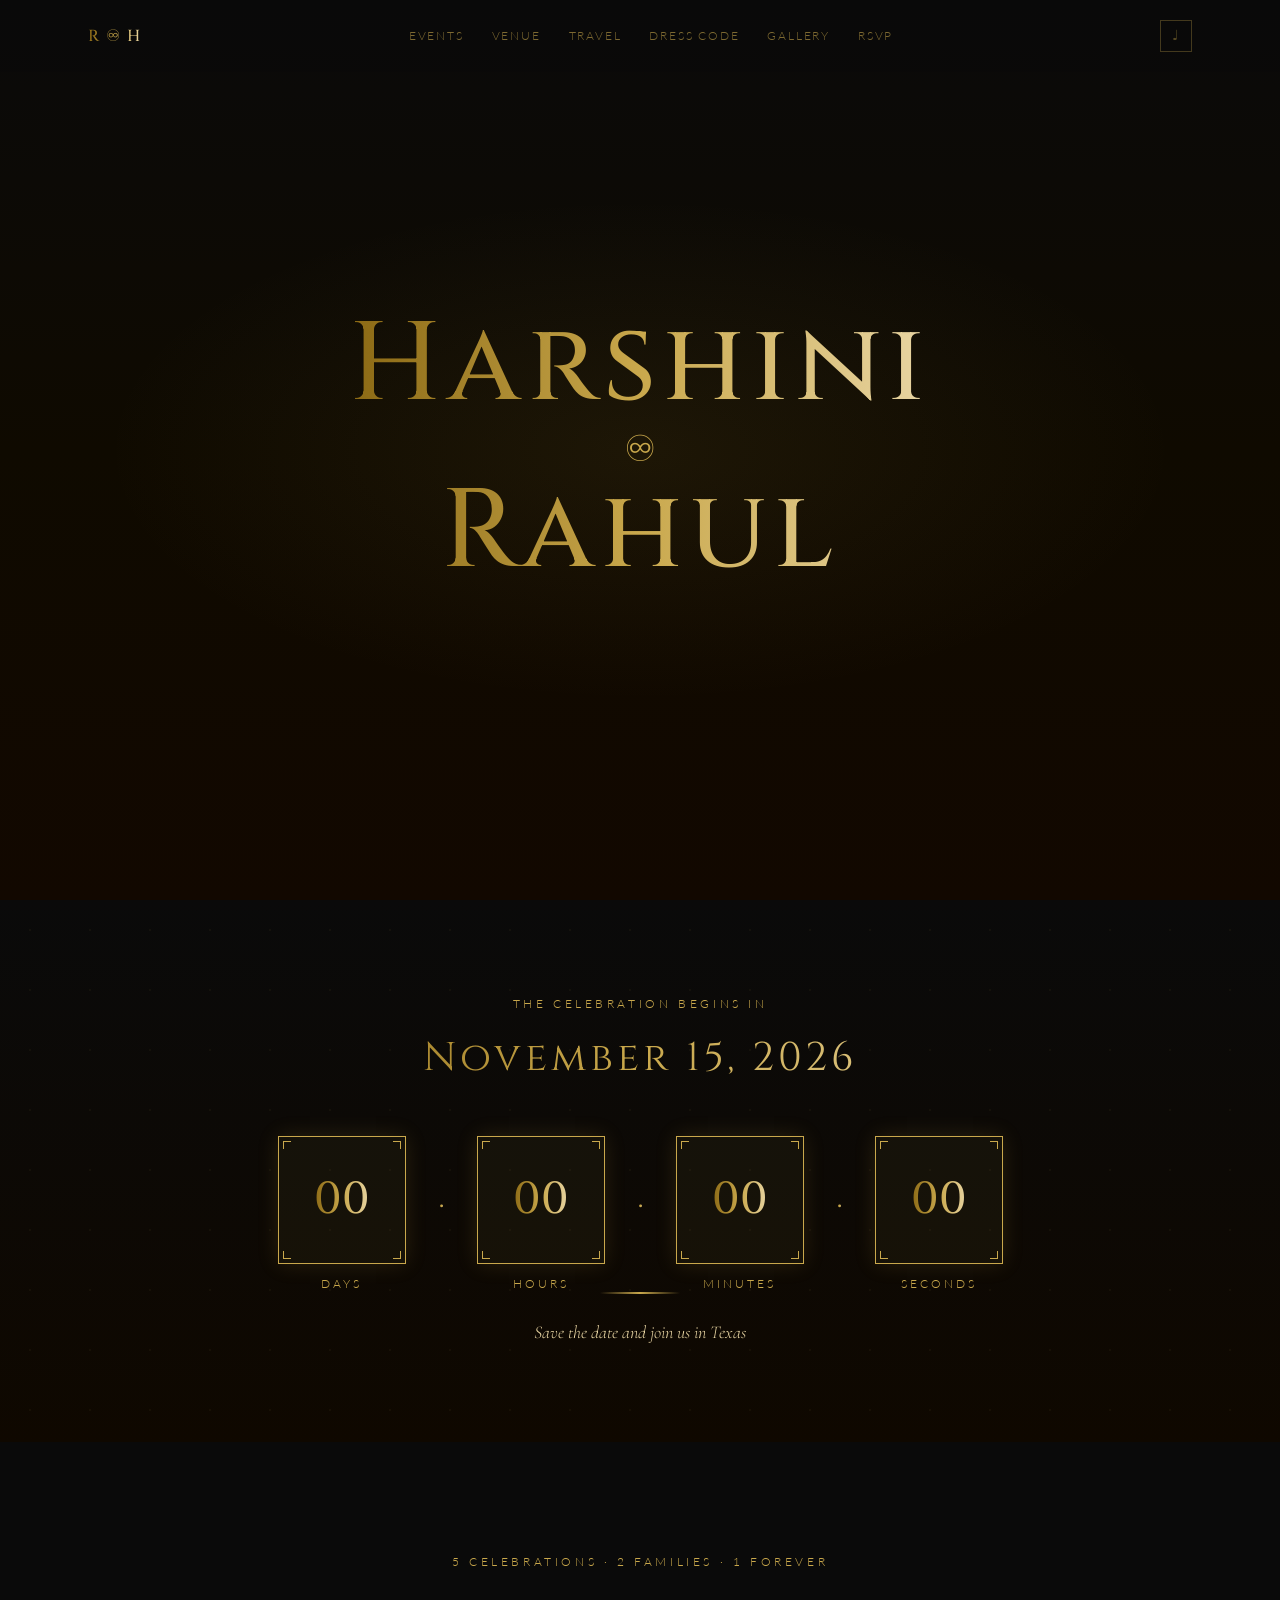
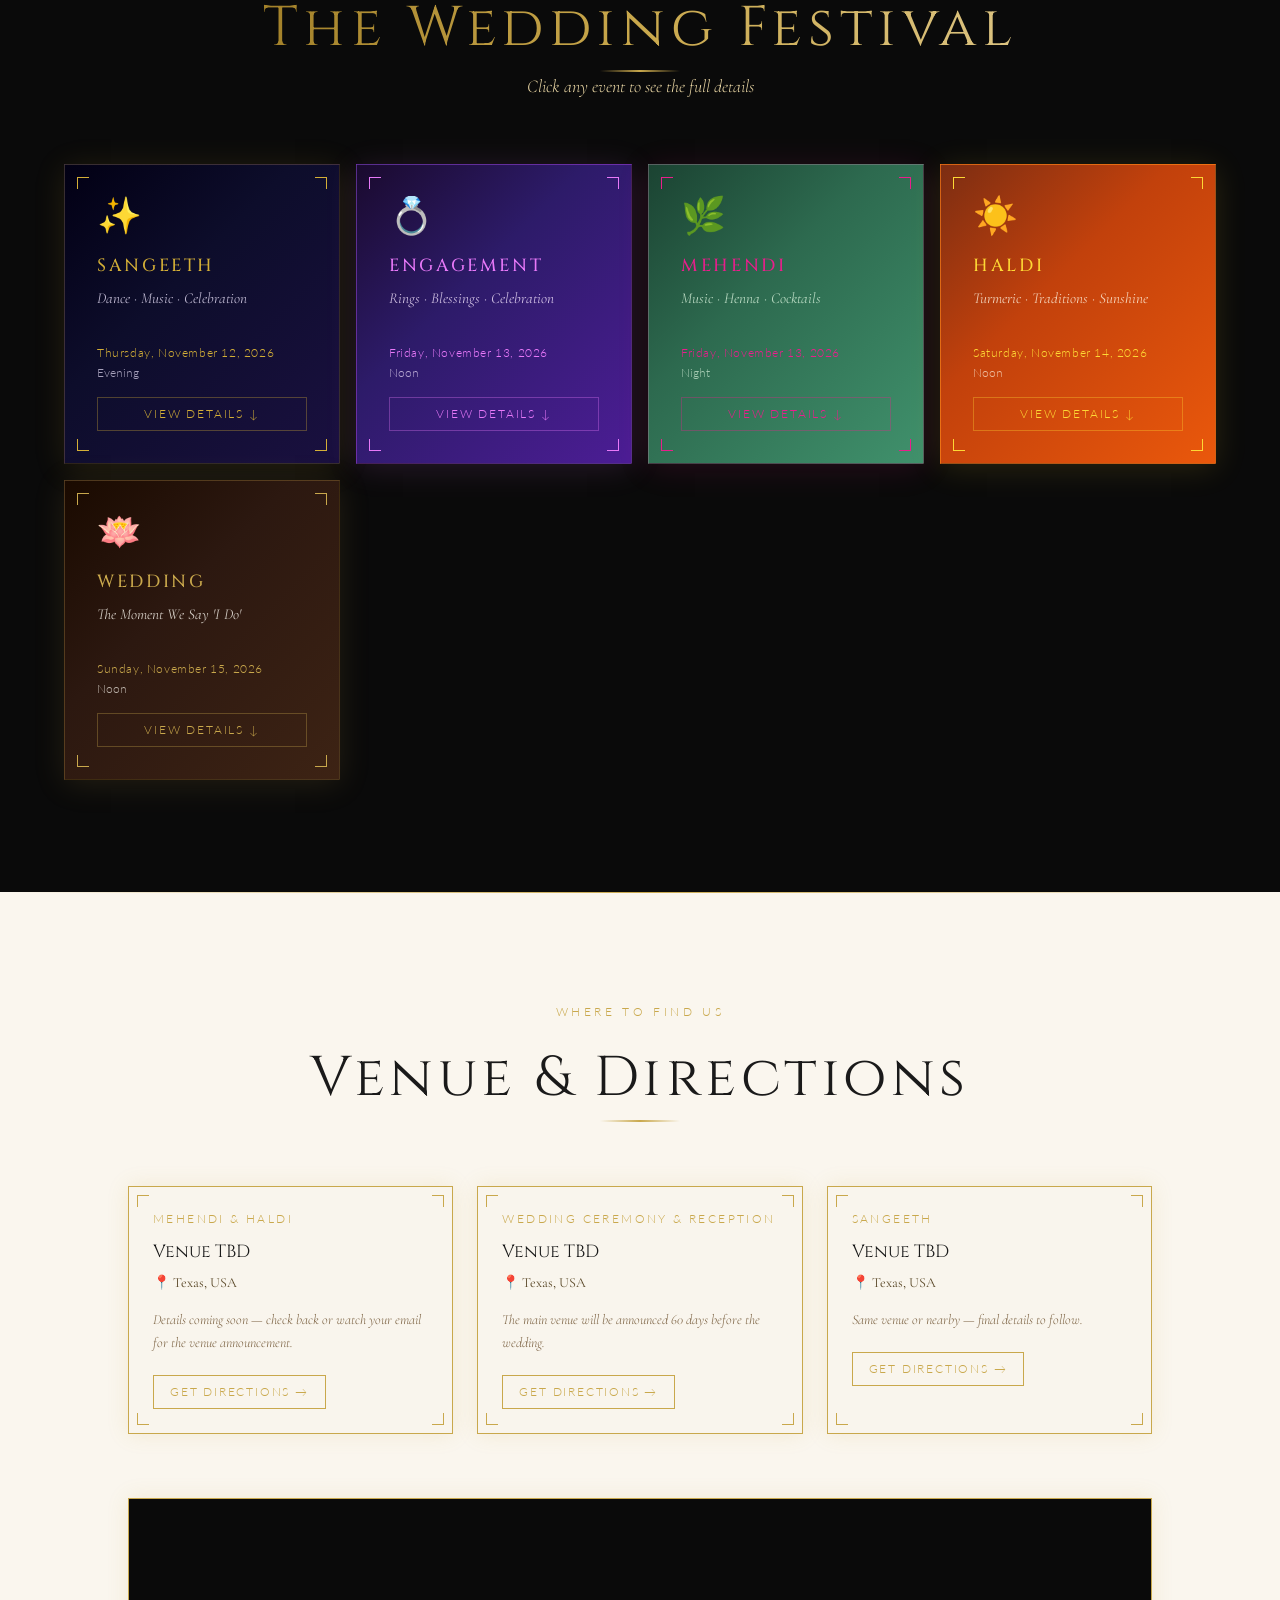
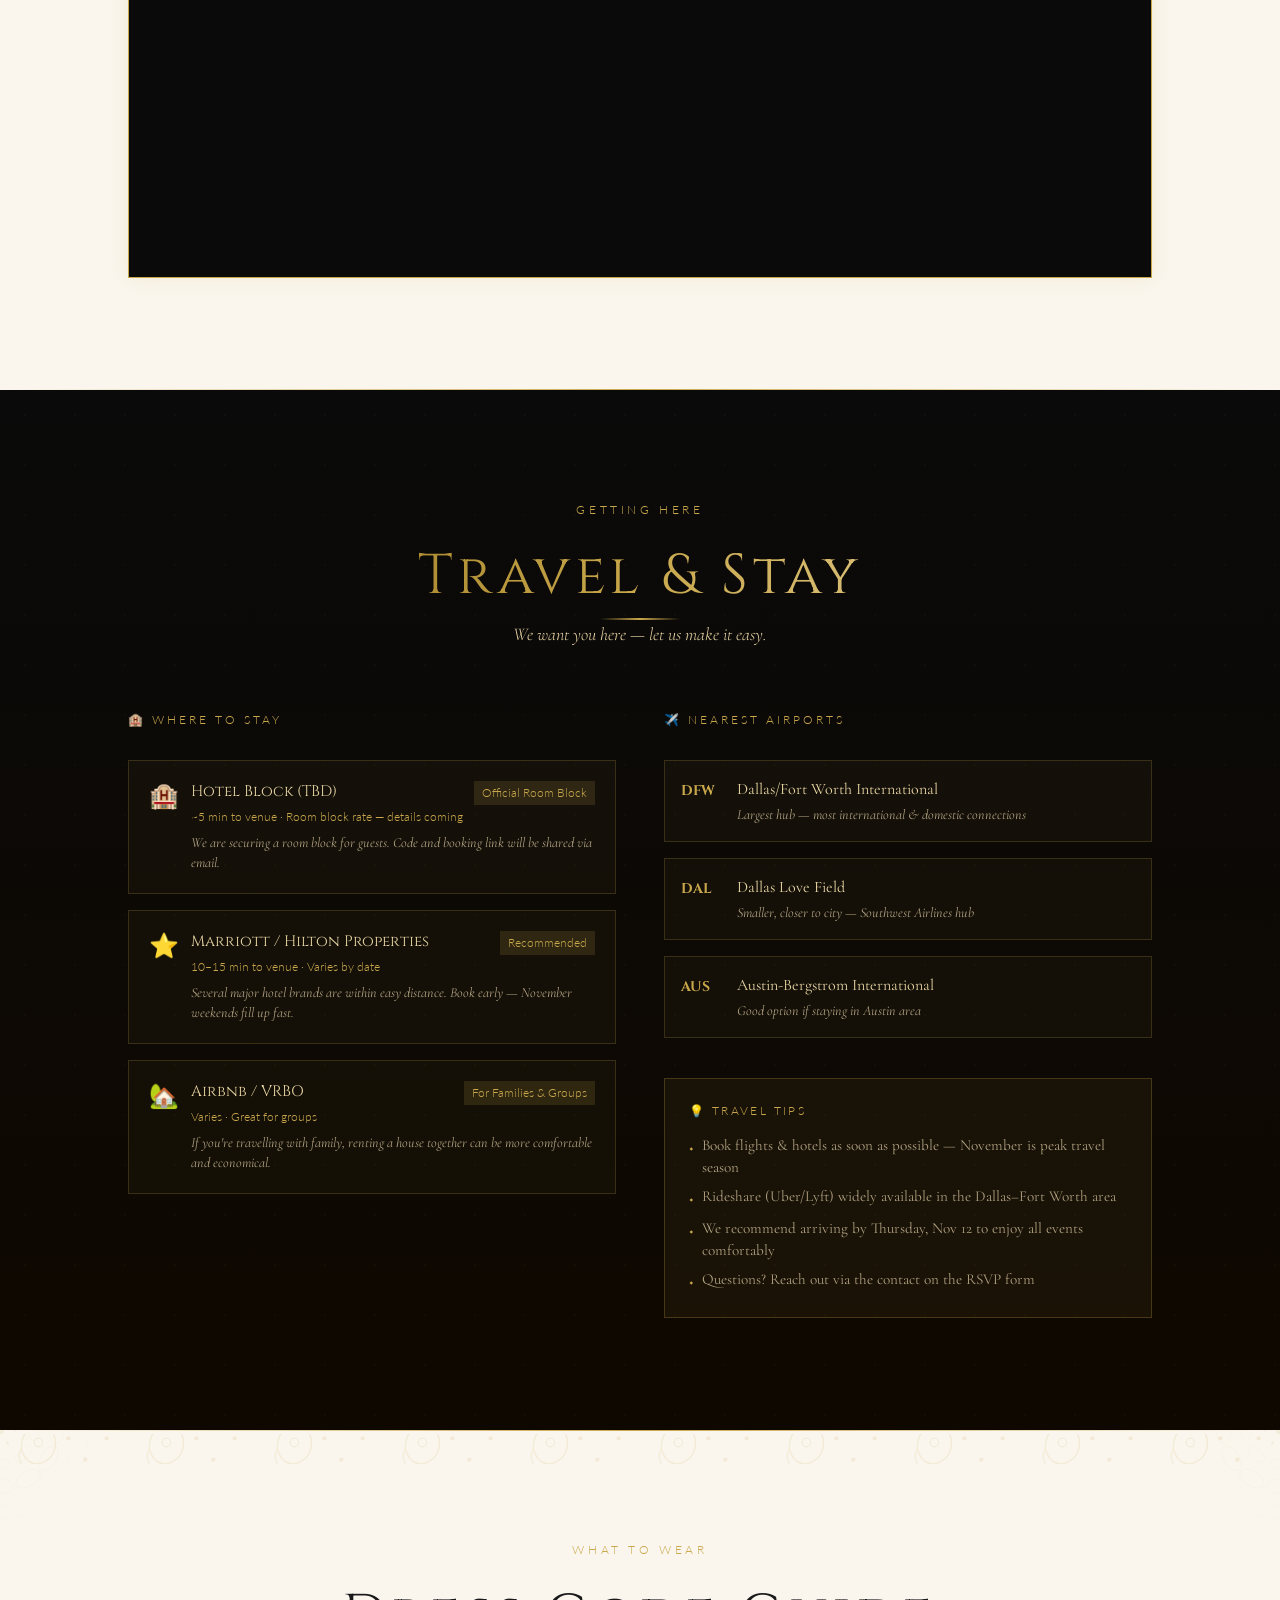
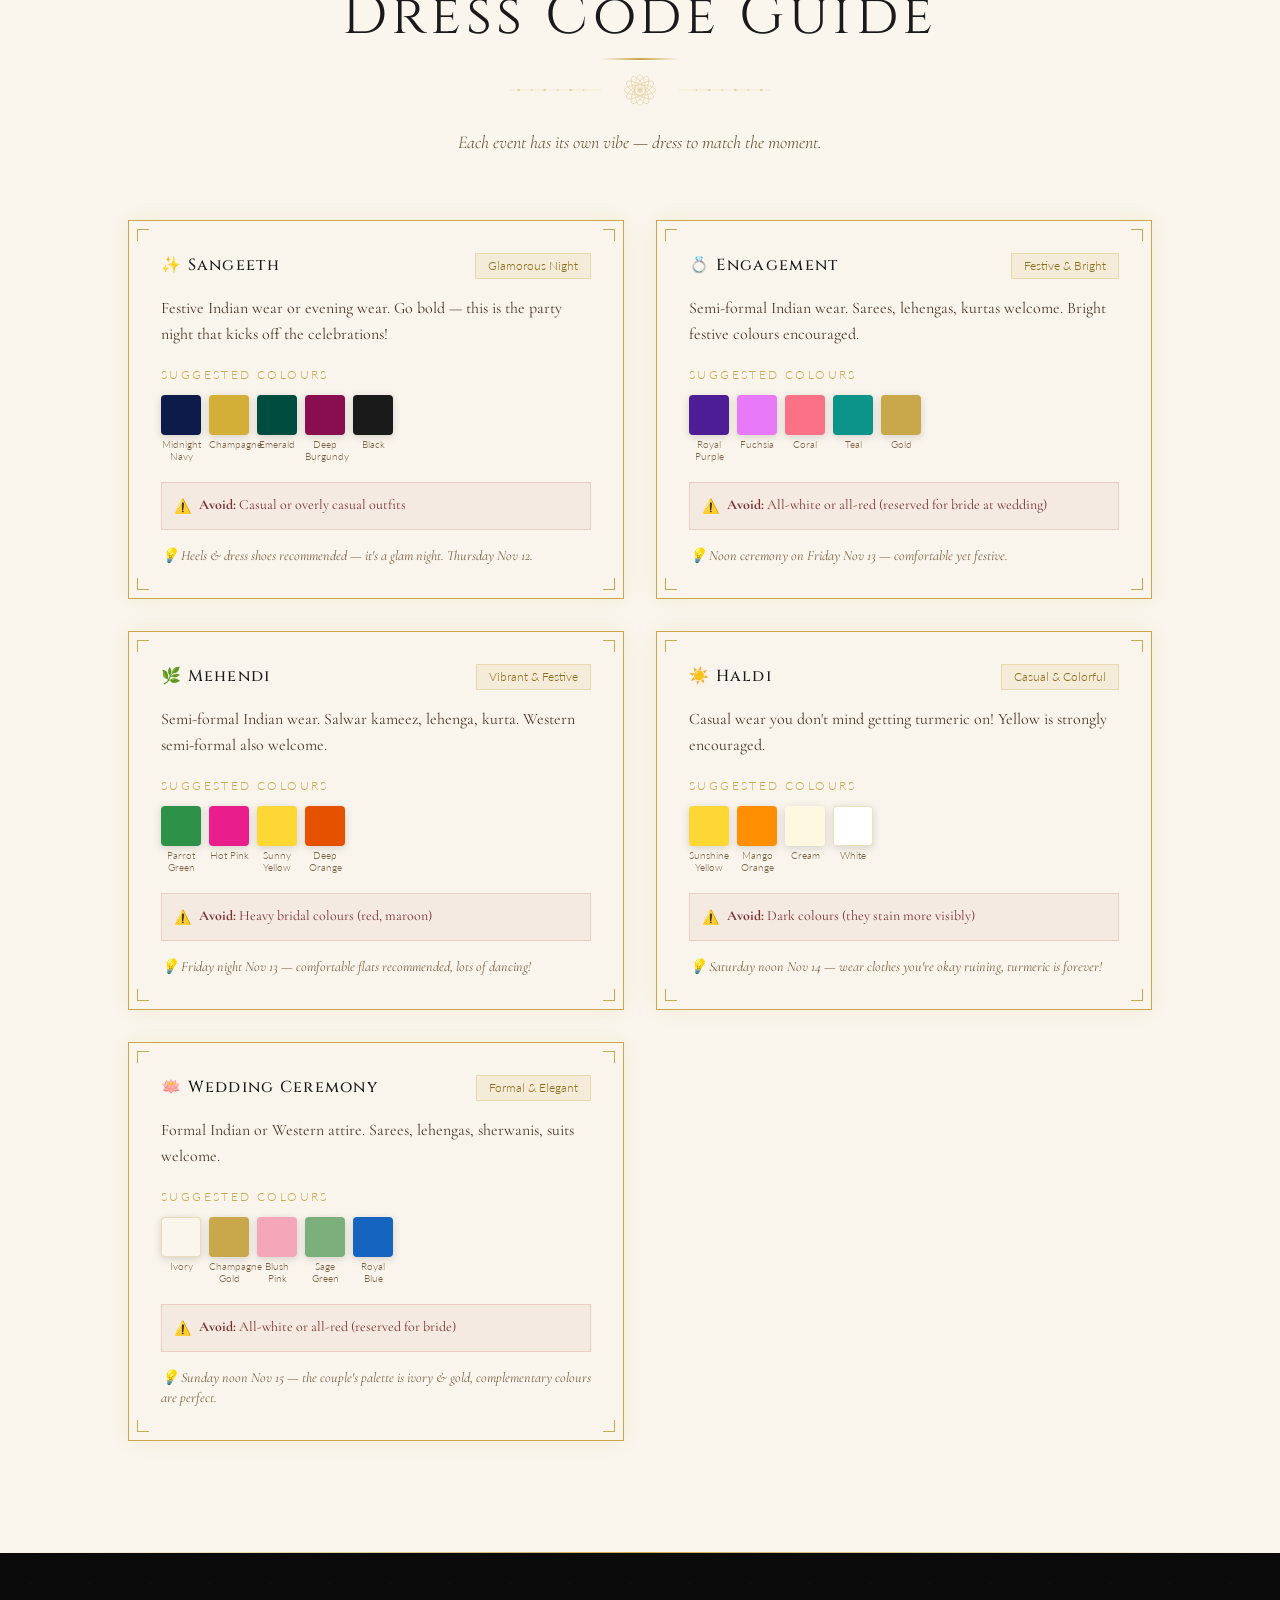
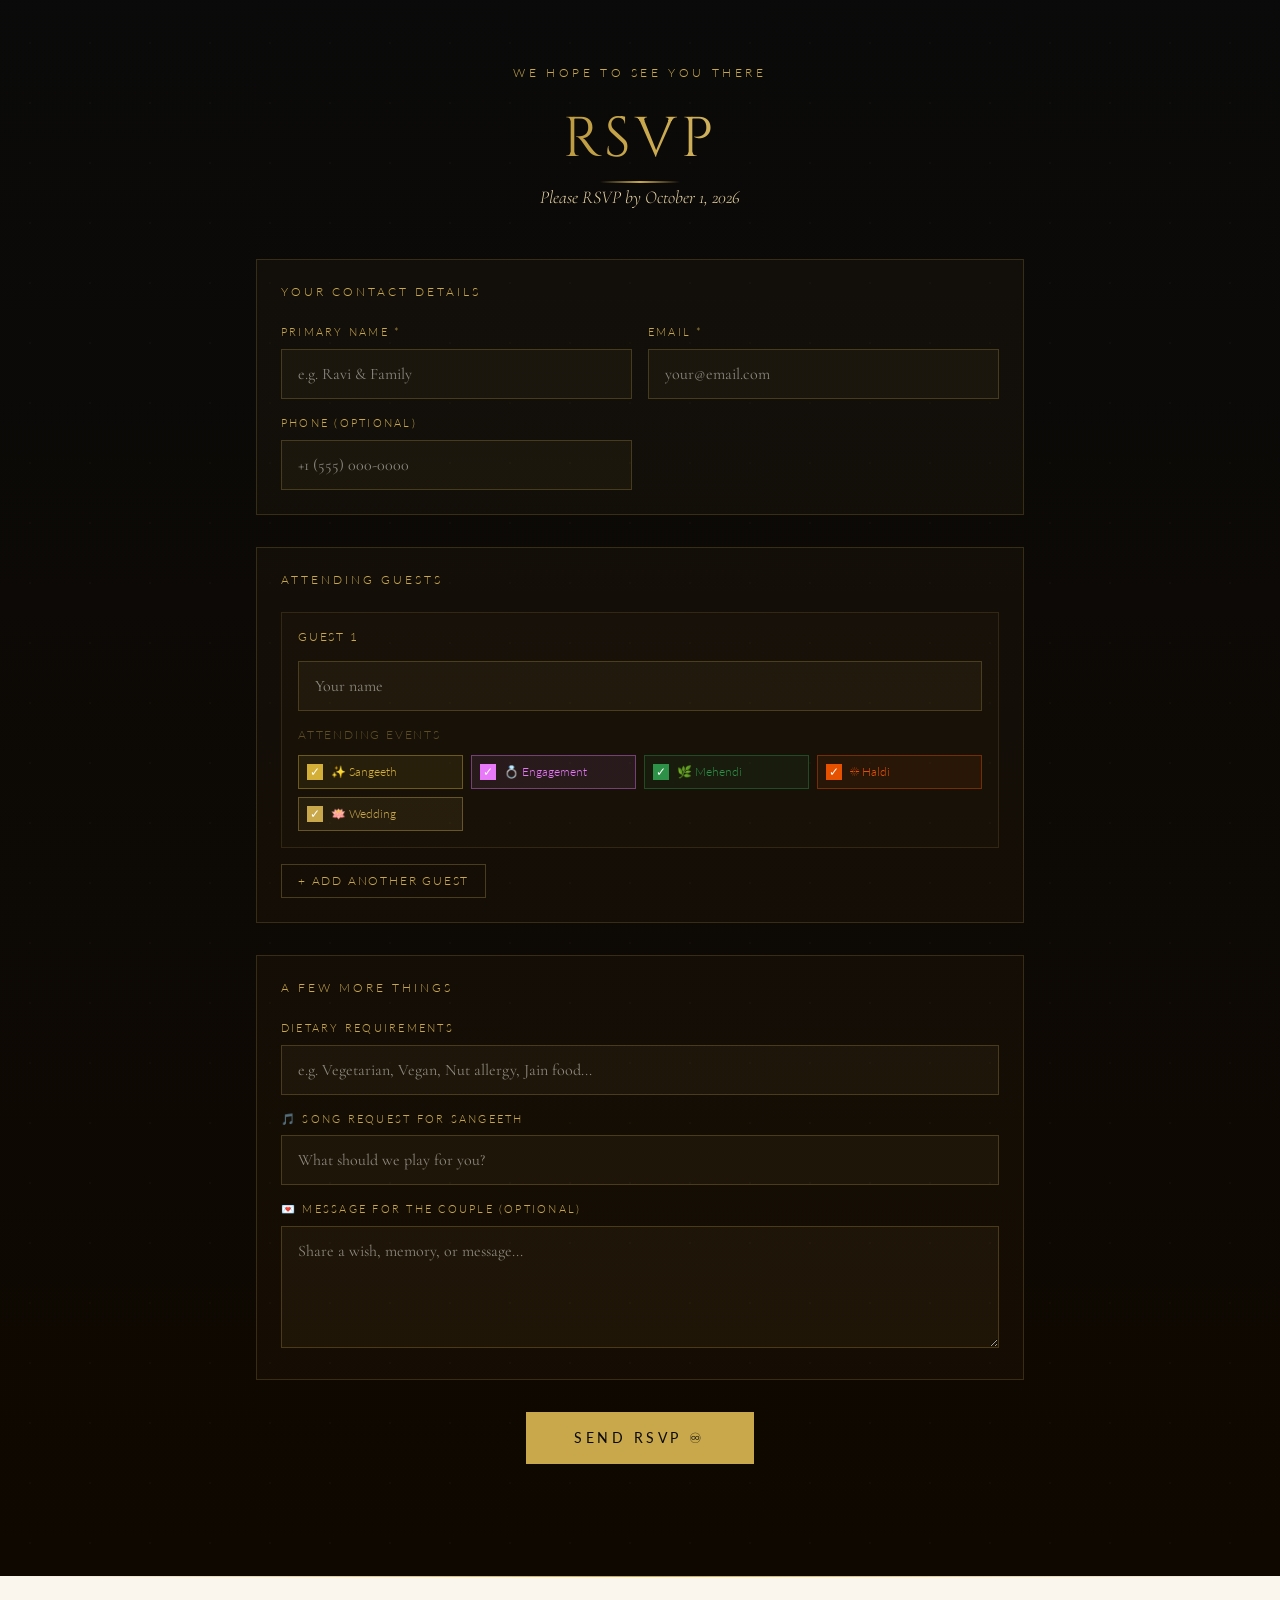
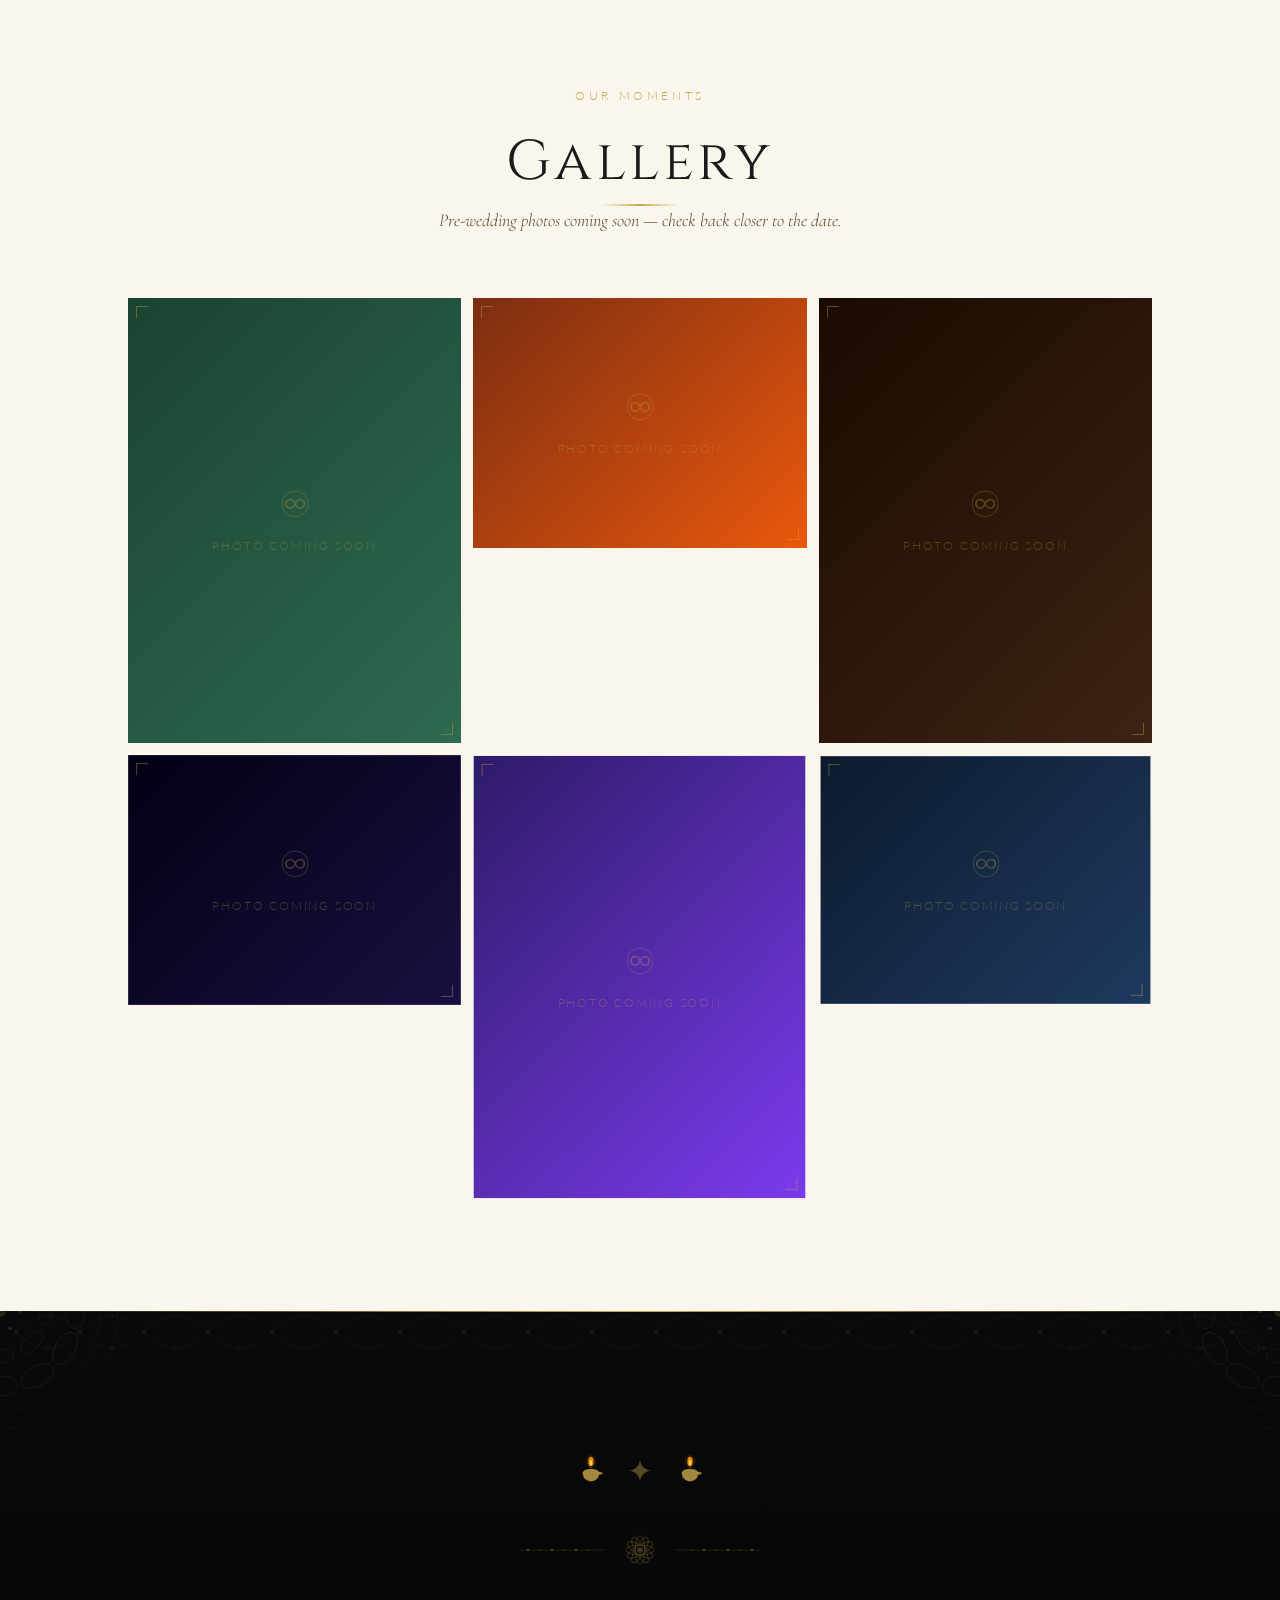
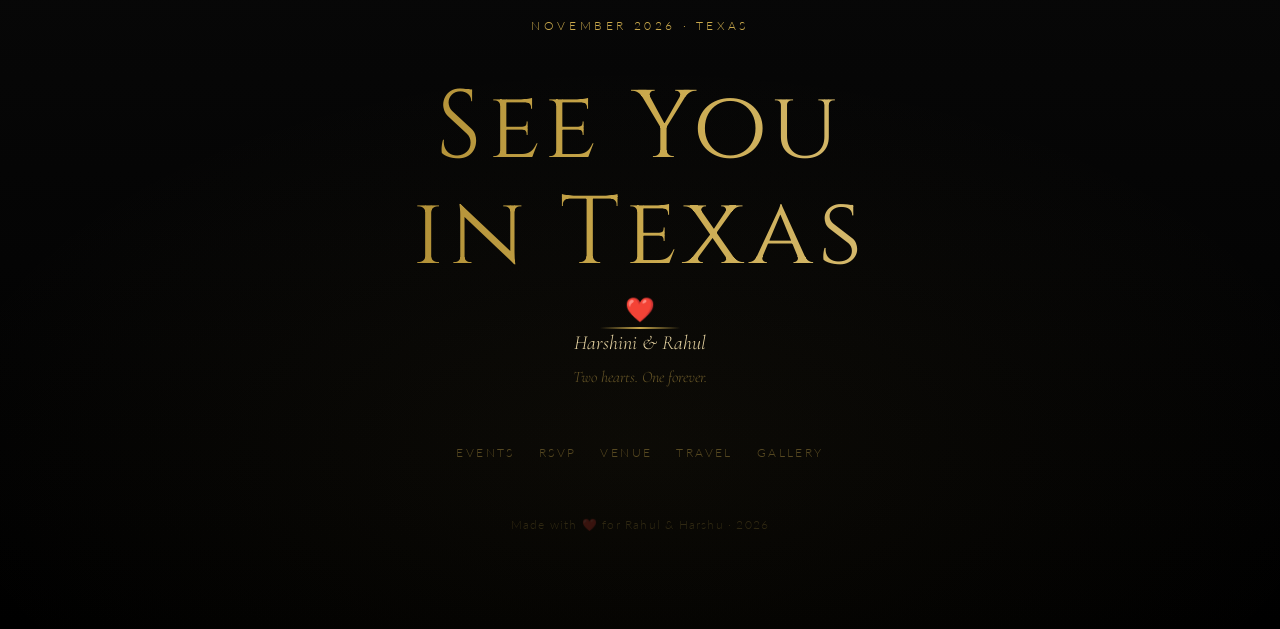
==== commit 310f704f: "deploy: c5fe9e1951433d9d810e795b2961f614f6d7d2ae" ====
--- a/index.html
+++ b/index.html
@@ -1 +1 @@
-<!DOCTYPE html><html lang="en" class="scroll-smooth"><head><meta charSet="utf-8"/><meta name="viewport" content="width=device-width, initial-scale=1"/><link rel="stylesheet" href="/_next/static/chunks/1_tt75nut-5dm.css" data-precedence="next"/><link rel="preload" as="script" fetchPriority="low" href="/_next/static/chunks/3l04zcqx63h3y.js"/><script src="/_next/static/chunks/2m912stn0vfa6.js" async=""></script><script src="/_next/static/chunks/1mh6a-0e61pyc.js" async=""></script><script src="/_next/static/chunks/turbopack-0lalso72z2cic.js" async=""></script><script src="/_next/static/chunks/0h2qsuyze9ds1.js" async=""></script><script src="/_next/static/chunks/3s9ntky3dvzfm.js" async=""></script><link rel="preload" href="https://fonts.googleapis.com/css2?family=Cormorant+Garamond:ital,wght@0,300;0,400;0,500;0,600;1,300;1,400&amp;family=Cinzel:wght@400;500;600&amp;family=Lato:wght@300;400&amp;display=swap" as="style"/><title>Harshini ♾ Rahul — November 2026 · Texas</title><meta name="description" content="Join us as we celebrate the beginning of forever. Sangeeth · Engagement · Mehendi · Haldi · Wedding — November 12–15, 2026, Texas."/><meta property="og:title" content="Harshini ♾ Rahul — November 2026 · Texas"/><meta property="og:description" content="You are invited to our wedding celebration."/><meta property="og:type" content="website"/><meta name="twitter:card" content="summary"/><meta name="twitter:title" content="Harshini ♾ Rahul — November 2026 · Texas"/><meta name="twitter:description" content="You are invited to our wedding celebration."/><link rel="icon" href="/favicon.ico?favicon.2vob68tjqpejf.ico" sizes="256x256" type="image/x-icon"/><link rel="preconnect" href="https://fonts.googleapis.com"/><link rel="preconnect" href="https://fonts.gstatic.com" crossorigin="anonymous"/><link href="https://fonts.googleapis.com/css2?family=Cormorant+Garamond:ital,wght@0,300;0,400;0,500;0,600;1,300;1,400&amp;family=Cinzel:wght@400;500;600&amp;family=Lato:wght@300;400&amp;display=swap" rel="stylesheet"/><script src="/_next/static/chunks/0cz1d0mv5g_q7.js" noModule=""></script></head><body style="font-family:&#x27;Cormorant Garamond&#x27;, Georgia, serif"><div hidden=""><!--$--><!--/$--></div><main><audio loop=""><source src="/music/wedding-theme.mp3" type="audio/mpeg"/></audio><nav class="fixed top-0 left-0 right-0 z-50 nav-blur transition-all duration-500 py-5" style="background:rgba(10, 10, 10, 0.3);border-bottom:none"><div class="max-w-6xl mx-auto px-6 flex items-center justify-between"><a href="#home" class="flex items-center gap-2 no-underline" style="text-decoration:none"><span class="gold-text" style="font-family:&#x27;Cinzel&#x27;, serif;font-size:1rem;font-weight:500;letter-spacing:0.1em">R ♾ H</span></a><div class="hidden md:flex items-center gap-7"><a href="#events" class="text-xs tracking-[0.15em] transition-all duration-200 no-underline" style="color:rgba(201,168,76,0.6);font-family:&#x27;Lato&#x27;, sans-serif;font-weight:300;text-decoration:none">EVENTS</a><a href="#venue" class="text-xs tracking-[0.15em] transition-all duration-200 no-underline" style="color:rgba(201,168,76,0.6);font-family:&#x27;Lato&#x27;, sans-serif;font-weight:300;text-decoration:none">VENUE</a><a href="#travel" class="text-xs tracking-[0.15em] transition-all duration-200 no-underline" style="color:rgba(201,168,76,0.6);font-family:&#x27;Lato&#x27;, sans-serif;font-weight:300;text-decoration:none">TRAVEL</a><a href="#dresscode" class="text-xs tracking-[0.15em] transition-all duration-200 no-underline" style="color:rgba(201,168,76,0.6);font-family:&#x27;Lato&#x27;, sans-serif;font-weight:300;text-decoration:none">DRESS CODE</a><a href="#gallery" class="text-xs tracking-[0.15em] transition-all duration-200 no-underline" style="color:rgba(201,168,76,0.6);font-family:&#x27;Lato&#x27;, sans-serif;font-weight:300;text-decoration:none">GALLERY</a><a href="#rsvp" class="text-xs tracking-[0.15em] transition-all duration-200 no-underline" style="color:rgba(201,168,76,0.6);font-family:&#x27;Lato&#x27;, sans-serif;font-weight:300;text-decoration:none">RSVP</a></div><div class="flex items-center gap-3"><button class="w-8 h-8 flex items-center justify-center transition-all duration-200" style="border:1px solid rgba(201,168,76,0.3);color:rgba(201,168,76,0.4);background:transparent;cursor:pointer;font-size:0.85rem" aria-label="Play music" title="Play music">♩</button><button class="md:hidden w-8 h-8 flex flex-col items-center justify-center gap-1.5" style="background:transparent;border:none;cursor:pointer" aria-label="Toggle menu"><span class="block w-5 h-px" style="background:#C9A84C"></span><span class="block w-5 h-px" style="background:#C9A84C"></span><span class="block w-5 h-px" style="background:#C9A84C"></span></button></div></div></nav><section id="home" class="relative min-h-screen flex flex-col items-center justify-center overflow-hidden" style="background:linear-gradient(180deg, #0A0A0A 0%, #0F0A00 50%, #120800 100%)"><div class="absolute inset-0 pointer-events-none" style="background:radial-gradient(ellipse 60% 40% at 50% 50%, rgba(201,168,76,0.08) 0%, transparent 70%)"></div><div class="relative z-10 text-center px-6"></div></section><section id="events" class="py-28 px-6 relative" style="background:#0A0A0A"><div class="text-center mb-16" style="opacity:0;transform:translateY(30px)"><p class="tracking-[0.3em] text-xs mb-4" style="color:#C9A84C;font-family:&#x27;Lato&#x27;, sans-serif;font-weight:300">5 CELEBRATIONS · 2 FAMILIES · 1 FOREVER</p><h2 class="gold-text" style="font-family:&#x27;Cinzel&#x27;, serif;font-size:clamp(2rem, 5vw, 3.5rem);font-weight:400;letter-spacing:0.1em">The Wedding Festival</h2><div class="section-divider mt-6 mb-6"></div><p class="italic text-lg" style="color:#E8D5A3;font-family:&#x27;Cormorant Garamond&#x27;, serif;font-weight:300">Click any event to see the full details</p></div><div class="max-w-6xl mx-auto grid grid-cols-1 md:grid-cols-2 lg:grid-cols-4 gap-4"><div class="relative cursor-pointer overflow-hidden" style="background:linear-gradient(135deg, #020014 0%, #0D0D2B 40%, #1A1040 100%);border:1px solid #D4AF3733;box-shadow:0 4px 30px #D4AF3722;min-height:300px;opacity:0;transform:translateY(40px)"><div class="absolute inset-0 opacity-0 hover:opacity-100 transition-opacity duration-500 pointer-events-none" style="background:radial-gradient(ellipse at center, rgba(212,175,55,0.12), transparent 70%)"></div><span class="absolute top-3 left-3 w-3 h-3 border-t border-l" style="border-color:#D4AF37"></span><span class="absolute top-3 right-3 w-3 h-3 border-t border-r" style="border-color:#D4AF37"></span><span class="absolute bottom-3 left-3 w-3 h-3 border-b border-l" style="border-color:#D4AF37"></span><span class="absolute bottom-3 right-3 w-3 h-3 border-b border-r" style="border-color:#D4AF37"></span><div class="p-8 flex flex-col h-full"><span class="text-4xl mb-4">✨</span><h3 class="mb-2" style="font-family:&#x27;Cinzel&#x27;, serif;font-size:1.1rem;letter-spacing:0.15em;color:#D4AF37;font-weight:500">SANGEETH</h3><p class="italic mb-6" style="color:#E8E0F8;font-family:&#x27;Cormorant Garamond&#x27;, serif;font-size:0.95rem;opacity:0.8">Dance · Music · Celebration</p><div class="mt-auto"><p class="text-xs tracking-wider mb-1" style="color:#D4AF37;font-family:&#x27;Lato&#x27;, sans-serif;font-weight:300">Thursday, November 12, 2026</p><p class="text-xs" style="color:#E8E0F8;font-family:&#x27;Lato&#x27;, sans-serif;font-weight:300;opacity:0.7">Evening</p></div><div class="mt-4 text-xs text-center py-2 tracking-[0.15em]" style="border:1px solid #D4AF3755;color:#D4AF37;font-family:&#x27;Lato&#x27;, sans-serif;font-weight:300">VIEW DETAILS ↓</div></div></div><div class="relative cursor-pointer overflow-hidden" style="background:linear-gradient(135deg, #1A0A2E 0%, #2D1B69 40%, #4C1D95 100%);border:1px solid #E879F933;box-shadow:0 4px 30px #E879F922;min-height:300px;opacity:0;transform:translateY(40px)"><div class="absolute inset-0 opacity-0 hover:opacity-100 transition-opacity duration-500 pointer-events-none" style="background:radial-gradient(ellipse at center, rgba(232,121,249,0.12), transparent 70%)"></div><span class="absolute top-3 left-3 w-3 h-3 border-t border-l" style="border-color:#E879F9"></span><span class="absolute top-3 right-3 w-3 h-3 border-t border-r" style="border-color:#E879F9"></span><span class="absolute bottom-3 left-3 w-3 h-3 border-b border-l" style="border-color:#E879F9"></span><span class="absolute bottom-3 right-3 w-3 h-3 border-b border-r" style="border-color:#E879F9"></span><div class="p-8 flex flex-col h-full"><span class="text-4xl mb-4">💍</span><h3 class="mb-2" style="font-family:&#x27;Cinzel&#x27;, serif;font-size:1.1rem;letter-spacing:0.15em;color:#E879F9;font-weight:500">ENGAGEMENT</h3><p class="italic mb-6" style="color:#F5E6FF;font-family:&#x27;Cormorant Garamond&#x27;, serif;font-size:0.95rem;opacity:0.8">Rings · Blessings · Celebration</p><div class="mt-auto"><p class="text-xs tracking-wider mb-1" style="color:#E879F9;font-family:&#x27;Lato&#x27;, sans-serif;font-weight:300">Friday, November 13, 2026</p><p class="text-xs" style="color:#F5E6FF;font-family:&#x27;Lato&#x27;, sans-serif;font-weight:300;opacity:0.7">Noon</p></div><div class="mt-4 text-xs text-center py-2 tracking-[0.15em]" style="border:1px solid #E879F955;color:#E879F9;font-family:&#x27;Lato&#x27;, sans-serif;font-weight:300">VIEW DETAILS ↓</div></div></div><div class="relative cursor-pointer overflow-hidden" style="background:linear-gradient(135deg, #1B4332 0%, #2D6A4F 40%, #40916C 100%);border:1px solid #E91E8C33;box-shadow:0 4px 30px #E91E8C22;min-height:300px;opacity:0;transform:translateY(40px)"><div class="absolute inset-0 opacity-0 hover:opacity-100 transition-opacity duration-500 pointer-events-none" style="background:radial-gradient(ellipse at center, rgba(233,30,140,0.15), transparent 70%)"></div><span class="absolute top-3 left-3 w-3 h-3 border-t border-l" style="border-color:#E91E8C"></span><span class="absolute top-3 right-3 w-3 h-3 border-t border-r" style="border-color:#E91E8C"></span><span class="absolute bottom-3 left-3 w-3 h-3 border-b border-l" style="border-color:#E91E8C"></span><span class="absolute bottom-3 right-3 w-3 h-3 border-b border-r" style="border-color:#E91E8C"></span><div class="p-8 flex flex-col h-full"><span class="text-4xl mb-4">🌿</span><h3 class="mb-2" style="font-family:&#x27;Cinzel&#x27;, serif;font-size:1.1rem;letter-spacing:0.15em;color:#E91E8C;font-weight:500">MEHENDI</h3><p class="italic mb-6" style="color:#D8F3DC;font-family:&#x27;Cormorant Garamond&#x27;, serif;font-size:0.95rem;opacity:0.8">Music · Henna · Cocktails</p><div class="mt-auto"><p class="text-xs tracking-wider mb-1" style="color:#E91E8C;font-family:&#x27;Lato&#x27;, sans-serif;font-weight:300">Friday, November 13, 2026</p><p class="text-xs" style="color:#D8F3DC;font-family:&#x27;Lato&#x27;, sans-serif;font-weight:300;opacity:0.7">Night</p></div><div class="mt-4 text-xs text-center py-2 tracking-[0.15em]" style="border:1px solid #E91E8C55;color:#E91E8C;font-family:&#x27;Lato&#x27;, sans-serif;font-weight:300">VIEW DETAILS ↓</div></div></div><div class="relative cursor-pointer overflow-hidden" style="background:linear-gradient(135deg, #7C2D12 0%, #C2410C 40%, #EA580C 100%);border:1px solid #FDD83533;box-shadow:0 4px 30px #FDD83522;min-height:300px;opacity:0;transform:translateY(40px)"><div class="absolute inset-0 opacity-0 hover:opacity-100 transition-opacity duration-500 pointer-events-none" style="background:radial-gradient(ellipse at center, rgba(253,216,53,0.15), transparent 70%)"></div><span class="absolute top-3 left-3 w-3 h-3 border-t border-l" style="border-color:#FDD835"></span><span class="absolute top-3 right-3 w-3 h-3 border-t border-r" style="border-color:#FDD835"></span><span class="absolute bottom-3 left-3 w-3 h-3 border-b border-l" style="border-color:#FDD835"></span><span class="absolute bottom-3 right-3 w-3 h-3 border-b border-r" style="border-color:#FDD835"></span><div class="p-8 flex flex-col h-full"><span class="text-4xl mb-4">☀️</span><h3 class="mb-2" style="font-family:&#x27;Cinzel&#x27;, serif;font-size:1.1rem;letter-spacing:0.15em;color:#FDD835;font-weight:500">HALDI</h3><p class="italic mb-6" style="color:#FFF3E0;font-family:&#x27;Cormorant Garamond&#x27;, serif;font-size:0.95rem;opacity:0.8">Turmeric · Traditions · Sunshine</p><div class="mt-auto"><p class="text-xs tracking-wider mb-1" style="color:#FDD835;font-family:&#x27;Lato&#x27;, sans-serif;font-weight:300">Saturday, November 14, 2026</p><p class="text-xs" style="color:#FFF3E0;font-family:&#x27;Lato&#x27;, sans-serif;font-weight:300;opacity:0.7">Noon</p></div><div class="mt-4 text-xs text-center py-2 tracking-[0.15em]" style="border:1px solid #FDD83555;color:#FDD835;font-family:&#x27;Lato&#x27;, sans-serif;font-weight:300">VIEW DETAILS ↓</div></div></div><div class="relative cursor-pointer overflow-hidden" style="background:linear-gradient(135deg, #1A0A00 0%, #2C1810 40%, #3D2314 100%);border:1px solid #C9A84C33;box-shadow:0 4px 30px #C9A84C22;min-height:300px;opacity:0;transform:translateY(40px)"><div class="absolute inset-0 opacity-0 hover:opacity-100 transition-opacity duration-500 pointer-events-none" style="background:radial-gradient(ellipse at center, rgba(201,168,76,0.12), transparent 70%)"></div><span class="absolute top-3 left-3 w-3 h-3 border-t border-l" style="border-color:#C9A84C"></span><span class="absolute top-3 right-3 w-3 h-3 border-t border-r" style="border-color:#C9A84C"></span><span class="absolute bottom-3 left-3 w-3 h-3 border-b border-l" style="border-color:#C9A84C"></span><span class="absolute bottom-3 right-3 w-3 h-3 border-b border-r" style="border-color:#C9A84C"></span><div class="p-8 flex flex-col h-full"><span class="text-4xl mb-4">🪷</span><h3 class="mb-2" style="font-family:&#x27;Cinzel&#x27;, serif;font-size:1.1rem;letter-spacing:0.15em;color:#C9A84C;font-weight:500">WEDDING</h3><p class="italic mb-6" style="color:#FAF6EE;font-family:&#x27;Cormorant Garamond&#x27;, serif;font-size:0.95rem;opacity:0.8">The Moment We Say &#x27;I Do&#x27;</p><div class="mt-auto"><p class="text-xs tracking-wider mb-1" style="color:#C9A84C;font-family:&#x27;Lato&#x27;, sans-serif;font-weight:300">Sunday, November 15, 2026</p><p class="text-xs" style="color:#FAF6EE;font-family:&#x27;Lato&#x27;, sans-serif;font-weight:300;opacity:0.7">Noon</p></div><div class="mt-4 text-xs text-center py-2 tracking-[0.15em]" style="border:1px solid #C9A84C55;color:#C9A84C;font-family:&#x27;Lato&#x27;, sans-serif;font-weight:300">VIEW DETAILS ↓</div></div></div></div></section><section id="venue" class="py-28 px-6 relative overflow-hidden" style="background:var(--ivory)"><div class="absolute top-0 left-0 right-0 h-px" style="background:linear-gradient(90deg, transparent, #C9A84C, transparent)"></div><div class="max-w-5xl mx-auto"><div class="text-center mb-16" style="opacity:0;transform:translateY(30px)"><p class="tracking-[0.3em] text-xs mb-4" style="color:#C9A84C;font-family:&#x27;Lato&#x27;, sans-serif;font-weight:300">WHERE TO FIND US</p><h2 style="font-family:&#x27;Cinzel&#x27;, serif;font-size:clamp(2rem, 5vw, 3.5rem);color:#1A1A1A;font-weight:400;letter-spacing:0.08em">Venue &amp; Directions</h2><div class="section-divider mt-6"></div></div><div class="grid grid-cols-1 md:grid-cols-3 gap-6 mb-16"><div class="p-6 relative gold-border" style="background:rgba(250, 246, 238, 0.9);opacity:0;transform:translateY(30px)"><span class="absolute top-2 left-2 w-3 h-3 border-t border-l" style="border-color:#C9A84C"></span><span class="absolute top-2 right-2 w-3 h-3 border-t border-r" style="border-color:#C9A84C"></span><span class="absolute bottom-2 left-2 w-3 h-3 border-b border-l" style="border-color:#C9A84C"></span><span class="absolute bottom-2 right-2 w-3 h-3 border-b border-r" style="border-color:#C9A84C"></span><p class="text-xs tracking-[0.2em] mb-3" style="color:#C9A84C;font-family:&#x27;Lato&#x27;, sans-serif;font-weight:300">MEHENDI &amp; HALDI</p><h3 class="mb-2" style="font-family:&#x27;Cinzel&#x27;, serif;font-size:1.1rem;color:#1A1A1A;font-weight:400">Venue TBD</h3><p class="text-sm mb-4" style="color:#5C4A2A;font-family:&#x27;Cormorant Garamond&#x27;, serif">📍 <!-- -->Texas, USA</p><p class="text-sm italic leading-relaxed" style="color:#7A6040;font-family:&#x27;Cormorant Garamond&#x27;, serif;font-weight:300">Details coming soon — check back or watch your email for the venue announcement.</p><a href="https://maps.google.com/?q=Texas+USA" target="_blank" rel="noopener noreferrer" class="inline-block mt-5 text-xs tracking-[0.15em] px-4 py-2 transition-all duration-300" style="border:1px solid #C9A84C;color:#C9A84C;font-family:&#x27;Lato&#x27;, sans-serif;font-weight:300;text-decoration:none">GET DIRECTIONS →</a></div><div class="p-6 relative gold-border" style="background:rgba(250, 246, 238, 0.9);opacity:0;transform:translateY(30px)"><span class="absolute top-2 left-2 w-3 h-3 border-t border-l" style="border-color:#C9A84C"></span><span class="absolute top-2 right-2 w-3 h-3 border-t border-r" style="border-color:#C9A84C"></span><span class="absolute bottom-2 left-2 w-3 h-3 border-b border-l" style="border-color:#C9A84C"></span><span class="absolute bottom-2 right-2 w-3 h-3 border-b border-r" style="border-color:#C9A84C"></span><p class="text-xs tracking-[0.2em] mb-3" style="color:#C9A84C;font-family:&#x27;Lato&#x27;, sans-serif;font-weight:300">WEDDING CEREMONY &amp; RECEPTION</p><h3 class="mb-2" style="font-family:&#x27;Cinzel&#x27;, serif;font-size:1.1rem;color:#1A1A1A;font-weight:400">Venue TBD</h3><p class="text-sm mb-4" style="color:#5C4A2A;font-family:&#x27;Cormorant Garamond&#x27;, serif">📍 <!-- -->Texas, USA</p><p class="text-sm italic leading-relaxed" style="color:#7A6040;font-family:&#x27;Cormorant Garamond&#x27;, serif;font-weight:300">The main venue will be announced 60 days before the wedding.</p><a href="https://maps.google.com/?q=Texas+USA" target="_blank" rel="noopener noreferrer" class="inline-block mt-5 text-xs tracking-[0.15em] px-4 py-2 transition-all duration-300" style="border:1px solid #C9A84C;color:#C9A84C;font-family:&#x27;Lato&#x27;, sans-serif;font-weight:300;text-decoration:none">GET DIRECTIONS →</a></div><div class="p-6 relative gold-border" style="background:rgba(250, 246, 238, 0.9);opacity:0;transform:translateY(30px)"><span class="absolute top-2 left-2 w-3 h-3 border-t border-l" style="border-color:#C9A84C"></span><span class="absolute top-2 right-2 w-3 h-3 border-t border-r" style="border-color:#C9A84C"></span><span class="absolute bottom-2 left-2 w-3 h-3 border-b border-l" style="border-color:#C9A84C"></span><span class="absolute bottom-2 right-2 w-3 h-3 border-b border-r" style="border-color:#C9A84C"></span><p class="text-xs tracking-[0.2em] mb-3" style="color:#C9A84C;font-family:&#x27;Lato&#x27;, sans-serif;font-weight:300">SANGEETH</p><h3 class="mb-2" style="font-family:&#x27;Cinzel&#x27;, serif;font-size:1.1rem;color:#1A1A1A;font-weight:400">Venue TBD</h3><p class="text-sm mb-4" style="color:#5C4A2A;font-family:&#x27;Cormorant Garamond&#x27;, serif">📍 <!-- -->Texas, USA</p><p class="text-sm italic leading-relaxed" style="color:#7A6040;font-family:&#x27;Cormorant Garamond&#x27;, serif;font-weight:300">Same venue or nearby — final details to follow.</p><a href="https://maps.google.com/?q=Texas+USA" target="_blank" rel="noopener noreferrer" class="inline-block mt-5 text-xs tracking-[0.15em] px-4 py-2 transition-all duration-300" style="border:1px solid #C9A84C;color:#C9A84C;font-family:&#x27;Lato&#x27;, sans-serif;font-weight:300;text-decoration:none">GET DIRECTIONS →</a></div></div><div class="w-full overflow-hidden gold-border" style="height:380px;background:#0A0A0A;opacity:0;transform:scale(0.97)"><iframe title="Wedding Venue Location" src="https://www.google.com/maps/embed?pb=!1m18!1m12!1m3!1d13888049.985885322!2d-105.20545285!3d31.000000!2m3!1f0!2f0!3f0!3m2!1i1024!2i768!4f13.1!3m3!1m2!1s0x864070360b823249%3A0x16eb1c8f1808de3c!2sTexas%2C%20USA!5e0!3m2!1sen!2sus!4v1700000000000" width="100%" height="100%" style="border:0;filter:grayscale(0.4) sepia(0.3)" allowFullScreen="" loading="lazy" referrerPolicy="no-referrer-when-downgrade"></iframe></div></div><div class="absolute bottom-0 left-0 right-0 h-px" style="background:linear-gradient(90deg, transparent, #C9A84C, transparent)"></div></section><section id="travel" class="py-28 px-6 relative" style="background:linear-gradient(180deg, #0A0A0A 0%, #0F0800 100%)"><div class="absolute inset-0 opacity-[0.03] pointer-events-none" style="background-image:radial-gradient(circle, #C9A84C 1px, transparent 1px);background-size:50px 50px"></div><div class="relative z-10 max-w-5xl mx-auto"><div class="text-center mb-16" style="opacity:0;transform:translateY(30px)"><p class="tracking-[0.3em] text-xs mb-4" style="color:#C9A84C;font-family:&#x27;Lato&#x27;, sans-serif;font-weight:300">GETTING HERE</p><h2 class="gold-text" style="font-family:&#x27;Cinzel&#x27;, serif;font-size:clamp(2rem, 5vw, 3.5rem);font-weight:400;letter-spacing:0.08em">Travel &amp; Stay</h2><div class="section-divider mt-6 mb-6"></div><p class="italic text-lg" style="color:#E8D5A3;font-family:&#x27;Cormorant Garamond&#x27;, serif;font-weight:300">We want you here — let us make it easy.</p></div><div class="grid md:grid-cols-2 gap-12"><div><h3 class="mb-8 text-xs tracking-[0.25em]" style="color:#C9A84C;font-family:&#x27;Lato&#x27;, sans-serif;font-weight:300;opacity:0;transform:translateX(-20px)">🏨 WHERE TO STAY</h3><div class="space-y-4"><div class="p-5 relative" style="border:1px solid rgba(201,168,76,0.2);background:rgba(201,168,76,0.04);opacity:0;transform:translateX(-30px)"><div class="flex items-start gap-3"><span class="text-2xl">🏨</span><div class="flex-1"><div class="flex items-center justify-between gap-2 flex-wrap"><h4 style="font-family:&#x27;Cinzel&#x27;, serif;font-size:0.95rem;color:#E8D5A3;font-weight:400">Hotel Block (TBD)</h4><span class="text-xs px-2 py-1" style="background:rgba(201,168,76,0.15);color:#C9A84C;font-family:&#x27;Lato&#x27;, sans-serif;font-weight:300">Official Room Block</span></div><p class="text-xs mt-1 mb-2" style="color:#C9A84C;font-family:&#x27;Lato&#x27;, sans-serif;font-weight:300">~5 min to venue<!-- --> · <!-- -->Room block rate — details coming</p><p class="text-sm italic" style="color:#B0A080;font-family:&#x27;Cormorant Garamond&#x27;, serif">We are securing a room block for guests. Code and booking link will be shared via email.</p></div></div></div><div class="p-5 relative" style="border:1px solid rgba(201,168,76,0.2);background:rgba(201,168,76,0.04);opacity:0;transform:translateX(-30px)"><div class="flex items-start gap-3"><span class="text-2xl">⭐</span><div class="flex-1"><div class="flex items-center justify-between gap-2 flex-wrap"><h4 style="font-family:&#x27;Cinzel&#x27;, serif;font-size:0.95rem;color:#E8D5A3;font-weight:400">Marriott / Hilton Properties</h4><span class="text-xs px-2 py-1" style="background:rgba(201,168,76,0.15);color:#C9A84C;font-family:&#x27;Lato&#x27;, sans-serif;font-weight:300">Recommended</span></div><p class="text-xs mt-1 mb-2" style="color:#C9A84C;font-family:&#x27;Lato&#x27;, sans-serif;font-weight:300">10–15 min to venue<!-- --> · <!-- -->Varies by date</p><p class="text-sm italic" style="color:#B0A080;font-family:&#x27;Cormorant Garamond&#x27;, serif">Several major hotel brands are within easy distance. Book early — November weekends fill up fast.</p></div></div></div><div class="p-5 relative" style="border:1px solid rgba(201,168,76,0.2);background:rgba(201,168,76,0.04);opacity:0;transform:translateX(-30px)"><div class="flex items-start gap-3"><span class="text-2xl">🏡</span><div class="flex-1"><div class="flex items-center justify-between gap-2 flex-wrap"><h4 style="font-family:&#x27;Cinzel&#x27;, serif;font-size:0.95rem;color:#E8D5A3;font-weight:400">Airbnb / VRBO</h4><span class="text-xs px-2 py-1" style="background:rgba(201,168,76,0.15);color:#C9A84C;font-family:&#x27;Lato&#x27;, sans-serif;font-weight:300">For Families &amp; Groups</span></div><p class="text-xs mt-1 mb-2" style="color:#C9A84C;font-family:&#x27;Lato&#x27;, sans-serif;font-weight:300">Varies<!-- --> · <!-- -->Great for groups</p><p class="text-sm italic" style="color:#B0A080;font-family:&#x27;Cormorant Garamond&#x27;, serif">If you&#x27;re travelling with family, renting a house together can be more comfortable and economical.</p></div></div></div></div></div><div><h3 class="mb-8 text-xs tracking-[0.25em]" style="color:#C9A84C;font-family:&#x27;Lato&#x27;, sans-serif;font-weight:300;opacity:0;transform:translateX(20px)">✈️ NEAREST AIRPORTS</h3><div class="space-y-4 mb-10"><div class="p-4 flex items-start gap-4" style="border:1px solid rgba(201,168,76,0.2);background:rgba(201,168,76,0.04);opacity:0;transform:translateX(30px)"><span class="text-sm font-bold mt-1" style="color:#C9A84C;font-family:&#x27;Cinzel&#x27;, serif;min-width:2.5rem">DFW</span><div><p style="color:#E8D5A3;font-family:&#x27;Cormorant Garamond&#x27;, serif;font-size:1rem">Dallas/Fort Worth International</p><p class="text-sm italic mt-1" style="color:#B0A080;font-family:&#x27;Cormorant Garamond&#x27;, serif">Largest hub — most international &amp; domestic connections</p></div></div><div class="p-4 flex items-start gap-4" style="border:1px solid rgba(201,168,76,0.2);background:rgba(201,168,76,0.04);opacity:0;transform:translateX(30px)"><span class="text-sm font-bold mt-1" style="color:#C9A84C;font-family:&#x27;Cinzel&#x27;, serif;min-width:2.5rem">DAL</span><div><p style="color:#E8D5A3;font-family:&#x27;Cormorant Garamond&#x27;, serif;font-size:1rem">Dallas Love Field</p><p class="text-sm italic mt-1" style="color:#B0A080;font-family:&#x27;Cormorant Garamond&#x27;, serif">Smaller, closer to city — Southwest Airlines hub</p></div></div><div class="p-4 flex items-start gap-4" style="border:1px solid rgba(201,168,76,0.2);background:rgba(201,168,76,0.04);opacity:0;transform:translateX(30px)"><span class="text-sm font-bold mt-1" style="color:#C9A84C;font-family:&#x27;Cinzel&#x27;, serif;min-width:2.5rem">AUS</span><div><p style="color:#E8D5A3;font-family:&#x27;Cormorant Garamond&#x27;, serif;font-size:1rem">Austin-Bergstrom International</p><p class="text-sm italic mt-1" style="color:#B0A080;font-family:&#x27;Cormorant Garamond&#x27;, serif">Good option if staying in Austin area</p></div></div></div><div class="p-6" style="background:rgba(201,168,76,0.06);border:1px solid rgba(201,168,76,0.25);opacity:0;transform:translateY(20px)"><p class="text-xs tracking-[0.2em] mb-4" style="color:#C9A84C;font-family:&#x27;Lato&#x27;, sans-serif;font-weight:300">💡 TRAVEL TIPS</p><ul class="space-y-2"><li class="flex items-start gap-2 text-sm" style="color:#B0A080;font-family:&#x27;Cormorant Garamond&#x27;, serif;font-size:0.95rem"><span style="color:#C9A84C;margin-top:2px">◆</span>Book flights &amp; hotels as soon as possible — November is peak travel season</li><li class="flex items-start gap-2 text-sm" style="color:#B0A080;font-family:&#x27;Cormorant Garamond&#x27;, serif;font-size:0.95rem"><span style="color:#C9A84C;margin-top:2px">◆</span>Rideshare (Uber/Lyft) widely available in the Dallas–Fort Worth area</li><li class="flex items-start gap-2 text-sm" style="color:#B0A080;font-family:&#x27;Cormorant Garamond&#x27;, serif;font-size:0.95rem"><span style="color:#C9A84C;margin-top:2px">◆</span>We recommend arriving by Thursday, Nov 12 to enjoy all events comfortably</li><li class="flex items-start gap-2 text-sm" style="color:#B0A080;font-family:&#x27;Cormorant Garamond&#x27;, serif;font-size:0.95rem"><span style="color:#C9A84C;margin-top:2px">◆</span>Questions? Reach out via the contact on the RSVP form</li></ul></div></div></div></div></section><section id="dresscode" class="py-28 px-6 relative overflow-hidden" style="background:var(--ivory)"><div class="absolute top-0 left-0 right-0 h-px" style="background:linear-gradient(90deg, transparent, #C9A84C, transparent)"></div><div class="absolute top-1 left-0 right-0 pointer-events-none"><svg width="100%" height="30" viewBox="0 0 600 30" preserveAspectRatio="xMidYMid slice" style="opacity:0.15"><defs><pattern id="paisley" x="0" y="0" width="60" height="30" patternUnits="userSpaceOnUse"><path d="M10,15 Q10,5 18,5 Q26,5 26,12 Q26,20 18,22 Q12,22 10,15Z" stroke="#C9A84C" stroke-width="0.6" fill="none"></path><circle cx="18" cy="12" r="2" stroke="#C9A84C" stroke-width="0.5" fill="none"></circle><path d="M10,15 Q8,18 10,22" stroke="#C9A84C" stroke-width="0.5" fill="none"></path><circle cx="32" cy="10" r="1" fill="#C9A84C"></circle><circle cx="40" cy="20" r="1" fill="#C9A84C"></circle><circle cx="50" cy="10" r="1" fill="#C9A84C"></circle></pattern></defs><rect width="600" height="30" fill="url(#paisley)"></rect></svg></div><div class="absolute top-0 left-0 pointer-events-none hidden md:block"><svg width="90" height="90" viewBox="0 0 120 120" fill="none" style="opacity:0.1"><circle cx="0" cy="0" r="118" stroke="#C9A84C" stroke-width="0.5" stroke-dasharray="4 3"></circle><circle cx="0" cy="0" r="100" stroke="#C9A84C" stroke-width="0.3"></circle><ellipse cx="75" cy="0" rx="10" ry="18" transform="rotate(0 75 0)" stroke="#C9A84C" stroke-width="0.6" fill="none"></ellipse><ellipse cx="64.9519052838329" cy="37.49999999999999" rx="10" ry="18" transform="rotate(30 64.9519052838329 37.49999999999999)" stroke="#C9A84C" stroke-width="0.6" fill="none"></ellipse><ellipse cx="37.50000000000001" cy="64.9519052838329" rx="10" ry="18" transform="rotate(60 37.50000000000001 64.9519052838329)" stroke="#C9A84C" stroke-width="0.6" fill="none"></ellipse><ellipse cx="4.592425496802574e-15" cy="75" rx="10" ry="18" transform="rotate(90 4.592425496802574e-15 75)" stroke="#C9A84C" stroke-width="0.6" fill="none"></ellipse><ellipse cx="-37.499999999999986" cy="64.9519052838329" rx="10" ry="18" transform="rotate(120 -37.499999999999986 64.9519052838329)" stroke="#C9A84C" stroke-width="0.6" fill="none"></ellipse><ellipse cx="-64.9519052838329" cy="37.49999999999999" rx="10" ry="18" transform="rotate(150 -64.9519052838329 37.49999999999999)" stroke="#C9A84C" stroke-width="0.6" fill="none"></ellipse><ellipse cx="-75" cy="9.184850993605149e-15" rx="10" ry="18" transform="rotate(180 -75 9.184850993605149e-15)" stroke="#C9A84C" stroke-width="0.6" fill="none"></ellipse><ellipse cx="-64.9519052838329" cy="-37.50000000000001" rx="10" ry="18" transform="rotate(210 -64.9519052838329 -37.50000000000001)" stroke="#C9A84C" stroke-width="0.6" fill="none"></ellipse><ellipse cx="-37.500000000000036" cy="-64.95190528383289" rx="10" ry="18" transform="rotate(240 -37.500000000000036 -64.95190528383289)" stroke="#C9A84C" stroke-width="0.6" fill="none"></ellipse><ellipse cx="-1.3777276490407723e-14" cy="-75" rx="10" ry="18" transform="rotate(270 -1.3777276490407723e-14 -75)" stroke="#C9A84C" stroke-width="0.6" fill="none"></ellipse><ellipse cx="37.50000000000001" cy="-64.9519052838329" rx="10" ry="18" transform="rotate(300 37.50000000000001 -64.9519052838329)" stroke="#C9A84C" stroke-width="0.6" fill="none"></ellipse><ellipse cx="64.95190528383287" cy="-37.500000000000036" rx="10" ry="18" transform="rotate(330 64.95190528383287 -37.500000000000036)" stroke="#C9A84C" stroke-width="0.6" fill="none"></ellipse><ellipse cx="45" cy="0" rx="7" ry="14" transform="rotate(0 45 0)" stroke="#C9A84C" stroke-width="0.5" fill="none"></ellipse><ellipse cx="31.81980515339464" cy="31.819805153394636" rx="7" ry="14" transform="rotate(45 31.81980515339464 31.819805153394636)" stroke="#C9A84C" stroke-width="0.5" fill="none"></ellipse><ellipse cx="2.7554552980815448e-15" cy="45" rx="7" ry="14" transform="rotate(90 2.7554552980815448e-15 45)" stroke="#C9A84C" stroke-width="0.5" fill="none"></ellipse><ellipse cx="-31.819805153394636" cy="31.81980515339464" rx="7" ry="14" transform="rotate(135 -31.819805153394636 31.81980515339464)" stroke="#C9A84C" stroke-width="0.5" fill="none"></ellipse><ellipse cx="-45" cy="5.5109105961630896e-15" rx="7" ry="14" transform="rotate(180 -45 5.5109105961630896e-15)" stroke="#C9A84C" stroke-width="0.5" fill="none"></ellipse><ellipse cx="-31.819805153394647" cy="-31.819805153394636" rx="7" ry="14" transform="rotate(225 -31.819805153394647 -31.819805153394636)" stroke="#C9A84C" stroke-width="0.5" fill="none"></ellipse><ellipse cx="-8.266365894244634e-15" cy="-45" rx="7" ry="14" transform="rotate(270 -8.266365894244634e-15 -45)" stroke="#C9A84C" stroke-width="0.5" fill="none"></ellipse><ellipse cx="31.81980515339463" cy="-31.819805153394647" rx="7" ry="14" transform="rotate(315 31.81980515339463 -31.819805153394647)" stroke="#C9A84C" stroke-width="0.5" fill="none"></ellipse><circle cx="20" cy="0" r="2" fill="#C9A84C"></circle><circle cx="10.000000000000002" cy="17.32050807568877" r="2" fill="#C9A84C"></circle><circle cx="-9.999999999999996" cy="17.320508075688775" r="2" fill="#C9A84C"></circle><circle cx="-20" cy="2.4492935982947065e-15" r="2" fill="#C9A84C"></circle><circle cx="-10.000000000000009" cy="-17.32050807568877" r="2" fill="#C9A84C"></circle><circle cx="10.000000000000002" cy="-17.32050807568877" r="2" fill="#C9A84C"></circle><circle cx="0" cy="0" r="6" fill="#C9A84C"></circle><circle cx="0" cy="0" r="3" fill="none" stroke="#C9A84C" stroke-width="0.8"></circle></svg></div><div class="absolute top-0 right-0 pointer-events-none hidden md:block" style="transform:scaleX(-1)"><svg width="90" height="90" viewBox="0 0 120 120" fill="none" style="opacity:0.1"><circle cx="0" cy="0" r="118" stroke="#C9A84C" stroke-width="0.5" stroke-dasharray="4 3"></circle><circle cx="0" cy="0" r="100" stroke="#C9A84C" stroke-width="0.3"></circle><ellipse cx="75" cy="0" rx="10" ry="18" transform="rotate(0 75 0)" stroke="#C9A84C" stroke-width="0.6" fill="none"></ellipse><ellipse cx="64.9519052838329" cy="37.49999999999999" rx="10" ry="18" transform="rotate(30 64.9519052838329 37.49999999999999)" stroke="#C9A84C" stroke-width="0.6" fill="none"></ellipse><ellipse cx="37.50000000000001" cy="64.9519052838329" rx="10" ry="18" transform="rotate(60 37.50000000000001 64.9519052838329)" stroke="#C9A84C" stroke-width="0.6" fill="none"></ellipse><ellipse cx="4.592425496802574e-15" cy="75" rx="10" ry="18" transform="rotate(90 4.592425496802574e-15 75)" stroke="#C9A84C" stroke-width="0.6" fill="none"></ellipse><ellipse cx="-37.499999999999986" cy="64.9519052838329" rx="10" ry="18" transform="rotate(120 -37.499999999999986 64.9519052838329)" stroke="#C9A84C" stroke-width="0.6" fill="none"></ellipse><ellipse cx="-64.9519052838329" cy="37.49999999999999" rx="10" ry="18" transform="rotate(150 -64.9519052838329 37.49999999999999)" stroke="#C9A84C" stroke-width="0.6" fill="none"></ellipse><ellipse cx="-75" cy="9.184850993605149e-15" rx="10" ry="18" transform="rotate(180 -75 9.184850993605149e-15)" stroke="#C9A84C" stroke-width="0.6" fill="none"></ellipse><ellipse cx="-64.9519052838329" cy="-37.50000000000001" rx="10" ry="18" transform="rotate(210 -64.9519052838329 -37.50000000000001)" stroke="#C9A84C" stroke-width="0.6" fill="none"></ellipse><ellipse cx="-37.500000000000036" cy="-64.95190528383289" rx="10" ry="18" transform="rotate(240 -37.500000000000036 -64.95190528383289)" stroke="#C9A84C" stroke-width="0.6" fill="none"></ellipse><ellipse cx="-1.3777276490407723e-14" cy="-75" rx="10" ry="18" transform="rotate(270 -1.3777276490407723e-14 -75)" stroke="#C9A84C" stroke-width="0.6" fill="none"></ellipse><ellipse cx="37.50000000000001" cy="-64.9519052838329" rx="10" ry="18" transform="rotate(300 37.50000000000001 -64.9519052838329)" stroke="#C9A84C" stroke-width="0.6" fill="none"></ellipse><ellipse cx="64.95190528383287" cy="-37.500000000000036" rx="10" ry="18" transform="rotate(330 64.95190528383287 -37.500000000000036)" stroke="#C9A84C" stroke-width="0.6" fill="none"></ellipse><ellipse cx="45" cy="0" rx="7" ry="14" transform="rotate(0 45 0)" stroke="#C9A84C" stroke-width="0.5" fill="none"></ellipse><ellipse cx="31.81980515339464" cy="31.819805153394636" rx="7" ry="14" transform="rotate(45 31.81980515339464 31.819805153394636)" stroke="#C9A84C" stroke-width="0.5" fill="none"></ellipse><ellipse cx="2.7554552980815448e-15" cy="45" rx="7" ry="14" transform="rotate(90 2.7554552980815448e-15 45)" stroke="#C9A84C" stroke-width="0.5" fill="none"></ellipse><ellipse cx="-31.819805153394636" cy="31.81980515339464" rx="7" ry="14" transform="rotate(135 -31.819805153394636 31.81980515339464)" stroke="#C9A84C" stroke-width="0.5" fill="none"></ellipse><ellipse cx="-45" cy="5.5109105961630896e-15" rx="7" ry="14" transform="rotate(180 -45 5.5109105961630896e-15)" stroke="#C9A84C" stroke-width="0.5" fill="none"></ellipse><ellipse cx="-31.819805153394647" cy="-31.819805153394636" rx="7" ry="14" transform="rotate(225 -31.819805153394647 -31.819805153394636)" stroke="#C9A84C" stroke-width="0.5" fill="none"></ellipse><ellipse cx="-8.266365894244634e-15" cy="-45" rx="7" ry="14" transform="rotate(270 -8.266365894244634e-15 -45)" stroke="#C9A84C" stroke-width="0.5" fill="none"></ellipse><ellipse cx="31.81980515339463" cy="-31.819805153394647" rx="7" ry="14" transform="rotate(315 31.81980515339463 -31.819805153394647)" stroke="#C9A84C" stroke-width="0.5" fill="none"></ellipse><circle cx="20" cy="0" r="2" fill="#C9A84C"></circle><circle cx="10.000000000000002" cy="17.32050807568877" r="2" fill="#C9A84C"></circle><circle cx="-9.999999999999996" cy="17.320508075688775" r="2" fill="#C9A84C"></circle><circle cx="-20" cy="2.4492935982947065e-15" r="2" fill="#C9A84C"></circle><circle cx="-10.000000000000009" cy="-17.32050807568877" r="2" fill="#C9A84C"></circle><circle cx="10.000000000000002" cy="-17.32050807568877" r="2" fill="#C9A84C"></circle><circle cx="0" cy="0" r="6" fill="#C9A84C"></circle><circle cx="0" cy="0" r="3" fill="none" stroke="#C9A84C" stroke-width="0.8"></circle></svg></div><div class="max-w-5xl mx-auto"><div class="text-center mb-16" style="opacity:0;transform:translateY(30px)"><p class="tracking-[0.3em] text-xs mb-4" style="color:#C9A84C;font-family:&#x27;Lato&#x27;, sans-serif;font-weight:300">WHAT TO WEAR</p><h2 style="font-family:&#x27;Cinzel&#x27;, serif;font-size:clamp(2rem, 5vw, 3.5rem);color:#1A1A1A;font-weight:400;letter-spacing:0.08em">Dress Code Guide</h2><div class="section-divider mt-6 mb-6"></div><div class="flex justify-center mb-2"><svg width="260" height="60" viewBox="0 0 300 60" fill="none" style="opacity:0.45"><line x1="0" y1="30" x2="105" y2="30" stroke="#C9A84C" stroke-width="0.5"></line><circle cx="10" cy="30" r="1.5" fill="#C9A84C"></circle><circle cx="25" cy="30" r="1" fill="#C9A84C"></circle><circle cx="40" cy="30" r="1.5" fill="#C9A84C"></circle><circle cx="55" cy="30" r="1" fill="#C9A84C"></circle><circle cx="70" cy="30" r="1.5" fill="#C9A84C"></circle><circle cx="85" cy="30" r="1" fill="#C9A84C"></circle><ellipse cx="150" cy="30" rx="6" ry="18" fill="none" stroke="#C9A84C" stroke-width="0.8"></ellipse><ellipse cx="150" cy="30" rx="6" ry="18" transform="rotate(30 150 30)" fill="none" stroke="#C9A84C" stroke-width="0.8"></ellipse><ellipse cx="150" cy="30" rx="6" ry="18" transform="rotate(60 150 30)" fill="none" stroke="#C9A84C" stroke-width="0.8"></ellipse><ellipse cx="150" cy="30" rx="6" ry="18" transform="rotate(90 150 30)" fill="none" stroke="#C9A84C" stroke-width="0.8"></ellipse><ellipse cx="150" cy="30" rx="6" ry="18" transform="rotate(120 150 30)" fill="none" stroke="#C9A84C" stroke-width="0.8"></ellipse><ellipse cx="150" cy="30" rx="6" ry="18" transform="rotate(150 150 30)" fill="none" stroke="#C9A84C" stroke-width="0.8"></ellipse><circle cx="150" cy="30" r="4" fill="#C9A84C" opacity="0.5"></circle><circle cx="150" cy="30" r="2" fill="#C9A84C"></circle><circle cx="215" cy="30" r="1" fill="#C9A84C"></circle><circle cx="230" cy="30" r="1.5" fill="#C9A84C"></circle><circle cx="245" cy="30" r="1" fill="#C9A84C"></circle><circle cx="260" cy="30" r="1.5" fill="#C9A84C"></circle><circle cx="275" cy="30" r="1" fill="#C9A84C"></circle><circle cx="290" cy="30" r="1.5" fill="#C9A84C"></circle><line x1="195" y1="30" x2="300" y2="30" stroke="#C9A84C" stroke-width="0.5"></line></svg></div><p class="italic text-lg max-w-xl mx-auto" style="color:#5C4A2A;font-family:&#x27;Cormorant Garamond&#x27;, serif;font-weight:300">Each event has its own vibe — dress to match the moment.</p></div><div class="grid grid-cols-1 md:grid-cols-2 gap-8"><div class="p-8 relative gold-border" style="background:rgba(250, 246, 238, 0.9);opacity:0;transform:translateY(40px)"><span class="absolute top-2 left-2 w-3 h-3 border-t border-l" style="border-color:#C9A84C"></span><span class="absolute top-2 right-2 w-3 h-3 border-t border-r" style="border-color:#C9A84C"></span><span class="absolute bottom-2 left-2 w-3 h-3 border-b border-l" style="border-color:#C9A84C"></span><span class="absolute bottom-2 right-2 w-3 h-3 border-b border-r" style="border-color:#C9A84C"></span><div class="flex items-start justify-between mb-4 gap-2 flex-wrap"><h3 style="font-family:&#x27;Cinzel&#x27;, serif;font-size:1rem;color:#1A1A1A;font-weight:500;letter-spacing:0.08em">✨ Sangeeth</h3><span class="text-xs px-3 py-1" style="background:rgba(201,168,76,0.12);border:1px solid rgba(201,168,76,0.3);color:#8B6914;font-family:&#x27;Lato&#x27;, sans-serif;font-weight:300">Glamorous Night</span></div><p class="mb-5 leading-relaxed" style="color:#4A3728;font-family:&#x27;Cormorant Garamond&#x27;, serif;font-size:1rem">Festive Indian wear or evening wear. Go bold — this is the party night that kicks off the celebrations!</p><div class="mb-5"><p class="text-xs tracking-[0.2em] mb-3" style="color:#C9A84C;font-family:&#x27;Lato&#x27;, sans-serif;font-weight:300">SUGGESTED COLOURS</p><div class="flex flex-wrap gap-2"><div class="flex flex-col items-center gap-1"><div class="w-10 h-10 rounded-sm" style="background:#0D1B4B;border:none;box-shadow:0 2px 8px rgba(0,0,0,0.15)" title="Midnight Navy"></div><span class="text-xs text-center" style="color:#7A6040;font-family:&#x27;Lato&#x27;, sans-serif;font-weight:300;font-size:0.6rem;max-width:2.5rem;line-height:1.2">Midnight Navy</span></div><div class="flex flex-col items-center gap-1"><div class="w-10 h-10 rounded-sm" style="background:#D4AF37;border:none;box-shadow:0 2px 8px rgba(0,0,0,0.15)" title="Champagne"></div><span class="text-xs text-center" style="color:#7A6040;font-family:&#x27;Lato&#x27;, sans-serif;font-weight:300;font-size:0.6rem;max-width:2.5rem;line-height:1.2">Champagne</span></div><div class="flex flex-col items-center gap-1"><div class="w-10 h-10 rounded-sm" style="background:#004D40;border:none;box-shadow:0 2px 8px rgba(0,0,0,0.15)" title="Emerald"></div><span class="text-xs text-center" style="color:#7A6040;font-family:&#x27;Lato&#x27;, sans-serif;font-weight:300;font-size:0.6rem;max-width:2.5rem;line-height:1.2">Emerald</span></div><div class="flex flex-col items-center gap-1"><div class="w-10 h-10 rounded-sm" style="background:#880E4F;border:none;box-shadow:0 2px 8px rgba(0,0,0,0.15)" title="Deep Burgundy"></div><span class="text-xs text-center" style="color:#7A6040;font-family:&#x27;Lato&#x27;, sans-serif;font-weight:300;font-size:0.6rem;max-width:2.5rem;line-height:1.2">Deep Burgundy</span></div><div class="flex flex-col items-center gap-1"><div class="w-10 h-10 rounded-sm" style="background:#1A1A1A;border:none;box-shadow:0 2px 8px rgba(0,0,0,0.15)" title="Black"></div><span class="text-xs text-center" style="color:#7A6040;font-family:&#x27;Lato&#x27;, sans-serif;font-weight:300;font-size:0.6rem;max-width:2.5rem;line-height:1.2">Black</span></div></div></div><div class="p-3 mb-4 flex items-start gap-2" style="background:rgba(180,50,50,0.06);border:1px solid rgba(180,50,50,0.15)"><span class="text-sm mt-0.5">⚠️</span><p class="text-sm" style="color:#7A3030;font-family:&#x27;Cormorant Garamond&#x27;, serif"><strong>Avoid:</strong> <!-- -->Casual or overly casual outfits</p></div><p class="text-sm italic" style="color:#7A6040;font-family:&#x27;Cormorant Garamond&#x27;, serif">💡 <!-- -->Heels &amp; dress shoes recommended — it&#x27;s a glam night. Thursday Nov 12.</p></div><div class="p-8 relative gold-border" style="background:rgba(250, 246, 238, 0.9);opacity:0;transform:translateY(40px)"><span class="absolute top-2 left-2 w-3 h-3 border-t border-l" style="border-color:#C9A84C"></span><span class="absolute top-2 right-2 w-3 h-3 border-t border-r" style="border-color:#C9A84C"></span><span class="absolute bottom-2 left-2 w-3 h-3 border-b border-l" style="border-color:#C9A84C"></span><span class="absolute bottom-2 right-2 w-3 h-3 border-b border-r" style="border-color:#C9A84C"></span><div class="flex items-start justify-between mb-4 gap-2 flex-wrap"><h3 style="font-family:&#x27;Cinzel&#x27;, serif;font-size:1rem;color:#1A1A1A;font-weight:500;letter-spacing:0.08em">💍 Engagement</h3><span class="text-xs px-3 py-1" style="background:rgba(201,168,76,0.12);border:1px solid rgba(201,168,76,0.3);color:#8B6914;font-family:&#x27;Lato&#x27;, sans-serif;font-weight:300">Festive &amp; Bright</span></div><p class="mb-5 leading-relaxed" style="color:#4A3728;font-family:&#x27;Cormorant Garamond&#x27;, serif;font-size:1rem">Semi-formal Indian wear. Sarees, lehengas, kurtas welcome. Bright festive colours encouraged.</p><div class="mb-5"><p class="text-xs tracking-[0.2em] mb-3" style="color:#C9A84C;font-family:&#x27;Lato&#x27;, sans-serif;font-weight:300">SUGGESTED COLOURS</p><div class="flex flex-wrap gap-2"><div class="flex flex-col items-center gap-1"><div class="w-10 h-10 rounded-sm" style="background:#4C1D95;border:none;box-shadow:0 2px 8px rgba(0,0,0,0.15)" title="Royal Purple"></div><span class="text-xs text-center" style="color:#7A6040;font-family:&#x27;Lato&#x27;, sans-serif;font-weight:300;font-size:0.6rem;max-width:2.5rem;line-height:1.2">Royal Purple</span></div><div class="flex flex-col items-center gap-1"><div class="w-10 h-10 rounded-sm" style="background:#E879F9;border:none;box-shadow:0 2px 8px rgba(0,0,0,0.15)" title="Fuchsia"></div><span class="text-xs text-center" style="color:#7A6040;font-family:&#x27;Lato&#x27;, sans-serif;font-weight:300;font-size:0.6rem;max-width:2.5rem;line-height:1.2">Fuchsia</span></div><div class="flex flex-col items-center gap-1"><div class="w-10 h-10 rounded-sm" style="background:#FB7185;border:none;box-shadow:0 2px 8px rgba(0,0,0,0.15)" title="Coral"></div><span class="text-xs text-center" style="color:#7A6040;font-family:&#x27;Lato&#x27;, sans-serif;font-weight:300;font-size:0.6rem;max-width:2.5rem;line-height:1.2">Coral</span></div><div class="flex flex-col items-center gap-1"><div class="w-10 h-10 rounded-sm" style="background:#0D9488;border:none;box-shadow:0 2px 8px rgba(0,0,0,0.15)" title="Teal"></div><span class="text-xs text-center" style="color:#7A6040;font-family:&#x27;Lato&#x27;, sans-serif;font-weight:300;font-size:0.6rem;max-width:2.5rem;line-height:1.2">Teal</span></div><div class="flex flex-col items-center gap-1"><div class="w-10 h-10 rounded-sm" style="background:#C9A84C;border:none;box-shadow:0 2px 8px rgba(0,0,0,0.15)" title="Gold"></div><span class="text-xs text-center" style="color:#7A6040;font-family:&#x27;Lato&#x27;, sans-serif;font-weight:300;font-size:0.6rem;max-width:2.5rem;line-height:1.2">Gold</span></div></div></div><div class="p-3 mb-4 flex items-start gap-2" style="background:rgba(180,50,50,0.06);border:1px solid rgba(180,50,50,0.15)"><span class="text-sm mt-0.5">⚠️</span><p class="text-sm" style="color:#7A3030;font-family:&#x27;Cormorant Garamond&#x27;, serif"><strong>Avoid:</strong> <!-- -->All-white or all-red (reserved for bride at wedding)</p></div><p class="text-sm italic" style="color:#7A6040;font-family:&#x27;Cormorant Garamond&#x27;, serif">💡 <!-- -->Noon ceremony on Friday Nov 13 — comfortable yet festive.</p></div><div class="p-8 relative gold-border" style="background:rgba(250, 246, 238, 0.9);opacity:0;transform:translateY(40px)"><span class="absolute top-2 left-2 w-3 h-3 border-t border-l" style="border-color:#C9A84C"></span><span class="absolute top-2 right-2 w-3 h-3 border-t border-r" style="border-color:#C9A84C"></span><span class="absolute bottom-2 left-2 w-3 h-3 border-b border-l" style="border-color:#C9A84C"></span><span class="absolute bottom-2 right-2 w-3 h-3 border-b border-r" style="border-color:#C9A84C"></span><div class="flex items-start justify-between mb-4 gap-2 flex-wrap"><h3 style="font-family:&#x27;Cinzel&#x27;, serif;font-size:1rem;color:#1A1A1A;font-weight:500;letter-spacing:0.08em">🌿 Mehendi</h3><span class="text-xs px-3 py-1" style="background:rgba(201,168,76,0.12);border:1px solid rgba(201,168,76,0.3);color:#8B6914;font-family:&#x27;Lato&#x27;, sans-serif;font-weight:300">Vibrant &amp; Festive</span></div><p class="mb-5 leading-relaxed" style="color:#4A3728;font-family:&#x27;Cormorant Garamond&#x27;, serif;font-size:1rem">Semi-formal Indian wear. Salwar kameez, lehenga, kurta. Western semi-formal also welcome.</p><div class="mb-5"><p class="text-xs tracking-[0.2em] mb-3" style="color:#C9A84C;font-family:&#x27;Lato&#x27;, sans-serif;font-weight:300">SUGGESTED COLOURS</p><div class="flex flex-wrap gap-2"><div class="flex flex-col items-center gap-1"><div class="w-10 h-10 rounded-sm" style="background:#2D9148;border:none;box-shadow:0 2px 8px rgba(0,0,0,0.15)" title="Parrot Green"></div><span class="text-xs text-center" style="color:#7A6040;font-family:&#x27;Lato&#x27;, sans-serif;font-weight:300;font-size:0.6rem;max-width:2.5rem;line-height:1.2">Parrot Green</span></div><div class="flex flex-col items-center gap-1"><div class="w-10 h-10 rounded-sm" style="background:#E91E8C;border:none;box-shadow:0 2px 8px rgba(0,0,0,0.15)" title="Hot Pink"></div><span class="text-xs text-center" style="color:#7A6040;font-family:&#x27;Lato&#x27;, sans-serif;font-weight:300;font-size:0.6rem;max-width:2.5rem;line-height:1.2">Hot Pink</span></div><div class="flex flex-col items-center gap-1"><div class="w-10 h-10 rounded-sm" style="background:#FDD835;border:none;box-shadow:0 2px 8px rgba(0,0,0,0.15)" title="Sunny Yellow"></div><span class="text-xs text-center" style="color:#7A6040;font-family:&#x27;Lato&#x27;, sans-serif;font-weight:300;font-size:0.6rem;max-width:2.5rem;line-height:1.2">Sunny Yellow</span></div><div class="flex flex-col items-center gap-1"><div class="w-10 h-10 rounded-sm" style="background:#E65100;border:none;box-shadow:0 2px 8px rgba(0,0,0,0.15)" title="Deep Orange"></div><span class="text-xs text-center" style="color:#7A6040;font-family:&#x27;Lato&#x27;, sans-serif;font-weight:300;font-size:0.6rem;max-width:2.5rem;line-height:1.2">Deep Orange</span></div></div></div><div class="p-3 mb-4 flex items-start gap-2" style="background:rgba(180,50,50,0.06);border:1px solid rgba(180,50,50,0.15)"><span class="text-sm mt-0.5">⚠️</span><p class="text-sm" style="color:#7A3030;font-family:&#x27;Cormorant Garamond&#x27;, serif"><strong>Avoid:</strong> <!-- -->Heavy bridal colours (red, maroon)</p></div><p class="text-sm italic" style="color:#7A6040;font-family:&#x27;Cormorant Garamond&#x27;, serif">💡 <!-- -->Friday night Nov 13 — comfortable flats recommended, lots of dancing!</p></div><div class="p-8 relative gold-border" style="background:rgba(250, 246, 238, 0.9);opacity:0;transform:translateY(40px)"><span class="absolute top-2 left-2 w-3 h-3 border-t border-l" style="border-color:#C9A84C"></span><span class="absolute top-2 right-2 w-3 h-3 border-t border-r" style="border-color:#C9A84C"></span><span class="absolute bottom-2 left-2 w-3 h-3 border-b border-l" style="border-color:#C9A84C"></span><span class="absolute bottom-2 right-2 w-3 h-3 border-b border-r" style="border-color:#C9A84C"></span><div class="flex items-start justify-between mb-4 gap-2 flex-wrap"><h3 style="font-family:&#x27;Cinzel&#x27;, serif;font-size:1rem;color:#1A1A1A;font-weight:500;letter-spacing:0.08em">☀️ Haldi</h3><span class="text-xs px-3 py-1" style="background:rgba(201,168,76,0.12);border:1px solid rgba(201,168,76,0.3);color:#8B6914;font-family:&#x27;Lato&#x27;, sans-serif;font-weight:300">Casual &amp; Colorful</span></div><p class="mb-5 leading-relaxed" style="color:#4A3728;font-family:&#x27;Cormorant Garamond&#x27;, serif;font-size:1rem">Casual wear you don&#x27;t mind getting turmeric on! Yellow is strongly encouraged.</p><div class="mb-5"><p class="text-xs tracking-[0.2em] mb-3" style="color:#C9A84C;font-family:&#x27;Lato&#x27;, sans-serif;font-weight:300">SUGGESTED COLOURS</p><div class="flex flex-wrap gap-2"><div class="flex flex-col items-center gap-1"><div class="w-10 h-10 rounded-sm" style="background:#FDD835;border:none;box-shadow:0 2px 8px rgba(0,0,0,0.15)" title="Sunshine Yellow"></div><span class="text-xs text-center" style="color:#7A6040;font-family:&#x27;Lato&#x27;, sans-serif;font-weight:300;font-size:0.6rem;max-width:2.5rem;line-height:1.2">Sunshine Yellow</span></div><div class="flex flex-col items-center gap-1"><div class="w-10 h-10 rounded-sm" style="background:#FF8F00;border:none;box-shadow:0 2px 8px rgba(0,0,0,0.15)" title="Mango Orange"></div><span class="text-xs text-center" style="color:#7A6040;font-family:&#x27;Lato&#x27;, sans-serif;font-weight:300;font-size:0.6rem;max-width:2.5rem;line-height:1.2">Mango Orange</span></div><div class="flex flex-col items-center gap-1"><div class="w-10 h-10 rounded-sm" style="background:#FFF8E1;border:none;box-shadow:0 2px 8px rgba(0,0,0,0.15)" title="Cream"></div><span class="text-xs text-center" style="color:#7A6040;font-family:&#x27;Lato&#x27;, sans-serif;font-weight:300;font-size:0.6rem;max-width:2.5rem;line-height:1.2">Cream</span></div><div class="flex flex-col items-center gap-1"><div class="w-10 h-10 rounded-sm" style="background:#FFFFFF;border:1px solid #C9A84C55;box-shadow:0 2px 8px rgba(0,0,0,0.15)" title="White"></div><span class="text-xs text-center" style="color:#7A6040;font-family:&#x27;Lato&#x27;, sans-serif;font-weight:300;font-size:0.6rem;max-width:2.5rem;line-height:1.2">White</span></div></div></div><div class="p-3 mb-4 flex items-start gap-2" style="background:rgba(180,50,50,0.06);border:1px solid rgba(180,50,50,0.15)"><span class="text-sm mt-0.5">⚠️</span><p class="text-sm" style="color:#7A3030;font-family:&#x27;Cormorant Garamond&#x27;, serif"><strong>Avoid:</strong> <!-- -->Dark colours (they stain more visibly)</p></div><p class="text-sm italic" style="color:#7A6040;font-family:&#x27;Cormorant Garamond&#x27;, serif">💡 <!-- -->Saturday noon Nov 14 — wear clothes you&#x27;re okay ruining, turmeric is forever!</p></div><div class="p-8 relative gold-border" style="background:rgba(250, 246, 238, 0.9);opacity:0;transform:translateY(40px)"><span class="absolute top-2 left-2 w-3 h-3 border-t border-l" style="border-color:#C9A84C"></span><span class="absolute top-2 right-2 w-3 h-3 border-t border-r" style="border-color:#C9A84C"></span><span class="absolute bottom-2 left-2 w-3 h-3 border-b border-l" style="border-color:#C9A84C"></span><span class="absolute bottom-2 right-2 w-3 h-3 border-b border-r" style="border-color:#C9A84C"></span><div class="flex items-start justify-between mb-4 gap-2 flex-wrap"><h3 style="font-family:&#x27;Cinzel&#x27;, serif;font-size:1rem;color:#1A1A1A;font-weight:500;letter-spacing:0.08em">🪷 Wedding Ceremony</h3><span class="text-xs px-3 py-1" style="background:rgba(201,168,76,0.12);border:1px solid rgba(201,168,76,0.3);color:#8B6914;font-family:&#x27;Lato&#x27;, sans-serif;font-weight:300">Formal &amp; Elegant</span></div><p class="mb-5 leading-relaxed" style="color:#4A3728;font-family:&#x27;Cormorant Garamond&#x27;, serif;font-size:1rem">Formal Indian or Western attire. Sarees, lehengas, sherwanis, suits welcome.</p><div class="mb-5"><p class="text-xs tracking-[0.2em] mb-3" style="color:#C9A84C;font-family:&#x27;Lato&#x27;, sans-serif;font-weight:300">SUGGESTED COLOURS</p><div class="flex flex-wrap gap-2"><div class="flex flex-col items-center gap-1"><div class="w-10 h-10 rounded-sm" style="background:#FAF6EE;border:1px solid #C9A84C55;box-shadow:0 2px 8px rgba(0,0,0,0.15)" title="Ivory"></div><span class="text-xs text-center" style="color:#7A6040;font-family:&#x27;Lato&#x27;, sans-serif;font-weight:300;font-size:0.6rem;max-width:2.5rem;line-height:1.2">Ivory</span></div><div class="flex flex-col items-center gap-1"><div class="w-10 h-10 rounded-sm" style="background:#C9A84C;border:none;box-shadow:0 2px 8px rgba(0,0,0,0.15)" title="Champagne Gold"></div><span class="text-xs text-center" style="color:#7A6040;font-family:&#x27;Lato&#x27;, sans-serif;font-weight:300;font-size:0.6rem;max-width:2.5rem;line-height:1.2">Champagne Gold</span></div><div class="flex flex-col items-center gap-1"><div class="w-10 h-10 rounded-sm" style="background:#F4A7B9;border:none;box-shadow:0 2px 8px rgba(0,0,0,0.15)" title="Blush Pink"></div><span class="text-xs text-center" style="color:#7A6040;font-family:&#x27;Lato&#x27;, sans-serif;font-weight:300;font-size:0.6rem;max-width:2.5rem;line-height:1.2">Blush Pink</span></div><div class="flex flex-col items-center gap-1"><div class="w-10 h-10 rounded-sm" style="background:#7CAF7C;border:none;box-shadow:0 2px 8px rgba(0,0,0,0.15)" title="Sage Green"></div><span class="text-xs text-center" style="color:#7A6040;font-family:&#x27;Lato&#x27;, sans-serif;font-weight:300;font-size:0.6rem;max-width:2.5rem;line-height:1.2">Sage Green</span></div><div class="flex flex-col items-center gap-1"><div class="w-10 h-10 rounded-sm" style="background:#1565C0;border:none;box-shadow:0 2px 8px rgba(0,0,0,0.15)" title="Royal Blue"></div><span class="text-xs text-center" style="color:#7A6040;font-family:&#x27;Lato&#x27;, sans-serif;font-weight:300;font-size:0.6rem;max-width:2.5rem;line-height:1.2">Royal Blue</span></div></div></div><div class="p-3 mb-4 flex items-start gap-2" style="background:rgba(180,50,50,0.06);border:1px solid rgba(180,50,50,0.15)"><span class="text-sm mt-0.5">⚠️</span><p class="text-sm" style="color:#7A3030;font-family:&#x27;Cormorant Garamond&#x27;, serif"><strong>Avoid:</strong> <!-- -->All-white or all-red (reserved for bride)</p></div><p class="text-sm italic" style="color:#7A6040;font-family:&#x27;Cormorant Garamond&#x27;, serif">💡 <!-- -->Sunday noon Nov 15 — the couple&#x27;s palette is ivory &amp; gold, complementary colours are perfect.</p></div></div></div><div class="absolute bottom-0 left-0 right-0 h-px" style="background:linear-gradient(90deg, transparent, #C9A84C, transparent)"></div></section><section id="rsvp" class="py-28 px-6 relative" style="background:linear-gradient(180deg, #0A0A0A 0%, #0F0800 100%)"><div class="absolute inset-0 opacity-[0.03] pointer-events-none" style="background-image:radial-gradient(circle, #C9A84C 1px, transparent 1px);background-size:60px 60px"></div><div class="relative z-10 max-w-3xl mx-auto"><div class="text-center mb-12" style="opacity:0;transform:translateY(30px)"><p class="tracking-[0.3em] text-xs mb-4" style="color:#C9A84C;font-family:&#x27;Lato&#x27;, sans-serif;font-weight:300">WE HOPE TO SEE YOU THERE</p><h2 class="gold-text" style="font-family:&#x27;Cinzel&#x27;, serif;font-size:clamp(2rem, 5vw, 3.5rem);font-weight:400;letter-spacing:0.08em">RSVP</h2><div class="section-divider mt-6 mb-6"></div><p class="italic text-lg" style="color:#E8D5A3;font-family:&#x27;Cormorant Garamond&#x27;, serif;font-weight:300">Please RSVP by October 1, 2026</p></div><form class="space-y-8" style="opacity:0;transform:translateY(20px)"><div class="p-6" style="border:1px solid rgba(201,168,76,0.2);background:rgba(201,168,76,0.03)"><p class="text-xs tracking-[0.25em] mb-6" style="color:#C9A84C;font-family:&#x27;Lato&#x27;, sans-serif;font-weight:300">YOUR CONTACT DETAILS</p><div class="grid grid-cols-1 md:grid-cols-2 gap-4"><div><label style="color:#C9A84C;font-family:&#x27;Lato&#x27;, sans-serif;font-weight:300;font-size:0.7rem;letter-spacing:0.2em;display:block;margin-bottom:0.5rem">PRIMARY NAME *</label><input required="" type="text" placeholder="e.g. Ravi &amp; Family" style="background:rgba(201,168,76,0.05);border:1px solid rgba(201,168,76,0.25);color:#FAF6EE;font-family:&#x27;Cormorant Garamond&#x27;, serif;font-size:1rem;padding:0.75rem 1rem;width:100%;outline:none;transition:border-color 0.2s" value=""/></div><div><label style="color:#C9A84C;font-family:&#x27;Lato&#x27;, sans-serif;font-weight:300;font-size:0.7rem;letter-spacing:0.2em;display:block;margin-bottom:0.5rem">EMAIL *</label><input required="" type="email" placeholder="your@email.com" style="background:rgba(201,168,76,0.05);border:1px solid rgba(201,168,76,0.25);color:#FAF6EE;font-family:&#x27;Cormorant Garamond&#x27;, serif;font-size:1rem;padding:0.75rem 1rem;width:100%;outline:none;transition:border-color 0.2s" value=""/></div><div><label style="color:#C9A84C;font-family:&#x27;Lato&#x27;, sans-serif;font-weight:300;font-size:0.7rem;letter-spacing:0.2em;display:block;margin-bottom:0.5rem">PHONE (OPTIONAL)</label><input type="tel" placeholder="+1 (555) 000-0000" style="background:rgba(201,168,76,0.05);border:1px solid rgba(201,168,76,0.25);color:#FAF6EE;font-family:&#x27;Cormorant Garamond&#x27;, serif;font-size:1rem;padding:0.75rem 1rem;width:100%;outline:none;transition:border-color 0.2s" value=""/></div></div></div><div class="p-6" style="border:1px solid rgba(201,168,76,0.2);background:rgba(201,168,76,0.03)"><p class="text-xs tracking-[0.25em] mb-6" style="color:#C9A84C;font-family:&#x27;Lato&#x27;, sans-serif;font-weight:300">ATTENDING GUESTS</p><div class="space-y-6"><div class="p-4 relative" style="border:1px solid rgba(201,168,76,0.15);background:rgba(201,168,76,0.02)"><div class="flex items-center justify-between mb-4"><span class="text-xs tracking-[0.15em]" style="color:#C9A84C;font-family:&#x27;Lato&#x27;, sans-serif;font-weight:300">GUEST <!-- -->1</span></div><input required="" type="text" placeholder="Your name" style="background:rgba(201,168,76,0.05);border:1px solid rgba(201,168,76,0.25);color:#FAF6EE;font-family:&#x27;Cormorant Garamond&#x27;, serif;font-size:1rem;padding:0.75rem 1rem;width:100%;outline:none;transition:border-color 0.2s;margin-bottom:1rem" value=""/><p class="text-xs tracking-[0.15em] mb-3" style="color:#C9A84C66;font-family:&#x27;Lato&#x27;, sans-serif;font-weight:300">ATTENDING EVENTS</p><div class="grid grid-cols-2 sm:grid-cols-4 gap-2"><label class="flex items-center gap-2 cursor-pointer p-2" style="border:1px solid #D4AF3766;background:#D4AF3715;transition:all 0.2s"><input type="checkbox" class="sr-only" checked=""/><span class="w-4 h-4 flex items-center justify-center text-xs" style="border:1px solid #D4AF37;background:#D4AF37;color:#fff;flex-shrink:0">✓</span><span class="text-xs" style="color:#D4AF37;font-family:&#x27;Lato&#x27;, sans-serif;font-weight:300">✨<!-- --> <!-- -->Sangeeth</span></label><label class="flex items-center gap-2 cursor-pointer p-2" style="border:1px solid #E879F966;background:#E879F915;transition:all 0.2s"><input type="checkbox" class="sr-only" checked=""/><span class="w-4 h-4 flex items-center justify-center text-xs" style="border:1px solid #E879F9;background:#E879F9;color:#fff;flex-shrink:0">✓</span><span class="text-xs" style="color:#E879F9;font-family:&#x27;Lato&#x27;, sans-serif;font-weight:300">💍<!-- --> <!-- -->Engagement</span></label><label class="flex items-center gap-2 cursor-pointer p-2" style="border:1px solid #2D914866;background:#2D914815;transition:all 0.2s"><input type="checkbox" class="sr-only" checked=""/><span class="w-4 h-4 flex items-center justify-center text-xs" style="border:1px solid #2D9148;background:#2D9148;color:#fff;flex-shrink:0">✓</span><span class="text-xs" style="color:#2D9148;font-family:&#x27;Lato&#x27;, sans-serif;font-weight:300">🌿<!-- --> <!-- -->Mehendi</span></label><label class="flex items-center gap-2 cursor-pointer p-2" style="border:1px solid #E6510066;background:#E6510015;transition:all 0.2s"><input type="checkbox" class="sr-only" checked=""/><span class="w-4 h-4 flex items-center justify-center text-xs" style="border:1px solid #E65100;background:#E65100;color:#fff;flex-shrink:0">✓</span><span class="text-xs" style="color:#E65100;font-family:&#x27;Lato&#x27;, sans-serif;font-weight:300">☀️<!-- --> <!-- -->Haldi</span></label><label class="flex items-center gap-2 cursor-pointer p-2" style="border:1px solid #C9A84C66;background:#C9A84C15;transition:all 0.2s"><input type="checkbox" class="sr-only" checked=""/><span class="w-4 h-4 flex items-center justify-center text-xs" style="border:1px solid #C9A84C;background:#C9A84C;color:#fff;flex-shrink:0">✓</span><span class="text-xs" style="color:#C9A84C;font-family:&#x27;Lato&#x27;, sans-serif;font-weight:300">🪷<!-- --> <!-- -->Wedding</span></label></div></div></div><button type="button" class="mt-4 text-xs tracking-[0.15em] px-4 py-2 transition-all duration-300" style="border:1px solid rgba(201,168,76,0.3);color:#C9A84C;font-family:&#x27;Lato&#x27;, sans-serif;font-weight:300;background:transparent;cursor:pointer">+ ADD ANOTHER GUEST</button></div><div class="p-6" style="border:1px solid rgba(201,168,76,0.2);background:rgba(201,168,76,0.03)"><p class="text-xs tracking-[0.25em] mb-6" style="color:#C9A84C;font-family:&#x27;Lato&#x27;, sans-serif;font-weight:300">A FEW MORE THINGS</p><div class="space-y-4"><div><label style="color:#C9A84C;font-family:&#x27;Lato&#x27;, sans-serif;font-weight:300;font-size:0.7rem;letter-spacing:0.2em;display:block;margin-bottom:0.5rem">DIETARY REQUIREMENTS</label><input type="text" placeholder="e.g. Vegetarian, Vegan, Nut allergy, Jain food..." style="background:rgba(201,168,76,0.05);border:1px solid rgba(201,168,76,0.25);color:#FAF6EE;font-family:&#x27;Cormorant Garamond&#x27;, serif;font-size:1rem;padding:0.75rem 1rem;width:100%;outline:none;transition:border-color 0.2s" value=""/></div><div><label style="color:#C9A84C;font-family:&#x27;Lato&#x27;, sans-serif;font-weight:300;font-size:0.7rem;letter-spacing:0.2em;display:block;margin-bottom:0.5rem">🎵 SONG REQUEST FOR SANGEETH</label><input type="text" placeholder="What should we play for you?" style="background:rgba(201,168,76,0.05);border:1px solid rgba(201,168,76,0.25);color:#FAF6EE;font-family:&#x27;Cormorant Garamond&#x27;, serif;font-size:1rem;padding:0.75rem 1rem;width:100%;outline:none;transition:border-color 0.2s" value=""/></div><div><label style="color:#C9A84C;font-family:&#x27;Lato&#x27;, sans-serif;font-weight:300;font-size:0.7rem;letter-spacing:0.2em;display:block;margin-bottom:0.5rem">💌 MESSAGE FOR THE COUPLE (OPTIONAL)</label><textarea rows="4" placeholder="Share a wish, memory, or message..." style="background:rgba(201,168,76,0.05);border:1px solid rgba(201,168,76,0.25);color:#FAF6EE;font-family:&#x27;Cormorant Garamond&#x27;, serif;font-size:1rem;padding:0.75rem 1rem;width:100%;outline:none;transition:border-color 0.2s;resize:vertical"></textarea></div></div></div><div class="text-center"><button type="submit" class="px-12 py-4 text-sm tracking-[0.25em] transition-all duration-300" tabindex="0" style="background:#C9A84C;color:#0A0A0A;font-family:&#x27;Lato&#x27;, sans-serif;font-weight:400;border:none;cursor:pointer">SEND RSVP ♾</button></div></form></div></section><section id="gallery" class="py-28 px-6 relative overflow-hidden" style="background:var(--ivory)"><div class="absolute top-0 left-0 right-0 h-px" style="background:linear-gradient(90deg, transparent, #C9A84C, transparent)"></div><div class="max-w-5xl mx-auto"><div class="text-center mb-16" style="opacity:0;transform:translateY(30px)"><p class="tracking-[0.3em] text-xs mb-4" style="color:#C9A84C;font-family:&#x27;Lato&#x27;, sans-serif;font-weight:300">OUR MOMENTS</p><h2 style="font-family:&#x27;Cinzel&#x27;, serif;font-size:clamp(2rem, 5vw, 3.5rem);color:#1A1A1A;font-weight:400;letter-spacing:0.08em">Gallery</h2><div class="section-divider mt-6 mb-6"></div><p class="italic text-lg" style="color:#5C4A2A;font-family:&#x27;Cormorant Garamond&#x27;, serif;font-weight:300">Pre-wedding photos coming soon — check back closer to the date.</p></div><div class="grid grid-cols-2 md:grid-cols-3 gap-3"><div class="relative cursor-pointer overflow-hidden group" style="aspect-ratio:3/4;background:linear-gradient(135deg, #1B4332, #2D6A4F);opacity:0;transform:scale(0.95)"><div class="absolute inset-0 flex flex-col items-center justify-center"><div class="text-4xl mb-3 opacity-30" style="color:#C9A84C">♾</div><p class="text-xs tracking-[0.15em] opacity-30 text-center px-4" style="color:#C9A84C;font-family:&#x27;Lato&#x27;, sans-serif;font-weight:300">PHOTO COMING SOON</p></div><div class="absolute inset-0 opacity-0 group-hover:opacity-100 transition-opacity duration-300 flex items-center justify-center" style="background:rgba(201,168,76,0.15)"><span class="text-2xl" style="color:#C9A84C">↗</span></div><span class="absolute top-2 left-2 w-3 h-3 border-t border-l opacity-40" style="border-color:#C9A84C"></span><span class="absolute bottom-2 right-2 w-3 h-3 border-b border-r opacity-40" style="border-color:#C9A84C"></span></div><div class="relative cursor-pointer overflow-hidden group" style="aspect-ratio:4/3;background:linear-gradient(135deg, #7C2D12, #EA580C);opacity:0;transform:scale(0.95)"><div class="absolute inset-0 flex flex-col items-center justify-center"><div class="text-4xl mb-3 opacity-30" style="color:#C9A84C">♾</div><p class="text-xs tracking-[0.15em] opacity-30 text-center px-4" style="color:#C9A84C;font-family:&#x27;Lato&#x27;, sans-serif;font-weight:300">PHOTO COMING SOON</p></div><div class="absolute inset-0 opacity-0 group-hover:opacity-100 transition-opacity duration-300 flex items-center justify-center" style="background:rgba(201,168,76,0.15)"><span class="text-2xl" style="color:#C9A84C">↗</span></div><span class="absolute top-2 left-2 w-3 h-3 border-t border-l opacity-40" style="border-color:#C9A84C"></span><span class="absolute bottom-2 right-2 w-3 h-3 border-b border-r opacity-40" style="border-color:#C9A84C"></span></div><div class="relative cursor-pointer overflow-hidden group" style="aspect-ratio:3/4;background:linear-gradient(135deg, #1A0A00, #3D2314);opacity:0;transform:scale(0.95)"><div class="absolute inset-0 flex flex-col items-center justify-center"><div class="text-4xl mb-3 opacity-30" style="color:#C9A84C">♾</div><p class="text-xs tracking-[0.15em] opacity-30 text-center px-4" style="color:#C9A84C;font-family:&#x27;Lato&#x27;, sans-serif;font-weight:300">PHOTO COMING SOON</p></div><div class="absolute inset-0 opacity-0 group-hover:opacity-100 transition-opacity duration-300 flex items-center justify-center" style="background:rgba(201,168,76,0.15)"><span class="text-2xl" style="color:#C9A84C">↗</span></div><span class="absolute top-2 left-2 w-3 h-3 border-t border-l opacity-40" style="border-color:#C9A84C"></span><span class="absolute bottom-2 right-2 w-3 h-3 border-b border-r opacity-40" style="border-color:#C9A84C"></span></div><div class="relative cursor-pointer overflow-hidden group" style="aspect-ratio:4/3;background:linear-gradient(135deg, #020014, #1A1040);opacity:0;transform:scale(0.95)"><div class="absolute inset-0 flex flex-col items-center justify-center"><div class="text-4xl mb-3 opacity-30" style="color:#C9A84C">♾</div><p class="text-xs tracking-[0.15em] opacity-30 text-center px-4" style="color:#C9A84C;font-family:&#x27;Lato&#x27;, sans-serif;font-weight:300">PHOTO COMING SOON</p></div><div class="absolute inset-0 opacity-0 group-hover:opacity-100 transition-opacity duration-300 flex items-center justify-center" style="background:rgba(201,168,76,0.15)"><span class="text-2xl" style="color:#C9A84C">↗</span></div><span class="absolute top-2 left-2 w-3 h-3 border-t border-l opacity-40" style="border-color:#C9A84C"></span><span class="absolute bottom-2 right-2 w-3 h-3 border-b border-r opacity-40" style="border-color:#C9A84C"></span></div><div class="relative cursor-pointer overflow-hidden group" style="aspect-ratio:3/4;background:linear-gradient(135deg, #2D1B69, #7C3AED);opacity:0;transform:scale(0.95)"><div class="absolute inset-0 flex flex-col items-center justify-center"><div class="text-4xl mb-3 opacity-30" style="color:#C9A84C">♾</div><p class="text-xs tracking-[0.15em] opacity-30 text-center px-4" style="color:#C9A84C;font-family:&#x27;Lato&#x27;, sans-serif;font-weight:300">PHOTO COMING SOON</p></div><div class="absolute inset-0 opacity-0 group-hover:opacity-100 transition-opacity duration-300 flex items-center justify-center" style="background:rgba(201,168,76,0.15)"><span class="text-2xl" style="color:#C9A84C">↗</span></div><span class="absolute top-2 left-2 w-3 h-3 border-t border-l opacity-40" style="border-color:#C9A84C"></span><span class="absolute bottom-2 right-2 w-3 h-3 border-b border-r opacity-40" style="border-color:#C9A84C"></span></div><div class="relative cursor-pointer overflow-hidden group" style="aspect-ratio:4/3;background:linear-gradient(135deg, #0C1A2E, #1E3A5F);opacity:0;transform:scale(0.95)"><div class="absolute inset-0 flex flex-col items-center justify-center"><div class="text-4xl mb-3 opacity-30" style="color:#C9A84C">♾</div><p class="text-xs tracking-[0.15em] opacity-30 text-center px-4" style="color:#C9A84C;font-family:&#x27;Lato&#x27;, sans-serif;font-weight:300">PHOTO COMING SOON</p></div><div class="absolute inset-0 opacity-0 group-hover:opacity-100 transition-opacity duration-300 flex items-center justify-center" style="background:rgba(201,168,76,0.15)"><span class="text-2xl" style="color:#C9A84C">↗</span></div><span class="absolute top-2 left-2 w-3 h-3 border-t border-l opacity-40" style="border-color:#C9A84C"></span><span class="absolute bottom-2 right-2 w-3 h-3 border-b border-r opacity-40" style="border-color:#C9A84C"></span></div></div></div></section><footer class="relative overflow-hidden" style="background:linear-gradient(180deg, #0A0A0A 0%, #000000 100%)"><div class="h-px w-full" style="background:linear-gradient(90deg, transparent, #C9A84C, transparent)"></div><svg width="100%" height="40" viewBox="0 0 800 40" preserveAspectRatio="xMidYMid slice" style="opacity:0.08"><defs><pattern id="kolam" x="0" y="0" width="80" height="40" patternUnits="userSpaceOnUse"><circle cx="10" cy="20" r="1.5" fill="#C9A84C"></circle><circle cx="30" cy="10" r="1" fill="#C9A84C"></circle><circle cx="30" cy="30" r="1" fill="#C9A84C"></circle><circle cx="50" cy="20" r="1.5" fill="#C9A84C"></circle><circle cx="70" cy="10" r="1" fill="#C9A84C"></circle><circle cx="70" cy="30" r="1" fill="#C9A84C"></circle><path d="M10,20 Q20,10 30,10 Q40,10 50,20 Q40,30 30,30 Q20,30 10,20Z" stroke="#C9A84C" stroke-width="0.4" fill="none"></path><path d="M50,20 Q60,10 70,10 Q80,10 90,20 Q80,30 70,30 Q60,30 50,20Z" stroke="#C9A84C" stroke-width="0.4" fill="none"></path></pattern></defs><rect width="800" height="40" fill="url(#kolam)"></rect></svg><div class="absolute top-0 left-0 pointer-events-none hidden md:block"><svg width="120" height="120" viewBox="0 0 120 120" fill="none" style="opacity:0.15"><circle cx="0" cy="0" r="118" stroke="#C9A84C" stroke-width="0.5" stroke-dasharray="4 3"></circle><circle cx="0" cy="0" r="100" stroke="#C9A84C" stroke-width="0.3"></circle><ellipse cx="75" cy="0" rx="10" ry="18" transform="rotate(0 75 0)" stroke="#C9A84C" stroke-width="0.6" fill="none"></ellipse><ellipse cx="64.9519052838329" cy="37.49999999999999" rx="10" ry="18" transform="rotate(30 64.9519052838329 37.49999999999999)" stroke="#C9A84C" stroke-width="0.6" fill="none"></ellipse><ellipse cx="37.50000000000001" cy="64.9519052838329" rx="10" ry="18" transform="rotate(60 37.50000000000001 64.9519052838329)" stroke="#C9A84C" stroke-width="0.6" fill="none"></ellipse><ellipse cx="4.592425496802574e-15" cy="75" rx="10" ry="18" transform="rotate(90 4.592425496802574e-15 75)" stroke="#C9A84C" stroke-width="0.6" fill="none"></ellipse><ellipse cx="-37.499999999999986" cy="64.9519052838329" rx="10" ry="18" transform="rotate(120 -37.499999999999986 64.9519052838329)" stroke="#C9A84C" stroke-width="0.6" fill="none"></ellipse><ellipse cx="-64.9519052838329" cy="37.49999999999999" rx="10" ry="18" transform="rotate(150 -64.9519052838329 37.49999999999999)" stroke="#C9A84C" stroke-width="0.6" fill="none"></ellipse><ellipse cx="-75" cy="9.184850993605149e-15" rx="10" ry="18" transform="rotate(180 -75 9.184850993605149e-15)" stroke="#C9A84C" stroke-width="0.6" fill="none"></ellipse><ellipse cx="-64.9519052838329" cy="-37.50000000000001" rx="10" ry="18" transform="rotate(210 -64.9519052838329 -37.50000000000001)" stroke="#C9A84C" stroke-width="0.6" fill="none"></ellipse><ellipse cx="-37.500000000000036" cy="-64.95190528383289" rx="10" ry="18" transform="rotate(240 -37.500000000000036 -64.95190528383289)" stroke="#C9A84C" stroke-width="0.6" fill="none"></ellipse><ellipse cx="-1.3777276490407723e-14" cy="-75" rx="10" ry="18" transform="rotate(270 -1.3777276490407723e-14 -75)" stroke="#C9A84C" stroke-width="0.6" fill="none"></ellipse><ellipse cx="37.50000000000001" cy="-64.9519052838329" rx="10" ry="18" transform="rotate(300 37.50000000000001 -64.9519052838329)" stroke="#C9A84C" stroke-width="0.6" fill="none"></ellipse><ellipse cx="64.95190528383287" cy="-37.500000000000036" rx="10" ry="18" transform="rotate(330 64.95190528383287 -37.500000000000036)" stroke="#C9A84C" stroke-width="0.6" fill="none"></ellipse><ellipse cx="45" cy="0" rx="7" ry="14" transform="rotate(0 45 0)" stroke="#C9A84C" stroke-width="0.5" fill="none"></ellipse><ellipse cx="31.81980515339464" cy="31.819805153394636" rx="7" ry="14" transform="rotate(45 31.81980515339464 31.819805153394636)" stroke="#C9A84C" stroke-width="0.5" fill="none"></ellipse><ellipse cx="2.7554552980815448e-15" cy="45" rx="7" ry="14" transform="rotate(90 2.7554552980815448e-15 45)" stroke="#C9A84C" stroke-width="0.5" fill="none"></ellipse><ellipse cx="-31.819805153394636" cy="31.81980515339464" rx="7" ry="14" transform="rotate(135 -31.819805153394636 31.81980515339464)" stroke="#C9A84C" stroke-width="0.5" fill="none"></ellipse><ellipse cx="-45" cy="5.5109105961630896e-15" rx="7" ry="14" transform="rotate(180 -45 5.5109105961630896e-15)" stroke="#C9A84C" stroke-width="0.5" fill="none"></ellipse><ellipse cx="-31.819805153394647" cy="-31.819805153394636" rx="7" ry="14" transform="rotate(225 -31.819805153394647 -31.819805153394636)" stroke="#C9A84C" stroke-width="0.5" fill="none"></ellipse><ellipse cx="-8.266365894244634e-15" cy="-45" rx="7" ry="14" transform="rotate(270 -8.266365894244634e-15 -45)" stroke="#C9A84C" stroke-width="0.5" fill="none"></ellipse><ellipse cx="31.81980515339463" cy="-31.819805153394647" rx="7" ry="14" transform="rotate(315 31.81980515339463 -31.819805153394647)" stroke="#C9A84C" stroke-width="0.5" fill="none"></ellipse><circle cx="20" cy="0" r="2" fill="#C9A84C"></circle><circle cx="10.000000000000002" cy="17.32050807568877" r="2" fill="#C9A84C"></circle><circle cx="-9.999999999999996" cy="17.320508075688775" r="2" fill="#C9A84C"></circle><circle cx="-20" cy="2.4492935982947065e-15" r="2" fill="#C9A84C"></circle><circle cx="-10.000000000000009" cy="-17.32050807568877" r="2" fill="#C9A84C"></circle><circle cx="10.000000000000002" cy="-17.32050807568877" r="2" fill="#C9A84C"></circle><circle cx="0" cy="0" r="6" fill="#C9A84C"></circle><circle cx="0" cy="0" r="3" fill="none" stroke="#C9A84C" stroke-width="0.8"></circle></svg></div><div class="absolute top-0 right-0 pointer-events-none hidden md:block" style="transform:scaleX(-1)"><svg width="120" height="120" viewBox="0 0 120 120" fill="none" style="opacity:0.15"><circle cx="0" cy="0" r="118" stroke="#C9A84C" stroke-width="0.5" stroke-dasharray="4 3"></circle><circle cx="0" cy="0" r="100" stroke="#C9A84C" stroke-width="0.3"></circle><ellipse cx="75" cy="0" rx="10" ry="18" transform="rotate(0 75 0)" stroke="#C9A84C" stroke-width="0.6" fill="none"></ellipse><ellipse cx="64.9519052838329" cy="37.49999999999999" rx="10" ry="18" transform="rotate(30 64.9519052838329 37.49999999999999)" stroke="#C9A84C" stroke-width="0.6" fill="none"></ellipse><ellipse cx="37.50000000000001" cy="64.9519052838329" rx="10" ry="18" transform="rotate(60 37.50000000000001 64.9519052838329)" stroke="#C9A84C" stroke-width="0.6" fill="none"></ellipse><ellipse cx="4.592425496802574e-15" cy="75" rx="10" ry="18" transform="rotate(90 4.592425496802574e-15 75)" stroke="#C9A84C" stroke-width="0.6" fill="none"></ellipse><ellipse cx="-37.499999999999986" cy="64.9519052838329" rx="10" ry="18" transform="rotate(120 -37.499999999999986 64.9519052838329)" stroke="#C9A84C" stroke-width="0.6" fill="none"></ellipse><ellipse cx="-64.9519052838329" cy="37.49999999999999" rx="10" ry="18" transform="rotate(150 -64.9519052838329 37.49999999999999)" stroke="#C9A84C" stroke-width="0.6" fill="none"></ellipse><ellipse cx="-75" cy="9.184850993605149e-15" rx="10" ry="18" transform="rotate(180 -75 9.184850993605149e-15)" stroke="#C9A84C" stroke-width="0.6" fill="none"></ellipse><ellipse cx="-64.9519052838329" cy="-37.50000000000001" rx="10" ry="18" transform="rotate(210 -64.9519052838329 -37.50000000000001)" stroke="#C9A84C" stroke-width="0.6" fill="none"></ellipse><ellipse cx="-37.500000000000036" cy="-64.95190528383289" rx="10" ry="18" transform="rotate(240 -37.500000000000036 -64.95190528383289)" stroke="#C9A84C" stroke-width="0.6" fill="none"></ellipse><ellipse cx="-1.3777276490407723e-14" cy="-75" rx="10" ry="18" transform="rotate(270 -1.3777276490407723e-14 -75)" stroke="#C9A84C" stroke-width="0.6" fill="none"></ellipse><ellipse cx="37.50000000000001" cy="-64.9519052838329" rx="10" ry="18" transform="rotate(300 37.50000000000001 -64.9519052838329)" stroke="#C9A84C" stroke-width="0.6" fill="none"></ellipse><ellipse cx="64.95190528383287" cy="-37.500000000000036" rx="10" ry="18" transform="rotate(330 64.95190528383287 -37.500000000000036)" stroke="#C9A84C" stroke-width="0.6" fill="none"></ellipse><ellipse cx="45" cy="0" rx="7" ry="14" transform="rotate(0 45 0)" stroke="#C9A84C" stroke-width="0.5" fill="none"></ellipse><ellipse cx="31.81980515339464" cy="31.819805153394636" rx="7" ry="14" transform="rotate(45 31.81980515339464 31.819805153394636)" stroke="#C9A84C" stroke-width="0.5" fill="none"></ellipse><ellipse cx="2.7554552980815448e-15" cy="45" rx="7" ry="14" transform="rotate(90 2.7554552980815448e-15 45)" stroke="#C9A84C" stroke-width="0.5" fill="none"></ellipse><ellipse cx="-31.819805153394636" cy="31.81980515339464" rx="7" ry="14" transform="rotate(135 -31.819805153394636 31.81980515339464)" stroke="#C9A84C" stroke-width="0.5" fill="none"></ellipse><ellipse cx="-45" cy="5.5109105961630896e-15" rx="7" ry="14" transform="rotate(180 -45 5.5109105961630896e-15)" stroke="#C9A84C" stroke-width="0.5" fill="none"></ellipse><ellipse cx="-31.819805153394647" cy="-31.819805153394636" rx="7" ry="14" transform="rotate(225 -31.819805153394647 -31.819805153394636)" stroke="#C9A84C" stroke-width="0.5" fill="none"></ellipse><ellipse cx="-8.266365894244634e-15" cy="-45" rx="7" ry="14" transform="rotate(270 -8.266365894244634e-15 -45)" stroke="#C9A84C" stroke-width="0.5" fill="none"></ellipse><ellipse cx="31.81980515339463" cy="-31.819805153394647" rx="7" ry="14" transform="rotate(315 31.81980515339463 -31.819805153394647)" stroke="#C9A84C" stroke-width="0.5" fill="none"></ellipse><circle cx="20" cy="0" r="2" fill="#C9A84C"></circle><circle cx="10.000000000000002" cy="17.32050807568877" r="2" fill="#C9A84C"></circle><circle cx="-9.999999999999996" cy="17.320508075688775" r="2" fill="#C9A84C"></circle><circle cx="-20" cy="2.4492935982947065e-15" r="2" fill="#C9A84C"></circle><circle cx="-10.000000000000009" cy="-17.32050807568877" r="2" fill="#C9A84C"></circle><circle cx="10.000000000000002" cy="-17.32050807568877" r="2" fill="#C9A84C"></circle><circle cx="0" cy="0" r="6" fill="#C9A84C"></circle><circle cx="0" cy="0" r="3" fill="none" stroke="#C9A84C" stroke-width="0.8"></circle></svg></div><div class="absolute inset-0 pointer-events-none" style="background:radial-gradient(ellipse 80% 60% at 50% 80%, rgba(201,168,76,0.05) 0%, transparent 70%)"></div><div class="relative z-10 py-24 px-6 text-center"><div class="mb-6 flex items-center justify-center gap-6" style="opacity:0;transform:scale(0.8)"><svg width="28" height="36.4" viewBox="0 0 40 52" fill="none"><ellipse cx="20" cy="10" rx="4" ry="7" fill="#FF8F00" opacity="0.9"></ellipse><ellipse cx="20" cy="12" rx="2" ry="4" fill="#FFF176" opacity="0.8"></ellipse><line x1="20" y1="17" x2="20" y2="22" stroke="#5D4037" stroke-width="1"></line><path d="M8,28 Q8,22 20,22 Q32,22 32,28 Q32,38 20,40 Q8,38 8,28Z" fill="#C9A84C" opacity="0.8"></path><path d="M8,28 Q8,22 20,22 Q32,22 32,28" stroke="#C9A84C" stroke-width="1" fill="none"></path><path d="M30,26 Q36,24 38,28 Q36,30 32,30" fill="#C9A84C" opacity="0.7"></path><ellipse cx="20" cy="10" rx="8" ry="10" fill="#FF8F00" opacity="0.1"></ellipse></svg><span style="color:#C9A84C;opacity:0.4;font-size:2rem">✦</span><svg width="28" height="36.4" viewBox="0 0 40 52" fill="none"><ellipse cx="20" cy="10" rx="4" ry="7" fill="#FF8F00" opacity="0.9"></ellipse><ellipse cx="20" cy="12" rx="2" ry="4" fill="#FFF176" opacity="0.8"></ellipse><line x1="20" y1="17" x2="20" y2="22" stroke="#5D4037" stroke-width="1"></line><path d="M8,28 Q8,22 20,22 Q32,22 32,28 Q32,38 20,40 Q8,38 8,28Z" fill="#C9A84C" opacity="0.8"></path><path d="M8,28 Q8,22 20,22 Q32,22 32,28" stroke="#C9A84C" stroke-width="1" fill="none"></path><path d="M30,26 Q36,24 38,28 Q36,30 32,30" fill="#C9A84C" opacity="0.7"></path><ellipse cx="20" cy="10" rx="8" ry="10" fill="#FF8F00" opacity="0.1"></ellipse></svg></div><div class="flex justify-center mb-8"><svg width="240" height="60" viewBox="0 0 300 60" fill="none" style="opacity:0.4"><line x1="0" y1="30" x2="105" y2="30" stroke="#C9A84C" stroke-width="0.5"></line><circle cx="10" cy="30" r="1.5" fill="#C9A84C"></circle><circle cx="25" cy="30" r="1" fill="#C9A84C"></circle><circle cx="40" cy="30" r="1.5" fill="#C9A84C"></circle><circle cx="55" cy="30" r="1" fill="#C9A84C"></circle><circle cx="70" cy="30" r="1.5" fill="#C9A84C"></circle><circle cx="85" cy="30" r="1" fill="#C9A84C"></circle><ellipse cx="150" cy="30" rx="6" ry="18" fill="none" stroke="#C9A84C" stroke-width="0.8"></ellipse><ellipse cx="150" cy="30" rx="6" ry="18" transform="rotate(30 150 30)" fill="none" stroke="#C9A84C" stroke-width="0.8"></ellipse><ellipse cx="150" cy="30" rx="6" ry="18" transform="rotate(60 150 30)" fill="none" stroke="#C9A84C" stroke-width="0.8"></ellipse><ellipse cx="150" cy="30" rx="6" ry="18" transform="rotate(90 150 30)" fill="none" stroke="#C9A84C" stroke-width="0.8"></ellipse><ellipse cx="150" cy="30" rx="6" ry="18" transform="rotate(120 150 30)" fill="none" stroke="#C9A84C" stroke-width="0.8"></ellipse><ellipse cx="150" cy="30" rx="6" ry="18" transform="rotate(150 150 30)" fill="none" stroke="#C9A84C" stroke-width="0.8"></ellipse><circle cx="150" cy="30" r="4" fill="#C9A84C" opacity="0.5"></circle><circle cx="150" cy="30" r="2" fill="#C9A84C"></circle><circle cx="215" cy="30" r="1" fill="#C9A84C"></circle><circle cx="230" cy="30" r="1.5" fill="#C9A84C"></circle><circle cx="245" cy="30" r="1" fill="#C9A84C"></circle><circle cx="260" cy="30" r="1.5" fill="#C9A84C"></circle><circle cx="275" cy="30" r="1" fill="#C9A84C"></circle><circle cx="290" cy="30" r="1.5" fill="#C9A84C"></circle><line x1="195" y1="30" x2="300" y2="30" stroke="#C9A84C" stroke-width="0.5"></line></svg></div><p class="tracking-[0.3em] text-xs mb-8" style="color:#C9A84C;font-family:&#x27;Lato&#x27;, sans-serif;font-weight:300;opacity:0;transform:translateY(20px)">NOVEMBER 2026 · TEXAS</p><h2 class="gold-text" style="font-family:&#x27;Cinzel&#x27;, serif;font-size:clamp(2.5rem, 8vw, 6rem);font-weight:400;letter-spacing:0.06em;line-height:1.1;opacity:0;transform:translateY(30px)">See You<br/>in Texas</h2><div style="opacity:0"><p class="mt-6 text-2xl" style="color:#C9A84C">❤️</p><div class="section-divider mt-6 mb-6"></div><p class="italic text-xl" style="color:#E8D5A3;font-family:&#x27;Cormorant Garamond&#x27;, serif;font-weight:300">Harshini &amp; Rahul</p><p class="mt-2 italic" style="color:rgba(201,168,76,0.5);font-family:&#x27;Cormorant Garamond&#x27;, serif;font-weight:300">Two hearts. One forever.</p></div><div class="mt-14 flex flex-wrap justify-center gap-6" style="opacity:0"><a href="#events" class="text-xs tracking-[0.2em] transition-opacity duration-200 hover:opacity-100" style="color:rgba(201,168,76,0.4);font-family:&#x27;Lato&#x27;, sans-serif;font-weight:300;text-decoration:none">EVENTS</a><a href="#rsvp" class="text-xs tracking-[0.2em] transition-opacity duration-200 hover:opacity-100" style="color:rgba(201,168,76,0.4);font-family:&#x27;Lato&#x27;, sans-serif;font-weight:300;text-decoration:none">RSVP</a><a href="#venue" class="text-xs tracking-[0.2em] transition-opacity duration-200 hover:opacity-100" style="color:rgba(201,168,76,0.4);font-family:&#x27;Lato&#x27;, sans-serif;font-weight:300;text-decoration:none">VENUE</a><a href="#travel" class="text-xs tracking-[0.2em] transition-opacity duration-200 hover:opacity-100" style="color:rgba(201,168,76,0.4);font-family:&#x27;Lato&#x27;, sans-serif;font-weight:300;text-decoration:none">TRAVEL</a><a href="#gallery" class="text-xs tracking-[0.2em] transition-opacity duration-200 hover:opacity-100" style="color:rgba(201,168,76,0.4);font-family:&#x27;Lato&#x27;, sans-serif;font-weight:300;text-decoration:none">GALLERY</a></div><p class="mt-14 text-xs" style="color:rgba(201,168,76,0.2);font-family:&#x27;Lato&#x27;, sans-serif;font-weight:300;letter-spacing:0.1em;opacity:0">Made with ❤️ for Rahul &amp; Harshu · 2026</p></div></footer></main><!--$--><!--/$--><script src="/_next/static/chunks/3l04zcqx63h3y.js" id="_R_" async=""></script><script>(self.__next_f=self.__next_f||[]).push([0])</script><script>self.__next_f.push([1,"1:\"$Sreact.fragment\"\n2:I[39756,[\"/_next/static/chunks/0h2qsuyze9ds1.js\"],\"default\"]\n3:I[37457,[\"/_next/static/chunks/0h2qsuyze9ds1.js\"],\"default\"]\n4:I[71582,[\"/_next/static/chunks/0h2qsuyze9ds1.js\",\"/_next/static/chunks/3s9ntky3dvzfm.js\"],\"default\"]\n5:I[89324,[\"/_next/static/chunks/0h2qsuyze9ds1.js\",\"/_next/static/chunks/3s9ntky3dvzfm.js\"],\"default\"]\n6:I[46701,[\"/_next/static/chunks/0h2qsuyze9ds1.js\",\"/_next/static/chunks/3s9ntky3dvzfm.js\"],\"default\"]\n7:I[23339,[\"/_next/static/chunks/0h2qsuyze9ds1.js\",\"/_next/static/chunks/3s9ntky3dvzfm.js\"],\"default\"]\n8:I[9361,[\"/_next/static/chunks/0h2qsuyze9ds1.js\",\"/_next/static/chunks/3s9ntky3dvzfm.js\"],\"default\"]\n9:I[6113,[\"/_next/static/chunks/0h2qsuyze9ds1.js\",\"/_next/static/chunks/3s9ntky3dvzfm.js\"],\"default\"]\na:I[27332,[\"/_next/static/chunks/0h2qsuyze9ds1.js\",\"/_next/static/chunks/3s9ntky3dvzfm.js\"],\"default\"]\nb:I[83036,[\"/_next/static/chunks/0h2qsuyze9ds1.js\",\"/_next/static/chunks/3s9ntky3dvzfm.js\"],\"default\"]\nc:I[44653,[\"/_next/static/chunks/0h2qsuyze9ds1.js\",\"/_next/static/chunks/3s9ntky3dvzfm.js\"],\"default\"]\nd:I[28129,[\"/_next/static/chunks/0h2qsuyze9ds1.js\",\"/_next/static/chunks/3s9ntky3dvzfm.js\"],\"default\"]\ne:I[97367,[\"/_next/static/chunks/0h2qsuyze9ds1.js\"],\"OutletBoundary\"]\nf:\"$Sreact.suspense\"\n11:I[97367,[\"/_next/static/chunks/0h2qsuyze9ds1.js\"],\"ViewportBoundary\"]\n13:I[97367,[\"/_next/static/chunks/0h2qsuyze9ds1.js\"],\"MetadataBoundary\"]\n15:I[68027,[\"/_next/static/chunks/0h2qsuyze9ds1.js\"],\"default\",1]\n:HL[\"/_next/static/chunks/1_tt75nut-5dm.css\",\"style\"]\n:HL[\"https://fonts.googleapis.com/css2?family=Cormorant+Garamond:ital,wght@0,300;0,400;0,500;0,600;1,300;1,400\u0026family=Cinzel:wght@400;500;600\u0026family=Lato:wght@300;400\u0026display=swap\",\"style\"]\n0:{\"P\":null,\"c\":[\"\",\"\"],\"q\":\"\",\"i\":false,\"f\":[[[\"\",{\"children\":[\"__PAGE__\",{},\"$undefined\",\"$undefined\",4608]},\"$undefined\",\"$undefined\",4624],[[\"$\",\"$1\",\"c\",{\"children\":[[[\"$\",\"link\",\"0\",{\"rel\":\"stylesheet\",\"href\":\"/_next/static/chunks/1_tt75nut-5dm.css\",\"precedence\":\"next\",\"crossOrigin\":\"$undefined\",\"nonce\":\"$undefined\"}],[\"$\",\"script\",\"script-0\",{\"src\":\"/_next/static/chunks/0h2qsuyze9ds1.js\",\"async\":true,\"nonce\":\"$undefined\"}]],[\"$\",\"html\",null,{\"lang\":\"en\",\"className\":\"scroll-smooth\",\"children\":[[\"$\",\"head\",null,{\"children\":[[\"$\",\"link\",null,{\"rel\":\"preconnect\",\"href\":\"https://fonts.googleapis.com\"}],[\"$\",\"link\",null,{\"rel\":\"preconnect\",\"href\":\"https://fonts.gstatic.com\",\"crossOrigin\":\"anonymous\"}],[\"$\",\"link\",null,{\"href\":\"https://fonts.googleapis.com/css2?family=Cormorant+Garamond:ital,wght@0,300;0,400;0,500;0,600;1,300;1,400\u0026family=Cinzel:wght@400;500;600\u0026family=Lato:wght@300;400\u0026display=swap\",\"rel\":\"stylesheet\"}]]}],[\"$\",\"body\",null,{\"style\":{\"fontFamily\":\"'Cormorant Garamond', Georgia, serif\"},\"children\":[\"$\",\"$L2\",null,{\"parallelRouterKey\":\"children\",\"error\":\"$undefined\",\"errorStyles\":\"$undefined\",\"errorScripts\":\"$undefined\",\"template\":[\"$\",\"$L3\",null,{}],\"templateStyles\":\"$undefined\",\"templateScripts\":\"$undefined\",\"notFound\":[[[\"$\",\"title\",null,{\"children\":\"404: This page could not be found.\"}],[\"$\",\"div\",null,{\"style\":{\"fontFamily\":\"system-ui,\\\"Segoe UI\\\",Roboto,Helvetica,Arial,sans-serif,\\\"Apple Color Emoji\\\",\\\"Segoe UI Emoji\\\"\",\"height\":\"100vh\",\"textAlign\":\"center\",\"display\":\"flex\",\"flexDirection\":\"column\",\"alignItems\":\"center\",\"justifyContent\":\"center\"},\"children\":[\"$\",\"div\",null,{\"children\":[[\"$\",\"style\",null,{\"dangerouslySetInnerHTML\":{\"__html\":\"body{color:#000;background:#fff;margin:0}.next-error-h1{border-right:1px solid rgba(0,0,0,.3)}@media (prefers-color-scheme:dark){body{color:#fff;background:#000}.next-error-h1{border-right:1px solid rgba(255,255,255,.3)}}\"}}],[\"$\",\"h1\",null,{\"className\":\"next-error-h1\",\"style\":{\"display\":\"inline-block\",\"margin\":\"0 20px 0 0\",\"padding\":\"0 23px 0 0\",\"fontSize\":24,\"fontWeight\":500,\"verticalAlign\":\"top\",\"lineHeight\":\"49px\"},\"children\":404}],[\"$\",\"div\",null,{\"style\":{\"display\":\"inline-block\"},\"children\":[\"$\",\"h2\",null,{\"style\":{\"fontSize\":14,\"fontWeight\":400,\"lineHeight\":\"49px\",\"margin\":0},\"children\":\"This page could not be found.\"}]}]]}]}]],[]],\"forbidden\":\"$undefined\",\"unauthorized\":\"$undefined\"}]}]]}]]}],{\"children\":[[\"$\",\"$1\",\"c\",{\"children\":[[\"$\",\"main\",null,{\"children\":[[\"$\",\"$L4\",null,{}],[\"$\",\"$L5\",null,{}],[\"$\",\"$L6\",null,{}],[\"$\",\"$L7\",null,{}],[\"$\",\"$L8\",null,{}],[\"$\",\"$L9\",null,{}],[\"$\",\"$La\",null,{}],[\"$\",\"$Lb\",null,{}],[\"$\",\"$Lc\",null,{}],[\"$\",\"$Ld\",null,{}]]}],[[\"$\",\"script\",\"script-0\",{\"src\":\"/_next/static/chunks/3s9ntky3dvzfm.js\",\"async\":true,\"nonce\":\"$undefined\"}]],[\"$\",\"$Le\",null,{\"children\":[\"$\",\"$f\",null,{\"name\":\"Next.MetadataOutlet\",\"children\":\"$@10\"}]}]]}],{},null,false,null]},null,false,null],[\"$\",\"$1\",\"h\",{\"children\":[null,[\"$\",\"$L11\",null,{\"children\":\"$L12\"}],[\"$\",\"div\",null,{\"hidden\":true,\"children\":[\"$\",\"$L13\",null,{\"children\":[\"$\",\"$f\",null,{\"name\":\"Next.Metadata\",\"children\":\"$L14\"}]}]}],null]}],false]],\"m\":\"$undefined\",\"G\":[\"$15\",[[\"$\",\"link\",\"0\",{\"rel\":\"stylesheet\",\"href\":\"/_next/static/chunks/1_tt75nut-5dm.css\",\"precedence\":\"next\",\"crossOrigin\":\"$undefined\",\"nonce\":\"$undefined\"}]]],\"S\":true,\"h\":null,\"r\":\"$undefined\",\"s\":\"$undefined\",\"a\":\"$undefined\",\"l\":\"$undefined\",\"p\":\"$undefined\",\"d\":\"$undefined\",\"b\":\"_8Rj6hxU5F_JDwV7XcaA-\"}\n12:[[\"$\",\"meta\",\"0\",{\"charSet\":\"utf-8\"}],[\"$\",\"meta\",\"1\",{\"name\":\"viewport\",\"content\":\"width=device-width, initial-scale=1\"}]]\n16:I[27201,[\"/_next/static/chunks/0h2qsuyze9ds1.js\"],\"IconMark\"]\n10:null\n14:[[\"$\",\"title\",\"0\",{\"children\":\"Harshini ♾ Rahul — November 2026 · Texas\"}],[\"$\",\"meta\",\"1\",{\"name\":\"description\",\"content\":\"Join us as we celebrate the beginning of forever. Sangeeth · Engagement · Mehendi · Haldi · Wedding — November 12–15, 2026, Texas.\"}],[\"$\",\"meta\",\"2\",{\"property\":\"og:title\",\"content\":\"Harshini ♾ Rahul — November 2026 · Texas\"}],[\"$\",\"meta\",\"3\",{\"property\":\"og:description\",\"content\":\"You are invited to our wedding celebration.\"}],[\"$\",\"meta\",\"4\",{\"property\":\"og:type\",\"content\":\"website\"}],[\"$\",\"meta\",\"5\",{\"name\":\"twitter:card\",\"content\":\"summary\"}],[\"$\",\"meta\",\"6\",{\"name\":\"twitter:title\",\"content\":\"Harshini ♾ Rahul — November 2026 · Texas\"}],[\"$\",\"meta\",\"7\",{\"name\":\"twitter:description\",\"content\":\"You are invited to our wedding celebration.\"}],[\"$\",\"link\",\"8\",{\"rel\":\"icon\",\"href\":\"/favicon.ico?favicon.2vob68tjqpejf.ico\",\"sizes\":\"256x256\",\"type\":\"image/x-icon\"}],[\"$\",\"$L16\",\"9\",{}]]\n"])</script></body></html>+<!DOCTYPE html><html lang="en" class="scroll-smooth"><head><meta charSet="utf-8"/><meta name="viewport" content="width=device-width, initial-scale=1"/><link rel="stylesheet" href="/_next/static/chunks/0_oc_g3nw2rx5.css" data-precedence="next"/><link rel="preload" as="script" fetchPriority="low" href="/_next/static/chunks/3l04zcqx63h3y.js"/><script src="/_next/static/chunks/2m912stn0vfa6.js" async=""></script><script src="/_next/static/chunks/1mh6a-0e61pyc.js" async=""></script><script src="/_next/static/chunks/turbopack-0lalso72z2cic.js" async=""></script><script src="/_next/static/chunks/0h2qsuyze9ds1.js" async=""></script><script src="/_next/static/chunks/3w4h_2gmvw-k_.js" async=""></script><link rel="preload" href="https://fonts.googleapis.com/css2?family=Cormorant+Garamond:ital,wght@0,300;0,400;0,500;0,600;1,300;1,400&amp;family=Cinzel:wght@400;500;600&amp;family=Lato:wght@300;400&amp;display=swap" as="style"/><title>Harshini ♾ Rahul — November 2026 · Texas</title><meta name="description" content="Join us as we celebrate the beginning of forever. Sangeeth · Engagement · Mehendi · Haldi · Wedding — November 12–15, 2026, Texas."/><meta property="og:title" content="Harshini ♾ Rahul — November 2026 · Texas"/><meta property="og:description" content="You are invited to our wedding celebration."/><meta property="og:type" content="website"/><meta name="twitter:card" content="summary"/><meta name="twitter:title" content="Harshini ♾ Rahul — November 2026 · Texas"/><meta name="twitter:description" content="You are invited to our wedding celebration."/><link rel="icon" href="/favicon.ico?favicon.2vob68tjqpejf.ico" sizes="256x256" type="image/x-icon"/><link rel="preconnect" href="https://fonts.googleapis.com"/><link rel="preconnect" href="https://fonts.gstatic.com" crossorigin="anonymous"/><link href="https://fonts.googleapis.com/css2?family=Cormorant+Garamond:ital,wght@0,300;0,400;0,500;0,600;1,300;1,400&amp;family=Cinzel:wght@400;500;600&amp;family=Lato:wght@300;400&amp;display=swap" rel="stylesheet"/><script src="/_next/static/chunks/0cz1d0mv5g_q7.js" noModule=""></script></head><body style="font-family:&#x27;Cormorant Garamond&#x27;, Georgia, serif"><div hidden=""><!--$--><!--/$--></div><main><audio loop=""><source src="/music/wedding-theme.mp3" type="audio/mpeg"/></audio><nav class="fixed top-0 left-0 right-0 z-50 nav-blur transition-all duration-500 py-5" style="background:rgba(10, 10, 10, 0.3);border-bottom:none"><div class="max-w-6xl mx-auto px-6 flex items-center justify-between"><a href="#home" class="flex items-center gap-2 no-underline" style="text-decoration:none"><span class="gold-text" style="font-family:&#x27;Cinzel&#x27;, serif;font-size:1rem;font-weight:500;letter-spacing:0.1em">R ♾ H</span></a><div class="hidden md:flex items-center gap-7"><a href="#events" class="text-xs tracking-[0.15em] transition-all duration-200 no-underline" style="color:rgba(201,168,76,0.6);font-family:&#x27;Lato&#x27;, sans-serif;font-weight:300;text-decoration:none">EVENTS</a><a href="#venue" class="text-xs tracking-[0.15em] transition-all duration-200 no-underline" style="color:rgba(201,168,76,0.6);font-family:&#x27;Lato&#x27;, sans-serif;font-weight:300;text-decoration:none">VENUE</a><a href="#travel" class="text-xs tracking-[0.15em] transition-all duration-200 no-underline" style="color:rgba(201,168,76,0.6);font-family:&#x27;Lato&#x27;, sans-serif;font-weight:300;text-decoration:none">TRAVEL</a><a href="#dresscode" class="text-xs tracking-[0.15em] transition-all duration-200 no-underline" style="color:rgba(201,168,76,0.6);font-family:&#x27;Lato&#x27;, sans-serif;font-weight:300;text-decoration:none">DRESS CODE</a><a href="#gallery" class="text-xs tracking-[0.15em] transition-all duration-200 no-underline" style="color:rgba(201,168,76,0.6);font-family:&#x27;Lato&#x27;, sans-serif;font-weight:300;text-decoration:none">GALLERY</a><a href="#rsvp" class="text-xs tracking-[0.15em] transition-all duration-200 no-underline" style="color:rgba(201,168,76,0.6);font-family:&#x27;Lato&#x27;, sans-serif;font-weight:300;text-decoration:none">RSVP</a></div><div class="flex items-center gap-3"><button class="w-8 h-8 flex items-center justify-center transition-all duration-200" style="border:1px solid rgba(201,168,76,0.3);color:rgba(201,168,76,0.4);background:transparent;cursor:pointer;font-size:0.85rem" aria-label="Play music" title="Play music">♩</button><button class="md:hidden w-8 h-8 flex flex-col items-center justify-center gap-1.5" style="background:transparent;border:none;cursor:pointer" aria-label="Toggle menu"><span class="block w-5 h-px" style="background:#C9A84C"></span><span class="block w-5 h-px" style="background:#C9A84C"></span><span class="block w-5 h-px" style="background:#C9A84C"></span></button></div></div></nav><section id="home" class="relative min-h-screen flex flex-col items-center justify-center overflow-hidden" style="background:linear-gradient(180deg, #0A0A0A 0%, #0F0A00 50%, #120800 100%)"><div class="absolute inset-0 pointer-events-none" style="background:radial-gradient(ellipse 60% 40% at 50% 50%, rgba(201,168,76,0.08) 0%, transparent 70%)"></div><div class="relative z-10 text-center px-6"></div></section><section id="events" class="py-28 px-6 relative" style="background:#0A0A0A"><div class="text-center mb-16" style="opacity:0;transform:translateY(30px)"><p class="tracking-[0.3em] text-xs mb-4" style="color:#C9A84C;font-family:&#x27;Lato&#x27;, sans-serif;font-weight:300">5 CELEBRATIONS · 2 FAMILIES · 1 FOREVER</p><h2 class="gold-text" style="font-family:&#x27;Cinzel&#x27;, serif;font-size:clamp(2rem, 5vw, 3.5rem);font-weight:400;letter-spacing:0.1em">The Wedding Festival</h2><div class="section-divider mt-6 mb-6"></div><p class="italic text-lg" style="color:#E8D5A3;font-family:&#x27;Cormorant Garamond&#x27;, serif;font-weight:300">Click any event to see the full details</p></div><div class="max-w-6xl mx-auto grid grid-cols-1 md:grid-cols-2 lg:grid-cols-4 gap-4"><div class="relative cursor-pointer overflow-hidden" style="background:linear-gradient(135deg, #020014 0%, #0D0D2B 40%, #1A1040 100%);border:1px solid #D4AF3733;box-shadow:0 4px 30px #D4AF3722;min-height:300px;opacity:0;transform:translateY(40px)"><div class="absolute inset-0 opacity-0 hover:opacity-100 transition-opacity duration-500 pointer-events-none" style="background:radial-gradient(ellipse at center, rgba(212,175,55,0.12), transparent 70%)"></div><span class="absolute top-3 left-3 w-3 h-3 border-t border-l" style="border-color:#D4AF37"></span><span class="absolute top-3 right-3 w-3 h-3 border-t border-r" style="border-color:#D4AF37"></span><span class="absolute bottom-3 left-3 w-3 h-3 border-b border-l" style="border-color:#D4AF37"></span><span class="absolute bottom-3 right-3 w-3 h-3 border-b border-r" style="border-color:#D4AF37"></span><div class="p-8 flex flex-col h-full"><span class="text-4xl mb-4">✨</span><h3 class="mb-2" style="font-family:&#x27;Cinzel&#x27;, serif;font-size:1.1rem;letter-spacing:0.15em;color:#D4AF37;font-weight:500">SANGEETH</h3><p class="italic mb-6" style="color:#E8E0F8;font-family:&#x27;Cormorant Garamond&#x27;, serif;font-size:0.95rem;opacity:0.8">Dance · Music · Celebration</p><div class="mt-auto"><p class="text-xs tracking-wider mb-1" style="color:#D4AF37;font-family:&#x27;Lato&#x27;, sans-serif;font-weight:300">Thursday, November 12, 2026</p><p class="text-xs" style="color:#E8E0F8;font-family:&#x27;Lato&#x27;, sans-serif;font-weight:300;opacity:0.7">Evening</p></div><div class="mt-4 text-xs text-center py-2 tracking-[0.15em]" style="border:1px solid #D4AF3755;color:#D4AF37;font-family:&#x27;Lato&#x27;, sans-serif;font-weight:300">VIEW DETAILS ↓</div></div></div><div class="relative cursor-pointer overflow-hidden" style="background:linear-gradient(135deg, #1A0A2E 0%, #2D1B69 40%, #4C1D95 100%);border:1px solid #E879F933;box-shadow:0 4px 30px #E879F922;min-height:300px;opacity:0;transform:translateY(40px)"><div class="absolute inset-0 opacity-0 hover:opacity-100 transition-opacity duration-500 pointer-events-none" style="background:radial-gradient(ellipse at center, rgba(232,121,249,0.12), transparent 70%)"></div><span class="absolute top-3 left-3 w-3 h-3 border-t border-l" style="border-color:#E879F9"></span><span class="absolute top-3 right-3 w-3 h-3 border-t border-r" style="border-color:#E879F9"></span><span class="absolute bottom-3 left-3 w-3 h-3 border-b border-l" style="border-color:#E879F9"></span><span class="absolute bottom-3 right-3 w-3 h-3 border-b border-r" style="border-color:#E879F9"></span><div class="p-8 flex flex-col h-full"><span class="text-4xl mb-4">💍</span><h3 class="mb-2" style="font-family:&#x27;Cinzel&#x27;, serif;font-size:1.1rem;letter-spacing:0.15em;color:#E879F9;font-weight:500">ENGAGEMENT</h3><p class="italic mb-6" style="color:#F5E6FF;font-family:&#x27;Cormorant Garamond&#x27;, serif;font-size:0.95rem;opacity:0.8">Rings · Blessings · Celebration</p><div class="mt-auto"><p class="text-xs tracking-wider mb-1" style="color:#E879F9;font-family:&#x27;Lato&#x27;, sans-serif;font-weight:300">Friday, November 13, 2026</p><p class="text-xs" style="color:#F5E6FF;font-family:&#x27;Lato&#x27;, sans-serif;font-weight:300;opacity:0.7">Noon</p></div><div class="mt-4 text-xs text-center py-2 tracking-[0.15em]" style="border:1px solid #E879F955;color:#E879F9;font-family:&#x27;Lato&#x27;, sans-serif;font-weight:300">VIEW DETAILS ↓</div></div></div><div class="relative cursor-pointer overflow-hidden" style="background:linear-gradient(135deg, #1B4332 0%, #2D6A4F 40%, #40916C 100%);border:1px solid #E91E8C33;box-shadow:0 4px 30px #E91E8C22;min-height:300px;opacity:0;transform:translateY(40px)"><div class="absolute inset-0 opacity-0 hover:opacity-100 transition-opacity duration-500 pointer-events-none" style="background:radial-gradient(ellipse at center, rgba(233,30,140,0.15), transparent 70%)"></div><span class="absolute top-3 left-3 w-3 h-3 border-t border-l" style="border-color:#E91E8C"></span><span class="absolute top-3 right-3 w-3 h-3 border-t border-r" style="border-color:#E91E8C"></span><span class="absolute bottom-3 left-3 w-3 h-3 border-b border-l" style="border-color:#E91E8C"></span><span class="absolute bottom-3 right-3 w-3 h-3 border-b border-r" style="border-color:#E91E8C"></span><div class="p-8 flex flex-col h-full"><span class="text-4xl mb-4">🌿</span><h3 class="mb-2" style="font-family:&#x27;Cinzel&#x27;, serif;font-size:1.1rem;letter-spacing:0.15em;color:#E91E8C;font-weight:500">MEHENDI</h3><p class="italic mb-6" style="color:#D8F3DC;font-family:&#x27;Cormorant Garamond&#x27;, serif;font-size:0.95rem;opacity:0.8">Music · Henna · Cocktails</p><div class="mt-auto"><p class="text-xs tracking-wider mb-1" style="color:#E91E8C;font-family:&#x27;Lato&#x27;, sans-serif;font-weight:300">Friday, November 13, 2026</p><p class="text-xs" style="color:#D8F3DC;font-family:&#x27;Lato&#x27;, sans-serif;font-weight:300;opacity:0.7">Night</p></div><div class="mt-4 text-xs text-center py-2 tracking-[0.15em]" style="border:1px solid #E91E8C55;color:#E91E8C;font-family:&#x27;Lato&#x27;, sans-serif;font-weight:300">VIEW DETAILS ↓</div></div></div><div class="relative cursor-pointer overflow-hidden" style="background:linear-gradient(135deg, #7C2D12 0%, #C2410C 40%, #EA580C 100%);border:1px solid #FDD83533;box-shadow:0 4px 30px #FDD83522;min-height:300px;opacity:0;transform:translateY(40px)"><div class="absolute inset-0 opacity-0 hover:opacity-100 transition-opacity duration-500 pointer-events-none" style="background:radial-gradient(ellipse at center, rgba(253,216,53,0.15), transparent 70%)"></div><span class="absolute top-3 left-3 w-3 h-3 border-t border-l" style="border-color:#FDD835"></span><span class="absolute top-3 right-3 w-3 h-3 border-t border-r" style="border-color:#FDD835"></span><span class="absolute bottom-3 left-3 w-3 h-3 border-b border-l" style="border-color:#FDD835"></span><span class="absolute bottom-3 right-3 w-3 h-3 border-b border-r" style="border-color:#FDD835"></span><div class="p-8 flex flex-col h-full"><span class="text-4xl mb-4">☀️</span><h3 class="mb-2" style="font-family:&#x27;Cinzel&#x27;, serif;font-size:1.1rem;letter-spacing:0.15em;color:#FDD835;font-weight:500">HALDI</h3><p class="italic mb-6" style="color:#FFF3E0;font-family:&#x27;Cormorant Garamond&#x27;, serif;font-size:0.95rem;opacity:0.8">Turmeric · Traditions · Sunshine</p><div class="mt-auto"><p class="text-xs tracking-wider mb-1" style="color:#FDD835;font-family:&#x27;Lato&#x27;, sans-serif;font-weight:300">Saturday, November 14, 2026</p><p class="text-xs" style="color:#FFF3E0;font-family:&#x27;Lato&#x27;, sans-serif;font-weight:300;opacity:0.7">Noon</p></div><div class="mt-4 text-xs text-center py-2 tracking-[0.15em]" style="border:1px solid #FDD83555;color:#FDD835;font-family:&#x27;Lato&#x27;, sans-serif;font-weight:300">VIEW DETAILS ↓</div></div></div><div class="relative cursor-pointer overflow-hidden" style="background:linear-gradient(135deg, #1A0A00 0%, #2C1810 40%, #3D2314 100%);border:1px solid #C9A84C33;box-shadow:0 4px 30px #C9A84C22;min-height:300px;opacity:0;transform:translateY(40px)"><div class="absolute inset-0 opacity-0 hover:opacity-100 transition-opacity duration-500 pointer-events-none" style="background:radial-gradient(ellipse at center, rgba(201,168,76,0.12), transparent 70%)"></div><span class="absolute top-3 left-3 w-3 h-3 border-t border-l" style="border-color:#C9A84C"></span><span class="absolute top-3 right-3 w-3 h-3 border-t border-r" style="border-color:#C9A84C"></span><span class="absolute bottom-3 left-3 w-3 h-3 border-b border-l" style="border-color:#C9A84C"></span><span class="absolute bottom-3 right-3 w-3 h-3 border-b border-r" style="border-color:#C9A84C"></span><div class="p-8 flex flex-col h-full"><span class="text-4xl mb-4">🪷</span><h3 class="mb-2" style="font-family:&#x27;Cinzel&#x27;, serif;font-size:1.1rem;letter-spacing:0.15em;color:#C9A84C;font-weight:500">WEDDING</h3><p class="italic mb-6" style="color:#FAF6EE;font-family:&#x27;Cormorant Garamond&#x27;, serif;font-size:0.95rem;opacity:0.8">The Moment We Say &#x27;I Do&#x27;</p><div class="mt-auto"><p class="text-xs tracking-wider mb-1" style="color:#C9A84C;font-family:&#x27;Lato&#x27;, sans-serif;font-weight:300">Sunday, November 15, 2026</p><p class="text-xs" style="color:#FAF6EE;font-family:&#x27;Lato&#x27;, sans-serif;font-weight:300;opacity:0.7">Noon</p></div><div class="mt-4 text-xs text-center py-2 tracking-[0.15em]" style="border:1px solid #C9A84C55;color:#C9A84C;font-family:&#x27;Lato&#x27;, sans-serif;font-weight:300">VIEW DETAILS ↓</div></div></div></div></section><section id="venue" class="py-28 px-6 relative overflow-hidden" style="background:var(--ivory)"><div class="absolute top-0 left-0 right-0 h-px" style="background:linear-gradient(90deg, transparent, #C9A84C, transparent)"></div><div class="max-w-5xl mx-auto"><div class="text-center mb-16" style="opacity:0;transform:translateY(30px)"><p class="tracking-[0.3em] text-xs mb-4" style="color:#C9A84C;font-family:&#x27;Lato&#x27;, sans-serif;font-weight:300">WHERE TO FIND US</p><h2 style="font-family:&#x27;Cinzel&#x27;, serif;font-size:clamp(2rem, 5vw, 3.5rem);color:#1A1A1A;font-weight:400;letter-spacing:0.08em">Venue &amp; Directions</h2><div class="section-divider mt-6"></div></div><div class="grid grid-cols-1 md:grid-cols-3 gap-6 mb-16"><div class="p-6 relative gold-border" style="background:rgba(250, 246, 238, 0.9);opacity:0;transform:translateY(30px)"><span class="absolute top-2 left-2 w-3 h-3 border-t border-l" style="border-color:#C9A84C"></span><span class="absolute top-2 right-2 w-3 h-3 border-t border-r" style="border-color:#C9A84C"></span><span class="absolute bottom-2 left-2 w-3 h-3 border-b border-l" style="border-color:#C9A84C"></span><span class="absolute bottom-2 right-2 w-3 h-3 border-b border-r" style="border-color:#C9A84C"></span><p class="text-xs tracking-[0.2em] mb-3" style="color:#C9A84C;font-family:&#x27;Lato&#x27;, sans-serif;font-weight:300">MEHENDI &amp; HALDI</p><h3 class="mb-2" style="font-family:&#x27;Cinzel&#x27;, serif;font-size:1.1rem;color:#1A1A1A;font-weight:400">Venue TBD</h3><p class="text-sm mb-4" style="color:#5C4A2A;font-family:&#x27;Cormorant Garamond&#x27;, serif">📍 <!-- -->Texas, USA</p><p class="text-sm italic leading-relaxed" style="color:#7A6040;font-family:&#x27;Cormorant Garamond&#x27;, serif;font-weight:300">Details coming soon — check back or watch your email for the venue announcement.</p><a href="https://maps.google.com/?q=Texas+USA" target="_blank" rel="noopener noreferrer" class="inline-block mt-5 text-xs tracking-[0.15em] px-4 py-2 transition-all duration-300" style="border:1px solid #C9A84C;color:#C9A84C;font-family:&#x27;Lato&#x27;, sans-serif;font-weight:300;text-decoration:none">GET DIRECTIONS →</a></div><div class="p-6 relative gold-border" style="background:rgba(250, 246, 238, 0.9);opacity:0;transform:translateY(30px)"><span class="absolute top-2 left-2 w-3 h-3 border-t border-l" style="border-color:#C9A84C"></span><span class="absolute top-2 right-2 w-3 h-3 border-t border-r" style="border-color:#C9A84C"></span><span class="absolute bottom-2 left-2 w-3 h-3 border-b border-l" style="border-color:#C9A84C"></span><span class="absolute bottom-2 right-2 w-3 h-3 border-b border-r" style="border-color:#C9A84C"></span><p class="text-xs tracking-[0.2em] mb-3" style="color:#C9A84C;font-family:&#x27;Lato&#x27;, sans-serif;font-weight:300">WEDDING CEREMONY &amp; RECEPTION</p><h3 class="mb-2" style="font-family:&#x27;Cinzel&#x27;, serif;font-size:1.1rem;color:#1A1A1A;font-weight:400">Venue TBD</h3><p class="text-sm mb-4" style="color:#5C4A2A;font-family:&#x27;Cormorant Garamond&#x27;, serif">📍 <!-- -->Texas, USA</p><p class="text-sm italic leading-relaxed" style="color:#7A6040;font-family:&#x27;Cormorant Garamond&#x27;, serif;font-weight:300">The main venue will be announced 60 days before the wedding.</p><a href="https://maps.google.com/?q=Texas+USA" target="_blank" rel="noopener noreferrer" class="inline-block mt-5 text-xs tracking-[0.15em] px-4 py-2 transition-all duration-300" style="border:1px solid #C9A84C;color:#C9A84C;font-family:&#x27;Lato&#x27;, sans-serif;font-weight:300;text-decoration:none">GET DIRECTIONS →</a></div><div class="p-6 relative gold-border" style="background:rgba(250, 246, 238, 0.9);opacity:0;transform:translateY(30px)"><span class="absolute top-2 left-2 w-3 h-3 border-t border-l" style="border-color:#C9A84C"></span><span class="absolute top-2 right-2 w-3 h-3 border-t border-r" style="border-color:#C9A84C"></span><span class="absolute bottom-2 left-2 w-3 h-3 border-b border-l" style="border-color:#C9A84C"></span><span class="absolute bottom-2 right-2 w-3 h-3 border-b border-r" style="border-color:#C9A84C"></span><p class="text-xs tracking-[0.2em] mb-3" style="color:#C9A84C;font-family:&#x27;Lato&#x27;, sans-serif;font-weight:300">SANGEETH</p><h3 class="mb-2" style="font-family:&#x27;Cinzel&#x27;, serif;font-size:1.1rem;color:#1A1A1A;font-weight:400">Venue TBD</h3><p class="text-sm mb-4" style="color:#5C4A2A;font-family:&#x27;Cormorant Garamond&#x27;, serif">📍 <!-- -->Texas, USA</p><p class="text-sm italic leading-relaxed" style="color:#7A6040;font-family:&#x27;Cormorant Garamond&#x27;, serif;font-weight:300">Same venue or nearby — final details to follow.</p><a href="https://maps.google.com/?q=Texas+USA" target="_blank" rel="noopener noreferrer" class="inline-block mt-5 text-xs tracking-[0.15em] px-4 py-2 transition-all duration-300" style="border:1px solid #C9A84C;color:#C9A84C;font-family:&#x27;Lato&#x27;, sans-serif;font-weight:300;text-decoration:none">GET DIRECTIONS →</a></div></div><div class="w-full overflow-hidden gold-border" style="height:380px;background:#0A0A0A;opacity:0;transform:scale(0.97)"><iframe title="Wedding Venue Location" src="https://www.google.com/maps/embed?pb=!1m18!1m12!1m3!1d13888049.985885322!2d-105.20545285!3d31.000000!2m3!1f0!2f0!3f0!3m2!1i1024!2i768!4f13.1!3m3!1m2!1s0x864070360b823249%3A0x16eb1c8f1808de3c!2sTexas%2C%20USA!5e0!3m2!1sen!2sus!4v1700000000000" width="100%" height="100%" style="border:0;filter:grayscale(0.4) sepia(0.3)" allowFullScreen="" loading="lazy" referrerPolicy="no-referrer-when-downgrade"></iframe></div></div><div class="absolute bottom-0 left-0 right-0 h-px" style="background:linear-gradient(90deg, transparent, #C9A84C, transparent)"></div></section><section id="travel" class="py-28 px-6 relative" style="background:linear-gradient(180deg, #0A0A0A 0%, #0F0800 100%)"><div class="absolute inset-0 opacity-[0.03] pointer-events-none" style="background-image:radial-gradient(circle, #C9A84C 1px, transparent 1px);background-size:50px 50px"></div><div class="relative z-10 max-w-5xl mx-auto"><div class="text-center mb-16" style="opacity:0;transform:translateY(30px)"><p class="tracking-[0.3em] text-xs mb-4" style="color:#C9A84C;font-family:&#x27;Lato&#x27;, sans-serif;font-weight:300">GETTING HERE</p><h2 class="gold-text" style="font-family:&#x27;Cinzel&#x27;, serif;font-size:clamp(2rem, 5vw, 3.5rem);font-weight:400;letter-spacing:0.08em">Travel &amp; Stay</h2><div class="section-divider mt-6 mb-6"></div><p class="italic text-lg" style="color:#E8D5A3;font-family:&#x27;Cormorant Garamond&#x27;, serif;font-weight:300">We want you here — let us make it easy.</p></div><div class="grid md:grid-cols-2 gap-12"><div><h3 class="mb-8 text-xs tracking-[0.25em]" style="color:#C9A84C;font-family:&#x27;Lato&#x27;, sans-serif;font-weight:300;opacity:0;transform:translateX(-20px)">🏨 WHERE TO STAY</h3><div class="space-y-4"><div class="p-5 relative" style="border:1px solid rgba(201,168,76,0.2);background:rgba(201,168,76,0.04);opacity:0;transform:translateX(-30px)"><div class="flex items-start gap-3"><span class="text-2xl">🏨</span><div class="flex-1"><div class="flex items-center justify-between gap-2 flex-wrap"><h4 style="font-family:&#x27;Cinzel&#x27;, serif;font-size:0.95rem;color:#E8D5A3;font-weight:400">Hotel Block (TBD)</h4><span class="text-xs px-2 py-1" style="background:rgba(201,168,76,0.15);color:#C9A84C;font-family:&#x27;Lato&#x27;, sans-serif;font-weight:300">Official Room Block</span></div><p class="text-xs mt-1 mb-2" style="color:#C9A84C;font-family:&#x27;Lato&#x27;, sans-serif;font-weight:300">~5 min to venue<!-- --> · <!-- -->Room block rate — details coming</p><p class="text-sm italic" style="color:#B0A080;font-family:&#x27;Cormorant Garamond&#x27;, serif">We are securing a room block for guests. Code and booking link will be shared via email.</p></div></div></div><div class="p-5 relative" style="border:1px solid rgba(201,168,76,0.2);background:rgba(201,168,76,0.04);opacity:0;transform:translateX(-30px)"><div class="flex items-start gap-3"><span class="text-2xl">⭐</span><div class="flex-1"><div class="flex items-center justify-between gap-2 flex-wrap"><h4 style="font-family:&#x27;Cinzel&#x27;, serif;font-size:0.95rem;color:#E8D5A3;font-weight:400">Marriott / Hilton Properties</h4><span class="text-xs px-2 py-1" style="background:rgba(201,168,76,0.15);color:#C9A84C;font-family:&#x27;Lato&#x27;, sans-serif;font-weight:300">Recommended</span></div><p class="text-xs mt-1 mb-2" style="color:#C9A84C;font-family:&#x27;Lato&#x27;, sans-serif;font-weight:300">10–15 min to venue<!-- --> · <!-- -->Varies by date</p><p class="text-sm italic" style="color:#B0A080;font-family:&#x27;Cormorant Garamond&#x27;, serif">Several major hotel brands are within easy distance. Book early — November weekends fill up fast.</p></div></div></div><div class="p-5 relative" style="border:1px solid rgba(201,168,76,0.2);background:rgba(201,168,76,0.04);opacity:0;transform:translateX(-30px)"><div class="flex items-start gap-3"><span class="text-2xl">🏡</span><div class="flex-1"><div class="flex items-center justify-between gap-2 flex-wrap"><h4 style="font-family:&#x27;Cinzel&#x27;, serif;font-size:0.95rem;color:#E8D5A3;font-weight:400">Airbnb / VRBO</h4><span class="text-xs px-2 py-1" style="background:rgba(201,168,76,0.15);color:#C9A84C;font-family:&#x27;Lato&#x27;, sans-serif;font-weight:300">For Families &amp; Groups</span></div><p class="text-xs mt-1 mb-2" style="color:#C9A84C;font-family:&#x27;Lato&#x27;, sans-serif;font-weight:300">Varies<!-- --> · <!-- -->Great for groups</p><p class="text-sm italic" style="color:#B0A080;font-family:&#x27;Cormorant Garamond&#x27;, serif">If you&#x27;re travelling with family, renting a house together can be more comfortable and economical.</p></div></div></div></div></div><div><h3 class="mb-8 text-xs tracking-[0.25em]" style="color:#C9A84C;font-family:&#x27;Lato&#x27;, sans-serif;font-weight:300;opacity:0;transform:translateX(20px)">✈️ NEAREST AIRPORTS</h3><div class="space-y-4 mb-10"><div class="p-4 flex items-start gap-4" style="border:1px solid rgba(201,168,76,0.2);background:rgba(201,168,76,0.04);opacity:0;transform:translateX(30px)"><span class="text-sm font-bold mt-1" style="color:#C9A84C;font-family:&#x27;Cinzel&#x27;, serif;min-width:2.5rem">DFW</span><div><p style="color:#E8D5A3;font-family:&#x27;Cormorant Garamond&#x27;, serif;font-size:1rem">Dallas/Fort Worth International</p><p class="text-sm italic mt-1" style="color:#B0A080;font-family:&#x27;Cormorant Garamond&#x27;, serif">Largest hub — most international &amp; domestic connections</p></div></div><div class="p-4 flex items-start gap-4" style="border:1px solid rgba(201,168,76,0.2);background:rgba(201,168,76,0.04);opacity:0;transform:translateX(30px)"><span class="text-sm font-bold mt-1" style="color:#C9A84C;font-family:&#x27;Cinzel&#x27;, serif;min-width:2.5rem">DAL</span><div><p style="color:#E8D5A3;font-family:&#x27;Cormorant Garamond&#x27;, serif;font-size:1rem">Dallas Love Field</p><p class="text-sm italic mt-1" style="color:#B0A080;font-family:&#x27;Cormorant Garamond&#x27;, serif">Smaller, closer to city — Southwest Airlines hub</p></div></div><div class="p-4 flex items-start gap-4" style="border:1px solid rgba(201,168,76,0.2);background:rgba(201,168,76,0.04);opacity:0;transform:translateX(30px)"><span class="text-sm font-bold mt-1" style="color:#C9A84C;font-family:&#x27;Cinzel&#x27;, serif;min-width:2.5rem">AUS</span><div><p style="color:#E8D5A3;font-family:&#x27;Cormorant Garamond&#x27;, serif;font-size:1rem">Austin-Bergstrom International</p><p class="text-sm italic mt-1" style="color:#B0A080;font-family:&#x27;Cormorant Garamond&#x27;, serif">Good option if staying in Austin area</p></div></div></div><div class="p-6" style="background:rgba(201,168,76,0.06);border:1px solid rgba(201,168,76,0.25);opacity:0;transform:translateY(20px)"><p class="text-xs tracking-[0.2em] mb-4" style="color:#C9A84C;font-family:&#x27;Lato&#x27;, sans-serif;font-weight:300">💡 TRAVEL TIPS</p><ul class="space-y-2"><li class="flex items-start gap-2 text-sm" style="color:#B0A080;font-family:&#x27;Cormorant Garamond&#x27;, serif;font-size:0.95rem"><span style="color:#C9A84C;margin-top:2px">◆</span>Book flights &amp; hotels as soon as possible — November is peak travel season</li><li class="flex items-start gap-2 text-sm" style="color:#B0A080;font-family:&#x27;Cormorant Garamond&#x27;, serif;font-size:0.95rem"><span style="color:#C9A84C;margin-top:2px">◆</span>Rideshare (Uber/Lyft) widely available in the Dallas–Fort Worth area</li><li class="flex items-start gap-2 text-sm" style="color:#B0A080;font-family:&#x27;Cormorant Garamond&#x27;, serif;font-size:0.95rem"><span style="color:#C9A84C;margin-top:2px">◆</span>We recommend arriving by Thursday, Nov 12 to enjoy all events comfortably</li><li class="flex items-start gap-2 text-sm" style="color:#B0A080;font-family:&#x27;Cormorant Garamond&#x27;, serif;font-size:0.95rem"><span style="color:#C9A84C;margin-top:2px">◆</span>Questions? Reach out via the contact on the RSVP form</li></ul></div></div></div></div></section><section id="dresscode" class="py-28 px-6 relative overflow-hidden" style="background:var(--ivory)"><div class="absolute top-0 left-0 right-0 h-px" style="background:linear-gradient(90deg, transparent, #C9A84C, transparent)"></div><div class="absolute top-1 left-0 right-0 pointer-events-none"><svg width="100%" height="30" viewBox="0 0 600 30" preserveAspectRatio="xMidYMid slice" style="opacity:0.15"><defs><pattern id="paisley" x="0" y="0" width="60" height="30" patternUnits="userSpaceOnUse"><path d="M10,15 Q10,5 18,5 Q26,5 26,12 Q26,20 18,22 Q12,22 10,15Z" stroke="#C9A84C" stroke-width="0.6" fill="none"></path><circle cx="18" cy="12" r="2" stroke="#C9A84C" stroke-width="0.5" fill="none"></circle><path d="M10,15 Q8,18 10,22" stroke="#C9A84C" stroke-width="0.5" fill="none"></path><circle cx="32" cy="10" r="1" fill="#C9A84C"></circle><circle cx="40" cy="20" r="1" fill="#C9A84C"></circle><circle cx="50" cy="10" r="1" fill="#C9A84C"></circle></pattern></defs><rect width="600" height="30" fill="url(#paisley)"></rect></svg></div><div class="absolute top-0 left-0 pointer-events-none hidden md:block"><svg width="90" height="90" viewBox="0 0 120 120" fill="none" style="opacity:0.1"><circle cx="0" cy="0" r="118" stroke="#C9A84C" stroke-width="0.5" stroke-dasharray="4 3"></circle><circle cx="0" cy="0" r="100" stroke="#C9A84C" stroke-width="0.3"></circle><ellipse cx="75" cy="0" rx="10" ry="18" transform="rotate(0 75 0)" stroke="#C9A84C" stroke-width="0.6" fill="none"></ellipse><ellipse cx="64.9519052838329" cy="37.49999999999999" rx="10" ry="18" transform="rotate(30 64.9519052838329 37.49999999999999)" stroke="#C9A84C" stroke-width="0.6" fill="none"></ellipse><ellipse cx="37.50000000000001" cy="64.9519052838329" rx="10" ry="18" transform="rotate(60 37.50000000000001 64.9519052838329)" stroke="#C9A84C" stroke-width="0.6" fill="none"></ellipse><ellipse cx="4.592425496802574e-15" cy="75" rx="10" ry="18" transform="rotate(90 4.592425496802574e-15 75)" stroke="#C9A84C" stroke-width="0.6" fill="none"></ellipse><ellipse cx="-37.499999999999986" cy="64.9519052838329" rx="10" ry="18" transform="rotate(120 -37.499999999999986 64.9519052838329)" stroke="#C9A84C" stroke-width="0.6" fill="none"></ellipse><ellipse cx="-64.9519052838329" cy="37.49999999999999" rx="10" ry="18" transform="rotate(150 -64.9519052838329 37.49999999999999)" stroke="#C9A84C" stroke-width="0.6" fill="none"></ellipse><ellipse cx="-75" cy="9.184850993605149e-15" rx="10" ry="18" transform="rotate(180 -75 9.184850993605149e-15)" stroke="#C9A84C" stroke-width="0.6" fill="none"></ellipse><ellipse cx="-64.9519052838329" cy="-37.50000000000001" rx="10" ry="18" transform="rotate(210 -64.9519052838329 -37.50000000000001)" stroke="#C9A84C" stroke-width="0.6" fill="none"></ellipse><ellipse cx="-37.500000000000036" cy="-64.95190528383289" rx="10" ry="18" transform="rotate(240 -37.500000000000036 -64.95190528383289)" stroke="#C9A84C" stroke-width="0.6" fill="none"></ellipse><ellipse cx="-1.3777276490407723e-14" cy="-75" rx="10" ry="18" transform="rotate(270 -1.3777276490407723e-14 -75)" stroke="#C9A84C" stroke-width="0.6" fill="none"></ellipse><ellipse cx="37.50000000000001" cy="-64.9519052838329" rx="10" ry="18" transform="rotate(300 37.50000000000001 -64.9519052838329)" stroke="#C9A84C" stroke-width="0.6" fill="none"></ellipse><ellipse cx="64.95190528383287" cy="-37.500000000000036" rx="10" ry="18" transform="rotate(330 64.95190528383287 -37.500000000000036)" stroke="#C9A84C" stroke-width="0.6" fill="none"></ellipse><ellipse cx="45" cy="0" rx="7" ry="14" transform="rotate(0 45 0)" stroke="#C9A84C" stroke-width="0.5" fill="none"></ellipse><ellipse cx="31.81980515339464" cy="31.819805153394636" rx="7" ry="14" transform="rotate(45 31.81980515339464 31.819805153394636)" stroke="#C9A84C" stroke-width="0.5" fill="none"></ellipse><ellipse cx="2.7554552980815448e-15" cy="45" rx="7" ry="14" transform="rotate(90 2.7554552980815448e-15 45)" stroke="#C9A84C" stroke-width="0.5" fill="none"></ellipse><ellipse cx="-31.819805153394636" cy="31.81980515339464" rx="7" ry="14" transform="rotate(135 -31.819805153394636 31.81980515339464)" stroke="#C9A84C" stroke-width="0.5" fill="none"></ellipse><ellipse cx="-45" cy="5.5109105961630896e-15" rx="7" ry="14" transform="rotate(180 -45 5.5109105961630896e-15)" stroke="#C9A84C" stroke-width="0.5" fill="none"></ellipse><ellipse cx="-31.819805153394647" cy="-31.819805153394636" rx="7" ry="14" transform="rotate(225 -31.819805153394647 -31.819805153394636)" stroke="#C9A84C" stroke-width="0.5" fill="none"></ellipse><ellipse cx="-8.266365894244634e-15" cy="-45" rx="7" ry="14" transform="rotate(270 -8.266365894244634e-15 -45)" stroke="#C9A84C" stroke-width="0.5" fill="none"></ellipse><ellipse cx="31.81980515339463" cy="-31.819805153394647" rx="7" ry="14" transform="rotate(315 31.81980515339463 -31.819805153394647)" stroke="#C9A84C" stroke-width="0.5" fill="none"></ellipse><circle cx="20" cy="0" r="2" fill="#C9A84C"></circle><circle cx="10.000000000000002" cy="17.32050807568877" r="2" fill="#C9A84C"></circle><circle cx="-9.999999999999996" cy="17.320508075688775" r="2" fill="#C9A84C"></circle><circle cx="-20" cy="2.4492935982947065e-15" r="2" fill="#C9A84C"></circle><circle cx="-10.000000000000009" cy="-17.32050807568877" r="2" fill="#C9A84C"></circle><circle cx="10.000000000000002" cy="-17.32050807568877" r="2" fill="#C9A84C"></circle><circle cx="0" cy="0" r="6" fill="#C9A84C"></circle><circle cx="0" cy="0" r="3" fill="none" stroke="#C9A84C" stroke-width="0.8"></circle></svg></div><div class="absolute top-0 right-0 pointer-events-none hidden md:block" style="transform:scaleX(-1)"><svg width="90" height="90" viewBox="0 0 120 120" fill="none" style="opacity:0.1"><circle cx="0" cy="0" r="118" stroke="#C9A84C" stroke-width="0.5" stroke-dasharray="4 3"></circle><circle cx="0" cy="0" r="100" stroke="#C9A84C" stroke-width="0.3"></circle><ellipse cx="75" cy="0" rx="10" ry="18" transform="rotate(0 75 0)" stroke="#C9A84C" stroke-width="0.6" fill="none"></ellipse><ellipse cx="64.9519052838329" cy="37.49999999999999" rx="10" ry="18" transform="rotate(30 64.9519052838329 37.49999999999999)" stroke="#C9A84C" stroke-width="0.6" fill="none"></ellipse><ellipse cx="37.50000000000001" cy="64.9519052838329" rx="10" ry="18" transform="rotate(60 37.50000000000001 64.9519052838329)" stroke="#C9A84C" stroke-width="0.6" fill="none"></ellipse><ellipse cx="4.592425496802574e-15" cy="75" rx="10" ry="18" transform="rotate(90 4.592425496802574e-15 75)" stroke="#C9A84C" stroke-width="0.6" fill="none"></ellipse><ellipse cx="-37.499999999999986" cy="64.9519052838329" rx="10" ry="18" transform="rotate(120 -37.499999999999986 64.9519052838329)" stroke="#C9A84C" stroke-width="0.6" fill="none"></ellipse><ellipse cx="-64.9519052838329" cy="37.49999999999999" rx="10" ry="18" transform="rotate(150 -64.9519052838329 37.49999999999999)" stroke="#C9A84C" stroke-width="0.6" fill="none"></ellipse><ellipse cx="-75" cy="9.184850993605149e-15" rx="10" ry="18" transform="rotate(180 -75 9.184850993605149e-15)" stroke="#C9A84C" stroke-width="0.6" fill="none"></ellipse><ellipse cx="-64.9519052838329" cy="-37.50000000000001" rx="10" ry="18" transform="rotate(210 -64.9519052838329 -37.50000000000001)" stroke="#C9A84C" stroke-width="0.6" fill="none"></ellipse><ellipse cx="-37.500000000000036" cy="-64.95190528383289" rx="10" ry="18" transform="rotate(240 -37.500000000000036 -64.95190528383289)" stroke="#C9A84C" stroke-width="0.6" fill="none"></ellipse><ellipse cx="-1.3777276490407723e-14" cy="-75" rx="10" ry="18" transform="rotate(270 -1.3777276490407723e-14 -75)" stroke="#C9A84C" stroke-width="0.6" fill="none"></ellipse><ellipse cx="37.50000000000001" cy="-64.9519052838329" rx="10" ry="18" transform="rotate(300 37.50000000000001 -64.9519052838329)" stroke="#C9A84C" stroke-width="0.6" fill="none"></ellipse><ellipse cx="64.95190528383287" cy="-37.500000000000036" rx="10" ry="18" transform="rotate(330 64.95190528383287 -37.500000000000036)" stroke="#C9A84C" stroke-width="0.6" fill="none"></ellipse><ellipse cx="45" cy="0" rx="7" ry="14" transform="rotate(0 45 0)" stroke="#C9A84C" stroke-width="0.5" fill="none"></ellipse><ellipse cx="31.81980515339464" cy="31.819805153394636" rx="7" ry="14" transform="rotate(45 31.81980515339464 31.819805153394636)" stroke="#C9A84C" stroke-width="0.5" fill="none"></ellipse><ellipse cx="2.7554552980815448e-15" cy="45" rx="7" ry="14" transform="rotate(90 2.7554552980815448e-15 45)" stroke="#C9A84C" stroke-width="0.5" fill="none"></ellipse><ellipse cx="-31.819805153394636" cy="31.81980515339464" rx="7" ry="14" transform="rotate(135 -31.819805153394636 31.81980515339464)" stroke="#C9A84C" stroke-width="0.5" fill="none"></ellipse><ellipse cx="-45" cy="5.5109105961630896e-15" rx="7" ry="14" transform="rotate(180 -45 5.5109105961630896e-15)" stroke="#C9A84C" stroke-width="0.5" fill="none"></ellipse><ellipse cx="-31.819805153394647" cy="-31.819805153394636" rx="7" ry="14" transform="rotate(225 -31.819805153394647 -31.819805153394636)" stroke="#C9A84C" stroke-width="0.5" fill="none"></ellipse><ellipse cx="-8.266365894244634e-15" cy="-45" rx="7" ry="14" transform="rotate(270 -8.266365894244634e-15 -45)" stroke="#C9A84C" stroke-width="0.5" fill="none"></ellipse><ellipse cx="31.81980515339463" cy="-31.819805153394647" rx="7" ry="14" transform="rotate(315 31.81980515339463 -31.819805153394647)" stroke="#C9A84C" stroke-width="0.5" fill="none"></ellipse><circle cx="20" cy="0" r="2" fill="#C9A84C"></circle><circle cx="10.000000000000002" cy="17.32050807568877" r="2" fill="#C9A84C"></circle><circle cx="-9.999999999999996" cy="17.320508075688775" r="2" fill="#C9A84C"></circle><circle cx="-20" cy="2.4492935982947065e-15" r="2" fill="#C9A84C"></circle><circle cx="-10.000000000000009" cy="-17.32050807568877" r="2" fill="#C9A84C"></circle><circle cx="10.000000000000002" cy="-17.32050807568877" r="2" fill="#C9A84C"></circle><circle cx="0" cy="0" r="6" fill="#C9A84C"></circle><circle cx="0" cy="0" r="3" fill="none" stroke="#C9A84C" stroke-width="0.8"></circle></svg></div><div class="max-w-5xl mx-auto"><div class="text-center mb-16" style="opacity:0;transform:translateY(30px)"><p class="tracking-[0.3em] text-xs mb-4" style="color:#C9A84C;font-family:&#x27;Lato&#x27;, sans-serif;font-weight:300">WHAT TO WEAR</p><h2 style="font-family:&#x27;Cinzel&#x27;, serif;font-size:clamp(2rem, 5vw, 3.5rem);color:#1A1A1A;font-weight:400;letter-spacing:0.08em">Dress Code Guide</h2><div class="section-divider mt-6 mb-6"></div><div class="flex justify-center mb-2"><svg width="260" height="60" viewBox="0 0 300 60" fill="none" style="opacity:0.45"><line x1="0" y1="30" x2="105" y2="30" stroke="#C9A84C" stroke-width="0.5"></line><circle cx="10" cy="30" r="1.5" fill="#C9A84C"></circle><circle cx="25" cy="30" r="1" fill="#C9A84C"></circle><circle cx="40" cy="30" r="1.5" fill="#C9A84C"></circle><circle cx="55" cy="30" r="1" fill="#C9A84C"></circle><circle cx="70" cy="30" r="1.5" fill="#C9A84C"></circle><circle cx="85" cy="30" r="1" fill="#C9A84C"></circle><ellipse cx="150" cy="30" rx="6" ry="18" fill="none" stroke="#C9A84C" stroke-width="0.8"></ellipse><ellipse cx="150" cy="30" rx="6" ry="18" transform="rotate(30 150 30)" fill="none" stroke="#C9A84C" stroke-width="0.8"></ellipse><ellipse cx="150" cy="30" rx="6" ry="18" transform="rotate(60 150 30)" fill="none" stroke="#C9A84C" stroke-width="0.8"></ellipse><ellipse cx="150" cy="30" rx="6" ry="18" transform="rotate(90 150 30)" fill="none" stroke="#C9A84C" stroke-width="0.8"></ellipse><ellipse cx="150" cy="30" rx="6" ry="18" transform="rotate(120 150 30)" fill="none" stroke="#C9A84C" stroke-width="0.8"></ellipse><ellipse cx="150" cy="30" rx="6" ry="18" transform="rotate(150 150 30)" fill="none" stroke="#C9A84C" stroke-width="0.8"></ellipse><circle cx="150" cy="30" r="4" fill="#C9A84C" opacity="0.5"></circle><circle cx="150" cy="30" r="2" fill="#C9A84C"></circle><circle cx="215" cy="30" r="1" fill="#C9A84C"></circle><circle cx="230" cy="30" r="1.5" fill="#C9A84C"></circle><circle cx="245" cy="30" r="1" fill="#C9A84C"></circle><circle cx="260" cy="30" r="1.5" fill="#C9A84C"></circle><circle cx="275" cy="30" r="1" fill="#C9A84C"></circle><circle cx="290" cy="30" r="1.5" fill="#C9A84C"></circle><line x1="195" y1="30" x2="300" y2="30" stroke="#C9A84C" stroke-width="0.5"></line></svg></div><p class="italic text-lg max-w-xl mx-auto" style="color:#5C4A2A;font-family:&#x27;Cormorant Garamond&#x27;, serif;font-weight:300">Each event has its own vibe — dress to match the moment.</p></div><div class="grid grid-cols-1 md:grid-cols-2 gap-8"><div class="p-8 relative gold-border" style="background:rgba(250, 246, 238, 0.9);opacity:0;transform:translateY(40px)"><span class="absolute top-2 left-2 w-3 h-3 border-t border-l" style="border-color:#C9A84C"></span><span class="absolute top-2 right-2 w-3 h-3 border-t border-r" style="border-color:#C9A84C"></span><span class="absolute bottom-2 left-2 w-3 h-3 border-b border-l" style="border-color:#C9A84C"></span><span class="absolute bottom-2 right-2 w-3 h-3 border-b border-r" style="border-color:#C9A84C"></span><div class="flex items-start justify-between mb-4 gap-2 flex-wrap"><h3 style="font-family:&#x27;Cinzel&#x27;, serif;font-size:1rem;color:#1A1A1A;font-weight:500;letter-spacing:0.08em">✨ Sangeeth</h3><span class="text-xs px-3 py-1" style="background:rgba(201,168,76,0.12);border:1px solid rgba(201,168,76,0.3);color:#8B6914;font-family:&#x27;Lato&#x27;, sans-serif;font-weight:300">Glamorous Night</span></div><p class="mb-5 leading-relaxed" style="color:#4A3728;font-family:&#x27;Cormorant Garamond&#x27;, serif;font-size:1rem">Festive Indian wear or evening wear. Go bold — this is the party night that kicks off the celebrations!</p><div class="mb-5"><p class="text-xs tracking-[0.2em] mb-3" style="color:#C9A84C;font-family:&#x27;Lato&#x27;, sans-serif;font-weight:300">SUGGESTED COLOURS</p><div class="flex flex-wrap gap-2"><div class="flex flex-col items-center gap-1"><div class="w-10 h-10 rounded-sm" style="background:#0D1B4B;border:none;box-shadow:0 2px 8px rgba(0,0,0,0.15)" title="Midnight Navy"></div><span class="text-xs text-center" style="color:#7A6040;font-family:&#x27;Lato&#x27;, sans-serif;font-weight:300;font-size:0.6rem;max-width:2.5rem;line-height:1.2">Midnight Navy</span></div><div class="flex flex-col items-center gap-1"><div class="w-10 h-10 rounded-sm" style="background:#D4AF37;border:none;box-shadow:0 2px 8px rgba(0,0,0,0.15)" title="Champagne"></div><span class="text-xs text-center" style="color:#7A6040;font-family:&#x27;Lato&#x27;, sans-serif;font-weight:300;font-size:0.6rem;max-width:2.5rem;line-height:1.2">Champagne</span></div><div class="flex flex-col items-center gap-1"><div class="w-10 h-10 rounded-sm" style="background:#004D40;border:none;box-shadow:0 2px 8px rgba(0,0,0,0.15)" title="Emerald"></div><span class="text-xs text-center" style="color:#7A6040;font-family:&#x27;Lato&#x27;, sans-serif;font-weight:300;font-size:0.6rem;max-width:2.5rem;line-height:1.2">Emerald</span></div><div class="flex flex-col items-center gap-1"><div class="w-10 h-10 rounded-sm" style="background:#880E4F;border:none;box-shadow:0 2px 8px rgba(0,0,0,0.15)" title="Deep Burgundy"></div><span class="text-xs text-center" style="color:#7A6040;font-family:&#x27;Lato&#x27;, sans-serif;font-weight:300;font-size:0.6rem;max-width:2.5rem;line-height:1.2">Deep Burgundy</span></div><div class="flex flex-col items-center gap-1"><div class="w-10 h-10 rounded-sm" style="background:#1A1A1A;border:none;box-shadow:0 2px 8px rgba(0,0,0,0.15)" title="Black"></div><span class="text-xs text-center" style="color:#7A6040;font-family:&#x27;Lato&#x27;, sans-serif;font-weight:300;font-size:0.6rem;max-width:2.5rem;line-height:1.2">Black</span></div></div></div><div class="p-3 mb-4 flex items-start gap-2" style="background:rgba(180,50,50,0.06);border:1px solid rgba(180,50,50,0.15)"><span class="text-sm mt-0.5">⚠️</span><p class="text-sm" style="color:#7A3030;font-family:&#x27;Cormorant Garamond&#x27;, serif"><strong>Avoid:</strong> <!-- -->Casual or overly casual outfits</p></div><p class="text-sm italic" style="color:#7A6040;font-family:&#x27;Cormorant Garamond&#x27;, serif">💡 <!-- -->Heels &amp; dress shoes recommended — it&#x27;s a glam night. Thursday Nov 12.</p></div><div class="p-8 relative gold-border" style="background:rgba(250, 246, 238, 0.9);opacity:0;transform:translateY(40px)"><span class="absolute top-2 left-2 w-3 h-3 border-t border-l" style="border-color:#C9A84C"></span><span class="absolute top-2 right-2 w-3 h-3 border-t border-r" style="border-color:#C9A84C"></span><span class="absolute bottom-2 left-2 w-3 h-3 border-b border-l" style="border-color:#C9A84C"></span><span class="absolute bottom-2 right-2 w-3 h-3 border-b border-r" style="border-color:#C9A84C"></span><div class="flex items-start justify-between mb-4 gap-2 flex-wrap"><h3 style="font-family:&#x27;Cinzel&#x27;, serif;font-size:1rem;color:#1A1A1A;font-weight:500;letter-spacing:0.08em">💍 Engagement</h3><span class="text-xs px-3 py-1" style="background:rgba(201,168,76,0.12);border:1px solid rgba(201,168,76,0.3);color:#8B6914;font-family:&#x27;Lato&#x27;, sans-serif;font-weight:300">Festive &amp; Bright</span></div><p class="mb-5 leading-relaxed" style="color:#4A3728;font-family:&#x27;Cormorant Garamond&#x27;, serif;font-size:1rem">Semi-formal Indian wear. Sarees, lehengas, kurtas welcome. Bright festive colours encouraged.</p><div class="mb-5"><p class="text-xs tracking-[0.2em] mb-3" style="color:#C9A84C;font-family:&#x27;Lato&#x27;, sans-serif;font-weight:300">SUGGESTED COLOURS</p><div class="flex flex-wrap gap-2"><div class="flex flex-col items-center gap-1"><div class="w-10 h-10 rounded-sm" style="background:#4C1D95;border:none;box-shadow:0 2px 8px rgba(0,0,0,0.15)" title="Royal Purple"></div><span class="text-xs text-center" style="color:#7A6040;font-family:&#x27;Lato&#x27;, sans-serif;font-weight:300;font-size:0.6rem;max-width:2.5rem;line-height:1.2">Royal Purple</span></div><div class="flex flex-col items-center gap-1"><div class="w-10 h-10 rounded-sm" style="background:#E879F9;border:none;box-shadow:0 2px 8px rgba(0,0,0,0.15)" title="Fuchsia"></div><span class="text-xs text-center" style="color:#7A6040;font-family:&#x27;Lato&#x27;, sans-serif;font-weight:300;font-size:0.6rem;max-width:2.5rem;line-height:1.2">Fuchsia</span></div><div class="flex flex-col items-center gap-1"><div class="w-10 h-10 rounded-sm" style="background:#FB7185;border:none;box-shadow:0 2px 8px rgba(0,0,0,0.15)" title="Coral"></div><span class="text-xs text-center" style="color:#7A6040;font-family:&#x27;Lato&#x27;, sans-serif;font-weight:300;font-size:0.6rem;max-width:2.5rem;line-height:1.2">Coral</span></div><div class="flex flex-col items-center gap-1"><div class="w-10 h-10 rounded-sm" style="background:#0D9488;border:none;box-shadow:0 2px 8px rgba(0,0,0,0.15)" title="Teal"></div><span class="text-xs text-center" style="color:#7A6040;font-family:&#x27;Lato&#x27;, sans-serif;font-weight:300;font-size:0.6rem;max-width:2.5rem;line-height:1.2">Teal</span></div><div class="flex flex-col items-center gap-1"><div class="w-10 h-10 rounded-sm" style="background:#C9A84C;border:none;box-shadow:0 2px 8px rgba(0,0,0,0.15)" title="Gold"></div><span class="text-xs text-center" style="color:#7A6040;font-family:&#x27;Lato&#x27;, sans-serif;font-weight:300;font-size:0.6rem;max-width:2.5rem;line-height:1.2">Gold</span></div></div></div><div class="p-3 mb-4 flex items-start gap-2" style="background:rgba(180,50,50,0.06);border:1px solid rgba(180,50,50,0.15)"><span class="text-sm mt-0.5">⚠️</span><p class="text-sm" style="color:#7A3030;font-family:&#x27;Cormorant Garamond&#x27;, serif"><strong>Avoid:</strong> <!-- -->All-white or all-red (reserved for bride at wedding)</p></div><p class="text-sm italic" style="color:#7A6040;font-family:&#x27;Cormorant Garamond&#x27;, serif">💡 <!-- -->Noon ceremony on Friday Nov 13 — comfortable yet festive.</p></div><div class="p-8 relative gold-border" style="background:rgba(250, 246, 238, 0.9);opacity:0;transform:translateY(40px)"><span class="absolute top-2 left-2 w-3 h-3 border-t border-l" style="border-color:#C9A84C"></span><span class="absolute top-2 right-2 w-3 h-3 border-t border-r" style="border-color:#C9A84C"></span><span class="absolute bottom-2 left-2 w-3 h-3 border-b border-l" style="border-color:#C9A84C"></span><span class="absolute bottom-2 right-2 w-3 h-3 border-b border-r" style="border-color:#C9A84C"></span><div class="flex items-start justify-between mb-4 gap-2 flex-wrap"><h3 style="font-family:&#x27;Cinzel&#x27;, serif;font-size:1rem;color:#1A1A1A;font-weight:500;letter-spacing:0.08em">🌿 Mehendi</h3><span class="text-xs px-3 py-1" style="background:rgba(201,168,76,0.12);border:1px solid rgba(201,168,76,0.3);color:#8B6914;font-family:&#x27;Lato&#x27;, sans-serif;font-weight:300">Vibrant &amp; Festive</span></div><p class="mb-5 leading-relaxed" style="color:#4A3728;font-family:&#x27;Cormorant Garamond&#x27;, serif;font-size:1rem">Semi-formal Indian wear. Salwar kameez, lehenga, kurta. Western semi-formal also welcome.</p><div class="mb-5"><p class="text-xs tracking-[0.2em] mb-3" style="color:#C9A84C;font-family:&#x27;Lato&#x27;, sans-serif;font-weight:300">SUGGESTED COLOURS</p><div class="flex flex-wrap gap-2"><div class="flex flex-col items-center gap-1"><div class="w-10 h-10 rounded-sm" style="background:#2D9148;border:none;box-shadow:0 2px 8px rgba(0,0,0,0.15)" title="Parrot Green"></div><span class="text-xs text-center" style="color:#7A6040;font-family:&#x27;Lato&#x27;, sans-serif;font-weight:300;font-size:0.6rem;max-width:2.5rem;line-height:1.2">Parrot Green</span></div><div class="flex flex-col items-center gap-1"><div class="w-10 h-10 rounded-sm" style="background:#E91E8C;border:none;box-shadow:0 2px 8px rgba(0,0,0,0.15)" title="Hot Pink"></div><span class="text-xs text-center" style="color:#7A6040;font-family:&#x27;Lato&#x27;, sans-serif;font-weight:300;font-size:0.6rem;max-width:2.5rem;line-height:1.2">Hot Pink</span></div><div class="flex flex-col items-center gap-1"><div class="w-10 h-10 rounded-sm" style="background:#FDD835;border:none;box-shadow:0 2px 8px rgba(0,0,0,0.15)" title="Sunny Yellow"></div><span class="text-xs text-center" style="color:#7A6040;font-family:&#x27;Lato&#x27;, sans-serif;font-weight:300;font-size:0.6rem;max-width:2.5rem;line-height:1.2">Sunny Yellow</span></div><div class="flex flex-col items-center gap-1"><div class="w-10 h-10 rounded-sm" style="background:#E65100;border:none;box-shadow:0 2px 8px rgba(0,0,0,0.15)" title="Deep Orange"></div><span class="text-xs text-center" style="color:#7A6040;font-family:&#x27;Lato&#x27;, sans-serif;font-weight:300;font-size:0.6rem;max-width:2.5rem;line-height:1.2">Deep Orange</span></div></div></div><div class="p-3 mb-4 flex items-start gap-2" style="background:rgba(180,50,50,0.06);border:1px solid rgba(180,50,50,0.15)"><span class="text-sm mt-0.5">⚠️</span><p class="text-sm" style="color:#7A3030;font-family:&#x27;Cormorant Garamond&#x27;, serif"><strong>Avoid:</strong> <!-- -->Heavy bridal colours (red, maroon)</p></div><p class="text-sm italic" style="color:#7A6040;font-family:&#x27;Cormorant Garamond&#x27;, serif">💡 <!-- -->Friday night Nov 13 — comfortable flats recommended, lots of dancing!</p></div><div class="p-8 relative gold-border" style="background:rgba(250, 246, 238, 0.9);opacity:0;transform:translateY(40px)"><span class="absolute top-2 left-2 w-3 h-3 border-t border-l" style="border-color:#C9A84C"></span><span class="absolute top-2 right-2 w-3 h-3 border-t border-r" style="border-color:#C9A84C"></span><span class="absolute bottom-2 left-2 w-3 h-3 border-b border-l" style="border-color:#C9A84C"></span><span class="absolute bottom-2 right-2 w-3 h-3 border-b border-r" style="border-color:#C9A84C"></span><div class="flex items-start justify-between mb-4 gap-2 flex-wrap"><h3 style="font-family:&#x27;Cinzel&#x27;, serif;font-size:1rem;color:#1A1A1A;font-weight:500;letter-spacing:0.08em">☀️ Haldi</h3><span class="text-xs px-3 py-1" style="background:rgba(201,168,76,0.12);border:1px solid rgba(201,168,76,0.3);color:#8B6914;font-family:&#x27;Lato&#x27;, sans-serif;font-weight:300">Casual &amp; Colorful</span></div><p class="mb-5 leading-relaxed" style="color:#4A3728;font-family:&#x27;Cormorant Garamond&#x27;, serif;font-size:1rem">Casual wear you don&#x27;t mind getting turmeric on! Yellow is strongly encouraged.</p><div class="mb-5"><p class="text-xs tracking-[0.2em] mb-3" style="color:#C9A84C;font-family:&#x27;Lato&#x27;, sans-serif;font-weight:300">SUGGESTED COLOURS</p><div class="flex flex-wrap gap-2"><div class="flex flex-col items-center gap-1"><div class="w-10 h-10 rounded-sm" style="background:#FDD835;border:none;box-shadow:0 2px 8px rgba(0,0,0,0.15)" title="Sunshine Yellow"></div><span class="text-xs text-center" style="color:#7A6040;font-family:&#x27;Lato&#x27;, sans-serif;font-weight:300;font-size:0.6rem;max-width:2.5rem;line-height:1.2">Sunshine Yellow</span></div><div class="flex flex-col items-center gap-1"><div class="w-10 h-10 rounded-sm" style="background:#FF8F00;border:none;box-shadow:0 2px 8px rgba(0,0,0,0.15)" title="Mango Orange"></div><span class="text-xs text-center" style="color:#7A6040;font-family:&#x27;Lato&#x27;, sans-serif;font-weight:300;font-size:0.6rem;max-width:2.5rem;line-height:1.2">Mango Orange</span></div><div class="flex flex-col items-center gap-1"><div class="w-10 h-10 rounded-sm" style="background:#FFF8E1;border:none;box-shadow:0 2px 8px rgba(0,0,0,0.15)" title="Cream"></div><span class="text-xs text-center" style="color:#7A6040;font-family:&#x27;Lato&#x27;, sans-serif;font-weight:300;font-size:0.6rem;max-width:2.5rem;line-height:1.2">Cream</span></div><div class="flex flex-col items-center gap-1"><div class="w-10 h-10 rounded-sm" style="background:#FFFFFF;border:1px solid #C9A84C55;box-shadow:0 2px 8px rgba(0,0,0,0.15)" title="White"></div><span class="text-xs text-center" style="color:#7A6040;font-family:&#x27;Lato&#x27;, sans-serif;font-weight:300;font-size:0.6rem;max-width:2.5rem;line-height:1.2">White</span></div></div></div><div class="p-3 mb-4 flex items-start gap-2" style="background:rgba(180,50,50,0.06);border:1px solid rgba(180,50,50,0.15)"><span class="text-sm mt-0.5">⚠️</span><p class="text-sm" style="color:#7A3030;font-family:&#x27;Cormorant Garamond&#x27;, serif"><strong>Avoid:</strong> <!-- -->Dark colours (they stain more visibly)</p></div><p class="text-sm italic" style="color:#7A6040;font-family:&#x27;Cormorant Garamond&#x27;, serif">💡 <!-- -->Saturday noon Nov 14 — wear clothes you&#x27;re okay ruining, turmeric is forever!</p></div><div class="p-8 relative gold-border" style="background:rgba(250, 246, 238, 0.9);opacity:0;transform:translateY(40px)"><span class="absolute top-2 left-2 w-3 h-3 border-t border-l" style="border-color:#C9A84C"></span><span class="absolute top-2 right-2 w-3 h-3 border-t border-r" style="border-color:#C9A84C"></span><span class="absolute bottom-2 left-2 w-3 h-3 border-b border-l" style="border-color:#C9A84C"></span><span class="absolute bottom-2 right-2 w-3 h-3 border-b border-r" style="border-color:#C9A84C"></span><div class="flex items-start justify-between mb-4 gap-2 flex-wrap"><h3 style="font-family:&#x27;Cinzel&#x27;, serif;font-size:1rem;color:#1A1A1A;font-weight:500;letter-spacing:0.08em">🪷 Wedding Ceremony</h3><span class="text-xs px-3 py-1" style="background:rgba(201,168,76,0.12);border:1px solid rgba(201,168,76,0.3);color:#8B6914;font-family:&#x27;Lato&#x27;, sans-serif;font-weight:300">Formal &amp; Elegant</span></div><p class="mb-5 leading-relaxed" style="color:#4A3728;font-family:&#x27;Cormorant Garamond&#x27;, serif;font-size:1rem">Formal Indian or Western attire. Sarees, lehengas, sherwanis, suits welcome.</p><div class="mb-5"><p class="text-xs tracking-[0.2em] mb-3" style="color:#C9A84C;font-family:&#x27;Lato&#x27;, sans-serif;font-weight:300">SUGGESTED COLOURS</p><div class="flex flex-wrap gap-2"><div class="flex flex-col items-center gap-1"><div class="w-10 h-10 rounded-sm" style="background:#FAF6EE;border:1px solid #C9A84C55;box-shadow:0 2px 8px rgba(0,0,0,0.15)" title="Ivory"></div><span class="text-xs text-center" style="color:#7A6040;font-family:&#x27;Lato&#x27;, sans-serif;font-weight:300;font-size:0.6rem;max-width:2.5rem;line-height:1.2">Ivory</span></div><div class="flex flex-col items-center gap-1"><div class="w-10 h-10 rounded-sm" style="background:#C9A84C;border:none;box-shadow:0 2px 8px rgba(0,0,0,0.15)" title="Champagne Gold"></div><span class="text-xs text-center" style="color:#7A6040;font-family:&#x27;Lato&#x27;, sans-serif;font-weight:300;font-size:0.6rem;max-width:2.5rem;line-height:1.2">Champagne Gold</span></div><div class="flex flex-col items-center gap-1"><div class="w-10 h-10 rounded-sm" style="background:#F4A7B9;border:none;box-shadow:0 2px 8px rgba(0,0,0,0.15)" title="Blush Pink"></div><span class="text-xs text-center" style="color:#7A6040;font-family:&#x27;Lato&#x27;, sans-serif;font-weight:300;font-size:0.6rem;max-width:2.5rem;line-height:1.2">Blush Pink</span></div><div class="flex flex-col items-center gap-1"><div class="w-10 h-10 rounded-sm" style="background:#7CAF7C;border:none;box-shadow:0 2px 8px rgba(0,0,0,0.15)" title="Sage Green"></div><span class="text-xs text-center" style="color:#7A6040;font-family:&#x27;Lato&#x27;, sans-serif;font-weight:300;font-size:0.6rem;max-width:2.5rem;line-height:1.2">Sage Green</span></div><div class="flex flex-col items-center gap-1"><div class="w-10 h-10 rounded-sm" style="background:#1565C0;border:none;box-shadow:0 2px 8px rgba(0,0,0,0.15)" title="Royal Blue"></div><span class="text-xs text-center" style="color:#7A6040;font-family:&#x27;Lato&#x27;, sans-serif;font-weight:300;font-size:0.6rem;max-width:2.5rem;line-height:1.2">Royal Blue</span></div></div></div><div class="p-3 mb-4 flex items-start gap-2" style="background:rgba(180,50,50,0.06);border:1px solid rgba(180,50,50,0.15)"><span class="text-sm mt-0.5">⚠️</span><p class="text-sm" style="color:#7A3030;font-family:&#x27;Cormorant Garamond&#x27;, serif"><strong>Avoid:</strong> <!-- -->All-white or all-red (reserved for bride)</p></div><p class="text-sm italic" style="color:#7A6040;font-family:&#x27;Cormorant Garamond&#x27;, serif">💡 <!-- -->Sunday noon Nov 15 — the couple&#x27;s palette is ivory &amp; gold, complementary colours are perfect.</p></div></div></div><div class="absolute bottom-0 left-0 right-0 h-px" style="background:linear-gradient(90deg, transparent, #C9A84C, transparent)"></div></section><section id="rsvp" class="py-28 px-6 relative" style="background:linear-gradient(180deg, #0A0A0A 0%, #0F0800 100%)"><div class="absolute inset-0 opacity-[0.03] pointer-events-none" style="background-image:radial-gradient(circle, #C9A84C 1px, transparent 1px);background-size:60px 60px"></div><div class="relative z-10 max-w-3xl mx-auto"><div class="text-center mb-12" style="opacity:0;transform:translateY(30px)"><p class="tracking-[0.3em] text-xs mb-4" style="color:#C9A84C;font-family:&#x27;Lato&#x27;, sans-serif;font-weight:300">WE HOPE TO SEE YOU THERE</p><h2 class="gold-text" style="font-family:&#x27;Cinzel&#x27;, serif;font-size:clamp(2rem, 5vw, 3.5rem);font-weight:400;letter-spacing:0.08em">RSVP</h2><div class="section-divider mt-6 mb-6"></div><p class="italic text-lg" style="color:#E8D5A3;font-family:&#x27;Cormorant Garamond&#x27;, serif;font-weight:300">Please RSVP by October 1, 2026</p></div><form class="space-y-8" style="opacity:0;transform:translateY(20px)"><div class="p-6" style="border:1px solid rgba(201,168,76,0.2);background:rgba(201,168,76,0.03)"><p class="text-xs tracking-[0.25em] mb-6" style="color:#C9A84C;font-family:&#x27;Lato&#x27;, sans-serif;font-weight:300">YOUR CONTACT DETAILS</p><div class="grid grid-cols-1 md:grid-cols-2 gap-4"><div><label style="color:#C9A84C;font-family:&#x27;Lato&#x27;, sans-serif;font-weight:300;font-size:0.7rem;letter-spacing:0.2em;display:block;margin-bottom:0.5rem">PRIMARY NAME *</label><input required="" type="text" placeholder="e.g. Ravi &amp; Family" style="background:rgba(201,168,76,0.05);border:1px solid rgba(201,168,76,0.25);color:#FAF6EE;font-family:&#x27;Cormorant Garamond&#x27;, serif;font-size:1rem;padding:0.75rem 1rem;width:100%;outline:none;transition:border-color 0.2s" value=""/></div><div><label style="color:#C9A84C;font-family:&#x27;Lato&#x27;, sans-serif;font-weight:300;font-size:0.7rem;letter-spacing:0.2em;display:block;margin-bottom:0.5rem">EMAIL *</label><input required="" type="email" placeholder="your@email.com" style="background:rgba(201,168,76,0.05);border:1px solid rgba(201,168,76,0.25);color:#FAF6EE;font-family:&#x27;Cormorant Garamond&#x27;, serif;font-size:1rem;padding:0.75rem 1rem;width:100%;outline:none;transition:border-color 0.2s" value=""/></div><div><label style="color:#C9A84C;font-family:&#x27;Lato&#x27;, sans-serif;font-weight:300;font-size:0.7rem;letter-spacing:0.2em;display:block;margin-bottom:0.5rem">PHONE (OPTIONAL)</label><input type="tel" placeholder="+1 (555) 000-0000" style="background:rgba(201,168,76,0.05);border:1px solid rgba(201,168,76,0.25);color:#FAF6EE;font-family:&#x27;Cormorant Garamond&#x27;, serif;font-size:1rem;padding:0.75rem 1rem;width:100%;outline:none;transition:border-color 0.2s" value=""/></div></div></div><div class="p-6" style="border:1px solid rgba(201,168,76,0.2);background:rgba(201,168,76,0.03)"><p class="text-xs tracking-[0.25em] mb-6" style="color:#C9A84C;font-family:&#x27;Lato&#x27;, sans-serif;font-weight:300">ATTENDING GUESTS</p><div class="space-y-6"><div class="p-4 relative" style="border:1px solid rgba(201,168,76,0.15);background:rgba(201,168,76,0.02)"><div class="flex items-center justify-between mb-4"><span class="text-xs tracking-[0.15em]" style="color:#C9A84C;font-family:&#x27;Lato&#x27;, sans-serif;font-weight:300">GUEST <!-- -->1</span></div><input required="" type="text" placeholder="Your name" style="background:rgba(201,168,76,0.05);border:1px solid rgba(201,168,76,0.25);color:#FAF6EE;font-family:&#x27;Cormorant Garamond&#x27;, serif;font-size:1rem;padding:0.75rem 1rem;width:100%;outline:none;transition:border-color 0.2s;margin-bottom:1rem" value=""/><p class="text-xs tracking-[0.15em] mb-3" style="color:#C9A84C66;font-family:&#x27;Lato&#x27;, sans-serif;font-weight:300">ATTENDING EVENTS</p><div class="grid grid-cols-2 sm:grid-cols-4 gap-2"><label class="flex items-center gap-2 cursor-pointer p-2" style="border:1px solid #D4AF3766;background:#D4AF3715;transition:all 0.2s"><input type="checkbox" class="sr-only" checked=""/><span class="w-4 h-4 flex items-center justify-center text-xs" style="border:1px solid #D4AF37;background:#D4AF37;color:#fff;flex-shrink:0">✓</span><span class="text-xs" style="color:#D4AF37;font-family:&#x27;Lato&#x27;, sans-serif;font-weight:300">✨<!-- --> <!-- -->Sangeeth</span></label><label class="flex items-center gap-2 cursor-pointer p-2" style="border:1px solid #E879F966;background:#E879F915;transition:all 0.2s"><input type="checkbox" class="sr-only" checked=""/><span class="w-4 h-4 flex items-center justify-center text-xs" style="border:1px solid #E879F9;background:#E879F9;color:#fff;flex-shrink:0">✓</span><span class="text-xs" style="color:#E879F9;font-family:&#x27;Lato&#x27;, sans-serif;font-weight:300">💍<!-- --> <!-- -->Engagement</span></label><label class="flex items-center gap-2 cursor-pointer p-2" style="border:1px solid #2D914866;background:#2D914815;transition:all 0.2s"><input type="checkbox" class="sr-only" checked=""/><span class="w-4 h-4 flex items-center justify-center text-xs" style="border:1px solid #2D9148;background:#2D9148;color:#fff;flex-shrink:0">✓</span><span class="text-xs" style="color:#2D9148;font-family:&#x27;Lato&#x27;, sans-serif;font-weight:300">🌿<!-- --> <!-- -->Mehendi</span></label><label class="flex items-center gap-2 cursor-pointer p-2" style="border:1px solid #E6510066;background:#E6510015;transition:all 0.2s"><input type="checkbox" class="sr-only" checked=""/><span class="w-4 h-4 flex items-center justify-center text-xs" style="border:1px solid #E65100;background:#E65100;color:#fff;flex-shrink:0">✓</span><span class="text-xs" style="color:#E65100;font-family:&#x27;Lato&#x27;, sans-serif;font-weight:300">☀️<!-- --> <!-- -->Haldi</span></label><label class="flex items-center gap-2 cursor-pointer p-2" style="border:1px solid #C9A84C66;background:#C9A84C15;transition:all 0.2s"><input type="checkbox" class="sr-only" checked=""/><span class="w-4 h-4 flex items-center justify-center text-xs" style="border:1px solid #C9A84C;background:#C9A84C;color:#fff;flex-shrink:0">✓</span><span class="text-xs" style="color:#C9A84C;font-family:&#x27;Lato&#x27;, sans-serif;font-weight:300">🪷<!-- --> <!-- -->Wedding</span></label></div></div></div><button type="button" class="mt-4 text-xs tracking-[0.15em] px-4 py-2 transition-all duration-300" style="border:1px solid rgba(201,168,76,0.3);color:#C9A84C;font-family:&#x27;Lato&#x27;, sans-serif;font-weight:300;background:transparent;cursor:pointer">+ ADD ANOTHER GUEST</button></div><div class="p-6" style="border:1px solid rgba(201,168,76,0.2);background:rgba(201,168,76,0.03)"><p class="text-xs tracking-[0.25em] mb-6" style="color:#C9A84C;font-family:&#x27;Lato&#x27;, sans-serif;font-weight:300">A FEW MORE THINGS</p><div class="space-y-4"><div><label style="color:#C9A84C;font-family:&#x27;Lato&#x27;, sans-serif;font-weight:300;font-size:0.7rem;letter-spacing:0.2em;display:block;margin-bottom:0.5rem">DIETARY REQUIREMENTS</label><input type="text" placeholder="e.g. Vegetarian, Vegan, Nut allergy, Jain food..." style="background:rgba(201,168,76,0.05);border:1px solid rgba(201,168,76,0.25);color:#FAF6EE;font-family:&#x27;Cormorant Garamond&#x27;, serif;font-size:1rem;padding:0.75rem 1rem;width:100%;outline:none;transition:border-color 0.2s" value=""/></div><div><label style="color:#C9A84C;font-family:&#x27;Lato&#x27;, sans-serif;font-weight:300;font-size:0.7rem;letter-spacing:0.2em;display:block;margin-bottom:0.5rem">🎵 SONG REQUEST FOR SANGEETH</label><input type="text" placeholder="What should we play for you?" style="background:rgba(201,168,76,0.05);border:1px solid rgba(201,168,76,0.25);color:#FAF6EE;font-family:&#x27;Cormorant Garamond&#x27;, serif;font-size:1rem;padding:0.75rem 1rem;width:100%;outline:none;transition:border-color 0.2s" value=""/></div><div><label style="color:#C9A84C;font-family:&#x27;Lato&#x27;, sans-serif;font-weight:300;font-size:0.7rem;letter-spacing:0.2em;display:block;margin-bottom:0.5rem">💌 MESSAGE FOR THE COUPLE (OPTIONAL)</label><textarea rows="4" placeholder="Share a wish, memory, or message..." style="background:rgba(201,168,76,0.05);border:1px solid rgba(201,168,76,0.25);color:#FAF6EE;font-family:&#x27;Cormorant Garamond&#x27;, serif;font-size:1rem;padding:0.75rem 1rem;width:100%;outline:none;transition:border-color 0.2s;resize:vertical"></textarea></div></div></div><div class="text-center"><button type="submit" class="px-12 py-4 text-sm tracking-[0.25em] transition-all duration-300" tabindex="0" style="background:#C9A84C;color:#0A0A0A;font-family:&#x27;Lato&#x27;, sans-serif;font-weight:400;border:none;cursor:pointer">SEND RSVP ♾</button></div></form></div></section><section id="gallery" class="py-28 px-6 relative overflow-hidden" style="background:var(--ivory)"><div class="absolute top-0 left-0 right-0 h-px" style="background:linear-gradient(90deg, transparent, #C9A84C, transparent)"></div><div class="max-w-5xl mx-auto"><div class="text-center mb-16" style="opacity:0;transform:translateY(30px)"><p class="tracking-[0.3em] text-xs mb-4" style="color:#C9A84C;font-family:&#x27;Lato&#x27;, sans-serif;font-weight:300">OUR MOMENTS</p><h2 style="font-family:&#x27;Cinzel&#x27;, serif;font-size:clamp(2rem, 5vw, 3.5rem);color:#1A1A1A;font-weight:400;letter-spacing:0.08em">Gallery</h2><div class="section-divider mt-6 mb-6"></div><p class="italic text-lg" style="color:#5C4A2A;font-family:&#x27;Cormorant Garamond&#x27;, serif;font-weight:300">Pre-wedding photos coming soon — check back closer to the date.</p></div><div class="grid grid-cols-2 md:grid-cols-3 gap-3"><div class="relative cursor-pointer overflow-hidden group" style="aspect-ratio:3/4;background:linear-gradient(135deg, #1B4332, #2D6A4F);opacity:0;transform:scale(0.95)"><div class="absolute inset-0 flex flex-col items-center justify-center"><div class="text-4xl mb-3 opacity-30" style="color:#C9A84C">♾</div><p class="text-xs tracking-[0.15em] opacity-30 text-center px-4" style="color:#C9A84C;font-family:&#x27;Lato&#x27;, sans-serif;font-weight:300">PHOTO COMING SOON</p></div><div class="absolute inset-0 opacity-0 group-hover:opacity-100 transition-opacity duration-300 flex items-center justify-center" style="background:rgba(201,168,76,0.15)"><span class="text-2xl" style="color:#C9A84C">↗</span></div><span class="absolute top-2 left-2 w-3 h-3 border-t border-l opacity-40" style="border-color:#C9A84C"></span><span class="absolute bottom-2 right-2 w-3 h-3 border-b border-r opacity-40" style="border-color:#C9A84C"></span></div><div class="relative cursor-pointer overflow-hidden group" style="aspect-ratio:4/3;background:linear-gradient(135deg, #7C2D12, #EA580C);opacity:0;transform:scale(0.95)"><div class="absolute inset-0 flex flex-col items-center justify-center"><div class="text-4xl mb-3 opacity-30" style="color:#C9A84C">♾</div><p class="text-xs tracking-[0.15em] opacity-30 text-center px-4" style="color:#C9A84C;font-family:&#x27;Lato&#x27;, sans-serif;font-weight:300">PHOTO COMING SOON</p></div><div class="absolute inset-0 opacity-0 group-hover:opacity-100 transition-opacity duration-300 flex items-center justify-center" style="background:rgba(201,168,76,0.15)"><span class="text-2xl" style="color:#C9A84C">↗</span></div><span class="absolute top-2 left-2 w-3 h-3 border-t border-l opacity-40" style="border-color:#C9A84C"></span><span class="absolute bottom-2 right-2 w-3 h-3 border-b border-r opacity-40" style="border-color:#C9A84C"></span></div><div class="relative cursor-pointer overflow-hidden group" style="aspect-ratio:3/4;background:linear-gradient(135deg, #1A0A00, #3D2314);opacity:0;transform:scale(0.95)"><div class="absolute inset-0 flex flex-col items-center justify-center"><div class="text-4xl mb-3 opacity-30" style="color:#C9A84C">♾</div><p class="text-xs tracking-[0.15em] opacity-30 text-center px-4" style="color:#C9A84C;font-family:&#x27;Lato&#x27;, sans-serif;font-weight:300">PHOTO COMING SOON</p></div><div class="absolute inset-0 opacity-0 group-hover:opacity-100 transition-opacity duration-300 flex items-center justify-center" style="background:rgba(201,168,76,0.15)"><span class="text-2xl" style="color:#C9A84C">↗</span></div><span class="absolute top-2 left-2 w-3 h-3 border-t border-l opacity-40" style="border-color:#C9A84C"></span><span class="absolute bottom-2 right-2 w-3 h-3 border-b border-r opacity-40" style="border-color:#C9A84C"></span></div><div class="relative cursor-pointer overflow-hidden group" style="aspect-ratio:4/3;background:linear-gradient(135deg, #020014, #1A1040);opacity:0;transform:scale(0.95)"><div class="absolute inset-0 flex flex-col items-center justify-center"><div class="text-4xl mb-3 opacity-30" style="color:#C9A84C">♾</div><p class="text-xs tracking-[0.15em] opacity-30 text-center px-4" style="color:#C9A84C;font-family:&#x27;Lato&#x27;, sans-serif;font-weight:300">PHOTO COMING SOON</p></div><div class="absolute inset-0 opacity-0 group-hover:opacity-100 transition-opacity duration-300 flex items-center justify-center" style="background:rgba(201,168,76,0.15)"><span class="text-2xl" style="color:#C9A84C">↗</span></div><span class="absolute top-2 left-2 w-3 h-3 border-t border-l opacity-40" style="border-color:#C9A84C"></span><span class="absolute bottom-2 right-2 w-3 h-3 border-b border-r opacity-40" style="border-color:#C9A84C"></span></div><div class="relative cursor-pointer overflow-hidden group" style="aspect-ratio:3/4;background:linear-gradient(135deg, #2D1B69, #7C3AED);opacity:0;transform:scale(0.95)"><div class="absolute inset-0 flex flex-col items-center justify-center"><div class="text-4xl mb-3 opacity-30" style="color:#C9A84C">♾</div><p class="text-xs tracking-[0.15em] opacity-30 text-center px-4" style="color:#C9A84C;font-family:&#x27;Lato&#x27;, sans-serif;font-weight:300">PHOTO COMING SOON</p></div><div class="absolute inset-0 opacity-0 group-hover:opacity-100 transition-opacity duration-300 flex items-center justify-center" style="background:rgba(201,168,76,0.15)"><span class="text-2xl" style="color:#C9A84C">↗</span></div><span class="absolute top-2 left-2 w-3 h-3 border-t border-l opacity-40" style="border-color:#C9A84C"></span><span class="absolute bottom-2 right-2 w-3 h-3 border-b border-r opacity-40" style="border-color:#C9A84C"></span></div><div class="relative cursor-pointer overflow-hidden group" style="aspect-ratio:4/3;background:linear-gradient(135deg, #0C1A2E, #1E3A5F);opacity:0;transform:scale(0.95)"><div class="absolute inset-0 flex flex-col items-center justify-center"><div class="text-4xl mb-3 opacity-30" style="color:#C9A84C">♾</div><p class="text-xs tracking-[0.15em] opacity-30 text-center px-4" style="color:#C9A84C;font-family:&#x27;Lato&#x27;, sans-serif;font-weight:300">PHOTO COMING SOON</p></div><div class="absolute inset-0 opacity-0 group-hover:opacity-100 transition-opacity duration-300 flex items-center justify-center" style="background:rgba(201,168,76,0.15)"><span class="text-2xl" style="color:#C9A84C">↗</span></div><span class="absolute top-2 left-2 w-3 h-3 border-t border-l opacity-40" style="border-color:#C9A84C"></span><span class="absolute bottom-2 right-2 w-3 h-3 border-b border-r opacity-40" style="border-color:#C9A84C"></span></div></div></div></section><footer class="relative overflow-hidden" style="background:linear-gradient(180deg, #0A0A0A 0%, #000000 100%)"><div class="h-px w-full" style="background:linear-gradient(90deg, transparent, #C9A84C, transparent)"></div><svg width="100%" height="40" viewBox="0 0 800 40" preserveAspectRatio="xMidYMid slice" style="opacity:0.08"><defs><pattern id="kolam" x="0" y="0" width="80" height="40" patternUnits="userSpaceOnUse"><circle cx="10" cy="20" r="1.5" fill="#C9A84C"></circle><circle cx="30" cy="10" r="1" fill="#C9A84C"></circle><circle cx="30" cy="30" r="1" fill="#C9A84C"></circle><circle cx="50" cy="20" r="1.5" fill="#C9A84C"></circle><circle cx="70" cy="10" r="1" fill="#C9A84C"></circle><circle cx="70" cy="30" r="1" fill="#C9A84C"></circle><path d="M10,20 Q20,10 30,10 Q40,10 50,20 Q40,30 30,30 Q20,30 10,20Z" stroke="#C9A84C" stroke-width="0.4" fill="none"></path><path d="M50,20 Q60,10 70,10 Q80,10 90,20 Q80,30 70,30 Q60,30 50,20Z" stroke="#C9A84C" stroke-width="0.4" fill="none"></path></pattern></defs><rect width="800" height="40" fill="url(#kolam)"></rect></svg><div class="absolute top-0 left-0 pointer-events-none hidden md:block"><svg width="120" height="120" viewBox="0 0 120 120" fill="none" style="opacity:0.15"><circle cx="0" cy="0" r="118" stroke="#C9A84C" stroke-width="0.5" stroke-dasharray="4 3"></circle><circle cx="0" cy="0" r="100" stroke="#C9A84C" stroke-width="0.3"></circle><ellipse cx="75" cy="0" rx="10" ry="18" transform="rotate(0 75 0)" stroke="#C9A84C" stroke-width="0.6" fill="none"></ellipse><ellipse cx="64.9519052838329" cy="37.49999999999999" rx="10" ry="18" transform="rotate(30 64.9519052838329 37.49999999999999)" stroke="#C9A84C" stroke-width="0.6" fill="none"></ellipse><ellipse cx="37.50000000000001" cy="64.9519052838329" rx="10" ry="18" transform="rotate(60 37.50000000000001 64.9519052838329)" stroke="#C9A84C" stroke-width="0.6" fill="none"></ellipse><ellipse cx="4.592425496802574e-15" cy="75" rx="10" ry="18" transform="rotate(90 4.592425496802574e-15 75)" stroke="#C9A84C" stroke-width="0.6" fill="none"></ellipse><ellipse cx="-37.499999999999986" cy="64.9519052838329" rx="10" ry="18" transform="rotate(120 -37.499999999999986 64.9519052838329)" stroke="#C9A84C" stroke-width="0.6" fill="none"></ellipse><ellipse cx="-64.9519052838329" cy="37.49999999999999" rx="10" ry="18" transform="rotate(150 -64.9519052838329 37.49999999999999)" stroke="#C9A84C" stroke-width="0.6" fill="none"></ellipse><ellipse cx="-75" cy="9.184850993605149e-15" rx="10" ry="18" transform="rotate(180 -75 9.184850993605149e-15)" stroke="#C9A84C" stroke-width="0.6" fill="none"></ellipse><ellipse cx="-64.9519052838329" cy="-37.50000000000001" rx="10" ry="18" transform="rotate(210 -64.9519052838329 -37.50000000000001)" stroke="#C9A84C" stroke-width="0.6" fill="none"></ellipse><ellipse cx="-37.500000000000036" cy="-64.95190528383289" rx="10" ry="18" transform="rotate(240 -37.500000000000036 -64.95190528383289)" stroke="#C9A84C" stroke-width="0.6" fill="none"></ellipse><ellipse cx="-1.3777276490407723e-14" cy="-75" rx="10" ry="18" transform="rotate(270 -1.3777276490407723e-14 -75)" stroke="#C9A84C" stroke-width="0.6" fill="none"></ellipse><ellipse cx="37.50000000000001" cy="-64.9519052838329" rx="10" ry="18" transform="rotate(300 37.50000000000001 -64.9519052838329)" stroke="#C9A84C" stroke-width="0.6" fill="none"></ellipse><ellipse cx="64.95190528383287" cy="-37.500000000000036" rx="10" ry="18" transform="rotate(330 64.95190528383287 -37.500000000000036)" stroke="#C9A84C" stroke-width="0.6" fill="none"></ellipse><ellipse cx="45" cy="0" rx="7" ry="14" transform="rotate(0 45 0)" stroke="#C9A84C" stroke-width="0.5" fill="none"></ellipse><ellipse cx="31.81980515339464" cy="31.819805153394636" rx="7" ry="14" transform="rotate(45 31.81980515339464 31.819805153394636)" stroke="#C9A84C" stroke-width="0.5" fill="none"></ellipse><ellipse cx="2.7554552980815448e-15" cy="45" rx="7" ry="14" transform="rotate(90 2.7554552980815448e-15 45)" stroke="#C9A84C" stroke-width="0.5" fill="none"></ellipse><ellipse cx="-31.819805153394636" cy="31.81980515339464" rx="7" ry="14" transform="rotate(135 -31.819805153394636 31.81980515339464)" stroke="#C9A84C" stroke-width="0.5" fill="none"></ellipse><ellipse cx="-45" cy="5.5109105961630896e-15" rx="7" ry="14" transform="rotate(180 -45 5.5109105961630896e-15)" stroke="#C9A84C" stroke-width="0.5" fill="none"></ellipse><ellipse cx="-31.819805153394647" cy="-31.819805153394636" rx="7" ry="14" transform="rotate(225 -31.819805153394647 -31.819805153394636)" stroke="#C9A84C" stroke-width="0.5" fill="none"></ellipse><ellipse cx="-8.266365894244634e-15" cy="-45" rx="7" ry="14" transform="rotate(270 -8.266365894244634e-15 -45)" stroke="#C9A84C" stroke-width="0.5" fill="none"></ellipse><ellipse cx="31.81980515339463" cy="-31.819805153394647" rx="7" ry="14" transform="rotate(315 31.81980515339463 -31.819805153394647)" stroke="#C9A84C" stroke-width="0.5" fill="none"></ellipse><circle cx="20" cy="0" r="2" fill="#C9A84C"></circle><circle cx="10.000000000000002" cy="17.32050807568877" r="2" fill="#C9A84C"></circle><circle cx="-9.999999999999996" cy="17.320508075688775" r="2" fill="#C9A84C"></circle><circle cx="-20" cy="2.4492935982947065e-15" r="2" fill="#C9A84C"></circle><circle cx="-10.000000000000009" cy="-17.32050807568877" r="2" fill="#C9A84C"></circle><circle cx="10.000000000000002" cy="-17.32050807568877" r="2" fill="#C9A84C"></circle><circle cx="0" cy="0" r="6" fill="#C9A84C"></circle><circle cx="0" cy="0" r="3" fill="none" stroke="#C9A84C" stroke-width="0.8"></circle></svg></div><div class="absolute top-0 right-0 pointer-events-none hidden md:block" style="transform:scaleX(-1)"><svg width="120" height="120" viewBox="0 0 120 120" fill="none" style="opacity:0.15"><circle cx="0" cy="0" r="118" stroke="#C9A84C" stroke-width="0.5" stroke-dasharray="4 3"></circle><circle cx="0" cy="0" r="100" stroke="#C9A84C" stroke-width="0.3"></circle><ellipse cx="75" cy="0" rx="10" ry="18" transform="rotate(0 75 0)" stroke="#C9A84C" stroke-width="0.6" fill="none"></ellipse><ellipse cx="64.9519052838329" cy="37.49999999999999" rx="10" ry="18" transform="rotate(30 64.9519052838329 37.49999999999999)" stroke="#C9A84C" stroke-width="0.6" fill="none"></ellipse><ellipse cx="37.50000000000001" cy="64.9519052838329" rx="10" ry="18" transform="rotate(60 37.50000000000001 64.9519052838329)" stroke="#C9A84C" stroke-width="0.6" fill="none"></ellipse><ellipse cx="4.592425496802574e-15" cy="75" rx="10" ry="18" transform="rotate(90 4.592425496802574e-15 75)" stroke="#C9A84C" stroke-width="0.6" fill="none"></ellipse><ellipse cx="-37.499999999999986" cy="64.9519052838329" rx="10" ry="18" transform="rotate(120 -37.499999999999986 64.9519052838329)" stroke="#C9A84C" stroke-width="0.6" fill="none"></ellipse><ellipse cx="-64.9519052838329" cy="37.49999999999999" rx="10" ry="18" transform="rotate(150 -64.9519052838329 37.49999999999999)" stroke="#C9A84C" stroke-width="0.6" fill="none"></ellipse><ellipse cx="-75" cy="9.184850993605149e-15" rx="10" ry="18" transform="rotate(180 -75 9.184850993605149e-15)" stroke="#C9A84C" stroke-width="0.6" fill="none"></ellipse><ellipse cx="-64.9519052838329" cy="-37.50000000000001" rx="10" ry="18" transform="rotate(210 -64.9519052838329 -37.50000000000001)" stroke="#C9A84C" stroke-width="0.6" fill="none"></ellipse><ellipse cx="-37.500000000000036" cy="-64.95190528383289" rx="10" ry="18" transform="rotate(240 -37.500000000000036 -64.95190528383289)" stroke="#C9A84C" stroke-width="0.6" fill="none"></ellipse><ellipse cx="-1.3777276490407723e-14" cy="-75" rx="10" ry="18" transform="rotate(270 -1.3777276490407723e-14 -75)" stroke="#C9A84C" stroke-width="0.6" fill="none"></ellipse><ellipse cx="37.50000000000001" cy="-64.9519052838329" rx="10" ry="18" transform="rotate(300 37.50000000000001 -64.9519052838329)" stroke="#C9A84C" stroke-width="0.6" fill="none"></ellipse><ellipse cx="64.95190528383287" cy="-37.500000000000036" rx="10" ry="18" transform="rotate(330 64.95190528383287 -37.500000000000036)" stroke="#C9A84C" stroke-width="0.6" fill="none"></ellipse><ellipse cx="45" cy="0" rx="7" ry="14" transform="rotate(0 45 0)" stroke="#C9A84C" stroke-width="0.5" fill="none"></ellipse><ellipse cx="31.81980515339464" cy="31.819805153394636" rx="7" ry="14" transform="rotate(45 31.81980515339464 31.819805153394636)" stroke="#C9A84C" stroke-width="0.5" fill="none"></ellipse><ellipse cx="2.7554552980815448e-15" cy="45" rx="7" ry="14" transform="rotate(90 2.7554552980815448e-15 45)" stroke="#C9A84C" stroke-width="0.5" fill="none"></ellipse><ellipse cx="-31.819805153394636" cy="31.81980515339464" rx="7" ry="14" transform="rotate(135 -31.819805153394636 31.81980515339464)" stroke="#C9A84C" stroke-width="0.5" fill="none"></ellipse><ellipse cx="-45" cy="5.5109105961630896e-15" rx="7" ry="14" transform="rotate(180 -45 5.5109105961630896e-15)" stroke="#C9A84C" stroke-width="0.5" fill="none"></ellipse><ellipse cx="-31.819805153394647" cy="-31.819805153394636" rx="7" ry="14" transform="rotate(225 -31.819805153394647 -31.819805153394636)" stroke="#C9A84C" stroke-width="0.5" fill="none"></ellipse><ellipse cx="-8.266365894244634e-15" cy="-45" rx="7" ry="14" transform="rotate(270 -8.266365894244634e-15 -45)" stroke="#C9A84C" stroke-width="0.5" fill="none"></ellipse><ellipse cx="31.81980515339463" cy="-31.819805153394647" rx="7" ry="14" transform="rotate(315 31.81980515339463 -31.819805153394647)" stroke="#C9A84C" stroke-width="0.5" fill="none"></ellipse><circle cx="20" cy="0" r="2" fill="#C9A84C"></circle><circle cx="10.000000000000002" cy="17.32050807568877" r="2" fill="#C9A84C"></circle><circle cx="-9.999999999999996" cy="17.320508075688775" r="2" fill="#C9A84C"></circle><circle cx="-20" cy="2.4492935982947065e-15" r="2" fill="#C9A84C"></circle><circle cx="-10.000000000000009" cy="-17.32050807568877" r="2" fill="#C9A84C"></circle><circle cx="10.000000000000002" cy="-17.32050807568877" r="2" fill="#C9A84C"></circle><circle cx="0" cy="0" r="6" fill="#C9A84C"></circle><circle cx="0" cy="0" r="3" fill="none" stroke="#C9A84C" stroke-width="0.8"></circle></svg></div><div class="absolute inset-0 pointer-events-none" style="background:radial-gradient(ellipse 80% 60% at 50% 80%, rgba(201,168,76,0.05) 0%, transparent 70%)"></div><div class="relative z-10 py-24 px-6 text-center"><div class="mb-6 flex items-center justify-center gap-6" style="opacity:0;transform:scale(0.8)"><svg width="28" height="36.4" viewBox="0 0 40 52" fill="none"><ellipse cx="20" cy="10" rx="4" ry="7" fill="#FF8F00" opacity="0.9"></ellipse><ellipse cx="20" cy="12" rx="2" ry="4" fill="#FFF176" opacity="0.8"></ellipse><line x1="20" y1="17" x2="20" y2="22" stroke="#5D4037" stroke-width="1"></line><path d="M8,28 Q8,22 20,22 Q32,22 32,28 Q32,38 20,40 Q8,38 8,28Z" fill="#C9A84C" opacity="0.8"></path><path d="M8,28 Q8,22 20,22 Q32,22 32,28" stroke="#C9A84C" stroke-width="1" fill="none"></path><path d="M30,26 Q36,24 38,28 Q36,30 32,30" fill="#C9A84C" opacity="0.7"></path><ellipse cx="20" cy="10" rx="8" ry="10" fill="#FF8F00" opacity="0.1"></ellipse></svg><span style="color:#C9A84C;opacity:0.4;font-size:2rem">✦</span><svg width="28" height="36.4" viewBox="0 0 40 52" fill="none"><ellipse cx="20" cy="10" rx="4" ry="7" fill="#FF8F00" opacity="0.9"></ellipse><ellipse cx="20" cy="12" rx="2" ry="4" fill="#FFF176" opacity="0.8"></ellipse><line x1="20" y1="17" x2="20" y2="22" stroke="#5D4037" stroke-width="1"></line><path d="M8,28 Q8,22 20,22 Q32,22 32,28 Q32,38 20,40 Q8,38 8,28Z" fill="#C9A84C" opacity="0.8"></path><path d="M8,28 Q8,22 20,22 Q32,22 32,28" stroke="#C9A84C" stroke-width="1" fill="none"></path><path d="M30,26 Q36,24 38,28 Q36,30 32,30" fill="#C9A84C" opacity="0.7"></path><ellipse cx="20" cy="10" rx="8" ry="10" fill="#FF8F00" opacity="0.1"></ellipse></svg></div><div class="flex justify-center mb-8"><svg width="240" height="60" viewBox="0 0 300 60" fill="none" style="opacity:0.4"><line x1="0" y1="30" x2="105" y2="30" stroke="#C9A84C" stroke-width="0.5"></line><circle cx="10" cy="30" r="1.5" fill="#C9A84C"></circle><circle cx="25" cy="30" r="1" fill="#C9A84C"></circle><circle cx="40" cy="30" r="1.5" fill="#C9A84C"></circle><circle cx="55" cy="30" r="1" fill="#C9A84C"></circle><circle cx="70" cy="30" r="1.5" fill="#C9A84C"></circle><circle cx="85" cy="30" r="1" fill="#C9A84C"></circle><ellipse cx="150" cy="30" rx="6" ry="18" fill="none" stroke="#C9A84C" stroke-width="0.8"></ellipse><ellipse cx="150" cy="30" rx="6" ry="18" transform="rotate(30 150 30)" fill="none" stroke="#C9A84C" stroke-width="0.8"></ellipse><ellipse cx="150" cy="30" rx="6" ry="18" transform="rotate(60 150 30)" fill="none" stroke="#C9A84C" stroke-width="0.8"></ellipse><ellipse cx="150" cy="30" rx="6" ry="18" transform="rotate(90 150 30)" fill="none" stroke="#C9A84C" stroke-width="0.8"></ellipse><ellipse cx="150" cy="30" rx="6" ry="18" transform="rotate(120 150 30)" fill="none" stroke="#C9A84C" stroke-width="0.8"></ellipse><ellipse cx="150" cy="30" rx="6" ry="18" transform="rotate(150 150 30)" fill="none" stroke="#C9A84C" stroke-width="0.8"></ellipse><circle cx="150" cy="30" r="4" fill="#C9A84C" opacity="0.5"></circle><circle cx="150" cy="30" r="2" fill="#C9A84C"></circle><circle cx="215" cy="30" r="1" fill="#C9A84C"></circle><circle cx="230" cy="30" r="1.5" fill="#C9A84C"></circle><circle cx="245" cy="30" r="1" fill="#C9A84C"></circle><circle cx="260" cy="30" r="1.5" fill="#C9A84C"></circle><circle cx="275" cy="30" r="1" fill="#C9A84C"></circle><circle cx="290" cy="30" r="1.5" fill="#C9A84C"></circle><line x1="195" y1="30" x2="300" y2="30" stroke="#C9A84C" stroke-width="0.5"></line></svg></div><p class="tracking-[0.3em] text-xs mb-8" style="color:#C9A84C;font-family:&#x27;Lato&#x27;, sans-serif;font-weight:300;opacity:0;transform:translateY(20px)">NOVEMBER 2026 · TEXAS</p><h2 class="gold-text" style="font-family:&#x27;Cinzel&#x27;, serif;font-size:clamp(2.5rem, 8vw, 6rem);font-weight:400;letter-spacing:0.06em;line-height:1.1;opacity:0;transform:translateY(30px)">See You<br/>in Texas</h2><div style="opacity:0"><p class="mt-6 text-2xl" style="color:#C9A84C">❤️</p><div class="section-divider mt-6 mb-6"></div><p class="italic text-xl" style="color:#E8D5A3;font-family:&#x27;Cormorant Garamond&#x27;, serif;font-weight:300">Harshini &amp; Rahul</p><p class="mt-2 italic" style="color:rgba(201,168,76,0.5);font-family:&#x27;Cormorant Garamond&#x27;, serif;font-weight:300">Two hearts. One forever.</p></div><div class="mt-14 flex flex-wrap justify-center gap-6" style="opacity:0"><a href="#events" class="text-xs tracking-[0.2em] transition-opacity duration-200 hover:opacity-100" style="color:rgba(201,168,76,0.4);font-family:&#x27;Lato&#x27;, sans-serif;font-weight:300;text-decoration:none">EVENTS</a><a href="#rsvp" class="text-xs tracking-[0.2em] transition-opacity duration-200 hover:opacity-100" style="color:rgba(201,168,76,0.4);font-family:&#x27;Lato&#x27;, sans-serif;font-weight:300;text-decoration:none">RSVP</a><a href="#venue" class="text-xs tracking-[0.2em] transition-opacity duration-200 hover:opacity-100" style="color:rgba(201,168,76,0.4);font-family:&#x27;Lato&#x27;, sans-serif;font-weight:300;text-decoration:none">VENUE</a><a href="#travel" class="text-xs tracking-[0.2em] transition-opacity duration-200 hover:opacity-100" style="color:rgba(201,168,76,0.4);font-family:&#x27;Lato&#x27;, sans-serif;font-weight:300;text-decoration:none">TRAVEL</a><a href="#gallery" class="text-xs tracking-[0.2em] transition-opacity duration-200 hover:opacity-100" style="color:rgba(201,168,76,0.4);font-family:&#x27;Lato&#x27;, sans-serif;font-weight:300;text-decoration:none">GALLERY</a></div><p class="mt-14 text-xs" style="color:rgba(201,168,76,0.2);font-family:&#x27;Lato&#x27;, sans-serif;font-weight:300;letter-spacing:0.1em;opacity:0">Made with ❤️ for Rahul &amp; Harshu · 2026</p></div></footer></main><!--$--><!--/$--><script src="/_next/static/chunks/3l04zcqx63h3y.js" id="_R_" async=""></script><script>(self.__next_f=self.__next_f||[]).push([0])</script><script>self.__next_f.push([1,"1:\"$Sreact.fragment\"\n2:I[39756,[\"/_next/static/chunks/0h2qsuyze9ds1.js\"],\"default\"]\n3:I[37457,[\"/_next/static/chunks/0h2qsuyze9ds1.js\"],\"default\"]\n4:I[71582,[\"/_next/static/chunks/0h2qsuyze9ds1.js\",\"/_next/static/chunks/3w4h_2gmvw-k_.js\"],\"default\"]\n5:I[89324,[\"/_next/static/chunks/0h2qsuyze9ds1.js\",\"/_next/static/chunks/3w4h_2gmvw-k_.js\"],\"default\"]\n6:I[46701,[\"/_next/static/chunks/0h2qsuyze9ds1.js\",\"/_next/static/chunks/3w4h_2gmvw-k_.js\"],\"default\"]\n7:I[23339,[\"/_next/static/chunks/0h2qsuyze9ds1.js\",\"/_next/static/chunks/3w4h_2gmvw-k_.js\"],\"default\"]\n8:I[9361,[\"/_next/static/chunks/0h2qsuyze9ds1.js\",\"/_next/static/chunks/3w4h_2gmvw-k_.js\"],\"default\"]\n9:I[6113,[\"/_next/static/chunks/0h2qsuyze9ds1.js\",\"/_next/static/chunks/3w4h_2gmvw-k_.js\"],\"default\"]\na:I[27332,[\"/_next/static/chunks/0h2qsuyze9ds1.js\",\"/_next/static/chunks/3w4h_2gmvw-k_.js\"],\"default\"]\nb:I[83036,[\"/_next/static/chunks/0h2qsuyze9ds1.js\",\"/_next/static/chunks/3w4h_2gmvw-k_.js\"],\"default\"]\nc:I[44653,[\"/_next/static/chunks/0h2qsuyze9ds1.js\",\"/_next/static/chunks/3w4h_2gmvw-k_.js\"],\"default\"]\nd:I[28129,[\"/_next/static/chunks/0h2qsuyze9ds1.js\",\"/_next/static/chunks/3w4h_2gmvw-k_.js\"],\"default\"]\ne:I[97367,[\"/_next/static/chunks/0h2qsuyze9ds1.js\"],\"OutletBoundary\"]\nf:\"$Sreact.suspense\"\n11:I[97367,[\"/_next/static/chunks/0h2qsuyze9ds1.js\"],\"ViewportBoundary\"]\n13:I[97367,[\"/_next/static/chunks/0h2qsuyze9ds1.js\"],\"MetadataBoundary\"]\n15:I[68027,[\"/_next/static/chunks/0h2qsuyze9ds1.js\"],\"default\",1]\n:HL[\"/_next/static/chunks/0_oc_g3nw2rx5.css\",\"style\"]\n:HL[\"https://fonts.googleapis.com/css2?family=Cormorant+Garamond:ital,wght@0,300;0,400;0,500;0,600;1,300;1,400\u0026family=Cinzel:wght@400;500;600\u0026family=Lato:wght@300;400\u0026display=swap\",\"style\"]\n0:{\"P\":null,\"c\":[\"\",\"\"],\"q\":\"\",\"i\":false,\"f\":[[[\"\",{\"children\":[\"__PAGE__\",{},\"$undefined\",\"$undefined\",4608]},\"$undefined\",\"$undefined\",4624],[[\"$\",\"$1\",\"c\",{\"children\":[[[\"$\",\"link\",\"0\",{\"rel\":\"stylesheet\",\"href\":\"/_next/static/chunks/0_oc_g3nw2rx5.css\",\"precedence\":\"next\",\"crossOrigin\":\"$undefined\",\"nonce\":\"$undefined\"}],[\"$\",\"script\",\"script-0\",{\"src\":\"/_next/static/chunks/0h2qsuyze9ds1.js\",\"async\":true,\"nonce\":\"$undefined\"}]],[\"$\",\"html\",null,{\"lang\":\"en\",\"className\":\"scroll-smooth\",\"children\":[[\"$\",\"head\",null,{\"children\":[[\"$\",\"link\",null,{\"rel\":\"preconnect\",\"href\":\"https://fonts.googleapis.com\"}],[\"$\",\"link\",null,{\"rel\":\"preconnect\",\"href\":\"https://fonts.gstatic.com\",\"crossOrigin\":\"anonymous\"}],[\"$\",\"link\",null,{\"href\":\"https://fonts.googleapis.com/css2?family=Cormorant+Garamond:ital,wght@0,300;0,400;0,500;0,600;1,300;1,400\u0026family=Cinzel:wght@400;500;600\u0026family=Lato:wght@300;400\u0026display=swap\",\"rel\":\"stylesheet\"}]]}],[\"$\",\"body\",null,{\"style\":{\"fontFamily\":\"'Cormorant Garamond', Georgia, serif\"},\"children\":[\"$\",\"$L2\",null,{\"parallelRouterKey\":\"children\",\"error\":\"$undefined\",\"errorStyles\":\"$undefined\",\"errorScripts\":\"$undefined\",\"template\":[\"$\",\"$L3\",null,{}],\"templateStyles\":\"$undefined\",\"templateScripts\":\"$undefined\",\"notFound\":[[[\"$\",\"title\",null,{\"children\":\"404: This page could not be found.\"}],[\"$\",\"div\",null,{\"style\":{\"fontFamily\":\"system-ui,\\\"Segoe UI\\\",Roboto,Helvetica,Arial,sans-serif,\\\"Apple Color Emoji\\\",\\\"Segoe UI Emoji\\\"\",\"height\":\"100vh\",\"textAlign\":\"center\",\"display\":\"flex\",\"flexDirection\":\"column\",\"alignItems\":\"center\",\"justifyContent\":\"center\"},\"children\":[\"$\",\"div\",null,{\"children\":[[\"$\",\"style\",null,{\"dangerouslySetInnerHTML\":{\"__html\":\"body{color:#000;background:#fff;margin:0}.next-error-h1{border-right:1px solid rgba(0,0,0,.3)}@media (prefers-color-scheme:dark){body{color:#fff;background:#000}.next-error-h1{border-right:1px solid rgba(255,255,255,.3)}}\"}}],[\"$\",\"h1\",null,{\"className\":\"next-error-h1\",\"style\":{\"display\":\"inline-block\",\"margin\":\"0 20px 0 0\",\"padding\":\"0 23px 0 0\",\"fontSize\":24,\"fontWeight\":500,\"verticalAlign\":\"top\",\"lineHeight\":\"49px\"},\"children\":404}],[\"$\",\"div\",null,{\"style\":{\"display\":\"inline-block\"},\"children\":[\"$\",\"h2\",null,{\"style\":{\"fontSize\":14,\"fontWeight\":400,\"lineHeight\":\"49px\",\"margin\":0},\"children\":\"This page could not be found.\"}]}]]}]}]],[]],\"forbidden\":\"$undefined\",\"unauthorized\":\"$undefined\"}]}]]}]]}],{\"children\":[[\"$\",\"$1\",\"c\",{\"children\":[[\"$\",\"main\",null,{\"children\":[[\"$\",\"$L4\",null,{}],[\"$\",\"$L5\",null,{}],[\"$\",\"$L6\",null,{}],[\"$\",\"$L7\",null,{}],[\"$\",\"$L8\",null,{}],[\"$\",\"$L9\",null,{}],[\"$\",\"$La\",null,{}],[\"$\",\"$Lb\",null,{}],[\"$\",\"$Lc\",null,{}],[\"$\",\"$Ld\",null,{}]]}],[[\"$\",\"script\",\"script-0\",{\"src\":\"/_next/static/chunks/3w4h_2gmvw-k_.js\",\"async\":true,\"nonce\":\"$undefined\"}]],[\"$\",\"$Le\",null,{\"children\":[\"$\",\"$f\",null,{\"name\":\"Next.MetadataOutlet\",\"children\":\"$@10\"}]}]]}],{},null,false,null]},null,false,null],[\"$\",\"$1\",\"h\",{\"children\":[null,[\"$\",\"$L11\",null,{\"children\":\"$L12\"}],[\"$\",\"div\",null,{\"hidden\":true,\"children\":[\"$\",\"$L13\",null,{\"children\":[\"$\",\"$f\",null,{\"name\":\"Next.Metadata\",\"children\":\"$L14\"}]}]}],null]}],false]],\"m\":\"$undefined\",\"G\":[\"$15\",[[\"$\",\"link\",\"0\",{\"rel\":\"stylesheet\",\"href\":\"/_next/static/chunks/0_oc_g3nw2rx5.css\",\"precedence\":\"next\",\"crossOrigin\":\"$undefined\",\"nonce\":\"$undefined\"}]]],\"S\":true,\"h\":null,\"r\":\"$undefined\",\"s\":\"$undefined\",\"a\":\"$undefined\",\"l\":\"$undefined\",\"p\":\"$undefined\",\"d\":\"$undefined\",\"b\":\"2EeF6XQ9ZMHi2d1SZoO1F\"}\n12:[[\"$\",\"meta\",\"0\",{\"charSet\":\"utf-8\"}],[\"$\",\"meta\",\"1\",{\"name\":\"viewport\",\"content\":\"width=device-width, initial-scale=1\"}]]\n16:I[27201,[\"/_next/static/chunks/0h2qsuyze9ds1.js\"],\"IconMark\"]\n10:null\n14:[[\"$\",\"title\",\"0\",{\"children\":\"Harshini ♾ Rahul — November 2026 · Texas\"}],[\"$\",\"meta\",\"1\",{\"name\":\"description\",\"content\":\"Join us as we celebrate the beginning of forever. Sangeeth · Engagement · Mehendi · Haldi · Wedding — November 12–15, 2026, Texas.\"}],[\"$\",\"meta\",\"2\",{\"property\":\"og:title\",\"content\":\"Harshini ♾ Rahul — November 2026 · Texas\"}],[\"$\",\"meta\",\"3\",{\"property\":\"og:description\",\"content\":\"You are invited to our wedding celebration.\"}],[\"$\",\"meta\",\"4\",{\"property\":\"og:type\",\"content\":\"website\"}],[\"$\",\"meta\",\"5\",{\"name\":\"twitter:card\",\"content\":\"summary\"}],[\"$\",\"meta\",\"6\",{\"name\":\"twitter:title\",\"content\":\"Harshini ♾ Rahul — November 2026 · Texas\"}],[\"$\",\"meta\",\"7\",{\"name\":\"twitter:description\",\"content\":\"You are invited to our wedding celebration.\"}],[\"$\",\"link\",\"8\",{\"rel\":\"icon\",\"href\":\"/favicon.ico?favicon.2vob68tjqpejf.ico\",\"sizes\":\"256x256\",\"type\":\"image/x-icon\"}],[\"$\",\"$L16\",\"9\",{}]]\n"])</script></body></html>
--- a/_next/static/chunks/0_oc_g3nw2rx5.css
+++ b/_next/static/chunks/0_oc_g3nw2rx5.css
@@ -0,0 +1 @@
+@layer properties{@supports (((-webkit-hyphens:none)) and (not (margin-trim:inline))) or ((-moz-orient:inline) and (not (color:rgb(from red r g b)))){*,:before,:after,::backdrop{--tw-translate-x:0;--tw-translate-y:0;--tw-translate-z:0;--tw-rotate-x:initial;--tw-rotate-y:initial;--tw-rotate-z:initial;--tw-skew-x:initial;--tw-skew-y:initial;--tw-space-y-reverse:0;--tw-border-style:solid;--tw-leading:initial;--tw-font-weight:initial;--tw-tracking:initial;--tw-shadow:0 0 #0000;--tw-shadow-color:initial;--tw-shadow-alpha:100%;--tw-inset-shadow:0 0 #0000;--tw-inset-shadow-color:initial;--tw-inset-shadow-alpha:100%;--tw-ring-color:initial;--tw-ring-shadow:0 0 #0000;--tw-inset-ring-color:initial;--tw-inset-ring-shadow:0 0 #0000;--tw-ring-inset:initial;--tw-ring-offset-width:0px;--tw-ring-offset-color:#fff;--tw-ring-offset-shadow:0 0 #0000;--tw-outline-style:solid;--tw-blur:initial;--tw-brightness:initial;--tw-contrast:initial;--tw-grayscale:initial;--tw-hue-rotate:initial;--tw-invert:initial;--tw-opacity:initial;--tw-saturate:initial;--tw-sepia:initial;--tw-drop-shadow:initial;--tw-drop-shadow-color:initial;--tw-drop-shadow-alpha:100%;--tw-drop-shadow-size:initial;--tw-duration:initial}}}@layer theme{:root,:host{--font-sans:-apple-system, BlinkMacSystemFont, "Segoe UI", Roboto, "Helvetica Neue", "Noto Sans", Arial, sans-serif, "Apple Color Emoji", "Segoe UI Emoji", "Segoe UI Symbol", "Noto Color Emoji";--font-mono:ui-monospace, SFMono-Regular, Menlo, Monaco, Consolas, "Liberation Mono", "Courier New", monospace;--spacing:.25rem;--container-lg:32rem;--container-xl:36rem;--container-2xl:42rem;--container-3xl:48rem;--container-4xl:56rem;--container-5xl:64rem;--container-6xl:72rem;--text-xs:.75rem;--text-xs--line-height:calc(1 / .75);--text-sm:.875rem;--text-sm--line-height:calc(1.25 / .875);--text-lg:1.125rem;--text-lg--line-height:calc(1.75 / 1.125);--text-xl:1.25rem;--text-xl--line-height:calc(1.75 / 1.25);--text-2xl:1.5rem;--text-2xl--line-height:calc(2 / 1.5);--text-4xl:2.25rem;--text-4xl--line-height:calc(2.5 / 2.25);--text-5xl:3rem;--text-5xl--line-height:1;--text-6xl:3.75rem;--text-6xl--line-height:1;--font-weight-light:300;--font-weight-bold:700;--tracking-wider:.05em;--leading-relaxed:1.625;--radius-sm:.25rem;--default-transition-duration:.15s;--default-transition-timing-function:cubic-bezier(.4, 0, .2, 1);--default-font-family:var(--font-sans);--default-mono-font-family:var(--font-mono)}}@layer base{*,:after,:before,::backdrop{box-sizing:border-box;border:0 solid;margin:0;padding:0}::file-selector-button{box-sizing:border-box;border:0 solid;margin:0;padding:0}html,:host{-webkit-text-size-adjust:100%;tab-size:4;line-height:1.5;font-family:var(--default-font-family,-apple-system, BlinkMacSystemFont, "Segoe UI", Roboto, "Helvetica Neue", "Noto Sans", Arial, sans-serif, "Apple Color Emoji", "Segoe UI Emoji", "Segoe UI Symbol", "Noto Color Emoji");font-feature-settings:var(--default-font-feature-settings,normal);font-variation-settings:var(--default-font-variation-settings,normal);-webkit-tap-highlight-color:transparent}hr{height:0;color:inherit;border-top-width:1px}abbr:where([title]){-webkit-text-decoration:underline dotted;text-decoration:underline dotted}h1,h2,h3,h4,h5,h6{font-size:inherit;font-weight:inherit}a{color:inherit;-webkit-text-decoration:inherit;-webkit-text-decoration:inherit;-webkit-text-decoration:inherit;-webkit-text-decoration:inherit;text-decoration:inherit}b,strong{font-weight:bolder}code,kbd,samp,pre{font-family:var(--default-mono-font-family,ui-monospace, SFMono-Regular, Menlo, Monaco, Consolas, "Liberation Mono", "Courier New", monospace);font-feature-settings:var(--default-mono-font-feature-settings,normal);font-variation-settings:var(--default-mono-font-variation-settings,normal);font-size:1em}small{font-size:80%}sub,sup{vertical-align:baseline;font-size:75%;line-height:0;position:relative}sub{bottom:-.25em}sup{top:-.5em}table{text-indent:0;border-color:inherit;border-collapse:collapse}:-moz-focusring:where(:not(iframe)){outline:auto}progress{vertical-align:baseline}summary{display:list-item}ol,ul,menu{list-style:none}img,svg,video,canvas,audio,iframe,embed,object{vertical-align:middle;display:block}img,video{max-width:100%;height:auto}button,input,select,optgroup,textarea{font:inherit;font-feature-settings:inherit;font-variation-settings:inherit;letter-spacing:inherit;color:inherit;opacity:1;background-color:#0000;border-radius:0}::file-selector-button{font:inherit;font-feature-settings:inherit;font-variation-settings:inherit;letter-spacing:inherit;color:inherit;opacity:1;background-color:#0000;border-radius:0}:where(select:is([multiple],[size])) optgroup{font-weight:bolder}:where(select:is([multiple],[size])) optgroup option{padding-inline-start:20px}::file-selector-button{margin-inline-end:4px}::placeholder{opacity:1}@supports (not ((-webkit-appearance:-apple-pay-button))) or (contain-intrinsic-size:1px){::placeholder{color:currentColor}@supports (color:color-mix(in lab, red, red)){::placeholder{color:color-mix(in oklab, currentcolor 50%, transparent)}}}textarea{resize:vertical}::-webkit-search-decoration{-webkit-appearance:none}::-webkit-date-and-time-value{min-height:1lh;text-align:inherit}::-webkit-datetime-edit{display:inline-flex}::-webkit-datetime-edit-fields-wrapper{padding:0}::-webkit-datetime-edit{padding-block:0}::-webkit-datetime-edit-year-field{padding-block:0}::-webkit-datetime-edit-month-field{padding-block:0}::-webkit-datetime-edit-day-field{padding-block:0}::-webkit-datetime-edit-hour-field{padding-block:0}::-webkit-datetime-edit-minute-field{padding-block:0}::-webkit-datetime-edit-second-field{padding-block:0}::-webkit-datetime-edit-millisecond-field{padding-block:0}::-webkit-datetime-edit-meridiem-field{padding-block:0}::-webkit-calendar-picker-indicator{line-height:1}:-moz-ui-invalid{box-shadow:none}button,input:where([type=button],[type=reset],[type=submit]){appearance:button}::file-selector-button{appearance:button}::-webkit-inner-spin-button{height:auto}::-webkit-outer-spin-button{height:auto}[hidden]:where(:not([hidden=until-found])){display:none!important}}@layer components;@layer utilities{.pointer-events-none{pointer-events:none}.visible{visibility:visible}.sr-only{clip-path:inset(50%);white-space:nowrap;border-width:0;width:1px;height:1px;margin:-1px;padding:0;position:absolute;overflow:hidden}.absolute{position:absolute}.fixed{position:fixed}.relative{position:relative}.inset-0{inset:0}.top-0{top:0}.top-1{top:var(--spacing)}.top-1\/2{top:50%}.top-2{top:calc(var(--spacing) * 2)}.top-3{top:calc(var(--spacing) * 3)}.top-4{top:calc(var(--spacing) * 4)}.top-10{top:calc(var(--spacing) * 10)}.top-20{top:calc(var(--spacing) * 20)}.right-0{right:0}.right-1{right:var(--spacing)}.right-2{right:calc(var(--spacing) * 2)}.right-3{right:calc(var(--spacing) * 3)}.right-4{right:calc(var(--spacing) * 4)}.bottom-0{bottom:0}.bottom-1{bottom:var(--spacing)}.bottom-2{bottom:calc(var(--spacing) * 2)}.bottom-3{bottom:calc(var(--spacing) * 3)}.bottom-10{bottom:calc(var(--spacing) * 10)}.bottom-24{bottom:calc(var(--spacing) * 24)}.left-0{left:0}.left-1{left:var(--spacing)}.left-1\/2{left:50%}.left-2{left:calc(var(--spacing) * 2)}.left-3{left:calc(var(--spacing) * 3)}.left-6{left:calc(var(--spacing) * 6)}.z-10{z-index:10}.z-40{z-index:40}.z-50{z-index:50}.mx-auto{margin-inline:auto}.my-2{margin-block:calc(var(--spacing) * 2)}.my-3{margin-block:calc(var(--spacing) * 3)}.my-6{margin-block:calc(var(--spacing) * 6)}.mt-0\.5{margin-top:calc(var(--spacing) * .5)}.mt-1{margin-top:var(--spacing)}.mt-2{margin-top:calc(var(--spacing) * 2)}.mt-3{margin-top:calc(var(--spacing) * 3)}.mt-4{margin-top:calc(var(--spacing) * 4)}.mt-5{margin-top:calc(var(--spacing) * 5)}.mt-6{margin-top:calc(var(--spacing) * 6)}.mt-8{margin-top:calc(var(--spacing) * 8)}.mt-10{margin-top:calc(var(--spacing) * 10)}.mt-12{margin-top:calc(var(--spacing) * 12)}.mt-14{margin-top:calc(var(--spacing) * 14)}.mt-auto{margin-top:auto}.mb-1{margin-bottom:var(--spacing)}.mb-2{margin-bottom:calc(var(--spacing) * 2)}.mb-3{margin-bottom:calc(var(--spacing) * 3)}.mb-4{margin-bottom:calc(var(--spacing) * 4)}.mb-5{margin-bottom:calc(var(--spacing) * 5)}.mb-6{margin-bottom:calc(var(--spacing) * 6)}.mb-8{margin-bottom:calc(var(--spacing) * 8)}.mb-10{margin-bottom:calc(var(--spacing) * 10)}.mb-12{margin-bottom:calc(var(--spacing) * 12)}.mb-16{margin-bottom:calc(var(--spacing) * 16)}.mb-20{margin-bottom:calc(var(--spacing) * 20)}.block{display:block}.contents{display:contents}.flex{display:flex}.grid{display:grid}.hidden{display:none}.inline-block{display:inline-block}.h-2{height:calc(var(--spacing) * 2)}.h-3{height:calc(var(--spacing) * 3)}.h-4{height:calc(var(--spacing) * 4)}.h-8{height:calc(var(--spacing) * 8)}.h-10{height:calc(var(--spacing) * 10)}.h-24{height:calc(var(--spacing) * 24)}.h-96{height:calc(var(--spacing) * 96)}.h-full{height:100%}.h-px{height:1px}.min-h-screen{min-height:100vh}.w-2{width:calc(var(--spacing) * 2)}.w-3{width:calc(var(--spacing) * 3)}.w-4{width:calc(var(--spacing) * 4)}.w-5{width:calc(var(--spacing) * 5)}.w-8{width:calc(var(--spacing) * 8)}.w-10{width:calc(var(--spacing) * 10)}.w-24{width:calc(var(--spacing) * 24)}.w-64{width:calc(var(--spacing) * 64)}.w-96{width:calc(var(--spacing) * 96)}.w-full{width:100%}.w-px{width:1px}.max-w-2xl{max-width:var(--container-2xl)}.max-w-3xl{max-width:var(--container-3xl)}.max-w-4xl{max-width:var(--container-4xl)}.max-w-5xl{max-width:var(--container-5xl)}.max-w-6xl{max-width:var(--container-6xl)}.max-w-lg{max-width:var(--container-lg)}.max-w-xl{max-width:var(--container-xl)}.flex-1{flex:1}.-translate-x-1\/2{--tw-translate-x:calc(calc(1 / 2 * 100%) * -1);translate:var(--tw-translate-x) var(--tw-translate-y)}.-translate-y-1\/2{--tw-translate-y:calc(calc(1 / 2 * 100%) * -1);translate:var(--tw-translate-x) var(--tw-translate-y)}.transform{transform:var(--tw-rotate-x,) var(--tw-rotate-y,) var(--tw-rotate-z,) var(--tw-skew-x,) var(--tw-skew-y,)}.cursor-pointer{cursor:pointer}.resize{resize:both}.grid-cols-1{grid-template-columns:repeat(1,minmax(0,1fr))}.grid-cols-2{grid-template-columns:repeat(2,minmax(0,1fr))}.flex-col{flex-direction:column}.flex-wrap{flex-wrap:wrap}.items-center{align-items:center}.items-start{align-items:flex-start}.justify-between{justify-content:space-between}.justify-center{justify-content:center}.gap-1{gap:var(--spacing)}.gap-1\.5{gap:calc(var(--spacing) * 1.5)}.gap-2{gap:calc(var(--spacing) * 2)}.gap-3{gap:calc(var(--spacing) * 3)}.gap-4{gap:calc(var(--spacing) * 4)}.gap-6{gap:calc(var(--spacing) * 6)}.gap-7{gap:calc(var(--spacing) * 7)}.gap-8{gap:calc(var(--spacing) * 8)}.gap-12{gap:calc(var(--spacing) * 12)}:where(.space-y-2>:not(:last-child)){--tw-space-y-reverse:0;margin-block-start:calc(calc(var(--spacing) * 2) * var(--tw-space-y-reverse));margin-block-end:calc(calc(var(--spacing) * 2) * calc(1 - var(--tw-space-y-reverse)))}:where(.space-y-4>:not(:last-child)){--tw-space-y-reverse:0;margin-block-start:calc(calc(var(--spacing) * 4) * var(--tw-space-y-reverse));margin-block-end:calc(calc(var(--spacing) * 4) * calc(1 - var(--tw-space-y-reverse)))}:where(.space-y-6>:not(:last-child)){--tw-space-y-reverse:0;margin-block-start:calc(calc(var(--spacing) * 6) * var(--tw-space-y-reverse));margin-block-end:calc(calc(var(--spacing) * 6) * calc(1 - var(--tw-space-y-reverse)))}:where(.space-y-8>:not(:last-child)){--tw-space-y-reverse:0;margin-block-start:calc(calc(var(--spacing) * 8) * var(--tw-space-y-reverse));margin-block-end:calc(calc(var(--spacing) * 8) * calc(1 - var(--tw-space-y-reverse)))}:where(.space-y-16>:not(:last-child)){--tw-space-y-reverse:0;margin-block-start:calc(calc(var(--spacing) * 16) * var(--tw-space-y-reverse));margin-block-end:calc(calc(var(--spacing) * 16) * calc(1 - var(--tw-space-y-reverse)))}.overflow-hidden{overflow:hidden}.scroll-smooth{scroll-behavior:smooth}.rounded-full{border-radius:3.40282e38px}.rounded-sm{border-radius:var(--radius-sm)}.border{border-style:var(--tw-border-style);border-width:1px}.border-t{border-top-style:var(--tw-border-style);border-top-width:1px}.border-r{border-right-style:var(--tw-border-style);border-right-width:1px}.border-b{border-bottom-style:var(--tw-border-style);border-bottom-width:1px}.border-l{border-left-style:var(--tw-border-style);border-left-width:1px}.p-2{padding:calc(var(--spacing) * 2)}.p-3{padding:calc(var(--spacing) * 3)}.p-4{padding:calc(var(--spacing) * 4)}.p-5{padding:calc(var(--spacing) * 5)}.p-6{padding:calc(var(--spacing) * 6)}.p-8{padding:calc(var(--spacing) * 8)}.px-2{padding-inline:calc(var(--spacing) * 2)}.px-3{padding-inline:calc(var(--spacing) * 3)}.px-4{padding-inline:calc(var(--spacing) * 4)}.px-6{padding-inline:calc(var(--spacing) * 6)}.px-8{padding-inline:calc(var(--spacing) * 8)}.px-12{padding-inline:calc(var(--spacing) * 12)}.py-1{padding-block:var(--spacing)}.py-2{padding-block:calc(var(--spacing) * 2)}.py-3{padding-block:calc(var(--spacing) * 3)}.py-4{padding-block:calc(var(--spacing) * 4)}.py-5{padding-block:calc(var(--spacing) * 5)}.py-20{padding-block:calc(var(--spacing) * 20)}.py-24{padding-block:calc(var(--spacing) * 24)}.py-28{padding-block:calc(var(--spacing) * 28)}.pt-8{padding-top:calc(var(--spacing) * 8)}.pb-8{padding-bottom:calc(var(--spacing) * 8)}.text-center{text-align:center}.text-2xl{font-size:var(--text-2xl);line-height:var(--tw-leading,var(--text-2xl--line-height))}.text-4xl{font-size:var(--text-4xl);line-height:var(--tw-leading,var(--text-4xl--line-height))}.text-5xl{font-size:var(--text-5xl);line-height:var(--tw-leading,var(--text-5xl--line-height))}.text-6xl{font-size:var(--text-6xl);line-height:var(--tw-leading,var(--text-6xl--line-height))}.text-lg{font-size:var(--text-lg);line-height:var(--tw-leading,var(--text-lg--line-height))}.text-sm{font-size:var(--text-sm);line-height:var(--tw-leading,var(--text-sm--line-height))}.text-xl{font-size:var(--text-xl);line-height:var(--tw-leading,var(--text-xl--line-height))}.text-xs{font-size:var(--text-xs);line-height:var(--tw-leading,var(--text-xs--line-height))}.leading-none{--tw-leading:1;line-height:1}.leading-relaxed{--tw-leading:var(--leading-relaxed);line-height:var(--leading-relaxed)}.font-bold{--tw-font-weight:var(--font-weight-bold);font-weight:var(--font-weight-bold)}.font-light{--tw-font-weight:var(--font-weight-light);font-weight:var(--font-weight-light)}.tracking-\[0\.2em\]{--tw-tracking:.2em;letter-spacing:.2em}.tracking-\[0\.3em\]{--tw-tracking:.3em;letter-spacing:.3em}.tracking-\[0\.15em\]{--tw-tracking:.15em;letter-spacing:.15em}.tracking-\[0\.25em\]{--tw-tracking:.25em;letter-spacing:.25em}.tracking-wider{--tw-tracking:var(--tracking-wider);letter-spacing:var(--tracking-wider)}.italic{font-style:italic}.no-underline{text-decoration-line:none}.opacity-0{opacity:0}.opacity-5{opacity:.05}.opacity-20{opacity:.2}.opacity-30{opacity:.3}.opacity-40{opacity:.4}.opacity-\[0\.03\]{opacity:.03}.ring{--tw-ring-shadow:var(--tw-ring-inset,) 0 0 0 calc(1px + var(--tw-ring-offset-width)) var(--tw-ring-color,currentcolor);box-shadow:var(--tw-inset-shadow), var(--tw-inset-ring-shadow), var(--tw-ring-offset-shadow), var(--tw-ring-shadow), var(--tw-shadow)}.outline{outline-style:var(--tw-outline-style);outline-width:1px}.filter{filter:var(--tw-blur,) var(--tw-brightness,) var(--tw-contrast,) var(--tw-grayscale,) var(--tw-hue-rotate,) var(--tw-invert,) var(--tw-saturate,) var(--tw-sepia,) var(--tw-drop-shadow,)}.transition{transition-property:color,background-color,border-color,outline-color,text-decoration-color,fill,stroke,--tw-gradient-from,--tw-gradient-via,--tw-gradient-to,opacity,box-shadow,transform,translate,scale,rotate,filter,-webkit-backdrop-filter,backdrop-filter,display,content-visibility,overlay,pointer-events;transition-timing-function:var(--tw-ease,var(--default-transition-timing-function));transition-duration:var(--tw-duration,var(--default-transition-duration))}.transition-all{transition-property:all;transition-timing-function:var(--tw-ease,var(--default-transition-timing-function));transition-duration:var(--tw-duration,var(--default-transition-duration))}.transition-opacity{transition-property:opacity;transition-timing-function:var(--tw-ease,var(--default-transition-timing-function));transition-duration:var(--tw-duration,var(--default-transition-duration))}.duration-200{--tw-duration:.2s;transition-duration:.2s}.duration-300{--tw-duration:.3s;transition-duration:.3s}.duration-500{--tw-duration:.5s;transition-duration:.5s}@media (hover:hover){.group-hover\:opacity-100:is(:where(.group):hover *),.hover\:opacity-100:hover{opacity:1}}@media (min-width:40rem){.sm\:grid-cols-4{grid-template-columns:repeat(4,minmax(0,1fr))}}@media (min-width:48rem){.md\:left-1\/2{left:50%}.md\:block{display:block}.md\:flex{display:flex}.md\:hidden{display:none}.md\:h-32{height:calc(var(--spacing) * 32)}.md\:w-2\/12{width:16.6667%}.md\:w-5\/12{width:41.6667%}.md\:w-32{width:calc(var(--spacing) * 32)}.md\:grid-cols-2{grid-template-columns:repeat(2,minmax(0,1fr))}.md\:grid-cols-3{grid-template-columns:repeat(3,minmax(0,1fr))}.md\:flex-row{flex-direction:row}.md\:flex-row-reverse{flex-direction:row-reverse}.md\:gap-8{gap:calc(var(--spacing) * 8)}.md\:p-12{padding:calc(var(--spacing) * 12)}}@media (min-width:64rem){.lg\:grid-cols-4{grid-template-columns:repeat(4,minmax(0,1fr))}}}:root{--gold:#c9a84c;--gold-light:#e8d5a3;--gold-dark:#8b6914;--ivory:#faf6ee;--ivory-dark:#f0e8d8;--charcoal:#1a1a1a;--off-white:#fdfaf5;--mehendi-primary:#2d6a4f;--mehendi-secondary:#e91e8c;--haldi-primary:#e65100;--haldi-secondary:#fdd835;--wedding-primary:#faf6ee;--wedding-secondary:#c9a84c;--sangeeth-primary:#0d0d2b;--sangeeth-secondary:#d4af37}*{box-sizing:border-box}html{scroll-behavior:smooth}body{background-color:var(--ivory);color:var(--charcoal);font-family:Georgia,serif;overflow-x:hidden}@keyframes goldShimmer{0%{background-position:-200%}to{background-position:200%}}@keyframes float{0%,to{transform:translateY(0)}50%{transform:translateY(-20px)}}@keyframes pulse-gold{0%,to{opacity:1}50%{opacity:.5}}@keyframes particle-drift{0%{opacity:0;transform:translateY(100vh)rotate(0)}10%{opacity:1}90%{opacity:1}to{opacity:0;transform:translateY(-20px)rotate(720deg)}}.gold-text{background:linear-gradient(90deg, var(--gold-dark), var(--gold), var(--gold-light), var(--gold), var(--gold-dark));-webkit-text-fill-color:transparent;background-si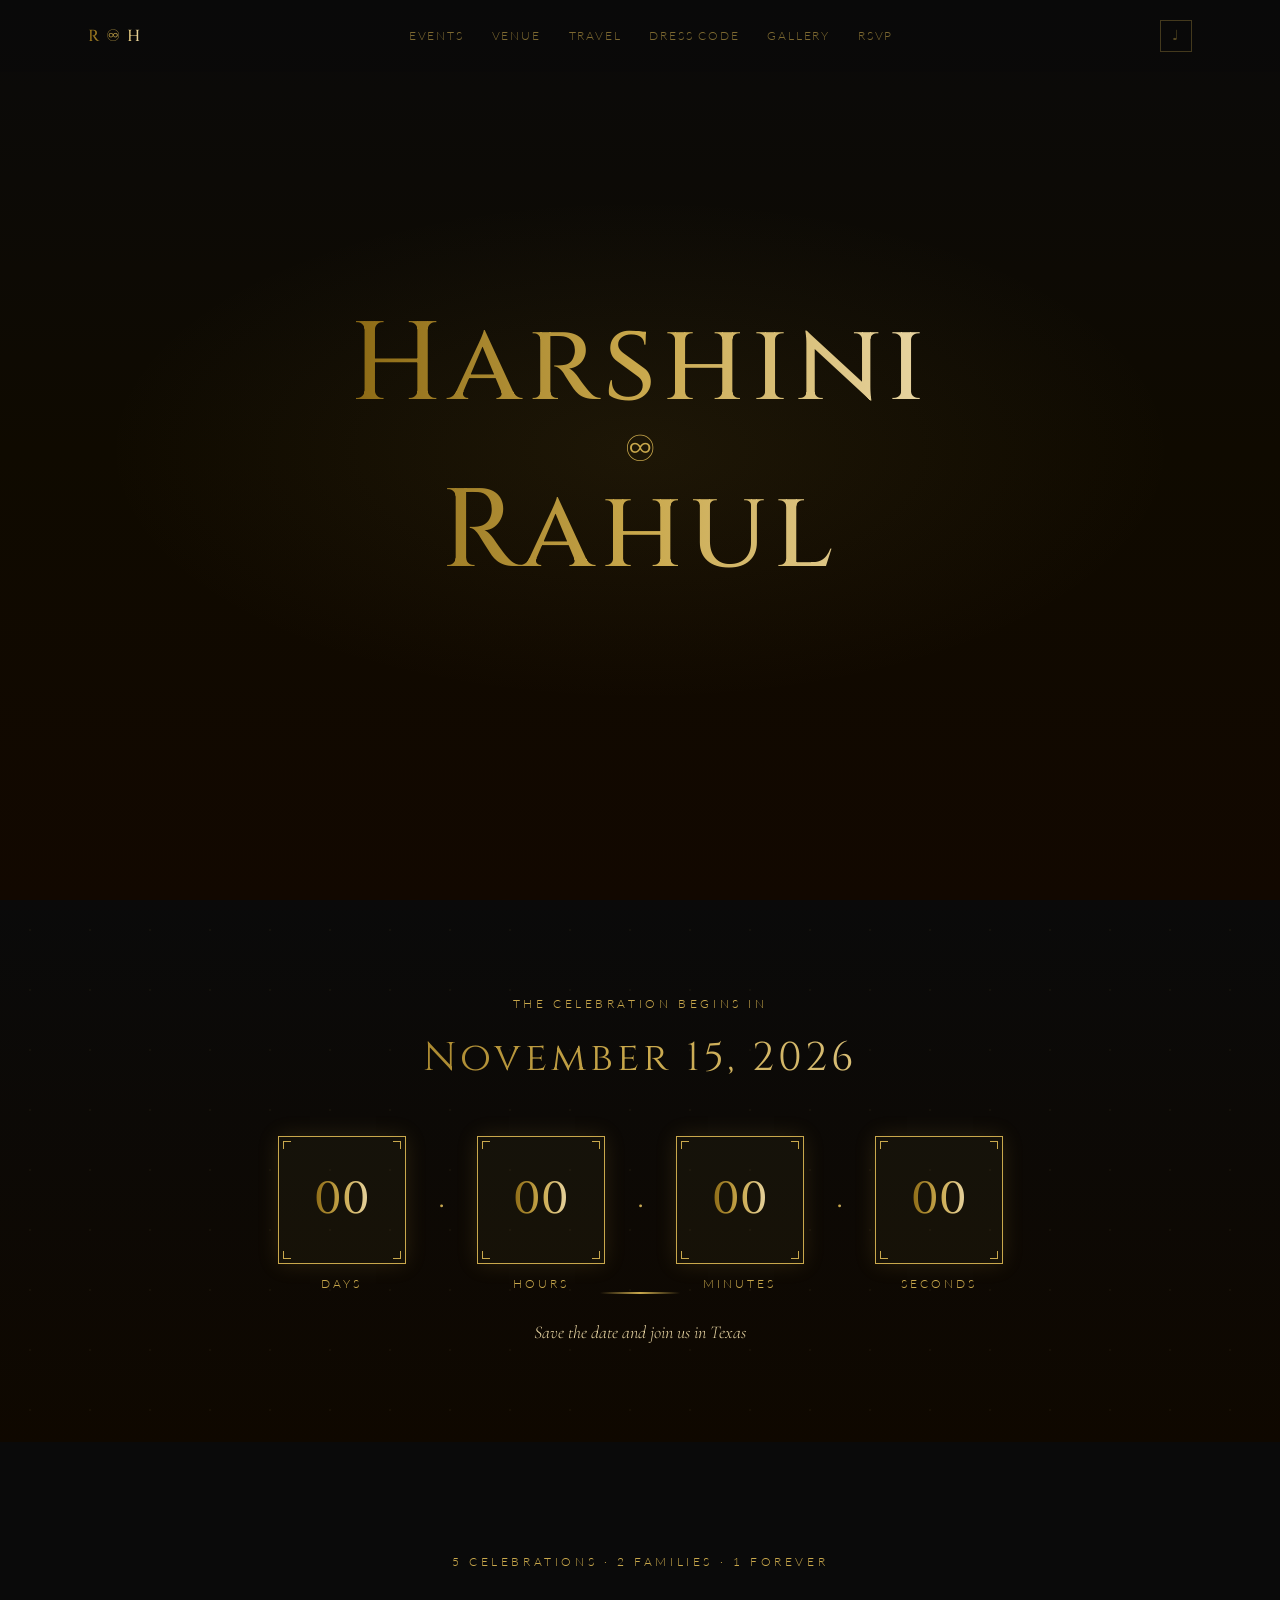
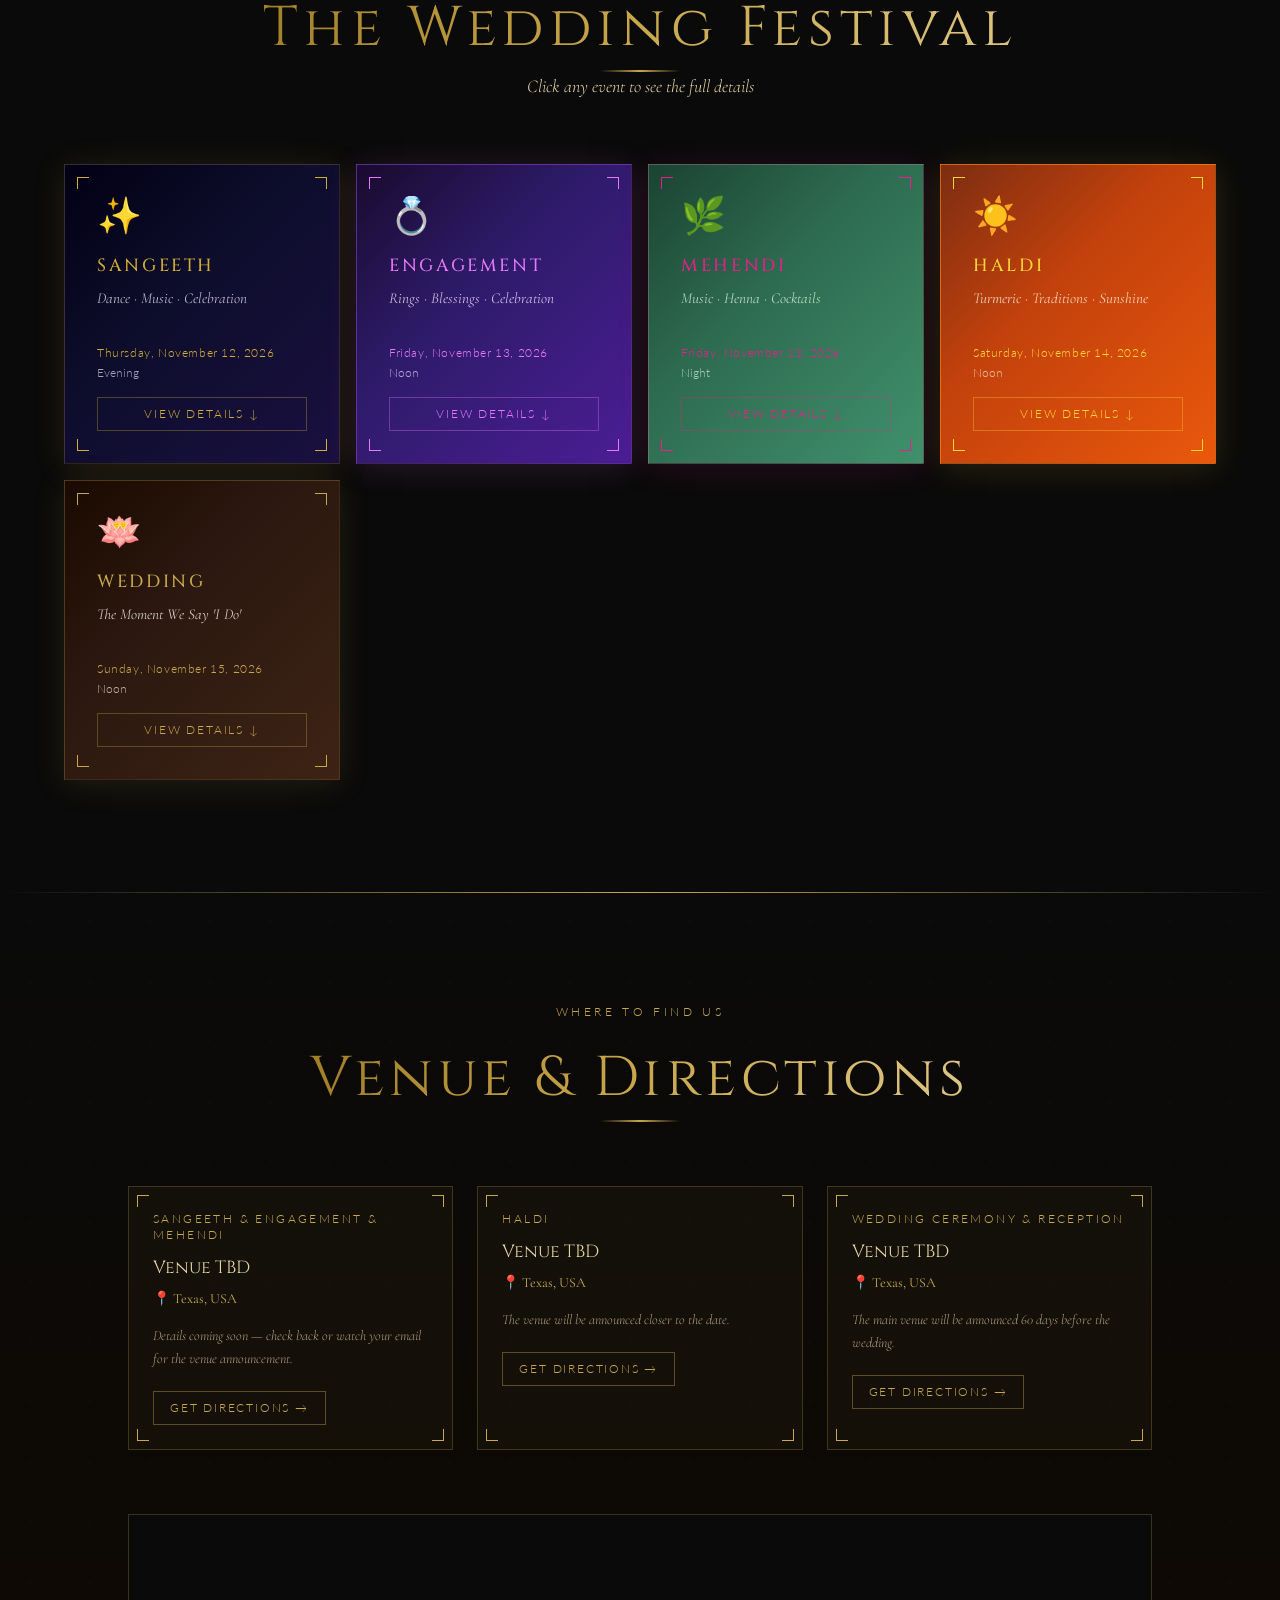
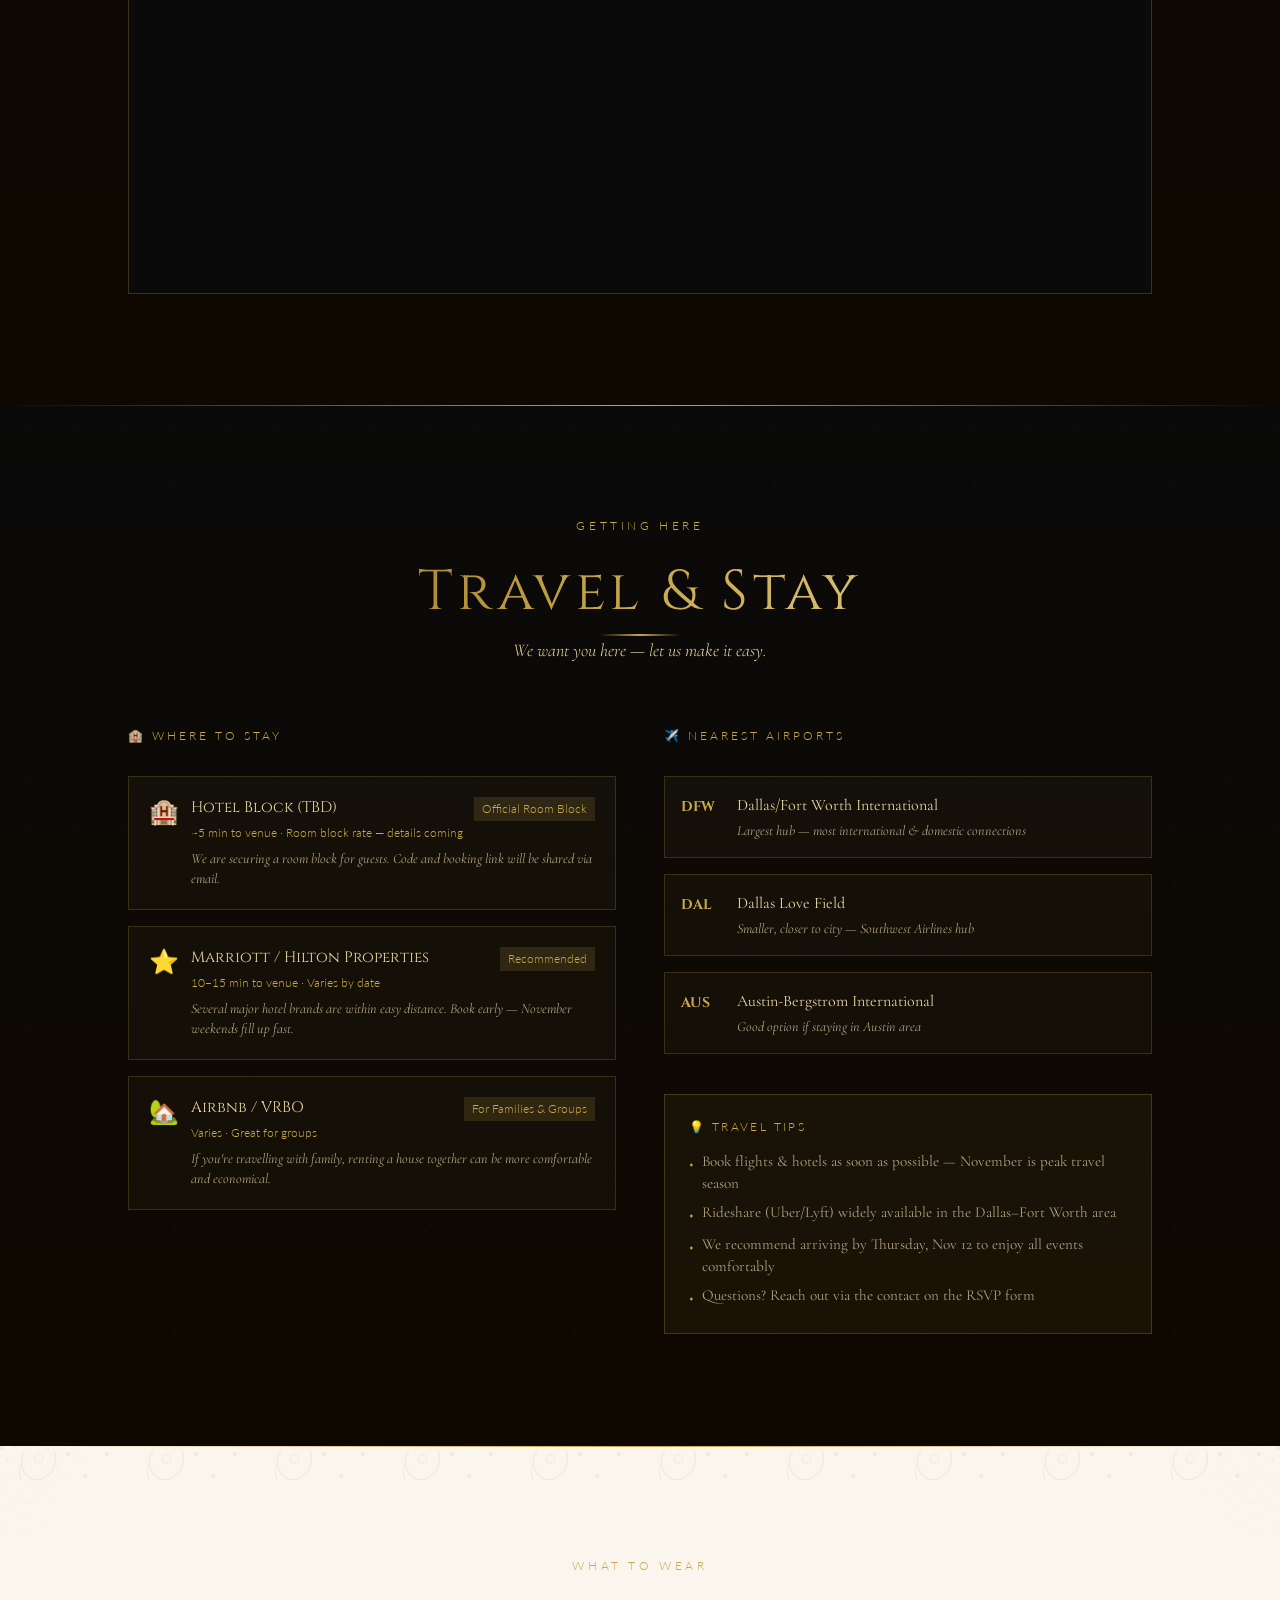
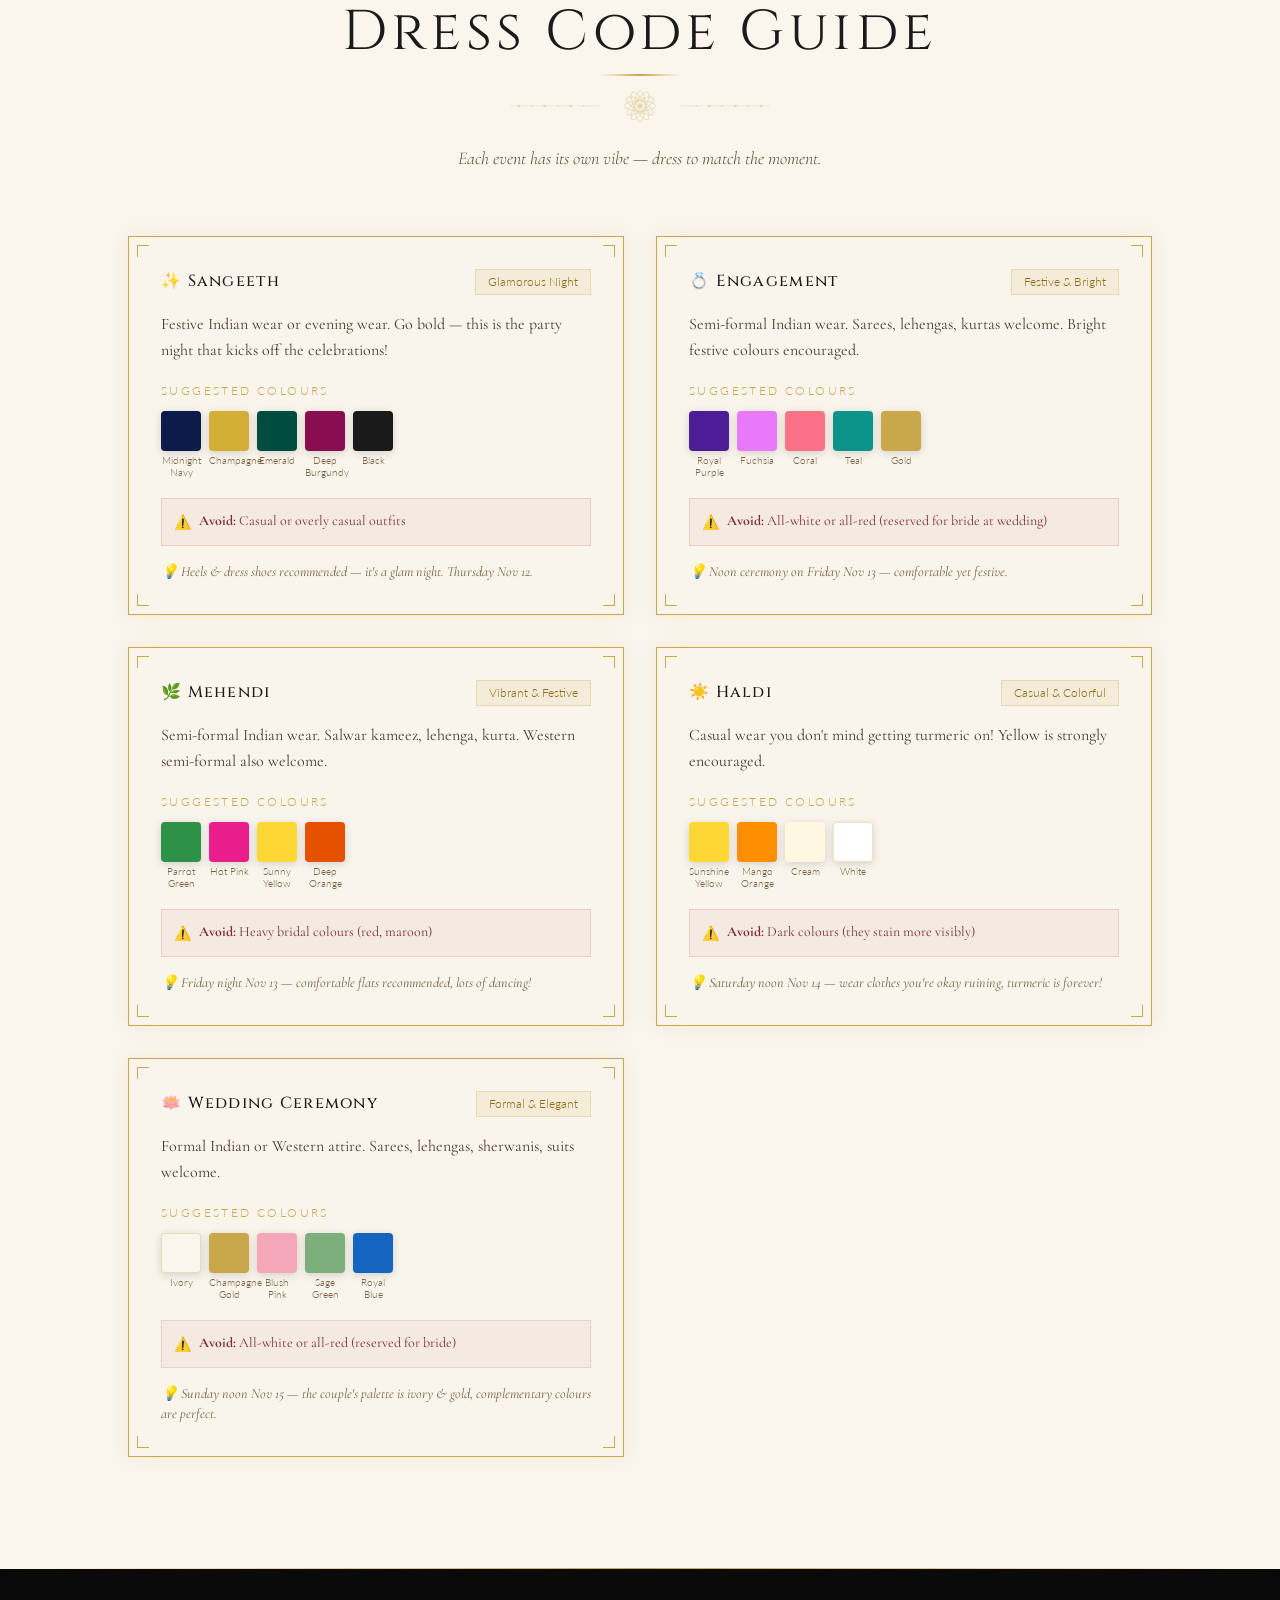
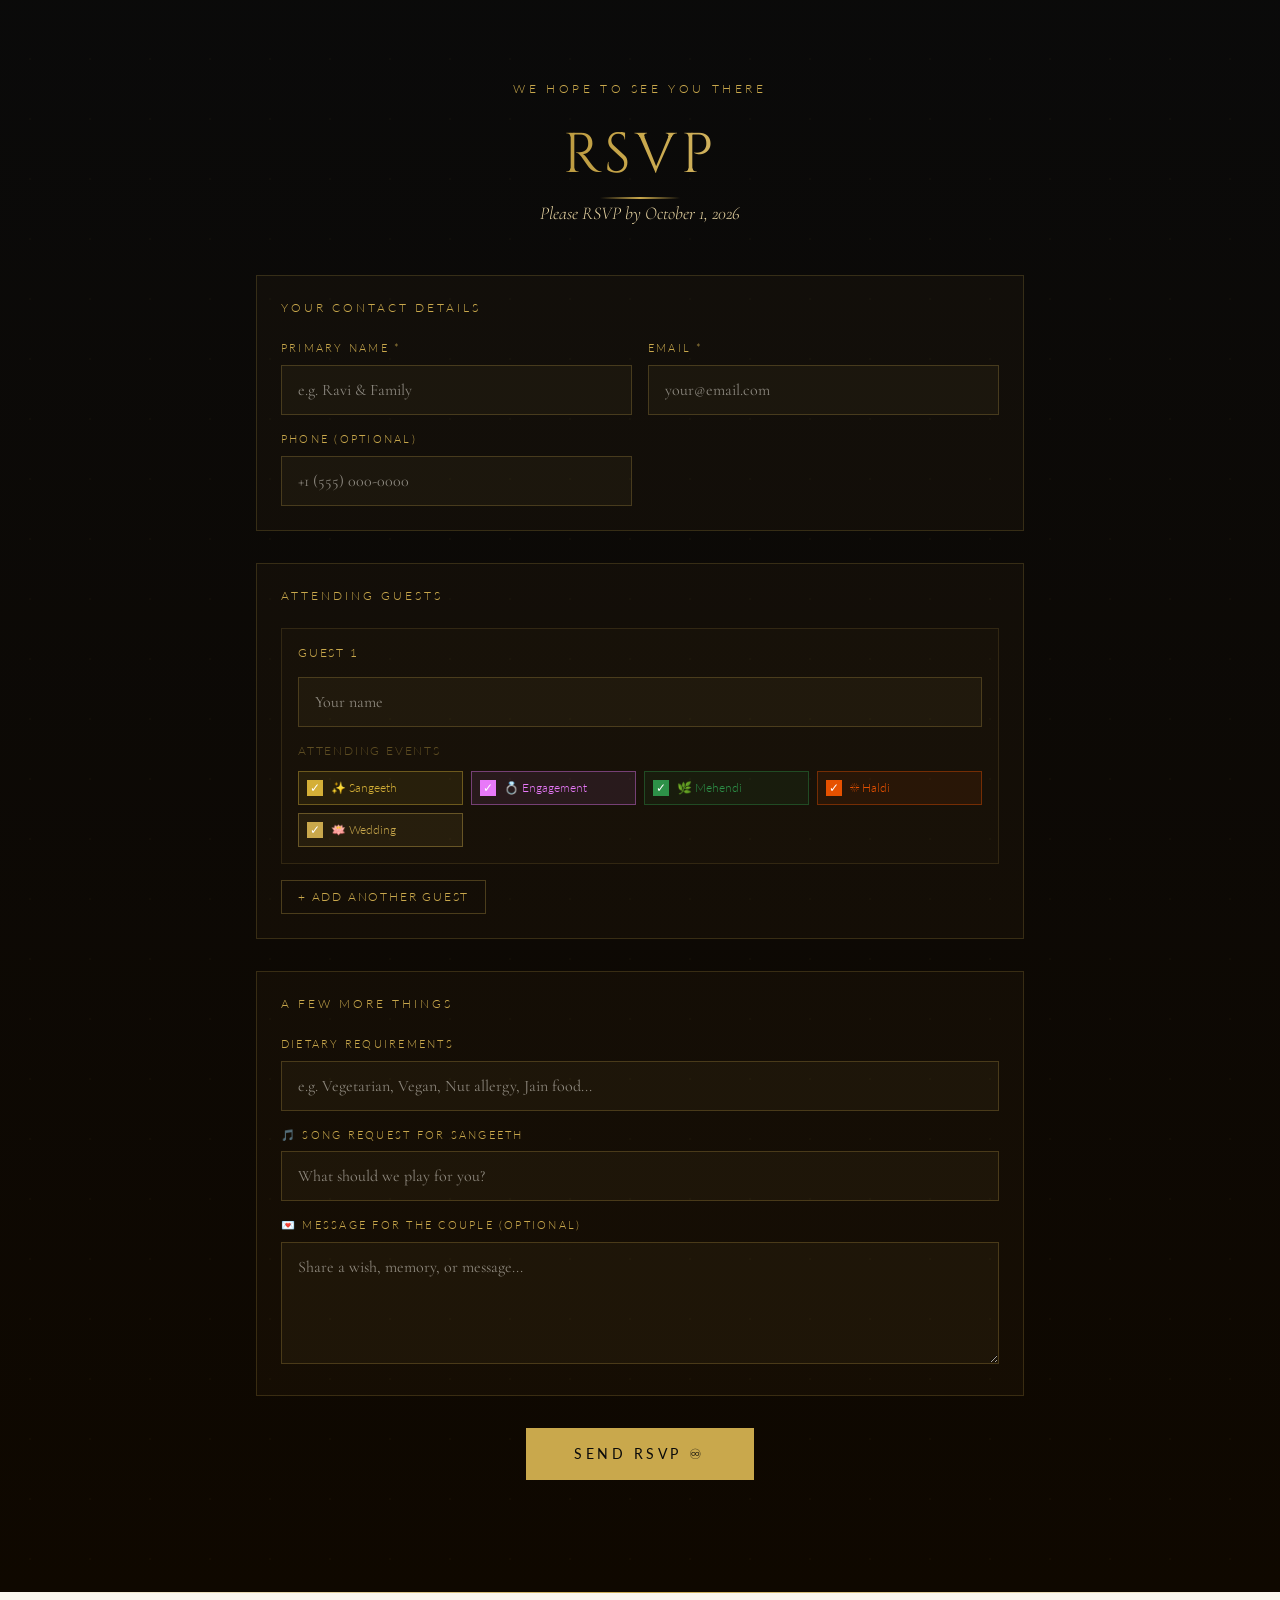
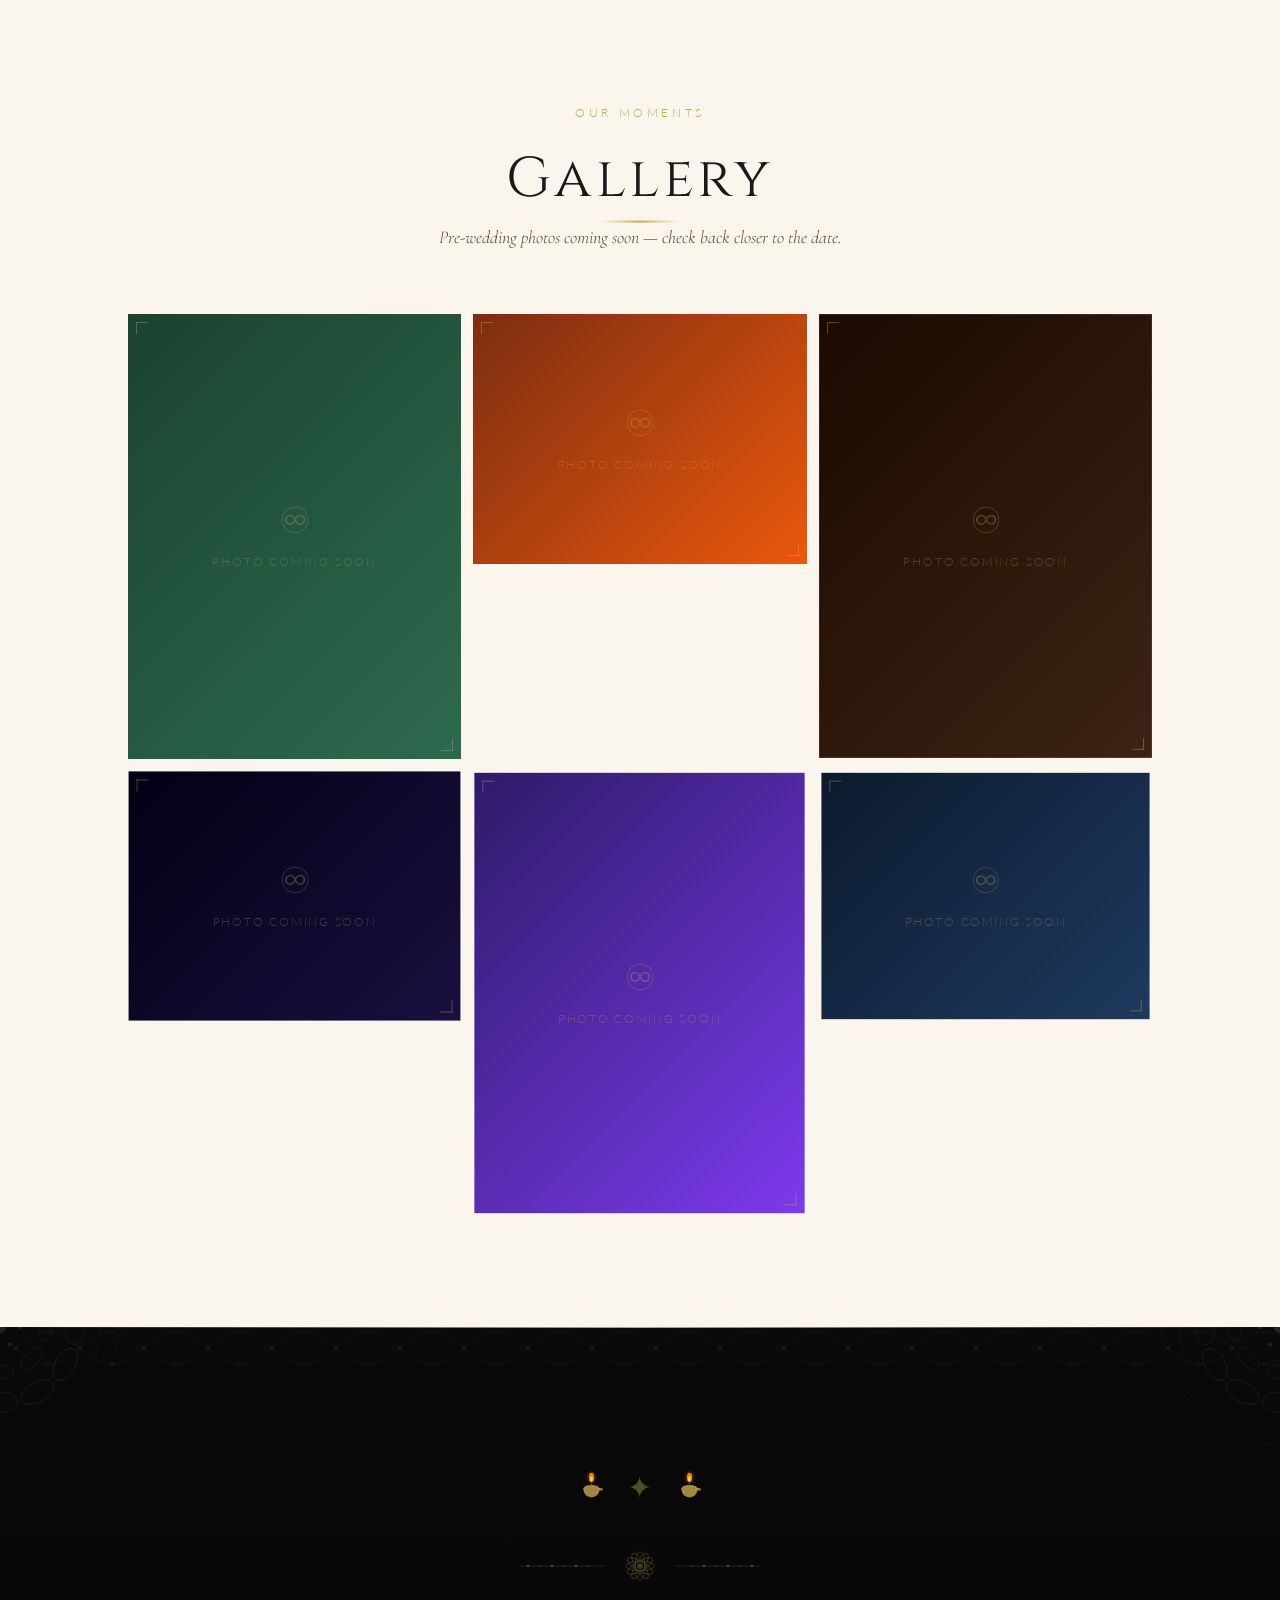
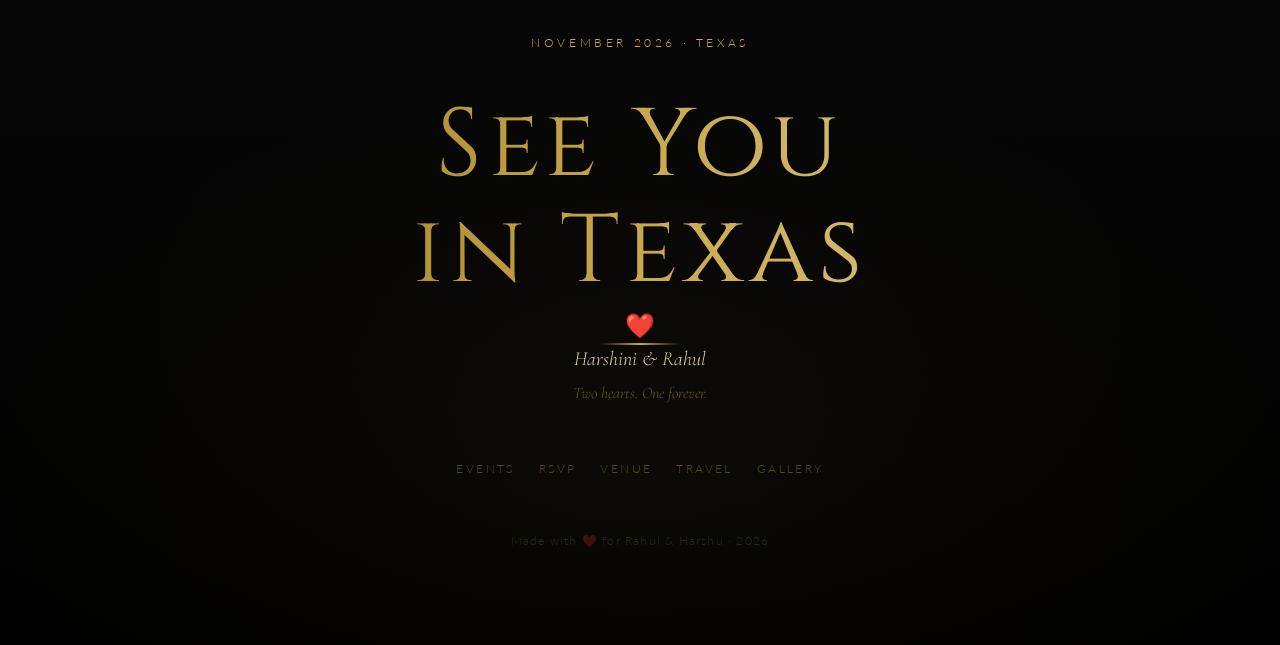
